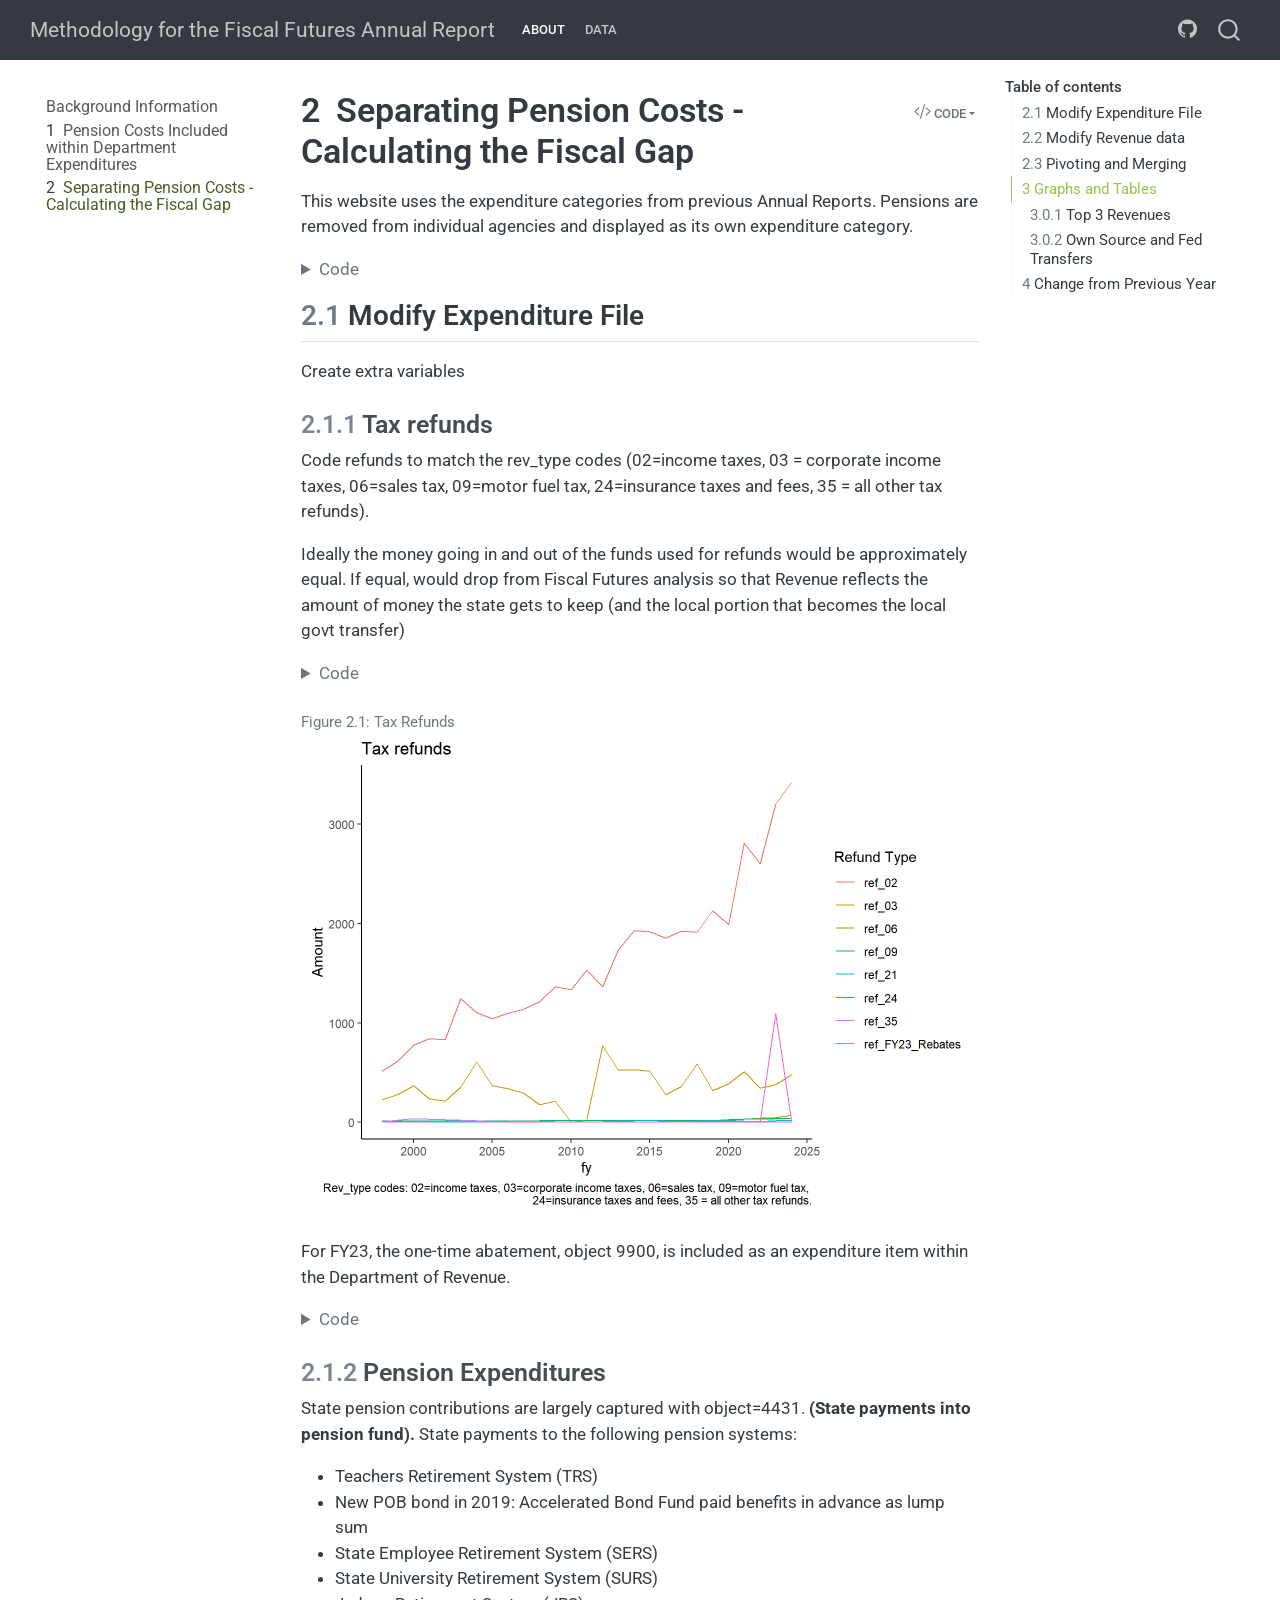
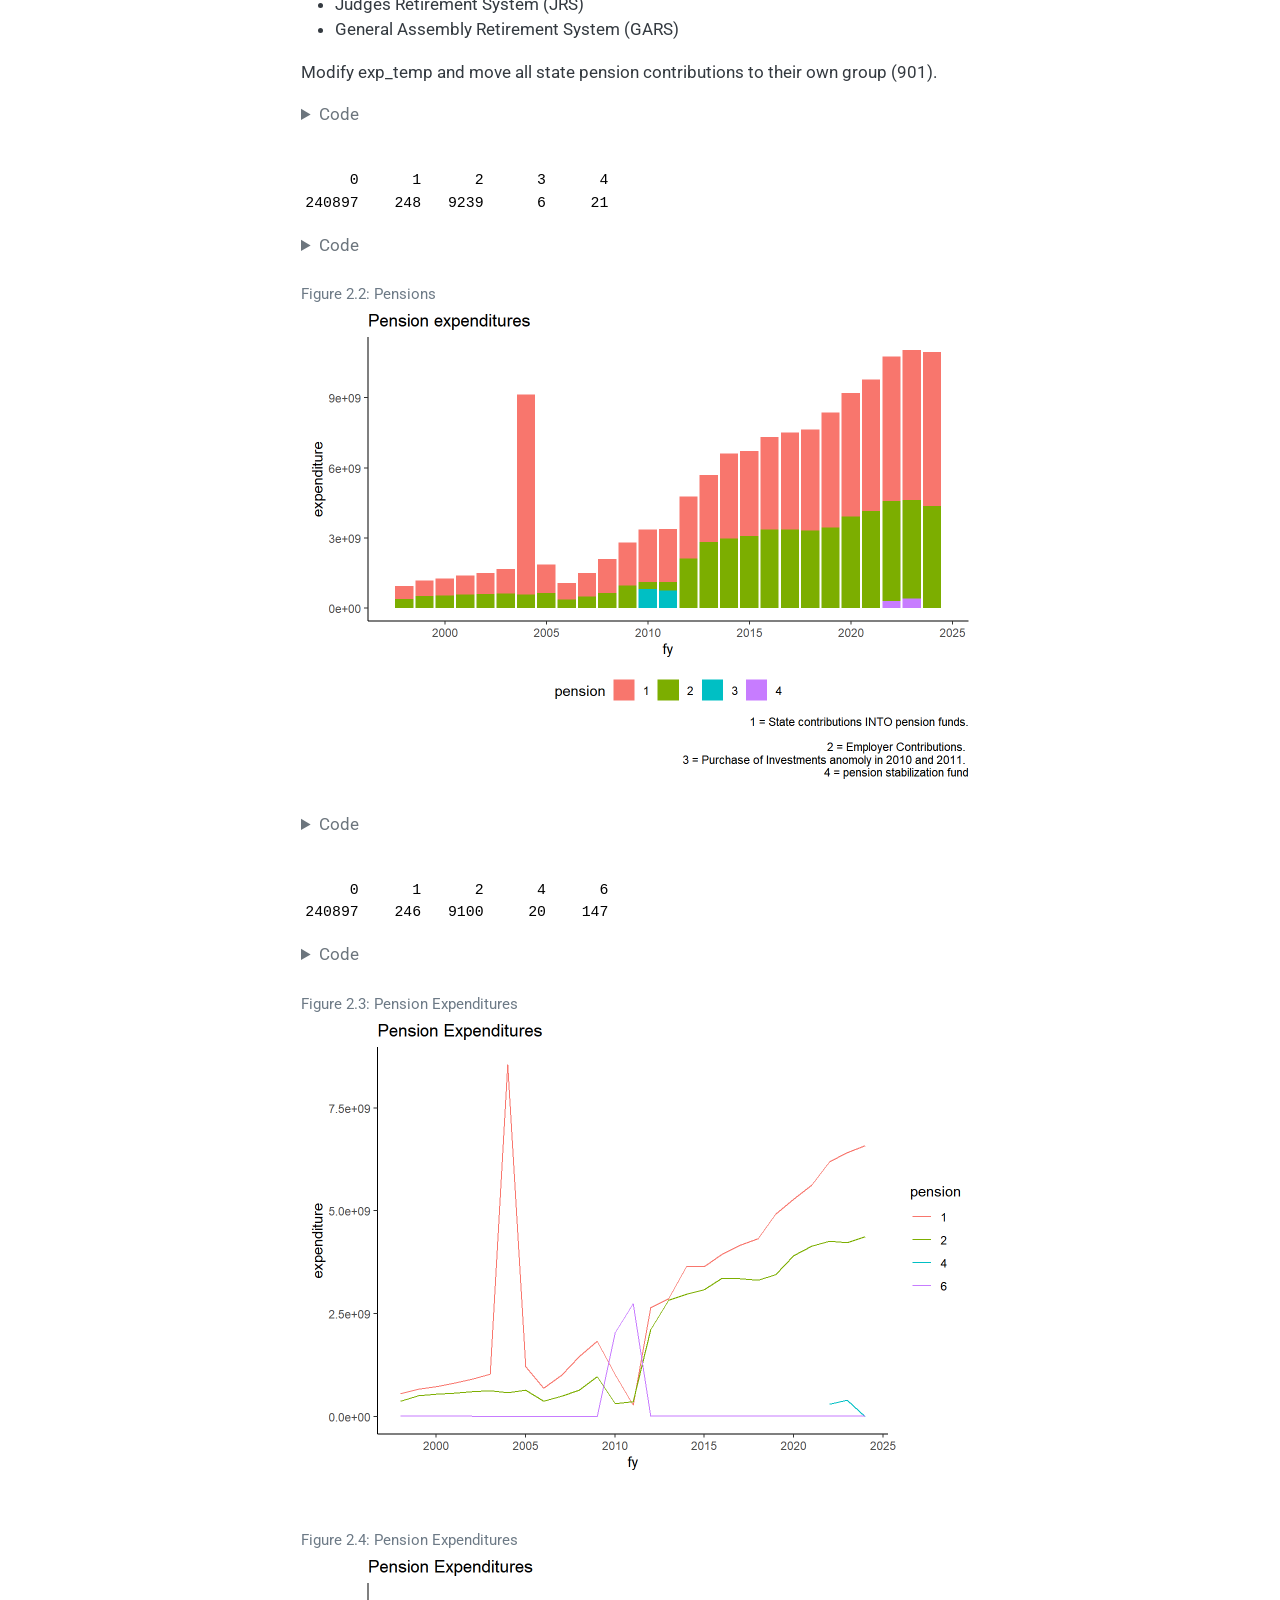
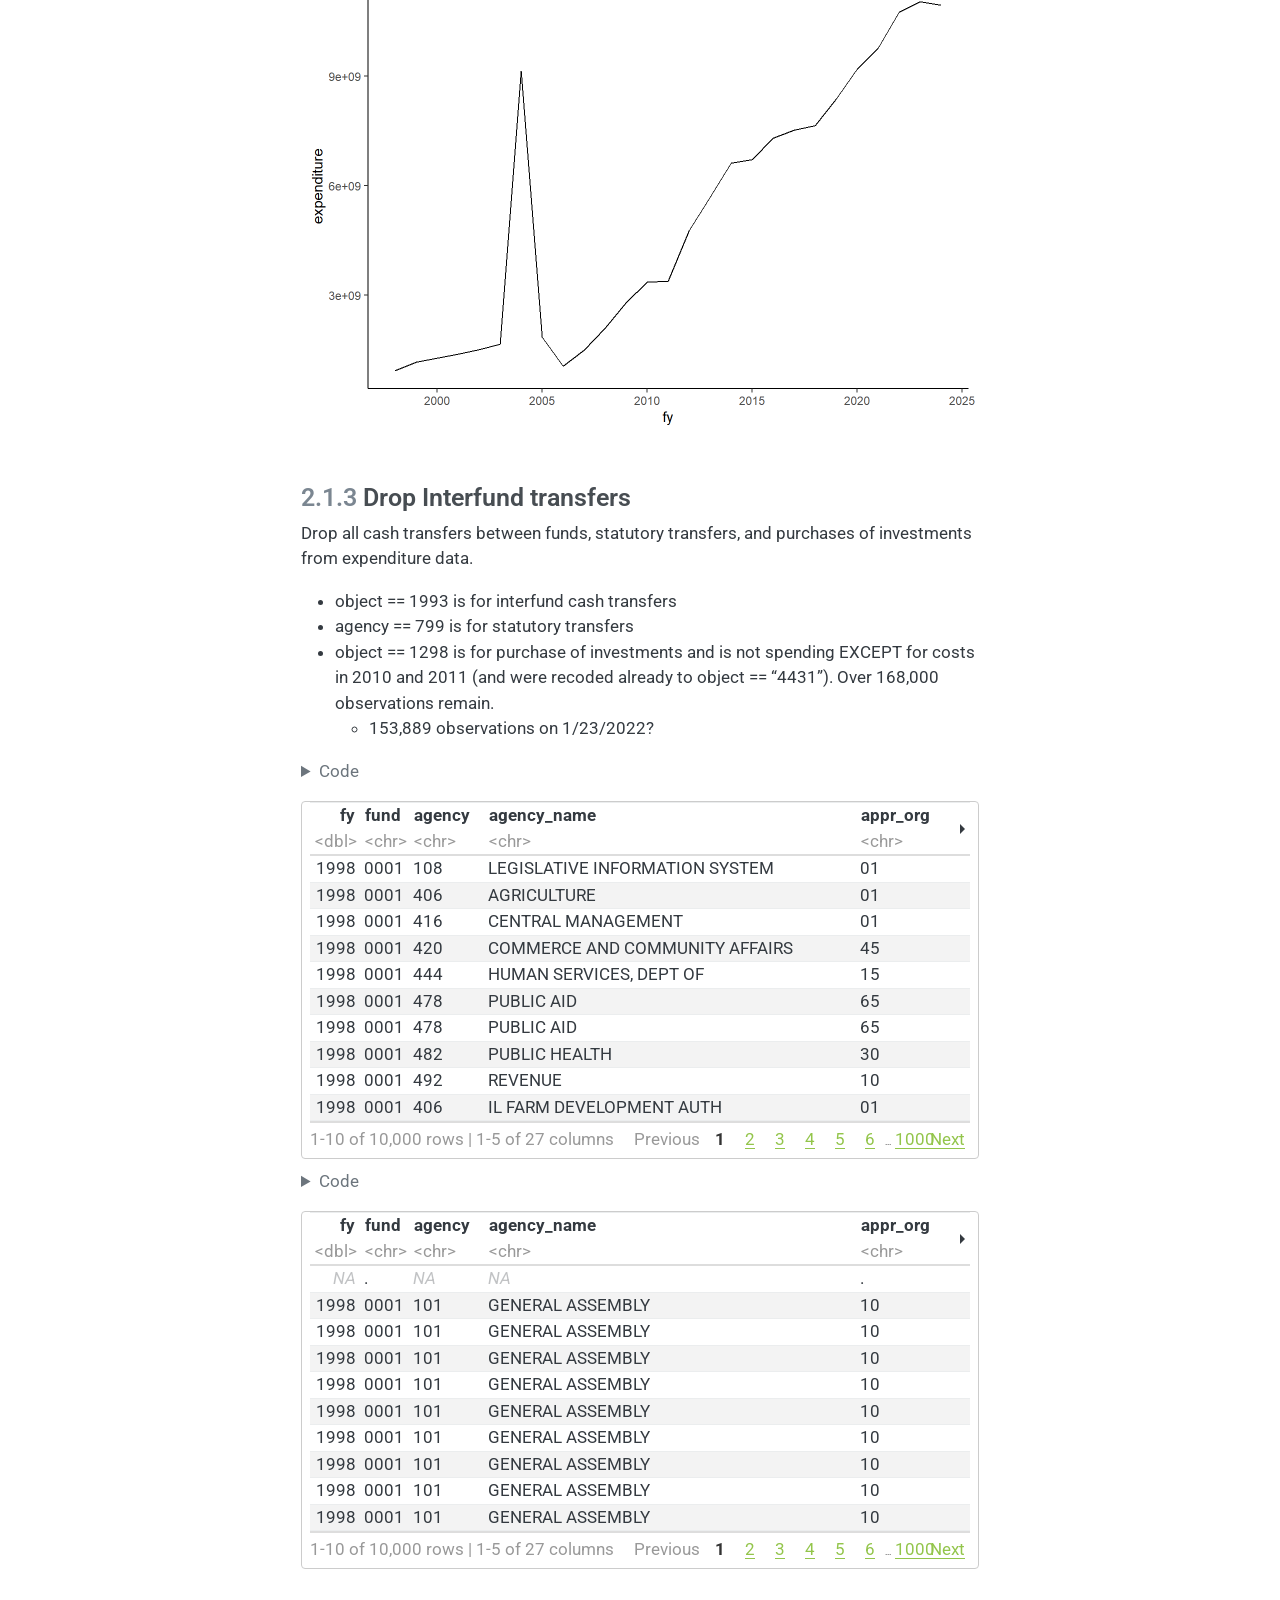
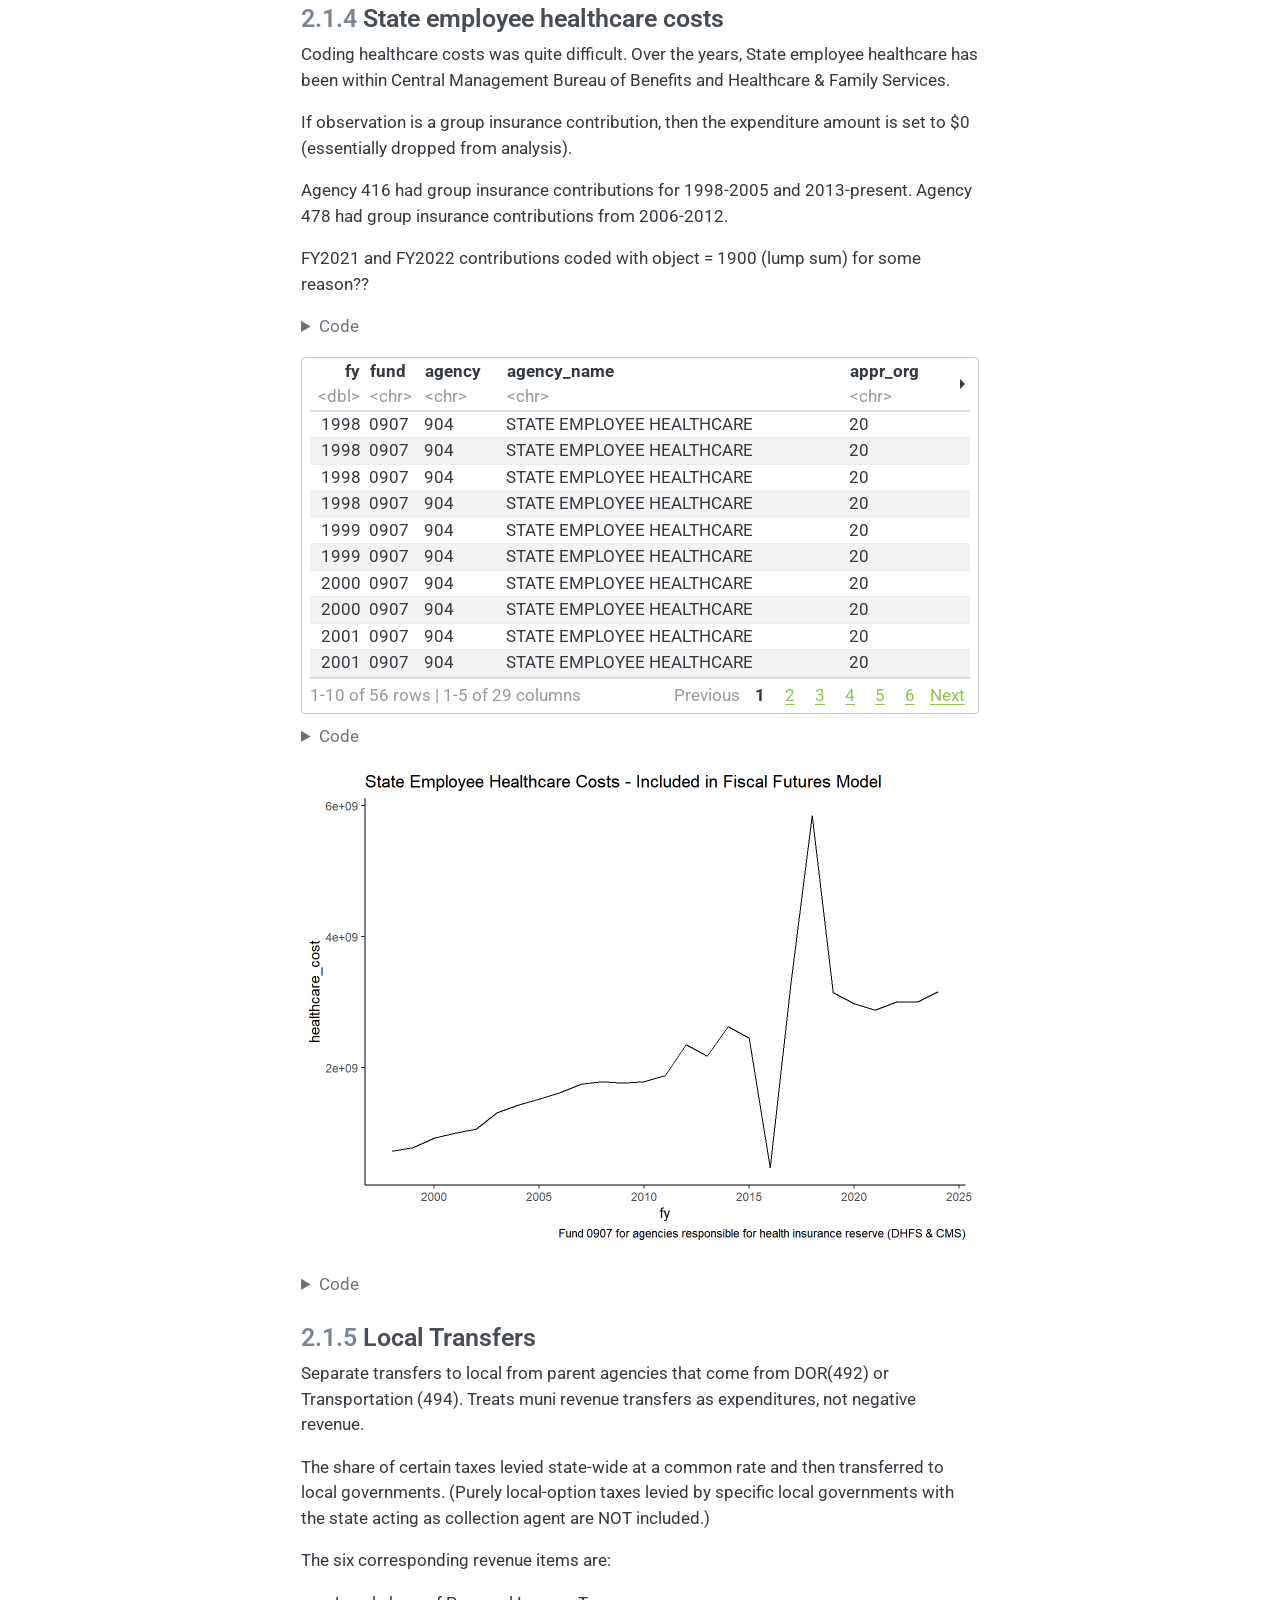
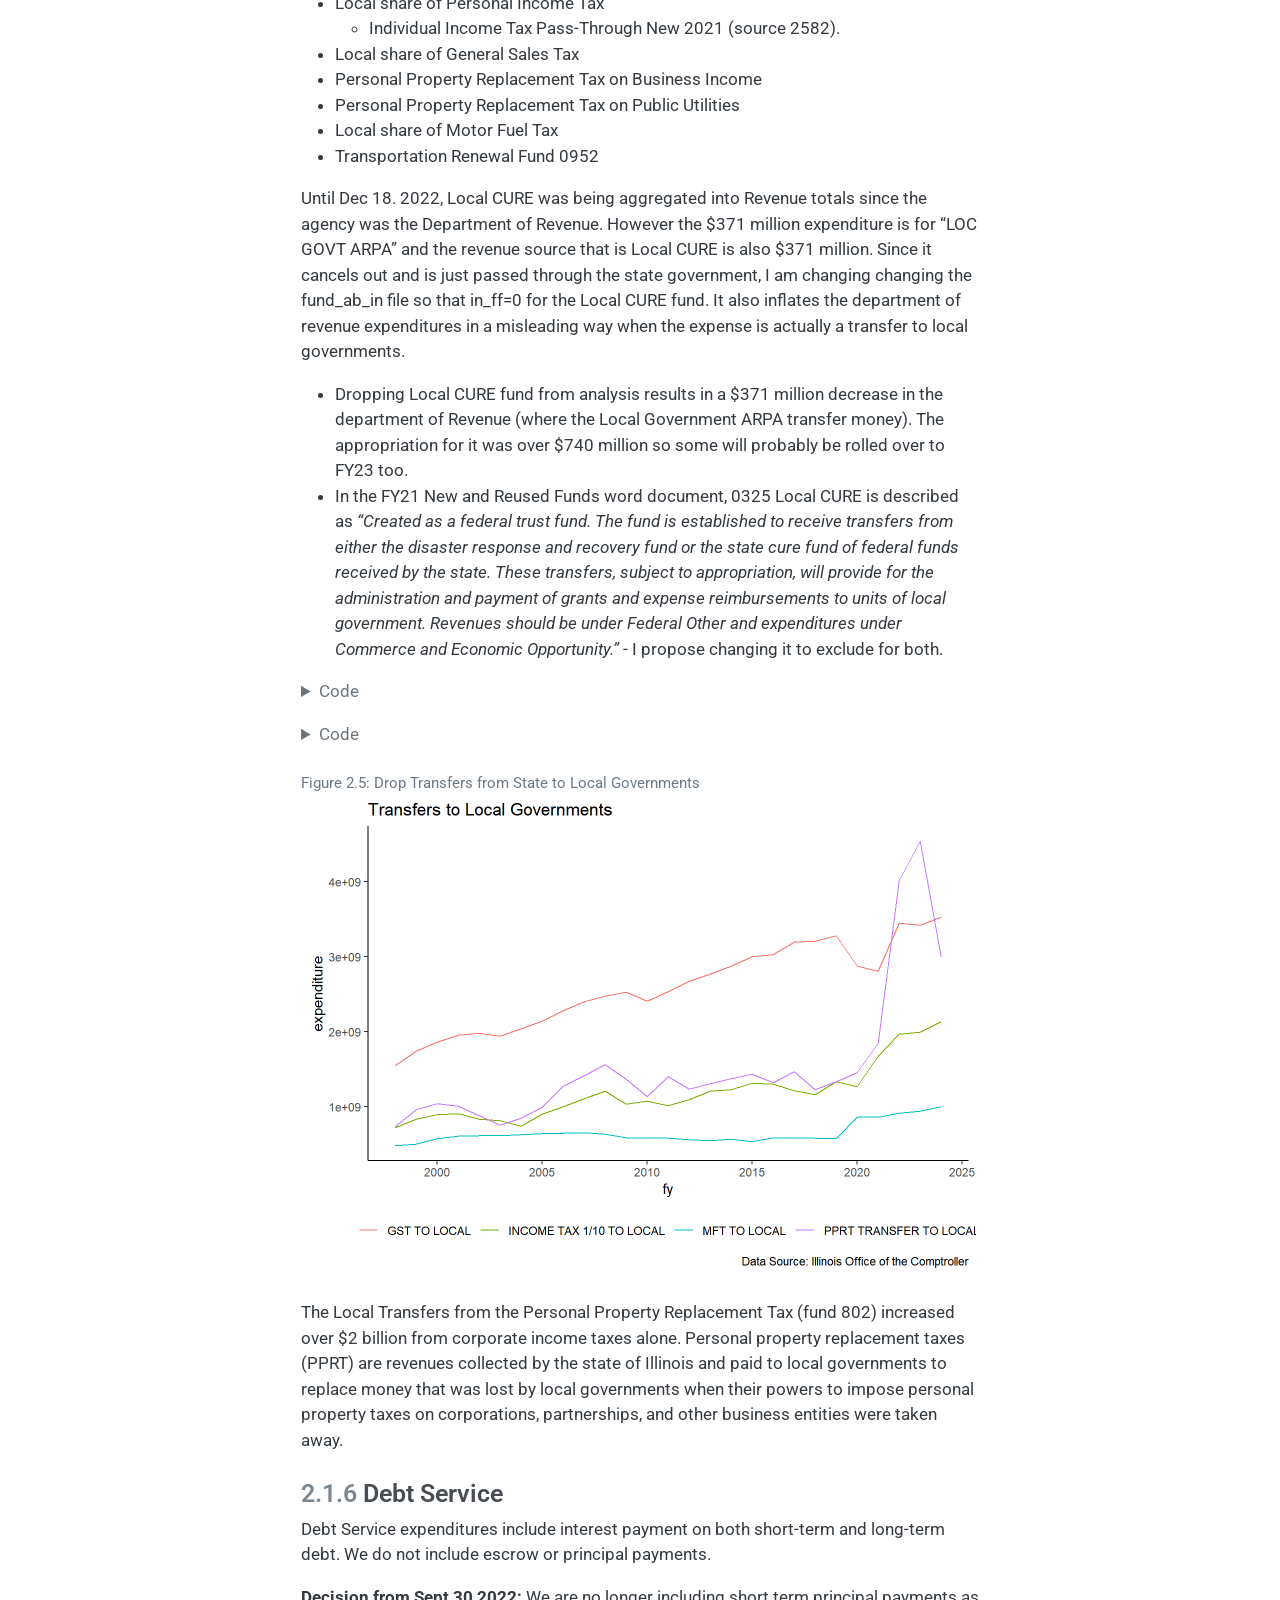
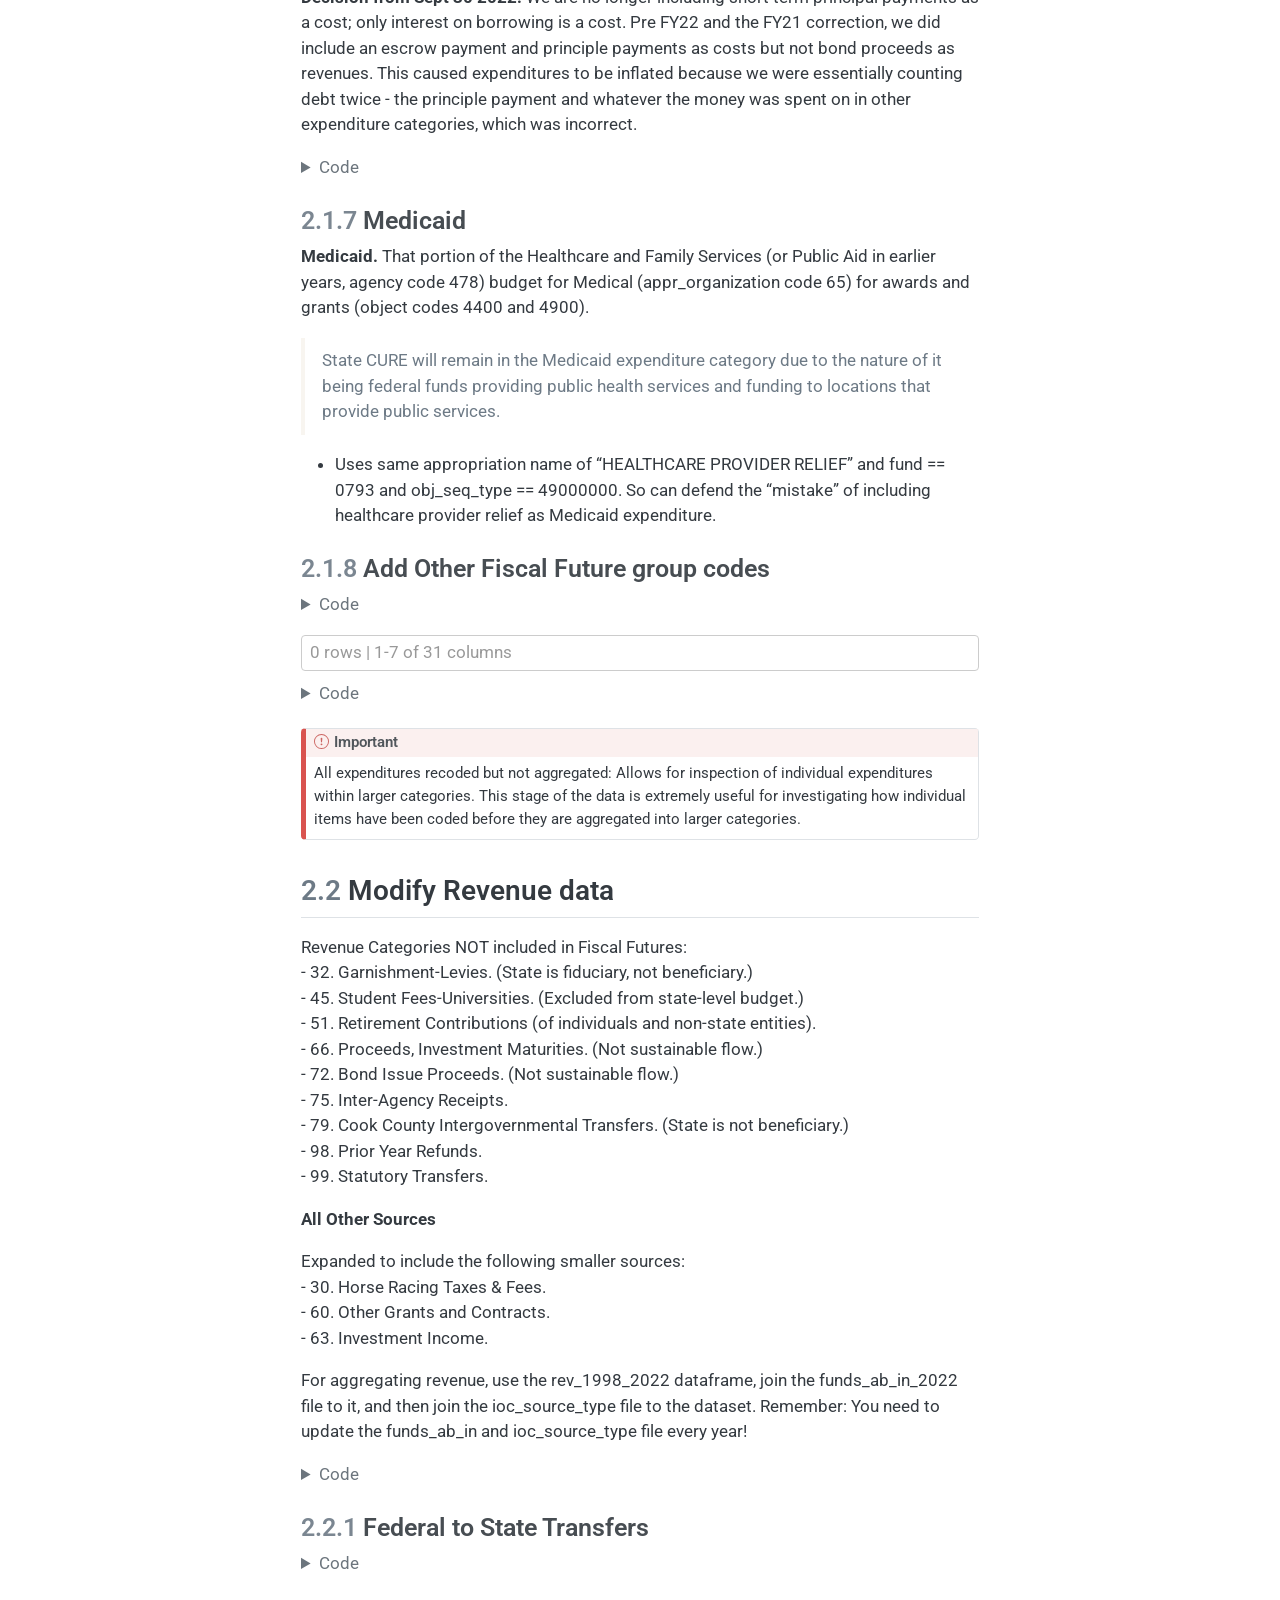
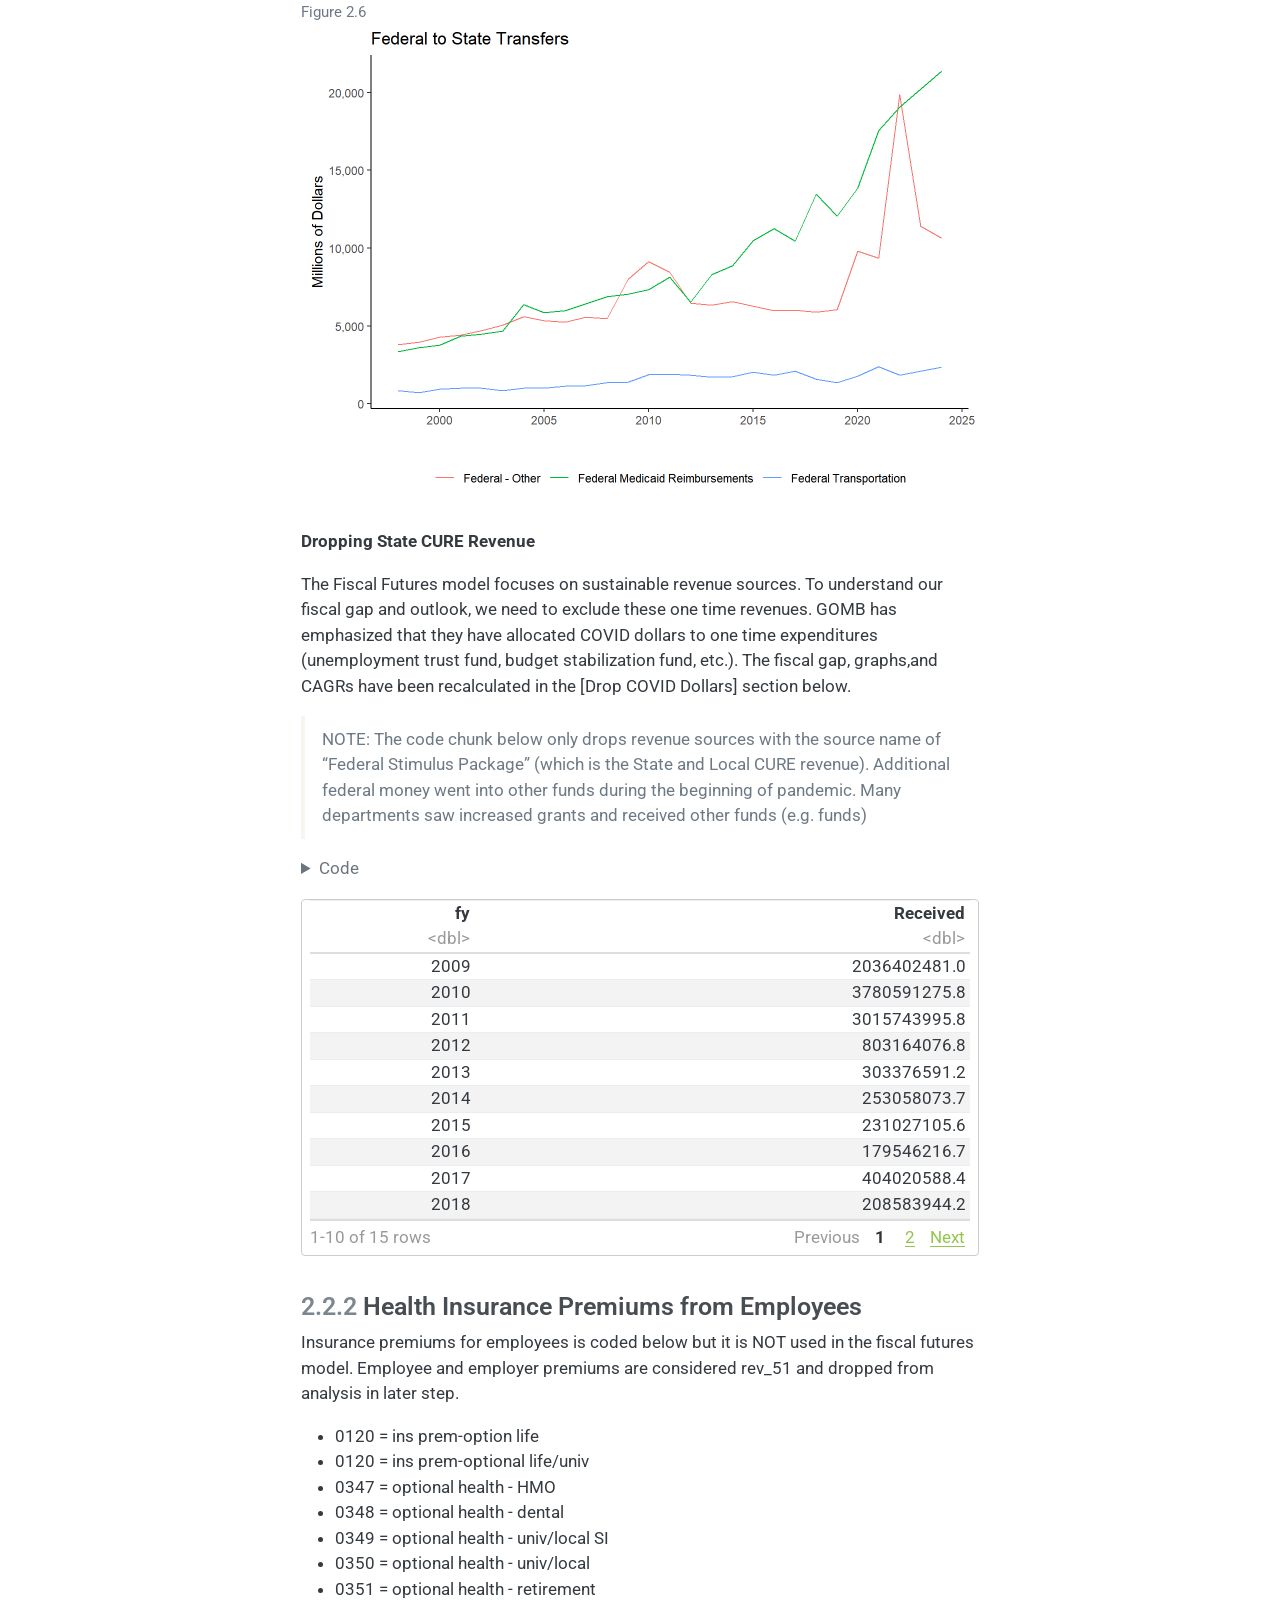
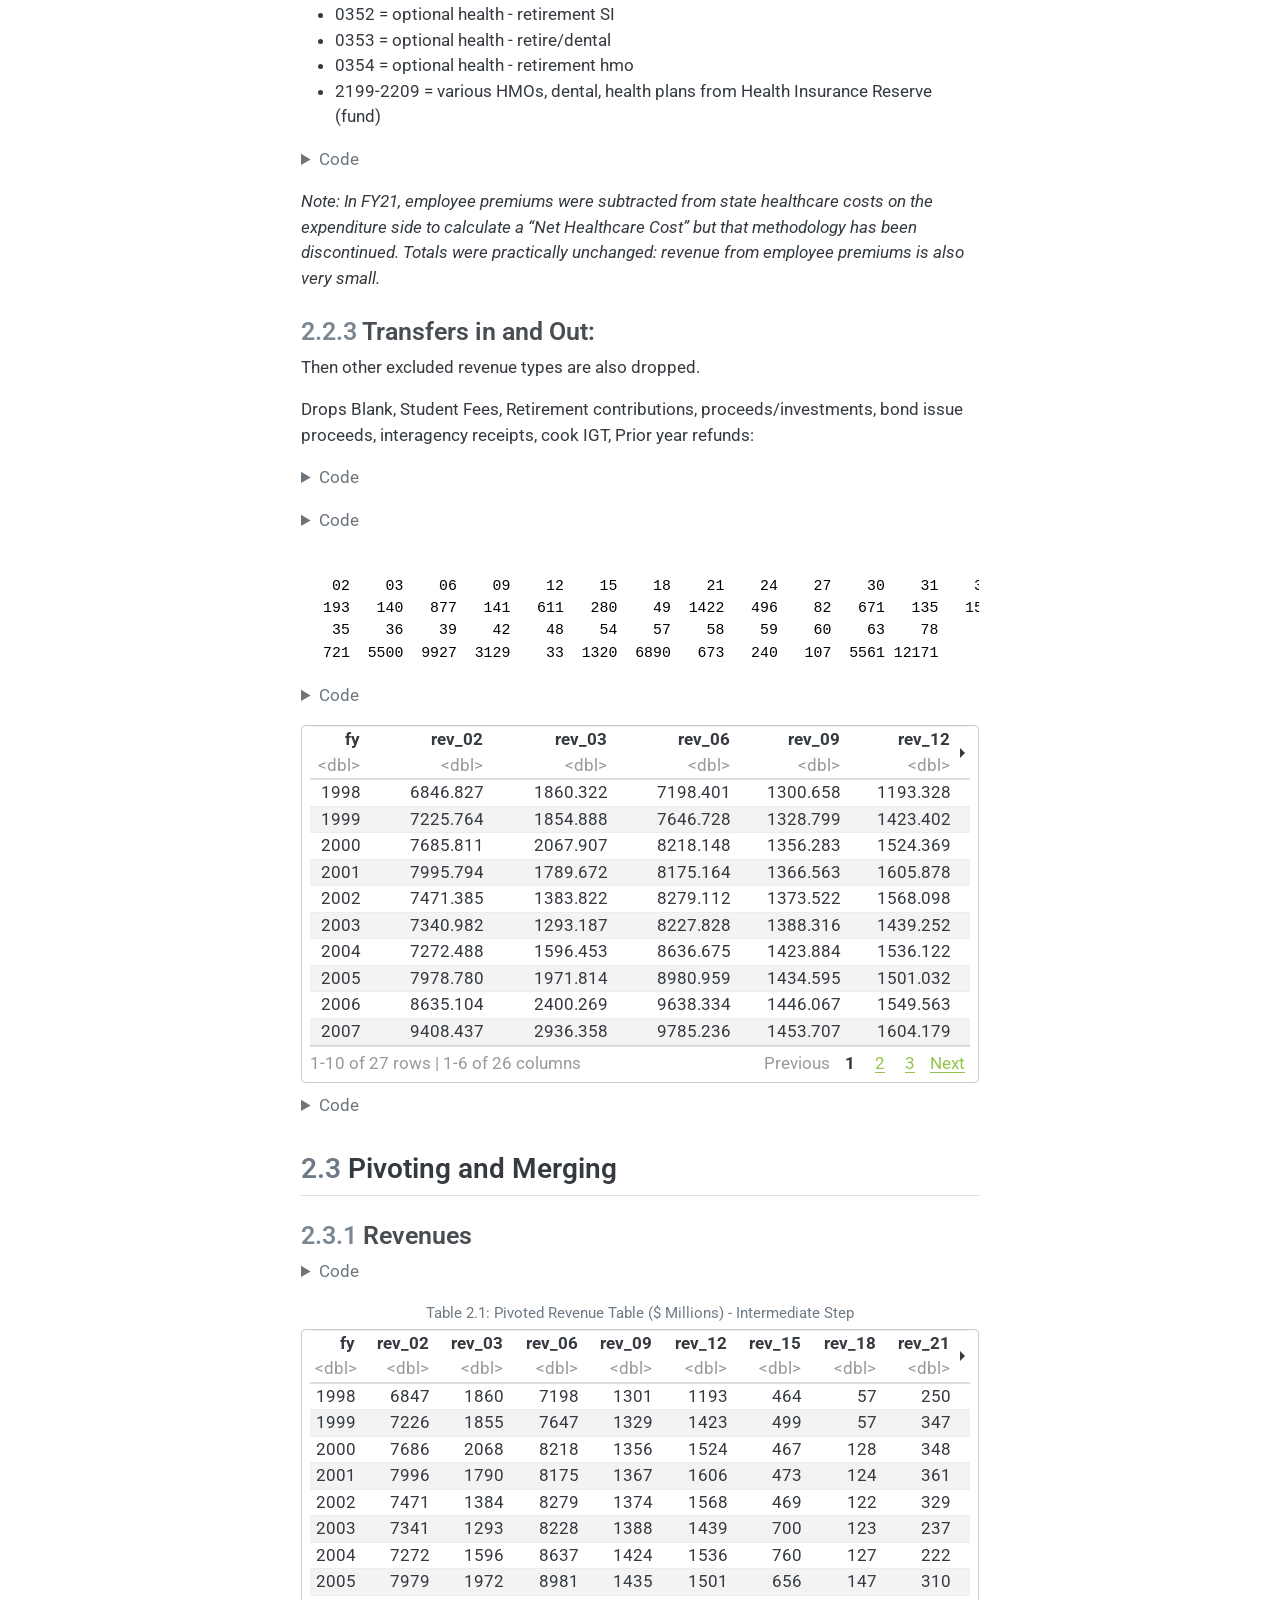
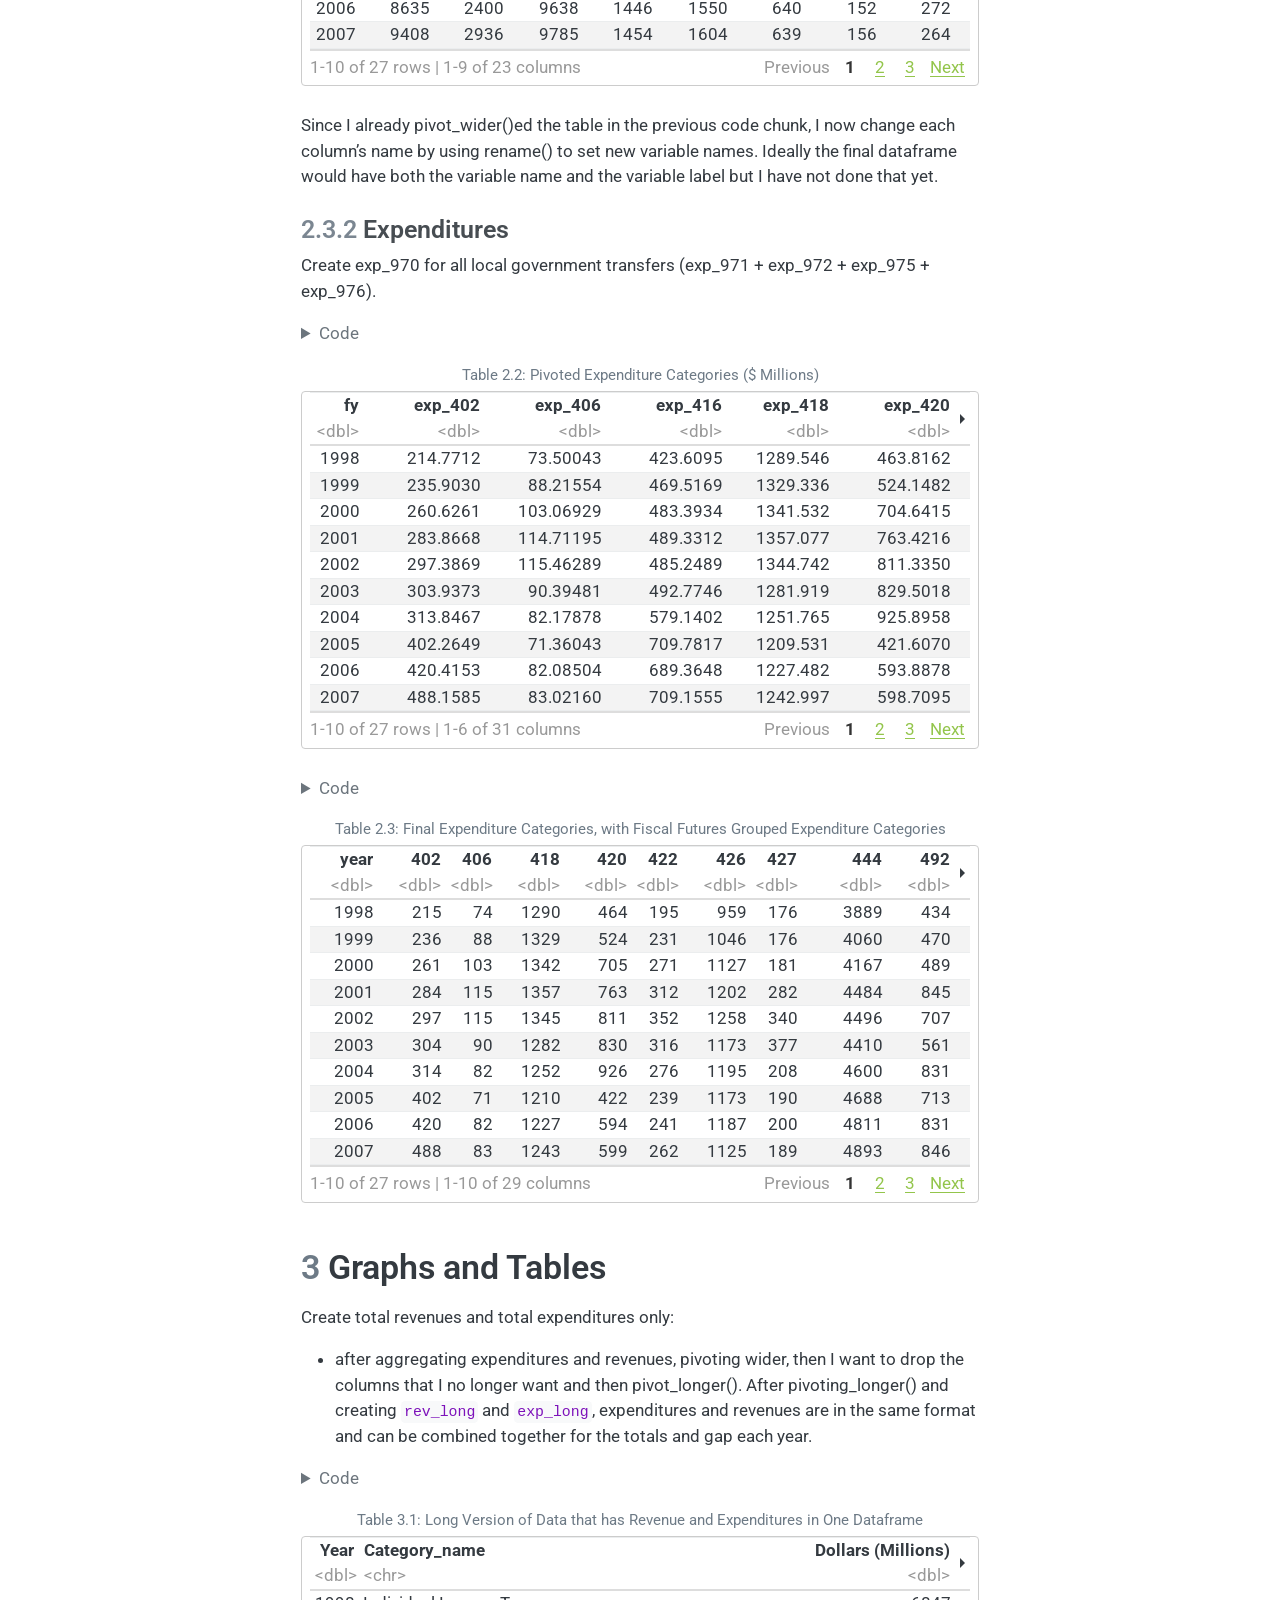
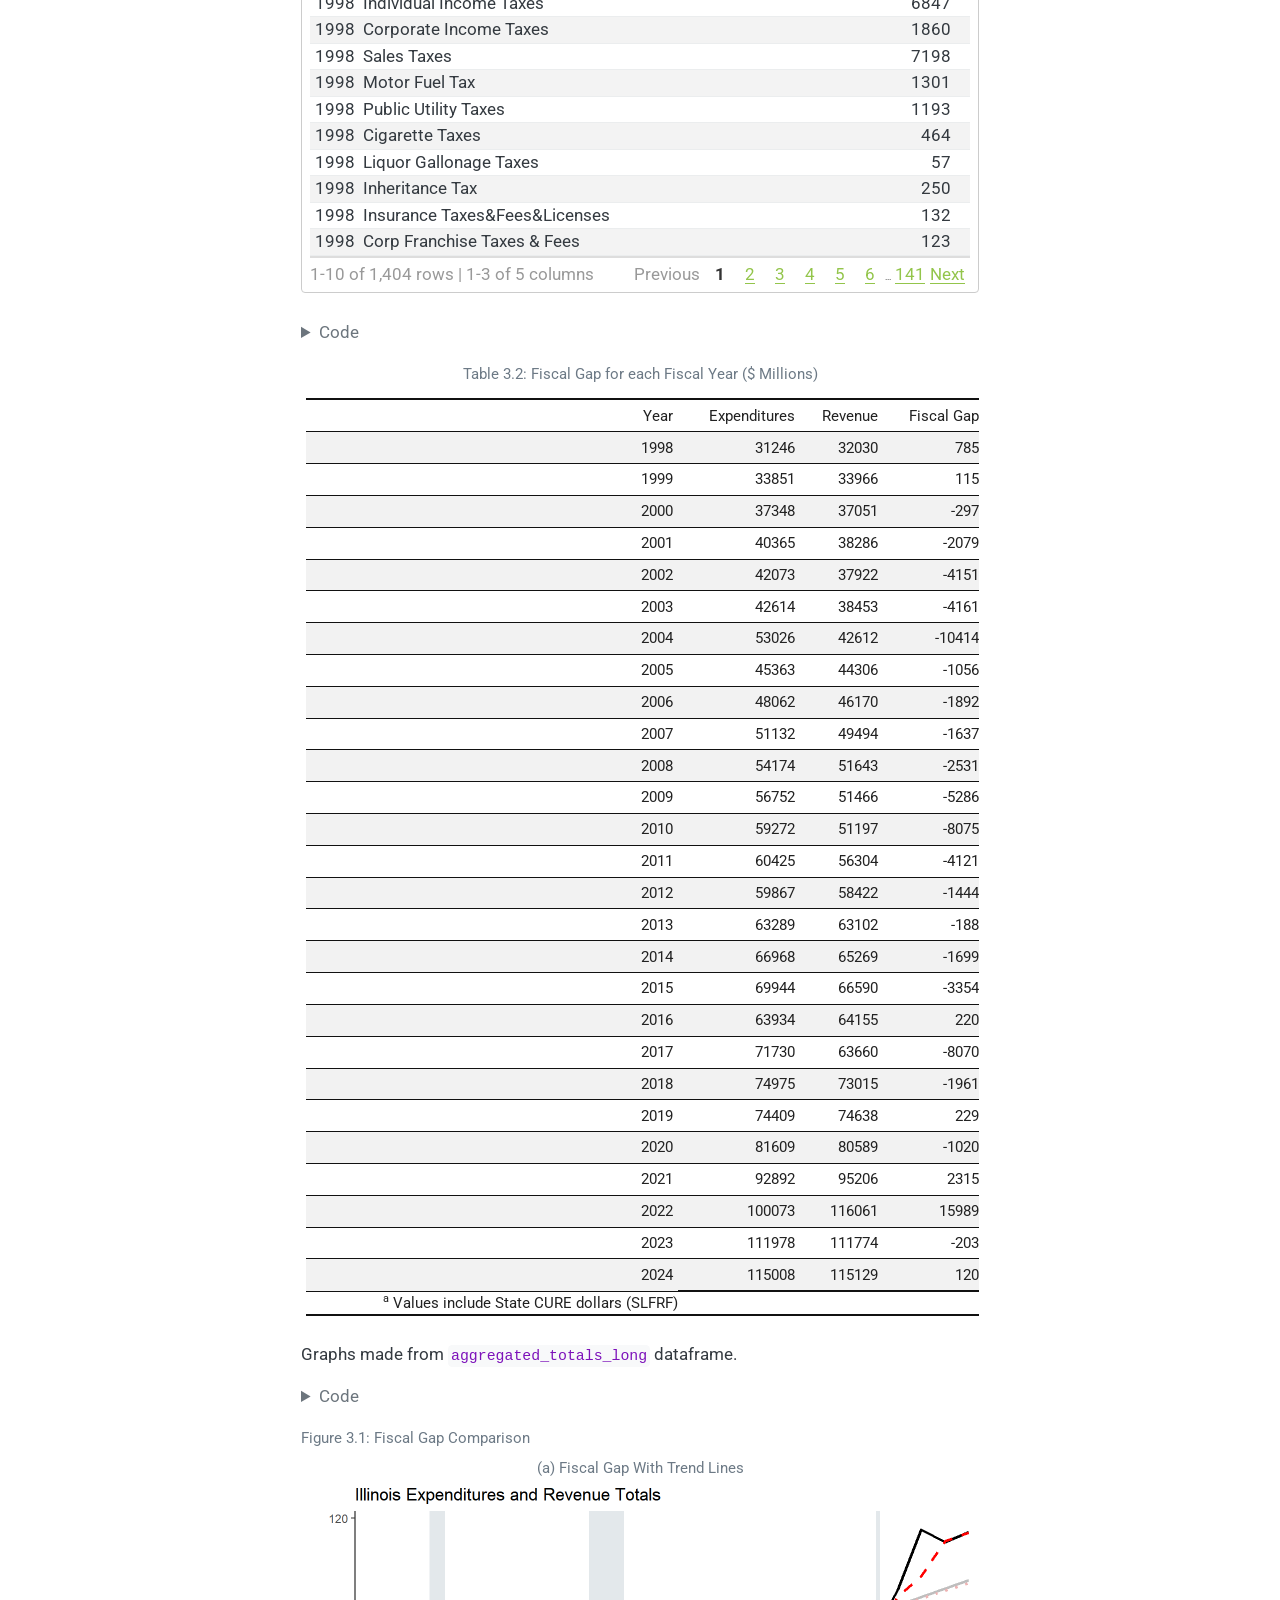
==== Everything.html @ dbb2e8e7 "Built site for gh-pages" ====
<!DOCTYPE html>
<html xmlns="http://www.w3.org/1999/xhtml" lang="en" xml:lang="en"><head>

<meta charset="utf-8">
<meta name="generator" content="quarto-1.4.550">

<meta name="viewport" content="width=device-width, initial-scale=1.0, user-scalable=yes">


<title>Methodology for the Fiscal Futures Annual Report - 2&nbsp; Separating Pension Costs - Calculating the Fiscal Gap</title>
<style>
code{white-space: pre-wrap;}
span.smallcaps{font-variant: small-caps;}
div.columns{display: flex; gap: min(4vw, 1.5em);}
div.column{flex: auto; overflow-x: auto;}
div.hanging-indent{margin-left: 1.5em; text-indent: -1.5em;}
ul.task-list{list-style: none;}
ul.task-list li input[type="checkbox"] {
  width: 0.8em;
  margin: 0 0.8em 0.2em -1em; /* quarto-specific, see https://github.com/quarto-dev/quarto-cli/issues/4556 */ 
  vertical-align: middle;
}
/* CSS for syntax highlighting */
pre > code.sourceCode { white-space: pre; position: relative; }
pre > code.sourceCode > span { line-height: 1.25; }
pre > code.sourceCode > span:empty { height: 1.2em; }
.sourceCode { overflow: visible; }
code.sourceCode > span { color: inherit; text-decoration: inherit; }
div.sourceCode { margin: 1em 0; }
pre.sourceCode { margin: 0; }
@media screen {
div.sourceCode { overflow: auto; }
}
@media print {
pre > code.sourceCode { white-space: pre-wrap; }
pre > code.sourceCode > span { text-indent: -5em; padding-left: 5em; }
}
pre.numberSource code
  { counter-reset: source-line 0; }
pre.numberSource code > span
  { position: relative; left: -4em; counter-increment: source-line; }
pre.numberSource code > span > a:first-child::before
  { content: counter(source-line);
    position: relative; left: -1em; text-align: right; vertical-align: baseline;
    border: none; display: inline-block;
    -webkit-touch-callout: none; -webkit-user-select: none;
    -khtml-user-select: none; -moz-user-select: none;
    -ms-user-select: none; user-select: none;
    padding: 0 4px; width: 4em;
  }
pre.numberSource { margin-left: 3em;  padding-left: 4px; }
div.sourceCode
  {   }
@media screen {
pre > code.sourceCode > span > a:first-child::before { text-decoration: underline; }
}
</style>


<script src="site_libs/quarto-nav/quarto-nav.js"></script>
<script src="site_libs/quarto-nav/headroom.min.js"></script>
<script src="site_libs/clipboard/clipboard.min.js"></script>
<script src="site_libs/quarto-search/autocomplete.umd.js"></script>
<script src="site_libs/quarto-search/fuse.min.js"></script>
<script src="site_libs/quarto-search/quarto-search.js"></script>
<meta name="quarto:offset" content="./">
<link href="./Everything_changepensions.html" rel="prev">
<script src="site_libs/quarto-html/quarto.js"></script>
<script src="site_libs/quarto-html/popper.min.js"></script>
<script src="site_libs/quarto-html/tippy.umd.min.js"></script>
<script src="site_libs/quarto-html/anchor.min.js"></script>
<link href="site_libs/quarto-html/tippy.css" rel="stylesheet">
<link href="site_libs/quarto-html/quarto-syntax-highlighting.css" rel="stylesheet" id="quarto-text-highlighting-styles">
<script src="site_libs/bootstrap/bootstrap.min.js"></script>
<link href="site_libs/bootstrap/bootstrap-icons.css" rel="stylesheet">
<link href="site_libs/bootstrap/bootstrap.min.css" rel="stylesheet" id="quarto-bootstrap" data-mode="light">
<script id="quarto-search-options" type="application/json">{
  "location": "navbar",
  "copy-button": false,
  "collapse-after": 3,
  "panel-placement": "end",
  "type": "overlay",
  "limit": 50,
  "keyboard-shortcut": [
    "f",
    "/",
    "s"
  ],
  "show-item-context": false,
  "language": {
    "search-no-results-text": "No results",
    "search-matching-documents-text": "matching documents",
    "search-copy-link-title": "Copy link to search",
    "search-hide-matches-text": "Hide additional matches",
    "search-more-match-text": "more match in this document",
    "search-more-matches-text": "more matches in this document",
    "search-clear-button-title": "Clear",
    "search-text-placeholder": "",
    "search-detached-cancel-button-title": "Cancel",
    "search-submit-button-title": "Submit",
    "search-label": "Search"
  }
}</script>
<script src="site_libs/kePrint-0.0.1/kePrint.js"></script>
<link href="site_libs/lightable-0.0.1/lightable.css" rel="stylesheet">
<link href="site_libs/pagedtable-1.1/css/pagedtable.css" rel="stylesheet">
<script src="site_libs/pagedtable-1.1/js/pagedtable.js"></script>


</head>

<body class="nav-sidebar floating nav-fixed">

<div id="quarto-search-results"></div>
  <header id="quarto-header" class="headroom fixed-top">
    <nav class="navbar navbar-expand-lg " data-bs-theme="dark">
      <div class="navbar-container container-fluid">
      <div class="navbar-brand-container mx-auto">
    <a class="navbar-brand" href="./index.html">
    <span class="navbar-title">Methodology for the Fiscal Futures Annual Report</span>
    </a>
  </div>
            <div id="quarto-search" class="" title="Search"></div>
          <button class="navbar-toggler" type="button" data-bs-toggle="collapse" data-bs-target="#navbarCollapse" aria-controls="navbarCollapse" aria-expanded="false" aria-label="Toggle navigation" onclick="if (window.quartoToggleHeadroom) { window.quartoToggleHeadroom(); }">
  <span class="navbar-toggler-icon"></span>
</button>
          <div class="collapse navbar-collapse" id="navbarCollapse">
            <ul class="navbar-nav navbar-nav-scroll me-auto">
  <li class="nav-item">
    <a class="nav-link active" href="./index.html" aria-current="page"> 
<span class="menu-text">About</span></a>
  </li>  
  <li class="nav-item">
    <a class="nav-link" href="https://github.com/AleaWM/Fiscal-Futures-IL-FY2024/tree/main/data"> 
<span class="menu-text">Data</span></a>
  </li>  
</ul>
            <ul class="navbar-nav navbar-nav-scroll ms-auto">
  <li class="nav-item compact">
    <a class="nav-link" href="https://github.com/AleaWM/Fiscal-Futures-IL-FY2024.git"> <i class="bi bi-github" role="img">
</i> 
<span class="menu-text"></span></a>
  </li>  
</ul>
          </div> <!-- /navcollapse -->
          <div class="quarto-navbar-tools">
</div>
      </div> <!-- /container-fluid -->
    </nav>
  <nav class="quarto-secondary-nav">
    <div class="container-fluid d-flex">
      <button type="button" class="quarto-btn-toggle btn" data-bs-toggle="collapse" data-bs-target=".quarto-sidebar-collapse-item" aria-controls="quarto-sidebar" aria-expanded="false" aria-label="Toggle sidebar navigation" onclick="if (window.quartoToggleHeadroom) { window.quartoToggleHeadroom(); }">
        <i class="bi bi-layout-text-sidebar-reverse"></i>
      </button>
        <nav class="quarto-page-breadcrumbs" aria-label="breadcrumb"><ol class="breadcrumb"><li class="breadcrumb-item"><a href="./Everything.html"><span class="chapter-number">2</span>&nbsp; <span class="chapter-title">Separating Pension Costs - Calculating the Fiscal Gap</span></a></li></ol></nav>
        <a class="flex-grow-1" role="button" data-bs-toggle="collapse" data-bs-target=".quarto-sidebar-collapse-item" aria-controls="quarto-sidebar" aria-expanded="false" aria-label="Toggle sidebar navigation" onclick="if (window.quartoToggleHeadroom) { window.quartoToggleHeadroom(); }">      
        </a>
    </div>
  </nav>
</header>
<!-- content -->
<div id="quarto-content" class="quarto-container page-columns page-rows-contents page-layout-article page-navbar">
<!-- sidebar -->
  <nav id="quarto-sidebar" class="sidebar collapse collapse-horizontal quarto-sidebar-collapse-item sidebar-navigation floating overflow-auto">
    <div class="sidebar-menu-container"> 
    <ul class="list-unstyled mt-1">
        <li class="sidebar-item">
  <div class="sidebar-item-container"> 
  <a href="./index.html" class="sidebar-item-text sidebar-link">
 <span class="menu-text">Background Information</span></a>
  </div>
</li>
        <li class="sidebar-item">
  <div class="sidebar-item-container"> 
  <a href="./Everything_changepensions.html" class="sidebar-item-text sidebar-link">
 <span class="menu-text"><span class="chapter-number">1</span>&nbsp; <span class="chapter-title">Pension Costs Included within Department Expenditures</span></span></a>
  </div>
</li>
        <li class="sidebar-item">
  <div class="sidebar-item-container"> 
  <a href="./Everything.html" class="sidebar-item-text sidebar-link active">
 <span class="menu-text"><span class="chapter-number">2</span>&nbsp; <span class="chapter-title">Separating Pension Costs - Calculating the Fiscal Gap</span></span></a>
  </div>
</li>
    </ul>
    </div>
</nav>
<div id="quarto-sidebar-glass" class="quarto-sidebar-collapse-item" data-bs-toggle="collapse" data-bs-target=".quarto-sidebar-collapse-item"></div>
<!-- margin-sidebar -->
    <div id="quarto-margin-sidebar" class="sidebar margin-sidebar">
        <nav id="TOC" role="doc-toc" class="toc-active">
    <h2 id="toc-title">Table of contents</h2>
   
  <ul>
  <li><a href="#modify-expenditure-file" id="toc-modify-expenditure-file" class="nav-link active" data-scroll-target="#modify-expenditure-file"><span class="header-section-number">2.1</span> Modify Expenditure File</a>
  <ul class="collapse">
  <li><a href="#tax-refunds" id="toc-tax-refunds" class="nav-link" data-scroll-target="#tax-refunds"><span class="header-section-number">2.1.1</span> Tax refunds</a></li>
  <li><a href="#pension-expenditures" id="toc-pension-expenditures" class="nav-link" data-scroll-target="#pension-expenditures"><span class="header-section-number">2.1.2</span> Pension Expenditures</a></li>
  <li><a href="#drop-interfund-transfers" id="toc-drop-interfund-transfers" class="nav-link" data-scroll-target="#drop-interfund-transfers"><span class="header-section-number">2.1.3</span> Drop Interfund transfers</a></li>
  <li><a href="#state-employee-healthcare-costs" id="toc-state-employee-healthcare-costs" class="nav-link" data-scroll-target="#state-employee-healthcare-costs"><span class="header-section-number">2.1.4</span> State employee healthcare costs</a></li>
  <li><a href="#local-transfers" id="toc-local-transfers" class="nav-link" data-scroll-target="#local-transfers"><span class="header-section-number">2.1.5</span> Local Transfers</a></li>
  <li><a href="#debt-service" id="toc-debt-service" class="nav-link" data-scroll-target="#debt-service"><span class="header-section-number">2.1.6</span> Debt Service</a></li>
  <li><a href="#medicaid" id="toc-medicaid" class="nav-link" data-scroll-target="#medicaid"><span class="header-section-number">2.1.7</span> Medicaid</a></li>
  <li><a href="#add-other-fiscal-future-group-codes" id="toc-add-other-fiscal-future-group-codes" class="nav-link" data-scroll-target="#add-other-fiscal-future-group-codes"><span class="header-section-number">2.1.8</span> Add Other Fiscal Future group codes</a></li>
  </ul></li>
  <li><a href="#modify-revenue-data" id="toc-modify-revenue-data" class="nav-link" data-scroll-target="#modify-revenue-data"><span class="header-section-number">2.2</span> Modify Revenue data</a>
  <ul class="collapse">
  <li><a href="#federal-to-state-transfers" id="toc-federal-to-state-transfers" class="nav-link" data-scroll-target="#federal-to-state-transfers"><span class="header-section-number">2.2.1</span> Federal to State Transfers</a></li>
  <li><a href="#health-insurance-premiums-from-employees" id="toc-health-insurance-premiums-from-employees" class="nav-link" data-scroll-target="#health-insurance-premiums-from-employees"><span class="header-section-number">2.2.2</span> Health Insurance Premiums from Employees</a></li>
  <li><a href="#transfers-in-and-out" id="toc-transfers-in-and-out" class="nav-link" data-scroll-target="#transfers-in-and-out"><span class="header-section-number">2.2.3</span> Transfers in and Out:</a></li>
  </ul></li>
  <li><a href="#pivoting-and-merging" id="toc-pivoting-and-merging" class="nav-link" data-scroll-target="#pivoting-and-merging"><span class="header-section-number">2.3</span> Pivoting and Merging</a>
  <ul class="collapse">
  <li><a href="#revenues" id="toc-revenues" class="nav-link" data-scroll-target="#revenues"><span class="header-section-number">2.3.1</span> Revenues</a></li>
  <li><a href="#expenditures" id="toc-expenditures" class="nav-link" data-scroll-target="#expenditures"><span class="header-section-number">2.3.2</span> Expenditures</a></li>
  </ul></li>
  <li><a href="#sec-graphs-and-tables" id="toc-sec-graphs-and-tables" class="nav-link" data-scroll-target="#sec-graphs-and-tables"><span class="header-section-number">3</span> Graphs and Tables</a>
  <ul class="collapse">
  <li><a href="#sec-top-3-revenues" id="toc-sec-top-3-revenues" class="nav-link" data-scroll-target="#sec-top-3-revenues"><span class="header-section-number">3.0.1</span> Top 3 Revenues</a></li>
  <li><a href="#sec-own-source-and-fed-transfers" id="toc-sec-own-source-and-fed-transfers" class="nav-link" data-scroll-target="#sec-own-source-and-fed-transfers"><span class="header-section-number">3.0.2</span> Own Source and Fed Transfers</a></li>
  </ul></li>
  <li><a href="#change-from-previous-year" id="toc-change-from-previous-year" class="nav-link" data-scroll-target="#change-from-previous-year"><span class="header-section-number">4</span> Change from Previous Year</a>
  <ul class="collapse">
  <li><a href="#summary-tables---largest-categories" id="toc-summary-tables---largest-categories" class="nav-link" data-scroll-target="#summary-tables---largest-categories"><span class="header-section-number">4.1</span> Summary Tables - Largest Categories</a></li>
  </ul></li>
  </ul>
</nav>
    </div>
<!-- main -->
<main class="content" id="quarto-document-content">

<header id="title-block-header" class="quarto-title-block default">
<div class="quarto-title">
<div class="quarto-title-block"><div><h1 class="title"><span id="sec-all-code" class="quarto-section-identifier"><span class="chapter-number">2</span>&nbsp; <span class="chapter-title">Separating Pension Costs - Calculating the Fiscal Gap</span></span></h1><button type="button" class="btn code-tools-button dropdown-toggle" id="quarto-code-tools-menu" data-bs-toggle="dropdown" aria-expanded="false"><i class="bi"></i> Code</button><ul class="dropdown-menu dropdown-menu-end" aria-labelelledby="quarto-code-tools-menu"><li><a id="quarto-show-all-code" class="dropdown-item" href="javascript:void(0)" role="button">Show All Code</a></li><li><a id="quarto-hide-all-code" class="dropdown-item" href="javascript:void(0)" role="button">Hide All Code</a></li><li><hr class="dropdown-divider"></li><li><a id="quarto-view-source" class="dropdown-item" href="javascript:void(0)" role="button">View Source</a></li></ul></div></div>
</div>



<div class="quarto-title-meta">

    
  
    
  </div>
  


</header>


<p>This website uses the expenditure categories from previous Annual Reports. Pensions are removed from individual agencies and displayed as its own expenditure category.</p>
<div class="cell">
<details class="code-fold">
<summary>Code</summary>
<div class="sourceCode cell-code" id="cb1"><pre class="sourceCode r code-with-copy"><code class="sourceCode r"><span id="cb1-1"><a href="#cb1-1" aria-hidden="true" tabindex="-1"></a><span class="fu">library</span>(tidyverse)</span>
<span id="cb1-2"><a href="#cb1-2" aria-hidden="true" tabindex="-1"></a><span class="co">#library(haven)</span></span>
<span id="cb1-3"><a href="#cb1-3" aria-hidden="true" tabindex="-1"></a><span class="fu">library</span>(formatR)</span>
<span id="cb1-4"><a href="#cb1-4" aria-hidden="true" tabindex="-1"></a><span class="co">#library(lubridate)</span></span>
<span id="cb1-5"><a href="#cb1-5" aria-hidden="true" tabindex="-1"></a><span class="co"># library(smooth)</span></span>
<span id="cb1-6"><a href="#cb1-6" aria-hidden="true" tabindex="-1"></a><span class="co"># library(forecast)</span></span>
<span id="cb1-7"><a href="#cb1-7" aria-hidden="true" tabindex="-1"></a><span class="fu">library</span>(scales)</span>
<span id="cb1-8"><a href="#cb1-8" aria-hidden="true" tabindex="-1"></a><span class="fu">library</span>(kableExtra)</span>
<span id="cb1-9"><a href="#cb1-9" aria-hidden="true" tabindex="-1"></a><span class="fu">library</span>(readxl)</span>
<span id="cb1-10"><a href="#cb1-10" aria-hidden="true" tabindex="-1"></a><span class="co">#library(data.table)</span></span>
<span id="cb1-11"><a href="#cb1-11" aria-hidden="true" tabindex="-1"></a><span class="co">#library(quantmod)</span></span>
<span id="cb1-12"><a href="#cb1-12" aria-hidden="true" tabindex="-1"></a><span class="co">#library(geofacet)</span></span>
<span id="cb1-13"><a href="#cb1-13" aria-hidden="true" tabindex="-1"></a><span class="fu">library</span>(janitor)</span>
<span id="cb1-14"><a href="#cb1-14" aria-hidden="true" tabindex="-1"></a><span class="fu">library</span>(cmapplot)</span>
<span id="cb1-15"><a href="#cb1-15" aria-hidden="true" tabindex="-1"></a></span>
<span id="cb1-16"><a href="#cb1-16" aria-hidden="true" tabindex="-1"></a><span class="fu">theme_set</span>(<span class="fu">theme_classic</span>() )</span>
<span id="cb1-17"><a href="#cb1-17" aria-hidden="true" tabindex="-1"></a></span>
<span id="cb1-18"><a href="#cb1-18" aria-hidden="true" tabindex="-1"></a>current_year <span class="ot">&lt;-</span> <span class="dv">2024</span></span>
<span id="cb1-19"><a href="#cb1-19" aria-hidden="true" tabindex="-1"></a>past_year <span class="ot">&lt;-</span> current_year <span class="sc">-</span> <span class="dv">1</span></span>
<span id="cb1-20"><a href="#cb1-20" aria-hidden="true" tabindex="-1"></a></span>
<span id="cb1-21"><a href="#cb1-21" aria-hidden="true" tabindex="-1"></a>move_to_last <span class="ot">&lt;-</span> <span class="cf">function</span>(df, n) df[<span class="fu">c</span>(<span class="fu">setdiff</span>(<span class="fu">seq_len</span>(<span class="fu">nrow</span>(df)), n), n), ]</span>
<span id="cb1-22"><a href="#cb1-22" aria-hidden="true" tabindex="-1"></a></span>
<span id="cb1-23"><a href="#cb1-23" aria-hidden="true" tabindex="-1"></a>knitr<span class="sc">::</span>opts_chunk<span class="sc">$</span><span class="fu">set</span>(<span class="at">echo =</span> <span class="cn">TRUE</span>, <span class="at">warning =</span> <span class="cn">FALSE</span>, <span class="at">message =</span> <span class="cn">FALSE</span>)</span>
<span id="cb1-24"><a href="#cb1-24" aria-hidden="true" tabindex="-1"></a></span>
<span id="cb1-25"><a href="#cb1-25" aria-hidden="true" tabindex="-1"></a></span>
<span id="cb1-26"><a href="#cb1-26" aria-hidden="true" tabindex="-1"></a>rev_temp <span class="ot">&lt;-</span> <span class="fu">read_csv</span>(<span class="fu">paste0</span>(<span class="st">"../../Fiscal Futures IGPA/Fiscal-Future-Topics/data/FY"</span>, current_year, <span class="st">" Files/rev_temp.csv"</span>))</span>
<span id="cb1-27"><a href="#cb1-27" aria-hidden="true" tabindex="-1"></a></span>
<span id="cb1-28"><a href="#cb1-28" aria-hidden="true" tabindex="-1"></a>exp_temp <span class="ot">&lt;-</span> <span class="fu">read_csv</span>(<span class="fu">paste0</span>(<span class="st">"../../Fiscal Futures IGPA/Fiscal-Future-Topics/data/FY"</span>, current_year, <span class="st">" Files/exp_temp.csv"</span>))</span></code><button title="Copy to Clipboard" class="code-copy-button"><i class="bi"></i></button></pre></div>
</details>
</div>
<section id="modify-expenditure-file" class="level2" data-number="2.1">
<h2 data-number="2.1" class="anchored" data-anchor-id="modify-expenditure-file"><span class="header-section-number">2.1</span> Modify Expenditure File</h2>
<p>Create extra variables</p>
<section id="tax-refunds" class="level3" data-number="2.1.1">
<h3 data-number="2.1.1" class="anchored" data-anchor-id="tax-refunds"><span class="header-section-number">2.1.1</span> Tax refunds</h3>
<p>Code refunds to match the rev_type codes (02=income taxes, 03 = corporate income taxes, 06=sales tax, 09=motor fuel tax, 24=insurance taxes and fees, 35 = all other tax refunds).</p>
<p>Ideally the money going in and out of the funds used for refunds would be approximately equal. If equal, would drop from Fiscal Futures analysis so that Revenue reflects the amount of money the state gets to keep (and the local portion that becomes the local govt transfer)</p>
<div class="cell">
<details class="code-fold">
<summary>Code</summary>
<div class="sourceCode cell-code" id="cb2"><pre class="sourceCode r code-with-copy"><code class="sourceCode r"><span id="cb2-1"><a href="#cb2-1" aria-hidden="true" tabindex="-1"></a><span class="co"># What we want: To exclude refunds as expenditures from our expenditure totals.</span></span>
<span id="cb2-2"><a href="#cb2-2" aria-hidden="true" tabindex="-1"></a><span class="co"># Exclude funds that hold refund funds from both revenue and expenditure sides</span></span>
<span id="cb2-3"><a href="#cb2-3" aria-hidden="true" tabindex="-1"></a><span class="co"># Revenue neutral unless budget tricks are occurring</span></span>
<span id="cb2-4"><a href="#cb2-4" aria-hidden="true" tabindex="-1"></a><span class="co"># still want to examine refunds over time to compare to past years calculations</span></span>
<span id="cb2-5"><a href="#cb2-5" aria-hidden="true" tabindex="-1"></a></span>
<span id="cb2-6"><a href="#cb2-6" aria-hidden="true" tabindex="-1"></a><span class="co"># fund 0278 was set to in_ff == 0 so it would have been ignored from the revenue and expenditure side.</span></span>
<span id="cb2-7"><a href="#cb2-7" aria-hidden="true" tabindex="-1"></a></span>
<span id="cb2-8"><a href="#cb2-8" aria-hidden="true" tabindex="-1"></a>tax_refund_long <span class="ot">&lt;-</span> exp_temp <span class="sc">%&gt;%</span>           </span>
<span id="cb2-9"><a href="#cb2-9" aria-hidden="true" tabindex="-1"></a>  <span class="co"># fund != "0401" #  Protest Trust Fund</span></span>
<span id="cb2-10"><a href="#cb2-10" aria-hidden="true" tabindex="-1"></a>  <span class="fu">filter</span>(fund <span class="sc">!=</span> <span class="st">"0401"</span> <span class="sc">&amp;</span>       <span class="co"># don't know why this was included? </span></span>
<span id="cb2-11"><a href="#cb2-11" aria-hidden="true" tabindex="-1"></a>          (object <span class="sc">==</span> <span class="st">"9900"</span> <span class="sc">|</span></span>
<span id="cb2-12"><a href="#cb2-12" aria-hidden="true" tabindex="-1"></a>     object <span class="sc">==</span> <span class="st">"9910"</span> <span class="sc">|</span> object <span class="sc">==</span> <span class="st">"9921"</span> <span class="sc">|</span> object <span class="sc">==</span> <span class="st">"9923"</span> <span class="sc">|</span> object <span class="sc">==</span> <span class="st">"9925"</span>) ) <span class="sc">%&gt;%</span></span>
<span id="cb2-13"><a href="#cb2-13" aria-hidden="true" tabindex="-1"></a>  <span class="co"># keeps these objects which represent revenue, insurance, treasurer,and financial and professional reg tax refunds</span></span>
<span id="cb2-14"><a href="#cb2-14" aria-hidden="true" tabindex="-1"></a>  <span class="fu">mutate</span>(<span class="at">refund =</span> <span class="fu">case_when</span>(</span>
<span id="cb2-15"><a href="#cb2-15" aria-hidden="true" tabindex="-1"></a>    object <span class="sc">==</span> <span class="st">"9900"</span> <span class="sc">~</span> <span class="st">"FY23_Rebates"</span>,   <span class="co"># part of COVID Relief</span></span>
<span id="cb2-16"><a href="#cb2-16" aria-hidden="true" tabindex="-1"></a>    fund <span class="sc">==</span> <span class="st">"0278"</span> <span class="sc">&amp;</span> sequence <span class="sc">==</span> <span class="st">"00"</span> <span class="sc">~</span> <span class="st">"02"</span>, <span class="co"># for income tax refund</span></span>
<span id="cb2-17"><a href="#cb2-17" aria-hidden="true" tabindex="-1"></a>    fund <span class="sc">==</span> <span class="st">"0278"</span> <span class="sc">&amp;</span> sequence <span class="sc">==</span> <span class="st">"01"</span> <span class="sc">~</span> <span class="st">"03"</span>, <span class="co"># tax administration and enforcement and tax operations become corporate income tax refund</span></span>
<span id="cb2-18"><a href="#cb2-18" aria-hidden="true" tabindex="-1"></a>    fund <span class="sc">==</span> <span class="st">"0278"</span> <span class="sc">&amp;</span> sequence <span class="sc">==</span> <span class="st">"02"</span> <span class="sc">~</span> <span class="st">"02"</span>,</span>
<span id="cb2-19"><a href="#cb2-19" aria-hidden="true" tabindex="-1"></a>    object<span class="sc">==</span><span class="st">"9921"</span> <span class="sc">~</span> <span class="st">"21"</span>,                <span class="co"># inheritance tax and estate tax refund appropriation</span></span>
<span id="cb2-20"><a href="#cb2-20" aria-hidden="true" tabindex="-1"></a>    object<span class="sc">==</span><span class="st">"9923"</span> <span class="sc">|</span> fund <span class="sc">==</span> <span class="st">"0012"</span> <span class="sc">~</span> <span class="st">"09"</span>,                <span class="co"># motor fuel tax refunds</span></span>
<span id="cb2-21"><a href="#cb2-21" aria-hidden="true" tabindex="-1"></a>    obj_seq_type <span class="sc">==</span> <span class="st">"99250055"</span> <span class="sc">~</span> <span class="st">"06"</span>,    <span class="co"># sales tax refund, </span></span>
<span id="cb2-22"><a href="#cb2-22" aria-hidden="true" tabindex="-1"></a>    fund<span class="sc">==</span><span class="st">"0378"</span> <span class="sc">&amp;</span> object<span class="sc">==</span><span class="st">"9925"</span> <span class="sc">~</span> <span class="st">"24"</span>, <span class="co"># insurance privilege tax refund</span></span>
<span id="cb2-23"><a href="#cb2-23" aria-hidden="true" tabindex="-1"></a>   (fund<span class="sc">==</span><span class="st">"0001"</span> <span class="sc">&amp;</span> object<span class="sc">==</span><span class="st">"9925"</span>) <span class="sc">|</span> </span>
<span id="cb2-24"><a href="#cb2-24" aria-hidden="true" tabindex="-1"></a>     (fund <span class="sc">==</span> <span class="st">"0384"</span> <span class="sc">&amp;</span> object<span class="sc">==</span><span class="st">"9925"</span> <span class="sc">&amp;</span> fy <span class="sc">==</span> <span class="dv">2023</span>) <span class="sc">~</span> <span class="st">"35"</span>, <span class="co"># all other taxes</span></span>
<span id="cb2-25"><a href="#cb2-25" aria-hidden="true" tabindex="-1"></a>   <span class="co"># fund=="0001" &amp; object=="9925" ~ "35", # all other taxes</span></span>
<span id="cb2-26"><a href="#cb2-26" aria-hidden="true" tabindex="-1"></a>      T <span class="sc">~</span> <span class="st">"CHECK"</span>))                       <span class="co"># if none of the items above apply to the observations, then code them as CHECK </span></span>
<span id="cb2-27"><a href="#cb2-27" aria-hidden="true" tabindex="-1"></a></span>
<span id="cb2-28"><a href="#cb2-28" aria-hidden="true" tabindex="-1"></a>    </span>
<span id="cb2-29"><a href="#cb2-29" aria-hidden="true" tabindex="-1"></a>exp_temp <span class="ot">&lt;-</span> <span class="fu">left_join</span>(exp_temp, tax_refund_long) <span class="sc">%&gt;%</span></span>
<span id="cb2-30"><a href="#cb2-30" aria-hidden="true" tabindex="-1"></a>  <span class="fu">mutate</span>(<span class="at">refund =</span> <span class="fu">ifelse</span>(<span class="fu">is.na</span>(refund),<span class="st">"not refund"</span>, <span class="fu">as.character</span>(refund)))</span>
<span id="cb2-31"><a href="#cb2-31" aria-hidden="true" tabindex="-1"></a></span>
<span id="cb2-32"><a href="#cb2-32" aria-hidden="true" tabindex="-1"></a>tax_refund <span class="ot">&lt;-</span> tax_refund_long <span class="sc">%&gt;%</span> </span>
<span id="cb2-33"><a href="#cb2-33" aria-hidden="true" tabindex="-1"></a>  <span class="fu">group_by</span>(refund, fy)<span class="sc">%&gt;%</span></span>
<span id="cb2-34"><a href="#cb2-34" aria-hidden="true" tabindex="-1"></a>  <span class="fu">summarize</span>(<span class="at">refund_amount =</span> <span class="fu">sum</span>(expenditure, <span class="at">na.rm =</span> <span class="cn">TRUE</span>)<span class="sc">/</span><span class="dv">1000000</span>) <span class="sc">%&gt;%</span></span>
<span id="cb2-35"><a href="#cb2-35" aria-hidden="true" tabindex="-1"></a>  <span class="fu">pivot_wider</span>(<span class="at">names_from =</span> refund, <span class="at">values_from =</span> refund_amount, <span class="at">names_prefix =</span> <span class="st">"ref_"</span>) <span class="sc">%&gt;%</span></span>
<span id="cb2-36"><a href="#cb2-36" aria-hidden="true" tabindex="-1"></a>  <span class="fu">mutate_all</span>(<span class="sc">~</span><span class="fu">replace_na</span>(.,<span class="dv">0</span>)) <span class="sc">%&gt;%</span></span>
<span id="cb2-37"><a href="#cb2-37" aria-hidden="true" tabindex="-1"></a>  <span class="fu">arrange</span>(fy)</span>
<span id="cb2-38"><a href="#cb2-38" aria-hidden="true" tabindex="-1"></a></span>
<span id="cb2-39"><a href="#cb2-39" aria-hidden="true" tabindex="-1"></a>tax_refund <span class="sc">%&gt;%</span> </span>
<span id="cb2-40"><a href="#cb2-40" aria-hidden="true" tabindex="-1"></a>  <span class="fu">pivot_longer</span>(<span class="fu">c</span>(ref_02<span class="sc">:</span>ref_35, ref_FY23_Rebates), <span class="at">names_to =</span> <span class="st">"Refund Type"</span>, <span class="at">values_to =</span> <span class="st">"Amount"</span>) <span class="sc">%&gt;%</span></span>
<span id="cb2-41"><a href="#cb2-41" aria-hidden="true" tabindex="-1"></a>  <span class="fu">ggplot</span>()<span class="sc">+</span></span>
<span id="cb2-42"><a href="#cb2-42" aria-hidden="true" tabindex="-1"></a>  <span class="fu">theme_classic</span>()<span class="sc">+</span></span>
<span id="cb2-43"><a href="#cb2-43" aria-hidden="true" tabindex="-1"></a>  <span class="fu">geom_line</span>(<span class="fu">aes</span>(<span class="at">x=</span>fy,<span class="at">y=</span>Amount, <span class="at">group =</span> <span class="st">`</span><span class="at">Refund Type</span><span class="st">`</span>, <span class="at">color =</span> <span class="st">`</span><span class="at">Refund Type</span><span class="st">`</span>))<span class="sc">+</span></span>
<span id="cb2-44"><a href="#cb2-44" aria-hidden="true" tabindex="-1"></a>  <span class="fu">labs</span>(<span class="at">title =</span> <span class="st">"Refund Types"</span>, </span>
<span id="cb2-45"><a href="#cb2-45" aria-hidden="true" tabindex="-1"></a>       <span class="at">caption =</span> <span class="st">"Refunds are excluded from Expenditure totals and instead subtracted from Revenue totals"</span>) <span class="sc">+</span> </span>
<span id="cb2-46"><a href="#cb2-46" aria-hidden="true" tabindex="-1"></a>  <span class="fu">labs</span>(<span class="at">title =</span> <span class="st">"Tax refunds"</span>, </span>
<span id="cb2-47"><a href="#cb2-47" aria-hidden="true" tabindex="-1"></a>       <span class="at">caption =</span> <span class="st">"Rev_type codes: 02=income taxes, 03=corporate income taxes, 06=sales tax, 09=motor fuel tax, </span></span>
<span id="cb2-48"><a href="#cb2-48" aria-hidden="true" tabindex="-1"></a><span class="st">       24=insurance taxes and fees, 35 = all other tax refunds."</span> )</span>
<span id="cb2-49"><a href="#cb2-49" aria-hidden="true" tabindex="-1"></a></span>
<span id="cb2-50"><a href="#cb2-50" aria-hidden="true" tabindex="-1"></a><span class="co"># remove the items we recoded in tax_refund_long</span></span>
<span id="cb2-51"><a href="#cb2-51" aria-hidden="true" tabindex="-1"></a><span class="co"># keep only non-refund expenditures with filter()</span></span>
<span id="cb2-52"><a href="#cb2-52" aria-hidden="true" tabindex="-1"></a><span class="co"># exp_temp &lt;- exp_temp %&gt;% filter(refund == "not refund")</span></span></code><button title="Copy to Clipboard" class="code-copy-button"><i class="bi"></i></button></pre></div>
</details>
<div class="cell-output-display">
<div id="fig-tax-refunds" class="quarto-figure quarto-figure-center quarto-float anchored">
<figure class="quarto-float quarto-float-fig figure">
<figcaption class="quarto-float-caption-top quarto-float-caption quarto-float-fig" id="fig-tax-refunds-caption-0ceaefa1-69ba-4598-a22c-09a6ac19f8ca">
Figure&nbsp;2.1: Tax Refunds
</figcaption>
<div aria-describedby="fig-tax-refunds-caption-0ceaefa1-69ba-4598-a22c-09a6ac19f8ca">
<img src="Everything_files/figure-html/fig-tax-refunds-1.png" class="img-fluid figure-img" width="672">
</div>
</figure>
</div>
</div>
</div>
<p>For FY23, the one-time abatement, object 9900, is included as an expenditure item within the Department of Revenue.</p>
<div class="cell">
<details class="code-fold">
<summary>Code</summary>
<div class="sourceCode cell-code" id="cb3"><pre class="sourceCode r code-with-copy"><code class="sourceCode r"><span id="cb3-1"><a href="#cb3-1" aria-hidden="true" tabindex="-1"></a><span class="co"># manually adds the abatements as expenditure item and keeps on expenditure side.</span></span>
<span id="cb3-2"><a href="#cb3-2" aria-hidden="true" tabindex="-1"></a><span class="co"># otherwise ignored since it is in fund 0278 and </span></span>
<span id="cb3-3"><a href="#cb3-3" aria-hidden="true" tabindex="-1"></a>exp_temp <span class="ot">&lt;-</span> exp_temp <span class="sc">%&gt;%</span></span>
<span id="cb3-4"><a href="#cb3-4" aria-hidden="true" tabindex="-1"></a>  <span class="fu">mutate</span>(<span class="at">in_ff =</span> <span class="fu">if_else</span>(object <span class="sc">==</span> <span class="dv">9900</span>, <span class="dv">1</span>, in_ff))</span></code><button title="Copy to Clipboard" class="code-copy-button"><i class="bi"></i></button></pre></div>
</details>
</div>
</section>
<section id="pension-expenditures" class="level3" data-number="2.1.2">
<h3 data-number="2.1.2" class="anchored" data-anchor-id="pension-expenditures"><span class="header-section-number">2.1.2</span> Pension Expenditures</h3>
<p>State pension contributions are largely captured with object=4431. <strong>(State payments into pension fund).</strong> State payments to the following pension systems:</p>
<ul>
<li>Teachers Retirement System (TRS)</li>
<li>New POB bond in 2019: Accelerated Bond Fund paid benefits in advance as lump sum</li>
<li>State Employee Retirement System (SERS)</li>
<li>State University Retirement System (SURS)</li>
<li>Judges Retirement System (JRS)</li>
<li>General Assembly Retirement System (GARS)</li>
</ul>
<p>Modify exp_temp and move all state pension contributions to their own group (901).</p>
<div class="cell">
<details class="code-fold">
<summary>Code</summary>
<div class="sourceCode cell-code" id="cb4"><pre class="sourceCode r code-with-copy"><code class="sourceCode r"><span id="cb4-1"><a href="#cb4-1" aria-hidden="true" tabindex="-1"></a>exp_temp <span class="ot">&lt;-</span>  exp_temp <span class="sc">%&gt;%</span> </span>
<span id="cb4-2"><a href="#cb4-2" aria-hidden="true" tabindex="-1"></a>  <span class="fu">arrange</span>(fund) <span class="sc">%&gt;%</span></span>
<span id="cb4-3"><a href="#cb4-3" aria-hidden="true" tabindex="-1"></a></span>
<span id="cb4-4"><a href="#cb4-4" aria-hidden="true" tabindex="-1"></a>  <span class="fu">mutate</span>(<span class="at">pension =</span> <span class="fu">case_when</span>( </span>
<span id="cb4-5"><a href="#cb4-5" aria-hidden="true" tabindex="-1"></a>    <span class="co"># TRS, SURS</span></span>
<span id="cb4-6"><a href="#cb4-6" aria-hidden="true" tabindex="-1"></a>    (object<span class="sc">==</span><span class="st">"4431"</span>) <span class="sc">~</span> <span class="dv">1</span>, <span class="co"># 4431 = easy to find pension payments INTO fund</span></span>
<span id="cb4-7"><a href="#cb4-7" aria-hidden="true" tabindex="-1"></a>    </span>
<span id="cb4-8"><a href="#cb4-8" aria-hidden="true" tabindex="-1"></a>    <span class="co"># Mainly SERS</span></span>
<span id="cb4-9"><a href="#cb4-9" aria-hidden="true" tabindex="-1"></a>     (object<span class="sc">&gt;</span><span class="st">"1159"</span> <span class="sc">&amp;</span> object<span class="sc">&lt;</span><span class="st">"1166"</span>) <span class="sc">&amp;</span> fund <span class="sc">!=</span> <span class="st">"0183"</span> <span class="sc">&amp;</span> fund <span class="sc">!=</span> <span class="st">"0193"</span>   <span class="sc">~</span> <span class="dv">2</span>, </span>
<span id="cb4-10"><a href="#cb4-10" aria-hidden="true" tabindex="-1"></a>    <span class="co"># objects 1159 to 1166 are all considered Retirement by Comptroller, </span></span>
<span id="cb4-11"><a href="#cb4-11" aria-hidden="true" tabindex="-1"></a>    <span class="co"># Included - employer contributions from agencies/organizations/etc.</span></span>
<span id="cb4-12"><a href="#cb4-12" aria-hidden="true" tabindex="-1"></a>    </span>
<span id="cb4-13"><a href="#cb4-13" aria-hidden="true" tabindex="-1"></a>    (object<span class="sc">==</span><span class="st">"1298"</span> <span class="sc">&amp;</span>  <span class="co"># Purchase of Investments, Normally excluded</span></span>
<span id="cb4-14"><a href="#cb4-14" aria-hidden="true" tabindex="-1"></a>       (fy<span class="sc">==</span><span class="dv">2010</span> <span class="sc">|</span> fy<span class="sc">==</span><span class="dv">2011</span>) <span class="sc">&amp;</span> </span>
<span id="cb4-15"><a href="#cb4-15" aria-hidden="true" tabindex="-1"></a>       (fund<span class="sc">==</span><span class="st">"0477"</span> <span class="sc">|</span> fund<span class="sc">==</span><span class="st">"0479"</span> <span class="sc">|</span> fund<span class="sc">==</span><span class="st">"0481"</span>)) <span class="sc">~</span> <span class="dv">3</span>, <span class="co">#judges retirement OUT of fund</span></span>
<span id="cb4-16"><a href="#cb4-16" aria-hidden="true" tabindex="-1"></a>    <span class="co"># state borrowed money from pension funds to pay for core services during 2010 and 2011. </span></span>
<span id="cb4-17"><a href="#cb4-17" aria-hidden="true" tabindex="-1"></a>    <span class="co"># used to fill budget gap and push problems to the future. </span></span>
<span id="cb4-18"><a href="#cb4-18" aria-hidden="true" tabindex="-1"></a>    </span>
<span id="cb4-19"><a href="#cb4-19" aria-hidden="true" tabindex="-1"></a>    fund <span class="sc">==</span> <span class="st">"0319"</span> <span class="sc">~</span> <span class="dv">4</span>, <span class="co"># pension stabilization fund</span></span>
<span id="cb4-20"><a href="#cb4-20" aria-hidden="true" tabindex="-1"></a>    <span class="cn">TRUE</span> <span class="sc">~</span> <span class="dv">0</span>) )</span>
<span id="cb4-21"><a href="#cb4-21" aria-hidden="true" tabindex="-1"></a></span>
<span id="cb4-22"><a href="#cb4-22" aria-hidden="true" tabindex="-1"></a><span class="fu">table</span>(exp_temp<span class="sc">$</span>pension) </span></code><button title="Copy to Clipboard" class="code-copy-button"><i class="bi"></i></button></pre></div>
</details>
<div class="cell-output cell-output-stdout">
<pre><code>
     0      1      2      3      4 
240897    248   9239      6     21 </code></pre>
</div>
<details class="code-fold">
<summary>Code</summary>
<div class="sourceCode cell-code" id="cb6"><pre class="sourceCode r code-with-copy"><code class="sourceCode r"><span id="cb6-1"><a href="#cb6-1" aria-hidden="true" tabindex="-1"></a>exp_temp <span class="sc">%&gt;%</span> </span>
<span id="cb6-2"><a href="#cb6-2" aria-hidden="true" tabindex="-1"></a>  <span class="fu">filter</span>(pension <span class="sc">!=</span> <span class="dv">0</span>) <span class="sc">%&gt;%</span></span>
<span id="cb6-3"><a href="#cb6-3" aria-hidden="true" tabindex="-1"></a>  <span class="fu">mutate</span>(<span class="at">pension =</span> <span class="fu">as.factor</span>(pension))<span class="sc">%&gt;%</span></span>
<span id="cb6-4"><a href="#cb6-4" aria-hidden="true" tabindex="-1"></a>  <span class="fu">group_by</span>(fy, pension) <span class="sc">%&gt;%</span> </span>
<span id="cb6-5"><a href="#cb6-5" aria-hidden="true" tabindex="-1"></a>  <span class="fu">summarize</span>(<span class="at">expenditure =</span> <span class="fu">sum</span>(expenditure, <span class="at">na.rm =</span> <span class="cn">TRUE</span>)) <span class="sc">%&gt;%</span></span>
<span id="cb6-6"><a href="#cb6-6" aria-hidden="true" tabindex="-1"></a>  <span class="fu">ggplot</span>(<span class="fu">aes</span>(<span class="at">x=</span>fy, <span class="at">y =</span> expenditure, <span class="at">group=</span>pension)) <span class="sc">+</span> </span>
<span id="cb6-7"><a href="#cb6-7" aria-hidden="true" tabindex="-1"></a>  <span class="fu">theme_classic</span>()<span class="sc">+</span></span>
<span id="cb6-8"><a href="#cb6-8" aria-hidden="true" tabindex="-1"></a>  <span class="fu">geom_col</span>(<span class="fu">aes</span>(<span class="at">fill =</span> pension)) <span class="sc">+</span> </span>
<span id="cb6-9"><a href="#cb6-9" aria-hidden="true" tabindex="-1"></a></span>
<span id="cb6-10"><a href="#cb6-10" aria-hidden="true" tabindex="-1"></a>  <span class="fu">labs</span> (<span class="at">title =</span> <span class="st">"Pension expenditures"</span>, </span>
<span id="cb6-11"><a href="#cb6-11" aria-hidden="true" tabindex="-1"></a>  <span class="at">caption =</span> <span class="st">"1 = State contributions INTO pension funds.</span><span class="sc">\n</span></span>
<span id="cb6-12"><a href="#cb6-12" aria-hidden="true" tabindex="-1"></a><span class="st">  2 = Employer Contributions. </span></span>
<span id="cb6-13"><a href="#cb6-13" aria-hidden="true" tabindex="-1"></a><span class="st">  3 = Purchase of Investments anomoly in 2010 and 2011. </span></span>
<span id="cb6-14"><a href="#cb6-14" aria-hidden="true" tabindex="-1"></a><span class="st">  4 = pension stabilization fund"</span>)<span class="sc">+</span></span>
<span id="cb6-15"><a href="#cb6-15" aria-hidden="true" tabindex="-1"></a>    <span class="fu">theme</span>(<span class="at">legend.position =</span> <span class="st">"bottom"</span>)</span></code><button title="Copy to Clipboard" class="code-copy-button"><i class="bi"></i></button></pre></div>
</details>
<div class="cell-output-display">
<div id="fig-pensions" class="quarto-figure quarto-figure-center quarto-float anchored">
<figure class="quarto-float quarto-float-fig figure">
<figcaption class="quarto-float-caption-top quarto-float-caption quarto-float-fig" id="fig-pensions-caption-0ceaefa1-69ba-4598-a22c-09a6ac19f8ca">
Figure&nbsp;2.2: Pensions
</figcaption>
<div aria-describedby="fig-pensions-caption-0ceaefa1-69ba-4598-a22c-09a6ac19f8ca">
<img src="Everything_files/figure-html/fig-pensions-1.png" class="img-fluid figure-img" width="672">
</div>
</figure>
</div>
</div>
</div>
<div class="cell">
<details class="code-fold">
<summary>Code</summary>
<div class="sourceCode cell-code" id="cb7"><pre class="sourceCode r code-with-copy"><code class="sourceCode r"><span id="cb7-1"><a href="#cb7-1" aria-hidden="true" tabindex="-1"></a><span class="co"># special accounting of pension obligation bond (POB)-funded contributions to JRS, SERS, GARS, TRS </span></span>
<span id="cb7-2"><a href="#cb7-2" aria-hidden="true" tabindex="-1"></a></span>
<span id="cb7-3"><a href="#cb7-3" aria-hidden="true" tabindex="-1"></a>exp_temp <span class="ot">&lt;-</span> exp_temp <span class="sc">%&gt;%</span> </span>
<span id="cb7-4"><a href="#cb7-4" aria-hidden="true" tabindex="-1"></a>  <span class="co"># change object for 2010 and 2011, retirement expenditures were bond proceeds and would have been excluded</span></span>
<span id="cb7-5"><a href="#cb7-5" aria-hidden="true" tabindex="-1"></a>  <span class="fu">mutate</span>(<span class="at">object =</span> <span class="fu">ifelse</span>((pension <span class="sc">&gt;</span> <span class="dv">0</span> <span class="sc">&amp;</span> in_ff <span class="sc">==</span> <span class="st">"0"</span>), <span class="st">"4431"</span>, object)) <span class="sc">%&gt;%</span> </span>
<span id="cb7-6"><a href="#cb7-6" aria-hidden="true" tabindex="-1"></a>  <span class="co"># changes weird teacher &amp; judge retirement system  pensions object to normal pension object 4431</span></span>
<span id="cb7-7"><a href="#cb7-7" aria-hidden="true" tabindex="-1"></a>  <span class="fu">mutate</span>(<span class="at">pension =</span>  <span class="fu">ifelse</span>(pension <span class="sc">&gt;</span> <span class="dv">0</span> <span class="sc">&amp;</span> in_ff <span class="sc">==</span> <span class="st">"0"</span>, <span class="dv">6</span>, pension)) <span class="sc">%&gt;%</span> <span class="co"># coded as 6 if it was supposed to be excluded. </span></span>
<span id="cb7-8"><a href="#cb7-8" aria-hidden="true" tabindex="-1"></a>  <span class="fu">mutate</span>(<span class="at">in_ff =</span> <span class="fu">ifelse</span>(pension <span class="sc">&gt;</span> <span class="dv">0</span>, <span class="st">"1"</span>, in_ff))</span>
<span id="cb7-9"><a href="#cb7-9" aria-hidden="true" tabindex="-1"></a></span>
<span id="cb7-10"><a href="#cb7-10" aria-hidden="true" tabindex="-1"></a><span class="fu">table</span>(exp_temp<span class="sc">$</span>pension) </span></code><button title="Copy to Clipboard" class="code-copy-button"><i class="bi"></i></button></pre></div>
</details>
<div class="cell-output cell-output-stdout">
<pre><code>
     0      1      2      4      6 
240897    246   9100     20    147 </code></pre>
</div>
<details class="code-fold">
<summary>Code</summary>
<div class="sourceCode cell-code" id="cb9"><pre class="sourceCode r code-with-copy"><code class="sourceCode r"><span id="cb9-1"><a href="#cb9-1" aria-hidden="true" tabindex="-1"></a><span class="co"># all other pensions objects  codes get agency code 901 for State Pension Contributions</span></span>
<span id="cb9-2"><a href="#cb9-2" aria-hidden="true" tabindex="-1"></a>exp_temp <span class="ot">&lt;-</span> exp_temp <span class="sc">%&gt;%</span> </span>
<span id="cb9-3"><a href="#cb9-3" aria-hidden="true" tabindex="-1"></a>  <span class="fu">mutate</span>(<span class="at">agency =</span> <span class="fu">ifelse</span>(pension<span class="sc">&gt;</span><span class="dv">0</span>, <span class="st">"901"</span>, <span class="fu">as.character</span>(agency)),</span>
<span id="cb9-4"><a href="#cb9-4" aria-hidden="true" tabindex="-1"></a>         <span class="at">agency_name =</span> <span class="fu">ifelse</span>(agency <span class="sc">==</span> <span class="st">"901"</span>, <span class="st">"State Pension Contributions"</span>, <span class="fu">as.character</span>(agency_name)))</span>
<span id="cb9-5"><a href="#cb9-5" aria-hidden="true" tabindex="-1"></a></span>
<span id="cb9-6"><a href="#cb9-6" aria-hidden="true" tabindex="-1"></a>exp_temp <span class="sc">%&gt;%</span> </span>
<span id="cb9-7"><a href="#cb9-7" aria-hidden="true" tabindex="-1"></a> <span class="fu">filter</span>(pension <span class="sc">&gt;</span> <span class="dv">0</span>) <span class="sc">%&gt;%</span>  </span>
<span id="cb9-8"><a href="#cb9-8" aria-hidden="true" tabindex="-1"></a>  <span class="fu">mutate</span>(<span class="at">pension =</span> <span class="fu">as.factor</span>(pension)) <span class="sc">%&gt;%</span></span>
<span id="cb9-9"><a href="#cb9-9" aria-hidden="true" tabindex="-1"></a>  <span class="fu">group_by</span>(fy, pension) <span class="sc">%&gt;%</span> </span>
<span id="cb9-10"><a href="#cb9-10" aria-hidden="true" tabindex="-1"></a>  <span class="fu">summarize</span>(<span class="at">expenditure =</span> <span class="fu">sum</span>(expenditure, <span class="at">na.rm=</span><span class="cn">TRUE</span>)) <span class="sc">%&gt;%</span></span>
<span id="cb9-11"><a href="#cb9-11" aria-hidden="true" tabindex="-1"></a>  <span class="fu">ggplot</span>(<span class="fu">aes</span>(<span class="at">x=</span>fy, <span class="at">y=</span>expenditure, <span class="at">color =</span> pension)) <span class="sc">+</span></span>
<span id="cb9-12"><a href="#cb9-12" aria-hidden="true" tabindex="-1"></a>  <span class="fu">geom_line</span>() <span class="sc">+</span> </span>
<span id="cb9-13"><a href="#cb9-13" aria-hidden="true" tabindex="-1"></a>  <span class="fu">theme_classic</span>()<span class="sc">+</span></span>
<span id="cb9-14"><a href="#cb9-14" aria-hidden="true" tabindex="-1"></a>  <span class="fu">labs</span> (<span class="at">title =</span> <span class="st">"Pension Expenditures"</span>, </span>
<span id="cb9-15"><a href="#cb9-15" aria-hidden="true" tabindex="-1"></a>  <span class="at">caption =</span> <span class="st">""</span>)</span>
<span id="cb9-16"><a href="#cb9-16" aria-hidden="true" tabindex="-1"></a></span>
<span id="cb9-17"><a href="#cb9-17" aria-hidden="true" tabindex="-1"></a>exp_temp <span class="sc">%&gt;%</span> </span>
<span id="cb9-18"><a href="#cb9-18" aria-hidden="true" tabindex="-1"></a> <span class="fu">filter</span>(pension <span class="sc">&gt;</span> <span class="dv">0</span>) <span class="sc">%&gt;%</span>  </span>
<span id="cb9-19"><a href="#cb9-19" aria-hidden="true" tabindex="-1"></a>  <span class="fu">group_by</span>(fy) <span class="sc">%&gt;%</span> </span>
<span id="cb9-20"><a href="#cb9-20" aria-hidden="true" tabindex="-1"></a>  <span class="fu">summarize</span>(<span class="at">expenditure =</span> <span class="fu">sum</span>(expenditure, <span class="at">na.rm=</span><span class="cn">TRUE</span>)) <span class="sc">%&gt;%</span></span>
<span id="cb9-21"><a href="#cb9-21" aria-hidden="true" tabindex="-1"></a>  <span class="fu">ggplot</span>(<span class="fu">aes</span>(<span class="at">x=</span>fy, <span class="at">y=</span>expenditure)) <span class="sc">+</span></span>
<span id="cb9-22"><a href="#cb9-22" aria-hidden="true" tabindex="-1"></a>  <span class="fu">geom_line</span>() <span class="sc">+</span> </span>
<span id="cb9-23"><a href="#cb9-23" aria-hidden="true" tabindex="-1"></a>  <span class="fu">theme_classic</span>()<span class="sc">+</span></span>
<span id="cb9-24"><a href="#cb9-24" aria-hidden="true" tabindex="-1"></a>  <span class="fu">labs</span> (<span class="at">title =</span> <span class="st">"Pension Expenditures"</span>)</span></code><button title="Copy to Clipboard" class="code-copy-button"><i class="bi"></i></button></pre></div>
</details>
<div class="cell-output-display">
<div id="fig-pensions-POB-1" class="quarto-figure quarto-figure-center quarto-float anchored">
<figure class="quarto-float quarto-float-fig figure">
<figcaption class="quarto-float-caption-top quarto-float-caption quarto-float-fig" id="fig-pensions-POB-1-caption-0ceaefa1-69ba-4598-a22c-09a6ac19f8ca">
Figure&nbsp;2.3: Pension Expenditures
</figcaption>
<div aria-describedby="fig-pensions-POB-1-caption-0ceaefa1-69ba-4598-a22c-09a6ac19f8ca">
<img src="Everything_files/figure-html/fig-pensions-POB-1.png" class="img-fluid figure-img" width="672">
</div>
</figure>
</div>
</div>
<div class="cell-output-display">
<div id="fig-pensions-POB-2" class="quarto-figure quarto-figure-center quarto-float anchored">
<figure class="quarto-float quarto-float-fig figure">
<figcaption class="quarto-float-caption-top quarto-float-caption quarto-float-fig" id="fig-pensions-POB-2-caption-0ceaefa1-69ba-4598-a22c-09a6ac19f8ca">
Figure&nbsp;2.4: Pension Expenditures
</figcaption>
<div aria-describedby="fig-pensions-POB-2-caption-0ceaefa1-69ba-4598-a22c-09a6ac19f8ca">
<img src="Everything_files/figure-html/fig-pensions-POB-2.png" class="img-fluid figure-img" width="672">
</div>
</figure>
</div>
</div>
</div>
</section>
<section id="drop-interfund-transfers" class="level3" data-number="2.1.3">
<h3 data-number="2.1.3" class="anchored" data-anchor-id="drop-interfund-transfers"><span class="header-section-number">2.1.3</span> Drop Interfund transfers</h3>
<p>Drop all cash transfers between funds, statutory transfers, and purchases of investments from expenditure data.</p>
<ul>
<li>object == 1993 is for interfund cash transfers</li>
<li>agency == 799 is for statutory transfers</li>
<li>object == 1298 is for purchase of investments and is not spending EXCEPT for costs in 2010 and 2011 (and were recoded already to object == “4431”). Over 168,000 observations remain.
<ul>
<li>153,889 observations on 1/23/2022?</li>
</ul></li>
</ul>
<div class="cell">
<details class="code-fold">
<summary>Code</summary>
<div class="sourceCode cell-code" id="cb10"><pre class="sourceCode r code-with-copy"><code class="sourceCode r"><span id="cb10-1"><a href="#cb10-1" aria-hidden="true" tabindex="-1"></a>transfers_drop <span class="ot">&lt;-</span> exp_temp <span class="sc">%&gt;%</span> <span class="fu">filter</span>(</span>
<span id="cb10-2"><a href="#cb10-2" aria-hidden="true" tabindex="-1"></a>  agency <span class="sc">==</span> <span class="st">"799"</span> <span class="sc">|</span> <span class="co"># statutory transfers</span></span>
<span id="cb10-3"><a href="#cb10-3" aria-hidden="true" tabindex="-1"></a>           object <span class="sc">==</span> <span class="st">"1993"</span> <span class="sc">|</span>  <span class="co"># interfund cash transfers</span></span>
<span id="cb10-4"><a href="#cb10-4" aria-hidden="true" tabindex="-1"></a>           object <span class="sc">==</span> <span class="st">"1298"</span>,  <span class="co"># purchase of investments</span></span>
<span id="cb10-5"><a href="#cb10-5" aria-hidden="true" tabindex="-1"></a>  ) </span>
<span id="cb10-6"><a href="#cb10-6" aria-hidden="true" tabindex="-1"></a>transfers_drop <span class="co"># items being dropped, </span></span></code><button title="Copy to Clipboard" class="code-copy-button"><i class="bi"></i></button></pre></div>
</details>
<div class="cell-output-display">
<div data-pagedtable="false">
  <script data-pagedtable-source="" type="application/json">
{"columns":[{"label":["fy"],"name":[1],"type":["dbl"],"align":["right"]},{"label":["fund"],"name":[2],"type":["chr"],"align":["left"]},{"label":["agency"],"name":[3],"type":["chr"],"align":["left"]},{"label":["agency_name"],"name":[4],"type":["chr"],"align":["left"]},{"label":["appr_org"],"name":[5],"type":["chr"],"align":["left"]},{"label":["org_name"],"name":[6],"type":["chr"],"align":["left"]},{"label":["obj_seq_type"],"name":[7],"type":["chr"],"align":["left"]},{"label":["wh_approp_name"],"name":[8],"type":["chr"],"align":["left"]},{"label":["appn_net_xfer"],"name":[9],"type":["dbl"],"align":["right"]},{"label":["expenditure"],"name":[10],"type":["dbl"],"align":["right"]},{"label":["data_source"],"name":[11],"type":["chr"],"align":["left"]},{"label":["fund_ab"],"name":[12],"type":["chr"],"align":["left"]},{"label":["fund_ioc"],"name":[13],"type":["chr"],"align":["left"]},{"label":["fund_re"],"name":[14],"type":["dbl"],"align":["right"]},{"label":["a_end"],"name":[15],"type":["dbl"],"align":["right"]},{"label":["in_ff"],"name":[16],"type":["chr"],"align":["left"]},{"label":["fund_name_ab"],"name":[17],"type":["chr"],"align":["left"]},{"label":["fund_category"],"name":[18],"type":["chr"],"align":["left"]},{"label":["fund_cat_name"],"name":[19],"type":["chr"],"align":["left"]},{"label":["transfer"],"name":[20],"type":["dbl"],"align":["right"]},{"label":["trans_agency"],"name":[21],"type":["dbl"],"align":["right"]},{"label":["trans_type"],"name":[22],"type":["chr"],"align":["left"]},{"label":["object"],"name":[23],"type":["chr"],"align":["left"]},{"label":["sequence"],"name":[24],"type":["chr"],"align":["left"]},{"label":["type"],"name":[25],"type":["chr"],"align":["left"]},{"label":["refund"],"name":[26],"type":["chr"],"align":["left"]},{"label":["pension"],"name":[27],"type":["dbl"],"align":["right"]}],"data":[{"1":"1998","2":"0001","3":"108","4":"LEGISLATIVE INFORMATION SYSTEM","5":"01","6":"GENERAL OPERATIONS","7":"19930000","8":"NA","9":"300000","10":"300000.00","11":"exp IOC 12.08.13","12":"0001","13":"0001","14":"0","15":"NA","16":"1","17":"GENERAL REVENUE","18":"A","19":"General Funds","20":"0","21":"NA","22":"NA","23":"1993","24":"00","25":"00","26":"not refund","27":"0"},{"1":"1998","2":"0001","3":"406","4":"AGRICULTURE","5":"01","6":"ADMINISTRATIVE SERVICES","7":"19930000","8":"NA","9":"6500000","10":"6500000.00","11":"exp IOC 12.08.13","12":"0001","13":"0001","14":"0","15":"NA","16":"1","17":"GENERAL REVENUE","18":"A","19":"General Funds","20":"0","21":"NA","22":"NA","23":"1993","24":"00","25":"00","26":"not refund","27":"0"},{"1":"1998","2":"0001","3":"416","4":"CENTRAL MANAGEMENT","5":"01","6":"BUREAU OF ADMIN OPERATIONS","7":"19930005","8":"NA","9":"8000000","10":"8000000.00","11":"exp IOC 12.08.13","12":"0001","13":"0001","14":"0","15":"NA","16":"1","17":"GENERAL REVENUE","18":"A","19":"General Funds","20":"0","21":"NA","22":"NA","23":"1993","24":"00","25":"05","26":"not refund","27":"0"},{"1":"1998","2":"0001","3":"420","4":"COMMERCE AND COMMUNITY AFFAIRS","5":"45","6":"BUSINESS DEVELOPMENT","7":"19932000","8":"NA","9":"1500000","10":"1500000.00","11":"exp IOC 12.08.13","12":"0001","13":"0001","14":"0","15":"NA","16":"1","17":"GENERAL REVENUE","18":"A","19":"General Funds","20":"0","21":"NA","22":"NA","23":"1993","24":"20","25":"00","26":"not refund","27":"0"},{"1":"1998","2":"0001","3":"444","4":"HUMAN SERVICES, DEPT OF","5":"15","6":"DHS/EARNFARE ADVANCE","7":"19930000","8":"NA","9":"3424300","10":"3424300.00","11":"exp IOC 12.08.13","12":"0001","13":"0001","14":"0","15":"NA","16":"1","17":"GENERAL REVENUE","18":"A","19":"General Funds","20":"0","21":"NA","22":"NA","23":"1993","24":"00","25":"00","26":"not refund","27":"0"},{"1":"1998","2":"0001","3":"478","4":"PUBLIC AID","5":"65","6":"MEDICAL","7":"19930000","8":"NA","9":"1700000","10":"1700000.00","11":"exp IOC 12.08.13","12":"0001","13":"0001","14":"0","15":"NA","16":"1","17":"GENERAL REVENUE","18":"A","19":"General Funds","20":"0","21":"NA","22":"NA","23":"1993","24":"00","25":"00","26":"not refund","27":"0"},{"1":"1998","2":"0001","3":"478","4":"PUBLIC AID","5":"65","6":"MEDICAL","7":"19930100","8":"NA","9":"1700000","10":"1700000.00","11":"exp IOC 12.08.13","12":"0001","13":"0001","14":"0","15":"NA","16":"1","17":"GENERAL REVENUE","18":"A","19":"General Funds","20":"0","21":"NA","22":"NA","23":"1993","24":"01","25":"00","26":"not refund","27":"0"},{"1":"1998","2":"0001","3":"482","4":"PUBLIC HEALTH","5":"30","6":"OFFICE OF COMMUNITY HEALTH","7":"19930000","8":"NA","9":"250000","10":"250000.00","11":"exp IOC 12.08.13","12":"0001","13":"0001","14":"0","15":"NA","16":"1","17":"GENERAL REVENUE","18":"A","19":"General Funds","20":"0","21":"NA","22":"NA","23":"1993","24":"00","25":"00","26":"not refund","27":"0"},{"1":"1998","2":"0001","3":"492","4":"REVENUE","5":"10","6":"ADMINISTRATION","7":"19930000","8":"NA","9":"2750000","10":"2750000.00","11":"exp IOC 12.08.13","12":"0001","13":"0001","14":"0","15":"NA","16":"1","17":"GENERAL REVENUE","18":"A","19":"General Funds","20":"0","21":"NA","22":"NA","23":"1993","24":"00","25":"00","26":"not refund","27":"0"},{"1":"1998","2":"0001","3":"406","4":"IL FARM DEVELOPMENT AUTH","5":"01","6":"GENERAL OFFICE","7":"19930086","8":"NA","9":"4079400","10":"0.00","11":"exp IOC 12.08.13","12":"0001","13":"0001","14":"0","15":"NA","16":"1","17":"GENERAL REVENUE","18":"A","19":"General Funds","20":"0","21":"NA","22":"NA","23":"1993","24":"00","25":"86","26":"not refund","27":"0"},{"1":"1998","2":"0001","3":"593","4":"TEACHERS' RETIREMENT SYSTEM","5":"01","6":"GENERAL OFFICE","7":"19930000","8":"NA","9":"26081000","10":"26081000.00","11":"exp IOC 12.08.13","12":"0001","13":"0001","14":"0","15":"NA","16":"1","17":"GENERAL REVENUE","18":"A","19":"General Funds","20":"0","21":"NA","22":"NA","23":"1993","24":"00","25":"00","26":"not refund","27":"0"},{"1":"1998","2":"0001","3":"691","4":"IL STUDENT ASSISTANCE COMM","5":"01","6":"EXECUTIVE DIVISION ADMIN","7":"19930005","8":"NA","9":"1250000","10":"1250000.00","11":"exp IOC 12.08.13","12":"0001","13":"0001","14":"0","15":"NA","16":"1","17":"GENERAL REVENUE","18":"A","19":"General Funds","20":"0","21":"NA","22":"NA","23":"1993","24":"00","25":"05","26":"not refund","27":"0"},{"1":"1998","2":"0001","3":"799","4":"STATUTORY TRANSFERS","5":"01","6":"TRANSFERS","7":"360AUDEXP","8":"NA","9":"9349546","10":"9349546.00","11":"exp IOC 12.08.13","12":"0001","13":"0001","14":"0","15":"NA","16":"NA","17":"GENERAL REVENUE","18":"A","19":"General Funds","20":"1","21":"360","22":"AUDEXP","23":"NA","24":"NA","25":"NA","26":"not refund","27":"0"},{"1":"1998","2":"0001","3":"799","4":"STATUTORY TRANSFERS","5":"01","6":"TRANSFERS","7":"360CO2000","8":"NA","9":"10916667","10":"10000000.00","11":"exp IOC 12.08.13","12":"0001","13":"0001","14":"0","15":"NA","16":"NA","17":"GENERAL REVENUE","18":"A","19":"General Funds","20":"1","21":"360","22":"CO2000","23":"NA","24":"NA","25":"NA","26":"not refund","27":"0"},{"1":"1998","2":"0001","3":"799","4":"STATUTORY TRANSFERS","5":"01","6":"TRANSFERS","7":"360CREDIT","8":"NA","9":"3","10":"3.00","11":"exp IOC 12.08.13","12":"0001","13":"0001","14":"0","15":"NA","16":"NA","17":"GENERAL REVENUE","18":"A","19":"General Funds","20":"1","21":"360","22":"CREDIT","23":"NA","24":"NA","25":"NA","26":"not refund","27":"0"},{"1":"1998","2":"0001","3":"799","4":"STATUTORY TRANSFERS","5":"01","6":"TRANSFERS","7":"360DEBTSR","8":"NA","9":"40000000","10":"39433390.00","11":"exp IOC 12.08.13","12":"0001","13":"0001","14":"0","15":"NA","16":"NA","17":"GENERAL REVENUE","18":"A","19":"General Funds","20":"1","21":"360","22":"DEBTSR","23":"NA","24":"NA","25":"NA","26":"not refund","27":"0"},{"1":"1998","2":"0001","3":"799","4":"STATUTORY TRANSFERS","5":"01","6":"TRANSFERS","7":"360LIVELN","8":"NA","9":"21000000","10":"20904000.00","11":"exp IOC 12.08.13","12":"0001","13":"0001","14":"0","15":"NA","16":"NA","17":"GENERAL REVENUE","18":"A","19":"General Funds","20":"1","21":"360","22":"LIVELN","23":"NA","24":"NA","25":"NA","26":"not refund","27":"0"},{"1":"1998","2":"0001","3":"799","4":"STATUTORY TRANSFERS","5":"01","6":"TRANSFERS","7":"360PARAMU","8":"NA","9":"21500000","10":"20610594.35","11":"exp IOC 12.08.13","12":"0001","13":"0001","14":"0","15":"NA","16":"NA","17":"GENERAL REVENUE","18":"A","19":"General Funds","20":"1","21":"360","22":"PARAMU","23":"NA","24":"NA","25":"NA","26":"not refund","27":"0"},{"1":"1998","2":"0001","3":"799","4":"STATUTORY TRANSFERS","5":"01","6":"TRANSFERS","7":"360SCHOOL","8":"NA","9":"840000000","10":"766966786.24","11":"exp IOC 12.08.13","12":"0001","13":"0001","14":"0","15":"NA","16":"NA","17":"GENERAL REVENUE","18":"A","19":"General Funds","20":"1","21":"360","22":"SCHOOL","23":"NA","24":"NA","25":"NA","26":"not refund","27":"0"},{"1":"1998","2":"0001","3":"799","4":"STATUTORY TRANSFERS","5":"01","6":"TRANSFERS","7":"360STATUT","8":"NA","9":"22000000","10":"22000000.00","11":"exp IOC 12.08.13","12":"0001","13":"0001","14":"0","15":"NA","16":"NA","17":"GENERAL REVENUE","18":"A","19":"General Funds","20":"1","21":"360","22":"STATUT","23":"NA","24":"NA","25":"NA","26":"not refund","27":"0"},{"1":"1998","2":"0001","3":"799","4":"STATUTORY TRANSFERS","5":"01","6":"TRANSFERS","7":"360TOURIS","8":"NA","9":"27000000","10":"0.00","11":"exp IOC 12.08.13","12":"0001","13":"0001","14":"0","15":"NA","16":"NA","17":"GENERAL REVENUE","18":"A","19":"General Funds","20":"1","21":"360","22":"TOURIS","23":"NA","24":"NA","25":"NA","26":"not refund","27":"0"},{"1":"1998","2":"0001","3":"799","4":"STATUTORY TRANSFERS","5":"01","6":"TRANSFERS","7":"360UIHOSP","8":"NA","9":"45000000","10":"44700000.00","11":"exp IOC 12.08.13","12":"0001","13":"0001","14":"0","15":"NA","16":"NA","17":"GENERAL REVENUE","18":"A","19":"General Funds","20":"1","21":"360","22":"UIHOSP","23":"NA","24":"NA","25":"NA","26":"not refund","27":"0"},{"1":"1998","2":"0001","3":"799","4":"STATUTORY TRANSFERS","5":"01","6":"TRANSFERS","7":"370BANKSV","8":"NA","9":"5000000","10":"5000000.00","11":"exp IOC 12.08.13","12":"0001","13":"0001","14":"0","15":"NA","16":"NA","17":"GENERAL REVENUE","18":"A","19":"General Funds","20":"1","21":"370","22":"BANKSV","23":"NA","24":"NA","25":"NA","26":"not refund","27":"0"},{"1":"1998","2":"0001","3":"799","4":"STATUTORY TRANSFERS","5":"01","6":"TRANSFERS","7":"370DEBTSR","8":"NA","9":"500000000","10":"472377416.98","11":"exp IOC 12.08.13","12":"0001","13":"0001","14":"0","15":"NA","16":"NA","17":"GENERAL REVENUE","18":"A","19":"General Funds","20":"1","21":"370","22":"DEBTSR","23":"NA","24":"NA","25":"NA","26":"not refund","27":"0"},{"1":"1998","2":"0001","3":"799","4":"STATUTORY TRANSFERS","5":"01","6":"TRANSFERS","7":"370LOCGOV","8":"NA","9":"800000000","10":"791601971.82","11":"exp IOC 12.08.13","12":"0001","13":"0001","14":"0","15":"NA","16":"NA","17":"GENERAL REVENUE","18":"A","19":"General Funds","20":"1","21":"370","22":"LOCGOV","23":"NA","24":"NA","25":"NA","26":"not refund","27":"0"},{"1":"1998","2":"0001","3":"799","4":"STATUTORY TRANSFERS","5":"01","6":"TRANSFERS","7":"370TXDIST","8":"NA","9":"16000000","10":"14706417.90","11":"exp IOC 12.08.13","12":"0001","13":"0001","14":"0","15":"NA","16":"NA","17":"GENERAL REVENUE","18":"A","19":"General Funds","20":"1","21":"370","22":"TXDIST","23":"NA","24":"NA","25":"NA","26":"not refund","27":"0"},{"1":"1998","2":"0001","3":"799","4":"STATUTORY TRANSFERS","5":"01","6":"TRANSFERS","7":"462QTRANS","8":"NA","9":"200000","10":"52281.25","11":"exp IOC 12.08.13","12":"0001","13":"0001","14":"0","15":"NA","16":"NA","17":"GENERAL REVENUE","18":"A","19":"General Funds","20":"1","21":"462","22":"QTRANS","23":"NA","24":"NA","25":"NA","26":"not refund","27":"0"},{"1":"1998","2":"0001","3":"799","4":"STATUTORY TRANSFERS","5":"01","6":"TRANSFERS","7":"482BIRTHC","8":"NA","9":"200000","10":"2467.50","11":"exp IOC 12.08.13","12":"0001","13":"0001","14":"0","15":"NA","16":"NA","17":"GENERAL REVENUE","18":"A","19":"General Funds","20":"1","21":"482","22":"BIRTHC","23":"NA","24":"NA","25":"NA","26":"not refund","27":"0"},{"1":"1998","2":"0001","3":"799","4":"STATUTORY TRANSFERS","5":"01","6":"TRANSFERS","7":"482VIOLEN","8":"NA","9":"4000","10":"2467.50","11":"exp IOC 12.08.13","12":"0001","13":"0001","14":"0","15":"NA","16":"NA","17":"GENERAL REVENUE","18":"A","19":"General Funds","20":"1","21":"482","22":"VIOLEN","23":"NA","24":"NA","25":"NA","26":"not refund","27":"0"},{"1":"1998","2":"0001","3":"799","4":"STATUTORY TRANSFERS","5":"01","6":"TRANSFERS","7":"492PTRANS","8":"NA","9":"69300000","10":"52135908.52","11":"exp IOC 12.08.13","12":"0001","13":"0001","14":"0","15":"NA","16":"NA","17":"GENERAL REVENUE","18":"A","19":"General Funds","20":"1","21":"492","22":"PTRANS","23":"NA","24":"NA","25":"NA","26":"not refund","27":"0"},{"1":"1998","2":"0001","3":"799","4":"STATUTORY TRANSFERS","5":"01","6":"TRANSFERS","7":"492SALETX","8":"NA","9":"97000000","10":"93822184.35","11":"exp IOC 12.08.13","12":"0001","13":"0001","14":"0","15":"NA","16":"NA","17":"GENERAL REVENUE","18":"A","19":"General Funds","20":"1","21":"492","22":"SALETX","23":"NA","24":"NA","25":"NA","26":"not refund","27":"0"},{"1":"1998","2":"0001","3":"799","4":"STATUTORY TRANSFERS","5":"01","6":"TRANSFERS","7":"492TAXCHK","8":"NA","9":"5000000","10":"604701.50","11":"exp IOC 12.08.13","12":"0001","13":"0001","14":"0","15":"NA","16":"NA","17":"GENERAL REVENUE","18":"A","19":"General Funds","20":"1","21":"492","22":"TAXCHK","23":"NA","24":"NA","25":"NA","26":"not refund","27":"0"},{"1":"1998","2":"0001","3":"799","4":"STATUTORY TRANSFERS","5":"01","6":"TRANSFERS","7":"492TOURIS","8":"NA","9":"33800000","10":"28802983.55","11":"exp IOC 12.08.13","12":"0001","13":"0001","14":"0","15":"NA","16":"NA","17":"GENERAL REVENUE","18":"A","19":"General Funds","20":"1","21":"492","22":"TOURIS","23":"NA","24":"NA","25":"NA","26":"not refund","27":"0"},{"1":"1998","2":"0001","3":"799","4":"STATUTORY TRANSFERS","5":"01","6":"TRANSFERS","7":"492TRANS","8":"NA","9":"172000000","10":"130343609.05","11":"exp IOC 12.08.13","12":"0001","13":"0001","14":"0","15":"NA","16":"NA","17":"GENERAL REVENUE","18":"A","19":"General Funds","20":"1","21":"492","22":"TRANS","23":"NA","24":"NA","25":"NA","26":"not refund","27":"0"},{"1":"1998","2":"0001","3":"799","4":"STATUTORY TRANSFERS","5":"01","6":"TRANSFERS","7":"492TXDIST","8":"NA","9":"5500000","10":"4996660.37","11":"exp IOC 12.08.13","12":"0001","13":"0001","14":"0","15":"NA","16":"NA","17":"GENERAL REVENUE","18":"A","19":"General Funds","20":"1","21":"492","22":"TXDIST","23":"NA","24":"NA","25":"NA","26":"not refund","27":"0"},{"1":"1998","2":"0001","3":"799","4":"STATUTORY TRANSFERS","5":"01","6":"TRANSFERS","7":"492WDLIFE","8":"NA","9":"217000","10":"203379.77","11":"exp IOC 12.08.13","12":"0001","13":"0001","14":"0","15":"NA","16":"NA","17":"GENERAL REVENUE","18":"A","19":"General Funds","20":"1","21":"492","22":"WDLIFE","23":"NA","24":"NA","25":"NA","26":"not refund","27":"0"},{"1":"1998","2":"0001","3":"799","4":"STATUTORY TRANSFERS","5":"01","6":"TRANSFERS","7":"563WKCOMP","8":"NA","9":"9000000","10":"7083800.00","11":"exp IOC 12.08.13","12":"0001","13":"0001","14":"0","15":"NA","16":"NA","17":"GENERAL REVENUE","18":"A","19":"General Funds","20":"1","21":"563","22":"WKCOMP","23":"NA","24":"NA","25":"NA","26":"not refund","27":"0"},{"1":"1999","2":"0001","3":"406","4":"AGRICULTURE","5":"01","6":"ADMINISTRATIVE SERVICES","7":"19930000","8":"NA","9":"3315000","10":"3315000.00","11":"exp IOC 13.08.13","12":"0001","13":"0001","14":"0","15":"NA","16":"1","17":"GENERAL REVENUE","18":"A","19":"General Funds","20":"0","21":"NA","22":"NA","23":"1993","24":"00","25":"00","26":"not refund","27":"0"},{"1":"1999","2":"0001","3":"416","4":"CENTRAL MANAGEMENT","5":"01","6":"BUREAU OF ADMIN OPERATIONS","7":"19930105","8":"NA","9":"7000000","10":"7000000.00","11":"exp IOC 13.08.13","12":"0001","13":"0001","14":"0","15":"NA","16":"1","17":"GENERAL REVENUE","18":"A","19":"General Funds","20":"0","21":"NA","22":"NA","23":"1993","24":"01","25":"05","26":"not refund","27":"0"},{"1":"1999","2":"0001","3":"416","4":"CENTRAL MANAGEMENT","5":"55","6":"COMMUNICATION AND COMPUTER SRV","7":"19930105","8":"NA","9":"0","10":"0.00","11":"exp IOC 13.08.13","12":"0001","13":"0001","14":"0","15":"NA","16":"1","17":"GENERAL REVENUE","18":"A","19":"General Funds","20":"0","21":"NA","22":"NA","23":"1993","24":"01","25":"05","26":"not refund","27":"0"},{"1":"1999","2":"0001","3":"426","4":"CORRECTIONS","5":"57","6":"DECATUR WOMENS CORRECTIONAL CT","7":"19930000","8":"NA","9":"10000","10":"10000.00","11":"exp IOC 13.08.13","12":"0001","13":"0001","14":"0","15":"NA","16":"1","17":"GENERAL REVENUE","18":"A","19":"General Funds","20":"0","21":"NA","22":"NA","23":"1993","24":"00","25":"00","26":"not refund","27":"0"},{"1":"1999","2":"0001","3":"426","4":"CORRECTIONS","5":"82","6":"PINCKNEYVILLE CORRECT CTR","7":"19930000","8":"NA","9":"10000","10":"10000.00","11":"exp IOC 13.08.13","12":"0001","13":"0001","14":"0","15":"NA","16":"1","17":"GENERAL REVENUE","18":"A","19":"General Funds","20":"0","21":"NA","22":"NA","23":"1993","24":"00","25":"00","26":"not refund","27":"0"},{"1":"1999","2":"0001","3":"444","4":"HUMAN SERVICES, DEPT OF","5":"15","6":"DHS/EARNFARE ADVANCE","7":"19930000","8":"NA","9":"3424300","10":"3424300.00","11":"exp IOC 13.08.13","12":"0001","13":"0001","14":"0","15":"NA","16":"1","17":"GENERAL REVENUE","18":"A","19":"General Funds","20":"0","21":"NA","22":"NA","23":"1993","24":"00","25":"00","26":"not refund","27":"0"},{"1":"1999","2":"0001","3":"444","4":"HUMAN SERVICES, DEPT OF","5":"15","6":"DHS/EARNFARE ADVANCE","7":"19930005","8":"NA","9":"4000000","10":"4000000.00","11":"exp IOC 13.08.13","12":"0001","13":"0001","14":"0","15":"NA","16":"1","17":"GENERAL REVENUE","18":"A","19":"General Funds","20":"0","21":"NA","22":"NA","23":"1993","24":"00","25":"05","26":"not refund","27":"0"},{"1":"1999","2":"0001","3":"478","4":"PUBLIC AID","5":"65","6":"MEDICAL","7":"19930000","8":"NA","9":"3400000","10":"3400000.00","11":"exp IOC 13.08.13","12":"0001","13":"0001","14":"0","15":"NA","16":"1","17":"GENERAL REVENUE","18":"A","19":"General Funds","20":"0","21":"NA","22":"NA","23":"1993","24":"00","25":"00","26":"not refund","27":"0"},{"1":"1999","2":"0001","3":"478","4":"PUBLIC AID","5":"65","6":"MEDICAL","7":"19930100","8":"NA","9":"3400000","10":"3400000.00","11":"exp IOC 13.08.13","12":"0001","13":"0001","14":"0","15":"NA","16":"1","17":"GENERAL REVENUE","18":"A","19":"General Funds","20":"0","21":"NA","22":"NA","23":"1993","24":"01","25":"00","26":"not refund","27":"0"},{"1":"1999","2":"0001","3":"482","4":"PUBLIC HEALTH","5":"60","6":"WOMENS HEALTH","7":"19930000","8":"NA","9":"250000","10":"250000.00","11":"exp IOC 13.08.13","12":"0001","13":"0001","14":"0","15":"NA","16":"1","17":"GENERAL REVENUE","18":"A","19":"General Funds","20":"0","21":"NA","22":"NA","23":"1993","24":"00","25":"00","26":"not refund","27":"0"},{"1":"1999","2":"0001","3":"492","4":"REVENUE","5":"10","6":"GOVERNMENT SERVICES","7":"19930000","8":"NA","9":"1000000","10":"1000000.00","11":"exp IOC 13.08.13","12":"0001","13":"0001","14":"0","15":"NA","16":"1","17":"GENERAL REVENUE","18":"A","19":"General Funds","20":"0","21":"NA","22":"NA","23":"1993","24":"00","25":"00","26":"not refund","27":"0"},{"1":"1999","2":"0001","3":"532","4":"ENVIRONMENTAL PROTECT AGENCY","5":"30","6":"LAND POLLUTION CONTROL","7":"19930005","8":"NA","9":"2300000","10":"2300000.00","11":"exp IOC 13.08.13","12":"0001","13":"0001","14":"0","15":"NA","16":"1","17":"GENERAL REVENUE","18":"A","19":"General Funds","20":"0","21":"NA","22":"NA","23":"1993","24":"00","25":"05","26":"not refund","27":"0"},{"1":"1999","2":"0001","3":"406","4":"IL FARM DEVELOPMENT AUTH","5":"01","6":"GENERAL OFFICE","7":"19930086","8":"NA","9":"4079400","10":"658200.00","11":"exp IOC 13.08.13","12":"0001","13":"0001","14":"0","15":"NA","16":"1","17":"GENERAL REVENUE","18":"A","19":"General Funds","20":"0","21":"NA","22":"NA","23":"1993","24":"00","25":"86","26":"not refund","27":"0"},{"1":"1999","2":"0001","3":"567","4":"LIQUOR CONTROL COMM","5":"01","6":"GENERAL OFFICE","7":"19930000","8":"NA","9":"175000","10":"175000.00","11":"exp IOC 13.08.13","12":"0001","13":"0001","14":"0","15":"NA","16":"1","17":"GENERAL REVENUE","18":"A","19":"General Funds","20":"0","21":"NA","22":"NA","23":"1993","24":"00","25":"00","26":"not refund","27":"0"},{"1":"1999","2":"0001","3":"586","4":"STATE BOARD OF EDUCATION","5":"18","6":"OFFICE OF FINANCE","7":"19933000","8":"NA","9":"0","10":"0.00","11":"exp IOC 13.08.13","12":"0001","13":"0001","14":"0","15":"NA","16":"1","17":"GENERAL REVENUE","18":"A","19":"General Funds","20":"0","21":"NA","22":"NA","23":"1993","24":"30","25":"00","26":"not refund","27":"0"},{"1":"1999","2":"0001","3":"586","4":"STATE BOARD OF EDUCATION","5":"18","6":"OFFICE OF FINANCE","7":"19933405","8":"NA","9":"565000","10":"565000.00","11":"exp IOC 13.08.13","12":"0001","13":"0001","14":"0","15":"NA","16":"1","17":"GENERAL REVENUE","18":"A","19":"General Funds","20":"0","21":"NA","22":"NA","23":"1993","24":"34","25":"05","26":"not refund","27":"0"},{"1":"1999","2":"0001","3":"593","4":"TEACHERS' RETIREMENT SYSTEM","5":"01","6":"GENERAL OFFICE","7":"19930000","8":"NA","9":"27538000","10":"27538000.00","11":"exp IOC 13.08.13","12":"0001","13":"0001","14":"0","15":"NA","16":"1","17":"GENERAL REVENUE","18":"A","19":"General Funds","20":"0","21":"NA","22":"NA","23":"1993","24":"00","25":"00","26":"not refund","27":"0"},{"1":"1999","2":"0001","3":"693","4":"STATE UNIV RETIREMENT SYS","5":"01","6":"GENERAL OFFICE","7":"19930000","8":"NA","9":"1211629","10":"1211629.00","11":"exp IOC 13.08.13","12":"0001","13":"0001","14":"0","15":"NA","16":"1","17":"GENERAL REVENUE","18":"A","19":"General Funds","20":"0","21":"NA","22":"NA","23":"1993","24":"00","25":"00","26":"not refund","27":"0"},{"1":"1999","2":"0001","3":"799","4":"STATUTORY TRANSFERS","5":"01","6":"TRANSFERS","7":"360AUDEXP","8":"NA","9":"7038231","10":"7038231.00","11":"exp IOC 13.08.13","12":"0001","13":"0001","14":"0","15":"NA","16":"NA","17":"GENERAL REVENUE","18":"A","19":"General Funds","20":"1","21":"360","22":"AUDEXP","23":"NA","24":"NA","25":"NA","26":"not refund","27":"0"},{"1":"1999","2":"0001","3":"799","4":"STATUTORY TRANSFERS","5":"01","6":"TRANSFERS","7":"360CO2000","8":"NA","9":"11000000","10":"11000000.00","11":"exp IOC 13.08.13","12":"0001","13":"0001","14":"0","15":"NA","16":"NA","17":"GENERAL REVENUE","18":"A","19":"General Funds","20":"1","21":"360","22":"CO2000","23":"NA","24":"NA","25":"NA","26":"not refund","27":"0"},{"1":"1999","2":"0001","3":"799","4":"STATUTORY TRANSFERS","5":"01","6":"TRANSFERS","7":"360CREDIT","8":"NA","9":"3","10":"3.00","11":"exp IOC 13.08.13","12":"0001","13":"0001","14":"0","15":"NA","16":"NA","17":"GENERAL REVENUE","18":"A","19":"General Funds","20":"1","21":"360","22":"CREDIT","23":"NA","24":"NA","25":"NA","26":"not refund","27":"0"},{"1":"1999","2":"0001","3":"799","4":"STATUTORY TRANSFERS","5":"01","6":"TRANSFERS","7":"360DEBTSR","8":"NA","9":"39436718","10":"39436718.00","11":"exp IOC 13.08.13","12":"0001","13":"0001","14":"0","15":"NA","16":"NA","17":"GENERAL REVENUE","18":"A","19":"General Funds","20":"1","21":"360","22":"DEBTSR","23":"NA","24":"NA","25":"NA","26":"not refund","27":"0"},{"1":"1999","2":"0001","3":"799","4":"STATUTORY TRANSFERS","5":"01","6":"TRANSFERS","7":"360EAFTRN","8":"NA","9":"10766587","10":"10766586.54","11":"exp IOC 13.08.13","12":"0001","13":"0001","14":"0","15":"NA","16":"NA","17":"GENERAL REVENUE","18":"A","19":"General Funds","20":"1","21":"360","22":"EAFTRN","23":"NA","24":"NA","25":"NA","26":"not refund","27":"0"},{"1":"1999","2":"0001","3":"799","4":"STATUTORY TRANSFERS","5":"01","6":"TRANSFERS","7":"360ILFUTR","8":"NA","9":"285000000","10":"285000000.00","11":"exp IOC 13.08.13","12":"0001","13":"0001","14":"0","15":"NA","16":"NA","17":"GENERAL REVENUE","18":"A","19":"General Funds","20":"1","21":"360","22":"ILFUTR","23":"NA","24":"NA","25":"NA","26":"not refund","27":"0"},{"1":"1999","2":"0001","3":"799","4":"STATUTORY TRANSFERS","5":"01","6":"TRANSFERS","7":"360LIVELN","8":"NA","9":"20904000","10":"20904000.00","11":"exp IOC 13.08.13","12":"0001","13":"0001","14":"0","15":"NA","16":"NA","17":"GENERAL REVENUE","18":"A","19":"General Funds","20":"1","21":"360","22":"LIVELN","23":"NA","24":"NA","25":"NA","26":"not refund","27":"0"},{"1":"1999","2":"0001","3":"799","4":"STATUTORY TRANSFERS","5":"01","6":"TRANSFERS","7":"360PARAMU","8":"NA","9":"21777330","10":"21777329.15","11":"exp IOC 13.08.13","12":"0001","13":"0001","14":"0","15":"NA","16":"NA","17":"GENERAL REVENUE","18":"A","19":"General Funds","20":"1","21":"360","22":"PARAMU","23":"NA","24":"NA","25":"NA","26":"not refund","27":"0"},{"1":"1999","2":"0001","3":"799","4":"STATUTORY TRANSFERS","5":"01","6":"TRANSFERS","7":"360SCHOOL","8":"NA","9":"816955343","10":"816955342.05","11":"exp IOC 13.08.13","12":"0001","13":"0001","14":"0","15":"NA","16":"NA","17":"GENERAL REVENUE","18":"A","19":"General Funds","20":"1","21":"360","22":"SCHOOL","23":"NA","24":"NA","25":"NA","26":"not refund","27":"0"},{"1":"1999","2":"0001","3":"799","4":"STATUTORY TRANSFERS","5":"01","6":"TRANSFERS","7":"360STATUT","8":"NA","9":"22000000","10":"22000000.00","11":"exp IOC 13.08.13","12":"0001","13":"0001","14":"0","15":"NA","16":"NA","17":"GENERAL REVENUE","18":"A","19":"General Funds","20":"1","21":"360","22":"STATUT","23":"NA","24":"NA","25":"NA","26":"not refund","27":"0"},{"1":"1999","2":"0001","3":"799","4":"STATUTORY TRANSFERS","5":"01","6":"TRANSFERS","7":"360UIHOSP","8":"NA","9":"44700000","10":"44700000.00","11":"exp IOC 13.08.13","12":"0001","13":"0001","14":"0","15":"NA","16":"NA","17":"GENERAL REVENUE","18":"A","19":"General Funds","20":"1","21":"360","22":"UIHOSP","23":"NA","24":"NA","25":"NA","26":"not refund","27":"0"},{"1":"1999","2":"0001","3":"799","4":"STATUTORY TRANSFERS","5":"01","6":"TRANSFERS","7":"370BANKSV","8":"NA","9":"6000000","10":"6000000.00","11":"exp IOC 13.08.13","12":"0001","13":"0001","14":"0","15":"NA","16":"NA","17":"GENERAL REVENUE","18":"A","19":"General Funds","20":"1","21":"370","22":"BANKSV","23":"NA","24":"NA","25":"NA","26":"not refund","27":"0"},{"1":"1999","2":"0001","3":"799","4":"STATUTORY TRANSFERS","5":"01","6":"TRANSFERS","7":"370DEBTSR","8":"NA","9":"450214007","10":"450214006.61","11":"exp IOC 13.08.13","12":"0001","13":"0001","14":"0","15":"NA","16":"NA","17":"GENERAL REVENUE","18":"A","19":"General Funds","20":"1","21":"370","22":"DEBTSR","23":"NA","24":"NA","25":"NA","26":"not refund","27":"0"},{"1":"1999","2":"0001","3":"799","4":"STATUTORY TRANSFERS","5":"01","6":"TRANSFERS","7":"370LOCGOV","8":"NA","9":"834751283","10":"834751282.13","11":"exp IOC 13.08.13","12":"0001","13":"0001","14":"0","15":"NA","16":"NA","17":"GENERAL REVENUE","18":"A","19":"General Funds","20":"1","21":"370","22":"LOCGOV","23":"NA","24":"NA","25":"NA","26":"not refund","27":"0"},{"1":"1999","2":"0001","3":"799","4":"STATUTORY TRANSFERS","5":"01","6":"TRANSFERS","7":"370TXDIST","8":"NA","9":"20608072","10":"20608071.43","11":"exp IOC 13.08.13","12":"0001","13":"0001","14":"0","15":"NA","16":"NA","17":"GENERAL REVENUE","18":"A","19":"General Funds","20":"1","21":"370","22":"TXDIST","23":"NA","24":"NA","25":"NA","26":"not refund","27":"0"},{"1":"1999","2":"0001","3":"799","4":"STATUTORY TRANSFERS","5":"01","6":"TRANSFERS","7":"444QTRANS","8":"NA","9":"54250","10":"54250.00","11":"exp IOC 13.08.13","12":"0001","13":"0001","14":"0","15":"NA","16":"NA","17":"GENERAL REVENUE","18":"A","19":"General Funds","20":"1","21":"444","22":"QTRANS","23":"NA","24":"NA","25":"NA","26":"not refund","27":"0"},{"1":"1999","2":"0001","3":"799","4":"STATUTORY TRANSFERS","5":"01","6":"TRANSFERS","7":"482BIRTHC","8":"NA","9":"2608","10":"2607.50","11":"exp IOC 13.08.13","12":"0001","13":"0001","14":"0","15":"NA","16":"NA","17":"GENERAL REVENUE","18":"A","19":"General Funds","20":"1","21":"482","22":"BIRTHC","23":"NA","24":"NA","25":"NA","26":"not refund","27":"0"},{"1":"1999","2":"0001","3":"799","4":"STATUTORY TRANSFERS","5":"01","6":"TRANSFERS","7":"482VIOLEN","8":"NA","9":"2608","10":"2607.50","11":"exp IOC 13.08.13","12":"0001","13":"0001","14":"0","15":"NA","16":"NA","17":"GENERAL REVENUE","18":"A","19":"General Funds","20":"1","21":"482","22":"VIOLEN","23":"NA","24":"NA","25":"NA","26":"not refund","27":"0"},{"1":"1999","2":"0001","3":"799","4":"STATUTORY TRANSFERS","5":"01","6":"TRANSFERS","7":"492PTRANS","8":"NA","9":"44491810","10":"44491809.21","11":"exp IOC 13.08.13","12":"0001","13":"0001","14":"0","15":"NA","16":"NA","17":"GENERAL REVENUE","18":"A","19":"General Funds","20":"1","21":"492","22":"PTRANS","23":"NA","24":"NA","25":"NA","26":"not refund","27":"0"},{"1":"1999","2":"0001","3":"799","4":"STATUTORY TRANSFERS","5":"01","6":"TRANSFERS","7":"492SALETX","8":"NA","9":"99119128","10":"99119127.91","11":"exp IOC 13.08.13","12":"0001","13":"0001","14":"0","15":"NA","16":"NA","17":"GENERAL REVENUE","18":"A","19":"General Funds","20":"1","21":"492","22":"SALETX","23":"NA","24":"NA","25":"NA","26":"not refund","27":"0"},{"1":"1999","2":"0001","3":"799","4":"STATUTORY TRANSFERS","5":"01","6":"TRANSFERS","7":"492TAXCHK","8":"NA","9":"863150","10":"863149.28","11":"exp IOC 13.08.13","12":"0001","13":"0001","14":"0","15":"NA","16":"NA","17":"GENERAL REVENUE","18":"A","19":"General Funds","20":"1","21":"492","22":"TAXCHK","23":"NA","24":"NA","25":"NA","26":"not refund","27":"0"},{"1":"1999","2":"0001","3":"799","4":"STATUTORY TRANSFERS","5":"01","6":"TRANSFERS","7":"492TOURIS","8":"NA","9":"31646945","10":"31646944.98","11":"exp IOC 13.08.13","12":"0001","13":"0001","14":"0","15":"NA","16":"NA","17":"GENERAL REVENUE","18":"A","19":"General Funds","20":"1","21":"492","22":"TOURIS","23":"NA","24":"NA","25":"NA","26":"not refund","27":"0"},{"1":"1999","2":"0001","3":"799","4":"STATUTORY TRANSFERS","5":"01","6":"TRANSFERS","7":"492TRANS","8":"NA","9":"148443534","10":"148443533.20","11":"exp IOC 13.08.13","12":"0001","13":"0001","14":"0","15":"NA","16":"NA","17":"GENERAL REVENUE","18":"A","19":"General Funds","20":"1","21":"492","22":"TRANS","23":"NA","24":"NA","25":"NA","26":"not refund","27":"0"},{"1":"1999","2":"0001","3":"799","4":"STATUTORY TRANSFERS","5":"01","6":"TRANSFERS","7":"492TXDIST","8":"NA","9":"9554929","10":"9554928.08","11":"exp IOC 13.08.13","12":"0001","13":"0001","14":"0","15":"NA","16":"NA","17":"GENERAL REVENUE","18":"A","19":"General Funds","20":"1","21":"492","22":"TXDIST","23":"NA","24":"NA","25":"NA","26":"not refund","27":"0"},{"1":"1999","2":"0001","3":"799","4":"STATUTORY TRANSFERS","5":"01","6":"TRANSFERS","7":"563WKCOMP","8":"NA","9":"8378250","10":"8378250.00","11":"exp IOC 13.08.13","12":"0001","13":"0001","14":"0","15":"NA","16":"NA","17":"GENERAL REVENUE","18":"A","19":"General Funds","20":"1","21":"563","22":"WKCOMP","23":"NA","24":"NA","25":"NA","26":"not refund","27":"0"},{"1":"2000","2":"0001","3":"406","4":"AGRICULTURE","5":"01","6":"ADMINISTRATIVE SERVICES","7":"19930000","8":"NA","9":"3797900","10":"1500000.00","11":"exp IOC 13.08.13","12":"0001","13":"0001","14":"0","15":"NA","16":"1","17":"GENERAL REVENUE","18":"A","19":"General Funds","20":"0","21":"NA","22":"NA","23":"1993","24":"00","25":"00","26":"not refund","27":"0"},{"1":"2000","2":"0001","3":"406","4":"AGRICULTURE","5":"01","6":"ADMINISTRATIVE SERVICES","7":"19930100","8":"NA","9":"500000","10":"500000.00","11":"exp IOC 13.08.13","12":"0001","13":"0001","14":"0","15":"NA","16":"1","17":"GENERAL REVENUE","18":"A","19":"General Funds","20":"0","21":"NA","22":"NA","23":"1993","24":"01","25":"00","26":"not refund","27":"0"},{"1":"2000","2":"0001","3":"444","4":"HUMAN SERVICES, DEPT OF","5":"15","6":"DHS/EARNFARE ADVANCE","7":"19930000","8":"NA","9":"3400000","10":"3400000.00","11":"exp IOC 13.08.13","12":"0001","13":"0001","14":"0","15":"NA","16":"1","17":"GENERAL REVENUE","18":"A","19":"General Funds","20":"0","21":"NA","22":"NA","23":"1993","24":"00","25":"00","26":"not refund","27":"0"},{"1":"2000","2":"0001","3":"478","4":"PUBLIC AID","5":"55","6":"CHILD SUPPORT ENFORCEMENT","7":"19930000","8":"NA","9":"74200000","10":"74200000.00","11":"exp IOC 13.08.13","12":"0001","13":"0001","14":"0","15":"NA","16":"1","17":"GENERAL REVENUE","18":"A","19":"General Funds","20":"0","21":"NA","22":"NA","23":"1993","24":"00","25":"00","26":"not refund","27":"0"},{"1":"2000","2":"0001","3":"478","4":"PUBLIC AID","5":"65","6":"MEDICAL","7":"19930000","8":"NA","9":"3400000","10":"3400000.00","11":"exp IOC 13.08.13","12":"0001","13":"0001","14":"0","15":"NA","16":"1","17":"GENERAL REVENUE","18":"A","19":"General Funds","20":"0","21":"NA","22":"NA","23":"1993","24":"00","25":"00","26":"not refund","27":"0"},{"1":"2000","2":"0001","3":"478","4":"PUBLIC AID","5":"65","6":"MEDICAL","7":"19930100","8":"NA","9":"3400000","10":"3400000.00","11":"exp IOC 13.08.13","12":"0001","13":"0001","14":"0","15":"NA","16":"1","17":"GENERAL REVENUE","18":"A","19":"General Funds","20":"0","21":"NA","22":"NA","23":"1993","24":"01","25":"00","26":"not refund","27":"0"},{"1":"2000","2":"0001","3":"482","4":"PUBLIC HEALTH","5":"30","6":"HEALTH & WLLNESS OFFICE OF","7":"19930000","8":"NA","9":"893400","10":"893400.00","11":"exp IOC 13.08.13","12":"0001","13":"0001","14":"0","15":"NA","16":"1","17":"GENERAL REVENUE","18":"A","19":"General Funds","20":"0","21":"NA","22":"NA","23":"1993","24":"00","25":"00","26":"not refund","27":"0"},{"1":"2000","2":"0001","3":"482","4":"PUBLIC HEALTH","5":"60","6":"WOMENS HEALTH","7":"19930000","8":"NA","9":"250000","10":"250000.00","11":"exp IOC 13.08.13","12":"0001","13":"0001","14":"0","15":"NA","16":"1","17":"GENERAL REVENUE","18":"A","19":"General Funds","20":"0","21":"NA","22":"NA","23":"1993","24":"00","25":"00","26":"not refund","27":"0"},{"1":"2000","2":"0001","3":"532","4":"ENVIRONMENTAL PROTECT AGENCY","5":"30","6":"LAND POLLUTION CONTROL","7":"19930000","8":"NA","9":"8000000","10":"8000000.00","11":"exp IOC 13.08.13","12":"0001","13":"0001","14":"0","15":"NA","16":"1","17":"GENERAL REVENUE","18":"A","19":"General Funds","20":"0","21":"NA","22":"NA","23":"1993","24":"00","25":"00","26":"not refund","27":"0"},{"1":"2000","2":"0001","3":"406","4":"IL FARM DEVELOPMENT AUTH","5":"01","6":"GENERAL OFFICE","7":"19930086","8":"NA","9":"3421200","10":"3421200.00","11":"exp IOC 13.08.13","12":"0001","13":"0001","14":"0","15":"NA","16":"1","17":"GENERAL REVENUE","18":"A","19":"General Funds","20":"0","21":"NA","22":"NA","23":"1993","24":"00","25":"86","26":"not refund","27":"0"},{"1":"2000","2":"0001","3":"586","4":"STATE BOARD OF EDUCATION","5":"18","6":"OFFICE OF FINANCE","7":"19933400","8":"NA","9":"565000","10":"565000.00","11":"exp IOC 13.08.13","12":"0001","13":"0001","14":"0","15":"NA","16":"1","17":"GENERAL REVENUE","18":"A","19":"General Funds","20":"0","21":"NA","22":"NA","23":"1993","24":"34","25":"00","26":"not refund","27":"0"},{"1":"2000","2":"0001","3":"586","4":"STATE BOARD OF EDUCATION","5":"18","6":"OFFICE OF FINANCE","7":"19933600","8":"NA","9":"1000000","10":"1000000.00","11":"exp IOC 13.08.13","12":"0001","13":"0001","14":"0","15":"NA","16":"1","17":"GENERAL REVENUE","18":"A","19":"General Funds","20":"0","21":"NA","22":"NA","23":"1993","24":"36","25":"00","26":"not refund","27":"0"},{"1":"2000","2":"0001","3":"593","4":"TEACHERS' RETIREMENT SYSTEM","5":"01","6":"GENERAL OFFICE","7":"19930000","8":"NA","9":"29175000","10":"29175000.00","11":"exp IOC 13.08.13","12":"0001","13":"0001","14":"0","15":"NA","16":"1","17":"GENERAL REVENUE","18":"A","19":"General Funds","20":"0","21":"NA","22":"NA","23":"1993","24":"00","25":"00","26":"not refund","27":"0"},{"1":"2000","2":"0001","3":"693","4":"STATE UNIV RETIREMENT SYS","5":"01","6":"GENERAL OFFICE","7":"19930000","8":"NA","9":"2652000","10":"2652000.00","11":"exp IOC 13.08.13","12":"0001","13":"0001","14":"0","15":"NA","16":"1","17":"GENERAL REVENUE","18":"A","19":"General Funds","20":"0","21":"NA","22":"NA","23":"1993","24":"00","25":"00","26":"not refund","27":"0"},{"1":"2000","2":"0001","3":"799","4":"STATUTORY TRANSFERS","5":"01","6":"TRANSFERS","7":"360AQUACU","8":"NA","9":"1000000","10":"1000000.00","11":"exp IOC 13.08.13","12":"0001","13":"0001","14":"0","15":"NA","16":"NA","17":"GENERAL REVENUE","18":"A","19":"General Funds","20":"1","21":"360","22":"AQUACU","23":"NA","24":"NA","25":"NA","26":"not refund","27":"0"},{"1":"2000","2":"0001","3":"799","4":"STATUTORY TRANSFERS","5":"01","6":"TRANSFERS","7":"360AUDEXP","8":"NA","9":"7597529","10":"7597528.88","11":"exp IOC 13.08.13","12":"0001","13":"0001","14":"0","15":"NA","16":"NA","17":"GENERAL REVENUE","18":"A","19":"General Funds","20":"1","21":"360","22":"AUDEXP","23":"NA","24":"NA","25":"NA","26":"not refund","27":"0"},{"1":"2000","2":"0001","3":"799","4":"STATUTORY TRANSFERS","5":"01","6":"TRANSFERS","7":"360CO2000","8":"NA","9":"12625001","10":"12625000.04","11":"exp IOC 13.08.13","12":"0001","13":"0001","14":"0","15":"NA","16":"NA","17":"GENERAL REVENUE","18":"A","19":"General Funds","20":"1","21":"360","22":"CO2000","23":"NA","24":"NA","25":"NA","26":"not refund","27":"0"},{"1":"2000","2":"0001","3":"799","4":"STATUTORY TRANSFERS","5":"01","6":"TRANSFERS","7":"360CREDIT","8":"NA","9":"3","10":"3.00","11":"exp IOC 13.08.13","12":"0001","13":"0001","14":"0","15":"NA","16":"NA","17":"GENERAL REVENUE","18":"A","19":"General Funds","20":"1","21":"360","22":"CREDIT","23":"NA","24":"NA","25":"NA","26":"not refund","27":"0"},{"1":"2000","2":"0001","3":"799","4":"STATUTORY TRANSFERS","5":"01","6":"TRANSFERS","7":"360DEBTSR","8":"NA","9":"39454968","10":"39454968.00","11":"exp IOC 13.08.13","12":"0001","13":"0001","14":"0","15":"NA","16":"NA","17":"GENERAL REVENUE","18":"A","19":"General Funds","20":"1","21":"360","22":"DEBTSR","23":"NA","24":"NA","25":"NA","26":"not refund","27":"0"},{"1":"2000","2":"0001","3":"799","4":"STATUTORY TRANSFERS","5":"01","6":"TRANSFERS","7":"360GRAPE","8":"NA","9":"500000","10":"500000.00","11":"exp IOC 13.08.13","12":"0001","13":"0001","14":"0","15":"NA","16":"NA","17":"GENERAL REVENUE","18":"A","19":"General Funds","20":"1","21":"360","22":"GRAPE","23":"NA","24":"NA","25":"NA","26":"not refund","27":"0"},{"1":"2000","2":"0001","3":"799","4":"STATUTORY TRANSFERS","5":"01","6":"TRANSFERS","7":"360ILFUTR","8":"NA","9":"15000000","10":"15000000.00","11":"exp IOC 13.08.13","12":"0001","13":"0001","14":"0","15":"NA","16":"NA","17":"GENERAL REVENUE","18":"A","19":"General Funds","20":"1","21":"360","22":"ILFUTR","23":"NA","24":"NA","25":"NA","26":"not refund","27":"0"},{"1":"2000","2":"0001","3":"799","4":"STATUTORY TRANSFERS","5":"01","6":"TRANSFERS","7":"360LICPLT","8":"NA","9":"10000000","10":"10000000.00","11":"exp IOC 13.08.13","12":"0001","13":"0001","14":"0","15":"NA","16":"NA","17":"GENERAL REVENUE","18":"A","19":"General Funds","20":"1","21":"360","22":"LICPLT","23":"NA","24":"NA","25":"NA","26":"not refund","27":"0"},{"1":"2000","2":"0001","3":"799","4":"STATUTORY TRANSFERS","5":"01","6":"TRANSFERS","7":"360LIVELN","8":"NA","9":"20904000","10":"20904000.00","11":"exp IOC 13.08.13","12":"0001","13":"0001","14":"0","15":"NA","16":"NA","17":"GENERAL REVENUE","18":"A","19":"General Funds","20":"1","21":"360","22":"LIVELN","23":"NA","24":"NA","25":"NA","26":"not refund","27":"0"},{"1":"2000","2":"0001","3":"799","4":"STATUTORY TRANSFERS","5":"01","6":"TRANSFERS","7":"360LTCPRO","8":"NA","9":"70000000","10":"70000000.00","11":"exp IOC 13.08.13","12":"0001","13":"0001","14":"0","15":"NA","16":"NA","17":"GENERAL REVENUE","18":"A","19":"General Funds","20":"1","21":"360","22":"LTCPRO","23":"NA","24":"NA","25":"NA","26":"not refund","27":"0"},{"1":"2000","2":"0001","3":"799","4":"STATUTORY TRANSFERS","5":"01","6":"TRANSFERS","7":"360PARAMU","8":"NA","9":"38927670","10":"38927669.51","11":"exp IOC 13.08.13","12":"0001","13":"0001","14":"0","15":"NA","16":"NA","17":"GENERAL REVENUE","18":"A","19":"General Funds","20":"1","21":"360","22":"PARAMU","23":"NA","24":"NA","25":"NA","26":"not refund","27":"0"},{"1":"2000","2":"0001","3":"799","4":"STATUTORY TRANSFERS","5":"01","6":"TRANSFERS","7":"360SCHINF","8":"NA","9":"30000000","10":"30000000.00","11":"exp IOC 13.08.13","12":"0001","13":"0001","14":"0","15":"NA","16":"NA","17":"GENERAL REVENUE","18":"A","19":"General Funds","20":"1","21":"360","22":"SCHINF","23":"NA","24":"NA","25":"NA","26":"not refund","27":"0"},{"1":"2000","2":"0001","3":"799","4":"STATUTORY TRANSFERS","5":"01","6":"TRANSFERS","7":"360SCHOOL","8":"NA","9":"796223847","10":"796223846.61","11":"exp IOC 13.08.13","12":"0001","13":"0001","14":"0","15":"NA","16":"NA","17":"GENERAL REVENUE","18":"A","19":"General Funds","20":"1","21":"360","22":"SCHOOL","23":"NA","24":"NA","25":"NA","26":"not refund","27":"0"},{"1":"2000","2":"0001","3":"799","4":"STATUTORY TRANSFERS","5":"01","6":"TRANSFERS","7":"360STATUT","8":"NA","9":"22000000","10":"22000000.00","11":"exp IOC 13.08.13","12":"0001","13":"0001","14":"0","15":"NA","16":"NA","17":"GENERAL REVENUE","18":"A","19":"General Funds","20":"1","21":"360","22":"STATUT","23":"NA","24":"NA","25":"NA","26":"not refund","27":"0"},{"1":"2000","2":"0001","3":"799","4":"STATUTORY TRANSFERS","5":"01","6":"TRANSFERS","7":"360UIHOSP","8":"NA","9":"44700000","10":"44700000.00","11":"exp IOC 13.08.13","12":"0001","13":"0001","14":"0","15":"NA","16":"NA","17":"GENERAL REVENUE","18":"A","19":"General Funds","20":"1","21":"360","22":"UIHOSP","23":"NA","24":"NA","25":"NA","26":"not refund","27":"0"},{"1":"2000","2":"0001","3":"799","4":"STATUTORY TRANSFERS","5":"01","6":"TRANSFERS","7":"360WIRLES","8":"NA","9":"1300000","10":"1300000.00","11":"exp IOC 13.08.13","12":"0001","13":"0001","14":"0","15":"NA","16":"NA","17":"GENERAL REVENUE","18":"A","19":"General Funds","20":"1","21":"360","22":"WIRLES","23":"NA","24":"NA","25":"NA","26":"not refund","27":"0"},{"1":"2000","2":"0001","3":"799","4":"STATUTORY TRANSFERS","5":"01","6":"TRANSFERS","7":"370BANKSV","8":"NA","9":"6000000","10":"6000000.00","11":"exp IOC 13.08.13","12":"0001","13":"0001","14":"0","15":"NA","16":"NA","17":"GENERAL REVENUE","18":"A","19":"General Funds","20":"1","21":"370","22":"BANKSV","23":"NA","24":"NA","25":"NA","26":"not refund","27":"0"},{"1":"2000","2":"0001","3":"799","4":"STATUTORY TRANSFERS","5":"01","6":"TRANSFERS","7":"370CAPLIT","8":"NA","9":"8739200","10":"8739200.00","11":"exp IOC 13.08.13","12":"0001","13":"0001","14":"0","15":"NA","16":"NA","17":"GENERAL REVENUE","18":"A","19":"General Funds","20":"1","21":"370","22":"CAPLIT","23":"NA","24":"NA","25":"NA","26":"not refund","27":"0"},{"1":"2000","2":"0001","3":"799","4":"STATUTORY TRANSFERS","5":"01","6":"TRANSFERS","7":"370DEBTSR","8":"NA","9":"450865750","10":"450865749.93","11":"exp IOC 13.08.13","12":"0001","13":"0001","14":"0","15":"NA","16":"NA","17":"GENERAL REVENUE","18":"A","19":"General Funds","20":"1","21":"370","22":"DEBTSR","23":"NA","24":"NA","25":"NA","26":"not refund","27":"0"},{"1":"2000","2":"0001","3":"799","4":"STATUTORY TRANSFERS","5":"01","6":"TRANSFERS","7":"370LOCGOV","8":"NA","9":"889438124","10":"889438123.58","11":"exp IOC 13.08.13","12":"0001","13":"0001","14":"0","15":"NA","16":"NA","17":"GENERAL REVENUE","18":"A","19":"General Funds","20":"1","21":"370","22":"LOCGOV","23":"NA","24":"NA","25":"NA","26":"not refund","27":"0"},{"1":"2000","2":"0001","3":"799","4":"STATUTORY TRANSFERS","5":"01","6":"TRANSFERS","7":"370TXDIST","8":"NA","9":"18499996","10":"18499995.94","11":"exp IOC 13.08.13","12":"0001","13":"0001","14":"0","15":"NA","16":"NA","17":"GENERAL REVENUE","18":"A","19":"General Funds","20":"1","21":"370","22":"TXDIST","23":"NA","24":"NA","25":"NA","26":"not refund","27":"0"},{"1":"2000","2":"0001","3":"799","4":"STATUTORY TRANSFERS","5":"01","6":"TRANSFERS","7":"409YOUTHA","8":"NA","9":"1039600","10":"1039600.00","11":"exp IOC 13.08.13","12":"0001","13":"0001","14":"0","15":"NA","16":"NA","17":"GENERAL REVENUE","18":"A","19":"General Funds","20":"1","21":"409","22":"YOUTHA","23":"NA","24":"NA","25":"NA","26":"not refund","27":"0"},{"1":"2000","2":"0001","3":"799","4":"STATUTORY TRANSFERS","5":"01","6":"TRANSFERS","7":"482BIRTHC","8":"NA","9":"2135","10":"2135.00","11":"exp IOC 13.08.13","12":"0001","13":"0001","14":"0","15":"NA","16":"NA","17":"GENERAL REVENUE","18":"A","19":"General Funds","20":"1","21":"482","22":"BIRTHC","23":"NA","24":"NA","25":"NA","26":"not refund","27":"0"},{"1":"2000","2":"0001","3":"799","4":"STATUTORY TRANSFERS","5":"01","6":"TRANSFERS","7":"482VIOLEN","8":"NA","9":"2135","10":"2135.00","11":"exp IOC 13.08.13","12":"0001","13":"0001","14":"0","15":"NA","16":"NA","17":"GENERAL REVENUE","18":"A","19":"General Funds","20":"1","21":"482","22":"VIOLEN","23":"NA","24":"NA","25":"NA","26":"not refund","27":"0"},{"1":"2000","2":"0001","3":"799","4":"STATUTORY TRANSFERS","5":"01","6":"TRANSFERS","7":"492PTRANS","8":"NA","9":"48668944","10":"48668944.00","11":"exp IOC 13.08.13","12":"0001","13":"0001","14":"0","15":"NA","16":"NA","17":"GENERAL REVENUE","18":"A","19":"General Funds","20":"1","21":"492","22":"PTRANS","23":"NA","24":"NA","25":"NA","26":"not refund","27":"0"},{"1":"2000","2":"0001","3":"799","4":"STATUTORY TRANSFERS","5":"01","6":"TRANSFERS","7":"492SALETX","8":"NA","9":"82098126","10":"82098125.36","11":"exp IOC 13.08.13","12":"0001","13":"0001","14":"0","15":"NA","16":"NA","17":"GENERAL REVENUE","18":"A","19":"General Funds","20":"1","21":"492","22":"SALETX","23":"NA","24":"NA","25":"NA","26":"not refund","27":"0"},{"1":"2000","2":"0001","3":"799","4":"STATUTORY TRANSFERS","5":"01","6":"TRANSFERS","7":"492TAXCHK","8":"NA","9":"2218812","10":"2218811.51","11":"exp IOC 13.08.13","12":"0001","13":"0001","14":"0","15":"NA","16":"NA","17":"GENERAL REVENUE","18":"A","19":"General Funds","20":"1","21":"492","22":"TAXCHK","23":"NA","24":"NA","25":"NA","26":"not refund","27":"0"},{"1":"2000","2":"0001","3":"799","4":"STATUTORY TRANSFERS","5":"01","6":"TRANSFERS","7":"492TOURIS","8":"NA","9":"29616388","10":"29616387.70","11":"exp IOC 13.08.13","12":"0001","13":"0001","14":"0","15":"NA","16":"NA","17":"GENERAL REVENUE","18":"A","19":"General Funds","20":"1","21":"492","22":"TOURIS","23":"NA","24":"NA","25":"NA","26":"not refund","27":"0"},{"1":"2000","2":"0001","3":"799","4":"STATUTORY TRANSFERS","5":"01","6":"TRANSFERS","7":"492TRANS","8":"NA","9":"158047616","10":"158047615.50","11":"exp IOC 13.08.13","12":"0001","13":"0001","14":"0","15":"NA","16":"NA","17":"GENERAL REVENUE","18":"A","19":"General Funds","20":"1","21":"492","22":"TRANS","23":"NA","24":"NA","25":"NA","26":"not refund","27":"0"},{"1":"2000","2":"0001","3":"799","4":"STATUTORY TRANSFERS","5":"01","6":"TRANSFERS","7":"492TXDIST","8":"NA","9":"10539330","10":"10539329.34","11":"exp IOC 13.08.13","12":"0001","13":"0001","14":"0","15":"NA","16":"NA","17":"GENERAL REVENUE","18":"A","19":"General Funds","20":"1","21":"492","22":"TXDIST","23":"NA","24":"NA","25":"NA","26":"not refund","27":"0"},{"1":"2000","2":"0001","3":"799","4":"STATUTORY TRANSFERS","5":"01","6":"TRANSFERS","7":"563WKCOMP","8":"NA","9":"9248477","10":"9248477.00","11":"exp IOC 13.08.13","12":"0001","13":"0001","14":"0","15":"NA","16":"NA","17":"GENERAL REVENUE","18":"A","19":"General Funds","20":"1","21":"563","22":"WKCOMP","23":"NA","24":"NA","25":"NA","26":"not refund","27":"0"},{"1":"2001","2":"0001","3":"406","4":"AGRICULTURE","5":"01","6":"ADMINISTRATIVE SERVICES","7":"19930000","8":"NA","9":"2300000","10":"2300000.00","11":"exp IOC 13.08.12","12":"0001","13":"0001","14":"0","15":"NA","16":"1","17":"GENERAL REVENUE","18":"A","19":"General Funds","20":"0","21":"NA","22":"NA","23":"1993","24":"00","25":"00","26":"not refund","27":"0"},{"1":"2001","2":"0001","3":"426","4":"CORRECTIONS","5":"29","6":"IYC-KEWANEE","7":"19930000","8":"NA","9":"10000","10":"10000.00","11":"exp IOC 13.08.12","12":"0001","13":"0001","14":"0","15":"NA","16":"1","17":"GENERAL REVENUE","18":"A","19":"General Funds","20":"0","21":"NA","22":"NA","23":"1993","24":"00","25":"00","26":"not refund","27":"0"},{"1":"2001","2":"0001","3":"426","4":"CORRECTIONS","5":"74","6":"LAWRENCE CORRECTION CENTER","7":"19930000","8":"NA","9":"10000","10":"10000.00","11":"exp IOC 13.08.12","12":"0001","13":"0001","14":"0","15":"NA","16":"1","17":"GENERAL REVENUE","18":"A","19":"General Funds","20":"0","21":"NA","22":"NA","23":"1993","24":"00","25":"00","26":"not refund","27":"0"},{"1":"2001","2":"0001","3":"426","4":"CORRECTIONS","5":"95","6":"THOMSON CORRECTION CENTER","7":"19930000","8":"NA","9":"10000","10":"10000.00","11":"exp IOC 13.08.12","12":"0001","13":"0001","14":"0","15":"NA","16":"1","17":"GENERAL REVENUE","18":"A","19":"General Funds","20":"0","21":"NA","22":"NA","23":"1993","24":"00","25":"00","26":"not refund","27":"0"},{"1":"2001","2":"0001","3":"444","4":"HUMAN SERVICES, DEPT OF","5":"01","6":"DISTRIBUTIVE ITEMS","7":"19930000","8":"NA","9":"500000","10":"500000.00","11":"exp IOC 13.08.12","12":"0001","13":"0001","14":"0","15":"NA","16":"1","17":"GENERAL REVENUE","18":"A","19":"General Funds","20":"0","21":"NA","22":"NA","23":"1993","24":"00","25":"00","26":"not refund","27":"0"},{"1":"2001","2":"0001","3":"444","4":"HUMAN SERVICES, DEPT OF","5":"15","6":"ADMIN & PROGRAM SUPPORT","7":"19930000","8":"NA","9":"3400000","10":"3400000.00","11":"exp IOC 13.08.12","12":"0001","13":"0001","14":"0","15":"NA","16":"1","17":"GENERAL REVENUE","18":"A","19":"General Funds","20":"0","21":"NA","22":"NA","23":"1993","24":"00","25":"00","26":"not refund","27":"0"},{"1":"2001","2":"0001","3":"444","4":"HUMAN SERVICES, DEPT OF","5":"80","6":"EMPLOYMENT & SOC SERVICE PROG","7":"19930000","8":"NA","9":"1000000","10":"1000000.00","11":"exp IOC 13.08.12","12":"0001","13":"0001","14":"0","15":"NA","16":"1","17":"GENERAL REVENUE","18":"A","19":"General Funds","20":"0","21":"NA","22":"NA","23":"1993","24":"00","25":"00","26":"not refund","27":"0"},{"1":"2001","2":"0001","3":"482","4":"PUBLIC HEALTH","5":"30","6":"HEALTH & WLLNESS OFFICE OF","7":"19930000","8":"NA","9":"900000","10":"900000.00","11":"exp IOC 13.08.12","12":"0001","13":"0001","14":"0","15":"NA","16":"1","17":"GENERAL REVENUE","18":"A","19":"General Funds","20":"0","21":"NA","22":"NA","23":"1993","24":"00","25":"00","26":"not refund","27":"0"},{"1":"2001","2":"0001","3":"482","4":"PUBLIC HEALTH","5":"60","6":"WOMENS HEALTH","7":"19930000","8":"NA","9":"250000","10":"250000.00","11":"exp IOC 13.08.12","12":"0001","13":"0001","14":"0","15":"NA","16":"1","17":"GENERAL REVENUE","18":"A","19":"General Funds","20":"0","21":"NA","22":"NA","23":"1993","24":"00","25":"00","26":"not refund","27":"0"},{"1":"2001","2":"0001","3":"492","4":"REVENUE","5":"10","6":"GOVERNMENT SERVICES","7":"19930000","8":"NA","9":"2400000","10":"2400000.00","11":"exp IOC 13.08.12","12":"0001","13":"0001","14":"0","15":"NA","16":"1","17":"GENERAL REVENUE","18":"A","19":"General Funds","20":"0","21":"NA","22":"NA","23":"1993","24":"00","25":"00","26":"not refund","27":"0"},{"1":"2001","2":"0001","3":"532","4":"ENVIRONMENTAL PROTECT AGENCY","5":"30","6":"LAND POLLUTION CONTROL","7":"19930000","8":"NA","9":"4700000","10":"4110400.00","11":"exp IOC 13.08.12","12":"0001","13":"0001","14":"0","15":"NA","16":"1","17":"GENERAL REVENUE","18":"A","19":"General Funds","20":"0","21":"NA","22":"NA","23":"1993","24":"00","25":"00","26":"not refund","27":"0"},{"1":"2001","2":"0001","3":"406","4":"IL FARM DEVELOPMENT AUTH","5":"01","6":"GENERAL OFFICE","7":"19930000","8":"NA","9":"5000000","10":"4891200.00","11":"exp IOC 13.08.12","12":"0001","13":"0001","14":"0","15":"NA","16":"1","17":"GENERAL REVENUE","18":"A","19":"General Funds","20":"0","21":"NA","22":"NA","23":"1993","24":"00","25":"00","26":"not refund","27":"0"},{"1":"2001","2":"0001","3":"586","4":"STATE BOARD OF EDUCATION","5":"18","6":"OFFICE OF FINANCE","7":"19930005","8":"NA","9":"1355000","10":"1355000.00","11":"exp IOC 13.08.12","12":"0001","13":"0001","14":"0","15":"NA","16":"1","17":"GENERAL REVENUE","18":"A","19":"General Funds","20":"0","21":"NA","22":"NA","23":"1993","24":"00","25":"05","26":"not refund","27":"0"},{"1":"2001","2":"0001","3":"586","4":"STATE BOARD OF EDUCATION","5":"18","6":"OFFICE OF FINANCE","7":"19933400","8":"NA","9":"565000","10":"565000.00","11":"exp IOC 13.08.12","12":"0001","13":"0001","14":"0","15":"NA","16":"1","17":"GENERAL REVENUE","18":"A","19":"General Funds","20":"0","21":"NA","22":"NA","23":"1993","24":"34","25":"00","26":"not refund","27":"0"},{"1":"2001","2":"0001","3":"586","4":"STATE BOARD OF EDUCATION","5":"18","6":"OFFICE OF FINANCE","7":"19933600","8":"NA","9":"1000000","10":"1000000.00","11":"exp IOC 13.08.12","12":"0001","13":"0001","14":"0","15":"NA","16":"1","17":"GENERAL REVENUE","18":"A","19":"General Funds","20":"0","21":"NA","22":"NA","23":"1993","24":"36","25":"00","26":"not refund","27":"0"},{"1":"2001","2":"0001","3":"593","4":"TEACHERS' RETIREMENT SYSTEM","5":"01","6":"GENERAL OFFICE","7":"19930000","8":"NA","9":"42050000","10":"42050000.00","11":"exp IOC 13.08.12","12":"0001","13":"0001","14":"0","15":"NA","16":"1","17":"GENERAL REVENUE","18":"A","19":"General Funds","20":"0","21":"NA","22":"NA","23":"1993","24":"00","25":"00","26":"not refund","27":"0"},{"1":"2001","2":"0001","3":"693","4":"STATE UNIV RETIREMENT SYS","5":"01","6":"GENERAL OFFICE","7":"19930000","8":"NA","9":"2787000","10":"2786500.00","11":"exp IOC 13.08.12","12":"0001","13":"0001","14":"0","15":"NA","16":"1","17":"GENERAL REVENUE","18":"A","19":"General Funds","20":"0","21":"NA","22":"NA","23":"1993","24":"00","25":"00","26":"not refund","27":"0"},{"1":"2001","2":"0001","3":"799","4":"STATUTORY TRANSFERS","5":"01","6":"TRANSFERS","7":"360AQUACU","8":"NA","9":"1000000","10":"1000000.00","11":"exp IOC 13.08.12","12":"0001","13":"0001","14":"0","15":"NA","16":"NA","17":"GENERAL REVENUE","18":"A","19":"General Funds","20":"1","21":"360","22":"AQUACU","23":"NA","24":"NA","25":"NA","26":"not refund","27":"0"},{"1":"2001","2":"0001","3":"799","4":"STATUTORY TRANSFERS","5":"01","6":"TRANSFERS","7":"360AUDEXP","8":"NA","9":"7504673","10":"7504672.46","11":"exp IOC 13.08.12","12":"0001","13":"0001","14":"0","15":"NA","16":"NA","17":"GENERAL REVENUE","18":"A","19":"General Funds","20":"1","21":"360","22":"AUDEXP","23":"NA","24":"NA","25":"NA","26":"not refund","27":"0"},{"1":"2001","2":"0001","3":"799","4":"STATUTORY TRANSFERS","5":"01","6":"TRANSFERS","7":"360CO2000","8":"NA","9":"13875000","10":"13874999.96","11":"exp IOC 13.08.12","12":"0001","13":"0001","14":"0","15":"NA","16":"NA","17":"GENERAL REVENUE","18":"A","19":"General Funds","20":"1","21":"360","22":"CO2000","23":"NA","24":"NA","25":"NA","26":"not refund","27":"0"},{"1":"2001","2":"0001","3":"799","4":"STATUTORY TRANSFERS","5":"01","6":"TRANSFERS","7":"360CREDIT","8":"NA","9":"3","10":"3.00","11":"exp IOC 13.08.12","12":"0001","13":"0001","14":"0","15":"NA","16":"NA","17":"GENERAL REVENUE","18":"A","19":"General Funds","20":"1","21":"360","22":"CREDIT","23":"NA","24":"NA","25":"NA","26":"not refund","27":"0"},{"1":"2001","2":"0001","3":"799","4":"STATUTORY TRANSFERS","5":"01","6":"TRANSFERS","7":"360DEBTSR","8":"NA","9":"44073412","10":"44073412.00","11":"exp IOC 13.08.12","12":"0001","13":"0001","14":"0","15":"NA","16":"NA","17":"GENERAL REVENUE","18":"A","19":"General Funds","20":"1","21":"360","22":"DEBTSR","23":"NA","24":"NA","25":"NA","26":"not refund","27":"0"},{"1":"2001","2":"0001","3":"799","4":"STATUTORY TRANSFERS","5":"01","6":"TRANSFERS","7":"360GRAPE","8":"NA","9":"500000","10":"500000.00","11":"exp IOC 13.08.12","12":"0001","13":"0001","14":"0","15":"NA","16":"NA","17":"GENERAL REVENUE","18":"A","19":"General Funds","20":"1","21":"360","22":"GRAPE","23":"NA","24":"NA","25":"NA","26":"not refund","27":"0"},{"1":"2001","2":"0001","3":"799","4":"STATUTORY TRANSFERS","5":"01","6":"TRANSFERS","7":"360ILFUTR","8":"NA","9":"260000000","10":"260000000.00","11":"exp IOC 13.08.12","12":"0001","13":"0001","14":"0","15":"NA","16":"NA","17":"GENERAL REVENUE","18":"A","19":"General Funds","20":"1","21":"360","22":"ILFUTR","23":"NA","24":"NA","25":"NA","26":"not refund","27":"0"},{"1":"2001","2":"0001","3":"799","4":"STATUTORY TRANSFERS","5":"01","6":"TRANSFERS","7":"360LIVELN","8":"NA","9":"20904000","10":"20904000.00","11":"exp IOC 13.08.12","12":"0001","13":"0001","14":"0","15":"NA","16":"NA","17":"GENERAL REVENUE","18":"A","19":"General Funds","20":"1","21":"360","22":"LIVELN","23":"NA","24":"NA","25":"NA","26":"not refund","27":"0"},{"1":"2001","2":"0001","3":"799","4":"STATUTORY TRANSFERS","5":"01","6":"TRANSFERS","7":"360PARAMU","8":"NA","9":"47097480","10":"47097479.78","11":"exp IOC 13.08.12","12":"0001","13":"0001","14":"0","15":"NA","16":"NA","17":"GENERAL REVENUE","18":"A","19":"General Funds","20":"1","21":"360","22":"PARAMU","23":"NA","24":"NA","25":"NA","26":"not refund","27":"0"},{"1":"2001","2":"0001","3":"799","4":"STATUTORY TRANSFERS","5":"01","6":"TRANSFERS","7":"360SCHINF","8":"NA","9":"60000000","10":"60000000.00","11":"exp IOC 13.08.12","12":"0001","13":"0001","14":"0","15":"NA","16":"NA","17":"GENERAL REVENUE","18":"A","19":"General Funds","20":"1","21":"360","22":"SCHINF","23":"NA","24":"NA","25":"NA","26":"not refund","27":"0"},{"1":"2001","2":"0001","3":"799","4":"STATUTORY TRANSFERS","5":"01","6":"TRANSFERS","7":"360SCHOOL","8":"NA","9":"917974773","10":"917974772.20","11":"exp IOC 13.08.12","12":"0001","13":"0001","14":"0","15":"NA","16":"NA","17":"GENERAL REVENUE","18":"A","19":"General Funds","20":"1","21":"360","22":"SCHOOL","23":"NA","24":"NA","25":"NA","26":"not refund","27":"0"},{"1":"2001","2":"0001","3":"799","4":"STATUTORY TRANSFERS","5":"01","6":"TRANSFERS","7":"360STATUT","8":"NA","9":"22000000","10":"22000000.00","11":"exp IOC 13.08.12","12":"0001","13":"0001","14":"0","15":"NA","16":"NA","17":"GENERAL REVENUE","18":"A","19":"General Funds","20":"1","21":"360","22":"STATUT","23":"NA","24":"NA","25":"NA","26":"not refund","27":"0"},{"1":"2001","2":"0001","3":"799","4":"STATUTORY TRANSFERS","5":"01","6":"TRANSFERS","7":"360UIHOSP","8":"NA","9":"44700000","10":"44700000.00","11":"exp IOC 13.08.12","12":"0001","13":"0001","14":"0","15":"NA","16":"NA","17":"GENERAL REVENUE","18":"A","19":"General Funds","20":"1","21":"360","22":"UIHOSP","23":"NA","24":"NA","25":"NA","26":"not refund","27":"0"},{"1":"2001","2":"0001","3":"799","4":"STATUTORY TRANSFERS","5":"01","6":"TRANSFERS","7":"370BANKSV","8":"NA","9":"3000000","10":"3000000.00","11":"exp IOC 13.08.12","12":"0001","13":"0001","14":"0","15":"NA","16":"NA","17":"GENERAL REVENUE","18":"A","19":"General Funds","20":"1","21":"370","22":"BANKSV","23":"NA","24":"NA","25":"NA","26":"not refund","27":"0"},{"1":"2001","2":"0001","3":"799","4":"STATUTORY TRANSFERS","5":"01","6":"TRANSFERS","7":"370CAPLIT","8":"NA","9":"15233776","10":"15233775.67","11":"exp IOC 13.08.12","12":"0001","13":"0001","14":"0","15":"NA","16":"NA","17":"GENERAL REVENUE","18":"A","19":"General Funds","20":"1","21":"370","22":"CAPLIT","23":"NA","24":"NA","25":"NA","26":"not refund","27":"0"},{"1":"2001","2":"0001","3":"799","4":"STATUTORY TRANSFERS","5":"01","6":"TRANSFERS","7":"370DEBTSR","8":"NA","9":"467986847","10":"467986846.20","11":"exp IOC 13.08.12","12":"0001","13":"0001","14":"0","15":"NA","16":"NA","17":"GENERAL REVENUE","18":"A","19":"General Funds","20":"1","21":"370","22":"DEBTSR","23":"NA","24":"NA","25":"NA","26":"not refund","27":"0"},{"1":"2001","2":"0001","3":"799","4":"STATUTORY TRANSFERS","5":"01","6":"TRANSFERS","7":"370LOCGOV","8":"NA","9":"905630282","10":"905630281.90","11":"exp IOC 13.08.12","12":"0001","13":"0001","14":"0","15":"NA","16":"NA","17":"GENERAL REVENUE","18":"A","19":"General Funds","20":"1","21":"370","22":"LOCGOV","23":"NA","24":"NA","25":"NA","26":"not refund","27":"0"},{"1":"2001","2":"0001","3":"799","4":"STATUTORY TRANSFERS","5":"01","6":"TRANSFERS","7":"370TXDIST","8":"NA","9":"23129285","10":"23129284.04","11":"exp IOC 13.08.12","12":"0001","13":"0001","14":"0","15":"NA","16":"NA","17":"GENERAL REVENUE","18":"A","19":"General Funds","20":"1","21":"370","22":"TXDIST","23":"NA","24":"NA","25":"NA","26":"not refund","27":"0"},{"1":"2001","2":"0001","3":"799","4":"STATUTORY TRANSFERS","5":"01","6":"TRANSFERS","7":"409YOUTHA","8":"NA","9":"1030550","10":"1030550.00","11":"exp IOC 13.08.12","12":"0001","13":"0001","14":"0","15":"NA","16":"NA","17":"GENERAL REVENUE","18":"A","19":"General Funds","20":"1","21":"409","22":"YOUTHA","23":"NA","24":"NA","25":"NA","26":"not refund","27":"0"},{"1":"2001","2":"0001","3":"799","4":"STATUTORY TRANSFERS","5":"01","6":"TRANSFERS","7":"482BIRTHC","8":"NA","9":"2345","10":"2345.00","11":"exp IOC 13.08.12","12":"0001","13":"0001","14":"0","15":"NA","16":"NA","17":"GENERAL REVENUE","18":"A","19":"General Funds","20":"1","21":"482","22":"BIRTHC","23":"NA","24":"NA","25":"NA","26":"not refund","27":"0"},{"1":"2001","2":"0001","3":"799","4":"STATUTORY TRANSFERS","5":"01","6":"TRANSFERS","7":"482VIOLEN","8":"NA","9":"2345","10":"2345.00","11":"exp IOC 13.08.12","12":"0001","13":"0001","14":"0","15":"NA","16":"NA","17":"GENERAL REVENUE","18":"A","19":"General Funds","20":"1","21":"482","22":"VIOLEN","23":"NA","24":"NA","25":"NA","26":"not refund","27":"0"},{"1":"2001","2":"0001","3":"799","4":"STATUTORY TRANSFERS","5":"01","6":"TRANSFERS","7":"492PTRANS","8":"NA","9":"51917881","10":"51917880.17","11":"exp IOC 13.08.12","12":"0001","13":"0001","14":"0","15":"NA","16":"NA","17":"GENERAL REVENUE","18":"A","19":"General Funds","20":"1","21":"492","22":"PTRANS","23":"NA","24":"NA","25":"NA","26":"not refund","27":"0"},{"1":"2001","2":"0001","3":"799","4":"STATUTORY TRANSFERS","5":"01","6":"TRANSFERS","7":"492TAXCHK","8":"NA","9":"1308566","10":"1308565.30","11":"exp IOC 13.08.12","12":"0001","13":"0001","14":"0","15":"NA","16":"NA","17":"GENERAL REVENUE","18":"A","19":"General Funds","20":"1","21":"492","22":"TAXCHK","23":"NA","24":"NA","25":"NA","26":"not refund","27":"0"},{"1":"2001","2":"0001","3":"799","4":"STATUTORY TRANSFERS","5":"01","6":"TRANSFERS","7":"492TOURIS","8":"NA","9":"36433768","10":"36433767.16","11":"exp IOC 13.08.12","12":"0001","13":"0001","14":"0","15":"NA","16":"NA","17":"GENERAL REVENUE","18":"A","19":"General Funds","20":"1","21":"492","22":"TOURIS","23":"NA","24":"NA","25":"NA","26":"not refund","27":"0"},{"1":"2001","2":"0001","3":"799","4":"STATUTORY TRANSFERS","5":"01","6":"TRANSFERS","7":"492TRANS","8":"NA","9":"165505399","10":"165505398.30","11":"exp IOC 13.08.12","12":"0001","13":"0001","14":"0","15":"NA","16":"NA","17":"GENERAL REVENUE","18":"A","19":"General Funds","20":"1","21":"492","22":"TRANS","23":"NA","24":"NA","25":"NA","26":"not refund","27":"0"},{"1":"2001","2":"0001","3":"799","4":"STATUTORY TRANSFERS","5":"01","6":"TRANSFERS","7":"492TXDIST","8":"NA","9":"13439843","10":"13439842.45","11":"exp IOC 13.08.12","12":"0001","13":"0001","14":"0","15":"NA","16":"NA","17":"GENERAL REVENUE","18":"A","19":"General Funds","20":"1","21":"492","22":"TXDIST","23":"NA","24":"NA","25":"NA","26":"not refund","27":"0"},{"1":"2001","2":"0001","3":"799","4":"STATUTORY TRANSFERS","5":"01","6":"TRANSFERS","7":"563WKCOMP","8":"NA","9":"9894902","10":"9894902.00","11":"exp IOC 13.08.12","12":"0001","13":"0001","14":"0","15":"NA","16":"NA","17":"GENERAL REVENUE","18":"A","19":"General Funds","20":"1","21":"563","22":"WKCOMP","23":"NA","24":"NA","25":"NA","26":"not refund","27":"0"},{"1":"2002","2":"0001","3":"370","4":"TREASURER","5":"01","6":"GENERAL OFFICE","7":"19930008","8":"NA","9":"4000000","10":"4000000.00","11":"exp IOC 13.08.13","12":"0001","13":"0001","14":"0","15":"NA","16":"1","17":"GENERAL REVENUE","18":"A","19":"General Funds","20":"0","21":"NA","22":"NA","23":"1993","24":"00","25":"08","26":"not refund","27":"0"},{"1":"2002","2":"0001","3":"406","4":"AGRICULTURE","5":"01","6":"ADMINISTRATIVE SERVICES","7":"19930000","8":"NA","9":"3522100","10":"2922100.00","11":"exp IOC 13.08.13","12":"0001","13":"0001","14":"0","15":"NA","16":"1","17":"GENERAL REVENUE","18":"A","19":"General Funds","20":"0","21":"NA","22":"NA","23":"1993","24":"00","25":"00","26":"not refund","27":"0"},{"1":"2002","2":"0001","3":"420","4":"COMMERCE AND COMMUNITY AFFAIRS","5":"45","6":"BUSINESS DEVELOPMENT","7":"19930000","8":"NA","9":"1250000","10":"1250000.00","11":"exp IOC 13.08.13","12":"0001","13":"0001","14":"0","15":"NA","16":"1","17":"GENERAL REVENUE","18":"A","19":"General Funds","20":"0","21":"NA","22":"NA","23":"1993","24":"00","25":"00","26":"not refund","27":"0"},{"1":"2002","2":"0001","3":"444","4":"HUMAN SERVICES","5":"01","6":"DISTRIBUTIVE ITEMS","7":"19930000","8":"NA","9":"500000","10":"500000.00","11":"exp IOC 13.08.13","12":"0001","13":"0001","14":"0","15":"NA","16":"1","17":"GENERAL REVENUE","18":"A","19":"General Funds","20":"0","21":"NA","22":"NA","23":"1993","24":"00","25":"00","26":"not refund","27":"0"},{"1":"2002","2":"0001","3":"444","4":"HUMAN SERVICES","5":"15","6":"ADMIN & PROGRAM SUPPORT","7":"19930000","8":"NA","9":"3400000","10":"3400000.00","11":"exp IOC 13.08.13","12":"0001","13":"0001","14":"0","15":"NA","16":"1","17":"GENERAL REVENUE","18":"A","19":"General Funds","20":"0","21":"NA","22":"NA","23":"1993","24":"00","25":"00","26":"not refund","27":"0"},{"1":"2002","2":"0001","3":"444","4":"HUMAN SERVICES","5":"80","6":"EMPLOYMENT & SOC SERVICE PROG","7":"19930000","8":"NA","9":"1000000","10":"1000000.00","11":"exp IOC 13.08.13","12":"0001","13":"0001","14":"0","15":"NA","16":"1","17":"GENERAL REVENUE","18":"A","19":"General Funds","20":"0","21":"NA","22":"NA","23":"1993","24":"00","25":"00","26":"not refund","27":"0"},{"1":"2002","2":"0001","3":"478","4":"PUBLIC AID","5":"55","6":"CHILD SUPPORT ENFORCEMENT","7":"19930000","8":"NA","9":"45000000","10":"45000000.00","11":"exp IOC 13.08.13","12":"0001","13":"0001","14":"0","15":"NA","16":"1","17":"GENERAL REVENUE","18":"A","19":"General Funds","20":"0","21":"NA","22":"NA","23":"1993","24":"00","25":"00","26":"not refund","27":"0"},{"1":"2002","2":"0001","3":"482","4":"PUBLIC HEALTH","5":"30","6":"HEALTH & WLLNESS OFFICE OF","7":"19930000","8":"NA","9":"900000","10":"900000.00","11":"exp IOC 13.08.13","12":"0001","13":"0001","14":"0","15":"NA","16":"1","17":"GENERAL REVENUE","18":"A","19":"General Funds","20":"0","21":"NA","22":"NA","23":"1993","24":"00","25":"00","26":"not refund","27":"0"},{"1":"2002","2":"0001","3":"482","4":"PUBLIC HEALTH","5":"30","6":"HEALTH & WLLNESS OFFICE OF","7":"19930100","8":"NA","9":"100000","10":"100000.00","11":"exp IOC 13.08.13","12":"0001","13":"0001","14":"0","15":"NA","16":"1","17":"GENERAL REVENUE","18":"A","19":"General Funds","20":"0","21":"NA","22":"NA","23":"1993","24":"01","25":"00","26":"not refund","27":"0"},{"1":"2002","2":"0001","3":"482","4":"PUBLIC HEALTH","5":"60","6":"WOMENS HEALTH","7":"19930000","8":"NA","9":"250000","10":"250000.00","11":"exp IOC 13.08.13","12":"0001","13":"0001","14":"0","15":"NA","16":"1","17":"GENERAL REVENUE","18":"A","19":"General Funds","20":"0","21":"NA","22":"NA","23":"1993","24":"00","25":"00","26":"not refund","27":"0"},{"1":"2002","2":"0001","3":"492","4":"REVENUE","5":"10","6":"GOVERNMENT SERVICES","7":"19930000","8":"NA","9":"1000000","10":"1000000.00","11":"exp IOC 13.08.13","12":"0001","13":"0001","14":"0","15":"NA","16":"1","17":"GENERAL REVENUE","18":"A","19":"General Funds","20":"0","21":"NA","22":"NA","23":"1993","24":"00","25":"00","26":"not refund","27":"0"},{"1":"2002","2":"0001","3":"406","4":"IL FARM DEVELOPMENT AUTH","5":"01","6":"GENERAL OFFICE","7":"19930000","8":"NA","9":"1000000","10":"970000.00","11":"exp IOC 13.08.13","12":"0001","13":"0001","14":"0","15":"NA","16":"1","17":"GENERAL REVENUE","18":"A","19":"General Funds","20":"0","21":"NA","22":"NA","23":"1993","24":"00","25":"00","26":"not refund","27":"0"},{"1":"2002","2":"0001","3":"586","4":"STATE BOARD OF EDUCATION","5":"18","6":"OFFICE OF FINANCE","7":"19933400","8":"NA","9":"565000","10":"565000.00","11":"exp IOC 13.08.13","12":"0001","13":"0001","14":"0","15":"NA","16":"1","17":"GENERAL REVENUE","18":"A","19":"General Funds","20":"0","21":"NA","22":"NA","23":"1993","24":"34","25":"00","26":"not refund","27":"0"},{"1":"2002","2":"0001","3":"586","4":"STATE BOARD OF EDUCATION","5":"18","6":"OFFICE OF FINANCE","7":"19933600","8":"NA","9":"1000000","10":"0.00","11":"exp IOC 13.08.13","12":"0001","13":"0001","14":"0","15":"NA","16":"1","17":"GENERAL REVENUE","18":"A","19":"General Funds","20":"0","21":"NA","22":"NA","23":"1993","24":"36","25":"00","26":"not refund","27":"0"},{"1":"2002","2":"0001","3":"593","4":"TEACHERS' RETIREMENT SYSTEM","5":"01","6":"GENERAL OFFICE","7":"19930000","8":"NA","9":"51042000","10":"49042000.00","11":"exp IOC 13.08.13","12":"0001","13":"0001","14":"0","15":"NA","16":"1","17":"GENERAL REVENUE","18":"A","19":"General Funds","20":"0","21":"NA","22":"NA","23":"1993","24":"00","25":"00","26":"not refund","27":"0"},{"1":"2002","2":"0001","3":"693","4":"STATE UNIV RETIREMENT SYS","5":"01","6":"GENERAL OFFICE","7":"19930000","8":"NA","9":"2968328","10":"2968328.00","11":"exp IOC 13.08.13","12":"0001","13":"0001","14":"0","15":"NA","16":"1","17":"GENERAL REVENUE","18":"A","19":"General Funds","20":"0","21":"NA","22":"NA","23":"1993","24":"00","25":"00","26":"not refund","27":"0"},{"1":"2002","2":"0001","3":"799","4":"STATUTORY TRANSFERS","5":"01","6":"TRANSFERS","7":"310LTCPRO","8":"NA","9":"160000000","10":"160000000.00","11":"exp IOC 13.08.13","12":"0001","13":"0001","14":"0","15":"NA","16":"NA","17":"GENERAL REVENUE","18":"A","19":"General Funds","20":"1","21":"310","22":"LTCPRO","23":"NA","24":"NA","25":"NA","26":"not refund","27":"0"},{"1":"2002","2":"0001","3":"799","4":"STATUTORY TRANSFERS","5":"01","6":"TRANSFERS","7":"310STATSR","8":"NA","9":"2000000","10":"2000000.00","11":"exp IOC 13.08.13","12":"0001","13":"0001","14":"0","15":"NA","16":"NA","17":"GENERAL REVENUE","18":"A","19":"General Funds","20":"1","21":"310","22":"STATSR","23":"NA","24":"NA","25":"NA","26":"not refund","27":"0"},{"1":"2002","2":"0001","3":"799","4":"STATUTORY TRANSFERS","5":"01","6":"TRANSFERS","7":"310TOBACC","8":"NA","9":"80000000","10":"80000000.00","11":"exp IOC 13.08.13","12":"0001","13":"0001","14":"0","15":"NA","16":"NA","17":"GENERAL REVENUE","18":"A","19":"General Funds","20":"1","21":"310","22":"TOBACC","23":"NA","24":"NA","25":"NA","26":"not refund","27":"0"},{"1":"2002","2":"0001","3":"799","4":"STATUTORY TRANSFERS","5":"01","6":"TRANSFERS","7":"360AQUACU","8":"NA","9":"1000000","10":"1000000.00","11":"exp IOC 13.08.13","12":"0001","13":"0001","14":"0","15":"NA","16":"NA","17":"GENERAL REVENUE","18":"A","19":"General Funds","20":"1","21":"360","22":"AQUACU","23":"NA","24":"NA","25":"NA","26":"not refund","27":"0"},{"1":"2002","2":"0001","3":"799","4":"STATUTORY TRANSFERS","5":"01","6":"TRANSFERS","7":"360AUDEXP","8":"NA","9":"8401695","10":"8401695.00","11":"exp IOC 13.08.13","12":"0001","13":"0001","14":"0","15":"NA","16":"NA","17":"GENERAL REVENUE","18":"A","19":"General Funds","20":"1","21":"360","22":"AUDEXP","23":"NA","24":"NA","25":"NA","26":"not refund","27":"0"},{"1":"2002","2":"0001","3":"799","4":"STATUTORY TRANSFERS","5":"01","6":"TRANSFERS","7":"360CO2000","8":"NA","9":"14000000","10":"14000000.00","11":"exp IOC 13.08.13","12":"0001","13":"0001","14":"0","15":"NA","16":"NA","17":"GENERAL REVENUE","18":"A","19":"General Funds","20":"1","21":"360","22":"CO2000","23":"NA","24":"NA","25":"NA","26":"not refund","27":"0"},{"1":"2002","2":"0001","3":"799","4":"STATUTORY TRANSFERS","5":"01","6":"TRANSFERS","7":"360CREDIT","8":"NA","9":"3","10":"3.00","11":"exp IOC 13.08.13","12":"0001","13":"0001","14":"0","15":"NA","16":"NA","17":"GENERAL REVENUE","18":"A","19":"General Funds","20":"1","21":"360","22":"CREDIT","23":"NA","24":"NA","25":"NA","26":"not refund","27":"0"},{"1":"2002","2":"0001","3":"799","4":"STATUTORY TRANSFERS","5":"01","6":"TRANSFERS","7":"360DEBTSR","8":"NA","9":"43402013","10":"43402013.00","11":"exp IOC 13.08.13","12":"0001","13":"0001","14":"0","15":"NA","16":"NA","17":"GENERAL REVENUE","18":"A","19":"General Funds","20":"1","21":"360","22":"DEBTSR","23":"NA","24":"NA","25":"NA","26":"not refund","27":"0"},{"1":"2002","2":"0001","3":"799","4":"STATUTORY TRANSFERS","5":"01","6":"TRANSFERS","7":"360GRAPE","8":"NA","9":"500000","10":"500000.00","11":"exp IOC 13.08.13","12":"0001","13":"0001","14":"0","15":"NA","16":"NA","17":"GENERAL REVENUE","18":"A","19":"General Funds","20":"1","21":"360","22":"GRAPE","23":"NA","24":"NA","25":"NA","26":"not refund","27":"0"},{"1":"2002","2":"0001","3":"799","4":"STATUTORY TRANSFERS","5":"01","6":"TRANSFERS","7":"360LIVELN","8":"NA","9":"20904000","10":"20904000.00","11":"exp IOC 13.08.13","12":"0001","13":"0001","14":"0","15":"NA","16":"NA","17":"GENERAL REVENUE","18":"A","19":"General Funds","20":"1","21":"360","22":"LIVELN","23":"NA","24":"NA","25":"NA","26":"not refund","27":"0"},{"1":"2002","2":"0001","3":"799","4":"STATUTORY TRANSFERS","5":"01","6":"TRANSFERS","7":"360PARAMU","8":"NA","9":"47097480","10":"47097479.78","11":"exp IOC 13.08.13","12":"0001","13":"0001","14":"0","15":"NA","16":"NA","17":"GENERAL REVENUE","18":"A","19":"General Funds","20":"1","21":"360","22":"PARAMU","23":"NA","24":"NA","25":"NA","26":"not refund","27":"0"},{"1":"2002","2":"0001","3":"799","4":"STATUTORY TRANSFERS","5":"01","6":"TRANSFERS","7":"360REPAY","8":"NA","9":"225701544","10":"225701543.72","11":"exp IOC 13.08.13","12":"0001","13":"0001","14":"0","15":"NA","16":"NA","17":"GENERAL REVENUE","18":"A","19":"General Funds","20":"1","21":"360","22":"REPAY","23":"NA","24":"NA","25":"NA","26":"not refund","27":"0"},{"1":"2002","2":"0001","3":"799","4":"STATUTORY TRANSFERS","5":"01","6":"TRANSFERS","7":"360SCHOOL","8":"NA","9":"936821307","10":"936821306.14","11":"exp IOC 13.08.13","12":"0001","13":"0001","14":"0","15":"NA","16":"NA","17":"GENERAL REVENUE","18":"A","19":"General Funds","20":"1","21":"360","22":"SCHOOL","23":"NA","24":"NA","25":"NA","26":"not refund","27":"0"},{"1":"2002","2":"0001","3":"799","4":"STATUTORY TRANSFERS","5":"01","6":"TRANSFERS","7":"360STATUT","8":"NA","9":"22000000","10":"22000000.00","11":"exp IOC 13.08.13","12":"0001","13":"0001","14":"0","15":"NA","16":"NA","17":"GENERAL REVENUE","18":"A","19":"General Funds","20":"1","21":"360","22":"STATUT","23":"NA","24":"NA","25":"NA","26":"not refund","27":"0"},{"1":"2002","2":"0001","3":"799","4":"STATUTORY TRANSFERS","5":"01","6":"TRANSFERS","7":"360TEAINS","8":"NA","9":"2000000","10":"2000000.00","11":"exp IOC 13.08.13","12":"0001","13":"0001","14":"0","15":"NA","16":"NA","17":"GENERAL REVENUE","18":"A","19":"General Funds","20":"1","21":"360","22":"TEAINS","23":"NA","24":"NA","25":"NA","26":"not refund","27":"0"},{"1":"2002","2":"0001","3":"799","4":"STATUTORY TRANSFERS","5":"01","6":"TRANSFERS","7":"360TOURIS","8":"NA","9":"5000000","10":"5000000.00","11":"exp IOC 13.08.13","12":"0001","13":"0001","14":"0","15":"NA","16":"NA","17":"GENERAL REVENUE","18":"A","19":"General Funds","20":"1","21":"360","22":"TOURIS","23":"NA","24":"NA","25":"NA","26":"not refund","27":"0"},{"1":"2002","2":"0001","3":"799","4":"STATUTORY TRANSFERS","5":"01","6":"TRANSFERS","7":"360UIHOSP","8":"NA","9":"44700000","10":"44700000.00","11":"exp IOC 13.08.13","12":"0001","13":"0001","14":"0","15":"NA","16":"NA","17":"GENERAL REVENUE","18":"A","19":"General Funds","20":"1","21":"360","22":"UIHOSP","23":"NA","24":"NA","25":"NA","26":"not refund","27":"0"},{"1":"2002","2":"0001","3":"799","4":"STATUTORY TRANSFERS","5":"01","6":"TRANSFERS","7":"360VIOLEN","8":"NA","9":"1200000","10":"1200000.00","11":"exp IOC 13.08.13","12":"0001","13":"0001","14":"0","15":"NA","16":"NA","17":"GENERAL REVENUE","18":"A","19":"General Funds","20":"1","21":"360","22":"VIOLEN","23":"NA","24":"NA","25":"NA","26":"not refund","27":"0"},{"1":"2002","2":"0001","3":"799","4":"STATUTORY TRANSFERS","5":"01","6":"TRANSFERS","7":"360VREHAB","8":"NA","9":"4089400","10":"4089400.00","11":"exp IOC 13.08.13","12":"0001","13":"0001","14":"0","15":"NA","16":"NA","17":"GENERAL REVENUE","18":"A","19":"General Funds","20":"1","21":"360","22":"VREHAB","23":"NA","24":"NA","25":"NA","26":"not refund","27":"0"},{"1":"2002","2":"0001","3":"799","4":"STATUTORY TRANSFERS","5":"01","6":"TRANSFERS","7":"370BANKSV","8":"NA","9":"6250000","10":"6250000.00","11":"exp IOC 13.08.13","12":"0001","13":"0001","14":"0","15":"NA","16":"NA","17":"GENERAL REVENUE","18":"A","19":"General Funds","20":"1","21":"370","22":"BANKSV","23":"NA","24":"NA","25":"NA","26":"not refund","27":"0"},{"1":"2002","2":"0001","3":"799","4":"STATUTORY TRANSFERS","5":"01","6":"TRANSFERS","7":"370CAPLIT","8":"NA","9":"8974600","10":"8974600.00","11":"exp IOC 13.08.13","12":"0001","13":"0001","14":"0","15":"NA","16":"NA","17":"GENERAL REVENUE","18":"A","19":"General Funds","20":"1","21":"370","22":"CAPLIT","23":"NA","24":"NA","25":"NA","26":"not refund","27":"0"},{"1":"2002","2":"0001","3":"799","4":"STATUTORY TRANSFERS","5":"01","6":"TRANSFERS","7":"370DEBTSR","8":"NA","9":"556575925","10":"556575924.49","11":"exp IOC 13.08.13","12":"0001","13":"0001","14":"0","15":"NA","16":"NA","17":"GENERAL REVENUE","18":"A","19":"General Funds","20":"1","21":"370","22":"DEBTSR","23":"NA","24":"NA","25":"NA","26":"not refund","27":"0"},{"1":"2002","2":"0001","3":"799","4":"STATUTORY TRANSFERS","5":"01","6":"TRANSFERS","7":"370LOCGOV","8":"NA","9":"833531084","10":"833531083.25","11":"exp IOC 13.08.13","12":"0001","13":"0001","14":"0","15":"NA","16":"NA","17":"GENERAL REVENUE","18":"A","19":"General Funds","20":"1","21":"370","22":"LOCGOV","23":"NA","24":"NA","25":"NA","26":"not refund","27":"0"},{"1":"2002","2":"0001","3":"799","4":"STATUTORY TRANSFERS","5":"01","6":"TRANSFERS","7":"370TXDIST","8":"NA","9":"19356485","10":"19356484.70","11":"exp IOC 13.08.13","12":"0001","13":"0001","14":"0","15":"NA","16":"NA","17":"GENERAL REVENUE","18":"A","19":"General Funds","20":"1","21":"370","22":"TXDIST","23":"NA","24":"NA","25":"NA","26":"not refund","27":"0"},{"1":"2002","2":"0001","3":"799","4":"STATUTORY TRANSFERS","5":"01","6":"TRANSFERS","7":"409YOUTHA","8":"NA","9":"1022500","10":"1022500.00","11":"exp IOC 13.08.13","12":"0001","13":"0001","14":"0","15":"NA","16":"NA","17":"GENERAL REVENUE","18":"A","19":"General Funds","20":"1","21":"409","22":"YOUTHA","23":"NA","24":"NA","25":"NA","26":"not refund","27":"0"},{"1":"2002","2":"0001","3":"799","4":"STATUTORY TRANSFERS","5":"01","6":"TRANSFERS","7":"482BIRTHC","8":"NA","9":"1908","10":"1907.50","11":"exp IOC 13.08.13","12":"0001","13":"0001","14":"0","15":"NA","16":"NA","17":"GENERAL REVENUE","18":"A","19":"General Funds","20":"1","21":"482","22":"BIRTHC","23":"NA","24":"NA","25":"NA","26":"not refund","27":"0"},{"1":"2002","2":"0001","3":"799","4":"STATUTORY TRANSFERS","5":"01","6":"TRANSFERS","7":"482VIOLEN","8":"NA","9":"1908","10":"1907.50","11":"exp IOC 13.08.13","12":"0001","13":"0001","14":"0","15":"NA","16":"NA","17":"GENERAL REVENUE","18":"A","19":"General Funds","20":"1","21":"482","22":"VIOLEN","23":"NA","24":"NA","25":"NA","26":"not refund","27":"0"},{"1":"2002","2":"0001","3":"799","4":"STATUTORY TRANSFERS","5":"01","6":"TRANSFERS","7":"492PTRANS","8":"NA","9":"56363096","10":"56363096.00","11":"exp IOC 13.08.13","12":"0001","13":"0001","14":"0","15":"NA","16":"NA","17":"GENERAL REVENUE","18":"A","19":"General Funds","20":"1","21":"492","22":"PTRANS","23":"NA","24":"NA","25":"NA","26":"not refund","27":"0"},{"1":"2002","2":"0001","3":"799","4":"STATUTORY TRANSFERS","5":"01","6":"TRANSFERS","7":"492TAXCHK","8":"NA","9":"1383146","10":"1383145.85","11":"exp IOC 13.08.13","12":"0001","13":"0001","14":"0","15":"NA","16":"NA","17":"GENERAL REVENUE","18":"A","19":"General Funds","20":"1","21":"492","22":"TAXCHK","23":"NA","24":"NA","25":"NA","26":"not refund","27":"0"},{"1":"2002","2":"0001","3":"799","4":"STATUTORY TRANSFERS","5":"01","6":"TRANSFERS","7":"492TOURIS","8":"NA","9":"31529973","10":"31529972.73","11":"exp IOC 13.08.13","12":"0001","13":"0001","14":"0","15":"NA","16":"NA","17":"GENERAL REVENUE","18":"A","19":"General Funds","20":"1","21":"492","22":"TOURIS","23":"NA","24":"NA","25":"NA","26":"not refund","27":"0"},{"1":"2002","2":"0001","3":"799","4":"STATUTORY TRANSFERS","5":"01","6":"TRANSFERS","7":"492TRANS","8":"NA","9":"164631503","10":"164631502.58","11":"exp IOC 13.08.13","12":"0001","13":"0001","14":"0","15":"NA","16":"NA","17":"GENERAL REVENUE","18":"A","19":"General Funds","20":"1","21":"492","22":"TRANS","23":"NA","24":"NA","25":"NA","26":"not refund","27":"0"},{"1":"2002","2":"0001","3":"799","4":"STATUTORY TRANSFERS","5":"01","6":"TRANSFERS","7":"492TXDIST","8":"NA","9":"13313818","10":"13313817.31","11":"exp IOC 13.08.13","12":"0001","13":"0001","14":"0","15":"NA","16":"NA","17":"GENERAL REVENUE","18":"A","19":"General Funds","20":"1","21":"492","22":"TXDIST","23":"NA","24":"NA","25":"NA","26":"not refund","27":"0"},{"1":"2002","2":"0001","3":"799","4":"STATUTORY TRANSFERS","5":"01","6":"TRANSFERS","7":"563WKCOMP","8":"NA","9":"10132356","10":"10132355.10","11":"exp IOC 13.08.13","12":"0001","13":"0001","14":"0","15":"NA","16":"NA","17":"GENERAL REVENUE","18":"A","19":"General Funds","20":"1","21":"563","22":"WKCOMP","23":"NA","24":"NA","25":"NA","26":"not refund","27":"0"},{"1":"2003","2":"0001","3":"406","4":"AGRICULTURE","5":"01","6":"ADMINISTRATIVE SERVICES","7":"19930000","8":"NA","9":"3209600","10":"3209600.00","11":"exp IOC 13.08.12","12":"0001","13":"0001","14":"0","15":"NA","16":"1","17":"GENERAL REVENUE","18":"A","19":"General Funds","20":"0","21":"NA","22":"NA","23":"1993","24":"00","25":"00","26":"not refund","27":"0"},{"1":"2003","2":"0001","3":"422","4":"NATURAL RESOURCES","5":"20","6":"DIVISION OF FISHERIES","7":"19930000","8":"NA","9":"383000","10":"0.00","11":"exp IOC 13.08.12","12":"0001","13":"0001","14":"0","15":"NA","16":"1","17":"GENERAL REVENUE","18":"A","19":"General Funds","20":"0","21":"NA","22":"NA","23":"1993","24":"00","25":"00","26":"not refund","27":"0"},{"1":"2003","2":"0001","3":"444","4":"HUMAN SERVICES","5":"01","6":"DISTRIBUTIVE ITEMS","7":"19930000","8":"NA","9":"490000","10":"490000.00","11":"exp IOC 13.08.12","12":"0001","13":"0001","14":"0","15":"NA","16":"1","17":"GENERAL REVENUE","18":"A","19":"General Funds","20":"0","21":"NA","22":"NA","23":"1993","24":"00","25":"00","26":"not refund","27":"0"},{"1":"2003","2":"0001","3":"444","4":"HUMAN SERVICES","5":"80","6":"EMPLOYMENT & SOC SERVICE PROG","7":"19930000","8":"NA","9":"1000000","10":"1000000.00","11":"exp IOC 13.08.12","12":"0001","13":"0001","14":"0","15":"NA","16":"1","17":"GENERAL REVENUE","18":"A","19":"General Funds","20":"0","21":"NA","22":"NA","23":"1993","24":"00","25":"00","26":"not refund","27":"0"},{"1":"2003","2":"0001","3":"478","4":"PUBLIC AID","5":"55","6":"CHILD SUPPORT ENFORCEMENT","7":"19930000","8":"NA","9":"38000000","10":"38000000.00","11":"exp IOC 13.08.12","12":"0001","13":"0001","14":"0","15":"NA","16":"1","17":"GENERAL REVENUE","18":"A","19":"General Funds","20":"0","21":"NA","22":"NA","23":"1993","24":"00","25":"00","26":"not refund","27":"0"},{"1":"2003","2":"0001","3":"482","4":"PUBLIC HEALTH","5":"30","6":"HEALTH & WLLNESS OFFICE OF","7":"19930000","8":"NA","9":"900000","10":"900000.00","11":"exp IOC 13.08.12","12":"0001","13":"0001","14":"0","15":"NA","16":"1","17":"GENERAL REVENUE","18":"A","19":"General Funds","20":"0","21":"NA","22":"NA","23":"1993","24":"00","25":"00","26":"not refund","27":"0"},{"1":"2003","2":"0001","3":"482","4":"PUBLIC HEALTH","5":"30","6":"HEALTH & WLLNESS OFFICE OF","7":"19930100","8":"NA","9":"100000","10":"0.00","11":"exp IOC 13.08.12","12":"0001","13":"0001","14":"0","15":"NA","16":"1","17":"GENERAL REVENUE","18":"A","19":"General Funds","20":"0","21":"NA","22":"NA","23":"1993","24":"01","25":"00","26":"not refund","27":"0"},{"1":"2003","2":"0001","3":"482","4":"PUBLIC HEALTH","5":"60","6":"WOMENS HEALTH","7":"19930000","8":"NA","9":"250000","10":"250000.00","11":"exp IOC 13.08.12","12":"0001","13":"0001","14":"0","15":"NA","16":"1","17":"GENERAL REVENUE","18":"A","19":"General Funds","20":"0","21":"NA","22":"NA","23":"1993","24":"00","25":"00","26":"not refund","27":"0"},{"1":"2003","2":"0001","3":"492","4":"REVENUE","5":"10","6":"GOVERNMENT SERVICES","7":"19930000","8":"NA","9":"1000000","10":"1000000.00","11":"exp IOC 13.08.12","12":"0001","13":"0001","14":"0","15":"NA","16":"1","17":"GENERAL REVENUE","18":"A","19":"General Funds","20":"0","21":"NA","22":"NA","23":"1993","24":"00","25":"00","26":"not refund","27":"0"},{"1":"2003","2":"0001","3":"586","4":"STATE BOARD OF EDUCATION","5":"18","6":"OFFICE OF FINANCE","7":"19930005","8":"NA","9":"7228000","10":"7228000.00","11":"exp IOC 13.08.12","12":"0001","13":"0001","14":"0","15":"NA","16":"1","17":"GENERAL REVENUE","18":"A","19":"General Funds","20":"0","21":"NA","22":"NA","23":"1993","24":"00","25":"05","26":"not refund","27":"0"},{"1":"2003","2":"0001","3":"586","4":"STATE BOARD OF EDUCATION","5":"18","6":"OFFICE OF FINANCE","7":"19933600","8":"NA","9":"650000","10":"0.00","11":"exp IOC 13.08.12","12":"0001","13":"0001","14":"0","15":"NA","16":"1","17":"GENERAL REVENUE","18":"A","19":"General Funds","20":"0","21":"NA","22":"NA","23":"1993","24":"36","25":"00","26":"not refund","27":"0"},{"1":"2003","2":"0001","3":"593","4":"TEACHERS' RETIREMENT SYSTEM","5":"01","6":"GENERAL OFFICE","7":"19930000","8":"NA","9":"56856000","10":"56856000.00","11":"exp IOC 13.08.12","12":"0001","13":"0001","14":"0","15":"NA","16":"1","17":"GENERAL REVENUE","18":"A","19":"General Funds","20":"0","21":"NA","22":"NA","23":"1993","24":"00","25":"00","26":"not refund","27":"0"},{"1":"2003","2":"0001","3":"799","4":"STATUTORY TRANSFERS","5":"01","6":"TRANSFERS","7":"310STATSR","8":"NA","9":"9000000","10":"9000000.00","11":"exp IOC 13.08.12","12":"0001","13":"0001","14":"0","15":"NA","16":"NA","17":"GENERAL REVENUE","18":"A","19":"General Funds","20":"1","21":"310","22":"STATSR","23":"NA","24":"NA","25":"NA","26":"not refund","27":"0"},{"1":"2003","2":"0001","3":"799","4":"STATUTORY TRANSFERS","5":"01","6":"TRANSFERS","7":"310TOBACC","8":"NA","9":"41000000","10":"41000000.00","11":"exp IOC 13.08.12","12":"0001","13":"0001","14":"0","15":"NA","16":"NA","17":"GENERAL REVENUE","18":"A","19":"General Funds","20":"1","21":"310","22":"TOBACC","23":"NA","24":"NA","25":"NA","26":"not refund","27":"0"},{"1":"2003","2":"0001","3":"799","4":"STATUTORY TRANSFERS","5":"01","6":"TRANSFERS","7":"360AQUACU","8":"NA","9":"1000000","10":"1000000.00","11":"exp IOC 13.08.12","12":"0001","13":"0001","14":"0","15":"NA","16":"NA","17":"GENERAL REVENUE","18":"A","19":"General Funds","20":"1","21":"360","22":"AQUACU","23":"NA","24":"NA","25":"NA","26":"not refund","27":"0"},{"1":"2003","2":"0001","3":"799","4":"STATUTORY TRANSFERS","5":"01","6":"TRANSFERS","7":"360AUDEXP","8":"NA","9":"8462315","10":"8462315.00","11":"exp IOC 13.08.12","12":"0001","13":"0001","14":"0","15":"NA","16":"NA","17":"GENERAL REVENUE","18":"A","19":"General Funds","20":"1","21":"360","22":"AUDEXP","23":"NA","24":"NA","25":"NA","26":"not refund","27":"0"},{"1":"2003","2":"0001","3":"799","4":"STATUTORY TRANSFERS","5":"01","6":"TRANSFERS","7":"360CO2000","8":"NA","9":"14000000","10":"14000000.00","11":"exp IOC 13.08.12","12":"0001","13":"0001","14":"0","15":"NA","16":"NA","17":"GENERAL REVENUE","18":"A","19":"General Funds","20":"1","21":"360","22":"CO2000","23":"NA","24":"NA","25":"NA","26":"not refund","27":"0"},{"1":"2003","2":"0001","3":"799","4":"STATUTORY TRANSFERS","5":"01","6":"TRANSFERS","7":"360CREDIT","8":"NA","9":"3","10":"3.00","11":"exp IOC 13.08.12","12":"0001","13":"0001","14":"0","15":"NA","16":"NA","17":"GENERAL REVENUE","18":"A","19":"General Funds","20":"1","21":"360","22":"CREDIT","23":"NA","24":"NA","25":"NA","26":"not refund","27":"0"},{"1":"2003","2":"0001","3":"799","4":"STATUTORY TRANSFERS","5":"01","6":"TRANSFERS","7":"360DEBTSR","8":"NA","9":"60804105","10":"60804105.00","11":"exp IOC 13.08.12","12":"0001","13":"0001","14":"0","15":"NA","16":"NA","17":"GENERAL REVENUE","18":"A","19":"General Funds","20":"1","21":"360","22":"DEBTSR","23":"NA","24":"NA","25":"NA","26":"not refund","27":"0"},{"1":"2003","2":"0001","3":"799","4":"STATUTORY TRANSFERS","5":"01","6":"TRANSFERS","7":"360GRAPE","8":"NA","9":"500000","10":"500000.00","11":"exp IOC 13.08.12","12":"0001","13":"0001","14":"0","15":"NA","16":"NA","17":"GENERAL REVENUE","18":"A","19":"General Funds","20":"1","21":"360","22":"GRAPE","23":"NA","24":"NA","25":"NA","26":"not refund","27":"0"},{"1":"2003","2":"0001","3":"799","4":"STATUTORY TRANSFERS","5":"01","6":"TRANSFERS","7":"360LIVELN","8":"NA","9":"20904000","10":"20904000.00","11":"exp IOC 13.08.12","12":"0001","13":"0001","14":"0","15":"NA","16":"NA","17":"GENERAL REVENUE","18":"A","19":"General Funds","20":"1","21":"360","22":"LIVELN","23":"NA","24":"NA","25":"NA","26":"not refund","27":"0"},{"1":"2003","2":"0001","3":"799","4":"STATUTORY TRANSFERS","5":"01","6":"TRANSFERS","7":"360PARAMU","8":"NA","9":"47097480","10":"47097479.78","11":"exp IOC 13.08.12","12":"0001","13":"0001","14":"0","15":"NA","16":"NA","17":"GENERAL REVENUE","18":"A","19":"General Funds","20":"1","21":"360","22":"PARAMU","23":"NA","24":"NA","25":"NA","26":"not refund","27":"0"},{"1":"2003","2":"0001","3":"799","4":"STATUTORY TRANSFERS","5":"01","6":"TRANSFERS","7":"360PRESLI","8":"NA","9":"3000000","10":"3000000.00","11":"exp IOC 13.08.12","12":"0001","13":"0001","14":"0","15":"NA","16":"NA","17":"GENERAL REVENUE","18":"A","19":"General Funds","20":"1","21":"360","22":"PRESLI","23":"NA","24":"NA","25":"NA","26":"not refund","27":"0"},{"1":"2003","2":"0001","3":"799","4":"STATUTORY TRANSFERS","5":"01","6":"TRANSFERS","7":"360REPAY","8":"NA","9":"225701000","10":"225701000.00","11":"exp IOC 13.08.12","12":"0001","13":"0001","14":"0","15":"NA","16":"NA","17":"GENERAL REVENUE","18":"A","19":"General Funds","20":"1","21":"360","22":"REPAY","23":"NA","24":"NA","25":"NA","26":"not refund","27":"0"},{"1":"2003","2":"0001","3":"799","4":"STATUTORY TRANSFERS","5":"01","6":"TRANSFERS","7":"360SCHOOL","8":"NA","9":"975087936","10":"975087935.56","11":"exp IOC 13.08.12","12":"0001","13":"0001","14":"0","15":"NA","16":"NA","17":"GENERAL REVENUE","18":"A","19":"General Funds","20":"1","21":"360","22":"SCHOOL","23":"NA","24":"NA","25":"NA","26":"not refund","27":"0"},{"1":"2003","2":"0001","3":"799","4":"STATUTORY TRANSFERS","5":"01","6":"TRANSFERS","7":"360STATUT","8":"NA","9":"22000000","10":"22000000.00","11":"exp IOC 13.08.12","12":"0001","13":"0001","14":"0","15":"NA","16":"NA","17":"GENERAL REVENUE","18":"A","19":"General Funds","20":"1","21":"360","22":"STATUT","23":"NA","24":"NA","25":"NA","26":"not refund","27":"0"},{"1":"2003","2":"0001","3":"799","4":"STATUTORY TRANSFERS","5":"01","6":"TRANSFERS","7":"360STBOR","8":"NA","9":"710463700","10":"710463700.00","11":"exp IOC 13.08.12","12":"0001","13":"0001","14":"0","15":"NA","16":"NA","17":"GENERAL REVENUE","18":"A","19":"General Funds","20":"1","21":"360","22":"STBOR","23":"NA","24":"NA","25":"NA","26":"not refund","27":"0"},{"1":"2003","2":"0001","3":"799","4":"STATUTORY TRANSFERS","5":"01","6":"TRANSFERS","7":"360TEAINS","8":"NA","9":"2000000","10":"2000000.00","11":"exp IOC 13.08.12","12":"0001","13":"0001","14":"0","15":"NA","16":"NA","17":"GENERAL REVENUE","18":"A","19":"General Funds","20":"1","21":"360","22":"TEAINS","23":"NA","24":"NA","25":"NA","26":"not refund","27":"0"},{"1":"2003","2":"0001","3":"799","4":"STATUTORY TRANSFERS","5":"01","6":"TRANSFERS","7":"360TOURIS","8":"NA","9":"5000000","10":"5000000.00","11":"exp IOC 13.08.12","12":"0001","13":"0001","14":"0","15":"NA","16":"NA","17":"GENERAL REVENUE","18":"A","19":"General Funds","20":"1","21":"360","22":"TOURIS","23":"NA","24":"NA","25":"NA","26":"not refund","27":"0"},{"1":"2003","2":"0001","3":"799","4":"STATUTORY TRANSFERS","5":"01","6":"TRANSFERS","7":"360UIHOSP","8":"NA","9":"44700000","10":"44700000.00","11":"exp IOC 13.08.12","12":"0001","13":"0001","14":"0","15":"NA","16":"NA","17":"GENERAL REVENUE","18":"A","19":"General Funds","20":"1","21":"360","22":"UIHOSP","23":"NA","24":"NA","25":"NA","26":"not refund","27":"0"},{"1":"2003","2":"0001","3":"799","4":"STATUTORY TRANSFERS","5":"01","6":"TRANSFERS","7":"360VIOLEN","8":"NA","9":"1200000","10":"1200000.00","11":"exp IOC 13.08.12","12":"0001","13":"0001","14":"0","15":"NA","16":"NA","17":"GENERAL REVENUE","18":"A","19":"General Funds","20":"1","21":"360","22":"VIOLEN","23":"NA","24":"NA","25":"NA","26":"not refund","27":"0"},{"1":"2003","2":"0001","3":"799","4":"STATUTORY TRANSFERS","5":"01","6":"TRANSFERS","7":"360VREHAB","8":"NA","9":"4176700","10":"4176700.00","11":"exp IOC 13.08.12","12":"0001","13":"0001","14":"0","15":"NA","16":"NA","17":"GENERAL REVENUE","18":"A","19":"General Funds","20":"1","21":"360","22":"VREHAB","23":"NA","24":"NA","25":"NA","26":"not refund","27":"0"},{"1":"2003","2":"0001","3":"799","4":"STATUTORY TRANSFERS","5":"01","6":"TRANSFERS","7":"370BANKSV","8":"NA","9":"6875000","10":"6875000.00","11":"exp IOC 13.08.12","12":"0001","13":"0001","14":"0","15":"NA","16":"NA","17":"GENERAL REVENUE","18":"A","19":"General Funds","20":"1","21":"370","22":"BANKSV","23":"NA","24":"NA","25":"NA","26":"not refund","27":"0"},{"1":"2003","2":"0001","3":"799","4":"STATUTORY TRANSFERS","5":"01","6":"TRANSFERS","7":"370CAPLIT","8":"NA","9":"4772824","10":"4772824.00","11":"exp IOC 13.08.12","12":"0001","13":"0001","14":"0","15":"NA","16":"NA","17":"GENERAL REVENUE","18":"A","19":"General Funds","20":"1","21":"370","22":"CAPLIT","23":"NA","24":"NA","25":"NA","26":"not refund","27":"0"},{"1":"2003","2":"0001","3":"799","4":"STATUTORY TRANSFERS","5":"01","6":"TRANSFERS","7":"370DEBTSR","8":"NA","9":"623624034","10":"623624033.71","11":"exp IOC 13.08.12","12":"0001","13":"0001","14":"0","15":"NA","16":"NA","17":"GENERAL REVENUE","18":"A","19":"General Funds","20":"1","21":"370","22":"DEBTSR","23":"NA","24":"NA","25":"NA","26":"not refund","27":"0"},{"1":"2003","2":"0001","3":"799","4":"STATUTORY TRANSFERS","5":"01","6":"TRANSFERS","7":"370LOCGOV","8":"NA","9":"809792046","10":"809792045.51","11":"exp IOC 13.08.12","12":"0001","13":"0001","14":"0","15":"NA","16":"NA","17":"GENERAL REVENUE","18":"A","19":"General Funds","20":"1","21":"370","22":"LOCGOV","23":"NA","24":"NA","25":"NA","26":"not refund","27":"0"},{"1":"2003","2":"0001","3":"799","4":"STATUTORY TRANSFERS","5":"01","6":"TRANSFERS","7":"370TXDIST","8":"NA","9":"12845915","10":"12845914.17","11":"exp IOC 13.08.12","12":"0001","13":"0001","14":"0","15":"NA","16":"NA","17":"GENERAL REVENUE","18":"A","19":"General Funds","20":"1","21":"370","22":"TXDIST","23":"NA","24":"NA","25":"NA","26":"not refund","27":"0"},{"1":"2003","2":"0001","3":"799","4":"STATUTORY TRANSFERS","5":"01","6":"TRANSFERS","7":"409YOUTHA","8":"NA","9":"993176","10":"993176.00","11":"exp IOC 13.08.12","12":"0001","13":"0001","14":"0","15":"NA","16":"NA","17":"GENERAL REVENUE","18":"A","19":"General Funds","20":"1","21":"409","22":"YOUTHA","23":"NA","24":"NA","25":"NA","26":"not refund","27":"0"},{"1":"2003","2":"0001","3":"799","4":"STATUTORY TRANSFERS","5":"01","6":"TRANSFERS","7":"482BIRTHC","8":"NA","9":"1960","10":"1960.00","11":"exp IOC 13.08.12","12":"0001","13":"0001","14":"0","15":"NA","16":"NA","17":"GENERAL REVENUE","18":"A","19":"General Funds","20":"1","21":"482","22":"BIRTHC","23":"NA","24":"NA","25":"NA","26":"not refund","27":"0"},{"1":"2003","2":"0001","3":"799","4":"STATUTORY TRANSFERS","5":"01","6":"TRANSFERS","7":"482VIOLEN","8":"NA","9":"1960","10":"1960.00","11":"exp IOC 13.08.12","12":"0001","13":"0001","14":"0","15":"NA","16":"NA","17":"GENERAL REVENUE","18":"A","19":"General Funds","20":"1","21":"482","22":"VIOLEN","23":"NA","24":"NA","25":"NA","26":"not refund","27":"0"},{"1":"2003","2":"0001","3":"799","4":"STATUTORY TRANSFERS","5":"01","6":"TRANSFERS","7":"492PTRANS","8":"NA","9":"60852358","10":"60852357.80","11":"exp IOC 13.08.12","12":"0001","13":"0001","14":"0","15":"NA","16":"NA","17":"GENERAL REVENUE","18":"A","19":"General Funds","20":"1","21":"492","22":"PTRANS","23":"NA","24":"NA","25":"NA","26":"not refund","27":"0"},{"1":"2003","2":"0001","3":"799","4":"STATUTORY TRANSFERS","5":"01","6":"TRANSFERS","7":"492TAXCHK","8":"NA","9":"1464512","10":"1464511.98","11":"exp IOC 13.08.12","12":"0001","13":"0001","14":"0","15":"NA","16":"NA","17":"GENERAL REVENUE","18":"A","19":"General Funds","20":"1","21":"492","22":"TAXCHK","23":"NA","24":"NA","25":"NA","26":"not refund","27":"0"},{"1":"2003","2":"0001","3":"799","4":"STATUTORY TRANSFERS","5":"01","6":"TRANSFERS","7":"492TOURIS","8":"NA","9":"31898773","10":"31898772.09","11":"exp IOC 13.08.12","12":"0001","13":"0001","14":"0","15":"NA","16":"NA","17":"GENERAL REVENUE","18":"A","19":"General Funds","20":"1","21":"492","22":"TOURIS","23":"NA","24":"NA","25":"NA","26":"not refund","27":"0"},{"1":"2003","2":"0001","3":"799","4":"STATUTORY TRANSFERS","5":"01","6":"TRANSFERS","7":"492TRANS","8":"NA","9":"164505019","10":"164505018.09","11":"exp IOC 13.08.12","12":"0001","13":"0001","14":"0","15":"NA","16":"NA","17":"GENERAL REVENUE","18":"A","19":"General Funds","20":"1","21":"492","22":"TRANS","23":"NA","24":"NA","25":"NA","26":"not refund","27":"0"},{"1":"2003","2":"0001","3":"799","4":"STATUTORY TRANSFERS","5":"01","6":"TRANSFERS","7":"492TXDIST","8":"NA","9":"17819204","10":"17819203.88","11":"exp IOC 13.08.12","12":"0001","13":"0001","14":"0","15":"NA","16":"NA","17":"GENERAL REVENUE","18":"A","19":"General Funds","20":"1","21":"492","22":"TXDIST","23":"NA","24":"NA","25":"NA","26":"not refund","27":"0"},{"1":"2003","2":"0001","3":"799","4":"STATUTORY TRANSFERS","5":"01","6":"TRANSFERS","7":"563WKCOMP","8":"NA","9":"10253744","10":"10253743.51","11":"exp IOC 13.08.12","12":"0001","13":"0001","14":"0","15":"NA","16":"NA","17":"GENERAL REVENUE","18":"A","19":"General Funds","20":"1","21":"563","22":"WKCOMP","23":"NA","24":"NA","25":"NA","26":"not refund","27":"0"},{"1":"2004","2":"0001","3":"406","4":"AGRICULTURE","5":"01","6":"ADMINISTRATIVE SERVICES","7":"19930000","8":"NA","9":"1966300","10":"1927000.00","11":"exp IOC 13.08.12","12":"0001","13":"0001","14":"0","15":"NA","16":"1","17":"GENERAL REVENUE","18":"A","19":"General Funds","20":"0","21":"NA","22":"NA","23":"1993","24":"00","25":"00","26":"not refund","27":"0"},{"1":"2004","2":"0001","3":"422","4":"NATURAL RESOURCES","5":"20","6":"RESOURCE CONSERVATION","7":"19930000","8":"NA","9":"383000","10":"0.00","11":"exp IOC 13.08.12","12":"0001","13":"0001","14":"0","15":"NA","16":"1","17":"GENERAL REVENUE","18":"A","19":"General Funds","20":"0","21":"NA","22":"NA","23":"1993","24":"00","25":"00","26":"not refund","27":"0"},{"1":"2004","2":"0001","3":"444","4":"HUMAN SERVICES","5":"01","6":"DISTRIBUTIVE ITEMS","7":"19930000","8":"NA","9":"490000","10":"480200.00","11":"exp IOC 13.08.12","12":"0001","13":"0001","14":"0","15":"NA","16":"1","17":"GENERAL REVENUE","18":"A","19":"General Funds","20":"0","21":"NA","22":"NA","23":"1993","24":"00","25":"00","26":"not refund","27":"0"},{"1":"2004","2":"0001","3":"444","4":"HUMAN SERVICES","5":"15","6":"ADMIN & PROGRAM SUPPORT","7":"19930000","8":"NA","9":"3450000","10":"3450000.00","11":"exp IOC 13.08.12","12":"0001","13":"0001","14":"0","15":"NA","16":"1","17":"GENERAL REVENUE","18":"A","19":"General Funds","20":"0","21":"NA","22":"NA","23":"1993","24":"00","25":"00","26":"not refund","27":"0"},{"1":"2004","2":"0001","3":"444","4":"HUMAN SERVICES","5":"80","6":"EMPLOYMENT & SOC SERVICE PROG","7":"19930000","8":"NA","9":"1000000","10":"980000.00","11":"exp IOC 13.08.12","12":"0001","13":"0001","14":"0","15":"NA","16":"1","17":"GENERAL REVENUE","18":"A","19":"General Funds","20":"0","21":"NA","22":"NA","23":"1993","24":"00","25":"00","26":"not refund","27":"0"},{"1":"2004","2":"0001","3":"478","4":"PUBLIC AID","5":"55","6":"CHILD SUPPORT ENFORCEMENT","7":"19930000","8":"NA","9":"32300000","10":"32300000.00","11":"exp IOC 13.08.12","12":"0001","13":"0001","14":"0","15":"NA","16":"1","17":"GENERAL REVENUE","18":"A","19":"General Funds","20":"0","21":"NA","22":"NA","23":"1993","24":"00","25":"00","26":"not refund","27":"0"},{"1":"2004","2":"0001","3":"482","4":"PUBLIC HEALTH","5":"30","6":"OFFICE OF HEALTH PROMOTION","7":"19930000","8":"NA","9":"700000","10":"686000.00","11":"exp IOC 13.08.12","12":"0001","13":"0001","14":"0","15":"NA","16":"1","17":"GENERAL REVENUE","18":"A","19":"General Funds","20":"0","21":"NA","22":"NA","23":"1993","24":"00","25":"00","26":"not refund","27":"0"},{"1":"2004","2":"0001","3":"482","4":"PUBLIC HEALTH","5":"60","6":"WOMENS HEALTH","7":"19930000","8":"NA","9":"250000","10":"245000.00","11":"exp IOC 13.08.12","12":"0001","13":"0001","14":"0","15":"NA","16":"1","17":"GENERAL REVENUE","18":"A","19":"General Funds","20":"0","21":"NA","22":"NA","23":"1993","24":"00","25":"00","26":"not refund","27":"0"},{"1":"2004","2":"0001","3":"492","4":"REVENUE","5":"10","6":"GOVERNMENT SERVICES","7":"19930000","8":"NA","9":"4000000","10":"2000000.00","11":"exp IOC 13.08.12","12":"0001","13":"0001","14":"0","15":"NA","16":"1","17":"GENERAL REVENUE","18":"A","19":"General Funds","20":"0","21":"NA","22":"NA","23":"1993","24":"00","25":"00","26":"not refund","27":"0"},{"1":"2004","2":"0001","3":"593","4":"TEACHERS' RETIREMENT SYSTEM","5":"01","6":"GENERAL OFFICE","7":"19930000","8":"NA","9":"65602000","10":"65602000.00","11":"exp IOC 13.08.12","12":"0001","13":"0001","14":"0","15":"NA","16":"1","17":"GENERAL REVENUE","18":"A","19":"General Funds","20":"0","21":"NA","22":"NA","23":"1993","24":"00","25":"00","26":"not refund","27":"0"},{"1":"2004","2":"0001","3":"799","4":"STATUTORY TRANSFERS","5":"01","6":"TRANSFERS","7":"310CMIA90","8":"NA","9":"250934","10":"250934.00","11":"exp IOC 13.08.12","12":"0001","13":"0001","14":"0","15":"NA","16":"NA","17":"GENERAL REVENUE","18":"A","19":"General Funds","20":"1","21":"310","22":"CMIA90","23":"NA","24":"NA","25":"NA","26":"not refund","27":"0"},{"1":"2004","2":"0001","3":"799","4":"STATUTORY TRANSFERS","5":"01","6":"TRANSFERS","7":"310TOBACC","8":"NA","9":"54200000","10":"54200000.00","11":"exp IOC 13.08.12","12":"0001","13":"0001","14":"0","15":"NA","16":"NA","17":"GENERAL REVENUE","18":"A","19":"General Funds","20":"1","21":"310","22":"TOBACC","23":"NA","24":"NA","25":"NA","26":"not refund","27":"0"},{"1":"2004","2":"0001","3":"799","4":"STATUTORY TRANSFERS","5":"01","6":"TRANSFERS","7":"360AQUACU","8":"NA","9":"1000000","10":"1000000.00","11":"exp IOC 13.08.12","12":"0001","13":"0001","14":"0","15":"NA","16":"NA","17":"GENERAL REVENUE","18":"A","19":"General Funds","20":"1","21":"360","22":"AQUACU","23":"NA","24":"NA","25":"NA","26":"not refund","27":"0"},{"1":"2004","2":"0001","3":"799","4":"STATUTORY TRANSFERS","5":"01","6":"TRANSFERS","7":"360AUDEXP","8":"NA","9":"9217872","10":"9217872.00","11":"exp IOC 13.08.12","12":"0001","13":"0001","14":"0","15":"NA","16":"NA","17":"GENERAL REVENUE","18":"A","19":"General Funds","20":"1","21":"360","22":"AUDEXP","23":"NA","24":"NA","25":"NA","26":"not refund","27":"0"},{"1":"2004","2":"0001","3":"799","4":"STATUTORY TRANSFERS","5":"01","6":"TRANSFERS","7":"360BUDSTB","8":"NA","9":"50000000","10":"50000000.00","11":"exp IOC 13.08.12","12":"0001","13":"0001","14":"0","15":"NA","16":"NA","17":"GENERAL REVENUE","18":"A","19":"General Funds","20":"1","21":"360","22":"BUDSTB","23":"NA","24":"NA","25":"NA","26":"not refund","27":"0"},{"1":"2004","2":"0001","3":"799","4":"STATUTORY TRANSFERS","5":"01","6":"TRANSFERS","7":"360CO2000","8":"NA","9":"14000000","10":"14000000.00","11":"exp IOC 13.08.12","12":"0001","13":"0001","14":"0","15":"NA","16":"NA","17":"GENERAL REVENUE","18":"A","19":"General Funds","20":"1","21":"360","22":"CO2000","23":"NA","24":"NA","25":"NA","26":"not refund","27":"0"},{"1":"2004","2":"0001","3":"799","4":"STATUTORY TRANSFERS","5":"01","6":"TRANSFERS","7":"360COMTAX","8":"NA","9":"11772926","10":"11772925.97","11":"exp IOC 13.08.12","12":"0001","13":"0001","14":"0","15":"NA","16":"NA","17":"GENERAL REVENUE","18":"A","19":"General Funds","20":"1","21":"360","22":"COMTAX","23":"NA","24":"NA","25":"NA","26":"not refund","27":"0"},{"1":"2004","2":"0001","3":"799","4":"STATUTORY TRANSFERS","5":"01","6":"TRANSFERS","7":"360CREDIT","8":"NA","9":"3","10":"3.00","11":"exp IOC 13.08.12","12":"0001","13":"0001","14":"0","15":"NA","16":"NA","17":"GENERAL REVENUE","18":"A","19":"General Funds","20":"1","21":"360","22":"CREDIT","23":"NA","24":"NA","25":"NA","26":"not refund","27":"0"},{"1":"2004","2":"0001","3":"799","4":"STATUTORY TRANSFERS","5":"01","6":"TRANSFERS","7":"360DEBTSR","8":"NA","9":"82011427","10":"82011427.00","11":"exp IOC 13.08.12","12":"0001","13":"0001","14":"0","15":"NA","16":"NA","17":"GENERAL REVENUE","18":"A","19":"General Funds","20":"1","21":"360","22":"DEBTSR","23":"NA","24":"NA","25":"NA","26":"not refund","27":"0"},{"1":"2004","2":"0001","3":"799","4":"STATUTORY TRANSFERS","5":"01","6":"TRANSFERS","7":"360DHSREC","8":"NA","9":"6800000","10":"6800000.00","11":"exp IOC 13.08.12","12":"0001","13":"0001","14":"0","15":"NA","16":"NA","17":"GENERAL REVENUE","18":"A","19":"General Funds","20":"1","21":"360","22":"DHSREC","23":"NA","24":"NA","25":"NA","26":"not refund","27":"0"},{"1":"2004","2":"0001","3":"799","4":"STATUTORY TRANSFERS","5":"01","6":"TRANSFERS","7":"360GRAPE","8":"NA","9":"500000","10":"500000.00","11":"exp IOC 13.08.12","12":"0001","13":"0001","14":"0","15":"NA","16":"NA","17":"GENERAL REVENUE","18":"A","19":"General Funds","20":"1","21":"360","22":"GRAPE","23":"NA","24":"NA","25":"NA","26":"not refund","27":"0"},{"1":"2004","2":"0001","3":"799","4":"STATUTORY TRANSFERS","5":"01","6":"TRANSFERS","7":"360LIVELN","8":"NA","9":"20904000","10":"20904000.00","11":"exp IOC 13.08.12","12":"0001","13":"0001","14":"0","15":"NA","16":"NA","17":"GENERAL REVENUE","18":"A","19":"General Funds","20":"1","21":"360","22":"LIVELN","23":"NA","24":"NA","25":"NA","26":"not refund","27":"0"},{"1":"2004","2":"0001","3":"799","4":"STATUTORY TRANSFERS","5":"01","6":"TRANSFERS","7":"360MILFAM","8":"NA","9":"5000000","10":"5000000.00","11":"exp IOC 13.08.12","12":"0001","13":"0001","14":"0","15":"NA","16":"NA","17":"GENERAL REVENUE","18":"A","19":"General Funds","20":"1","21":"360","22":"MILFAM","23":"NA","24":"NA","25":"NA","26":"not refund","27":"0"},{"1":"2004","2":"0001","3":"799","4":"STATUTORY TRANSFERS","5":"01","6":"TRANSFERS","7":"360PARAMU","8":"NA","9":"47097480","10":"47097479.78","11":"exp IOC 13.08.12","12":"0001","13":"0001","14":"0","15":"NA","16":"NA","17":"GENERAL REVENUE","18":"A","19":"General Funds","20":"1","21":"360","22":"PARAMU","23":"NA","24":"NA","25":"NA","26":"not refund","27":"0"},{"1":"2004","2":"0001","3":"799","4":"STATUTORY TRANSFERS","5":"01","6":"TRANSFERS","7":"360PRESLI","8":"NA","9":"1922000","10":"1922000.00","11":"exp IOC 13.08.12","12":"0001","13":"0001","14":"0","15":"NA","16":"NA","17":"GENERAL REVENUE","18":"A","19":"General Funds","20":"1","21":"360","22":"PRESLI","23":"NA","24":"NA","25":"NA","26":"not refund","27":"0"},{"1":"2004","2":"0001","3":"799","4":"STATUTORY TRANSFERS","5":"01","6":"TRANSFERS","7":"360REPAY","8":"NA","9":"225703572","10":"225703571.72","11":"exp IOC 13.08.12","12":"0001","13":"0001","14":"0","15":"NA","16":"NA","17":"GENERAL REVENUE","18":"A","19":"General Funds","20":"1","21":"360","22":"REPAY","23":"NA","24":"NA","25":"NA","26":"not refund","27":"0"},{"1":"2004","2":"0001","3":"799","4":"STATUTORY TRANSFERS","5":"01","6":"TRANSFERS","7":"360SCHINF","8":"NA","9":"60000000","10":"60000000.00","11":"exp IOC 13.08.12","12":"0001","13":"0001","14":"0","15":"NA","16":"NA","17":"GENERAL REVENUE","18":"A","19":"General Funds","20":"1","21":"360","22":"SCHINF","23":"NA","24":"NA","25":"NA","26":"not refund","27":"0"},{"1":"2004","2":"0001","3":"799","4":"STATUTORY TRANSFERS","5":"01","6":"TRANSFERS","7":"360SCHOOL","8":"NA","9":"466162888","10":"466162887.05","11":"exp IOC 13.08.12","12":"0001","13":"0001","14":"0","15":"NA","16":"NA","17":"GENERAL REVENUE","18":"A","19":"General Funds","20":"1","21":"360","22":"SCHOOL","23":"NA","24":"NA","25":"NA","26":"not refund","27":"0"},{"1":"2004","2":"0001","3":"799","4":"STATUTORY TRANSFERS","5":"01","6":"TRANSFERS","7":"360STATUT","8":"NA","9":"22000000","10":"22000000.00","11":"exp IOC 13.08.12","12":"0001","13":"0001","14":"0","15":"NA","16":"NA","17":"GENERAL REVENUE","18":"A","19":"General Funds","20":"1","21":"360","22":"STATUT","23":"NA","24":"NA","25":"NA","26":"not refund","27":"0"},{"1":"2004","2":"0001","3":"799","4":"STATUTORY TRANSFERS","5":"01","6":"TRANSFERS","7":"360STBORR","8":"NA","9":"1416312084","10":"1416312083.33","11":"exp IOC 13.08.12","12":"0001","13":"0001","14":"0","15":"NA","16":"NA","17":"GENERAL REVENUE","18":"A","19":"General Funds","20":"1","21":"360","22":"STBORR","23":"NA","24":"NA","25":"NA","26":"not refund","27":"0"},{"1":"2004","2":"0001","3":"799","4":"STATUTORY TRANSFERS","5":"01","6":"TRANSFERS","7":"360TEAINS","8":"NA","9":"2000000","10":"2000000.00","11":"exp IOC 13.08.12","12":"0001","13":"0001","14":"0","15":"NA","16":"NA","17":"GENERAL REVENUE","18":"A","19":"General Funds","20":"1","21":"360","22":"TEAINS","23":"NA","24":"NA","25":"NA","26":"not refund","27":"0"},{"1":"2004","2":"0001","3":"799","4":"STATUTORY TRANSFERS","5":"01","6":"TRANSFERS","7":"360TOURIS","8":"NA","9":"5000000","10":"5000000.00","11":"exp IOC 13.08.12","12":"0001","13":"0001","14":"0","15":"NA","16":"NA","17":"GENERAL REVENUE","18":"A","19":"General Funds","20":"1","21":"360","22":"TOURIS","23":"NA","24":"NA","25":"NA","26":"not refund","27":"0"},{"1":"2004","2":"0001","3":"799","4":"STATUTORY TRANSFERS","5":"01","6":"TRANSFERS","7":"360UIHOSP","8":"NA","9":"44700000","10":"44700000.00","11":"exp IOC 13.08.12","12":"0001","13":"0001","14":"0","15":"NA","16":"NA","17":"GENERAL REVENUE","18":"A","19":"General Funds","20":"1","21":"360","22":"UIHOSP","23":"NA","24":"NA","25":"NA","26":"not refund","27":"0"},{"1":"2004","2":"0001","3":"799","4":"STATUTORY TRANSFERS","5":"01","6":"TRANSFERS","7":"360VIOLEN","8":"NA","9":"1200000","10":"1200000.00","11":"exp IOC 13.08.12","12":"0001","13":"0001","14":"0","15":"NA","16":"NA","17":"GENERAL REVENUE","18":"A","19":"General Funds","20":"1","21":"360","22":"VIOLEN","23":"NA","24":"NA","25":"NA","26":"not refund","27":"0"},{"1":"2004","2":"0001","3":"799","4":"STATUTORY TRANSFERS","5":"01","6":"TRANSFERS","7":"360VREHAB","8":"NA","9":"4251700","10":"4251700.00","11":"exp IOC 13.08.12","12":"0001","13":"0001","14":"0","15":"NA","16":"NA","17":"GENERAL REVENUE","18":"A","19":"General Funds","20":"1","21":"360","22":"VREHAB","23":"NA","24":"NA","25":"NA","26":"not refund","27":"0"},{"1":"2004","2":"0001","3":"799","4":"STATUTORY TRANSFERS","5":"01","6":"TRANSFERS","7":"370BANKSV","8":"NA","9":"6763700","10":"6763700.00","11":"exp IOC 13.08.12","12":"0001","13":"0001","14":"0","15":"NA","16":"NA","17":"GENERAL REVENUE","18":"A","19":"General Funds","20":"1","21":"370","22":"BANKSV","23":"NA","24":"NA","25":"NA","26":"not refund","27":"0"},{"1":"2004","2":"0001","3":"799","4":"STATUTORY TRANSFERS","5":"01","6":"TRANSFERS","7":"370CAPLIT","8":"NA","9":"6303503","10":"6303503.00","11":"exp IOC 13.08.12","12":"0001","13":"0001","14":"0","15":"NA","16":"NA","17":"GENERAL REVENUE","18":"A","19":"General Funds","20":"1","21":"370","22":"CAPLIT","23":"NA","24":"NA","25":"NA","26":"not refund","27":"0"},{"1":"2004","2":"0001","3":"799","4":"STATUTORY TRANSFERS","5":"01","6":"TRANSFERS","7":"370CORPRE","8":"NA","9":"1442354","10":"1442353.50","11":"exp IOC 13.08.12","12":"0001","13":"0001","14":"0","15":"NA","16":"NA","17":"GENERAL REVENUE","18":"A","19":"General Funds","20":"1","21":"370","22":"CORPRE","23":"NA","24":"NA","25":"NA","26":"not refund","27":"0"},{"1":"2004","2":"0001","3":"799","4":"STATUTORY TRANSFERS","5":"01","6":"TRANSFERS","7":"370DEBTSR","8":"NA","9":"587093308","10":"587093307.36","11":"exp IOC 13.08.12","12":"0001","13":"0001","14":"0","15":"NA","16":"NA","17":"GENERAL REVENUE","18":"A","19":"General Funds","20":"1","21":"370","22":"DEBTSR","23":"NA","24":"NA","25":"NA","26":"not refund","27":"0"},{"1":"2004","2":"0001","3":"799","4":"STATUTORY TRANSFERS","5":"01","6":"TRANSFERS","7":"370LOCGOV","8":"NA","9":"742267596","10":"742267595.59","11":"exp IOC 13.08.12","12":"0001","13":"0001","14":"0","15":"NA","16":"NA","17":"GENERAL REVENUE","18":"A","19":"General Funds","20":"1","21":"370","22":"LOCGOV","23":"NA","24":"NA","25":"NA","26":"not refund","27":"0"},{"1":"2004","2":"0001","3":"799","4":"STATUTORY TRANSFERS","5":"01","6":"TRANSFERS","7":"370TXDIST","8":"NA","9":"12602346","10":"12602345.55","11":"exp IOC 13.08.12","12":"0001","13":"0001","14":"0","15":"NA","16":"NA","17":"GENERAL REVENUE","18":"A","19":"General Funds","20":"1","21":"370","22":"TXDIST","23":"NA","24":"NA","25":"NA","26":"not refund","27":"0"},{"1":"2004","2":"0001","3":"799","4":"STATUTORY TRANSFERS","5":"01","6":"TRANSFERS","7":"409YOUTHA","8":"NA","9":"1036475","10":"1036475.00","11":"exp IOC 13.08.12","12":"0001","13":"0001","14":"0","15":"NA","16":"NA","17":"GENERAL REVENUE","18":"A","19":"General Funds","20":"1","21":"409","22":"YOUTHA","23":"NA","24":"NA","25":"NA","26":"not refund","27":"0"},{"1":"2004","2":"0001","3":"799","4":"STATUTORY TRANSFERS","5":"01","6":"TRANSFERS","7":"482BIRTHC","8":"NA","9":"1540","10":"1540.00","11":"exp IOC 13.08.12","12":"0001","13":"0001","14":"0","15":"NA","16":"NA","17":"GENERAL REVENUE","18":"A","19":"General Funds","20":"1","21":"482","22":"BIRTHC","23":"NA","24":"NA","25":"NA","26":"not refund","27":"0"},{"1":"2004","2":"0001","3":"799","4":"STATUTORY TRANSFERS","5":"01","6":"TRANSFERS","7":"482VIOLEN","8":"NA","9":"1540","10":"1540.00","11":"exp IOC 13.08.12","12":"0001","13":"0001","14":"0","15":"NA","16":"NA","17":"GENERAL REVENUE","18":"A","19":"General Funds","20":"1","21":"482","22":"VIOLEN","23":"NA","24":"NA","25":"NA","26":"not refund","27":"0"},{"1":"2004","2":"0001","3":"799","4":"STATUTORY TRANSFERS","5":"01","6":"TRANSFERS","7":"492PTRANS","8":"NA","9":"65324708","10":"65324707.97","11":"exp IOC 13.08.12","12":"0001","13":"0001","14":"0","15":"NA","16":"NA","17":"GENERAL REVENUE","18":"A","19":"General Funds","20":"1","21":"492","22":"PTRANS","23":"NA","24":"NA","25":"NA","26":"not refund","27":"0"},{"1":"2004","2":"0001","3":"799","4":"STATUTORY TRANSFERS","5":"01","6":"TRANSFERS","7":"492TAXCHK","8":"NA","9":"1759199","10":"1759198.88","11":"exp IOC 13.08.12","12":"0001","13":"0001","14":"0","15":"NA","16":"NA","17":"GENERAL REVENUE","18":"A","19":"General Funds","20":"1","21":"492","22":"TAXCHK","23":"NA","24":"NA","25":"NA","26":"not refund","27":"0"},{"1":"2004","2":"0001","3":"799","4":"STATUTORY TRANSFERS","5":"01","6":"TRANSFERS","7":"492TOURIS","8":"NA","9":"32289211","10":"32289210.64","11":"exp IOC 13.08.12","12":"0001","13":"0001","14":"0","15":"NA","16":"NA","17":"GENERAL REVENUE","18":"A","19":"General Funds","20":"1","21":"492","22":"TOURIS","23":"NA","24":"NA","25":"NA","26":"not refund","27":"0"},{"1":"2004","2":"0001","3":"799","4":"STATUTORY TRANSFERS","5":"01","6":"TRANSFERS","7":"492TRANS","8":"NA","9":"168157990","10":"168157989.30","11":"exp IOC 13.08.12","12":"0001","13":"0001","14":"0","15":"NA","16":"NA","17":"GENERAL REVENUE","18":"A","19":"General Funds","20":"1","21":"492","22":"TRANS","23":"NA","24":"NA","25":"NA","26":"not refund","27":"0"},{"1":"2004","2":"0001","3":"799","4":"STATUTORY TRANSFERS","5":"01","6":"TRANSFERS","7":"492TXDIST","8":"NA","9":"13645223","10":"13645222.38","11":"exp IOC 13.08.12","12":"0001","13":"0001","14":"0","15":"NA","16":"NA","17":"GENERAL REVENUE","18":"A","19":"General Funds","20":"1","21":"492","22":"TXDIST","23":"NA","24":"NA","25":"NA","26":"not refund","27":"0"},{"1":"2004","2":"0001","3":"799","4":"STATUTORY TRANSFERS","5":"01","6":"TRANSFERS","7":"563WKCOMP","8":"NA","9":"10282851","10":"10282851.00","11":"exp IOC 13.08.12","12":"0001","13":"0001","14":"0","15":"NA","16":"NA","17":"GENERAL REVENUE","18":"A","19":"General Funds","20":"1","21":"563","22":"WKCOMP","23":"NA","24":"NA","25":"NA","26":"not refund","27":"0"},{"1":"2005","2":"0001","3":"406","4":"AGRICULTURE","5":"01","6":"ADMINISTRATIVE SERVICES","7":"19930000","8":"NA","9":"1782100","10":"1514785.00","11":"exp IOC 13.08.12","12":"0001","13":"0001","14":"0","15":"NA","16":"1","17":"GENERAL REVENUE","18":"A","19":"General Funds","20":"0","21":"NA","22":"NA","23":"1993","24":"00","25":"00","26":"not refund","27":"0"},{"1":"2005","2":"0001","3":"444","4":"HUMAN SERVICES","5":"15","6":"ADMIN & PROGRAM SUPPORT","7":"19930000","8":"NA","9":"3329300","10":"3329300.00","11":"exp IOC 13.08.12","12":"0001","13":"0001","14":"0","15":"NA","16":"1","17":"GENERAL REVENUE","18":"A","19":"General Funds","20":"0","21":"NA","22":"NA","23":"1993","24":"00","25":"00","26":"not refund","27":"0"},{"1":"2005","2":"0001","3":"478","4":"PUBLIC AID","5":"05","6":"PROGRAM ADMINISTRATION","7":"19930000","8":"NA","9":"850000000","10":"0.00","11":"exp IOC 13.08.12","12":"0001","13":"0001","14":"0","15":"NA","16":"1","17":"GENERAL REVENUE","18":"A","19":"General Funds","20":"0","21":"NA","22":"NA","23":"1993","24":"00","25":"00","26":"not refund","27":"0"},{"1":"2005","2":"0001","3":"478","4":"PUBLIC AID","5":"55","6":"CHILD SUPPORT ENFORCEMENT","7":"19930000","8":"NA","9":"31008000","10":"31008000.00","11":"exp IOC 13.08.12","12":"0001","13":"0001","14":"0","15":"NA","16":"1","17":"GENERAL REVENUE","18":"A","19":"General Funds","20":"0","21":"NA","22":"NA","23":"1993","24":"00","25":"00","26":"not refund","27":"0"},{"1":"2005","2":"0001","3":"482","4":"PUBLIC HEALTH","5":"30","6":"OFFICE OF HEALTH PROMOTION","7":"19930000","8":"NA","9":"684300","10":"684300.00","11":"exp IOC 13.08.12","12":"0001","13":"0001","14":"0","15":"NA","16":"1","17":"GENERAL REVENUE","18":"A","19":"General Funds","20":"0","21":"NA","22":"NA","23":"1993","24":"00","25":"00","26":"not refund","27":"0"},{"1":"2005","2":"0001","3":"482","4":"PUBLIC HEALTH","5":"60","6":"WOMENS HEALTH","7":"19930000","8":"NA","9":"244400","10":"244400.00","11":"exp IOC 13.08.12","12":"0001","13":"0001","14":"0","15":"NA","16":"1","17":"GENERAL REVENUE","18":"A","19":"General Funds","20":"0","21":"NA","22":"NA","23":"1993","24":"00","25":"00","26":"not refund","27":"0"},{"1":"2005","2":"0001","3":"586","4":"STATE BOARD OF EDUCATION","5":"18","6":"GRANTS","7":"19933400","8":"NA","9":"400000","10":"400000.00","11":"exp IOC 13.08.12","12":"0001","13":"0001","14":"0","15":"NA","16":"1","17":"GENERAL REVENUE","18":"A","19":"General Funds","20":"0","21":"NA","22":"NA","23":"1993","24":"34","25":"00","26":"not refund","27":"0"},{"1":"2005","2":"0001","3":"593","4":"TEACHERS' RETIREMENT SYSTEM","5":"01","6":"GENERAL OFFICE","7":"19930000","8":"NA","9":"69314000","10":"69314000.00","11":"exp IOC 13.08.12","12":"0001","13":"0001","14":"0","15":"NA","16":"1","17":"GENERAL REVENUE","18":"A","19":"General Funds","20":"0","21":"NA","22":"NA","23":"1993","24":"00","25":"00","26":"not refund","27":"0"},{"1":"2005","2":"0001","3":"799","4":"STATUTORY TRANSFERS","5":"01","6":"TRANSFERS","7":"310TOBACC","8":"NA","9":"25100000","10":"25100000.00","11":"exp IOC 13.08.12","12":"0001","13":"0001","14":"0","15":"NA","16":"NA","17":"GENERAL REVENUE","18":"A","19":"General Funds","20":"1","21":"310","22":"TOBACC","23":"NA","24":"NA","25":"NA","26":"not refund","27":"0"},{"1":"2005","2":"0001","3":"799","4":"STATUTORY TRANSFERS","5":"01","6":"TRANSFERS","7":"360AQUACU","8":"NA","9":"1000000","10":"1000000.00","11":"exp IOC 13.08.12","12":"0001","13":"0001","14":"0","15":"NA","16":"NA","17":"GENERAL REVENUE","18":"A","19":"General Funds","20":"1","21":"360","22":"AQUACU","23":"NA","24":"NA","25":"NA","26":"not refund","27":"0"},{"1":"2005","2":"0001","3":"799","4":"STATUTORY TRANSFERS","5":"01","6":"TRANSFERS","7":"360AUDEXP","8":"NA","9":"9090715","10":"9090715.00","11":"exp IOC 13.08.12","12":"0001","13":"0001","14":"0","15":"NA","16":"NA","17":"GENERAL REVENUE","18":"A","19":"General Funds","20":"1","21":"360","22":"AUDEXP","23":"NA","24":"NA","25":"NA","26":"not refund","27":"0"},{"1":"2005","2":"0001","3":"799","4":"STATUTORY TRANSFERS","5":"01","6":"TRANSFERS","7":"360BIMP05","8":"NA","9":"200000","10":"200000.00","11":"exp IOC 13.08.12","12":"0001","13":"0001","14":"0","15":"NA","16":"NA","17":"GENERAL REVENUE","18":"A","19":"General Funds","20":"1","21":"360","22":"BIMP05","23":"NA","24":"NA","25":"NA","26":"not refund","27":"0"},{"1":"2005","2":"0001","3":"799","4":"STATUTORY TRANSFERS","5":"01","6":"TRANSFERS","7":"360CO2000","8":"NA","9":"7000000","10":"7000000.00","11":"exp IOC 13.08.12","12":"0001","13":"0001","14":"0","15":"NA","16":"NA","17":"GENERAL REVENUE","18":"A","19":"General Funds","20":"1","21":"360","22":"CO2000","23":"NA","24":"NA","25":"NA","26":"not refund","27":"0"},{"1":"2005","2":"0001","3":"799","4":"STATUTORY TRANSFERS","5":"01","6":"TRANSFERS","7":"360COMTAX","8":"NA","9":"7040899","10":"7040898.90","11":"exp IOC 13.08.12","12":"0001","13":"0001","14":"0","15":"NA","16":"NA","17":"GENERAL REVENUE","18":"A","19":"General Funds","20":"1","21":"360","22":"COMTAX","23":"NA","24":"NA","25":"NA","26":"not refund","27":"0"},{"1":"2005","2":"0001","3":"799","4":"STATUTORY TRANSFERS","5":"01","6":"TRANSFERS","7":"360CREDIT","8":"NA","9":"3","10":"3.00","11":"exp IOC 13.08.12","12":"0001","13":"0001","14":"0","15":"NA","16":"NA","17":"GENERAL REVENUE","18":"A","19":"General Funds","20":"1","21":"360","22":"CREDIT","23":"NA","24":"NA","25":"NA","26":"not refund","27":"0"},{"1":"2005","2":"0001","3":"799","4":"STATUTORY TRANSFERS","5":"01","6":"TRANSFERS","7":"360DEBTSR","8":"NA","9":"100058907","10":"100058907.00","11":"exp IOC 13.08.12","12":"0001","13":"0001","14":"0","15":"NA","16":"NA","17":"GENERAL REVENUE","18":"A","19":"General Funds","20":"1","21":"360","22":"DEBTSR","23":"NA","24":"NA","25":"NA","26":"not refund","27":"0"},{"1":"2005","2":"0001","3":"799","4":"STATUTORY TRANSFERS","5":"01","6":"TRANSFERS","7":"360GRAPE","8":"NA","9":"500000","10":"500000.00","11":"exp IOC 13.08.12","12":"0001","13":"0001","14":"0","15":"NA","16":"NA","17":"GENERAL REVENUE","18":"A","19":"General Funds","20":"1","21":"360","22":"GRAPE","23":"NA","24":"NA","25":"NA","26":"not refund","27":"0"},{"1":"2005","2":"0001","3":"799","4":"STATUTORY TRANSFERS","5":"01","6":"TRANSFERS","7":"360LIVELN","8":"NA","9":"20904000","10":"20904000.00","11":"exp IOC 13.08.12","12":"0001","13":"0001","14":"0","15":"NA","16":"NA","17":"GENERAL REVENUE","18":"A","19":"General Funds","20":"1","21":"360","22":"LIVELN","23":"NA","24":"NA","25":"NA","26":"not refund","27":"0"},{"1":"2005","2":"0001","3":"799","4":"STATUTORY TRANSFERS","5":"01","6":"TRANSFERS","7":"360PARAMU","8":"NA","9":"47097480","10":"47097479.78","11":"exp IOC 13.08.12","12":"0001","13":"0001","14":"0","15":"NA","16":"NA","17":"GENERAL REVENUE","18":"A","19":"General Funds","20":"1","21":"360","22":"PARAMU","23":"NA","24":"NA","25":"NA","26":"not refund","27":"0"},{"1":"2005","2":"0001","3":"799","4":"STATUTORY TRANSFERS","5":"01","6":"TRANSFERS","7":"360PRESLI","8":"NA","9":"6445000","10":"6445000.00","11":"exp IOC 13.08.12","12":"0001","13":"0001","14":"0","15":"NA","16":"NA","17":"GENERAL REVENUE","18":"A","19":"General Funds","20":"1","21":"360","22":"PRESLI","23":"NA","24":"NA","25":"NA","26":"not refund","27":"0"},{"1":"2005","2":"0001","3":"799","4":"STATUTORY TRANSFERS","5":"01","6":"TRANSFERS","7":"360REPAY","8":"NA","9":"275703670","10":"275703669.72","11":"exp IOC 13.08.12","12":"0001","13":"0001","14":"0","15":"NA","16":"NA","17":"GENERAL REVENUE","18":"A","19":"General Funds","20":"1","21":"360","22":"REPAY","23":"NA","24":"NA","25":"NA","26":"not refund","27":"0"},{"1":"2005","2":"0001","3":"799","4":"STATUTORY TRANSFERS","5":"01","6":"TRANSFERS","7":"360RETRAN","8":"NA","9":"250000","10":"250000.00","11":"exp IOC 13.08.12","12":"0001","13":"0001","14":"0","15":"NA","16":"NA","17":"GENERAL REVENUE","18":"A","19":"General Funds","20":"1","21":"360","22":"RETRAN","23":"NA","24":"NA","25":"NA","26":"not refund","27":"0"},{"1":"2005","2":"0001","3":"799","4":"STATUTORY TRANSFERS","5":"01","6":"TRANSFERS","7":"360SCHINF","8":"NA","9":"55000000","10":"55000000.00","11":"exp IOC 13.08.12","12":"0001","13":"0001","14":"0","15":"NA","16":"NA","17":"GENERAL REVENUE","18":"A","19":"General Funds","20":"1","21":"360","22":"SCHINF","23":"NA","24":"NA","25":"NA","26":"not refund","27":"0"},{"1":"2005","2":"0001","3":"799","4":"STATUTORY TRANSFERS","5":"01","6":"TRANSFERS","7":"360SCHOOL","8":"NA","9":"657713245","10":"657713244.68","11":"exp IOC 13.08.12","12":"0001","13":"0001","14":"0","15":"NA","16":"NA","17":"GENERAL REVENUE","18":"A","19":"General Funds","20":"1","21":"360","22":"SCHOOL","23":"NA","24":"NA","25":"NA","26":"not refund","27":"0"},{"1":"2005","2":"0001","3":"799","4":"STATUTORY TRANSFERS","5":"01","6":"TRANSFERS","7":"360STATUT","8":"NA","9":"22000000","10":"22000000.00","11":"exp IOC 13.08.12","12":"0001","13":"0001","14":"0","15":"NA","16":"NA","17":"GENERAL REVENUE","18":"A","19":"General Funds","20":"1","21":"360","22":"STATUT","23":"NA","24":"NA","25":"NA","26":"not refund","27":"0"},{"1":"2005","2":"0001","3":"799","4":"STATUTORY TRANSFERS","5":"01","6":"TRANSFERS","7":"360STBHAT","8":"NA","9":"978516385","10":"978516384.85","11":"exp IOC 13.08.12","12":"0001","13":"0001","14":"0","15":"NA","16":"NA","17":"GENERAL REVENUE","18":"A","19":"General Funds","20":"1","21":"360","22":"STBHAT","23":"NA","24":"NA","25":"NA","26":"not refund","27":"0"},{"1":"2005","2":"0001","3":"799","4":"STATUTORY TRANSFERS","5":"01","6":"TRANSFERS","7":"360STBORR","8":"NA","9":"1621128123","10":"1621128122.22","11":"exp IOC 13.08.12","12":"0001","13":"0001","14":"0","15":"NA","16":"NA","17":"GENERAL REVENUE","18":"A","19":"General Funds","20":"1","21":"360","22":"STBORR","23":"NA","24":"NA","25":"NA","26":"not refund","27":"0"},{"1":"2005","2":"0001","3":"799","4":"STATUTORY TRANSFERS","5":"01","6":"TRANSFERS","7":"360STPENS","8":"NA","9":"80000000","10":"80000000.00","11":"exp IOC 13.08.12","12":"0001","13":"0001","14":"0","15":"NA","16":"NA","17":"GENERAL REVENUE","18":"A","19":"General Funds","20":"1","21":"360","22":"STPENS","23":"NA","24":"NA","25":"NA","26":"not refund","27":"0"},{"1":"2005","2":"0001","3":"799","4":"STATUTORY TRANSFERS","5":"01","6":"TRANSFERS","7":"360UIHOSP","8":"NA","9":"44700000","10":"44700000.00","11":"exp IOC 13.08.12","12":"0001","13":"0001","14":"0","15":"NA","16":"NA","17":"GENERAL REVENUE","18":"A","19":"General Funds","20":"1","21":"360","22":"UIHOSP","23":"NA","24":"NA","25":"NA","26":"not refund","27":"0"},{"1":"2005","2":"0001","3":"799","4":"STATUTORY TRANSFERS","5":"01","6":"TRANSFERS","7":"360VIOLEN","8":"NA","9":"1200000","10":"1200000.00","11":"exp IOC 13.08.12","12":"0001","13":"0001","14":"0","15":"NA","16":"NA","17":"GENERAL REVENUE","18":"A","19":"General Funds","20":"1","21":"360","22":"VIOLEN","23":"NA","24":"NA","25":"NA","26":"not refund","27":"0"},{"1":"2005","2":"0001","3":"799","4":"STATUTORY TRANSFERS","5":"01","6":"TRANSFERS","7":"360VREHAB","8":"NA","9":"4328500","10":"4328500.00","11":"exp IOC 13.08.12","12":"0001","13":"0001","14":"0","15":"NA","16":"NA","17":"GENERAL REVENUE","18":"A","19":"General Funds","20":"1","21":"360","22":"VREHAB","23":"NA","24":"NA","25":"NA","26":"not refund","27":"0"},{"1":"2005","2":"0001","3":"799","4":"STATUTORY TRANSFERS","5":"01","6":"TRANSFERS","7":"370BANKSV","8":"NA","9":"8100000","10":"8100000.00","11":"exp IOC 13.08.12","12":"0001","13":"0001","14":"0","15":"NA","16":"NA","17":"GENERAL REVENUE","18":"A","19":"General Funds","20":"1","21":"370","22":"BANKSV","23":"NA","24":"NA","25":"NA","26":"not refund","27":"0"},{"1":"2005","2":"0001","3":"799","4":"STATUTORY TRANSFERS","5":"01","6":"TRANSFERS","7":"370CAPLIT","8":"NA","9":"7343792","10":"7343792.00","11":"exp IOC 13.08.12","12":"0001","13":"0001","14":"0","15":"NA","16":"NA","17":"GENERAL REVENUE","18":"A","19":"General Funds","20":"1","21":"370","22":"CAPLIT","23":"NA","24":"NA","25":"NA","26":"not refund","27":"0"},{"1":"2005","2":"0001","3":"799","4":"STATUTORY TRANSFERS","5":"01","6":"TRANSFERS","7":"370CORPRE","8":"NA","9":"804963","10":"804962.50","11":"exp IOC 13.08.12","12":"0001","13":"0001","14":"0","15":"NA","16":"NA","17":"GENERAL REVENUE","18":"A","19":"General Funds","20":"1","21":"370","22":"CORPRE","23":"NA","24":"NA","25":"NA","26":"not refund","27":"0"},{"1":"2005","2":"0001","3":"799","4":"STATUTORY TRANSFERS","5":"01","6":"TRANSFERS","7":"370DEBTSR","8":"NA","9":"997401541","10":"997401540.02","11":"exp IOC 13.08.12","12":"0001","13":"0001","14":"0","15":"NA","16":"NA","17":"GENERAL REVENUE","18":"A","19":"General Funds","20":"1","21":"370","22":"DEBTSR","23":"NA","24":"NA","25":"NA","26":"not refund","27":"0"},{"1":"2005","2":"0001","3":"799","4":"STATUTORY TRANSFERS","5":"01","6":"TRANSFERS","7":"370LOCGOV","8":"NA","9":"900951746","10":"900951745.16","11":"exp IOC 13.08.12","12":"0001","13":"0001","14":"0","15":"NA","16":"NA","17":"GENERAL REVENUE","18":"A","19":"General Funds","20":"1","21":"370","22":"LOCGOV","23":"NA","24":"NA","25":"NA","26":"not refund","27":"0"},{"1":"2005","2":"0001","3":"799","4":"STATUTORY TRANSFERS","5":"01","6":"TRANSFERS","7":"370TXDIST","8":"NA","9":"17712948","10":"17712947.94","11":"exp IOC 13.08.12","12":"0001","13":"0001","14":"0","15":"NA","16":"NA","17":"GENERAL REVENUE","18":"A","19":"General Funds","20":"1","21":"370","22":"TXDIST","23":"NA","24":"NA","25":"NA","26":"not refund","27":"0"},{"1":"2005","2":"0001","3":"799","4":"STATUTORY TRANSFERS","5":"01","6":"TRANSFERS","7":"409YOUTHA","8":"NA","9":"1036300","10":"1036300.00","11":"exp IOC 13.08.12","12":"0001","13":"0001","14":"0","15":"NA","16":"NA","17":"GENERAL REVENUE","18":"A","19":"General Funds","20":"1","21":"409","22":"YOUTHA","23":"NA","24":"NA","25":"NA","26":"not refund","27":"0"},{"1":"2005","2":"0001","3":"799","4":"STATUTORY TRANSFERS","5":"01","6":"TRANSFERS","7":"416CONPIO","8":"NA","9":"2674200","10":"2674200.00","11":"exp IOC 13.08.12","12":"0001","13":"0001","14":"0","15":"NA","16":"NA","17":"GENERAL REVENUE","18":"A","19":"General Funds","20":"1","21":"416","22":"CONPIO","23":"NA","24":"NA","25":"NA","26":"not refund","27":"0"},{"1":"2005","2":"0001","3":"799","4":"STATUTORY TRANSFERS","5":"01","6":"TRANSFERS","7":"416CONWKC","8":"NA","9":"37461666","10":"37461666.00","11":"exp IOC 13.08.12","12":"0001","13":"0001","14":"0","15":"NA","16":"NA","17":"GENERAL REVENUE","18":"A","19":"General Funds","20":"1","21":"416","22":"CONWKC","23":"NA","24":"NA","25":"NA","26":"not refund","27":"0"},{"1":"2005","2":"0001","3":"799","4":"STATUTORY TRANSFERS","5":"01","6":"TRANSFERS","7":"416EXFACL","8":"NA","9":"83999118","10":"83999118.00","11":"exp IOC 13.08.12","12":"0001","13":"0001","14":"0","15":"NA","16":"NA","17":"GENERAL REVENUE","18":"A","19":"General Funds","20":"1","21":"416","22":"EXFACL","23":"NA","24":"NA","25":"NA","26":"not refund","27":"0"},{"1":"2005","2":"0001","3":"799","4":"STATUTORY TRANSFERS","5":"01","6":"TRANSFERS","7":"416EXLEGL","8":"NA","9":"714766","10":"714766.00","11":"exp IOC 13.08.12","12":"0001","13":"0001","14":"0","15":"NA","16":"NA","17":"GENERAL REVENUE","18":"A","19":"General Funds","20":"1","21":"416","22":"EXLEGL","23":"NA","24":"NA","25":"NA","26":"not refund","27":"0"},{"1":"2005","2":"0001","3":"799","4":"STATUTORY TRANSFERS","5":"01","6":"TRANSFERS","7":"416ITCONS","8":"NA","9":"2120600","10":"2120600.00","11":"exp IOC 13.08.12","12":"0001","13":"0001","14":"0","15":"NA","16":"NA","17":"GENERAL REVENUE","18":"A","19":"General Funds","20":"1","21":"416","22":"ITCONS","23":"NA","24":"NA","25":"NA","26":"not refund","27":"0"},{"1":"2005","2":"0001","3":"799","4":"STATUTORY TRANSFERS","5":"01","6":"TRANSFERS","7":"416PROSVC","8":"NA","9":"5440431","10":"5440431.00","11":"exp IOC 13.08.12","12":"0001","13":"0001","14":"0","15":"NA","16":"NA","17":"GENERAL REVENUE","18":"A","19":"General Funds","20":"1","21":"416","22":"PROSVC","23":"NA","24":"NA","25":"NA","26":"not refund","27":"0"},{"1":"2005","2":"0001","3":"799","4":"STATUTORY TRANSFERS","5":"01","6":"TRANSFERS","7":"482BIRTHC","8":"NA","9":"893","10":"892.50","11":"exp IOC 13.08.12","12":"0001","13":"0001","14":"0","15":"NA","16":"NA","17":"GENERAL REVENUE","18":"A","19":"General Funds","20":"1","21":"482","22":"BIRTHC","23":"NA","24":"NA","25":"NA","26":"not refund","27":"0"},{"1":"2005","2":"0001","3":"799","4":"STATUTORY TRANSFERS","5":"01","6":"TRANSFERS","7":"482VIOLEN","8":"NA","9":"893","10":"892.50","11":"exp IOC 13.08.12","12":"0001","13":"0001","14":"0","15":"NA","16":"NA","17":"GENERAL REVENUE","18":"A","19":"General Funds","20":"1","21":"482","22":"VIOLEN","23":"NA","24":"NA","25":"NA","26":"not refund","27":"0"},{"1":"2005","2":"0001","3":"799","4":"STATUTORY TRANSFERS","5":"01","6":"TRANSFERS","7":"492PTRANS","8":"NA","9":"72008921","10":"72008920.83","11":"exp IOC 13.08.12","12":"0001","13":"0001","14":"0","15":"NA","16":"NA","17":"GENERAL REVENUE","18":"A","19":"General Funds","20":"1","21":"492","22":"PTRANS","23":"NA","24":"NA","25":"NA","26":"not refund","27":"0"},{"1":"2005","2":"0001","3":"799","4":"STATUTORY TRANSFERS","5":"01","6":"TRANSFERS","7":"492TAXCHK","8":"NA","9":"1784311","10":"1784310.61","11":"exp IOC 13.08.12","12":"0001","13":"0001","14":"0","15":"NA","16":"NA","17":"GENERAL REVENUE","18":"A","19":"General Funds","20":"1","21":"492","22":"TAXCHK","23":"NA","24":"NA","25":"NA","26":"not refund","27":"0"},{"1":"2005","2":"0001","3":"799","4":"STATUTORY TRANSFERS","5":"01","6":"TRANSFERS","7":"492TOURIS","8":"NA","9":"33367142","10":"33367141.96","11":"exp IOC 13.08.12","12":"0001","13":"0001","14":"0","15":"NA","16":"NA","17":"GENERAL REVENUE","18":"A","19":"General Funds","20":"1","21":"492","22":"TOURIS","23":"NA","24":"NA","25":"NA","26":"not refund","27":"0"},{"1":"2005","2":"0001","3":"799","4":"STATUTORY TRANSFERS","5":"01","6":"TRANSFERS","7":"492TRANS","8":"NA","9":"172750951","10":"172750950.32","11":"exp IOC 13.08.12","12":"0001","13":"0001","14":"0","15":"NA","16":"NA","17":"GENERAL REVENUE","18":"A","19":"General Funds","20":"1","21":"492","22":"TRANS","23":"NA","24":"NA","25":"NA","26":"not refund","27":"0"},{"1":"2005","2":"0001","3":"799","4":"STATUTORY TRANSFERS","5":"01","6":"TRANSFERS","7":"492TXDIST","8":"NA","9":"17441375","10":"17441374.90","11":"exp IOC 13.08.12","12":"0001","13":"0001","14":"0","15":"NA","16":"NA","17":"GENERAL REVENUE","18":"A","19":"General Funds","20":"1","21":"492","22":"TXDIST","23":"NA","24":"NA","25":"NA","26":"not refund","27":"0"},{"1":"2005","2":"0001","3":"799","4":"STATUTORY TRANSFERS","5":"01","6":"TRANSFERS","7":"563WKCOMP","8":"NA","9":"9946347","10":"9946347.00","11":"exp IOC 13.08.12","12":"0001","13":"0001","14":"0","15":"NA","16":"NA","17":"GENERAL REVENUE","18":"A","19":"General Funds","20":"1","21":"563","22":"WKCOMP","23":"NA","24":"NA","25":"NA","26":"not refund","27":"0"},{"1":"2006","2":"0001","3":"406","4":"AGRICULTURE","5":"01","6":"ADMINISTRATIVE SERVICES","7":"19930000","8":"NA","9":"1693000","10":"1659140.00","11":"exp IOC 13.08.12","12":"0001","13":"0001","14":"0","15":"NA","16":"1","17":"GENERAL REVENUE","18":"A","19":"General Funds","20":"0","21":"NA","22":"NA","23":"1993","24":"00","25":"00","26":"not refund","27":"0"},{"1":"2006","2":"0001","3":"420","4":"COMMERCE AND ECONOMIC OPPORTUN","5":"25","6":"TOURISM","7":"19930000","8":"NA","9":"5000000","10":"5000000.00","11":"exp IOC 13.08.12","12":"0001","13":"0001","14":"0","15":"NA","16":"1","17":"GENERAL REVENUE","18":"A","19":"General Funds","20":"0","21":"NA","22":"NA","23":"1993","24":"00","25":"00","26":"not refund","27":"0"},{"1":"2006","2":"0001","3":"420","4":"COMMERCE AND ECONOMIC OPPORTUN","5":"35","6":"TECHNOLOGY&INDUSTRIAL COMPETIT","7":"19930000","8":"NA","9":"5000000","10":"5000000.00","11":"exp IOC 13.08.12","12":"0001","13":"0001","14":"0","15":"NA","16":"1","17":"GENERAL REVENUE","18":"A","19":"General Funds","20":"0","21":"NA","22":"NA","23":"1993","24":"00","25":"00","26":"not refund","27":"0"},{"1":"2006","2":"0001","3":"420","4":"COMMERCE AND ECONOMIC OPPORTUN","5":"45","6":"BUSINESS DEVELOPMENT","7":"19930000","8":"NA","9":"1000000","10":"980000.00","11":"exp IOC 13.08.12","12":"0001","13":"0001","14":"0","15":"NA","16":"1","17":"GENERAL REVENUE","18":"A","19":"General Funds","20":"0","21":"NA","22":"NA","23":"1993","24":"00","25":"00","26":"not refund","27":"0"},{"1":"2006","2":"0001","3":"444","4":"HUMAN SERVICES","5":"15","6":"ADMIN & PROGRAM SUPPORT","7":"19930000","8":"NA","9":"3329300","10":"3329300.00","11":"exp IOC 13.08.12","12":"0001","13":"0001","14":"0","15":"NA","16":"1","17":"GENERAL REVENUE","18":"A","19":"General Funds","20":"0","21":"NA","22":"NA","23":"1993","24":"00","25":"00","26":"not refund","27":"0"},{"1":"2006","2":"0001","3":"478","4":"HEALTHCARE & FAMILY SERVICES","5":"55","6":"CHILD SUPPORT ENFORCEMENT","7":"19930000","8":"NA","9":"31008000","10":"31008000.00","11":"exp IOC 13.08.12","12":"0001","13":"0001","14":"0","15":"NA","16":"1","17":"GENERAL REVENUE","18":"A","19":"General Funds","20":"0","21":"NA","22":"NA","23":"1993","24":"00","25":"00","26":"not refund","27":"0"},{"1":"2006","2":"0001","3":"482","4":"PUBLIC HEALTH","5":"30","6":"OFFICE OF HEALTH PROMOTION","7":"19930000","8":"NA","9":"684300","10":"670614.00","11":"exp IOC 13.08.12","12":"0001","13":"0001","14":"0","15":"NA","16":"1","17":"GENERAL REVENUE","18":"A","19":"General Funds","20":"0","21":"NA","22":"NA","23":"1993","24":"00","25":"00","26":"not refund","27":"0"},{"1":"2006","2":"0001","3":"482","4":"PUBLIC HEALTH","5":"60","6":"WOMENS HEALTH","7":"19930000","8":"NA","9":"200000","10":"200000.00","11":"exp IOC 13.08.12","12":"0001","13":"0001","14":"0","15":"NA","16":"1","17":"GENERAL REVENUE","18":"A","19":"General Funds","20":"0","21":"NA","22":"NA","23":"1993","24":"00","25":"00","26":"not refund","27":"0"},{"1":"2006","2":"0001","3":"586","4":"STATE BOARD OF EDUCATION","5":"18","6":"GRANTS","7":"19933400","8":"NA","9":"450000","10":"450000.00","11":"exp IOC 13.08.12","12":"0001","13":"0001","14":"0","15":"NA","16":"1","17":"GENERAL REVENUE","18":"A","19":"General Funds","20":"0","21":"NA","22":"NA","23":"1993","24":"34","25":"00","26":"not refund","27":"0"},{"1":"2006","2":"0001","3":"593","4":"TEACHERS' RETIREMENT SYSTEM","5":"01","6":"GENERAL OFFICE","7":"19930000","8":"NA","9":"75490000","10":"75490000.00","11":"exp IOC 13.08.12","12":"0001","13":"0001","14":"0","15":"NA","16":"1","17":"GENERAL REVENUE","18":"A","19":"General Funds","20":"0","21":"NA","22":"NA","23":"1993","24":"00","25":"00","26":"not refund","27":"0"},{"1":"2006","2":"0001","3":"799","4":"STATUTORY TRANSFERS","5":"01","6":"TRANSFERS","7":"310CMIA90","8":"NA","9":"188319","10":"188319.00","11":"exp IOC 13.08.12","12":"0001","13":"0001","14":"0","15":"NA","16":"NA","17":"GENERAL REVENUE","18":"A","19":"General Funds","20":"1","21":"310","22":"CMIA90","23":"NA","24":"NA","25":"NA","26":"not refund","27":"0"},{"1":"2006","2":"0001","3":"799","4":"STATUTORY TRANSFERS","5":"01","6":"TRANSFERS","7":"360AUDEXP","8":"NA","9":"11229621","10":"11229620.18","11":"exp IOC 13.08.12","12":"0001","13":"0001","14":"0","15":"NA","16":"NA","17":"GENERAL REVENUE","18":"A","19":"General Funds","20":"1","21":"360","22":"AUDEXP","23":"NA","24":"NA","25":"NA","26":"not refund","27":"0"},{"1":"2006","2":"0001","3":"799","4":"STATUTORY TRANSFERS","5":"01","6":"TRANSFERS","7":"360CO2000","8":"NA","9":"11000000","10":"11000000.00","11":"exp IOC 13.08.12","12":"0001","13":"0001","14":"0","15":"NA","16":"NA","17":"GENERAL REVENUE","18":"A","19":"General Funds","20":"1","21":"360","22":"CO2000","23":"NA","24":"NA","25":"NA","26":"not refund","27":"0"},{"1":"2006","2":"0001","3":"799","4":"STATUTORY TRANSFERS","5":"01","6":"TRANSFERS","7":"360COMTAX","8":"NA","9":"10333426","10":"10333425.14","11":"exp IOC 13.08.12","12":"0001","13":"0001","14":"0","15":"NA","16":"NA","17":"GENERAL REVENUE","18":"A","19":"General Funds","20":"1","21":"360","22":"COMTAX","23":"NA","24":"NA","25":"NA","26":"not refund","27":"0"},{"1":"2006","2":"0001","3":"799","4":"STATUTORY TRANSFERS","5":"01","6":"TRANSFERS","7":"360DEBTSR","8":"NA","9":"108423343","10":"108423343.00","11":"exp IOC 13.08.12","12":"0001","13":"0001","14":"0","15":"NA","16":"NA","17":"GENERAL REVENUE","18":"A","19":"General Funds","20":"1","21":"360","22":"DEBTSR","23":"NA","24":"NA","25":"NA","26":"not refund","27":"0"},{"1":"2006","2":"0001","3":"799","4":"STATUTORY TRANSFERS","5":"01","6":"TRANSFERS","7":"360DRGRBT","8":"NA","9":"83333334","10":"83333333.33","11":"exp IOC 13.08.12","12":"0001","13":"0001","14":"0","15":"NA","16":"NA","17":"GENERAL REVENUE","18":"A","19":"General Funds","20":"1","21":"360","22":"DRGRBT","23":"NA","24":"NA","25":"NA","26":"not refund","27":"0"},{"1":"2006","2":"0001","3":"799","4":"STATUTORY TRANSFERS","5":"01","6":"TRANSFERS","7":"360HOSPRO","8":"NA","9":"83333334","10":"83333333.33","11":"exp IOC 13.08.12","12":"0001","13":"0001","14":"0","15":"NA","16":"NA","17":"GENERAL REVENUE","18":"A","19":"General Funds","20":"1","21":"360","22":"HOSPRO","23":"NA","24":"NA","25":"NA","26":"not refund","27":"0"},{"1":"2006","2":"0001","3":"799","4":"STATUTORY TRANSFERS","5":"01","6":"TRANSFERS","7":"360LIVELN","8":"NA","9":"20904000","10":"20904000.00","11":"exp IOC 13.08.12","12":"0001","13":"0001","14":"0","15":"NA","16":"NA","17":"GENERAL REVENUE","18":"A","19":"General Funds","20":"1","21":"360","22":"LIVELN","23":"NA","24":"NA","25":"NA","26":"not refund","27":"0"},{"1":"2006","2":"0001","3":"799","4":"STATUTORY TRANSFERS","5":"01","6":"TRANSFERS","7":"360LTCPRO","8":"NA","9":"83333334","10":"83333333.34","11":"exp IOC 13.08.12","12":"0001","13":"0001","14":"0","15":"NA","16":"NA","17":"GENERAL REVENUE","18":"A","19":"General Funds","20":"1","21":"360","22":"LTCPRO","23":"NA","24":"NA","25":"NA","26":"not refund","27":"0"},{"1":"2006","2":"0001","3":"799","4":"STATUTORY TRANSFERS","5":"01","6":"TRANSFERS","7":"360PARAMU","8":"NA","9":"47097480","10":"47097479.78","11":"exp IOC 13.08.12","12":"0001","13":"0001","14":"0","15":"NA","16":"NA","17":"GENERAL REVENUE","18":"A","19":"General Funds","20":"1","21":"360","22":"PARAMU","23":"NA","24":"NA","25":"NA","26":"not refund","27":"0"},{"1":"2006","2":"0001","3":"799","4":"STATUTORY TRANSFERS","5":"01","6":"TRANSFERS","7":"360PRESLI","8":"NA","9":"9000000","10":"9000000.00","11":"exp IOC 13.08.12","12":"0001","13":"0001","14":"0","15":"NA","16":"NA","17":"GENERAL REVENUE","18":"A","19":"General Funds","20":"1","21":"360","22":"PRESLI","23":"NA","24":"NA","25":"NA","26":"not refund","27":"0"},{"1":"2006","2":"0001","3":"799","4":"STATUTORY TRANSFERS","5":"01","6":"TRANSFERS","7":"360REPAY","8":"NA","9":"275703680","10":"275703679.72","11":"exp IOC 13.08.12","12":"0001","13":"0001","14":"0","15":"NA","16":"NA","17":"GENERAL REVENUE","18":"A","19":"General Funds","20":"1","21":"360","22":"REPAY","23":"NA","24":"NA","25":"NA","26":"not refund","27":"0"},{"1":"2006","2":"0001","3":"799","4":"STATUTORY TRANSFERS","5":"01","6":"TRANSFERS","7":"360SCHINF","8":"NA","9":"60000000","10":"60000000.00","11":"exp IOC 13.08.12","12":"0001","13":"0001","14":"0","15":"NA","16":"NA","17":"GENERAL REVENUE","18":"A","19":"General Funds","20":"1","21":"360","22":"SCHINF","23":"NA","24":"NA","25":"NA","26":"not refund","27":"0"},{"1":"2006","2":"0001","3":"799","4":"STATUTORY TRANSFERS","5":"01","6":"TRANSFERS","7":"360SCHOOL","8":"NA","9":"1112631748","10":"1112631747.92","11":"exp IOC 13.08.12","12":"0001","13":"0001","14":"0","15":"NA","16":"NA","17":"GENERAL REVENUE","18":"A","19":"General Funds","20":"1","21":"360","22":"SCHOOL","23":"NA","24":"NA","25":"NA","26":"not refund","27":"0"},{"1":"2006","2":"0001","3":"799","4":"STATUTORY TRANSFERS","5":"01","6":"TRANSFERS","7":"360SECAUD","8":"NA","9":"6803600","10":"6803600.00","11":"exp IOC 13.08.12","12":"0001","13":"0001","14":"0","15":"NA","16":"NA","17":"GENERAL REVENUE","18":"A","19":"General Funds","20":"1","21":"360","22":"SECAUD","23":"NA","24":"NA","25":"NA","26":"not refund","27":"0"},{"1":"2006","2":"0001","3":"799","4":"STATUTORY TRANSFERS","5":"01","6":"TRANSFERS","7":"360SLIEAF","8":"NA","9":"5201055","10":"5201055.00","11":"exp IOC 13.08.12","12":"0001","13":"0001","14":"0","15":"NA","16":"NA","17":"GENERAL REVENUE","18":"A","19":"General Funds","20":"1","21":"360","22":"SLIEAF","23":"NA","24":"NA","25":"NA","26":"not refund","27":"0"},{"1":"2006","2":"0001","3":"799","4":"STATUTORY TRANSFERS","5":"01","6":"TRANSFERS","7":"360STATUT","8":"NA","9":"22000000","10":"22000000.00","11":"exp IOC 13.08.12","12":"0001","13":"0001","14":"0","15":"NA","16":"NA","17":"GENERAL REVENUE","18":"A","19":"General Funds","20":"1","21":"360","22":"STATUT","23":"NA","24":"NA","25":"NA","26":"not refund","27":"0"},{"1":"2006","2":"0001","3":"799","4":"STATUTORY TRANSFERS","5":"01","6":"TRANSFERS","7":"360STBORR","8":"NA","9":"1014424545","10":"1014424545.00","11":"exp IOC 13.08.12","12":"0001","13":"0001","14":"0","15":"NA","16":"NA","17":"GENERAL REVENUE","18":"A","19":"General Funds","20":"1","21":"360","22":"STBORR","23":"NA","24":"NA","25":"NA","26":"not refund","27":"0"},{"1":"2006","2":"0001","3":"799","4":"STATUTORY TRANSFERS","5":"01","6":"TRANSFERS","7":"360UIHOSP","8":"NA","9":"44700000","10":"44700000.00","11":"exp IOC 13.08.12","12":"0001","13":"0001","14":"0","15":"NA","16":"NA","17":"GENERAL REVENUE","18":"A","19":"General Funds","20":"1","21":"360","22":"UIHOSP","23":"NA","24":"NA","25":"NA","26":"not refund","27":"0"},{"1":"2006","2":"0001","3":"799","4":"STATUTORY TRANSFERS","5":"01","6":"TRANSFERS","7":"360VIOLEN","8":"NA","9":"1200000","10":"1200000.00","11":"exp IOC 13.08.12","12":"0001","13":"0001","14":"0","15":"NA","16":"NA","17":"GENERAL REVENUE","18":"A","19":"General Funds","20":"1","21":"360","22":"VIOLEN","23":"NA","24":"NA","25":"NA","26":"not refund","27":"0"},{"1":"2006","2":"0001","3":"799","4":"STATUTORY TRANSFERS","5":"01","6":"TRANSFERS","7":"360VREHAB","8":"NA","9":"4315300","10":"4315300.00","11":"exp IOC 13.08.12","12":"0001","13":"0001","14":"0","15":"NA","16":"NA","17":"GENERAL REVENUE","18":"A","19":"General Funds","20":"1","21":"360","22":"VREHAB","23":"NA","24":"NA","25":"NA","26":"not refund","27":"0"},{"1":"2006","2":"0001","3":"799","4":"STATUTORY TRANSFERS","5":"01","6":"TRANSFERS","7":"360WKCOMP","8":"NA","9":"44000000","10":"44000000.00","11":"exp IOC 13.08.12","12":"0001","13":"0001","14":"0","15":"NA","16":"NA","17":"GENERAL REVENUE","18":"A","19":"General Funds","20":"1","21":"360","22":"WKCOMP","23":"NA","24":"NA","25":"NA","26":"not refund","27":"0"},{"1":"2006","2":"0001","3":"799","4":"STATUTORY TRANSFERS","5":"01","6":"TRANSFERS","7":"370BANKSV","8":"NA","9":"8100000","10":"8100000.00","11":"exp IOC 13.08.12","12":"0001","13":"0001","14":"0","15":"NA","16":"NA","17":"GENERAL REVENUE","18":"A","19":"General Funds","20":"1","21":"370","22":"BANKSV","23":"NA","24":"NA","25":"NA","26":"not refund","27":"0"},{"1":"2006","2":"0001","3":"799","4":"STATUTORY TRANSFERS","5":"01","6":"TRANSFERS","7":"370CAPLIT","8":"NA","9":"10807353","10":"10807353.00","11":"exp IOC 13.08.12","12":"0001","13":"0001","14":"0","15":"NA","16":"NA","17":"GENERAL REVENUE","18":"A","19":"General Funds","20":"1","21":"370","22":"CAPLIT","23":"NA","24":"NA","25":"NA","26":"not refund","27":"0"},{"1":"2006","2":"0001","3":"799","4":"STATUTORY TRANSFERS","5":"01","6":"TRANSFERS","7":"370CORPRE","8":"NA","9":"1214952","10":"1214952.00","11":"exp IOC 13.08.12","12":"0001","13":"0001","14":"0","15":"NA","16":"NA","17":"GENERAL REVENUE","18":"A","19":"General Funds","20":"1","21":"370","22":"CORPRE","23":"NA","24":"NA","25":"NA","26":"not refund","27":"0"},{"1":"2006","2":"0001","3":"799","4":"STATUTORY TRANSFERS","5":"01","6":"TRANSFERS","7":"370DEBTSR","8":"NA","9":"1025877660","10":"1025877659.91","11":"exp IOC 13.08.12","12":"0001","13":"0001","14":"0","15":"NA","16":"NA","17":"GENERAL REVENUE","18":"A","19":"General Funds","20":"1","21":"370","22":"DEBTSR","23":"NA","24":"NA","25":"NA","26":"not refund","27":"0"},{"1":"2006","2":"0001","3":"799","4":"STATUTORY TRANSFERS","5":"01","6":"TRANSFERS","7":"370LOCGOV","8":"NA","9":"1001038230","10":"1001038229.80","11":"exp IOC 13.08.12","12":"0001","13":"0001","14":"0","15":"NA","16":"NA","17":"GENERAL REVENUE","18":"A","19":"General Funds","20":"1","21":"370","22":"LOCGOV","23":"NA","24":"NA","25":"NA","26":"not refund","27":"0"},{"1":"2006","2":"0001","3":"799","4":"STATUTORY TRANSFERS","5":"01","6":"TRANSFERS","7":"370TXDIST","8":"NA","9":"16359689","10":"16359688.45","11":"exp IOC 13.08.12","12":"0001","13":"0001","14":"0","15":"NA","16":"NA","17":"GENERAL REVENUE","18":"A","19":"General Funds","20":"1","21":"370","22":"TXDIST","23":"NA","24":"NA","25":"NA","26":"not refund","27":"0"},{"1":"2006","2":"0001","3":"799","4":"STATUTORY TRANSFERS","5":"01","6":"TRANSFERS","7":"409YOUTHA","8":"NA","9":"1061400","10":"1061400.00","11":"exp IOC 13.08.12","12":"0001","13":"0001","14":"0","15":"NA","16":"NA","17":"GENERAL REVENUE","18":"A","19":"General Funds","20":"1","21":"409","22":"YOUTHA","23":"NA","24":"NA","25":"NA","26":"not refund","27":"0"},{"1":"2006","2":"0001","3":"799","4":"STATUTORY TRANSFERS","5":"01","6":"TRANSFERS","7":"416EXFACL","8":"NA","9":"3531280","10":"3531280.00","11":"exp IOC 13.08.12","12":"0001","13":"0001","14":"0","15":"NA","16":"NA","17":"GENERAL REVENUE","18":"A","19":"General Funds","20":"1","21":"416","22":"EXFACL","23":"NA","24":"NA","25":"NA","26":"not refund","27":"0"},{"1":"2006","2":"0001","3":"799","4":"STATUTORY TRANSFERS","5":"01","6":"TRANSFERS","7":"416ITCONS","8":"NA","9":"4944945","10":"4944945.00","11":"exp IOC 13.08.12","12":"0001","13":"0001","14":"0","15":"NA","16":"NA","17":"GENERAL REVENUE","18":"A","19":"General Funds","20":"1","21":"416","22":"ITCONS","23":"NA","24":"NA","25":"NA","26":"not refund","27":"0"},{"1":"2006","2":"0001","3":"799","4":"STATUTORY TRANSFERS","5":"01","6":"TRANSFERS","7":"416PROSVC","8":"NA","9":"4440000","10":"4440000.00","11":"exp IOC 13.08.12","12":"0001","13":"0001","14":"0","15":"NA","16":"NA","17":"GENERAL REVENUE","18":"A","19":"General Funds","20":"1","21":"416","22":"PROSVC","23":"NA","24":"NA","25":"NA","26":"not refund","27":"0"},{"1":"2006","2":"0001","3":"799","4":"STATUTORY TRANSFERS","5":"01","6":"TRANSFERS","7":"482BIRTHC","8":"NA","9":"508","10":"507.50","11":"exp IOC 13.08.12","12":"0001","13":"0001","14":"0","15":"NA","16":"NA","17":"GENERAL REVENUE","18":"A","19":"General Funds","20":"1","21":"482","22":"BIRTHC","23":"NA","24":"NA","25":"NA","26":"not refund","27":"0"},{"1":"2006","2":"0001","3":"799","4":"STATUTORY TRANSFERS","5":"01","6":"TRANSFERS","7":"482VIOLEN","8":"NA","9":"508","10":"507.50","11":"exp IOC 13.08.12","12":"0001","13":"0001","14":"0","15":"NA","16":"NA","17":"GENERAL REVENUE","18":"A","19":"General Funds","20":"1","21":"482","22":"VIOLEN","23":"NA","24":"NA","25":"NA","26":"not refund","27":"0"},{"1":"2006","2":"0001","3":"799","4":"STATUTORY TRANSFERS","5":"01","6":"TRANSFERS","7":"492PTRANS","8":"NA","9":"80149161","10":"80149160.63","11":"exp IOC 13.08.12","12":"0001","13":"0001","14":"0","15":"NA","16":"NA","17":"GENERAL REVENUE","18":"A","19":"General Funds","20":"1","21":"492","22":"PTRANS","23":"NA","24":"NA","25":"NA","26":"not refund","27":"0"},{"1":"2006","2":"0001","3":"799","4":"STATUTORY TRANSFERS","5":"01","6":"TRANSFERS","7":"492TAXCHK","8":"NA","9":"1817707","10":"1817706.85","11":"exp IOC 13.08.12","12":"0001","13":"0001","14":"0","15":"NA","16":"NA","17":"GENERAL REVENUE","18":"A","19":"General Funds","20":"1","21":"492","22":"TAXCHK","23":"NA","24":"NA","25":"NA","26":"not refund","27":"0"},{"1":"2006","2":"0001","3":"799","4":"STATUTORY TRANSFERS","5":"01","6":"TRANSFERS","7":"492TOURIS","8":"NA","9":"37541751","10":"37541750.97","11":"exp IOC 13.08.12","12":"0001","13":"0001","14":"0","15":"NA","16":"NA","17":"GENERAL REVENUE","18":"A","19":"General Funds","20":"1","21":"492","22":"TOURIS","23":"NA","24":"NA","25":"NA","26":"not refund","27":"0"},{"1":"2006","2":"0001","3":"799","4":"STATUTORY TRANSFERS","5":"01","6":"TRANSFERS","7":"492TRANS","8":"NA","9":"179295172","10":"179295171.96","11":"exp IOC 13.08.12","12":"0001","13":"0001","14":"0","15":"NA","16":"NA","17":"GENERAL REVENUE","18":"A","19":"General Funds","20":"1","21":"492","22":"TRANS","23":"NA","24":"NA","25":"NA","26":"not refund","27":"0"},{"1":"2006","2":"0001","3":"799","4":"STATUTORY TRANSFERS","5":"01","6":"TRANSFERS","7":"492TXDIST","8":"NA","9":"17250244","10":"17250243.90","11":"exp IOC 13.08.12","12":"0001","13":"0001","14":"0","15":"NA","16":"NA","17":"GENERAL REVENUE","18":"A","19":"General Funds","20":"1","21":"492","22":"TXDIST","23":"NA","24":"NA","25":"NA","26":"not refund","27":"0"},{"1":"2006","2":"0001","3":"799","4":"STATUTORY TRANSFERS","5":"01","6":"TRANSFERS","7":"563WKCOMP","8":"NA","9":"8951720","10":"8951719.48","11":"exp IOC 13.08.12","12":"0001","13":"0001","14":"0","15":"NA","16":"NA","17":"GENERAL REVENUE","18":"A","19":"General Funds","20":"1","21":"563","22":"WKCOMP","23":"NA","24":"NA","25":"NA","26":"not refund","27":"0"},{"1":"2007","2":"0001","3":"406","4":"AGRICULTURE","5":"01","6":"ADMINISTRATIVE SERVICES","7":"19930000","8":"NA","9":"1693300","10":"1659434.00","11":"exp IOC 13.08.09","12":"0001","13":"0001","14":"0","15":"NA","16":"1","17":"GENERAL REVENUE","18":"A","19":"General Funds","20":"0","21":"NA","22":"NA","23":"1993","24":"00","25":"00","26":"not refund","27":"0"},{"1":"2007","2":"0001","3":"406","4":"AGRICULTURE","5":"01","6":"ADMINISTRATIVE SERVICES","7":"19930100","8":"NA","9":"5055000","10":"5055000.00","11":"exp IOC 13.08.09","12":"0001","13":"0001","14":"0","15":"NA","16":"1","17":"GENERAL REVENUE","18":"A","19":"General Funds","20":"0","21":"NA","22":"NA","23":"1993","24":"01","25":"00","26":"not refund","27":"0"},{"1":"2007","2":"0001","3":"406","4":"AGRICULTURE","5":"10","6":"AGRICULTURE REGULATION","7":"19930000","8":"NA","9":"2000000","10":"0.00","11":"exp IOC 13.08.09","12":"0001","13":"0001","14":"0","15":"NA","16":"1","17":"GENERAL REVENUE","18":"A","19":"General Funds","20":"0","21":"NA","22":"NA","23":"1993","24":"00","25":"00","26":"not refund","27":"0"},{"1":"2007","2":"0001","3":"416","4":"CENTRAL MANAGEMENT","5":"20","6":"BUREAU OF BENEFITS","7":"19930005","8":"NA","9":"11398100","10":"11398100.00","11":"exp IOC 13.08.09","12":"0001","13":"0001","14":"0","15":"NA","16":"1","17":"GENERAL REVENUE","18":"A","19":"General Funds","20":"0","21":"NA","22":"NA","23":"1993","24":"00","25":"05","26":"not refund","27":"0"},{"1":"2007","2":"0001","3":"416","4":"CENTRAL MANAGEMENT","5":"55","6":"COMMUNICATION AND COMPUTER SRV","7":"19930000","8":"NA","9":"18152600","10":"18152600.00","11":"exp IOC 13.08.09","12":"0001","13":"0001","14":"0","15":"NA","16":"1","17":"GENERAL REVENUE","18":"A","19":"General Funds","20":"0","21":"NA","22":"NA","23":"1993","24":"00","25":"00","26":"not refund","27":"0"},{"1":"2007","2":"0001","3":"420","4":"COMMERCE AND ECONOMIC OPPORTUN","5":"35","6":"TECHNOLOGY&INDUSTRIAL COMPETIT","7":"19930000","8":"NA","9":"3000000","10":"3000000.00","11":"exp IOC 13.08.09","12":"0001","13":"0001","14":"0","15":"NA","16":"1","17":"GENERAL REVENUE","18":"A","19":"General Funds","20":"0","21":"NA","22":"NA","23":"1993","24":"00","25":"00","26":"not refund","27":"0"},{"1":"2007","2":"0001","3":"444","4":"HUMAN SERVICES","5":"15","6":"ADMIN & PROGRAM SUPPORT","7":"19930000","8":"NA","9":"3329300","10":"3329300.00","11":"exp IOC 13.08.09","12":"0001","13":"0001","14":"0","15":"NA","16":"1","17":"GENERAL REVENUE","18":"A","19":"General Funds","20":"0","21":"NA","22":"NA","23":"1993","24":"00","25":"00","26":"not refund","27":"0"},{"1":"2007","2":"0001","3":"466","4":"MILITARY AFFAIRS","5":"01","6":"OFFICE OF THE ADJUTANT GENERAL","7":"19930000","8":"NA","9":"350000","10":"350000.00","11":"exp IOC 13.08.09","12":"0001","13":"0001","14":"0","15":"NA","16":"1","17":"GENERAL REVENUE","18":"A","19":"General Funds","20":"0","21":"NA","22":"NA","23":"1993","24":"00","25":"00","26":"not refund","27":"0"},{"1":"2007","2":"0001","3":"478","4":"HEALTHCARE & FAMILY SERVICES","5":"55","6":"CHILD SUPPORT ENFORCEMENT","7":"19930000","8":"NA","9":"31008000","10":"31008000.00","11":"exp IOC 13.08.09","12":"0001","13":"0001","14":"0","15":"NA","16":"1","17":"GENERAL REVENUE","18":"A","19":"General Funds","20":"0","21":"NA","22":"NA","23":"1993","24":"00","25":"00","26":"not refund","27":"0"},{"1":"2007","2":"0001","3":"482","4":"PUBLIC HEALTH","5":"20","6":"POLICY, PLANNING, & SYSTEMS","7":"19930000","8":"NA","9":"100000","10":"100000.00","11":"exp IOC 13.08.09","12":"0001","13":"0001","14":"0","15":"NA","16":"1","17":"GENERAL REVENUE","18":"A","19":"General Funds","20":"0","21":"NA","22":"NA","23":"1993","24":"00","25":"00","26":"not refund","27":"0"},{"1":"2007","2":"0001","3":"482","4":"PUBLIC HEALTH","5":"30","6":"OFFICE OF HEALTH PROMOTION","7":"19930000","8":"NA","9":"1672000","10":"1621840.00","11":"exp IOC 13.08.09","12":"0001","13":"0001","14":"0","15":"NA","16":"1","17":"GENERAL REVENUE","18":"A","19":"General Funds","20":"0","21":"NA","22":"NA","23":"1993","24":"00","25":"00","26":"not refund","27":"0"},{"1":"2007","2":"0001","3":"482","4":"PUBLIC HEALTH","5":"60","6":"WOMENS HEALTH","7":"19930000","8":"NA","9":"200000","10":"200000.00","11":"exp IOC 13.08.09","12":"0001","13":"0001","14":"0","15":"NA","16":"1","17":"GENERAL REVENUE","18":"A","19":"General Funds","20":"0","21":"NA","22":"NA","23":"1993","24":"00","25":"00","26":"not refund","27":"0"},{"1":"2007","2":"0001","3":"586","4":"STATE BOARD OF EDUCATION","5":"18","6":"GRANTS","7":"19933400","8":"NA","9":"1000000","10":"1000000.00","11":"exp IOC 13.08.09","12":"0001","13":"0001","14":"0","15":"NA","16":"1","17":"GENERAL REVENUE","18":"A","19":"General Funds","20":"0","21":"NA","22":"NA","23":"1993","24":"34","25":"00","26":"not refund","27":"0"},{"1":"2007","2":"0001","3":"799","4":"STATUTORY TRANSFERS","5":"01","6":"TRANSFERS","7":"310CMIA90","8":"NA","9":"494140","10":"494140.00","11":"exp IOC 13.08.09","12":"0001","13":"0001","14":"0","15":"NA","16":"NA","17":"GENERAL REVENUE","18":"A","19":"General Funds","20":"1","21":"310","22":"CMIA90","23":"NA","24":"NA","25":"NA","26":"not refund","27":"0"},{"1":"2007","2":"0001","3":"799","4":"STATUTORY TRANSFERS","5":"01","6":"TRANSFERS","7":"360AFAMRS","8":"NA","9":"3000000","10":"3000000.00","11":"exp IOC 13.08.09","12":"0001","13":"0001","14":"0","15":"NA","16":"NA","17":"GENERAL REVENUE","18":"A","19":"General Funds","20":"1","21":"360","22":"AFAMRS","23":"NA","24":"NA","25":"NA","26":"not refund","27":"0"},{"1":"2007","2":"0001","3":"799","4":"STATUTORY TRANSFERS","5":"01","6":"TRANSFERS","7":"360AUDEXP","8":"NA","9":"15845725","10":"15845725.00","11":"exp IOC 13.08.09","12":"0001","13":"0001","14":"0","15":"NA","16":"NA","17":"GENERAL REVENUE","18":"A","19":"General Funds","20":"1","21":"360","22":"AUDEXP","23":"NA","24":"NA","25":"NA","26":"not refund","27":"0"},{"1":"2007","2":"0001","3":"799","4":"STATUTORY TRANSFERS","5":"01","6":"TRANSFERS","7":"360COMTAX","8":"NA","9":"12455156","10":"12455155.91","11":"exp IOC 13.08.09","12":"0001","13":"0001","14":"0","15":"NA","16":"NA","17":"GENERAL REVENUE","18":"A","19":"General Funds","20":"1","21":"360","22":"COMTAX","23":"NA","24":"NA","25":"NA","26":"not refund","27":"0"},{"1":"2007","2":"0001","3":"799","4":"STATUTORY TRANSFERS","5":"01","6":"TRANSFERS","7":"360DEBTSR","8":"NA","9":"112714858","10":"112714858.00","11":"exp IOC 13.08.09","12":"0001","13":"0001","14":"0","15":"NA","16":"NA","17":"GENERAL REVENUE","18":"A","19":"General Funds","20":"1","21":"360","22":"DEBTSR","23":"NA","24":"NA","25":"NA","26":"not refund","27":"0"},{"1":"2007","2":"0001","3":"799","4":"STATUTORY TRANSFERS","5":"01","6":"TRANSFERS","7":"360HOSPRO","8":"NA","9":"456000000","10":"456000000.00","11":"exp IOC 13.08.09","12":"0001","13":"0001","14":"0","15":"NA","16":"NA","17":"GENERAL REVENUE","18":"A","19":"General Funds","20":"1","21":"360","22":"HOSPRO","23":"NA","24":"NA","25":"NA","26":"not refund","27":"0"},{"1":"2007","2":"0001","3":"799","4":"STATUTORY TRANSFERS","5":"01","6":"TRANSFERS","7":"360I-FLY","8":"NA","9":"1320000","10":"1320000.00","11":"exp IOC 13.08.09","12":"0001","13":"0001","14":"0","15":"NA","16":"NA","17":"GENERAL REVENUE","18":"A","19":"General Funds","20":"1","21":"360","22":"I-FLY","23":"NA","24":"NA","25":"NA","26":"not refund","27":"0"},{"1":"2007","2":"0001","3":"799","4":"STATUTORY TRANSFERS","5":"01","6":"TRANSFERS","7":"360ILVTAS","8":"NA","9":"2000000","10":"2000000.00","11":"exp IOC 13.08.09","12":"0001","13":"0001","14":"0","15":"NA","16":"NA","17":"GENERAL REVENUE","18":"A","19":"General Funds","20":"1","21":"360","22":"ILVTAS","23":"NA","24":"NA","25":"NA","26":"not refund","27":"0"},{"1":"2007","2":"0001","3":"799","4":"STATUTORY TRANSFERS","5":"01","6":"TRANSFERS","7":"360LIVELN","8":"NA","9":"20904000","10":"20904000.00","11":"exp IOC 13.08.09","12":"0001","13":"0001","14":"0","15":"NA","16":"NA","17":"GENERAL REVENUE","18":"A","19":"General Funds","20":"1","21":"360","22":"LIVELN","23":"NA","24":"NA","25":"NA","26":"not refund","27":"0"},{"1":"2007","2":"0001","3":"799","4":"STATUTORY TRANSFERS","5":"01","6":"TRANSFERS","7":"360MUNIEC","8":"NA","9":"189313","10":"189312.78","11":"exp IOC 13.08.09","12":"0001","13":"0001","14":"0","15":"NA","16":"NA","17":"GENERAL REVENUE","18":"A","19":"General Funds","20":"1","21":"360","22":"MUNIEC","23":"NA","24":"NA","25":"NA","26":"not refund","27":"0"},{"1":"2007","2":"0001","3":"799","4":"STATUTORY TRANSFERS","5":"01","6":"TRANSFERS","7":"360PARAMU","8":"NA","9":"47097480","10":"47097479.78","11":"exp IOC 13.08.09","12":"0001","13":"0001","14":"0","15":"NA","16":"NA","17":"GENERAL REVENUE","18":"A","19":"General Funds","20":"1","21":"360","22":"PARAMU","23":"NA","24":"NA","25":"NA","26":"not refund","27":"0"},{"1":"2007","2":"0001","3":"799","4":"STATUTORY TRANSFERS","5":"01","6":"TRANSFERS","7":"360PRESLI","8":"NA","9":"8250000","10":"8250000.00","11":"exp IOC 13.08.09","12":"0001","13":"0001","14":"0","15":"NA","16":"NA","17":"GENERAL REVENUE","18":"A","19":"General Funds","20":"1","21":"360","22":"PRESLI","23":"NA","24":"NA","25":"NA","26":"not refund","27":"0"},{"1":"2007","2":"0001","3":"799","4":"STATUTORY TRANSFERS","5":"01","6":"TRANSFERS","7":"360RENUEN","8":"NA","9":"20000000","10":"20000000.00","11":"exp IOC 13.08.09","12":"0001","13":"0001","14":"0","15":"NA","16":"NA","17":"GENERAL REVENUE","18":"A","19":"General Funds","20":"1","21":"360","22":"RENUEN","23":"NA","24":"NA","25":"NA","26":"not refund","27":"0"},{"1":"2007","2":"0001","3":"799","4":"STATUTORY TRANSFERS","5":"01","6":"TRANSFERS","7":"360REPAY","8":"NA","9":"275703680","10":"275703679.72","11":"exp IOC 13.08.09","12":"0001","13":"0001","14":"0","15":"NA","16":"NA","17":"GENERAL REVENUE","18":"A","19":"General Funds","20":"1","21":"360","22":"REPAY","23":"NA","24":"NA","25":"NA","26":"not refund","27":"0"},{"1":"2007","2":"0001","3":"799","4":"STATUTORY TRANSFERS","5":"01","6":"TRANSFERS","7":"360SCHINF","8":"NA","9":"60000000","10":"60000000.00","11":"exp IOC 13.08.09","12":"0001","13":"0001","14":"0","15":"NA","16":"NA","17":"GENERAL REVENUE","18":"A","19":"General Funds","20":"1","21":"360","22":"SCHINF","23":"NA","24":"NA","25":"NA","26":"not refund","27":"0"},{"1":"2007","2":"0001","3":"799","4":"STATUTORY TRANSFERS","5":"01","6":"TRANSFERS","7":"360SCHOOL","8":"NA","9":"1331333360","10":"1331333359.74","11":"exp IOC 13.08.09","12":"0001","13":"0001","14":"0","15":"NA","16":"NA","17":"GENERAL REVENUE","18":"A","19":"General Funds","20":"1","21":"360","22":"SCHOOL","23":"NA","24":"NA","25":"NA","26":"not refund","27":"0"},{"1":"2007","2":"0001","3":"799","4":"STATUTORY TRANSFERS","5":"01","6":"TRANSFERS","7":"360STATUT","8":"NA","9":"22000000","10":"22000000.00","11":"exp IOC 13.08.09","12":"0001","13":"0001","14":"0","15":"NA","16":"NA","17":"GENERAL REVENUE","18":"A","19":"General Funds","20":"1","21":"360","22":"STATUT","23":"NA","24":"NA","25":"NA","26":"not refund","27":"0"},{"1":"2007","2":"0001","3":"799","4":"STATUTORY TRANSFERS","5":"01","6":"TRANSFERS","7":"360STBMED","8":"NA","9":"11148000","10":"11148000.00","11":"exp IOC 13.08.09","12":"0001","13":"0001","14":"0","15":"NA","16":"NA","17":"GENERAL REVENUE","18":"A","19":"General Funds","20":"1","21":"360","22":"STBMED","23":"NA","24":"NA","25":"NA","26":"not refund","27":"0"},{"1":"2007","2":"0001","3":"799","4":"STATUTORY TRANSFERS","5":"01","6":"TRANSFERS","7":"360STHSPR","8":"NA","9":"900000000","10":"900000000.00","11":"exp IOC 13.08.09","12":"0001","13":"0001","14":"0","15":"NA","16":"NA","17":"GENERAL REVENUE","18":"A","19":"General Funds","20":"1","21":"360","22":"STHSPR","23":"NA","24":"NA","25":"NA","26":"not refund","27":"0"},{"1":"2007","2":"0001","3":"799","4":"STATUTORY TRANSFERS","5":"01","6":"TRANSFERS","7":"360UIHOSP","8":"NA","9":"44700000","10":"44700000.00","11":"exp IOC 13.08.09","12":"0001","13":"0001","14":"0","15":"NA","16":"NA","17":"GENERAL REVENUE","18":"A","19":"General Funds","20":"1","21":"360","22":"UIHOSP","23":"NA","24":"NA","25":"NA","26":"not refund","27":"0"},{"1":"2007","2":"0001","3":"799","4":"STATUTORY TRANSFERS","5":"01","6":"TRANSFERS","7":"360VIOLEN","8":"NA","9":"1400000","10":"1400000.00","11":"exp IOC 13.08.09","12":"0001","13":"0001","14":"0","15":"NA","16":"NA","17":"GENERAL REVENUE","18":"A","19":"General Funds","20":"1","21":"360","22":"VIOLEN","23":"NA","24":"NA","25":"NA","26":"not refund","27":"0"},{"1":"2007","2":"0001","3":"799","4":"STATUTORY TRANSFERS","5":"01","6":"TRANSFERS","7":"360VREHAB","8":"NA","9":"4430700","10":"4430700.00","11":"exp IOC 13.08.09","12":"0001","13":"0001","14":"0","15":"NA","16":"NA","17":"GENERAL REVENUE","18":"A","19":"General Funds","20":"1","21":"360","22":"VREHAB","23":"NA","24":"NA","25":"NA","26":"not refund","27":"0"},{"1":"2007","2":"0001","3":"799","4":"STATUTORY TRANSFERS","5":"01","6":"TRANSFERS","7":"360WKCOMP","8":"NA","9":"44028200","10":"44028200.00","11":"exp IOC 13.08.09","12":"0001","13":"0001","14":"0","15":"NA","16":"NA","17":"GENERAL REVENUE","18":"A","19":"General Funds","20":"1","21":"360","22":"WKCOMP","23":"NA","24":"NA","25":"NA","26":"not refund","27":"0"},{"1":"2007","2":"0001","3":"799","4":"STATUTORY TRANSFERS","5":"01","6":"TRANSFERS","7":"370BANKSV","8":"NA","9":"8100000","10":"8100000.00","11":"exp IOC 13.08.09","12":"0001","13":"0001","14":"0","15":"NA","16":"NA","17":"GENERAL REVENUE","18":"A","19":"General Funds","20":"1","21":"370","22":"BANKSV","23":"NA","24":"NA","25":"NA","26":"not refund","27":"0"},{"1":"2007","2":"0001","3":"799","4":"STATUTORY TRANSFERS","5":"01","6":"TRANSFERS","7":"370CAPLIT","8":"NA","9":"13343018","10":"13343017.48","11":"exp IOC 13.08.09","12":"0001","13":"0001","14":"0","15":"NA","16":"NA","17":"GENERAL REVENUE","18":"A","19":"General Funds","20":"1","21":"370","22":"CAPLIT","23":"NA","24":"NA","25":"NA","26":"not refund","27":"0"},{"1":"2007","2":"0001","3":"799","4":"STATUTORY TRANSFERS","5":"01","6":"TRANSFERS","7":"370CORPRE","8":"NA","9":"1286803","10":"1286803.00","11":"exp IOC 13.08.09","12":"0001","13":"0001","14":"0","15":"NA","16":"NA","17":"GENERAL REVENUE","18":"A","19":"General Funds","20":"1","21":"370","22":"CORPRE","23":"NA","24":"NA","25":"NA","26":"not refund","27":"0"},{"1":"2007","2":"0001","3":"799","4":"STATUTORY TRANSFERS","5":"01","6":"TRANSFERS","7":"370DEBTSR","8":"NA","9":"1063534245","10":"1063534244.01","11":"exp IOC 13.08.09","12":"0001","13":"0001","14":"0","15":"NA","16":"NA","17":"GENERAL REVENUE","18":"A","19":"General Funds","20":"1","21":"370","22":"DEBTSR","23":"NA","24":"NA","25":"NA","26":"not refund","27":"0"},{"1":"2007","2":"0001","3":"799","4":"STATUTORY TRANSFERS","5":"01","6":"TRANSFERS","7":"370INCTPR","8":"NA","9":"546050","10":"546050.00","11":"exp IOC 13.08.09","12":"0001","13":"0001","14":"0","15":"NA","16":"NA","17":"GENERAL REVENUE","18":"A","19":"General Funds","20":"1","21":"370","22":"INCTPR","23":"NA","24":"NA","25":"NA","26":"not refund","27":"0"},{"1":"2007","2":"0001","3":"799","4":"STATUTORY TRANSFERS","5":"01","6":"TRANSFERS","7":"370LOCGOV","8":"NA","9":"1107654474","10":"1107654473.70","11":"exp IOC 13.08.09","12":"0001","13":"0001","14":"0","15":"NA","16":"NA","17":"GENERAL REVENUE","18":"A","19":"General Funds","20":"1","21":"370","22":"LOCGOV","23":"NA","24":"NA","25":"NA","26":"not refund","27":"0"},{"1":"2007","2":"0001","3":"799","4":"STATUTORY TRANSFERS","5":"01","6":"TRANSFERS","7":"370TXDIST","8":"NA","9":"15621909","10":"15621908.75","11":"exp IOC 13.08.09","12":"0001","13":"0001","14":"0","15":"NA","16":"NA","17":"GENERAL REVENUE","18":"A","19":"General Funds","20":"1","21":"370","22":"TXDIST","23":"NA","24":"NA","25":"NA","26":"not refund","27":"0"},{"1":"2007","2":"0001","3":"799","4":"STATUTORY TRANSFERS","5":"01","6":"TRANSFERS","7":"409YOUTHA","8":"NA","9":"1046700","10":"1046700.00","11":"exp IOC 13.08.09","12":"0001","13":"0001","14":"0","15":"NA","16":"NA","17":"GENERAL REVENUE","18":"A","19":"General Funds","20":"1","21":"409","22":"YOUTHA","23":"NA","24":"NA","25":"NA","26":"not refund","27":"0"},{"1":"2007","2":"0001","3":"799","4":"STATUTORY TRANSFERS","5":"01","6":"TRANSFERS","7":"416PROSVC","8":"NA","9":"4466000","10":"4466000.00","11":"exp IOC 13.08.09","12":"0001","13":"0001","14":"0","15":"NA","16":"NA","17":"GENERAL REVENUE","18":"A","19":"General Funds","20":"1","21":"416","22":"PROSVC","23":"NA","24":"NA","25":"NA","26":"not refund","27":"0"},{"1":"2007","2":"0001","3":"799","4":"STATUTORY TRANSFERS","5":"01","6":"TRANSFERS","7":"482BIRTHC","8":"NA","9":"473","10":"472.50","11":"exp IOC 13.08.09","12":"0001","13":"0001","14":"0","15":"NA","16":"NA","17":"GENERAL REVENUE","18":"A","19":"General Funds","20":"1","21":"482","22":"BIRTHC","23":"NA","24":"NA","25":"NA","26":"not refund","27":"0"},{"1":"2007","2":"0001","3":"799","4":"STATUTORY TRANSFERS","5":"01","6":"TRANSFERS","7":"482VIOLEN","8":"NA","9":"473","10":"472.50","11":"exp IOC 13.08.09","12":"0001","13":"0001","14":"0","15":"NA","16":"NA","17":"GENERAL REVENUE","18":"A","19":"General Funds","20":"1","21":"482","22":"VIOLEN","23":"NA","24":"NA","25":"NA","26":"not refund","27":"0"},{"1":"2007","2":"0001","3":"799","4":"STATUTORY TRANSFERS","5":"01","6":"TRANSFERS","7":"492PTRANS","8":"NA","9":"83130560","10":"83130559.80","11":"exp IOC 13.08.09","12":"0001","13":"0001","14":"0","15":"NA","16":"NA","17":"GENERAL REVENUE","18":"A","19":"General Funds","20":"1","21":"492","22":"PTRANS","23":"NA","24":"NA","25":"NA","26":"not refund","27":"0"},{"1":"2007","2":"0001","3":"799","4":"STATUTORY TRANSFERS","5":"01","6":"TRANSFERS","7":"492TAXCHK","8":"NA","9":"1765574","10":"1765573.23","11":"exp IOC 13.08.09","12":"0001","13":"0001","14":"0","15":"NA","16":"NA","17":"GENERAL REVENUE","18":"A","19":"General Funds","20":"1","21":"492","22":"TAXCHK","23":"NA","24":"NA","25":"NA","26":"not refund","27":"0"},{"1":"2007","2":"0001","3":"799","4":"STATUTORY TRANSFERS","5":"01","6":"TRANSFERS","7":"492TOURIS","8":"NA","9":"42964707","10":"42964706.82","11":"exp IOC 13.08.09","12":"0001","13":"0001","14":"0","15":"NA","16":"NA","17":"GENERAL REVENUE","18":"A","19":"General Funds","20":"1","21":"492","22":"TOURIS","23":"NA","24":"NA","25":"NA","26":"not refund","27":"0"},{"1":"2007","2":"0001","3":"799","4":"STATUTORY TRANSFERS","5":"01","6":"TRANSFERS","7":"492TRANS","8":"NA","9":"189804324","10":"189804323.55","11":"exp IOC 13.08.09","12":"0001","13":"0001","14":"0","15":"NA","16":"NA","17":"GENERAL REVENUE","18":"A","19":"General Funds","20":"1","21":"492","22":"TRANS","23":"NA","24":"NA","25":"NA","26":"not refund","27":"0"},{"1":"2007","2":"0001","3":"799","4":"STATUTORY TRANSFERS","5":"01","6":"TRANSFERS","7":"492TXDIST","8":"NA","9":"17013710","10":"17013709.37","11":"exp IOC 13.08.09","12":"0001","13":"0001","14":"0","15":"NA","16":"NA","17":"GENERAL REVENUE","18":"A","19":"General Funds","20":"1","21":"492","22":"TXDIST","23":"NA","24":"NA","25":"NA","26":"not refund","27":"0"},{"1":"2007","2":"0001","3":"799","4":"STATUTORY TRANSFERS","5":"01","6":"TRANSFERS","7":"563WKCOMP","8":"NA","9":"1756464","10":"1756464.00","11":"exp IOC 13.08.09","12":"0001","13":"0001","14":"0","15":"NA","16":"NA","17":"GENERAL REVENUE","18":"A","19":"General Funds","20":"1","21":"563","22":"WKCOMP","23":"NA","24":"NA","25":"NA","26":"not refund","27":"0"},{"1":"2008","2":"0001","3":"406","4":"AGRICULTURE","5":"01","6":"ADMINISTRATIVE SERVICES","7":"19930100","8":"NA","9":"5055000","10":"5055000.00","11":"exp IOC 13.08.09","12":"0001","13":"0001","14":"0","15":"NA","16":"1","17":"GENERAL REVENUE","18":"A","19":"General Funds","20":"0","21":"NA","22":"NA","23":"1993","24":"01","25":"00","26":"not refund","27":"0"},{"1":"2008","2":"0001","3":"416","4":"CENTRAL MANAGEMENT","5":"55","6":"COMMUNICATION AND COMPUTER SRV","7":"19930000","8":"NA","9":"18152600","10":"18152600.00","11":"exp IOC 13.08.09","12":"0001","13":"0001","14":"0","15":"NA","16":"1","17":"GENERAL REVENUE","18":"A","19":"General Funds","20":"0","21":"NA","22":"NA","23":"1993","24":"00","25":"00","26":"not refund","27":"0"},{"1":"2008","2":"0001","3":"444","4":"HUMAN SERVICES","5":"15","6":"ADMIN & PROGRAM SUPPORT","7":"19930000","8":"NA","9":"3329300","10":"3329300.00","11":"exp IOC 13.08.09","12":"0001","13":"0001","14":"0","15":"NA","16":"1","17":"GENERAL REVENUE","18":"A","19":"General Funds","20":"0","21":"NA","22":"NA","23":"1993","24":"00","25":"00","26":"not refund","27":"0"},{"1":"2008","2":"0001","3":"478","4":"HEALTHCARE & FAMILY SERVICES","5":"55","6":"CHILD SUPPORT ENFORCEMENT","7":"19930000","8":"NA","9":"38952500","10":"31834800.00","11":"exp IOC 13.08.09","12":"0001","13":"0001","14":"0","15":"NA","16":"1","17":"GENERAL REVENUE","18":"A","19":"General Funds","20":"0","21":"NA","22":"NA","23":"1993","24":"00","25":"00","26":"not refund","27":"0"},{"1":"2008","2":"0001","3":"482","4":"PUBLIC HEALTH","5":"50","6":"OFFICE OF HEALTH PROTECTION","7":"19930000","8":"NA","9":"1672000","10":"1638560.00","11":"exp IOC 13.08.09","12":"0001","13":"0001","14":"0","15":"NA","16":"1","17":"GENERAL REVENUE","18":"A","19":"General Funds","20":"0","21":"NA","22":"NA","23":"1993","24":"00","25":"00","26":"not refund","27":"0"},{"1":"2008","2":"0001","3":"482","4":"PUBLIC HEALTH","5":"60","6":"WOMENS HEALTH","7":"19930000","8":"NA","9":"200000","10":"200000.00","11":"exp IOC 13.08.09","12":"0001","13":"0001","14":"0","15":"NA","16":"1","17":"GENERAL REVENUE","18":"A","19":"General Funds","20":"0","21":"NA","22":"NA","23":"1993","24":"00","25":"00","26":"not refund","27":"0"},{"1":"2008","2":"0001","3":"586","4":"STATE BOARD OF EDUCATION","5":"18","6":"GRANTS","7":"19933400","8":"NA","9":"100000","10":"100000.00","11":"exp IOC 13.08.09","12":"0001","13":"0001","14":"0","15":"NA","16":"1","17":"GENERAL REVENUE","18":"A","19":"General Funds","20":"0","21":"NA","22":"NA","23":"1993","24":"34","25":"00","26":"not refund","27":"0"},{"1":"2008","2":"0001","3":"799","4":"STATUTORY TRANSFERS","5":"01","6":"TRANSFERS","7":"310CMIA90","8":"NA","9":"719992","10":"719992.00","11":"exp IOC 13.08.09","12":"0001","13":"0001","14":"0","15":"NA","16":"NA","17":"GENERAL REVENUE","18":"A","19":"General Funds","20":"1","21":"310","22":"CMIA90","23":"NA","24":"NA","25":"NA","26":"not refund","27":"0"},{"1":"2008","2":"0001","3":"799","4":"STATUTORY TRANSFERS","5":"01","6":"TRANSFERS","7":"360AFAMRS","8":"NA","9":"3000000","10":"3000000.00","11":"exp IOC 13.08.09","12":"0001","13":"0001","14":"0","15":"NA","16":"NA","17":"GENERAL REVENUE","18":"A","19":"General Funds","20":"1","21":"360","22":"AFAMRS","23":"NA","24":"NA","25":"NA","26":"not refund","27":"0"},{"1":"2008","2":"0001","3":"799","4":"STATUTORY TRANSFERS","5":"01","6":"TRANSFERS","7":"360AUDEXP","8":"NA","9":"15091601","10":"15091601.00","11":"exp IOC 13.08.09","12":"0001","13":"0001","14":"0","15":"NA","16":"NA","17":"GENERAL REVENUE","18":"A","19":"General Funds","20":"1","21":"360","22":"AUDEXP","23":"NA","24":"NA","25":"NA","26":"not refund","27":"0"},{"1":"2008","2":"0001","3":"799","4":"STATUTORY TRANSFERS","5":"01","6":"TRANSFERS","7":"360CO2000","8":"NA","9":"14000000","10":"14000000.00","11":"exp IOC 13.08.09","12":"0001","13":"0001","14":"0","15":"NA","16":"NA","17":"GENERAL REVENUE","18":"A","19":"General Funds","20":"1","21":"360","22":"CO2000","23":"NA","24":"NA","25":"NA","26":"not refund","27":"0"},{"1":"2008","2":"0001","3":"799","4":"STATUTORY TRANSFERS","5":"01","6":"TRANSFERS","7":"360COMTAX","8":"NA","9":"4577195","10":"4577194.02","11":"exp IOC 13.08.09","12":"0001","13":"0001","14":"0","15":"NA","16":"NA","17":"GENERAL REVENUE","18":"A","19":"General Funds","20":"1","21":"360","22":"COMTAX","23":"NA","24":"NA","25":"NA","26":"not refund","27":"0"},{"1":"2008","2":"0001","3":"799","4":"STATUTORY TRANSFERS","5":"01","6":"TRANSFERS","7":"360DDELIM","8":"NA","9":"5000000","10":"5000000.00","11":"exp IOC 13.08.09","12":"0001","13":"0001","14":"0","15":"NA","16":"NA","17":"GENERAL REVENUE","18":"A","19":"General Funds","20":"1","21":"360","22":"DDELIM","23":"NA","24":"NA","25":"NA","26":"not refund","27":"0"},{"1":"2008","2":"0001","3":"799","4":"STATUTORY TRANSFERS","5":"01","6":"TRANSFERS","7":"360DDELIN","8":"NA","9":"4000000","10":"4000000.00","11":"exp IOC 13.08.09","12":"0001","13":"0001","14":"0","15":"NA","16":"NA","17":"GENERAL REVENUE","18":"A","19":"General Funds","20":"1","21":"360","22":"DDELIN","23":"NA","24":"NA","25":"NA","26":"not refund","27":"0"},{"1":"2008","2":"0001","3":"799","4":"STATUTORY TRANSFERS","5":"01","6":"TRANSFERS","7":"360DEBTSR","8":"NA","9":"117777002","10":"117777002.00","11":"exp IOC 13.08.09","12":"0001","13":"0001","14":"0","15":"NA","16":"NA","17":"GENERAL REVENUE","18":"A","19":"General Funds","20":"1","21":"360","22":"DEBTSR","23":"NA","24":"NA","25":"NA","26":"not refund","27":"0"},{"1":"2008","2":"0001","3":"799","4":"STATUTORY TRANSFERS","5":"01","6":"TRANSFERS","7":"360I-FLY","8":"NA","9":"1320000","10":"1320000.00","11":"exp IOC 13.08.09","12":"0001","13":"0001","14":"0","15":"NA","16":"NA","17":"GENERAL REVENUE","18":"A","19":"General Funds","20":"1","21":"360","22":"I-FLY","23":"NA","24":"NA","25":"NA","26":"not refund","27":"0"},{"1":"2008","2":"0001","3":"799","4":"STATUTORY TRANSFERS","5":"01","6":"TRANSFERS","7":"360LIVELN","8":"NA","9":"20904000","10":"20904000.00","11":"exp IOC 13.08.09","12":"0001","13":"0001","14":"0","15":"NA","16":"NA","17":"GENERAL REVENUE","18":"A","19":"General Funds","20":"1","21":"360","22":"LIVELN","23":"NA","24":"NA","25":"NA","26":"not refund","27":"0"},{"1":"2008","2":"0001","3":"799","4":"STATUTORY TRANSFERS","5":"01","6":"TRANSFERS","7":"360MUNIEC","8":"NA","9":"187118","10":"187117.75","11":"exp IOC 13.08.09","12":"0001","13":"0001","14":"0","15":"NA","16":"NA","17":"GENERAL REVENUE","18":"A","19":"General Funds","20":"1","21":"360","22":"MUNIEC","23":"NA","24":"NA","25":"NA","26":"not refund","27":"0"},{"1":"2008","2":"0001","3":"799","4":"STATUTORY TRANSFERS","5":"01","6":"TRANSFERS","7":"360PARAMU","8":"NA","9":"47097480","10":"47097479.78","11":"exp IOC 13.08.09","12":"0001","13":"0001","14":"0","15":"NA","16":"NA","17":"GENERAL REVENUE","18":"A","19":"General Funds","20":"1","21":"360","22":"PARAMU","23":"NA","24":"NA","25":"NA","26":"not refund","27":"0"},{"1":"2008","2":"0001","3":"799","4":"STATUTORY TRANSFERS","5":"01","6":"TRANSFERS","7":"360PRESLI","8":"NA","9":"8250000","10":"8250000.00","11":"exp IOC 13.08.09","12":"0001","13":"0001","14":"0","15":"NA","16":"NA","17":"GENERAL REVENUE","18":"A","19":"General Funds","20":"1","21":"360","22":"PRESLI","23":"NA","24":"NA","25":"NA","26":"not refund","27":"0"},{"1":"2008","2":"0001","3":"799","4":"STATUTORY TRANSFERS","5":"01","6":"TRANSFERS","7":"360PRLDDB","8":"NA","9":"3500000","10":"3500000.00","11":"exp IOC 13.08.09","12":"0001","13":"0001","14":"0","15":"NA","16":"NA","17":"GENERAL REVENUE","18":"A","19":"General Funds","20":"1","21":"360","22":"PRLDDB","23":"NA","24":"NA","25":"NA","26":"not refund","27":"0"},{"1":"2008","2":"0001","3":"799","4":"STATUTORY TRANSFERS","5":"01","6":"TRANSFERS","7":"360REPAY","8":"NA","9":"275703680","10":"275703679.70","11":"exp IOC 13.08.09","12":"0001","13":"0001","14":"0","15":"NA","16":"NA","17":"GENERAL REVENUE","18":"A","19":"General Funds","20":"1","21":"360","22":"REPAY","23":"NA","24":"NA","25":"NA","26":"not refund","27":"0"},{"1":"2008","2":"0001","3":"799","4":"STATUTORY TRANSFERS","5":"01","6":"TRANSFERS","7":"360SCHINF","8":"NA","9":"60000000","10":"60000000.00","11":"exp IOC 13.08.09","12":"0001","13":"0001","14":"0","15":"NA","16":"NA","17":"GENERAL REVENUE","18":"A","19":"General Funds","20":"1","21":"360","22":"SCHINF","23":"NA","24":"NA","25":"NA","26":"not refund","27":"0"},{"1":"2008","2":"0001","3":"799","4":"STATUTORY TRANSFERS","5":"01","6":"TRANSFERS","7":"360SCHOOL","8":"NA","9":"1338508446","10":"1338508445.00","11":"exp IOC 13.08.09","12":"0001","13":"0001","14":"0","15":"NA","16":"NA","17":"GENERAL REVENUE","18":"A","19":"General Funds","20":"1","21":"360","22":"SCHOOL","23":"NA","24":"NA","25":"NA","26":"not refund","27":"0"},{"1":"2008","2":"0001","3":"799","4":"STATUTORY TRANSFERS","5":"01","6":"TRANSFERS","7":"360STATUT","8":"NA","9":"22000000","10":"22000000.00","11":"exp IOC 13.08.09","12":"0001","13":"0001","14":"0","15":"NA","16":"NA","17":"GENERAL REVENUE","18":"A","19":"General Funds","20":"1","21":"360","22":"STATUT","23":"NA","24":"NA","25":"NA","26":"not refund","27":"0"},{"1":"2008","2":"0001","3":"799","4":"STATUTORY TRANSFERS","5":"01","6":"TRANSFERS","7":"360STBHAT","8":"NA","9":"1500000000","10":"1500000000.00","11":"exp IOC 13.08.09","12":"0001","13":"0001","14":"0","15":"NA","16":"NA","17":"GENERAL REVENUE","18":"A","19":"General Funds","20":"1","21":"360","22":"STBHAT","23":"NA","24":"NA","25":"NA","26":"not refund","27":"0"},{"1":"2008","2":"0001","3":"799","4":"STATUTORY TRANSFERS","5":"01","6":"TRANSFERS","7":"360STBORR","8":"NA","9":"2402657000","10":"2402657000.00","11":"exp IOC 13.08.09","12":"0001","13":"0001","14":"0","15":"NA","16":"NA","17":"GENERAL REVENUE","18":"A","19":"General Funds","20":"1","21":"360","22":"STBORR","23":"NA","24":"NA","25":"NA","26":"not refund","27":"0"},{"1":"2008","2":"0001","3":"799","4":"STATUTORY TRANSFERS","5":"01","6":"TRANSFERS","7":"360UIHOSP","8":"NA","9":"44700000","10":"44700000.00","11":"exp IOC 13.08.09","12":"0001","13":"0001","14":"0","15":"NA","16":"NA","17":"GENERAL REVENUE","18":"A","19":"General Funds","20":"1","21":"360","22":"UIHOSP","23":"NA","24":"NA","25":"NA","26":"not refund","27":"0"},{"1":"2008","2":"0001","3":"799","4":"STATUTORY TRANSFERS","5":"01","6":"TRANSFERS","7":"360VIOLEN","8":"NA","9":"1400000","10":"1400000.00","11":"exp IOC 13.08.09","12":"0001","13":"0001","14":"0","15":"NA","16":"NA","17":"GENERAL REVENUE","18":"A","19":"General Funds","20":"1","21":"360","22":"VIOLEN","23":"NA","24":"NA","25":"NA","26":"not refund","27":"0"},{"1":"2008","2":"0001","3":"799","4":"STATUTORY TRANSFERS","5":"01","6":"TRANSFERS","7":"360VREHAB","8":"NA","9":"4639550","10":"4639550.00","11":"exp IOC 13.08.09","12":"0001","13":"0001","14":"0","15":"NA","16":"NA","17":"GENERAL REVENUE","18":"A","19":"General Funds","20":"1","21":"360","22":"VREHAB","23":"NA","24":"NA","25":"NA","26":"not refund","27":"0"},{"1":"2008","2":"0001","3":"799","4":"STATUTORY TRANSFERS","5":"01","6":"TRANSFERS","7":"370BANKSV","8":"NA","9":"8100000","10":"8100000.00","11":"exp IOC 13.08.09","12":"0001","13":"0001","14":"0","15":"NA","16":"NA","17":"GENERAL REVENUE","18":"A","19":"General Funds","20":"1","21":"370","22":"BANKSV","23":"NA","24":"NA","25":"NA","26":"not refund","27":"0"},{"1":"2008","2":"0001","3":"799","4":"STATUTORY TRANSFERS","5":"01","6":"TRANSFERS","7":"370CAPLIT","8":"NA","9":"12661330","10":"12661330.00","11":"exp IOC 13.08.09","12":"0001","13":"0001","14":"0","15":"NA","16":"NA","17":"GENERAL REVENUE","18":"A","19":"General Funds","20":"1","21":"370","22":"CAPLIT","23":"NA","24":"NA","25":"NA","26":"not refund","27":"0"},{"1":"2008","2":"0001","3":"799","4":"STATUTORY TRANSFERS","5":"01","6":"TRANSFERS","7":"370CORPRE","8":"NA","9":"1500000","10":"1500000.00","11":"exp IOC 13.08.09","12":"0001","13":"0001","14":"0","15":"NA","16":"NA","17":"GENERAL REVENUE","18":"A","19":"General Funds","20":"1","21":"370","22":"CORPRE","23":"NA","24":"NA","25":"NA","26":"not refund","27":"0"},{"1":"2008","2":"0001","3":"799","4":"STATUTORY TRANSFERS","5":"01","6":"TRANSFERS","7":"370CRPFND","8":"NA","9":"5000000","10":"5000000.00","11":"exp IOC 13.08.09","12":"0001","13":"0001","14":"0","15":"NA","16":"NA","17":"GENERAL REVENUE","18":"A","19":"General Funds","20":"1","21":"370","22":"CRPFND","23":"NA","24":"NA","25":"NA","26":"not refund","27":"0"},{"1":"2008","2":"0001","3":"799","4":"STATUTORY TRANSFERS","5":"01","6":"TRANSFERS","7":"370CRTSTB","8":"NA","9":"1000000","10":"1000000.00","11":"exp IOC 13.08.09","12":"0001","13":"0001","14":"0","15":"NA","16":"NA","17":"GENERAL REVENUE","18":"A","19":"General Funds","20":"1","21":"370","22":"CRTSTB","23":"NA","24":"NA","25":"NA","26":"not refund","27":"0"},{"1":"2008","2":"0001","3":"799","4":"STATUTORY TRANSFERS","5":"01","6":"TRANSFERS","7":"370DEBTSR","8":"NA","9":"1132480897","10":"1132480897.00","11":"exp IOC 13.08.09","12":"0001","13":"0001","14":"0","15":"NA","16":"NA","17":"GENERAL REVENUE","18":"A","19":"General Funds","20":"1","21":"370","22":"DEBTSR","23":"NA","24":"NA","25":"NA","26":"not refund","27":"0"},{"1":"2008","2":"0001","3":"799","4":"STATUTORY TRANSFERS","5":"01","6":"TRANSFERS","7":"370INCTPR","8":"NA","9":"675800","10":"675800.00","11":"exp IOC 13.08.09","12":"0001","13":"0001","14":"0","15":"NA","16":"NA","17":"GENERAL REVENUE","18":"A","19":"General Funds","20":"1","21":"370","22":"INCTPR","23":"NA","24":"NA","25":"NA","26":"not refund","27":"0"},{"1":"2008","2":"0001","3":"799","4":"STATUTORY TRANSFERS","5":"01","6":"TRANSFERS","7":"370LOCGOV","8":"NA","9":"1208043885","10":"1208043884.00","11":"exp IOC 13.08.09","12":"0001","13":"0001","14":"0","15":"NA","16":"NA","17":"GENERAL REVENUE","18":"A","19":"General Funds","20":"1","21":"370","22":"LOCGOV","23":"NA","24":"NA","25":"NA","26":"not refund","27":"0"},{"1":"2008","2":"0001","3":"799","4":"STATUTORY TRANSFERS","5":"01","6":"TRANSFERS","7":"370PROTST","8":"NA","9":"1223200","10":"1223200.00","11":"exp IOC 13.08.09","12":"0001","13":"0001","14":"0","15":"NA","16":"NA","17":"GENERAL REVENUE","18":"A","19":"General Funds","20":"1","21":"370","22":"PROTST","23":"NA","24":"NA","25":"NA","26":"not refund","27":"0"},{"1":"2008","2":"0001","3":"799","4":"STATUTORY TRANSFERS","5":"01","6":"TRANSFERS","7":"370SUPCRT","8":"NA","9":"5000000","10":"5000000.00","11":"exp IOC 13.08.09","12":"0001","13":"0001","14":"0","15":"NA","16":"NA","17":"GENERAL REVENUE","18":"A","19":"General Funds","20":"1","21":"370","22":"SUPCRT","23":"NA","24":"NA","25":"NA","26":"not refund","27":"0"},{"1":"2008","2":"0001","3":"799","4":"STATUTORY TRANSFERS","5":"01","6":"TRANSFERS","7":"370TXDIST","8":"NA","9":"21566108","10":"21566107.72","11":"exp IOC 13.08.09","12":"0001","13":"0001","14":"0","15":"NA","16":"NA","17":"GENERAL REVENUE","18":"A","19":"General Funds","20":"1","21":"370","22":"TXDIST","23":"NA","24":"NA","25":"NA","26":"not refund","27":"0"},{"1":"2008","2":"0001","3":"799","4":"STATUTORY TRANSFERS","5":"01","6":"TRANSFERS","7":"409YOUTHA","8":"NA","9":"1062900","10":"1062900.00","11":"exp IOC 13.08.09","12":"0001","13":"0001","14":"0","15":"NA","16":"NA","17":"GENERAL REVENUE","18":"A","19":"General Funds","20":"1","21":"409","22":"YOUTHA","23":"NA","24":"NA","25":"NA","26":"not refund","27":"0"},{"1":"2008","2":"0001","3":"799","4":"STATUTORY TRANSFERS","5":"01","6":"TRANSFERS","7":"416PROSVC","8":"NA","9":"3310100","10":"3310100.00","11":"exp IOC 13.08.09","12":"0001","13":"0001","14":"0","15":"NA","16":"NA","17":"GENERAL REVENUE","18":"A","19":"General Funds","20":"1","21":"416","22":"PROSVC","23":"NA","24":"NA","25":"NA","26":"not refund","27":"0"},{"1":"2008","2":"0001","3":"799","4":"STATUTORY TRANSFERS","5":"01","6":"TRANSFERS","7":"416WKCOMP","8":"NA","9":"57309391","10":"57309390.60","11":"exp IOC 13.08.09","12":"0001","13":"0001","14":"0","15":"NA","16":"NA","17":"GENERAL REVENUE","18":"A","19":"General Funds","20":"1","21":"416","22":"WKCOMP","23":"NA","24":"NA","25":"NA","26":"not refund","27":"0"},{"1":"2008","2":"0001","3":"799","4":"STATUTORY TRANSFERS","5":"01","6":"TRANSFERS","7":"482BIRTHC","8":"NA","9":"455","10":"455.00","11":"exp IOC 13.08.09","12":"0001","13":"0001","14":"0","15":"NA","16":"NA","17":"GENERAL REVENUE","18":"A","19":"General Funds","20":"1","21":"482","22":"BIRTHC","23":"NA","24":"NA","25":"NA","26":"not refund","27":"0"},{"1":"2008","2":"0001","3":"799","4":"STATUTORY TRANSFERS","5":"01","6":"TRANSFERS","7":"482VIOLEN","8":"NA","9":"455","10":"455.00","11":"exp IOC 13.08.09","12":"0001","13":"0001","14":"0","15":"NA","16":"NA","17":"GENERAL REVENUE","18":"A","19":"General Funds","20":"1","21":"482","22":"VIOLEN","23":"NA","24":"NA","25":"NA","26":"not refund","27":"0"},{"1":"2008","2":"0001","3":"799","4":"STATUTORY TRANSFERS","5":"01","6":"TRANSFERS","7":"492PTRANS","8":"NA","9":"94326842","10":"94326841.70","11":"exp IOC 13.08.09","12":"0001","13":"0001","14":"0","15":"NA","16":"NA","17":"GENERAL REVENUE","18":"A","19":"General Funds","20":"1","21":"492","22":"PTRANS","23":"NA","24":"NA","25":"NA","26":"not refund","27":"0"},{"1":"2008","2":"0001","3":"799","4":"STATUTORY TRANSFERS","5":"01","6":"TRANSFERS","7":"492TAXCHK","8":"NA","9":"1616804","10":"1616803.87","11":"exp IOC 13.08.09","12":"0001","13":"0001","14":"0","15":"NA","16":"NA","17":"GENERAL REVENUE","18":"A","19":"General Funds","20":"1","21":"492","22":"TAXCHK","23":"NA","24":"NA","25":"NA","26":"not refund","27":"0"},{"1":"2008","2":"0001","3":"799","4":"STATUTORY TRANSFERS","5":"01","6":"TRANSFERS","7":"492TOURIS","8":"NA","9":"46241180","10":"46241179.08","11":"exp IOC 13.08.09","12":"0001","13":"0001","14":"0","15":"NA","16":"NA","17":"GENERAL REVENUE","18":"A","19":"General Funds","20":"1","21":"492","22":"TOURIS","23":"NA","24":"NA","25":"NA","26":"not refund","27":"0"},{"1":"2008","2":"0001","3":"799","4":"STATUTORY TRANSFERS","5":"01","6":"TRANSFERS","7":"492TRANS","8":"NA","9":"203545647","10":"203545646.20","11":"exp IOC 13.08.09","12":"0001","13":"0001","14":"0","15":"NA","16":"NA","17":"GENERAL REVENUE","18":"A","19":"General Funds","20":"1","21":"492","22":"TRANS","23":"NA","24":"NA","25":"NA","26":"not refund","27":"0"},{"1":"2008","2":"0001","3":"799","4":"STATUTORY TRANSFERS","5":"01","6":"TRANSFERS","7":"492TXDIST","8":"NA","9":"18772797","10":"18772796.24","11":"exp IOC 13.08.09","12":"0001","13":"0001","14":"0","15":"NA","16":"NA","17":"GENERAL REVENUE","18":"A","19":"General Funds","20":"1","21":"492","22":"TXDIST","23":"NA","24":"NA","25":"NA","26":"not refund","27":"0"},{"1":"2009","2":"0001","3":"290","4":"OFF OF THE STATE APPELLATE DEF","5":"20","6":"VIOLENT CRIMES APPEALS UNIT","7":"19930000","8":"FOR DEPOSIT","9":"3716","10":"3715.49","11":"exp IOC 13.10.15","12":"0001","13":"0001","14":"0","15":"NA","16":"1","17":"GENERAL REVENUE","18":"A","19":"General Funds","20":"0","21":"NA","22":"NA","23":"1993","24":"00","25":"00","26":"not refund","27":"0"},{"1":"2009","2":"0001","3":"406","4":"AGRICULTURE","5":"01","6":"ADMINISTRATIVE SERVICES","7":"19930000","8":"INTERFUND CASH TRANSFERS","9":"1870000","10":"1795200.00","11":"exp IOC 13.10.15","12":"0001","13":"0001","14":"0","15":"NA","16":"1","17":"GENERAL REVENUE","18":"A","19":"General Funds","20":"0","21":"NA","22":"NA","23":"1993","24":"00","25":"00","26":"not refund","27":"0"},{"1":"2009","2":"0001","3":"406","4":"AGRICULTURE","5":"01","6":"ADMINISTRATIVE SERVICES","7":"19930100","8":"FOR DEPOSIT","9":"5360000","10":"5145600.00","11":"exp IOC 13.10.15","12":"0001","13":"0001","14":"0","15":"NA","16":"1","17":"GENERAL REVENUE","18":"A","19":"General Funds","20":"0","21":"NA","22":"NA","23":"1993","24":"01","25":"00","26":"not refund","27":"0"},{"1":"2009","2":"0001","3":"416","4":"CENTRAL MANAGEMENT","5":"55","6":"COMMUNICATION AND COMPUTER SRV","7":"19930000","8":"DEP COMM REV FND-ED TECHNOLOGY","9":"13152600","10":"12758022.00","11":"exp IOC 13.10.15","12":"0001","13":"0001","14":"0","15":"NA","16":"1","17":"GENERAL REVENUE","18":"A","19":"General Funds","20":"0","21":"NA","22":"NA","23":"1993","24":"00","25":"00","26":"not refund","27":"0"},{"1":"2009","2":"0001","3":"444","4":"HUMAN SERVICES","5":"15","6":"ADMIN & PROGRAM SUPPORT","7":"19930000","8":"INDIRECT COST PRIN/INTERFUND","9":"3329300","10":"3329300.00","11":"exp IOC 13.10.15","12":"0001","13":"0001","14":"0","15":"NA","16":"1","17":"GENERAL REVENUE","18":"A","19":"General Funds","20":"0","21":"NA","22":"NA","23":"1993","24":"00","25":"00","26":"not refund","27":"0"},{"1":"2009","2":"0001","3":"466","4":"MILITARY AFFAIRS","5":"01","6":"OFFICE OF THE ADJUTANT GENERAL","7":"19930000","8":"TRANSFER INTO IL MILITARY","9":"3753000","10":"3640410.00","11":"exp IOC 13.10.15","12":"0001","13":"0001","14":"0","15":"NA","16":"1","17":"GENERAL REVENUE","18":"A","19":"General Funds","20":"0","21":"NA","22":"NA","23":"1993","24":"00","25":"00","26":"not refund","27":"0"},{"1":"2009","2":"0001","3":"478","4":"HEALTHCARE & FAMILY SERVICES","5":"55","6":"CHILD SUPPORT ENFORCEMENT","7":"19930000","8":"INTERFUND CASH TRANSFERS","9":"38173400","10":"38173400.00","11":"exp IOC 13.10.15","12":"0001","13":"0001","14":"0","15":"NA","16":"1","17":"GENERAL REVENUE","18":"A","19":"General Funds","20":"0","21":"NA","22":"NA","23":"1993","24":"00","25":"00","26":"not refund","27":"0"},{"1":"2009","2":"0001","3":"482","4":"PUBLIC HEALTH","5":"50","6":"OFFICE OF HEALTH PROTECTION","7":"19930000","8":"FOR DEPOSIT/LEAD POISONING SCR","9":"1672000","10":"1621840.00","11":"exp IOC 13.10.15","12":"0001","13":"0001","14":"0","15":"NA","16":"1","17":"GENERAL REVENUE","18":"A","19":"General Funds","20":"0","21":"NA","22":"NA","23":"1993","24":"00","25":"00","26":"not refund","27":"0"},{"1":"2009","2":"0001","3":"482","4":"PUBLIC HEALTH","5":"60","6":"WOMENS HEALTH","7":"19930000","8":"INTERFUND CASH TRANSFERS","9":"200000","10":"194000.00","11":"exp IOC 13.10.15","12":"0001","13":"0001","14":"0","15":"NA","16":"1","17":"GENERAL REVENUE","18":"A","19":"General Funds","20":"0","21":"NA","22":"NA","23":"1993","24":"00","25":"00","26":"not refund","27":"0"},{"1":"2009","2":"0001","3":"586","4":"STATE BOARD OF EDUCATION","5":"18","6":"GRANTS","7":"19933400","8":"DEPOSIT/TEMP RELOCATION EXPNS","9":"100000","10":"100000.00","11":"exp IOC 13.10.15","12":"0001","13":"0001","14":"0","15":"NA","16":"1","17":"GENERAL REVENUE","18":"A","19":"General Funds","20":"0","21":"NA","22":"NA","23":"1993","24":"34","25":"00","26":"not refund","27":"0"},{"1":"2009","2":"0001","3":"799","4":"STATUTORY TRANSFERS","5":"01","6":"TRANSFERS","7":"360AUDEXP","8":"AUDIT EXPENSE FY2009","9":"16716175","10":"16716175.00","11":"exp IOC 13.10.15","12":"0001","13":"0001","14":"0","15":"NA","16":"NA","17":"GENERAL REVENUE","18":"A","19":"General Funds","20":"1","21":"360","22":"AUDEXP","23":"NA","24":"NA","25":"NA","26":"not refund","27":"0"},{"1":"2009","2":"0001","3":"799","4":"STATUTORY TRANSFERS","5":"01","6":"TRANSFERS","7":"360CO2000","8":"STATUTORY TRANSFER","9":"14000000","10":"14000000.00","11":"exp IOC 13.10.15","12":"0001","13":"0001","14":"0","15":"NA","16":"NA","17":"GENERAL REVENUE","18":"A","19":"General Funds","20":"1","21":"360","22":"CO2000","23":"NA","24":"NA","25":"NA","26":"not refund","27":"0"},{"1":"2009","2":"0001","3":"799","4":"STATUTORY TRANSFERS","5":"01","6":"TRANSFERS","7":"360COMTAX","8":"STATUTORY TRANSFER","9":"3318678","10":"3318677.90","11":"exp IOC 13.10.15","12":"0001","13":"0001","14":"0","15":"NA","16":"NA","17":"GENERAL REVENUE","18":"A","19":"General Funds","20":"1","21":"360","22":"COMTAX","23":"NA","24":"NA","25":"NA","26":"not refund","27":"0"},{"1":"2009","2":"0001","3":"799","4":"STATUTORY TRANSFERS","5":"01","6":"TRANSFERS","7":"360DDELIM","8":"STATUTORY TRANSFER","9":"5000000","10":"5000000.00","11":"exp IOC 13.10.15","12":"0001","13":"0001","14":"0","15":"NA","16":"NA","17":"GENERAL REVENUE","18":"A","19":"General Funds","20":"1","21":"360","22":"DDELIM","23":"NA","24":"NA","25":"NA","26":"not refund","27":"0"},{"1":"2009","2":"0001","3":"799","4":"STATUTORY TRANSFERS","5":"01","6":"TRANSFERS","7":"360DEBTSR","8":"STATUTORY TRANSFER","9":"138923613","10":"138923612.30","11":"exp IOC 13.10.15","12":"0001","13":"0001","14":"0","15":"NA","16":"NA","17":"GENERAL REVENUE","18":"A","19":"General Funds","20":"1","21":"360","22":"DEBTSR","23":"NA","24":"NA","25":"NA","26":"not refund","27":"0"},{"1":"2009","2":"0001","3":"799","4":"STATUTORY TRANSFERS","5":"01","6":"TRANSFERS","7":"360EAFTRN","8":"STATUTORY TRANSFER","9":"253919299","10":"253919298.30","11":"exp IOC 13.10.15","12":"0001","13":"0001","14":"0","15":"NA","16":"NA","17":"GENERAL REVENUE","18":"A","19":"General Funds","20":"1","21":"360","22":"EAFTRN","23":"NA","24":"NA","25":"NA","26":"not refund","27":"0"},{"1":"2009","2":"0001","3":"799","4":"STATUTORY TRANSFERS","5":"01","6":"TRANSFERS","7":"360GRFSTB","8":"STATUTORY TRANSFER","9":"1423825000","10":"1423825000.00","11":"exp IOC 13.10.15","12":"0001","13":"0001","14":"0","15":"NA","16":"NA","17":"GENERAL REVENUE","18":"A","19":"General Funds","20":"1","21":"360","22":"GRFSTB","23":"NA","24":"NA","25":"NA","26":"not refund","27":"0"},{"1":"2009","2":"0001","3":"799","4":"STATUTORY TRANSFERS","5":"01","6":"TRANSFERS","7":"360LIVELN","8":"STATUTORY TRANSFER","9":"20904000","10":"20904000.00","11":"exp IOC 13.10.15","12":"0001","13":"0001","14":"0","15":"NA","16":"NA","17":"GENERAL REVENUE","18":"A","19":"General Funds","20":"1","21":"360","22":"LIVELN","23":"NA","24":"NA","25":"NA","26":"not refund","27":"0"},{"1":"2009","2":"0001","3":"799","4":"STATUTORY TRANSFERS","5":"01","6":"TRANSFERS","7":"360MUNIEC","8":"STATUTORY TRANSFER","9":"138704","10":"138703.78","11":"exp IOC 13.10.15","12":"0001","13":"0001","14":"0","15":"NA","16":"NA","17":"GENERAL REVENUE","18":"A","19":"General Funds","20":"1","21":"360","22":"MUNIEC","23":"NA","24":"NA","25":"NA","26":"not refund","27":"0"},{"1":"2009","2":"0001","3":"799","4":"STATUTORY TRANSFERS","5":"01","6":"TRANSFERS","7":"360PARAMU","8":"STATUTORY TRANSFER","9":"47097480","10":"47097479.78","11":"exp IOC 13.10.15","12":"0001","13":"0001","14":"0","15":"NA","16":"NA","17":"GENERAL REVENUE","18":"A","19":"General Funds","20":"1","21":"360","22":"PARAMU","23":"NA","24":"NA","25":"NA","26":"not refund","27":"0"},{"1":"2009","2":"0001","3":"799","4":"STATUTORY TRANSFERS","5":"01","6":"TRANSFERS","7":"360PRESLI","8":"STATUTORY TRANSFER","9":"7450000","10":"7450000.00","11":"exp IOC 13.10.15","12":"0001","13":"0001","14":"0","15":"NA","16":"NA","17":"GENERAL REVENUE","18":"A","19":"General Funds","20":"1","21":"360","22":"PRESLI","23":"NA","24":"NA","25":"NA","26":"not refund","27":"0"},{"1":"2009","2":"0001","3":"799","4":"STATUTORY TRANSFERS","5":"01","6":"TRANSFERS","7":"360REPAY","8":"STATUTORY TRANSFER","9":"575703680","10":"575703679.70","11":"exp IOC 13.10.15","12":"0001","13":"0001","14":"0","15":"NA","16":"NA","17":"GENERAL REVENUE","18":"A","19":"General Funds","20":"1","21":"360","22":"REPAY","23":"NA","24":"NA","25":"NA","26":"not refund","27":"0"},{"1":"2009","2":"0001","3":"799","4":"STATUTORY TRANSFERS","5":"01","6":"TRANSFERS","7":"360SCHINF","8":"STATUTORY TRANSFER","9":"60000000","10":"60000000.00","11":"exp IOC 13.10.15","12":"0001","13":"0001","14":"0","15":"NA","16":"NA","17":"GENERAL REVENUE","18":"A","19":"General Funds","20":"1","21":"360","22":"SCHINF","23":"NA","24":"NA","25":"NA","26":"not refund","27":"0"},{"1":"2009","2":"0001","3":"799","4":"STATUTORY TRANSFERS","5":"01","6":"TRANSFERS","7":"360SCHOOL","8":"STATUTORY TRANSFER","9":"2132983108","10":"2132983107.00","11":"exp IOC 13.10.15","12":"0001","13":"0001","14":"0","15":"NA","16":"NA","17":"GENERAL REVENUE","18":"A","19":"General Funds","20":"1","21":"360","22":"SCHOOL","23":"NA","24":"NA","25":"NA","26":"not refund","27":"0"},{"1":"2009","2":"0001","3":"799","4":"STATUTORY TRANSFERS","5":"01","6":"TRANSFERS","7":"360STATUT","8":"STATUTORY TRANSFER","9":"22000000","10":"22000000.00","11":"exp IOC 13.10.15","12":"0001","13":"0001","14":"0","15":"NA","16":"NA","17":"GENERAL REVENUE","18":"A","19":"General Funds","20":"1","21":"360","22":"STATUT","23":"NA","24":"NA","25":"NA","26":"not refund","27":"0"},{"1":"2009","2":"0001","3":"799","4":"STATUTORY TRANSFERS","5":"01","6":"TRANSFERS","7":"360UIHOSP","8":"STATUTORY TRANSFER","9":"44700000","10":"44700000.00","11":"exp IOC 13.10.15","12":"0001","13":"0001","14":"0","15":"NA","16":"NA","17":"GENERAL REVENUE","18":"A","19":"General Funds","20":"1","21":"360","22":"UIHOSP","23":"NA","24":"NA","25":"NA","26":"not refund","27":"0"},{"1":"2009","2":"0001","3":"799","4":"STATUTORY TRANSFERS","5":"01","6":"TRANSFERS","7":"360UIINFD","8":"STATUTORY TRANSFER","9":"15826499","10":"15826499.00","11":"exp IOC 13.10.15","12":"0001","13":"0001","14":"0","15":"NA","16":"NA","17":"GENERAL REVENUE","18":"A","19":"General Funds","20":"1","21":"360","22":"UIINFD","23":"NA","24":"NA","25":"NA","26":"not refund","27":"0"},{"1":"2009","2":"0001","3":"799","4":"STATUTORY TRANSFERS","5":"01","6":"TRANSFERS","7":"360VIOLEN","8":"STATUTORY TRANSFER","9":"1400000","10":"1400000.00","11":"exp IOC 13.10.15","12":"0001","13":"0001","14":"0","15":"NA","16":"NA","17":"GENERAL REVENUE","18":"A","19":"General Funds","20":"1","21":"360","22":"VIOLEN","23":"NA","24":"NA","25":"NA","26":"not refund","27":"0"},{"1":"2009","2":"0001","3":"799","4":"STATUTORY TRANSFERS","5":"01","6":"TRANSFERS","7":"360VREHAB","8":"STATUTORY TRANSFER","9":"4681700","10":"4681700.00","11":"exp IOC 13.10.15","12":"0001","13":"0001","14":"0","15":"NA","16":"NA","17":"GENERAL REVENUE","18":"A","19":"General Funds","20":"1","21":"360","22":"VREHAB","23":"NA","24":"NA","25":"NA","26":"not refund","27":"0"},{"1":"2009","2":"0001","3":"799","4":"STATUTORY TRANSFERS","5":"01","6":"TRANSFERS","7":"370BANKSV","8":"STATUTORY TRANSFER","9":"7100000","10":"7100000.00","11":"exp IOC 13.10.15","12":"0001","13":"0001","14":"0","15":"NA","16":"NA","17":"GENERAL REVENUE","18":"A","19":"General Funds","20":"1","21":"370","22":"BANKSV","23":"NA","24":"NA","25":"NA","26":"not refund","27":"0"},{"1":"2009","2":"0001","3":"799","4":"STATUTORY TRANSFERS","5":"01","6":"TRANSFERS","7":"370CAPLIT","8":"STATUTORY TRANSFER","9":"12032352","10":"12032352.00","11":"exp IOC 13.10.15","12":"0001","13":"0001","14":"0","15":"NA","16":"NA","17":"GENERAL REVENUE","18":"A","19":"General Funds","20":"1","21":"370","22":"CAPLIT","23":"NA","24":"NA","25":"NA","26":"not refund","27":"0"},{"1":"2009","2":"0001","3":"799","4":"STATUTORY TRANSFERS","5":"01","6":"TRANSFERS","7":"370CORPRE","8":"STATUTORY TRANSFER","9":"1168427","10":"1168426.55","11":"exp IOC 13.10.15","12":"0001","13":"0001","14":"0","15":"NA","16":"NA","17":"GENERAL REVENUE","18":"A","19":"General Funds","20":"1","21":"370","22":"CORPRE","23":"NA","24":"NA","25":"NA","26":"not refund","27":"0"},{"1":"2009","2":"0001","3":"799","4":"STATUTORY TRANSFERS","5":"01","6":"TRANSFERS","7":"370CRPFND","8":"STATUTORY TRANSFER","9":"5000000","10":"5000000.00","11":"exp IOC 13.10.15","12":"0001","13":"0001","14":"0","15":"NA","16":"NA","17":"GENERAL REVENUE","18":"A","19":"General Funds","20":"1","21":"370","22":"CRPFND","23":"NA","24":"NA","25":"NA","26":"not refund","27":"0"},{"1":"2009","2":"0001","3":"799","4":"STATUTORY TRANSFERS","5":"01","6":"TRANSFERS","7":"370DEBTSR","8":"STATUTORY TRANSFER","9":"1085368048","10":"1085368048.00","11":"exp IOC 13.10.15","12":"0001","13":"0001","14":"0","15":"NA","16":"NA","17":"GENERAL REVENUE","18":"A","19":"General Funds","20":"1","21":"370","22":"DEBTSR","23":"NA","24":"NA","25":"NA","26":"not refund","27":"0"},{"1":"2009","2":"0001","3":"799","4":"STATUTORY TRANSFERS","5":"01","6":"TRANSFERS","7":"370INCTPR","8":"STATUTORY TRANSFER","9":"715750","10":"715750.00","11":"exp IOC 13.10.15","12":"0001","13":"0001","14":"0","15":"NA","16":"NA","17":"GENERAL REVENUE","18":"A","19":"General Funds","20":"1","21":"370","22":"INCTPR","23":"NA","24":"NA","25":"NA","26":"not refund","27":"0"},{"1":"2009","2":"0001","3":"799","4":"STATUTORY TRANSFERS","5":"01","6":"TRANSFERS","7":"370LOCGOV","8":"STATUTORY TRANSFER","9":"1118193677","10":"1118193676.00","11":"exp IOC 13.10.15","12":"0001","13":"0001","14":"0","15":"NA","16":"NA","17":"GENERAL REVENUE","18":"A","19":"General Funds","20":"1","21":"370","22":"LOCGOV","23":"NA","24":"NA","25":"NA","26":"not refund","27":"0"},{"1":"2009","2":"0001","3":"799","4":"STATUTORY TRANSFERS","5":"01","6":"TRANSFERS","7":"370TXDIST","8":"STATUTORY TRANSFER","9":"16495182","10":"16495181.75","11":"exp IOC 13.10.15","12":"0001","13":"0001","14":"0","15":"NA","16":"NA","17":"GENERAL REVENUE","18":"A","19":"General Funds","20":"1","21":"370","22":"TXDIST","23":"NA","24":"NA","25":"NA","26":"not refund","27":"0"},{"1":"2009","2":"0001","3":"799","4":"STATUTORY TRANSFERS","5":"01","6":"TRANSFERS","7":"409YOUTHA","8":"STATUTORY TRANSFER","9":"1068900","10":"1068900.00","11":"exp IOC 13.10.15","12":"0001","13":"0001","14":"0","15":"NA","16":"NA","17":"GENERAL REVENUE","18":"A","19":"General Funds","20":"1","21":"409","22":"YOUTHA","23":"NA","24":"NA","25":"NA","26":"not refund","27":"0"},{"1":"2009","2":"0001","3":"799","4":"STATUTORY TRANSFERS","5":"01","6":"TRANSFERS","7":"416PROSVC","8":"STATUTORY TRANSFER","9":"10247100","10":"10247100.00","11":"exp IOC 13.10.15","12":"0001","13":"0001","14":"0","15":"NA","16":"NA","17":"GENERAL REVENUE","18":"A","19":"General Funds","20":"1","21":"416","22":"PROSVC","23":"NA","24":"NA","25":"NA","26":"not refund","27":"0"},{"1":"2009","2":"0001","3":"799","4":"STATUTORY TRANSFERS","5":"01","6":"TRANSFERS","7":"416WKCOMP","8":"STATUTORY TRANSFER","9":"54752024","10":"54752023.22","11":"exp IOC 13.10.15","12":"0001","13":"0001","14":"0","15":"NA","16":"NA","17":"GENERAL REVENUE","18":"A","19":"General Funds","20":"1","21":"416","22":"WKCOMP","23":"NA","24":"NA","25":"NA","26":"not refund","27":"0"},{"1":"2009","2":"0001","3":"799","4":"STATUTORY TRANSFERS","5":"01","6":"TRANSFERS","7":"482BIRTHC","8":"STATUTORY TRANSFER","9":"245","10":"245.00","11":"exp IOC 13.10.15","12":"0001","13":"0001","14":"0","15":"NA","16":"NA","17":"GENERAL REVENUE","18":"A","19":"General Funds","20":"1","21":"482","22":"BIRTHC","23":"NA","24":"NA","25":"NA","26":"not refund","27":"0"},{"1":"2009","2":"0001","3":"799","4":"STATUTORY TRANSFERS","5":"01","6":"TRANSFERS","7":"482VIOLEN","8":"STATUTORY TRANSFER","9":"245","10":"245.00","11":"exp IOC 13.10.15","12":"0001","13":"0001","14":"0","15":"NA","16":"NA","17":"GENERAL REVENUE","18":"A","19":"General Funds","20":"1","21":"482","22":"VIOLEN","23":"NA","24":"NA","25":"NA","26":"not refund","27":"0"},{"1":"2009","2":"0001","3":"799","4":"STATUTORY TRANSFERS","5":"01","6":"TRANSFERS","7":"492PTRANS","8":"STATUTORY TRANSFER","9":"150383663","10":"150383662.30","11":"exp IOC 13.10.15","12":"0001","13":"0001","14":"0","15":"NA","16":"NA","17":"GENERAL REVENUE","18":"A","19":"General Funds","20":"1","21":"492","22":"PTRANS","23":"NA","24":"NA","25":"NA","26":"not refund","27":"0"},{"1":"2009","2":"0001","3":"799","4":"STATUTORY TRANSFERS","5":"01","6":"TRANSFERS","7":"492TAXCHK","8":"STATUTORY TRANSFER","9":"180925","10":"180924.24","11":"exp IOC 13.10.15","12":"0001","13":"0001","14":"0","15":"NA","16":"NA","17":"GENERAL REVENUE","18":"A","19":"General Funds","20":"1","21":"492","22":"TAXCHK","23":"NA","24":"NA","25":"NA","26":"not refund","27":"0"},{"1":"2009","2":"0001","3":"799","4":"STATUTORY TRANSFERS","5":"01","6":"TRANSFERS","7":"492TOURIS","8":"STATUTORY TRANSFER","9":"43163830","10":"43163829.76","11":"exp IOC 13.10.15","12":"0001","13":"0001","14":"0","15":"NA","16":"NA","17":"GENERAL REVENUE","18":"A","19":"General Funds","20":"1","21":"492","22":"TOURIS","23":"NA","24":"NA","25":"NA","26":"not refund","27":"0"},{"1":"2009","2":"0001","3":"799","4":"STATUTORY TRANSFERS","5":"01","6":"TRANSFERS","7":"492TRANS","8":"STATUTORY TRANSFER","9":"260516076","10":"260516075.70","11":"exp IOC 13.10.15","12":"0001","13":"0001","14":"0","15":"NA","16":"NA","17":"GENERAL REVENUE","18":"A","19":"General Funds","20":"1","21":"492","22":"TRANS","23":"NA","24":"NA","25":"NA","26":"not refund","27":"0"},{"1":"2009","2":"0001","3":"799","4":"STATUTORY TRANSFERS","5":"01","6":"TRANSFERS","7":"492TXDIST","8":"STATUTORY TRANSFER","9":"15478038","10":"15478037.67","11":"exp IOC 13.10.15","12":"0001","13":"0001","14":"0","15":"NA","16":"NA","17":"GENERAL REVENUE","18":"A","19":"General Funds","20":"1","21":"492","22":"TXDIST","23":"NA","24":"NA","25":"NA","26":"not refund","27":"0"},{"1":"2009","2":"0001","3":"799","4":"STATUTORY TRANSFERS","5":"01","6":"TRANSFERS","7":"586CMIA90","8":"STATUTORY TRANSFER","9":"384881","10":"384881.00","11":"exp IOC 13.10.15","12":"0001","13":"0001","14":"0","15":"NA","16":"NA","17":"GENERAL REVENUE","18":"A","19":"General Funds","20":"1","21":"586","22":"CMIA90","23":"NA","24":"NA","25":"NA","26":"not refund","27":"0"},{"1":"2010","2":"0001","3":"799","4":"STATUTORY TRANSFERS","5":"01","6":"TRANSFERS","7":"360AUDEXP","8":"AUDIT EXPENSE 2010","9":"18593097","10":"18593097.00","11":"exp IOC 13.08.09","12":"0001","13":"0001","14":"0","15":"NA","16":"NA","17":"GENERAL REVENUE","18":"A","19":"General Funds","20":"1","21":"360","22":"AUDEXP","23":"NA","24":"NA","25":"NA","26":"not refund","27":"0"},{"1":"2010","2":"0001","3":"799","4":"STATUTORY TRANSFERS","5":"01","6":"TRANSFERS","7":"360CHLDSR","8":"STATUTORY TRANSFER","9":"17000000","10":"17000000.00","11":"exp IOC 13.08.09","12":"0001","13":"0001","14":"0","15":"NA","16":"NA","17":"GENERAL REVENUE","18":"A","19":"General Funds","20":"1","21":"360","22":"CHLDSR","23":"NA","24":"NA","25":"NA","26":"not refund","27":"0"},{"1":"2010","2":"0001","3":"799","4":"STATUTORY TRANSFERS","5":"01","6":"TRANSFERS","7":"360CO2000","8":"STATUTORY TRANSFERS","9":"14000000","10":"14000000.00","11":"exp IOC 13.08.09","12":"0001","13":"0001","14":"0","15":"NA","16":"NA","17":"GENERAL REVENUE","18":"A","19":"General Funds","20":"1","21":"360","22":"CO2000","23":"NA","24":"NA","25":"NA","26":"not refund","27":"0"},{"1":"2010","2":"0001","3":"799","4":"STATUTORY TRANSFERS","5":"01","6":"TRANSFERS","7":"360COMREV","8":"STATUTORY TRANSFER","9":"5000000","10":"5000000.00","11":"exp IOC 13.08.09","12":"0001","13":"0001","14":"0","15":"NA","16":"NA","17":"GENERAL REVENUE","18":"A","19":"General Funds","20":"1","21":"360","22":"COMREV","23":"NA","24":"NA","25":"NA","26":"not refund","27":"0"},{"1":"2010","2":"0001","3":"799","4":"STATUTORY TRANSFERS","5":"01","6":"TRANSFERS","7":"360COMTAX","8":"STATUTORY TRANSFERS","9":"868423","10":"868422.81","11":"exp IOC 13.08.09","12":"0001","13":"0001","14":"0","15":"NA","16":"NA","17":"GENERAL REVENUE","18":"A","19":"General Funds","20":"1","21":"360","22":"COMTAX","23":"NA","24":"NA","25":"NA","26":"not refund","27":"0"},{"1":"2010","2":"0001","3":"799","4":"STATUTORY TRANSFERS","5":"01","6":"TRANSFERS","7":"360DDELIM","8":"STATUTORY TRANSFERS","9":"5000000","10":"5000000.00","11":"exp IOC 13.08.09","12":"0001","13":"0001","14":"0","15":"NA","16":"NA","17":"GENERAL REVENUE","18":"A","19":"General Funds","20":"1","21":"360","22":"DDELIM","23":"NA","24":"NA","25":"NA","26":"not refund","27":"0"},{"1":"2010","2":"0001","3":"799","4":"STATUTORY TRANSFERS","5":"01","6":"TRANSFERS","7":"360DEBTSR","8":"STATUTORY TRANSFERS","9":"122943215","10":"122943215.00","11":"exp IOC 13.08.09","12":"0001","13":"0001","14":"0","15":"NA","16":"NA","17":"GENERAL REVENUE","18":"A","19":"General Funds","20":"1","21":"360","22":"DEBTSR","23":"NA","24":"NA","25":"NA","26":"not refund","27":"0"},{"1":"2010","2":"0001","3":"799","4":"STATUTORY TRANSFERS","5":"01","6":"TRANSFERS","7":"360EAFTRN","8":"STATUTORY TRANSFER","9":"30249416","10":"30249415.21","11":"exp IOC 13.08.09","12":"0001","13":"0001","14":"0","15":"NA","16":"NA","17":"GENERAL REVENUE","18":"A","19":"General Funds","20":"1","21":"360","22":"EAFTRN","23":"NA","24":"NA","25":"NA","26":"not refund","27":"0"},{"1":"2010","2":"0001","3":"799","4":"STATUTORY TRANSFERS","5":"01","6":"TRANSFERS","7":"360HRTAED","8":"STATUTORY TRANSFER","9":"100000","10":"100000.00","11":"exp IOC 13.08.09","12":"0001","13":"0001","14":"0","15":"NA","16":"NA","17":"GENERAL REVENUE","18":"A","19":"General Funds","20":"1","21":"360","22":"HRTAED","23":"NA","24":"NA","25":"NA","26":"not refund","27":"0"},{"1":"2010","2":"0001","3":"799","4":"STATUTORY TRANSFERS","5":"01","6":"TRANSFERS","7":"360LIVELN","8":"STATUTORY TRANSFERS","9":"20904000","10":"20904000.00","11":"exp IOC 13.08.09","12":"0001","13":"0001","14":"0","15":"NA","16":"NA","17":"GENERAL REVENUE","18":"A","19":"General Funds","20":"1","21":"360","22":"LIVELN","23":"NA","24":"NA","25":"NA","26":"not refund","27":"0"},{"1":"2010","2":"0001","3":"799","4":"STATUTORY TRANSFERS","5":"01","6":"TRANSFERS","7":"360MUNIEC","8":"STATUTORY TRANSFERS","9":"471983","10":"471982.47","11":"exp IOC 13.08.09","12":"0001","13":"0001","14":"0","15":"NA","16":"NA","17":"GENERAL REVENUE","18":"A","19":"General Funds","20":"1","21":"360","22":"MUNIEC","23":"NA","24":"NA","25":"NA","26":"not refund","27":"0"},{"1":"2010","2":"0001","3":"799","4":"STATUTORY TRANSFERS","5":"01","6":"TRANSFERS","7":"360PARAMU","8":"STATUTORY TRANSFERS","9":"47097480","10":"47097479.78","11":"exp IOC 13.08.09","12":"0001","13":"0001","14":"0","15":"NA","16":"NA","17":"GENERAL REVENUE","18":"A","19":"General Funds","20":"1","21":"360","22":"PARAMU","23":"NA","24":"NA","25":"NA","26":"not refund","27":"0"},{"1":"2010","2":"0001","3":"799","4":"STATUTORY TRANSFERS","5":"01","6":"TRANSFERS","7":"360PNSINT","8":"STATUTORY TRANSFER","9":"52427718","10":"52427717.29","11":"exp IOC 13.08.09","12":"0001","13":"0001","14":"0","15":"NA","16":"NA","17":"GENERAL REVENUE","18":"A","19":"General Funds","20":"1","21":"360","22":"PNSINT","23":"NA","24":"NA","25":"NA","26":"not refund","27":"0"},{"1":"2010","2":"0001","3":"799","4":"STATUTORY TRANSFERS","5":"01","6":"TRANSFERS","7":"360PRESLI","8":"STATUTORY TRANSFERS","9":"7450000","10":"7450000.00","11":"exp IOC 13.08.09","12":"0001","13":"0001","14":"0","15":"NA","16":"NA","17":"GENERAL REVENUE","18":"A","19":"General Funds","20":"1","21":"360","22":"PRESLI","23":"NA","24":"NA","25":"NA","26":"not refund","27":"0"},{"1":"2010","2":"0001","3":"799","4":"STATUTORY TRANSFERS","5":"01","6":"TRANSFERS","7":"360REPAY","8":"STATUTORY TRANSFERS","9":"870000000","10":"870000000.00","11":"exp IOC 13.08.09","12":"0001","13":"0001","14":"0","15":"NA","16":"NA","17":"GENERAL REVENUE","18":"A","19":"General Funds","20":"1","21":"360","22":"REPAY","23":"NA","24":"NA","25":"NA","26":"not refund","27":"0"},{"1":"2010","2":"0001","3":"799","4":"STATUTORY TRANSFERS","5":"01","6":"TRANSFERS","7":"360SCHINF","8":"STATUTORY TRANSFERS","9":"60000000","10":"60000000.00","11":"exp IOC 13.08.09","12":"0001","13":"0001","14":"0","15":"NA","16":"NA","17":"GENERAL REVENUE","18":"A","19":"General Funds","20":"1","21":"360","22":"SCHINF","23":"NA","24":"NA","25":"NA","26":"not refund","27":"0"},{"1":"2010","2":"0001","3":"799","4":"STATUTORY TRANSFERS","5":"01","6":"TRANSFERS","7":"360SCHOOL","8":"STATUTORY TRANSFERS","9":"573921978","10":"573921977.40","11":"exp IOC 13.08.09","12":"0001","13":"0001","14":"0","15":"NA","16":"NA","17":"GENERAL REVENUE","18":"A","19":"General Funds","20":"1","21":"360","22":"SCHOOL","23":"NA","24":"NA","25":"NA","26":"not refund","27":"0"},{"1":"2010","2":"0001","3":"799","4":"STATUTORY TRANSFERS","5":"01","6":"TRANSFERS","7":"360SRCTTX","8":"STATUTORY TRANSFER","9":"9700000","10":"9700000.00","11":"exp IOC 13.08.09","12":"0001","13":"0001","14":"0","15":"NA","16":"NA","17":"GENERAL REVENUE","18":"A","19":"General Funds","20":"1","21":"360","22":"SRCTTX","23":"NA","24":"NA","25":"NA","26":"not refund","27":"0"},{"1":"2010","2":"0001","3":"799","4":"STATUTORY TRANSFERS","5":"01","6":"TRANSFERS","7":"360STATUT","8":"STATUTORY TRANSFERS","9":"22000000","10":"22000000.00","11":"exp IOC 13.08.09","12":"0001","13":"0001","14":"0","15":"NA","16":"NA","17":"GENERAL REVENUE","18":"A","19":"General Funds","20":"1","21":"360","22":"STATUT","23":"NA","24":"NA","25":"NA","26":"not refund","27":"0"},{"1":"2010","2":"0001","3":"799","4":"STATUTORY TRANSFERS","5":"01","6":"TRANSFERS","7":"360STBORR","8":"STATUTORY TRANSFER","9":"2276774322","10":"2276774321.41","11":"exp IOC 13.08.09","12":"0001","13":"0001","14":"0","15":"NA","16":"NA","17":"GENERAL REVENUE","18":"A","19":"General Funds","20":"1","21":"360","22":"STBORR","23":"NA","24":"NA","25":"NA","26":"not refund","27":"0"},{"1":"2010","2":"0001","3":"799","4":"STATUTORY TRANSFERS","5":"01","6":"TRANSFERS","7":"360TMPREL","8":"STATUTORY TRANSFER","9":"600000","10":"600000.00","11":"exp IOC 13.08.09","12":"0001","13":"0001","14":"0","15":"NA","16":"NA","17":"GENERAL REVENUE","18":"A","19":"General Funds","20":"1","21":"360","22":"TMPREL","23":"NA","24":"NA","25":"NA","26":"not refund","27":"0"},{"1":"2010","2":"0001","3":"799","4":"STATUTORY TRANSFERS","5":"01","6":"TRANSFERS","7":"360UIHOSP","8":"STATUTORY TRANSFERS","9":"30000000","10":"30000000.00","11":"exp IOC 13.08.09","12":"0001","13":"0001","14":"0","15":"NA","16":"NA","17":"GENERAL REVENUE","18":"A","19":"General Funds","20":"1","21":"360","22":"UIHOSP","23":"NA","24":"NA","25":"NA","26":"not refund","27":"0"},{"1":"2010","2":"0001","3":"799","4":"STATUTORY TRANSFERS","5":"01","6":"TRANSFERS","7":"360UIINFD","8":"STATUTORY TRANSFER","9":"15826499","10":"15826499.00","11":"exp IOC 13.08.09","12":"0001","13":"0001","14":"0","15":"NA","16":"NA","17":"GENERAL REVENUE","18":"A","19":"General Funds","20":"1","21":"360","22":"UIINFD","23":"NA","24":"NA","25":"NA","26":"not refund","27":"0"},{"1":"2010","2":"0001","3":"799","4":"STATUTORY TRANSFERS","5":"01","6":"TRANSFERS","7":"360VIOLEN","8":"STATUTORY TRANSFER","9":"1400000","10":"1400000.00","11":"exp IOC 13.08.09","12":"0001","13":"0001","14":"0","15":"NA","16":"NA","17":"GENERAL REVENUE","18":"A","19":"General Funds","20":"1","21":"360","22":"VIOLEN","23":"NA","24":"NA","25":"NA","26":"not refund","27":"0"},{"1":"2010","2":"0001","3":"799","4":"STATUTORY TRANSFERS","5":"01","6":"TRANSFERS","7":"360VREHAB","8":"STATUTORY TRANSFERS","9":"4763000","10":"4763000.00","11":"exp IOC 13.08.09","12":"0001","13":"0001","14":"0","15":"NA","16":"NA","17":"GENERAL REVENUE","18":"A","19":"General Funds","20":"1","21":"360","22":"VREHAB","23":"NA","24":"NA","25":"NA","26":"not refund","27":"0"},{"1":"2010","2":"0001","3":"799","4":"STATUTORY TRANSFERS","5":"01","6":"TRANSFERS","7":"360WKCOMP","8":"STATUTORY TRANSFER","9":"55000000","10":"55000000.00","11":"exp IOC 13.08.09","12":"0001","13":"0001","14":"0","15":"NA","16":"NA","17":"GENERAL REVENUE","18":"A","19":"General Funds","20":"1","21":"360","22":"WKCOMP","23":"NA","24":"NA","25":"NA","26":"not refund","27":"0"},{"1":"2010","2":"0001","3":"799","4":"STATUTORY TRANSFERS","5":"01","6":"TRANSFERS","7":"370BANKSV","8":"STATUTORY TRANSFERS","9":"7100000","10":"7100000.00","11":"exp IOC 13.08.09","12":"0001","13":"0001","14":"0","15":"NA","16":"NA","17":"GENERAL REVENUE","18":"A","19":"General Funds","20":"1","21":"370","22":"BANKSV","23":"NA","24":"NA","25":"NA","26":"not refund","27":"0"},{"1":"2010","2":"0001","3":"799","4":"STATUTORY TRANSFERS","5":"01","6":"TRANSFERS","7":"370CAPLIT","8":"STATUTORY TRANSFERS","9":"13901940","10":"13901939.93","11":"exp IOC 13.08.09","12":"0001","13":"0001","14":"0","15":"NA","16":"NA","17":"GENERAL REVENUE","18":"A","19":"General Funds","20":"1","21":"370","22":"CAPLIT","23":"NA","24":"NA","25":"NA","26":"not refund","27":"0"},{"1":"2010","2":"0001","3":"799","4":"STATUTORY TRANSFERS","5":"01","6":"TRANSFERS","7":"370CORPRE","8":"STATUTORY TRANSFERS","9":"331574","10":"331573.45","11":"exp IOC 13.08.09","12":"0001","13":"0001","14":"0","15":"NA","16":"NA","17":"GENERAL REVENUE","18":"A","19":"General Funds","20":"1","21":"370","22":"CORPRE","23":"NA","24":"NA","25":"NA","26":"not refund","27":"0"},{"1":"2010","2":"0001","3":"799","4":"STATUTORY TRANSFERS","5":"01","6":"TRANSFERS","7":"370CRPFND","8":"STATUTORY TRANSFERS","9":"5000000","10":"5000000.00","11":"exp IOC 13.08.09","12":"0001","13":"0001","14":"0","15":"NA","16":"NA","17":"GENERAL REVENUE","18":"A","19":"General Funds","20":"1","21":"370","22":"CRPFND","23":"NA","24":"NA","25":"NA","26":"not refund","27":"0"},{"1":"2010","2":"0001","3":"799","4":"STATUTORY TRANSFERS","5":"01","6":"TRANSFERS","7":"370DEBTSR","8":"STATUTORY TRANSFERS","9":"1260600740","10":"1260600739.83","11":"exp IOC 13.08.09","12":"0001","13":"0001","14":"0","15":"NA","16":"NA","17":"GENERAL REVENUE","18":"A","19":"General Funds","20":"1","21":"370","22":"DEBTSR","23":"NA","24":"NA","25":"NA","26":"not refund","27":"0"},{"1":"2010","2":"0001","3":"799","4":"STATUTORY TRANSFERS","5":"01","6":"TRANSFERS","7":"370INCTPR","8":"STATUTORY TRANSFERS","9":"598350","10":"598350.00","11":"exp IOC 13.08.09","12":"0001","13":"0001","14":"0","15":"NA","16":"NA","17":"GENERAL REVENUE","18":"A","19":"General Funds","20":"1","21":"370","22":"INCTPR","23":"NA","24":"NA","25":"NA","26":"not refund","27":"0"},{"1":"2010","2":"0001","3":"799","4":"STATUTORY TRANSFERS","5":"01","6":"TRANSFERS","7":"370LOCGOV","8":"STATUTORY TRANSFERS","9":"985400291","10":"985400290.59","11":"exp IOC 13.08.09","12":"0001","13":"0001","14":"0","15":"NA","16":"NA","17":"GENERAL REVENUE","18":"A","19":"General Funds","20":"1","21":"370","22":"LOCGOV","23":"NA","24":"NA","25":"NA","26":"not refund","27":"0"},{"1":"2010","2":"0001","3":"799","4":"STATUTORY TRANSFERS","5":"01","6":"TRANSFERS","7":"370TXDIST","8":"STATUTORY TRANSFERS","9":"14223581","10":"14223580.63","11":"exp IOC 13.08.09","12":"0001","13":"0001","14":"0","15":"NA","16":"NA","17":"GENERAL REVENUE","18":"A","19":"General Funds","20":"1","21":"370","22":"TXDIST","23":"NA","24":"NA","25":"NA","26":"not refund","27":"0"},{"1":"2010","2":"0001","3":"799","4":"STATUTORY TRANSFERS","5":"01","6":"TRANSFERS","7":"409YOUTHA","8":"STATUTORY TRANSFERS","9":"1070903","10":"1070902.50","11":"exp IOC 13.08.09","12":"0001","13":"0001","14":"0","15":"NA","16":"NA","17":"GENERAL REVENUE","18":"A","19":"General Funds","20":"1","21":"409","22":"YOUTHA","23":"NA","24":"NA","25":"NA","26":"not refund","27":"0"},{"1":"2010","2":"0001","3":"799","4":"STATUTORY TRANSFERS","5":"01","6":"TRANSFERS","7":"416PROSVC","8":"STATUTORY TRANSFER","9":"9076900","10":"9076900.00","11":"exp IOC 13.08.09","12":"0001","13":"0001","14":"0","15":"NA","16":"NA","17":"GENERAL REVENUE","18":"A","19":"General Funds","20":"1","21":"416","22":"PROSVC","23":"NA","24":"NA","25":"NA","26":"not refund","27":"0"},{"1":"2010","2":"0001","3":"799","4":"STATUTORY TRANSFERS","5":"01","6":"TRANSFERS","7":"416WKCOMP","8":"WORKERS' COMPENSATION 2010","9":"404892","10":"404891.62","11":"exp IOC 13.08.09","12":"0001","13":"0001","14":"0","15":"NA","16":"NA","17":"GENERAL REVENUE","18":"A","19":"General Funds","20":"1","21":"416","22":"WKCOMP","23":"NA","24":"NA","25":"NA","26":"not refund","27":"0"},{"1":"2010","2":"0001","3":"799","4":"STATUTORY TRANSFERS","5":"01","6":"TRANSFERS","7":"482BIRTHC","8":"STATUTORY TRANSFERS","9":"280","10":"280.00","11":"exp IOC 13.08.09","12":"0001","13":"0001","14":"0","15":"NA","16":"NA","17":"GENERAL REVENUE","18":"A","19":"General Funds","20":"1","21":"482","22":"BIRTHC","23":"NA","24":"NA","25":"NA","26":"not refund","27":"0"},{"1":"2010","2":"0001","3":"799","4":"STATUTORY TRANSFERS","5":"01","6":"TRANSFERS","7":"482VIOLEN","8":"STATUTORY TRANSFERS","9":"280","10":"280.00","11":"exp IOC 13.08.09","12":"0001","13":"0001","14":"0","15":"NA","16":"NA","17":"GENERAL REVENUE","18":"A","19":"General Funds","20":"1","21":"482","22":"VIOLEN","23":"NA","24":"NA","25":"NA","26":"not refund","27":"0"},{"1":"2010","2":"0001","3":"799","4":"STATUTORY TRANSFERS","5":"01","6":"TRANSFERS","7":"492PTRANS","8":"STATUTORY TRANSFERS","9":"165683700","10":"165683699.99","11":"exp IOC 13.08.09","12":"0001","13":"0001","14":"0","15":"NA","16":"NA","17":"GENERAL REVENUE","18":"A","19":"General Funds","20":"1","21":"492","22":"PTRANS","23":"NA","24":"NA","25":"NA","26":"not refund","27":"0"},{"1":"2010","2":"0001","3":"799","4":"STATUTORY TRANSFERS","5":"01","6":"TRANSFERS","7":"492TAXCHK","8":"STATUTORY TRANSFERS","9":"1377611","10":"1377610.97","11":"exp IOC 13.08.09","12":"0001","13":"0001","14":"0","15":"NA","16":"NA","17":"GENERAL REVENUE","18":"A","19":"General Funds","20":"1","21":"492","22":"TAXCHK","23":"NA","24":"NA","25":"NA","26":"not refund","27":"0"},{"1":"2010","2":"0001","3":"799","4":"STATUTORY TRANSFERS","5":"01","6":"TRANSFERS","7":"492TOURIS","8":"STATUTORY TRANSFERS","9":"35791651","10":"35791650.85","11":"exp IOC 13.08.09","12":"0001","13":"0001","14":"0","15":"NA","16":"NA","17":"GENERAL REVENUE","18":"A","19":"General Funds","20":"1","21":"492","22":"TOURIS","23":"NA","24":"NA","25":"NA","26":"not refund","27":"0"},{"1":"2010","2":"0001","3":"799","4":"STATUTORY TRANSFERS","5":"01","6":"TRANSFERS","7":"492TRANS","8":"STATUTORY TRANSFERS","9":"280480401","10":"280480400.19","11":"exp IOC 13.08.09","12":"0001","13":"0001","14":"0","15":"NA","16":"NA","17":"GENERAL REVENUE","18":"A","19":"General Funds","20":"1","21":"492","22":"TRANS","23":"NA","24":"NA","25":"NA","26":"not refund","27":"0"},{"1":"2010","2":"0001","3":"799","4":"STATUTORY TRANSFERS","5":"01","6":"TRANSFERS","7":"492TXDIST","8":"STATUTORY TRANSFERS","9":"12049125","10":"12049124.79","11":"exp IOC 13.08.09","12":"0001","13":"0001","14":"0","15":"NA","16":"NA","17":"GENERAL REVENUE","18":"A","19":"General Funds","20":"1","21":"492","22":"TXDIST","23":"NA","24":"NA","25":"NA","26":"not refund","27":"0"},{"1":"2010","2":"0001","3":"799","4":"STATUTORY TRANSFERS","5":"01","6":"TRANSFERS","7":"586CMIA90","8":"STATUTORY TRANSFER","9":"77094","10":"77094.00","11":"exp IOC 13.08.09","12":"0001","13":"0001","14":"0","15":"NA","16":"NA","17":"GENERAL REVENUE","18":"A","19":"General Funds","20":"1","21":"586","22":"CMIA90","23":"NA","24":"NA","25":"NA","26":"not refund","27":"0"},{"1":"2011","2":"0001","3":"799","4":"STATUTORY TRANSFERS","5":"01","6":"TRANSFERS","7":"310CSHFLW","8":"STATUTORY TRANSFER","9":"9526100","10":"9526100.00","11":"exp IOC 13.08.09","12":"0001","13":"0001","14":"0","15":"NA","16":"NA","17":"GENERAL REVENUE","18":"A","19":"General Funds","20":"1","21":"310","22":"CSHFLW","23":"NA","24":"NA","25":"NA","26":"not refund","27":"0"},{"1":"2011","2":"0001","3":"799","4":"STATUTORY TRANSFERS","5":"01","6":"TRANSFERS","7":"310INTCSF","8":"STATUTORY TRANSFER","9":"3967","10":"3966.58","11":"exp IOC 13.08.09","12":"0001","13":"0001","14":"0","15":"NA","16":"NA","17":"GENERAL REVENUE","18":"A","19":"General Funds","20":"1","21":"310","22":"INTCSF","23":"NA","24":"NA","25":"NA","26":"not refund","27":"0"},{"1":"2011","2":"0001","3":"799","4":"STATUTORY TRANSFERS","5":"01","6":"TRANSFERS","7":"360AUDEXP","8":"AUDIT EXPENSE 2011","9":"17108267","10":"17108267.00","11":"exp IOC 13.08.09","12":"0001","13":"0001","14":"0","15":"NA","16":"NA","17":"GENERAL REVENUE","18":"A","19":"General Funds","20":"1","21":"360","22":"AUDEXP","23":"NA","24":"NA","25":"NA","26":"not refund","27":"0"},{"1":"2011","2":"0001","3":"799","4":"STATUTORY TRANSFERS","5":"01","6":"TRANSFERS","7":"360CAPREV","8":"STATUTORY TRANSFER","9":"3000000","10":"3000000.00","11":"exp IOC 13.08.09","12":"0001","13":"0001","14":"0","15":"NA","16":"NA","17":"GENERAL REVENUE","18":"A","19":"General Funds","20":"1","21":"360","22":"CAPREV","23":"NA","24":"NA","25":"NA","26":"not refund","27":"0"},{"1":"2011","2":"0001","3":"799","4":"STATUTORY TRANSFERS","5":"01","6":"TRANSFERS","7":"360CHLDSR","8":"STATUTORY TRANSFER","9":"17000000","10":"17000000.00","11":"exp IOC 13.08.09","12":"0001","13":"0001","14":"0","15":"NA","16":"NA","17":"GENERAL REVENUE","18":"A","19":"General Funds","20":"1","21":"360","22":"CHLDSR","23":"NA","24":"NA","25":"NA","26":"not refund","27":"0"},{"1":"2011","2":"0001","3":"799","4":"STATUTORY TRANSFERS","5":"01","6":"TRANSFERS","7":"360CO2000","8":"STATUTORY TRANSFER","9":"14000000","10":"14000000.00","11":"exp IOC 13.08.09","12":"0001","13":"0001","14":"0","15":"NA","16":"NA","17":"GENERAL REVENUE","18":"A","19":"General Funds","20":"1","21":"360","22":"CO2000","23":"NA","24":"NA","25":"NA","26":"not refund","27":"0"},{"1":"2011","2":"0001","3":"799","4":"STATUTORY TRANSFERS","5":"01","6":"TRANSFERS","7":"360COMREV","8":"STATUTORY TRANSFER","9":"5000000","10":"5000000.00","11":"exp IOC 13.08.09","12":"0001","13":"0001","14":"0","15":"NA","16":"NA","17":"GENERAL REVENUE","18":"A","19":"General Funds","20":"1","21":"360","22":"COMREV","23":"NA","24":"NA","25":"NA","26":"not refund","27":"0"},{"1":"2011","2":"0001","3":"799","4":"STATUTORY TRANSFERS","5":"01","6":"TRANSFERS","7":"360COMTAX","8":"STATUTORY TRANSFER","9":"8275957","10":"8275956.51","11":"exp IOC 13.08.09","12":"0001","13":"0001","14":"0","15":"NA","16":"NA","17":"GENERAL REVENUE","18":"A","19":"General Funds","20":"1","21":"360","22":"COMTAX","23":"NA","24":"NA","25":"NA","26":"not refund","27":"0"},{"1":"2011","2":"0001","3":"799","4":"STATUTORY TRANSFERS","5":"01","6":"TRANSFERS","7":"360DDELIM","8":"STATUTORY TRANSFER","9":"5000000","10":"5000000.00","11":"exp IOC 13.08.09","12":"0001","13":"0001","14":"0","15":"NA","16":"NA","17":"GENERAL REVENUE","18":"A","19":"General Funds","20":"1","21":"360","22":"DDELIM","23":"NA","24":"NA","25":"NA","26":"not refund","27":"0"},{"1":"2011","2":"0001","3":"799","4":"STATUTORY TRANSFERS","5":"01","6":"TRANSFERS","7":"360DEBTSR","8":"STATUTORY TRANSFER","9":"130088996","10":"130088996.00","11":"exp IOC 13.08.09","12":"0001","13":"0001","14":"0","15":"NA","16":"NA","17":"GENERAL REVENUE","18":"A","19":"General Funds","20":"1","21":"360","22":"DEBTSR","23":"NA","24":"NA","25":"NA","26":"not refund","27":"0"},{"1":"2011","2":"0001","3":"799","4":"STATUTORY TRANSFERS","5":"01","6":"TRANSFERS","7":"360EAFTRN","8":"STATUTORY TRANSFER","9":"59386486","10":"59386485.68","11":"exp IOC 13.08.09","12":"0001","13":"0001","14":"0","15":"NA","16":"NA","17":"GENERAL REVENUE","18":"A","19":"General Funds","20":"1","21":"360","22":"EAFTRN","23":"NA","24":"NA","25":"NA","26":"not refund","27":"0"},{"1":"2011","2":"0001","3":"799","4":"STATUTORY TRANSFERS","5":"01","6":"TRANSFERS","7":"360HLPRRE","8":"HEALTHCARE PROVIDER RELIEF FND","9":"365000000","10":"365000000.00","11":"exp IOC 13.08.09","12":"0001","13":"0001","14":"0","15":"NA","16":"NA","17":"GENERAL REVENUE","18":"A","19":"General Funds","20":"1","21":"360","22":"HLPRRE","23":"NA","24":"NA","25":"NA","26":"not refund","27":"0"},{"1":"2011","2":"0001","3":"799","4":"STATUTORY TRANSFERS","5":"01","6":"TRANSFERS","7":"360HRTAED","8":"STATUTORY TRANSFER","9":"100000","10":"100000.00","11":"exp IOC 13.08.09","12":"0001","13":"0001","14":"0","15":"NA","16":"NA","17":"GENERAL REVENUE","18":"A","19":"General Funds","20":"1","21":"360","22":"HRTAED","23":"NA","24":"NA","25":"NA","26":"not refund","27":"0"},{"1":"2011","2":"0001","3":"799","4":"STATUTORY TRANSFERS","5":"01","6":"TRANSFERS","7":"360INTMOD","8":"INTERMODAL FAC PROMO TRANSFER","9":"355160","10":"355159.13","11":"exp IOC 13.08.09","12":"0001","13":"0001","14":"0","15":"NA","16":"NA","17":"GENERAL REVENUE","18":"A","19":"General Funds","20":"1","21":"360","22":"INTMOD","23":"NA","24":"NA","25":"NA","26":"not refund","27":"0"},{"1":"2011","2":"0001","3":"799","4":"STATUTORY TRANSFERS","5":"01","6":"TRANSFERS","7":"360LIVELN","8":"STATUTORY TRANSFER","9":"20904000","10":"20904000.00","11":"exp IOC 13.08.09","12":"0001","13":"0001","14":"0","15":"NA","16":"NA","17":"GENERAL REVENUE","18":"A","19":"General Funds","20":"1","21":"360","22":"LIVELN","23":"NA","24":"NA","25":"NA","26":"not refund","27":"0"},{"1":"2011","2":"0001","3":"799","4":"STATUTORY TRANSFERS","5":"01","6":"TRANSFERS","7":"360MUNIEC","8":"STATUTORY TRANSFER","9":"294126","10":"294125.18","11":"exp IOC 13.08.09","12":"0001","13":"0001","14":"0","15":"NA","16":"NA","17":"GENERAL REVENUE","18":"A","19":"General Funds","20":"1","21":"360","22":"MUNIEC","23":"NA","24":"NA","25":"NA","26":"not refund","27":"0"},{"1":"2011","2":"0001","3":"799","4":"STATUTORY TRANSFERS","5":"01","6":"TRANSFERS","7":"360PARAMU","8":"STATUTORY TRANSFER","9":"47097480","10":"47097479.78","11":"exp IOC 13.08.09","12":"0001","13":"0001","14":"0","15":"NA","16":"NA","17":"GENERAL REVENUE","18":"A","19":"General Funds","20":"1","21":"360","22":"PARAMU","23":"NA","24":"NA","25":"NA","26":"not refund","27":"0"},{"1":"2011","2":"0001","3":"799","4":"STATUTORY TRANSFERS","5":"01","6":"TRANSFERS","7":"360PRESLI","8":"STATUTORY TRANSFER","9":"6675000","10":"6675000.00","11":"exp IOC 13.08.09","12":"0001","13":"0001","14":"0","15":"NA","16":"NA","17":"GENERAL REVENUE","18":"A","19":"General Funds","20":"1","21":"360","22":"PRESLI","23":"NA","24":"NA","25":"NA","26":"not refund","27":"0"},{"1":"2011","2":"0001","3":"799","4":"STATUTORY TRANSFERS","5":"01","6":"TRANSFERS","7":"360PROSVC","8":"STATUTORY TRANSFER","9":"4600000","10":"4600000.00","11":"exp IOC 13.08.09","12":"0001","13":"0001","14":"0","15":"NA","16":"NA","17":"GENERAL REVENUE","18":"A","19":"General Funds","20":"1","21":"360","22":"PROSVC","23":"NA","24":"NA","25":"NA","26":"not refund","27":"0"},{"1":"2011","2":"0001","3":"799","4":"STATUTORY TRANSFERS","5":"01","6":"TRANSFERS","7":"360REPAY","8":"STATUTORY TRANSFER","9":"810703680","10":"810703679.70","11":"exp IOC 13.08.09","12":"0001","13":"0001","14":"0","15":"NA","16":"NA","17":"GENERAL REVENUE","18":"A","19":"General Funds","20":"1","21":"360","22":"REPAY","23":"NA","24":"NA","25":"NA","26":"not refund","27":"0"},{"1":"2011","2":"0001","3":"799","4":"STATUTORY TRANSFERS","5":"01","6":"TRANSFERS","7":"360SCHINF","8":"STATUTORY TRANSFER","9":"60000000","10":"60000000.00","11":"exp IOC 13.08.09","12":"0001","13":"0001","14":"0","15":"NA","16":"NA","17":"GENERAL REVENUE","18":"A","19":"General Funds","20":"1","21":"360","22":"SCHINF","23":"NA","24":"NA","25":"NA","26":"not refund","27":"0"},{"1":"2011","2":"0001","3":"799","4":"STATUTORY TRANSFERS","5":"01","6":"TRANSFERS","7":"360SCHOOL","8":"STATUTORY TRANSFER","9":"1245406054","10":"1245406053.00","11":"exp IOC 13.08.09","12":"0001","13":"0001","14":"0","15":"NA","16":"NA","17":"GENERAL REVENUE","18":"A","19":"General Funds","20":"1","21":"360","22":"SCHOOL","23":"NA","24":"NA","25":"NA","26":"not refund","27":"0"},{"1":"2011","2":"0001","3":"799","4":"STATUTORY TRANSFERS","5":"01","6":"TRANSFERS","7":"360SPCLTR","8":"STATUTORY TRANSFER","9":"1503700","10":"1503700.00","11":"exp IOC 13.08.09","12":"0001","13":"0001","14":"0","15":"NA","16":"NA","17":"GENERAL REVENUE","18":"A","19":"General Funds","20":"1","21":"360","22":"SPCLTR","23":"NA","24":"NA","25":"NA","26":"not refund","27":"0"},{"1":"2011","2":"0001","3":"799","4":"STATUTORY TRANSFERS","5":"01","6":"TRANSFERS","7":"360STATUT","8":"STATUTORY TRANSFER","9":"22000000","10":"22000000.00","11":"exp IOC 13.08.09","12":"0001","13":"0001","14":"0","15":"NA","16":"NA","17":"GENERAL REVENUE","18":"A","19":"General Funds","20":"1","21":"360","22":"STATUT","23":"NA","24":"NA","25":"NA","26":"not refund","27":"0"},{"1":"2011","2":"0001","3":"799","4":"STATUTORY TRANSFERS","5":"01","6":"TRANSFERS","7":"360STBORR","8":"STATUTORY TRANSFER","9":"1321821013","10":"1321821013.00","11":"exp IOC 13.08.09","12":"0001","13":"0001","14":"0","15":"NA","16":"NA","17":"GENERAL REVENUE","18":"A","19":"General Funds","20":"1","21":"360","22":"STBORR","23":"NA","24":"NA","25":"NA","26":"not refund","27":"0"},{"1":"2011","2":"0001","3":"799","4":"STATUTORY TRANSFERS","5":"01","6":"TRANSFERS","7":"360UIHOSP","8":"STATUTORY TRANSFER","9":"45000000","10":"45000000.00","11":"exp IOC 13.08.09","12":"0001","13":"0001","14":"0","15":"NA","16":"NA","17":"GENERAL REVENUE","18":"A","19":"General Funds","20":"1","21":"360","22":"UIHOSP","23":"NA","24":"NA","25":"NA","26":"not refund","27":"0"},{"1":"2011","2":"0001","3":"799","4":"STATUTORY TRANSFERS","5":"01","6":"TRANSFERS","7":"360UIINFD","8":"STATUTORY TRANSFER","9":"15826499","10":"15826499.00","11":"exp IOC 13.08.09","12":"0001","13":"0001","14":"0","15":"NA","16":"NA","17":"GENERAL REVENUE","18":"A","19":"General Funds","20":"1","21":"360","22":"UIINFD","23":"NA","24":"NA","25":"NA","26":"not refund","27":"0"},{"1":"2011","2":"0001","3":"799","4":"STATUTORY TRANSFERS","5":"01","6":"TRANSFERS","7":"360VIOLEN","8":"STATUTORY TRANSFER","9":"1400000","10":"1400000.00","11":"exp IOC 13.08.09","12":"0001","13":"0001","14":"0","15":"NA","16":"NA","17":"GENERAL REVENUE","18":"A","19":"General Funds","20":"1","21":"360","22":"VIOLEN","23":"NA","24":"NA","25":"NA","26":"not refund","27":"0"},{"1":"2011","2":"0001","3":"799","4":"STATUTORY TRANSFERS","5":"01","6":"TRANSFERS","7":"360VREHAB","8":"STATUTORY TRANSFER","9":"4763000","10":"4763000.00","11":"exp IOC 13.08.09","12":"0001","13":"0001","14":"0","15":"NA","16":"NA","17":"GENERAL REVENUE","18":"A","19":"General Funds","20":"1","21":"360","22":"VREHAB","23":"NA","24":"NA","25":"NA","26":"not refund","27":"0"},{"1":"2011","2":"0001","3":"799","4":"STATUTORY TRANSFERS","5":"01","6":"TRANSFERS","7":"360WKCOMP","8":"WORKERS' COMPENSATION 2011","9":"55000000","10":"55000000.00","11":"exp IOC 13.08.09","12":"0001","13":"0001","14":"0","15":"NA","16":"NA","17":"GENERAL REVENUE","18":"A","19":"General Funds","20":"1","21":"360","22":"WKCOMP","23":"NA","24":"NA","25":"NA","26":"not refund","27":"0"},{"1":"2011","2":"0001","3":"799","4":"STATUTORY TRANSFERS","5":"01","6":"TRANSFERS","7":"370BANKSV","8":"STATUTORY TRANSFER","9":"8100000","10":"8100000.00","11":"exp IOC 13.08.09","12":"0001","13":"0001","14":"0","15":"NA","16":"NA","17":"GENERAL REVENUE","18":"A","19":"General Funds","20":"1","21":"370","22":"BANKSV","23":"NA","24":"NA","25":"NA","26":"not refund","27":"0"},{"1":"2011","2":"0001","3":"799","4":"STATUTORY TRANSFERS","5":"01","6":"TRANSFERS","7":"370CAPLIT","8":"STATUTORY TRANSFER","9":"15407638","10":"15407637.66","11":"exp IOC 13.08.09","12":"0001","13":"0001","14":"0","15":"NA","16":"NA","17":"GENERAL REVENUE","18":"A","19":"General Funds","20":"1","21":"370","22":"CAPLIT","23":"NA","24":"NA","25":"NA","26":"not refund","27":"0"},{"1":"2011","2":"0001","3":"799","4":"STATUTORY TRANSFERS","5":"01","6":"TRANSFERS","7":"370CORPRE","8":"STATUTORY TRANSFER","9":"2349546","10":"2349545.38","11":"exp IOC 13.08.09","12":"0001","13":"0001","14":"0","15":"NA","16":"NA","17":"GENERAL REVENUE","18":"A","19":"General Funds","20":"1","21":"370","22":"CORPRE","23":"NA","24":"NA","25":"NA","26":"not refund","27":"0"},{"1":"2011","2":"0001","3":"799","4":"STATUTORY TRANSFERS","5":"01","6":"TRANSFERS","7":"370CRPFND","8":"STATUTORY TRANSFER","9":"5000000","10":"5000000.00","11":"exp IOC 13.08.09","12":"0001","13":"0001","14":"0","15":"NA","16":"NA","17":"GENERAL REVENUE","18":"A","19":"General Funds","20":"1","21":"370","22":"CRPFND","23":"NA","24":"NA","25":"NA","26":"not refund","27":"0"},{"1":"2011","2":"0001","3":"799","4":"STATUTORY TRANSFERS","5":"01","6":"TRANSFERS","7":"370DEBTSR","8":"STATUTORY TRANSFER","9":"2396450733","10":"2396450733.00","11":"exp IOC 13.08.09","12":"0001","13":"0001","14":"0","15":"NA","16":"NA","17":"GENERAL REVENUE","18":"A","19":"General Funds","20":"1","21":"370","22":"DEBTSR","23":"NA","24":"NA","25":"NA","26":"not refund","27":"0"},{"1":"2011","2":"0001","3":"799","4":"STATUTORY TRANSFERS","5":"01","6":"TRANSFERS","7":"370INCTPR","8":"STATUTORY TRANSFER","9":"401750","10":"401750.00","11":"exp IOC 13.08.09","12":"0001","13":"0001","14":"0","15":"NA","16":"NA","17":"GENERAL REVENUE","18":"A","19":"General Funds","20":"1","21":"370","22":"INCTPR","23":"NA","24":"NA","25":"NA","26":"not refund","27":"0"},{"1":"2011","2":"0001","3":"799","4":"STATUTORY TRANSFERS","5":"01","6":"TRANSFERS","7":"370LOCGOV","8":"STATUTORY TRANSFER","9":"1012975245","10":"1012975244.00","11":"exp IOC 13.08.09","12":"0001","13":"0001","14":"0","15":"NA","16":"NA","17":"GENERAL REVENUE","18":"A","19":"General Funds","20":"1","21":"370","22":"LOCGOV","23":"NA","24":"NA","25":"NA","26":"not refund","27":"0"},{"1":"2011","2":"0001","3":"799","4":"STATUTORY TRANSFERS","5":"01","6":"TRANSFERS","7":"370TXDIST","8":"STATUTORY TRANSFER","9":"8880735","10":"8880734.09","11":"exp IOC 13.08.09","12":"0001","13":"0001","14":"0","15":"NA","16":"NA","17":"GENERAL REVENUE","18":"A","19":"General Funds","20":"1","21":"370","22":"TXDIST","23":"NA","24":"NA","25":"NA","26":"not refund","27":"0"},{"1":"2011","2":"0001","3":"799","4":"STATUTORY TRANSFERS","5":"01","6":"TRANSFERS","7":"409YOUTHA","8":"STATUTORY TRANSFER","9":"1091478","10":"1091477.50","11":"exp IOC 13.08.09","12":"0001","13":"0001","14":"0","15":"NA","16":"NA","17":"GENERAL REVENUE","18":"A","19":"General Funds","20":"1","21":"409","22":"YOUTHA","23":"NA","24":"NA","25":"NA","26":"not refund","27":"0"},{"1":"2011","2":"0001","3":"799","4":"STATUTORY TRANSFERS","5":"01","6":"TRANSFERS","7":"416PROSVC","8":"PROFESSIONAL SERVICES 2011","9":"9600","10":"9600.00","11":"exp IOC 13.08.09","12":"0001","13":"0001","14":"0","15":"NA","16":"NA","17":"GENERAL REVENUE","18":"A","19":"General Funds","20":"1","21":"416","22":"PROSVC","23":"NA","24":"NA","25":"NA","26":"not refund","27":"0"},{"1":"2011","2":"0001","3":"799","4":"STATUTORY TRANSFERS","5":"01","6":"TRANSFERS","7":"482BIRTHC","8":"STATUTORY TRANSFER","9":"175","10":"175.00","11":"exp IOC 13.08.09","12":"0001","13":"0001","14":"0","15":"NA","16":"NA","17":"GENERAL REVENUE","18":"A","19":"General Funds","20":"1","21":"482","22":"BIRTHC","23":"NA","24":"NA","25":"NA","26":"not refund","27":"0"},{"1":"2011","2":"0001","3":"799","4":"STATUTORY TRANSFERS","5":"01","6":"TRANSFERS","7":"482VIOLEN","8":"STATUTORY TRANSFER","9":"175","10":"175.00","11":"exp IOC 13.08.09","12":"0001","13":"0001","14":"0","15":"NA","16":"NA","17":"GENERAL REVENUE","18":"A","19":"General Funds","20":"1","21":"482","22":"VIOLEN","23":"NA","24":"NA","25":"NA","26":"not refund","27":"0"},{"1":"2011","2":"0001","3":"799","4":"STATUTORY TRANSFERS","5":"01","6":"TRANSFERS","7":"492PTRANS","8":"STATUTORY TRANSFER","9":"169387153","10":"169387152.70","11":"exp IOC 13.08.09","12":"0001","13":"0001","14":"0","15":"NA","16":"NA","17":"GENERAL REVENUE","18":"A","19":"General Funds","20":"1","21":"492","22":"PTRANS","23":"NA","24":"NA","25":"NA","26":"not refund","27":"0"},{"1":"2011","2":"0001","3":"799","4":"STATUTORY TRANSFERS","5":"01","6":"TRANSFERS","7":"492TAXCHK","8":"STATUTORY TRANSFER","9":"1334994","10":"1334993.01","11":"exp IOC 13.08.09","12":"0001","13":"0001","14":"0","15":"NA","16":"NA","17":"GENERAL REVENUE","18":"A","19":"General Funds","20":"1","21":"492","22":"TAXCHK","23":"NA","24":"NA","25":"NA","26":"not refund","27":"0"},{"1":"2011","2":"0001","3":"799","4":"STATUTORY TRANSFERS","5":"01","6":"TRANSFERS","7":"492TOURIS","8":"STATUTORY TRANSFER","9":"40133274","10":"40133273.58","11":"exp IOC 13.08.09","12":"0001","13":"0001","14":"0","15":"NA","16":"NA","17":"GENERAL REVENUE","18":"A","19":"General Funds","20":"1","21":"492","22":"TOURIS","23":"NA","24":"NA","25":"NA","26":"not refund","27":"0"},{"1":"2011","2":"0001","3":"799","4":"STATUTORY TRANSFERS","5":"01","6":"TRANSFERS","7":"492TRANS","8":"STATUTORY TRANSFER","9":"276772313","10":"276772312.10","11":"exp IOC 13.08.09","12":"0001","13":"0001","14":"0","15":"NA","16":"NA","17":"GENERAL REVENUE","18":"A","19":"General Funds","20":"1","21":"492","22":"TRANS","23":"NA","24":"NA","25":"NA","26":"not refund","27":"0"},{"1":"2011","2":"0001","3":"799","4":"STATUTORY TRANSFERS","5":"01","6":"TRANSFERS","7":"492TXDIST","8":"STATUTORY TRANSFER","9":"5707358","10":"5707357.31","11":"exp IOC 13.08.09","12":"0001","13":"0001","14":"0","15":"NA","16":"NA","17":"GENERAL REVENUE","18":"A","19":"General Funds","20":"1","21":"492","22":"TXDIST","23":"NA","24":"NA","25":"NA","26":"not refund","27":"0"},{"1":"2011","2":"0001","3":"799","4":"STATUTORY TRANSFERS","5":"01","6":"TRANSFERS","7":"586CMIA90","8":"STATUTORY TRANSFER","9":"7300","10":"7300.00","11":"exp IOC 13.08.09","12":"0001","13":"0001","14":"0","15":"NA","16":"NA","17":"GENERAL REVENUE","18":"A","19":"General Funds","20":"1","21":"586","22":"CMIA90","23":"NA","24":"NA","25":"NA","26":"not refund","27":"0"},{"1":"2012","2":"0001","3":"406","4":"AGRICULTURE","5":"01","6":"ADMINISTRATIVE SERVICES","7":"19930000","8":"INTERFUND CASH TRANSFERS","9":"994700","10":"994700.00","11":"exp IOC 13.08.09","12":"0001","13":"0001","14":"0","15":"NA","16":"1","17":"GENERAL REVENUE","18":"A","19":"General Funds","20":"0","21":"NA","22":"NA","23":"1993","24":"00","25":"00","26":"not refund","27":"0"},{"1":"2012","2":"0001","3":"406","4":"AGRICULTURE","5":"01","6":"ADMINISTRATIVE SERVICES","7":"19930100","8":"FOR DEPOSIT","9":"2749200","10":"2749200.00","11":"exp IOC 13.08.09","12":"0001","13":"0001","14":"0","15":"NA","16":"1","17":"GENERAL REVENUE","18":"A","19":"General Funds","20":"0","21":"NA","22":"NA","23":"1993","24":"01","25":"00","26":"not refund","27":"0"},{"1":"2012","2":"0001","3":"416","4":"CENTRAL MANAGEMENT","5":"01","6":"BUREAU OF ADMIN OPERATIONS","7":"19930000","8":"DEPOSIT INTO COMM REVOLVE FUND","9":"9352890","10":"9352890.00","11":"exp IOC 13.08.09","12":"0001","13":"0001","14":"0","15":"NA","16":"1","17":"GENERAL REVENUE","18":"A","19":"General Funds","20":"0","21":"NA","22":"NA","23":"1993","24":"00","25":"00","26":"not refund","27":"0"},{"1":"2012","2":"0001","3":"444","4":"HUMAN SERVICES","5":"15","6":"ADMIN & PROGRAM SUPPORT","7":"19930000","8":"INDIRECT COST PRIN/INTERFUND","9":"2820200","10":"1410100.00","11":"exp IOC 13.08.09","12":"0001","13":"0001","14":"0","15":"NA","16":"1","17":"GENERAL REVENUE","18":"A","19":"General Funds","20":"0","21":"NA","22":"NA","23":"1993","24":"00","25":"00","26":"not refund","27":"0"},{"1":"2012","2":"0001","3":"466","4":"MILITARY AFFAIRS","5":"01","6":"OFFICE OF THE ADJUTANT GENERAL","7":"19930000","8":"TRANSFER INTO IL MILITARY","9":"434200","10":"434200.00","11":"exp IOC 13.08.09","12":"0001","13":"0001","14":"0","15":"NA","16":"1","17":"GENERAL REVENUE","18":"A","19":"General Funds","20":"0","21":"NA","22":"NA","23":"1993","24":"00","25":"00","26":"not refund","27":"0"},{"1":"2012","2":"0001","3":"478","4":"HEALTHCARE & FAMILY SERVICES","5":"55","6":"CHILD SUPPORT ENFORCEMENT","7":"19930000","8":"INTERFUND CASH TRANSFERS","9":"29938800","10":"29938800.00","11":"exp IOC 13.08.09","12":"0001","13":"0001","14":"0","15":"NA","16":"1","17":"GENERAL REVENUE","18":"A","19":"General Funds","20":"0","21":"NA","22":"NA","23":"1993","24":"00","25":"00","26":"not refund","27":"0"},{"1":"2012","2":"0001","3":"478","4":"HEALTHCARE & FAMILY SERVICES","5":"65","6":"MEDICAL","7":"19930000","8":"FOR DEPOSIT INTO THE MEDICAL","9":"6000600","10":"6000600.00","11":"exp IOC 13.08.09","12":"0001","13":"0001","14":"0","15":"NA","16":"1","17":"GENERAL REVENUE","18":"A","19":"General Funds","20":"0","21":"NA","22":"NA","23":"1993","24":"00","25":"00","26":"not refund","27":"0"},{"1":"2012","2":"0001","3":"478","4":"HEALTHCARE & FAMILY SERVICES","5":"65","6":"MEDICAL","7":"19930100","8":"FOR DEPOSIT INTO POST-TERTIARY","9":"6000600","10":"6000600.00","11":"exp IOC 13.08.09","12":"0001","13":"0001","14":"0","15":"NA","16":"1","17":"GENERAL REVENUE","18":"A","19":"General Funds","20":"0","21":"NA","22":"NA","23":"1993","24":"01","25":"00","26":"not refund","27":"0"},{"1":"2012","2":"0001","3":"478","4":"HEALTHCARE & FAMILY SERVICES","5":"65","6":"MEDICAL","7":"19930200","8":"FOR DEPOSIT INTO INDEPENDENT","9":"937600","10":"937600.00","11":"exp IOC 13.08.09","12":"0001","13":"0001","14":"0","15":"NA","16":"1","17":"GENERAL REVENUE","18":"A","19":"General Funds","20":"0","21":"NA","22":"NA","23":"1993","24":"02","25":"00","26":"not refund","27":"0"},{"1":"2012","2":"0001","3":"478","4":"HEALTHCARE & FAMILY SERVICES","5":"65","6":"MEDICAL","7":"19930305","8":"DEPOSIT HEALTHCARE PROV RELIEF","9":"151000000","10":"151000000.00","11":"exp IOC 13.08.09","12":"0001","13":"0001","14":"0","15":"NA","16":"1","17":"GENERAL REVENUE","18":"A","19":"General Funds","20":"0","21":"NA","22":"NA","23":"1993","24":"03","25":"05","26":"not refund","27":"0"},{"1":"2012","2":"0001","3":"482","4":"PUBLIC HEALTH","5":"50","6":"OFFICE OF HEALTH PROTECTION","7":"19930000","8":"FOR DEPOSIT/LEAD POISONING SCR","9":"700000","10":"700000.00","11":"exp IOC 13.08.09","12":"0001","13":"0001","14":"0","15":"NA","16":"1","17":"GENERAL REVENUE","18":"A","19":"General Funds","20":"0","21":"NA","22":"NA","23":"1993","24":"00","25":"00","26":"not refund","27":"0"},{"1":"2012","2":"0001","3":"593","4":"TEACHERS' RETIREMENT SYSTEM","5":"01","6":"GENERAL OFFICE","7":"19930008","8":"CONTING APPROP 40 ILCS 15/1.3","9":"25000000","10":"25000000.00","11":"exp IOC 13.08.09","12":"0001","13":"0001","14":"0","15":"NA","16":"1","17":"GENERAL REVENUE","18":"A","19":"General Funds","20":"0","21":"NA","22":"NA","23":"1993","24":"00","25":"08","26":"not refund","27":"0"},{"1":"2012","2":"0001","3":"693","4":"STATE UNIV RETIREMENT SYS","5":"01","6":"GENERAL OFFICE","7":"19930008","8":"CONTING APPROP 40 ILCS 15/1.4","9":"4396200","10":"4396200.00","11":"exp IOC 13.08.09","12":"0001","13":"0001","14":"0","15":"NA","16":"1","17":"GENERAL REVENUE","18":"A","19":"General Funds","20":"0","21":"NA","22":"NA","23":"1993","24":"00","25":"08","26":"not refund","27":"0"},{"1":"2012","2":"0001","3":"799","4":"STATUTORY TRANSFERS","5":"01","6":"TRANSFERS","7":"310CSHFLW","8":"STATUTORY TRANSFER","9":"355010895","10":"355010895.00","11":"exp IOC 13.08.09","12":"0001","13":"0001","14":"0","15":"NA","16":"NA","17":"GENERAL REVENUE","18":"A","19":"General Funds","20":"1","21":"310","22":"CSHFLW","23":"NA","24":"NA","25":"NA","26":"not refund","27":"0"},{"1":"2012","2":"0001","3":"799","4":"STATUTORY TRANSFERS","5":"01","6":"TRANSFERS","7":"310INTCSF","8":"STATUTORY TRANSFER","9":"699107","10":"699106.12","11":"exp IOC 13.08.09","12":"0001","13":"0001","14":"0","15":"NA","16":"NA","17":"GENERAL REVENUE","18":"A","19":"General Funds","20":"1","21":"310","22":"INTCSF","23":"NA","24":"NA","25":"NA","26":"not refund","27":"0"},{"1":"2012","2":"0001","3":"799","4":"STATUTORY TRANSFERS","5":"01","6":"TRANSFERS","7":"310TOBACC","8":"STATUTORY TRANSFER","9":"3000000","10":"3000000.00","11":"exp IOC 13.08.09","12":"0001","13":"0001","14":"0","15":"NA","16":"NA","17":"GENERAL REVENUE","18":"A","19":"General Funds","20":"1","21":"310","22":"TOBACC","23":"NA","24":"NA","25":"NA","26":"not refund","27":"0"},{"1":"2012","2":"0001","3":"799","4":"STATUTORY TRANSFERS","5":"01","6":"TRANSFERS","7":"360AUDEXP","8":"STATUTORY TRANSFER","9":"17745044","10":"17745044.00","11":"exp IOC 13.08.09","12":"0001","13":"0001","14":"0","15":"NA","16":"NA","17":"GENERAL REVENUE","18":"A","19":"General Funds","20":"1","21":"360","22":"AUDEXP","23":"NA","24":"NA","25":"NA","26":"not refund","27":"0"},{"1":"2012","2":"0001","3":"799","4":"STATUTORY TRANSFERS","5":"01","6":"TRANSFERS","7":"360CO2000","8":"STATUTORY TRANSFER","9":"12200000","10":"12200000.00","11":"exp IOC 13.08.09","12":"0001","13":"0001","14":"0","15":"NA","16":"NA","17":"GENERAL REVENUE","18":"A","19":"General Funds","20":"1","21":"360","22":"CO2000","23":"NA","24":"NA","25":"NA","26":"not refund","27":"0"},{"1":"2012","2":"0001","3":"799","4":"STATUTORY TRANSFERS","5":"01","6":"TRANSFERS","7":"360COMREV","8":"STATUTORY TRANSFER","9":"5000000","10":"5000000.00","11":"exp IOC 13.08.09","12":"0001","13":"0001","14":"0","15":"NA","16":"NA","17":"GENERAL REVENUE","18":"A","19":"General Funds","20":"1","21":"360","22":"COMREV","23":"NA","24":"NA","25":"NA","26":"not refund","27":"0"},{"1":"2012","2":"0001","3":"799","4":"STATUTORY TRANSFERS","5":"01","6":"TRANSFERS","7":"360COMTAX","8":"STATUTORY TRANSFER","9":"5049708","10":"5049707.87","11":"exp IOC 13.08.09","12":"0001","13":"0001","14":"0","15":"NA","16":"NA","17":"GENERAL REVENUE","18":"A","19":"General Funds","20":"1","21":"360","22":"COMTAX","23":"NA","24":"NA","25":"NA","26":"not refund","27":"0"},{"1":"2012","2":"0001","3":"799","4":"STATUTORY TRANSFERS","5":"01","6":"TRANSFERS","7":"360DDELIM","8":"STATUTORY TRANSFER","9":"4000000","10":"4000000.00","11":"exp IOC 13.08.09","12":"0001","13":"0001","14":"0","15":"NA","16":"NA","17":"GENERAL REVENUE","18":"A","19":"General Funds","20":"1","21":"360","22":"DDELIM","23":"NA","24":"NA","25":"NA","26":"not refund","27":"0"},{"1":"2012","2":"0001","3":"799","4":"STATUTORY TRANSFERS","5":"01","6":"TRANSFERS","7":"360DEBTSR","8":"STATUTORY TRANSFER","9":"130052550","10":"130052550.00","11":"exp IOC 13.08.09","12":"0001","13":"0001","14":"0","15":"NA","16":"NA","17":"GENERAL REVENUE","18":"A","19":"General Funds","20":"1","21":"360","22":"DEBTSR","23":"NA","24":"NA","25":"NA","26":"not refund","27":"0"},{"1":"2012","2":"0001","3":"799","4":"STATUTORY TRANSFERS","5":"01","6":"TRANSFERS","7":"360F12HPR","8":"STATUTORY TRANSFER","9":"140000000","10":"140000000.00","11":"exp IOC 13.08.09","12":"0001","13":"0001","14":"0","15":"NA","16":"NA","17":"GENERAL REVENUE","18":"A","19":"General Funds","20":"1","21":"360","22":"F12HPR","23":"NA","24":"NA","25":"NA","26":"not refund","27":"0"},{"1":"2012","2":"0001","3":"799","4":"STATUTORY TRANSFERS","5":"01","6":"TRANSFERS","7":"360HLPRRE","8":"STATUTORY TRANSFER","9":"160000000","10":"160000000.00","11":"exp IOC 13.08.09","12":"0001","13":"0001","14":"0","15":"NA","16":"NA","17":"GENERAL REVENUE","18":"A","19":"General Funds","20":"1","21":"360","22":"HLPRRE","23":"NA","24":"NA","25":"NA","26":"not refund","27":"0"},{"1":"2012","2":"0001","3":"799","4":"STATUTORY TRANSFERS","5":"01","6":"TRANSFERS","7":"360ILVTAS","8":"STATUTORY TRANSFER","9":"1000000","10":"1000000.00","11":"exp IOC 13.08.09","12":"0001","13":"0001","14":"0","15":"NA","16":"NA","17":"GENERAL REVENUE","18":"A","19":"General Funds","20":"1","21":"360","22":"ILVTAS","23":"NA","24":"NA","25":"NA","26":"not refund","27":"0"},{"1":"2012","2":"0001","3":"799","4":"STATUTORY TRANSFERS","5":"01","6":"TRANSFERS","7":"360INTMOD","8":"STATUTORY TRANSFER","9":"179365","10":"179364.91","11":"exp IOC 13.08.09","12":"0001","13":"0001","14":"0","15":"NA","16":"NA","17":"GENERAL REVENUE","18":"A","19":"General Funds","20":"1","21":"360","22":"INTMOD","23":"NA","24":"NA","25":"NA","26":"not refund","27":"0"},{"1":"2012","2":"0001","3":"799","4":"STATUTORY TRANSFERS","5":"01","6":"TRANSFERS","7":"360LIVELN","8":"STATUTORY TRANSFER","9":"20904000","10":"20904000.00","11":"exp IOC 13.08.09","12":"0001","13":"0001","14":"0","15":"NA","16":"NA","17":"GENERAL REVENUE","18":"A","19":"General Funds","20":"1","21":"360","22":"LIVELN","23":"NA","24":"NA","25":"NA","26":"not refund","27":"0"},{"1":"2012","2":"0001","3":"799","4":"STATUTORY TRANSFERS","5":"01","6":"TRANSFERS","7":"360MUNIEC","8":"STATUTORY TRANSFER","9":"303295","10":"303294.52","11":"exp IOC 13.08.09","12":"0001","13":"0001","14":"0","15":"NA","16":"NA","17":"GENERAL REVENUE","18":"A","19":"General Funds","20":"1","21":"360","22":"MUNIEC","23":"NA","24":"NA","25":"NA","26":"not refund","27":"0"},{"1":"2012","2":"0001","3":"799","4":"STATUTORY TRANSFERS","5":"01","6":"TRANSFERS","7":"360PARAMU","8":"STATUTORY TRANSFER","9":"47097480","10":"47097479.78","11":"exp IOC 13.08.09","12":"0001","13":"0001","14":"0","15":"NA","16":"NA","17":"GENERAL REVENUE","18":"A","19":"General Funds","20":"1","21":"360","22":"PARAMU","23":"NA","24":"NA","25":"NA","26":"not refund","27":"0"},{"1":"2012","2":"0001","3":"799","4":"STATUTORY TRANSFERS","5":"01","6":"TRANSFERS","7":"360PRESLI","8":"STATUTORY TRANSFER","9":"8000000","10":"8000000.00","11":"exp IOC 13.08.09","12":"0001","13":"0001","14":"0","15":"NA","16":"NA","17":"GENERAL REVENUE","18":"A","19":"General Funds","20":"1","21":"360","22":"PRESLI","23":"NA","24":"NA","25":"NA","26":"not refund","27":"0"},{"1":"2012","2":"0001","3":"799","4":"STATUTORY TRANSFERS","5":"01","6":"TRANSFERS","7":"360PROSVC","8":"STATUTORY TRANSFER","9":"4600000","10":"4600000.00","11":"exp IOC 13.08.09","12":"0001","13":"0001","14":"0","15":"NA","16":"NA","17":"GENERAL REVENUE","18":"A","19":"General Funds","20":"1","21":"360","22":"PROSVC","23":"NA","24":"NA","25":"NA","26":"not refund","27":"0"},{"1":"2012","2":"0001","3":"799","4":"STATUTORY TRANSFERS","5":"01","6":"TRANSFERS","7":"360REPAY","8":"STATUTORY TRANSFER","9":"275000000","10":"275000000.00","11":"exp IOC 13.08.09","12":"0001","13":"0001","14":"0","15":"NA","16":"NA","17":"GENERAL REVENUE","18":"A","19":"General Funds","20":"1","21":"360","22":"REPAY","23":"NA","24":"NA","25":"NA","26":"not refund","27":"0"},{"1":"2012","2":"0001","3":"799","4":"STATUTORY TRANSFERS","5":"01","6":"TRANSFERS","7":"360SCHINF","8":"STATUTORY TRANSFER","9":"60000000","10":"60000000.00","11":"exp IOC 13.08.09","12":"0001","13":"0001","14":"0","15":"NA","16":"NA","17":"GENERAL REVENUE","18":"A","19":"General Funds","20":"1","21":"360","22":"SCHINF","23":"NA","24":"NA","25":"NA","26":"not refund","27":"0"},{"1":"2012","2":"0001","3":"799","4":"STATUTORY TRANSFERS","5":"01","6":"TRANSFERS","7":"360SCHOOL","8":"STATUTORY TRANSFER","9":"3337417246","10":"3337417245.00","11":"exp IOC 13.08.09","12":"0001","13":"0001","14":"0","15":"NA","16":"NA","17":"GENERAL REVENUE","18":"A","19":"General Funds","20":"1","21":"360","22":"SCHOOL","23":"NA","24":"NA","25":"NA","26":"not refund","27":"0"},{"1":"2012","2":"0001","3":"799","4":"STATUTORY TRANSFERS","5":"01","6":"TRANSFERS","7":"360SRCTTX","8":"STATUTORY TRANSFER","9":"500000","10":"500000.00","11":"exp IOC 13.08.09","12":"0001","13":"0001","14":"0","15":"NA","16":"NA","17":"GENERAL REVENUE","18":"A","19":"General Funds","20":"1","21":"360","22":"SRCTTX","23":"NA","24":"NA","25":"NA","26":"not refund","27":"0"},{"1":"2012","2":"0001","3":"799","4":"STATUTORY TRANSFERS","5":"01","6":"TRANSFERS","7":"360STATUT","8":"STATUTORY TRANSFER","9":"22000000","10":"22000000.00","11":"exp IOC 13.08.09","12":"0001","13":"0001","14":"0","15":"NA","16":"NA","17":"GENERAL REVENUE","18":"A","19":"General Funds","20":"1","21":"360","22":"STATUT","23":"NA","24":"NA","25":"NA","26":"not refund","27":"0"},{"1":"2012","2":"0001","3":"799","4":"STATUTORY TRANSFERS","5":"01","6":"TRANSFERS","7":"360STGARG","8":"STATUTORY TRANSFER","9":"14100000","10":"14100000.00","11":"exp IOC 13.08.09","12":"0001","13":"0001","14":"0","15":"NA","16":"NA","17":"GENERAL REVENUE","18":"A","19":"General Funds","20":"1","21":"360","22":"STGARG","23":"NA","24":"NA","25":"NA","26":"not refund","27":"0"},{"1":"2012","2":"0001","3":"799","4":"STATUTORY TRANSFERS","5":"01","6":"TRANSFERS","7":"360UIHOSP","8":"STATUTORY TRANSFER","9":"45000000","10":"45000000.00","11":"exp IOC 13.08.09","12":"0001","13":"0001","14":"0","15":"NA","16":"NA","17":"GENERAL REVENUE","18":"A","19":"General Funds","20":"1","21":"360","22":"UIHOSP","23":"NA","24":"NA","25":"NA","26":"not refund","27":"0"},{"1":"2012","2":"0001","3":"799","4":"STATUTORY TRANSFERS","5":"01","6":"TRANSFERS","7":"360UIINFD","8":"STATUTORY TRANSFER","9":"15826499","10":"15826499.00","11":"exp IOC 13.08.09","12":"0001","13":"0001","14":"0","15":"NA","16":"NA","17":"GENERAL REVENUE","18":"A","19":"General Funds","20":"1","21":"360","22":"UIINFD","23":"NA","24":"NA","25":"NA","26":"not refund","27":"0"},{"1":"2012","2":"0001","3":"799","4":"STATUTORY TRANSFERS","5":"01","6":"TRANSFERS","7":"360VIOLEN","8":"STATUTORY TRANSFER","9":"1400000","10":"1400000.00","11":"exp IOC 13.08.09","12":"0001","13":"0001","14":"0","15":"NA","16":"NA","17":"GENERAL REVENUE","18":"A","19":"General Funds","20":"1","21":"360","22":"VIOLEN","23":"NA","24":"NA","25":"NA","26":"not refund","27":"0"},{"1":"2012","2":"0001","3":"799","4":"STATUTORY TRANSFERS","5":"01","6":"TRANSFERS","7":"360VREHAB","8":"STATUTORY TRANSFER","9":"4763000","10":"4763000.00","11":"exp IOC 13.08.09","12":"0001","13":"0001","14":"0","15":"NA","16":"NA","17":"GENERAL REVENUE","18":"A","19":"General Funds","20":"1","21":"360","22":"VREHAB","23":"NA","24":"NA","25":"NA","26":"not refund","27":"0"},{"1":"2012","2":"0001","3":"799","4":"STATUTORY TRANSFERS","5":"01","6":"TRANSFERS","7":"360WKCOMP","8":"STATUTORY TRANSFER","9":"45000000","10":"45000000.00","11":"exp IOC 13.08.09","12":"0001","13":"0001","14":"0","15":"NA","16":"NA","17":"GENERAL REVENUE","18":"A","19":"General Funds","20":"1","21":"360","22":"WKCOMP","23":"NA","24":"NA","25":"NA","26":"not refund","27":"0"},{"1":"2012","2":"0001","3":"799","4":"STATUTORY TRANSFERS","5":"01","6":"TRANSFERS","7":"370BANKSV","8":"STATUTORY TRANSFER","9":"8100000","10":"8100000.00","11":"exp IOC 13.08.09","12":"0001","13":"0001","14":"0","15":"NA","16":"NA","17":"GENERAL REVENUE","18":"A","19":"General Funds","20":"1","21":"370","22":"BANKSV","23":"NA","24":"NA","25":"NA","26":"not refund","27":"0"},{"1":"2012","2":"0001","3":"799","4":"STATUTORY TRANSFERS","5":"01","6":"TRANSFERS","7":"370CAPLIT","8":"STATUTORY TRANSFER","9":"7223751","10":"7223750.71","11":"exp IOC 13.08.09","12":"0001","13":"0001","14":"0","15":"NA","16":"NA","17":"GENERAL REVENUE","18":"A","19":"General Funds","20":"1","21":"370","22":"CAPLIT","23":"NA","24":"NA","25":"NA","26":"not refund","27":"0"},{"1":"2012","2":"0001","3":"799","4":"STATUTORY TRANSFERS","5":"01","6":"TRANSFERS","7":"370CORPRE","8":"STATUTORY TRANSFER","9":"3136183","10":"3136182.03","11":"exp IOC 13.08.09","12":"0001","13":"0001","14":"0","15":"NA","16":"NA","17":"GENERAL REVENUE","18":"A","19":"General Funds","20":"1","21":"370","22":"CORPRE","23":"NA","24":"NA","25":"NA","26":"not refund","27":"0"},{"1":"2012","2":"0001","3":"799","4":"STATUTORY TRANSFERS","5":"01","6":"TRANSFERS","7":"370DEBTSR","8":"STATUTORY TRANSFER","9":"2059999004","10":"2059999004.00","11":"exp IOC 13.08.09","12":"0001","13":"0001","14":"0","15":"NA","16":"NA","17":"GENERAL REVENUE","18":"A","19":"General Funds","20":"1","21":"370","22":"DEBTSR","23":"NA","24":"NA","25":"NA","26":"not refund","27":"0"},{"1":"2012","2":"0001","3":"799","4":"STATUTORY TRANSFERS","5":"01","6":"TRANSFERS","7":"370INCTPR","8":"STATUTORY TRANSFER","9":"327250","10":"327250.00","11":"exp IOC 13.08.09","12":"0001","13":"0001","14":"0","15":"NA","16":"NA","17":"GENERAL REVENUE","18":"A","19":"General Funds","20":"1","21":"370","22":"INCTPR","23":"NA","24":"NA","25":"NA","26":"not refund","27":"0"},{"1":"2012","2":"0001","3":"799","4":"STATUTORY TRANSFERS","5":"01","6":"TRANSFERS","7":"370LOCGOV","8":"STATUTORY TRANSFER","9":"1095287398","10":"1095287397.00","11":"exp IOC 13.08.09","12":"0001","13":"0001","14":"0","15":"NA","16":"NA","17":"GENERAL REVENUE","18":"A","19":"General Funds","20":"1","21":"370","22":"LOCGOV","23":"NA","24":"NA","25":"NA","26":"not refund","27":"0"},{"1":"2012","2":"0001","3":"799","4":"STATUTORY TRANSFERS","5":"01","6":"TRANSFERS","7":"370TXDIST","8":"STATUTORY TRANSFER","9":"12394832","10":"12394831.06","11":"exp IOC 13.08.09","12":"0001","13":"0001","14":"0","15":"NA","16":"NA","17":"GENERAL REVENUE","18":"A","19":"General Funds","20":"1","21":"370","22":"TXDIST","23":"NA","24":"NA","25":"NA","26":"not refund","27":"0"},{"1":"2012","2":"0001","3":"799","4":"STATUTORY TRANSFERS","5":"01","6":"TRANSFERS","7":"409YOUTHA","8":"STATUTORY TRANSFER","9":"1094100","10":"1094100.00","11":"exp IOC 13.08.09","12":"0001","13":"0001","14":"0","15":"NA","16":"NA","17":"GENERAL REVENUE","18":"A","19":"General Funds","20":"1","21":"409","22":"YOUTHA","23":"NA","24":"NA","25":"NA","26":"not refund","27":"0"},{"1":"2012","2":"0001","3":"799","4":"STATUTORY TRANSFERS","5":"01","6":"TRANSFERS","7":"416PROSVC","8":"STATUTORY TRANSFER","9":"4592500","10":"4592500.00","11":"exp IOC 13.08.09","12":"0001","13":"0001","14":"0","15":"NA","16":"NA","17":"GENERAL REVENUE","18":"A","19":"General Funds","20":"1","21":"416","22":"PROSVC","23":"NA","24":"NA","25":"NA","26":"not refund","27":"0"},{"1":"2012","2":"0001","3":"799","4":"STATUTORY TRANSFERS","5":"01","6":"TRANSFERS","7":"416WKCOMP","8":"STATUTORY TRANSFER","9":"55243780","10":"55243779.56","11":"exp IOC 13.08.09","12":"0001","13":"0001","14":"0","15":"NA","16":"NA","17":"GENERAL REVENUE","18":"A","19":"General Funds","20":"1","21":"416","22":"WKCOMP","23":"NA","24":"NA","25":"NA","26":"not refund","27":"0"},{"1":"2012","2":"0001","3":"799","4":"STATUTORY TRANSFERS","5":"01","6":"TRANSFERS","7":"482BIRTHC","8":"STATUTORY TRANSFER","9":"35","10":"35.00","11":"exp IOC 13.08.09","12":"0001","13":"0001","14":"0","15":"NA","16":"NA","17":"GENERAL REVENUE","18":"A","19":"General Funds","20":"1","21":"482","22":"BIRTHC","23":"NA","24":"NA","25":"NA","26":"not refund","27":"0"},{"1":"2012","2":"0001","3":"799","4":"STATUTORY TRANSFERS","5":"01","6":"TRANSFERS","7":"482VIOLEN","8":"STATUTORY TRANSFER","9":"35","10":"35.00","11":"exp IOC 13.08.09","12":"0001","13":"0001","14":"0","15":"NA","16":"NA","17":"GENERAL REVENUE","18":"A","19":"General Funds","20":"1","21":"482","22":"VIOLEN","23":"NA","24":"NA","25":"NA","26":"not refund","27":"0"},{"1":"2012","2":"0001","3":"799","4":"STATUTORY TRANSFERS","5":"01","6":"TRANSFERS","7":"492PTRANS","8":"STATUTORY TRANSFER","9":"170194887","10":"170194886.40","11":"exp IOC 13.08.09","12":"0001","13":"0001","14":"0","15":"NA","16":"NA","17":"GENERAL REVENUE","18":"A","19":"General Funds","20":"1","21":"492","22":"PTRANS","23":"NA","24":"NA","25":"NA","26":"not refund","27":"0"},{"1":"2012","2":"0001","3":"799","4":"STATUTORY TRANSFERS","5":"01","6":"TRANSFERS","7":"492TAXCHK","8":"STATUTORY TRANSFER","9":"2139729","10":"2139728.49","11":"exp IOC 13.08.09","12":"0001","13":"0001","14":"0","15":"NA","16":"NA","17":"GENERAL REVENUE","18":"A","19":"General Funds","20":"1","21":"492","22":"TAXCHK","23":"NA","24":"NA","25":"NA","26":"not refund","27":"0"},{"1":"2012","2":"0001","3":"799","4":"STATUTORY TRANSFERS","5":"01","6":"TRANSFERS","7":"492TOURIS","8":"STATUTORY TRANSFER","9":"30394645","10":"30394644.91","11":"exp IOC 13.08.09","12":"0001","13":"0001","14":"0","15":"NA","16":"NA","17":"GENERAL REVENUE","18":"A","19":"General Funds","20":"1","21":"492","22":"TOURIS","23":"NA","24":"NA","25":"NA","26":"not refund","27":"0"},{"1":"2012","2":"0001","3":"799","4":"STATUTORY TRANSFERS","5":"01","6":"TRANSFERS","7":"492TRANS","8":"STATUTORY TRANSFER","9":"307771272","10":"307771272.00","11":"exp IOC 13.08.09","12":"0001","13":"0001","14":"0","15":"NA","16":"NA","17":"GENERAL REVENUE","18":"A","19":"General Funds","20":"1","21":"492","22":"TRANS","23":"NA","24":"NA","25":"NA","26":"not refund","27":"0"},{"1":"2012","2":"0001","3":"799","4":"STATUTORY TRANSFERS","5":"01","6":"TRANSFERS","7":"492TXDIST","8":"STATUTORY TRANSFER","9":"7566427","10":"7566426.17","11":"exp IOC 13.08.09","12":"0001","13":"0001","14":"0","15":"NA","16":"NA","17":"GENERAL REVENUE","18":"A","19":"General Funds","20":"1","21":"492","22":"TXDIST","23":"NA","24":"NA","25":"NA","26":"not refund","27":"0"},{"1":"2012","2":"0001","3":"799","4":"STATUTORY TRANSFERS","5":"01","6":"TRANSFERS","7":"586CMIA90","8":"STATUTORY TRANSFER","9":"7130","10":"7130.00","11":"exp IOC 13.08.09","12":"0001","13":"0001","14":"0","15":"NA","16":"NA","17":"GENERAL REVENUE","18":"A","19":"General Funds","20":"1","21":"586","22":"CMIA90","23":"NA","24":"NA","25":"NA","26":"not refund","27":"0"},{"1":"2013","2":"0001","3":"360","4":"COMPTROLLER","5":"01","6":"ADMINISTRATION","7":"19930000","8":"FOR DEPOSIT/FY13 BACKLOG","9":"264000000","10":"264000000.00","11":"exp IOC 14.09.08","12":"0001","13":"0001","14":"0","15":"NA","16":"1","17":"GENERAL REVENUE","18":"A","19":"General Funds","20":"0","21":"NA","22":"NA","23":"1993","24":"00","25":"00","26":"not refund","27":"0"},{"1":"2013","2":"0001","3":"416","4":"CENTRAL MANAGEMENT","5":"55","6":"COMMUNICATION AND COMPUTER SRV","7":"19930000","8":"DEPOSIT INTO COMM REVOLVE FUND","9":"0","10":"0.00","11":"exp IOC 14.09.08","12":"0001","13":"0001","14":"0","15":"NA","16":"1","17":"GENERAL REVENUE","18":"A","19":"General Funds","20":"0","21":"NA","22":"NA","23":"1993","24":"00","25":"00","26":"not refund","27":"0"},{"1":"2013","2":"0001","3":"444","4":"HUMAN SERVICES","5":"15","6":"ADMIN & PROGRAM SUPPORT","7":"19930000","8":"INDIRECT COST PRIN/INTERFUND","9":"2679100","10":"2679100.00","11":"exp IOC 14.09.08","12":"0001","13":"0001","14":"0","15":"NA","16":"1","17":"GENERAL REVENUE","18":"A","19":"General Funds","20":"0","21":"NA","22":"NA","23":"1993","24":"00","25":"00","26":"not refund","27":"0"},{"1":"2013","2":"0001","3":"466","4":"MILITARY AFFAIRS","5":"01","6":"OFFICE OF THE ADJUTANT GENERAL","7":"19930000","8":"EXPENSES/JOINT-USE AGREEMENT","9":"466500","10":"466500.00","11":"exp IOC 14.09.08","12":"0001","13":"0001","14":"0","15":"NA","16":"1","17":"GENERAL REVENUE","18":"A","19":"General Funds","20":"0","21":"NA","22":"NA","23":"1993","24":"00","25":"00","26":"not refund","27":"0"},{"1":"2013","2":"0001","3":"466","4":"MILITARY AFFAIRS","5":"01","6":"OFFICE OF THE ADJUTANT GENERAL","7":"19930005","8":"DEPOSIT IL MILTARY FAM RELF SU","9":"500000","10":"500000.00","11":"exp IOC 14.09.08","12":"0001","13":"0001","14":"0","15":"NA","16":"1","17":"GENERAL REVENUE","18":"A","19":"General Funds","20":"0","21":"NA","22":"NA","23":"1993","24":"00","25":"05","26":"not refund","27":"0"},{"1":"2013","2":"0001","3":"478","4":"HEALTHCARE & FAMILY SERVICES","5":"55","6":"CHILD SUPPORT ENFORCEMENT","7":"19930000","8":"INTERFUND CASH TRANSFERS","9":"29938800","10":"29938800.00","11":"exp IOC 14.09.08","12":"0001","13":"0001","14":"0","15":"NA","16":"1","17":"GENERAL REVENUE","18":"A","19":"General Funds","20":"0","21":"NA","22":"NA","23":"1993","24":"00","25":"00","26":"not refund","27":"0"},{"1":"2013","2":"0001","3":"478","4":"HEALTHCARE & FAMILY SERVICES","5":"65","6":"MEDICAL","7":"19930005","8":"DEPOSIT HLTHCARE PROV RELIEF","9":"0","10":"0.00","11":"exp IOC 14.09.08","12":"0001","13":"0001","14":"0","15":"NA","16":"1","17":"GENERAL REVENUE","18":"A","19":"General Funds","20":"0","21":"NA","22":"NA","23":"1993","24":"00","25":"05","26":"not refund","27":"0"},{"1":"2013","2":"0001","3":"478","4":"HEALTHCARE & FAMILY SERVICES","5":"65","6":"MEDICAL","7":"19930305","8":"DEPOSIT HLTHCARE PROV RELIEF","9":"151000000","10":"151000000.00","11":"exp IOC 14.09.08","12":"0001","13":"0001","14":"0","15":"NA","16":"1","17":"GENERAL REVENUE","18":"A","19":"General Funds","20":"0","21":"NA","22":"NA","23":"1993","24":"03","25":"05","26":"not refund","27":"0"},{"1":"2013","2":"0001","3":"478","4":"HEALTHCARE & FAMILY SERVICES","5":"65","6":"MEDICAL","7":"19930405","8":"DEPOSIT HELTHCRE PROV RELIEF","9":"130000000","10":"130000000.00","11":"exp IOC 14.09.08","12":"0001","13":"0001","14":"0","15":"NA","16":"1","17":"GENERAL REVENUE","18":"A","19":"General Funds","20":"0","21":"NA","22":"NA","23":"1993","24":"04","25":"05","26":"not refund","27":"0"},{"1":"2013","2":"0001","3":"478","4":"HEALTHCARE & FAMILY SERVICES","5":"80","6":"EMPLOYEE HEALTH INSURANCE","7":"19930000","8":"PURPOSES OF PAYING CLAIMS","9":"36000000","10":"36000000.00","11":"exp IOC 14.09.08","12":"0001","13":"0001","14":"0","15":"NA","16":"1","17":"GENERAL REVENUE","18":"A","19":"General Funds","20":"0","21":"NA","22":"NA","23":"1993","24":"00","25":"00","26":"not refund","27":"0"},{"1":"2013","2":"0001","3":"482","4":"PUBLIC HEALTH","5":"50","6":"OFFICE OF HEALTH PROTECTION","7":"19930000","8":"FOR DEPOSIT/LEAD POISONING SCR","9":"700000","10":"700000.00","11":"exp IOC 14.09.08","12":"0001","13":"0001","14":"0","15":"NA","16":"1","17":"GENERAL REVENUE","18":"A","19":"General Funds","20":"0","21":"NA","22":"NA","23":"1993","24":"00","25":"00","26":"not refund","27":"0"},{"1":"2013","2":"0001","3":"593","4":"TEACHERS' RETIREMENT SYSTEM","5":"01","6":"GENERAL OFFICE","7":"19930008","8":"CONTING APPROP 40 ILCS 15/1.3","9":"24061000","10":"24061000.00","11":"exp IOC 14.09.08","12":"0001","13":"0001","14":"0","15":"NA","16":"1","17":"GENERAL REVENUE","18":"A","19":"General Funds","20":"0","21":"NA","22":"NA","23":"1993","24":"00","25":"08","26":"not refund","27":"0"},{"1":"2013","2":"0001","3":"693","4":"STATE UNIV RETIREMENT SYS","5":"01","6":"GENERAL OFFICE","7":"19930008","8":"PYMT COMM COLL HLT INS CNT APP","9":"4175820","10":"4175820.00","11":"exp IOC 14.09.08","12":"0001","13":"0001","14":"0","15":"NA","16":"1","17":"GENERAL REVENUE","18":"A","19":"General Funds","20":"0","21":"NA","22":"NA","23":"1993","24":"00","25":"08","26":"not refund","27":"0"},{"1":"2013","2":"0001","3":"799","4":"STATUTORY TRANSFERS","5":"01","6":"TRANSFERS","7":"310CMIA90","8":"STATUTORY TRANSFER","9":"911","10":"911.00","11":"exp IOC 14.09.08","12":"0001","13":"0001","14":"0","15":"NA","16":"NA","17":"GENERAL REVENUE","18":"A","19":"General Funds","20":"1","21":"310","22":"CMIA90","23":"NA","24":"NA","25":"NA","26":"not refund","27":"0"},{"1":"2013","2":"0001","3":"799","4":"STATUTORY TRANSFERS","5":"01","6":"TRANSFERS","7":"310CSHFLW","8":"STATUTORY TRANSFER","9":"131474600","10":"131474600.00","11":"exp IOC 14.09.08","12":"0001","13":"0001","14":"0","15":"NA","16":"NA","17":"GENERAL REVENUE","18":"A","19":"General Funds","20":"1","21":"310","22":"CSHFLW","23":"NA","24":"NA","25":"NA","26":"not refund","27":"0"},{"1":"2013","2":"0001","3":"799","4":"STATUTORY TRANSFERS","5":"01","6":"TRANSFERS","7":"310INTCSF","8":"STATUTORY TRANSFER","9":"175115","10":"175114.30","11":"exp IOC 14.09.08","12":"0001","13":"0001","14":"0","15":"NA","16":"NA","17":"GENERAL REVENUE","18":"A","19":"General Funds","20":"1","21":"310","22":"INTCSF","23":"NA","24":"NA","25":"NA","26":"not refund","27":"0"},{"1":"2013","2":"0001","3":"799","4":"STATUTORY TRANSFERS","5":"01","6":"TRANSFERS","7":"310TOBACC","8":"STATUTORY TRANSFER","9":"1600000","10":"1600000.00","11":"exp IOC 14.09.08","12":"0001","13":"0001","14":"0","15":"NA","16":"NA","17":"GENERAL REVENUE","18":"A","19":"General Funds","20":"1","21":"310","22":"TOBACC","23":"NA","24":"NA","25":"NA","26":"not refund","27":"0"},{"1":"2013","2":"0001","3":"799","4":"STATUTORY TRANSFERS","5":"01","6":"TRANSFERS","7":"360AUDEXP","8":"STATUTORY TRANSFER","9":"16268061","10":"16268061.00","11":"exp IOC 14.09.08","12":"0001","13":"0001","14":"0","15":"NA","16":"NA","17":"GENERAL REVENUE","18":"A","19":"General Funds","20":"1","21":"360","22":"AUDEXP","23":"NA","24":"NA","25":"NA","26":"not refund","27":"0"},{"1":"2013","2":"0001","3":"799","4":"STATUTORY TRANSFERS","5":"01","6":"TRANSFERS","7":"360CO2000","8":"STATUTORY TRANSFER","9":"14000000","10":"14000000.00","11":"exp IOC 14.09.08","12":"0001","13":"0001","14":"0","15":"NA","16":"NA","17":"GENERAL REVENUE","18":"A","19":"General Funds","20":"1","21":"360","22":"CO2000","23":"NA","24":"NA","25":"NA","26":"not refund","27":"0"},{"1":"2013","2":"0001","3":"799","4":"STATUTORY TRANSFERS","5":"01","6":"TRANSFERS","7":"360COMTAX","8":"STATUTORY TRANSFER","9":"24245697","10":"24245696.63","11":"exp IOC 14.09.08","12":"0001","13":"0001","14":"0","15":"NA","16":"NA","17":"GENERAL REVENUE","18":"A","19":"General Funds","20":"1","21":"360","22":"COMTAX","23":"NA","24":"NA","25":"NA","26":"not refund","27":"0"},{"1":"2013","2":"0001","3":"799","4":"STATUTORY TRANSFERS","5":"01","6":"TRANSFERS","7":"360DEBTSR","8":"STATUTORY TRANSFER","9":"130182900","10":"130182899.00","11":"exp IOC 14.09.08","12":"0001","13":"0001","14":"0","15":"NA","16":"NA","17":"GENERAL REVENUE","18":"A","19":"General Funds","20":"1","21":"360","22":"DEBTSR","23":"NA","24":"NA","25":"NA","26":"not refund","27":"0"},{"1":"2013","2":"0001","3":"799","4":"STATUTORY TRANSFERS","5":"01","6":"TRANSFERS","7":"360EAFTRN","8":"STATUTORY TRANSFER","9":"1358644138","10":"1358644138.00","11":"exp IOC 14.09.08","12":"0001","13":"0001","14":"0","15":"NA","16":"NA","17":"GENERAL REVENUE","18":"A","19":"General Funds","20":"1","21":"360","22":"EAFTRN","23":"NA","24":"NA","25":"NA","26":"not refund","27":"0"},{"1":"2013","2":"0001","3":"799","4":"STATUTORY TRANSFERS","5":"01","6":"TRANSFERS","7":"360HLPRRE","8":"STATUTORY TRANSFER","9":"500000000","10":"500000000.00","11":"exp IOC 14.09.08","12":"0001","13":"0001","14":"0","15":"NA","16":"NA","17":"GENERAL REVENUE","18":"A","19":"General Funds","20":"1","21":"360","22":"HLPRRE","23":"NA","24":"NA","25":"NA","26":"not refund","27":"0"},{"1":"2013","2":"0001","3":"799","4":"STATUTORY TRANSFERS","5":"01","6":"TRANSFERS","7":"360INCGRT","8":"STATUTORY TRANSFER","9":"15000000","10":"15000000.00","11":"exp IOC 14.09.08","12":"0001","13":"0001","14":"0","15":"NA","16":"NA","17":"GENERAL REVENUE","18":"A","19":"General Funds","20":"1","21":"360","22":"INCGRT","23":"NA","24":"NA","25":"NA","26":"not refund","27":"0"},{"1":"2013","2":"0001","3":"799","4":"STATUTORY TRANSFERS","5":"01","6":"TRANSFERS","7":"360INTCCS","8":"STATUTORY TRANSFER","9":"5000000","10":"5000000.00","11":"exp IOC 14.09.08","12":"0001","13":"0001","14":"0","15":"NA","16":"NA","17":"GENERAL REVENUE","18":"A","19":"General Funds","20":"1","21":"360","22":"INTCCS","23":"NA","24":"NA","25":"NA","26":"not refund","27":"0"},{"1":"2013","2":"0001","3":"799","4":"STATUTORY TRANSFERS","5":"01","6":"TRANSFERS","7":"360INTMOD","8":"STATUTORY TRANSFER","9":"223682","10":"223681.90","11":"exp IOC 14.09.08","12":"0001","13":"0001","14":"0","15":"NA","16":"NA","17":"GENERAL REVENUE","18":"A","19":"General Funds","20":"1","21":"360","22":"INTMOD","23":"NA","24":"NA","25":"NA","26":"not refund","27":"0"},{"1":"2013","2":"0001","3":"799","4":"STATUTORY TRANSFERS","5":"01","6":"TRANSFERS","7":"360LIVELN","8":"STATUTORY TRANSFER","9":"20904000","10":"20904000.00","11":"exp IOC 14.09.08","12":"0001","13":"0001","14":"0","15":"NA","16":"NA","17":"GENERAL REVENUE","18":"A","19":"General Funds","20":"1","21":"360","22":"LIVELN","23":"NA","24":"NA","25":"NA","26":"not refund","27":"0"},{"1":"2013","2":"0001","3":"799","4":"STATUTORY TRANSFERS","5":"01","6":"TRANSFERS","7":"360MUNIEC","8":"STATUTORY TRANSFER","9":"159534","10":"159533.02","11":"exp IOC 14.09.08","12":"0001","13":"0001","14":"0","15":"NA","16":"NA","17":"GENERAL REVENUE","18":"A","19":"General Funds","20":"1","21":"360","22":"MUNIEC","23":"NA","24":"NA","25":"NA","26":"not refund","27":"0"},{"1":"2013","2":"0001","3":"799","4":"STATUTORY TRANSFERS","5":"01","6":"TRANSFERS","7":"360PARAMU","8":"STATUTORY TRANSFER","9":"47097480","10":"47097479.79","11":"exp IOC 14.09.08","12":"0001","13":"0001","14":"0","15":"NA","16":"NA","17":"GENERAL REVENUE","18":"A","19":"General Funds","20":"1","21":"360","22":"PARAMU","23":"NA","24":"NA","25":"NA","26":"not refund","27":"0"},{"1":"2013","2":"0001","3":"799","4":"STATUTORY TRANSFERS","5":"01","6":"TRANSFERS","7":"360REPAY","8":"STATUTORY TRANSFER","9":"275000000","10":"275000000.00","11":"exp IOC 14.09.08","12":"0001","13":"0001","14":"0","15":"NA","16":"NA","17":"GENERAL REVENUE","18":"A","19":"General Funds","20":"1","21":"360","22":"REPAY","23":"NA","24":"NA","25":"NA","26":"not refund","27":"0"},{"1":"2013","2":"0001","3":"799","4":"STATUTORY TRANSFERS","5":"01","6":"TRANSFERS","7":"360SCHINF","8":"STATUTORY TRANSFER","9":"60000000","10":"60000000.00","11":"exp IOC 14.09.08","12":"0001","13":"0001","14":"0","15":"NA","16":"NA","17":"GENERAL REVENUE","18":"A","19":"General Funds","20":"1","21":"360","22":"SCHINF","23":"NA","24":"NA","25":"NA","26":"not refund","27":"0"},{"1":"2013","2":"0001","3":"799","4":"STATUTORY TRANSFERS","5":"01","6":"TRANSFERS","7":"360SCHOOL","8":"STATUTORY TRANSFER","9":"3825027011","10":"3825027011.00","11":"exp IOC 14.09.08","12":"0001","13":"0001","14":"0","15":"NA","16":"NA","17":"GENERAL REVENUE","18":"A","19":"General Funds","20":"1","21":"360","22":"SCHOOL","23":"NA","24":"NA","25":"NA","26":"not refund","27":"0"},{"1":"2013","2":"0001","3":"799","4":"STATUTORY TRANSFERS","5":"01","6":"TRANSFERS","7":"360STATUT","8":"STATUTORY TRANSFER","9":"22000000","10":"22000000.00","11":"exp IOC 14.09.08","12":"0001","13":"0001","14":"0","15":"NA","16":"NA","17":"GENERAL REVENUE","18":"A","19":"General Funds","20":"1","21":"360","22":"STATUT","23":"NA","24":"NA","25":"NA","26":"not refund","27":"0"},{"1":"2013","2":"0001","3":"799","4":"STATUTORY TRANSFERS","5":"01","6":"TRANSFERS","7":"360UIHOSP","8":"STATUTORY TRANSFER","9":"45000000","10":"45000000.00","11":"exp IOC 14.09.08","12":"0001","13":"0001","14":"0","15":"NA","16":"NA","17":"GENERAL REVENUE","18":"A","19":"General Funds","20":"1","21":"360","22":"UIHOSP","23":"NA","24":"NA","25":"NA","26":"not refund","27":"0"},{"1":"2013","2":"0001","3":"799","4":"STATUTORY TRANSFERS","5":"01","6":"TRANSFERS","7":"360VREHAB","8":"STATUTORY TRANSFER","9":"4763000","10":"4763000.00","11":"exp IOC 14.09.08","12":"0001","13":"0001","14":"0","15":"NA","16":"NA","17":"GENERAL REVENUE","18":"A","19":"General Funds","20":"1","21":"360","22":"VREHAB","23":"NA","24":"NA","25":"NA","26":"not refund","27":"0"},{"1":"2013","2":"0001","3":"799","4":"STATUTORY TRANSFERS","5":"01","6":"TRANSFERS","7":"370BANKSV","8":"STATUTORY TRANSFER","9":"1350000","10":"1350000.00","11":"exp IOC 14.09.08","12":"0001","13":"0001","14":"0","15":"NA","16":"NA","17":"GENERAL REVENUE","18":"A","19":"General Funds","20":"1","21":"370","22":"BANKSV","23":"NA","24":"NA","25":"NA","26":"not refund","27":"0"},{"1":"2013","2":"0001","3":"799","4":"STATUTORY TRANSFERS","5":"01","6":"TRANSFERS","7":"370DEBTSR","8":"STATUTORY TRANSFER","9":"2103388760","10":"2103388759.00","11":"exp IOC 14.09.08","12":"0001","13":"0001","14":"0","15":"NA","16":"NA","17":"GENERAL REVENUE","18":"A","19":"General Funds","20":"1","21":"370","22":"DEBTSR","23":"NA","24":"NA","25":"NA","26":"not refund","27":"0"},{"1":"2013","2":"0001","3":"799","4":"STATUTORY TRANSFERS","5":"01","6":"TRANSFERS","7":"370INCTPR","8":"STATUTORY TRANSFER","9":"301200","10":"301200.00","11":"exp IOC 14.09.08","12":"0001","13":"0001","14":"0","15":"NA","16":"NA","17":"GENERAL REVENUE","18":"A","19":"General Funds","20":"1","21":"370","22":"INCTPR","23":"NA","24":"NA","25":"NA","26":"not refund","27":"0"},{"1":"2013","2":"0001","3":"799","4":"STATUTORY TRANSFERS","5":"01","6":"TRANSFERS","7":"370LOCGOV","8":"STATUTORY TRANSFER","9":"1203628866","10":"1203628865.00","11":"exp IOC 14.09.08","12":"0001","13":"0001","14":"0","15":"NA","16":"NA","17":"GENERAL REVENUE","18":"A","19":"General Funds","20":"1","21":"370","22":"LOCGOV","23":"NA","24":"NA","25":"NA","26":"not refund","27":"0"},{"1":"2013","2":"0001","3":"799","4":"STATUTORY TRANSFERS","5":"01","6":"TRANSFERS","7":"370TXDIST","8":"STATUTORY TRANSFER","9":"3854627","10":"3854626.30","11":"exp IOC 14.09.08","12":"0001","13":"0001","14":"0","15":"NA","16":"NA","17":"GENERAL REVENUE","18":"A","19":"General Funds","20":"1","21":"370","22":"TXDIST","23":"NA","24":"NA","25":"NA","26":"not refund","27":"0"},{"1":"2013","2":"0001","3":"799","4":"STATUTORY TRANSFERS","5":"01","6":"TRANSFERS","7":"409YOUTHA","8":"STATUTORY TRANSFER","9":"1089450","10":"1089450.00","11":"exp IOC 14.09.08","12":"0001","13":"0001","14":"0","15":"NA","16":"NA","17":"GENERAL REVENUE","18":"A","19":"General Funds","20":"1","21":"409","22":"YOUTHA","23":"NA","24":"NA","25":"NA","26":"not refund","27":"0"},{"1":"2013","2":"0001","3":"799","4":"STATUTORY TRANSFERS","5":"01","6":"TRANSFERS","7":"416PROSVC","8":"STATUTORY TRANSFER","9":"7052700","10":"7052700.00","11":"exp IOC 14.09.08","12":"0001","13":"0001","14":"0","15":"NA","16":"NA","17":"GENERAL REVENUE","18":"A","19":"General Funds","20":"1","21":"416","22":"PROSVC","23":"NA","24":"NA","25":"NA","26":"not refund","27":"0"},{"1":"2013","2":"0001","3":"799","4":"STATUTORY TRANSFERS","5":"01","6":"TRANSFERS","7":"416WKCOMP","8":"STATUTORY TRANSFER","9":"101289005","10":"101289004.70","11":"exp IOC 14.09.08","12":"0001","13":"0001","14":"0","15":"NA","16":"NA","17":"GENERAL REVENUE","18":"A","19":"General Funds","20":"1","21":"416","22":"WKCOMP","23":"NA","24":"NA","25":"NA","26":"not refund","27":"0"},{"1":"2013","2":"0001","3":"799","4":"STATUTORY TRANSFERS","5":"01","6":"TRANSFERS","7":"492PTRANS","8":"STATUTORY TRANSFER","9":"208722439","10":"208722438.30","11":"exp IOC 14.09.08","12":"0001","13":"0001","14":"0","15":"NA","16":"NA","17":"GENERAL REVENUE","18":"A","19":"General Funds","20":"1","21":"492","22":"PTRANS","23":"NA","24":"NA","25":"NA","26":"not refund","27":"0"},{"1":"2013","2":"0001","3":"799","4":"STATUTORY TRANSFERS","5":"01","6":"TRANSFERS","7":"492TAXCHK","8":"STATUTORY TRANSFER","9":"988180","10":"988179.10","11":"exp IOC 14.09.08","12":"0001","13":"0001","14":"0","15":"NA","16":"NA","17":"GENERAL REVENUE","18":"A","19":"General Funds","20":"1","21":"492","22":"TAXCHK","23":"NA","24":"NA","25":"NA","26":"not refund","27":"0"},{"1":"2013","2":"0001","3":"799","4":"STATUTORY TRANSFERS","5":"01","6":"TRANSFERS","7":"492TOURIS","8":"STATUTORY TRANSFER","9":"42328808","10":"42328807.53","11":"exp IOC 14.09.08","12":"0001","13":"0001","14":"0","15":"NA","16":"NA","17":"GENERAL REVENUE","18":"A","19":"General Funds","20":"1","21":"492","22":"TOURIS","23":"NA","24":"NA","25":"NA","26":"not refund","27":"0"},{"1":"2013","2":"0001","3":"799","4":"STATUTORY TRANSFERS","5":"01","6":"TRANSFERS","7":"492TRANS","8":"STATUTORY TRANSFER","9":"352628387","10":"352628386.60","11":"exp IOC 14.09.08","12":"0001","13":"0001","14":"0","15":"NA","16":"NA","17":"GENERAL REVENUE","18":"A","19":"General Funds","20":"1","21":"492","22":"TRANS","23":"NA","24":"NA","25":"NA","26":"not refund","27":"0"},{"1":"2013","2":"0001","3":"799","4":"STATUTORY TRANSFERS","5":"01","6":"TRANSFERS","7":"492TXDIST","8":"STATUTORY TRANSFER","9":"9959472","10":"9959471.21","11":"exp IOC 14.09.08","12":"0001","13":"0001","14":"0","15":"NA","16":"NA","17":"GENERAL REVENUE","18":"A","19":"General Funds","20":"1","21":"492","22":"TXDIST","23":"NA","24":"NA","25":"NA","26":"not refund","27":"0"},{"1":"2014","2":"0001","3":"201","4":"SUPREME COURT","5":"01","6":"SUPREME COURT","7":"19930005","8":"DEPOSIT FOREIGN LANG INTRP FND","9":"500000","10":"500000.00","11":"exp IOC 15.04.28","12":"0001","13":"0001","14":"0","15":"NA","16":"1","17":"GENERAL REVENUE","18":"A","19":"General Funds","20":"0","21":"NA","22":"NA","23":"1993","24":"00","25":"05","26":"not refund","27":"0"},{"1":"2014","2":"0001","3":"360","4":"COMPTROLLER","5":"01","6":"ADMINISTRATION","7":"19930000","8":"DEPOSIT/BACKLOG PAYMENT FUND","9":"50000000","10":"50000000.00","11":"exp IOC 15.04.28","12":"0001","13":"0001","14":"0","15":"NA","16":"1","17":"GENERAL REVENUE","18":"A","19":"General Funds","20":"0","21":"NA","22":"NA","23":"1993","24":"00","25":"00","26":"not refund","27":"0"},{"1":"2014","2":"0001","3":"466","4":"MILITARY AFFAIRS","5":"01","6":"OFFICE OF THE ADJUTANT GENERAL","7":"19930100","8":"IL MILITARY FAMILY RELIEF FUND","9":"800000","10":"800000.00","11":"exp IOC 15.04.28","12":"0001","13":"0001","14":"0","15":"NA","16":"1","17":"GENERAL REVENUE","18":"A","19":"General Funds","20":"0","21":"NA","22":"NA","23":"1993","24":"01","25":"00","26":"not refund","27":"0"},{"1":"2014","2":"0001","3":"478","4":"HEALTHCARE & FAMILY SERVICES","5":"05","6":"PROGRAM ADMINISTRATION","7":"19930000","8":"DEPOSIT/RECOVERIES TRUST FUND","9":"4500000","10":"4500000.00","11":"exp IOC 15.04.28","12":"0001","13":"0001","14":"0","15":"NA","16":"1","17":"GENERAL REVENUE","18":"A","19":"General Funds","20":"0","21":"NA","22":"NA","23":"1993","24":"00","25":"00","26":"not refund","27":"0"},{"1":"2014","2":"0001","3":"478","4":"HEALTHCARE & FAMILY SERVICES","5":"65","6":"MEDICAL","7":"19930000","8":"HEALTHCARE PROVIDER RELIEF FND","9":"64232900","10":"64232900.00","11":"exp IOC 15.04.28","12":"0001","13":"0001","14":"0","15":"NA","16":"1","17":"GENERAL REVENUE","18":"A","19":"General Funds","20":"0","21":"NA","22":"NA","23":"1993","24":"00","25":"00","26":"not refund","27":"0"},{"1":"2014","2":"0001","3":"478","4":"HEALTHCARE & FAMILY SERVICES","5":"65","6":"MEDICAL","7":"19930305","8":"DEPOSIT HELTHCRE PRVDR RLF FD","9":"600000000","10":"600000000.00","11":"exp IOC 15.04.28","12":"0001","13":"0001","14":"0","15":"NA","16":"1","17":"GENERAL REVENUE","18":"A","19":"General Funds","20":"0","21":"NA","22":"NA","23":"1993","24":"03","25":"05","26":"not refund","27":"0"},{"1":"2014","2":"0001","3":"482","4":"PUBLIC HEALTH","5":"50","6":"OFFICE OF HEALTH PROTECTION","7":"19930000","8":"FOR DEPOSIT/LEAD POISONING SCR","9":"679000","10":"679000.00","11":"exp IOC 15.04.28","12":"0001","13":"0001","14":"0","15":"NA","16":"1","17":"GENERAL REVENUE","18":"A","19":"General Funds","20":"0","21":"NA","22":"NA","23":"1993","24":"00","25":"00","26":"not refund","27":"0"},{"1":"2014","2":"0001","3":"528","4":"COURT OF CLAIMS","5":"01","6":"CLAIMS ADJUDICATION","7":"19930005","8":"REIMBURSE GRF, SUPP","9":"50122","10":"50122.00","11":"exp IOC 15.04.28","12":"0001","13":"0001","14":"0","15":"NA","16":"1","17":"GENERAL REVENUE","18":"A","19":"General Funds","20":"0","21":"NA","22":"NA","23":"1993","24":"00","25":"05","26":"not refund","27":"0"},{"1":"2014","2":"0001","3":"528","4":"COURT OF CLAIMS","5":"01","6":"CLAIMS ADJUDICATION","7":"19930105","8":"REIMBURSE GRF, SUPP","9":"40","10":"0.00","11":"exp IOC 15.04.28","12":"0001","13":"0001","14":"0","15":"NA","16":"1","17":"GENERAL REVENUE","18":"A","19":"General Funds","20":"0","21":"NA","22":"NA","23":"1993","24":"01","25":"05","26":"not refund","27":"0"},{"1":"2014","2":"0001","3":"586","4":"STATE BOARD OF EDUCATION","5":"18","6":"GRANTS","7":"19930000","8":"FOR DEPOSIT INTO SCHOOL DIST","9":"1500000","10":"1500000.00","11":"exp IOC 15.04.28","12":"0001","13":"0001","14":"0","15":"NA","16":"1","17":"GENERAL REVENUE","18":"A","19":"General Funds","20":"0","21":"NA","22":"NA","23":"1993","24":"00","25":"00","26":"not refund","27":"0"},{"1":"2014","2":"0001","3":"588","4":"IL EMERGENCY MANAGEMENT AGCY","5":"40","6":"DISASTER ASSIST&PREPAREDNESS","7":"19930005","8":"DEPOSIT DISASTER RSPNS & RECVR","9":"300000","10":"300000.00","11":"exp IOC 15.04.28","12":"0001","13":"0001","14":"0","15":"NA","16":"1","17":"GENERAL REVENUE","18":"A","19":"General Funds","20":"0","21":"NA","22":"NA","23":"1993","24":"00","25":"05","26":"not refund","27":"0"},{"1":"2014","2":"0001","3":"593","4":"TEACHERS' RETIREMENT SYSTEM","5":"01","6":"GENERAL OFFICE","7":"19930008","8":"CONTING APPROP 40 ILCS 15/1.3","9":"27808000","10":"27808000.00","11":"exp IOC 15.04.28","12":"0001","13":"0001","14":"0","15":"NA","16":"1","17":"GENERAL REVENUE","18":"A","19":"General Funds","20":"0","21":"NA","22":"NA","23":"1993","24":"00","25":"08","26":"not refund","27":"0"},{"1":"2014","2":"0001","3":"693","4":"STATE UNIV RETIREMENT SYS","5":"01","6":"GENERAL OFFICE","7":"19930008","8":"PYMT COMM COLL HLT INS CNT APP","9":"4398720","10":"4398720.00","11":"exp IOC 15.04.28","12":"0001","13":"0001","14":"0","15":"NA","16":"1","17":"GENERAL REVENUE","18":"A","19":"General Funds","20":"0","21":"NA","22":"NA","23":"1993","24":"00","25":"08","26":"not refund","27":"0"},{"1":"2014","2":"0001","3":"799","4":"STATUTORY TRANSFERS","5":"01","6":"TRANSFERS","7":"360AUDEXP","8":"STATUTORY TRANSFER","9":"17492035","10":"17492035.00","11":"exp IOC 15.04.28","12":"0001","13":"0001","14":"0","15":"NA","16":"NA","17":"GENERAL REVENUE","18":"A","19":"General Funds","20":"1","21":"360","22":"AUDEXP","23":"NA","24":"NA","25":"NA","26":"not refund","27":"0"},{"1":"2014","2":"0001","3":"799","4":"STATUTORY TRANSFERS","5":"01","6":"TRANSFERS","7":"360CO2000","8":"STATUTORY TRANSFER","9":"14000000","10":"14000000.00","11":"exp IOC 15.04.28","12":"0001","13":"0001","14":"0","15":"NA","16":"NA","17":"GENERAL REVENUE","18":"A","19":"General Funds","20":"1","21":"360","22":"CO2000","23":"NA","24":"NA","25":"NA","26":"not refund","27":"0"},{"1":"2014","2":"0001","3":"799","4":"STATUTORY TRANSFERS","5":"01","6":"TRANSFERS","7":"360COMRVF","8":"STATUTORY TRANSFER","9":"5000000","10":"5000000.00","11":"exp IOC 15.04.28","12":"0001","13":"0001","14":"0","15":"NA","16":"NA","17":"GENERAL REVENUE","18":"A","19":"General Funds","20":"1","21":"360","22":"COMRVF","23":"NA","24":"NA","25":"NA","26":"not refund","27":"0"},{"1":"2014","2":"0001","3":"799","4":"STATUTORY TRANSFERS","5":"01","6":"TRANSFERS","7":"360COMTAX","8":"STATUTORY TRANSFER","9":"19574152","10":"19574151.72","11":"exp IOC 15.04.28","12":"0001","13":"0001","14":"0","15":"NA","16":"NA","17":"GENERAL REVENUE","18":"A","19":"General Funds","20":"1","21":"360","22":"COMTAX","23":"NA","24":"NA","25":"NA","26":"not refund","27":"0"},{"1":"2014","2":"0001","3":"799","4":"STATUTORY TRANSFERS","5":"01","6":"TRANSFERS","7":"360CSFEMA","8":"STATUTORY TRANSFER","9":"5900000","10":"5900000.00","11":"exp IOC 15.04.28","12":"0001","13":"0001","14":"0","15":"NA","16":"NA","17":"GENERAL REVENUE","18":"A","19":"General Funds","20":"1","21":"360","22":"CSFEMA","23":"NA","24":"NA","25":"NA","26":"not refund","27":"0"},{"1":"2014","2":"0001","3":"799","4":"STATUTORY TRANSFERS","5":"01","6":"TRANSFERS","7":"360DDELIM","8":"STATUTORY TRANSFER","9":"4000000","10":"4000000.00","11":"exp IOC 15.04.28","12":"0001","13":"0001","14":"0","15":"NA","16":"NA","17":"GENERAL REVENUE","18":"A","19":"General Funds","20":"1","21":"360","22":"DDELIM","23":"NA","24":"NA","25":"NA","26":"not refund","27":"0"},{"1":"2014","2":"0001","3":"799","4":"STATUTORY TRANSFERS","5":"01","6":"TRANSFERS","7":"360DEBTSR","8":"STATUTORY TRANSFER","9":"130187845","10":"130187844.01","11":"exp IOC 15.04.28","12":"0001","13":"0001","14":"0","15":"NA","16":"NA","17":"GENERAL REVENUE","18":"A","19":"General Funds","20":"1","21":"360","22":"DEBTSR","23":"NA","24":"NA","25":"NA","26":"not refund","27":"0"},{"1":"2014","2":"0001","3":"799","4":"STATUTORY TRANSFERS","5":"01","6":"TRANSFERS","7":"360EAFTRN","8":"STATUTORY TRANSFER","9":"600291267","10":"600291266.99","11":"exp IOC 15.04.28","12":"0001","13":"0001","14":"0","15":"NA","16":"NA","17":"GENERAL REVENUE","18":"A","19":"General Funds","20":"1","21":"360","22":"EAFTRN","23":"NA","24":"NA","25":"NA","26":"not refund","27":"0"},{"1":"2014","2":"0001","3":"799","4":"STATUTORY TRANSFERS","5":"01","6":"TRANSFERS","7":"360HLPRRE","8":"STATUTORY TRANSFER","9":"601000000","10":"601000000.00","11":"exp IOC 15.04.28","12":"0001","13":"0001","14":"0","15":"NA","16":"NA","17":"GENERAL REVENUE","18":"A","19":"General Funds","20":"1","21":"360","22":"HLPRRE","23":"NA","24":"NA","25":"NA","26":"not refund","27":"0"},{"1":"2014","2":"0001","3":"799","4":"STATUTORY TRANSFERS","5":"01","6":"TRANSFERS","7":"360ILVTAS","8":"STATUTORY TRANSFER","9":"1500000","10":"1500000.00","11":"exp IOC 15.04.28","12":"0001","13":"0001","14":"0","15":"NA","16":"NA","17":"GENERAL REVENUE","18":"A","19":"General Funds","20":"1","21":"360","22":"ILVTAS","23":"NA","24":"NA","25":"NA","26":"not refund","27":"0"},{"1":"2014","2":"0001","3":"799","4":"STATUTORY TRANSFERS","5":"01","6":"TRANSFERS","7":"360INCGRT","8":"STATUTORY TRANSFER","9":"11713801","10":"11713800.21","11":"exp IOC 15.04.28","12":"0001","13":"0001","14":"0","15":"NA","16":"NA","17":"GENERAL REVENUE","18":"A","19":"General Funds","20":"1","21":"360","22":"INCGRT","23":"NA","24":"NA","25":"NA","26":"not refund","27":"0"},{"1":"2014","2":"0001","3":"799","4":"STATUTORY TRANSFERS","5":"01","6":"TRANSFERS","7":"360INTCCS","8":"STATUTORY TRANSFER","9":"5000000","10":"5000000.00","11":"exp IOC 15.04.28","12":"0001","13":"0001","14":"0","15":"NA","16":"NA","17":"GENERAL REVENUE","18":"A","19":"General Funds","20":"1","21":"360","22":"INTCCS","23":"NA","24":"NA","25":"NA","26":"not refund","27":"0"},{"1":"2014","2":"0001","3":"799","4":"STATUTORY TRANSFERS","5":"01","6":"TRANSFERS","7":"360INTMOD","8":"STATUTORY TRANSFER","9":"38083","10":"38082.36","11":"exp IOC 15.04.28","12":"0001","13":"0001","14":"0","15":"NA","16":"NA","17":"GENERAL REVENUE","18":"A","19":"General Funds","20":"1","21":"360","22":"INTMOD","23":"NA","24":"NA","25":"NA","26":"not refund","27":"0"},{"1":"2014","2":"0001","3":"799","4":"STATUTORY TRANSFERS","5":"01","6":"TRANSFERS","7":"360LIVELN","8":"STATUTORY TRANSFER","9":"20904000","10":"20904000.00","11":"exp IOC 15.04.28","12":"0001","13":"0001","14":"0","15":"NA","16":"NA","17":"GENERAL REVENUE","18":"A","19":"General Funds","20":"1","21":"360","22":"LIVELN","23":"NA","24":"NA","25":"NA","26":"not refund","27":"0"},{"1":"2014","2":"0001","3":"799","4":"STATUTORY TRANSFERS","5":"01","6":"TRANSFERS","7":"360MUNIEC","8":"STATUTORY TRANSFER","9":"6594","10":"6593.75","11":"exp IOC 15.04.28","12":"0001","13":"0001","14":"0","15":"NA","16":"NA","17":"GENERAL REVENUE","18":"A","19":"General Funds","20":"1","21":"360","22":"MUNIEC","23":"NA","24":"NA","25":"NA","26":"not refund","27":"0"},{"1":"2014","2":"0001","3":"799","4":"STATUTORY TRANSFERS","5":"01","6":"TRANSFERS","7":"360PARAMU","8":"STATUTORY TRANSFER","9":"47097480","10":"47097479.78","11":"exp IOC 15.04.28","12":"0001","13":"0001","14":"0","15":"NA","16":"NA","17":"GENERAL REVENUE","18":"A","19":"General Funds","20":"1","21":"360","22":"PARAMU","23":"NA","24":"NA","25":"NA","26":"not refund","27":"0"},{"1":"2014","2":"0001","3":"799","4":"STATUTORY TRANSFERS","5":"01","6":"TRANSFERS","7":"360PRESLI","8":"STATUTORY TRANSFER","9":"9800000","10":"9800000.00","11":"exp IOC 15.04.28","12":"0001","13":"0001","14":"0","15":"NA","16":"NA","17":"GENERAL REVENUE","18":"A","19":"General Funds","20":"1","21":"360","22":"PRESLI","23":"NA","24":"NA","25":"NA","26":"not refund","27":"0"},{"1":"2014","2":"0001","3":"799","4":"STATUTORY TRANSFERS","5":"01","6":"TRANSFERS","7":"360PROSVC","8":"STATUTORY TRANSFER","9":"6000000","10":"6000000.00","11":"exp IOC 15.04.28","12":"0001","13":"0001","14":"0","15":"NA","16":"NA","17":"GENERAL REVENUE","18":"A","19":"General Funds","20":"1","21":"360","22":"PROSVC","23":"NA","24":"NA","25":"NA","26":"not refund","27":"0"},{"1":"2014","2":"0001","3":"799","4":"STATUTORY TRANSFERS","5":"01","6":"TRANSFERS","7":"360REPAY","8":"STATUTORY TRANSFER","9":"275000000","10":"275000000.00","11":"exp IOC 15.04.28","12":"0001","13":"0001","14":"0","15":"NA","16":"NA","17":"GENERAL REVENUE","18":"A","19":"General Funds","20":"1","21":"360","22":"REPAY","23":"NA","24":"NA","25":"NA","26":"not refund","27":"0"},{"1":"2014","2":"0001","3":"799","4":"STATUTORY TRANSFERS","5":"01","6":"TRANSFERS","7":"360SCHINF","8":"STATUTORY TRANSFER","9":"60000000","10":"60000000.00","11":"exp IOC 15.04.28","12":"0001","13":"0001","14":"0","15":"NA","16":"NA","17":"GENERAL REVENUE","18":"A","19":"General Funds","20":"1","21":"360","22":"SCHINF","23":"NA","24":"NA","25":"NA","26":"not refund","27":"0"},{"1":"2014","2":"0001","3":"799","4":"STATUTORY TRANSFERS","5":"01","6":"TRANSFERS","7":"360SCHOOL","8":"STATUTORY TRANSFER","9":"4620066759","10":"4620066758.19","11":"exp IOC 15.04.28","12":"0001","13":"0001","14":"0","15":"NA","16":"NA","17":"GENERAL REVENUE","18":"A","19":"General Funds","20":"1","21":"360","22":"SCHOOL","23":"NA","24":"NA","25":"NA","26":"not refund","27":"0"},{"1":"2014","2":"0001","3":"799","4":"STATUTORY TRANSFERS","5":"01","6":"TRANSFERS","7":"360SRCTTX","8":"STATUTORY TRANSFER","9":"500000","10":"500000.00","11":"exp IOC 15.04.28","12":"0001","13":"0001","14":"0","15":"NA","16":"NA","17":"GENERAL REVENUE","18":"A","19":"General Funds","20":"1","21":"360","22":"SRCTTX","23":"NA","24":"NA","25":"NA","26":"not refund","27":"0"},{"1":"2014","2":"0001","3":"799","4":"STATUTORY TRANSFERS","5":"01","6":"TRANSFERS","7":"360STATUT","8":"STATUTORY TRANSFER","9":"22000000","10":"22000000.00","11":"exp IOC 15.04.28","12":"0001","13":"0001","14":"0","15":"NA","16":"NA","17":"GENERAL REVENUE","18":"A","19":"General Funds","20":"1","21":"360","22":"STATUT","23":"NA","24":"NA","25":"NA","26":"not refund","27":"0"},{"1":"2014","2":"0001","3":"799","4":"STATUTORY TRANSFERS","5":"01","6":"TRANSFERS","7":"360UIHOSP","8":"STATUTORY TRANSFER","9":"45000000","10":"45000000.00","11":"exp IOC 15.04.28","12":"0001","13":"0001","14":"0","15":"NA","16":"NA","17":"GENERAL REVENUE","18":"A","19":"General Funds","20":"1","21":"360","22":"UIHOSP","23":"NA","24":"NA","25":"NA","26":"not refund","27":"0"},{"1":"2014","2":"0001","3":"799","4":"STATUTORY TRANSFERS","5":"01","6":"TRANSFERS","7":"360VIOLEN","8":"STATUTORY TRANSFER","9":"1400000","10":"1400000.00","11":"exp IOC 15.04.28","12":"0001","13":"0001","14":"0","15":"NA","16":"NA","17":"GENERAL REVENUE","18":"A","19":"General Funds","20":"1","21":"360","22":"VIOLEN","23":"NA","24":"NA","25":"NA","26":"not refund","27":"0"},{"1":"2014","2":"0001","3":"799","4":"STATUTORY TRANSFERS","5":"01","6":"TRANSFERS","7":"360VREHAB","8":"STATUTORY TRANSFER","9":"4763000","10":"4763000.00","11":"exp IOC 15.04.28","12":"0001","13":"0001","14":"0","15":"NA","16":"NA","17":"GENERAL REVENUE","18":"A","19":"General Funds","20":"1","21":"360","22":"VREHAB","23":"NA","24":"NA","25":"NA","26":"not refund","27":"0"},{"1":"2014","2":"0001","3":"799","4":"STATUTORY TRANSFERS","5":"01","6":"TRANSFERS","7":"370DEBTSR","8":"STATUTORY TRANSFER","9":"2258274632","10":"2258274631.34","11":"exp IOC 15.04.28","12":"0001","13":"0001","14":"0","15":"NA","16":"NA","17":"GENERAL REVENUE","18":"A","19":"General Funds","20":"1","21":"370","22":"DEBTSR","23":"NA","24":"NA","25":"NA","26":"not refund","27":"0"},{"1":"2014","2":"0001","3":"799","4":"STATUTORY TRANSFERS","5":"01","6":"TRANSFERS","7":"370INCTPR","8":"STATUTORY TRANSFER","9":"282750","10":"282750.00","11":"exp IOC 15.04.28","12":"0001","13":"0001","14":"0","15":"NA","16":"NA","17":"GENERAL REVENUE","18":"A","19":"General Funds","20":"1","21":"370","22":"INCTPR","23":"NA","24":"NA","25":"NA","26":"not refund","27":"0"},{"1":"2014","2":"0001","3":"799","4":"STATUTORY TRANSFERS","5":"01","6":"TRANSFERS","7":"370LOCGOV","8":"STATUTORY TRANSFER","9":"1223230029","10":"1223230028.34","11":"exp IOC 15.04.28","12":"0001","13":"0001","14":"0","15":"NA","16":"NA","17":"GENERAL REVENUE","18":"A","19":"General Funds","20":"1","21":"370","22":"LOCGOV","23":"NA","24":"NA","25":"NA","26":"not refund","27":"0"},{"1":"2014","2":"0001","3":"799","4":"STATUTORY TRANSFERS","5":"01","6":"TRANSFERS","7":"409YOUTHA","8":"STATUTORY TRANSFER","9":"1109696","10":"1109695.10","11":"exp IOC 15.04.28","12":"0001","13":"0001","14":"0","15":"NA","16":"NA","17":"GENERAL REVENUE","18":"A","19":"General Funds","20":"1","21":"409","22":"YOUTHA","23":"NA","24":"NA","25":"NA","26":"not refund","27":"0"},{"1":"2014","2":"0001","3":"799","4":"STATUTORY TRANSFERS","5":"01","6":"TRANSFERS","7":"416PROSVC","8":"STATUTORY TRANSFER","9":"2986600","10":"2986600.00","11":"exp IOC 15.04.28","12":"0001","13":"0001","14":"0","15":"NA","16":"NA","17":"GENERAL REVENUE","18":"A","19":"General Funds","20":"1","21":"416","22":"PROSVC","23":"NA","24":"NA","25":"NA","26":"not refund","27":"0"},{"1":"2014","2":"0001","3":"799","4":"STATUTORY TRANSFERS","5":"01","6":"TRANSFERS","7":"416WKCOMP","8":"STATUTORY TRANSFER","9":"74920266","10":"74920265.38","11":"exp IOC 15.04.28","12":"0001","13":"0001","14":"0","15":"NA","16":"NA","17":"GENERAL REVENUE","18":"A","19":"General Funds","20":"1","21":"416","22":"WKCOMP","23":"NA","24":"NA","25":"NA","26":"not refund","27":"0"},{"1":"2014","2":"0001","3":"799","4":"STATUTORY TRANSFERS","5":"01","6":"TRANSFERS","7":"492PTRANS","8":"STATUTORY TRANSFER","9":"216386882","10":"216386881.13","11":"exp IOC 15.04.28","12":"0001","13":"0001","14":"0","15":"NA","16":"NA","17":"GENERAL REVENUE","18":"A","19":"General Funds","20":"1","21":"492","22":"PTRANS","23":"NA","24":"NA","25":"NA","26":"not refund","27":"0"},{"1":"2014","2":"0001","3":"799","4":"STATUTORY TRANSFERS","5":"01","6":"TRANSFERS","7":"492TAXCHK","8":"STATUTORY TRANSFER","9":"956616","10":"956615.82","11":"exp IOC 15.04.28","12":"0001","13":"0001","14":"0","15":"NA","16":"NA","17":"GENERAL REVENUE","18":"A","19":"General Funds","20":"1","21":"492","22":"TAXCHK","23":"NA","24":"NA","25":"NA","26":"not refund","27":"0"},{"1":"2014","2":"0001","3":"799","4":"STATUTORY TRANSFERS","5":"01","6":"TRANSFERS","7":"492TOURIS","8":"STATUTORY TRANSFER","9":"48148617","10":"48148616.42","11":"exp IOC 15.04.28","12":"0001","13":"0001","14":"0","15":"NA","16":"NA","17":"GENERAL REVENUE","18":"A","19":"General Funds","20":"1","21":"492","22":"TOURIS","23":"NA","24":"NA","25":"NA","26":"not refund","27":"0"},{"1":"2014","2":"0001","3":"799","4":"STATUTORY TRANSFERS","5":"01","6":"TRANSFERS","7":"492TRANS","8":"STATUTORY TRANSFER","9":"344295354","10":"344295353.63","11":"exp IOC 15.04.28","12":"0001","13":"0001","14":"0","15":"NA","16":"NA","17":"GENERAL REVENUE","18":"A","19":"General Funds","20":"1","21":"492","22":"TRANS","23":"NA","24":"NA","25":"NA","26":"not refund","27":"0"},{"1":"2014","2":"0001","3":"799","4":"STATUTORY TRANSFERS","5":"01","6":"TRANSFERS","7":"492TXDIST","8":"STATUTORY TRANSFER","9":"9798991","10":"9798990.91","11":"exp IOC 15.04.28","12":"0001","13":"0001","14":"0","15":"NA","16":"NA","17":"GENERAL REVENUE","18":"A","19":"General Funds","20":"1","21":"492","22":"TXDIST","23":"NA","24":"NA","25":"NA","26":"not refund","27":"0"},{"1":"2014","2":"0001","3":"799","4":"STATUTORY TRANSFERS","5":"01","6":"TRANSFERS","7":"586CMIA90","8":"STATUTORY TRANSFER","9":"4253","10":"4253.00","11":"exp IOC 15.04.28","12":"0001","13":"0001","14":"0","15":"NA","16":"NA","17":"GENERAL REVENUE","18":"A","19":"General Funds","20":"1","21":"586","22":"CMIA90","23":"NA","24":"NA","25":"NA","26":"not refund","27":"0"},{"1":"2015","2":"0001","3":"466","4":"MILITARY AFFAIRS","5":"01","6":"OFFICE OF THE ADJUTANT GENERAL","7":"19930100","8":"IL MILITARY FAMILY RELIEF FUND","9":"800000","10":"800000.00","11":"exp ioc 16.01.07","12":"0001","13":"0001","14":"0","15":"NA","16":"1","17":"GENERAL REVENUE","18":"A","19":"General Funds","20":"0","21":"NA","22":"NA","23":"1993","24":"01","25":"00","26":"not refund","27":"0"},{"1":"2015","2":"0001","3":"478","4":"HEALTHCARE & FAMILY SERVICES","5":"05","6":"PROGRAM ADMINISTRATION","7":"19930000","8":"DEPOSIT/RECOVERIES TRUST FUND","9":"4500000","10":"4500000.00","11":"exp ioc 16.01.07","12":"0001","13":"0001","14":"0","15":"NA","16":"1","17":"GENERAL REVENUE","18":"A","19":"General Funds","20":"0","21":"NA","22":"NA","23":"1993","24":"00","25":"00","26":"not refund","27":"0"},{"1":"2015","2":"0001","3":"478","4":"HEALTHCARE & FAMILY SERVICES","5":"55","6":"CHILD SUPPORT ENFORCEMENT","7":"19930000","8":"FOR DEPOSIT INTO CHILD SUPPORT","9":"29265200","10":"29265200.00","11":"exp ioc 16.01.07","12":"0001","13":"0001","14":"0","15":"NA","16":"1","17":"GENERAL REVENUE","18":"A","19":"General Funds","20":"0","21":"NA","22":"NA","23":"1993","24":"00","25":"00","26":"not refund","27":"0"},{"1":"2015","2":"0001","3":"478","4":"HEALTHCARE & FAMILY SERVICES","5":"65","6":"MEDICAL","7":"19930000","8":"HEALTHCARE PROVIDER RELIEF FND","9":"64232900","10":"64232900.00","11":"exp ioc 16.01.07","12":"0001","13":"0001","14":"0","15":"NA","16":"1","17":"GENERAL REVENUE","18":"A","19":"General Funds","20":"0","21":"NA","22":"NA","23":"1993","24":"00","25":"00","26":"not refund","27":"0"},{"1":"2015","2":"0001","3":"482","4":"PUBLIC HEALTH","5":"50","6":"OFFICE OF HEALTH PROTECTION","7":"19930000","8":"FOR DEPOSIT/LEAD POISONING SCR","9":"679000","10":"679000.00","11":"exp ioc 16.01.07","12":"0001","13":"0001","14":"0","15":"NA","16":"1","17":"GENERAL REVENUE","18":"A","19":"General Funds","20":"0","21":"NA","22":"NA","23":"1993","24":"00","25":"00","26":"not refund","27":"0"},{"1":"2015","2":"0001","3":"497","4":"VETERANS' AFFAIRS","5":"01","6":"GENERAL OFFICE","7":"19930005","8":"DEPOSIT IL VET ASSISTANCE FND","9":"1344100","10":"1344100.00","11":"exp ioc 16.01.07","12":"0001","13":"0001","14":"0","15":"NA","16":"1","17":"GENERAL REVENUE","18":"A","19":"General Funds","20":"0","21":"NA","22":"NA","23":"1993","24":"00","25":"05","26":"not refund","27":"0"},{"1":"2015","2":"0001","3":"799","4":"STATUTORY TRANSFERS","5":"01","6":"TRANSFERS","7":"360AUDEXP","8":"STATUTORY TRANSFER","9":"15193488","10":"15193487.80","11":"exp ioc 16.01.07","12":"0001","13":"0001","14":"0","15":"NA","16":"NA","17":"GENERAL REVENUE","18":"A","19":"General Funds","20":"1","21":"360","22":"AUDEXP","23":"NA","24":"NA","25":"NA","26":"not refund","27":"0"},{"1":"2015","2":"0001","3":"799","4":"STATUTORY TRANSFERS","5":"01","6":"TRANSFERS","7":"360CO2000","8":"STATUTORY TRANSFER","9":"14000000","10":"14000000.00","11":"exp ioc 16.01.07","12":"0001","13":"0001","14":"0","15":"NA","16":"NA","17":"GENERAL REVENUE","18":"A","19":"General Funds","20":"1","21":"360","22":"CO2000","23":"NA","24":"NA","25":"NA","26":"not refund","27":"0"},{"1":"2015","2":"0001","3":"799","4":"STATUTORY TRANSFERS","5":"01","6":"TRANSFERS","7":"360COMTAX","8":"STATUTORY TRANSFER","9":"31096694","10":"31096693.24","11":"exp ioc 16.01.07","12":"0001","13":"0001","14":"0","15":"NA","16":"NA","17":"GENERAL REVENUE","18":"A","19":"General Funds","20":"1","21":"360","22":"COMTAX","23":"NA","24":"NA","25":"NA","26":"not refund","27":"0"},{"1":"2015","2":"0001","3":"799","4":"STATUTORY TRANSFERS","5":"01","6":"TRANSFERS","7":"360DEBTSR","8":"STATUTORY TRANSFER","9":"130176480","10":"130176480.00","11":"exp ioc 16.01.07","12":"0001","13":"0001","14":"0","15":"NA","16":"NA","17":"GENERAL REVENUE","18":"A","19":"General Funds","20":"1","21":"360","22":"DEBTSR","23":"NA","24":"NA","25":"NA","26":"not refund","27":"0"},{"1":"2015","2":"0001","3":"799","4":"STATUTORY TRANSFERS","5":"01","6":"TRANSFERS","7":"360EAFTRN","8":"STATUTORY TRANSFER","9":"164178677","10":"164178676.61","11":"exp ioc 16.01.07","12":"0001","13":"0001","14":"0","15":"NA","16":"NA","17":"GENERAL REVENUE","18":"A","19":"General Funds","20":"1","21":"360","22":"EAFTRN","23":"NA","24":"NA","25":"NA","26":"not refund","27":"0"},{"1":"2015","2":"0001","3":"799","4":"STATUTORY TRANSFERS","5":"01","6":"TRANSFERS","7":"360INCGRT","8":"STATUTORY TRANSFER","9":"14692191","10":"14692190.81","11":"exp ioc 16.01.07","12":"0001","13":"0001","14":"0","15":"NA","16":"NA","17":"GENERAL REVENUE","18":"A","19":"General Funds","20":"1","21":"360","22":"INCGRT","23":"NA","24":"NA","25":"NA","26":"not refund","27":"0"},{"1":"2015","2":"0001","3":"799","4":"STATUTORY TRANSFERS","5":"01","6":"TRANSFERS","7":"360INTCCS","8":"STATUTORY TRANSFER","9":"5000000","10":"5000000.00","11":"exp ioc 16.01.07","12":"0001","13":"0001","14":"0","15":"NA","16":"NA","17":"GENERAL REVENUE","18":"A","19":"General Funds","20":"1","21":"360","22":"INTCCS","23":"NA","24":"NA","25":"NA","26":"not refund","27":"0"},{"1":"2015","2":"0001","3":"799","4":"STATUTORY TRANSFERS","5":"01","6":"TRANSFERS","7":"360INTMOD","8":"STATUTORY TRANSFER","9":"539961","10":"539960.36","11":"exp ioc 16.01.07","12":"0001","13":"0001","14":"0","15":"NA","16":"NA","17":"GENERAL REVENUE","18":"A","19":"General Funds","20":"1","21":"360","22":"INTMOD","23":"NA","24":"NA","25":"NA","26":"not refund","27":"0"},{"1":"2015","2":"0001","3":"799","4":"STATUTORY TRANSFERS","5":"01","6":"TRANSFERS","7":"360LIVELN","8":"STATUTORY TRANSFER","9":"20904000","10":"20904000.00","11":"exp ioc 16.01.07","12":"0001","13":"0001","14":"0","15":"NA","16":"NA","17":"GENERAL REVENUE","18":"A","19":"General Funds","20":"1","21":"360","22":"LIVELN","23":"NA","24":"NA","25":"NA","26":"not refund","27":"0"},{"1":"2015","2":"0001","3":"799","4":"STATUTORY TRANSFERS","5":"01","6":"TRANSFERS","7":"360PARAMU","8":"STATUTORY TRANSFER","9":"47097480","10":"47097479.78","11":"exp ioc 16.01.07","12":"0001","13":"0001","14":"0","15":"NA","16":"NA","17":"GENERAL REVENUE","18":"A","19":"General Funds","20":"1","21":"360","22":"PARAMU","23":"NA","24":"NA","25":"NA","26":"not refund","27":"0"},{"1":"2015","2":"0001","3":"799","4":"STATUTORY TRANSFERS","5":"01","6":"TRANSFERS","7":"360PRESLI","8":"STATUTORY TRANSFER","9":"10000000","10":"10000000.00","11":"exp ioc 16.01.07","12":"0001","13":"0001","14":"0","15":"NA","16":"NA","17":"GENERAL REVENUE","18":"A","19":"General Funds","20":"1","21":"360","22":"PRESLI","23":"NA","24":"NA","25":"NA","26":"not refund","27":"0"},{"1":"2015","2":"0001","3":"799","4":"STATUTORY TRANSFERS","5":"01","6":"TRANSFERS","7":"360REPAY","8":"STATUTORY TRANSFER","9":"275000000","10":"275000000.00","11":"exp ioc 16.01.07","12":"0001","13":"0001","14":"0","15":"NA","16":"NA","17":"GENERAL REVENUE","18":"A","19":"General Funds","20":"1","21":"360","22":"REPAY","23":"NA","24":"NA","25":"NA","26":"not refund","27":"0"},{"1":"2015","2":"0001","3":"799","4":"STATUTORY TRANSFERS","5":"01","6":"TRANSFERS","7":"360SCHINF","8":"STATUTORY TRANSFER","9":"60000000","10":"60000000.00","11":"exp ioc 16.01.07","12":"0001","13":"0001","14":"0","15":"NA","16":"NA","17":"GENERAL REVENUE","18":"A","19":"General Funds","20":"1","21":"360","22":"SCHINF","23":"NA","24":"NA","25":"NA","26":"not refund","27":"0"},{"1":"2015","2":"0001","3":"799","4":"STATUTORY TRANSFERS","5":"01","6":"TRANSFERS","7":"360SCHOOL","8":"STATUTORY TRANSFER","9":"4602365210","10":"4602365209.87","11":"exp ioc 16.01.07","12":"0001","13":"0001","14":"0","15":"NA","16":"NA","17":"GENERAL REVENUE","18":"A","19":"General Funds","20":"1","21":"360","22":"SCHOOL","23":"NA","24":"NA","25":"NA","26":"not refund","27":"0"},{"1":"2015","2":"0001","3":"799","4":"STATUTORY TRANSFERS","5":"01","6":"TRANSFERS","7":"360STATUT","8":"STATUTORY TRANSFER","9":"22000000","10":"22000000.00","11":"exp ioc 16.01.07","12":"0001","13":"0001","14":"0","15":"NA","16":"NA","17":"GENERAL REVENUE","18":"A","19":"General Funds","20":"1","21":"360","22":"STATUT","23":"NA","24":"NA","25":"NA","26":"not refund","27":"0"},{"1":"2015","2":"0001","3":"799","4":"STATUTORY TRANSFERS","5":"01","6":"TRANSFERS","7":"360UIHOSP","8":"STATUTORY TRANSFER","9":"45000000","10":"45000000.00","11":"exp ioc 16.01.07","12":"0001","13":"0001","14":"0","15":"NA","16":"NA","17":"GENERAL REVENUE","18":"A","19":"General Funds","20":"1","21":"360","22":"UIHOSP","23":"NA","24":"NA","25":"NA","26":"not refund","27":"0"},{"1":"2015","2":"0001","3":"799","4":"STATUTORY TRANSFERS","5":"01","6":"TRANSFERS","7":"360VREHAB","8":"STATUTORY TRANSFER","9":"4763000","10":"4763000.00","11":"exp ioc 16.01.07","12":"0001","13":"0001","14":"0","15":"NA","16":"NA","17":"GENERAL REVENUE","18":"A","19":"General Funds","20":"1","21":"360","22":"VREHAB","23":"NA","24":"NA","25":"NA","26":"not refund","27":"0"},{"1":"2015","2":"0001","3":"799","4":"STATUTORY TRANSFERS","5":"01","6":"TRANSFERS","7":"370BANKSV","8":"STATUTORY TRANSFER","9":"4050000","10":"4050000.00","11":"exp ioc 16.01.07","12":"0001","13":"0001","14":"0","15":"NA","16":"NA","17":"GENERAL REVENUE","18":"A","19":"General Funds","20":"1","21":"370","22":"BANKSV","23":"NA","24":"NA","25":"NA","26":"not refund","27":"0"},{"1":"2015","2":"0001","3":"799","4":"STATUTORY TRANSFERS","5":"01","6":"TRANSFERS","7":"370DEBTSR","8":"STATUTORY TRANSFER","9":"2093858496","10":"2093858495.22","11":"exp ioc 16.01.07","12":"0001","13":"0001","14":"0","15":"NA","16":"NA","17":"GENERAL REVENUE","18":"A","19":"General Funds","20":"1","21":"370","22":"DEBTSR","23":"NA","24":"NA","25":"NA","26":"not refund","27":"0"},{"1":"2015","2":"0001","3":"799","4":"STATUTORY TRANSFERS","5":"01","6":"TRANSFERS","7":"370INCTPR","8":"STATUTORY TRANSFER","9":"293250","10":"293250.00","11":"exp ioc 16.01.07","12":"0001","13":"0001","14":"0","15":"NA","16":"NA","17":"GENERAL REVENUE","18":"A","19":"General Funds","20":"1","21":"370","22":"INCTPR","23":"NA","24":"NA","25":"NA","26":"not refund","27":"0"},{"1":"2015","2":"0001","3":"799","4":"STATUTORY TRANSFERS","5":"01","6":"TRANSFERS","7":"370LOCGOV","8":"STATUTORY TRANSFER","9":"1316374754","10":"1316374753.57","11":"exp ioc 16.01.07","12":"0001","13":"0001","14":"0","15":"NA","16":"NA","17":"GENERAL REVENUE","18":"A","19":"General Funds","20":"1","21":"370","22":"LOCGOV","23":"NA","24":"NA","25":"NA","26":"not refund","27":"0"},{"1":"2015","2":"0001","3":"799","4":"STATUTORY TRANSFERS","5":"01","6":"TRANSFERS","7":"409YOUTHA","8":"STATUTORY TRANSFER","9":"1139559","10":"1139558.50","11":"exp ioc 16.01.07","12":"0001","13":"0001","14":"0","15":"NA","16":"NA","17":"GENERAL REVENUE","18":"A","19":"General Funds","20":"1","21":"409","22":"YOUTHA","23":"NA","24":"NA","25":"NA","26":"not refund","27":"0"},{"1":"2015","2":"0001","3":"799","4":"STATUTORY TRANSFERS","5":"01","6":"TRANSFERS","7":"416PROSVC","8":"STATUTORY TRANSFER","9":"4309600","10":"4309600.00","11":"exp ioc 16.01.07","12":"0001","13":"0001","14":"0","15":"NA","16":"NA","17":"GENERAL REVENUE","18":"A","19":"General Funds","20":"1","21":"416","22":"PROSVC","23":"NA","24":"NA","25":"NA","26":"not refund","27":"0"},{"1":"2015","2":"0001","3":"799","4":"STATUTORY TRANSFERS","5":"01","6":"TRANSFERS","7":"416WKCOMP","8":"STATUTORY TRANSFER","9":"88322498","10":"88322497.99","11":"exp ioc 16.01.07","12":"0001","13":"0001","14":"0","15":"NA","16":"NA","17":"GENERAL REVENUE","18":"A","19":"General Funds","20":"1","21":"416","22":"WKCOMP","23":"NA","24":"NA","25":"NA","26":"not refund","27":"0"},{"1":"2015","2":"0001","3":"799","4":"STATUTORY TRANSFERS","5":"01","6":"TRANSFERS","7":"492PTRANS","8":"STATUTORY TRANSFER","9":"211858717","10":"211858716.05","11":"exp ioc 16.01.07","12":"0001","13":"0001","14":"0","15":"NA","16":"NA","17":"GENERAL REVENUE","18":"A","19":"General Funds","20":"1","21":"492","22":"PTRANS","23":"NA","24":"NA","25":"NA","26":"not refund","27":"0"},{"1":"2015","2":"0001","3":"799","4":"STATUTORY TRANSFERS","5":"01","6":"TRANSFERS","7":"492TAXCHK","8":"STATUTORY TRANSFER","9":"536536","10":"536535.96","11":"exp ioc 16.01.07","12":"0001","13":"0001","14":"0","15":"NA","16":"NA","17":"GENERAL REVENUE","18":"A","19":"General Funds","20":"1","21":"492","22":"TAXCHK","23":"NA","24":"NA","25":"NA","26":"not refund","27":"0"},{"1":"2015","2":"0001","3":"799","4":"STATUTORY TRANSFERS","5":"01","6":"TRANSFERS","7":"492TOURIS","8":"STATUTORY TRANSFER","9":"52161349","10":"52161348.79","11":"exp ioc 16.01.07","12":"0001","13":"0001","14":"0","15":"NA","16":"NA","17":"GENERAL REVENUE","18":"A","19":"General Funds","20":"1","21":"492","22":"TOURIS","23":"NA","24":"NA","25":"NA","26":"not refund","27":"0"},{"1":"2015","2":"0001","3":"799","4":"STATUTORY TRANSFERS","5":"01","6":"TRANSFERS","7":"492TRANS","8":"STATUTORY TRANSFER","9":"368585775","10":"368585774.40","11":"exp ioc 16.01.07","12":"0001","13":"0001","14":"0","15":"NA","16":"NA","17":"GENERAL REVENUE","18":"A","19":"General Funds","20":"1","21":"492","22":"TRANS","23":"NA","24":"NA","25":"NA","26":"not refund","27":"0"},{"1":"2015","2":"0001","3":"799","4":"STATUTORY TRANSFERS","5":"01","6":"TRANSFERS","7":"492TXDIST","8":"STATUTORY TRANSFER","9":"11265243","10":"11265242.11","11":"exp ioc 16.01.07","12":"0001","13":"0001","14":"0","15":"NA","16":"NA","17":"GENERAL REVENUE","18":"A","19":"General Funds","20":"1","21":"492","22":"TXDIST","23":"NA","24":"NA","25":"NA","26":"not refund","27":"0"},{"1":"2015","2":"0001","3":"799","4":"STATUTORY TRANSFERS","5":"01","6":"TRANSFERS","7":"586CMIA90","8":"STATUTORY TRANSFER","9":"2092","10":"2092.00","11":"exp ioc 16.01.07","12":"0001","13":"0001","14":"0","15":"NA","16":"NA","17":"GENERAL REVENUE","18":"A","19":"General Funds","20":"1","21":"586","22":"CMIA90","23":"NA","24":"NA","25":"NA","26":"not refund","27":"0"},{"1":"2016","2":"0001","3":"482","4":"PUBLIC HEALTH","5":"50","6":"OFFICE OF HEALTH PROTECTION","7":"19930000","8":"CONSENT DECREE, DEP/LD PSN SCR","9":"679000","10":"679000.00","11":"exp ioc 16.10.24","12":"0001","13":"0001","14":"0","15":"NA","16":"1","17":"GENERAL REVENUE","18":"A","19":"General Funds","20":"0","21":"NA","22":"NA","23":"1993","24":"00","25":"00","26":"not refund","27":"0"},{"1":"2016","2":"0001","3":"693","4":"STATE UNIV RETIREMENT SYS","5":"01","6":"GENERAL OFFICE","7":"19930008","8":"CONTING APPROP 40 ILCS 15/1.4","9":"4624625","10":"4624625.00","11":"exp ioc 16.10.24","12":"0001","13":"0001","14":"0","15":"NA","16":"1","17":"GENERAL REVENUE","18":"A","19":"General Funds","20":"0","21":"NA","22":"NA","23":"1993","24":"00","25":"08","26":"not refund","27":"0"},{"1":"2016","2":"0001","3":"799","4":"STATUTORY TRANSFERS","5":"01","6":"TRANSFERS","7":"310TOBACC","8":"STATUTORY TRANSFER","9":"0","10":"0.00","11":"exp ioc 16.10.24","12":"0001","13":"0001","14":"0","15":"NA","16":"NA","17":"GENERAL REVENUE","18":"A","19":"General Funds","20":"1","21":"310","22":"TOBACC","23":"NA","24":"NA","25":"NA","26":"not refund","27":"0"},{"1":"2016","2":"0001","3":"799","4":"STATUTORY TRANSFERS","5":"01","6":"TRANSFERS","7":"360AUDEXP","8":"AUDIT EXPENSE TRANSFER","9":"17190905","10":"17190905.00","11":"exp ioc 16.10.24","12":"0001","13":"0001","14":"0","15":"NA","16":"NA","17":"GENERAL REVENUE","18":"A","19":"General Funds","20":"1","21":"360","22":"AUDEXP","23":"NA","24":"NA","25":"NA","26":"not refund","27":"0"},{"1":"2016","2":"0001","3":"799","4":"STATUTORY TRANSFERS","5":"01","6":"TRANSFERS","7":"360CO2000","8":"STATUTORY TRANSFER","9":"14000000","10":"14000000.00","11":"exp ioc 16.10.24","12":"0001","13":"0001","14":"0","15":"NA","16":"NA","17":"GENERAL REVENUE","18":"A","19":"General Funds","20":"1","21":"360","22":"CO2000","23":"NA","24":"NA","25":"NA","26":"not refund","27":"0"},{"1":"2016","2":"0001","3":"799","4":"STATUTORY TRANSFERS","5":"01","6":"TRANSFERS","7":"360COMTAX","8":"STATUTORY TRANSFER","9":"29090250","10":"29090249.91","11":"exp ioc 16.10.24","12":"0001","13":"0001","14":"0","15":"NA","16":"NA","17":"GENERAL REVENUE","18":"A","19":"General Funds","20":"1","21":"360","22":"COMTAX","23":"NA","24":"NA","25":"NA","26":"not refund","27":"0"},{"1":"2016","2":"0001","3":"799","4":"STATUTORY TRANSFERS","5":"01","6":"TRANSFERS","7":"360DEBTSR","8":"STATUTORY TRANSFER","9":"130236364","10":"130236363.96","11":"exp ioc 16.10.24","12":"0001","13":"0001","14":"0","15":"NA","16":"NA","17":"GENERAL REVENUE","18":"A","19":"General Funds","20":"1","21":"360","22":"DEBTSR","23":"NA","24":"NA","25":"NA","26":"not refund","27":"0"},{"1":"2016","2":"0001","3":"799","4":"STATUTORY TRANSFERS","5":"01","6":"TRANSFERS","7":"360INCGRT","8":"STATUTORY TRANSFER","9":"15000000","10":"15000000.00","11":"exp ioc 16.10.24","12":"0001","13":"0001","14":"0","15":"NA","16":"NA","17":"GENERAL REVENUE","18":"A","19":"General Funds","20":"1","21":"360","22":"INCGRT","23":"NA","24":"NA","25":"NA","26":"not refund","27":"0"},{"1":"2016","2":"0001","3":"799","4":"STATUTORY TRANSFERS","5":"01","6":"TRANSFERS","7":"360INTCCS","8":"STATUTORY TRANSFER","9":"5000000","10":"5000000.00","11":"exp ioc 16.10.24","12":"0001","13":"0001","14":"0","15":"NA","16":"NA","17":"GENERAL REVENUE","18":"A","19":"General Funds","20":"1","21":"360","22":"INTCCS","23":"NA","24":"NA","25":"NA","26":"not refund","27":"0"},{"1":"2016","2":"0001","3":"799","4":"STATUTORY TRANSFERS","5":"01","6":"TRANSFERS","7":"360INTMOD","8":"STATUTORY TRANSFER","9":"393413","10":"393412.07","11":"exp ioc 16.10.24","12":"0001","13":"0001","14":"0","15":"NA","16":"NA","17":"GENERAL REVENUE","18":"A","19":"General Funds","20":"1","21":"360","22":"INTMOD","23":"NA","24":"NA","25":"NA","26":"not refund","27":"0"},{"1":"2016","2":"0001","3":"799","4":"STATUTORY TRANSFERS","5":"01","6":"TRANSFERS","7":"360LIVELN","8":"STATUTORY TRANSFER","9":"20904000","10":"20904000.00","11":"exp ioc 16.10.24","12":"0001","13":"0001","14":"0","15":"NA","16":"NA","17":"GENERAL REVENUE","18":"A","19":"General Funds","20":"1","21":"360","22":"LIVELN","23":"NA","24":"NA","25":"NA","26":"not refund","27":"0"},{"1":"2016","2":"0001","3":"799","4":"STATUTORY TRANSFERS","5":"01","6":"TRANSFERS","7":"360PARAMU","8":"STATUTORY TRANSFER","9":"47097480","10":"47097479.78","11":"exp ioc 16.10.24","12":"0001","13":"0001","14":"0","15":"NA","16":"NA","17":"GENERAL REVENUE","18":"A","19":"General Funds","20":"1","21":"360","22":"PARAMU","23":"NA","24":"NA","25":"NA","26":"not refund","27":"0"},{"1":"2016","2":"0001","3":"799","4":"STATUTORY TRANSFERS","5":"01","6":"TRANSFERS","7":"360PRESLI","8":"STATUTORY TRANSFER","9":"0","10":"0.00","11":"exp ioc 16.10.24","12":"0001","13":"0001","14":"0","15":"NA","16":"NA","17":"GENERAL REVENUE","18":"A","19":"General Funds","20":"1","21":"360","22":"PRESLI","23":"NA","24":"NA","25":"NA","26":"not refund","27":"0"},{"1":"2016","2":"0001","3":"799","4":"STATUTORY TRANSFERS","5":"01","6":"TRANSFERS","7":"360REPAY","8":"STATUTORY TRANSFER","9":"125000000","10":"125000000.00","11":"exp ioc 16.10.24","12":"0001","13":"0001","14":"0","15":"NA","16":"NA","17":"GENERAL REVENUE","18":"A","19":"General Funds","20":"1","21":"360","22":"REPAY","23":"NA","24":"NA","25":"NA","26":"not refund","27":"0"},{"1":"2016","2":"0001","3":"799","4":"STATUTORY TRANSFERS","5":"01","6":"TRANSFERS","7":"360SCHINF","8":"STATUTORY TRANSFER","9":"60000000","10":"60000000.00","11":"exp ioc 16.10.24","12":"0001","13":"0001","14":"0","15":"NA","16":"NA","17":"GENERAL REVENUE","18":"A","19":"General Funds","20":"1","21":"360","22":"SCHINF","23":"NA","24":"NA","25":"NA","26":"not refund","27":"0"},{"1":"2016","2":"0001","3":"799","4":"STATUTORY TRANSFERS","5":"01","6":"TRANSFERS","7":"360SCHOOL","8":"STATUTORY TRANSFER","9":"4391994273","10":"4391994272.70","11":"exp ioc 16.10.24","12":"0001","13":"0001","14":"0","15":"NA","16":"NA","17":"GENERAL REVENUE","18":"A","19":"General Funds","20":"1","21":"360","22":"SCHOOL","23":"NA","24":"NA","25":"NA","26":"not refund","27":"0"},{"1":"2016","2":"0001","3":"799","4":"STATUTORY TRANSFERS","5":"01","6":"TRANSFERS","7":"360STATUT","8":"STATUTORY TRANSFER","9":"22000000","10":"22000000.00","11":"exp ioc 16.10.24","12":"0001","13":"0001","14":"0","15":"NA","16":"NA","17":"GENERAL REVENUE","18":"A","19":"General Funds","20":"1","21":"360","22":"STATUT","23":"NA","24":"NA","25":"NA","26":"not refund","27":"0"},{"1":"2016","2":"0001","3":"799","4":"STATUTORY TRANSFERS","5":"01","6":"TRANSFERS","7":"360UIHOSP","8":"STATUTORY TRANSFER","9":"45000000","10":"45000000.00","11":"exp ioc 16.10.24","12":"0001","13":"0001","14":"0","15":"NA","16":"NA","17":"GENERAL REVENUE","18":"A","19":"General Funds","20":"1","21":"360","22":"UIHOSP","23":"NA","24":"NA","25":"NA","26":"not refund","27":"0"},{"1":"2016","2":"0001","3":"799","4":"STATUTORY TRANSFERS","5":"01","6":"TRANSFERS","7":"360VREHAB","8":"STATUTORY TRANSFER","9":"0","10":"0.00","11":"exp ioc 16.10.24","12":"0001","13":"0001","14":"0","15":"NA","16":"NA","17":"GENERAL REVENUE","18":"A","19":"General Funds","20":"1","21":"360","22":"VREHAB","23":"NA","24":"NA","25":"NA","26":"not refund","27":"0"},{"1":"2016","2":"0001","3":"799","4":"STATUTORY TRANSFERS","5":"01","6":"TRANSFERS","7":"370BANKSV","8":"STATUTORY TRANSFER","9":"8100000","10":"8100000.00","11":"exp ioc 16.10.24","12":"0001","13":"0001","14":"0","15":"NA","16":"NA","17":"GENERAL REVENUE","18":"A","19":"General Funds","20":"1","21":"370","22":"BANKSV","23":"NA","24":"NA","25":"NA","26":"not refund","27":"0"},{"1":"2016","2":"0001","3":"799","4":"STATUTORY TRANSFERS","5":"01","6":"TRANSFERS","7":"370DEBTSR","8":"STATUTORY TANSFER","9":"1979111614","10":"1979111613.19","11":"exp ioc 16.10.24","12":"0001","13":"0001","14":"0","15":"NA","16":"NA","17":"GENERAL REVENUE","18":"A","19":"General Funds","20":"1","21":"370","22":"DEBTSR","23":"NA","24":"NA","25":"NA","26":"not refund","27":"0"},{"1":"2016","2":"0001","3":"799","4":"STATUTORY TRANSFERS","5":"01","6":"TRANSFERS","7":"370INCTPR","8":"STATUTORY TRANSFER","9":"227450","10":"227450.00","11":"exp ioc 16.10.24","12":"0001","13":"0001","14":"0","15":"NA","16":"NA","17":"GENERAL REVENUE","18":"A","19":"General Funds","20":"1","21":"370","22":"INCTPR","23":"NA","24":"NA","25":"NA","26":"not refund","27":"0"},{"1":"2016","2":"0001","3":"799","4":"STATUTORY TRANSFERS","5":"01","6":"TRANSFERS","7":"370LOCGOV","8":"STATUTORY TRANSFER","9":"1301150972","10":"1301150971.96","11":"exp ioc 16.10.24","12":"0001","13":"0001","14":"0","15":"NA","16":"NA","17":"GENERAL REVENUE","18":"A","19":"General Funds","20":"1","21":"370","22":"LOCGOV","23":"NA","24":"NA","25":"NA","26":"not refund","27":"0"},{"1":"2016","2":"0001","3":"799","4":"STATUTORY TRANSFERS","5":"01","6":"TRANSFERS","7":"409YOUTHA","8":"STATUTORY TRANSFER","9":"1145319","10":"1145318.50","11":"exp ioc 16.10.24","12":"0001","13":"0001","14":"0","15":"NA","16":"NA","17":"GENERAL REVENUE","18":"A","19":"General Funds","20":"1","21":"409","22":"YOUTHA","23":"NA","24":"NA","25":"NA","26":"not refund","27":"0"},{"1":"2016","2":"0001","3":"799","4":"STATUTORY TRANSFERS","5":"01","6":"TRANSFERS","7":"416PROSVC","8":"STATUTORY TRANSFER","9":"9344100","10":"9344100.00","11":"exp ioc 16.10.24","12":"0001","13":"0001","14":"0","15":"NA","16":"NA","17":"GENERAL REVENUE","18":"A","19":"General Funds","20":"1","21":"416","22":"PROSVC","23":"NA","24":"NA","25":"NA","26":"not refund","27":"0"},{"1":"2016","2":"0001","3":"799","4":"STATUTORY TRANSFERS","5":"01","6":"TRANSFERS","7":"416WKCOMP","8":"STATUTORY TRANSFER","9":"93934200","10":"93934200.00","11":"exp ioc 16.10.24","12":"0001","13":"0001","14":"0","15":"NA","16":"NA","17":"GENERAL REVENUE","18":"A","19":"General Funds","20":"1","21":"416","22":"WKCOMP","23":"NA","24":"NA","25":"NA","26":"not refund","27":"0"},{"1":"2016","2":"0001","3":"799","4":"STATUTORY TRANSFERS","5":"01","6":"TRANSFERS","7":"492PTRANS","8":"STATUTORY TRANSFER","9":"201554164","10":"201554163.48","11":"exp ioc 16.10.24","12":"0001","13":"0001","14":"0","15":"NA","16":"NA","17":"GENERAL REVENUE","18":"A","19":"General Funds","20":"1","21":"492","22":"PTRANS","23":"NA","24":"NA","25":"NA","26":"not refund","27":"0"},{"1":"2016","2":"0001","3":"799","4":"STATUTORY TRANSFERS","5":"01","6":"TRANSFERS","7":"492TAXCHK","8":"STATUTORY TRANSFER","9":"460193","10":"460192.17","11":"exp ioc 16.10.24","12":"0001","13":"0001","14":"0","15":"NA","16":"NA","17":"GENERAL REVENUE","18":"A","19":"General Funds","20":"1","21":"492","22":"TAXCHK","23":"NA","24":"NA","25":"NA","26":"not refund","27":"0"},{"1":"2016","2":"0001","3":"799","4":"STATUTORY TRANSFERS","5":"01","6":"TRANSFERS","7":"492TOURIS","8":"STATUTORY TRANSFER","9":"54282918","10":"54282917.35","11":"exp ioc 16.10.24","12":"0001","13":"0001","14":"0","15":"NA","16":"NA","17":"GENERAL REVENUE","18":"A","19":"General Funds","20":"1","21":"492","22":"TOURIS","23":"NA","24":"NA","25":"NA","26":"not refund","27":"0"},{"1":"2016","2":"0001","3":"799","4":"STATUTORY TRANSFERS","5":"01","6":"TRANSFERS","7":"492TRANS","8":"STATUTORY TRANSFER","9":"381861745","10":"381861744.02","11":"exp ioc 16.10.24","12":"0001","13":"0001","14":"0","15":"NA","16":"NA","17":"GENERAL REVENUE","18":"A","19":"General Funds","20":"1","21":"492","22":"TRANS","23":"NA","24":"NA","25":"NA","26":"not refund","27":"0"},{"1":"2016","2":"0001","3":"799","4":"STATUTORY TRANSFERS","5":"01","6":"TRANSFERS","7":"492TXDIST","8":"STATUTORY TRANSFER","9":"2423433","10":"2423432.37","11":"exp ioc 16.10.24","12":"0001","13":"0001","14":"0","15":"NA","16":"NA","17":"GENERAL REVENUE","18":"A","19":"General Funds","20":"1","21":"492","22":"TXDIST","23":"NA","24":"NA","25":"NA","26":"not refund","27":"0"},{"1":"2016","2":"0001","3":"799","4":"STATUTORY TRANSFERS","5":"01","6":"TRANSFERS","7":"586CMIA90","8":"STATUTORY TRANSFER","9":"992","10":"992.00","11":"exp ioc 16.10.24","12":"0001","13":"0001","14":"0","15":"NA","16":"NA","17":"GENERAL REVENUE","18":"A","19":"General Funds","20":"1","21":"586","22":"CMIA90","23":"NA","24":"NA","25":"NA","26":"not refund","27":"0"},{"1":"2017","2":"0001","3":"444","4":"HUMAN SERVICES","5":"17","6":"AGGREGATED PER SERV & FRINGES","7":"19930000","8":"FOR DEPOSIT","9":"51000000","10":"51000000.00","11":"exp ioc 17.11.29","12":"0001","13":"0001","14":"0","15":"NA","16":"1","17":"GENERAL REVENUE","18":"A","19":"General Funds","20":"0","21":"NA","22":"NA","23":"1993","24":"00","25":"00","26":"not refund","27":"0"},{"1":"2017","2":"0001","3":"482","4":"PUBLIC HEALTH","5":"50","6":"OFFICE OF HEALTH PROTECTION","7":"19930000","8":"CD, DEPOSIT INTO LEAD SCRN FND","9":"679000","10":"679000.00","11":"exp ioc 17.11.29","12":"0001","13":"0001","14":"0","15":"NA","16":"1","17":"GENERAL REVENUE","18":"A","19":"General Funds","20":"0","21":"NA","22":"NA","23":"1993","24":"00","25":"00","26":"not refund","27":"0"},{"1":"2017","2":"0001","3":"507","4":"GOVERNOR'S OFF OF MGT & BUDGET","5":"01","6":"OPERATIONS","7":"19930000","8":"FOR DEPOSIT","9":"1000000","10":"1000000.00","11":"exp ioc 17.11.29","12":"0001","13":"0001","14":"0","15":"NA","16":"1","17":"GENERAL REVENUE","18":"A","19":"General Funds","20":"0","21":"NA","22":"NA","23":"1993","24":"00","25":"00","26":"not refund","27":"0"},{"1":"2017","2":"0001","3":"593","4":"TEACHERS' RETIREMENT SYSTEM","5":"01","6":"GENERAL OFFICE","7":"19930008","8":"CONTIN APPR 40 ILCS 15/1.3","9":"109703000","10":"109703000.00","11":"exp ioc 17.11.29","12":"0001","13":"0001","14":"0","15":"NA","16":"1","17":"GENERAL REVENUE","18":"A","19":"General Funds","20":"0","21":"NA","22":"NA","23":"1993","24":"00","25":"08","26":"not refund","27":"0"},{"1":"2017","2":"0001","3":"693","4":"STATE UNIV RETIREMENT SYS","5":"01","6":"GENERAL OFFICE","7":"19930008","8":"CONTIN APPROP 40 ILCS 15/1.4","9":"4309111","10":"4309111.00","11":"exp ioc 17.11.29","12":"0001","13":"0001","14":"0","15":"NA","16":"1","17":"GENERAL REVENUE","18":"A","19":"General Funds","20":"0","21":"NA","22":"NA","23":"1993","24":"00","25":"08","26":"not refund","27":"0"},{"1":"2017","2":"0001","3":"799","4":"STATUTORY TRANSFERS","5":"01","6":"TRANSFERS","7":"310BORROW","8":"STATUTORY TRANSFER","9":"15000000","10":"15000000.00","11":"exp ioc 17.11.29","12":"0001","13":"0001","14":"0","15":"NA","16":"NA","17":"GENERAL REVENUE","18":"A","19":"General Funds","20":"1","21":"310","22":"BORROW","23":"NA","24":"NA","25":"NA","26":"not refund","27":"0"},{"1":"2017","2":"0001","3":"799","4":"STATUTORY TRANSFERS","5":"01","6":"TRANSFERS","7":"310INTBOR","8":"STATUTORY TRANSFER","9":"60469","10":"60468.86","11":"exp ioc 17.11.29","12":"0001","13":"0001","14":"0","15":"NA","16":"NA","17":"GENERAL REVENUE","18":"A","19":"General Funds","20":"1","21":"310","22":"INTBOR","23":"NA","24":"NA","25":"NA","26":"not refund","27":"0"},{"1":"2017","2":"0001","3":"799","4":"STATUTORY TRANSFERS","5":"01","6":"TRANSFERS","7":"310TOBACC","8":"STATUTORY TRANSFER","9":"0","10":"0.00","11":"exp ioc 17.11.29","12":"0001","13":"0001","14":"0","15":"NA","16":"NA","17":"GENERAL REVENUE","18":"A","19":"General Funds","20":"1","21":"310","22":"TOBACC","23":"NA","24":"NA","25":"NA","26":"not refund","27":"0"},{"1":"2017","2":"0001","3":"799","4":"STATUTORY TRANSFERS","5":"01","6":"TRANSFERS","7":"360AUDEXP","8":"STATUTORY TRANSFER","9":"17053976","10":"17053976.00","11":"exp ioc 17.11.29","12":"0001","13":"0001","14":"0","15":"NA","16":"NA","17":"GENERAL REVENUE","18":"A","19":"General Funds","20":"1","21":"360","22":"AUDEXP","23":"NA","24":"NA","25":"NA","26":"not refund","27":"0"},{"1":"2017","2":"0001","3":"799","4":"STATUTORY TRANSFERS","5":"01","6":"TRANSFERS","7":"360CO2000","8":"STATUTORY TRANSFER","9":"14000000","10":"14000000.00","11":"exp ioc 17.11.29","12":"0001","13":"0001","14":"0","15":"NA","16":"NA","17":"GENERAL REVENUE","18":"A","19":"General Funds","20":"1","21":"360","22":"CO2000","23":"NA","24":"NA","25":"NA","26":"not refund","27":"0"},{"1":"2017","2":"0001","3":"799","4":"STATUTORY TRANSFERS","5":"01","6":"TRANSFERS","7":"360COMTAX","8":"STATUTORY TRANSFER","9":"32391664","10":"32391663.53","11":"exp ioc 17.11.29","12":"0001","13":"0001","14":"0","15":"NA","16":"NA","17":"GENERAL REVENUE","18":"A","19":"General Funds","20":"1","21":"360","22":"COMTAX","23":"NA","24":"NA","25":"NA","26":"not refund","27":"0"},{"1":"2017","2":"0001","3":"799","4":"STATUTORY TRANSFERS","5":"01","6":"TRANSFERS","7":"360DEBTSR","8":"STATUTORY TRANSFER","9":"130231162","10":"130231161.96","11":"exp ioc 17.11.29","12":"0001","13":"0001","14":"0","15":"NA","16":"NA","17":"GENERAL REVENUE","18":"A","19":"General Funds","20":"1","21":"360","22":"DEBTSR","23":"NA","24":"NA","25":"NA","26":"not refund","27":"0"},{"1":"2017","2":"0001","3":"799","4":"STATUTORY TRANSFERS","5":"01","6":"TRANSFERS","7":"360INCGRT","8":"STATUTORY TRANSFER","9":"12272787","10":"12272787.00","11":"exp ioc 17.11.29","12":"0001","13":"0001","14":"0","15":"NA","16":"NA","17":"GENERAL REVENUE","18":"A","19":"General Funds","20":"1","21":"360","22":"INCGRT","23":"NA","24":"NA","25":"NA","26":"not refund","27":"0"},{"1":"2017","2":"0001","3":"799","4":"STATUTORY TRANSFERS","5":"01","6":"TRANSFERS","7":"360INTCCS","8":"STATUTORY TRANSFER","9":"5000000","10":"5000000.00","11":"exp ioc 17.11.29","12":"0001","13":"0001","14":"0","15":"NA","16":"NA","17":"GENERAL REVENUE","18":"A","19":"General Funds","20":"1","21":"360","22":"INTCCS","23":"NA","24":"NA","25":"NA","26":"not refund","27":"0"},{"1":"2017","2":"0001","3":"799","4":"STATUTORY TRANSFERS","5":"01","6":"TRANSFERS","7":"360INTMOD","8":"STATUTORY TRANSFER","9":"77817","10":"77816.45","11":"exp ioc 17.11.29","12":"0001","13":"0001","14":"0","15":"NA","16":"NA","17":"GENERAL REVENUE","18":"A","19":"General Funds","20":"1","21":"360","22":"INTMOD","23":"NA","24":"NA","25":"NA","26":"not refund","27":"0"},{"1":"2017","2":"0001","3":"799","4":"STATUTORY TRANSFERS","5":"01","6":"TRANSFERS","7":"360LIVELN","8":"STATUTORY TRANSFER","9":"20904000","10":"20904000.00","11":"exp ioc 17.11.29","12":"0001","13":"0001","14":"0","15":"NA","16":"NA","17":"GENERAL REVENUE","18":"A","19":"General Funds","20":"1","21":"360","22":"LIVELN","23":"NA","24":"NA","25":"NA","26":"not refund","27":"0"},{"1":"2017","2":"0001","3":"799","4":"STATUTORY TRANSFERS","5":"01","6":"TRANSFERS","7":"360PARAMU","8":"STATUTORY TRANSFER","9":"47097480","10":"47097479.78","11":"exp ioc 17.11.29","12":"0001","13":"0001","14":"0","15":"NA","16":"NA","17":"GENERAL REVENUE","18":"A","19":"General Funds","20":"1","21":"360","22":"PARAMU","23":"NA","24":"NA","25":"NA","26":"not refund","27":"0"},{"1":"2017","2":"0001","3":"799","4":"STATUTORY TRANSFERS","5":"01","6":"TRANSFERS","7":"360PRESLI","8":"STATUTORY TRANSFER","9":"0","10":"0.00","11":"exp ioc 17.11.29","12":"0001","13":"0001","14":"0","15":"NA","16":"NA","17":"GENERAL REVENUE","18":"A","19":"General Funds","20":"1","21":"360","22":"PRESLI","23":"NA","24":"NA","25":"NA","26":"not refund","27":"0"},{"1":"2017","2":"0001","3":"799","4":"STATUTORY TRANSFERS","5":"01","6":"TRANSFERS","7":"360REPAY","8":"STATUTORY TRANSFER","9":"0","10":"0.00","11":"exp ioc 17.11.29","12":"0001","13":"0001","14":"0","15":"NA","16":"NA","17":"GENERAL REVENUE","18":"A","19":"General Funds","20":"1","21":"360","22":"REPAY","23":"NA","24":"NA","25":"NA","26":"not refund","27":"0"},{"1":"2017","2":"0001","3":"799","4":"STATUTORY TRANSFERS","5":"01","6":"TRANSFERS","7":"360SCHINF","8":"STATUTORY TRANSFER","9":"60000000","10":"60000000.00","11":"exp ioc 17.11.29","12":"0001","13":"0001","14":"0","15":"NA","16":"NA","17":"GENERAL REVENUE","18":"A","19":"General Funds","20":"1","21":"360","22":"SCHINF","23":"NA","24":"NA","25":"NA","26":"not refund","27":"0"},{"1":"2017","2":"0001","3":"799","4":"STATUTORY TRANSFERS","5":"01","6":"TRANSFERS","7":"360SCHOOL","8":"STATUTORY TRANSFER","9":"4627306064","10":"4627306063.23","11":"exp ioc 17.11.29","12":"0001","13":"0001","14":"0","15":"NA","16":"NA","17":"GENERAL REVENUE","18":"A","19":"General Funds","20":"1","21":"360","22":"SCHOOL","23":"NA","24":"NA","25":"NA","26":"not refund","27":"0"},{"1":"2017","2":"0001","3":"799","4":"STATUTORY TRANSFERS","5":"01","6":"TRANSFERS","7":"360STATUT","8":"STATUTORY TRANSFER","9":"22000000","10":"22000000.00","11":"exp ioc 17.11.29","12":"0001","13":"0001","14":"0","15":"NA","16":"NA","17":"GENERAL REVENUE","18":"A","19":"General Funds","20":"1","21":"360","22":"STATUT","23":"NA","24":"NA","25":"NA","26":"not refund","27":"0"},{"1":"2017","2":"0001","3":"799","4":"STATUTORY TRANSFERS","5":"01","6":"TRANSFERS","7":"360UIHOSP","8":"STATUTORY TRANSFER","9":"45000000","10":"45000000.00","11":"exp ioc 17.11.29","12":"0001","13":"0001","14":"0","15":"NA","16":"NA","17":"GENERAL REVENUE","18":"A","19":"General Funds","20":"1","21":"360","22":"UIHOSP","23":"NA","24":"NA","25":"NA","26":"not refund","27":"0"},{"1":"2017","2":"0001","3":"799","4":"STATUTORY TRANSFERS","5":"01","6":"TRANSFERS","7":"360VREHAB","8":"STATUTORY TRANSFER","9":"9526000","10":"9526000.00","11":"exp ioc 17.11.29","12":"0001","13":"0001","14":"0","15":"NA","16":"NA","17":"GENERAL REVENUE","18":"A","19":"General Funds","20":"1","21":"360","22":"VREHAB","23":"NA","24":"NA","25":"NA","26":"not refund","27":"0"},{"1":"2017","2":"0001","3":"799","4":"STATUTORY TRANSFERS","5":"01","6":"TRANSFERS","7":"370BANKSV","8":"STATUTORY TRANSFER","9":"8100000","10":"8100000.00","11":"exp ioc 17.11.29","12":"0001","13":"0001","14":"0","15":"NA","16":"NA","17":"GENERAL REVENUE","18":"A","19":"General Funds","20":"1","21":"370","22":"BANKSV","23":"NA","24":"NA","25":"NA","26":"not refund","27":"0"},{"1":"2017","2":"0001","3":"799","4":"STATUTORY TRANSFERS","5":"01","6":"TRANSFERS","7":"370DEBTSR","8":"STATUTORY TRANSFER","9":"2235105029","10":"2235105028.94","11":"exp ioc 17.11.29","12":"0001","13":"0001","14":"0","15":"NA","16":"NA","17":"GENERAL REVENUE","18":"A","19":"General Funds","20":"1","21":"370","22":"DEBTSR","23":"NA","24":"NA","25":"NA","26":"not refund","27":"0"},{"1":"2017","2":"0001","3":"799","4":"STATUTORY TRANSFERS","5":"01","6":"TRANSFERS","7":"370INCTPR","8":"STATUTORY TRANSFER","9":"140150","10":"140150.00","11":"exp ioc 17.11.29","12":"0001","13":"0001","14":"0","15":"NA","16":"NA","17":"GENERAL REVENUE","18":"A","19":"General Funds","20":"1","21":"370","22":"INCTPR","23":"NA","24":"NA","25":"NA","26":"not refund","27":"0"},{"1":"2017","2":"0001","3":"799","4":"STATUTORY TRANSFERS","5":"01","6":"TRANSFERS","7":"370LOCGOV","8":"STATUTORY TRANSFER","9":"1216400625","10":"1216400624.08","11":"exp ioc 17.11.29","12":"0001","13":"0001","14":"0","15":"NA","16":"NA","17":"GENERAL REVENUE","18":"A","19":"General Funds","20":"1","21":"370","22":"LOCGOV","23":"NA","24":"NA","25":"NA","26":"not refund","27":"0"},{"1":"2017","2":"0001","3":"799","4":"STATUTORY TRANSFERS","5":"01","6":"TRANSFERS","7":"409YOUTHA","8":"STATUTORY TRANSFER","9":"1179683","10":"1179682.50","11":"exp ioc 17.11.29","12":"0001","13":"0001","14":"0","15":"NA","16":"NA","17":"GENERAL REVENUE","18":"A","19":"General Funds","20":"1","21":"409","22":"YOUTHA","23":"NA","24":"NA","25":"NA","26":"not refund","27":"0"},{"1":"2017","2":"0001","3":"799","4":"STATUTORY TRANSFERS","5":"01","6":"TRANSFERS","7":"416PROSVC","8":"STATUTORY TRANSFER","9":"17316300","10":"17316300.00","11":"exp ioc 17.11.29","12":"0001","13":"0001","14":"0","15":"NA","16":"NA","17":"GENERAL REVENUE","18":"A","19":"General Funds","20":"1","21":"416","22":"PROSVC","23":"NA","24":"NA","25":"NA","26":"not refund","27":"0"},{"1":"2017","2":"0001","3":"799","4":"STATUTORY TRANSFERS","5":"01","6":"TRANSFERS","7":"416WKCOMP","8":"STATUTORY TRANSFER","9":"66834900","10":"66834900.00","11":"exp ioc 17.11.29","12":"0001","13":"0001","14":"0","15":"NA","16":"NA","17":"GENERAL REVENUE","18":"A","19":"General Funds","20":"1","21":"416","22":"WKCOMP","23":"NA","24":"NA","25":"NA","26":"not refund","27":"0"},{"1":"2017","2":"0001","3":"799","4":"STATUTORY TRANSFERS","5":"01","6":"TRANSFERS","7":"492PTRANS","8":"STATUTORY TRANSFER","9":"210191639","10":"210191638.65","11":"exp ioc 17.11.29","12":"0001","13":"0001","14":"0","15":"NA","16":"NA","17":"GENERAL REVENUE","18":"A","19":"General Funds","20":"1","21":"492","22":"PTRANS","23":"NA","24":"NA","25":"NA","26":"not refund","27":"0"},{"1":"2017","2":"0001","3":"799","4":"STATUTORY TRANSFERS","5":"01","6":"TRANSFERS","7":"492TAXCHK","8":"STATUTORY TRANSFER","9":"471277","10":"471276.77","11":"exp ioc 17.11.29","12":"0001","13":"0001","14":"0","15":"NA","16":"NA","17":"GENERAL REVENUE","18":"A","19":"General Funds","20":"1","21":"492","22":"TAXCHK","23":"NA","24":"NA","25":"NA","26":"not refund","27":"0"},{"1":"2017","2":"0001","3":"799","4":"STATUTORY TRANSFERS","5":"01","6":"TRANSFERS","7":"492TOURIS","8":"STATUTORY TRANSFER","9":"57817549","10":"57817548.87","11":"exp ioc 17.11.29","12":"0001","13":"0001","14":"0","15":"NA","16":"NA","17":"GENERAL REVENUE","18":"A","19":"General Funds","20":"1","21":"492","22":"TOURIS","23":"NA","24":"NA","25":"NA","26":"not refund","27":"0"},{"1":"2017","2":"0001","3":"799","4":"STATUTORY TRANSFERS","5":"01","6":"TRANSFERS","7":"492TRANS","8":"STATUTORY TRANSFER","9":"382629643","10":"382629642.34","11":"exp ioc 17.11.29","12":"0001","13":"0001","14":"0","15":"NA","16":"NA","17":"GENERAL REVENUE","18":"A","19":"General Funds","20":"1","21":"492","22":"TRANS","23":"NA","24":"NA","25":"NA","26":"not refund","27":"0"},{"1":"2017","2":"0001","3":"799","4":"STATUTORY TRANSFERS","5":"01","6":"TRANSFERS","7":"492TXDIST","8":"STATUTORY TRANSFER","9":"0","10":"0.00","11":"exp ioc 17.11.29","12":"0001","13":"0001","14":"0","15":"NA","16":"NA","17":"GENERAL REVENUE","18":"A","19":"General Funds","20":"1","21":"492","22":"TXDIST","23":"NA","24":"NA","25":"NA","26":"not refund","27":"0"},{"1":"2017","2":"0001","3":"799","4":"STATUTORY TRANSFERS","5":"01","6":"TRANSFERS","7":"586CMIA90","8":"STATUTORY TRANSFER","9":"27246","10":"27246.00","11":"exp ioc 17.11.29","12":"0001","13":"0001","14":"0","15":"NA","16":"NA","17":"GENERAL REVENUE","18":"A","19":"General Funds","20":"1","21":"586","22":"CMIA90","23":"NA","24":"NA","25":"NA","26":"not refund","27":"0"},{"1":"2018","2":"0001","3":"210","4":"SUPREME COURT HISTORIC PRSRVTN","5":"01","6":"ADMINISTRAION","7":"19930000","8":"DEP INTO SUP CT HIST PRESFUND","9":"600000","10":"600000.00","11":"NA","12":"0001","13":"0001","14":"0","15":"NA","16":"1","17":"GENERAL REVENUE","18":"A","19":"General Funds","20":"0","21":"NA","22":"NA","23":"1993","24":"00","25":"00","26":"not refund","27":"0"},{"1":"2018","2":"0001","3":"466","4":"MILITARY AFFAIRS","5":"01","6":"OFFICE OF THE ADJUTANT GENERAL","7":"19930100","8":"DEP INTO FED SUPP AGRMNT REV","9":"1350000","10":"1350000.00","11":"NA","12":"0001","13":"0001","14":"0","15":"NA","16":"1","17":"GENERAL REVENUE","18":"A","19":"General Funds","20":"0","21":"NA","22":"NA","23":"1993","24":"01","25":"00","26":"not refund","27":"0"},{"1":"2018","2":"0001","3":"478","4":"HEALTHCARE & FAMILY SERVICES","5":"65","6":"MEDICAL","7":"19930000","8":"HEALTHCARE PROVIDER RELIEF FND","9":"1107054800","10":"1107054800.00","11":"NA","12":"0001","13":"0001","14":"0","15":"NA","16":"1","17":"GENERAL REVENUE","18":"A","19":"General Funds","20":"0","21":"NA","22":"NA","23":"1993","24":"00","25":"00","26":"not refund","27":"0"},{"1":"2018","2":"0001","3":"482","4":"PUBLIC HEALTH","5":"50","6":"OFFICE OF HEALTH PROTECTION","7":"19930000","8":"FOR DEPOSIT/LEAD POISONING SCR","9":"0","10":"0.00","11":"NA","12":"0001","13":"0001","14":"0","15":"NA","16":"1","17":"GENERAL REVENUE","18":"A","19":"General Funds","20":"0","21":"NA","22":"NA","23":"1993","24":"00","25":"00","26":"not refund","27":"0"},{"1":"2018","2":"0001","3":"528","4":"COURT OF CLAIMS","5":"01","6":"CLAIMS ADJUDICATION","7":"19930005","8":"REIMBURSE FUND 0497 AND 0911","9":"12572","10":"12571.16","11":"NA","12":"0001","13":"0001","14":"0","15":"NA","16":"1","17":"GENERAL REVENUE","18":"A","19":"General Funds","20":"0","21":"NA","22":"NA","23":"1993","24":"00","25":"05","26":"not refund","27":"0"},{"1":"2018","2":"0001","3":"588","4":"IL EMERGENCY MANAGEMENT AGCY","5":"05","6":"MNGMNT/ADMINISTRATIVE SUPPORT","7":"19930005","8":"DEP INTO DIS RESP AND REC FUND","9":"2000000","10":"2000000.00","11":"NA","12":"0001","13":"0001","14":"0","15":"NA","16":"1","17":"GENERAL REVENUE","18":"A","19":"General Funds","20":"0","21":"NA","22":"NA","23":"1993","24":"00","25":"05","26":"not refund","27":"0"},{"1":"2018","2":"0001","3":"593","4":"TEACHERS' RETIREMENT SYSTEM","5":"01","6":"GENERAL OFFICE","7":"19930000","8":"DEP INTO TCHR HEALTH INS SEC","9":"114167713","10":"114167713.00","11":"NA","12":"0001","13":"0001","14":"0","15":"NA","16":"1","17":"GENERAL REVENUE","18":"A","19":"General Funds","20":"0","21":"NA","22":"NA","23":"1993","24":"00","25":"00","26":"not refund","27":"0"},{"1":"2018","2":"0001","3":"593","4":"TEACHERS' RETIREMENT SYSTEM","5":"01","6":"GENERAL OFFICE","7":"19930008","8":"CONTIN APPR 40 ILCS 15/1.3","9":"0","10":"0.00","11":"NA","12":"0001","13":"0001","14":"0","15":"NA","16":"1","17":"GENERAL REVENUE","18":"A","19":"General Funds","20":"0","21":"NA","22":"NA","23":"1993","24":"00","25":"08","26":"not refund","27":"0"},{"1":"2018","2":"0001","3":"799","4":"STATUTORY TRANSFERS","5":"01","6":"TRANSFERS","7":"310BORROW","8":"STATUTORY TRANSFER","9":"0","10":"0.00","11":"NA","12":"0001","13":"0001","14":"0","15":"NA","16":"NA","17":"GENERAL REVENUE","18":"A","19":"General Funds","20":"1","21":"310","22":"BORROW","23":"NA","24":"NA","25":"NA","26":"not refund","27":"0"},{"1":"2018","2":"0001","3":"799","4":"STATUTORY TRANSFERS","5":"01","6":"TRANSFERS","7":"310INTBOR","8":"STATUTORY TRANSFER","9":"0","10":"0.00","11":"NA","12":"0001","13":"0001","14":"0","15":"NA","16":"NA","17":"GENERAL REVENUE","18":"A","19":"General Funds","20":"1","21":"310","22":"INTBOR","23":"NA","24":"NA","25":"NA","26":"not refund","27":"0"},{"1":"2018","2":"0001","3":"799","4":"STATUTORY TRANSFERS","5":"01","6":"TRANSFERS","7":"310TOBACC","8":"STATUTORY TRANSFER","9":"0","10":"0.00","11":"NA","12":"0001","13":"0001","14":"0","15":"NA","16":"NA","17":"GENERAL REVENUE","18":"A","19":"General Funds","20":"1","21":"310","22":"TOBACC","23":"NA","24":"NA","25":"NA","26":"not refund","27":"0"},{"1":"2018","2":"0001","3":"799","4":"STATUTORY TRANSFERS","5":"01","6":"TRANSFERS","7":"360AUDEXP","8":"STATUTORY TRANSFER","9":"17687034","10":"17687033.30","11":"NA","12":"0001","13":"0001","14":"0","15":"NA","16":"NA","17":"GENERAL REVENUE","18":"A","19":"General Funds","20":"1","21":"360","22":"AUDEXP","23":"NA","24":"NA","25":"NA","26":"not refund","27":"0"},{"1":"2018","2":"0001","3":"799","4":"STATUTORY TRANSFERS","5":"01","6":"TRANSFERS","7":"360CO2000","8":"STATUTORY TRANSFER","9":"1500000","10":"1500000.00","11":"NA","12":"0001","13":"0001","14":"0","15":"NA","16":"NA","17":"GENERAL REVENUE","18":"A","19":"General Funds","20":"1","21":"360","22":"CO2000","23":"NA","24":"NA","25":"NA","26":"not refund","27":"0"},{"1":"2018","2":"0001","3":"799","4":"STATUTORY TRANSFERS","5":"01","6":"TRANSFERS","7":"360COMTAX","8":"STATUTORY TRANSFER","9":"44020354","10":"44020353.13","11":"NA","12":"0001","13":"0001","14":"0","15":"NA","16":"NA","17":"GENERAL REVENUE","18":"A","19":"General Funds","20":"1","21":"360","22":"COMTAX","23":"NA","24":"NA","25":"NA","26":"not refund","27":"0"},{"1":"2018","2":"0001","3":"799","4":"STATUTORY TRANSFERS","5":"01","6":"TRANSFERS","7":"360DEBTSR","8":"STATUTORY TRANSFER","9":"0","10":"0.00","11":"NA","12":"0001","13":"0001","14":"0","15":"NA","16":"NA","17":"GENERAL REVENUE","18":"A","19":"General Funds","20":"1","21":"360","22":"DEBTSR","23":"NA","24":"NA","25":"NA","26":"not refund","27":"0"},{"1":"2018","2":"0001","3":"799","4":"STATUTORY TRANSFERS","5":"01","6":"TRANSFERS","7":"360DEFC10","8":"STATUTORY TRANSFER","9":"2697005","10":"2697004.95","11":"NA","12":"0001","13":"0001","14":"0","15":"NA","16":"NA","17":"GENERAL REVENUE","18":"A","19":"General Funds","20":"1","21":"360","22":"DEFC10","23":"NA","24":"NA","25":"NA","26":"not refund","27":"0"},{"1":"2018","2":"0001","3":"799","4":"STATUTORY TRANSFERS","5":"01","6":"TRANSFERS","7":"360DEFICI","8":"STATUTORY TRANSFER","9":"3700000","10":"3700000.00","11":"NA","12":"0001","13":"0001","14":"0","15":"NA","16":"NA","17":"GENERAL REVENUE","18":"A","19":"General Funds","20":"1","21":"360","22":"DEFICI","23":"NA","24":"NA","25":"NA","26":"not refund","27":"0"},{"1":"2018","2":"0001","3":"799","4":"STATUTORY TRANSFERS","5":"01","6":"TRANSFERS","7":"360EAFTRN","8":"STATUTORY TRANSFER","9":"61200765","10":"61200764.40","11":"NA","12":"0001","13":"0001","14":"0","15":"NA","16":"NA","17":"GENERAL REVENUE","18":"A","19":"General Funds","20":"1","21":"360","22":"EAFTRN","23":"NA","24":"NA","25":"NA","26":"not refund","27":"0"},{"1":"2018","2":"0001","3":"799","4":"STATUTORY TRANSFERS","5":"01","6":"TRANSFERS","7":"360GATAFD","8":"STATUTORY TRANSFER","9":"500000","10":"500000.00","11":"NA","12":"0001","13":"0001","14":"0","15":"NA","16":"NA","17":"GENERAL REVENUE","18":"A","19":"General Funds","20":"1","21":"360","22":"GATAFD","23":"NA","24":"NA","25":"NA","26":"not refund","27":"0"},{"1":"2018","2":"0001","3":"799","4":"STATUTORY TRANSFERS","5":"01","6":"TRANSFERS","7":"360IFBRRW","8":"STATUTORY TRANSFER","9":"127795000","10":"127795000.00","11":"NA","12":"0001","13":"0001","14":"0","15":"NA","16":"NA","17":"GENERAL REVENUE","18":"A","19":"General Funds","20":"1","21":"360","22":"IFBRRW","23":"NA","24":"NA","25":"NA","26":"not refund","27":"0"},{"1":"2018","2":"0001","3":"799","4":"STATUTORY TRANSFERS","5":"01","6":"TRANSFERS","7":"360INCGRT","8":"STATUTORY TRANSFER","9":"14464696","10":"14464696.00","11":"NA","12":"0001","13":"0001","14":"0","15":"NA","16":"NA","17":"GENERAL REVENUE","18":"A","19":"General Funds","20":"1","21":"360","22":"INCGRT","23":"NA","24":"NA","25":"NA","26":"not refund","27":"0"},{"1":"2018","2":"0001","3":"799","4":"STATUTORY TRANSFERS","5":"01","6":"TRANSFERS","7":"360INTCCS","8":"STATUTORY TRANSFER","9":"5000000","10":"5000000.00","11":"NA","12":"0001","13":"0001","14":"0","15":"NA","16":"NA","17":"GENERAL REVENUE","18":"A","19":"General Funds","20":"1","21":"360","22":"INTCCS","23":"NA","24":"NA","25":"NA","26":"not refund","27":"0"},{"1":"2018","2":"0001","3":"799","4":"STATUTORY TRANSFERS","5":"01","6":"TRANSFERS","7":"360INTMOD","8":"STATUTORY TRANSFER","9":"0","10":"0.00","11":"NA","12":"0001","13":"0001","14":"0","15":"NA","16":"NA","17":"GENERAL REVENUE","18":"A","19":"General Funds","20":"1","21":"360","22":"INTMOD","23":"NA","24":"NA","25":"NA","26":"not refund","27":"0"},{"1":"2018","2":"0001","3":"799","4":"STATUTORY TRANSFERS","5":"01","6":"TRANSFERS","7":"360LIVELN","8":"STATUTORY TRANSFER","9":"20904000","10":"20904000.00","11":"NA","12":"0001","13":"0001","14":"0","15":"NA","16":"NA","17":"GENERAL REVENUE","18":"A","19":"General Funds","20":"1","21":"360","22":"LIVELN","23":"NA","24":"NA","25":"NA","26":"not refund","27":"0"},{"1":"2018","2":"0001","3":"799","4":"STATUTORY TRANSFERS","5":"01","6":"TRANSFERS","7":"360PARAMU","8":"STATUTORY TRANSFER","9":"17588473","10":"17588472.80","11":"NA","12":"0001","13":"0001","14":"0","15":"NA","16":"NA","17":"GENERAL REVENUE","18":"A","19":"General Funds","20":"1","21":"360","22":"PARAMU","23":"NA","24":"NA","25":"NA","26":"not refund","27":"0"},{"1":"2018","2":"0001","3":"799","4":"STATUTORY TRANSFERS","5":"01","6":"TRANSFERS","7":"360PRESLI","8":"STATUTORY TRANSFER","9":"0","10":"0.00","11":"NA","12":"0001","13":"0001","14":"0","15":"NA","16":"NA","17":"GENERAL REVENUE","18":"A","19":"General Funds","20":"1","21":"360","22":"PRESLI","23":"NA","24":"NA","25":"NA","26":"not refund","27":"0"},{"1":"2018","2":"0001","3":"799","4":"STATUTORY TRANSFERS","5":"01","6":"TRANSFERS","7":"360REPAY","8":"STATUTORY TRANSFER","9":"0","10":"0.00","11":"NA","12":"0001","13":"0001","14":"0","15":"NA","16":"NA","17":"GENERAL REVENUE","18":"A","19":"General Funds","20":"1","21":"360","22":"REPAY","23":"NA","24":"NA","25":"NA","26":"not refund","27":"0"},{"1":"2018","2":"0001","3":"799","4":"STATUTORY TRANSFERS","5":"01","6":"TRANSFERS","7":"360SCHINF","8":"STATUTORY TRANSFER","9":"60000000","10":"60000000.00","11":"NA","12":"0001","13":"0001","14":"0","15":"NA","16":"NA","17":"GENERAL REVENUE","18":"A","19":"General Funds","20":"1","21":"360","22":"SCHINF","23":"NA","24":"NA","25":"NA","26":"not refund","27":"0"},{"1":"2018","2":"0001","3":"799","4":"STATUTORY TRANSFERS","5":"01","6":"TRANSFERS","7":"360SCHOOL","8":"STATUTORY TRANSFER","9":"4260883600","10":"4260883599.36","11":"NA","12":"0001","13":"0001","14":"0","15":"NA","16":"NA","17":"GENERAL REVENUE","18":"A","19":"General Funds","20":"1","21":"360","22":"SCHOOL","23":"NA","24":"NA","25":"NA","26":"not refund","27":"0"},{"1":"2018","2":"0001","3":"799","4":"STATUTORY TRANSFERS","5":"01","6":"TRANSFERS","7":"360STATUT","8":"STATUTORY TRANSFER","9":"10500000","10":"10500000.00","11":"NA","12":"0001","13":"0001","14":"0","15":"NA","16":"NA","17":"GENERAL REVENUE","18":"A","19":"General Funds","20":"1","21":"360","22":"STATUT","23":"NA","24":"NA","25":"NA","26":"not refund","27":"0"},{"1":"2018","2":"0001","3":"799","4":"STATUTORY TRANSFERS","5":"01","6":"TRANSFERS","7":"360UIHOSP","8":"STATUTORY TRANSFER","9":"20000000","10":"20000000.00","11":"NA","12":"0001","13":"0001","14":"0","15":"NA","16":"NA","17":"GENERAL REVENUE","18":"A","19":"General Funds","20":"1","21":"360","22":"UIHOSP","23":"NA","24":"NA","25":"NA","26":"not refund","27":"0"},{"1":"2018","2":"0001","3":"799","4":"STATUTORY TRANSFERS","5":"01","6":"TRANSFERS","7":"360VREHAB","8":"STATUTORY TRANSFER","9":"4763001","10":"4763000.08","11":"NA","12":"0001","13":"0001","14":"0","15":"NA","16":"NA","17":"GENERAL REVENUE","18":"A","19":"General Funds","20":"1","21":"360","22":"VREHAB","23":"NA","24":"NA","25":"NA","26":"not refund","27":"0"},{"1":"2018","2":"0001","3":"799","4":"STATUTORY TRANSFERS","5":"01","6":"TRANSFERS","7":"370BANKSV","8":"STATUTORY TRANSFER","9":"8100000","10":"8100000.00","11":"NA","12":"0001","13":"0001","14":"0","15":"NA","16":"NA","17":"GENERAL REVENUE","18":"A","19":"General Funds","20":"1","21":"370","22":"BANKSV","23":"NA","24":"NA","25":"NA","26":"not refund","27":"0"},{"1":"2018","2":"0001","3":"799","4":"STATUTORY TRANSFERS","5":"01","6":"TRANSFERS","7":"370DEBTSR","8":"STATUTORY TRANSFER","9":"2899262671","10":"2899262670.03","11":"NA","12":"0001","13":"0001","14":"0","15":"NA","16":"NA","17":"GENERAL REVENUE","18":"A","19":"General Funds","20":"1","21":"370","22":"DEBTSR","23":"NA","24":"NA","25":"NA","26":"not refund","27":"0"},{"1":"2018","2":"0001","3":"799","4":"STATUTORY TRANSFERS","5":"01","6":"TRANSFERS","7":"370INCTPR","8":"STATUTORY TRANSFER","9":"155900","10":"155900.00","11":"NA","12":"0001","13":"0001","14":"0","15":"NA","16":"NA","17":"GENERAL REVENUE","18":"A","19":"General Funds","20":"1","21":"370","22":"INCTPR","23":"NA","24":"NA","25":"NA","26":"not refund","27":"0"},{"1":"2018","2":"0001","3":"799","4":"STATUTORY TRANSFERS","5":"01","6":"TRANSFERS","7":"370LOCGOV","8":"STATUTORY TRANSFER","9":"117883586","10":"117883585.05","11":"NA","12":"0001","13":"0001","14":"0","15":"NA","16":"NA","17":"GENERAL REVENUE","18":"A","19":"General Funds","20":"1","21":"370","22":"LOCGOV","23":"NA","24":"NA","25":"NA","26":"not refund","27":"0"},{"1":"2018","2":"0001","3":"799","4":"STATUTORY TRANSFERS","5":"01","6":"TRANSFERS","7":"409YOUTHA","8":"STATUTORY TRANSFER","9":"0","10":"0.00","11":"NA","12":"0001","13":"0001","14":"0","15":"NA","16":"NA","17":"GENERAL REVENUE","18":"A","19":"General Funds","20":"1","21":"409","22":"YOUTHA","23":"NA","24":"NA","25":"NA","26":"not refund","27":"0"},{"1":"2018","2":"0001","3":"799","4":"STATUTORY TRANSFERS","5":"01","6":"TRANSFERS","7":"416PROSVC","8":"STATUTORY TRANSFER","9":"29336404","10":"29336404.00","11":"NA","12":"0001","13":"0001","14":"0","15":"NA","16":"NA","17":"GENERAL REVENUE","18":"A","19":"General Funds","20":"1","21":"416","22":"PROSVC","23":"NA","24":"NA","25":"NA","26":"not refund","27":"0"},{"1":"2018","2":"0001","3":"799","4":"STATUTORY TRANSFERS","5":"01","6":"TRANSFERS","7":"416WKCOMP","8":"STATUTORY TRANSFER","9":"76266710","10":"76208509.79","11":"NA","12":"0001","13":"0001","14":"0","15":"NA","16":"NA","17":"GENERAL REVENUE","18":"A","19":"General Funds","20":"1","21":"416","22":"WKCOMP","23":"NA","24":"NA","25":"NA","26":"not refund","27":"0"},{"1":"2018","2":"0001","3":"799","4":"STATUTORY TRANSFERS","5":"01","6":"TRANSFERS","7":"492PTRANS","8":"STATUTORY TRANSFER","9":"36185145","10":"36185144.14","11":"NA","12":"0001","13":"0001","14":"0","15":"NA","16":"NA","17":"GENERAL REVENUE","18":"A","19":"General Funds","20":"1","21":"492","22":"PTRANS","23":"NA","24":"NA","25":"NA","26":"not refund","27":"0"},{"1":"2018","2":"0001","3":"799","4":"STATUTORY TRANSFERS","5":"01","6":"TRANSFERS","7":"492TAXCHK","8":"STATUTORY TRANSFER","9":"873718","10":"873717.92","11":"NA","12":"0001","13":"0001","14":"0","15":"NA","16":"NA","17":"GENERAL REVENUE","18":"A","19":"General Funds","20":"1","21":"492","22":"TAXCHK","23":"NA","24":"NA","25":"NA","26":"not refund","27":"0"},{"1":"2018","2":"0001","3":"799","4":"STATUTORY TRANSFERS","5":"01","6":"TRANSFERS","7":"492TOURIS","8":"STATUTORY TRANSFER","9":"22711946","10":"22711945.13","11":"NA","12":"0001","13":"0001","14":"0","15":"NA","16":"NA","17":"GENERAL REVENUE","18":"A","19":"General Funds","20":"1","21":"492","22":"TOURIS","23":"NA","24":"NA","25":"NA","26":"not refund","27":"0"},{"1":"2018","2":"0001","3":"799","4":"STATUTORY TRANSFERS","5":"01","6":"TRANSFERS","7":"492TRANS","8":"STATUTORY TRANSFER","9":"62438417","10":"62438416.99","11":"NA","12":"0001","13":"0001","14":"0","15":"NA","16":"NA","17":"GENERAL REVENUE","18":"A","19":"General Funds","20":"1","21":"492","22":"TRANS","23":"NA","24":"NA","25":"NA","26":"not refund","27":"0"},{"1":"2018","2":"0001","3":"799","4":"STATUTORY TRANSFERS","5":"01","6":"TRANSFERS","7":"492TXDIST","8":"STATUTORY TRANSFER","9":"0","10":"0.00","11":"NA","12":"0001","13":"0001","14":"0","15":"NA","16":"NA","17":"GENERAL REVENUE","18":"A","19":"General Funds","20":"1","21":"492","22":"TXDIST","23":"NA","24":"NA","25":"NA","26":"not refund","27":"0"},{"1":"2018","2":"0001","3":"799","4":"STATUTORY TRANSFERS","5":"01","6":"TRANSFERS","7":"586CMIA90","8":"STATUTORY TRANSFER","9":"84077","10":"84077.00","11":"NA","12":"0001","13":"0001","14":"0","15":"NA","16":"NA","17":"GENERAL REVENUE","18":"A","19":"General Funds","20":"1","21":"586","22":"CMIA90","23":"NA","24":"NA","25":"NA","26":"not refund","27":"0"},{"1":"2019","2":"0001","3":"210","4":"SUPREME COURT HISTORIC PRSRVTN","5":"01","6":"ADMINISTRAION","7":"19930000","8":"DEPOSIT INTO SUP CRT HIST PRES","9":"1000000","10":"1000000.00","11":"exp ioc 12.11.2019","12":"0001","13":"0001","14":"0","15":"NA","16":"1","17":"GENERAL REVENUE","18":"A","19":"General Funds","20":"0","21":"NA","22":"NA","23":"1993","24":"00","25":"00","26":"not refund","27":"0"},{"1":"2019","2":"0001","3":"416","4":"CENTRAL MANAGEMENT","5":"01","6":"BUREAU OF ADMIN OPERATIONS","7":"19930005","8":"DEP INTO COMM COLL HLTH FUND","9":"5000000","10":"5000000.00","11":"exp ioc 12.11.2019","12":"0001","13":"0001","14":"0","15":"NA","16":"1","17":"GENERAL REVENUE","18":"A","19":"General Funds","20":"0","21":"NA","22":"NA","23":"1993","24":"00","25":"05","26":"not refund","27":"0"},{"1":"2019","2":"0001","3":"466","4":"MILITARY AFFAIRS","5":"01","6":"OFFICE OF THE ADJUTANT GENERAL","7":"19930100","8":"DEP INTO FED SUPP AGRMNT REV","9":"850000","10":"850000.00","11":"exp ioc 12.11.2019","12":"0001","13":"0001","14":"0","15":"NA","16":"1","17":"GENERAL REVENUE","18":"A","19":"General Funds","20":"0","21":"NA","22":"NA","23":"1993","24":"01","25":"00","26":"not refund","27":"0"},{"1":"2019","2":"0001","3":"466","4":"MILITARY AFFAIRS","5":"01","6":"OFFICE OF THE ADJUTANT GENERAL","7":"19930200","8":"DEP INTO IL MILITARY FAM RELF","9":"1800000","10":"1800000.00","11":"exp ioc 12.11.2019","12":"0001","13":"0001","14":"0","15":"NA","16":"1","17":"GENERAL REVENUE","18":"A","19":"General Funds","20":"0","21":"NA","22":"NA","23":"1993","24":"02","25":"00","26":"not refund","27":"0"},{"1":"2019","2":"0001","3":"466","4":"MILITARY AFFAIRS","5":"01","6":"OFFICE OF THE ADJUTANT GENERAL","7":"19930300","8":"DEP INTO ST MILITARY JUSTICE","9":"80000","10":"80000.00","11":"exp ioc 12.11.2019","12":"0001","13":"0001","14":"0","15":"NA","16":"1","17":"GENERAL REVENUE","18":"A","19":"General Funds","20":"0","21":"NA","22":"NA","23":"1993","24":"03","25":"00","26":"not refund","27":"0"},{"1":"2019","2":"0001","3":"466","4":"MILITARY AFFAIRS","5":"01","6":"OFFICE OF THE ADJUTANT GENERAL","7":"19930405","8":"DEP INTO NAT GRD ACT DUTY FUND","9":"3000000","10":"3000000.00","11":"exp ioc 12.11.2019","12":"0001","13":"0001","14":"0","15":"NA","16":"1","17":"GENERAL REVENUE","18":"A","19":"General Funds","20":"0","21":"NA","22":"NA","23":"1993","24":"04","25":"05","26":"not refund","27":"0"},{"1":"2019","2":"0001","3":"478","4":"HEALTHCARE & FAMILY SERVICES","5":"05","6":"PROGRAM ADMINISTRATION","7":"19930000","8":"DEP INTO PUB AID REC TRUST FND","9":"4275000","10":"4275000.00","11":"exp ioc 12.11.2019","12":"0001","13":"0001","14":"0","15":"NA","16":"1","17":"GENERAL REVENUE","18":"A","19":"General Funds","20":"0","21":"NA","22":"NA","23":"1993","24":"00","25":"00","26":"not refund","27":"0"},{"1":"2019","2":"0001","3":"478","4":"HEALTHCARE & FAMILY SERVICES","5":"55","6":"CHILD SUPPORT ENFORCEMENT","7":"19930000","8":"DEP INTO CHILD SUPP ADMIN FUND","9":"27000000","10":"27000000.00","11":"exp ioc 12.11.2019","12":"0001","13":"0001","14":"0","15":"NA","16":"1","17":"GENERAL REVENUE","18":"A","19":"General Funds","20":"0","21":"NA","22":"NA","23":"1993","24":"00","25":"00","26":"not refund","27":"0"},{"1":"2019","2":"0001","3":"478","4":"HEALTHCARE & FAMILY SERVICES","5":"65","6":"MEDICAL","7":"19930000","8":"DEP INTO HLTHCRE PROV REL FUND","9":"1157054800","10":"1157054800.00","11":"exp ioc 12.11.2019","12":"0001","13":"0001","14":"0","15":"NA","16":"1","17":"GENERAL REVENUE","18":"A","19":"General Funds","20":"0","21":"NA","22":"NA","23":"1993","24":"00","25":"00","26":"not refund","27":"0"},{"1":"2019","2":"0001","3":"478","4":"HEALTHCARE & FAMILY SERVICES","5":"65","6":"MEDICAL","7":"19930100","8":"DEP INTO MED SPEC PURP TR FUND","9":"4000000","10":"4000000.00","11":"exp ioc 12.11.2019","12":"0001","13":"0001","14":"0","15":"NA","16":"1","17":"GENERAL REVENUE","18":"A","19":"General Funds","20":"0","21":"NA","22":"NA","23":"1993","24":"01","25":"00","26":"not refund","27":"0"},{"1":"2019","2":"0001","3":"588","4":"IL EMERGENCY MANAGEMENT AGCY","5":"05","6":"MNGMNT/ADMINISTRATIVE SUPPORT","7":"19930005","8":"DEP INTO DIS RESP AND REC FUND","9":"3000000","10":"3000000.00","11":"exp ioc 12.11.2019","12":"0001","13":"0001","14":"0","15":"NA","16":"1","17":"GENERAL REVENUE","18":"A","19":"General Funds","20":"0","21":"NA","22":"NA","23":"1993","24":"00","25":"05","26":"not refund","27":"0"},{"1":"2019","2":"0001","3":"593","4":"TEACHERS' RETIREMENT SYSTEM","5":"01","6":"GENERAL OFFICE","7":"19930000","8":"DEP INTO TCHR HEALTH INS SEC","9":"125261961","10":"125261961.00","11":"exp ioc 12.11.2019","12":"0001","13":"0001","14":"0","15":"NA","16":"1","17":"GENERAL REVENUE","18":"A","19":"General Funds","20":"0","21":"NA","22":"NA","23":"1993","24":"00","25":"00","26":"not refund","27":"0"},{"1":"2019","2":"0001","3":"799","4":"STATUTORY TRANSFERS","5":"01","6":"TRANSFERS","7":"310BORROW","8":"STATUTORY TRANSFER","9":"0","10":"0.00","11":"exp ioc 12.11.2019","12":"0001","13":"0001","14":"0","15":"NA","16":"NA","17":"GENERAL REVENUE","18":"A","19":"General Funds","20":"1","21":"310","22":"BORROW","23":"NA","24":"NA","25":"NA","26":"not refund","27":"0"},{"1":"2019","2":"0001","3":"799","4":"STATUTORY TRANSFERS","5":"01","6":"TRANSFERS","7":"310INTBOR","8":"STATUTORY TRANSFER","9":"0","10":"0.00","11":"exp ioc 12.11.2019","12":"0001","13":"0001","14":"0","15":"NA","16":"NA","17":"GENERAL REVENUE","18":"A","19":"General Funds","20":"1","21":"310","22":"INTBOR","23":"NA","24":"NA","25":"NA","26":"not refund","27":"0"},{"1":"2019","2":"0001","3":"799","4":"STATUTORY TRANSFERS","5":"01","6":"TRANSFERS","7":"310TOBACC","8":"STATUTORY TRANSFER","9":"0","10":"0.00","11":"exp ioc 12.11.2019","12":"0001","13":"0001","14":"0","15":"NA","16":"NA","17":"GENERAL REVENUE","18":"A","19":"General Funds","20":"1","21":"310","22":"TOBACC","23":"NA","24":"NA","25":"NA","26":"not refund","27":"0"},{"1":"2019","2":"0001","3":"799","4":"STATUTORY TRANSFERS","5":"01","6":"TRANSFERS","7":"360AUDEXP","8":"STATUTORY TRANSFER","9":"17654164","10":"17654164.00","11":"exp ioc 12.11.2019","12":"0001","13":"0001","14":"0","15":"NA","16":"NA","17":"GENERAL REVENUE","18":"A","19":"General Funds","20":"1","21":"360","22":"AUDEXP","23":"NA","24":"NA","25":"NA","26":"not refund","27":"0"},{"1":"2019","2":"0001","3":"799","4":"STATUTORY TRANSFERS","5":"01","6":"TRANSFERS","7":"360CO2000","8":"STATUTORY TRANSFER","9":"14000000","10":"14000000.00","11":"exp ioc 12.11.2019","12":"0001","13":"0001","14":"0","15":"NA","16":"NA","17":"GENERAL REVENUE","18":"A","19":"General Funds","20":"1","21":"360","22":"CO2000","23":"NA","24":"NA","25":"NA","26":"not refund","27":"0"},{"1":"2019","2":"0001","3":"799","4":"STATUTORY TRANSFERS","5":"01","6":"TRANSFERS","7":"360COMTAX","8":"STATUTORY TRANSFER","9":"44570526","10":"44570525.02","11":"exp ioc 12.11.2019","12":"0001","13":"0001","14":"0","15":"NA","16":"NA","17":"GENERAL REVENUE","18":"A","19":"General Funds","20":"1","21":"360","22":"COMTAX","23":"NA","24":"NA","25":"NA","26":"not refund","27":"0"},{"1":"2019","2":"0001","3":"799","4":"STATUTORY TRANSFERS","5":"01","6":"TRANSFERS","7":"360CP2000","8":"STATUTORY TRANSFER","9":"0","10":"0.00","11":"exp ioc 12.11.2019","12":"0001","13":"0001","14":"0","15":"NA","16":"NA","17":"GENERAL REVENUE","18":"A","19":"General Funds","20":"1","21":"360","22":"CP2000","23":"NA","24":"NA","25":"NA","26":"not refund","27":"0"},{"1":"2019","2":"0001","3":"799","4":"STATUTORY TRANSFERS","5":"01","6":"TRANSFERS","7":"360DEBTSR","8":"STATUTORY TRANSFER","9":"0","10":"0.00","11":"exp ioc 12.11.2019","12":"0001","13":"0001","14":"0","15":"NA","16":"NA","17":"GENERAL REVENUE","18":"A","19":"General Funds","20":"1","21":"360","22":"DEBTSR","23":"NA","24":"NA","25":"NA","26":"not refund","27":"0"},{"1":"2019","2":"0001","3":"799","4":"STATUTORY TRANSFERS","5":"01","6":"TRANSFERS","7":"360DEFC10","8":"STATUTORY TRANSFER","9":"39303891","10":"39303890.94","11":"exp ioc 12.11.2019","12":"0001","13":"0001","14":"0","15":"NA","16":"NA","17":"GENERAL REVENUE","18":"A","19":"General Funds","20":"1","21":"360","22":"DEFC10","23":"NA","24":"NA","25":"NA","26":"not refund","27":"0"},{"1":"2019","2":"0001","3":"799","4":"STATUTORY TRANSFERS","5":"01","6":"TRANSFERS","7":"360EAFTRN","8":"STATUTORY TRANSFER","9":"0","10":"0.00","11":"exp ioc 12.11.2019","12":"0001","13":"0001","14":"0","15":"NA","16":"NA","17":"GENERAL REVENUE","18":"A","19":"General Funds","20":"1","21":"360","22":"EAFTRN","23":"NA","24":"NA","25":"NA","26":"not refund","27":"0"},{"1":"2019","2":"0001","3":"799","4":"STATUTORY TRANSFERS","5":"01","6":"TRANSFERS","7":"360GATAFD","8":"STATUTORY TRANSFER","9":"800000","10":"800000.00","11":"exp ioc 12.11.2019","12":"0001","13":"0001","14":"0","15":"NA","16":"NA","17":"GENERAL REVENUE","18":"A","19":"General Funds","20":"1","21":"360","22":"GATAFD","23":"NA","24":"NA","25":"NA","26":"not refund","27":"0"},{"1":"2019","2":"0001","3":"799","4":"STATUTORY TRANSFERS","5":"01","6":"TRANSFERS","7":"360IFBRRW","8":"STATUTORY TRANSFER","9":"10000000","10":"10000000.00","11":"exp ioc 12.11.2019","12":"0001","13":"0001","14":"0","15":"NA","16":"NA","17":"GENERAL REVENUE","18":"A","19":"General Funds","20":"1","21":"360","22":"IFBRRW","23":"NA","24":"NA","25":"NA","26":"not refund","27":"0"},{"1":"2019","2":"0001","3":"799","4":"STATUTORY TRANSFERS","5":"01","6":"TRANSFERS","7":"360INCGRT","8":"STATUTORY TRANSFER","9":"0","10":"0.00","11":"exp ioc 12.11.2019","12":"0001","13":"0001","14":"0","15":"NA","16":"NA","17":"GENERAL REVENUE","18":"A","19":"General Funds","20":"1","21":"360","22":"INCGRT","23":"NA","24":"NA","25":"NA","26":"not refund","27":"0"},{"1":"2019","2":"0001","3":"799","4":"STATUTORY TRANSFERS","5":"01","6":"TRANSFERS","7":"360INTCCS","8":"STATUTORY TRANSFER","9":"5000000","10":"5000000.00","11":"exp ioc 12.11.2019","12":"0001","13":"0001","14":"0","15":"NA","16":"NA","17":"GENERAL REVENUE","18":"A","19":"General Funds","20":"1","21":"360","22":"INTCCS","23":"NA","24":"NA","25":"NA","26":"not refund","27":"0"},{"1":"2019","2":"0001","3":"799","4":"STATUTORY TRANSFERS","5":"01","6":"TRANSFERS","7":"360INTMOD","8":"STATUTORY TRANSFER","9":"0","10":"0.00","11":"exp ioc 12.11.2019","12":"0001","13":"0001","14":"0","15":"NA","16":"NA","17":"GENERAL REVENUE","18":"A","19":"General Funds","20":"1","21":"360","22":"INTMOD","23":"NA","24":"NA","25":"NA","26":"not refund","27":"0"},{"1":"2019","2":"0001","3":"799","4":"STATUTORY TRANSFERS","5":"01","6":"TRANSFERS","7":"360LIVELN","8":"STATUTORY TRANSFER","9":"20904000","10":"20904000.00","11":"exp ioc 12.11.2019","12":"0001","13":"0001","14":"0","15":"NA","16":"NA","17":"GENERAL REVENUE","18":"A","19":"General Funds","20":"1","21":"360","22":"LIVELN","23":"NA","24":"NA","25":"NA","26":"not refund","27":"0"},{"1":"2019","2":"0001","3":"799","4":"STATUTORY TRANSFERS","5":"01","6":"TRANSFERS","7":"360PARAMU","8":"STATUTORY TRANSFER","9":"47097480","10":"47097479.78","11":"exp ioc 12.11.2019","12":"0001","13":"0001","14":"0","15":"NA","16":"NA","17":"GENERAL REVENUE","18":"A","19":"General Funds","20":"1","21":"360","22":"PARAMU","23":"NA","24":"NA","25":"NA","26":"not refund","27":"0"},{"1":"2019","2":"0001","3":"799","4":"STATUTORY TRANSFERS","5":"01","6":"TRANSFERS","7":"360PRESLI","8":"STATUTORY TRANSFER","9":"0","10":"0.00","11":"exp ioc 12.11.2019","12":"0001","13":"0001","14":"0","15":"NA","16":"NA","17":"GENERAL REVENUE","18":"A","19":"General Funds","20":"1","21":"360","22":"PRESLI","23":"NA","24":"NA","25":"NA","26":"not refund","27":"0"},{"1":"2019","2":"0001","3":"799","4":"STATUTORY TRANSFERS","5":"01","6":"TRANSFERS","7":"360REPAY","8":"STATUTORY TRANSFER","9":"3500000","10":"3500000.00","11":"exp ioc 12.11.2019","12":"0001","13":"0001","14":"0","15":"NA","16":"NA","17":"GENERAL REVENUE","18":"A","19":"General Funds","20":"1","21":"360","22":"REPAY","23":"NA","24":"NA","25":"NA","26":"not refund","27":"0"},{"1":"2019","2":"0001","3":"799","4":"STATUTORY TRANSFERS","5":"01","6":"TRANSFERS","7":"360SCHINF","8":"STATUTORY TRANSFER","9":"60000000","10":"60000000.00","11":"exp ioc 12.11.2019","12":"0001","13":"0001","14":"0","15":"NA","16":"NA","17":"GENERAL REVENUE","18":"A","19":"General Funds","20":"1","21":"360","22":"SCHINF","23":"NA","24":"NA","25":"NA","26":"not refund","27":"0"},{"1":"2019","2":"0001","3":"799","4":"STATUTORY TRANSFERS","5":"01","6":"TRANSFERS","7":"360SCHOOL","8":"STATUTORY TRANSFER","9":"4727490336","10":"4727490335.80","11":"exp ioc 12.11.2019","12":"0001","13":"0001","14":"0","15":"NA","16":"NA","17":"GENERAL REVENUE","18":"A","19":"General Funds","20":"1","21":"360","22":"SCHOOL","23":"NA","24":"NA","25":"NA","26":"not refund","27":"0"},{"1":"2019","2":"0001","3":"799","4":"STATUTORY TRANSFERS","5":"01","6":"TRANSFERS","7":"360STATUT","8":"STATUTORY TRANSFER","9":"13500000","10":"13500000.00","11":"exp ioc 12.11.2019","12":"0001","13":"0001","14":"0","15":"NA","16":"NA","17":"GENERAL REVENUE","18":"A","19":"General Funds","20":"1","21":"360","22":"STATUT","23":"NA","24":"NA","25":"NA","26":"not refund","27":"0"},{"1":"2019","2":"0001","3":"799","4":"STATUTORY TRANSFERS","5":"01","6":"TRANSFERS","7":"360UIHOSP","8":"STATUTORY TRANSFER","9":"20000000","10":"20000000.00","11":"exp ioc 12.11.2019","12":"0001","13":"0001","14":"0","15":"NA","16":"NA","17":"GENERAL REVENUE","18":"A","19":"General Funds","20":"1","21":"360","22":"UIHOSP","23":"NA","24":"NA","25":"NA","26":"not refund","27":"0"},{"1":"2019","2":"0001","3":"799","4":"STATUTORY TRANSFERS","5":"01","6":"TRANSFERS","7":"360VREHAB","8":"STATUTORY TRANSFER","9":"4763000","10":"4763000.00","11":"exp ioc 12.11.2019","12":"0001","13":"0001","14":"0","15":"NA","16":"NA","17":"GENERAL REVENUE","18":"A","19":"General Funds","20":"1","21":"360","22":"VREHAB","23":"NA","24":"NA","25":"NA","26":"not refund","27":"0"},{"1":"2019","2":"0001","3":"799","4":"STATUTORY TRANSFERS","5":"01","6":"TRANSFERS","7":"370BANKSV","8":"STATUTORY TRANSFER","9":"8100000","10":"8100000.00","11":"exp ioc 12.11.2019","12":"0001","13":"0001","14":"0","15":"NA","16":"NA","17":"GENERAL REVENUE","18":"A","19":"General Funds","20":"1","21":"370","22":"BANKSV","23":"NA","24":"NA","25":"NA","26":"not refund","27":"0"},{"1":"2019","2":"0001","3":"799","4":"STATUTORY TRANSFERS","5":"01","6":"TRANSFERS","7":"370DEBTSR","8":"STATUTORY TRANSFER","9":"2701479104","10":"2701479103.43","11":"exp ioc 12.11.2019","12":"0001","13":"0001","14":"0","15":"NA","16":"NA","17":"GENERAL REVENUE","18":"A","19":"General Funds","20":"1","21":"370","22":"DEBTSR","23":"NA","24":"NA","25":"NA","26":"not refund","27":"0"},{"1":"2019","2":"0001","3":"799","4":"STATUTORY TRANSFERS","5":"01","6":"TRANSFERS","7":"370INCTPR","8":"STATUTORY TRANSFER","9":"0","10":"0.00","11":"exp ioc 12.11.2019","12":"0001","13":"0001","14":"0","15":"NA","16":"NA","17":"GENERAL REVENUE","18":"A","19":"General Funds","20":"1","21":"370","22":"INCTPR","23":"NA","24":"NA","25":"NA","26":"not refund","27":"0"},{"1":"2019","2":"0001","3":"799","4":"STATUTORY TRANSFERS","5":"01","6":"TRANSFERS","7":"370INVINT","8":"STATUTORY TRANSFER","9":"12569663","10":"12569662.50","11":"exp ioc 12.11.2019","12":"0001","13":"0001","14":"0","15":"NA","16":"NA","17":"GENERAL REVENUE","18":"A","19":"General Funds","20":"1","21":"370","22":"INVINT","23":"NA","24":"NA","25":"NA","26":"not refund","27":"0"},{"1":"2019","2":"0001","3":"799","4":"STATUTORY TRANSFERS","5":"01","6":"TRANSFERS","7":"370INVPRN","8":"STATUTORY TRANSFER","9":"750000000","10":"750000000.00","11":"exp ioc 12.11.2019","12":"0001","13":"0001","14":"0","15":"NA","16":"NA","17":"GENERAL REVENUE","18":"A","19":"General Funds","20":"1","21":"370","22":"INVPRN","23":"NA","24":"NA","25":"NA","26":"not refund","27":"0"},{"1":"2019","2":"0001","3":"799","4":"STATUTORY TRANSFERS","5":"01","6":"TRANSFERS","7":"370LOCGOV","8":"STATUTORY TRANSFER","9":"0","10":"0.00","11":"exp ioc 12.11.2019","12":"0001","13":"0001","14":"0","15":"NA","16":"NA","17":"GENERAL REVENUE","18":"A","19":"General Funds","20":"1","21":"370","22":"LOCGOV","23":"NA","24":"NA","25":"NA","26":"not refund","27":"0"},{"1":"2019","2":"0001","3":"799","4":"STATUTORY TRANSFERS","5":"01","6":"TRANSFERS","7":"409YOUTHA","8":"STATUTORY TRANSFER","9":"2415950","10":"2415950.00","11":"exp ioc 12.11.2019","12":"0001","13":"0001","14":"0","15":"NA","16":"NA","17":"GENERAL REVENUE","18":"A","19":"General Funds","20":"1","21":"409","22":"YOUTHA","23":"NA","24":"NA","25":"NA","26":"not refund","27":"0"},{"1":"2019","2":"0001","3":"799","4":"STATUTORY TRANSFERS","5":"01","6":"TRANSFERS","7":"416PROSVC","8":"STATUTORY TRANSFER","9":"29286200","10":"29286200.00","11":"exp ioc 12.11.2019","12":"0001","13":"0001","14":"0","15":"NA","16":"NA","17":"GENERAL REVENUE","18":"A","19":"General Funds","20":"1","21":"416","22":"PROSVC","23":"NA","24":"NA","25":"NA","26":"not refund","27":"0"},{"1":"2019","2":"0001","3":"799","4":"STATUTORY TRANSFERS","5":"01","6":"TRANSFERS","7":"416WKCOMP","8":"STATUTORY TRANSFER","9":"70855340","10":"70855340.00","11":"exp ioc 12.11.2019","12":"0001","13":"0001","14":"0","15":"NA","16":"NA","17":"GENERAL REVENUE","18":"A","19":"General Funds","20":"1","21":"416","22":"WKCOMP","23":"NA","24":"NA","25":"NA","26":"not refund","27":"0"},{"1":"2019","2":"0001","3":"799","4":"STATUTORY TRANSFERS","5":"01","6":"TRANSFERS","7":"492PTRANS","8":"STATUTORY TRANSFER","9":"0","10":"0.00","11":"exp ioc 12.11.2019","12":"0001","13":"0001","14":"0","15":"NA","16":"NA","17":"GENERAL REVENUE","18":"A","19":"General Funds","20":"1","21":"492","22":"PTRANS","23":"NA","24":"NA","25":"NA","26":"not refund","27":"0"},{"1":"2019","2":"0001","3":"799","4":"STATUTORY TRANSFERS","5":"01","6":"TRANSFERS","7":"492TAXCHK","8":"STATUTORY TRANSFER","9":"990665","10":"990664.24","11":"exp ioc 12.11.2019","12":"0001","13":"0001","14":"0","15":"NA","16":"NA","17":"GENERAL REVENUE","18":"A","19":"General Funds","20":"1","21":"492","22":"TAXCHK","23":"NA","24":"NA","25":"NA","26":"not refund","27":"0"},{"1":"2019","2":"0001","3":"799","4":"STATUTORY TRANSFERS","5":"01","6":"TRANSFERS","7":"492TOURIS","8":"STATUTORY TRANSFER","9":"23654863","10":"23654862.34","11":"exp ioc 12.11.2019","12":"0001","13":"0001","14":"0","15":"NA","16":"NA","17":"GENERAL REVENUE","18":"A","19":"General Funds","20":"1","21":"492","22":"TOURIS","23":"NA","24":"NA","25":"NA","26":"not refund","27":"0"},{"1":"2019","2":"0001","3":"799","4":"STATUTORY TRANSFERS","5":"01","6":"TRANSFERS","7":"492TRANS","8":"STATUTORY TRANSFER","9":"0","10":"0.00","11":"exp ioc 12.11.2019","12":"0001","13":"0001","14":"0","15":"NA","16":"NA","17":"GENERAL REVENUE","18":"A","19":"General Funds","20":"1","21":"492","22":"TRANS","23":"NA","24":"NA","25":"NA","26":"not refund","27":"0"},{"1":"2019","2":"0001","3":"799","4":"STATUTORY TRANSFERS","5":"01","6":"TRANSFERS","7":"492TXDIST","8":"STATUTORY TRANSFER","9":"0","10":"0.00","11":"exp ioc 12.11.2019","12":"0001","13":"0001","14":"0","15":"NA","16":"NA","17":"GENERAL REVENUE","18":"A","19":"General Funds","20":"1","21":"492","22":"TXDIST","23":"NA","24":"NA","25":"NA","26":"not refund","27":"0"},{"1":"2019","2":"0001","3":"799","4":"STATUTORY TRANSFERS","5":"01","6":"TRANSFERS","7":"586CMIA90","8":"STATUTORY TRANSFER","9":"203396","10":"203396.00","11":"exp ioc 12.11.2019","12":"0001","13":"0001","14":"0","15":"NA","16":"NA","17":"GENERAL REVENUE","18":"A","19":"General Funds","20":"1","21":"586","22":"CMIA90","23":"NA","24":"NA","25":"NA","26":"not refund","27":"0"},{"1":"2020","2":"0001","3":"210","4":"SUPREME COURT HISTORIC PRSRVTN","5":"01","6":"ADMINISTRATION","7":"19930000","8":"DEPOSIT INTO SUP CRT HIST PRES","9":"500000","10":"500000.00","11":"exp ioc 03.11.2020","12":"0001","13":"0001","14":"0","15":"NA","16":"1","17":"GENERAL REVENUE","18":"A","19":"General Funds","20":"0","21":"NA","22":"NA","23":"1993","24":"00","25":"00","26":"not refund","27":"0"},{"1":"2020","2":"0001","3":"466","4":"MILITARY AFFAIRS","5":"01","6":"OFFICE OF THE ADJUTANT GENERAL","7":"19930100","8":"DEP INTO FED SUPP AGRMNT REV","9":"850000","10":"850000.00","11":"exp ioc 03.11.2020","12":"0001","13":"0001","14":"0","15":"NA","16":"1","17":"GENERAL REVENUE","18":"A","19":"General Funds","20":"0","21":"NA","22":"NA","23":"1993","24":"01","25":"00","26":"not refund","27":"0"},{"1":"2020","2":"0001","3":"466","4":"MILITARY AFFAIRS","5":"01","6":"OFFICE OF THE ADJUTANT GENERAL","7":"19930205","8":"IL NATL GRD ST ACTV DUTY FUND","9":"5000000","10":"5000000.00","11":"exp ioc 03.11.2020","12":"0001","13":"0001","14":"0","15":"NA","16":"1","17":"GENERAL REVENUE","18":"A","19":"General Funds","20":"0","21":"NA","22":"NA","23":"1993","24":"02","25":"05","26":"not refund","27":"0"},{"1":"2020","2":"0001","3":"478","4":"HEALTHCARE & FAMILY SERVICES","5":"05","6":"PROGRAM ADMINISTRATION","7":"19930000","8":"DEP INTO PUB AID REC TRUST FND","9":"4980000","10":"4980000.00","11":"exp ioc 03.11.2020","12":"0001","13":"0001","14":"0","15":"NA","16":"1","17":"GENERAL REVENUE","18":"A","19":"General Funds","20":"0","21":"NA","22":"NA","23":"1993","24":"00","25":"00","26":"not refund","27":"0"},{"1":"2020","2":"0001","3":"478","4":"HEALTHCARE & FAMILY SERVICES","5":"55","6":"CHILD SUPPORT ENFORCEMENT","7":"19930000","8":"DEP INTO CHILD SUPP ADMIN FUND","9":"28320000","10":"28320000.00","11":"exp ioc 03.11.2020","12":"0001","13":"0001","14":"0","15":"NA","16":"1","17":"GENERAL REVENUE","18":"A","19":"General Funds","20":"0","21":"NA","22":"NA","23":"1993","24":"00","25":"00","26":"not refund","27":"0"},{"1":"2020","2":"0001","3":"478","4":"HEALTHCARE & FAMILY SERVICES","5":"65","6":"MEDICAL","7":"19930000","8":"DEP INTO HLTHCRE PROV REL FUND","9":"996354000","10":"996354000.00","11":"exp ioc 03.11.2020","12":"0001","13":"0001","14":"0","15":"NA","16":"1","17":"GENERAL REVENUE","18":"A","19":"General Funds","20":"0","21":"NA","22":"NA","23":"1993","24":"00","25":"00","26":"not refund","27":"0"},{"1":"2020","2":"0001","3":"478","4":"HEALTHCARE & FAMILY SERVICES","5":"65","6":"MEDICAL","7":"19930100","8":"DEP INTO MED SPEC PURP TR FUND","9":"2500000","10":"2500000.00","11":"exp ioc 03.11.2020","12":"0001","13":"0001","14":"0","15":"NA","16":"1","17":"GENERAL REVENUE","18":"A","19":"General Funds","20":"0","21":"NA","22":"NA","23":"1993","24":"01","25":"00","26":"not refund","27":"0"},{"1":"2020","2":"0001","3":"482","4":"PUBLIC HEALTH","5":"50","6":"OFFICE OF HEALTH PROTECTION","7":"19930000","8":"DEP INTO LEAD POISONING, SCRN","9":"6000000","10":"6000000.00","11":"exp ioc 03.11.2020","12":"0001","13":"0001","14":"0","15":"NA","16":"1","17":"GENERAL REVENUE","18":"A","19":"General Funds","20":"0","21":"NA","22":"NA","23":"1993","24":"00","25":"00","26":"not refund","27":"0"},{"1":"2020","2":"0001","3":"569","4":"IL LAW ENFORCE TRAIN & STDS BD","5":"01","6":"GENERAL OFFICE","7":"19930005","8":"TRAFC & CRMNL CNVCTN SRCHRG","9":"3000000","10":"3000000.00","11":"exp ioc 03.11.2020","12":"0001","13":"0001","14":"0","15":"NA","16":"1","17":"GENERAL REVENUE","18":"A","19":"General Funds","20":"0","21":"NA","22":"NA","23":"1993","24":"00","25":"05","26":"not refund","27":"0"},{"1":"2020","2":"0001","3":"593","4":"TEACHERS' RETIREMENT SYSTEM","5":"01","6":"GENERAL OFFICE","7":"19930000","8":"DEP INTO TCHR HEALTH INS SEC","9":"132158560","10":"132158560.00","11":"exp ioc 03.11.2020","12":"0001","13":"0001","14":"0","15":"NA","16":"1","17":"GENERAL REVENUE","18":"A","19":"General Funds","20":"0","21":"NA","22":"NA","23":"1993","24":"00","25":"00","26":"not refund","27":"0"},{"1":"2020","2":"0001","3":"799","4":"STATUTORY TRANSFERS","5":"01","6":"TRANSFERS","7":"310BORROW","8":"STATUTORY TRANSFER","9":"0","10":"0.00","11":"exp ioc 03.11.2020","12":"0001","13":"0001","14":"0","15":"NA","16":"NA","17":"GENERAL REVENUE","18":"A","19":"General Funds","20":"1","21":"310","22":"BORROW","23":"NA","24":"NA","25":"NA","26":"not refund","27":"0"},{"1":"2020","2":"0001","3":"799","4":"STATUTORY TRANSFERS","5":"01","6":"TRANSFERS","7":"310DISRES","8":"STATUTORY TRANSFER","9":"39000000","10":"39000000.00","11":"exp ioc 03.11.2020","12":"0001","13":"0001","14":"0","15":"NA","16":"NA","17":"GENERAL REVENUE","18":"A","19":"General Funds","20":"1","21":"310","22":"DISRES","23":"NA","24":"NA","25":"NA","26":"not refund","27":"0"},{"1":"2020","2":"0001","3":"799","4":"STATUTORY TRANSFERS","5":"01","6":"TRANSFERS","7":"310INTBOR","8":"STATUTORY TRANSFER","9":"0","10":"0.00","11":"exp ioc 03.11.2020","12":"0001","13":"0001","14":"0","15":"NA","16":"NA","17":"GENERAL REVENUE","18":"A","19":"General Funds","20":"1","21":"310","22":"INTBOR","23":"NA","24":"NA","25":"NA","26":"not refund","27":"0"},{"1":"2020","2":"0001","3":"799","4":"STATUTORY TRANSFERS","5":"01","6":"TRANSFERS","7":"310TOBACC","8":"STATUTORY TRANSFER","9":"0","10":"0.00","11":"exp ioc 03.11.2020","12":"0001","13":"0001","14":"0","15":"NA","16":"NA","17":"GENERAL REVENUE","18":"A","19":"General Funds","20":"1","21":"310","22":"TOBACC","23":"NA","24":"NA","25":"NA","26":"not refund","27":"0"},{"1":"2020","2":"0001","3":"799","4":"STATUTORY TRANSFERS","5":"01","6":"TRANSFERS","7":"360AUDEXP","8":"STATUTORY TRANSFER","9":"17712497","10":"17712497.00","11":"exp ioc 03.11.2020","12":"0001","13":"0001","14":"0","15":"NA","16":"NA","17":"GENERAL REVENUE","18":"A","19":"General Funds","20":"1","21":"360","22":"AUDEXP","23":"NA","24":"NA","25":"NA","26":"not refund","27":"0"},{"1":"2020","2":"0001","3":"799","4":"STATUTORY TRANSFERS","5":"01","6":"TRANSFERS","7":"360CO2000","8":"STATUTORY TRANSFER","9":"7500000","10":"7500000.00","11":"exp ioc 03.11.2020","12":"0001","13":"0001","14":"0","15":"NA","16":"NA","17":"GENERAL REVENUE","18":"A","19":"General Funds","20":"1","21":"360","22":"CO2000","23":"NA","24":"NA","25":"NA","26":"not refund","27":"0"},{"1":"2020","2":"0001","3":"799","4":"STATUTORY TRANSFERS","5":"01","6":"TRANSFERS","7":"360COMTAX","8":"STATUTORY TRANSFER","9":"52503329","10":"52503328.28","11":"exp ioc 03.11.2020","12":"0001","13":"0001","14":"0","15":"NA","16":"NA","17":"GENERAL REVENUE","18":"A","19":"General Funds","20":"1","21":"360","22":"COMTAX","23":"NA","24":"NA","25":"NA","26":"not refund","27":"0"},{"1":"2020","2":"0001","3":"799","4":"STATUTORY TRANSFERS","5":"01","6":"TRANSFERS","7":"360CP2000","8":"STATUTORY TRANSFER","9":"0","10":"0.00","11":"exp ioc 03.11.2020","12":"0001","13":"0001","14":"0","15":"NA","16":"NA","17":"GENERAL REVENUE","18":"A","19":"General Funds","20":"1","21":"360","22":"CP2000","23":"NA","24":"NA","25":"NA","26":"not refund","27":"0"},{"1":"2020","2":"0001","3":"799","4":"STATUTORY TRANSFERS","5":"01","6":"TRANSFERS","7":"360DEBTSR","8":"STATUTORY TRANSFER","9":"0","10":"0.00","11":"exp ioc 03.11.2020","12":"0001","13":"0001","14":"0","15":"NA","16":"NA","17":"GENERAL REVENUE","18":"A","19":"General Funds","20":"1","21":"360","22":"DEBTSR","23":"NA","24":"NA","25":"NA","26":"not refund","27":"0"},{"1":"2020","2":"0001","3":"799","4":"STATUTORY TRANSFERS","5":"01","6":"TRANSFERS","7":"360DEFC10","8":"STATUTORY TRANSFER","9":"0","10":"0.00","11":"exp ioc 03.11.2020","12":"0001","13":"0001","14":"0","15":"NA","16":"NA","17":"GENERAL REVENUE","18":"A","19":"General Funds","20":"1","21":"360","22":"DEFC10","23":"NA","24":"NA","25":"NA","26":"not refund","27":"0"},{"1":"2020","2":"0001","3":"799","4":"STATUTORY TRANSFERS","5":"01","6":"TRANSFERS","7":"360EAFTRN","8":"STATUTORY TRANSFER","9":"0","10":"0.00","11":"exp ioc 03.11.2020","12":"0001","13":"0001","14":"0","15":"NA","16":"NA","17":"GENERAL REVENUE","18":"A","19":"General Funds","20":"1","21":"360","22":"EAFTRN","23":"NA","24":"NA","25":"NA","26":"not refund","27":"0"},{"1":"2020","2":"0001","3":"799","4":"STATUTORY TRANSFERS","5":"01","6":"TRANSFERS","7":"360GATAFD","8":"STATUTORY TRANSFER","9":"0","10":"0.00","11":"exp ioc 03.11.2020","12":"0001","13":"0001","14":"0","15":"NA","16":"NA","17":"GENERAL REVENUE","18":"A","19":"General Funds","20":"1","21":"360","22":"GATAFD","23":"NA","24":"NA","25":"NA","26":"not refund","27":"0"},{"1":"2020","2":"0001","3":"799","4":"STATUTORY TRANSFERS","5":"01","6":"TRANSFERS","7":"360IFBRRW","8":"STATUTORY TRANSFER","9":"290500000","10":"290500000.00","11":"exp ioc 03.11.2020","12":"0001","13":"0001","14":"0","15":"NA","16":"NA","17":"GENERAL REVENUE","18":"A","19":"General Funds","20":"1","21":"360","22":"IFBRRW","23":"NA","24":"NA","25":"NA","26":"not refund","27":"0"},{"1":"2020","2":"0001","3":"799","4":"STATUTORY TRANSFERS","5":"01","6":"TRANSFERS","7":"360INCGRT","8":"STATUTORY TRANSFER","9":"0","10":"0.00","11":"exp ioc 03.11.2020","12":"0001","13":"0001","14":"0","15":"NA","16":"NA","17":"GENERAL REVENUE","18":"A","19":"General Funds","20":"1","21":"360","22":"INCGRT","23":"NA","24":"NA","25":"NA","26":"not refund","27":"0"},{"1":"2020","2":"0001","3":"799","4":"STATUTORY TRANSFERS","5":"01","6":"TRANSFERS","7":"360INTCCS","8":"STATUTORY TRANSFER","9":"5000000","10":"5000000.00","11":"exp ioc 03.11.2020","12":"0001","13":"0001","14":"0","15":"NA","16":"NA","17":"GENERAL REVENUE","18":"A","19":"General Funds","20":"1","21":"360","22":"INTCCS","23":"NA","24":"NA","25":"NA","26":"not refund","27":"0"},{"1":"2020","2":"0001","3":"799","4":"STATUTORY TRANSFERS","5":"01","6":"TRANSFERS","7":"360INTMOD","8":"STATUTORY TRANSFER","9":"0","10":"0.00","11":"exp ioc 03.11.2020","12":"0001","13":"0001","14":"0","15":"NA","16":"NA","17":"GENERAL REVENUE","18":"A","19":"General Funds","20":"1","21":"360","22":"INTMOD","23":"NA","24":"NA","25":"NA","26":"not refund","27":"0"},{"1":"2020","2":"0001","3":"799","4":"STATUTORY TRANSFERS","5":"01","6":"TRANSFERS","7":"360LIVELN","8":"STATUTORY TRANSFER","9":"20904000","10":"20904000.00","11":"exp ioc 03.11.2020","12":"0001","13":"0001","14":"0","15":"NA","16":"NA","17":"GENERAL REVENUE","18":"A","19":"General Funds","20":"1","21":"360","22":"LIVELN","23":"NA","24":"NA","25":"NA","26":"not refund","27":"0"},{"1":"2020","2":"0001","3":"799","4":"STATUTORY TRANSFERS","5":"01","6":"TRANSFERS","7":"360PARAMU","8":"STATUTORY TRANSFER","9":"17588473","10":"17588472.80","11":"exp ioc 03.11.2020","12":"0001","13":"0001","14":"0","15":"NA","16":"NA","17":"GENERAL REVENUE","18":"A","19":"General Funds","20":"1","21":"360","22":"PARAMU","23":"NA","24":"NA","25":"NA","26":"not refund","27":"0"},{"1":"2020","2":"0001","3":"799","4":"STATUTORY TRANSFERS","5":"01","6":"TRANSFERS","7":"360PRESLI","8":"STATUTORY TRANSFER","9":"0","10":"0.00","11":"exp ioc 03.11.2020","12":"0001","13":"0001","14":"0","15":"NA","16":"NA","17":"GENERAL REVENUE","18":"A","19":"General Funds","20":"1","21":"360","22":"PRESLI","23":"NA","24":"NA","25":"NA","26":"not refund","27":"0"},{"1":"2020","2":"0001","3":"799","4":"STATUTORY TRANSFERS","5":"01","6":"TRANSFERS","7":"360REPAY","8":"STATUTORY TRANSFER","9":"3500000","10":"3500000.00","11":"exp ioc 03.11.2020","12":"0001","13":"0001","14":"0","15":"NA","16":"NA","17":"GENERAL REVENUE","18":"A","19":"General Funds","20":"1","21":"360","22":"REPAY","23":"NA","24":"NA","25":"NA","26":"not refund","27":"0"},{"1":"2020","2":"0001","3":"799","4":"STATUTORY TRANSFERS","5":"01","6":"TRANSFERS","7":"360SCHINF","8":"STATUTORY TRANSFER","9":"60000000","10":"60000000.00","11":"exp ioc 03.11.2020","12":"0001","13":"0001","14":"0","15":"NA","16":"NA","17":"GENERAL REVENUE","18":"A","19":"General Funds","20":"1","21":"360","22":"SCHINF","23":"NA","24":"NA","25":"NA","26":"not refund","27":"0"},{"1":"2020","2":"0001","3":"799","4":"STATUTORY TRANSFERS","5":"01","6":"TRANSFERS","7":"360SCHOOL","8":"STATUTORY TRANSFER","9":"5374829571","10":"5374829570.61","11":"exp ioc 03.11.2020","12":"0001","13":"0001","14":"0","15":"NA","16":"NA","17":"GENERAL REVENUE","18":"A","19":"General Funds","20":"1","21":"360","22":"SCHOOL","23":"NA","24":"NA","25":"NA","26":"not refund","27":"0"},{"1":"2020","2":"0001","3":"799","4":"STATUTORY TRANSFERS","5":"01","6":"TRANSFERS","7":"360SFA8GN","8":"STATUTORY TRANSFER","9":"800000","10":"800000.00","11":"exp ioc 03.11.2020","12":"0001","13":"0001","14":"0","15":"NA","16":"NA","17":"GENERAL REVENUE","18":"A","19":"General Funds","20":"1","21":"360","22":"SFA8GN","23":"NA","24":"NA","25":"NA","26":"not refund","27":"0"},{"1":"2020","2":"0001","3":"799","4":"STATUTORY TRANSFERS","5":"01","6":"TRANSFERS","7":"360SFA8GQ","8":"STATUTORY TRANSFER","9":"500000","10":"500000.00","11":"exp ioc 03.11.2020","12":"0001","13":"0001","14":"0","15":"NA","16":"NA","17":"GENERAL REVENUE","18":"A","19":"General Funds","20":"1","21":"360","22":"SFA8GQ","23":"NA","24":"NA","25":"NA","26":"not refund","27":"0"},{"1":"2020","2":"0001","3":"799","4":"STATUTORY TRANSFERS","5":"01","6":"TRANSFERS","7":"360STATUT","8":"STATUTORY TRANSFER","9":"12000000","10":"12000000.00","11":"exp ioc 03.11.2020","12":"0001","13":"0001","14":"0","15":"NA","16":"NA","17":"GENERAL REVENUE","18":"A","19":"General Funds","20":"1","21":"360","22":"STATUT","23":"NA","24":"NA","25":"NA","26":"not refund","27":"0"},{"1":"2020","2":"0001","3":"799","4":"STATUTORY TRANSFERS","5":"01","6":"TRANSFERS","7":"360UIHOSP","8":"STATUTORY TRANSFER","9":"27595456","10":"27595456.00","11":"exp ioc 03.11.2020","12":"0001","13":"0001","14":"0","15":"NA","16":"NA","17":"GENERAL REVENUE","18":"A","19":"General Funds","20":"1","21":"360","22":"UIHOSP","23":"NA","24":"NA","25":"NA","26":"not refund","27":"0"},{"1":"2020","2":"0001","3":"799","4":"STATUTORY TRANSFERS","5":"01","6":"TRANSFERS","7":"360VREHAB","8":"STATUTORY TRANSFER","9":"4763000","10":"4763000.00","11":"exp ioc 03.11.2020","12":"0001","13":"0001","14":"0","15":"NA","16":"NA","17":"GENERAL REVENUE","18":"A","19":"General Funds","20":"1","21":"360","22":"VREHAB","23":"NA","24":"NA","25":"NA","26":"not refund","27":"0"},{"1":"2020","2":"0001","3":"799","4":"STATUTORY TRANSFERS","5":"01","6":"TRANSFERS","7":"370BANKSV","8":"STATUTORY TRANSFER","9":"8100000","10":"8100000.00","11":"exp ioc 03.11.2020","12":"0001","13":"0001","14":"0","15":"NA","16":"NA","17":"GENERAL REVENUE","18":"A","19":"General Funds","20":"1","21":"370","22":"BANKSV","23":"NA","24":"NA","25":"NA","26":"not refund","27":"0"},{"1":"2020","2":"0001","3":"799","4":"STATUTORY TRANSFERS","5":"01","6":"TRANSFERS","7":"370DEBTSR","8":"STATUTORY TRANSFER","9":"1869780386","10":"1869780385.79","11":"exp ioc 03.11.2020","12":"0001","13":"0001","14":"0","15":"NA","16":"NA","17":"GENERAL REVENUE","18":"A","19":"General Funds","20":"1","21":"370","22":"DEBTSR","23":"NA","24":"NA","25":"NA","26":"not refund","27":"0"},{"1":"2020","2":"0001","3":"799","4":"STATUTORY TRANSFERS","5":"01","6":"TRANSFERS","7":"370INCTPR","8":"STATUTORY TRANSFER","9":"0","10":"0.00","11":"exp ioc 03.11.2020","12":"0001","13":"0001","14":"0","15":"NA","16":"NA","17":"GENERAL REVENUE","18":"A","19":"General Funds","20":"1","21":"370","22":"INCTPR","23":"NA","24":"NA","25":"NA","26":"not refund","27":"0"},{"1":"2020","2":"0001","3":"799","4":"STATUTORY TRANSFERS","5":"01","6":"TRANSFERS","7":"370INVINT","8":"STATUTORY TRANSFER","9":"6624647","10":"6624646.66","11":"exp ioc 03.11.2020","12":"0001","13":"0001","14":"0","15":"NA","16":"NA","17":"GENERAL REVENUE","18":"A","19":"General Funds","20":"1","21":"370","22":"INVINT","23":"NA","24":"NA","25":"NA","26":"not refund","27":"0"},{"1":"2020","2":"0001","3":"799","4":"STATUTORY TRANSFERS","5":"01","6":"TRANSFERS","7":"370INVPRN","8":"STATUTORY TRANSFER","9":"0","10":"0.00","11":"exp ioc 03.11.2020","12":"0001","13":"0001","14":"0","15":"NA","16":"NA","17":"GENERAL REVENUE","18":"A","19":"General Funds","20":"1","21":"370","22":"INVPRN","23":"NA","24":"NA","25":"NA","26":"not refund","27":"0"},{"1":"2020","2":"0001","3":"799","4":"STATUTORY TRANSFERS","5":"01","6":"TRANSFERS","7":"370LOCGOV","8":"STATUTORY TRANSFER","9":"0","10":"0.00","11":"exp ioc 03.11.2020","12":"0001","13":"0001","14":"0","15":"NA","16":"NA","17":"GENERAL REVENUE","18":"A","19":"General Funds","20":"1","21":"370","22":"LOCGOV","23":"NA","24":"NA","25":"NA","26":"not refund","27":"0"},{"1":"2020","2":"0001","3":"799","4":"STATUTORY TRANSFERS","5":"01","6":"TRANSFERS","7":"409YOUTHA","8":"STATUTORY TRANSFER","9":"0","10":"0.00","11":"exp ioc 03.11.2020","12":"0001","13":"0001","14":"0","15":"NA","16":"NA","17":"GENERAL REVENUE","18":"A","19":"General Funds","20":"1","21":"409","22":"YOUTHA","23":"NA","24":"NA","25":"NA","26":"not refund","27":"0"},{"1":"2020","2":"0001","3":"799","4":"STATUTORY TRANSFERS","5":"01","6":"TRANSFERS","7":"416PROSVC","8":"STATUTORY TRANSFER","9":"36920496","10":"36920496.00","11":"exp ioc 03.11.2020","12":"0001","13":"0001","14":"0","15":"NA","16":"NA","17":"GENERAL REVENUE","18":"A","19":"General Funds","20":"1","21":"416","22":"PROSVC","23":"NA","24":"NA","25":"NA","26":"not refund","27":"0"},{"1":"2020","2":"0001","3":"799","4":"STATUTORY TRANSFERS","5":"01","6":"TRANSFERS","7":"416WKCOMP","8":"STATUTORY TRANSFER","9":"91860800","10":"91860800.00","11":"exp ioc 03.11.2020","12":"0001","13":"0001","14":"0","15":"NA","16":"NA","17":"GENERAL REVENUE","18":"A","19":"General Funds","20":"1","21":"416","22":"WKCOMP","23":"NA","24":"NA","25":"NA","26":"not refund","27":"0"},{"1":"2020","2":"0001","3":"799","4":"STATUTORY TRANSFERS","5":"01","6":"TRANSFERS","7":"492PTRANS","8":"STATUTORY TRANSFER","9":"0","10":"0.00","11":"exp ioc 03.11.2020","12":"0001","13":"0001","14":"0","15":"NA","16":"NA","17":"GENERAL REVENUE","18":"A","19":"General Funds","20":"1","21":"492","22":"PTRANS","23":"NA","24":"NA","25":"NA","26":"not refund","27":"0"},{"1":"2020","2":"0001","3":"799","4":"STATUTORY TRANSFERS","5":"01","6":"TRANSFERS","7":"492TAXCHK","8":"STATUTORY TRANSFER","9":"886331","10":"886330.14","11":"exp ioc 03.11.2020","12":"0001","13":"0001","14":"0","15":"NA","16":"NA","17":"GENERAL REVENUE","18":"A","19":"General Funds","20":"1","21":"492","22":"TAXCHK","23":"NA","24":"NA","25":"NA","26":"not refund","27":"0"},{"1":"2020","2":"0001","3":"799","4":"STATUTORY TRANSFERS","5":"01","6":"TRANSFERS","7":"492TOURIS","8":"STATUTORY TRANSFER","9":"25901048","10":"25901047.67","11":"exp ioc 03.11.2020","12":"0001","13":"0001","14":"0","15":"NA","16":"NA","17":"GENERAL REVENUE","18":"A","19":"General Funds","20":"1","21":"492","22":"TOURIS","23":"NA","24":"NA","25":"NA","26":"not refund","27":"0"},{"1":"2020","2":"0001","3":"799","4":"STATUTORY TRANSFERS","5":"01","6":"TRANSFERS","7":"492TRANS","8":"STATUTORY TRANSFER","9":"0","10":"0.00","11":"exp ioc 03.11.2020","12":"0001","13":"0001","14":"0","15":"NA","16":"NA","17":"GENERAL REVENUE","18":"A","19":"General Funds","20":"1","21":"492","22":"TRANS","23":"NA","24":"NA","25":"NA","26":"not refund","27":"0"},{"1":"2020","2":"0001","3":"799","4":"STATUTORY TRANSFERS","5":"01","6":"TRANSFERS","7":"492TXDIST","8":"STATUTORY TRANSFER","9":"0","10":"0.00","11":"exp ioc 03.11.2020","12":"0001","13":"0001","14":"0","15":"NA","16":"NA","17":"GENERAL REVENUE","18":"A","19":"General Funds","20":"1","21":"492","22":"TXDIST","23":"NA","24":"NA","25":"NA","26":"not refund","27":"0"},{"1":"2020","2":"0001","3":"799","4":"STATUTORY TRANSFERS","5":"01","6":"TRANSFERS","7":"586CMIA90","8":"STATUTORY TRANSFER","9":"346844","10":"346844.00","11":"exp ioc 03.11.2020","12":"0001","13":"0001","14":"0","15":"NA","16":"NA","17":"GENERAL REVENUE","18":"A","19":"General Funds","20":"1","21":"586","22":"CMIA90","23":"NA","24":"NA","25":"NA","26":"not refund","27":"0"},{"1":"2021","2":"0001","3":"799","4":"STATUTORY TRANSFERS","5":"01","6":"TRANSFERS","7":"360COMTAX","8":"STATUTORY TRANSFER","9":"54972225","10":"54972224.55","11":"NA","12":"0001","13":"0001","14":"0","15":"NA","16":"NA","17":"GENERAL REVENUE","18":"A","19":"General Funds","20":"1","21":"360","22":"COMTAX","23":"NA","24":"NA","25":"NA","26":"not refund","27":"0"},{"1":"2021","2":"0001","3":"799","4":"STATUTORY TRANSFERS","5":"01","6":"TRANSFERS","7":"360DEFC10","8":"STATUTORY TRANSFER","9":"0","10":"0.00","11":"NA","12":"0001","13":"0001","14":"0","15":"NA","16":"NA","17":"GENERAL REVENUE","18":"A","19":"General Funds","20":"1","21":"360","22":"DEFC10","23":"NA","24":"NA","25":"NA","26":"not refund","27":"0"},{"1":"2021","2":"0001","3":"799","4":"STATUTORY TRANSFERS","5":"01","6":"TRANSFERS","7":"360IFBHRF","8":"STATUTORY TRANSFER","9":"13000000","10":"13000000.00","11":"NA","12":"0001","13":"0001","14":"0","15":"NA","16":"NA","17":"GENERAL REVENUE","18":"A","19":"General Funds","20":"1","21":"360","22":"IFBHRF","23":"NA","24":"NA","25":"NA","26":"not refund","27":"0"},{"1":"2021","2":"0001","3":"799","4":"STATUTORY TRANSFERS","5":"01","6":"TRANSFERS","7":"360INCGRT","8":"STATUTORY TRANSFER","9":"0","10":"0.00","11":"NA","12":"0001","13":"0001","14":"0","15":"NA","16":"NA","17":"GENERAL REVENUE","18":"A","19":"General Funds","20":"1","21":"360","22":"INCGRT","23":"NA","24":"NA","25":"NA","26":"not refund","27":"0"},{"1":"2021","2":"0001","3":"799","4":"STATUTORY TRANSFERS","5":"01","6":"TRANSFERS","7":"360INTMOD","8":"STATUTORY TRANSFER","9":"0","10":"0.00","11":"NA","12":"0001","13":"0001","14":"0","15":"NA","16":"NA","17":"GENERAL REVENUE","18":"A","19":"General Funds","20":"1","21":"360","22":"INTMOD","23":"NA","24":"NA","25":"NA","26":"not refund","27":"0"},{"1":"2021","2":"0001","3":"466","4":"MILITARY AFFAIRS","5":"01","6":"OFFICE OF THE ADJUTANT GENERAL","7":"19930100","8":"DEP INTO FED SUPP AGRMNT REV","9":"850000","10":"850000.00","11":"NA","12":"0001","13":"0001","14":"0","15":"NA","16":"1","17":"GENERAL REVENUE","18":"A","19":"General Funds","20":"0","21":"NA","22":"NA","23":"1993","24":"01","25":"00","26":"not refund","27":"0"},{"1":"2021","2":"0001","3":"799","4":"STATUTORY TRANSFERS","5":"01","6":"TRANSFERS","7":"360PRESLI","8":"STATUTORY TRANSFER","9":"0","10":"0.00","11":"NA","12":"0001","13":"0001","14":"0","15":"NA","16":"NA","17":"GENERAL REVENUE","18":"A","19":"General Funds","20":"1","21":"360","22":"PRESLI","23":"NA","24":"NA","25":"NA","26":"not refund","27":"0"},{"1":"2021","2":"0001","3":"799","4":"STATUTORY TRANSFERS","5":"01","6":"TRANSFERS","7":"360SCHOOL","8":"STATUTORY TRANSFER","9":"5792990383","10":"5792990382.71","11":"NA","12":"0001","13":"0001","14":"0","15":"NA","16":"NA","17":"GENERAL REVENUE","18":"A","19":"General Funds","20":"1","21":"360","22":"SCHOOL","23":"NA","24":"NA","25":"NA","26":"not refund","27":"0"},{"1":"2021","2":"0001","3":"799","4":"STATUTORY TRANSFERS","5":"01","6":"TRANSFERS","7":"370INVINT","8":"STATUTORY TRANSFER","9":"4783056","10":"4783055.56","11":"NA","12":"0001","13":"0001","14":"0","15":"NA","16":"NA","17":"GENERAL REVENUE","18":"A","19":"General Funds","20":"1","21":"370","22":"INVINT","23":"NA","24":"NA","25":"NA","26":"not refund","27":"0"},{"1":"2021","2":"0001","3":"799","4":"STATUTORY TRANSFERS","5":"01","6":"TRANSFERS","7":"409YOUTHA","8":"STATUTORY TRANSFER","9":"2134150","10":"2134150.00","11":"NA","12":"0001","13":"0001","14":"0","15":"NA","16":"NA","17":"GENERAL REVENUE","18":"A","19":"General Funds","20":"1","21":"409","22":"YOUTHA","23":"NA","24":"NA","25":"NA","26":"not refund","27":"0"},{"1":"2021","2":"0001","3":"799","4":"STATUTORY TRANSFERS","5":"01","6":"TRANSFERS","7":"310INTBOR","8":"STATUTORY TRANSFER","9":"0","10":"0.00","11":"NA","12":"0001","13":"0001","14":"0","15":"NA","16":"NA","17":"GENERAL REVENUE","18":"A","19":"General Funds","20":"1","21":"310","22":"INTBOR","23":"NA","24":"NA","25":"NA","26":"not refund","27":"0"},{"1":"2021","2":"0001","3":"799","4":"STATUTORY TRANSFERS","5":"01","6":"TRANSFERS","7":"492TAXCHK","8":"STATUTORY TRANSFER","9":"1721401","10":"1721400.06","11":"NA","12":"0001","13":"0001","14":"0","15":"NA","16":"NA","17":"GENERAL REVENUE","18":"A","19":"General Funds","20":"1","21":"492","22":"TAXCHK","23":"NA","24":"NA","25":"NA","26":"not refund","27":"0"},{"1":"2021","2":"0001","3":"799","4":"STATUTORY TRANSFERS","5":"01","6":"TRANSFERS","7":"360EAFTRN","8":"STATUTORY TRANSFER","9":"0","10":"0.00","11":"NA","12":"0001","13":"0001","14":"0","15":"NA","16":"NA","17":"GENERAL REVENUE","18":"A","19":"General Funds","20":"1","21":"360","22":"EAFTRN","23":"NA","24":"NA","25":"NA","26":"not refund","27":"0"},{"1":"2021","2":"0001","3":"799","4":"STATUTORY TRANSFERS","5":"01","6":"TRANSFERS","7":"360DEBTSR","8":"STATUTORY TRANSFER","9":"0","10":"0.00","11":"NA","12":"0001","13":"0001","14":"0","15":"NA","16":"NA","17":"GENERAL REVENUE","18":"A","19":"General Funds","20":"1","21":"360","22":"DEBTSR","23":"NA","24":"NA","25":"NA","26":"not refund","27":"0"},{"1":"2021","2":"0001","3":"799","4":"STATUTORY TRANSFERS","5":"01","6":"TRANSFERS","7":"370LOCGOV","8":"STATUTORY TRANSFER","9":"0","10":"0.00","11":"NA","12":"0001","13":"0001","14":"0","15":"NA","16":"NA","17":"GENERAL REVENUE","18":"A","19":"General Funds","20":"1","21":"370","22":"LOCGOV","23":"NA","24":"NA","25":"NA","26":"not refund","27":"0"},{"1":"2021","2":"0001","3":"799","4":"STATUTORY TRANSFERS","5":"01","6":"TRANSFERS","7":"360SCHINF","8":"STATUTORY TRANSFER","9":"60000000","10":"60000000.00","11":"NA","12":"0001","13":"0001","14":"0","15":"NA","16":"NA","17":"GENERAL REVENUE","18":"A","19":"General Funds","20":"1","21":"360","22":"SCHINF","23":"NA","24":"NA","25":"NA","26":"not refund","27":"0"},{"1":"2021","2":"0001","3":"799","4":"STATUTORY TRANSFERS","5":"01","6":"TRANSFERS","7":"360VREHAB","8":"STATUTORY TRANSFER","9":"4763000","10":"4763000.00","11":"NA","12":"0001","13":"0001","14":"0","15":"NA","16":"NA","17":"GENERAL REVENUE","18":"A","19":"General Funds","20":"1","21":"360","22":"VREHAB","23":"NA","24":"NA","25":"NA","26":"not refund","27":"0"},{"1":"2021","2":"0001","3":"593","4":"TEACHERS' RETIREMENT SYSTEM","5":"01","6":"GENERAL OFFICE","7":"19930000","8":"DEP INTO TCHR HEALTH INS SEC","9":"143101424","10":"136404524.00","11":"NA","12":"0001","13":"0001","14":"0","15":"NA","16":"1","17":"GENERAL REVENUE","18":"A","19":"General Funds","20":"0","21":"NA","22":"NA","23":"1993","24":"00","25":"00","26":"not refund","27":"0"},{"1":"2021","2":"0001","3":"799","4":"STATUTORY TRANSFERS","5":"01","6":"TRANSFERS","7":"370INCTPR","8":"STATUTORY TRANSFER","9":"0","10":"0.00","11":"NA","12":"0001","13":"0001","14":"0","15":"NA","16":"NA","17":"GENERAL REVENUE","18":"A","19":"General Funds","20":"1","21":"370","22":"INCTPR","23":"NA","24":"NA","25":"NA","26":"not refund","27":"0"},{"1":"2021","2":"0001","3":"799","4":"STATUTORY TRANSFERS","5":"01","6":"TRANSFERS","7":"360STBORR","8":"STATUTORY TRANSFER","9":"1209341734","10":"1209341733.34","11":"NA","12":"0001","13":"0001","14":"0","15":"NA","16":"NA","17":"GENERAL REVENUE","18":"A","19":"General Funds","20":"1","21":"360","22":"STBORR","23":"NA","24":"NA","25":"NA","26":"not refund","27":"0"},{"1":"2021","2":"0001","3":"569","4":"IL LAW ENFORCE TRAIN & STDS BD","5":"01","6":"GENERAL OFFICE","7":"19930000","8":"TRAFFIC & CRIMINAL CONVICTION","9":"3000000","10":"3000000.00","11":"NA","12":"0001","13":"0001","14":"0","15":"NA","16":"1","17":"GENERAL REVENUE","18":"A","19":"General Funds","20":"0","21":"NA","22":"NA","23":"1993","24":"00","25":"00","26":"not refund","27":"0"},{"1":"2021","2":"0001","3":"799","4":"STATUTORY TRANSFERS","5":"01","6":"TRANSFERS","7":"586CMIA90","8":"STATUTORY TRANSFER","9":"146684","10":"146684.00","11":"NA","12":"0001","13":"0001","14":"0","15":"NA","16":"NA","17":"GENERAL REVENUE","18":"A","19":"General Funds","20":"1","21":"586","22":"CMIA90","23":"NA","24":"NA","25":"NA","26":"not refund","27":"0"},{"1":"2021","2":"0001","3":"799","4":"STATUTORY TRANSFERS","5":"01","6":"TRANSFERS","7":"370BANKSV","8":"STATUTORY TRANSFER","9":"8100000","10":"8100000.00","11":"NA","12":"0001","13":"0001","14":"0","15":"NA","16":"NA","17":"GENERAL REVENUE","18":"A","19":"General Funds","20":"1","21":"370","22":"BANKSV","23":"NA","24":"NA","25":"NA","26":"not refund","27":"0"},{"1":"2021","2":"0001","3":"799","4":"STATUTORY TRANSFERS","5":"01","6":"TRANSFERS","7":"360STATUT","8":"STATUTORY TRANSFER","9":"12000000","10":"12000000.00","11":"NA","12":"0001","13":"0001","14":"0","15":"NA","16":"NA","17":"GENERAL REVENUE","18":"A","19":"General Funds","20":"1","21":"360","22":"STATUT","23":"NA","24":"NA","25":"NA","26":"not refund","27":"0"},{"1":"2021","2":"0001","3":"478","4":"HEALTHCARE & FAMILY SERVICES","5":"65","6":"MEDICAL","7":"19930100","8":"DEP INTO MED SPEC PURP TR FUND","9":"2500000","10":"2500000.00","11":"NA","12":"0001","13":"0001","14":"0","15":"NA","16":"1","17":"GENERAL REVENUE","18":"A","19":"General Funds","20":"0","21":"NA","22":"NA","23":"1993","24":"01","25":"00","26":"not refund","27":"0"},{"1":"2021","2":"0001","3":"799","4":"STATUTORY TRANSFERS","5":"01","6":"TRANSFERS","7":"492TOURIS","8":"STATUTORY TRANSFER","9":"16680037","10":"16680036.49","11":"NA","12":"0001","13":"0001","14":"0","15":"NA","16":"NA","17":"GENERAL REVENUE","18":"A","19":"General Funds","20":"1","21":"492","22":"TOURIS","23":"NA","24":"NA","25":"NA","26":"not refund","27":"0"},{"1":"2021","2":"0001","3":"799","4":"STATUTORY TRANSFERS","5":"01","6":"TRANSFERS","7":"360REPAY","8":"STATUTORY TRANSFER","9":"3500000","10":"3500000.00","11":"NA","12":"0001","13":"0001","14":"0","15":"NA","16":"NA","17":"GENERAL REVENUE","18":"A","19":"General Funds","20":"1","21":"360","22":"REPAY","23":"NA","24":"NA","25":"NA","26":"not refund","27":"0"},{"1":"2021","2":"0001","3":"799","4":"STATUTORY TRANSFERS","5":"01","6":"TRANSFERS","7":"310CARBRW","8":"STATUTORY TRANSFER","9":"1000000000","10":"1000000000.00","11":"NA","12":"0001","13":"0001","14":"0","15":"NA","16":"NA","17":"GENERAL REVENUE","18":"A","19":"General Funds","20":"1","21":"310","22":"CARBRW","23":"NA","24":"NA","25":"NA","26":"not refund","27":"0"},{"1":"2021","2":"0001","3":"799","4":"STATUTORY TRANSFERS","5":"01","6":"TRANSFERS","7":"310TOBACC","8":"STATUTORY TRANSFER","9":"0","10":"0.00","11":"NA","12":"0001","13":"0001","14":"0","15":"NA","16":"NA","17":"GENERAL REVENUE","18":"A","19":"General Funds","20":"1","21":"310","22":"TOBACC","23":"NA","24":"NA","25":"NA","26":"not refund","27":"0"},{"1":"2021","2":"0001","3":"466","4":"MILITARY AFFAIRS","5":"01","6":"OFFICE OF THE ADJUTANT GENERAL","7":"19930005","8":"TRANSFER TO INGSAD FUND","9":"5000000","10":"5000000.00","11":"NA","12":"0001","13":"0001","14":"0","15":"NA","16":"1","17":"GENERAL REVENUE","18":"A","19":"General Funds","20":"0","21":"NA","22":"NA","23":"1993","24":"00","25":"05","26":"not refund","27":"0"},{"1":"2021","2":"0001","3":"799","4":"STATUTORY TRANSFERS","5":"01","6":"TRANSFERS","7":"360SFA8GN","8":"STATUTORY TRANSFER","9":"0","10":"0.00","11":"NA","12":"0001","13":"0001","14":"0","15":"NA","16":"NA","17":"GENERAL REVENUE","18":"A","19":"General Funds","20":"1","21":"360","22":"SFA8GN","23":"NA","24":"NA","25":"NA","26":"not refund","27":"0"},{"1":"2021","2":"0001","3":"799","4":"STATUTORY TRANSFERS","5":"01","6":"TRANSFERS","7":"360TECHMR","8":"STATUTORY TRANSFER","9":"100000000","10":"100000000.00","11":"NA","12":"0001","13":"0001","14":"0","15":"NA","16":"NA","17":"GENERAL REVENUE","18":"A","19":"General Funds","20":"1","21":"360","22":"TECHMR","23":"NA","24":"NA","25":"NA","26":"not refund","27":"0"},{"1":"2021","2":"0001","3":"799","4":"STATUTORY TRANSFERS","5":"01","6":"TRANSFERS","7":"310BORROW","8":"STATUTORY TRANSFER","9":"8800000","10":"8800000.00","11":"NA","12":"0001","13":"0001","14":"0","15":"NA","16":"NA","17":"GENERAL REVENUE","18":"A","19":"General Funds","20":"1","21":"310","22":"BORROW","23":"NA","24":"NA","25":"NA","26":"not refund","27":"0"},{"1":"2021","2":"0001","3":"799","4":"STATUTORY TRANSFERS","5":"01","6":"TRANSFERS","7":"360LIVELN","8":"STATUTORY TRANSFER","9":"20904000","10":"20904000.00","11":"NA","12":"0001","13":"0001","14":"0","15":"NA","16":"NA","17":"GENERAL REVENUE","18":"A","19":"General Funds","20":"1","21":"360","22":"LIVELN","23":"NA","24":"NA","25":"NA","26":"not refund","27":"0"},{"1":"2021","2":"0001","3":"482","4":"PUBLIC HEALTH","5":"50","6":"OFFICE OF HEALTH PROTECTION","7":"19930000","8":"DEP INTO LEAD POISONING, SCRN","9":"6000000","10":"6000000.00","11":"NA","12":"0001","13":"0001","14":"0","15":"NA","16":"1","17":"GENERAL REVENUE","18":"A","19":"General Funds","20":"0","21":"NA","22":"NA","23":"1993","24":"00","25":"00","26":"not refund","27":"0"},{"1":"2021","2":"0001","3":"427","4":"EMPLOYMENT SECURITY","5":"59","6":"TRUST FUND UNIT","7":"19930005","8":"IL UI TRUST FUND TRANSFER","9":"100000000","10":"100000000.00","11":"NA","12":"0001","13":"0001","14":"0","15":"NA","16":"1","17":"GENERAL REVENUE","18":"A","19":"General Funds","20":"0","21":"NA","22":"NA","23":"1993","24":"00","25":"05","26":"not refund","27":"0"},{"1":"2021","2":"0001","3":"691","4":"IL STUDENT ASSISTANCE COMM","5":"31","6":"IL STUDENT GRANT PROGS DIV ADM","7":"19930005","8":"IL PREPAID TUITION TRS TRANS","9":"0","10":"0.00","11":"NA","12":"0001","13":"0001","14":"0","15":"NA","16":"1","17":"GENERAL REVENUE","18":"A","19":"General Funds","20":"0","21":"NA","22":"NA","23":"1993","24":"00","25":"05","26":"not refund","27":"0"},{"1":"2021","2":"0001","3":"799","4":"STATUTORY TRANSFERS","5":"01","6":"TRANSFERS","7":"360AUDEXP","8":"STATUTORY TRANSFER","9":"17653153","10":"17653153.00","11":"NA","12":"0001","13":"0001","14":"0","15":"NA","16":"NA","17":"GENERAL REVENUE","18":"A","19":"General Funds","20":"1","21":"360","22":"AUDEXP","23":"NA","24":"NA","25":"NA","26":"not refund","27":"0"},{"1":"2021","2":"0001","3":"478","4":"HEALTHCARE & FAMILY SERVICES","5":"55","6":"CHILD SUPPORT ENFORCEMENT","7":"19930000","8":"DEP INTO CHILD SUPP ADMIN FUND","9":"32705500","10":"31070200.00","11":"NA","12":"0001","13":"0001","14":"0","15":"NA","16":"1","17":"GENERAL REVENUE","18":"A","19":"General Funds","20":"0","21":"NA","22":"NA","23":"1993","24":"00","25":"00","26":"not refund","27":"0"},{"1":"2021","2":"0001","3":"799","4":"STATUTORY TRANSFERS","5":"01","6":"TRANSFERS","7":"360IFBRRW","8":"STATUTORY TRANSFER","9":"117779200","10":"117779200.00","11":"NA","12":"0001","13":"0001","14":"0","15":"NA","16":"NA","17":"GENERAL REVENUE","18":"A","19":"General Funds","20":"1","21":"360","22":"IFBRRW","23":"NA","24":"NA","25":"NA","26":"not refund","27":"0"},{"1":"2021","2":"0001","3":"799","4":"STATUTORY TRANSFERS","5":"01","6":"TRANSFERS","7":"370INVPRN","8":"STATUTORY TRANSFER","9":"800000000","10":"800000000.00","11":"NA","12":"0001","13":"0001","14":"0","15":"NA","16":"NA","17":"GENERAL REVENUE","18":"A","19":"General Funds","20":"1","21":"370","22":"INVPRN","23":"NA","24":"NA","25":"NA","26":"not refund","27":"0"},{"1":"2021","2":"0001","3":"799","4":"STATUTORY TRANSFERS","5":"01","6":"TRANSFERS","7":"360SFA8GQ","8":"STATUTORY TRANSFER","9":"0","10":"0.00","11":"NA","12":"0001","13":"0001","14":"0","15":"NA","16":"NA","17":"GENERAL REVENUE","18":"A","19":"General Funds","20":"1","21":"360","22":"SFA8GQ","23":"NA","24":"NA","25":"NA","26":"not refund","27":"0"},{"1":"2021","2":"0001","3":"478","4":"HEALTHCARE & FAMILY SERVICES","5":"05","6":"PROGRAM ADMINISTRATION","7":"19930000","8":"DEP INTO PUB AID REC TRUST FND","9":"4731000","10":"4731000.00","11":"NA","12":"0001","13":"0001","14":"0","15":"NA","16":"1","17":"GENERAL REVENUE","18":"A","19":"General Funds","20":"0","21":"NA","22":"NA","23":"1993","24":"00","25":"00","26":"not refund","27":"0"},{"1":"2021","2":"0001","3":"799","4":"STATUTORY TRANSFERS","5":"01","6":"TRANSFERS","7":"360PARAMU","8":"STATUTORY TRANSFER","9":"47097480","10":"47097479.78","11":"NA","12":"0001","13":"0001","14":"0","15":"NA","16":"NA","17":"GENERAL REVENUE","18":"A","19":"General Funds","20":"1","21":"360","22":"PARAMU","23":"NA","24":"NA","25":"NA","26":"not refund","27":"0"},{"1":"2021","2":"0001","3":"210","4":"SUPREME COURT HISTORIC PRSRVTN","5":"01","6":"ADMINISTRATION","7":"19930000","8":"DEPOSIT INTO SUP CRT HIST PRES","9":"1500000","10":"1500000.00","11":"NA","12":"0001","13":"0001","14":"0","15":"NA","16":"1","17":"GENERAL REVENUE","18":"A","19":"General Funds","20":"0","21":"NA","22":"NA","23":"1993","24":"00","25":"00","26":"not refund","27":"0"},{"1":"2021","2":"0001","3":"799","4":"STATUTORY TRANSFERS","5":"01","6":"TRANSFERS","7":"360CO2000","8":"STATUTORY TRANSFER","9":"14000000","10":"14000000.00","11":"NA","12":"0001","13":"0001","14":"0","15":"NA","16":"NA","17":"GENERAL REVENUE","18":"A","19":"General Funds","20":"1","21":"360","22":"CO2000","23":"NA","24":"NA","25":"NA","26":"not refund","27":"0"},{"1":"2021","2":"0001","3":"799","4":"STATUTORY TRANSFERS","5":"01","6":"TRANSFERS","7":"492TXDIST","8":"STATUTORY TRANSFER","9":"0","10":"0.00","11":"NA","12":"0001","13":"0001","14":"0","15":"NA","16":"NA","17":"GENERAL REVENUE","18":"A","19":"General Funds","20":"1","21":"492","22":"TXDIST","23":"NA","24":"NA","25":"NA","26":"not refund","27":"0"},{"1":"2021","2":"0001","3":"799","4":"STATUTORY TRANSFERS","5":"01","6":"TRANSFERS","7":"416PROSVC","8":"STATUTORY TRANSFER","9":"31953100","10":"31953100.00","11":"NA","12":"0001","13":"0001","14":"0","15":"NA","16":"NA","17":"GENERAL REVENUE","18":"A","19":"General Funds","20":"1","21":"416","22":"PROSVC","23":"NA","24":"NA","25":"NA","26":"not refund","27":"0"},{"1":"2021","2":"0001","3":"799","4":"STATUTORY TRANSFERS","5":"01","6":"TRANSFERS","7":"360GOVADM","8":"STATUTORY TRANSFER","9":"500000","10":"500000.00","11":"NA","12":"0001","13":"0001","14":"0","15":"NA","16":"NA","17":"GENERAL REVENUE","18":"A","19":"General Funds","20":"1","21":"360","22":"GOVADM","23":"NA","24":"NA","25":"NA","26":"not refund","27":"0"},{"1":"2021","2":"0001","3":"799","4":"STATUTORY TRANSFERS","5":"01","6":"TRANSFERS","7":"360CP2000","8":"STATUTORY TRANSFER","9":"0","10":"0.00","11":"NA","12":"0001","13":"0001","14":"0","15":"NA","16":"NA","17":"GENERAL REVENUE","18":"A","19":"General Funds","20":"1","21":"360","22":"CP2000","23":"NA","24":"NA","25":"NA","26":"not refund","27":"0"},{"1":"2021","2":"0001","3":"478","4":"HEALTHCARE & FAMILY SERVICES","5":"65","6":"MEDICAL","7":"19930000","8":"DEP INTO HLTHCRE PROV REL FUND","9":"1183025000","10":"1183025000.00","11":"NA","12":"0001","13":"0001","14":"0","15":"NA","16":"1","17":"GENERAL REVENUE","18":"A","19":"General Funds","20":"0","21":"NA","22":"NA","23":"1993","24":"00","25":"00","26":"not refund","27":"0"},{"1":"2021","2":"0001","3":"799","4":"STATUTORY TRANSFERS","5":"01","6":"TRANSFERS","7":"360COLDEV","8":"STATUTORY TRANSFER","9":"320000","10":"320000.00","11":"NA","12":"0001","13":"0001","14":"0","15":"NA","16":"NA","17":"GENERAL REVENUE","18":"A","19":"General Funds","20":"1","21":"360","22":"COLDEV","23":"NA","24":"NA","25":"NA","26":"not refund","27":"0"},{"1":"2021","2":"0001","3":"799","4":"STATUTORY TRANSFERS","5":"01","6":"TRANSFERS","7":"416WKCOMP","8":"STATUTORY TRANSFER","9":"63632900","10":"63632900.00","11":"NA","12":"0001","13":"0001","14":"0","15":"NA","16":"NA","17":"GENERAL REVENUE","18":"A","19":"General Funds","20":"1","21":"416","22":"WKCOMP","23":"NA","24":"NA","25":"NA","26":"not refund","27":"0"},{"1":"2021","2":"0001","3":"799","4":"STATUTORY TRANSFERS","5":"01","6":"TRANSFERS","7":"492PTRANS","8":"STATUTORY TRANSFER","9":"0","10":"0.00","11":"NA","12":"0001","13":"0001","14":"0","15":"NA","16":"NA","17":"GENERAL REVENUE","18":"A","19":"General Funds","20":"1","21":"492","22":"PTRANS","23":"NA","24":"NA","25":"NA","26":"not refund","27":"0"},{"1":"2021","2":"0001","3":"799","4":"STATUTORY TRANSFERS","5":"01","6":"TRANSFERS","7":"360GATAFD","8":"STATUTORY TRANSFER","9":"500000","10":"500000.00","11":"NA","12":"0001","13":"0001","14":"0","15":"NA","16":"NA","17":"GENERAL REVENUE","18":"A","19":"General Funds","20":"1","21":"360","22":"GATAFD","23":"NA","24":"NA","25":"NA","26":"not refund","27":"0"},{"1":"2021","2":"0001","3":"799","4":"STATUTORY TRANSFERS","5":"01","6":"TRANSFERS","7":"310DISRES","8":"STATUTORY TRANSFER","9":"0","10":"0.00","11":"NA","12":"0001","13":"0001","14":"0","15":"NA","16":"NA","17":"GENERAL REVENUE","18":"A","19":"General Funds","20":"1","21":"310","22":"DISRES","23":"NA","24":"NA","25":"NA","26":"not refund","27":"0"},{"1":"2021","2":"0001","3":"799","4":"STATUTORY TRANSFERS","5":"01","6":"TRANSFERS","7":"370DEBTSR","8":"STATUTORY TRANSFER","9":"1528862768","10":"1528862767.31","11":"NA","12":"0001","13":"0001","14":"0","15":"NA","16":"NA","17":"GENERAL REVENUE","18":"A","19":"General Funds","20":"1","21":"370","22":"DEBTSR","23":"NA","24":"NA","25":"NA","26":"not refund","27":"0"},{"1":"2021","2":"0001","3":"799","4":"STATUTORY TRANSFERS","5":"01","6":"TRANSFERS","7":"360UIHOSP","8":"STATUTORY TRANSFER","9":"45000000","10":"45000000.00","11":"NA","12":"0001","13":"0001","14":"0","15":"NA","16":"NA","17":"GENERAL REVENUE","18":"A","19":"General Funds","20":"1","21":"360","22":"UIHOSP","23":"NA","24":"NA","25":"NA","26":"not refund","27":"0"},{"1":"2021","2":"0001","3":"799","4":"STATUTORY TRANSFERS","5":"01","6":"TRANSFERS","7":"360INTCCS","8":"STATUTORY TRANSFER","9":"5000000","10":"5000000.00","11":"NA","12":"0001","13":"0001","14":"0","15":"NA","16":"NA","17":"GENERAL REVENUE","18":"A","19":"General Funds","20":"1","21":"360","22":"INTCCS","23":"NA","24":"NA","25":"NA","26":"not refund","27":"0"},{"1":"2021","2":"0001","3":"691","4":"IL STUDENT ASSISTANCE COMM","5":"01","6":"EXECUTIVE DIVISION ADMIN","7":"19930005","8":"IL PREPAID TUITION TRS TRANS","9":"30000000","10":"30000000.00","11":"NA","12":"0001","13":"0001","14":"0","15":"NA","16":"1","17":"GENERAL REVENUE","18":"A","19":"General Funds","20":"0","21":"NA","22":"NA","23":"1993","24":"00","25":"05","26":"not refund","27":"0"},{"1":"2021","2":"0001","3":"799","4":"STATUTORY TRANSFERS","5":"01","6":"TRANSFERS","7":"492TRANS","8":"STATUTORY TRANSFER","9":"0","10":"0.00","11":"NA","12":"0001","13":"0001","14":"0","15":"NA","16":"NA","17":"GENERAL REVENUE","18":"A","19":"General Funds","20":"1","21":"492","22":"TRANS","23":"NA","24":"NA","25":"NA","26":"not refund","27":"0"},{"1":"2022","2":"0001","3":"210","4":"SUPREME COURT HISTORIC PRSRVTN","5":"01","6":"ADMINISTRATION","7":"19930000","8":"DEPOSIT INTO SUP CRT HIST PRES","9":"800000","10":"800000.00","11":"exp_ioc_22.08.01","12":"0001","13":"0001","14":"0","15":"NA","16":"1","17":"GENERAL REVENUE","18":"A","19":"General Funds","20":"0","21":"NA","22":"NA","23":"1993","24":"00","25":"00","26":"not refund","27":"0"},{"1":"2022","2":"0001","3":"360","4":"COMPTROLLER","5":"25","6":"RETIREMENT SYSTEM PMT ADMIN","7":"19930005","8":"TRANSFER TO PENSION STABLZTION","9":"300000000","10":"300000000.00","11":"exp_ioc_22.08.01","12":"0001","13":"0001","14":"0","15":"NA","16":"1","17":"GENERAL REVENUE","18":"A","19":"General Funds","20":"0","21":"NA","22":"NA","23":"1993","24":"00","25":"05","26":"not refund","27":"0"},{"1":"2022","2":"0001","3":"406","4":"AGRICULTURE","5":"01","6":"ADMINISTRATIVE SERVICES","7":"19930005","8":"DEPOSIT INTO AGRICULTURAL PREM","9":"8000000","10":"8000000.00","11":"exp_ioc_22.08.01","12":"0001","13":"0001","14":"0","15":"NA","16":"1","17":"GENERAL REVENUE","18":"A","19":"General Funds","20":"0","21":"NA","22":"NA","23":"1993","24":"00","25":"05","26":"not refund","27":"0"},{"1":"2022","2":"0001","3":"416","4":"CENTRAL MANAGEMENT","5":"45","6":"AGENCY SERVICES","7":"19930005","8":"DEP INTO STATE GARAGE REVOLVNG","9":"30000000","10":"30000000.00","11":"exp_ioc_22.08.01","12":"0001","13":"0001","14":"0","15":"NA","16":"1","17":"GENERAL REVENUE","18":"A","19":"General Funds","20":"0","21":"NA","22":"NA","23":"1993","24":"00","25":"05","26":"not refund","27":"0"},{"1":"2022","2":"0001","3":"420","4":"COMMERCE AND ECONOMIC OPPORTUN","5":"45","6":"BUSINESS DEVELOPMENT","7":"19930005","8":"DEP INTO WRKFCE,TECH AND ECON","9":"20000000","10":"20000000.00","11":"exp_ioc_22.08.01","12":"0001","13":"0001","14":"0","15":"NA","16":"1","17":"GENERAL REVENUE","18":"A","19":"General Funds","20":"0","21":"NA","22":"NA","23":"1993","24":"00","25":"05","26":"not refund","27":"0"},{"1":"2022","2":"0001","3":"420","4":"COMMERCE AND ECONOMIC OPPORTUN","5":"45","6":"BUSINESS DEVELOPMENT","7":"19930105","8":"DEP INTO WRKFCE, TECH & ECON","9":"50000000","10":"50000000.00","11":"exp_ioc_22.08.01","12":"0001","13":"0001","14":"0","15":"NA","16":"1","17":"GENERAL REVENUE","18":"A","19":"General Funds","20":"0","21":"NA","22":"NA","23":"1993","24":"01","25":"05","26":"not refund","27":"0"},{"1":"2022","2":"0001","3":"422","4":"NATURAL RESOURCES","5":"01","6":"LUMP SUM GRF","7":"19930005","8":"DEPOSIT INTO DNR SPEC PROJECTS","9":"39000000","10":"39000000.00","11":"exp_ioc_22.08.01","12":"0001","13":"0001","14":"0","15":"NA","16":"1","17":"GENERAL REVENUE","18":"A","19":"General Funds","20":"0","21":"NA","22":"NA","23":"1993","24":"00","25":"05","26":"not refund","27":"0"},{"1":"2022","2":"0001","3":"427","4":"EMPLOYMENT SECURITY","5":"59","6":"TRUST FUND UNIT","7":"19930005","8":"DEP INTO UNEMP COMP SPEC ADMIN","9":"58000000","10":"0.00","11":"exp_ioc_22.08.01","12":"0001","13":"0001","14":"0","15":"NA","16":"1","17":"GENERAL REVENUE","18":"A","19":"General Funds","20":"0","21":"NA","22":"NA","23":"1993","24":"00","25":"05","26":"not refund","27":"0"},{"1":"2022","2":"0001","3":"448","4":"INNOVATION AND TECHNOLOGY","5":"01","6":"CENTRAL OFFICE","7":"19930005","8":"DEP INTO TECH MANAGEMENT REV","9":"45000000","10":"45000000.00","11":"exp_ioc_22.08.01","12":"0001","13":"0001","14":"0","15":"NA","16":"1","17":"GENERAL REVENUE","18":"A","19":"General Funds","20":"0","21":"NA","22":"NA","23":"1993","24":"00","25":"05","26":"not refund","27":"0"},{"1":"2022","2":"0001","3":"466","4":"MILITARY AFFAIRS","5":"01","6":"OFFICE OF THE ADJUTANT GENERAL","7":"19930100","8":"DEP INTO FED SUPP AGRMNT REV","9":"850000","10":"850000.00","11":"exp_ioc_22.08.01","12":"0001","13":"0001","14":"0","15":"NA","16":"1","17":"GENERAL REVENUE","18":"A","19":"General Funds","20":"0","21":"NA","22":"NA","23":"1993","24":"01","25":"00","26":"not refund","27":"0"},{"1":"2022","2":"0001","3":"466","4":"MILITARY AFFAIRS","5":"01","6":"OFFICE OF THE ADJUTANT GENERAL","7":"19930205","8":"DEP INTO IL MILITARY REL FUND","9":"800000","10":"800000.00","11":"exp_ioc_22.08.01","12":"0001","13":"0001","14":"0","15":"NA","16":"1","17":"GENERAL REVENUE","18":"A","19":"General Funds","20":"0","21":"NA","22":"NA","23":"1993","24":"02","25":"05","26":"not refund","27":"0"},{"1":"2022","2":"0001","3":"478","4":"HEALTHCARE & FAMILY SERVICES","5":"05","6":"PROGRAM ADMINISTRATION","7":"19930000","8":"DEP INTO PUB AID REC TRUST FND","9":"4980000","10":"4980000.00","11":"exp_ioc_22.08.01","12":"0001","13":"0001","14":"0","15":"NA","16":"1","17":"GENERAL REVENUE","18":"A","19":"General Funds","20":"0","21":"NA","22":"NA","23":"1993","24":"00","25":"00","26":"not refund","27":"0"},{"1":"2022","2":"0001","3":"478","4":"HEALTHCARE & FAMILY SERVICES","5":"55","6":"CHILD SUPPORT ENFORCEMENT","7":"19930000","8":"DEP INTO CHILD SUPP ADMIN FUND","9":"35600000","10":"35600000.00","11":"exp_ioc_22.08.01","12":"0001","13":"0001","14":"0","15":"NA","16":"1","17":"GENERAL REVENUE","18":"A","19":"General Funds","20":"0","21":"NA","22":"NA","23":"1993","24":"00","25":"00","26":"not refund","27":"0"},{"1":"2022","2":"0001","3":"478","4":"HEALTHCARE & FAMILY SERVICES","5":"65","6":"MEDICAL","7":"19930000","8":"DEP INTO HLTHCRE PROV REL FUND","9":"609300000","10":"609300000.00","11":"exp_ioc_22.08.01","12":"0001","13":"0001","14":"0","15":"NA","16":"1","17":"GENERAL REVENUE","18":"A","19":"General Funds","20":"0","21":"NA","22":"NA","23":"1993","24":"00","25":"00","26":"not refund","27":"0"},{"1":"2022","2":"0001","3":"478","4":"HEALTHCARE & FAMILY SERVICES","5":"65","6":"MEDICAL","7":"19930100","8":"DEP INTO MED SPEC PURP TR FUND","9":"6000000","10":"550000.00","11":"exp_ioc_22.08.01","12":"0001","13":"0001","14":"0","15":"NA","16":"1","17":"GENERAL REVENUE","18":"A","19":"General Funds","20":"0","21":"NA","22":"NA","23":"1993","24":"01","25":"00","26":"not refund","27":"0"},{"1":"2022","2":"0001","3":"478","4":"HEALTHCARE & FAMILY SERVICES","5":"65","6":"MEDICAL","7":"19930205","8":"GRF TRANSFER TO HOSP PROV FND","9":"240000000","10":"240000000.00","11":"exp_ioc_22.08.01","12":"0001","13":"0001","14":"0","15":"NA","16":"1","17":"GENERAL REVENUE","18":"A","19":"General Funds","20":"0","21":"NA","22":"NA","23":"1993","24":"02","25":"05","26":"not refund","27":"0"},{"1":"2022","2":"0001","3":"482","4":"PUBLIC HEALTH","5":"50","6":"OFFICE OF HEALTH PROTECTION","7":"19930000","8":"DEP INTO LEAD POISONING, SCRN","9":"6000000","10":"6000000.00","11":"exp_ioc_22.08.01","12":"0001","13":"0001","14":"0","15":"NA","16":"1","17":"GENERAL REVENUE","18":"A","19":"General Funds","20":"0","21":"NA","22":"NA","23":"1993","24":"00","25":"00","26":"not refund","27":"0"},{"1":"2022","2":"0001","3":"532","4":"ENVIRONMENTAL PROTECT AGENCY","5":"30","6":"LAND POLLUTION CONTROL","7":"19930005","8":"DEP INTO ELECTRIC VEH REBATE","9":"10000000","10":"10000000.00","11":"exp_ioc_22.08.01","12":"0001","13":"0001","14":"0","15":"NA","16":"1","17":"GENERAL REVENUE","18":"A","19":"General Funds","20":"0","21":"NA","22":"NA","23":"1993","24":"00","25":"05","26":"not refund","27":"0"},{"1":"2022","2":"0001","3":"532","4":"ENVIRONMENTAL PROTECT AGENCY","5":"60","6":"BUREAU OF WATER","7":"19930005","8":"DEP INTO WATER REVOLVING FUND","9":"38100000","10":"38100000.00","11":"exp_ioc_22.08.01","12":"0001","13":"0001","14":"0","15":"NA","16":"1","17":"GENERAL REVENUE","18":"A","19":"General Funds","20":"0","21":"NA","22":"NA","23":"1993","24":"00","25":"05","26":"not refund","27":"0"},{"1":"2022","2":"0001","3":"569","4":"IL LAW ENFORCE TRAIN & STDS BD","5":"01","6":"GENERAL OFFICE","7":"19930000","8":"TRAFFIC & CRIMINAL CONVICTION","9":"8000000","10":"8000000.00","11":"exp_ioc_22.08.01","12":"0001","13":"0001","14":"0","15":"NA","16":"1","17":"GENERAL REVENUE","18":"A","19":"General Funds","20":"0","21":"NA","22":"NA","23":"1993","24":"00","25":"00","26":"not refund","27":"0"},{"1":"2022","2":"0001","3":"593","4":"TEACHERS' RETIREMENT SYSTEM","5":"01","6":"GENERAL OFFICE","7":"19930000","8":"DEP INTO TCHR HEALTH INS SEC","9":"143369061","10":"143369061.00","11":"exp_ioc_22.08.01","12":"0001","13":"0001","14":"0","15":"NA","16":"1","17":"GENERAL REVENUE","18":"A","19":"General Funds","20":"0","21":"NA","22":"NA","23":"1993","24":"00","25":"00","26":"not refund","27":"0"},{"1":"2022","2":"0001","3":"691","4":"IL STUDENT ASSISTANCE COMM","5":"01","6":"EXECUTIVE DIVISION ADMIN","7":"19930000","8":"DEP IN IL PRPD TTION TRST FUND","9":"250000000","10":"250000000.00","11":"exp_ioc_22.08.01","12":"0001","13":"0001","14":"0","15":"NA","16":"1","17":"GENERAL REVENUE","18":"A","19":"General Funds","20":"0","21":"NA","22":"NA","23":"1993","24":"00","25":"00","26":"not refund","27":"0"},{"1":"2022","2":"0001","3":"799","4":"STATUTORY TRANSFERS","5":"01","6":"TRANSFERS","7":"310BORROW","8":"STATUTORY TRANSFER","9":"0","10":"0.00","11":"exp_ioc_22.08.01","12":"0001","13":"0001","14":"0","15":"NA","16":"NA","17":"GENERAL REVENUE","18":"A","19":"General Funds","20":"1","21":"310","22":"BORROW","23":"NA","24":"NA","25":"NA","26":"not refund","27":"0"},{"1":"2022","2":"0001","3":"799","4":"STATUTORY TRANSFERS","5":"01","6":"TRANSFERS","7":"310CARBRW","8":"STATUTORY TRANSFER","9":"1052000000","10":"1052000000.00","11":"exp_ioc_22.08.01","12":"0001","13":"0001","14":"0","15":"NA","16":"NA","17":"GENERAL REVENUE","18":"A","19":"General Funds","20":"1","21":"310","22":"CARBRW","23":"NA","24":"NA","25":"NA","26":"not refund","27":"0"},{"1":"2022","2":"0001","3":"799","4":"STATUTORY TRANSFERS","5":"01","6":"TRANSFERS","7":"310INTBOR","8":"STATUTORY TRANSFER","9":"421659","10":"421658.81","11":"exp_ioc_22.08.01","12":"0001","13":"0001","14":"0","15":"NA","16":"NA","17":"GENERAL REVENUE","18":"A","19":"General Funds","20":"1","21":"310","22":"INTBOR","23":"NA","24":"NA","25":"NA","26":"not refund","27":"0"},{"1":"2022","2":"0001","3":"799","4":"STATUTORY TRANSFERS","5":"01","6":"TRANSFERS","7":"360AUDEXP","8":"STATUTORY TRANSFER","9":"17653153","10":"17653153.00","11":"exp_ioc_22.08.01","12":"0001","13":"0001","14":"0","15":"NA","16":"NA","17":"GENERAL REVENUE","18":"A","19":"General Funds","20":"1","21":"360","22":"AUDEXP","23":"NA","24":"NA","25":"NA","26":"not refund","27":"0"},{"1":"2022","2":"0001","3":"799","4":"STATUTORY TRANSFERS","5":"01","6":"TRANSFERS","7":"360BUDSTB","8":"STATUTORY TRANSFER","9":"720000000","10":"720000000.00","11":"exp_ioc_22.08.01","12":"0001","13":"0001","14":"0","15":"NA","16":"NA","17":"GENERAL REVENUE","18":"A","19":"General Funds","20":"1","21":"360","22":"BUDSTB","23":"NA","24":"NA","25":"NA","26":"not refund","27":"0"},{"1":"2022","2":"0001","3":"799","4":"STATUTORY TRANSFERS","5":"01","6":"TRANSFERS","7":"360CO2000","8":"STATUTORY TRANSFER","9":"14000000","10":"14000000.00","11":"exp_ioc_22.08.01","12":"0001","13":"0001","14":"0","15":"NA","16":"NA","17":"GENERAL REVENUE","18":"A","19":"General Funds","20":"1","21":"360","22":"CO2000","23":"NA","24":"NA","25":"NA","26":"not refund","27":"0"},{"1":"2022","2":"0001","3":"799","4":"STATUTORY TRANSFERS","5":"01","6":"TRANSFERS","7":"360COLDEV","8":"STATUTORY TRANSFER","9":"0","10":"0.00","11":"exp_ioc_22.08.01","12":"0001","13":"0001","14":"0","15":"NA","16":"NA","17":"GENERAL REVENUE","18":"A","19":"General Funds","20":"1","21":"360","22":"COLDEV","23":"NA","24":"NA","25":"NA","26":"not refund","27":"0"},{"1":"2022","2":"0001","3":"799","4":"STATUTORY TRANSFERS","5":"01","6":"TRANSFERS","7":"360COMTAX","8":"STATUTORY TRANSFER","9":"62335992","10":"62335991.65","11":"exp_ioc_22.08.01","12":"0001","13":"0001","14":"0","15":"NA","16":"NA","17":"GENERAL REVENUE","18":"A","19":"General Funds","20":"1","21":"360","22":"COMTAX","23":"NA","24":"NA","25":"NA","26":"not refund","27":"0"},{"1":"2022","2":"0001","3":"799","4":"STATUTORY TRANSFERS","5":"01","6":"TRANSFERS","7":"360GATAFD","8":"STATUTORY TRANSFER","9":"500000","10":"500000.00","11":"exp_ioc_22.08.01","12":"0001","13":"0001","14":"0","15":"NA","16":"NA","17":"GENERAL REVENUE","18":"A","19":"General Funds","20":"1","21":"360","22":"GATAFD","23":"NA","24":"NA","25":"NA","26":"not refund","27":"0"},{"1":"2022","2":"0001","3":"799","4":"STATUTORY TRANSFERS","5":"01","6":"TRANSFERS","7":"360GOVADM","8":"STATUTORY TRANSFER","9":"500000","10":"500000.00","11":"exp_ioc_22.08.01","12":"0001","13":"0001","14":"0","15":"NA","16":"NA","17":"GENERAL REVENUE","18":"A","19":"General Funds","20":"1","21":"360","22":"GOVADM","23":"NA","24":"NA","25":"NA","26":"not refund","27":"0"},{"1":"2022","2":"0001","3":"799","4":"STATUTORY TRANSFERS","5":"01","6":"TRANSFERS","7":"360GRFBLD","8":"STATUTORY TRANSFER","9":"328000000","10":"328000000.00","11":"exp_ioc_22.08.01","12":"0001","13":"0001","14":"0","15":"NA","16":"NA","17":"GENERAL REVENUE","18":"A","19":"General Funds","20":"1","21":"360","22":"GRFBLD","23":"NA","24":"NA","25":"NA","26":"not refund","27":"0"},{"1":"2022","2":"0001","3":"799","4":"STATUTORY TRANSFERS","5":"01","6":"TRANSFERS","7":"360GRFRTR","8":"STATUTORY TRANSFER","9":"470000000","10":"470000000.00","11":"exp_ioc_22.08.01","12":"0001","13":"0001","14":"0","15":"NA","16":"NA","17":"GENERAL REVENUE","18":"A","19":"General Funds","20":"1","21":"360","22":"GRFRTR","23":"NA","24":"NA","25":"NA","26":"not refund","27":"0"},{"1":"2022","2":"0001","3":"799","4":"STATUTORY TRANSFERS","5":"01","6":"TRANSFERS","7":"360GROCRY","8":"STATUTORY TRANSFER","9":"325000000","10":"325000000.00","11":"exp_ioc_22.08.01","12":"0001","13":"0001","14":"0","15":"NA","16":"NA","17":"GENERAL REVENUE","18":"A","19":"General Funds","20":"1","21":"360","22":"GROCRY","23":"NA","24":"NA","25":"NA","26":"not refund","27":"0"},{"1":"2022","2":"0001","3":"799","4":"STATUTORY TRANSFERS","5":"01","6":"TRANSFERS","7":"360IFBHRF","8":"STATUTORY TRANSFER","9":"218000000","10":"218000000.00","11":"exp_ioc_22.08.01","12":"0001","13":"0001","14":"0","15":"NA","16":"NA","17":"GENERAL REVENUE","18":"A","19":"General Funds","20":"1","21":"360","22":"IFBHRF","23":"NA","24":"NA","25":"NA","26":"not refund","27":"0"},{"1":"2022","2":"0001","3":"799","4":"STATUTORY TRANSFERS","5":"01","6":"TRANSFERS","7":"360IFBINT","8":"STATUTORY TRANSFER","9":"4079903","10":"4079902.11","11":"exp_ioc_22.08.01","12":"0001","13":"0001","14":"0","15":"NA","16":"NA","17":"GENERAL REVENUE","18":"A","19":"General Funds","20":"1","21":"360","22":"IFBINT","23":"NA","24":"NA","25":"NA","26":"not refund","27":"0"},{"1":"2022","2":"0001","3":"799","4":"STATUTORY TRANSFERS","5":"01","6":"TRANSFERS","7":"360IFBRRW","8":"STATUTORY TRANSFER","9":"710139323","10":"710139323.00","11":"exp_ioc_22.08.01","12":"0001","13":"0001","14":"0","15":"NA","16":"NA","17":"GENERAL REVENUE","18":"A","19":"General Funds","20":"1","21":"360","22":"IFBRRW","23":"NA","24":"NA","25":"NA","26":"not refund","27":"0"},{"1":"2022","2":"0001","3":"799","4":"STATUTORY TRANSFERS","5":"01","6":"TRANSFERS","7":"360INTCCS","8":"STATUTORY TRANSFER","9":"5000000","10":"5000000.00","11":"exp_ioc_22.08.01","12":"0001","13":"0001","14":"0","15":"NA","16":"NA","17":"GENERAL REVENUE","18":"A","19":"General Funds","20":"1","21":"360","22":"INTCCS","23":"NA","24":"NA","25":"NA","26":"not refund","27":"0"},{"1":"2022","2":"0001","3":"799","4":"STATUTORY TRANSFERS","5":"01","6":"TRANSFERS","7":"360LIVELN","8":"STATUTORY TRANSFER","9":"20904000","10":"20904000.00","11":"exp_ioc_22.08.01","12":"0001","13":"0001","14":"0","15":"NA","16":"NA","17":"GENERAL REVENUE","18":"A","19":"General Funds","20":"1","21":"360","22":"LIVELN","23":"NA","24":"NA","25":"NA","26":"not refund","27":"0"},{"1":"2022","2":"0001","3":"799","4":"STATUTORY TRANSFERS","5":"01","6":"TRANSFERS","7":"360PARAMU","8":"STATUTORY TRANSFER","9":"31174669","10":"31174668.98","11":"exp_ioc_22.08.01","12":"0001","13":"0001","14":"0","15":"NA","16":"NA","17":"GENERAL REVENUE","18":"A","19":"General Funds","20":"1","21":"360","22":"PARAMU","23":"NA","24":"NA","25":"NA","26":"not refund","27":"0"},{"1":"2022","2":"0001","3":"799","4":"STATUTORY TRANSFERS","5":"01","6":"TRANSFERS","7":"360REBATE","8":"STATUTORY TRANSFER","9":"685000000","10":"685000000.00","11":"exp_ioc_22.08.01","12":"0001","13":"0001","14":"0","15":"NA","16":"NA","17":"GENERAL REVENUE","18":"A","19":"General Funds","20":"1","21":"360","22":"REBATE","23":"NA","24":"NA","25":"NA","26":"not refund","27":"0"},{"1":"2022","2":"0001","3":"799","4":"STATUTORY TRANSFERS","5":"01","6":"TRANSFERS","7":"360REPAY","8":"STATUTORY TRANSFER","9":"0","10":"0.00","11":"exp_ioc_22.08.01","12":"0001","13":"0001","14":"0","15":"NA","16":"NA","17":"GENERAL REVENUE","18":"A","19":"General Funds","20":"1","21":"360","22":"REPAY","23":"NA","24":"NA","25":"NA","26":"not refund","27":"0"},{"1":"2022","2":"0001","3":"799","4":"STATUTORY TRANSFERS","5":"01","6":"TRANSFERS","7":"360SCHINF","8":"STATUTORY TRANSFER","9":"60000000","10":"60000000.00","11":"exp_ioc_22.08.01","12":"0001","13":"0001","14":"0","15":"NA","16":"NA","17":"GENERAL REVENUE","18":"A","19":"General Funds","20":"1","21":"360","22":"SCHINF","23":"NA","24":"NA","25":"NA","26":"not refund","27":"0"},{"1":"2022","2":"0001","3":"799","4":"STATUTORY TRANSFERS","5":"01","6":"TRANSFERS","7":"360SCHOOL","8":"STATUTORY TRANSFER","9":"5199185513","10":"5199185512.53","11":"exp_ioc_22.08.01","12":"0001","13":"0001","14":"0","15":"NA","16":"NA","17":"GENERAL REVENUE","18":"A","19":"General Funds","20":"1","21":"360","22":"SCHOOL","23":"NA","24":"NA","25":"NA","26":"not refund","27":"0"},{"1":"2022","2":"0001","3":"799","4":"STATUTORY TRANSFERS","5":"01","6":"TRANSFERS","7":"360STATUT","8":"STATUTORY TRANSFER","9":"0","10":"0.00","11":"exp_ioc_22.08.01","12":"0001","13":"0001","14":"0","15":"NA","16":"NA","17":"GENERAL REVENUE","18":"A","19":"General Funds","20":"1","21":"360","22":"STATUT","23":"NA","24":"NA","25":"NA","26":"not refund","27":"0"},{"1":"2022","2":"0001","3":"799","4":"STATUTORY TRANSFERS","5":"01","6":"TRANSFERS","7":"360STBORR","8":"STATUTORY TRANSFER","9":"0","10":"0.00","11":"exp_ioc_22.08.01","12":"0001","13":"0001","14":"0","15":"NA","16":"NA","17":"GENERAL REVENUE","18":"A","19":"General Funds","20":"1","21":"360","22":"STBORR","23":"NA","24":"NA","25":"NA","26":"not refund","27":"0"},{"1":"2022","2":"0001","3":"799","4":"STATUTORY TRANSFERS","5":"01","6":"TRANSFERS","7":"360TECHMR","8":"STATUTORY TRANSFER","9":"0","10":"0.00","11":"exp_ioc_22.08.01","12":"0001","13":"0001","14":"0","15":"NA","16":"NA","17":"GENERAL REVENUE","18":"A","19":"General Funds","20":"1","21":"360","22":"TECHMR","23":"NA","24":"NA","25":"NA","26":"not refund","27":"0"},{"1":"2022","2":"0001","3":"799","4":"STATUTORY TRANSFERS","5":"01","6":"TRANSFERS","7":"360UIHOSP","8":"STATUTORY TRANSFER","9":"45000000","10":"45000000.00","11":"exp_ioc_22.08.01","12":"0001","13":"0001","14":"0","15":"NA","16":"NA","17":"GENERAL REVENUE","18":"A","19":"General Funds","20":"1","21":"360","22":"UIHOSP","23":"NA","24":"NA","25":"NA","26":"not refund","27":"0"},{"1":"2022","2":"0001","3":"799","4":"STATUTORY TRANSFERS","5":"01","6":"TRANSFERS","7":"360VREHAB","8":"STATUTORY TRANSFER","9":"4763000","10":"4763000.00","11":"exp_ioc_22.08.01","12":"0001","13":"0001","14":"0","15":"NA","16":"NA","17":"GENERAL REVENUE","18":"A","19":"General Funds","20":"1","21":"360","22":"VREHAB","23":"NA","24":"NA","25":"NA","26":"not refund","27":"0"},{"1":"2022","2":"0001","3":"799","4":"STATUTORY TRANSFERS","5":"01","6":"TRANSFERS","7":"370BANKSV","8":"STATUTORY TRANSFER","9":"1350000","10":"1350000.00","11":"exp_ioc_22.08.01","12":"0001","13":"0001","14":"0","15":"NA","16":"NA","17":"GENERAL REVENUE","18":"A","19":"General Funds","20":"1","21":"370","22":"BANKSV","23":"NA","24":"NA","25":"NA","26":"not refund","27":"0"},{"1":"2022","2":"0001","3":"799","4":"STATUTORY TRANSFERS","5":"01","6":"TRANSFERS","7":"370DEBTSR","8":"STATUTORY TRANSFER","9":"1229919367","10":"1229919366.96","11":"exp_ioc_22.08.01","12":"0001","13":"0001","14":"0","15":"NA","16":"NA","17":"GENERAL REVENUE","18":"A","19":"General Funds","20":"1","21":"370","22":"DEBTSR","23":"NA","24":"NA","25":"NA","26":"not refund","27":"0"},{"1":"2022","2":"0001","3":"799","4":"STATUTORY TRANSFERS","5":"01","6":"TRANSFERS","7":"370INVINT","8":"STATUTORY TRANSFER","9":"0","10":"0.00","11":"exp_ioc_22.08.01","12":"0001","13":"0001","14":"0","15":"NA","16":"NA","17":"GENERAL REVENUE","18":"A","19":"General Funds","20":"1","21":"370","22":"INVINT","23":"NA","24":"NA","25":"NA","26":"not refund","27":"0"},{"1":"2022","2":"0001","3":"799","4":"STATUTORY TRANSFERS","5":"01","6":"TRANSFERS","7":"370INVPRN","8":"STATUTORY TRANSFER","9":"0","10":"0.00","11":"exp_ioc_22.08.01","12":"0001","13":"0001","14":"0","15":"NA","16":"NA","17":"GENERAL REVENUE","18":"A","19":"General Funds","20":"1","21":"370","22":"INVPRN","23":"NA","24":"NA","25":"NA","26":"not refund","27":"0"},{"1":"2022","2":"0001","3":"799","4":"STATUTORY TRANSFERS","5":"01","6":"TRANSFERS","7":"409YOUTHA","8":"STATUTORY TRANSFER","9":"1161110","10":"1161110.00","11":"exp_ioc_22.08.01","12":"0001","13":"0001","14":"0","15":"NA","16":"NA","17":"GENERAL REVENUE","18":"A","19":"General Funds","20":"1","21":"409","22":"YOUTHA","23":"NA","24":"NA","25":"NA","26":"not refund","27":"0"},{"1":"2022","2":"0001","3":"799","4":"STATUTORY TRANSFERS","5":"01","6":"TRANSFERS","7":"416PROSVC","8":"STATUTORY TRANSFER","9":"28825600","10":"28825600.00","11":"exp_ioc_22.08.01","12":"0001","13":"0001","14":"0","15":"NA","16":"NA","17":"GENERAL REVENUE","18":"A","19":"General Funds","20":"1","21":"416","22":"PROSVC","23":"NA","24":"NA","25":"NA","26":"not refund","27":"0"},{"1":"2022","2":"0001","3":"799","4":"STATUTORY TRANSFERS","5":"01","6":"TRANSFERS","7":"416WKCOMP","8":"STATUTORY TRANSFER","9":"58496200","10":"58496200.00","11":"exp_ioc_22.08.01","12":"0001","13":"0001","14":"0","15":"NA","16":"NA","17":"GENERAL REVENUE","18":"A","19":"General Funds","20":"1","21":"416","22":"WKCOMP","23":"NA","24":"NA","25":"NA","26":"not refund","27":"0"},{"1":"2022","2":"0001","3":"799","4":"STATUTORY TRANSFERS","5":"01","6":"TRANSFERS","7":"492TAXCHK","8":"STATUTORY TRANSFER","9":"1263359","10":"1263358.50","11":"exp_ioc_22.08.01","12":"0001","13":"0001","14":"0","15":"NA","16":"NA","17":"GENERAL REVENUE","18":"A","19":"General Funds","20":"1","21":"492","22":"TAXCHK","23":"NA","24":"NA","25":"NA","26":"not refund","27":"0"},{"1":"2022","2":"0001","3":"799","4":"STATUTORY TRANSFERS","5":"01","6":"TRANSFERS","7":"492TOURIS","8":"STATUTORY TRANSFER","9":"29519141","10":"29519140.26","11":"exp_ioc_22.08.01","12":"0001","13":"0001","14":"0","15":"NA","16":"NA","17":"GENERAL REVENUE","18":"A","19":"General Funds","20":"1","21":"492","22":"TOURIS","23":"NA","24":"NA","25":"NA","26":"not refund","27":"0"},{"1":"2022","2":"0001","3":"799","4":"STATUTORY TRANSFERS","5":"01","6":"TRANSFERS","7":"507DOITSP","8":"STATUTORY TRANSFER","9":"5000000","10":"5000000.00","11":"exp_ioc_22.08.01","12":"0001","13":"0001","14":"0","15":"NA","16":"NA","17":"GENERAL REVENUE","18":"A","19":"General Funds","20":"1","21":"507","22":"DOITSP","23":"NA","24":"NA","25":"NA","26":"not refund","27":"0"},{"1":"2022","2":"0001","3":"799","4":"STATUTORY TRANSFERS","5":"01","6":"TRANSFERS","7":"586CMIA90","8":"STATUTORY TRANSFER","9":"2786","10":"2786.00","11":"exp_ioc_22.08.01","12":"0001","13":"0001","14":"0","15":"NA","16":"NA","17":"GENERAL REVENUE","18":"A","19":"General Funds","20":"1","21":"586","22":"CMIA90","23":"NA","24":"NA","25":"NA","26":"not refund","27":"0"},{"1":"2023","2":"0001","3":"201","4":"SUPREME COURT","5":"01","6":"SUPREME COURT","7":"19930105","8":"DEP INTO PUBLIC DEFENDER FUND","9":"10000000","10":"10000000.00","11":"exp IOC 011.14.2023","12":"0001","13":"0001","14":"0","15":"NA","16":"1","17":"GENERAL REVENUE","18":"A","19":"General Funds","20":"0","21":"NA","22":"NA","23":"1993","24":"01","25":"05","26":"not refund","27":"0"},{"1":"2023","2":"0001","3":"210","4":"SUPREME COURT HISTORIC PRSRVTN","5":"01","6":"ADMINISTRATION","7":"19930000","8":"DEPOSIT INTO SUP CRT HIST PRES","9":"900000","10":"900000.00","11":"exp IOC 011.14.2023","12":"0001","13":"0001","14":"0","15":"NA","16":"1","17":"GENERAL REVENUE","18":"A","19":"General Funds","20":"0","21":"NA","22":"NA","23":"1993","24":"00","25":"00","26":"not refund","27":"0"},{"1":"2023","2":"0001","3":"350","4":"SECRETARY OF STATE","5":"51","6":"MOTOR VEHICLE GROUP","7":"19930000","8":"FOR DEPOSIT","9":"30000000","10":"30000000.00","11":"exp IOC 011.14.2023","12":"0001","13":"0001","14":"0","15":"NA","16":"1","17":"GENERAL REVENUE","18":"A","19":"General Funds","20":"0","21":"NA","22":"NA","23":"1993","24":"00","25":"00","26":"not refund","27":"0"},{"1":"2023","2":"0001","3":"420","4":"COMMERCE AND ECONOMIC OPPORTUN","5":"45","6":"BUSINESS DEVELOPMENT","7":"19930405","8":"DEP FOR FAST-TRACK WORKFCE PRG","9":"20000000","10":"20000000.00","11":"exp IOC 011.14.2023","12":"0001","13":"0001","14":"0","15":"NA","16":"1","17":"GENERAL REVENUE","18":"A","19":"General Funds","20":"0","21":"NA","22":"NA","23":"1993","24":"04","25":"05","26":"not refund","27":"0"},{"1":"2023","2":"0001","3":"420","4":"COMMERCE AND ECONOMIC OPPORTUN","5":"45","6":"BUSINESS DEVELOPMENT","7":"19930505","8":"DEP FOR PRIME SITES PROGRAM","9":"30000000","10":"30000000.00","11":"exp IOC 011.14.2023","12":"0001","13":"0001","14":"0","15":"NA","16":"1","17":"GENERAL REVENUE","18":"A","19":"General Funds","20":"0","21":"NA","22":"NA","23":"1993","24":"05","25":"05","26":"not refund","27":"0"},{"1":"2023","2":"0001","3":"420","4":"COMMERCE AND ECONOMIC OPPORTUN","5":"45","6":"BUSINESS DEVELOPMENT","7":"19930605","8":"DEP FOR ENTRPRSE FUND GRNT PGR","9":"30000000","10":"30000000.00","11":"exp IOC 011.14.2023","12":"0001","13":"0001","14":"0","15":"NA","16":"1","17":"GENERAL REVENUE","18":"A","19":"General Funds","20":"0","21":"NA","22":"NA","23":"1993","24":"06","25":"05","26":"not refund","27":"0"},{"1":"2023","2":"0001","3":"422","4":"NATURAL RESOURCES","5":"10","6":"GENERAL OFFICE OPERATIONS","7":"19930205","8":"DEP INTO REB IL FLOOD BUYOUT","9":"10000000","10":"10000000.00","11":"exp IOC 011.14.2023","12":"0001","13":"0001","14":"0","15":"NA","16":"1","17":"GENERAL REVENUE","18":"A","19":"General Funds","20":"0","21":"NA","22":"NA","23":"1993","24":"02","25":"05","26":"not refund","27":"0"},{"1":"2023","2":"0001","3":"426","4":"CORRECTIONS","5":"01","6":"GENERAL OFFICE","7":"19930000","8":"FOR DEPOSIT","9":"45000000","10":"45000000.00","11":"exp IOC 011.14.2023","12":"0001","13":"0001","14":"0","15":"NA","16":"1","17":"GENERAL REVENUE","18":"A","19":"General Funds","20":"0","21":"NA","22":"NA","23":"1993","24":"00","25":"00","26":"not refund","27":"0"},{"1":"2023","2":"0001","3":"427","4":"EMPLOYMENT SECURITY","5":"59","6":"TRUST FUND UNIT","7":"19930005","8":"REPAYMENT OF TITLE XII ADV","9":"1370000000","10":"1362645002.82","11":"exp IOC 011.14.2023","12":"0001","13":"0001","14":"0","15":"NA","16":"1","17":"GENERAL REVENUE","18":"A","19":"General Funds","20":"0","21":"NA","22":"NA","23":"1993","24":"00","25":"05","26":"not refund","27":"0"},{"1":"2023","2":"0001","3":"427","4":"EMPLOYMENT SECURITY","5":"59","6":"TRUST FUND UNIT","7":"19930105","8":"DEP INTO UI TRUST FUND","9":"450000000","10":"450000000.00","11":"exp IOC 011.14.2023","12":"0001","13":"0001","14":"0","15":"NA","16":"1","17":"GENERAL REVENUE","18":"A","19":"General Funds","20":"0","21":"NA","22":"NA","23":"1993","24":"01","25":"05","26":"not refund","27":"0"},{"1":"2023","2":"0001","3":"427","4":"EMPLOYMENT SECURITY","5":"62","6":"WORKFORCE DEVELOPMENT","7":"19930005","8":"DEP INTO TITLE III SSE FUND","9":"30000000","10":"30000000.00","11":"exp IOC 011.14.2023","12":"0001","13":"0001","14":"0","15":"NA","16":"1","17":"GENERAL REVENUE","18":"A","19":"General Funds","20":"0","21":"NA","22":"NA","23":"1993","24":"00","25":"05","26":"not refund","27":"0"},{"1":"2023","2":"0001","3":"442","4":"HUMAN RIGHTS","5":"01","6":"ADMINISTRATION","7":"19930005","8":"DEP INTO HATE CRIMES AND BIAS","9":"5000000","10":"5000000.00","11":"exp IOC 011.14.2023","12":"0001","13":"0001","14":"0","15":"NA","16":"1","17":"GENERAL REVENUE","18":"A","19":"General Funds","20":"0","21":"NA","22":"NA","23":"1993","24":"00","25":"05","26":"not refund","27":"0"},{"1":"2023","2":"0001","3":"444","4":"HUMAN SERVICES","5":"22","6":"MH GRNTS-IN AID&PURCHASE CARE","7":"19930005","8":"DEP INTO FIRST RESP BEH HLTH","9":"10000000","10":"10000000.00","11":"exp IOC 011.14.2023","12":"0001","13":"0001","14":"0","15":"NA","16":"1","17":"GENERAL REVENUE","18":"A","19":"General Funds","20":"0","21":"NA","22":"NA","23":"1993","24":"00","25":"05","26":"not refund","27":"0"},{"1":"2023","2":"0001","3":"444","4":"HUMAN SERVICES","5":"99","6":"LEGISLATIVE INITIATIVES","7":"19930000","8":"OFF- HOURS CHILD CARE PROG","9":"2000000","10":"2000000.00","11":"exp IOC 011.14.2023","12":"0001","13":"0001","14":"0","15":"NA","16":"1","17":"GENERAL REVENUE","18":"A","19":"General Funds","20":"0","21":"NA","22":"NA","23":"1993","24":"00","25":"00","26":"not refund","27":"0"},{"1":"2023","2":"0001","3":"448","4":"INNOVATION AND TECHNOLOGY","5":"01","6":"CENTRAL OFFICE","7":"19930000","8":"IIJA SECT 70162 MATCHING FUNDS","9":"5700000","10":"5700000.00","11":"exp IOC 011.14.2023","12":"0001","13":"0001","14":"0","15":"NA","16":"1","17":"GENERAL REVENUE","18":"A","19":"General Funds","20":"0","21":"NA","22":"NA","23":"1993","24":"00","25":"00","26":"not refund","27":"0"},{"1":"2023","2":"0001","3":"448","4":"INNOVATION AND TECHNOLOGY","5":"01","6":"CENTRAL OFFICE","7":"19930005","8":"DEP INTO TECH MANGMNT REV FND","9":"100000000","10":"100000000.00","11":"exp IOC 011.14.2023","12":"0001","13":"0001","14":"0","15":"NA","16":"1","17":"GENERAL REVENUE","18":"A","19":"General Funds","20":"0","21":"NA","22":"NA","23":"1993","24":"00","25":"05","26":"not refund","27":"0"},{"1":"2023","2":"0001","3":"466","4":"MILITARY AFFAIRS","5":"01","6":"OFFICE OF THE ADJUTANT GENERAL","7":"19930100","8":"DEP INTO FED SUPP AGRMNT REV","9":"850000","10":"850000.00","11":"exp IOC 011.14.2023","12":"0001","13":"0001","14":"0","15":"NA","16":"1","17":"GENERAL REVENUE","18":"A","19":"General Funds","20":"0","21":"NA","22":"NA","23":"1993","24":"01","25":"00","26":"not refund","27":"0"},{"1":"2023","2":"0001","3":"478","4":"HEALTHCARE & FAMILY SERVICES","5":"05","6":"PROGRAM ADMINISTRATION","7":"19930000","8":"DEP INTO PUB AID REC TRUST FND","9":"4980000","10":"4980000.00","11":"exp IOC 011.14.2023","12":"0001","13":"0001","14":"0","15":"NA","16":"1","17":"GENERAL REVENUE","18":"A","19":"General Funds","20":"0","21":"NA","22":"NA","23":"1993","24":"00","25":"00","26":"not refund","27":"0"},{"1":"2023","2":"0001","3":"478","4":"HEALTHCARE & FAMILY SERVICES","5":"55","6":"CHILD SUPPORT ENFORCEMENT","7":"19930000","8":"DEP INTO CHILD SUPP ADMIN FUND","9":"40600000","10":"40600000.00","11":"exp IOC 011.14.2023","12":"0001","13":"0001","14":"0","15":"NA","16":"1","17":"GENERAL REVENUE","18":"A","19":"General Funds","20":"0","21":"NA","22":"NA","23":"1993","24":"00","25":"00","26":"not refund","27":"0"},{"1":"2023","2":"0001","3":"478","4":"HEALTHCARE & FAMILY SERVICES","5":"65","6":"MEDICAL","7":"19930000","8":"DEP INTO HLTHCRE PROV REL FUND","9":"1429150000","10":"1429150000.00","11":"exp IOC 011.14.2023","12":"0001","13":"0001","14":"0","15":"NA","16":"1","17":"GENERAL REVENUE","18":"A","19":"General Funds","20":"0","21":"NA","22":"NA","23":"1993","24":"00","25":"00","26":"not refund","27":"0"},{"1":"2023","2":"0001","3":"478","4":"HEALTHCARE & FAMILY SERVICES","5":"65","6":"MEDICAL","7":"19930200","8":"GRF TO HLTHCRE PROV REL FUND","9":"85000000","10":"85000000.00","11":"exp IOC 011.14.2023","12":"0001","13":"0001","14":"0","15":"NA","16":"1","17":"GENERAL REVENUE","18":"A","19":"General Funds","20":"0","21":"NA","22":"NA","23":"1993","24":"02","25":"00","26":"not refund","27":"0"},{"1":"2023","2":"0001","3":"478","4":"HEALTHCARE & FAMILY SERVICES","5":"65","6":"MEDICAL","7":"19930300","8":"GRF TO MED TECH ASST CNTR FUND","9":"500000","10":"500000.00","11":"exp IOC 011.14.2023","12":"0001","13":"0001","14":"0","15":"NA","16":"1","17":"GENERAL REVENUE","18":"A","19":"General Funds","20":"0","21":"NA","22":"NA","23":"1993","24":"03","25":"00","26":"not refund","27":"0"},{"1":"2023","2":"0001","3":"482","4":"PUBLIC HEALTH","5":"30","6":"OFFICE OF HEALTH PROMOTION","7":"19930000","8":"GRF TO SCKL CELL CHRON DIS FND","9":"1000000","10":"1000000.00","11":"exp IOC 011.14.2023","12":"0001","13":"0001","14":"0","15":"NA","16":"1","17":"GENERAL REVENUE","18":"A","19":"General Funds","20":"0","21":"NA","22":"NA","23":"1993","24":"00","25":"00","26":"not refund","27":"0"},{"1":"2023","2":"0001","3":"482","4":"PUBLIC HEALTH","5":"50","6":"OFFICE OF HEALTH PROTECTION","7":"19930000","8":"DEP INTO LEAD POISONING, SCRN","9":"6000000","10":"6000000.00","11":"exp IOC 011.14.2023","12":"0001","13":"0001","14":"0","15":"NA","16":"1","17":"GENERAL REVENUE","18":"A","19":"General Funds","20":"0","21":"NA","22":"NA","23":"1993","24":"00","25":"00","26":"not refund","27":"0"},{"1":"2023","2":"0001","3":"546","4":"IL CRIMINAL JUSTICE INFO AUTH","5":"01","6":"OPERATIONS","7":"19930000","8":"DEPOSIT TO GANG CRIME WPP FUND","9":"30000000","10":"30000000.00","11":"exp IOC 011.14.2023","12":"0001","13":"0001","14":"0","15":"NA","16":"1","17":"GENERAL REVENUE","18":"A","19":"General Funds","20":"0","21":"NA","22":"NA","23":"1993","24":"00","25":"00","26":"not refund","27":"0"},{"1":"2023","2":"0001","3":"569","4":"IL LAW ENFORCE TRAIN & STDS BD","5":"01","6":"GENERAL OFFICE","7":"19930000","8":"TRAFFIC & CRIMINAL CONVICTION","9":"8400000","10":"8400000.00","11":"exp IOC 011.14.2023","12":"0001","13":"0001","14":"0","15":"NA","16":"1","17":"GENERAL REVENUE","18":"A","19":"General Funds","20":"0","21":"NA","22":"NA","23":"1993","24":"00","25":"00","26":"not refund","27":"0"},{"1":"2023","2":"0001","3":"569","4":"IL LAW ENFORCE TRAIN & STDS BD","5":"01","6":"GENERAL OFFICE","7":"19930100","8":"FOR DEP - CAMERA GRANT FUND","9":"30000000","10":"30000000.00","11":"exp IOC 011.14.2023","12":"0001","13":"0001","14":"0","15":"NA","16":"1","17":"GENERAL REVENUE","18":"A","19":"General Funds","20":"0","21":"NA","22":"NA","23":"1993","24":"01","25":"00","26":"not refund","27":"0"},{"1":"2023","2":"0001","3":"569","4":"IL LAW ENFORCE TRAIN & STDS BD","5":"01","6":"GENERAL OFFICE","7":"19930205","8":"DEP INTO LAW ENFCMNT REC & RET","9":"10000000","10":"10000000.00","11":"exp IOC 011.14.2023","12":"0001","13":"0001","14":"0","15":"NA","16":"1","17":"GENERAL REVENUE","18":"A","19":"General Funds","20":"0","21":"NA","22":"NA","23":"1993","24":"02","25":"05","26":"not refund","27":"0"},{"1":"2023","2":"0001","3":"593","4":"TEACHERS' RETIREMENT SYSTEM","5":"01","6":"GENERAL OFFICE","7":"19930000","8":"DEP INTO TCHR HEALTH INS SEC","9":"106328858","10":"106328858.00","11":"exp IOC 011.14.2023","12":"0001","13":"0001","14":"0","15":"NA","16":"1","17":"GENERAL REVENUE","18":"A","19":"General Funds","20":"0","21":"NA","22":"NA","23":"1993","24":"00","25":"00","26":"not refund","27":"0"},{"1":"2023","2":"0001","3":"693","4":"STATE UNIV RETIREMENT SYS","5":"01","6":"GENERAL OFFICE","7":"19930000","8":"DEP INTO COMM COLL HLTH INS SC","9":"25000000","10":"25000000.00","11":"exp IOC 011.14.2023","12":"0001","13":"0001","14":"0","15":"NA","16":"1","17":"GENERAL REVENUE","18":"A","19":"General Funds","20":"0","21":"NA","22":"NA","23":"1993","24":"00","25":"00","26":"not refund","27":"0"},{"1":"2023","2":"0001","3":"799","4":"STATUTORY TRANSFERS","5":"01","6":"TRANSFERS","7":"310CARBRW","8":"STATUTORY TRANSFER","9":"0","10":"0.00","11":"exp IOC 011.14.2023","12":"0001","13":"0001","14":"0","15":"NA","16":"NA","17":"GENERAL REVENUE","18":"A","19":"General Funds","20":"1","21":"310","22":"CARBRW","23":"NA","24":"NA","25":"NA","26":"not refund","27":"0"},{"1":"2023","2":"0001","3":"799","4":"STATUTORY TRANSFERS","5":"01","6":"TRANSFERS","7":"310CUREPB","8":"STATUTORY TRANSFER","9":"360019","10":"360018.29","11":"exp IOC 011.14.2023","12":"0001","13":"0001","14":"0","15":"NA","16":"NA","17":"GENERAL REVENUE","18":"A","19":"General Funds","20":"1","21":"310","22":"CUREPB","23":"NA","24":"NA","25":"NA","26":"not refund","27":"0"},{"1":"2023","2":"0001","3":"799","4":"STATUTORY TRANSFERS","5":"01","6":"TRANSFERS","7":"310GRFBLD","8":"STATUTORY TRANSFER","9":"424000000","10":"424000000.00","11":"exp IOC 011.14.2023","12":"0001","13":"0001","14":"0","15":"NA","16":"NA","17":"GENERAL REVENUE","18":"A","19":"General Funds","20":"1","21":"310","22":"GRFBLD","23":"NA","24":"NA","25":"NA","26":"not refund","27":"0"},{"1":"2023","2":"0001","3":"799","4":"STATUTORY TRANSFERS","5":"01","6":"TRANSFERS","7":"310GRFCUR","8":"STATUTORY TRANSFER","9":"1238960017","10":"1238960016.19","11":"exp IOC 011.14.2023","12":"0001","13":"0001","14":"0","15":"NA","16":"NA","17":"GENERAL REVENUE","18":"A","19":"General Funds","20":"1","21":"310","22":"GRFCUR","23":"NA","24":"NA","25":"NA","26":"not refund","27":"0"},{"1":"2023","2":"0001","3":"799","4":"STATUTORY TRANSFERS","5":"01","6":"TRANSFERS","7":"310INTBOR","8":"STATUTORY TRANSFER","9":"0","10":"0.00","11":"exp IOC 011.14.2023","12":"0001","13":"0001","14":"0","15":"NA","16":"NA","17":"GENERAL REVENUE","18":"A","19":"General Funds","20":"1","21":"310","22":"INTBOR","23":"NA","24":"NA","25":"NA","26":"not refund","27":"0"},{"1":"2023","2":"0001","3":"799","4":"STATUTORY TRANSFERS","5":"01","6":"TRANSFERS","7":"360AUDEXP","8":"STATUTORY TRANSFER","9":"17666011","10":"17666011.00","11":"exp IOC 011.14.2023","12":"0001","13":"0001","14":"0","15":"NA","16":"NA","17":"GENERAL REVENUE","18":"A","19":"General Funds","20":"1","21":"360","22":"AUDEXP","23":"NA","24":"NA","25":"NA","26":"not refund","27":"0"},{"1":"2023","2":"0001","3":"799","4":"STATUTORY TRANSFERS","5":"01","6":"TRANSFERS","7":"360BUDSTB","8":"STATUTORY TRANSFER","9":"1130000000","10":"1130000000.00","11":"exp IOC 011.14.2023","12":"0001","13":"0001","14":"0","15":"NA","16":"NA","17":"GENERAL REVENUE","18":"A","19":"General Funds","20":"1","21":"360","22":"BUDSTB","23":"NA","24":"NA","25":"NA","26":"not refund","27":"0"},{"1":"2023","2":"0001","3":"799","4":"STATUTORY TRANSFERS","5":"01","6":"TRANSFERS","7":"360COMTAX","8":"STATUTORY TRANSFER","9":"66477500","10":"66477499.04","11":"exp IOC 011.14.2023","12":"0001","13":"0001","14":"0","15":"NA","16":"NA","17":"GENERAL REVENUE","18":"A","19":"General Funds","20":"1","21":"360","22":"COMTAX","23":"NA","24":"NA","25":"NA","26":"not refund","27":"0"},{"1":"2023","2":"0001","3":"799","4":"STATUTORY TRANSFERS","5":"01","6":"TRANSFERS","7":"360CO2000","8":"STATUTORY TRANSFER","9":"14000000","10":"14000000.00","11":"exp IOC 011.14.2023","12":"0001","13":"0001","14":"0","15":"NA","16":"NA","17":"GENERAL REVENUE","18":"A","19":"General Funds","20":"1","21":"360","22":"CO2000","23":"NA","24":"NA","25":"NA","26":"not refund","27":"0"},{"1":"2023","2":"0001","3":"799","4":"STATUTORY TRANSFERS","5":"01","6":"TRANSFERS","7":"360GATAFD","8":"STATUTORY TRANSFER","9":"500000","10":"500000.00","11":"exp IOC 011.14.2023","12":"0001","13":"0001","14":"0","15":"NA","16":"NA","17":"GENERAL REVENUE","18":"A","19":"General Funds","20":"1","21":"360","22":"GATAFD","23":"NA","24":"NA","25":"NA","26":"not refund","27":"0"},{"1":"2023","2":"0001","3":"799","4":"STATUTORY TRANSFERS","5":"01","6":"TRANSFERS","7":"360GOVADM","8":"STATUTORY TRANSFER","9":"500000","10":"500000.00","11":"exp IOC 011.14.2023","12":"0001","13":"0001","14":"0","15":"NA","16":"NA","17":"GENERAL REVENUE","18":"A","19":"General Funds","20":"1","21":"360","22":"GOVADM","23":"NA","24":"NA","25":"NA","26":"not refund","27":"0"},{"1":"2023","2":"0001","3":"799","4":"STATUTORY TRANSFERS","5":"01","6":"TRANSFERS","7":"360GRFBLD","8":"STATUTORY TRANSFER","9":"0","10":"0.00","11":"exp IOC 011.14.2023","12":"0001","13":"0001","14":"0","15":"NA","16":"NA","17":"GENERAL REVENUE","18":"A","19":"General Funds","20":"1","21":"360","22":"GRFBLD","23":"NA","24":"NA","25":"NA","26":"not refund","27":"0"},{"1":"2023","2":"0001","3":"799","4":"STATUTORY TRANSFERS","5":"01","6":"TRANSFERS","7":"360GRFGAT","8":"STATUTORY TRANSFER","9":"3000000","10":"3000000.00","11":"exp IOC 011.14.2023","12":"0001","13":"0001","14":"0","15":"NA","16":"NA","17":"GENERAL REVENUE","18":"A","19":"General Funds","20":"1","21":"360","22":"GRFGAT","23":"NA","24":"NA","25":"NA","26":"not refund","27":"0"},{"1":"2023","2":"0001","3":"799","4":"STATUTORY TRANSFERS","5":"01","6":"TRANSFERS","7":"360GRFPSF","8":"STATUTORY TRANSFER","9":"400000000","10":"400000000.00","11":"exp IOC 011.14.2023","12":"0001","13":"0001","14":"0","15":"NA","16":"NA","17":"GENERAL REVENUE","18":"A","19":"General Funds","20":"1","21":"360","22":"GRFPSF","23":"NA","24":"NA","25":"NA","26":"not refund","27":"0"},{"1":"2023","2":"0001","3":"799","4":"STATUTORY TRANSFERS","5":"01","6":"TRANSFERS","7":"360GROCRY","8":"STATUTORY TRANSFER","9":"75000000","10":"75000000.00","11":"exp IOC 011.14.2023","12":"0001","13":"0001","14":"0","15":"NA","16":"NA","17":"GENERAL REVENUE","18":"A","19":"General Funds","20":"1","21":"360","22":"GROCRY","23":"NA","24":"NA","25":"NA","26":"not refund","27":"0"},{"1":"2023","2":"0001","3":"799","4":"STATUTORY TRANSFERS","5":"01","6":"TRANSFERS","7":"360IFBHRF","8":"STATUTORY TRANSFER","9":"0","10":"0.00","11":"exp IOC 011.14.2023","12":"0001","13":"0001","14":"0","15":"NA","16":"NA","17":"GENERAL REVENUE","18":"A","19":"General Funds","20":"1","21":"360","22":"IFBHRF","23":"NA","24":"NA","25":"NA","26":"not refund","27":"0"},{"1":"2023","2":"0001","3":"799","4":"STATUTORY TRANSFERS","5":"01","6":"TRANSFERS","7":"360IFBINT","8":"STATUTORY TRANSFER","9":"0","10":"0.00","11":"exp IOC 011.14.2023","12":"0001","13":"0001","14":"0","15":"NA","16":"NA","17":"GENERAL REVENUE","18":"A","19":"General Funds","20":"1","21":"360","22":"IFBINT","23":"NA","24":"NA","25":"NA","26":"not refund","27":"0"},{"1":"2023","2":"0001","3":"799","4":"STATUTORY TRANSFERS","5":"01","6":"TRANSFERS","7":"360IFBRRW","8":"STATUTORY TRANSFER","9":"0","10":"0.00","11":"exp IOC 011.14.2023","12":"0001","13":"0001","14":"0","15":"NA","16":"NA","17":"GENERAL REVENUE","18":"A","19":"General Funds","20":"1","21":"360","22":"IFBRRW","23":"NA","24":"NA","25":"NA","26":"not refund","27":"0"},{"1":"2023","2":"0001","3":"799","4":"STATUTORY TRANSFERS","5":"01","6":"TRANSFERS","7":"360INTCCS","8":"STATUTORY TRANSFER","9":"5000000","10":"5000000.00","11":"exp IOC 011.14.2023","12":"0001","13":"0001","14":"0","15":"NA","16":"NA","17":"GENERAL REVENUE","18":"A","19":"General Funds","20":"1","21":"360","22":"INTCCS","23":"NA","24":"NA","25":"NA","26":"not refund","27":"0"},{"1":"2023","2":"0001","3":"799","4":"STATUTORY TRANSFERS","5":"01","6":"TRANSFERS","7":"360LIVELN","8":"STATUTORY TRANSFER","9":"20904000","10":"20904000.00","11":"exp IOC 011.14.2023","12":"0001","13":"0001","14":"0","15":"NA","16":"NA","17":"GENERAL REVENUE","18":"A","19":"General Funds","20":"1","21":"360","22":"LIVELN","23":"NA","24":"NA","25":"NA","26":"not refund","27":"0"},{"1":"2023","2":"0001","3":"799","4":"STATUTORY TRANSFERS","5":"01","6":"TRANSFERS","7":"360LRGBAF","8":"STATUTORY TRANSFER","9":"400000000","10":"400000000.00","11":"exp IOC 011.14.2023","12":"0001","13":"0001","14":"0","15":"NA","16":"NA","17":"GENERAL REVENUE","18":"A","19":"General Funds","20":"1","21":"360","22":"LRGBAF","23":"NA","24":"NA","25":"NA","26":"not refund","27":"0"},{"1":"2023","2":"0001","3":"799","4":"STATUTORY TRANSFERS","5":"01","6":"TRANSFERS","7":"360PARAMU","8":"STATUTORY TRANSFER","9":"31174669","10":"31174668.98","11":"exp IOC 011.14.2023","12":"0001","13":"0001","14":"0","15":"NA","16":"NA","17":"GENERAL REVENUE","18":"A","19":"General Funds","20":"1","21":"360","22":"PARAMU","23":"NA","24":"NA","25":"NA","26":"not refund","27":"0"},{"1":"2023","2":"0001","3":"799","4":"STATUTORY TRANSFERS","5":"01","6":"TRANSFERS","7":"360REBATE","8":"STATUTORY TRANSFER","9":"50000000","10":"50000000.00","11":"exp IOC 011.14.2023","12":"0001","13":"0001","14":"0","15":"NA","16":"NA","17":"GENERAL REVENUE","18":"A","19":"General Funds","20":"1","21":"360","22":"REBATE","23":"NA","24":"NA","25":"NA","26":"not refund","27":"0"},{"1":"2023","2":"0001","3":"799","4":"STATUTORY TRANSFERS","5":"01","6":"TRANSFERS","7":"360SCHINF","8":"STATUTORY TRANSFER","9":"60000000","10":"60000000.00","11":"exp IOC 011.14.2023","12":"0001","13":"0001","14":"0","15":"NA","16":"NA","17":"GENERAL REVENUE","18":"A","19":"General Funds","20":"1","21":"360","22":"SCHINF","23":"NA","24":"NA","25":"NA","26":"not refund","27":"0"},{"1":"2023","2":"0001","3":"799","4":"STATUTORY TRANSFERS","5":"01","6":"TRANSFERS","7":"360SCHOOL","8":"STATUTORY TRANSFER","9":"5898265598","10":"5898265597.13","11":"exp IOC 011.14.2023","12":"0001","13":"0001","14":"0","15":"NA","16":"NA","17":"GENERAL REVENUE","18":"A","19":"General Funds","20":"1","21":"360","22":"SCHOOL","23":"NA","24":"NA","25":"NA","26":"not refund","27":"0"},{"1":"2023","2":"0001","3":"799","4":"STATUTORY TRANSFERS","5":"01","6":"TRANSFERS","7":"360UIHOSP","8":"STATUTORY TRANSFER","9":"48500000","10":"48500000.00","11":"exp IOC 011.14.2023","12":"0001","13":"0001","14":"0","15":"NA","16":"NA","17":"GENERAL REVENUE","18":"A","19":"General Funds","20":"1","21":"360","22":"UIHOSP","23":"NA","24":"NA","25":"NA","26":"not refund","27":"0"},{"1":"2023","2":"0001","3":"799","4":"STATUTORY TRANSFERS","5":"01","6":"TRANSFERS","7":"360VREHAB","8":"STATUTORY TRANSFER","9":"4763000","10":"4763000.00","11":"exp IOC 011.14.2023","12":"0001","13":"0001","14":"0","15":"NA","16":"NA","17":"GENERAL REVENUE","18":"A","19":"General Funds","20":"1","21":"360","22":"VREHAB","23":"NA","24":"NA","25":"NA","26":"not refund","27":"0"},{"1":"2023","2":"0001","3":"799","4":"STATUTORY TRANSFERS","5":"01","6":"TRANSFERS","7":"370BANKSV","8":"STATUTORY TRANSFER","9":"6750000","10":"6750000.00","11":"exp IOC 011.14.2023","12":"0001","13":"0001","14":"0","15":"NA","16":"NA","17":"GENERAL REVENUE","18":"A","19":"General Funds","20":"1","21":"370","22":"BANKSV","23":"NA","24":"NA","25":"NA","26":"not refund","27":"0"},{"1":"2023","2":"0001","3":"799","4":"STATUTORY TRANSFERS","5":"01","6":"TRANSFERS","7":"370DEBTSR","8":"STATUTORY TRANSFER","9":"1149294178","10":"1149294177.57","11":"exp IOC 011.14.2023","12":"0001","13":"0001","14":"0","15":"NA","16":"NA","17":"GENERAL REVENUE","18":"A","19":"General Funds","20":"1","21":"370","22":"DEBTSR","23":"NA","24":"NA","25":"NA","26":"not refund","27":"0"},{"1":"2023","2":"0001","3":"799","4":"STATUTORY TRANSFERS","5":"01","6":"TRANSFERS","7":"409YOUTHA","8":"STATUTORY TRANSFER","9":"1390000","10":"1390000.00","11":"exp IOC 011.14.2023","12":"0001","13":"0001","14":"0","15":"NA","16":"NA","17":"GENERAL REVENUE","18":"A","19":"General Funds","20":"1","21":"409","22":"YOUTHA","23":"NA","24":"NA","25":"NA","26":"not refund","27":"0"},{"1":"2023","2":"0001","3":"799","4":"STATUTORY TRANSFERS","5":"01","6":"TRANSFERS","7":"416PROSVC","8":"STATUTORY TRANSFER","9":"23207200","10":"23207200.00","11":"exp IOC 011.14.2023","12":"0001","13":"0001","14":"0","15":"NA","16":"NA","17":"GENERAL REVENUE","18":"A","19":"General Funds","20":"1","21":"416","22":"PROSVC","23":"NA","24":"NA","25":"NA","26":"not refund","27":"0"},{"1":"2023","2":"0001","3":"799","4":"STATUTORY TRANSFERS","5":"01","6":"TRANSFERS","7":"416WKCOMP","8":"STATUTORY TRANSFER","9":"52744700","10":"52744700.00","11":"exp IOC 011.14.2023","12":"0001","13":"0001","14":"0","15":"NA","16":"NA","17":"GENERAL REVENUE","18":"A","19":"General Funds","20":"1","21":"416","22":"WKCOMP","23":"NA","24":"NA","25":"NA","26":"not refund","27":"0"},{"1":"2023","2":"0001","3":"799","4":"STATUTORY TRANSFERS","5":"01","6":"TRANSFERS","7":"492TAXCHK","8":"STATUTORY TRANSFER","9":"1227132","10":"1227131.42","11":"exp IOC 011.14.2023","12":"0001","13":"0001","14":"0","15":"NA","16":"NA","17":"GENERAL REVENUE","18":"A","19":"General Funds","20":"1","21":"492","22":"TAXCHK","23":"NA","24":"NA","25":"NA","26":"not refund","27":"0"},{"1":"2023","2":"0001","3":"799","4":"STATUTORY TRANSFERS","5":"01","6":"TRANSFERS","7":"492TOURIS","8":"STATUTORY TRANSFER","9":"17843833","10":"17843832.54","11":"exp IOC 011.14.2023","12":"0001","13":"0001","14":"0","15":"NA","16":"NA","17":"GENERAL REVENUE","18":"A","19":"General Funds","20":"1","21":"492","22":"TOURIS","23":"NA","24":"NA","25":"NA","26":"not refund","27":"0"},{"1":"2023","2":"0001","3":"799","4":"STATUTORY TRANSFERS","5":"01","6":"TRANSFERS","7":"492TXDIST","8":"STATUTORY TRANSFER","9":"3683978","10":"3683977.97","11":"exp IOC 011.14.2023","12":"0001","13":"0001","14":"0","15":"NA","16":"NA","17":"GENERAL REVENUE","18":"A","19":"General Funds","20":"1","21":"492","22":"TXDIST","23":"NA","24":"NA","25":"NA","26":"not refund","27":"0"},{"1":"2023","2":"0001","3":"799","4":"STATUTORY TRANSFERS","5":"01","6":"TRANSFERS","7":"507DOITSP","8":"STATUTORY TRANSFER","9":"0","10":"0.00","11":"exp IOC 011.14.2023","12":"0001","13":"0001","14":"0","15":"NA","16":"NA","17":"GENERAL REVENUE","18":"A","19":"General Funds","20":"1","21":"507","22":"DOITSP","23":"NA","24":"NA","25":"NA","26":"not refund","27":"0"},{"1":"2023","2":"0001","3":"799","4":"STATUTORY TRANSFERS","5":"01","6":"TRANSFERS","7":"586CMIA90","8":"STATUTORY TRANSFER","9":"54360","10":"54360.00","11":"exp IOC 011.14.2023","12":"0001","13":"0001","14":"0","15":"NA","16":"NA","17":"GENERAL REVENUE","18":"A","19":"General Funds","20":"1","21":"586","22":"CMIA90","23":"NA","24":"NA","25":"NA","26":"not refund","27":"0"},{"1":"2023","2":"0001","3":"799","4":"STATUTORY TRANSFERS","5":"01","6":"TRANSFERS","7":"588DISRES","8":"STATUTORY TRANSFER","9":"72000000","10":"72000000.00","11":"exp IOC 011.14.2023","12":"0001","13":"0001","14":"0","15":"NA","16":"NA","17":"GENERAL REVENUE","18":"A","19":"General Funds","20":"1","21":"588","22":"DISRES","23":"NA","24":"NA","25":"NA","26":"not refund","27":"0"},{"1":"2024","2":"0001","3":"210","4":"SUPREME COURT HISTORIC PRSRVTN","5":"01","6":"ADMINISTRATION","7":"19930000","8":"DEPOSIT INTO SUP CRT HIST PRES","9":"900000","10":"900000.00","11":"exp IOC 11.15.2024","12":"0001","13":"0001","14":"0","15":"NA","16":"1","17":"GENERAL REVENUE","18":"A","19":"General Funds","20":"0","21":"NA","22":"NA","23":"1993","24":"00","25":"00","26":"not refund","27":"0"},{"1":"2024","2":"0001","3":"350","4":"SECRETARY OF STATE","5":"10","6":"GENERAL ADMINISTRATION GROUP","7":"19930000","8":"TECH MODERNIZATION","9":"25000000","10":"25000000.00","11":"exp IOC 11.15.2024","12":"0001","13":"0001","14":"0","15":"NA","16":"1","17":"GENERAL REVENUE","18":"A","19":"General Funds","20":"0","21":"NA","22":"NA","23":"1993","24":"00","25":"00","26":"not refund","27":"0"},{"1":"2024","2":"0001","3":"360","4":"COMPTROLLER","5":"01","6":"ADMINISTRATION","7":"19930005","8":"DEP INTO CAP FAC & TECH MOD","9":"5000000","10":"5000000.00","11":"exp IOC 11.15.2024","12":"0001","13":"0001","14":"0","15":"NA","16":"1","17":"GENERAL REVENUE","18":"A","19":"General Funds","20":"0","21":"NA","22":"NA","23":"1993","24":"00","25":"05","26":"not refund","27":"0"},{"1":"2024","2":"0001","3":"416","4":"CENTRAL MANAGEMENT","5":"45","6":"AGENCY SERVICES","7":"19930005","8":"DEP INTO STATE GARAGE REV","9":"5500000","10":"5500000.00","11":"exp IOC 11.15.2024","12":"0001","13":"0001","14":"0","15":"NA","16":"1","17":"GENERAL REVENUE","18":"A","19":"General Funds","20":"0","21":"NA","22":"NA","23":"1993","24":"00","25":"05","26":"not refund","27":"0"},{"1":"2024","2":"0001","3":"420","4":"COMMERCE AND ECONOMIC OPPORTUN","5":"35","6":"TECHNOLOGY&INDUSTRIAL COMPETIT","7":"19930000","8":"FOR DEPOSIT INTO DCEO FUND","9":"20000000","10":"20000000.00","11":"exp IOC 11.15.2024","12":"0001","13":"0001","14":"0","15":"NA","16":"1","17":"GENERAL REVENUE","18":"A","19":"General Funds","20":"0","21":"NA","22":"NA","23":"1993","24":"00","25":"00","26":"not refund","27":"0"},{"1":"2024","2":"0001","3":"420","4":"COMMERCE AND ECONOMIC OPPORTUN","5":"45","6":"BUSINESS DEVELOPMENT","7":"19930100","8":"FOR DEPOSIT INTO DCEO FUND","9":"10000000","10":"10000000.00","11":"exp IOC 11.15.2024","12":"0001","13":"0001","14":"0","15":"NA","16":"1","17":"GENERAL REVENUE","18":"A","19":"General Funds","20":"0","21":"NA","22":"NA","23":"1993","24":"01","25":"00","26":"not refund","27":"0"},{"1":"2024","2":"0001","3":"426","4":"CORRECTIONS","5":"01","6":"GENERAL OFFICE","7":"19930105","8":"DEP INTO DOC REIMB & EDUCATION","9":"17600000","10":"17600000.00","11":"exp IOC 11.15.2024","12":"0001","13":"0001","14":"0","15":"NA","16":"1","17":"GENERAL REVENUE","18":"A","19":"General Funds","20":"0","21":"NA","22":"NA","23":"1993","24":"01","25":"05","26":"not refund","27":"0"},{"1":"2024","2":"0001","3":"427","4":"EMPLOYMENT SECURITY","5":"59","6":"TRUST FUND UNIT","7":"19930000","8":"DEP INTO UI TRUST FUND","9":"8000000","10":"7029857.77","11":"exp IOC 11.15.2024","12":"0001","13":"0001","14":"0","15":"NA","16":"1","17":"GENERAL REVENUE","18":"A","19":"General Funds","20":"0","21":"NA","22":"NA","23":"1993","24":"00","25":"00","26":"not refund","27":"0"},{"1":"2024","2":"0001","3":"427","4":"EMPLOYMENT SECURITY","5":"59","6":"TRUST FUND UNIT","7":"19930005","8":"DEP INTO TTLE III SOC SEC & EM","9":"70000000","10":"70000000.00","11":"exp IOC 11.15.2024","12":"0001","13":"0001","14":"0","15":"NA","16":"1","17":"GENERAL REVENUE","18":"A","19":"General Funds","20":"0","21":"NA","22":"NA","23":"1993","24":"00","25":"05","26":"not refund","27":"0"},{"1":"2024","2":"0001","3":"427","4":"EMPLOYMENT SECURITY","5":"59","6":"TRUST FUND UNIT","7":"19930100","8":"OPERATIONAL EXPENSES","9":"25000000","10":"25000000.00","11":"exp IOC 11.15.2024","12":"0001","13":"0001","14":"0","15":"NA","16":"1","17":"GENERAL REVENUE","18":"A","19":"General Funds","20":"0","21":"NA","22":"NA","23":"1993","24":"01","25":"00","26":"not refund","27":"0"},{"1":"2024","2":"0001","3":"440","4":"FINANCIAL AND PROFESSIONAL REG","5":"70","6":"PROFESSIONL INDIRECT COST-DPR","7":"19930005","8":"DEP INTO PROF LICENSURE","9":"15855000","10":"15855000.00","11":"exp IOC 11.15.2024","12":"0001","13":"0001","14":"0","15":"NA","16":"1","17":"GENERAL REVENUE","18":"A","19":"General Funds","20":"0","21":"NA","22":"NA","23":"1993","24":"00","25":"05","26":"not refund","27":"0"},{"1":"2024","2":"0001","3":"448","4":"INNOVATION AND TECHNOLOGY","5":"01","6":"CENTRAL OFFICE","7":"19930005","8":"DEP INTO TECH MANGMENT REVOLVN","9":"100000000","10":"100000000.00","11":"exp IOC 11.15.2024","12":"0001","13":"0001","14":"0","15":"NA","16":"1","17":"GENERAL REVENUE","18":"A","19":"General Funds","20":"0","21":"NA","22":"NA","23":"1993","24":"00","25":"05","26":"not refund","27":"0"},{"1":"2024","2":"0001","3":"466","4":"MILITARY AFFAIRS","5":"01","6":"OFFICE OF THE ADJUTANT GENERAL","7":"19930100","8":"DEP INTO FED SUPP AGRMNT REV","9":"400000","10":"400000.00","11":"exp IOC 11.15.2024","12":"0001","13":"0001","14":"0","15":"NA","16":"1","17":"GENERAL REVENUE","18":"A","19":"General Funds","20":"0","21":"NA","22":"NA","23":"1993","24":"01","25":"00","26":"not refund","27":"0"},{"1":"2024","2":"0001","3":"466","4":"MILITARY AFFAIRS","5":"01","6":"OFFICE OF THE ADJUTANT GENERAL","7":"19930205","8":"DEP INTO IL MILITARY FAM REL","9":"1500000","10":"1500000.00","11":"exp IOC 11.15.2024","12":"0001","13":"0001","14":"0","15":"NA","16":"1","17":"GENERAL REVENUE","18":"A","19":"General Funds","20":"0","21":"NA","22":"NA","23":"1993","24":"02","25":"05","26":"not refund","27":"0"},{"1":"2024","2":"0001","3":"478","4":"HEALTHCARE & FAMILY SERVICES","5":"05","6":"PROGRAM ADMINISTRATION","7":"19930000","8":"DEP INTO PUB AID REC TRUST FND","9":"14899100","10":"14899100.00","11":"exp IOC 11.15.2024","12":"0001","13":"0001","14":"0","15":"NA","16":"1","17":"GENERAL REVENUE","18":"A","19":"General Funds","20":"0","21":"NA","22":"NA","23":"1993","24":"00","25":"00","26":"not refund","27":"0"},{"1":"2024","2":"0001","3":"478","4":"HEALTHCARE & FAMILY SERVICES","5":"55","6":"CHILD SUPPORT ENFORCEMENT","7":"19930000","8":"DEP INTO CHILD SUPP ADMIN FUND","9":"63200000","10":"63200000.00","11":"exp IOC 11.15.2024","12":"0001","13":"0001","14":"0","15":"NA","16":"1","17":"GENERAL REVENUE","18":"A","19":"General Funds","20":"0","21":"NA","22":"NA","23":"1993","24":"00","25":"00","26":"not refund","27":"0"},{"1":"2024","2":"0001","3":"478","4":"HEALTHCARE & FAMILY SERVICES","5":"65","6":"MEDICAL","7":"19930000","8":"DEP INTO HLTHCRE PROV REL FUND","9":"2557000000","10":"2557000000.00","11":"exp IOC 11.15.2024","12":"0001","13":"0001","14":"0","15":"NA","16":"1","17":"GENERAL REVENUE","18":"A","19":"General Funds","20":"0","21":"NA","22":"NA","23":"1993","24":"00","25":"00","26":"not refund","27":"0"},{"1":"2024","2":"0001","3":"478","4":"HEALTHCARE & FAMILY SERVICES","5":"65","6":"MEDICAL","7":"19930105","8":"DEP INTO MED SPEC PURP TRUST","9":"60000000","10":"60000000.00","11":"exp IOC 11.15.2024","12":"0001","13":"0001","14":"0","15":"NA","16":"1","17":"GENERAL REVENUE","18":"A","19":"General Funds","20":"0","21":"NA","22":"NA","23":"1993","24":"01","25":"05","26":"not refund","27":"0"},{"1":"2024","2":"0001","3":"478","4":"HEALTHCARE & FAMILY SERVICES","5":"65","6":"MEDICAL","7":"19930300","8":"GRF TO MED TECH ASST CNTR FUND","9":"500000","10":"500000.00","11":"exp IOC 11.15.2024","12":"0001","13":"0001","14":"0","15":"NA","16":"1","17":"GENERAL REVENUE","18":"A","19":"General Funds","20":"0","21":"NA","22":"NA","23":"1993","24":"03","25":"00","26":"not refund","27":"0"},{"1":"2024","2":"0001","3":"482","4":"PUBLIC HEALTH","5":"30","6":"OFFICE OF HEALTH PROMOTION","7":"19930000","8":"GRF TO SCKL CELL CHRON DIS FND","9":"1000000","10":"1000000.00","11":"exp IOC 11.15.2024","12":"0001","13":"0001","14":"0","15":"NA","16":"1","17":"GENERAL REVENUE","18":"A","19":"General Funds","20":"0","21":"NA","22":"NA","23":"1993","24":"00","25":"00","26":"not refund","27":"0"},{"1":"2024","2":"0001","3":"482","4":"PUBLIC HEALTH","5":"50","6":"OFFICE OF HEALTH PROTECTION","7":"19930000","8":"DEP INTO LEAD POISONING, SCRN","9":"6000000","10":"6000000.00","11":"exp IOC 11.15.2024","12":"0001","13":"0001","14":"0","15":"NA","16":"1","17":"GENERAL REVENUE","18":"A","19":"General Funds","20":"0","21":"NA","22":"NA","23":"1993","24":"00","25":"00","26":"not refund","27":"0"},{"1":"2024","2":"0001","3":"532","4":"ENVIRONMENTAL PROTECT AGENCY","5":"30","6":"LAND POLLUTION CONTROL","7":"19930000","8":"DEP INTO ELEC VEH REBATE","9":"10000000","10":"10000000.00","11":"exp IOC 11.15.2024","12":"0001","13":"0001","14":"0","15":"NA","16":"1","17":"GENERAL REVENUE","18":"A","19":"General Funds","20":"0","21":"NA","22":"NA","23":"1993","24":"00","25":"00","26":"not refund","27":"0"},{"1":"2024","2":"0001","3":"546","4":"IL CRIMINAL JUSTICE INFO AUTH","5":"01","6":"OPERATIONS","7":"19930000","8":"DEPOSIT TO GANG CRIME WPP FUND","9":"15000000","10":"15000000.00","11":"exp IOC 11.15.2024","12":"0001","13":"0001","14":"0","15":"NA","16":"1","17":"GENERAL REVENUE","18":"A","19":"General Funds","20":"0","21":"NA","22":"NA","23":"1993","24":"00","25":"00","26":"not refund","27":"0"},{"1":"2024","2":"0001","3":"569","4":"IL LAW ENFORCE TRAIN & STDS BD","5":"01","6":"GENERAL OFFICE","7":"19930100","8":"FOR DEP - CAMERA GRANT FUND","9":"30000000","10":"30000000.00","11":"exp IOC 11.15.2024","12":"0001","13":"0001","14":"0","15":"NA","16":"1","17":"GENERAL REVENUE","18":"A","19":"General Funds","20":"0","21":"NA","22":"NA","23":"1993","24":"01","25":"00","26":"not refund","27":"0"},{"1":"2024","2":"0001","3":"593","4":"TEACHERS' RETIREMENT SYSTEM","5":"01","6":"GENERAL OFFICE","7":"19930000","8":"DEP INTO TCHR HEALTH INS SEC","9":"65393587","10":"65393587.00","11":"exp IOC 11.15.2024","12":"0001","13":"0001","14":"0","15":"NA","16":"1","17":"GENERAL REVENUE","18":"A","19":"General Funds","20":"0","21":"NA","22":"NA","23":"1993","24":"00","25":"00","26":"not refund","27":"0"},{"1":"2024","2":"0001","3":"799","4":"STATUTORY TRANSFERS","5":"01","6":"TRANSFERS","7":"310CARBRW","8":"STATUTORY TRANSFER","9":"0","10":"0.00","11":"exp IOC 11.15.2024","12":"0001","13":"0001","14":"0","15":"NA","16":"NA","17":"GENERAL REVENUE","18":"A","19":"General Funds","20":"1","21":"310","22":"CARBRW","23":"NA","24":"NA","25":"NA","26":"not refund","27":"0"},{"1":"2024","2":"0001","3":"799","4":"STATUTORY TRANSFERS","5":"01","6":"TRANSFERS","7":"310GRFFIF","8":"STATUTORY TRANSFER","9":"348750000","10":"348750000.00","11":"exp IOC 11.15.2024","12":"0001","13":"0001","14":"0","15":"NA","16":"NA","17":"GENERAL REVENUE","18":"A","19":"General Funds","20":"1","21":"310","22":"GRFFIF","23":"NA","24":"NA","25":"NA","26":"not refund","27":"0"},{"1":"2024","2":"0001","3":"799","4":"STATUTORY TRANSFERS","5":"01","6":"TRANSFERS","7":"310INTBOR","8":"STATUTORY TRANSFER","9":"0","10":"0.00","11":"exp IOC 11.15.2024","12":"0001","13":"0001","14":"0","15":"NA","16":"NA","17":"GENERAL REVENUE","18":"A","19":"General Funds","20":"1","21":"310","22":"INTBOR","23":"NA","24":"NA","25":"NA","26":"not refund","27":"0"},{"1":"2024","2":"0001","3":"799","4":"STATUTORY TRANSFERS","5":"01","6":"TRANSFERS","7":"360AUDEXP","8":"STATUTORY TRANSFER","9":"17654184","10":"17654184.00","11":"exp IOC 11.15.2024","12":"0001","13":"0001","14":"0","15":"NA","16":"NA","17":"GENERAL REVENUE","18":"A","19":"General Funds","20":"1","21":"360","22":"AUDEXP","23":"NA","24":"NA","25":"NA","26":"not refund","27":"0"},{"1":"2024","2":"0001","3":"799","4":"STATUTORY TRANSFERS","5":"01","6":"TRANSFERS","7":"360BSF45M","8":"STATUTORY TRANSFER","9":"45000000","10":"45000000.00","11":"exp IOC 11.15.2024","12":"0001","13":"0001","14":"0","15":"NA","16":"NA","17":"GENERAL REVENUE","18":"A","19":"General Funds","20":"1","21":"360","22":"BSF45M","23":"NA","24":"NA","25":"NA","26":"not refund","27":"0"},{"1":"2024","2":"0001","3":"799","4":"STATUTORY TRANSFERS","5":"01","6":"TRANSFERS","7":"360BUDSTB","8":"STATUTORY TRANSFER","9":"0","10":"0.00","11":"exp IOC 11.15.2024","12":"0001","13":"0001","14":"0","15":"NA","16":"NA","17":"GENERAL REVENUE","18":"A","19":"General Funds","20":"1","21":"360","22":"BUDSTB","23":"NA","24":"NA","25":"NA","26":"not refund","27":"0"},{"1":"2024","2":"0001","3":"799","4":"STATUTORY TRANSFERS","5":"01","6":"TRANSFERS","7":"360COMTAX","8":"STATUTORY TRANSFER","9":"67161871","10":"67161870.82","11":"exp IOC 11.15.2024","12":"0001","13":"0001","14":"0","15":"NA","16":"NA","17":"GENERAL REVENUE","18":"A","19":"General Funds","20":"1","21":"360","22":"COMTAX","23":"NA","24":"NA","25":"NA","26":"not refund","27":"0"},{"1":"2024","2":"0001","3":"799","4":"STATUTORY TRANSFERS","5":"01","6":"TRANSFERS","7":"360CO2000","8":"STATUTORY TRANSFER","9":"18000000","10":"18000000.00","11":"exp IOC 11.15.2024","12":"0001","13":"0001","14":"0","15":"NA","16":"NA","17":"GENERAL REVENUE","18":"A","19":"General Funds","20":"1","21":"360","22":"CO2000","23":"NA","24":"NA","25":"NA","26":"not refund","27":"0"},{"1":"2024","2":"0001","3":"799","4":"STATUTORY TRANSFERS","5":"01","6":"TRANSFERS","7":"360GATAFD","8":"STATUTORY TRANSFER","9":"500000","10":"500000.00","11":"exp IOC 11.15.2024","12":"0001","13":"0001","14":"0","15":"NA","16":"NA","17":"GENERAL REVENUE","18":"A","19":"General Funds","20":"1","21":"360","22":"GATAFD","23":"NA","24":"NA","25":"NA","26":"not refund","27":"0"},{"1":"2024","2":"0001","3":"799","4":"STATUTORY TRANSFERS","5":"01","6":"TRANSFERS","7":"360GOVADM","8":"STATUTORY TRANSFER","9":"500000","10":"500000.00","11":"exp IOC 11.15.2024","12":"0001","13":"0001","14":"0","15":"NA","16":"NA","17":"GENERAL REVENUE","18":"A","19":"General Funds","20":"1","21":"360","22":"GOVADM","23":"NA","24":"NA","25":"NA","26":"not refund","27":"0"},{"1":"2024","2":"0001","3":"799","4":"STATUTORY TRANSFERS","5":"01","6":"TRANSFERS","7":"360GRFBLD","8":"STATUTORY TRANSFER","9":"0","10":"0.00","11":"exp IOC 11.15.2024","12":"0001","13":"0001","14":"0","15":"NA","16":"NA","17":"GENERAL REVENUE","18":"A","19":"General Funds","20":"1","21":"360","22":"GRFBLD","23":"NA","24":"NA","25":"NA","26":"not refund","27":"0"},{"1":"2024","2":"0001","3":"799","4":"STATUTORY TRANSFERS","5":"01","6":"TRANSFERS","7":"360GRFGAT","8":"STATUTORY TRANSFER","9":"0","10":"0.00","11":"exp IOC 11.15.2024","12":"0001","13":"0001","14":"0","15":"NA","16":"NA","17":"GENERAL REVENUE","18":"A","19":"General Funds","20":"1","21":"360","22":"GRFGAT","23":"NA","24":"NA","25":"NA","26":"not refund","27":"0"},{"1":"2024","2":"0001","3":"799","4":"STATUTORY TRANSFERS","5":"01","6":"TRANSFERS","7":"360GRFPSF","8":"STATUTORY TRANSFER","9":"0","10":"0.00","11":"exp IOC 11.15.2024","12":"0001","13":"0001","14":"0","15":"NA","16":"NA","17":"GENERAL REVENUE","18":"A","19":"General Funds","20":"1","21":"360","22":"GRFPSF","23":"NA","24":"NA","25":"NA","26":"not refund","27":"0"},{"1":"2024","2":"0001","3":"799","4":"STATUTORY TRANSFERS","5":"01","6":"TRANSFERS","7":"360GROCRY","8":"STATUTORY TRANSFER","9":"0","10":"0.00","11":"exp IOC 11.15.2024","12":"0001","13":"0001","14":"0","15":"NA","16":"NA","17":"GENERAL REVENUE","18":"A","19":"General Funds","20":"1","21":"360","22":"GROCRY","23":"NA","24":"NA","25":"NA","26":"not refund","27":"0"},{"1":"2024","2":"0001","3":"799","4":"STATUTORY TRANSFERS","5":"01","6":"TRANSFERS","7":"360IFBHRF","8":"STATUTORY TRANSFER","9":"0","10":"0.00","11":"exp IOC 11.15.2024","12":"0001","13":"0001","14":"0","15":"NA","16":"NA","17":"GENERAL REVENUE","18":"A","19":"General Funds","20":"1","21":"360","22":"IFBHRF","23":"NA","24":"NA","25":"NA","26":"not refund","27":"0"},{"1":"2024","2":"0001","3":"799","4":"STATUTORY TRANSFERS","5":"01","6":"TRANSFERS","7":"360IFBINT","8":"STATUTORY TRANSFER","9":"0","10":"0.00","11":"exp IOC 11.15.2024","12":"0001","13":"0001","14":"0","15":"NA","16":"NA","17":"GENERAL REVENUE","18":"A","19":"General Funds","20":"1","21":"360","22":"IFBINT","23":"NA","24":"NA","25":"NA","26":"not refund","27":"0"},{"1":"2024","2":"0001","3":"799","4":"STATUTORY TRANSFERS","5":"01","6":"TRANSFERS","7":"360IFBRRW","8":"STATUTORY TRANSFER","9":"0","10":"0.00","11":"exp IOC 11.15.2024","12":"0001","13":"0001","14":"0","15":"NA","16":"NA","17":"GENERAL REVENUE","18":"A","19":"General Funds","20":"1","21":"360","22":"IFBRRW","23":"NA","24":"NA","25":"NA","26":"not refund","27":"0"},{"1":"2024","2":"0001","3":"799","4":"STATUTORY TRANSFERS","5":"01","6":"TRANSFERS","7":"360IHESPF","8":"STATUTORY TRANSFER","9":"2500000","10":"2500000.00","11":"exp IOC 11.15.2024","12":"0001","13":"0001","14":"0","15":"NA","16":"NA","17":"GENERAL REVENUE","18":"A","19":"General Funds","20":"1","21":"360","22":"IHESPF","23":"NA","24":"NA","25":"NA","26":"not refund","27":"0"},{"1":"2024","2":"0001","3":"799","4":"STATUTORY TRANSFERS","5":"01","6":"TRANSFERS","7":"360INTCCS","8":"STATUTORY TRANSFER","9":"5000000","10":"5000000.00","11":"exp IOC 11.15.2024","12":"0001","13":"0001","14":"0","15":"NA","16":"NA","17":"GENERAL REVENUE","18":"A","19":"General Funds","20":"1","21":"360","22":"INTCCS","23":"NA","24":"NA","25":"NA","26":"not refund","27":"0"},{"1":"2024","2":"0001","3":"799","4":"STATUTORY TRANSFERS","5":"01","6":"TRANSFERS","7":"360LIVELN","8":"STATUTORY TRANSFER","9":"0","10":"0.00","11":"exp IOC 11.15.2024","12":"0001","13":"0001","14":"0","15":"NA","16":"NA","17":"GENERAL REVENUE","18":"A","19":"General Funds","20":"1","21":"360","22":"LIVELN","23":"NA","24":"NA","25":"NA","26":"not refund","27":"0"},{"1":"2024","2":"0001","3":"799","4":"STATUTORY TRANSFERS","5":"01","6":"TRANSFERS","7":"360PARAMU","8":"STATUTORY TRANSFER","9":"31174669","10":"31174668.98","11":"exp IOC 11.15.2024","12":"0001","13":"0001","14":"0","15":"NA","16":"NA","17":"GENERAL REVENUE","18":"A","19":"General Funds","20":"1","21":"360","22":"PARAMU","23":"NA","24":"NA","25":"NA","26":"not refund","27":"0"},{"1":"2024","2":"0001","3":"799","4":"STATUTORY TRANSFERS","5":"01","6":"TRANSFERS","7":"360SCHINF","8":"STATUTORY TRANSFER","9":"60000000","10":"60000000.00","11":"exp IOC 11.15.2024","12":"0001","13":"0001","14":"0","15":"NA","16":"NA","17":"GENERAL REVENUE","18":"A","19":"General Funds","20":"1","21":"360","22":"SCHINF","23":"NA","24":"NA","25":"NA","26":"not refund","27":"0"},{"1":"2024","2":"0001","3":"799","4":"STATUTORY TRANSFERS","5":"01","6":"TRANSFERS","7":"360SCHOOL","8":"STATUTORY TRANSFER","9":"5811282647","10":"5811282646.47","11":"exp IOC 11.15.2024","12":"0001","13":"0001","14":"0","15":"NA","16":"NA","17":"GENERAL REVENUE","18":"A","19":"General Funds","20":"1","21":"360","22":"SCHOOL","23":"NA","24":"NA","25":"NA","26":"not refund","27":"0"},{"1":"2024","2":"0001","3":"799","4":"STATUTORY TRANSFERS","5":"01","6":"TRANSFERS","7":"360UIHOSP","8":"STATUTORY TRANSFER","9":"55000000","10":"55000000.00","11":"exp IOC 11.15.2024","12":"0001","13":"0001","14":"0","15":"NA","16":"NA","17":"GENERAL REVENUE","18":"A","19":"General Funds","20":"1","21":"360","22":"UIHOSP","23":"NA","24":"NA","25":"NA","26":"not refund","27":"0"},{"1":"2024","2":"0001","3":"799","4":"STATUTORY TRANSFERS","5":"01","6":"TRANSFERS","7":"360VREHAB","8":"STATUTORY TRANSFER","9":"4763000","10":"4763000.00","11":"exp IOC 11.15.2024","12":"0001","13":"0001","14":"0","15":"NA","16":"NA","17":"GENERAL REVENUE","18":"A","19":"General Funds","20":"1","21":"360","22":"VREHAB","23":"NA","24":"NA","25":"NA","26":"not refund","27":"0"},{"1":"2024","2":"0001","3":"799","4":"STATUTORY TRANSFERS","5":"01","6":"TRANSFERS","7":"370BANKSV","8":"STATUTORY TRANSFER","9":"8341667","10":"8341666.67","11":"exp IOC 11.15.2024","12":"0001","13":"0001","14":"0","15":"NA","16":"NA","17":"GENERAL REVENUE","18":"A","19":"General Funds","20":"1","21":"370","22":"BANKSV","23":"NA","24":"NA","25":"NA","26":"not refund","27":"0"},{"1":"2024","2":"0001","3":"799","4":"STATUTORY TRANSFERS","5":"01","6":"TRANSFERS","7":"370DEBTSR","8":"STATUTORY TRANSFER","9":"1517029779","10":"1517029778.08","11":"exp IOC 11.15.2024","12":"0001","13":"0001","14":"0","15":"NA","16":"NA","17":"GENERAL REVENUE","18":"A","19":"General Funds","20":"1","21":"370","22":"DEBTSR","23":"NA","24":"NA","25":"NA","26":"not refund","27":"0"},{"1":"2024","2":"0001","3":"799","4":"STATUTORY TRANSFERS","5":"01","6":"TRANSFERS","7":"409YOUTHA","8":"STATUTORY TRANSFER","9":"0","10":"0.00","11":"exp IOC 11.15.2024","12":"0001","13":"0001","14":"0","15":"NA","16":"NA","17":"GENERAL REVENUE","18":"A","19":"General Funds","20":"1","21":"409","22":"YOUTHA","23":"NA","24":"NA","25":"NA","26":"not refund","27":"0"},{"1":"2024","2":"0001","3":"799","4":"STATUTORY TRANSFERS","5":"01","6":"TRANSFERS","7":"416PROSVC","8":"STATUTORY TRANSFER","9":"51912600","10":"51912600.00","11":"exp IOC 11.15.2024","12":"0001","13":"0001","14":"0","15":"NA","16":"NA","17":"GENERAL REVENUE","18":"A","19":"General Funds","20":"1","21":"416","22":"PROSVC","23":"NA","24":"NA","25":"NA","26":"not refund","27":"0"},{"1":"2024","2":"0001","3":"799","4":"STATUTORY TRANSFERS","5":"01","6":"TRANSFERS","7":"416WKCOMP","8":"STATUTORY TRANSFER","9":"59887300","10":"59887300.00","11":"exp IOC 11.15.2024","12":"0001","13":"0001","14":"0","15":"NA","16":"NA","17":"GENERAL REVENUE","18":"A","19":"General Funds","20":"1","21":"416","22":"WKCOMP","23":"NA","24":"NA","25":"NA","26":"not refund","27":"0"},{"1":"2024","2":"0001","3":"799","4":"STATUTORY TRANSFERS","5":"01","6":"TRANSFERS","7":"492TAXCHK","8":"STATUTORY TRANSFER","9":"1242122","10":"1242121.53","11":"exp IOC 11.15.2024","12":"0001","13":"0001","14":"0","15":"NA","16":"NA","17":"GENERAL REVENUE","18":"A","19":"General Funds","20":"1","21":"492","22":"TAXCHK","23":"NA","24":"NA","25":"NA","26":"not refund","27":"0"},{"1":"2024","2":"0001","3":"799","4":"STATUTORY TRANSFERS","5":"01","6":"TRANSFERS","7":"492TOURIS","8":"STATUTORY TRANSFER","9":"34171332","10":"34171331.30","11":"exp IOC 11.15.2024","12":"0001","13":"0001","14":"0","15":"NA","16":"NA","17":"GENERAL REVENUE","18":"A","19":"General Funds","20":"1","21":"492","22":"TOURIS","23":"NA","24":"NA","25":"NA","26":"not refund","27":"0"},{"1":"2024","2":"0001","3":"799","4":"STATUTORY TRANSFERS","5":"01","6":"TRANSFERS","7":"492TXDIST","8":"STATUTORY TRANSFER","9":"3118399","10":"3118398.03","11":"exp IOC 11.15.2024","12":"0001","13":"0001","14":"0","15":"NA","16":"NA","17":"GENERAL REVENUE","18":"A","19":"General Funds","20":"1","21":"492","22":"TXDIST","23":"NA","24":"NA","25":"NA","26":"not refund","27":"0"},{"1":"2024","2":"0001","3":"799","4":"STATUTORY TRANSFERS","5":"01","6":"TRANSFERS","7":"507DOITSP","8":"STATUTORY TRANSFER","9":"0","10":"0.00","11":"exp IOC 11.15.2024","12":"0001","13":"0001","14":"0","15":"NA","16":"NA","17":"GENERAL REVENUE","18":"A","19":"General Funds","20":"1","21":"507","22":"DOITSP","23":"NA","24":"NA","25":"NA","26":"not refund","27":"0"},{"1":"2024","2":"0001","3":"799","4":"STATUTORY TRANSFERS","5":"01","6":"TRANSFERS","7":"586CMIA90","8":"STATUTORY TRANSFER","9":"1202384","10":"1202384.00","11":"exp IOC 11.15.2024","12":"0001","13":"0001","14":"0","15":"NA","16":"NA","17":"GENERAL REVENUE","18":"A","19":"General Funds","20":"1","21":"586","22":"CMIA90","23":"NA","24":"NA","25":"NA","26":"not refund","27":"0"},{"1":"1998","2":"0005","3":"799","4":"STATUTORY TRANSFERS","5":"01","6":"TRANSFERS","7":"360SALEST","8":"NA","9":"1350000000","10":"1305530324.75","11":"exp IOC 12.08.13","12":"0005","13":"0005","14":"0","15":"NA","16":"NA","17":"GR - CS SPECIAL ACCT","18":"A","19":"General Funds","20":"1","21":"360","22":"SALEST","23":"NA","24":"NA","25":"NA","26":"not refund","27":"0"},{"1":"1999","2":"0005","3":"799","4":"STATUTORY TRANSFERS","5":"01","6":"TRANSFERS","7":"360SALEST","8":"NA","9":"1386049108","10":"1386049107.34","11":"exp IOC 13.08.13","12":"0005","13":"0005","14":"0","15":"NA","16":"NA","17":"GR - CS SPECIAL ACCT","18":"A","19":"General Funds","20":"1","21":"360","22":"SALEST","23":"NA","24":"NA","25":"NA","26":"not refund","27":"0"},{"1":"2000","2":"0005","3":"799","4":"STATUTORY TRANSFERS","5":"01","6":"TRANSFERS","7":"360SALEST","8":"NA","9":"1498405160","10":"1498405159.36","11":"exp IOC 13.08.13","12":"0005","13":"0005","14":"0","15":"NA","16":"NA","17":"GR - CS SPECIAL ACCT","18":"A","19":"General Funds","20":"1","21":"360","22":"SALEST","23":"NA","24":"NA","25":"NA","26":"not refund","27":"0"},{"1":"2001","2":"0005","3":"799","4":"STATUTORY TRANSFERS","5":"01","6":"TRANSFERS","7":"360SALEST","8":"NA","9":"1484314253","10":"1484314252.00","11":"exp IOC 13.08.12","12":"0005","13":"0005","14":"0","15":"NA","16":"NA","17":"GR - CS SPECIAL ACCT","18":"A","19":"General Funds","20":"1","21":"360","22":"SALEST","23":"NA","24":"NA","25":"NA","26":"not refund","27":"0"},{"1":"2002","2":"0005","3":"799","4":"STATUTORY TRANSFERS","5":"01","6":"TRANSFERS","7":"360SALEST","8":"NA","9":"1534165218","10":"1534165217.98","11":"exp IOC 13.08.13","12":"0005","13":"0005","14":"0","15":"NA","16":"NA","17":"GR - CS SPECIAL ACCT","18":"A","19":"General Funds","20":"1","21":"360","22":"SALEST","23":"NA","24":"NA","25":"NA","26":"not refund","27":"0"},{"1":"2003","2":"0005","3":"799","4":"STATUTORY TRANSFERS","5":"01","6":"TRANSFERS","7":"360SALEST","8":"NA","9":"1482920708","10":"1482920707.82","11":"exp IOC 13.08.12","12":"0005","13":"0005","14":"0","15":"NA","16":"NA","17":"GR - CS SPECIAL ACCT","18":"A","19":"General Funds","20":"1","21":"360","22":"SALEST","23":"NA","24":"NA","25":"NA","26":"not refund","27":"0"},{"1":"2004","2":"0005","3":"799","4":"STATUTORY TRANSFERS","5":"01","6":"TRANSFERS","7":"360SALEST","8":"NA","9":"1630789406","10":"1630789405.23","11":"exp IOC 13.08.12","12":"0005","13":"0005","14":"0","15":"NA","16":"NA","17":"GR - CS SPECIAL ACCT","18":"A","19":"General Funds","20":"1","21":"360","22":"SALEST","23":"NA","24":"NA","25":"NA","26":"not refund","27":"0"},{"1":"2005","2":"0005","3":"799","4":"STATUTORY TRANSFERS","5":"01","6":"TRANSFERS","7":"360SALEST","8":"NA","9":"1644537881","10":"1644537880.04","11":"exp IOC 13.08.12","12":"0005","13":"0005","14":"0","15":"NA","16":"NA","17":"GR - CS SPECIAL ACCT","18":"A","19":"General Funds","20":"1","21":"360","22":"SALEST","23":"NA","24":"NA","25":"NA","26":"not refund","27":"0"},{"1":"2006","2":"0005","3":"799","4":"STATUTORY TRANSFERS","5":"01","6":"TRANSFERS","7":"360SALEST","8":"NA","9":"1748958082","10":"1748958081.84","11":"exp IOC 13.08.12","12":"0005","13":"0005","14":"0","15":"NA","16":"NA","17":"GR - CS SPECIAL ACCT","18":"A","19":"General Funds","20":"1","21":"360","22":"SALEST","23":"NA","24":"NA","25":"NA","26":"not refund","27":"0"},{"1":"2007","2":"0005","3":"799","4":"STATUTORY TRANSFERS","5":"01","6":"TRANSFERS","7":"360SALEST","8":"NA","9":"1789301377","10":"1789301376.10","11":"exp IOC 13.08.09","12":"0005","13":"0005","14":"0","15":"NA","16":"NA","17":"GR - CS SPECIAL ACCT","18":"A","19":"General Funds","20":"1","21":"360","22":"SALEST","23":"NA","24":"NA","25":"NA","26":"not refund","27":"0"},{"1":"2008","2":"0005","3":"799","4":"STATUTORY TRANSFERS","5":"01","6":"TRANSFERS","7":"360SALEST","8":"NA","9":"1826929716","10":"1826929715.00","11":"exp IOC 13.08.09","12":"0005","13":"0005","14":"0","15":"NA","16":"NA","17":"GR - CS SPECIAL ACCT","18":"A","19":"General Funds","20":"1","21":"360","22":"SALEST","23":"NA","24":"NA","25":"NA","26":"not refund","27":"0"},{"1":"2009","2":"0005","3":"799","4":"STATUTORY TRANSFERS","5":"01","6":"TRANSFERS","7":"360EAFTRN","8":"STATUTORY TRANSFER","9":"1140733","10":"1140732.78","11":"exp IOC 13.10.15","12":"0005","13":"0005","14":"0","15":"NA","16":"NA","17":"GR - CS SPECIAL ACCT","18":"A","19":"General Funds","20":"1","21":"360","22":"EAFTRN","23":"NA","24":"NA","25":"NA","26":"not refund","27":"0"},{"1":"2009","2":"0005","3":"799","4":"STATUTORY TRANSFERS","5":"01","6":"TRANSFERS","7":"360SALEST","8":"STATUTORY TRANSFER","9":"1526436000","10":"1526435999.00","11":"exp IOC 13.10.15","12":"0005","13":"0005","14":"0","15":"NA","16":"NA","17":"GR - CS SPECIAL ACCT","18":"A","19":"General Funds","20":"1","21":"360","22":"SALEST","23":"NA","24":"NA","25":"NA","26":"not refund","27":"0"},{"1":"2010","2":"0005","3":"799","4":"STATUTORY TRANSFERS","5":"01","6":"TRANSFERS","7":"360SALEST","8":"STATUTORY TRANSFERS","9":"1695807271","10":"1695807270.90","11":"exp IOC 13.08.09","12":"0005","13":"0005","14":"0","15":"NA","16":"NA","17":"GR - CS SPECIAL ACCT","18":"A","19":"General Funds","20":"1","21":"360","22":"SALEST","23":"NA","24":"NA","25":"NA","26":"not refund","27":"0"},{"1":"2011","2":"0005","3":"799","4":"STATUTORY TRANSFERS","5":"01","6":"TRANSFERS","7":"360SALEST","8":"STATUTORY TRANSFER","9":"1700404046","10":"1700404046.00","11":"exp IOC 13.08.09","12":"0005","13":"0005","14":"0","15":"NA","16":"NA","17":"GR - CS SPECIAL ACCT","18":"A","19":"General Funds","20":"1","21":"360","22":"SALEST","23":"NA","24":"NA","25":"NA","26":"not refund","27":"0"},{"1":"2012","2":"0005","3":"799","4":"STATUTORY TRANSFERS","5":"01","6":"TRANSFERS","7":"360SALEST","8":"STATUTORY TRANSFER","9":"1883477121","10":"1883477120.00","11":"exp IOC 13.08.09","12":"0005","13":"0005","14":"0","15":"NA","16":"NA","17":"GR - CS SPECIAL ACCT","18":"A","19":"General Funds","20":"1","21":"360","22":"SALEST","23":"NA","24":"NA","25":"NA","26":"not refund","27":"0"},{"1":"2013","2":"0005","3":"799","4":"STATUTORY TRANSFERS","5":"01","6":"TRANSFERS","7":"360SALEST","8":"STATUTORY TRANSFER","9":"1764467741","10":"1764467740.00","11":"exp IOC 14.09.08","12":"0005","13":"0005","14":"0","15":"NA","16":"NA","17":"GR - CS SPECIAL ACCT","18":"A","19":"General Funds","20":"1","21":"360","22":"SALEST","23":"NA","24":"NA","25":"NA","26":"not refund","27":"0"},{"1":"2014","2":"0005","3":"799","4":"STATUTORY TRANSFERS","5":"01","6":"TRANSFERS","7":"360SALEST","8":"STATUTORY TRANSFER","9":"1936817621","10":"1936817620.36","11":"exp IOC 15.04.28","12":"0005","13":"0005","14":"0","15":"NA","16":"NA","17":"GR - CS SPECIAL ACCT","18":"A","19":"General Funds","20":"1","21":"360","22":"SALEST","23":"NA","24":"NA","25":"NA","26":"not refund","27":"0"},{"1":"2015","2":"0005","3":"799","4":"STATUTORY TRANSFERS","5":"01","6":"TRANSFERS","7":"360SALEST","8":"STATUTORY TRANSFER","9":"1933260325","10":"1933260324.47","11":"exp ioc 16.01.07","12":"0005","13":"0005","14":"0","15":"NA","16":"NA","17":"GR - CS SPECIAL ACCT","18":"A","19":"General Funds","20":"1","21":"360","22":"SALEST","23":"NA","24":"NA","25":"NA","26":"not refund","27":"0"},{"1":"2016","2":"0005","3":"799","4":"STATUTORY TRANSFERS","5":"01","6":"TRANSFERS","7":"360SALEST","8":"STATUTORY TRANSFER","9":"1997157100","10":"1997157099.54","11":"exp ioc 16.10.24","12":"0005","13":"0005","14":"0","15":"NA","16":"NA","17":"GR - CS SPECIAL ACCT","18":"A","19":"General Funds","20":"1","21":"360","22":"SALEST","23":"NA","24":"NA","25":"NA","26":"not refund","27":"0"},{"1":"2017","2":"0005","3":"799","4":"STATUTORY TRANSFERS","5":"01","6":"TRANSFERS","7":"360SALEST","8":"STATUTORY TRANSFER","9":"2051843836","10":"2051843835.17","11":"exp ioc 17.11.29","12":"0005","13":"0005","14":"0","15":"NA","16":"NA","17":"GR - CS SPECIAL ACCT","18":"A","19":"General Funds","20":"1","21":"360","22":"SALEST","23":"NA","24":"NA","25":"NA","26":"not refund","27":"0"},{"1":"2018","2":"0005","3":"799","4":"STATUTORY TRANSFERS","5":"01","6":"TRANSFERS","7":"360SALEST","8":"STATUTORY TRANSFER","9":"2100932059","10":"2100932058.07","11":"NA","12":"0005","13":"0005","14":"0","15":"NA","16":"NA","17":"GR - CS SPECIAL ACCT","18":"A","19":"General Funds","20":"1","21":"360","22":"SALEST","23":"NA","24":"NA","25":"NA","26":"not refund","27":"0"},{"1":"2019","2":"0005","3":"799","4":"STATUTORY TRANSFERS","5":"01","6":"TRANSFERS","7":"360SALEST","8":"STATUTORY TRANSFER","9":"2194620532","10":"2194620531.30","11":"exp ioc 12.11.2019","12":"0005","13":"0005","14":"0","15":"NA","16":"NA","17":"GR - CS SPECIAL ACCT","18":"A","19":"General Funds","20":"1","21":"360","22":"SALEST","23":"NA","24":"NA","25":"NA","26":"not refund","27":"0"},{"1":"2020","2":"0005","3":"799","4":"STATUTORY TRANSFERS","5":"01","6":"TRANSFERS","7":"360SALEST","8":"STATUTORY TRANSFER","9":"2111931724","10":"2111931723.19","11":"exp ioc 03.11.2020","12":"0005","13":"0005","14":"0","15":"NA","16":"NA","17":"GR - CS SPECIAL ACCT","18":"A","19":"General Funds","20":"1","21":"360","22":"SALEST","23":"NA","24":"NA","25":"NA","26":"not refund","27":"0"},{"1":"2021","2":"0005","3":"799","4":"STATUTORY TRANSFERS","5":"01","6":"TRANSFERS","7":"360SALEST","8":"STATUTORY TRANSFER","9":"2531721109","10":"2531721108.78","11":"NA","12":"0005","13":"0005","14":"0","15":"NA","16":"NA","17":"GR - CS SPECIAL ACCT","18":"A","19":"General Funds","20":"1","21":"360","22":"SALEST","23":"NA","24":"NA","25":"NA","26":"not refund","27":"0"},{"1":"2022","2":"0005","3":"799","4":"STATUTORY TRANSFERS","5":"01","6":"TRANSFERS","7":"360SALEST","8":"STATUTORY TRANSFER","9":"2613621371","10":"2613621371.00","11":"exp_ioc_22.08.01","12":"0005","13":"0005","14":"0","15":"NA","16":"NA","17":"GR - CS SPECIAL ACCT","18":"A","19":"General Funds","20":"1","21":"360","22":"SALEST","23":"NA","24":"NA","25":"NA","26":"not refund","27":"0"},{"1":"2023","2":"0005","3":"799","4":"STATUTORY TRANSFERS","5":"01","6":"TRANSFERS","7":"360SALEST","8":"STATUTORY TRANSFER","9":"2644133297","10":"2644133296.33","11":"exp IOC 011.14.2023","12":"0005","13":"0005","14":"0","15":"NA","16":"NA","17":"GR - CS SPECIAL ACCT","18":"A","19":"General Funds","20":"1","21":"360","22":"SALEST","23":"NA","24":"NA","25":"NA","26":"not refund","27":"0"},{"1":"2024","2":"0005","3":"799","4":"STATUTORY TRANSFERS","5":"01","6":"TRANSFERS","7":"360SALEST","8":"STATUTORY TRANSFER","9":"2767865914","10":"2767865913.11","11":"exp IOC 11.15.2024","12":"0005","13":"0005","14":"0","15":"NA","16":"NA","17":"GR - CS SPECIAL ACCT","18":"A","19":"General Funds","20":"1","21":"360","22":"SALEST","23":"NA","24":"NA","25":"NA","26":"not refund","27":"0"},{"1":"1998","2":"0007","3":"799","4":"STATUTORY TRANSFERS","5":"01","6":"TRANSFERS","7":"360AUDEXP","8":"NA","9":"155115","10":"155115.00","11":"exp IOC 12.08.13","12":"0007","13":"0007","14":"0","15":"NA","16":"NA","17":"EDUCATION ASSISTANCE","18":"A","19":"General Funds","20":"1","21":"360","22":"AUDEXP","23":"NA","24":"NA","25":"NA","26":"not refund","27":"0"},{"1":"1999","2":"0007","3":"799","4":"STATUTORY TRANSFERS","5":"01","6":"TRANSFERS","7":"360AUDEXP","8":"NA","9":"149225","10":"149225.00","11":"exp IOC 13.08.13","12":"0007","13":"0007","14":"0","15":"NA","16":"NA","17":"EDUCATION ASSISTANCE","18":"A","19":"General Funds","20":"1","21":"360","22":"AUDEXP","23":"NA","24":"NA","25":"NA","26":"not refund","27":"0"},{"1":"2000","2":"0007","3":"799","4":"STATUTORY TRANSFERS","5":"01","6":"TRANSFERS","7":"360AUDEXP","8":"NA","9":"150295","10":"150295.00","11":"exp IOC 13.08.13","12":"0007","13":"0007","14":"0","15":"NA","16":"NA","17":"EDUCATION ASSISTANCE","18":"A","19":"General Funds","20":"1","21":"360","22":"AUDEXP","23":"NA","24":"NA","25":"NA","26":"not refund","27":"0"},{"1":"2001","2":"0007","3":"799","4":"STATUTORY TRANSFERS","5":"01","6":"TRANSFERS","7":"360AUDEXP","8":"NA","9":"147154","10":"147154.00","11":"exp IOC 13.08.12","12":"0007","13":"0007","14":"0","15":"NA","16":"NA","17":"EDUCATION ASSISTANCE","18":"A","19":"General Funds","20":"1","21":"360","22":"AUDEXP","23":"NA","24":"NA","25":"NA","26":"not refund","27":"0"},{"1":"2002","2":"0007","3":"528","4":"COURT OF CLAIMS","5":"01","6":"CLAIMS ADJUDICATION","7":"19930005","8":"NA","9":"250","10":"250.00","11":"exp IOC 13.08.13","12":"0007","13":"0007","14":"0","15":"NA","16":"1","17":"EDUCATION ASSISTANCE","18":"A","19":"General Funds","20":"0","21":"NA","22":"NA","23":"1993","24":"00","25":"05","26":"not refund","27":"0"},{"1":"2002","2":"0007","3":"799","4":"STATUTORY TRANSFERS","5":"01","6":"TRANSFERS","7":"360AUDEXP","8":"NA","9":"194078","10":"194078.00","11":"exp IOC 13.08.13","12":"0007","13":"0007","14":"0","15":"NA","16":"NA","17":"EDUCATION ASSISTANCE","18":"A","19":"General Funds","20":"1","21":"360","22":"AUDEXP","23":"NA","24":"NA","25":"NA","26":"not refund","27":"0"},{"1":"2003","2":"0007","3":"528","4":"COURT OF CLAIMS","5":"01","6":"CLAIMS ADJUDICATION","7":"19930005","8":"NA","9":"7000","10":"7000.00","11":"exp IOC 13.08.12","12":"0007","13":"0007","14":"0","15":"NA","16":"1","17":"EDUCATION ASSISTANCE","18":"A","19":"General Funds","20":"0","21":"NA","22":"NA","23":"1993","24":"00","25":"05","26":"not refund","27":"0"},{"1":"2003","2":"0007","3":"799","4":"STATUTORY TRANSFERS","5":"01","6":"TRANSFERS","7":"360AUDEXP","8":"NA","9":"293518","10":"293518.00","11":"exp IOC 13.08.12","12":"0007","13":"0007","14":"0","15":"NA","16":"NA","17":"EDUCATION ASSISTANCE","18":"A","19":"General Funds","20":"1","21":"360","22":"AUDEXP","23":"NA","24":"NA","25":"NA","26":"not refund","27":"0"},{"1":"2004","2":"0007","3":"799","4":"STATUTORY TRANSFERS","5":"01","6":"TRANSFERS","7":"360AUDEXP","8":"NA","9":"323233","10":"323233.00","11":"exp IOC 13.08.12","12":"0007","13":"0007","14":"0","15":"NA","16":"NA","17":"EDUCATION ASSISTANCE","18":"A","19":"General Funds","20":"1","21":"360","22":"AUDEXP","23":"NA","24":"NA","25":"NA","26":"not refund","27":"0"},{"1":"2005","2":"0007","3":"799","4":"STATUTORY TRANSFERS","5":"01","6":"TRANSFERS","7":"360AUDEXP","8":"NA","9":"269551","10":"269551.00","11":"exp IOC 13.08.12","12":"0007","13":"0007","14":"0","15":"NA","16":"NA","17":"EDUCATION ASSISTANCE","18":"A","19":"General Funds","20":"1","21":"360","22":"AUDEXP","23":"NA","24":"NA","25":"NA","26":"not refund","27":"0"},{"1":"2006","2":"0007","3":"799","4":"STATUTORY TRANSFERS","5":"01","6":"TRANSFERS","7":"360AUDEXP","8":"NA","9":"101329","10":"101329.00","11":"exp IOC 13.08.12","12":"0007","13":"0007","14":"0","15":"NA","16":"NA","17":"EDUCATION ASSISTANCE","18":"A","19":"General Funds","20":"1","21":"360","22":"AUDEXP","23":"NA","24":"NA","25":"NA","26":"not refund","27":"0"},{"1":"2007","2":"0007","3":"593","4":"TEACHERS' RETIREMENT SYSTEM","5":"01","6":"GENERAL OFFICE","7":"19930000","8":"NA","9":"75839000","10":"75839000.00","11":"exp IOC 13.08.09","12":"0007","13":"0007","14":"0","15":"NA","16":"1","17":"EDUCATION ASSISTANCE","18":"A","19":"General Funds","20":"0","21":"NA","22":"NA","23":"1993","24":"00","25":"00","26":"not refund","27":"0"},{"1":"2007","2":"0007","3":"799","4":"STATUTORY TRANSFERS","5":"01","6":"TRANSFERS","7":"360AUDEXP","8":"NA","9":"82304","10":"82304.00","11":"exp IOC 13.08.09","12":"0007","13":"0007","14":"0","15":"NA","16":"NA","17":"EDUCATION ASSISTANCE","18":"A","19":"General Funds","20":"1","21":"360","22":"AUDEXP","23":"NA","24":"NA","25":"NA","26":"not refund","27":"0"},{"1":"2008","2":"0007","3":"593","4":"TEACHERS' RETIREMENT SYSTEM","5":"01","6":"GENERAL OFFICE","7":"19930000","8":"NA","9":"68596000","10":"68596000.00","11":"exp IOC 13.08.09","12":"0007","13":"0007","14":"0","15":"NA","16":"1","17":"EDUCATION ASSISTANCE","18":"A","19":"General Funds","20":"0","21":"NA","22":"NA","23":"1993","24":"00","25":"00","26":"not refund","27":"0"},{"1":"2008","2":"0007","3":"799","4":"STATUTORY TRANSFERS","5":"01","6":"TRANSFERS","7":"360AUDEXP","8":"NA","9":"136912","10":"136912.00","11":"exp IOC 13.08.09","12":"0007","13":"0007","14":"0","15":"NA","16":"NA","17":"EDUCATION ASSISTANCE","18":"A","19":"General Funds","20":"1","21":"360","22":"AUDEXP","23":"NA","24":"NA","25":"NA","26":"not refund","27":"0"},{"1":"2009","2":"0007","3":"528","4":"COURT OF CLAIMS","5":"01","6":"CLAIMS ADJUDICATION","7":"19930000","8":"REIMBURSE GENERAL REVENUE FUND","9":"9353","10":"9353.00","11":"exp IOC 13.10.15","12":"0007","13":"0007","14":"0","15":"NA","16":"1","17":"EDUCATION ASSISTANCE","18":"A","19":"General Funds","20":"0","21":"NA","22":"NA","23":"1993","24":"00","25":"00","26":"not refund","27":"0"},{"1":"2009","2":"0007","3":"593","4":"TEACHERS' RETIREMENT SYSTEM","5":"01","6":"GENERAL OFFICE","7":"19930000","8":"TEACHERS HLTH INS SECURITY FND","9":"75474000","10":"75474000.00","11":"exp IOC 13.10.15","12":"0007","13":"0007","14":"0","15":"NA","16":"1","17":"EDUCATION ASSISTANCE","18":"A","19":"General Funds","20":"0","21":"NA","22":"NA","23":"1993","24":"00","25":"00","26":"not refund","27":"0"},{"1":"2009","2":"0007","3":"693","4":"STATE UNIV RETIREMENT SYS","5":"01","6":"GENERAL OFFICE","7":"19930000","8":"STATE'S CONTRIBUTION","9":"3916338","10":"3916338.00","11":"exp IOC 13.10.15","12":"0007","13":"0007","14":"0","15":"NA","16":"1","17":"EDUCATION ASSISTANCE","18":"A","19":"General Funds","20":"0","21":"NA","22":"NA","23":"1993","24":"00","25":"00","26":"not refund","27":"0"},{"1":"2009","2":"0007","3":"799","4":"STATUTORY TRANSFERS","5":"01","6":"TRANSFERS","7":"360AUDEXP","8":"AUDIT EXPENSE FY2009","9":"119427","10":"119427.00","11":"exp IOC 13.10.15","12":"0007","13":"0007","14":"0","15":"NA","16":"NA","17":"EDUCATION ASSISTANCE","18":"A","19":"General Funds","20":"1","21":"360","22":"AUDEXP","23":"NA","24":"NA","25":"NA","26":"not refund","27":"0"},{"1":"2010","2":"0007","3":"593","4":"TEACHERS' RETIREMENT SYSTEM","5":"01","6":"GENERAL OFFICE","7":"19930000","8":"TEACHERS HLTH INS SECURITY FND","9":"79007000","10":"79007000.00","11":"exp IOC 13.08.09","12":"0007","13":"0007","14":"0","15":"NA","16":"1","17":"EDUCATION ASSISTANCE","18":"A","19":"General Funds","20":"0","21":"NA","22":"NA","23":"1993","24":"00","25":"00","26":"not refund","27":"0"},{"1":"2010","2":"0007","3":"693","4":"STATE UNIV RETIREMENT SYS","5":"01","6":"GENERAL OFFICE","7":"19930000","8":"DEPOSIT INTO COMMUNITY COLLEGE","9":"4059500","10":"4059420.00","11":"exp IOC 13.08.09","12":"0007","13":"0007","14":"0","15":"NA","16":"1","17":"EDUCATION ASSISTANCE","18":"A","19":"General Funds","20":"0","21":"NA","22":"NA","23":"1993","24":"00","25":"00","26":"not refund","27":"0"},{"1":"2010","2":"0007","3":"799","4":"STATUTORY TRANSFERS","5":"01","6":"TRANSFERS","7":"360AUDEXP","8":"AUDIT EXPENSE 2010","9":"83042","10":"83042.00","11":"exp IOC 13.08.09","12":"0007","13":"0007","14":"0","15":"NA","16":"NA","17":"EDUCATION ASSISTANCE","18":"A","19":"General Funds","20":"1","21":"360","22":"AUDEXP","23":"NA","24":"NA","25":"NA","26":"not refund","27":"0"},{"1":"2011","2":"0007","3":"528","4":"COURT OF CLAIMS","5":"01","6":"CLAIMS ADJUDICATION","7":"19930000","8":"REIMBURSE GENERAL REVENUE FUND","9":"6294","10":"6293.60","11":"exp IOC 13.08.09","12":"0007","13":"0007","14":"0","15":"NA","16":"1","17":"EDUCATION ASSISTANCE","18":"A","19":"General Funds","20":"0","21":"NA","22":"NA","23":"1993","24":"00","25":"00","26":"not refund","27":"0"},{"1":"2011","2":"0007","3":"593","4":"TEACHERS' RETIREMENT SYSTEM","5":"01","6":"GENERAL OFFICE","7":"19930000","8":"TEACHERS HLTH INS SECURITY FND","9":"79007000","10":"79007000.00","11":"exp IOC 13.08.09","12":"0007","13":"0007","14":"0","15":"NA","16":"1","17":"EDUCATION ASSISTANCE","18":"A","19":"General Funds","20":"0","21":"NA","22":"NA","23":"1993","24":"00","25":"00","26":"not refund","27":"0"},{"1":"2011","2":"0007","3":"593","4":"TEACHERS' RETIREMENT SYSTEM","5":"01","6":"GENERAL OFFICE","7":"19930008","8":"CONTING APPROP 40 ILCS 15/1.3","9":"6946000","10":"6946000.00","11":"exp IOC 13.08.09","12":"0007","13":"0007","14":"0","15":"NA","16":"1","17":"EDUCATION ASSISTANCE","18":"A","19":"General Funds","20":"0","21":"NA","22":"NA","23":"1993","24":"00","25":"08","26":"not refund","27":"0"},{"1":"2011","2":"0007","3":"693","4":"STATE UNIV RETIREMENT SYS","5":"01","6":"GENERAL OFFICE","7":"19930000","8":"DEPOSIT INTO COMMUNITY COLLEGE","9":"4059500","10":"3044625.03","11":"exp IOC 13.08.09","12":"0007","13":"0007","14":"0","15":"NA","16":"1","17":"EDUCATION ASSISTANCE","18":"A","19":"General Funds","20":"0","21":"NA","22":"NA","23":"1993","24":"00","25":"00","26":"not refund","27":"0"},{"1":"2011","2":"0007","3":"693","4":"STATE UNIV RETIREMENT SYS","5":"01","6":"GENERAL OFFICE","7":"19930008","8":"CONTING APPROP 40 ILCS 15/1.4","9":"1192656","10":"1192655.01","11":"exp IOC 13.08.09","12":"0007","13":"0007","14":"0","15":"NA","16":"1","17":"EDUCATION ASSISTANCE","18":"A","19":"General Funds","20":"0","21":"NA","22":"NA","23":"1993","24":"00","25":"08","26":"not refund","27":"0"},{"1":"2011","2":"0007","3":"799","4":"STATUTORY TRANSFERS","5":"01","6":"TRANSFERS","7":"360AUDEXP","8":"AUDIT EXPENSE 2011","9":"352316","10":"352316.00","11":"exp IOC 13.08.09","12":"0007","13":"0007","14":"0","15":"NA","16":"NA","17":"EDUCATION ASSISTANCE","18":"A","19":"General Funds","20":"1","21":"360","22":"AUDEXP","23":"NA","24":"NA","25":"NA","26":"not refund","27":"0"},{"1":"2012","2":"0007","3":"528","4":"COURT OF CLAIMS","5":"01","6":"CLAIMS ADJUDICATION","7":"19930000","8":"REIMBURSE GENERAL REVENUE FUND","9":"4471","10":"4471.00","11":"exp IOC 13.08.09","12":"0007","13":"0007","14":"0","15":"NA","16":"1","17":"EDUCATION ASSISTANCE","18":"A","19":"General Funds","20":"0","21":"NA","22":"NA","23":"1993","24":"00","25":"00","26":"not refund","27":"0"},{"1":"2012","2":"0007","3":"528","4":"COURT OF CLAIMS","5":"01","6":"CLAIMS ADJUDICATION","7":"19930105","8":"REIMBURSE GRF SUPP","9":"956","10":"955.73","11":"exp IOC 13.08.09","12":"0007","13":"0007","14":"0","15":"NA","16":"1","17":"EDUCATION ASSISTANCE","18":"A","19":"General Funds","20":"0","21":"NA","22":"NA","23":"1993","24":"01","25":"05","26":"not refund","27":"0"},{"1":"2012","2":"0007","3":"593","4":"TEACHERS' RETIREMENT SYSTEM","5":"01","6":"GENERAL OFFICE","7":"19930000","8":"TEACHERS HLTH INS SECURITY FND","9":"62622000","10":"62622000.00","11":"exp IOC 13.08.09","12":"0007","13":"0007","14":"0","15":"NA","16":"1","17":"EDUCATION ASSISTANCE","18":"A","19":"General Funds","20":"0","21":"NA","22":"NA","23":"1993","24":"00","25":"00","26":"not refund","27":"0"},{"1":"2012","2":"0007","3":"799","4":"STATUTORY TRANSFERS","5":"01","6":"TRANSFERS","7":"360AUDEXP","8":"STATUTORY TRANSFER","9":"40799","10":"40799.00","11":"exp IOC 13.08.09","12":"0007","13":"0007","14":"0","15":"NA","16":"NA","17":"EDUCATION ASSISTANCE","18":"A","19":"General Funds","20":"1","21":"360","22":"AUDEXP","23":"NA","24":"NA","25":"NA","26":"not refund","27":"0"},{"1":"2013","2":"0007","3":"528","4":"COURT OF CLAIMS","5":"01","6":"CLAIMS ADJUDICATION","7":"19930005","8":"REIMBURSE GRF  SUPP","9":"39152","10":"39151.88","11":"exp IOC 14.09.08","12":"0007","13":"0007","14":"0","15":"NA","16":"1","17":"EDUCATION ASSISTANCE","18":"A","19":"General Funds","20":"0","21":"NA","22":"NA","23":"1993","24":"00","25":"05","26":"not refund","27":"0"},{"1":"2013","2":"0007","3":"593","4":"TEACHERS' RETIREMENT SYSTEM","5":"01","6":"GENERAL OFFICE","7":"19930000","8":"FOR TEACHERS HEALTH INSURANCE","9":"62622000","10":"62622000.00","11":"exp IOC 14.09.08","12":"0007","13":"0007","14":"0","15":"NA","16":"1","17":"EDUCATION ASSISTANCE","18":"A","19":"General Funds","20":"0","21":"NA","22":"NA","23":"1993","24":"00","25":"00","26":"not refund","27":"0"},{"1":"2013","2":"0007","3":"799","4":"STATUTORY TRANSFERS","5":"01","6":"TRANSFERS","7":"360AUDEXP","8":"STATUTORY TRANSFER","9":"40564","10":"40564.00","11":"exp IOC 14.09.08","12":"0007","13":"0007","14":"0","15":"NA","16":"NA","17":"EDUCATION ASSISTANCE","18":"A","19":"General Funds","20":"1","21":"360","22":"AUDEXP","23":"NA","24":"NA","25":"NA","26":"not refund","27":"0"},{"1":"2014","2":"0007","3":"528","4":"COURT OF CLAIMS","5":"01","6":"CLAIMS ADJUDICATION","7":"19930005","8":"REIMBURSE GRF, SUPP","9":"63505","10":"63504.26","11":"exp IOC 15.04.28","12":"0007","13":"0007","14":"0","15":"NA","16":"1","17":"EDUCATION ASSISTANCE","18":"A","19":"General Funds","20":"0","21":"NA","22":"NA","23":"1993","24":"00","25":"05","26":"not refund","27":"0"},{"1":"2014","2":"0007","3":"593","4":"TEACHERS' RETIREMENT SYSTEM","5":"01","6":"GENERAL OFFICE","7":"19930000","8":"FOR TEACHERS HEALTH INSURANCE","9":"62622000","10":"62622000.00","11":"exp IOC 15.04.28","12":"0007","13":"0007","14":"0","15":"NA","16":"1","17":"EDUCATION ASSISTANCE","18":"A","19":"General Funds","20":"0","21":"NA","22":"NA","23":"1993","24":"00","25":"00","26":"not refund","27":"0"},{"1":"2014","2":"0007","3":"799","4":"STATUTORY TRANSFERS","5":"01","6":"TRANSFERS","7":"360AUDEXP","8":"STATUTORY TRANSFER","9":"1780814","10":"1780814.00","11":"exp IOC 15.04.28","12":"0007","13":"0007","14":"0","15":"NA","16":"NA","17":"EDUCATION ASSISTANCE","18":"A","19":"General Funds","20":"1","21":"360","22":"AUDEXP","23":"NA","24":"NA","25":"NA","26":"not refund","27":"0"},{"1":"2014","2":"0007","3":"799","4":"STATUTORY TRANSFERS","5":"01","6":"TRANSFERS","7":"416WKCOMP","8":"STATUTORY TRANSFER","9":"6413400","10":"6413400.00","11":"exp IOC 15.04.28","12":"0007","13":"0007","14":"0","15":"NA","16":"NA","17":"EDUCATION ASSISTANCE","18":"A","19":"General Funds","20":"1","21":"416","22":"WKCOMP","23":"NA","24":"NA","25":"NA","26":"not refund","27":"0"},{"1":"2015","2":"0007","3":"593","4":"TEACHERS' RETIREMENT SYSTEM","5":"01","6":"GENERAL OFFICE","7":"19930000","8":"FOR TEACHERS HEALTH INSURANCE","9":"100983000","10":"100983000.00","11":"exp ioc 16.01.07","12":"0007","13":"0007","14":"0","15":"NA","16":"1","17":"EDUCATION ASSISTANCE","18":"A","19":"General Funds","20":"0","21":"NA","22":"NA","23":"1993","24":"00","25":"00","26":"not refund","27":"0"},{"1":"2015","2":"0007","3":"693","4":"STATE UNIV RETIREMENT SYS","5":"01","6":"GENERAL OFFICE","7":"19930000","8":"FOR STATES CONTRIBUTIONS","9":"4459547","10":"4459547.00","11":"exp ioc 16.01.07","12":"0007","13":"0007","14":"0","15":"NA","16":"1","17":"EDUCATION ASSISTANCE","18":"A","19":"General Funds","20":"0","21":"NA","22":"NA","23":"1993","24":"00","25":"00","26":"not refund","27":"0"},{"1":"2015","2":"0007","3":"799","4":"STATUTORY TRANSFERS","5":"01","6":"TRANSFERS","7":"360AUDEXP","8":"STATUTORY TRANSFER","9":"2034774","10":"2034774.00","11":"exp ioc 16.01.07","12":"0007","13":"0007","14":"0","15":"NA","16":"NA","17":"EDUCATION ASSISTANCE","18":"A","19":"General Funds","20":"1","21":"360","22":"AUDEXP","23":"NA","24":"NA","25":"NA","26":"not refund","27":"0"},{"1":"2015","2":"0007","3":"799","4":"STATUTORY TRANSFERS","5":"01","6":"TRANSFERS","7":"416WKCOMP","8":"STATUTORY TRANSFER","9":"7663500","10":"7663500.00","11":"exp ioc 16.01.07","12":"0007","13":"0007","14":"0","15":"NA","16":"NA","17":"EDUCATION ASSISTANCE","18":"A","19":"General Funds","20":"1","21":"416","22":"WKCOMP","23":"NA","24":"NA","25":"NA","26":"not refund","27":"0"},{"1":"2016","2":"0007","3":"593","4":"TEACHERS' RETIREMENT SYSTEM","5":"01","6":"GENERAL OFFICE","7":"19930000","8":"FOR TEACHERS HEALTH INSURANCE","9":"108258261","10":"108258261.00","11":"exp ioc 16.10.24","12":"0007","13":"0007","14":"0","15":"NA","16":"1","17":"EDUCATION ASSISTANCE","18":"A","19":"General Funds","20":"0","21":"NA","22":"NA","23":"1993","24":"00","25":"00","26":"not refund","27":"0"},{"1":"2016","2":"0007","3":"799","4":"STATUTORY TRANSFERS","5":"01","6":"TRANSFERS","7":"360AUDEXP","8":"AUDIT EXPENSE TRANSFER","9":"1587191","10":"1587191.00","11":"exp ioc 16.10.24","12":"0007","13":"0007","14":"0","15":"NA","16":"NA","17":"EDUCATION ASSISTANCE","18":"A","19":"General Funds","20":"1","21":"360","22":"AUDEXP","23":"NA","24":"NA","25":"NA","26":"not refund","27":"0"},{"1":"2016","2":"0007","3":"799","4":"STATUTORY TRANSFERS","5":"01","6":"TRANSFERS","7":"416WKCOMP","8":"STATUTORY TRANSFER","9":"9870200","10":"9870200.00","11":"exp ioc 16.10.24","12":"0007","13":"0007","14":"0","15":"NA","16":"NA","17":"EDUCATION ASSISTANCE","18":"A","19":"General Funds","20":"1","21":"416","22":"WKCOMP","23":"NA","24":"NA","25":"NA","26":"not refund","27":"0"},{"1":"2017","2":"0007","3":"799","4":"STATUTORY TRANSFERS","5":"01","6":"TRANSFERS","7":"360AUDEXP","8":"STATUTORY TRANSFER","9":"1594645","10":"1594645.00","11":"exp ioc 17.11.29","12":"0007","13":"0007","14":"0","15":"NA","16":"NA","17":"EDUCATION ASSISTANCE","18":"A","19":"General Funds","20":"1","21":"360","22":"AUDEXP","23":"NA","24":"NA","25":"NA","26":"not refund","27":"0"},{"1":"2017","2":"0007","3":"799","4":"STATUTORY TRANSFERS","5":"01","6":"TRANSFERS","7":"416WKCOMP","8":"STATUTORY TRANSFER","9":"6615200","10":"6615200.00","11":"exp ioc 17.11.29","12":"0007","13":"0007","14":"0","15":"NA","16":"NA","17":"EDUCATION ASSISTANCE","18":"A","19":"General Funds","20":"1","21":"416","22":"WKCOMP","23":"NA","24":"NA","25":"NA","26":"not refund","27":"0"},{"1":"2018","2":"0007","3":"528","4":"COURT OF CLAIMS","5":"01","6":"CLAIMS ADJUDICATION","7":"19930005","8":"REIMBURSE GRF","9":"13233","10":"13232.45","11":"NA","12":"0007","13":"0007","14":"0","15":"NA","16":"1","17":"EDUCATION ASSISTANCE","18":"A","19":"General Funds","20":"0","21":"NA","22":"NA","23":"1993","24":"00","25":"05","26":"not refund","27":"0"},{"1":"2018","2":"0007","3":"693","4":"STATE UNIV RETIREMENT SYS","5":"01","6":"GENERAL OFFICE","7":"19930000","8":"FOR STATES CONTRIBUTIONS","9":"4133336","10":"4133336.00","11":"NA","12":"0007","13":"0007","14":"0","15":"NA","16":"1","17":"EDUCATION ASSISTANCE","18":"A","19":"General Funds","20":"0","21":"NA","22":"NA","23":"1993","24":"00","25":"00","26":"not refund","27":"0"},{"1":"2018","2":"0007","3":"693","4":"STATE UNIV RETIREMENT SYS","5":"01","6":"GENERAL OFFICE","7":"19930008","8":"FOR STATES CONTRIBUTIONS","9":"0","10":"0.00","11":"NA","12":"0007","13":"0007","14":"0","15":"NA","16":"1","17":"EDUCATION ASSISTANCE","18":"A","19":"General Funds","20":"0","21":"NA","22":"NA","23":"1993","24":"00","25":"08","26":"not refund","27":"0"},{"1":"2018","2":"0007","3":"799","4":"STATUTORY TRANSFERS","5":"01","6":"TRANSFERS","7":"360AUDEXP","8":"STATUTORY TRANSFER","9":"894514","10":"894514.00","11":"NA","12":"0007","13":"0007","14":"0","15":"NA","16":"NA","17":"EDUCATION ASSISTANCE","18":"A","19":"General Funds","20":"1","21":"360","22":"AUDEXP","23":"NA","24":"NA","25":"NA","26":"not refund","27":"0"},{"1":"2018","2":"0007","3":"799","4":"STATUTORY TRANSFERS","5":"01","6":"TRANSFERS","7":"416WKCOMP","8":"STATUTORY TRANSFER","9":"7490281","10":"7490280.74","11":"NA","12":"0007","13":"0007","14":"0","15":"NA","16":"NA","17":"EDUCATION ASSISTANCE","18":"A","19":"General Funds","20":"1","21":"416","22":"WKCOMP","23":"NA","24":"NA","25":"NA","26":"not refund","27":"0"},{"1":"2019","2":"0007","3":"528","4":"COURT OF CLAIMS","5":"01","6":"CLAIMS ADJUDICATION","7":"19930005","8":"REIMBURSE GRF","9":"25959","10":"25958.62","11":"exp ioc 12.11.2019","12":"0007","13":"0007","14":"0","15":"NA","16":"1","17":"EDUCATION ASSISTANCE","18":"A","19":"General Funds","20":"0","21":"NA","22":"NA","23":"1993","24":"00","25":"05","26":"not refund","27":"0"},{"1":"2019","2":"0007","3":"693","4":"STATE UNIV RETIREMENT SYS","5":"01","6":"GENERAL OFFICE","7":"19930000","8":"DEP INTO COMM COLL HLTH INS SC","9":"4390811","10":"4390811.00","11":"exp ioc 12.11.2019","12":"0007","13":"0007","14":"0","15":"NA","16":"1","17":"EDUCATION ASSISTANCE","18":"A","19":"General Funds","20":"0","21":"NA","22":"NA","23":"1993","24":"00","25":"00","26":"not refund","27":"0"},{"1":"2019","2":"0007","3":"799","4":"STATUTORY TRANSFERS","5":"01","6":"TRANSFERS","7":"360AUDEXP","8":"STATUTORY TRANSFER","9":"1230281","10":"1230281.00","11":"exp ioc 12.11.2019","12":"0007","13":"0007","14":"0","15":"NA","16":"NA","17":"EDUCATION ASSISTANCE","18":"A","19":"General Funds","20":"1","21":"360","22":"AUDEXP","23":"NA","24":"NA","25":"NA","26":"not refund","27":"0"},{"1":"2019","2":"0007","3":"799","4":"STATUTORY TRANSFERS","5":"01","6":"TRANSFERS","7":"416WKCOMP","8":"STATUTORY TRANSFER","9":"7531400","10":"7531400.00","11":"exp ioc 12.11.2019","12":"0007","13":"0007","14":"0","15":"NA","16":"NA","17":"EDUCATION ASSISTANCE","18":"A","19":"General Funds","20":"1","21":"416","22":"WKCOMP","23":"NA","24":"NA","25":"NA","26":"not refund","27":"0"},{"1":"2020","2":"0007","3":"693","4":"STATE UNIV RETIREMENT SYS","5":"01","6":"GENERAL OFFICE","7":"19930000","8":"DEP INTO COMM COLL HLTH INS SC","9":"4431113","10":"4431113.00","11":"exp ioc 03.11.2020","12":"0007","13":"0007","14":"0","15":"NA","16":"1","17":"EDUCATION ASSISTANCE","18":"A","19":"General Funds","20":"0","21":"NA","22":"NA","23":"1993","24":"00","25":"00","26":"not refund","27":"0"},{"1":"2020","2":"0007","3":"799","4":"STATUTORY TRANSFERS","5":"01","6":"TRANSFERS","7":"360AUDEXP","8":"STATUTORY TRANSFER","9":"1332369","10":"1332369.00","11":"exp ioc 03.11.2020","12":"0007","13":"0007","14":"0","15":"NA","16":"NA","17":"EDUCATION ASSISTANCE","18":"A","19":"General Funds","20":"1","21":"360","22":"AUDEXP","23":"NA","24":"NA","25":"NA","26":"not refund","27":"0"},{"1":"2020","2":"0007","3":"799","4":"STATUTORY TRANSFERS","5":"01","6":"TRANSFERS","7":"416WKCOMP","8":"STATUTORY TRANSFER","9":"8114700","10":"8114700.00","11":"exp ioc 03.11.2020","12":"0007","13":"0007","14":"0","15":"NA","16":"NA","17":"EDUCATION ASSISTANCE","18":"A","19":"General Funds","20":"1","21":"416","22":"WKCOMP","23":"NA","24":"NA","25":"NA","26":"not refund","27":"0"},{"1":"2021","2":"0007","3":"693","4":"STATE UNIV RETIREMENT SYS","5":"01","6":"GENERAL OFFICE","7":"19930000","8":"DEP INTO COMM COLL HLTH INS SC","9":"4622773","10":"4622773.00","11":"NA","12":"0007","13":"0007","14":"0","15":"NA","16":"1","17":"EDUCATION ASSISTANCE","18":"A","19":"General Funds","20":"0","21":"NA","22":"NA","23":"1993","24":"00","25":"00","26":"not refund","27":"0"},{"1":"2021","2":"0007","3":"528","4":"COURT OF CLAIMS","5":"01","6":"CLAIMS ADJUDICATION","7":"19930005","8":"REIMBURSE GRF","9":"5000","10":"5000.00","11":"NA","12":"0007","13":"0007","14":"0","15":"NA","16":"1","17":"EDUCATION ASSISTANCE","18":"A","19":"General Funds","20":"0","21":"NA","22":"NA","23":"1993","24":"00","25":"05","26":"not refund","27":"0"},{"1":"2021","2":"0007","3":"799","4":"STATUTORY TRANSFERS","5":"01","6":"TRANSFERS","7":"416WKCOMP","8":"STATUTORY TRANSFER","9":"7511200","10":"7511200.00","11":"NA","12":"0007","13":"0007","14":"0","15":"NA","16":"NA","17":"EDUCATION ASSISTANCE","18":"A","19":"General Funds","20":"1","21":"416","22":"WKCOMP","23":"NA","24":"NA","25":"NA","26":"not refund","27":"0"},{"1":"2021","2":"0007","3":"799","4":"STATUTORY TRANSFERS","5":"01","6":"TRANSFERS","7":"360AUDEXP","8":"STATUTORY TRANSFER","9":"1901464","10":"1901464.00","11":"NA","12":"0007","13":"0007","14":"0","15":"NA","16":"NA","17":"EDUCATION ASSISTANCE","18":"A","19":"General Funds","20":"1","21":"360","22":"AUDEXP","23":"NA","24":"NA","25":"NA","26":"not refund","27":"0"},{"1":"2022","2":"0007","3":"528","4":"COURT OF CLAIMS","5":"01","6":"CLAIMS ADJUDICATION","7":"19930005","8":"REIMBURSE GRF","9":"2500","10":"0.00","11":"exp_ioc_22.08.01","12":"0007","13":"0007","14":"0","15":"NA","16":"1","17":"EDUCATION ASSISTANCE","18":"A","19":"General Funds","20":"0","21":"NA","22":"NA","23":"1993","24":"00","25":"05","26":"not refund","27":"0"},{"1":"2022","2":"0007","3":"693","4":"STATE UNIV RETIREMENT SYS","5":"01","6":"GENERAL OFFICE","7":"19930000","8":"DEP INTO COMM COLL HLTH INS SC","9":"4834221","10":"4834221.00","11":"exp_ioc_22.08.01","12":"0007","13":"0007","14":"0","15":"NA","16":"1","17":"EDUCATION ASSISTANCE","18":"A","19":"General Funds","20":"0","21":"NA","22":"NA","23":"1993","24":"00","25":"00","26":"not refund","27":"0"},{"1":"2022","2":"0007","3":"799","4":"STATUTORY TRANSFERS","5":"01","6":"TRANSFERS","7":"360AUDEXP","8":"STATUTORY TRANSFER","9":"1818170","10":"1818170.00","11":"exp_ioc_22.08.01","12":"0007","13":"0007","14":"0","15":"NA","16":"NA","17":"EDUCATION ASSISTANCE","18":"A","19":"General Funds","20":"1","21":"360","22":"AUDEXP","23":"NA","24":"NA","25":"NA","26":"not refund","27":"0"},{"1":"2022","2":"0007","3":"799","4":"STATUTORY TRANSFERS","5":"01","6":"TRANSFERS","7":"416WKCOMP","8":"STATUTORY TRANSFER","9":"4648600","10":"4648600.00","11":"exp_ioc_22.08.01","12":"0007","13":"0007","14":"0","15":"NA","16":"NA","17":"EDUCATION ASSISTANCE","18":"A","19":"General Funds","20":"1","21":"416","22":"WKCOMP","23":"NA","24":"NA","25":"NA","26":"not refund","27":"0"},{"1":"2023","2":"0007","3":"693","4":"STATE UNIV RETIREMENT SYS","5":"01","6":"GENERAL OFFICE","7":"19930000","8":"DEP INTO COMM COLL HLTH INS SC","9":"4937765","10":"4937765.00","11":"exp IOC 011.14.2023","12":"0007","13":"0007","14":"0","15":"NA","16":"1","17":"EDUCATION ASSISTANCE","18":"A","19":"General Funds","20":"0","21":"NA","22":"NA","23":"1993","24":"00","25":"00","26":"not refund","27":"0"},{"1":"2023","2":"0007","3":"799","4":"STATUTORY TRANSFERS","5":"01","6":"TRANSFERS","7":"360AUDEXP","8":"STATUTORY TRANSFER","9":"1969661","10":"1969661.00","11":"exp IOC 011.14.2023","12":"0007","13":"0007","14":"0","15":"NA","16":"NA","17":"EDUCATION ASSISTANCE","18":"A","19":"General Funds","20":"1","21":"360","22":"AUDEXP","23":"NA","24":"NA","25":"NA","26":"not refund","27":"0"},{"1":"2023","2":"0007","3":"799","4":"STATUTORY TRANSFERS","5":"01","6":"TRANSFERS","7":"416WKCOMP","8":"STATUTORY TRANSFER","9":"4236000","10":"4236000.00","11":"exp IOC 011.14.2023","12":"0007","13":"0007","14":"0","15":"NA","16":"NA","17":"EDUCATION ASSISTANCE","18":"A","19":"General Funds","20":"1","21":"416","22":"WKCOMP","23":"NA","24":"NA","25":"NA","26":"not refund","27":"0"},{"1":"2024","2":"0007","3":"528","4":"COURT OF CLAIMS","5":"01","6":"CLAIMS ADJUDICATION","7":"19930005","8":"REIMBURSE GRF","9":"39185","10":"39184.98","11":"exp IOC 11.15.2024","12":"0007","13":"0007","14":"0","15":"NA","16":"1","17":"EDUCATION ASSISTANCE","18":"A","19":"General Funds","20":"0","21":"NA","22":"NA","23":"1993","24":"00","25":"05","26":"not refund","27":"0"},{"1":"2024","2":"0007","3":"693","4":"STATE UNIV RETIREMENT SYS","5":"01","6":"GENERAL OFFICE","7":"19930000","8":"DEP INTO COMM COLL HLTH INS SC","9":"7712026","10":"7712026.00","11":"exp IOC 11.15.2024","12":"0007","13":"0007","14":"0","15":"NA","16":"1","17":"EDUCATION ASSISTANCE","18":"A","19":"General Funds","20":"0","21":"NA","22":"NA","23":"1993","24":"00","25":"00","26":"not refund","27":"0"},{"1":"2024","2":"0007","3":"799","4":"STATUTORY TRANSFERS","5":"01","6":"TRANSFERS","7":"360AUDEXP","8":"STATUTORY TRANSFER","9":"2031292","10":"2031292.00","11":"exp IOC 11.15.2024","12":"0007","13":"0007","14":"0","15":"NA","16":"NA","17":"EDUCATION ASSISTANCE","18":"A","19":"General Funds","20":"1","21":"360","22":"AUDEXP","23":"NA","24":"NA","25":"NA","26":"not refund","27":"0"},{"1":"2024","2":"0007","3":"799","4":"STATUTORY TRANSFERS","5":"01","6":"TRANSFERS","7":"416WKCOMP","8":"STATUTORY TRANSFER","9":"4899100","10":"4899100.00","11":"exp IOC 11.15.2024","12":"0007","13":"0007","14":"0","15":"NA","16":"NA","17":"EDUCATION ASSISTANCE","18":"A","19":"General Funds","20":"1","21":"416","22":"WKCOMP","23":"NA","24":"NA","25":"NA","26":"not refund","27":"0"},{"1":"1998","2":"0011","3":"799","4":"STATUTORY TRANSFERS","5":"01","6":"TRANSFERS","7":"360AUDEXP","8":"NA","9":"102141","10":"102141.00","11":"exp IOC 12.08.13","12":"0011","13":"0011","14":"0","15":"NA","16":"NA","17":"ROAD","18":"B","19":"Highway Funds","20":"1","21":"360","22":"AUDEXP","23":"NA","24":"NA","25":"NA","26":"not refund","27":"0"},{"1":"1998","2":"0011","3":"799","4":"STATUTORY TRANSFERS","5":"01","6":"TRANSFERS","7":"370DEBTSR","8":"NA","9":"196502000","10":"190899255.94","11":"exp IOC 12.08.13","12":"0011","13":"0011","14":"0","15":"NA","16":"NA","17":"ROAD","18":"B","19":"Highway Funds","20":"1","21":"370","22":"DEBTSR","23":"NA","24":"NA","25":"NA","26":"not refund","27":"0"},{"1":"1999","2":"0011","3":"799","4":"STATUTORY TRANSFERS","5":"01","6":"TRANSFERS","7":"360AUDEXP","8":"NA","9":"155219","10":"155219.00","11":"exp IOC 13.08.13","12":"0011","13":"0011","14":"0","15":"NA","16":"NA","17":"ROAD","18":"B","19":"Highway Funds","20":"1","21":"360","22":"AUDEXP","23":"NA","24":"NA","25":"NA","26":"not refund","27":"0"},{"1":"1999","2":"0011","3":"799","4":"STATUTORY TRANSFERS","5":"01","6":"TRANSFERS","7":"370DEBTSR","8":"NA","9":"188004770","10":"188004769.58","11":"exp IOC 13.08.13","12":"0011","13":"0011","14":"0","15":"NA","16":"NA","17":"ROAD","18":"B","19":"Highway Funds","20":"1","21":"370","22":"DEBTSR","23":"NA","24":"NA","25":"NA","26":"not refund","27":"0"},{"1":"2000","2":"0011","3":"799","4":"STATUTORY TRANSFERS","5":"01","6":"TRANSFERS","7":"360AUDEXP","8":"NA","9":"173730","10":"173730.00","11":"exp IOC 13.08.13","12":"0011","13":"0011","14":"0","15":"NA","16":"NA","17":"ROAD","18":"B","19":"Highway Funds","20":"1","21":"360","22":"AUDEXP","23":"NA","24":"NA","25":"NA","26":"not refund","27":"0"},{"1":"2000","2":"0011","3":"799","4":"STATUTORY TRANSFERS","5":"01","6":"TRANSFERS","7":"370DEBTSR","8":"NA","9":"183389437","10":"183389436.21","11":"exp IOC 13.08.13","12":"0011","13":"0011","14":"0","15":"NA","16":"NA","17":"ROAD","18":"B","19":"Highway Funds","20":"1","21":"370","22":"DEBTSR","23":"NA","24":"NA","25":"NA","26":"not refund","27":"0"},{"1":"2001","2":"0011","3":"799","4":"STATUTORY TRANSFERS","5":"01","6":"TRANSFERS","7":"360AUDEXP","8":"NA","9":"175790","10":"175790.00","11":"exp IOC 13.08.12","12":"0011","13":"0011","14":"0","15":"NA","16":"NA","17":"ROAD","18":"B","19":"Highway Funds","20":"1","21":"360","22":"AUDEXP","23":"NA","24":"NA","25":"NA","26":"not refund","27":"0"},{"1":"2001","2":"0011","3":"799","4":"STATUTORY TRANSFERS","5":"01","6":"TRANSFERS","7":"370DEBTSR","8":"NA","9":"191717515","10":"191717514.30","11":"exp IOC 13.08.12","12":"0011","13":"0011","14":"0","15":"NA","16":"NA","17":"ROAD","18":"B","19":"Highway Funds","20":"1","21":"370","22":"DEBTSR","23":"NA","24":"NA","25":"NA","26":"not refund","27":"0"},{"1":"2002","2":"0011","3":"799","4":"STATUTORY TRANSFERS","5":"01","6":"TRANSFERS","7":"360AUDEXP","8":"NA","9":"151072","10":"151072.00","11":"exp IOC 13.08.13","12":"0011","13":"0011","14":"0","15":"NA","16":"NA","17":"ROAD","18":"B","19":"Highway Funds","20":"1","21":"360","22":"AUDEXP","23":"NA","24":"NA","25":"NA","26":"not refund","27":"0"},{"1":"2002","2":"0011","3":"799","4":"STATUTORY TRANSFERS","5":"01","6":"TRANSFERS","7":"370DEBTSR","8":"NA","9":"210779526","10":"210779525.55","11":"exp IOC 13.08.13","12":"0011","13":"0011","14":"0","15":"NA","16":"NA","17":"ROAD","18":"B","19":"Highway Funds","20":"1","21":"370","22":"DEBTSR","23":"NA","24":"NA","25":"NA","26":"not refund","27":"0"},{"1":"2003","2":"0011","3":"799","4":"STATUTORY TRANSFERS","5":"01","6":"TRANSFERS","7":"360AUDEXP","8":"NA","9":"229517","10":"229517.00","11":"exp IOC 13.08.12","12":"0011","13":"0011","14":"0","15":"NA","16":"NA","17":"ROAD","18":"B","19":"Highway Funds","20":"1","21":"360","22":"AUDEXP","23":"NA","24":"NA","25":"NA","26":"not refund","27":"0"},{"1":"2003","2":"0011","3":"799","4":"STATUTORY TRANSFERS","5":"01","6":"TRANSFERS","7":"360RCONST","8":"NA","9":"35000000","10":"35000000.00","11":"exp IOC 13.08.12","12":"0011","13":"0011","14":"0","15":"NA","16":"NA","17":"ROAD","18":"B","19":"Highway Funds","20":"1","21":"360","22":"RCONST","23":"NA","24":"NA","25":"NA","26":"not refund","27":"0"},{"1":"2003","2":"0011","3":"799","4":"STATUTORY TRANSFERS","5":"01","6":"TRANSFERS","7":"370DEBTSR","8":"NA","9":"225138918","10":"225138917.34","11":"exp IOC 13.08.12","12":"0011","13":"0011","14":"0","15":"NA","16":"NA","17":"ROAD","18":"B","19":"Highway Funds","20":"1","21":"370","22":"DEBTSR","23":"NA","24":"NA","25":"NA","26":"not refund","27":"0"},{"1":"2004","2":"0011","3":"799","4":"STATUTORY TRANSFERS","5":"01","6":"TRANSFERS","7":"310CMIA90","8":"NA","9":"4109","10":"4109.00","11":"exp IOC 13.08.12","12":"0011","13":"0011","14":"0","15":"NA","16":"NA","17":"ROAD","18":"B","19":"Highway Funds","20":"1","21":"310","22":"CMIA90","23":"NA","24":"NA","25":"NA","26":"not refund","27":"0"},{"1":"2004","2":"0011","3":"799","4":"STATUTORY TRANSFERS","5":"01","6":"TRANSFERS","7":"310UNEXPD","8":"NA","9":"81819670","10":"81819670.00","11":"exp IOC 13.08.12","12":"0011","13":"0011","14":"0","15":"NA","16":"NA","17":"ROAD","18":"B","19":"Highway Funds","20":"1","21":"310","22":"UNEXPD","23":"NA","24":"NA","25":"NA","26":"not refund","27":"0"},{"1":"2004","2":"0011","3":"799","4":"STATUTORY TRANSFERS","5":"01","6":"TRANSFERS","7":"360AUDEXP","8":"NA","9":"177650","10":"177650.00","11":"exp IOC 13.08.12","12":"0011","13":"0011","14":"0","15":"NA","16":"NA","17":"ROAD","18":"B","19":"Highway Funds","20":"1","21":"360","22":"AUDEXP","23":"NA","24":"NA","25":"NA","26":"not refund","27":"0"},{"1":"2004","2":"0011","3":"799","4":"STATUTORY TRANSFERS","5":"01","6":"TRANSFERS","7":"360SB1903","8":"NA","9":"50000000","10":"50000000.00","11":"exp IOC 13.08.12","12":"0011","13":"0011","14":"0","15":"NA","16":"NA","17":"ROAD","18":"B","19":"Highway Funds","20":"1","21":"360","22":"SB1903","23":"NA","24":"NA","25":"NA","26":"not refund","27":"0"},{"1":"2004","2":"0011","3":"799","4":"STATUTORY TRANSFERS","5":"01","6":"TRANSFERS","7":"370DEBTSR","8":"NA","9":"227366492","10":"227366491.54","11":"exp IOC 13.08.12","12":"0011","13":"0011","14":"0","15":"NA","16":"NA","17":"ROAD","18":"B","19":"Highway Funds","20":"1","21":"370","22":"DEBTSR","23":"NA","24":"NA","25":"NA","26":"not refund","27":"0"},{"1":"2004","2":"0011","3":"799","4":"STATUTORY TRANSFERS","5":"01","6":"TRANSFERS","7":"416EXAUDT","8":"NA","9":"904564","10":"904564.00","11":"exp IOC 13.08.12","12":"0011","13":"0011","14":"0","15":"NA","16":"NA","17":"ROAD","18":"B","19":"Highway Funds","20":"1","21":"416","22":"EXAUDT","23":"NA","24":"NA","25":"NA","26":"not refund","27":"0"},{"1":"2004","2":"0011","3":"799","4":"STATUTORY TRANSFERS","5":"01","6":"TRANSFERS","7":"416EXLEGL","8":"NA","9":"6724","10":"6724.00","11":"exp IOC 13.08.12","12":"0011","13":"0011","14":"0","15":"NA","16":"NA","17":"ROAD","18":"B","19":"Highway Funds","20":"1","21":"416","22":"EXLEGL","23":"NA","24":"NA","25":"NA","26":"not refund","27":"0"},{"1":"2004","2":"0011","3":"799","4":"STATUTORY TRANSFERS","5":"01","6":"TRANSFERS","7":"416EXONLN","8":"NA","9":"4398","10":"4398.00","11":"exp IOC 13.08.12","12":"0011","13":"0011","14":"0","15":"NA","16":"NA","17":"ROAD","18":"B","19":"Highway Funds","20":"1","21":"416","22":"EXONLN","23":"NA","24":"NA","25":"NA","26":"not refund","27":"0"},{"1":"2005","2":"0011","3":"799","4":"STATUTORY TRANSFERS","5":"01","6":"TRANSFERS","7":"360AUDEXP","8":"NA","9":"174332","10":"174332.00","11":"exp IOC 13.08.12","12":"0011","13":"0011","14":"0","15":"NA","16":"NA","17":"ROAD","18":"B","19":"Highway Funds","20":"1","21":"360","22":"AUDEXP","23":"NA","24":"NA","25":"NA","26":"not refund","27":"0"},{"1":"2005","2":"0011","3":"799","4":"STATUTORY TRANSFERS","5":"01","6":"TRANSFERS","7":"370DEBTSR","8":"NA","9":"249185674","10":"249185673.36","11":"exp IOC 13.08.12","12":"0011","13":"0011","14":"0","15":"NA","16":"NA","17":"ROAD","18":"B","19":"Highway Funds","20":"1","21":"370","22":"DEBTSR","23":"NA","24":"NA","25":"NA","26":"not refund","27":"0"},{"1":"2005","2":"0011","3":"799","4":"STATUTORY TRANSFERS","5":"01","6":"TRANSFERS","7":"416CONWKC","8":"NA","9":"18052200","10":"18052200.00","11":"exp IOC 13.08.12","12":"0011","13":"0011","14":"0","15":"NA","16":"NA","17":"ROAD","18":"B","19":"Highway Funds","20":"1","21":"416","22":"CONWKC","23":"NA","24":"NA","25":"NA","26":"not refund","27":"0"},{"1":"2005","2":"0011","3":"799","4":"STATUTORY TRANSFERS","5":"01","6":"TRANSFERS","7":"416EXFACL","8":"NA","9":"2333533","10":"2333533.00","11":"exp IOC 13.08.12","12":"0011","13":"0011","14":"0","15":"NA","16":"NA","17":"ROAD","18":"B","19":"Highway Funds","20":"1","21":"416","22":"EXFACL","23":"NA","24":"NA","25":"NA","26":"not refund","27":"0"},{"1":"2005","2":"0011","3":"799","4":"STATUTORY TRANSFERS","5":"01","6":"TRANSFERS","7":"416EXLEGL","8":"NA","9":"21756","10":"21756.00","11":"exp IOC 13.08.12","12":"0011","13":"0011","14":"0","15":"NA","16":"NA","17":"ROAD","18":"B","19":"Highway Funds","20":"1","21":"416","22":"EXLEGL","23":"NA","24":"NA","25":"NA","26":"not refund","27":"0"},{"1":"2005","2":"0011","3":"799","4":"STATUTORY TRANSFERS","5":"01","6":"TRANSFERS","7":"416EXONLN","8":"NA","9":"14302","10":"14302.00","11":"exp IOC 13.08.12","12":"0011","13":"0011","14":"0","15":"NA","16":"NA","17":"ROAD","18":"B","19":"Highway Funds","20":"1","21":"416","22":"EXONLN","23":"NA","24":"NA","25":"NA","26":"not refund","27":"0"},{"1":"2005","2":"0011","3":"799","4":"STATUTORY TRANSFERS","5":"01","6":"TRANSFERS","7":"416ITCONS","8":"NA","9":"2245096","10":"2245096.00","11":"exp IOC 13.08.12","12":"0011","13":"0011","14":"0","15":"NA","16":"NA","17":"ROAD","18":"B","19":"Highway Funds","20":"1","21":"416","22":"ITCONS","23":"NA","24":"NA","25":"NA","26":"not refund","27":"0"},{"1":"2005","2":"0011","3":"799","4":"STATUTORY TRANSFERS","5":"01","6":"TRANSFERS","7":"416PROSVC","8":"NA","9":"814468","10":"814468.00","11":"exp IOC 13.08.12","12":"0011","13":"0011","14":"0","15":"NA","16":"NA","17":"ROAD","18":"B","19":"Highway Funds","20":"1","21":"416","22":"PROSVC","23":"NA","24":"NA","25":"NA","26":"not refund","27":"0"},{"1":"2006","2":"0011","3":"528","4":"COURT OF CLAIMS","5":"01","6":"CLAIMS ADJUDICATION","7":"19930100","8":"NA","9":"110","10":"110.00","11":"exp IOC 13.08.12","12":"0011","13":"0011","14":"0","15":"NA","16":"1","17":"ROAD","18":"B","19":"Highway Funds","20":"0","21":"NA","22":"NA","23":"1993","24":"01","25":"00","26":"not refund","27":"0"},{"1":"2006","2":"0011","3":"799","4":"STATUTORY TRANSFERS","5":"01","6":"TRANSFERS","7":"310CMIA90","8":"NA","9":"16718","10":"16718.00","11":"exp IOC 13.08.12","12":"0011","13":"0011","14":"0","15":"NA","16":"NA","17":"ROAD","18":"B","19":"Highway Funds","20":"1","21":"310","22":"CMIA90","23":"NA","24":"NA","25":"NA","26":"not refund","27":"0"},{"1":"2006","2":"0011","3":"799","4":"STATUTORY TRANSFERS","5":"01","6":"TRANSFERS","7":"360AUDEXP","8":"NA","9":"213676","10":"213676.00","11":"exp IOC 13.08.12","12":"0011","13":"0011","14":"0","15":"NA","16":"NA","17":"ROAD","18":"B","19":"Highway Funds","20":"1","21":"360","22":"AUDEXP","23":"NA","24":"NA","25":"NA","26":"not refund","27":"0"},{"1":"2006","2":"0011","3":"799","4":"STATUTORY TRANSFERS","5":"01","6":"TRANSFERS","7":"360WKCOMP","8":"NA","9":"30987000","10":"30987000.00","11":"exp IOC 13.08.12","12":"0011","13":"0011","14":"0","15":"NA","16":"NA","17":"ROAD","18":"B","19":"Highway Funds","20":"1","21":"360","22":"WKCOMP","23":"NA","24":"NA","25":"NA","26":"not refund","27":"0"},{"1":"2006","2":"0011","3":"799","4":"STATUTORY TRANSFERS","5":"01","6":"TRANSFERS","7":"370DEBTSR","8":"NA","9":"248813786","10":"248813785.71","11":"exp IOC 13.08.12","12":"0011","13":"0011","14":"0","15":"NA","16":"NA","17":"ROAD","18":"B","19":"Highway Funds","20":"1","21":"370","22":"DEBTSR","23":"NA","24":"NA","25":"NA","26":"not refund","27":"0"},{"1":"2006","2":"0011","3":"799","4":"STATUTORY TRANSFERS","5":"01","6":"TRANSFERS","7":"416CONPIO","8":"NA","9":"443656","10":"443656.00","11":"exp IOC 13.08.12","12":"0011","13":"0011","14":"0","15":"NA","16":"NA","17":"ROAD","18":"B","19":"Highway Funds","20":"1","21":"416","22":"CONPIO","23":"NA","24":"NA","25":"NA","26":"not refund","27":"0"},{"1":"2006","2":"0011","3":"799","4":"STATUTORY TRANSFERS","5":"01","6":"TRANSFERS","7":"416EXFACL","8":"NA","9":"8472","10":"8472.00","11":"exp IOC 13.08.12","12":"0011","13":"0011","14":"0","15":"NA","16":"NA","17":"ROAD","18":"B","19":"Highway Funds","20":"1","21":"416","22":"EXFACL","23":"NA","24":"NA","25":"NA","26":"not refund","27":"0"},{"1":"2006","2":"0011","3":"799","4":"STATUTORY TRANSFERS","5":"01","6":"TRANSFERS","7":"416EXLEGL","8":"NA","9":"2860","10":"2860.00","11":"exp IOC 13.08.12","12":"0011","13":"0011","14":"0","15":"NA","16":"NA","17":"ROAD","18":"B","19":"Highway Funds","20":"1","21":"416","22":"EXLEGL","23":"NA","24":"NA","25":"NA","26":"not refund","27":"0"},{"1":"2006","2":"0011","3":"799","4":"STATUTORY TRANSFERS","5":"01","6":"TRANSFERS","7":"416ITCONS","8":"NA","9":"43523","10":"43523.00","11":"exp IOC 13.08.12","12":"0011","13":"0011","14":"0","15":"NA","16":"NA","17":"ROAD","18":"B","19":"Highway Funds","20":"1","21":"416","22":"ITCONS","23":"NA","24":"NA","25":"NA","26":"not refund","27":"0"},{"1":"2006","2":"0011","3":"799","4":"STATUTORY TRANSFERS","5":"01","6":"TRANSFERS","7":"416PROSVC","8":"NA","9":"5324411","10":"5324411.00","11":"exp IOC 13.08.12","12":"0011","13":"0011","14":"0","15":"NA","16":"NA","17":"ROAD","18":"B","19":"Highway Funds","20":"1","21":"416","22":"PROSVC","23":"NA","24":"NA","25":"NA","26":"not refund","27":"0"},{"1":"2007","2":"0011","3":"799","4":"STATUTORY TRANSFERS","5":"01","6":"TRANSFERS","7":"310CMIA90","8":"NA","9":"56335","10":"56335.00","11":"exp IOC 13.08.09","12":"0011","13":"0011","14":"0","15":"NA","16":"NA","17":"ROAD","18":"B","19":"Highway Funds","20":"1","21":"310","22":"CMIA90","23":"NA","24":"NA","25":"NA","26":"not refund","27":"0"},{"1":"2007","2":"0011","3":"799","4":"STATUTORY TRANSFERS","5":"01","6":"TRANSFERS","7":"360AUDEXP","8":"NA","9":"161107","10":"161107.00","11":"exp IOC 13.08.09","12":"0011","13":"0011","14":"0","15":"NA","16":"NA","17":"ROAD","18":"B","19":"Highway Funds","20":"1","21":"360","22":"AUDEXP","23":"NA","24":"NA","25":"NA","26":"not refund","27":"0"},{"1":"2007","2":"0011","3":"799","4":"STATUTORY TRANSFERS","5":"01","6":"TRANSFERS","7":"360RCONST","8":"NA","9":"35000000","10":"35000000.00","11":"exp IOC 13.08.09","12":"0011","13":"0011","14":"0","15":"NA","16":"NA","17":"ROAD","18":"B","19":"Highway Funds","20":"1","21":"360","22":"RCONST","23":"NA","24":"NA","25":"NA","26":"not refund","27":"0"},{"1":"2007","2":"0011","3":"799","4":"STATUTORY TRANSFERS","5":"01","6":"TRANSFERS","7":"360WKCOMP","8":"NA","9":"28084000","10":"28084000.00","11":"exp IOC 13.08.09","12":"0011","13":"0011","14":"0","15":"NA","16":"NA","17":"ROAD","18":"B","19":"Highway Funds","20":"1","21":"360","22":"WKCOMP","23":"NA","24":"NA","25":"NA","26":"not refund","27":"0"},{"1":"2007","2":"0011","3":"799","4":"STATUTORY TRANSFERS","5":"01","6":"TRANSFERS","7":"370DEBTSR","8":"NA","9":"255244833","10":"255244832.80","11":"exp IOC 13.08.09","12":"0011","13":"0011","14":"0","15":"NA","16":"NA","17":"ROAD","18":"B","19":"Highway Funds","20":"1","21":"370","22":"DEBTSR","23":"NA","24":"NA","25":"NA","26":"not refund","27":"0"},{"1":"2007","2":"0011","3":"799","4":"STATUTORY TRANSFERS","5":"01","6":"TRANSFERS","7":"416PROSVC","8":"NA","9":"5355500","10":"5355500.00","11":"exp IOC 13.08.09","12":"0011","13":"0011","14":"0","15":"NA","16":"NA","17":"ROAD","18":"B","19":"Highway Funds","20":"1","21":"416","22":"PROSVC","23":"NA","24":"NA","25":"NA","26":"not refund","27":"0"},{"1":"2008","2":"0011","3":"799","4":"STATUTORY TRANSFERS","5":"01","6":"TRANSFERS","7":"310CMIA90","8":"NA","9":"76242","10":"76242.00","11":"exp IOC 13.08.09","12":"0011","13":"0011","14":"0","15":"NA","16":"NA","17":"ROAD","18":"B","19":"Highway Funds","20":"1","21":"310","22":"CMIA90","23":"NA","24":"NA","25":"NA","26":"not refund","27":"0"},{"1":"2008","2":"0011","3":"799","4":"STATUTORY TRANSFERS","5":"01","6":"TRANSFERS","7":"360AUDEXP","8":"NA","9":"223970","10":"223970.00","11":"exp IOC 13.08.09","12":"0011","13":"0011","14":"0","15":"NA","16":"NA","17":"ROAD","18":"B","19":"Highway Funds","20":"1","21":"360","22":"AUDEXP","23":"NA","24":"NA","25":"NA","26":"not refund","27":"0"},{"1":"2008","2":"0011","3":"799","4":"STATUTORY TRANSFERS","5":"01","6":"TRANSFERS","7":"370DEBTSR","8":"NA","9":"258265308","10":"258265307.60","11":"exp IOC 13.08.09","12":"0011","13":"0011","14":"0","15":"NA","16":"NA","17":"ROAD","18":"B","19":"Highway Funds","20":"1","21":"370","22":"DEBTSR","23":"NA","24":"NA","25":"NA","26":"not refund","27":"0"},{"1":"2008","2":"0011","3":"799","4":"STATUTORY TRANSFERS","5":"01","6":"TRANSFERS","7":"416PROSVC","8":"NA","9":"2147800","10":"2147800.00","11":"exp IOC 13.08.09","12":"0011","13":"0011","14":"0","15":"NA","16":"NA","17":"ROAD","18":"B","19":"Highway Funds","20":"1","21":"416","22":"PROSVC","23":"NA","24":"NA","25":"NA","26":"not refund","27":"0"},{"1":"2008","2":"0011","3":"799","4":"STATUTORY TRANSFERS","5":"01","6":"TRANSFERS","7":"416WKCOMP","8":"NA","9":"30049901","10":"30049900.01","11":"exp IOC 13.08.09","12":"0011","13":"0011","14":"0","15":"NA","16":"NA","17":"ROAD","18":"B","19":"Highway Funds","20":"1","21":"416","22":"WKCOMP","23":"NA","24":"NA","25":"NA","26":"not refund","27":"0"},{"1":"2009","2":"0011","3":"799","4":"STATUTORY TRANSFERS","5":"01","6":"TRANSFERS","7":"310CMIA90","8":"STATUTORY TRANSFER","9":"44965","10":"44965.00","11":"exp IOC 13.10.15","12":"0011","13":"0011","14":"0","15":"NA","16":"NA","17":"ROAD","18":"B","19":"Highway Funds","20":"1","21":"310","22":"CMIA90","23":"NA","24":"NA","25":"NA","26":"not refund","27":"0"},{"1":"2009","2":"0011","3":"799","4":"STATUTORY TRANSFERS","5":"01","6":"TRANSFERS","7":"360AUDEXP","8":"AUDIT EXPENSE FY2009","9":"177307","10":"177307.00","11":"exp IOC 13.10.15","12":"0011","13":"0011","14":"0","15":"NA","16":"NA","17":"ROAD","18":"B","19":"Highway Funds","20":"1","21":"360","22":"AUDEXP","23":"NA","24":"NA","25":"NA","26":"not refund","27":"0"},{"1":"2009","2":"0011","3":"799","4":"STATUTORY TRANSFERS","5":"01","6":"TRANSFERS","7":"370DEBTSR","8":"STATUTORY TRANSFER","9":"244566929","10":"244566928.60","11":"exp IOC 13.10.15","12":"0011","13":"0011","14":"0","15":"NA","16":"NA","17":"ROAD","18":"B","19":"Highway Funds","20":"1","21":"370","22":"DEBTSR","23":"NA","24":"NA","25":"NA","26":"not refund","27":"0"},{"1":"2009","2":"0011","3":"799","4":"STATUTORY TRANSFERS","5":"01","6":"TRANSFERS","7":"416PROSVC","8":"STATUTORY TRANSFER","9":"342700","10":"342700.00","11":"exp IOC 13.10.15","12":"0011","13":"0011","14":"0","15":"NA","16":"NA","17":"ROAD","18":"B","19":"Highway Funds","20":"1","21":"416","22":"PROSVC","23":"NA","24":"NA","25":"NA","26":"not refund","27":"0"},{"1":"2009","2":"0011","3":"799","4":"STATUTORY TRANSFERS","5":"01","6":"TRANSFERS","7":"416WKCOMP","8":"STATUTORY TRANSFER","9":"33959000","10":"33959000.00","11":"exp IOC 13.10.15","12":"0011","13":"0011","14":"0","15":"NA","16":"NA","17":"ROAD","18":"B","19":"Highway Funds","20":"1","21":"416","22":"WKCOMP","23":"NA","24":"NA","25":"NA","26":"not refund","27":"0"},{"1":"2010","2":"0011","3":"799","4":"STATUTORY TRANSFERS","5":"01","6":"TRANSFERS","7":"310CMIA90","8":"STATUTORY TRANSFERS","9":"4398","10":"4398.00","11":"exp IOC 13.08.09","12":"0011","13":"0011","14":"0","15":"NA","16":"NA","17":"ROAD","18":"B","19":"Highway Funds","20":"1","21":"310","22":"CMIA90","23":"NA","24":"NA","25":"NA","26":"not refund","27":"0"},{"1":"2010","2":"0011","3":"799","4":"STATUTORY TRANSFERS","5":"01","6":"TRANSFERS","7":"360AUDEXP","8":"AUDIT EXPENSE 2010","9":"279054","10":"279054.00","11":"exp IOC 13.08.09","12":"0011","13":"0011","14":"0","15":"NA","16":"NA","17":"ROAD","18":"B","19":"Highway Funds","20":"1","21":"360","22":"AUDEXP","23":"NA","24":"NA","25":"NA","26":"not refund","27":"0"},{"1":"2010","2":"0011","3":"799","4":"STATUTORY TRANSFERS","5":"01","6":"TRANSFERS","7":"360WKCOMP","8":"STATUTORY TRANSFER","9":"34803000","10":"34803000.00","11":"exp IOC 13.08.09","12":"0011","13":"0011","14":"0","15":"NA","16":"NA","17":"ROAD","18":"B","19":"Highway Funds","20":"1","21":"360","22":"WKCOMP","23":"NA","24":"NA","25":"NA","26":"not refund","27":"0"},{"1":"2010","2":"0011","3":"799","4":"STATUTORY TRANSFERS","5":"01","6":"TRANSFERS","7":"370DEBTSR","8":"STATUTORY TRANSFERS","9":"296243714","10":"296243713.93","11":"exp IOC 13.08.09","12":"0011","13":"0011","14":"0","15":"NA","16":"NA","17":"ROAD","18":"B","19":"Highway Funds","20":"1","21":"370","22":"DEBTSR","23":"NA","24":"NA","25":"NA","26":"not refund","27":"0"},{"1":"2010","2":"0011","3":"799","4":"STATUTORY TRANSFERS","5":"01","6":"TRANSFERS","7":"416PROSVC","8":"STATUTORY TRANSFER","9":"4084600","10":"4084600.00","11":"exp IOC 13.08.09","12":"0011","13":"0011","14":"0","15":"NA","16":"NA","17":"ROAD","18":"B","19":"Highway Funds","20":"1","21":"416","22":"PROSVC","23":"NA","24":"NA","25":"NA","26":"not refund","27":"0"},{"1":"2011","2":"0011","3":"799","4":"STATUTORY TRANSFERS","5":"01","6":"TRANSFERS","7":"310CMIA90","8":"STATUTORY TRANSFER","9":"457","10":"457.00","11":"exp IOC 13.08.09","12":"0011","13":"0011","14":"0","15":"NA","16":"NA","17":"ROAD","18":"B","19":"Highway Funds","20":"1","21":"310","22":"CMIA90","23":"NA","24":"NA","25":"NA","26":"not refund","27":"0"},{"1":"2011","2":"0011","3":"799","4":"STATUTORY TRANSFERS","5":"01","6":"TRANSFERS","7":"360AUDEXP","8":"AUDIT EXPENSE 2011","9":"131444","10":"131444.00","11":"exp IOC 13.08.09","12":"0011","13":"0011","14":"0","15":"NA","16":"NA","17":"ROAD","18":"B","19":"Highway Funds","20":"1","21":"360","22":"AUDEXP","23":"NA","24":"NA","25":"NA","26":"not refund","27":"0"},{"1":"2011","2":"0011","3":"799","4":"STATUTORY TRANSFERS","5":"01","6":"TRANSFERS","7":"360PROSVC","8":"STATUTORY TRANSFER","9":"4852500","10":"4852500.00","11":"exp IOC 13.08.09","12":"0011","13":"0011","14":"0","15":"NA","16":"NA","17":"ROAD","18":"B","19":"Highway Funds","20":"1","21":"360","22":"PROSVC","23":"NA","24":"NA","25":"NA","26":"not refund","27":"0"},{"1":"2011","2":"0011","3":"799","4":"STATUTORY TRANSFERS","5":"01","6":"TRANSFERS","7":"360WKCOMP","8":"WORKERS' COMPENSATION 2011","9":"50955300","10":"50955300.00","11":"exp IOC 13.08.09","12":"0011","13":"0011","14":"0","15":"NA","16":"NA","17":"ROAD","18":"B","19":"Highway Funds","20":"1","21":"360","22":"WKCOMP","23":"NA","24":"NA","25":"NA","26":"not refund","27":"0"},{"1":"2011","2":"0011","3":"799","4":"STATUTORY TRANSFERS","5":"01","6":"TRANSFERS","7":"370DEBTSR","8":"STATUTORY TRANSFER","9":"391634770","10":"391634769.20","11":"exp IOC 13.08.09","12":"0011","13":"0011","14":"0","15":"NA","16":"NA","17":"ROAD","18":"B","19":"Highway Funds","20":"1","21":"370","22":"DEBTSR","23":"NA","24":"NA","25":"NA","26":"not refund","27":"0"},{"1":"2012","2":"0011","3":"799","4":"STATUTORY TRANSFERS","5":"01","6":"TRANSFERS","7":"360AUDEXP","8":"STATUTORY TRANSFER","9":"203659","10":"203659.00","11":"exp IOC 13.08.09","12":"0011","13":"0011","14":"0","15":"NA","16":"NA","17":"ROAD","18":"B","19":"Highway Funds","20":"1","21":"360","22":"AUDEXP","23":"NA","24":"NA","25":"NA","26":"not refund","27":"0"},{"1":"2012","2":"0011","3":"799","4":"STATUTORY TRANSFERS","5":"01","6":"TRANSFERS","7":"370DEBTSR","8":"STATUTORY TRANSFER","9":"332943244","10":"332943244.00","11":"exp IOC 13.08.09","12":"0011","13":"0011","14":"0","15":"NA","16":"NA","17":"ROAD","18":"B","19":"Highway Funds","20":"1","21":"370","22":"DEBTSR","23":"NA","24":"NA","25":"NA","26":"not refund","27":"0"},{"1":"2012","2":"0011","3":"799","4":"STATUTORY TRANSFERS","5":"01","6":"TRANSFERS","7":"416PROSVC","8":"STATUTORY TRANSFER","9":"3390600","10":"3390600.00","11":"exp IOC 13.08.09","12":"0011","13":"0011","14":"0","15":"NA","16":"NA","17":"ROAD","18":"B","19":"Highway Funds","20":"1","21":"416","22":"PROSVC","23":"NA","24":"NA","25":"NA","26":"not refund","27":"0"},{"1":"2012","2":"0011","3":"799","4":"STATUTORY TRANSFERS","5":"01","6":"TRANSFERS","7":"416WKCOMP","8":"STATUTORY TRANSFER","9":"35000000","10":"35000000.00","11":"exp IOC 13.08.09","12":"0011","13":"0011","14":"0","15":"NA","16":"NA","17":"ROAD","18":"B","19":"Highway Funds","20":"1","21":"416","22":"WKCOMP","23":"NA","24":"NA","25":"NA","26":"not refund","27":"0"},{"1":"2013","2":"0011","3":"799","4":"STATUTORY TRANSFERS","5":"01","6":"TRANSFERS","7":"360AUDEXP","8":"STATUTORY TRANSFER","9":"289575","10":"289575.00","11":"exp IOC 14.09.08","12":"0011","13":"0011","14":"0","15":"NA","16":"NA","17":"ROAD","18":"B","19":"Highway Funds","20":"1","21":"360","22":"AUDEXP","23":"NA","24":"NA","25":"NA","26":"not refund","27":"0"},{"1":"2013","2":"0011","3":"799","4":"STATUTORY TRANSFERS","5":"01","6":"TRANSFERS","7":"360ENDBND","8":"STATUTORY TRANSFER","9":"290170","10":"290169.61","11":"exp IOC 14.09.08","12":"0011","13":"0011","14":"0","15":"NA","16":"NA","17":"ROAD","18":"B","19":"Highway Funds","20":"1","21":"360","22":"ENDBND","23":"NA","24":"NA","25":"NA","26":"not refund","27":"0"},{"1":"2013","2":"0011","3":"799","4":"STATUTORY TRANSFERS","5":"01","6":"TRANSFERS","7":"370DEBTSR","8":"STATUTORY TRANSFER","9":"359265595","10":"359265594.80","11":"exp IOC 14.09.08","12":"0011","13":"0011","14":"0","15":"NA","16":"NA","17":"ROAD","18":"B","19":"Highway Funds","20":"1","21":"370","22":"DEBTSR","23":"NA","24":"NA","25":"NA","26":"not refund","27":"0"},{"1":"2013","2":"0011","3":"799","4":"STATUTORY TRANSFERS","5":"01","6":"TRANSFERS","7":"416WKCOMP","8":"STATUTORY TRANSFER","9":"20800700","10":"20800700.00","11":"exp IOC 14.09.08","12":"0011","13":"0011","14":"0","15":"NA","16":"NA","17":"ROAD","18":"B","19":"Highway Funds","20":"1","21":"416","22":"WKCOMP","23":"NA","24":"NA","25":"NA","26":"not refund","27":"0"},{"1":"2014","2":"0011","3":"799","4":"STATUTORY TRANSFERS","5":"01","6":"TRANSFERS","7":"360AUDEXP","8":"STATUTORY TRANSFER","9":"125524","10":"125524.00","11":"exp IOC 15.04.28","12":"0011","13":"0011","14":"0","15":"NA","16":"NA","17":"ROAD","18":"B","19":"Highway Funds","20":"1","21":"360","22":"AUDEXP","23":"NA","24":"NA","25":"NA","26":"not refund","27":"0"},{"1":"2014","2":"0011","3":"799","4":"STATUTORY TRANSFERS","5":"01","6":"TRANSFERS","7":"360ENDBND","8":"STATUTORY TRANSFER","9":"311316","10":"311315.79","11":"exp IOC 15.04.28","12":"0011","13":"0011","14":"0","15":"NA","16":"NA","17":"ROAD","18":"B","19":"Highway Funds","20":"1","21":"360","22":"ENDBND","23":"NA","24":"NA","25":"NA","26":"not refund","27":"0"},{"1":"2014","2":"0011","3":"799","4":"STATUTORY TRANSFERS","5":"01","6":"TRANSFERS","7":"360PROSVC","8":"STATUTORY TRANSFER","9":"1161700","10":"1161700.00","11":"exp IOC 15.04.28","12":"0011","13":"0011","14":"0","15":"NA","16":"NA","17":"ROAD","18":"B","19":"Highway Funds","20":"1","21":"360","22":"PROSVC","23":"NA","24":"NA","25":"NA","26":"not refund","27":"0"},{"1":"2014","2":"0011","3":"799","4":"STATUTORY TRANSFERS","5":"01","6":"TRANSFERS","7":"360WKCRLS","8":"STATUTORY TRANSFER","9":"500000","10":"500000.00","11":"exp IOC 15.04.28","12":"0011","13":"0011","14":"0","15":"NA","16":"NA","17":"ROAD","18":"B","19":"Highway Funds","20":"1","21":"360","22":"WKCRLS","23":"NA","24":"NA","25":"NA","26":"not refund","27":"0"},{"1":"2014","2":"0011","3":"799","4":"STATUTORY TRANSFERS","5":"01","6":"TRANSFERS","7":"370DEBTSR","8":"STATUTORY TRANSFER","9":"358718251","10":"358718250.12","11":"exp IOC 15.04.28","12":"0011","13":"0011","14":"0","15":"NA","16":"NA","17":"ROAD","18":"B","19":"Highway Funds","20":"1","21":"370","22":"DEBTSR","23":"NA","24":"NA","25":"NA","26":"not refund","27":"0"},{"1":"2014","2":"0011","3":"799","4":"STATUTORY TRANSFERS","5":"01","6":"TRANSFERS","7":"416PROSVC","8":"STATUTORY TRANSFER","9":"1338200","10":"1338200.00","11":"exp IOC 15.04.28","12":"0011","13":"0011","14":"0","15":"NA","16":"NA","17":"ROAD","18":"B","19":"Highway Funds","20":"1","21":"416","22":"PROSVC","23":"NA","24":"NA","25":"NA","26":"not refund","27":"0"},{"1":"2014","2":"0011","3":"799","4":"STATUTORY TRANSFERS","5":"01","6":"TRANSFERS","7":"416WKCOMP","8":"STATUTORY TRANSFER","9":"19714700","10":"19714700.00","11":"exp IOC 15.04.28","12":"0011","13":"0011","14":"0","15":"NA","16":"NA","17":"ROAD","18":"B","19":"Highway Funds","20":"1","21":"416","22":"WKCOMP","23":"NA","24":"NA","25":"NA","26":"not refund","27":"0"},{"1":"2015","2":"0011","3":"799","4":"STATUTORY TRANSFERS","5":"01","6":"TRANSFERS","7":"360AUDEXP","8":"STATUTORY TRANSFER","9":"328527","10":"328527.00","11":"exp ioc 16.01.07","12":"0011","13":"0011","14":"0","15":"NA","16":"NA","17":"ROAD","18":"B","19":"Highway Funds","20":"1","21":"360","22":"AUDEXP","23":"NA","24":"NA","25":"NA","26":"not refund","27":"0"},{"1":"2015","2":"0011","3":"799","4":"STATUTORY TRANSFERS","5":"01","6":"TRANSFERS","7":"360PROSVC","8":"STATUTORY TRANSFER","9":"1161700","10":"1161700.00","11":"exp ioc 16.01.07","12":"0011","13":"0011","14":"0","15":"NA","16":"NA","17":"ROAD","18":"B","19":"Highway Funds","20":"1","21":"360","22":"PROSVC","23":"NA","24":"NA","25":"NA","26":"not refund","27":"0"},{"1":"2015","2":"0011","3":"799","4":"STATUTORY TRANSFERS","5":"01","6":"TRANSFERS","7":"360WKCOMP","8":"STATUTORY TRANSFER","9":"19714700","10":"19714700.00","11":"exp ioc 16.01.07","12":"0011","13":"0011","14":"0","15":"NA","16":"NA","17":"ROAD","18":"B","19":"Highway Funds","20":"1","21":"360","22":"WKCOMP","23":"NA","24":"NA","25":"NA","26":"not refund","27":"0"},{"1":"2015","2":"0011","3":"799","4":"STATUTORY TRANSFERS","5":"01","6":"TRANSFERS","7":"370DEBTSR","8":"STATUTORY TRANSFER","9":"346729389","10":"346729388.93","11":"exp ioc 16.01.07","12":"0011","13":"0011","14":"0","15":"NA","16":"NA","17":"ROAD","18":"B","19":"Highway Funds","20":"1","21":"370","22":"DEBTSR","23":"NA","24":"NA","25":"NA","26":"not refund","27":"0"},{"1":"2015","2":"0011","3":"799","4":"STATUTORY TRANSFERS","5":"01","6":"TRANSFERS","7":"507FNDRAL","8":"STATUTORY TRANSFER","9":"250000000","10":"250000000.00","11":"exp ioc 16.01.07","12":"0011","13":"0011","14":"0","15":"NA","16":"NA","17":"ROAD","18":"B","19":"Highway Funds","20":"1","21":"507","22":"FNDRAL","23":"NA","24":"NA","25":"NA","26":"not refund","27":"0"},{"1":"2016","2":"0011","3":"799","4":"STATUTORY TRANSFERS","5":"01","6":"TRANSFERS","7":"360AUDEXP","8":"AUDIT EXPENSE TRANSFER","9":"153257","10":"153257.00","11":"exp ioc 16.10.24","12":"0011","13":"0011","14":"0","15":"NA","16":"NA","17":"ROAD","18":"B","19":"Highway Funds","20":"1","21":"360","22":"AUDEXP","23":"NA","24":"NA","25":"NA","26":"not refund","27":"0"},{"1":"2016","2":"0011","3":"799","4":"STATUTORY TRANSFERS","5":"01","6":"TRANSFERS","7":"370DEBTSR","8":"STATUTORY TRANSFER","9":"333708301","10":"333708300.45","11":"exp ioc 16.10.24","12":"0011","13":"0011","14":"0","15":"NA","16":"NA","17":"ROAD","18":"B","19":"Highway Funds","20":"1","21":"370","22":"DEBTSR","23":"NA","24":"NA","25":"NA","26":"not refund","27":"0"},{"1":"2016","2":"0011","3":"799","4":"STATUTORY TRANSFERS","5":"01","6":"TRANSFERS","7":"416PROSVC","8":"STATUTORY TRANSFER","9":"1451900","10":"1451900.00","11":"exp ioc 16.10.24","12":"0011","13":"0011","14":"0","15":"NA","16":"NA","17":"ROAD","18":"B","19":"Highway Funds","20":"1","21":"416","22":"PROSVC","23":"NA","24":"NA","25":"NA","26":"not refund","27":"0"},{"1":"2016","2":"0011","3":"799","4":"STATUTORY TRANSFERS","5":"01","6":"TRANSFERS","7":"416WKCOMP","8":"STATUTORY TRANSFER","9":"28140200","10":"28140200.00","11":"exp ioc 16.10.24","12":"0011","13":"0011","14":"0","15":"NA","16":"NA","17":"ROAD","18":"B","19":"Highway Funds","20":"1","21":"416","22":"WKCOMP","23":"NA","24":"NA","25":"NA","26":"not refund","27":"0"},{"1":"2017","2":"0011","3":"799","4":"STATUTORY TRANSFERS","5":"01","6":"TRANSFERS","7":"360AUDEXP","8":"STATUTORY TRANSFER","9":"332667","10":"332667.00","11":"exp ioc 17.11.29","12":"0011","13":"0011","14":"0","15":"NA","16":"NA","17":"ROAD","18":"B","19":"Highway Funds","20":"1","21":"360","22":"AUDEXP","23":"NA","24":"NA","25":"NA","26":"not refund","27":"0"},{"1":"2017","2":"0011","3":"799","4":"STATUTORY TRANSFERS","5":"01","6":"TRANSFERS","7":"370DEBTSR","8":"STATUTORY TRANSFER","9":"305150395","10":"305150394.07","11":"exp ioc 17.11.29","12":"0011","13":"0011","14":"0","15":"NA","16":"NA","17":"ROAD","18":"B","19":"Highway Funds","20":"1","21":"370","22":"DEBTSR","23":"NA","24":"NA","25":"NA","26":"not refund","27":"0"},{"1":"2017","2":"0011","3":"799","4":"STATUTORY TRANSFERS","5":"01","6":"TRANSFERS","7":"416PROSVC","8":"STATUTORY TRANSFER","9":"2950300","10":"2950300.00","11":"exp ioc 17.11.29","12":"0011","13":"0011","14":"0","15":"NA","16":"NA","17":"ROAD","18":"B","19":"Highway Funds","20":"1","21":"416","22":"PROSVC","23":"NA","24":"NA","25":"NA","26":"not refund","27":"0"},{"1":"2017","2":"0011","3":"799","4":"STATUTORY TRANSFERS","5":"01","6":"TRANSFERS","7":"416WKCOMP","8":"STATUTORY TRANSFER","9":"19687900","10":"19687900.00","11":"exp ioc 17.11.29","12":"0011","13":"0011","14":"0","15":"NA","16":"NA","17":"ROAD","18":"B","19":"Highway Funds","20":"1","21":"416","22":"WKCOMP","23":"NA","24":"NA","25":"NA","26":"not refund","27":"0"},{"1":"2018","2":"0011","3":"799","4":"STATUTORY TRANSFERS","5":"01","6":"TRANSFERS","7":"360AUDEXP","8":"STATUTORY TRANSFER","9":"746799","10":"746799.00","11":"NA","12":"0011","13":"0011","14":"0","15":"NA","16":"NA","17":"ROAD","18":"B","19":"Highway Funds","20":"1","21":"360","22":"AUDEXP","23":"NA","24":"NA","25":"NA","26":"not refund","27":"0"},{"1":"2018","2":"0011","3":"799","4":"STATUTORY TRANSFERS","5":"01","6":"TRANSFERS","7":"360DEBTSR","8":"STATUTORY TRANSFER","9":"130213272","10":"130213272.00","11":"NA","12":"0011","13":"0011","14":"0","15":"NA","16":"NA","17":"ROAD","18":"B","19":"Highway Funds","20":"1","21":"360","22":"DEBTSR","23":"NA","24":"NA","25":"NA","26":"not refund","27":"0"},{"1":"2018","2":"0011","3":"799","4":"STATUTORY TRANSFERS","5":"01","6":"TRANSFERS","7":"370DEBTSR","8":"STATUTORY TRANSFER","9":"348954373","10":"348954372.50","11":"NA","12":"0011","13":"0011","14":"0","15":"NA","16":"NA","17":"ROAD","18":"B","19":"Highway Funds","20":"1","21":"370","22":"DEBTSR","23":"NA","24":"NA","25":"NA","26":"not refund","27":"0"},{"1":"2018","2":"0011","3":"799","4":"STATUTORY TRANSFERS","5":"01","6":"TRANSFERS","7":"416PROSVC","8":"STATUTORY TRANSFER","9":"6460200","10":"6460200.00","11":"NA","12":"0011","13":"0011","14":"0","15":"NA","16":"NA","17":"ROAD","18":"B","19":"Highway Funds","20":"1","21":"416","22":"PROSVC","23":"NA","24":"NA","25":"NA","26":"not refund","27":"0"},{"1":"2018","2":"0011","3":"799","4":"STATUTORY TRANSFERS","5":"01","6":"TRANSFERS","7":"416WKCOMP","8":"STATUTORY TRANSFER","9":"20423700","10":"20423700.00","11":"NA","12":"0011","13":"0011","14":"0","15":"NA","16":"NA","17":"ROAD","18":"B","19":"Highway Funds","20":"1","21":"416","22":"WKCOMP","23":"NA","24":"NA","25":"NA","26":"not refund","27":"0"},{"1":"2018","2":"0011","3":"799","4":"STATUTORY TRANSFERS","5":"01","6":"TRANSFERS","7":"492TRANS","8":"STATUTORY TRANSFER","9":"100000000","10":"100000000.00","11":"NA","12":"0011","13":"0011","14":"0","15":"NA","16":"NA","17":"ROAD","18":"B","19":"Highway Funds","20":"1","21":"492","22":"TRANS","23":"NA","24":"NA","25":"NA","26":"not refund","27":"0"},{"1":"2018","2":"0011","3":"799","4":"STATUTORY TRANSFERS","5":"01","6":"TRANSFERS","7":"494WKCOMP","8":"STATUTORY TRANSFER","9":"0","10":"0.00","11":"NA","12":"0011","13":"0011","14":"0","15":"NA","16":"NA","17":"ROAD","18":"B","19":"Highway Funds","20":"1","21":"494","22":"WKCOMP","23":"NA","24":"NA","25":"NA","26":"not refund","27":"0"},{"1":"2019","2":"0011","3":"799","4":"STATUTORY TRANSFERS","5":"01","6":"TRANSFERS","7":"360AUDEXP","8":"STATUTORY TRANSFER","9":"662332","10":"662332.00","11":"exp ioc 12.11.2019","12":"0011","13":"0011","14":"0","15":"NA","16":"NA","17":"ROAD","18":"B","19":"Highway Funds","20":"1","21":"360","22":"AUDEXP","23":"NA","24":"NA","25":"NA","26":"not refund","27":"0"},{"1":"2019","2":"0011","3":"799","4":"STATUTORY TRANSFERS","5":"01","6":"TRANSFERS","7":"360DEBTSR","8":"STATUTORY TRANSFER","9":"129146331","10":"129146331.00","11":"exp ioc 12.11.2019","12":"0011","13":"0011","14":"0","15":"NA","16":"NA","17":"ROAD","18":"B","19":"Highway Funds","20":"1","21":"360","22":"DEBTSR","23":"NA","24":"NA","25":"NA","26":"not refund","27":"0"},{"1":"2019","2":"0011","3":"799","4":"STATUTORY TRANSFERS","5":"01","6":"TRANSFERS","7":"370DEBTSR","8":"STATUTORY TRANSFER","9":"338659653","10":"338659652.73","11":"exp ioc 12.11.2019","12":"0011","13":"0011","14":"0","15":"NA","16":"NA","17":"ROAD","18":"B","19":"Highway Funds","20":"1","21":"370","22":"DEBTSR","23":"NA","24":"NA","25":"NA","26":"not refund","27":"0"},{"1":"2019","2":"0011","3":"799","4":"STATUTORY TRANSFERS","5":"01","6":"TRANSFERS","7":"370STOINV","8":"STATUTORY TRANSFER","9":"100000000","10":"100000000.00","11":"exp ioc 12.11.2019","12":"0011","13":"0011","14":"0","15":"NA","16":"NA","17":"ROAD","18":"B","19":"Highway Funds","20":"1","21":"370","22":"STOINV","23":"NA","24":"NA","25":"NA","26":"not refund","27":"0"},{"1":"2019","2":"0011","3":"799","4":"STATUTORY TRANSFERS","5":"01","6":"TRANSFERS","7":"416PROSVC","8":"STATUTORY TRANSFER","9":"5880500","10":"5880500.00","11":"exp ioc 12.11.2019","12":"0011","13":"0011","14":"0","15":"NA","16":"NA","17":"ROAD","18":"B","19":"Highway Funds","20":"1","21":"416","22":"PROSVC","23":"NA","24":"NA","25":"NA","26":"not refund","27":"0"},{"1":"2019","2":"0011","3":"799","4":"STATUTORY TRANSFERS","5":"01","6":"TRANSFERS","7":"416WKCOMP","8":"STATUTORY TRANSFER","9":"20330500","10":"20330500.00","11":"exp ioc 12.11.2019","12":"0011","13":"0011","14":"0","15":"NA","16":"NA","17":"ROAD","18":"B","19":"Highway Funds","20":"1","21":"416","22":"WKCOMP","23":"NA","24":"NA","25":"NA","26":"not refund","27":"0"},{"1":"2019","2":"0011","3":"799","4":"STATUTORY TRANSFERS","5":"01","6":"TRANSFERS","7":"492TRANS","8":"STATUTORY TRANSFER","9":"100000000","10":"100000000.00","11":"exp ioc 12.11.2019","12":"0011","13":"0011","14":"0","15":"NA","16":"NA","17":"ROAD","18":"B","19":"Highway Funds","20":"1","21":"492","22":"TRANS","23":"NA","24":"NA","25":"NA","26":"not refund","27":"0"},{"1":"2019","2":"0011","3":"799","4":"STATUTORY TRANSFERS","5":"01","6":"TRANSFERS","7":"494WKCOMP","8":"STATUTORY TRANSFER","9":"0","10":"0.00","11":"exp ioc 12.11.2019","12":"0011","13":"0011","14":"0","15":"NA","16":"NA","17":"ROAD","18":"B","19":"Highway Funds","20":"1","21":"494","22":"WKCOMP","23":"NA","24":"NA","25":"NA","26":"not refund","27":"0"},{"1":"2020","2":"0011","3":"799","4":"STATUTORY TRANSFERS","5":"01","6":"TRANSFERS","7":"360AUDEXP","8":"STATUTORY TRANSFER","9":"215480","10":"215480.00","11":"exp ioc 03.11.2020","12":"0011","13":"0011","14":"0","15":"NA","16":"NA","17":"ROAD","18":"B","19":"Highway Funds","20":"1","21":"360","22":"AUDEXP","23":"NA","24":"NA","25":"NA","26":"not refund","27":"0"},{"1":"2020","2":"0011","3":"799","4":"STATUTORY TRANSFERS","5":"01","6":"TRANSFERS","7":"360DEBTSR","8":"STATUTORY TRANSFER","9":"129745517","10":"129745516.58","11":"exp ioc 03.11.2020","12":"0011","13":"0011","14":"0","15":"NA","16":"NA","17":"ROAD","18":"B","19":"Highway Funds","20":"1","21":"360","22":"DEBTSR","23":"NA","24":"NA","25":"NA","26":"not refund","27":"0"},{"1":"2020","2":"0011","3":"799","4":"STATUTORY TRANSFERS","5":"01","6":"TRANSFERS","7":"370DEBTSR","8":"STATUTORY TRANSFER","9":"378508141","10":"378508140.37","11":"exp ioc 03.11.2020","12":"0011","13":"0011","14":"0","15":"NA","16":"NA","17":"ROAD","18":"B","19":"Highway Funds","20":"1","21":"370","22":"DEBTSR","23":"NA","24":"NA","25":"NA","26":"not refund","27":"0"},{"1":"2020","2":"0011","3":"799","4":"STATUTORY TRANSFERS","5":"01","6":"TRANSFERS","7":"370STOINV","8":"STATUTORY TRANSFER","9":"100000000","10":"100000000.00","11":"exp ioc 03.11.2020","12":"0011","13":"0011","14":"0","15":"NA","16":"NA","17":"ROAD","18":"B","19":"Highway Funds","20":"1","21":"370","22":"STOINV","23":"NA","24":"NA","25":"NA","26":"not refund","27":"0"},{"1":"2020","2":"0011","3":"799","4":"STATUTORY TRANSFERS","5":"01","6":"TRANSFERS","7":"416PROSVC","8":"STATUTORY TRANSFER","9":"6356300","10":"6356300.00","11":"exp ioc 03.11.2020","12":"0011","13":"0011","14":"0","15":"NA","16":"NA","17":"ROAD","18":"B","19":"Highway Funds","20":"1","21":"416","22":"PROSVC","23":"NA","24":"NA","25":"NA","26":"not refund","27":"0"},{"1":"2020","2":"0011","3":"799","4":"STATUTORY TRANSFERS","5":"01","6":"TRANSFERS","7":"416WKCOMP","8":"STATUTORY TRANSFER","9":"21414900","10":"21414900.00","11":"exp ioc 03.11.2020","12":"0011","13":"0011","14":"0","15":"NA","16":"NA","17":"ROAD","18":"B","19":"Highway Funds","20":"1","21":"416","22":"WKCOMP","23":"NA","24":"NA","25":"NA","26":"not refund","27":"0"},{"1":"2020","2":"0011","3":"799","4":"STATUTORY TRANSFERS","5":"01","6":"TRANSFERS","7":"492TRANS","8":"STATUTORY TRANSFER","9":"150000000","10":"150000000.00","11":"exp ioc 03.11.2020","12":"0011","13":"0011","14":"0","15":"NA","16":"NA","17":"ROAD","18":"B","19":"Highway Funds","20":"1","21":"492","22":"TRANS","23":"NA","24":"NA","25":"NA","26":"not refund","27":"0"},{"1":"2021","2":"0011","3":"799","4":"STATUTORY TRANSFERS","5":"01","6":"TRANSFERS","7":"360DEBTSR","8":"STATUTORY TRANSFER","9":"124249668","10":"124249668.00","11":"NA","12":"0011","13":"0011","14":"0","15":"NA","16":"NA","17":"ROAD","18":"B","19":"Highway Funds","20":"1","21":"360","22":"DEBTSR","23":"NA","24":"NA","25":"NA","26":"not refund","27":"0"},{"1":"2021","2":"0011","3":"799","4":"STATUTORY TRANSFERS","5":"01","6":"TRANSFERS","7":"492TRANS","8":"STATUTORY TRANSFER","9":"150000000","10":"150000000.00","11":"NA","12":"0011","13":"0011","14":"0","15":"NA","16":"NA","17":"ROAD","18":"B","19":"Highway Funds","20":"1","21":"492","22":"TRANS","23":"NA","24":"NA","25":"NA","26":"not refund","27":"0"},{"1":"2021","2":"0011","3":"799","4":"STATUTORY TRANSFERS","5":"01","6":"TRANSFERS","7":"360AUDEXP","8":"STATUTORY TRANSFER","9":"557727","10":"557727.00","11":"NA","12":"0011","13":"0011","14":"0","15":"NA","16":"NA","17":"ROAD","18":"B","19":"Highway Funds","20":"1","21":"360","22":"AUDEXP","23":"NA","24":"NA","25":"NA","26":"not refund","27":"0"},{"1":"2021","2":"0011","3":"799","4":"STATUTORY TRANSFERS","5":"01","6":"TRANSFERS","7":"416WKCOMP","8":"STATUTORY TRANSFER","9":"23213700","10":"23213700.00","11":"NA","12":"0011","13":"0011","14":"0","15":"NA","16":"NA","17":"ROAD","18":"B","19":"Highway Funds","20":"1","21":"416","22":"WKCOMP","23":"NA","24":"NA","25":"NA","26":"not refund","27":"0"},{"1":"2021","2":"0011","3":"799","4":"STATUTORY TRANSFERS","5":"01","6":"TRANSFERS","7":"370DEBTSR","8":"STATUTORY TRANSFER","9":"430734884","10":"430734883.87","11":"NA","12":"0011","13":"0011","14":"0","15":"NA","16":"NA","17":"ROAD","18":"B","19":"Highway Funds","20":"1","21":"370","22":"DEBTSR","23":"NA","24":"NA","25":"NA","26":"not refund","27":"0"},{"1":"2021","2":"0011","3":"799","4":"STATUTORY TRANSFERS","5":"01","6":"TRANSFERS","7":"416PROSVC","8":"STATUTORY TRANSFER","9":"6350700","10":"6350700.00","11":"NA","12":"0011","13":"0011","14":"0","15":"NA","16":"NA","17":"ROAD","18":"B","19":"Highway Funds","20":"1","21":"416","22":"PROSVC","23":"NA","24":"NA","25":"NA","26":"not refund","27":"0"},{"1":"2021","2":"0011","3":"799","4":"STATUTORY TRANSFERS","5":"01","6":"TRANSFERS","7":"370STOINV","8":"STATUTORY TRANSFER","9":"400000000","10":"400000000.00","11":"NA","12":"0011","13":"0011","14":"0","15":"NA","16":"NA","17":"ROAD","18":"B","19":"Highway Funds","20":"1","21":"370","22":"STOINV","23":"NA","24":"NA","25":"NA","26":"not refund","27":"0"},{"1":"2022","2":"0011","3":"799","4":"STATUTORY TRANSFERS","5":"01","6":"TRANSFERS","7":"360AUDEXP","8":"STATUTORY TRANSFER","9":"284307","10":"284307.00","11":"exp_ioc_22.08.01","12":"0011","13":"0011","14":"0","15":"NA","16":"NA","17":"ROAD","18":"B","19":"Highway Funds","20":"1","21":"360","22":"AUDEXP","23":"NA","24":"NA","25":"NA","26":"not refund","27":"0"},{"1":"2022","2":"0011","3":"799","4":"STATUTORY TRANSFERS","5":"01","6":"TRANSFERS","7":"360DEBTSR","8":"STATUTORY TRANSFER","9":"130299111","10":"130299111.00","11":"exp_ioc_22.08.01","12":"0011","13":"0011","14":"0","15":"NA","16":"NA","17":"ROAD","18":"B","19":"Highway Funds","20":"1","21":"360","22":"DEBTSR","23":"NA","24":"NA","25":"NA","26":"not refund","27":"0"},{"1":"2022","2":"0011","3":"799","4":"STATUTORY TRANSFERS","5":"01","6":"TRANSFERS","7":"370DEBTSR","8":"STATUTORY TRANSFER","9":"470003102","10":"470003101.85","11":"exp_ioc_22.08.01","12":"0011","13":"0011","14":"0","15":"NA","16":"NA","17":"ROAD","18":"B","19":"Highway Funds","20":"1","21":"370","22":"DEBTSR","23":"NA","24":"NA","25":"NA","26":"not refund","27":"0"},{"1":"2022","2":"0011","3":"799","4":"STATUTORY TRANSFERS","5":"01","6":"TRANSFERS","7":"370STOINV","8":"STATUTORY TRANSFER","9":"0","10":"0.00","11":"exp_ioc_22.08.01","12":"0011","13":"0011","14":"0","15":"NA","16":"NA","17":"ROAD","18":"B","19":"Highway Funds","20":"1","21":"370","22":"STOINV","23":"NA","24":"NA","25":"NA","26":"not refund","27":"0"},{"1":"2022","2":"0011","3":"799","4":"STATUTORY TRANSFERS","5":"01","6":"TRANSFERS","7":"416PROSVC","8":"STATUTORY TRANSFER","9":"5317700","10":"5317700.00","11":"exp_ioc_22.08.01","12":"0011","13":"0011","14":"0","15":"NA","16":"NA","17":"ROAD","18":"B","19":"Highway Funds","20":"1","21":"416","22":"PROSVC","23":"NA","24":"NA","25":"NA","26":"not refund","27":"0"},{"1":"2022","2":"0011","3":"799","4":"STATUTORY TRANSFERS","5":"01","6":"TRANSFERS","7":"416WKCOMP","8":"STATUTORY TRANSFER","9":"15395500","10":"15395500.00","11":"exp_ioc_22.08.01","12":"0011","13":"0011","14":"0","15":"NA","16":"NA","17":"ROAD","18":"B","19":"Highway Funds","20":"1","21":"416","22":"WKCOMP","23":"NA","24":"NA","25":"NA","26":"not refund","27":"0"},{"1":"2022","2":"0011","3":"799","4":"STATUTORY TRANSFERS","5":"01","6":"TRANSFERS","7":"492TRANS","8":"STATUTORY TRANSFER","9":"150000000","10":"150000000.00","11":"exp_ioc_22.08.01","12":"0011","13":"0011","14":"0","15":"NA","16":"NA","17":"ROAD","18":"B","19":"Highway Funds","20":"1","21":"492","22":"TRANS","23":"NA","24":"NA","25":"NA","26":"not refund","27":"0"},{"1":"2023","2":"0011","3":"799","4":"STATUTORY TRANSFERS","5":"01","6":"TRANSFERS","7":"360AUDEXP","8":"STATUTORY TRANSFER","9":"399062","10":"399062.00","11":"exp IOC 011.14.2023","12":"0011","13":"0011","14":"0","15":"NA","16":"NA","17":"ROAD","18":"B","19":"Highway Funds","20":"1","21":"360","22":"AUDEXP","23":"NA","24":"NA","25":"NA","26":"not refund","27":"0"},{"1":"2023","2":"0011","3":"799","4":"STATUTORY TRANSFERS","5":"01","6":"TRANSFERS","7":"360DEBTSR","8":"STATUTORY TRANSFER","9":"121589408","10":"121589408.00","11":"exp IOC 011.14.2023","12":"0011","13":"0011","14":"0","15":"NA","16":"NA","17":"ROAD","18":"B","19":"Highway Funds","20":"1","21":"360","22":"DEBTSR","23":"NA","24":"NA","25":"NA","26":"not refund","27":"0"},{"1":"2023","2":"0011","3":"799","4":"STATUTORY TRANSFERS","5":"01","6":"TRANSFERS","7":"370DEBTSR","8":"STATUTORY TRANSFER","9":"510280313","10":"510280312.19","11":"exp IOC 011.14.2023","12":"0011","13":"0011","14":"0","15":"NA","16":"NA","17":"ROAD","18":"B","19":"Highway Funds","20":"1","21":"370","22":"DEBTSR","23":"NA","24":"NA","25":"NA","26":"not refund","27":"0"},{"1":"2023","2":"0011","3":"799","4":"STATUTORY TRANSFERS","5":"01","6":"TRANSFERS","7":"416PROSVC","8":"STATUTORY TRANSFER","9":"4015800","10":"4015800.00","11":"exp IOC 011.14.2023","12":"0011","13":"0011","14":"0","15":"NA","16":"NA","17":"ROAD","18":"B","19":"Highway Funds","20":"1","21":"416","22":"PROSVC","23":"NA","24":"NA","25":"NA","26":"not refund","27":"0"},{"1":"2023","2":"0011","3":"799","4":"STATUTORY TRANSFERS","5":"01","6":"TRANSFERS","7":"416WKCOMP","8":"STATUTORY TRANSFER","9":"14901500","10":"14901500.00","11":"exp IOC 011.14.2023","12":"0011","13":"0011","14":"0","15":"NA","16":"NA","17":"ROAD","18":"B","19":"Highway Funds","20":"1","21":"416","22":"WKCOMP","23":"NA","24":"NA","25":"NA","26":"not refund","27":"0"},{"1":"2023","2":"0011","3":"799","4":"STATUTORY TRANSFERS","5":"01","6":"TRANSFERS","7":"492TRANS","8":"STATUTORY TRANSFER","9":"150000000","10":"150000000.00","11":"exp IOC 011.14.2023","12":"0011","13":"0011","14":"0","15":"NA","16":"NA","17":"ROAD","18":"B","19":"Highway Funds","20":"1","21":"492","22":"TRANS","23":"NA","24":"NA","25":"NA","26":"not refund","27":"0"},{"1":"2024","2":"0011","3":"799","4":"STATUTORY TRANSFERS","5":"01","6":"TRANSFERS","7":"360AUDEXP","8":"STATUTORY TRANSFER","9":"226150","10":"226150.00","11":"exp IOC 11.15.2024","12":"0011","13":"0011","14":"0","15":"NA","16":"NA","17":"ROAD","18":"B","19":"Highway Funds","20":"1","21":"360","22":"AUDEXP","23":"NA","24":"NA","25":"NA","26":"not refund","27":"0"},{"1":"2024","2":"0011","3":"799","4":"STATUTORY TRANSFERS","5":"01","6":"TRANSFERS","7":"360DEBTSR","8":"STATUTORY TRANSFER","9":"112891756","10":"112891756.00","11":"exp IOC 11.15.2024","12":"0011","13":"0011","14":"0","15":"NA","16":"NA","17":"ROAD","18":"B","19":"Highway Funds","20":"1","21":"360","22":"DEBTSR","23":"NA","24":"NA","25":"NA","26":"not refund","27":"0"},{"1":"2024","2":"0011","3":"799","4":"STATUTORY TRANSFERS","5":"01","6":"TRANSFERS","7":"360RDFFMT","8":"STATUTORY TRANSFER","9":"10000000","10":"10000000.00","11":"exp IOC 11.15.2024","12":"0011","13":"0011","14":"0","15":"NA","16":"NA","17":"ROAD","18":"B","19":"Highway Funds","20":"1","21":"360","22":"RDFFMT","23":"NA","24":"NA","25":"NA","26":"not refund","27":"0"},{"1":"2024","2":"0011","3":"799","4":"STATUTORY TRANSFERS","5":"01","6":"TRANSFERS","7":"370DEBTSR","8":"STATUTORY TRANSFER","9":"509106988","10":"509106987.97","11":"exp IOC 11.15.2024","12":"0011","13":"0011","14":"0","15":"NA","16":"NA","17":"ROAD","18":"B","19":"Highway Funds","20":"1","21":"370","22":"DEBTSR","23":"NA","24":"NA","25":"NA","26":"not refund","27":"0"},{"1":"2024","2":"0011","3":"799","4":"STATUTORY TRANSFERS","5":"01","6":"TRANSFERS","7":"416PROSVC","8":"STATUTORY TRANSFER","9":"10192800","10":"10192800.00","11":"exp IOC 11.15.2024","12":"0011","13":"0011","14":"0","15":"NA","16":"NA","17":"ROAD","18":"B","19":"Highway Funds","20":"1","21":"416","22":"PROSVC","23":"NA","24":"NA","25":"NA","26":"not refund","27":"0"},{"1":"2024","2":"0011","3":"799","4":"STATUTORY TRANSFERS","5":"01","6":"TRANSFERS","7":"416WKCOMP","8":"STATUTORY TRANSFER","9":"18229500","10":"18229500.00","11":"exp IOC 11.15.2024","12":"0011","13":"0011","14":"0","15":"NA","16":"NA","17":"ROAD","18":"B","19":"Highway Funds","20":"1","21":"416","22":"WKCOMP","23":"NA","24":"NA","25":"NA","26":"not refund","27":"0"},{"1":"2024","2":"0011","3":"799","4":"STATUTORY TRANSFERS","5":"01","6":"TRANSFERS","7":"492TRANS","8":"STATUTORY TRANSFER","9":"150000000","10":"150000000.00","11":"exp IOC 11.15.2024","12":"0011","13":"0011","14":"0","15":"NA","16":"NA","17":"ROAD","18":"B","19":"Highway Funds","20":"1","21":"492","22":"TRANS","23":"NA","24":"NA","25":"NA","26":"not refund","27":"0"},{"1":"2024","2":"0011","3":"799","4":"STATUTORY TRANSFERS","5":"01","6":"TRANSFERS","7":"494CMIA90","8":"STATUTORY TRANSFER","9":"9692","10":"9692.00","11":"exp IOC 11.15.2024","12":"0011","13":"0011","14":"0","15":"NA","16":"NA","17":"ROAD","18":"B","19":"Highway Funds","20":"1","21":"494","22":"CMIA90","23":"NA","24":"NA","25":"NA","26":"not refund","27":"0"},{"1":"1998","2":"0012","3":"799","4":"STATUTORY TRANSFERS","5":"01","6":"TRANSFERS","7":"360AUDEXP","8":"NA","9":"21946","10":"21946.00","11":"exp IOC 12.08.13","12":"0012","13":"0012","14":"0","15":"NA","16":"NA","17":"MOTOR FUEL TAX","18":"B","19":"Highway Funds","20":"1","21":"360","22":"AUDEXP","23":"NA","24":"NA","25":"NA","26":"not refund","27":"0"},{"1":"1998","2":"0012","3":"799","4":"STATUTORY TRANSFERS","5":"01","6":"TRANSFERS","7":"360MFTDIS","8":"NA","9":"25000000","10":"25000000.00","11":"exp IOC 12.08.13","12":"0012","13":"0012","14":"0","15":"NA","16":"NA","17":"MOTOR FUEL TAX","18":"B","19":"Highway Funds","20":"1","21":"360","22":"MFTDIS","23":"NA","24":"NA","25":"NA","26":"not refund","27":"0"},{"1":"1998","2":"0012","3":"799","4":"STATUTORY TRANSFERS","5":"01","6":"TRANSFERS","7":"494MFTDIS","8":"NA","9":"1213000000","10":"1201064257.13","11":"exp IOC 12.08.13","12":"0012","13":"0012","14":"0","15":"NA","16":"NA","17":"MOTOR FUEL TAX","18":"B","19":"Highway Funds","20":"1","21":"494","22":"MFTDIS","23":"NA","24":"NA","25":"NA","26":"not refund","27":"0"},{"1":"1999","2":"0012","3":"799","4":"STATUTORY TRANSFERS","5":"01","6":"TRANSFERS","7":"360AUDEXP","8":"NA","9":"36620","10":"36620.00","11":"exp IOC 13.08.13","12":"0012","13":"0012","14":"0","15":"NA","16":"NA","17":"MOTOR FUEL TAX","18":"B","19":"Highway Funds","20":"1","21":"360","22":"AUDEXP","23":"NA","24":"NA","25":"NA","26":"not refund","27":"0"},{"1":"1999","2":"0012","3":"799","4":"STATUTORY TRANSFERS","5":"01","6":"TRANSFERS","7":"360MFTDIS","8":"NA","9":"25000000","10":"25000000.00","11":"exp IOC 13.08.13","12":"0012","13":"0012","14":"0","15":"NA","16":"NA","17":"MOTOR FUEL TAX","18":"B","19":"Highway Funds","20":"1","21":"360","22":"MFTDIS","23":"NA","24":"NA","25":"NA","26":"not refund","27":"0"},{"1":"1999","2":"0012","3":"799","4":"STATUTORY TRANSFERS","5":"01","6":"TRANSFERS","7":"494MFTDIS","8":"NA","9":"1240486438","10":"1240486437.11","11":"exp IOC 13.08.13","12":"0012","13":"0012","14":"0","15":"NA","16":"NA","17":"MOTOR FUEL TAX","18":"B","19":"Highway Funds","20":"1","21":"494","22":"MFTDIS","23":"NA","24":"NA","25":"NA","26":"not refund","27":"0"},{"1":"2000","2":"0012","3":"799","4":"STATUTORY TRANSFERS","5":"01","6":"TRANSFERS","7":"360AUDEXP","8":"NA","9":"34480","10":"34480.00","11":"exp IOC 13.08.13","12":"0012","13":"0012","14":"0","15":"NA","16":"NA","17":"MOTOR FUEL TAX","18":"B","19":"Highway Funds","20":"1","21":"360","22":"AUDEXP","23":"NA","24":"NA","25":"NA","26":"not refund","27":"0"},{"1":"2000","2":"0012","3":"799","4":"STATUTORY TRANSFERS","5":"01","6":"TRANSFERS","7":"360MFTDIS","8":"NA","9":"25000001","10":"25000000.08","11":"exp IOC 13.08.13","12":"0012","13":"0012","14":"0","15":"NA","16":"NA","17":"MOTOR FUEL TAX","18":"B","19":"Highway Funds","20":"1","21":"360","22":"MFTDIS","23":"NA","24":"NA","25":"NA","26":"not refund","27":"0"},{"1":"2000","2":"0012","3":"799","4":"STATUTORY TRANSFERS","5":"01","6":"TRANSFERS","7":"494MFTDIS","8":"NA","9":"1268087635","10":"1268087634.45","11":"exp IOC 13.08.13","12":"0012","13":"0012","14":"0","15":"NA","16":"NA","17":"MOTOR FUEL TAX","18":"B","19":"Highway Funds","20":"1","21":"494","22":"MFTDIS","23":"NA","24":"NA","25":"NA","26":"not refund","27":"0"},{"1":"2001","2":"0012","3":"799","4":"STATUTORY TRANSFERS","5":"01","6":"TRANSFERS","7":"360AUDEXP","8":"NA","9":"52419","10":"52419.00","11":"exp IOC 13.08.12","12":"0012","13":"0012","14":"0","15":"NA","16":"NA","17":"MOTOR FUEL TAX","18":"B","19":"Highway Funds","20":"1","21":"360","22":"AUDEXP","23":"NA","24":"NA","25":"NA","26":"not refund","27":"0"},{"1":"2001","2":"0012","3":"799","4":"STATUTORY TRANSFERS","5":"01","6":"TRANSFERS","7":"360MFTDIS","8":"NA","9":"30000000","10":"29999999.92","11":"exp IOC 13.08.12","12":"0012","13":"0012","14":"0","15":"NA","16":"NA","17":"MOTOR FUEL TAX","18":"B","19":"Highway Funds","20":"1","21":"360","22":"MFTDIS","23":"NA","24":"NA","25":"NA","26":"not refund","27":"0"},{"1":"2001","2":"0012","3":"799","4":"STATUTORY TRANSFERS","5":"01","6":"TRANSFERS","7":"494MFTDIS","8":"NA","9":"1179744257","10":"1179744257.00","11":"exp IOC 13.08.12","12":"0012","13":"0012","14":"0","15":"NA","16":"NA","17":"MOTOR FUEL TAX","18":"B","19":"Highway Funds","20":"1","21":"494","22":"MFTDIS","23":"NA","24":"NA","25":"NA","26":"not refund","27":"0"},{"1":"2002","2":"0012","3":"799","4":"STATUTORY TRANSFERS","5":"01","6":"TRANSFERS","7":"360AUDEXP","8":"NA","9":"39232","10":"39232.00","11":"exp IOC 13.08.13","12":"0012","13":"0012","14":"0","15":"NA","16":"NA","17":"MOTOR FUEL TAX","18":"B","19":"Highway Funds","20":"1","21":"360","22":"AUDEXP","23":"NA","24":"NA","25":"NA","26":"not refund","27":"0"},{"1":"2002","2":"0012","3":"799","4":"STATUTORY TRANSFERS","5":"01","6":"TRANSFERS","7":"360MFTDIS","8":"NA","9":"30000000","10":"30000000.00","11":"exp IOC 13.08.13","12":"0012","13":"0012","14":"0","15":"NA","16":"NA","17":"MOTOR FUEL TAX","18":"B","19":"Highway Funds","20":"1","21":"360","22":"MFTDIS","23":"NA","24":"NA","25":"NA","26":"not refund","27":"0"},{"1":"2002","2":"0012","3":"799","4":"STATUTORY TRANSFERS","5":"01","6":"TRANSFERS","7":"494MFTDIS","8":"NA","9":"1172495674","10":"1172495673.03","11":"exp IOC 13.08.13","12":"0012","13":"0012","14":"0","15":"NA","16":"NA","17":"MOTOR FUEL TAX","18":"B","19":"Highway Funds","20":"1","21":"494","22":"MFTDIS","23":"NA","24":"NA","25":"NA","26":"not refund","27":"0"},{"1":"2003","2":"0012","3":"528","4":"COURT OF CLAIMS","5":"01","6":"CLAIMS ADJUDICATION","7":"19930005","8":"NA","9":"819","10":"818.63","11":"exp IOC 13.08.12","12":"0012","13":"0012","14":"0","15":"NA","16":"1","17":"MOTOR FUEL TAX","18":"B","19":"Highway Funds","20":"0","21":"NA","22":"NA","23":"1993","24":"00","25":"05","26":"not refund","27":"0"},{"1":"2003","2":"0012","3":"799","4":"STATUTORY TRANSFERS","5":"01","6":"TRANSFERS","7":"360AUDEXP","8":"NA","9":"72843","10":"72843.00","11":"exp IOC 13.08.12","12":"0012","13":"0012","14":"0","15":"NA","16":"NA","17":"MOTOR FUEL TAX","18":"B","19":"Highway Funds","20":"1","21":"360","22":"AUDEXP","23":"NA","24":"NA","25":"NA","26":"not refund","27":"0"},{"1":"2003","2":"0012","3":"799","4":"STATUTORY TRANSFERS","5":"01","6":"TRANSFERS","7":"360MFTDIS","8":"NA","9":"30000000","10":"30000000.00","11":"exp IOC 13.08.12","12":"0012","13":"0012","14":"0","15":"NA","16":"NA","17":"MOTOR FUEL TAX","18":"B","19":"Highway Funds","20":"1","21":"360","22":"MFTDIS","23":"NA","24":"NA","25":"NA","26":"not refund","27":"0"},{"1":"2003","2":"0012","3":"799","4":"STATUTORY TRANSFERS","5":"01","6":"TRANSFERS","7":"494MFTDIS","8":"NA","9":"1209431518","10":"1209431517.23","11":"exp IOC 13.08.12","12":"0012","13":"0012","14":"0","15":"NA","16":"NA","17":"MOTOR FUEL TAX","18":"B","19":"Highway Funds","20":"1","21":"494","22":"MFTDIS","23":"NA","24":"NA","25":"NA","26":"not refund","27":"0"},{"1":"2004","2":"0012","3":"799","4":"STATUTORY TRANSFERS","5":"01","6":"TRANSFERS","7":"360AUDEXP","8":"NA","9":"48580","10":"48580.00","11":"exp IOC 13.08.12","12":"0012","13":"0012","14":"0","15":"NA","16":"NA","17":"MOTOR FUEL TAX","18":"B","19":"Highway Funds","20":"1","21":"360","22":"AUDEXP","23":"NA","24":"NA","25":"NA","26":"not refund","27":"0"},{"1":"2004","2":"0012","3":"799","4":"STATUTORY TRANSFERS","5":"01","6":"TRANSFERS","7":"360MFTDIS","8":"NA","9":"30000000","10":"30000000.00","11":"exp IOC 13.08.12","12":"0012","13":"0012","14":"0","15":"NA","16":"NA","17":"MOTOR FUEL TAX","18":"B","19":"Highway Funds","20":"1","21":"360","22":"MFTDIS","23":"NA","24":"NA","25":"NA","26":"not refund","27":"0"},{"1":"2004","2":"0012","3":"799","4":"STATUTORY TRANSFERS","5":"01","6":"TRANSFERS","7":"360SB1903","8":"NA","9":"1535000","10":"1535000.00","11":"exp IOC 13.08.12","12":"0012","13":"0012","14":"0","15":"NA","16":"NA","17":"MOTOR FUEL TAX","18":"B","19":"Highway Funds","20":"1","21":"360","22":"SB1903","23":"NA","24":"NA","25":"NA","26":"not refund","27":"0"},{"1":"2004","2":"0012","3":"799","4":"STATUTORY TRANSFERS","5":"01","6":"TRANSFERS","7":"416EXAUDT","8":"NA","9":"257852","10":"257852.00","11":"exp IOC 13.08.12","12":"0012","13":"0012","14":"0","15":"NA","16":"NA","17":"MOTOR FUEL TAX","18":"B","19":"Highway Funds","20":"1","21":"416","22":"EXAUDT","23":"NA","24":"NA","25":"NA","26":"not refund","27":"0"},{"1":"2004","2":"0012","3":"799","4":"STATUTORY TRANSFERS","5":"01","6":"TRANSFERS","7":"494MFTDIS","8":"NA","9":"1224458398","10":"1224458397.59","11":"exp IOC 13.08.12","12":"0012","13":"0012","14":"0","15":"NA","16":"NA","17":"MOTOR FUEL TAX","18":"B","19":"Highway Funds","20":"1","21":"494","22":"MFTDIS","23":"NA","24":"NA","25":"NA","26":"not refund","27":"0"},{"1":"2005","2":"0012","3":"528","4":"COURT OF CLAIMS","5":"01","6":"CLAIMS ADJUDICATION","7":"19930000","8":"NA","9":"665","10":"664.50","11":"exp IOC 13.08.12","12":"0012","13":"0012","14":"0","15":"NA","16":"1","17":"MOTOR FUEL TAX","18":"B","19":"Highway Funds","20":"0","21":"NA","22":"NA","23":"1993","24":"00","25":"00","26":"not refund","27":"0"},{"1":"2005","2":"0012","3":"799","4":"STATUTORY TRANSFERS","5":"01","6":"TRANSFERS","7":"360AUDEXP","8":"NA","9":"49282","10":"49282.00","11":"exp IOC 13.08.12","12":"0012","13":"0012","14":"0","15":"NA","16":"NA","17":"MOTOR FUEL TAX","18":"B","19":"Highway Funds","20":"1","21":"360","22":"AUDEXP","23":"NA","24":"NA","25":"NA","26":"not refund","27":"0"},{"1":"2005","2":"0012","3":"799","4":"STATUTORY TRANSFERS","5":"01","6":"TRANSFERS","7":"360MFTDIS","8":"NA","9":"30000000","10":"30000000.00","11":"exp IOC 13.08.12","12":"0012","13":"0012","14":"0","15":"NA","16":"NA","17":"MOTOR FUEL TAX","18":"B","19":"Highway Funds","20":"1","21":"360","22":"MFTDIS","23":"NA","24":"NA","25":"NA","26":"not refund","27":"0"},{"1":"2005","2":"0012","3":"799","4":"STATUTORY TRANSFERS","5":"01","6":"TRANSFERS","7":"416CONPIO","8":"NA","9":"29","10":"29.00","11":"exp IOC 13.08.12","12":"0012","13":"0012","14":"0","15":"NA","16":"NA","17":"MOTOR FUEL TAX","18":"B","19":"Highway Funds","20":"1","21":"416","22":"CONPIO","23":"NA","24":"NA","25":"NA","26":"not refund","27":"0"},{"1":"2005","2":"0012","3":"799","4":"STATUTORY TRANSFERS","5":"01","6":"TRANSFERS","7":"416EXFACL","8":"NA","9":"54264","10":"54264.00","11":"exp IOC 13.08.12","12":"0012","13":"0012","14":"0","15":"NA","16":"NA","17":"MOTOR FUEL TAX","18":"B","19":"Highway Funds","20":"1","21":"416","22":"EXFACL","23":"NA","24":"NA","25":"NA","26":"not refund","27":"0"},{"1":"2005","2":"0012","3":"799","4":"STATUTORY TRANSFERS","5":"01","6":"TRANSFERS","7":"416ITCONS","8":"NA","9":"249642","10":"249642.00","11":"exp IOC 13.08.12","12":"0012","13":"0012","14":"0","15":"NA","16":"NA","17":"MOTOR FUEL TAX","18":"B","19":"Highway Funds","20":"1","21":"416","22":"ITCONS","23":"NA","24":"NA","25":"NA","26":"not refund","27":"0"},{"1":"2005","2":"0012","3":"799","4":"STATUTORY TRANSFERS","5":"01","6":"TRANSFERS","7":"416PROSVC","8":"NA","9":"263500","10":"263500.00","11":"exp IOC 13.08.12","12":"0012","13":"0012","14":"0","15":"NA","16":"NA","17":"MOTOR FUEL TAX","18":"B","19":"Highway Funds","20":"1","21":"416","22":"PROSVC","23":"NA","24":"NA","25":"NA","26":"not refund","27":"0"},{"1":"2005","2":"0012","3":"799","4":"STATUTORY TRANSFERS","5":"01","6":"TRANSFERS","7":"494MFTDIS","8":"NA","9":"1240328353","10":"1240328352.45","11":"exp IOC 13.08.12","12":"0012","13":"0012","14":"0","15":"NA","16":"NA","17":"MOTOR FUEL TAX","18":"B","19":"Highway Funds","20":"1","21":"494","22":"MFTDIS","23":"NA","24":"NA","25":"NA","26":"not refund","27":"0"},{"1":"2006","2":"0012","3":"528","4":"COURT OF CLAIMS","5":"01","6":"CLAIMS ADJUDICATION","7":"19930000","8":"NA","9":"628","10":"628.00","11":"exp IOC 13.08.12","12":"0012","13":"0012","14":"0","15":"NA","16":"1","17":"MOTOR FUEL TAX","18":"B","19":"Highway Funds","20":"0","21":"NA","22":"NA","23":"1993","24":"00","25":"00","26":"not refund","27":"0"},{"1":"2006","2":"0012","3":"799","4":"STATUTORY TRANSFERS","5":"01","6":"TRANSFERS","7":"360AUDEXP","8":"NA","9":"53638","10":"53638.00","11":"exp IOC 13.08.12","12":"0012","13":"0012","14":"0","15":"NA","16":"NA","17":"MOTOR FUEL TAX","18":"B","19":"Highway Funds","20":"1","21":"360","22":"AUDEXP","23":"NA","24":"NA","25":"NA","26":"not refund","27":"0"},{"1":"2006","2":"0012","3":"799","4":"STATUTORY TRANSFERS","5":"01","6":"TRANSFERS","7":"360MFTDIS","8":"NA","9":"30000000","10":"30000000.00","11":"exp IOC 13.08.12","12":"0012","13":"0012","14":"0","15":"NA","16":"NA","17":"MOTOR FUEL TAX","18":"B","19":"Highway Funds","20":"1","21":"360","22":"MFTDIS","23":"NA","24":"NA","25":"NA","26":"not refund","27":"0"},{"1":"2006","2":"0012","3":"799","4":"STATUTORY TRANSFERS","5":"01","6":"TRANSFERS","7":"416WKCOMP","8":"NA","9":"132800","10":"132800.00","11":"exp IOC 13.08.12","12":"0012","13":"0012","14":"0","15":"NA","16":"NA","17":"MOTOR FUEL TAX","18":"B","19":"Highway Funds","20":"1","21":"416","22":"WKCOMP","23":"NA","24":"NA","25":"NA","26":"not refund","27":"0"},{"1":"2006","2":"0012","3":"799","4":"STATUTORY TRANSFERS","5":"01","6":"TRANSFERS","7":"494MFTDIS","8":"NA","9":"1242962527","10":"1242962526.54","11":"exp IOC 13.08.12","12":"0012","13":"0012","14":"0","15":"NA","16":"NA","17":"MOTOR FUEL TAX","18":"B","19":"Highway Funds","20":"1","21":"494","22":"MFTDIS","23":"NA","24":"NA","25":"NA","26":"not refund","27":"0"},{"1":"2007","2":"0012","3":"528","4":"COURT OF CLAIMS","5":"01","6":"CLAIMS ADJUDICATION","7":"19930000","8":"NA","9":"133","10":"133.00","11":"exp IOC 13.08.09","12":"0012","13":"0012","14":"0","15":"NA","16":"1","17":"MOTOR FUEL TAX","18":"B","19":"Highway Funds","20":"0","21":"NA","22":"NA","23":"1993","24":"00","25":"00","26":"not refund","27":"0"},{"1":"2007","2":"0012","3":"799","4":"STATUTORY TRANSFERS","5":"01","6":"TRANSFERS","7":"360AUDEXP","8":"NA","9":"61478","10":"61478.00","11":"exp IOC 13.08.09","12":"0012","13":"0012","14":"0","15":"NA","16":"NA","17":"MOTOR FUEL TAX","18":"B","19":"Highway Funds","20":"1","21":"360","22":"AUDEXP","23":"NA","24":"NA","25":"NA","26":"not refund","27":"0"},{"1":"2007","2":"0012","3":"799","4":"STATUTORY TRANSFERS","5":"01","6":"TRANSFERS","7":"360MFTDIS","8":"NA","9":"30000000","10":"30000000.00","11":"exp IOC 13.08.09","12":"0012","13":"0012","14":"0","15":"NA","16":"NA","17":"MOTOR FUEL TAX","18":"B","19":"Highway Funds","20":"1","21":"360","22":"MFTDIS","23":"NA","24":"NA","25":"NA","26":"not refund","27":"0"},{"1":"2007","2":"0012","3":"799","4":"STATUTORY TRANSFERS","5":"01","6":"TRANSFERS","7":"416WKCOMP","8":"NA","9":"143500","10":"143500.00","11":"exp IOC 13.08.09","12":"0012","13":"0012","14":"0","15":"NA","16":"NA","17":"MOTOR FUEL TAX","18":"B","19":"Highway Funds","20":"1","21":"416","22":"WKCOMP","23":"NA","24":"NA","25":"NA","26":"not refund","27":"0"},{"1":"2007","2":"0012","3":"799","4":"STATUTORY TRANSFERS","5":"01","6":"TRANSFERS","7":"494MFTDIS","8":"NA","9":"1279843536","10":"1279843535.01","11":"exp IOC 13.08.09","12":"0012","13":"0012","14":"0","15":"NA","16":"NA","17":"MOTOR FUEL TAX","18":"B","19":"Highway Funds","20":"1","21":"494","22":"MFTDIS","23":"NA","24":"NA","25":"NA","26":"not refund","27":"0"},{"1":"2008","2":"0012","3":"528","4":"COURT OF CLAIMS","5":"01","6":"CLAIMS ADJUDICATION","7":"19930000","8":"NA","9":"4220","10":"4219.29","11":"exp IOC 13.08.09","12":"0012","13":"0012","14":"0","15":"NA","16":"1","17":"MOTOR FUEL TAX","18":"B","19":"Highway Funds","20":"0","21":"NA","22":"NA","23":"1993","24":"00","25":"00","26":"not refund","27":"0"},{"1":"2008","2":"0012","3":"799","4":"STATUTORY TRANSFERS","5":"01","6":"TRANSFERS","7":"360AUDEXP","8":"NA","9":"65521","10":"65521.00","11":"exp IOC 13.08.09","12":"0012","13":"0012","14":"0","15":"NA","16":"NA","17":"MOTOR FUEL TAX","18":"B","19":"Highway Funds","20":"1","21":"360","22":"AUDEXP","23":"NA","24":"NA","25":"NA","26":"not refund","27":"0"},{"1":"2008","2":"0012","3":"799","4":"STATUTORY TRANSFERS","5":"01","6":"TRANSFERS","7":"360MFTDIS","8":"NA","9":"30000000","10":"30000000.00","11":"exp IOC 13.08.09","12":"0012","13":"0012","14":"0","15":"NA","16":"NA","17":"MOTOR FUEL TAX","18":"B","19":"Highway Funds","20":"1","21":"360","22":"MFTDIS","23":"NA","24":"NA","25":"NA","26":"not refund","27":"0"},{"1":"2008","2":"0012","3":"799","4":"STATUTORY TRANSFERS","5":"01","6":"TRANSFERS","7":"416WKCOMP","8":"NA","9":"153500","10":"153500.00","11":"exp IOC 13.08.09","12":"0012","13":"0012","14":"0","15":"NA","16":"NA","17":"MOTOR FUEL TAX","18":"B","19":"Highway Funds","20":"1","21":"416","22":"WKCOMP","23":"NA","24":"NA","25":"NA","26":"not refund","27":"0"},{"1":"2008","2":"0012","3":"799","4":"STATUTORY TRANSFERS","5":"01","6":"TRANSFERS","7":"494MFTDIS","8":"NA","9":"1245524367","10":"1245524366.00","11":"exp IOC 13.08.09","12":"0012","13":"0012","14":"0","15":"NA","16":"NA","17":"MOTOR FUEL TAX","18":"B","19":"Highway Funds","20":"1","21":"494","22":"MFTDIS","23":"NA","24":"NA","25":"NA","26":"not refund","27":"0"},{"1":"2009","2":"0012","3":"528","4":"COURT OF CLAIMS","5":"01","6":"CLAIMS ADJUDICATION","7":"19930000","8":"REIMBURSE GRF","9":"693","10":"692.15","11":"exp IOC 13.10.15","12":"0012","13":"0012","14":"0","15":"NA","16":"1","17":"MOTOR FUEL TAX","18":"B","19":"Highway Funds","20":"0","21":"NA","22":"NA","23":"1993","24":"00","25":"00","26":"not refund","27":"0"},{"1":"2009","2":"0012","3":"799","4":"STATUTORY TRANSFERS","5":"01","6":"TRANSFERS","7":"360AUDEXP","8":"AUDIT EXPENSE FY2009","9":"39112","10":"39112.00","11":"exp IOC 13.10.15","12":"0012","13":"0012","14":"0","15":"NA","16":"NA","17":"MOTOR FUEL TAX","18":"B","19":"Highway Funds","20":"1","21":"360","22":"AUDEXP","23":"NA","24":"NA","25":"NA","26":"not refund","27":"0"},{"1":"2009","2":"0012","3":"799","4":"STATUTORY TRANSFERS","5":"01","6":"TRANSFERS","7":"360MFTDIS","8":"STATUTORY TRANSFER","9":"30000000","10":"30000000.00","11":"exp IOC 13.10.15","12":"0012","13":"0012","14":"0","15":"NA","16":"NA","17":"MOTOR FUEL TAX","18":"B","19":"Highway Funds","20":"1","21":"360","22":"MFTDIS","23":"NA","24":"NA","25":"NA","26":"not refund","27":"0"},{"1":"2009","2":"0012","3":"799","4":"STATUTORY TRANSFERS","5":"01","6":"TRANSFERS","7":"494MFTDIS","8":"STATUTORY TRANSFER","9":"1165377288","10":"1165377288.00","11":"exp IOC 13.10.15","12":"0012","13":"0012","14":"0","15":"NA","16":"NA","17":"MOTOR FUEL TAX","18":"B","19":"Highway Funds","20":"1","21":"494","22":"MFTDIS","23":"NA","24":"NA","25":"NA","26":"not refund","27":"0"},{"1":"2010","2":"0012","3":"528","4":"COURT OF CLAIMS","5":"01","6":"CLAIMS ADJUDICATION","7":"19930000","8":"REIMBURSE GRF","9":"297","10":"296.37","11":"exp IOC 13.08.09","12":"0012","13":"0012","14":"0","15":"NA","16":"1","17":"MOTOR FUEL TAX","18":"B","19":"Highway Funds","20":"0","21":"NA","22":"NA","23":"1993","24":"00","25":"00","26":"not refund","27":"0"},{"1":"2010","2":"0012","3":"799","4":"STATUTORY TRANSFERS","5":"01","6":"TRANSFERS","7":"360AUDEXP","8":"AUDIT EXPENSE 2010","9":"50341","10":"50341.00","11":"exp IOC 13.08.09","12":"0012","13":"0012","14":"0","15":"NA","16":"NA","17":"MOTOR FUEL TAX","18":"B","19":"Highway Funds","20":"1","21":"360","22":"AUDEXP","23":"NA","24":"NA","25":"NA","26":"not refund","27":"0"},{"1":"2010","2":"0012","3":"799","4":"STATUTORY TRANSFERS","5":"01","6":"TRANSFERS","7":"360MFTDIS","8":"STATUTORY TRANSFERS","9":"30000000","10":"30000000.00","11":"exp IOC 13.08.09","12":"0012","13":"0012","14":"0","15":"NA","16":"NA","17":"MOTOR FUEL TAX","18":"B","19":"Highway Funds","20":"1","21":"360","22":"MFTDIS","23":"NA","24":"NA","25":"NA","26":"not refund","27":"0"},{"1":"2010","2":"0012","3":"799","4":"STATUTORY TRANSFERS","5":"01","6":"TRANSFERS","7":"494MFTDIS","8":"STATUTORY TRANSFERS","9":"1131058777","10":"1131058776.46","11":"exp IOC 13.08.09","12":"0012","13":"0012","14":"0","15":"NA","16":"NA","17":"MOTOR FUEL TAX","18":"B","19":"Highway Funds","20":"1","21":"494","22":"MFTDIS","23":"NA","24":"NA","25":"NA","26":"not refund","27":"0"},{"1":"2011","2":"0012","3":"528","4":"COURT OF CLAIMS","5":"01","6":"CLAIMS ADJUDICATION","7":"19930000","8":"REIMBURSE GRF","9":"46","10":"45.65","11":"exp IOC 13.08.09","12":"0012","13":"0012","14":"0","15":"NA","16":"1","17":"MOTOR FUEL TAX","18":"B","19":"Highway Funds","20":"0","21":"NA","22":"NA","23":"1993","24":"00","25":"00","26":"not refund","27":"0"},{"1":"2011","2":"0012","3":"799","4":"STATUTORY TRANSFERS","5":"01","6":"TRANSFERS","7":"360AUDEXP","8":"AUDIT EXPENSE 2011","9":"29174","10":"29174.00","11":"exp IOC 13.08.09","12":"0012","13":"0012","14":"0","15":"NA","16":"NA","17":"MOTOR FUEL TAX","18":"B","19":"Highway Funds","20":"1","21":"360","22":"AUDEXP","23":"NA","24":"NA","25":"NA","26":"not refund","27":"0"},{"1":"2011","2":"0012","3":"799","4":"STATUTORY TRANSFERS","5":"01","6":"TRANSFERS","7":"360MFTDIS","8":"STATUTORY TRANSFER","9":"30000000","10":"30000000.00","11":"exp IOC 13.08.09","12":"0012","13":"0012","14":"0","15":"NA","16":"NA","17":"MOTOR FUEL TAX","18":"B","19":"Highway Funds","20":"1","21":"360","22":"MFTDIS","23":"NA","24":"NA","25":"NA","26":"not refund","27":"0"},{"1":"2011","2":"0012","3":"799","4":"STATUTORY TRANSFERS","5":"01","6":"TRANSFERS","7":"494MFTDIS","8":"STATUTORY TRANSFER","9":"1144744941","10":"1144744940.00","11":"exp IOC 13.08.09","12":"0012","13":"0012","14":"0","15":"NA","16":"NA","17":"MOTOR FUEL TAX","18":"B","19":"Highway Funds","20":"1","21":"494","22":"MFTDIS","23":"NA","24":"NA","25":"NA","26":"not refund","27":"0"},{"1":"2012","2":"0012","3":"528","4":"COURT OF CLAIMS","5":"01","6":"CLAIMS ADJUDICATION","7":"19930000","8":"REIMBURSE GRF","9":"5030","10":"5030.00","11":"exp IOC 13.08.09","12":"0012","13":"0012","14":"0","15":"NA","16":"1","17":"MOTOR FUEL TAX","18":"B","19":"Highway Funds","20":"0","21":"NA","22":"NA","23":"1993","24":"00","25":"00","26":"not refund","27":"0"},{"1":"2012","2":"0012","3":"528","4":"COURT OF CLAIMS","5":"01","6":"CLAIMS ADJUDICATION","7":"19930105","8":"REIMBURSE GRF SUPP","9":"26347","10":"26346.74","11":"exp IOC 13.08.09","12":"0012","13":"0012","14":"0","15":"NA","16":"1","17":"MOTOR FUEL TAX","18":"B","19":"Highway Funds","20":"0","21":"NA","22":"NA","23":"1993","24":"01","25":"05","26":"not refund","27":"0"},{"1":"2012","2":"0012","3":"799","4":"STATUTORY TRANSFERS","5":"01","6":"TRANSFERS","7":"360AUDEXP","8":"STATUTORY TRANSFER","9":"31806","10":"31806.00","11":"exp IOC 13.08.09","12":"0012","13":"0012","14":"0","15":"NA","16":"NA","17":"MOTOR FUEL TAX","18":"B","19":"Highway Funds","20":"1","21":"360","22":"AUDEXP","23":"NA","24":"NA","25":"NA","26":"not refund","27":"0"},{"1":"2012","2":"0012","3":"799","4":"STATUTORY TRANSFERS","5":"01","6":"TRANSFERS","7":"360MFTDIS","8":"STATUTORY TRANSFER","9":"30000000","10":"30000000.00","11":"exp IOC 13.08.09","12":"0012","13":"0012","14":"0","15":"NA","16":"NA","17":"MOTOR FUEL TAX","18":"B","19":"Highway Funds","20":"1","21":"360","22":"MFTDIS","23":"NA","24":"NA","25":"NA","26":"not refund","27":"0"},{"1":"2012","2":"0012","3":"799","4":"STATUTORY TRANSFERS","5":"01","6":"TRANSFERS","7":"494MFTDIS","8":"STATUTORY TRANSFER","9":"1117424153","10":"1117424152.00","11":"exp IOC 13.08.09","12":"0012","13":"0012","14":"0","15":"NA","16":"NA","17":"MOTOR FUEL TAX","18":"B","19":"Highway Funds","20":"1","21":"494","22":"MFTDIS","23":"NA","24":"NA","25":"NA","26":"not refund","27":"0"},{"1":"2013","2":"0012","3":"799","4":"STATUTORY TRANSFERS","5":"01","6":"TRANSFERS","7":"360AUDEXP","8":"STATUTORY TRANSFER","9":"80083","10":"80083.00","11":"exp IOC 14.09.08","12":"0012","13":"0012","14":"0","15":"NA","16":"NA","17":"MOTOR FUEL TAX","18":"B","19":"Highway Funds","20":"1","21":"360","22":"AUDEXP","23":"NA","24":"NA","25":"NA","26":"not refund","27":"0"},{"1":"2013","2":"0012","3":"799","4":"STATUTORY TRANSFERS","5":"01","6":"TRANSFERS","7":"360MFTDIS","8":"STATUTORY TRANSFER","9":"30000000","10":"30000000.00","11":"exp IOC 14.09.08","12":"0012","13":"0012","14":"0","15":"NA","16":"NA","17":"MOTOR FUEL TAX","18":"B","19":"Highway Funds","20":"1","21":"360","22":"MFTDIS","23":"NA","24":"NA","25":"NA","26":"not refund","27":"0"},{"1":"2013","2":"0012","3":"799","4":"STATUTORY TRANSFERS","5":"01","6":"TRANSFERS","7":"494MFTDIS","8":"STATUTORY TRANSFER","9":"1087761183","10":"1087761183.00","11":"exp IOC 14.09.08","12":"0012","13":"0012","14":"0","15":"NA","16":"NA","17":"MOTOR FUEL TAX","18":"B","19":"Highway Funds","20":"1","21":"494","22":"MFTDIS","23":"NA","24":"NA","25":"NA","26":"not refund","27":"0"},{"1":"2014","2":"0012","3":"528","4":"COURT OF CLAIMS","5":"01","6":"CLAIMS ADJUDICATION","7":"19930005","8":"REIMBURSE GRF, SUPP","9":"13260","10":"13260.00","11":"exp IOC 15.04.28","12":"0012","13":"0012","14":"0","15":"NA","16":"1","17":"MOTOR FUEL TAX","18":"B","19":"Highway Funds","20":"0","21":"NA","22":"NA","23":"1993","24":"00","25":"05","26":"not refund","27":"0"},{"1":"2014","2":"0012","3":"799","4":"STATUTORY TRANSFERS","5":"01","6":"TRANSFERS","7":"360AUDEXP","8":"STATUTORY TRANSFER","9":"25396","10":"25396.00","11":"exp IOC 15.04.28","12":"0012","13":"0012","14":"0","15":"NA","16":"NA","17":"MOTOR FUEL TAX","18":"B","19":"Highway Funds","20":"1","21":"360","22":"AUDEXP","23":"NA","24":"NA","25":"NA","26":"not refund","27":"0"},{"1":"2014","2":"0012","3":"799","4":"STATUTORY TRANSFERS","5":"01","6":"TRANSFERS","7":"360MFTDIS","8":"STATUTORY TRANSFER","9":"30000000","10":"30000000.00","11":"exp IOC 15.04.28","12":"0012","13":"0012","14":"0","15":"NA","16":"NA","17":"MOTOR FUEL TAX","18":"B","19":"Highway Funds","20":"1","21":"360","22":"MFTDIS","23":"NA","24":"NA","25":"NA","26":"not refund","27":"0"},{"1":"2014","2":"0012","3":"799","4":"STATUTORY TRANSFERS","5":"01","6":"TRANSFERS","7":"494MFTDIS","8":"STATUTORY TRANSFER","9":"1112107981","10":"1112107981.00","11":"exp IOC 15.04.28","12":"0012","13":"0012","14":"0","15":"NA","16":"NA","17":"MOTOR FUEL TAX","18":"B","19":"Highway Funds","20":"1","21":"494","22":"MFTDIS","23":"NA","24":"NA","25":"NA","26":"not refund","27":"0"},{"1":"2015","2":"0012","3":"799","4":"STATUTORY TRANSFERS","5":"01","6":"TRANSFERS","7":"360AUDEXP","8":"STATUTORY TRANSFER","9":"81925","10":"81925.00","11":"exp ioc 16.01.07","12":"0012","13":"0012","14":"0","15":"NA","16":"NA","17":"MOTOR FUEL TAX","18":"B","19":"Highway Funds","20":"1","21":"360","22":"AUDEXP","23":"NA","24":"NA","25":"NA","26":"not refund","27":"0"},{"1":"2015","2":"0012","3":"799","4":"STATUTORY TRANSFERS","5":"01","6":"TRANSFERS","7":"360MFTDIS","8":"STATUTORY TRANSFER","9":"30000000","10":"30000000.00","11":"exp ioc 16.01.07","12":"0012","13":"0012","14":"0","15":"NA","16":"NA","17":"MOTOR FUEL TAX","18":"B","19":"Highway Funds","20":"1","21":"360","22":"MFTDIS","23":"NA","24":"NA","25":"NA","26":"not refund","27":"0"},{"1":"2015","2":"0012","3":"799","4":"STATUTORY TRANSFERS","5":"01","6":"TRANSFERS","7":"494MFTDIS","8":"STATUTORY TRANSFER","9":"1084108735","10":"1084108734.39","11":"exp ioc 16.01.07","12":"0012","13":"0012","14":"0","15":"NA","16":"NA","17":"MOTOR FUEL TAX","18":"B","19":"Highway Funds","20":"1","21":"494","22":"MFTDIS","23":"NA","24":"NA","25":"NA","26":"not refund","27":"0"},{"1":"2015","2":"0012","3":"799","4":"STATUTORY TRANSFERS","5":"01","6":"TRANSFERS","7":"507FNDRAL","8":"STATUTORY TRANSFER","9":"50000000","10":"50000000.00","11":"exp ioc 16.01.07","12":"0012","13":"0012","14":"0","15":"NA","16":"NA","17":"MOTOR FUEL TAX","18":"B","19":"Highway Funds","20":"1","21":"507","22":"FNDRAL","23":"NA","24":"NA","25":"NA","26":"not refund","27":"0"},{"1":"2016","2":"0012","3":"532","4":"ENVIRONMENTAL PROTECT AGENCY","5":"01","6":"ADMINISTRATION","7":"19930000","8":"DEPOSIT/VEHICLE INSPECTION FND","9":"30000000","10":"30000000.00","11":"exp ioc 16.10.24","12":"0012","13":"0012","14":"0","15":"NA","16":"1","17":"MOTOR FUEL TAX","18":"B","19":"Highway Funds","20":"0","21":"NA","22":"NA","23":"1993","24":"00","25":"00","26":"not refund","27":"0"},{"1":"2016","2":"0012","3":"799","4":"STATUTORY TRANSFERS","5":"01","6":"TRANSFERS","7":"360AUDEXP","8":"AUDIT EXPENSE TRANSFER","9":"27802","10":"27802.00","11":"exp ioc 16.10.24","12":"0012","13":"0012","14":"0","15":"NA","16":"NA","17":"MOTOR FUEL TAX","18":"B","19":"Highway Funds","20":"1","21":"360","22":"AUDEXP","23":"NA","24":"NA","25":"NA","26":"not refund","27":"0"},{"1":"2016","2":"0012","3":"799","4":"STATUTORY TRANSFERS","5":"01","6":"TRANSFERS","7":"360MFTDIS","8":"STATUTORY TRANSFER","9":"0","10":"0.00","11":"exp ioc 16.10.24","12":"0012","13":"0012","14":"0","15":"NA","16":"NA","17":"MOTOR FUEL TAX","18":"B","19":"Highway Funds","20":"1","21":"360","22":"MFTDIS","23":"NA","24":"NA","25":"NA","26":"not refund","27":"0"},{"1":"2016","2":"0012","3":"799","4":"STATUTORY TRANSFERS","5":"01","6":"TRANSFERS","7":"494MFTDIS","8":"STATUTORY TRANSFER","9":"1148747085","10":"1148747084.15","11":"exp ioc 16.10.24","12":"0012","13":"0012","14":"0","15":"NA","16":"NA","17":"MOTOR FUEL TAX","18":"B","19":"Highway Funds","20":"1","21":"494","22":"MFTDIS","23":"NA","24":"NA","25":"NA","26":"not refund","27":"0"},{"1":"2017","2":"0012","3":"532","4":"ENVIRONMENTAL PROTECT AGENCY","5":"01","6":"ADMINISTRATION","7":"19930000","8":"DEPOSIT/VEHICLE INSPECTION FND","9":"30000000","10":"30000000.00","11":"exp ioc 17.11.29","12":"0012","13":"0012","14":"0","15":"NA","16":"1","17":"MOTOR FUEL TAX","18":"B","19":"Highway Funds","20":"0","21":"NA","22":"NA","23":"1993","24":"00","25":"00","26":"not refund","27":"0"},{"1":"2017","2":"0012","3":"799","4":"STATUTORY TRANSFERS","5":"01","6":"TRANSFERS","7":"360AUDEXP","8":"STATUTORY TRANSFER","9":"73255","10":"73255.00","11":"exp ioc 17.11.29","12":"0012","13":"0012","14":"0","15":"NA","16":"NA","17":"MOTOR FUEL TAX","18":"B","19":"Highway Funds","20":"1","21":"360","22":"AUDEXP","23":"NA","24":"NA","25":"NA","26":"not refund","27":"0"},{"1":"2017","2":"0012","3":"799","4":"STATUTORY TRANSFERS","5":"01","6":"TRANSFERS","7":"360MFTDIS","8":"STATUTORY TRANSFER","9":"0","10":"0.00","11":"exp ioc 17.11.29","12":"0012","13":"0012","14":"0","15":"NA","16":"NA","17":"MOTOR FUEL TAX","18":"B","19":"Highway Funds","20":"1","21":"360","22":"MFTDIS","23":"NA","24":"NA","25":"NA","26":"not refund","27":"0"},{"1":"2017","2":"0012","3":"799","4":"STATUTORY TRANSFERS","5":"01","6":"TRANSFERS","7":"494MFTDIS","8":"STATUTORY TRANSFER","9":"1147474064","10":"1147474063.87","11":"exp ioc 17.11.29","12":"0012","13":"0012","14":"0","15":"NA","16":"NA","17":"MOTOR FUEL TAX","18":"B","19":"Highway Funds","20":"1","21":"494","22":"MFTDIS","23":"NA","24":"NA","25":"NA","26":"not refund","27":"0"},{"1":"2018","2":"0012","3":"528","4":"COURT OF CLAIMS","5":"01","6":"CLAIMS ADJUDICATION","7":"19930005","8":"REIMBURSE GRF","9":"129","10":"128.62","11":"NA","12":"0012","13":"0012","14":"0","15":"NA","16":"1","17":"MOTOR FUEL TAX","18":"B","19":"Highway Funds","20":"0","21":"NA","22":"NA","23":"1993","24":"00","25":"05","26":"not refund","27":"0"},{"1":"2018","2":"0012","3":"532","4":"ENVIRONMENTAL PROTECT AGENCY","5":"01","6":"ADMINISTRATION","7":"19930000","8":"DEPOSIT/VEHICLE INSPECTION FND","9":"30000000","10":"30000000.00","11":"NA","12":"0012","13":"0012","14":"0","15":"NA","16":"1","17":"MOTOR FUEL TAX","18":"B","19":"Highway Funds","20":"0","21":"NA","22":"NA","23":"1993","24":"00","25":"00","26":"not refund","27":"0"},{"1":"2018","2":"0012","3":"799","4":"STATUTORY TRANSFERS","5":"01","6":"TRANSFERS","7":"360AUDEXP","8":"STATUTORY TRANSFER","9":"23607","10":"23607.00","11":"NA","12":"0012","13":"0012","14":"0","15":"NA","16":"NA","17":"MOTOR FUEL TAX","18":"B","19":"Highway Funds","20":"1","21":"360","22":"AUDEXP","23":"NA","24":"NA","25":"NA","26":"not refund","27":"0"},{"1":"2018","2":"0012","3":"799","4":"STATUTORY TRANSFERS","5":"01","6":"TRANSFERS","7":"360MFTDIS","8":"STATUTORY TRANSFER","9":"0","10":"0.00","11":"NA","12":"0012","13":"0012","14":"0","15":"NA","16":"NA","17":"MOTOR FUEL TAX","18":"B","19":"Highway Funds","20":"1","21":"360","22":"MFTDIS","23":"NA","24":"NA","25":"NA","26":"not refund","27":"0"},{"1":"2018","2":"0012","3":"799","4":"STATUTORY TRANSFERS","5":"01","6":"TRANSFERS","7":"494MFTDIS","8":"STATUTORY TRANSFER","9":"1151130773","10":"1151130772.39","11":"NA","12":"0012","13":"0012","14":"0","15":"NA","16":"NA","17":"MOTOR FUEL TAX","18":"B","19":"Highway Funds","20":"1","21":"494","22":"MFTDIS","23":"NA","24":"NA","25":"NA","26":"not refund","27":"0"},{"1":"2019","2":"0012","3":"528","4":"COURT OF CLAIMS","5":"01","6":"CLAIMS ADJUDICATION","7":"19930005","8":"REIMBURSE GRF","9":"4853","10":"4852.77","11":"exp ioc 12.11.2019","12":"0012","13":"0012","14":"0","15":"NA","16":"1","17":"MOTOR FUEL TAX","18":"B","19":"Highway Funds","20":"0","21":"NA","22":"NA","23":"1993","24":"00","25":"05","26":"not refund","27":"0"},{"1":"2019","2":"0012","3":"532","4":"ENVIRONMENTAL PROTECT AGENCY","5":"01","6":"ADMINISTRATION","7":"19930000","8":"DEPOSIT/VEHICLE INSPECTION FND","9":"23000000","10":"23000000.00","11":"exp ioc 12.11.2019","12":"0012","13":"0012","14":"0","15":"NA","16":"1","17":"MOTOR FUEL TAX","18":"B","19":"Highway Funds","20":"0","21":"NA","22":"NA","23":"1993","24":"00","25":"00","26":"not refund","27":"0"},{"1":"2019","2":"0012","3":"799","4":"STATUTORY TRANSFERS","5":"01","6":"TRANSFERS","7":"360AUDEXP","8":"STATUTORY TRANSFER","9":"101821","10":"101821.00","11":"exp ioc 12.11.2019","12":"0012","13":"0012","14":"0","15":"NA","16":"NA","17":"MOTOR FUEL TAX","18":"B","19":"Highway Funds","20":"1","21":"360","22":"AUDEXP","23":"NA","24":"NA","25":"NA","26":"not refund","27":"0"},{"1":"2019","2":"0012","3":"799","4":"STATUTORY TRANSFERS","5":"01","6":"TRANSFERS","7":"360MFTDIS","8":"STATUTORY TRANSFER","9":"0","10":"0.00","11":"exp ioc 12.11.2019","12":"0012","13":"0012","14":"0","15":"NA","16":"NA","17":"MOTOR FUEL TAX","18":"B","19":"Highway Funds","20":"1","21":"360","22":"MFTDIS","23":"NA","24":"NA","25":"NA","26":"not refund","27":"0"},{"1":"2019","2":"0012","3":"799","4":"STATUTORY TRANSFERS","5":"01","6":"TRANSFERS","7":"494MFTDIS","8":"STATUTORY TRANSFER","9":"1145137484","10":"1145137483.34","11":"exp ioc 12.11.2019","12":"0012","13":"0012","14":"0","15":"NA","16":"NA","17":"MOTOR FUEL TAX","18":"B","19":"Highway Funds","20":"1","21":"494","22":"MFTDIS","23":"NA","24":"NA","25":"NA","26":"not refund","27":"0"},{"1":"2020","2":"0012","3":"532","4":"ENVIRONMENTAL PROTECT AGENCY","5":"01","6":"ADMINISTRATION","7":"19930000","8":"DEPOSIT/VEHICLE INSPECTION FND","9":"23000000","10":"23000000.00","11":"exp ioc 03.11.2020","12":"0012","13":"0012","14":"0","15":"NA","16":"1","17":"MOTOR FUEL TAX","18":"B","19":"Highway Funds","20":"0","21":"NA","22":"NA","23":"1993","24":"00","25":"00","26":"not refund","27":"0"},{"1":"2020","2":"0012","3":"799","4":"STATUTORY TRANSFERS","5":"01","6":"TRANSFERS","7":"360AUDEXP","8":"STATUTORY TRANSFER","9":"41504","10":"41504.00","11":"exp ioc 03.11.2020","12":"0012","13":"0012","14":"0","15":"NA","16":"NA","17":"MOTOR FUEL TAX","18":"B","19":"Highway Funds","20":"1","21":"360","22":"AUDEXP","23":"NA","24":"NA","25":"NA","26":"not refund","27":"0"},{"1":"2020","2":"0012","3":"799","4":"STATUTORY TRANSFERS","5":"01","6":"TRANSFERS","7":"494MFTDIS","8":"STATUTORY TRANSFER","9":"1153225315","10":"1153225314.86","11":"exp ioc 03.11.2020","12":"0012","13":"0012","14":"0","15":"NA","16":"NA","17":"MOTOR FUEL TAX","18":"B","19":"Highway Funds","20":"1","21":"494","22":"MFTDIS","23":"NA","24":"NA","25":"NA","26":"not refund","27":"0"},{"1":"2021","2":"0012","3":"799","4":"STATUTORY TRANSFERS","5":"01","6":"TRANSFERS","7":"494MFTDIS","8":"STATUTORY TRANSFER","9":"1052786208","10":"1052786207.97","11":"NA","12":"0012","13":"0012","14":"0","15":"NA","16":"NA","17":"MOTOR FUEL TAX","18":"B","19":"Highway Funds","20":"1","21":"494","22":"MFTDIS","23":"NA","24":"NA","25":"NA","26":"not refund","27":"0"},{"1":"2021","2":"0012","3":"799","4":"STATUTORY TRANSFERS","5":"01","6":"TRANSFERS","7":"360AUDEXP","8":"STATUTORY TRANSFER","9":"141788","10":"141788.00","11":"NA","12":"0012","13":"0012","14":"0","15":"NA","16":"NA","17":"MOTOR FUEL TAX","18":"B","19":"Highway Funds","20":"1","21":"360","22":"AUDEXP","23":"NA","24":"NA","25":"NA","26":"not refund","27":"0"},{"1":"2021","2":"0012","3":"532","4":"ENVIRONMENTAL PROTECT AGENCY","5":"01","6":"ADMINISTRATION","7":"19930000","8":"DEPOSIT/VEHICLE INSPECTION FND","9":"23000000","10":"19000000.00","11":"NA","12":"0012","13":"0012","14":"0","15":"NA","16":"1","17":"MOTOR FUEL TAX","18":"B","19":"Highway Funds","20":"0","21":"NA","22":"NA","23":"1993","24":"00","25":"00","26":"not refund","27":"0"},{"1":"2021","2":"0012","3":"528","4":"COURT OF CLAIMS","5":"01","6":"CLAIMS ADJUDICATION","7":"19930005","8":"REIMBURSE GRF","9":"1221","10":"1220.93","11":"NA","12":"0012","13":"0012","14":"0","15":"NA","16":"1","17":"MOTOR FUEL TAX","18":"B","19":"Highway Funds","20":"0","21":"NA","22":"NA","23":"1993","24":"00","25":"05","26":"not refund","27":"0"},{"1":"2022","2":"0012","3":"528","4":"COURT OF CLAIMS","5":"01","6":"CLAIMS ADJUDICATION","7":"19930005","8":"REIMBURSE GRF","9":"6330","10":"0.00","11":"exp_ioc_22.08.01","12":"0012","13":"0012","14":"0","15":"NA","16":"1","17":"MOTOR FUEL TAX","18":"B","19":"Highway Funds","20":"0","21":"NA","22":"NA","23":"1993","24":"00","25":"05","26":"not refund","27":"0"},{"1":"2022","2":"0012","3":"532","4":"ENVIRONMENTAL PROTECT AGENCY","5":"01","6":"ADMINISTRATION","7":"19930000","8":"DEPOSIT/VEHICLE INSPECTION FND","9":"23000000","10":"23000000.00","11":"exp_ioc_22.08.01","12":"0012","13":"0012","14":"0","15":"NA","16":"1","17":"MOTOR FUEL TAX","18":"B","19":"Highway Funds","20":"0","21":"NA","22":"NA","23":"1993","24":"00","25":"00","26":"not refund","27":"0"},{"1":"2022","2":"0012","3":"799","4":"STATUTORY TRANSFERS","5":"01","6":"TRANSFERS","7":"360AUDEXP","8":"STATUTORY TRANSFER","9":"36804","10":"36804.00","11":"exp_ioc_22.08.01","12":"0012","13":"0012","14":"0","15":"NA","16":"NA","17":"MOTOR FUEL TAX","18":"B","19":"Highway Funds","20":"1","21":"360","22":"AUDEXP","23":"NA","24":"NA","25":"NA","26":"not refund","27":"0"},{"1":"2022","2":"0012","3":"799","4":"STATUTORY TRANSFERS","5":"01","6":"TRANSFERS","7":"494MFTDIS","8":"STATUTORY TRANSFER","9":"1129562190","10":"1129562189.68","11":"exp_ioc_22.08.01","12":"0012","13":"0012","14":"0","15":"NA","16":"NA","17":"MOTOR FUEL TAX","18":"B","19":"Highway Funds","20":"1","21":"494","22":"MFTDIS","23":"NA","24":"NA","25":"NA","26":"not refund","27":"0"},{"1":"2023","2":"0012","3":"528","4":"COURT OF CLAIMS","5":"01","6":"CLAIMS ADJUDICATION","7":"19930005","8":"REIMBURSE GRF","9":"9602","10":"9601.81","11":"exp IOC 011.14.2023","12":"0012","13":"0012","14":"0","15":"NA","16":"1","17":"MOTOR FUEL TAX","18":"B","19":"Highway Funds","20":"0","21":"NA","22":"NA","23":"1993","24":"00","25":"05","26":"not refund","27":"0"},{"1":"2023","2":"0012","3":"532","4":"ENVIRONMENTAL PROTECT AGENCY","5":"01","6":"ADMINISTRATION","7":"19930000","8":"DEPOSIT/VEHICLE INSPECTION FND","9":"23000000","10":"23000000.00","11":"exp IOC 011.14.2023","12":"0012","13":"0012","14":"0","15":"NA","16":"1","17":"MOTOR FUEL TAX","18":"B","19":"Highway Funds","20":"0","21":"NA","22":"NA","23":"1993","24":"00","25":"00","26":"not refund","27":"0"},{"1":"2023","2":"0012","3":"799","4":"STATUTORY TRANSFERS","5":"01","6":"TRANSFERS","7":"360AUDEXP","8":"STATUTORY TRANSFER","9":"103497","10":"103497.00","11":"exp IOC 011.14.2023","12":"0012","13":"0012","14":"0","15":"NA","16":"NA","17":"MOTOR FUEL TAX","18":"B","19":"Highway Funds","20":"1","21":"360","22":"AUDEXP","23":"NA","24":"NA","25":"NA","26":"not refund","27":"0"},{"1":"2023","2":"0012","3":"799","4":"STATUTORY TRANSFERS","5":"01","6":"TRANSFERS","7":"494MFTDIS","8":"STATUTORY TRANSFER","9":"1109620690","10":"1109620689.82","11":"exp IOC 011.14.2023","12":"0012","13":"0012","14":"0","15":"NA","16":"NA","17":"MOTOR FUEL TAX","18":"B","19":"Highway Funds","20":"1","21":"494","22":"MFTDIS","23":"NA","24":"NA","25":"NA","26":"not refund","27":"0"},{"1":"2024","2":"0012","3":"532","4":"ENVIRONMENTAL PROTECT AGENCY","5":"01","6":"ADMINISTRATION","7":"19930000","8":"DEPOSIT/VEHICLE INSPECTION FND","9":"23000000","10":"23000000.00","11":"exp IOC 11.15.2024","12":"0012","13":"0012","14":"0","15":"NA","16":"1","17":"MOTOR FUEL TAX","18":"B","19":"Highway Funds","20":"0","21":"NA","22":"NA","23":"1993","24":"00","25":"00","26":"not refund","27":"0"},{"1":"2024","2":"0012","3":"799","4":"STATUTORY TRANSFERS","5":"01","6":"TRANSFERS","7":"360AUDEXP","8":"STATUTORY TRANSFER","9":"36238","10":"36238.00","11":"exp IOC 11.15.2024","12":"0012","13":"0012","14":"0","15":"NA","16":"NA","17":"MOTOR FUEL TAX","18":"B","19":"Highway Funds","20":"1","21":"360","22":"AUDEXP","23":"NA","24":"NA","25":"NA","26":"not refund","27":"0"},{"1":"2024","2":"0012","3":"799","4":"STATUTORY TRANSFERS","5":"01","6":"TRANSFERS","7":"494MFTDIS","8":"STATUTORY TRANSFER","9":"1101532950","10":"1101532949.49","11":"exp IOC 11.15.2024","12":"0012","13":"0012","14":"0","15":"NA","16":"NA","17":"MOTOR FUEL TAX","18":"B","19":"Highway Funds","20":"1","21":"494","22":"MFTDIS","23":"NA","24":"NA","25":"NA","26":"not refund","27":"0"},{"1":"1998","2":"0013","3":"444","4":"HUMAN SERVICES, DEPT OF","5":"15","6":"DHS/EARNFARE ADVANCE","7":"19930000","8":"NA","9":"100000","10":"7343.92","11":"exp IOC 12.08.13","12":"0013","13":"0013","14":"0","15":"NA","16":"1","17":"PREVENT & TREAT ALCOHOL & SUB","18":"G","19":"Federal Trust Funds","20":"0","21":"NA","22":"NA","23":"1993","24":"00","25":"00","26":"not refund","27":"0"},{"1":"1998","2":"0013","3":"799","4":"STATUTORY TRANSFERS","5":"01","6":"TRANSFERS","7":"360AUDEXP","8":"NA","9":"41525","10":"41525.00","11":"exp IOC 12.08.13","12":"0013","13":"0013","14":"0","15":"NA","16":"NA","17":"PREVENT & TREAT ALCOHOL & SUB","18":"G","19":"Federal Trust Funds","20":"1","21":"360","22":"AUDEXP","23":"NA","24":"NA","25":"NA","26":"not refund","27":"0"},{"1":"1999","2":"0013","3":"444","4":"HUMAN SERVICES, DEPT OF","5":"40","6":"PROG ADMIN/DISABILITY-BEHAVIOR","7":"19930000","8":"NA","9":"100000","10":"0.00","11":"exp IOC 13.08.13","12":"0013","13":"0013","14":"0","15":"NA","16":"1","17":"PREVENT & TREAT ALCOHOL & SUB","18":"G","19":"Federal Trust Funds","20":"0","21":"NA","22":"NA","23":"1993","24":"00","25":"00","26":"not refund","27":"0"},{"1":"2000","2":"0013","3":"444","4":"HUMAN SERVICES, DEPT OF","5":"40","6":"PROG ADMIN/DISABILITY-BEHAVIOR","7":"19930000","8":"NA","9":"100000","10":"0.00","11":"exp IOC 13.08.13","12":"0013","13":"0013","14":"0","15":"NA","16":"1","17":"PREVENT & TREAT ALCOHOL & SUB","18":"G","19":"Federal Trust Funds","20":"0","21":"NA","22":"NA","23":"1993","24":"00","25":"00","26":"not refund","27":"0"},{"1":"2000","2":"0013","3":"799","4":"STATUTORY TRANSFERS","5":"01","6":"TRANSFERS","7":"360AUDEXP","8":"NA","9":"19072","10":"19072.00","11":"exp IOC 13.08.13","12":"0013","13":"0013","14":"0","15":"NA","16":"NA","17":"PREVENT & TREAT ALCOHOL & SUB","18":"G","19":"Federal Trust Funds","20":"1","21":"360","22":"AUDEXP","23":"NA","24":"NA","25":"NA","26":"not refund","27":"0"},{"1":"2001","2":"0013","3":"444","4":"HUMAN SERVICES, DEPT OF","5":"40","6":"PROG ADMIN/DISABILITY-BEHAVIOR","7":"19930000","8":"NA","9":"100000","10":"0.00","11":"exp IOC 13.08.12","12":"0013","13":"0013","14":"0","15":"NA","16":"1","17":"PREVENT & TREAT ALCOHOL & SUB","18":"G","19":"Federal Trust Funds","20":"0","21":"NA","22":"NA","23":"1993","24":"00","25":"00","26":"not refund","27":"0"},{"1":"2002","2":"0013","3":"444","4":"HUMAN SERVICES","5":"40","6":"PROG ADMIN/DISABILITY-BEHAVIOR","7":"19930000","8":"NA","9":"100000","10":"0.00","11":"exp IOC 13.08.13","12":"0013","13":"0013","14":"0","15":"NA","16":"1","17":"PREVENT & TREAT ALCOHOL & SUB","18":"G","19":"Federal Trust Funds","20":"0","21":"NA","22":"NA","23":"1993","24":"00","25":"00","26":"not refund","27":"0"},{"1":"2002","2":"0013","3":"799","4":"STATUTORY TRANSFERS","5":"01","6":"TRANSFERS","7":"360AUDEXP","8":"NA","9":"22760","10":"22760.00","11":"exp IOC 13.08.13","12":"0013","13":"0013","14":"0","15":"NA","16":"NA","17":"PREVENT & TREAT ALCOHOL & SUB","18":"G","19":"Federal Trust Funds","20":"1","21":"360","22":"AUDEXP","23":"NA","24":"NA","25":"NA","26":"not refund","27":"0"},{"1":"2003","2":"0013","3":"444","4":"HUMAN SERVICES","5":"40","6":"PROG ADMIN/DISABILITY-BEHAVIOR","7":"19930000","8":"NA","9":"100000","10":"0.00","11":"exp IOC 13.08.12","12":"0013","13":"0013","14":"0","15":"NA","16":"1","17":"PREVENT & TREAT ALCOHOL & SUB","18":"G","19":"Federal Trust Funds","20":"0","21":"NA","22":"NA","23":"1993","24":"00","25":"00","26":"not refund","27":"0"},{"1":"2003","2":"0013","3":"799","4":"STATUTORY TRANSFERS","5":"01","6":"TRANSFERS","7":"360AUDEXP","8":"NA","9":"4347","10":"4347.00","11":"exp IOC 13.08.12","12":"0013","13":"0013","14":"0","15":"NA","16":"NA","17":"PREVENT & TREAT ALCOHOL & SUB","18":"G","19":"Federal Trust Funds","20":"1","21":"360","22":"AUDEXP","23":"NA","24":"NA","25":"NA","26":"not refund","27":"0"},{"1":"2004","2":"0013","3":"444","4":"HUMAN SERVICES","5":"40","6":"DIS/BEHAV HEALTH PROG ADM","7":"19930000","8":"NA","9":"100000","10":"0.00","11":"exp IOC 13.08.12","12":"0013","13":"0013","14":"0","15":"NA","16":"1","17":"PREVENT & TREAT ALCOHOL & SUB","18":"G","19":"Federal Trust Funds","20":"0","21":"NA","22":"NA","23":"1993","24":"00","25":"00","26":"not refund","27":"0"},{"1":"2004","2":"0013","3":"799","4":"STATUTORY TRANSFERS","5":"01","6":"TRANSFERS","7":"360AUDEXP","8":"NA","9":"20480","10":"20480.00","11":"exp IOC 13.08.12","12":"0013","13":"0013","14":"0","15":"NA","16":"NA","17":"PREVENT & TREAT ALCOHOL & SUB","18":"G","19":"Federal Trust Funds","20":"1","21":"360","22":"AUDEXP","23":"NA","24":"NA","25":"NA","26":"not refund","27":"0"},{"1":"2005","2":"0013","3":"444","4":"HUMAN SERVICES","5":"40","6":"DIS/BEHAV HEALTH PROG ADM","7":"19930000","8":"NA","9":"100000","10":"0.00","11":"exp IOC 13.08.12","12":"0013","13":"0013","14":"0","15":"NA","16":"1","17":"PREVENT & TREAT ALCOHOL & SUB","18":"G","19":"Federal Trust Funds","20":"0","21":"NA","22":"NA","23":"1993","24":"00","25":"00","26":"not refund","27":"0"},{"1":"2005","2":"0013","3":"799","4":"STATUTORY TRANSFERS","5":"01","6":"TRANSFERS","7":"360AUDEXP","8":"NA","9":"7429","10":"7429.00","11":"exp IOC 13.08.12","12":"0013","13":"0013","14":"0","15":"NA","16":"NA","17":"PREVENT & TREAT ALCOHOL & SUB","18":"G","19":"Federal Trust Funds","20":"1","21":"360","22":"AUDEXP","23":"NA","24":"NA","25":"NA","26":"not refund","27":"0"},{"1":"2005","2":"0013","3":"799","4":"STATUTORY TRANSFERS","5":"01","6":"TRANSFERS","7":"416EXFACL","8":"NA","9":"8352","10":"8352.00","11":"exp IOC 13.08.12","12":"0013","13":"0013","14":"0","15":"NA","16":"NA","17":"PREVENT & TREAT ALCOHOL & SUB","18":"G","19":"Federal Trust Funds","20":"1","21":"416","22":"EXFACL","23":"NA","24":"NA","25":"NA","26":"not refund","27":"0"},{"1":"2006","2":"0013","3":"528","4":"COURT OF CLAIMS","5":"01","6":"CLAIMS ADJUDICATION","7":"19930000","8":"NA","9":"2231","10":"2230.58","11":"exp IOC 13.08.12","12":"0013","13":"0013","14":"0","15":"NA","16":"1","17":"PREVENT & TREAT ALCOHOL & SUB","18":"G","19":"Federal Trust Funds","20":"0","21":"NA","22":"NA","23":"1993","24":"00","25":"00","26":"not refund","27":"0"},{"1":"2006","2":"0013","3":"799","4":"STATUTORY TRANSFERS","5":"01","6":"TRANSFERS","7":"360AUDEXP","8":"NA","9":"18804","10":"18804.00","11":"exp IOC 13.08.12","12":"0013","13":"0013","14":"0","15":"NA","16":"NA","17":"PREVENT & TREAT ALCOHOL & SUB","18":"G","19":"Federal Trust Funds","20":"1","21":"360","22":"AUDEXP","23":"NA","24":"NA","25":"NA","26":"not refund","27":"0"},{"1":"2006","2":"0013","3":"799","4":"STATUTORY TRANSFERS","5":"01","6":"TRANSFERS","7":"416EXFACL","8":"NA","9":"127003","10":"127003.00","11":"exp IOC 13.08.12","12":"0013","13":"0013","14":"0","15":"NA","16":"NA","17":"PREVENT & TREAT ALCOHOL & SUB","18":"G","19":"Federal Trust Funds","20":"1","21":"416","22":"EXFACL","23":"NA","24":"NA","25":"NA","26":"not refund","27":"0"},{"1":"2007","2":"0013","3":"528","4":"COURT OF CLAIMS","5":"01","6":"CLAIMS ADJUDICATION","7":"19930000","8":"NA","9":"9564","10":"9564.00","11":"exp IOC 13.08.09","12":"0013","13":"0013","14":"0","15":"NA","16":"1","17":"PREVENT & TREAT ALCOHOL & SUB","18":"G","19":"Federal Trust Funds","20":"0","21":"NA","22":"NA","23":"1993","24":"00","25":"00","26":"not refund","27":"0"},{"1":"2007","2":"0013","3":"799","4":"STATUTORY TRANSFERS","5":"01","6":"TRANSFERS","7":"360AUDEXP","8":"NA","9":"7937","10":"7937.00","11":"exp IOC 13.08.09","12":"0013","13":"0013","14":"0","15":"NA","16":"NA","17":"PREVENT & TREAT ALCOHOL & SUB","18":"G","19":"Federal Trust Funds","20":"1","21":"360","22":"AUDEXP","23":"NA","24":"NA","25":"NA","26":"not refund","27":"0"},{"1":"2009","2":"0013","3":"528","4":"COURT OF CLAIMS","5":"01","6":"CLAIMS ADJUDICATION","7":"19930000","8":"REIMBURSE GRF FOR PAYMENTS OF","9":"5962","10":"5961.26","11":"exp IOC 13.10.15","12":"0013","13":"0013","14":"0","15":"NA","16":"1","17":"PREVENT & TREAT ALCOHOL & SUB","18":"G","19":"Federal Trust Funds","20":"0","21":"NA","22":"NA","23":"1993","24":"00","25":"00","26":"not refund","27":"0"},{"1":"2010","2":"0013","3":"528","4":"COURT OF CLAIMS","5":"01","6":"CLAIMS ADJUDICATION","7":"19930000","8":"REIMBURSE GRF FOR PAYMENTS OF","9":"14617","10":"14616.60","11":"exp IOC 13.08.09","12":"0013","13":"0013","14":"0","15":"NA","16":"1","17":"PREVENT & TREAT ALCOHOL & SUB","18":"G","19":"Federal Trust Funds","20":"0","21":"NA","22":"NA","23":"1993","24":"00","25":"00","26":"not refund","27":"0"},{"1":"2011","2":"0013","3":"528","4":"COURT OF CLAIMS","5":"01","6":"CLAIMS ADJUDICATION","7":"19930000","8":"REIMBURSE GRF FOR PAYMENTS OF","9":"1516","10":"1515.75","11":"exp IOC 13.08.09","12":"0013","13":"0013","14":"0","15":"NA","16":"1","17":"PREVENT & TREAT ALCOHOL & SUB","18":"G","19":"Federal Trust Funds","20":"0","21":"NA","22":"NA","23":"1993","24":"00","25":"00","26":"not refund","27":"0"},{"1":"2012","2":"0013","3":"528","4":"COURT OF CLAIMS","5":"01","6":"CLAIMS ADJUDICATION","7":"19930000","8":"REIMBURSE GRF FOR PAYMENTS OF","9":"10963","10":"10963.00","11":"exp IOC 13.08.09","12":"0013","13":"0013","14":"0","15":"NA","16":"1","17":"PREVENT & TREAT ALCOHOL & SUB","18":"G","19":"Federal Trust Funds","20":"0","21":"NA","22":"NA","23":"1993","24":"00","25":"00","26":"not refund","27":"0"},{"1":"2012","2":"0013","3":"528","4":"COURT OF CLAIMS","5":"01","6":"CLAIMS ADJUDICATION","7":"19930105","8":"REIMBURSE GRF SUPP","9":"1311","10":"1310.74","11":"exp IOC 13.08.09","12":"0013","13":"0013","14":"0","15":"NA","16":"1","17":"PREVENT & TREAT ALCOHOL & SUB","18":"G","19":"Federal Trust Funds","20":"0","21":"NA","22":"NA","23":"1993","24":"01","25":"05","26":"not refund","27":"0"},{"1":"2013","2":"0013","3":"528","4":"COURT OF CLAIMS","5":"01","6":"CLAIMS ADJUDICATION","7":"19930005","8":"REIMBURSE GRF  SUPP","9":"17128","10":"17128.00","11":"exp IOC 14.09.08","12":"0013","13":"0013","14":"0","15":"NA","16":"1","17":"PREVENT & TREAT ALCOHOL & SUB","18":"G","19":"Federal Trust Funds","20":"0","21":"NA","22":"NA","23":"1993","24":"00","25":"05","26":"not refund","27":"0"},{"1":"2014","2":"0013","3":"528","4":"COURT OF CLAIMS","5":"01","6":"CLAIMS ADJUDICATION","7":"19930005","8":"REIMBURSE GRF, SUPP","9":"22376","10":"22376.00","11":"exp IOC 15.04.28","12":"0013","13":"0013","14":"0","15":"NA","16":"1","17":"PREVENT & TREAT ALCOHOL & SUB","18":"G","19":"Federal Trust Funds","20":"0","21":"NA","22":"NA","23":"1993","24":"00","25":"05","26":"not refund","27":"0"},{"1":"2018","2":"0013","3":"528","4":"COURT OF CLAIMS","5":"01","6":"CLAIMS ADJUDICATION","7":"19930005","8":"REIMBURSE GRF","9":"314210","10":"314209.18","11":"NA","12":"0013","13":"0013","14":"0","15":"NA","16":"1","17":"PREVENT & TREAT ALCOHOL & SUB","18":"G","19":"Federal Trust Funds","20":"0","21":"NA","22":"NA","23":"1993","24":"00","25":"05","26":"not refund","27":"0"},{"1":"2019","2":"0013","3":"528","4":"COURT OF CLAIMS","5":"01","6":"CLAIMS ADJUDICATION","7":"19930005","8":"REIMBURSE GRF","9":"230","10":"229.22","11":"exp ioc 12.11.2019","12":"0013","13":"0013","14":"0","15":"NA","16":"1","17":"PREVENT & TREAT ALCOHOL & SUB","18":"G","19":"Federal Trust Funds","20":"0","21":"NA","22":"NA","23":"1993","24":"00","25":"05","26":"not refund","27":"0"},{"1":"2021","2":"0013","3":"528","4":"COURT OF CLAIMS","5":"01","6":"CLAIMS ADJUDICATION","7":"19930005","8":"REIMBURSE GRF","9":"14426","10":"14425.85","11":"NA","12":"0013","13":"0013","14":"0","15":"NA","16":"1","17":"PREVENT & TREAT ALCOHOL & SUB","18":"G","19":"Federal Trust Funds","20":"0","21":"NA","22":"NA","23":"1993","24":"00","25":"05","26":"not refund","27":"0"},{"1":"2003","2":"0014","3":"528","4":"COURT OF CLAIMS","5":"01","6":"CLAIMS ADJUDICATION","7":"19930005","8":"NA","9":"256","10":"255.64","11":"exp IOC 13.08.12","12":"0014","13":"0014","14":"0","15":"NA","16":"1","17":"FOOD & DRUG SAFETY","18":"D","19":"Special State Fund","20":"0","21":"NA","22":"NA","23":"1993","24":"00","25":"05","26":"not refund","27":"0"},{"1":"2004","2":"0014","3":"799","4":"STATUTORY TRANSFERS","5":"01","6":"TRANSFERS","7":"310UNEXPD","8":"NA","9":"96000","10":"96000.00","11":"exp IOC 13.08.12","12":"0014","13":"0014","14":"0","15":"NA","16":"NA","17":"FOOD & DRUG SAFETY","18":"D","19":"Special State Fund","20":"1","21":"310","22":"UNEXPD","23":"NA","24":"NA","25":"NA","26":"not refund","27":"0"},{"1":"2004","2":"0014","3":"799","4":"STATUTORY TRANSFERS","5":"01","6":"TRANSFERS","7":"360AUDEXP","8":"NA","9":"1177","10":"1177.00","11":"exp IOC 13.08.12","12":"0014","13":"0014","14":"0","15":"NA","16":"NA","17":"FOOD & DRUG SAFETY","18":"D","19":"Special State Fund","20":"1","21":"360","22":"AUDEXP","23":"NA","24":"NA","25":"NA","26":"not refund","27":"0"},{"1":"2004","2":"0014","3":"799","4":"STATUTORY TRANSFERS","5":"01","6":"TRANSFERS","7":"360SB1903","8":"NA","9":"500000","10":"500000.00","11":"exp IOC 13.08.12","12":"0014","13":"0014","14":"0","15":"NA","16":"NA","17":"FOOD & DRUG SAFETY","18":"D","19":"Special State Fund","20":"1","21":"360","22":"SB1903","23":"NA","24":"NA","25":"NA","26":"not refund","27":"0"},{"1":"2005","2":"0014","3":"528","4":"COURT OF CLAIMS","5":"01","6":"CLAIMS ADJUDICATION","7":"19930000","8":"NA","9":"88","10":"87.79","11":"exp IOC 13.08.12","12":"0014","13":"0014","14":"0","15":"NA","16":"1","17":"FOOD & DRUG SAFETY","18":"D","19":"Special State Fund","20":"0","21":"NA","22":"NA","23":"1993","24":"00","25":"00","26":"not refund","27":"0"},{"1":"2005","2":"0014","3":"799","4":"STATUTORY TRANSFERS","5":"01","6":"TRANSFERS","7":"310UNEXPD","8":"NA","9":"93400","10":"93400.00","11":"exp IOC 13.08.12","12":"0014","13":"0014","14":"0","15":"NA","16":"NA","17":"FOOD & DRUG SAFETY","18":"D","19":"Special State Fund","20":"1","21":"310","22":"UNEXPD","23":"NA","24":"NA","25":"NA","26":"not refund","27":"0"},{"1":"2005","2":"0014","3":"799","4":"STATUTORY TRANSFERS","5":"01","6":"TRANSFERS","7":"360SPCLTR","8":"NA","9":"817000","10":"817000.00","11":"exp IOC 13.08.12","12":"0014","13":"0014","14":"0","15":"NA","16":"NA","17":"FOOD & DRUG SAFETY","18":"D","19":"Special State Fund","20":"1","21":"360","22":"SPCLTR","23":"NA","24":"NA","25":"NA","26":"not refund","27":"0"},{"1":"2006","2":"0014","3":"799","4":"STATUTORY TRANSFERS","5":"01","6":"TRANSFERS","7":"310UNEXPD","8":"NA","9":"111560","10":"111560.00","11":"exp IOC 13.08.12","12":"0014","13":"0014","14":"0","15":"NA","16":"NA","17":"FOOD & DRUG SAFETY","18":"D","19":"Special State Fund","20":"1","21":"310","22":"UNEXPD","23":"NA","24":"NA","25":"NA","26":"not refund","27":"0"},{"1":"2006","2":"0014","3":"799","4":"STATUTORY TRANSFERS","5":"01","6":"TRANSFERS","7":"360SPCLTR","8":"NA","9":"421401","10":"421401.00","11":"exp IOC 13.08.12","12":"0014","13":"0014","14":"0","15":"NA","16":"NA","17":"FOOD & DRUG SAFETY","18":"D","19":"Special State Fund","20":"1","21":"360","22":"SPCLTR","23":"NA","24":"NA","25":"NA","26":"not refund","27":"0"},{"1":"2006","2":"0014","3":"799","4":"STATUTORY TRANSFERS","5":"01","6":"TRANSFERS","7":"416PROSVC","8":"NA","9":"3249","10":"3249.00","11":"exp IOC 13.08.12","12":"0014","13":"0014","14":"0","15":"NA","16":"NA","17":"FOOD & DRUG SAFETY","18":"D","19":"Special State Fund","20":"1","21":"416","22":"PROSVC","23":"NA","24":"NA","25":"NA","26":"not refund","27":"0"},{"1":"2007","2":"0014","3":"799","4":"STATUTORY TRANSFERS","5":"01","6":"TRANSFERS","7":"310UNEXPD","8":"NA","9":"111300","10":"111300.00","11":"exp IOC 13.08.09","12":"0014","13":"0014","14":"0","15":"NA","16":"NA","17":"FOOD & DRUG SAFETY","18":"D","19":"Special State Fund","20":"1","21":"310","22":"UNEXPD","23":"NA","24":"NA","25":"NA","26":"not refund","27":"0"},{"1":"2007","2":"0014","3":"799","4":"STATUTORY TRANSFERS","5":"01","6":"TRANSFERS","7":"360SPCLTR","8":"NA","9":"421000","10":"421000.00","11":"exp IOC 13.08.09","12":"0014","13":"0014","14":"0","15":"NA","16":"NA","17":"FOOD & DRUG SAFETY","18":"D","19":"Special State Fund","20":"1","21":"360","22":"SPCLTR","23":"NA","24":"NA","25":"NA","26":"not refund","27":"0"},{"1":"2007","2":"0014","3":"799","4":"STATUTORY TRANSFERS","5":"01","6":"TRANSFERS","7":"416PROSVC","8":"NA","9":"3300","10":"3300.00","11":"exp IOC 13.08.09","12":"0014","13":"0014","14":"0","15":"NA","16":"NA","17":"FOOD & DRUG SAFETY","18":"D","19":"Special State Fund","20":"1","21":"416","22":"PROSVC","23":"NA","24":"NA","25":"NA","26":"not refund","27":"0"},{"1":"2008","2":"0014","3":"799","4":"STATUTORY TRANSFERS","5":"01","6":"TRANSFERS","7":"360AUDEXP","8":"NA","9":"2463","10":"2463.00","11":"exp IOC 13.08.09","12":"0014","13":"0014","14":"0","15":"NA","16":"NA","17":"FOOD & DRUG SAFETY","18":"D","19":"Special State Fund","20":"1","21":"360","22":"AUDEXP","23":"NA","24":"NA","25":"NA","26":"not refund","27":"0"},{"1":"2008","2":"0014","3":"799","4":"STATUTORY TRANSFERS","5":"01","6":"TRANSFERS","7":"416PROSVC","8":"NA","9":"3300","10":"3300.00","11":"exp IOC 13.08.09","12":"0014","13":"0014","14":"0","15":"NA","16":"NA","17":"FOOD & DRUG SAFETY","18":"D","19":"Special State Fund","20":"1","21":"416","22":"PROSVC","23":"NA","24":"NA","25":"NA","26":"not refund","27":"0"},{"1":"2008","2":"0014","3":"799","4":"STATUTORY TRANSFERS","5":"01","6":"TRANSFERS","7":"416WKCOMP","8":"NA","9":"4000","10":"4000.00","11":"exp IOC 13.08.09","12":"0014","13":"0014","14":"0","15":"NA","16":"NA","17":"FOOD & DRUG SAFETY","18":"D","19":"Special State Fund","20":"1","21":"416","22":"WKCOMP","23":"NA","24":"NA","25":"NA","26":"not refund","27":"0"},{"1":"2009","2":"0014","3":"528","4":"COURT OF CLAIMS","5":"01","6":"CLAIMS ADJUDICATION","7":"19930000","8":"REIMBURSE GRF FOR PAYMENTS OF","9":"750","10":"750.00","11":"exp IOC 13.10.15","12":"0014","13":"0014","14":"0","15":"NA","16":"1","17":"FOOD & DRUG SAFETY","18":"D","19":"Special State Fund","20":"0","21":"NA","22":"NA","23":"1993","24":"00","25":"00","26":"not refund","27":"0"},{"1":"2009","2":"0014","3":"799","4":"STATUTORY TRANSFERS","5":"01","6":"TRANSFERS","7":"360BUDREL","8":"STATUTORY TRANSFER BUDGET RELF","9":"250000","10":"250000.00","11":"exp IOC 13.10.15","12":"0014","13":"0014","14":"0","15":"NA","16":"NA","17":"FOOD & DRUG SAFETY","18":"D","19":"Special State Fund","20":"1","21":"360","22":"BUDREL","23":"NA","24":"NA","25":"NA","26":"not refund","27":"0"},{"1":"2009","2":"0014","3":"799","4":"STATUTORY TRANSFERS","5":"01","6":"TRANSFERS","7":"416WKCOMP","8":"STATUTORY TRANSFER","9":"5600","10":"5600.00","11":"exp IOC 13.10.15","12":"0014","13":"0014","14":"0","15":"NA","16":"NA","17":"FOOD & DRUG SAFETY","18":"D","19":"Special State Fund","20":"1","21":"416","22":"WKCOMP","23":"NA","24":"NA","25":"NA","26":"not refund","27":"0"},{"1":"2010","2":"0014","3":"799","4":"STATUTORY TRANSFERS","5":"01","6":"TRANSFERS","7":"360AUDEXP","8":"AUDIT EXPENSE 2010","9":"1973","10":"1973.00","11":"exp IOC 13.08.09","12":"0014","13":"0014","14":"0","15":"NA","16":"NA","17":"FOOD & DRUG SAFETY","18":"D","19":"Special State Fund","20":"1","21":"360","22":"AUDEXP","23":"NA","24":"NA","25":"NA","26":"not refund","27":"0"},{"1":"2010","2":"0014","3":"799","4":"STATUTORY TRANSFERS","5":"01","6":"TRANSFERS","7":"360SPCLTR","8":"SPECIAL FUND TRANSFERS 2010","9":"6800","10":"6800.00","11":"exp IOC 13.08.09","12":"0014","13":"0014","14":"0","15":"NA","16":"NA","17":"FOOD & DRUG SAFETY","18":"D","19":"Special State Fund","20":"1","21":"360","22":"SPCLTR","23":"NA","24":"NA","25":"NA","26":"not refund","27":"0"},{"1":"2010","2":"0014","3":"799","4":"STATUTORY TRANSFERS","5":"01","6":"TRANSFERS","7":"416WKCOMP","8":"WORKERS' COMPENSATION 2010","9":"13900","10":"13900.00","11":"exp IOC 13.08.09","12":"0014","13":"0014","14":"0","15":"NA","16":"NA","17":"FOOD & DRUG SAFETY","18":"D","19":"Special State Fund","20":"1","21":"416","22":"WKCOMP","23":"NA","24":"NA","25":"NA","26":"not refund","27":"0"},{"1":"2011","2":"0014","3":"528","4":"COURT OF CLAIMS","5":"01","6":"CLAIMS ADJUDICATION","7":"19930000","8":"REIMBURSE GRF FOR PAYMENTS OF","9":"483","10":"483.00","11":"exp IOC 13.08.09","12":"0014","13":"0014","14":"0","15":"NA","16":"1","17":"FOOD & DRUG SAFETY","18":"D","19":"Special State Fund","20":"0","21":"NA","22":"NA","23":"1993","24":"00","25":"00","26":"not refund","27":"0"},{"1":"2011","2":"0014","3":"799","4":"STATUTORY TRANSFERS","5":"01","6":"TRANSFERS","7":"416WKCOMP","8":"WORKERS' COMPENSATION","9":"8700","10":"8700.00","11":"exp IOC 13.08.09","12":"0014","13":"0014","14":"0","15":"NA","16":"NA","17":"FOOD & DRUG SAFETY","18":"D","19":"Special State Fund","20":"1","21":"416","22":"WKCOMP","23":"NA","24":"NA","25":"NA","26":"not refund","27":"0"},{"1":"2012","2":"0014","3":"799","4":"STATUTORY TRANSFERS","5":"01","6":"TRANSFERS","7":"360AUDEXP","8":"STATUTORY TRANSFER","9":"2216","10":"2216.00","11":"exp IOC 13.08.09","12":"0014","13":"0014","14":"0","15":"NA","16":"NA","17":"FOOD & DRUG SAFETY","18":"D","19":"Special State Fund","20":"1","21":"360","22":"AUDEXP","23":"NA","24":"NA","25":"NA","26":"not refund","27":"0"},{"1":"2012","2":"0014","3":"799","4":"STATUTORY TRANSFERS","5":"01","6":"TRANSFERS","7":"416WKCOMP","8":"STATUTORY TRANSFER","9":"3400","10":"3400.00","11":"exp IOC 13.08.09","12":"0014","13":"0014","14":"0","15":"NA","16":"NA","17":"FOOD & DRUG SAFETY","18":"D","19":"Special State Fund","20":"1","21":"416","22":"WKCOMP","23":"NA","24":"NA","25":"NA","26":"not refund","27":"0"},{"1":"2013","2":"0014","3":"528","4":"COURT OF CLAIMS","5":"01","6":"CLAIMS ADJUDICATION","7":"19930005","8":"REIMBURSE GRF  SUPP","9":"75","10":"75.00","11":"exp IOC 14.09.08","12":"0014","13":"0014","14":"0","15":"NA","16":"1","17":"FOOD & DRUG SAFETY","18":"D","19":"Special State Fund","20":"0","21":"NA","22":"NA","23":"1993","24":"00","25":"05","26":"not refund","27":"0"},{"1":"2013","2":"0014","3":"799","4":"STATUTORY TRANSFERS","5":"01","6":"TRANSFERS","7":"416WKCOMP","8":"STATUTORY TRANSFER","9":"5800","10":"5800.00","11":"exp IOC 14.09.08","12":"0014","13":"0014","14":"0","15":"NA","16":"NA","17":"FOOD & DRUG SAFETY","18":"D","19":"Special State Fund","20":"1","21":"416","22":"WKCOMP","23":"NA","24":"NA","25":"NA","26":"not refund","27":"0"},{"1":"2014","2":"0014","3":"799","4":"STATUTORY TRANSFERS","5":"01","6":"TRANSFERS","7":"416WKCOMP","8":"STATUTORY TRANSFER","9":"5300","10":"5300.00","11":"exp IOC 15.04.28","12":"0014","13":"0014","14":"0","15":"NA","16":"NA","17":"FOOD & DRUG SAFETY","18":"D","19":"Special State Fund","20":"1","21":"416","22":"WKCOMP","23":"NA","24":"NA","25":"NA","26":"not refund","27":"0"},{"1":"2015","2":"0014","3":"799","4":"STATUTORY TRANSFERS","5":"01","6":"TRANSFERS","7":"416WKCOMP","8":"STATUTORY TRANSFER","9":"5300","10":"5300.00","11":"exp ioc 16.01.07","12":"0014","13":"0014","14":"0","15":"NA","16":"NA","17":"FOOD & DRUG SAFETY","18":"D","19":"Special State Fund","20":"1","21":"416","22":"WKCOMP","23":"NA","24":"NA","25":"NA","26":"not refund","27":"0"},{"1":"2015","2":"0014","3":"799","4":"STATUTORY TRANSFERS","5":"01","6":"TRANSFERS","7":"507FNDRAL","8":"STATUTORY TRANSFER","9":"1000000","10":"1000000.00","11":"exp ioc 16.01.07","12":"0014","13":"0014","14":"0","15":"NA","16":"NA","17":"FOOD & DRUG SAFETY","18":"D","19":"Special State Fund","20":"1","21":"507","22":"FNDRAL","23":"NA","24":"NA","25":"NA","26":"not refund","27":"0"},{"1":"2016","2":"0014","3":"799","4":"STATUTORY TRANSFERS","5":"01","6":"TRANSFERS","7":"360AUDEXP","8":"AUDIT EXPENSE TRANSFER","9":"1636","10":"1636.00","11":"exp ioc 16.10.24","12":"0014","13":"0014","14":"0","15":"NA","16":"NA","17":"FOOD & DRUG SAFETY","18":"D","19":"Special State Fund","20":"1","21":"360","22":"AUDEXP","23":"NA","24":"NA","25":"NA","26":"not refund","27":"0"},{"1":"2016","2":"0014","3":"799","4":"STATUTORY TRANSFERS","5":"01","6":"TRANSFERS","7":"416WKCOMP","8":"STATUTORY TRANSFER","9":"4100","10":"4100.00","11":"exp ioc 16.10.24","12":"0014","13":"0014","14":"0","15":"NA","16":"NA","17":"FOOD & DRUG SAFETY","18":"D","19":"Special State Fund","20":"1","21":"416","22":"WKCOMP","23":"NA","24":"NA","25":"NA","26":"not refund","27":"0"},{"1":"2017","2":"0014","3":"799","4":"STATUTORY TRANSFERS","5":"01","6":"TRANSFERS","7":"416WKCOMP","8":"STATUTORY TRANSFER","9":"8000","10":"8000.00","11":"exp ioc 17.11.29","12":"0014","13":"0014","14":"0","15":"NA","16":"NA","17":"FOOD & DRUG SAFETY","18":"D","19":"Special State Fund","20":"1","21":"416","22":"WKCOMP","23":"NA","24":"NA","25":"NA","26":"not refund","27":"0"},{"1":"2018","2":"0014","3":"528","4":"COURT OF CLAIMS","5":"01","6":"CLAIMS ADJUDICATION","7":"19930005","8":"REIMBURSE GRF","9":"5259","10":"5258.35","11":"NA","12":"0014","13":"0014","14":"0","15":"NA","16":"1","17":"FOOD & DRUG SAFETY","18":"D","19":"Special State Fund","20":"0","21":"NA","22":"NA","23":"1993","24":"00","25":"05","26":"not refund","27":"0"},{"1":"2018","2":"0014","3":"799","4":"STATUTORY TRANSFERS","5":"01","6":"TRANSFERS","7":"360AUDEXP","8":"STATUTORY TRANSFER","9":"1101","10":"1101.00","11":"NA","12":"0014","13":"0014","14":"0","15":"NA","16":"NA","17":"FOOD & DRUG SAFETY","18":"D","19":"Special State Fund","20":"1","21":"360","22":"AUDEXP","23":"NA","24":"NA","25":"NA","26":"not refund","27":"0"},{"1":"2018","2":"0014","3":"799","4":"STATUTORY TRANSFERS","5":"01","6":"TRANSFERS","7":"416WKCOMP","8":"STATUTORY TRANSFER","9":"3200","10":"3200.00","11":"NA","12":"0014","13":"0014","14":"0","15":"NA","16":"NA","17":"FOOD & DRUG SAFETY","18":"D","19":"Special State Fund","20":"1","21":"416","22":"WKCOMP","23":"NA","24":"NA","25":"NA","26":"not refund","27":"0"},{"1":"2019","2":"0014","3":"528","4":"COURT OF CLAIMS","5":"01","6":"CLAIMS ADJUDICATION","7":"19930005","8":"REIMBURSE GRF","9":"21506","10":"21505.83","11":"exp ioc 12.11.2019","12":"0014","13":"0014","14":"0","15":"NA","16":"1","17":"FOOD & DRUG SAFETY","18":"D","19":"Special State Fund","20":"0","21":"NA","22":"NA","23":"1993","24":"00","25":"05","26":"not refund","27":"0"},{"1":"2019","2":"0014","3":"799","4":"STATUTORY TRANSFERS","5":"01","6":"TRANSFERS","7":"416WKCOMP","8":"STATUTORY TRANSFER","9":"1600","10":"1600.00","11":"exp ioc 12.11.2019","12":"0014","13":"0014","14":"0","15":"NA","16":"NA","17":"FOOD & DRUG SAFETY","18":"D","19":"Special State Fund","20":"1","21":"416","22":"WKCOMP","23":"NA","24":"NA","25":"NA","26":"not refund","27":"0"},{"1":"2020","2":"0014","3":"799","4":"STATUTORY TRANSFERS","5":"01","6":"TRANSFERS","7":"360AUDEXP","8":"STATUTORY TRANSFER","9":"4068","10":"4068.00","11":"exp ioc 03.11.2020","12":"0014","13":"0014","14":"0","15":"NA","16":"NA","17":"FOOD & DRUG SAFETY","18":"D","19":"Special State Fund","20":"1","21":"360","22":"AUDEXP","23":"NA","24":"NA","25":"NA","26":"not refund","27":"0"},{"1":"2020","2":"0014","3":"799","4":"STATUTORY TRANSFERS","5":"01","6":"TRANSFERS","7":"416WKCOMP","8":"STATUTORY TRANSFER","9":"7600","10":"7600.00","11":"exp ioc 03.11.2020","12":"0014","13":"0014","14":"0","15":"NA","16":"NA","17":"FOOD & DRUG SAFETY","18":"D","19":"Special State Fund","20":"1","21":"416","22":"WKCOMP","23":"NA","24":"NA","25":"NA","26":"not refund","27":"0"},{"1":"2021","2":"0014","3":"528","4":"COURT OF CLAIMS","5":"01","6":"CLAIMS ADJUDICATION","7":"19930005","8":"REIMBURSE GRF","9":"549","10":"548.63","11":"NA","12":"0014","13":"0014","14":"0","15":"NA","16":"1","17":"FOOD & DRUG SAFETY","18":"D","19":"Special State Fund","20":"0","21":"NA","22":"NA","23":"1993","24":"00","25":"05","26":"not refund","27":"0"},{"1":"2021","2":"0014","3":"799","4":"STATUTORY TRANSFERS","5":"01","6":"TRANSFERS","7":"416WKCOMP","8":"STATUTORY TRANSFER","9":"0","10":"0.00","11":"NA","12":"0014","13":"0014","14":"0","15":"NA","16":"NA","17":"FOOD & DRUG SAFETY","18":"D","19":"Special State Fund","20":"1","21":"416","22":"WKCOMP","23":"NA","24":"NA","25":"NA","26":"not refund","27":"0"},{"1":"2004","2":"0015","3":"799","4":"STATUTORY TRANSFERS","5":"01","6":"TRANSFERS","7":"360AUDEXP","8":"NA","9":"622","10":"622.00","11":"exp IOC 13.08.12","12":"0015","13":"0015","14":"0","15":"NA","16":"NA","17":"P SEVERNS BREAST&CERVICAL CANC","18":"D","19":"Special State Fund","20":"1","21":"360","22":"AUDEXP","23":"NA","24":"NA","25":"NA","26":"not refund","27":"0"},{"1":"2007","2":"0015","3":"528","4":"COURT OF CLAIMS","5":"01","6":"CLAIMS ADJUDICATION","7":"19930000","8":"NA","9":"4579","10":"4578.58","11":"exp IOC 13.08.09","12":"0015","13":"0015","14":"0","15":"NA","16":"1","17":"P SEVERNS BREAST&CERVICAL CANC","18":"D","19":"Special State Fund","20":"0","21":"NA","22":"NA","23":"1993","24":"00","25":"00","26":"not refund","27":"0"},{"1":"2008","2":"0015","3":"799","4":"STATUTORY TRANSFERS","5":"01","6":"TRANSFERS","7":"360AUDEXP","8":"NA","9":"1246","10":"1246.00","11":"exp IOC 13.08.09","12":"0015","13":"0015","14":"0","15":"NA","16":"NA","17":"P SEVERNS BREAST&CERVICAL CANC","18":"D","19":"Special State Fund","20":"1","21":"360","22":"AUDEXP","23":"NA","24":"NA","25":"NA","26":"not refund","27":"0"},{"1":"2010","2":"0015","3":"799","4":"STATUTORY TRANSFERS","5":"01","6":"TRANSFERS","7":"360AUDEXP","8":"AUDIT EXPENSE 2010","9":"832","10":"832.00","11":"exp IOC 13.08.09","12":"0015","13":"0015","14":"0","15":"NA","16":"NA","17":"P SEVERNS BREAST&CERVICAL CANC","18":"D","19":"Special State Fund","20":"1","21":"360","22":"AUDEXP","23":"NA","24":"NA","25":"NA","26":"not refund","27":"0"},{"1":"2010","2":"0015","3":"799","4":"STATUTORY TRANSFERS","5":"01","6":"TRANSFERS","7":"360SPCLTR","8":"SPECIAL FUND TRANSFERS 2010","9":"33300","10":"33300.00","11":"exp IOC 13.08.09","12":"0015","13":"0015","14":"0","15":"NA","16":"NA","17":"P SEVERNS BREAST&CERVICAL CANC","18":"D","19":"Special State Fund","20":"1","21":"360","22":"SPCLTR","23":"NA","24":"NA","25":"NA","26":"not refund","27":"0"},{"1":"2011","2":"0015","3":"528","4":"COURT OF CLAIMS","5":"01","6":"CLAIMS ADJUDICATION","7":"19930000","8":"REIMBURSE GRF FOR PAYMENTS OF","9":"2940","10":"2939.94","11":"exp IOC 13.08.09","12":"0015","13":"0015","14":"0","15":"NA","16":"1","17":"P SEVERNS BREAST&CERVICAL CANC","18":"D","19":"Special State Fund","20":"0","21":"NA","22":"NA","23":"1993","24":"00","25":"00","26":"not refund","27":"0"},{"1":"2011","2":"0015","3":"799","4":"STATUTORY TRANSFERS","5":"01","6":"TRANSFERS","7":"310CSHFLW","8":"CASH FLOW BORROWING GRF LIQ","9":"354200","10":"354200.00","11":"exp IOC 13.08.09","12":"0015","13":"0015","14":"0","15":"NA","16":"NA","17":"P SEVERNS BREAST&CERVICAL CANC","18":"D","19":"Special State Fund","20":"1","21":"310","22":"CSHFLW","23":"NA","24":"NA","25":"NA","26":"not refund","27":"0"},{"1":"2018","2":"0015","3":"528","4":"COURT OF CLAIMS","5":"01","6":"CLAIMS ADJUDICATION","7":"19930005","8":"REIMBURSE GRF","9":"32563","10":"32562.67","11":"NA","12":"0015","13":"0015","14":"0","15":"NA","16":"1","17":"P SEVERNS BREAST&CERVICAL CANC","18":"D","19":"Special State Fund","20":"0","21":"NA","22":"NA","23":"1993","24":"00","25":"05","26":"not refund","27":"0"},{"1":"2021","2":"0015","3":"528","4":"COURT OF CLAIMS","5":"01","6":"CLAIMS ADJUDICATION","7":"19930005","8":"REIMBURSE GRF","9":"49","10":"48.74","11":"NA","12":"0015","13":"0015","14":"0","15":"NA","16":"1","17":"P SEVERNS BREAST&CERVICAL CANC","18":"D","19":"Special State Fund","20":"0","21":"NA","22":"NA","23":"1993","24":"00","25":"05","26":"not refund","27":"0"},{"1":"2005","2":"0016","3":"528","4":"COURT OF CLAIMS","5":"01","6":"CLAIMS ADJUDICATION","7":"19930000","8":"NA","9":"207","10":"206.02","11":"exp IOC 13.08.12","12":"0016","13":"0016","14":"0","15":"NA","16":"1","17":"TEACHER CERTIFICATE FEE REVOLV","18":"D","19":"Special State Fund","20":"0","21":"NA","22":"NA","23":"1993","24":"00","25":"00","26":"not refund","27":"0"},{"1":"2006","2":"0016","3":"799","4":"STATUTORY TRANSFERS","5":"01","6":"TRANSFERS","7":"360SPCLTR","8":"NA","9":"982399","10":"982399.00","11":"exp IOC 13.08.12","12":"0016","13":"0016","14":"0","15":"NA","16":"NA","17":"TEACHER CERTIFICATE FEE REVOLV","18":"D","19":"Special State Fund","20":"1","21":"360","22":"SPCLTR","23":"NA","24":"NA","25":"NA","26":"not refund","27":"0"},{"1":"2008","2":"0016","3":"799","4":"STATUTORY TRANSFERS","5":"01","6":"TRANSFERS","7":"416WKCOMP","8":"NA","9":"13800","10":"13800.00","11":"exp IOC 13.08.09","12":"0016","13":"0016","14":"0","15":"NA","16":"NA","17":"TEACHER CERTIFICATE FEE REVOLV","18":"D","19":"Special State Fund","20":"1","21":"416","22":"WKCOMP","23":"NA","24":"NA","25":"NA","26":"not refund","27":"0"},{"1":"2009","2":"0016","3":"799","4":"STATUTORY TRANSFERS","5":"01","6":"TRANSFERS","7":"360BUDREL","8":"STATUTORY TRANSFER BUDGET RELF","9":"250000","10":"250000.00","11":"exp IOC 13.10.15","12":"0016","13":"0016","14":"0","15":"NA","16":"NA","17":"TEACHER CERTIFICATE FEE REVOLV","18":"D","19":"Special State Fund","20":"1","21":"360","22":"BUDREL","23":"NA","24":"NA","25":"NA","26":"not refund","27":"0"},{"1":"2009","2":"0016","3":"799","4":"STATUTORY TRANSFERS","5":"01","6":"TRANSFERS","7":"416WKCOMP","8":"STATUTORY TRANSFER","9":"6700","10":"6700.00","11":"exp IOC 13.10.15","12":"0016","13":"0016","14":"0","15":"NA","16":"NA","17":"TEACHER CERTIFICATE FEE REVOLV","18":"D","19":"Special State Fund","20":"1","21":"416","22":"WKCOMP","23":"NA","24":"NA","25":"NA","26":"not refund","27":"0"},{"1":"2010","2":"0016","3":"799","4":"STATUTORY TRANSFERS","5":"01","6":"TRANSFERS","7":"416WKCOMP","8":"WORKERS' COMPENSATION 2010","9":"6500","10":"6500.00","11":"exp IOC 13.08.09","12":"0016","13":"0016","14":"0","15":"NA","16":"NA","17":"TEACHER CERTIFICATE FEE REVOLV","18":"D","19":"Special State Fund","20":"1","21":"416","22":"WKCOMP","23":"NA","24":"NA","25":"NA","26":"not refund","27":"0"},{"1":"2012","2":"0016","3":"528","4":"COURT OF CLAIMS","5":"01","6":"CLAIMS ADJUDICATION","7":"19930005","8":"REIMBURSE GRF SUPP","9":"427","10":"426.90","11":"exp IOC 13.08.09","12":"0016","13":"0016","14":"0","15":"NA","16":"1","17":"TEACHER CERTIFICATE FEE REVOLV","18":"D","19":"Special State Fund","20":"0","21":"NA","22":"NA","23":"1993","24":"00","25":"05","26":"not refund","27":"0"},{"1":"2012","2":"0016","3":"799","4":"STATUTORY TRANSFERS","5":"01","6":"TRANSFERS","7":"416WKCOMP","8":"STATUTORY TRANSFER","9":"200","10":"200.00","11":"exp IOC 13.08.09","12":"0016","13":"0016","14":"0","15":"NA","16":"NA","17":"TEACHER CERTIFICATE FEE REVOLV","18":"D","19":"Special State Fund","20":"1","21":"416","22":"WKCOMP","23":"NA","24":"NA","25":"NA","26":"not refund","27":"0"},{"1":"2013","2":"0016","3":"528","4":"COURT OF CLAIMS","5":"01","6":"CLAIMS ADJUDICATION","7":"19930005","8":"REIMBURSE GRF  SUPP","9":"185","10":"184.38","11":"exp IOC 14.09.08","12":"0016","13":"0016","14":"0","15":"NA","16":"1","17":"TEACHER CERTIFICATE FEE REVOLV","18":"D","19":"Special State Fund","20":"0","21":"NA","22":"NA","23":"1993","24":"00","25":"05","26":"not refund","27":"0"},{"1":"2013","2":"0016","3":"799","4":"STATUTORY TRANSFERS","5":"01","6":"TRANSFERS","7":"416WKCOMP","8":"STATUTORY TRANSFER","9":"3000","10":"3000.00","11":"exp IOC 14.09.08","12":"0016","13":"0016","14":"0","15":"NA","16":"NA","17":"TEACHER CERTIFICATE FEE REVOLV","18":"D","19":"Special State Fund","20":"1","21":"416","22":"WKCOMP","23":"NA","24":"NA","25":"NA","26":"not refund","27":"0"},{"1":"2014","2":"0016","3":"528","4":"COURT OF CLAIMS","5":"01","6":"CLAIMS ADJUDICATION","7":"19930005","8":"REIMBURSE GRF, SUPP","9":"210","10":"209.70","11":"exp IOC 15.04.28","12":"0016","13":"0016","14":"0","15":"NA","16":"1","17":"TEACHER CERTIFICATE FEE REVOLV","18":"D","19":"Special State Fund","20":"0","21":"NA","22":"NA","23":"1993","24":"00","25":"05","26":"not refund","27":"0"},{"1":"2014","2":"0016","3":"799","4":"STATUTORY TRANSFERS","5":"01","6":"TRANSFERS","7":"416WKCOMP","8":"STATUTORY TRANSFER","9":"2100","10":"2100.00","11":"exp IOC 15.04.28","12":"0016","13":"0016","14":"0","15":"NA","16":"NA","17":"TEACHER CERTIFICATE FEE REVOLV","18":"D","19":"Special State Fund","20":"1","21":"416","22":"WKCOMP","23":"NA","24":"NA","25":"NA","26":"not refund","27":"0"},{"1":"2015","2":"0016","3":"799","4":"STATUTORY TRANSFERS","5":"01","6":"TRANSFERS","7":"310BORROW","8":"STATUTORY TRANSFER","9":"2000000","10":"2000000.00","11":"exp ioc 16.01.07","12":"0016","13":"0016","14":"0","15":"NA","16":"NA","17":"TEACHER CERTIFICATE FEE REVOLV","18":"D","19":"Special State Fund","20":"1","21":"310","22":"BORROW","23":"NA","24":"NA","25":"NA","26":"not refund","27":"0"},{"1":"2015","2":"0016","3":"799","4":"STATUTORY TRANSFERS","5":"01","6":"TRANSFERS","7":"416WKCOMP","8":"STATUTORY TRANSFER","9":"2100","10":"2100.00","11":"exp ioc 16.01.07","12":"0016","13":"0016","14":"0","15":"NA","16":"NA","17":"TEACHER CERTIFICATE FEE REVOLV","18":"D","19":"Special State Fund","20":"1","21":"416","22":"WKCOMP","23":"NA","24":"NA","25":"NA","26":"not refund","27":"0"},{"1":"2015","2":"0016","3":"799","4":"STATUTORY TRANSFERS","5":"01","6":"TRANSFERS","7":"507FNDRAL","8":"STATUTORY TRANSFER","9":"5000000","10":"5000000.00","11":"exp ioc 16.01.07","12":"0016","13":"0016","14":"0","15":"NA","16":"NA","17":"TEACHER CERTIFICATE FEE REVOLV","18":"D","19":"Special State Fund","20":"1","21":"507","22":"FNDRAL","23":"NA","24":"NA","25":"NA","26":"not refund","27":"0"},{"1":"2016","2":"0016","3":"799","4":"STATUTORY TRANSFERS","5":"01","6":"TRANSFERS","7":"416WKCOMP","8":"STATUTORY TRANSFER","9":"3000","10":"3000.00","11":"exp ioc 16.10.24","12":"0016","13":"0016","14":"0","15":"NA","16":"NA","17":"TEACHER CERTIFICATE FEE REVOLV","18":"D","19":"Special State Fund","20":"1","21":"416","22":"WKCOMP","23":"NA","24":"NA","25":"NA","26":"not refund","27":"0"},{"1":"2017","2":"0016","3":"799","4":"STATUTORY TRANSFERS","5":"01","6":"TRANSFERS","7":"416WKCOMP","8":"STATUTORY TRANSFER","9":"3700","10":"3700.00","11":"exp ioc 17.11.29","12":"0016","13":"0016","14":"0","15":"NA","16":"NA","17":"TEACHER CERTIFICATE FEE REVOLV","18":"D","19":"Special State Fund","20":"1","21":"416","22":"WKCOMP","23":"NA","24":"NA","25":"NA","26":"not refund","27":"0"},{"1":"2018","2":"0016","3":"799","4":"STATUTORY TRANSFERS","5":"01","6":"TRANSFERS","7":"416WKCOMP","8":"STATUTORY TRANSFER","9":"5700","10":"5700.00","11":"NA","12":"0016","13":"0016","14":"0","15":"NA","16":"NA","17":"TEACHER CERTIFICATE FEE REVOLV","18":"D","19":"Special State Fund","20":"1","21":"416","22":"WKCOMP","23":"NA","24":"NA","25":"NA","26":"not refund","27":"0"},{"1":"2019","2":"0016","3":"799","4":"STATUTORY TRANSFERS","5":"01","6":"TRANSFERS","7":"416WKCOMP","8":"STATUTORY TRANSFER","9":"7600","10":"7600.00","11":"exp ioc 12.11.2019","12":"0016","13":"0016","14":"0","15":"NA","16":"NA","17":"TEACHER CERTIFICATE FEE REVOLV","18":"D","19":"Special State Fund","20":"1","21":"416","22":"WKCOMP","23":"NA","24":"NA","25":"NA","26":"not refund","27":"0"},{"1":"2020","2":"0016","3":"799","4":"STATUTORY TRANSFERS","5":"01","6":"TRANSFERS","7":"360IFBRRW","8":"STATUTORY TRANSFER","9":"3000000","10":"3000000.00","11":"exp ioc 03.11.2020","12":"0016","13":"0016","14":"0","15":"NA","16":"NA","17":"TEACHER CERTIFICATE FEE REVOLV","18":"D","19":"Special State Fund","20":"1","21":"360","22":"IFBRRW","23":"NA","24":"NA","25":"NA","26":"not refund","27":"0"},{"1":"2020","2":"0016","3":"799","4":"STATUTORY TRANSFERS","5":"01","6":"TRANSFERS","7":"416WKCOMP","8":"STATUTORY TRANSFER","9":"500","10":"500.00","11":"exp ioc 03.11.2020","12":"0016","13":"0016","14":"0","15":"NA","16":"NA","17":"TEACHER CERTIFICATE FEE REVOLV","18":"D","19":"Special State Fund","20":"1","21":"416","22":"WKCOMP","23":"NA","24":"NA","25":"NA","26":"not refund","27":"0"},{"1":"2021","2":"0016","3":"528","4":"COURT OF CLAIMS","5":"01","6":"CLAIMS ADJUDICATION","7":"19930005","8":"REIMBURSE GRF","9":"876","10":"875.27","11":"NA","12":"0016","13":"0016","14":"0","15":"NA","16":"1","17":"TEACHER CERTIFICATE FEE REVOLV","18":"D","19":"Special State Fund","20":"0","21":"NA","22":"NA","23":"1993","24":"00","25":"05","26":"not refund","27":"0"},{"1":"2021","2":"0016","3":"799","4":"STATUTORY TRANSFERS","5":"01","6":"TRANSFERS","7":"360IFBRRW","8":"STATUTORY TRANSFER","9":"0","10":"0.00","11":"NA","12":"0016","13":"0016","14":"0","15":"NA","16":"NA","17":"TEACHER CERTIFICATE FEE REVOLV","18":"D","19":"Special State Fund","20":"1","21":"360","22":"IFBRRW","23":"NA","24":"NA","25":"NA","26":"not refund","27":"0"},{"1":"2021","2":"0016","3":"799","4":"STATUTORY TRANSFERS","5":"01","6":"TRANSFERS","7":"416WKCOMP","8":"STATUTORY TRANSFER","9":"200","10":"200.00","11":"NA","12":"0016","13":"0016","14":"0","15":"NA","16":"NA","17":"TEACHER CERTIFICATE FEE REVOLV","18":"D","19":"Special State Fund","20":"1","21":"416","22":"WKCOMP","23":"NA","24":"NA","25":"NA","26":"not refund","27":"0"},{"1":"2022","2":"0016","3":"528","4":"COURT OF CLAIMS","5":"01","6":"CLAIMS ADJUDICATION","7":"19930005","8":"REIMBURSE GRF","9":"163","10":"0.00","11":"exp_ioc_22.08.01","12":"0016","13":"0016","14":"0","15":"NA","16":"1","17":"TEACHER CERTIFICATE FEE REVOLV","18":"D","19":"Special State Fund","20":"0","21":"NA","22":"NA","23":"1993","24":"00","25":"05","26":"not refund","27":"0"},{"1":"2022","2":"0016","3":"799","4":"STATUTORY TRANSFERS","5":"01","6":"TRANSFERS","7":"416WKCOMP","8":"STATUTORY TRANSFER","9":"400","10":"400.00","11":"exp_ioc_22.08.01","12":"0016","13":"0016","14":"0","15":"NA","16":"NA","17":"TEACHER CERTIFICATE FEE REVOLV","18":"D","19":"Special State Fund","20":"1","21":"416","22":"WKCOMP","23":"NA","24":"NA","25":"NA","26":"not refund","27":"0"},{"1":"2023","2":"0016","3":"799","4":"STATUTORY TRANSFERS","5":"01","6":"TRANSFERS","7":"416WKCOMP","8":"STATUTORY TRANSFER","9":"0","10":"0.00","11":"exp IOC 011.14.2023","12":"0016","13":"0016","14":"0","15":"NA","16":"NA","17":"TEACHER CERTIFICATE FEE REVOLV","18":"D","19":"Special State Fund","20":"1","21":"416","22":"WKCOMP","23":"NA","24":"NA","25":"NA","26":"not refund","27":"0"},{"1":"2024","2":"0016","3":"528","4":"COURT OF CLAIMS","5":"01","6":"CLAIMS ADJUDICATION","7":"19930005","8":"REIMBURSE GRF","9":"8095","10":"8094.60","11":"exp IOC 11.15.2024","12":"0016","13":"0016","14":"0","15":"NA","16":"1","17":"TEACHER CERTIFICATE FEE REVOLV","18":"D","19":"Special State Fund","20":"0","21":"NA","22":"NA","23":"1993","24":"00","25":"05","26":"not refund","27":"0"},{"1":"2024","2":"0016","3":"799","4":"STATUTORY TRANSFERS","5":"01","6":"TRANSFERS","7":"416PROSVC","8":"STATUTORY TRANSFER","9":"0","10":"0.00","11":"exp IOC 11.15.2024","12":"0016","13":"0016","14":"0","15":"NA","16":"NA","17":"TEACHER CERTIFICATE FEE REVOLV","18":"D","19":"Special State Fund","20":"1","21":"416","22":"PROSVC","23":"NA","24":"NA","25":"NA","26":"not refund","27":"0"},{"1":"2024","2":"0016","3":"799","4":"STATUTORY TRANSFERS","5":"01","6":"TRANSFERS","7":"416WKCOMP","8":"STATUTORY TRANSFER","9":"400","10":"400.00","11":"exp IOC 11.15.2024","12":"0016","13":"0016","14":"0","15":"NA","16":"NA","17":"TEACHER CERTIFICATE FEE REVOLV","18":"D","19":"Special State Fund","20":"1","21":"416","22":"WKCOMP","23":"NA","24":"NA","25":"NA","26":"not refund","27":"0"},{"1":"1998","2":"0017","3":"799","4":"STATUTORY TRANSFERS","5":"01","6":"TRANSFERS","7":"360AUDEXP","8":"NA","9":"1065","10":"1065.00","11":"exp IOC 12.08.13","12":"0017","13":"0017","14":"0","15":"NA","16":"NA","17":"KEEP IL BEAUTIFUL","18":"D","19":"Special State Fund","20":"1","21":"360","22":"AUDEXP","23":"NA","24":"NA","25":"NA","26":"not refund","27":"0"},{"1":"2000","2":"0017","3":"799","4":"STATUTORY TRANSFERS","5":"01","6":"TRANSFERS","7":"360AUDEXP","8":"NA","9":"989","10":"989.00","11":"exp IOC 13.08.13","12":"0017","13":"0017","14":"0","15":"NA","16":"NA","17":"KEEP IL BEAUTIFUL","18":"D","19":"Special State Fund","20":"1","21":"360","22":"AUDEXP","23":"NA","24":"NA","25":"NA","26":"not refund","27":"0"},{"1":"2006","2":"0017","3":"799","4":"STATUTORY TRANSFERS","5":"01","6":"TRANSFERS","7":"360ENDBAL","8":"NA","9":"10352","10":"10352.00","11":"exp IOC 13.08.12","12":"0017","13":"0017","14":"0","15":"NA","16":"NA","17":"KEEP IL BEAUTIFUL","18":"D","19":"Special State Fund","20":"1","21":"360","22":"ENDBAL","23":"NA","24":"NA","25":"NA","26":"not refund","27":"0"},{"1":"1998","2":"0018","3":"799","4":"STATUTORY TRANSFERS","5":"01","6":"TRANSFERS","7":"360AUDEXP","8":"NA","9":"31988","10":"31988.00","11":"exp IOC 12.08.13","12":"0018","13":"0018","14":"0","15":"NA","16":"NA","17":"TRANSPORTATION REGULATORY","18":"D","19":"Special State Fund","20":"1","21":"360","22":"AUDEXP","23":"NA","24":"NA","25":"NA","26":"not refund","27":"0"},{"1":"2000","2":"0018","3":"799","4":"STATUTORY TRANSFERS","5":"01","6":"TRANSFERS","7":"360AUDEXP","8":"NA","9":"36627","10":"36627.00","11":"exp IOC 13.08.13","12":"0018","13":"0018","14":"0","15":"NA","16":"NA","17":"TRANSPORTATION REGULATORY","18":"D","19":"Special State Fund","20":"1","21":"360","22":"AUDEXP","23":"NA","24":"NA","25":"NA","26":"not refund","27":"0"},{"1":"2002","2":"0018","3":"528","4":"COURT OF CLAIMS","5":"01","6":"CLAIMS ADJUDICATION","7":"19930005","8":"NA","9":"1668","10":"1667.72","11":"exp IOC 13.08.13","12":"0018","13":"0018","14":"0","15":"NA","16":"1","17":"TRANSPORTATION REGULATORY","18":"D","19":"Special State Fund","20":"0","21":"NA","22":"NA","23":"1993","24":"00","25":"05","26":"not refund","27":"0"},{"1":"2002","2":"0018","3":"799","4":"STATUTORY TRANSFERS","5":"01","6":"TRANSFERS","7":"360AUDEXP","8":"NA","9":"47297","10":"47297.00","11":"exp IOC 13.08.13","12":"0018","13":"0018","14":"0","15":"NA","16":"NA","17":"TRANSPORTATION REGULATORY","18":"D","19":"Special State Fund","20":"1","21":"360","22":"AUDEXP","23":"NA","24":"NA","25":"NA","26":"not refund","27":"0"},{"1":"2003","2":"0018","3":"528","4":"COURT OF CLAIMS","5":"01","6":"CLAIMS ADJUDICATION","7":"19930005","8":"NA","9":"240","10":"239.40","11":"exp IOC 13.08.12","12":"0018","13":"0018","14":"0","15":"NA","16":"1","17":"TRANSPORTATION REGULATORY","18":"D","19":"Special State Fund","20":"0","21":"NA","22":"NA","23":"1993","24":"00","25":"05","26":"not refund","27":"0"},{"1":"2003","2":"0018","3":"799","4":"STATUTORY TRANSFERS","5":"01","6":"TRANSFERS","7":"310STATSR","8":"NA","9":"2000000","10":"2000000.00","11":"exp IOC 13.08.12","12":"0018","13":"0018","14":"0","15":"NA","16":"NA","17":"TRANSPORTATION REGULATORY","18":"D","19":"Special State Fund","20":"1","21":"310","22":"STATSR","23":"NA","24":"NA","25":"NA","26":"not refund","27":"0"},{"1":"2004","2":"0018","3":"799","4":"STATUTORY TRANSFERS","5":"01","6":"TRANSFERS","7":"310UNEXPD","8":"NA","9":"256200","10":"256200.00","11":"exp IOC 13.08.12","12":"0018","13":"0018","14":"0","15":"NA","16":"NA","17":"TRANSPORTATION REGULATORY","18":"D","19":"Special State Fund","20":"1","21":"310","22":"UNEXPD","23":"NA","24":"NA","25":"NA","26":"not refund","27":"0"},{"1":"2004","2":"0018","3":"799","4":"STATUTORY TRANSFERS","5":"01","6":"TRANSFERS","7":"360AUDEXP","8":"NA","9":"36606","10":"36606.00","11":"exp IOC 13.08.12","12":"0018","13":"0018","14":"0","15":"NA","16":"NA","17":"TRANSPORTATION REGULATORY","18":"D","19":"Special State Fund","20":"1","21":"360","22":"AUDEXP","23":"NA","24":"NA","25":"NA","26":"not refund","27":"0"},{"1":"2004","2":"0018","3":"799","4":"STATUTORY TRANSFERS","5":"01","6":"TRANSFERS","7":"360SB1903","8":"NA","9":"2000000","10":"2000000.00","11":"exp IOC 13.08.12","12":"0018","13":"0018","14":"0","15":"NA","16":"NA","17":"TRANSPORTATION REGULATORY","18":"D","19":"Special State Fund","20":"1","21":"360","22":"SB1903","23":"NA","24":"NA","25":"NA","26":"not refund","27":"0"},{"1":"2005","2":"0018","3":"528","4":"COURT OF CLAIMS","5":"01","6":"CLAIMS ADJUDICATION","7":"19930000","8":"NA","9":"3554","10":"3553.66","11":"exp IOC 13.08.12","12":"0018","13":"0018","14":"0","15":"NA","16":"1","17":"TRANSPORTATION REGULATORY","18":"D","19":"Special State Fund","20":"0","21":"NA","22":"NA","23":"1993","24":"00","25":"00","26":"not refund","27":"0"},{"1":"2005","2":"0018","3":"799","4":"STATUTORY TRANSFERS","5":"01","6":"TRANSFERS","7":"310UNEXPD","8":"NA","9":"693576","10":"693576.00","11":"exp IOC 13.08.12","12":"0018","13":"0018","14":"0","15":"NA","16":"NA","17":"TRANSPORTATION REGULATORY","18":"D","19":"Special State Fund","20":"1","21":"310","22":"UNEXPD","23":"NA","24":"NA","25":"NA","26":"not refund","27":"0"},{"1":"2005","2":"0018","3":"799","4":"STATUTORY TRANSFERS","5":"01","6":"TRANSFERS","7":"360SPCLTR","8":"NA","9":"2379000","10":"2379000.00","11":"exp IOC 13.08.12","12":"0018","13":"0018","14":"0","15":"NA","16":"NA","17":"TRANSPORTATION REGULATORY","18":"D","19":"Special State Fund","20":"1","21":"360","22":"SPCLTR","23":"NA","24":"NA","25":"NA","26":"not refund","27":"0"},{"1":"2006","2":"0018","3":"528","4":"COURT OF CLAIMS","5":"01","6":"CLAIMS ADJUDICATION","7":"19930000","8":"NA","9":"2948","10":"2948.00","11":"exp IOC 13.08.12","12":"0018","13":"0018","14":"0","15":"NA","16":"1","17":"TRANSPORTATION REGULATORY","18":"D","19":"Special State Fund","20":"0","21":"NA","22":"NA","23":"1993","24":"00","25":"00","26":"not refund","27":"0"},{"1":"2006","2":"0018","3":"799","4":"STATUTORY TRANSFERS","5":"01","6":"TRANSFERS","7":"310UNEXPD","8":"NA","9":"435940","10":"435940.00","11":"exp IOC 13.08.12","12":"0018","13":"0018","14":"0","15":"NA","16":"NA","17":"TRANSPORTATION REGULATORY","18":"D","19":"Special State Fund","20":"1","21":"310","22":"UNEXPD","23":"NA","24":"NA","25":"NA","26":"not refund","27":"0"},{"1":"2007","2":"0018","3":"528","4":"COURT OF CLAIMS","5":"01","6":"CLAIMS ADJUDICATION","7":"19930000","8":"NA","9":"1622","10":"1622.00","11":"exp IOC 13.08.09","12":"0018","13":"0018","14":"0","15":"NA","16":"1","17":"TRANSPORTATION REGULATORY","18":"D","19":"Special State Fund","20":"0","21":"NA","22":"NA","23":"1993","24":"00","25":"00","26":"not refund","27":"0"},{"1":"2008","2":"0018","3":"528","4":"COURT OF CLAIMS","5":"01","6":"CLAIMS ADJUDICATION","7":"19930000","8":"NA","9":"924","10":"923.67","11":"exp IOC 13.08.09","12":"0018","13":"0018","14":"0","15":"NA","16":"1","17":"TRANSPORTATION REGULATORY","18":"D","19":"Special State Fund","20":"0","21":"NA","22":"NA","23":"1993","24":"00","25":"00","26":"not refund","27":"0"},{"1":"2008","2":"0018","3":"799","4":"STATUTORY TRANSFERS","5":"01","6":"TRANSFERS","7":"416WKCOMP","8":"NA","9":"22700","10":"22700.00","11":"exp IOC 13.08.09","12":"0018","13":"0018","14":"0","15":"NA","16":"NA","17":"TRANSPORTATION REGULATORY","18":"D","19":"Special State Fund","20":"1","21":"416","22":"WKCOMP","23":"NA","24":"NA","25":"NA","26":"not refund","27":"0"},{"1":"2009","2":"0018","3":"799","4":"STATUTORY TRANSFERS","5":"01","6":"TRANSFERS","7":"360BUDREL","8":"STATUTORY TRANSFER BUDGET RELF","9":"500000","10":"500000.00","11":"exp IOC 13.10.15","12":"0018","13":"0018","14":"0","15":"NA","16":"NA","17":"TRANSPORTATION REGULATORY","18":"D","19":"Special State Fund","20":"1","21":"360","22":"BUDREL","23":"NA","24":"NA","25":"NA","26":"not refund","27":"0"},{"1":"2009","2":"0018","3":"799","4":"STATUTORY TRANSFERS","5":"01","6":"TRANSFERS","7":"416WKCOMP","8":"STATUTORY TRANSFER","9":"7400","10":"7400.00","11":"exp IOC 13.10.15","12":"0018","13":"0018","14":"0","15":"NA","16":"NA","17":"TRANSPORTATION REGULATORY","18":"D","19":"Special State Fund","20":"1","21":"416","22":"WKCOMP","23":"NA","24":"NA","25":"NA","26":"not refund","27":"0"},{"1":"2010","2":"0018","3":"528","4":"COURT OF CLAIMS","5":"01","6":"CLAIMS ADJUDICATION","7":"19930000","8":"REIMBURSE GRF","9":"632","10":"632.00","11":"exp IOC 13.08.09","12":"0018","13":"0018","14":"0","15":"NA","16":"1","17":"TRANSPORTATION REGULATORY","18":"D","19":"Special State Fund","20":"0","21":"NA","22":"NA","23":"1993","24":"00","25":"00","26":"not refund","27":"0"},{"1":"2010","2":"0018","3":"799","4":"STATUTORY TRANSFERS","5":"01","6":"TRANSFERS","7":"360SPCLTR","8":"SPECIAL FUND TRANSFERS 2010","9":"2122000","10":"2122000.00","11":"exp IOC 13.08.09","12":"0018","13":"0018","14":"0","15":"NA","16":"NA","17":"TRANSPORTATION REGULATORY","18":"D","19":"Special State Fund","20":"1","21":"360","22":"SPCLTR","23":"NA","24":"NA","25":"NA","26":"not refund","27":"0"},{"1":"2010","2":"0018","3":"799","4":"STATUTORY TRANSFERS","5":"01","6":"TRANSFERS","7":"416WKCOMP","8":"WORKERS' COMPENSATION 2010","9":"14500","10":"14500.00","11":"exp IOC 13.08.09","12":"0018","13":"0018","14":"0","15":"NA","16":"NA","17":"TRANSPORTATION REGULATORY","18":"D","19":"Special State Fund","20":"1","21":"416","22":"WKCOMP","23":"NA","24":"NA","25":"NA","26":"not refund","27":"0"},{"1":"2012","2":"0018","3":"528","4":"COURT OF CLAIMS","5":"01","6":"CLAIMS ADJUDICATION","7":"19930005","8":"REIMBURSE GRF SUPP","9":"120","10":"119.70","11":"exp IOC 13.08.09","12":"0018","13":"0018","14":"0","15":"NA","16":"1","17":"TRANSPORTATION REGULATORY","18":"D","19":"Special State Fund","20":"0","21":"NA","22":"NA","23":"1993","24":"00","25":"05","26":"not refund","27":"0"},{"1":"2013","2":"0018","3":"528","4":"COURT OF CLAIMS","5":"01","6":"CLAIMS ADJUDICATION","7":"19930005","8":"REIMBURSE GRF  SUPP","9":"60","10":"60.00","11":"exp IOC 14.09.08","12":"0018","13":"0018","14":"0","15":"NA","16":"1","17":"TRANSPORTATION REGULATORY","18":"D","19":"Special State Fund","20":"0","21":"NA","22":"NA","23":"1993","24":"00","25":"05","26":"not refund","27":"0"},{"1":"2014","2":"0018","3":"799","4":"STATUTORY TRANSFERS","5":"01","6":"TRANSFERS","7":"416WKCOMP","8":"STATUTORY TRANSFER","9":"55900","10":"55900.00","11":"exp IOC 15.04.28","12":"0018","13":"0018","14":"0","15":"NA","16":"NA","17":"TRANSPORTATION REGULATORY","18":"D","19":"Special State Fund","20":"1","21":"416","22":"WKCOMP","23":"NA","24":"NA","25":"NA","26":"not refund","27":"0"},{"1":"2015","2":"0018","3":"799","4":"STATUTORY TRANSFERS","5":"01","6":"TRANSFERS","7":"416WKCOMP","8":"STATUTORY TRANSFER","9":"5500","10":"5500.00","11":"exp ioc 16.01.07","12":"0018","13":"0018","14":"0","15":"NA","16":"NA","17":"TRANSPORTATION REGULATORY","18":"D","19":"Special State Fund","20":"1","21":"416","22":"WKCOMP","23":"NA","24":"NA","25":"NA","26":"not refund","27":"0"},{"1":"2016","2":"0018","3":"799","4":"STATUTORY TRANSFERS","5":"01","6":"TRANSFERS","7":"416WKCOMP","8":"STATUTORY TRANSFER","9":"3400","10":"3400.00","11":"exp ioc 16.10.24","12":"0018","13":"0018","14":"0","15":"NA","16":"NA","17":"TRANSPORTATION REGULATORY","18":"D","19":"Special State Fund","20":"1","21":"416","22":"WKCOMP","23":"NA","24":"NA","25":"NA","26":"not refund","27":"0"},{"1":"2017","2":"0018","3":"799","4":"STATUTORY TRANSFERS","5":"01","6":"TRANSFERS","7":"416WKCOMP","8":"STATUTORY TRANSFER","9":"25300","10":"25300.00","11":"exp ioc 17.11.29","12":"0018","13":"0018","14":"0","15":"NA","16":"NA","17":"TRANSPORTATION REGULATORY","18":"D","19":"Special State Fund","20":"1","21":"416","22":"WKCOMP","23":"NA","24":"NA","25":"NA","26":"not refund","27":"0"},{"1":"2018","2":"0018","3":"528","4":"COURT OF CLAIMS","5":"01","6":"CLAIMS ADJUDICATION","7":"19930005","8":"REIMBURSE GRF","9":"3802","10":"3802.00","11":"NA","12":"0018","13":"0018","14":"0","15":"NA","16":"1","17":"TRANSPORTATION REGULATORY","18":"D","19":"Special State Fund","20":"0","21":"NA","22":"NA","23":"1993","24":"00","25":"05","26":"not refund","27":"0"},{"1":"2018","2":"0018","3":"799","4":"STATUTORY TRANSFERS","5":"01","6":"TRANSFERS","7":"416WKCOMP","8":"STATUTORY TRANSFER","9":"21400","10":"21400.00","11":"NA","12":"0018","13":"0018","14":"0","15":"NA","16":"NA","17":"TRANSPORTATION REGULATORY","18":"D","19":"Special State Fund","20":"1","21":"416","22":"WKCOMP","23":"NA","24":"NA","25":"NA","26":"not refund","27":"0"},{"1":"2019","2":"0018","3":"528","4":"COURT OF CLAIMS","5":"01","6":"CLAIMS ADJUDICATION","7":"19930005","8":"REIMBURSE GRF","9":"270","10":"270.00","11":"exp ioc 12.11.2019","12":"0018","13":"0018","14":"0","15":"NA","16":"1","17":"TRANSPORTATION REGULATORY","18":"D","19":"Special State Fund","20":"0","21":"NA","22":"NA","23":"1993","24":"00","25":"05","26":"not refund","27":"0"},{"1":"2019","2":"0018","3":"799","4":"STATUTORY TRANSFERS","5":"01","6":"TRANSFERS","7":"416WKCOMP","8":"STATUTORY TRANSFER","9":"1200","10":"1200.00","11":"exp ioc 12.11.2019","12":"0018","13":"0018","14":"0","15":"NA","16":"NA","17":"TRANSPORTATION REGULATORY","18":"D","19":"Special State Fund","20":"1","21":"416","22":"WKCOMP","23":"NA","24":"NA","25":"NA","26":"not refund","27":"0"},{"1":"2020","2":"0018","3":"799","4":"STATUTORY TRANSFERS","5":"01","6":"TRANSFERS","7":"416WKCOMP","8":"STATUTORY TRANSFER","9":"200","10":"200.00","11":"exp ioc 03.11.2020","12":"0018","13":"0018","14":"0","15":"NA","16":"NA","17":"TRANSPORTATION REGULATORY","18":"D","19":"Special State Fund","20":"1","21":"416","22":"WKCOMP","23":"NA","24":"NA","25":"NA","26":"not refund","27":"0"},{"1":"2021","2":"0018","3":"799","4":"STATUTORY TRANSFERS","5":"01","6":"TRANSFERS","7":"416WKCOMP","8":"STATUTORY TRANSFER","9":"1500","10":"1500.00","11":"NA","12":"0018","13":"0018","14":"0","15":"NA","16":"NA","17":"TRANSPORTATION REGULATORY","18":"D","19":"Special State Fund","20":"1","21":"416","22":"WKCOMP","23":"NA","24":"NA","25":"NA","26":"not refund","27":"0"},{"1":"2021","2":"0018","3":"528","4":"COURT OF CLAIMS","5":"01","6":"CLAIMS ADJUDICATION","7":"19930005","8":"REIMBURSE GRF","9":"7958","10":"7957.40","11":"NA","12":"0018","13":"0018","14":"0","15":"NA","16":"1","17":"TRANSPORTATION REGULATORY","18":"D","19":"Special State Fund","20":"0","21":"NA","22":"NA","23":"1993","24":"00","25":"05","26":"not refund","27":"0"},{"1":"2022","2":"0018","3":"528","4":"COURT OF CLAIMS","5":"01","6":"CLAIMS ADJUDICATION","7":"19930005","8":"REIMBURSE GRF","9":"7239","10":"0.00","11":"exp_ioc_22.08.01","12":"0018","13":"0018","14":"0","15":"NA","16":"1","17":"TRANSPORTATION REGULATORY","18":"D","19":"Special State Fund","20":"0","21":"NA","22":"NA","23":"1993","24":"00","25":"05","26":"not refund","27":"0"},{"1":"2022","2":"0018","3":"799","4":"STATUTORY TRANSFERS","5":"01","6":"TRANSFERS","7":"416PROSVC","8":"STATUTORY TRANSFER","9":"0","10":"0.00","11":"exp_ioc_22.08.01","12":"0018","13":"0018","14":"0","15":"NA","16":"NA","17":"TRANSPORTATION REGULATORY","18":"D","19":"Special State Fund","20":"1","21":"416","22":"PROSVC","23":"NA","24":"NA","25":"NA","26":"not refund","27":"0"},{"1":"2022","2":"0018","3":"799","4":"STATUTORY TRANSFERS","5":"01","6":"TRANSFERS","7":"416WKCOMP","8":"STATUTORY TRANSFER","9":"5300","10":"5300.00","11":"exp_ioc_22.08.01","12":"0018","13":"0018","14":"0","15":"NA","16":"NA","17":"TRANSPORTATION REGULATORY","18":"D","19":"Special State Fund","20":"1","21":"416","22":"WKCOMP","23":"NA","24":"NA","25":"NA","26":"not refund","27":"0"},{"1":"2023","2":"0018","3":"528","4":"COURT OF CLAIMS","5":"01","6":"CLAIMS ADJUDICATION","7":"19930005","8":"REIMBURSE GRF","9":"16096","10":"16095.49","11":"exp IOC 011.14.2023","12":"0018","13":"0018","14":"0","15":"NA","16":"1","17":"TRANSPORTATION REGULATORY","18":"D","19":"Special State Fund","20":"0","21":"NA","22":"NA","23":"1993","24":"00","25":"05","26":"not refund","27":"0"},{"1":"2023","2":"0018","3":"799","4":"STATUTORY TRANSFERS","5":"01","6":"TRANSFERS","7":"416PROSVC","8":"STATUTORY TRANSFER","9":"0","10":"0.00","11":"exp IOC 011.14.2023","12":"0018","13":"0018","14":"0","15":"NA","16":"NA","17":"TRANSPORTATION REGULATORY","18":"D","19":"Special State Fund","20":"1","21":"416","22":"PROSVC","23":"NA","24":"NA","25":"NA","26":"not refund","27":"0"},{"1":"2023","2":"0018","3":"799","4":"STATUTORY TRANSFERS","5":"01","6":"TRANSFERS","7":"416WKCOMP","8":"STATUTORY TRANSFER","9":"0","10":"0.00","11":"exp IOC 011.14.2023","12":"0018","13":"0018","14":"0","15":"NA","16":"NA","17":"TRANSPORTATION REGULATORY","18":"D","19":"Special State Fund","20":"1","21":"416","22":"WKCOMP","23":"NA","24":"NA","25":"NA","26":"not refund","27":"0"},{"1":"2024","2":"0018","3":"799","4":"STATUTORY TRANSFERS","5":"01","6":"TRANSFERS","7":"360AUDEXP","8":"STATUTORY TRANSFER","9":"78256","10":"78256.00","11":"exp IOC 11.15.2024","12":"0018","13":"0018","14":"0","15":"NA","16":"NA","17":"TRANSPORTATION REGULATORY","18":"D","19":"Special State Fund","20":"1","21":"360","22":"AUDEXP","23":"NA","24":"NA","25":"NA","26":"not refund","27":"0"},{"1":"2024","2":"0018","3":"799","4":"STATUTORY TRANSFERS","5":"01","6":"TRANSFERS","7":"416PROSVC","8":"STATUTORY TRANSFER","9":"0","10":"0.00","11":"exp IOC 11.15.2024","12":"0018","13":"0018","14":"0","15":"NA","16":"NA","17":"TRANSPORTATION REGULATORY","18":"D","19":"Special State Fund","20":"1","21":"416","22":"PROSVC","23":"NA","24":"NA","25":"NA","26":"not refund","27":"0"},{"1":"2024","2":"0018","3":"799","4":"STATUTORY TRANSFERS","5":"01","6":"TRANSFERS","7":"416WKCOMP","8":"STATUTORY TRANSFER","9":"9100","10":"9100.00","11":"exp IOC 11.15.2024","12":"0018","13":"0018","14":"0","15":"NA","16":"NA","17":"TRANSPORTATION REGULATORY","18":"D","19":"Special State Fund","20":"1","21":"416","22":"WKCOMP","23":"NA","24":"NA","25":"NA","26":"not refund","27":"0"},{"1":"1998","2":"0019","3":"799","4":"STATUTORY TRANSFERS","5":"01","6":"TRANSFERS","7":"360AUDEXP","8":"NA","9":"799","10":"799.00","11":"exp IOC 12.08.13","12":"0019","13":"0019","14":"0","15":"NA","16":"NA","17":"GRADE CROSSING PROTECTION","18":"B","19":"Highway Funds","20":"1","21":"360","22":"AUDEXP","23":"NA","24":"NA","25":"NA","26":"not refund","27":"0"},{"1":"1998","2":"0019","3":"799","4":"STATUTORY TRANSFERS","5":"01","6":"TRANSFERS","7":"494TRNREG","8":"NA","9":"1501000","10":"1500000.00","11":"exp IOC 12.08.13","12":"0019","13":"0019","14":"0","15":"NA","16":"NA","17":"GRADE CROSSING PROTECTION","18":"B","19":"Highway Funds","20":"1","21":"494","22":"TRNREG","23":"NA","24":"NA","25":"NA","26":"not refund","27":"0"},{"1":"1999","2":"0019","3":"799","4":"STATUTORY TRANSFERS","5":"01","6":"TRANSFERS","7":"360AUDEXP","8":"NA","9":"1334","10":"1334.00","11":"exp IOC 13.08.13","12":"0019","13":"0019","14":"0","15":"NA","16":"NA","17":"GRADE CROSSING PROTECTION","18":"B","19":"Highway Funds","20":"1","21":"360","22":"AUDEXP","23":"NA","24":"NA","25":"NA","26":"not refund","27":"0"},{"1":"1999","2":"0019","3":"799","4":"STATUTORY TRANSFERS","5":"01","6":"TRANSFERS","7":"494TRNREG","8":"NA","9":"1500000","10":"1500000.00","11":"exp IOC 13.08.13","12":"0019","13":"0019","14":"0","15":"NA","16":"NA","17":"GRADE CROSSING PROTECTION","18":"B","19":"Highway Funds","20":"1","21":"494","22":"TRNREG","23":"NA","24":"NA","25":"NA","26":"not refund","27":"0"},{"1":"2000","2":"0019","3":"799","4":"STATUTORY TRANSFERS","5":"01","6":"TRANSFERS","7":"360AUDEXP","8":"NA","9":"1277","10":"1277.00","11":"exp IOC 13.08.13","12":"0019","13":"0019","14":"0","15":"NA","16":"NA","17":"GRADE CROSSING PROTECTION","18":"B","19":"Highway Funds","20":"1","21":"360","22":"AUDEXP","23":"NA","24":"NA","25":"NA","26":"not refund","27":"0"},{"1":"2000","2":"0019","3":"799","4":"STATUTORY TRANSFERS","5":"01","6":"TRANSFERS","7":"494TRNREG","8":"NA","9":"1500000","10":"1500000.00","11":"exp IOC 13.08.13","12":"0019","13":"0019","14":"0","15":"NA","16":"NA","17":"GRADE CROSSING PROTECTION","18":"B","19":"Highway Funds","20":"1","21":"494","22":"TRNREG","23":"NA","24":"NA","25":"NA","26":"not refund","27":"0"},{"1":"2001","2":"0019","3":"799","4":"STATUTORY TRANSFERS","5":"01","6":"TRANSFERS","7":"360AUDEXP","8":"NA","9":"1839","10":"1839.00","11":"exp IOC 13.08.12","12":"0019","13":"0019","14":"0","15":"NA","16":"NA","17":"GRADE CROSSING PROTECTION","18":"B","19":"Highway Funds","20":"1","21":"360","22":"AUDEXP","23":"NA","24":"NA","25":"NA","26":"not refund","27":"0"},{"1":"2001","2":"0019","3":"799","4":"STATUTORY TRANSFERS","5":"01","6":"TRANSFERS","7":"494TRNREG","8":"NA","9":"2250000","10":"2250000.00","11":"exp IOC 13.08.12","12":"0019","13":"0019","14":"0","15":"NA","16":"NA","17":"GRADE CROSSING PROTECTION","18":"B","19":"Highway Funds","20":"1","21":"494","22":"TRNREG","23":"NA","24":"NA","25":"NA","26":"not refund","27":"0"},{"1":"2002","2":"0019","3":"799","4":"STATUTORY TRANSFERS","5":"01","6":"TRANSFERS","7":"360AUDEXP","8":"NA","9":"1579","10":"1579.00","11":"exp IOC 13.08.13","12":"0019","13":"0019","14":"0","15":"NA","16":"NA","17":"GRADE CROSSING PROTECTION","18":"B","19":"Highway Funds","20":"1","21":"360","22":"AUDEXP","23":"NA","24":"NA","25":"NA","26":"not refund","27":"0"},{"1":"2002","2":"0019","3":"799","4":"STATUTORY TRANSFERS","5":"01","6":"TRANSFERS","7":"494TRNREG","8":"NA","9":"2250000","10":"2250000.00","11":"exp IOC 13.08.13","12":"0019","13":"0019","14":"0","15":"NA","16":"NA","17":"GRADE CROSSING PROTECTION","18":"B","19":"Highway Funds","20":"1","21":"494","22":"TRNREG","23":"NA","24":"NA","25":"NA","26":"not refund","27":"0"},{"1":"2003","2":"0019","3":"799","4":"STATUTORY TRANSFERS","5":"01","6":"TRANSFERS","7":"360AUDEXP","8":"NA","9":"2949","10":"2949.00","11":"exp IOC 13.08.12","12":"0019","13":"0019","14":"0","15":"NA","16":"NA","17":"GRADE CROSSING PROTECTION","18":"B","19":"Highway Funds","20":"1","21":"360","22":"AUDEXP","23":"NA","24":"NA","25":"NA","26":"not refund","27":"0"},{"1":"2003","2":"0019","3":"799","4":"STATUTORY TRANSFERS","5":"01","6":"TRANSFERS","7":"360HB5686","8":"NA","9":"9000000","10":"9000000.00","11":"exp IOC 13.08.12","12":"0019","13":"0019","14":"0","15":"NA","16":"NA","17":"GRADE CROSSING PROTECTION","18":"B","19":"Highway Funds","20":"1","21":"360","22":"HB5686","23":"NA","24":"NA","25":"NA","26":"not refund","27":"0"},{"1":"2003","2":"0019","3":"799","4":"STATUTORY TRANSFERS","5":"01","6":"TRANSFERS","7":"494TRNREG","8":"NA","9":"2250000","10":"2250000.00","11":"exp IOC 13.08.12","12":"0019","13":"0019","14":"0","15":"NA","16":"NA","17":"GRADE CROSSING PROTECTION","18":"B","19":"Highway Funds","20":"1","21":"494","22":"TRNREG","23":"NA","24":"NA","25":"NA","26":"not refund","27":"0"},{"1":"2004","2":"0019","3":"799","4":"STATUTORY TRANSFERS","5":"01","6":"TRANSFERS","7":"360AUDEXP","8":"NA","9":"2488","10":"2488.00","11":"exp IOC 13.08.12","12":"0019","13":"0019","14":"0","15":"NA","16":"NA","17":"GRADE CROSSING PROTECTION","18":"B","19":"Highway Funds","20":"1","21":"360","22":"AUDEXP","23":"NA","24":"NA","25":"NA","26":"not refund","27":"0"},{"1":"2004","2":"0019","3":"799","4":"STATUTORY TRANSFERS","5":"01","6":"TRANSFERS","7":"360SB1903","8":"NA","9":"6500000","10":"6500000.00","11":"exp IOC 13.08.12","12":"0019","13":"0019","14":"0","15":"NA","16":"NA","17":"GRADE CROSSING PROTECTION","18":"B","19":"Highway Funds","20":"1","21":"360","22":"SB1903","23":"NA","24":"NA","25":"NA","26":"not refund","27":"0"},{"1":"2004","2":"0019","3":"799","4":"STATUTORY TRANSFERS","5":"01","6":"TRANSFERS","7":"494TRNREG","8":"NA","9":"2250000","10":"2250000.00","11":"exp IOC 13.08.12","12":"0019","13":"0019","14":"0","15":"NA","16":"NA","17":"GRADE CROSSING PROTECTION","18":"B","19":"Highway Funds","20":"1","21":"494","22":"TRNREG","23":"NA","24":"NA","25":"NA","26":"not refund","27":"0"},{"1":"2005","2":"0019","3":"799","4":"STATUTORY TRANSFERS","5":"01","6":"TRANSFERS","7":"360AUDEXP","8":"NA","9":"2200","10":"2200.00","11":"exp IOC 13.08.12","12":"0019","13":"0019","14":"0","15":"NA","16":"NA","17":"GRADE CROSSING PROTECTION","18":"B","19":"Highway Funds","20":"1","21":"360","22":"AUDEXP","23":"NA","24":"NA","25":"NA","26":"not refund","27":"0"},{"1":"2005","2":"0019","3":"799","4":"STATUTORY TRANSFERS","5":"01","6":"TRANSFERS","7":"494TRNREG","8":"NA","9":"2250000","10":"2250000.00","11":"exp IOC 13.08.12","12":"0019","13":"0019","14":"0","15":"NA","16":"NA","17":"GRADE CROSSING PROTECTION","18":"B","19":"Highway Funds","20":"1","21":"494","22":"TRNREG","23":"NA","24":"NA","25":"NA","26":"not refund","27":"0"},{"1":"2006","2":"0019","3":"799","4":"STATUTORY TRANSFERS","5":"01","6":"TRANSFERS","7":"360AUDEXP","8":"NA","9":"1667","10":"1667.00","11":"exp IOC 13.08.12","12":"0019","13":"0019","14":"0","15":"NA","16":"NA","17":"GRADE CROSSING PROTECTION","18":"B","19":"Highway Funds","20":"1","21":"360","22":"AUDEXP","23":"NA","24":"NA","25":"NA","26":"not refund","27":"0"},{"1":"2006","2":"0019","3":"799","4":"STATUTORY TRANSFERS","5":"01","6":"TRANSFERS","7":"494TRNREG","8":"NA","9":"2250000","10":"2250000.00","11":"exp IOC 13.08.12","12":"0019","13":"0019","14":"0","15":"NA","16":"NA","17":"GRADE CROSSING PROTECTION","18":"B","19":"Highway Funds","20":"1","21":"494","22":"TRNREG","23":"NA","24":"NA","25":"NA","26":"not refund","27":"0"},{"1":"2007","2":"0019","3":"799","4":"STATUTORY TRANSFERS","5":"01","6":"TRANSFERS","7":"310UNEXPD","8":"NA","9":"2160000","10":"2160000.00","11":"exp IOC 13.08.09","12":"0019","13":"0019","14":"0","15":"NA","16":"NA","17":"GRADE CROSSING PROTECTION","18":"B","19":"Highway Funds","20":"1","21":"310","22":"UNEXPD","23":"NA","24":"NA","25":"NA","26":"not refund","27":"0"},{"1":"2007","2":"0019","3":"799","4":"STATUTORY TRANSFERS","5":"01","6":"TRANSFERS","7":"360AUDEXP","8":"NA","9":"2514","10":"2514.00","11":"exp IOC 13.08.09","12":"0019","13":"0019","14":"0","15":"NA","16":"NA","17":"GRADE CROSSING PROTECTION","18":"B","19":"Highway Funds","20":"1","21":"360","22":"AUDEXP","23":"NA","24":"NA","25":"NA","26":"not refund","27":"0"},{"1":"2007","2":"0019","3":"799","4":"STATUTORY TRANSFERS","5":"01","6":"TRANSFERS","7":"360SPCLTR","8":"NA","9":"4000000","10":"4000000.00","11":"exp IOC 13.08.09","12":"0019","13":"0019","14":"0","15":"NA","16":"NA","17":"GRADE CROSSING PROTECTION","18":"B","19":"Highway Funds","20":"1","21":"360","22":"SPCLTR","23":"NA","24":"NA","25":"NA","26":"not refund","27":"0"},{"1":"2007","2":"0019","3":"799","4":"STATUTORY TRANSFERS","5":"01","6":"TRANSFERS","7":"494TRNREG","8":"NA","9":"2250000","10":"2250000.00","11":"exp IOC 13.08.09","12":"0019","13":"0019","14":"0","15":"NA","16":"NA","17":"GRADE CROSSING PROTECTION","18":"B","19":"Highway Funds","20":"1","21":"494","22":"TRNREG","23":"NA","24":"NA","25":"NA","26":"not refund","27":"0"},{"1":"2008","2":"0019","3":"799","4":"STATUTORY TRANSFERS","5":"01","6":"TRANSFERS","7":"360AUDEXP","8":"NA","9":"1709","10":"1709.00","11":"exp IOC 13.08.09","12":"0019","13":"0019","14":"0","15":"NA","16":"NA","17":"GRADE CROSSING PROTECTION","18":"B","19":"Highway Funds","20":"1","21":"360","22":"AUDEXP","23":"NA","24":"NA","25":"NA","26":"not refund","27":"0"},{"1":"2008","2":"0019","3":"799","4":"STATUTORY TRANSFERS","5":"01","6":"TRANSFERS","7":"494TRNREG","8":"NA","9":"2250000","10":"2250000.00","11":"exp IOC 13.08.09","12":"0019","13":"0019","14":"0","15":"NA","16":"NA","17":"GRADE CROSSING PROTECTION","18":"B","19":"Highway Funds","20":"1","21":"494","22":"TRNREG","23":"NA","24":"NA","25":"NA","26":"not refund","27":"0"},{"1":"2009","2":"0019","3":"799","4":"STATUTORY TRANSFERS","5":"01","6":"TRANSFERS","7":"360AUDEXP","8":"AUDIT EXPENSE FY2009","9":"1332","10":"1332.00","11":"exp IOC 13.10.15","12":"0019","13":"0019","14":"0","15":"NA","16":"NA","17":"GRADE CROSSING PROTECTION","18":"B","19":"Highway Funds","20":"1","21":"360","22":"AUDEXP","23":"NA","24":"NA","25":"NA","26":"not refund","27":"0"},{"1":"2009","2":"0019","3":"799","4":"STATUTORY TRANSFERS","5":"01","6":"TRANSFERS","7":"494TRNREG","8":"STATUTORY TRANSFER","9":"2250000","10":"2250000.00","11":"exp IOC 13.10.15","12":"0019","13":"0019","14":"0","15":"NA","16":"NA","17":"GRADE CROSSING PROTECTION","18":"B","19":"Highway Funds","20":"1","21":"494","22":"TRNREG","23":"NA","24":"NA","25":"NA","26":"not refund","27":"0"},{"1":"2010","2":"0019","3":"799","4":"STATUTORY TRANSFERS","5":"01","6":"TRANSFERS","7":"416PROSVC","8":"STATUTORY TRANSFER","9":"61500","10":"61500.00","11":"exp IOC 13.08.09","12":"0019","13":"0019","14":"0","15":"NA","16":"NA","17":"GRADE CROSSING PROTECTION","18":"B","19":"Highway Funds","20":"1","21":"416","22":"PROSVC","23":"NA","24":"NA","25":"NA","26":"not refund","27":"0"},{"1":"2010","2":"0019","3":"799","4":"STATUTORY TRANSFERS","5":"01","6":"TRANSFERS","7":"494TRNREG","8":"STATUTORY TRANSFERS","9":"3000000","10":"3000000.00","11":"exp IOC 13.08.09","12":"0019","13":"0019","14":"0","15":"NA","16":"NA","17":"GRADE CROSSING PROTECTION","18":"B","19":"Highway Funds","20":"1","21":"494","22":"TRNREG","23":"NA","24":"NA","25":"NA","26":"not refund","27":"0"},{"1":"2011","2":"0019","3":"799","4":"STATUTORY TRANSFERS","5":"01","6":"TRANSFERS","7":"310CSHFLW","8":"CASH FLOW BORROWING GRF LIQ","9":"11026600","10":"11026600.00","11":"exp IOC 13.08.09","12":"0019","13":"0019","14":"0","15":"NA","16":"NA","17":"GRADE CROSSING PROTECTION","18":"B","19":"Highway Funds","20":"1","21":"310","22":"CSHFLW","23":"NA","24":"NA","25":"NA","26":"not refund","27":"0"},{"1":"2011","2":"0019","3":"799","4":"STATUTORY TRANSFERS","5":"01","6":"TRANSFERS","7":"360AUDEXP","8":"AUDIT EXPENSE 2011","9":"1008","10":"1008.00","11":"exp IOC 13.08.09","12":"0019","13":"0019","14":"0","15":"NA","16":"NA","17":"GRADE CROSSING PROTECTION","18":"B","19":"Highway Funds","20":"1","21":"360","22":"AUDEXP","23":"NA","24":"NA","25":"NA","26":"not refund","27":"0"},{"1":"2011","2":"0019","3":"799","4":"STATUTORY TRANSFERS","5":"01","6":"TRANSFERS","7":"416PROSVC","8":"PROFESSIONAL SERVICES 2011","9":"55300","10":"55300.00","11":"exp IOC 13.08.09","12":"0019","13":"0019","14":"0","15":"NA","16":"NA","17":"GRADE CROSSING PROTECTION","18":"B","19":"Highway Funds","20":"1","21":"416","22":"PROSVC","23":"NA","24":"NA","25":"NA","26":"not refund","27":"0"},{"1":"2011","2":"0019","3":"799","4":"STATUTORY TRANSFERS","5":"01","6":"TRANSFERS","7":"494TRNREG","8":"STATUTORY TRANSFER","9":"3000000","10":"3000000.00","11":"exp IOC 13.08.09","12":"0019","13":"0019","14":"0","15":"NA","16":"NA","17":"GRADE CROSSING PROTECTION","18":"B","19":"Highway Funds","20":"1","21":"494","22":"TRNREG","23":"NA","24":"NA","25":"NA","26":"not refund","27":"0"},{"1":"2012","2":"0019","3":"799","4":"STATUTORY TRANSFERS","5":"01","6":"TRANSFERS","7":"360AUDEXP","8":"STATUTORY TRANSFER","9":"1188","10":"1188.00","11":"exp IOC 13.08.09","12":"0019","13":"0019","14":"0","15":"NA","16":"NA","17":"GRADE CROSSING PROTECTION","18":"B","19":"Highway Funds","20":"1","21":"360","22":"AUDEXP","23":"NA","24":"NA","25":"NA","26":"not refund","27":"0"},{"1":"2012","2":"0019","3":"799","4":"STATUTORY TRANSFERS","5":"01","6":"TRANSFERS","7":"494TRNREG","8":"STATUTORY TRANSFER","9":"3000000","10":"3000000.00","11":"exp IOC 13.08.09","12":"0019","13":"0019","14":"0","15":"NA","16":"NA","17":"GRADE CROSSING PROTECTION","18":"B","19":"Highway Funds","20":"1","21":"494","22":"TRNREG","23":"NA","24":"NA","25":"NA","26":"not refund","27":"0"},{"1":"2013","2":"0019","3":"799","4":"STATUTORY TRANSFERS","5":"01","6":"TRANSFERS","7":"360AUDEXP","8":"STATUTORY TRANSFER","9":"4345","10":"4345.00","11":"exp IOC 14.09.08","12":"0019","13":"0019","14":"0","15":"NA","16":"NA","17":"GRADE CROSSING PROTECTION","18":"B","19":"Highway Funds","20":"1","21":"360","22":"AUDEXP","23":"NA","24":"NA","25":"NA","26":"not refund","27":"0"},{"1":"2013","2":"0019","3":"799","4":"STATUTORY TRANSFERS","5":"01","6":"TRANSFERS","7":"494TRNREG","8":"STATUTORY TRANSFER","9":"3000000","10":"3000000.00","11":"exp IOC 14.09.08","12":"0019","13":"0019","14":"0","15":"NA","16":"NA","17":"GRADE CROSSING PROTECTION","18":"B","19":"Highway Funds","20":"1","21":"494","22":"TRNREG","23":"NA","24":"NA","25":"NA","26":"not refund","27":"0"},{"1":"2014","2":"0019","3":"799","4":"STATUTORY TRANSFERS","5":"01","6":"TRANSFERS","7":"360AUDEXP","8":"STATUTORY TRANSFER","9":"1273","10":"1273.00","11":"exp IOC 15.04.28","12":"0019","13":"0019","14":"0","15":"NA","16":"NA","17":"GRADE CROSSING PROTECTION","18":"B","19":"Highway Funds","20":"1","21":"360","22":"AUDEXP","23":"NA","24":"NA","25":"NA","26":"not refund","27":"0"},{"1":"2014","2":"0019","3":"799","4":"STATUTORY TRANSFERS","5":"01","6":"TRANSFERS","7":"494TRNREG","8":"STATUTORY TRANSFER","9":"3000000","10":"3000000.00","11":"exp IOC 15.04.28","12":"0019","13":"0019","14":"0","15":"NA","16":"NA","17":"GRADE CROSSING PROTECTION","18":"B","19":"Highway Funds","20":"1","21":"494","22":"TRNREG","23":"NA","24":"NA","25":"NA","26":"not refund","27":"0"},{"1":"2015","2":"0019","3":"799","4":"STATUTORY TRANSFERS","5":"01","6":"TRANSFERS","7":"360AUDEXP","8":"STATUTORY TRANSFER","9":"4018","10":"4018.00","11":"exp ioc 16.01.07","12":"0019","13":"0019","14":"0","15":"NA","16":"NA","17":"GRADE CROSSING PROTECTION","18":"B","19":"Highway Funds","20":"1","21":"360","22":"AUDEXP","23":"NA","24":"NA","25":"NA","26":"not refund","27":"0"},{"1":"2015","2":"0019","3":"799","4":"STATUTORY TRANSFERS","5":"01","6":"TRANSFERS","7":"494TRNREG","8":"STATUTORY TRANSFER","9":"3000000","10":"3000000.00","11":"exp ioc 16.01.07","12":"0019","13":"0019","14":"0","15":"NA","16":"NA","17":"GRADE CROSSING PROTECTION","18":"B","19":"Highway Funds","20":"1","21":"494","22":"TRNREG","23":"NA","24":"NA","25":"NA","26":"not refund","27":"0"},{"1":"2015","2":"0019","3":"799","4":"STATUTORY TRANSFERS","5":"01","6":"TRANSFERS","7":"507FNDRAL","8":"STATUTORY TRANSFER","9":"10000000","10":"10000000.00","11":"exp ioc 16.01.07","12":"0019","13":"0019","14":"0","15":"NA","16":"NA","17":"GRADE CROSSING PROTECTION","18":"B","19":"Highway Funds","20":"1","21":"507","22":"FNDRAL","23":"NA","24":"NA","25":"NA","26":"not refund","27":"0"},{"1":"2016","2":"0019","3":"799","4":"STATUTORY TRANSFERS","5":"01","6":"TRANSFERS","7":"360AUDEXP","8":"AUDIT EXPENSE TRANSFER","9":"1134","10":"1134.00","11":"exp ioc 16.10.24","12":"0019","13":"0019","14":"0","15":"NA","16":"NA","17":"GRADE CROSSING PROTECTION","18":"B","19":"Highway Funds","20":"1","21":"360","22":"AUDEXP","23":"NA","24":"NA","25":"NA","26":"not refund","27":"0"},{"1":"2016","2":"0019","3":"799","4":"STATUTORY TRANSFERS","5":"01","6":"TRANSFERS","7":"494TRNREG","8":"STATUTORY TRANSFER","9":"3000000","10":"3000000.00","11":"exp ioc 16.10.24","12":"0019","13":"0019","14":"0","15":"NA","16":"NA","17":"GRADE CROSSING PROTECTION","18":"B","19":"Highway Funds","20":"1","21":"494","22":"TRNREG","23":"NA","24":"NA","25":"NA","26":"not refund","27":"0"},{"1":"2017","2":"0019","3":"799","4":"STATUTORY TRANSFERS","5":"01","6":"TRANSFERS","7":"360AUDEXP","8":"STATUTORY TRANSFER","9":"6588","10":"6588.00","11":"exp ioc 17.11.29","12":"0019","13":"0019","14":"0","15":"NA","16":"NA","17":"GRADE CROSSING PROTECTION","18":"B","19":"Highway Funds","20":"1","21":"360","22":"AUDEXP","23":"NA","24":"NA","25":"NA","26":"not refund","27":"0"},{"1":"2017","2":"0019","3":"799","4":"STATUTORY TRANSFERS","5":"01","6":"TRANSFERS","7":"494TRNREG","8":"STATUTORY TRANSFER","9":"3000000","10":"3000000.00","11":"exp ioc 17.11.29","12":"0019","13":"0019","14":"0","15":"NA","16":"NA","17":"GRADE CROSSING PROTECTION","18":"B","19":"Highway Funds","20":"1","21":"494","22":"TRNREG","23":"NA","24":"NA","25":"NA","26":"not refund","27":"0"},{"1":"2018","2":"0019","3":"799","4":"STATUTORY TRANSFERS","5":"01","6":"TRANSFERS","7":"360AUDEXP","8":"STATUTORY TRANSFER","9":"965","10":"965.00","11":"NA","12":"0019","13":"0019","14":"0","15":"NA","16":"NA","17":"GRADE CROSSING PROTECTION","18":"B","19":"Highway Funds","20":"1","21":"360","22":"AUDEXP","23":"NA","24":"NA","25":"NA","26":"not refund","27":"0"},{"1":"2018","2":"0019","3":"799","4":"STATUTORY TRANSFERS","5":"01","6":"TRANSFERS","7":"494TRNREG","8":"STATUTORY TRANSFER","9":"3000000","10":"3000000.00","11":"NA","12":"0019","13":"0019","14":"0","15":"NA","16":"NA","17":"GRADE CROSSING PROTECTION","18":"B","19":"Highway Funds","20":"1","21":"494","22":"TRNREG","23":"NA","24":"NA","25":"NA","26":"not refund","27":"0"},{"1":"2019","2":"0019","3":"799","4":"STATUTORY TRANSFERS","5":"01","6":"TRANSFERS","7":"360AUDEXP","8":"STATUTORY TRANSFER","9":"2379","10":"2379.00","11":"exp ioc 12.11.2019","12":"0019","13":"0019","14":"0","15":"NA","16":"NA","17":"GRADE CROSSING PROTECTION","18":"B","19":"Highway Funds","20":"1","21":"360","22":"AUDEXP","23":"NA","24":"NA","25":"NA","26":"not refund","27":"0"},{"1":"2019","2":"0019","3":"799","4":"STATUTORY TRANSFERS","5":"01","6":"TRANSFERS","7":"370STOINV","8":"STATUTORY TRANSFER","9":"50000000","10":"50000000.00","11":"exp ioc 12.11.2019","12":"0019","13":"0019","14":"0","15":"NA","16":"NA","17":"GRADE CROSSING PROTECTION","18":"B","19":"Highway Funds","20":"1","21":"370","22":"STOINV","23":"NA","24":"NA","25":"NA","26":"not refund","27":"0"},{"1":"2019","2":"0019","3":"799","4":"STATUTORY TRANSFERS","5":"01","6":"TRANSFERS","7":"416PROSVC","8":"STATUTORY TRANSFER","9":"0","10":"0.00","11":"exp ioc 12.11.2019","12":"0019","13":"0019","14":"0","15":"NA","16":"NA","17":"GRADE CROSSING PROTECTION","18":"B","19":"Highway Funds","20":"1","21":"416","22":"PROSVC","23":"NA","24":"NA","25":"NA","26":"not refund","27":"0"},{"1":"2019","2":"0019","3":"799","4":"STATUTORY TRANSFERS","5":"01","6":"TRANSFERS","7":"494TRNREG","8":"STATUTORY TRANSFER","9":"3000000","10":"3000000.00","11":"exp ioc 12.11.2019","12":"0019","13":"0019","14":"0","15":"NA","16":"NA","17":"GRADE CROSSING PROTECTION","18":"B","19":"Highway Funds","20":"1","21":"494","22":"TRNREG","23":"NA","24":"NA","25":"NA","26":"not refund","27":"0"},{"1":"2020","2":"0019","3":"799","4":"STATUTORY TRANSFERS","5":"01","6":"TRANSFERS","7":"360AUDEXP","8":"STATUTORY TRANSFER","9":"1483","10":"1483.00","11":"exp ioc 03.11.2020","12":"0019","13":"0019","14":"0","15":"NA","16":"NA","17":"GRADE CROSSING PROTECTION","18":"B","19":"Highway Funds","20":"1","21":"360","22":"AUDEXP","23":"NA","24":"NA","25":"NA","26":"not refund","27":"0"},{"1":"2020","2":"0019","3":"799","4":"STATUTORY TRANSFERS","5":"01","6":"TRANSFERS","7":"370STOINV","8":"STATUTORY TRANSFER","9":"50000000","10":"50000000.00","11":"exp ioc 03.11.2020","12":"0019","13":"0019","14":"0","15":"NA","16":"NA","17":"GRADE CROSSING PROTECTION","18":"B","19":"Highway Funds","20":"1","21":"370","22":"STOINV","23":"NA","24":"NA","25":"NA","26":"not refund","27":"0"},{"1":"2020","2":"0019","3":"799","4":"STATUTORY TRANSFERS","5":"01","6":"TRANSFERS","7":"494TRNREG","8":"STATUTORY TRANSFER","9":"3000000","10":"3000000.00","11":"exp ioc 03.11.2020","12":"0019","13":"0019","14":"0","15":"NA","16":"NA","17":"GRADE CROSSING PROTECTION","18":"B","19":"Highway Funds","20":"1","21":"494","22":"TRNREG","23":"NA","24":"NA","25":"NA","26":"not refund","27":"0"},{"1":"2021","2":"0019","3":"799","4":"STATUTORY TRANSFERS","5":"01","6":"TRANSFERS","7":"494TRNREG","8":"STATUTORY TRANSFER","9":"3000000","10":"3000000.00","11":"NA","12":"0019","13":"0019","14":"0","15":"NA","16":"NA","17":"GRADE CROSSING PROTECTION","18":"B","19":"Highway Funds","20":"1","21":"494","22":"TRNREG","23":"NA","24":"NA","25":"NA","26":"not refund","27":"0"},{"1":"2021","2":"0019","3":"799","4":"STATUTORY TRANSFERS","5":"01","6":"TRANSFERS","7":"370STOINV","8":"STATUTORY TRANSFER","9":"0","10":"0.00","11":"NA","12":"0019","13":"0019","14":"0","15":"NA","16":"NA","17":"GRADE CROSSING PROTECTION","18":"B","19":"Highway Funds","20":"1","21":"370","22":"STOINV","23":"NA","24":"NA","25":"NA","26":"not refund","27":"0"},{"1":"2021","2":"0019","3":"799","4":"STATUTORY TRANSFERS","5":"01","6":"TRANSFERS","7":"360AUDEXP","8":"STATUTORY TRANSFER","9":"3737","10":"3737.00","11":"NA","12":"0019","13":"0019","14":"0","15":"NA","16":"NA","17":"GRADE CROSSING PROTECTION","18":"B","19":"Highway Funds","20":"1","21":"360","22":"AUDEXP","23":"NA","24":"NA","25":"NA","26":"not refund","27":"0"},{"1":"2022","2":"0019","3":"799","4":"STATUTORY TRANSFERS","5":"01","6":"TRANSFERS","7":"360AUDEXP","8":"STATUTORY TRANSFER","9":"629","10":"629.00","11":"exp_ioc_22.08.01","12":"0019","13":"0019","14":"0","15":"NA","16":"NA","17":"GRADE CROSSING PROTECTION","18":"B","19":"Highway Funds","20":"1","21":"360","22":"AUDEXP","23":"NA","24":"NA","25":"NA","26":"not refund","27":"0"},{"1":"2022","2":"0019","3":"799","4":"STATUTORY TRANSFERS","5":"01","6":"TRANSFERS","7":"494TRNREG","8":"STATUTORY TRANSFER","9":"3000000","10":"3000000.00","11":"exp_ioc_22.08.01","12":"0019","13":"0019","14":"0","15":"NA","16":"NA","17":"GRADE CROSSING PROTECTION","18":"B","19":"Highway Funds","20":"1","21":"494","22":"TRNREG","23":"NA","24":"NA","25":"NA","26":"not refund","27":"0"},{"1":"2023","2":"0019","3":"799","4":"STATUTORY TRANSFERS","5":"01","6":"TRANSFERS","7":"360AUDEXP","8":"STATUTORY TRANSFER","9":"1856","10":"1856.00","11":"exp IOC 011.14.2023","12":"0019","13":"0019","14":"0","15":"NA","16":"NA","17":"GRADE CROSSING PROTECTION","18":"B","19":"Highway Funds","20":"1","21":"360","22":"AUDEXP","23":"NA","24":"NA","25":"NA","26":"not refund","27":"0"},{"1":"2023","2":"0019","3":"799","4":"STATUTORY TRANSFERS","5":"01","6":"TRANSFERS","7":"494TRNREG","8":"STATUTORY TRANSFER","9":"5500000","10":"5500000.00","11":"exp IOC 011.14.2023","12":"0019","13":"0019","14":"0","15":"NA","16":"NA","17":"GRADE CROSSING PROTECTION","18":"B","19":"Highway Funds","20":"1","21":"494","22":"TRNREG","23":"NA","24":"NA","25":"NA","26":"not refund","27":"0"},{"1":"2024","2":"0019","3":"799","4":"STATUTORY TRANSFERS","5":"01","6":"TRANSFERS","7":"360AUDEXP","8":"STATUTORY TRANSFER","9":"930","10":"930.00","11":"exp IOC 11.15.2024","12":"0019","13":"0019","14":"0","15":"NA","16":"NA","17":"GRADE CROSSING PROTECTION","18":"B","19":"Highway Funds","20":"1","21":"360","22":"AUDEXP","23":"NA","24":"NA","25":"NA","26":"not refund","27":"0"},{"1":"2024","2":"0019","3":"799","4":"STATUTORY TRANSFERS","5":"01","6":"TRANSFERS","7":"494TRNREG","8":"STATUTORY TRANSFER","9":"5500000","10":"5500000.00","11":"exp IOC 11.15.2024","12":"0019","13":"0019","14":"0","15":"NA","16":"NA","17":"GRADE CROSSING PROTECTION","18":"B","19":"Highway Funds","20":"1","21":"494","22":"TRNREG","23":"NA","24":"NA","25":"NA","26":"not refund","27":"0"},{"1":"2024","2":"0020","3":"799","4":"STATUTORY TRANSFERS","5":"01","6":"TRANSFERS","7":"360AUDEXP","8":"STATUTORY TRANSFER","9":"1499","10":"1499.00","11":"exp IOC 11.15.2024","12":"0020","13":"0020","14":"0","15":"NA","16":"NA","17":"ALZHEIMER'S AWARENESS","18":"D","19":"Special State Fund","20":"1","21":"360","22":"AUDEXP","23":"NA","24":"NA","25":"NA","26":"not refund","27":"0"},{"1":"1998","2":"0021","3":"799","4":"STATUTORY TRANSFERS","5":"01","6":"TRANSFERS","7":"360EXCESS","8":"NA","9":"3224235","10":"3224234.27","11":"exp IOC 12.08.13","12":"0021","13":"0021","14":"0","15":"NA","16":"NA","17":"FINANCIAL INSTITUTION","18":"D","19":"Special State Fund","20":"1","21":"360","22":"EXCESS","23":"NA","24":"NA","25":"NA","26":"not refund","27":"0"},{"1":"1999","2":"0021","3":"799","4":"STATUTORY TRANSFERS","5":"01","6":"TRANSFERS","7":"360EXCESS","8":"NA","9":"1191063","10":"1191062.82","11":"exp IOC 13.08.13","12":"0021","13":"0021","14":"0","15":"NA","16":"NA","17":"FINANCIAL INSTITUTION","18":"D","19":"Special State Fund","20":"1","21":"360","22":"EXCESS","23":"NA","24":"NA","25":"NA","26":"not refund","27":"0"},{"1":"2000","2":"0021","3":"799","4":"STATUTORY TRANSFERS","5":"01","6":"TRANSFERS","7":"360EXCESS","8":"NA","9":"1453088","10":"1453087.83","11":"exp IOC 13.08.13","12":"0021","13":"0021","14":"0","15":"NA","16":"NA","17":"FINANCIAL INSTITUTION","18":"D","19":"Special State Fund","20":"1","21":"360","22":"EXCESS","23":"NA","24":"NA","25":"NA","26":"not refund","27":"0"},{"1":"2001","2":"0021","3":"799","4":"STATUTORY TRANSFERS","5":"01","6":"TRANSFERS","7":"360EXCESS","8":"NA","9":"1461880","10":"1461879.88","11":"exp IOC 13.08.12","12":"0021","13":"0021","14":"0","15":"NA","16":"NA","17":"FINANCIAL INSTITUTION","18":"D","19":"Special State Fund","20":"1","21":"360","22":"EXCESS","23":"NA","24":"NA","25":"NA","26":"not refund","27":"0"},{"1":"2003","2":"0021","3":"528","4":"COURT OF CLAIMS","5":"01","6":"CLAIMS ADJUDICATION","7":"19930005","8":"NA","9":"1442","10":"1441.48","11":"exp IOC 13.08.12","12":"0021","13":"0021","14":"0","15":"NA","16":"1","17":"FINANCIAL INSTITUTION","18":"D","19":"Special State Fund","20":"0","21":"NA","22":"NA","23":"1993","24":"00","25":"05","26":"not refund","27":"0"},{"1":"2004","2":"0021","3":"799","4":"STATUTORY TRANSFERS","5":"01","6":"TRANSFERS","7":"310UNEXPD","8":"NA","9":"1820400","10":"1820400.00","11":"exp IOC 13.08.12","12":"0021","13":"0021","14":"0","15":"NA","16":"NA","17":"FINANCIAL INSTITUTION","18":"D","19":"Special State Fund","20":"1","21":"310","22":"UNEXPD","23":"NA","24":"NA","25":"NA","26":"not refund","27":"0"},{"1":"2004","2":"0021","3":"799","4":"STATUTORY TRANSFERS","5":"01","6":"TRANSFERS","7":"360SB1903","8":"NA","9":"300000","10":"300000.00","11":"exp IOC 13.08.12","12":"0021","13":"0021","14":"0","15":"NA","16":"NA","17":"FINANCIAL INSTITUTION","18":"D","19":"Special State Fund","20":"1","21":"360","22":"SB1903","23":"NA","24":"NA","25":"NA","26":"not refund","27":"0"},{"1":"2004","2":"0021","3":"799","4":"STATUTORY TRANSFERS","5":"01","6":"TRANSFERS","7":"416EXAUDT","8":"NA","9":"88571","10":"88571.00","11":"exp IOC 13.08.12","12":"0021","13":"0021","14":"0","15":"NA","16":"NA","17":"FINANCIAL INSTITUTION","18":"D","19":"Special State Fund","20":"1","21":"416","22":"EXAUDT","23":"NA","24":"NA","25":"NA","26":"not refund","27":"0"},{"1":"2004","2":"0021","3":"799","4":"STATUTORY TRANSFERS","5":"01","6":"TRANSFERS","7":"416EXFACL","8":"NA","9":"67674","10":"67674.00","11":"exp IOC 13.08.12","12":"0021","13":"0021","14":"0","15":"NA","16":"NA","17":"FINANCIAL INSTITUTION","18":"D","19":"Special State Fund","20":"1","21":"416","22":"EXFACL","23":"NA","24":"NA","25":"NA","26":"not refund","27":"0"},{"1":"2004","2":"0021","3":"799","4":"STATUTORY TRANSFERS","5":"01","6":"TRANSFERS","7":"416EXLEGL","8":"NA","9":"12780","10":"12780.00","11":"exp IOC 13.08.12","12":"0021","13":"0021","14":"0","15":"NA","16":"NA","17":"FINANCIAL INSTITUTION","18":"D","19":"Special State Fund","20":"1","21":"416","22":"EXLEGL","23":"NA","24":"NA","25":"NA","26":"not refund","27":"0"},{"1":"2005","2":"0021","3":"799","4":"STATUTORY TRANSFERS","5":"01","6":"TRANSFERS","7":"310UNEXPD","8":"NA","9":"3837109","10":"3837109.00","11":"exp IOC 13.08.12","12":"0021","13":"0021","14":"0","15":"NA","16":"NA","17":"FINANCIAL INSTITUTION","18":"D","19":"Special State Fund","20":"1","21":"310","22":"UNEXPD","23":"NA","24":"NA","25":"NA","26":"not refund","27":"0"},{"1":"2005","2":"0021","3":"799","4":"STATUTORY TRANSFERS","5":"01","6":"TRANSFERS","7":"360EXCESS","8":"NA","9":"1624920","10":"1624919.41","11":"exp IOC 13.08.12","12":"0021","13":"0021","14":"0","15":"NA","16":"NA","17":"FINANCIAL INSTITUTION","18":"D","19":"Special State Fund","20":"1","21":"360","22":"EXCESS","23":"NA","24":"NA","25":"NA","26":"not refund","27":"0"},{"1":"2005","2":"0021","3":"799","4":"STATUTORY TRANSFERS","5":"01","6":"TRANSFERS","7":"360SPCLTR","8":"NA","9":"2003000","10":"2003000.00","11":"exp IOC 13.08.12","12":"0021","13":"0021","14":"0","15":"NA","16":"NA","17":"FINANCIAL INSTITUTION","18":"D","19":"Special State Fund","20":"1","21":"360","22":"SPCLTR","23":"NA","24":"NA","25":"NA","26":"not refund","27":"0"},{"1":"2005","2":"0021","3":"799","4":"STATUTORY TRANSFERS","5":"01","6":"TRANSFERS","7":"416EXFACL","8":"NA","9":"74831","10":"74831.00","11":"exp IOC 13.08.12","12":"0021","13":"0021","14":"0","15":"NA","16":"NA","17":"FINANCIAL INSTITUTION","18":"D","19":"Special State Fund","20":"1","21":"416","22":"EXFACL","23":"NA","24":"NA","25":"NA","26":"not refund","27":"0"},{"1":"2005","2":"0021","3":"799","4":"STATUTORY TRANSFERS","5":"01","6":"TRANSFERS","7":"416PROSVC","8":"NA","9":"109428","10":"109428.00","11":"exp IOC 13.08.12","12":"0021","13":"0021","14":"0","15":"NA","16":"NA","17":"FINANCIAL INSTITUTION","18":"D","19":"Special State Fund","20":"1","21":"416","22":"PROSVC","23":"NA","24":"NA","25":"NA","26":"not refund","27":"0"},{"1":"2006","2":"0021","3":"799","4":"STATUTORY TRANSFERS","5":"01","6":"TRANSFERS","7":"310UNEXPD","8":"NA","9":"2649100","10":"2649100.00","11":"exp IOC 13.08.12","12":"0021","13":"0021","14":"0","15":"NA","16":"NA","17":"FINANCIAL INSTITUTION","18":"D","19":"Special State Fund","20":"1","21":"310","22":"UNEXPD","23":"NA","24":"NA","25":"NA","26":"not refund","27":"0"},{"1":"2006","2":"0021","3":"799","4":"STATUTORY TRANSFERS","5":"01","6":"TRANSFERS","7":"360EXCESS","8":"NA","9":"452630","10":"452629.15","11":"exp IOC 13.08.12","12":"0021","13":"0021","14":"0","15":"NA","16":"NA","17":"FINANCIAL INSTITUTION","18":"D","19":"Special State Fund","20":"1","21":"360","22":"EXCESS","23":"NA","24":"NA","25":"NA","26":"not refund","27":"0"},{"1":"2006","2":"0021","3":"799","4":"STATUTORY TRANSFERS","5":"01","6":"TRANSFERS","7":"360SPCLTR","8":"NA","9":"2448690","10":"2448690.00","11":"exp IOC 13.08.12","12":"0021","13":"0021","14":"0","15":"NA","16":"NA","17":"FINANCIAL INSTITUTION","18":"D","19":"Special State Fund","20":"1","21":"360","22":"SPCLTR","23":"NA","24":"NA","25":"NA","26":"not refund","27":"0"},{"1":"2006","2":"0021","3":"799","4":"STATUTORY TRANSFERS","5":"01","6":"TRANSFERS","7":"416EXONLN","8":"NA","9":"1064","10":"1064.00","11":"exp IOC 13.08.12","12":"0021","13":"0021","14":"0","15":"NA","16":"NA","17":"FINANCIAL INSTITUTION","18":"D","19":"Special State Fund","20":"1","21":"416","22":"EXONLN","23":"NA","24":"NA","25":"NA","26":"not refund","27":"0"},{"1":"2006","2":"0021","3":"799","4":"STATUTORY TRANSFERS","5":"01","6":"TRANSFERS","7":"416PROSVC","8":"NA","9":"12942","10":"12942.00","11":"exp IOC 13.08.12","12":"0021","13":"0021","14":"0","15":"NA","16":"NA","17":"FINANCIAL INSTITUTION","18":"D","19":"Special State Fund","20":"1","21":"416","22":"PROSVC","23":"NA","24":"NA","25":"NA","26":"not refund","27":"0"},{"1":"2006","2":"0021","3":"799","4":"STATUTORY TRANSFERS","5":"01","6":"TRANSFERS","7":"440INDCST","8":"NA","9":"2618448","10":"1418448.00","11":"exp IOC 13.08.12","12":"0021","13":"0021","14":"0","15":"NA","16":"NA","17":"FINANCIAL INSTITUTION","18":"D","19":"Special State Fund","20":"1","21":"440","22":"INDCST","23":"NA","24":"NA","25":"NA","26":"not refund","27":"0"},{"1":"2007","2":"0021","3":"528","4":"COURT OF CLAIMS","5":"01","6":"CLAIMS ADJUDICATION","7":"19930000","8":"NA","9":"21","10":"20.34","11":"exp IOC 13.08.09","12":"0021","13":"0021","14":"0","15":"NA","16":"1","17":"FINANCIAL INSTITUTION","18":"D","19":"Special State Fund","20":"0","21":"NA","22":"NA","23":"1993","24":"00","25":"00","26":"not refund","27":"0"},{"1":"2007","2":"0021","3":"799","4":"STATUTORY TRANSFERS","5":"01","6":"TRANSFERS","7":"310UNEXPD","8":"NA","9":"2558100","10":"2558100.00","11":"exp IOC 13.08.09","12":"0021","13":"0021","14":"0","15":"NA","16":"NA","17":"FINANCIAL INSTITUTION","18":"D","19":"Special State Fund","20":"1","21":"310","22":"UNEXPD","23":"NA","24":"NA","25":"NA","26":"not refund","27":"0"},{"1":"2007","2":"0021","3":"799","4":"STATUTORY TRANSFERS","5":"01","6":"TRANSFERS","7":"416PROSVC","8":"NA","9":"13000","10":"13000.00","11":"exp IOC 13.08.09","12":"0021","13":"0021","14":"0","15":"NA","16":"NA","17":"FINANCIAL INSTITUTION","18":"D","19":"Special State Fund","20":"1","21":"416","22":"PROSVC","23":"NA","24":"NA","25":"NA","26":"not refund","27":"0"},{"1":"2007","2":"0021","3":"799","4":"STATUTORY TRANSFERS","5":"01","6":"TRANSFERS","7":"440INDCST","8":"NA","9":"1200000","10":"1200000.00","11":"exp IOC 13.08.09","12":"0021","13":"0021","14":"0","15":"NA","16":"NA","17":"FINANCIAL INSTITUTION","18":"D","19":"Special State Fund","20":"1","21":"440","22":"INDCST","23":"NA","24":"NA","25":"NA","26":"not refund","27":"0"},{"1":"2008","2":"0021","3":"799","4":"STATUTORY TRANSFERS","5":"01","6":"TRANSFERS","7":"310UNEXPD","8":"NA","9":"1500000","10":"1500000.00","11":"exp IOC 13.08.09","12":"0021","13":"0021","14":"0","15":"NA","16":"NA","17":"FINANCIAL INSTITUTION","18":"D","19":"Special State Fund","20":"1","21":"310","22":"UNEXPD","23":"NA","24":"NA","25":"NA","26":"not refund","27":"0"},{"1":"2008","2":"0021","3":"799","4":"STATUTORY TRANSFERS","5":"01","6":"TRANSFERS","7":"360EXCESS","8":"NA","9":"1393034","10":"1393033.23","11":"exp IOC 13.08.09","12":"0021","13":"0021","14":"0","15":"NA","16":"NA","17":"FINANCIAL INSTITUTION","18":"D","19":"Special State Fund","20":"1","21":"360","22":"EXCESS","23":"NA","24":"NA","25":"NA","26":"not refund","27":"0"},{"1":"2008","2":"0021","3":"799","4":"STATUTORY TRANSFERS","5":"01","6":"TRANSFERS","7":"416PROSVC","8":"NA","9":"13000","10":"13000.00","11":"exp IOC 13.08.09","12":"0021","13":"0021","14":"0","15":"NA","16":"NA","17":"FINANCIAL INSTITUTION","18":"D","19":"Special State Fund","20":"1","21":"416","22":"PROSVC","23":"NA","24":"NA","25":"NA","26":"not refund","27":"0"},{"1":"2008","2":"0021","3":"799","4":"STATUTORY TRANSFERS","5":"01","6":"TRANSFERS","7":"416WKCOMP","8":"NA","9":"27500","10":"27500.00","11":"exp IOC 13.08.09","12":"0021","13":"0021","14":"0","15":"NA","16":"NA","17":"FINANCIAL INSTITUTION","18":"D","19":"Special State Fund","20":"1","21":"416","22":"WKCOMP","23":"NA","24":"NA","25":"NA","26":"not refund","27":"0"},{"1":"2008","2":"0021","3":"799","4":"STATUTORY TRANSFERS","5":"01","6":"TRANSFERS","7":"440INDCST","8":"NA","9":"315654","10":"315654.00","11":"exp IOC 13.08.09","12":"0021","13":"0021","14":"0","15":"NA","16":"NA","17":"FINANCIAL INSTITUTION","18":"D","19":"Special State Fund","20":"1","21":"440","22":"INDCST","23":"NA","24":"NA","25":"NA","26":"not refund","27":"0"},{"1":"2009","2":"0021","3":"799","4":"STATUTORY TRANSFERS","5":"01","6":"TRANSFERS","7":"360BUDREL","8":"STATUTORY TRANSFER BUDGET RELF","9":"2000000","10":"2000000.00","11":"exp IOC 13.10.15","12":"0021","13":"0021","14":"0","15":"NA","16":"NA","17":"FINANCIAL INSTITUTION","18":"D","19":"Special State Fund","20":"1","21":"360","22":"BUDREL","23":"NA","24":"NA","25":"NA","26":"not refund","27":"0"},{"1":"2009","2":"0021","3":"799","4":"STATUTORY TRANSFERS","5":"01","6":"TRANSFERS","7":"416PROSVC","8":"STATUTORY TRANSFER","9":"2100","10":"2100.00","11":"exp IOC 13.10.15","12":"0021","13":"0021","14":"0","15":"NA","16":"NA","17":"FINANCIAL INSTITUTION","18":"D","19":"Special State Fund","20":"1","21":"416","22":"PROSVC","23":"NA","24":"NA","25":"NA","26":"not refund","27":"0"},{"1":"2009","2":"0021","3":"799","4":"STATUTORY TRANSFERS","5":"01","6":"TRANSFERS","7":"416WKCOMP","8":"STATUTORY TRANSFER","9":"36400","10":"36400.00","11":"exp IOC 13.10.15","12":"0021","13":"0021","14":"0","15":"NA","16":"NA","17":"FINANCIAL INSTITUTION","18":"D","19":"Special State Fund","20":"1","21":"416","22":"WKCOMP","23":"NA","24":"NA","25":"NA","26":"not refund","27":"0"},{"1":"2009","2":"0021","3":"799","4":"STATUTORY TRANSFERS","5":"01","6":"TRANSFERS","7":"440INDCST","8":"STATUTORY TRANSFER","9":"1370463","10":"1370463.00","11":"exp IOC 13.10.15","12":"0021","13":"0021","14":"0","15":"NA","16":"NA","17":"FINANCIAL INSTITUTION","18":"D","19":"Special State Fund","20":"1","21":"440","22":"INDCST","23":"NA","24":"NA","25":"NA","26":"not refund","27":"0"},{"1":"2010","2":"0021","3":"799","4":"STATUTORY TRANSFERS","5":"01","6":"TRANSFERS","7":"310UNEXPD","8":"STATUTORY TRANSFER","9":"1500000","10":"1500000.00","11":"exp IOC 13.08.09","12":"0021","13":"0021","14":"0","15":"NA","16":"NA","17":"FINANCIAL INSTITUTION","18":"D","19":"Special State Fund","20":"1","21":"310","22":"UNEXPD","23":"NA","24":"NA","25":"NA","26":"not refund","27":"0"},{"1":"2010","2":"0021","3":"799","4":"STATUTORY TRANSFERS","5":"01","6":"TRANSFERS","7":"360EXCESS","8":"STATUTORY TRANSFER","9":"839192","10":"839191.42","11":"exp IOC 13.08.09","12":"0021","13":"0021","14":"0","15":"NA","16":"NA","17":"FINANCIAL INSTITUTION","18":"D","19":"Special State Fund","20":"1","21":"360","22":"EXCESS","23":"NA","24":"NA","25":"NA","26":"not refund","27":"0"},{"1":"2010","2":"0021","3":"799","4":"STATUTORY TRANSFERS","5":"01","6":"TRANSFERS","7":"416PROSVC","8":"STATUTORY TRANSFER","9":"5100","10":"5100.00","11":"exp IOC 13.08.09","12":"0021","13":"0021","14":"0","15":"NA","16":"NA","17":"FINANCIAL INSTITUTION","18":"D","19":"Special State Fund","20":"1","21":"416","22":"PROSVC","23":"NA","24":"NA","25":"NA","26":"not refund","27":"0"},{"1":"2010","2":"0021","3":"799","4":"STATUTORY TRANSFERS","5":"01","6":"TRANSFERS","7":"416WKCOMP","8":"WORKERS' COMPENSATION 2010","9":"25200","10":"25200.00","11":"exp IOC 13.08.09","12":"0021","13":"0021","14":"0","15":"NA","16":"NA","17":"FINANCIAL INSTITUTION","18":"D","19":"Special State Fund","20":"1","21":"416","22":"WKCOMP","23":"NA","24":"NA","25":"NA","26":"not refund","27":"0"},{"1":"2010","2":"0021","3":"799","4":"STATUTORY TRANSFERS","5":"01","6":"TRANSFERS","7":"440INDCST","8":"STATUTORY TRANSFERS","9":"1146716","10":"1146716.00","11":"exp IOC 13.08.09","12":"0021","13":"0021","14":"0","15":"NA","16":"NA","17":"FINANCIAL INSTITUTION","18":"D","19":"Special State Fund","20":"1","21":"440","22":"INDCST","23":"NA","24":"NA","25":"NA","26":"not refund","27":"0"},{"1":"2011","2":"0021","3":"799","4":"STATUTORY TRANSFERS","5":"01","6":"TRANSFERS","7":"310CSHFLW","8":"CASH FLOW BORROWING-GRF LIQ","9":"2952000","10":"2952000.00","11":"exp IOC 13.08.09","12":"0021","13":"0021","14":"0","15":"NA","16":"NA","17":"FINANCIAL INSTITUTION","18":"D","19":"Special State Fund","20":"1","21":"310","22":"CSHFLW","23":"NA","24":"NA","25":"NA","26":"not refund","27":"0"},{"1":"2011","2":"0021","3":"799","4":"STATUTORY TRANSFERS","5":"01","6":"TRANSFERS","7":"416PROSVC","8":"PROFESSIONAL SERVICES 2011","9":"10000","10":"10000.00","11":"exp IOC 13.08.09","12":"0021","13":"0021","14":"0","15":"NA","16":"NA","17":"FINANCIAL INSTITUTION","18":"D","19":"Special State Fund","20":"1","21":"416","22":"PROSVC","23":"NA","24":"NA","25":"NA","26":"not refund","27":"0"},{"1":"2011","2":"0021","3":"799","4":"STATUTORY TRANSFERS","5":"01","6":"TRANSFERS","7":"416WKCOMP","8":"WORKERS'COMPENSATION","9":"44500","10":"44500.00","11":"exp IOC 13.08.09","12":"0021","13":"0021","14":"0","15":"NA","16":"NA","17":"FINANCIAL INSTITUTION","18":"D","19":"Special State Fund","20":"1","21":"416","22":"WKCOMP","23":"NA","24":"NA","25":"NA","26":"not refund","27":"0"},{"1":"2011","2":"0021","3":"799","4":"STATUTORY TRANSFERS","5":"01","6":"TRANSFERS","7":"440INDCST","8":"STATUTORY TRANSFER","9":"1258064","10":"1258064.00","11":"exp IOC 13.08.09","12":"0021","13":"0021","14":"0","15":"NA","16":"NA","17":"FINANCIAL INSTITUTION","18":"D","19":"Special State Fund","20":"1","21":"440","22":"INDCST","23":"NA","24":"NA","25":"NA","26":"not refund","27":"0"},{"1":"2012","2":"0021","3":"799","4":"STATUTORY TRANSFERS","5":"01","6":"TRANSFERS","7":"416PROSVC","8":"STATUTORY TRANSFER","9":"6000","10":"6000.00","11":"exp IOC 13.08.09","12":"0021","13":"0021","14":"0","15":"NA","16":"NA","17":"FINANCIAL INSTITUTION","18":"D","19":"Special State Fund","20":"1","21":"416","22":"PROSVC","23":"NA","24":"NA","25":"NA","26":"not refund","27":"0"},{"1":"2012","2":"0021","3":"799","4":"STATUTORY TRANSFERS","5":"01","6":"TRANSFERS","7":"440INDCST","8":"STATUTORY TRANSFER","9":"1976408","10":"1976408.00","11":"exp IOC 13.08.09","12":"0021","13":"0021","14":"0","15":"NA","16":"NA","17":"FINANCIAL INSTITUTION","18":"D","19":"Special State Fund","20":"1","21":"440","22":"INDCST","23":"NA","24":"NA","25":"NA","26":"not refund","27":"0"},{"1":"2013","2":"0021","3":"528","4":"COURT OF CLAIMS","5":"01","6":"CLAIMS ADJUDICATION","7":"19930005","8":"REIMBURSE GRF  SUPP","9":"75","10":"74.50","11":"exp IOC 14.09.08","12":"0021","13":"0021","14":"0","15":"NA","16":"1","17":"FINANCIAL INSTITUTION","18":"D","19":"Special State Fund","20":"0","21":"NA","22":"NA","23":"1993","24":"00","25":"05","26":"not refund","27":"0"},{"1":"2013","2":"0021","3":"799","4":"STATUTORY TRANSFERS","5":"01","6":"TRANSFERS","7":"416PROSVC","8":"STATUTORY TRANSFER","9":"2400","10":"2400.00","11":"exp IOC 14.09.08","12":"0021","13":"0021","14":"0","15":"NA","16":"NA","17":"FINANCIAL INSTITUTION","18":"D","19":"Special State Fund","20":"1","21":"416","22":"PROSVC","23":"NA","24":"NA","25":"NA","26":"not refund","27":"0"},{"1":"2013","2":"0021","3":"799","4":"STATUTORY TRANSFERS","5":"01","6":"TRANSFERS","7":"416WKCOMP","8":"STATUTORY TRANSFER","9":"42600","10":"42600.00","11":"exp IOC 14.09.08","12":"0021","13":"0021","14":"0","15":"NA","16":"NA","17":"FINANCIAL INSTITUTION","18":"D","19":"Special State Fund","20":"1","21":"416","22":"WKCOMP","23":"NA","24":"NA","25":"NA","26":"not refund","27":"0"},{"1":"2013","2":"0021","3":"799","4":"STATUTORY TRANSFERS","5":"01","6":"TRANSFERS","7":"440INDCST","8":"STATUTORY TRANSFER","9":"1910348","10":"1910348.00","11":"exp IOC 14.09.08","12":"0021","13":"0021","14":"0","15":"NA","16":"NA","17":"FINANCIAL INSTITUTION","18":"D","19":"Special State Fund","20":"1","21":"440","22":"INDCST","23":"NA","24":"NA","25":"NA","26":"not refund","27":"0"},{"1":"2014","2":"0021","3":"528","4":"COURT OF CLAIMS","5":"01","6":"CLAIMS ADJUDICATION","7":"19930005","8":"REIMBURSE GRF, SUPP","9":"450","10":"449.96","11":"exp IOC 15.04.28","12":"0021","13":"0021","14":"0","15":"NA","16":"1","17":"FINANCIAL INSTITUTION","18":"D","19":"Special State Fund","20":"0","21":"NA","22":"NA","23":"1993","24":"00","25":"05","26":"not refund","27":"0"},{"1":"2014","2":"0021","3":"799","4":"STATUTORY TRANSFERS","5":"01","6":"TRANSFERS","7":"360EXCESS","8":"STATUTORY TRANSFER","9":"2021675","10":"2021674.73","11":"exp IOC 15.04.28","12":"0021","13":"0021","14":"0","15":"NA","16":"NA","17":"FINANCIAL INSTITUTION","18":"D","19":"Special State Fund","20":"1","21":"360","22":"EXCESS","23":"NA","24":"NA","25":"NA","26":"not refund","27":"0"},{"1":"2014","2":"0021","3":"799","4":"STATUTORY TRANSFERS","5":"01","6":"TRANSFERS","7":"416PROSVC","8":"STATUTORY TRANSFER","9":"2500","10":"2500.00","11":"exp IOC 15.04.28","12":"0021","13":"0021","14":"0","15":"NA","16":"NA","17":"FINANCIAL INSTITUTION","18":"D","19":"Special State Fund","20":"1","21":"416","22":"PROSVC","23":"NA","24":"NA","25":"NA","26":"not refund","27":"0"},{"1":"2014","2":"0021","3":"799","4":"STATUTORY TRANSFERS","5":"01","6":"TRANSFERS","7":"416WKCOMP","8":"STATUTORY TRANSFER","9":"28400","10":"28400.00","11":"exp IOC 15.04.28","12":"0021","13":"0021","14":"0","15":"NA","16":"NA","17":"FINANCIAL INSTITUTION","18":"D","19":"Special State Fund","20":"1","21":"416","22":"WKCOMP","23":"NA","24":"NA","25":"NA","26":"not refund","27":"0"},{"1":"2014","2":"0021","3":"799","4":"STATUTORY TRANSFERS","5":"01","6":"TRANSFERS","7":"440INDCST","8":"STATUTORY TRANSFER","9":"1866783","10":"1866783.00","11":"exp IOC 15.04.28","12":"0021","13":"0021","14":"0","15":"NA","16":"NA","17":"FINANCIAL INSTITUTION","18":"D","19":"Special State Fund","20":"1","21":"440","22":"INDCST","23":"NA","24":"NA","25":"NA","26":"not refund","27":"0"},{"1":"2015","2":"0021","3":"799","4":"STATUTORY TRANSFERS","5":"01","6":"TRANSFERS","7":"416PROSVC","8":"STATUTORY TRANSFER","9":"2500","10":"2500.00","11":"exp ioc 16.01.07","12":"0021","13":"0021","14":"0","15":"NA","16":"NA","17":"FINANCIAL INSTITUTION","18":"D","19":"Special State Fund","20":"1","21":"416","22":"PROSVC","23":"NA","24":"NA","25":"NA","26":"not refund","27":"0"},{"1":"2015","2":"0021","3":"799","4":"STATUTORY TRANSFERS","5":"01","6":"TRANSFERS","7":"416WKCOMP","8":"STATUTORY TRANSFER","9":"28400","10":"28400.00","11":"exp ioc 16.01.07","12":"0021","13":"0021","14":"0","15":"NA","16":"NA","17":"FINANCIAL INSTITUTION","18":"D","19":"Special State Fund","20":"1","21":"416","22":"WKCOMP","23":"NA","24":"NA","25":"NA","26":"not refund","27":"0"},{"1":"2015","2":"0021","3":"799","4":"STATUTORY TRANSFERS","5":"01","6":"TRANSFERS","7":"440INDCST","8":"STATUTORY TRANSFER","9":"2582207","10":"2582207.00","11":"exp ioc 16.01.07","12":"0021","13":"0021","14":"0","15":"NA","16":"NA","17":"FINANCIAL INSTITUTION","18":"D","19":"Special State Fund","20":"1","21":"440","22":"INDCST","23":"NA","24":"NA","25":"NA","26":"not refund","27":"0"},{"1":"2015","2":"0021","3":"799","4":"STATUTORY TRANSFERS","5":"01","6":"TRANSFERS","7":"507FNDRAL","8":"STATUTORY TRANSFER","9":"1573600","10":"1573600.00","11":"exp ioc 16.01.07","12":"0021","13":"0021","14":"0","15":"NA","16":"NA","17":"FINANCIAL INSTITUTION","18":"D","19":"Special State Fund","20":"1","21":"507","22":"FNDRAL","23":"NA","24":"NA","25":"NA","26":"not refund","27":"0"},{"1":"2016","2":"0021","3":"799","4":"STATUTORY TRANSFERS","5":"01","6":"TRANSFERS","7":"416PROSVC","8":"STATUTORY TRANSFER","9":"4100","10":"4100.00","11":"exp ioc 16.10.24","12":"0021","13":"0021","14":"0","15":"NA","16":"NA","17":"FINANCIAL INSTITUTION","18":"D","19":"Special State Fund","20":"1","21":"416","22":"PROSVC","23":"NA","24":"NA","25":"NA","26":"not refund","27":"0"},{"1":"2016","2":"0021","3":"799","4":"STATUTORY TRANSFERS","5":"01","6":"TRANSFERS","7":"416WKCOMP","8":"STATUTORY TRANSFER","9":"74400","10":"74400.00","11":"exp ioc 16.10.24","12":"0021","13":"0021","14":"0","15":"NA","16":"NA","17":"FINANCIAL INSTITUTION","18":"D","19":"Special State Fund","20":"1","21":"416","22":"WKCOMP","23":"NA","24":"NA","25":"NA","26":"not refund","27":"0"},{"1":"2016","2":"0021","3":"799","4":"STATUTORY TRANSFERS","5":"01","6":"TRANSFERS","7":"440INDCST","8":"STATUTORY TRANSFER","9":"1948458","10":"1948458.00","11":"exp ioc 16.10.24","12":"0021","13":"0021","14":"0","15":"NA","16":"NA","17":"FINANCIAL INSTITUTION","18":"D","19":"Special State Fund","20":"1","21":"440","22":"INDCST","23":"NA","24":"NA","25":"NA","26":"not refund","27":"0"},{"1":"2017","2":"0021","3":"799","4":"STATUTORY TRANSFERS","5":"01","6":"TRANSFERS","7":"416PROSVC","8":"STATUTORY TRANSFER","9":"7700","10":"7700.00","11":"exp ioc 17.11.29","12":"0021","13":"0021","14":"0","15":"NA","16":"NA","17":"FINANCIAL INSTITUTION","18":"D","19":"Special State Fund","20":"1","21":"416","22":"PROSVC","23":"NA","24":"NA","25":"NA","26":"not refund","27":"0"},{"1":"2017","2":"0021","3":"799","4":"STATUTORY TRANSFERS","5":"01","6":"TRANSFERS","7":"416WKCOMP","8":"STATUTORY TRANSFER","9":"54000","10":"54000.00","11":"exp ioc 17.11.29","12":"0021","13":"0021","14":"0","15":"NA","16":"NA","17":"FINANCIAL INSTITUTION","18":"D","19":"Special State Fund","20":"1","21":"416","22":"WKCOMP","23":"NA","24":"NA","25":"NA","26":"not refund","27":"0"},{"1":"2017","2":"0021","3":"799","4":"STATUTORY TRANSFERS","5":"01","6":"TRANSFERS","7":"440INDCST","8":"STATUTORY TRANSFER","9":"597840","10":"597840.00","11":"exp ioc 17.11.29","12":"0021","13":"0021","14":"0","15":"NA","16":"NA","17":"FINANCIAL INSTITUTION","18":"D","19":"Special State Fund","20":"1","21":"440","22":"INDCST","23":"NA","24":"NA","25":"NA","26":"not refund","27":"0"},{"1":"2018","2":"0021","3":"528","4":"COURT OF CLAIMS","5":"01","6":"CLAIMS ADJUDICATION","7":"19930005","8":"REIMBURSE GRF","9":"390","10":"389.51","11":"NA","12":"0021","13":"0021","14":"0","15":"NA","16":"1","17":"FINANCIAL INSTITUTION","18":"D","19":"Special State Fund","20":"0","21":"NA","22":"NA","23":"1993","24":"00","25":"05","26":"not refund","27":"0"},{"1":"2018","2":"0021","3":"799","4":"STATUTORY TRANSFERS","5":"01","6":"TRANSFERS","7":"360FSWEEP","8":"STATUTORY TRANSFER","9":"328200","10":"328200.00","11":"NA","12":"0021","13":"0021","14":"0","15":"NA","16":"NA","17":"FINANCIAL INSTITUTION","18":"D","19":"Special State Fund","20":"1","21":"360","22":"FSWEEP","23":"NA","24":"NA","25":"NA","26":"not refund","27":"0"},{"1":"2018","2":"0021","3":"799","4":"STATUTORY TRANSFERS","5":"01","6":"TRANSFERS","7":"416PROSVC","8":"STATUTORY TRANSFER","9":"15900","10":"15900.00","11":"NA","12":"0021","13":"0021","14":"0","15":"NA","16":"NA","17":"FINANCIAL INSTITUTION","18":"D","19":"Special State Fund","20":"1","21":"416","22":"PROSVC","23":"NA","24":"NA","25":"NA","26":"not refund","27":"0"},{"1":"2018","2":"0021","3":"799","4":"STATUTORY TRANSFERS","5":"01","6":"TRANSFERS","7":"416WKCOMP","8":"STATUTORY TRANSFER","9":"57300","10":"57300.00","11":"NA","12":"0021","13":"0021","14":"0","15":"NA","16":"NA","17":"FINANCIAL INSTITUTION","18":"D","19":"Special State Fund","20":"1","21":"416","22":"WKCOMP","23":"NA","24":"NA","25":"NA","26":"not refund","27":"0"},{"1":"2018","2":"0021","3":"799","4":"STATUTORY TRANSFERS","5":"01","6":"TRANSFERS","7":"440INDCST","8":"STATUTORY TRANSFER","9":"802416","10":"802416.00","11":"NA","12":"0021","13":"0021","14":"0","15":"NA","16":"NA","17":"FINANCIAL INSTITUTION","18":"D","19":"Special State Fund","20":"1","21":"440","22":"INDCST","23":"NA","24":"NA","25":"NA","26":"not refund","27":"0"},{"1":"2019","2":"0021","3":"799","4":"STATUTORY TRANSFERS","5":"01","6":"TRANSFERS","7":"360FSWEEP","8":"STATUTORY TRANSFER","9":"0","10":"0.00","11":"exp ioc 12.11.2019","12":"0021","13":"0021","14":"0","15":"NA","16":"NA","17":"FINANCIAL INSTITUTION","18":"D","19":"Special State Fund","20":"1","21":"360","22":"FSWEEP","23":"NA","24":"NA","25":"NA","26":"not refund","27":"0"},{"1":"2019","2":"0021","3":"799","4":"STATUTORY TRANSFERS","5":"01","6":"TRANSFERS","7":"416PROSVC","8":"STATUTORY TRANSFER","9":"14800","10":"14800.00","11":"exp ioc 12.11.2019","12":"0021","13":"0021","14":"0","15":"NA","16":"NA","17":"FINANCIAL INSTITUTION","18":"D","19":"Special State Fund","20":"1","21":"416","22":"PROSVC","23":"NA","24":"NA","25":"NA","26":"not refund","27":"0"},{"1":"2019","2":"0021","3":"799","4":"STATUTORY TRANSFERS","5":"01","6":"TRANSFERS","7":"416WKCOMP","8":"STATUTORY TRANSFER","9":"42400","10":"42400.00","11":"exp ioc 12.11.2019","12":"0021","13":"0021","14":"0","15":"NA","16":"NA","17":"FINANCIAL INSTITUTION","18":"D","19":"Special State Fund","20":"1","21":"416","22":"WKCOMP","23":"NA","24":"NA","25":"NA","26":"not refund","27":"0"},{"1":"2019","2":"0021","3":"799","4":"STATUTORY TRANSFERS","5":"01","6":"TRANSFERS","7":"440INDCST","8":"STATUTORY TRANSFER","9":"388092","10":"388092.00","11":"exp ioc 12.11.2019","12":"0021","13":"0021","14":"0","15":"NA","16":"NA","17":"FINANCIAL INSTITUTION","18":"D","19":"Special State Fund","20":"1","21":"440","22":"INDCST","23":"NA","24":"NA","25":"NA","26":"not refund","27":"0"},{"1":"2020","2":"0021","3":"799","4":"STATUTORY TRANSFERS","5":"01","6":"TRANSFERS","7":"416PROSVC","8":"STATUTORY TRANSFER","9":"11900","10":"11900.00","11":"exp ioc 03.11.2020","12":"0021","13":"0021","14":"0","15":"NA","16":"NA","17":"FINANCIAL INSTITUTION","18":"D","19":"Special State Fund","20":"1","21":"416","22":"PROSVC","23":"NA","24":"NA","25":"NA","26":"not refund","27":"0"},{"1":"2020","2":"0021","3":"799","4":"STATUTORY TRANSFERS","5":"01","6":"TRANSFERS","7":"416WKCOMP","8":"STATUTORY TRANSFER","9":"38400","10":"38400.00","11":"exp ioc 03.11.2020","12":"0021","13":"0021","14":"0","15":"NA","16":"NA","17":"FINANCIAL INSTITUTION","18":"D","19":"Special State Fund","20":"1","21":"416","22":"WKCOMP","23":"NA","24":"NA","25":"NA","26":"not refund","27":"0"},{"1":"2020","2":"0021","3":"799","4":"STATUTORY TRANSFERS","5":"01","6":"TRANSFERS","7":"440INDCST","8":"STATUTORY TRANSFER","9":"0","10":"0.00","11":"exp ioc 03.11.2020","12":"0021","13":"0021","14":"0","15":"NA","16":"NA","17":"FINANCIAL INSTITUTION","18":"D","19":"Special State Fund","20":"1","21":"440","22":"INDCST","23":"NA","24":"NA","25":"NA","26":"not refund","27":"0"},{"1":"2021","2":"0021","3":"799","4":"STATUTORY TRANSFERS","5":"01","6":"TRANSFERS","7":"416PROSVC","8":"STATUTORY TRANSFER","9":"0","10":"0.00","11":"NA","12":"0021","13":"0021","14":"0","15":"NA","16":"NA","17":"FINANCIAL INSTITUTION","18":"D","19":"Special State Fund","20":"1","21":"416","22":"PROSVC","23":"NA","24":"NA","25":"NA","26":"not refund","27":"0"},{"1":"2021","2":"0021","3":"799","4":"STATUTORY TRANSFERS","5":"01","6":"TRANSFERS","7":"440PROSVC","8":"STATUTORY TRANSFER","9":"11900","10":"11900.00","11":"NA","12":"0021","13":"0021","14":"0","15":"NA","16":"NA","17":"FINANCIAL INSTITUTION","18":"D","19":"Special State Fund","20":"1","21":"440","22":"PROSVC","23":"NA","24":"NA","25":"NA","26":"not refund","27":"0"},{"1":"2021","2":"0021","3":"799","4":"STATUTORY TRANSFERS","5":"01","6":"TRANSFERS","7":"440WKCOMP","8":"STATUTORY TRANSFER","9":"72000","10":"72000.00","11":"NA","12":"0021","13":"0021","14":"0","15":"NA","16":"NA","17":"FINANCIAL INSTITUTION","18":"D","19":"Special State Fund","20":"1","21":"440","22":"WKCOMP","23":"NA","24":"NA","25":"NA","26":"not refund","27":"0"},{"1":"2021","2":"0021","3":"528","4":"COURT OF CLAIMS","5":"01","6":"CLAIMS ADJUDICATION","7":"19930005","8":"REIMBURSE GRF","9":"159","10":"158.20","11":"NA","12":"0021","13":"0021","14":"0","15":"NA","16":"1","17":"FINANCIAL INSTITUTION","18":"D","19":"Special State Fund","20":"0","21":"NA","22":"NA","23":"1993","24":"00","25":"05","26":"not refund","27":"0"},{"1":"2021","2":"0021","3":"799","4":"STATUTORY TRANSFERS","5":"01","6":"TRANSFERS","7":"440INDCST","8":"STATUTORY TRANSFER","9":"0","10":"0.00","11":"NA","12":"0021","13":"0021","14":"0","15":"NA","16":"NA","17":"FINANCIAL INSTITUTION","18":"D","19":"Special State Fund","20":"1","21":"440","22":"INDCST","23":"NA","24":"NA","25":"NA","26":"not refund","27":"0"},{"1":"2021","2":"0021","3":"799","4":"STATUTORY TRANSFERS","5":"01","6":"TRANSFERS","7":"416WKCOMP","8":"STATUTORY TRANSFER","9":"0","10":"0.00","11":"NA","12":"0021","13":"0021","14":"0","15":"NA","16":"NA","17":"FINANCIAL INSTITUTION","18":"D","19":"Special State Fund","20":"1","21":"416","22":"WKCOMP","23":"NA","24":"NA","25":"NA","26":"not refund","27":"0"},{"1":"2022","2":"0021","3":"799","4":"STATUTORY TRANSFERS","5":"01","6":"TRANSFERS","7":"416PROSVC","8":"STATUTORY TRANSFER","9":"6900","10":"6900.00","11":"exp_ioc_22.08.01","12":"0021","13":"0021","14":"0","15":"NA","16":"NA","17":"FINANCIAL INSTITUTION","18":"D","19":"Special State Fund","20":"1","21":"416","22":"PROSVC","23":"NA","24":"NA","25":"NA","26":"not refund","27":"0"},{"1":"2022","2":"0021","3":"799","4":"STATUTORY TRANSFERS","5":"01","6":"TRANSFERS","7":"416WKCOMP","8":"STATUTORY TRANSFER","9":"20000","10":"20000.00","11":"exp_ioc_22.08.01","12":"0021","13":"0021","14":"0","15":"NA","16":"NA","17":"FINANCIAL INSTITUTION","18":"D","19":"Special State Fund","20":"1","21":"416","22":"WKCOMP","23":"NA","24":"NA","25":"NA","26":"not refund","27":"0"},{"1":"2022","2":"0021","3":"799","4":"STATUTORY TRANSFERS","5":"01","6":"TRANSFERS","7":"440INDCST","8":"STATUTORY TRANSFER","9":"668816","10":"668815.90","11":"exp_ioc_22.08.01","12":"0021","13":"0021","14":"0","15":"NA","16":"NA","17":"FINANCIAL INSTITUTION","18":"D","19":"Special State Fund","20":"1","21":"440","22":"INDCST","23":"NA","24":"NA","25":"NA","26":"not refund","27":"0"},{"1":"2022","2":"0021","3":"799","4":"STATUTORY TRANSFERS","5":"01","6":"TRANSFERS","7":"440PROSVC","8":"STATUTORY TRANSFER","9":"0","10":"0.00","11":"exp_ioc_22.08.01","12":"0021","13":"0021","14":"0","15":"NA","16":"NA","17":"FINANCIAL INSTITUTION","18":"D","19":"Special State Fund","20":"1","21":"440","22":"PROSVC","23":"NA","24":"NA","25":"NA","26":"not refund","27":"0"},{"1":"2022","2":"0021","3":"799","4":"STATUTORY TRANSFERS","5":"01","6":"TRANSFERS","7":"440WKCOMP","8":"STATUTORY TRANSFER","9":"0","10":"0.00","11":"exp_ioc_22.08.01","12":"0021","13":"0021","14":"0","15":"NA","16":"NA","17":"FINANCIAL INSTITUTION","18":"D","19":"Special State Fund","20":"1","21":"440","22":"WKCOMP","23":"NA","24":"NA","25":"NA","26":"not refund","27":"0"},{"1":"2023","2":"0021","3":"799","4":"STATUTORY TRANSFERS","5":"01","6":"TRANSFERS","7":"416PROSVC","8":"STATUTORY TRANSFER","9":"0","10":"0.00","11":"exp IOC 011.14.2023","12":"0021","13":"0021","14":"0","15":"NA","16":"NA","17":"FINANCIAL INSTITUTION","18":"D","19":"Special State Fund","20":"1","21":"416","22":"PROSVC","23":"NA","24":"NA","25":"NA","26":"not refund","27":"0"},{"1":"2023","2":"0021","3":"799","4":"STATUTORY TRANSFERS","5":"01","6":"TRANSFERS","7":"416WKCOMP","8":"STATUTORY TRANSFER","9":"21600","10":"21600.00","11":"exp IOC 011.14.2023","12":"0021","13":"0021","14":"0","15":"NA","16":"NA","17":"FINANCIAL INSTITUTION","18":"D","19":"Special State Fund","20":"1","21":"416","22":"WKCOMP","23":"NA","24":"NA","25":"NA","26":"not refund","27":"0"},{"1":"2023","2":"0021","3":"799","4":"STATUTORY TRANSFERS","5":"01","6":"TRANSFERS","7":"440INDCST","8":"STATUTORY TRANSFER","9":"5509484","10":"5509483.69","11":"exp IOC 011.14.2023","12":"0021","13":"0021","14":"0","15":"NA","16":"NA","17":"FINANCIAL INSTITUTION","18":"D","19":"Special State Fund","20":"1","21":"440","22":"INDCST","23":"NA","24":"NA","25":"NA","26":"not refund","27":"0"},{"1":"2024","2":"0021","3":"799","4":"STATUTORY TRANSFERS","5":"01","6":"TRANSFERS","7":"416PROSVC","8":"STATUTORY TRANSFER","9":"7300","10":"7300.00","11":"exp IOC 11.15.2024","12":"0021","13":"0021","14":"0","15":"NA","16":"NA","17":"FINANCIAL INSTITUTION","18":"D","19":"Special State Fund","20":"1","21":"416","22":"PROSVC","23":"NA","24":"NA","25":"NA","26":"not refund","27":"0"},{"1":"2024","2":"0021","3":"799","4":"STATUTORY TRANSFERS","5":"01","6":"TRANSFERS","7":"416WKCOMP","8":"STATUTORY TRANSFER","9":"25800","10":"25800.00","11":"exp IOC 11.15.2024","12":"0021","13":"0021","14":"0","15":"NA","16":"NA","17":"FINANCIAL INSTITUTION","18":"D","19":"Special State Fund","20":"1","21":"416","22":"WKCOMP","23":"NA","24":"NA","25":"NA","26":"not refund","27":"0"},{"1":"2024","2":"0021","3":"799","4":"STATUTORY TRANSFERS","5":"01","6":"TRANSFERS","7":"440INDCST","8":"STATUTORY TRANSFER","9":"2313761","10":"2313760.07","11":"exp IOC 11.15.2024","12":"0021","13":"0021","14":"0","15":"NA","16":"NA","17":"FINANCIAL INSTITUTION","18":"D","19":"Special State Fund","20":"1","21":"440","22":"INDCST","23":"NA","24":"NA","25":"NA","26":"not refund","27":"0"},{"1":"1998","2":"0022","3":"799","4":"STATUTORY TRANSFERS","5":"01","6":"TRANSFERS","7":"360AUDEXP","8":"NA","9":"32596","10":"32596.00","11":"exp IOC 12.08.13","12":"0022","13":"0022","14":"0","15":"NA","16":"NA","17":"GENERAL PROFESSIONS DEDICATED","18":"D","19":"Special State Fund","20":"1","21":"360","22":"AUDEXP","23":"NA","24":"NA","25":"NA","26":"not refund","27":"0"},{"1":"1998","2":"0022","3":"799","4":"STATUTORY TRANSFERS","5":"01","6":"TRANSFERS","7":"475INDCST","8":"NA","9":"4300000","10":"3813086.00","11":"exp IOC 12.08.13","12":"0022","13":"0022","14":"0","15":"NA","16":"NA","17":"GENERAL PROFESSIONS DEDICATED","18":"D","19":"Special State Fund","20":"1","21":"475","22":"INDCST","23":"NA","24":"NA","25":"NA","26":"not refund","27":"0"},{"1":"1999","2":"0022","3":"799","4":"STATUTORY TRANSFERS","5":"01","6":"TRANSFERS","7":"475INDCST","8":"NA","9":"2649556","10":"2649556.00","11":"exp IOC 13.08.13","12":"0022","13":"0022","14":"0","15":"NA","16":"NA","17":"GENERAL PROFESSIONS DEDICATED","18":"D","19":"Special State Fund","20":"1","21":"475","22":"INDCST","23":"NA","24":"NA","25":"NA","26":"not refund","27":"0"},{"1":"2000","2":"0022","3":"799","4":"STATUTORY TRANSFERS","5":"01","6":"TRANSFERS","7":"360AUDEXP","8":"NA","9":"19252","10":"19252.00","11":"exp IOC 13.08.13","12":"0022","13":"0022","14":"0","15":"NA","16":"NA","17":"GENERAL PROFESSIONS DEDICATED","18":"D","19":"Special State Fund","20":"1","21":"360","22":"AUDEXP","23":"NA","24":"NA","25":"NA","26":"not refund","27":"0"},{"1":"2000","2":"0022","3":"799","4":"STATUTORY TRANSFERS","5":"01","6":"TRANSFERS","7":"475INDCST","8":"NA","9":"4044529","10":"4044529.00","11":"exp IOC 13.08.13","12":"0022","13":"0022","14":"0","15":"NA","16":"NA","17":"GENERAL PROFESSIONS DEDICATED","18":"D","19":"Special State Fund","20":"1","21":"475","22":"INDCST","23":"NA","24":"NA","25":"NA","26":"not refund","27":"0"},{"1":"2001","2":"0022","3":"799","4":"STATUTORY TRANSFERS","5":"01","6":"TRANSFERS","7":"475INDCST","8":"NA","9":"4642537","10":"4642537.00","11":"exp IOC 13.08.12","12":"0022","13":"0022","14":"0","15":"NA","16":"NA","17":"GENERAL PROFESSIONS DEDICATED","18":"D","19":"Special State Fund","20":"1","21":"475","22":"INDCST","23":"NA","24":"NA","25":"NA","26":"not refund","27":"0"},{"1":"2002","2":"0022","3":"799","4":"STATUTORY TRANSFERS","5":"01","6":"TRANSFERS","7":"360AUDEXP","8":"NA","9":"22665","10":"22665.00","11":"exp IOC 13.08.13","12":"0022","13":"0022","14":"0","15":"NA","16":"NA","17":"GENERAL PROFESSIONS DEDICATED","18":"D","19":"Special State Fund","20":"1","21":"360","22":"AUDEXP","23":"NA","24":"NA","25":"NA","26":"not refund","27":"0"},{"1":"2002","2":"0022","3":"799","4":"STATUTORY TRANSFERS","5":"01","6":"TRANSFERS","7":"475INDCST","8":"NA","9":"3301008","10":"3301008.00","11":"exp IOC 13.08.13","12":"0022","13":"0022","14":"0","15":"NA","16":"NA","17":"GENERAL PROFESSIONS DEDICATED","18":"D","19":"Special State Fund","20":"1","21":"475","22":"INDCST","23":"NA","24":"NA","25":"NA","26":"not refund","27":"0"},{"1":"2003","2":"0022","3":"528","4":"COURT OF CLAIMS","5":"01","6":"CLAIMS ADJUDICATION","7":"19930005","8":"NA","9":"13097","10":"13097.00","11":"exp IOC 13.08.12","12":"0022","13":"0022","14":"0","15":"NA","16":"1","17":"GENERAL PROFESSIONS DEDICATED","18":"D","19":"Special State Fund","20":"0","21":"NA","22":"NA","23":"1993","24":"00","25":"05","26":"not refund","27":"0"},{"1":"2003","2":"0022","3":"799","4":"STATUTORY TRANSFERS","5":"01","6":"TRANSFERS","7":"360HB5686","8":"NA","9":"11000000","10":"11000000.00","11":"exp IOC 13.08.12","12":"0022","13":"0022","14":"0","15":"NA","16":"NA","17":"GENERAL PROFESSIONS DEDICATED","18":"D","19":"Special State Fund","20":"1","21":"360","22":"HB5686","23":"NA","24":"NA","25":"NA","26":"not refund","27":"0"},{"1":"2003","2":"0022","3":"799","4":"STATUTORY TRANSFERS","5":"01","6":"TRANSFERS","7":"475INDCST","8":"NA","9":"5330201","10":"5330201.00","11":"exp IOC 13.08.12","12":"0022","13":"0022","14":"0","15":"NA","16":"NA","17":"GENERAL PROFESSIONS DEDICATED","18":"D","19":"Special State Fund","20":"1","21":"475","22":"INDCST","23":"NA","24":"NA","25":"NA","26":"not refund","27":"0"},{"1":"2004","2":"0022","3":"799","4":"STATUTORY TRANSFERS","5":"01","6":"TRANSFERS","7":"310UNEXPD","8":"NA","9":"750800","10":"750800.00","11":"exp IOC 13.08.12","12":"0022","13":"0022","14":"0","15":"NA","16":"NA","17":"GENERAL PROFESSIONS DEDICATED","18":"D","19":"Special State Fund","20":"1","21":"310","22":"UNEXPD","23":"NA","24":"NA","25":"NA","26":"not refund","27":"0"},{"1":"2004","2":"0022","3":"799","4":"STATUTORY TRANSFERS","5":"01","6":"TRANSFERS","7":"360AUDEXP","8":"NA","9":"22998","10":"22998.00","11":"exp IOC 13.08.12","12":"0022","13":"0022","14":"0","15":"NA","16":"NA","17":"GENERAL PROFESSIONS DEDICATED","18":"D","19":"Special State Fund","20":"1","21":"360","22":"AUDEXP","23":"NA","24":"NA","25":"NA","26":"not refund","27":"0"},{"1":"2004","2":"0022","3":"799","4":"STATUTORY TRANSFERS","5":"01","6":"TRANSFERS","7":"360SB1903","8":"NA","9":"1000000","10":"1000000.00","11":"exp IOC 13.08.12","12":"0022","13":"0022","14":"0","15":"NA","16":"NA","17":"GENERAL PROFESSIONS DEDICATED","18":"D","19":"Special State Fund","20":"1","21":"360","22":"SB1903","23":"NA","24":"NA","25":"NA","26":"not refund","27":"0"},{"1":"2004","2":"0022","3":"799","4":"STATUTORY TRANSFERS","5":"01","6":"TRANSFERS","7":"475INDCST","8":"NA","9":"4263217","10":"4263217.00","11":"exp IOC 13.08.12","12":"0022","13":"0022","14":"0","15":"NA","16":"NA","17":"GENERAL PROFESSIONS DEDICATED","18":"D","19":"Special State Fund","20":"1","21":"475","22":"INDCST","23":"NA","24":"NA","25":"NA","26":"not refund","27":"0"},{"1":"2005","2":"0022","3":"799","4":"STATUTORY TRANSFERS","5":"01","6":"TRANSFERS","7":"310UNEXPD","8":"NA","9":"787699","10":"787699.00","11":"exp IOC 13.08.12","12":"0022","13":"0022","14":"0","15":"NA","16":"NA","17":"GENERAL PROFESSIONS DEDICATED","18":"D","19":"Special State Fund","20":"1","21":"310","22":"UNEXPD","23":"NA","24":"NA","25":"NA","26":"not refund","27":"0"},{"1":"2005","2":"0022","3":"799","4":"STATUTORY TRANSFERS","5":"01","6":"TRANSFERS","7":"360SPCLTR","8":"NA","9":"497000","10":"497000.00","11":"exp IOC 13.08.12","12":"0022","13":"0022","14":"0","15":"NA","16":"NA","17":"GENERAL PROFESSIONS DEDICATED","18":"D","19":"Special State Fund","20":"1","21":"360","22":"SPCLTR","23":"NA","24":"NA","25":"NA","26":"not refund","27":"0"},{"1":"2005","2":"0022","3":"799","4":"STATUTORY TRANSFERS","5":"01","6":"TRANSFERS","7":"440INDCST","8":"NA","9":"1198000","10":"1198000.00","11":"exp IOC 13.08.12","12":"0022","13":"0022","14":"0","15":"NA","16":"NA","17":"GENERAL PROFESSIONS DEDICATED","18":"D","19":"Special State Fund","20":"1","21":"440","22":"INDCST","23":"NA","24":"NA","25":"NA","26":"not refund","27":"0"},{"1":"2005","2":"0022","3":"799","4":"STATUTORY TRANSFERS","5":"01","6":"TRANSFERS","7":"475INDCST","8":"NA","9":"3491201","10":"3491201.00","11":"exp IOC 13.08.12","12":"0022","13":"0022","14":"0","15":"NA","16":"NA","17":"GENERAL PROFESSIONS DEDICATED","18":"D","19":"Special State Fund","20":"1","21":"475","22":"INDCST","23":"NA","24":"NA","25":"NA","26":"not refund","27":"0"},{"1":"2006","2":"0022","3":"528","4":"COURT OF CLAIMS","5":"01","6":"CLAIMS ADJUDICATION","7":"19930000","8":"NA","9":"1601","10":"1600.12","11":"exp IOC 13.08.12","12":"0022","13":"0022","14":"0","15":"NA","16":"1","17":"GENERAL PROFESSIONS DEDICATED","18":"D","19":"Special State Fund","20":"0","21":"NA","22":"NA","23":"1993","24":"00","25":"00","26":"not refund","27":"0"},{"1":"2006","2":"0022","3":"799","4":"STATUTORY TRANSFERS","5":"01","6":"TRANSFERS","7":"310UNEXPD","8":"NA","9":"932600","10":"932600.00","11":"exp IOC 13.08.12","12":"0022","13":"0022","14":"0","15":"NA","16":"NA","17":"GENERAL PROFESSIONS DEDICATED","18":"D","19":"Special State Fund","20":"1","21":"310","22":"UNEXPD","23":"NA","24":"NA","25":"NA","26":"not refund","27":"0"},{"1":"2006","2":"0022","3":"799","4":"STATUTORY TRANSFERS","5":"01","6":"TRANSFERS","7":"360AUDEXP","8":"NA","9":"14032","10":"14032.00","11":"exp IOC 13.08.12","12":"0022","13":"0022","14":"0","15":"NA","16":"NA","17":"GENERAL PROFESSIONS DEDICATED","18":"D","19":"Special State Fund","20":"1","21":"360","22":"AUDEXP","23":"NA","24":"NA","25":"NA","26":"not refund","27":"0"},{"1":"2006","2":"0022","3":"799","4":"STATUTORY TRANSFERS","5":"01","6":"TRANSFERS","7":"360SPCLTR","8":"NA","9":"3975808","10":"3975808.00","11":"exp IOC 13.08.12","12":"0022","13":"0022","14":"0","15":"NA","16":"NA","17":"GENERAL PROFESSIONS DEDICATED","18":"D","19":"Special State Fund","20":"1","21":"360","22":"SPCLTR","23":"NA","24":"NA","25":"NA","26":"not refund","27":"0"},{"1":"2006","2":"0022","3":"799","4":"STATUTORY TRANSFERS","5":"01","6":"TRANSFERS","7":"416PROSVC","8":"NA","9":"8579","10":"8579.00","11":"exp IOC 13.08.12","12":"0022","13":"0022","14":"0","15":"NA","16":"NA","17":"GENERAL PROFESSIONS DEDICATED","18":"D","19":"Special State Fund","20":"1","21":"416","22":"PROSVC","23":"NA","24":"NA","25":"NA","26":"not refund","27":"0"},{"1":"2006","2":"0022","3":"799","4":"STATUTORY TRANSFERS","5":"01","6":"TRANSFERS","7":"416WKCOMP","8":"NA","9":"51900","10":"51900.00","11":"exp IOC 13.08.12","12":"0022","13":"0022","14":"0","15":"NA","16":"NA","17":"GENERAL PROFESSIONS DEDICATED","18":"D","19":"Special State Fund","20":"1","21":"416","22":"WKCOMP","23":"NA","24":"NA","25":"NA","26":"not refund","27":"0"},{"1":"2006","2":"0022","3":"799","4":"STATUTORY TRANSFERS","5":"01","6":"TRANSFERS","7":"440INDCST","8":"NA","9":"5600000","10":"3200000.00","11":"exp IOC 13.08.12","12":"0022","13":"0022","14":"0","15":"NA","16":"NA","17":"GENERAL PROFESSIONS DEDICATED","18":"D","19":"Special State Fund","20":"1","21":"440","22":"INDCST","23":"NA","24":"NA","25":"NA","26":"not refund","27":"0"},{"1":"2007","2":"0022","3":"528","4":"COURT OF CLAIMS","5":"01","6":"CLAIMS ADJUDICATION","7":"19930000","8":"NA","9":"4531","10":"4530.05","11":"exp IOC 13.08.09","12":"0022","13":"0022","14":"0","15":"NA","16":"1","17":"GENERAL PROFESSIONS DEDICATED","18":"D","19":"Special State Fund","20":"0","21":"NA","22":"NA","23":"1993","24":"00","25":"00","26":"not refund","27":"0"},{"1":"2007","2":"0022","3":"799","4":"STATUTORY TRANSFERS","5":"01","6":"TRANSFERS","7":"310UNEXPD","8":"NA","9":"768600","10":"768600.00","11":"exp IOC 13.08.09","12":"0022","13":"0022","14":"0","15":"NA","16":"NA","17":"GENERAL PROFESSIONS DEDICATED","18":"D","19":"Special State Fund","20":"1","21":"310","22":"UNEXPD","23":"NA","24":"NA","25":"NA","26":"not refund","27":"0"},{"1":"2007","2":"0022","3":"799","4":"STATUTORY TRANSFERS","5":"01","6":"TRANSFERS","7":"360AUDEXP","8":"NA","9":"11399","10":"11399.00","11":"exp IOC 13.08.09","12":"0022","13":"0022","14":"0","15":"NA","16":"NA","17":"GENERAL PROFESSIONS DEDICATED","18":"D","19":"Special State Fund","20":"1","21":"360","22":"AUDEXP","23":"NA","24":"NA","25":"NA","26":"not refund","27":"0"},{"1":"2007","2":"0022","3":"799","4":"STATUTORY TRANSFERS","5":"01","6":"TRANSFERS","7":"360SPCLTR","8":"NA","9":"5000000","10":"5000000.00","11":"exp IOC 13.08.09","12":"0022","13":"0022","14":"0","15":"NA","16":"NA","17":"GENERAL PROFESSIONS DEDICATED","18":"D","19":"Special State Fund","20":"1","21":"360","22":"SPCLTR","23":"NA","24":"NA","25":"NA","26":"not refund","27":"0"},{"1":"2007","2":"0022","3":"799","4":"STATUTORY TRANSFERS","5":"01","6":"TRANSFERS","7":"416PROSVC","8":"NA","9":"8600","10":"8600.00","11":"exp IOC 13.08.09","12":"0022","13":"0022","14":"0","15":"NA","16":"NA","17":"GENERAL PROFESSIONS DEDICATED","18":"D","19":"Special State Fund","20":"1","21":"416","22":"PROSVC","23":"NA","24":"NA","25":"NA","26":"not refund","27":"0"},{"1":"2007","2":"0022","3":"799","4":"STATUTORY TRANSFERS","5":"01","6":"TRANSFERS","7":"416WKCOMP","8":"NA","9":"56100","10":"56100.00","11":"exp IOC 13.08.09","12":"0022","13":"0022","14":"0","15":"NA","16":"NA","17":"GENERAL PROFESSIONS DEDICATED","18":"D","19":"Special State Fund","20":"1","21":"416","22":"WKCOMP","23":"NA","24":"NA","25":"NA","26":"not refund","27":"0"},{"1":"2007","2":"0022","3":"799","4":"STATUTORY TRANSFERS","5":"01","6":"TRANSFERS","7":"440INDCST","8":"NA","9":"3740000","10":"3740000.00","11":"exp IOC 13.08.09","12":"0022","13":"0022","14":"0","15":"NA","16":"NA","17":"GENERAL PROFESSIONS DEDICATED","18":"D","19":"Special State Fund","20":"1","21":"440","22":"INDCST","23":"NA","24":"NA","25":"NA","26":"not refund","27":"0"},{"1":"2008","2":"0022","3":"528","4":"COURT OF CLAIMS","5":"01","6":"CLAIMS ADJUDICATION","7":"19930000","8":"NA","9":"597","10":"596.87","11":"exp IOC 13.08.09","12":"0022","13":"0022","14":"0","15":"NA","16":"1","17":"GENERAL PROFESSIONS DEDICATED","18":"D","19":"Special State Fund","20":"0","21":"NA","22":"NA","23":"1993","24":"00","25":"00","26":"not refund","27":"0"},{"1":"2008","2":"0022","3":"799","4":"STATUTORY TRANSFERS","5":"01","6":"TRANSFERS","7":"360AUDEXP","8":"NA","9":"13800","10":"13800.00","11":"exp IOC 13.08.09","12":"0022","13":"0022","14":"0","15":"NA","16":"NA","17":"GENERAL PROFESSIONS DEDICATED","18":"D","19":"Special State Fund","20":"1","21":"360","22":"AUDEXP","23":"NA","24":"NA","25":"NA","26":"not refund","27":"0"},{"1":"2008","2":"0022","3":"799","4":"STATUTORY TRANSFERS","5":"01","6":"TRANSFERS","7":"416PROSVC","8":"NA","9":"8600","10":"8600.00","11":"exp IOC 13.08.09","12":"0022","13":"0022","14":"0","15":"NA","16":"NA","17":"GENERAL PROFESSIONS DEDICATED","18":"D","19":"Special State Fund","20":"1","21":"416","22":"PROSVC","23":"NA","24":"NA","25":"NA","26":"not refund","27":"0"},{"1":"2008","2":"0022","3":"799","4":"STATUTORY TRANSFERS","5":"01","6":"TRANSFERS","7":"416WKCOMP","8":"NA","9":"60000","10":"60000.00","11":"exp IOC 13.08.09","12":"0022","13":"0022","14":"0","15":"NA","16":"NA","17":"GENERAL PROFESSIONS DEDICATED","18":"D","19":"Special State Fund","20":"1","21":"416","22":"WKCOMP","23":"NA","24":"NA","25":"NA","26":"not refund","27":"0"},{"1":"2008","2":"0022","3":"799","4":"STATUTORY TRANSFERS","5":"01","6":"TRANSFERS","7":"440INDCST","8":"NA","9":"4107393","10":"4107393.00","11":"exp IOC 13.08.09","12":"0022","13":"0022","14":"0","15":"NA","16":"NA","17":"GENERAL PROFESSIONS DEDICATED","18":"D","19":"Special State Fund","20":"1","21":"440","22":"INDCST","23":"NA","24":"NA","25":"NA","26":"not refund","27":"0"},{"1":"2009","2":"0022","3":"528","4":"COURT OF CLAIMS","5":"01","6":"CLAIMS ADJUDICATION","7":"19930000","8":"REIMBURSE GRF","9":"499","10":"499.00","11":"exp IOC 13.10.15","12":"0022","13":"0022","14":"0","15":"NA","16":"1","17":"GENERAL PROFESSIONS DEDICATED","18":"D","19":"Special State Fund","20":"0","21":"NA","22":"NA","23":"1993","24":"00","25":"00","26":"not refund","27":"0"},{"1":"2009","2":"0022","3":"799","4":"STATUTORY TRANSFERS","5":"01","6":"TRANSFERS","7":"360AUDEXP","8":"AUDIT EXPENSE FY2009","9":"15027","10":"15027.00","11":"exp IOC 13.10.15","12":"0022","13":"0022","14":"0","15":"NA","16":"NA","17":"GENERAL PROFESSIONS DEDICATED","18":"D","19":"Special State Fund","20":"1","21":"360","22":"AUDEXP","23":"NA","24":"NA","25":"NA","26":"not refund","27":"0"},{"1":"2009","2":"0022","3":"799","4":"STATUTORY TRANSFERS","5":"01","6":"TRANSFERS","7":"360BUDREL","8":"STATUTORY TRANSFER BUDGET RELF","9":"5000000","10":"5000000.00","11":"exp IOC 13.10.15","12":"0022","13":"0022","14":"0","15":"NA","16":"NA","17":"GENERAL PROFESSIONS DEDICATED","18":"D","19":"Special State Fund","20":"1","21":"360","22":"BUDREL","23":"NA","24":"NA","25":"NA","26":"not refund","27":"0"},{"1":"2009","2":"0022","3":"799","4":"STATUTORY TRANSFERS","5":"01","6":"TRANSFERS","7":"416PROSVC","8":"STATUTORY TRANSFER","9":"2000","10":"2000.00","11":"exp IOC 13.10.15","12":"0022","13":"0022","14":"0","15":"NA","16":"NA","17":"GENERAL PROFESSIONS DEDICATED","18":"D","19":"Special State Fund","20":"1","21":"416","22":"PROSVC","23":"NA","24":"NA","25":"NA","26":"not refund","27":"0"},{"1":"2009","2":"0022","3":"799","4":"STATUTORY TRANSFERS","5":"01","6":"TRANSFERS","7":"416WKCOMP","8":"STATUTORY TRANSFER","9":"33600","10":"33600.00","11":"exp IOC 13.10.15","12":"0022","13":"0022","14":"0","15":"NA","16":"NA","17":"GENERAL PROFESSIONS DEDICATED","18":"D","19":"Special State Fund","20":"1","21":"416","22":"WKCOMP","23":"NA","24":"NA","25":"NA","26":"not refund","27":"0"},{"1":"2009","2":"0022","3":"799","4":"STATUTORY TRANSFERS","5":"01","6":"TRANSFERS","7":"440INDCST","8":"STATUTORY TRANSFER","9":"5783628","10":"5783628.00","11":"exp IOC 13.10.15","12":"0022","13":"0022","14":"0","15":"NA","16":"NA","17":"GENERAL PROFESSIONS DEDICATED","18":"D","19":"Special State Fund","20":"1","21":"440","22":"INDCST","23":"NA","24":"NA","25":"NA","26":"not refund","27":"0"},{"1":"2010","2":"0022","3":"528","4":"COURT OF CLAIMS","5":"01","6":"CLAIMS ADJUDICATION","7":"19930000","8":"REIMBURSE GRF","9":"447","10":"446.35","11":"exp IOC 13.08.09","12":"0022","13":"0022","14":"0","15":"NA","16":"1","17":"GENERAL PROFESSIONS DEDICATED","18":"D","19":"Special State Fund","20":"0","21":"NA","22":"NA","23":"1993","24":"00","25":"00","26":"not refund","27":"0"},{"1":"2010","2":"0022","3":"799","4":"STATUTORY TRANSFERS","5":"01","6":"TRANSFERS","7":"360AUDEXP","8":"AUDIT EXPENSE 2010","9":"17670","10":"17670.00","11":"exp IOC 13.08.09","12":"0022","13":"0022","14":"0","15":"NA","16":"NA","17":"GENERAL PROFESSIONS DEDICATED","18":"D","19":"Special State Fund","20":"1","21":"360","22":"AUDEXP","23":"NA","24":"NA","25":"NA","26":"not refund","27":"0"},{"1":"2010","2":"0022","3":"799","4":"STATUTORY TRANSFERS","5":"01","6":"TRANSFERS","7":"360SPCLTR","8":"SPECIAL FUND TRANSFERS 2010","9":"3511900","10":"3511900.00","11":"exp IOC 13.08.09","12":"0022","13":"0022","14":"0","15":"NA","16":"NA","17":"GENERAL PROFESSIONS DEDICATED","18":"D","19":"Special State Fund","20":"1","21":"360","22":"SPCLTR","23":"NA","24":"NA","25":"NA","26":"not refund","27":"0"},{"1":"2010","2":"0022","3":"799","4":"STATUTORY TRANSFERS","5":"01","6":"TRANSFERS","7":"416PROSVC","8":"STATUTORY TRANSFER","9":"5200","10":"5200.00","11":"exp IOC 13.08.09","12":"0022","13":"0022","14":"0","15":"NA","16":"NA","17":"GENERAL PROFESSIONS DEDICATED","18":"D","19":"Special State Fund","20":"1","21":"416","22":"PROSVC","23":"NA","24":"NA","25":"NA","26":"not refund","27":"0"},{"1":"2010","2":"0022","3":"799","4":"STATUTORY TRANSFERS","5":"01","6":"TRANSFERS","7":"416WKCOMP","8":"WORKERS' COMPENSATION 2010","9":"25300","10":"25300.00","11":"exp IOC 13.08.09","12":"0022","13":"0022","14":"0","15":"NA","16":"NA","17":"GENERAL PROFESSIONS DEDICATED","18":"D","19":"Special State Fund","20":"1","21":"416","22":"WKCOMP","23":"NA","24":"NA","25":"NA","26":"not refund","27":"0"},{"1":"2010","2":"0022","3":"799","4":"STATUTORY TRANSFERS","5":"01","6":"TRANSFERS","7":"440INDCST","8":"STATUTORY TRANSFERS","9":"5306804","10":"5306804.00","11":"exp IOC 13.08.09","12":"0022","13":"0022","14":"0","15":"NA","16":"NA","17":"GENERAL PROFESSIONS DEDICATED","18":"D","19":"Special State Fund","20":"1","21":"440","22":"INDCST","23":"NA","24":"NA","25":"NA","26":"not refund","27":"0"},{"1":"2011","2":"0022","3":"528","4":"COURT OF CLAIMS","5":"01","6":"CLAIMS ADJUDICATION","7":"19930000","8":"REIMBURSE GRF FOR PAYMENTS OF","9":"90","10":"89.89","11":"exp IOC 13.08.09","12":"0022","13":"0022","14":"0","15":"NA","16":"1","17":"GENERAL PROFESSIONS DEDICATED","18":"D","19":"Special State Fund","20":"0","21":"NA","22":"NA","23":"1993","24":"00","25":"00","26":"not refund","27":"0"},{"1":"2011","2":"0022","3":"799","4":"STATUTORY TRANSFERS","5":"01","6":"TRANSFERS","7":"360AUDEXP","8":"AUDIT EXPENSE 2011","9":"30143","10":"30143.00","11":"exp IOC 13.08.09","12":"0022","13":"0022","14":"0","15":"NA","16":"NA","17":"GENERAL PROFESSIONS DEDICATED","18":"D","19":"Special State Fund","20":"1","21":"360","22":"AUDEXP","23":"NA","24":"NA","25":"NA","26":"not refund","27":"0"},{"1":"2011","2":"0022","3":"799","4":"STATUTORY TRANSFERS","5":"01","6":"TRANSFERS","7":"416PROSVC","8":"PROFESSIONAL SERVICES 2011","9":"11600","10":"11600.00","11":"exp IOC 13.08.09","12":"0022","13":"0022","14":"0","15":"NA","16":"NA","17":"GENERAL PROFESSIONS DEDICATED","18":"D","19":"Special State Fund","20":"1","21":"416","22":"PROSVC","23":"NA","24":"NA","25":"NA","26":"not refund","27":"0"},{"1":"2011","2":"0022","3":"799","4":"STATUTORY TRANSFERS","5":"01","6":"TRANSFERS","7":"416WKCOMP","8":"WORKERS' COMPENSATION","9":"51400","10":"51400.00","11":"exp IOC 13.08.09","12":"0022","13":"0022","14":"0","15":"NA","16":"NA","17":"GENERAL PROFESSIONS DEDICATED","18":"D","19":"Special State Fund","20":"1","21":"416","22":"WKCOMP","23":"NA","24":"NA","25":"NA","26":"not refund","27":"0"},{"1":"2011","2":"0022","3":"799","4":"STATUTORY TRANSFERS","5":"01","6":"TRANSFERS","7":"440HRGINS","8":"STATUTORY TRANSFER","9":"45","10":"45.00","11":"exp IOC 13.08.09","12":"0022","13":"0022","14":"0","15":"NA","16":"NA","17":"GENERAL PROFESSIONS DEDICATED","18":"D","19":"Special State Fund","20":"1","21":"440","22":"HRGINS","23":"NA","24":"NA","25":"NA","26":"not refund","27":"0"},{"1":"2011","2":"0022","3":"799","4":"STATUTORY TRANSFERS","5":"01","6":"TRANSFERS","7":"440INDCST","8":"STATUTORY TRANSFER","9":"2675668","10":"2675668.00","11":"exp IOC 13.08.09","12":"0022","13":"0022","14":"0","15":"NA","16":"NA","17":"GENERAL PROFESSIONS DEDICATED","18":"D","19":"Special State Fund","20":"1","21":"440","22":"INDCST","23":"NA","24":"NA","25":"NA","26":"not refund","27":"0"},{"1":"2012","2":"0022","3":"528","4":"COURT OF CLAIMS","5":"01","6":"CLAIMS ADJUDICATION","7":"19930000","8":"REIMBURSE GRF FOR PAYMENTS OF","9":"226","10":"225.57","11":"exp IOC 13.08.09","12":"0022","13":"0022","14":"0","15":"NA","16":"1","17":"GENERAL PROFESSIONS DEDICATED","18":"D","19":"Special State Fund","20":"0","21":"NA","22":"NA","23":"1993","24":"00","25":"00","26":"not refund","27":"0"},{"1":"2012","2":"0022","3":"528","4":"COURT OF CLAIMS","5":"01","6":"CLAIMS ADJUDICATION","7":"19930105","8":"REIMBURSE GRF SUPP","9":"316","10":"315.45","11":"exp IOC 13.08.09","12":"0022","13":"0022","14":"0","15":"NA","16":"1","17":"GENERAL PROFESSIONS DEDICATED","18":"D","19":"Special State Fund","20":"0","21":"NA","22":"NA","23":"1993","24":"01","25":"05","26":"not refund","27":"0"},{"1":"2012","2":"0022","3":"799","4":"STATUTORY TRANSFERS","5":"01","6":"TRANSFERS","7":"360AUDEXP","8":"STATUTORY TRANSFER","9":"7978","10":"7978.00","11":"exp IOC 13.08.09","12":"0022","13":"0022","14":"0","15":"NA","16":"NA","17":"GENERAL PROFESSIONS DEDICATED","18":"D","19":"Special State Fund","20":"1","21":"360","22":"AUDEXP","23":"NA","24":"NA","25":"NA","26":"not refund","27":"0"},{"1":"2012","2":"0022","3":"799","4":"STATUTORY TRANSFERS","5":"01","6":"TRANSFERS","7":"416PROSVC","8":"STATUTORY TRANSFER","9":"6500","10":"6500.00","11":"exp IOC 13.08.09","12":"0022","13":"0022","14":"0","15":"NA","16":"NA","17":"GENERAL PROFESSIONS DEDICATED","18":"D","19":"Special State Fund","20":"1","21":"416","22":"PROSVC","23":"NA","24":"NA","25":"NA","26":"not refund","27":"0"},{"1":"2012","2":"0022","3":"799","4":"STATUTORY TRANSFERS","5":"01","6":"TRANSFERS","7":"416WKCOMP","8":"STATUTORY TRANSFER","9":"67900","10":"67900.00","11":"exp IOC 13.08.09","12":"0022","13":"0022","14":"0","15":"NA","16":"NA","17":"GENERAL PROFESSIONS DEDICATED","18":"D","19":"Special State Fund","20":"1","21":"416","22":"WKCOMP","23":"NA","24":"NA","25":"NA","26":"not refund","27":"0"},{"1":"2012","2":"0022","3":"799","4":"STATUTORY TRANSFERS","5":"01","6":"TRANSFERS","7":"440HRGINS","8":"STATUTORY TRANSFER","9":"16205","10":"16205.00","11":"exp IOC 13.08.09","12":"0022","13":"0022","14":"0","15":"NA","16":"NA","17":"GENERAL PROFESSIONS DEDICATED","18":"D","19":"Special State Fund","20":"1","21":"440","22":"HRGINS","23":"NA","24":"NA","25":"NA","26":"not refund","27":"0"},{"1":"2012","2":"0022","3":"799","4":"STATUTORY TRANSFERS","5":"01","6":"TRANSFERS","7":"440INDCST","8":"STATUTORY TRANSFER","9":"7802119","10":"7802119.00","11":"exp IOC 13.08.09","12":"0022","13":"0022","14":"0","15":"NA","16":"NA","17":"GENERAL PROFESSIONS DEDICATED","18":"D","19":"Special State Fund","20":"1","21":"440","22":"INDCST","23":"NA","24":"NA","25":"NA","26":"not refund","27":"0"},{"1":"2013","2":"0022","3":"799","4":"STATUTORY TRANSFERS","5":"01","6":"TRANSFERS","7":"360AUDEXP","8":"STATUTORY TRANSFER","9":"28411","10":"28411.00","11":"exp IOC 14.09.08","12":"0022","13":"0022","14":"0","15":"NA","16":"NA","17":"GENERAL PROFESSIONS DEDICATED","18":"D","19":"Special State Fund","20":"1","21":"360","22":"AUDEXP","23":"NA","24":"NA","25":"NA","26":"not refund","27":"0"},{"1":"2013","2":"0022","3":"799","4":"STATUTORY TRANSFERS","5":"01","6":"TRANSFERS","7":"416PROSVC","8":"STATUTORY TRANSFER","9":"2600","10":"2600.00","11":"exp IOC 14.09.08","12":"0022","13":"0022","14":"0","15":"NA","16":"NA","17":"GENERAL PROFESSIONS DEDICATED","18":"D","19":"Special State Fund","20":"1","21":"416","22":"PROSVC","23":"NA","24":"NA","25":"NA","26":"not refund","27":"0"},{"1":"2013","2":"0022","3":"799","4":"STATUTORY TRANSFERS","5":"01","6":"TRANSFERS","7":"416WKCOMP","8":"STATUTORY TRANSFER","9":"27600","10":"27600.00","11":"exp IOC 14.09.08","12":"0022","13":"0022","14":"0","15":"NA","16":"NA","17":"GENERAL PROFESSIONS DEDICATED","18":"D","19":"Special State Fund","20":"1","21":"416","22":"WKCOMP","23":"NA","24":"NA","25":"NA","26":"not refund","27":"0"},{"1":"2013","2":"0022","3":"799","4":"STATUTORY TRANSFERS","5":"01","6":"TRANSFERS","7":"440HRGINS","8":"STATUTORY TRANSFER","9":"3160","10":"3160.00","11":"exp IOC 14.09.08","12":"0022","13":"0022","14":"0","15":"NA","16":"NA","17":"GENERAL PROFESSIONS DEDICATED","18":"D","19":"Special State Fund","20":"1","21":"440","22":"HRGINS","23":"NA","24":"NA","25":"NA","26":"not refund","27":"0"},{"1":"2013","2":"0022","3":"799","4":"STATUTORY TRANSFERS","5":"01","6":"TRANSFERS","7":"440INDCST","8":"STATUTORY TRANSFER","9":"6743668","10":"6743668.00","11":"exp IOC 14.09.08","12":"0022","13":"0022","14":"0","15":"NA","16":"NA","17":"GENERAL PROFESSIONS DEDICATED","18":"D","19":"Special State Fund","20":"1","21":"440","22":"INDCST","23":"NA","24":"NA","25":"NA","26":"not refund","27":"0"},{"1":"2014","2":"0022","3":"528","4":"COURT OF CLAIMS","5":"01","6":"CLAIMS ADJUDICATION","7":"19930005","8":"REIMBURSE GRF, SUPP","9":"243","10":"242.44","11":"exp IOC 15.04.28","12":"0022","13":"0022","14":"0","15":"NA","16":"1","17":"GENERAL PROFESSIONS DEDICATED","18":"D","19":"Special State Fund","20":"0","21":"NA","22":"NA","23":"1993","24":"00","25":"05","26":"not refund","27":"0"},{"1":"2014","2":"0022","3":"799","4":"STATUTORY TRANSFERS","5":"01","6":"TRANSFERS","7":"360AUDEXP","8":"STATUTORY TRANSFER","9":"3161","10":"3161.00","11":"exp IOC 15.04.28","12":"0022","13":"0022","14":"0","15":"NA","16":"NA","17":"GENERAL PROFESSIONS DEDICATED","18":"D","19":"Special State Fund","20":"1","21":"360","22":"AUDEXP","23":"NA","24":"NA","25":"NA","26":"not refund","27":"0"},{"1":"2014","2":"0022","3":"799","4":"STATUTORY TRANSFERS","5":"01","6":"TRANSFERS","7":"416PROSVC","8":"STATUTORY TRANSFER","9":"2000","10":"2000.00","11":"exp IOC 15.04.28","12":"0022","13":"0022","14":"0","15":"NA","16":"NA","17":"GENERAL PROFESSIONS DEDICATED","18":"D","19":"Special State Fund","20":"1","21":"416","22":"PROSVC","23":"NA","24":"NA","25":"NA","26":"not refund","27":"0"},{"1":"2014","2":"0022","3":"799","4":"STATUTORY TRANSFERS","5":"01","6":"TRANSFERS","7":"416WKCOMP","8":"STATUTORY TRANSFER","9":"21600","10":"21600.00","11":"exp IOC 15.04.28","12":"0022","13":"0022","14":"0","15":"NA","16":"NA","17":"GENERAL PROFESSIONS DEDICATED","18":"D","19":"Special State Fund","20":"1","21":"416","22":"WKCOMP","23":"NA","24":"NA","25":"NA","26":"not refund","27":"0"},{"1":"2014","2":"0022","3":"799","4":"STATUTORY TRANSFERS","5":"01","6":"TRANSFERS","7":"440HRGINS","8":"STATUTORY TRANSFER","9":"8775","10":"8775.00","11":"exp IOC 15.04.28","12":"0022","13":"0022","14":"0","15":"NA","16":"NA","17":"GENERAL PROFESSIONS DEDICATED","18":"D","19":"Special State Fund","20":"1","21":"440","22":"HRGINS","23":"NA","24":"NA","25":"NA","26":"not refund","27":"0"},{"1":"2014","2":"0022","3":"799","4":"STATUTORY TRANSFERS","5":"01","6":"TRANSFERS","7":"440INDCST","8":"STATUTORY TRANSFER","9":"8334077","10":"8334077.00","11":"exp IOC 15.04.28","12":"0022","13":"0022","14":"0","15":"NA","16":"NA","17":"GENERAL PROFESSIONS DEDICATED","18":"D","19":"Special State Fund","20":"1","21":"440","22":"INDCST","23":"NA","24":"NA","25":"NA","26":"not refund","27":"0"},{"1":"2015","2":"0022","3":"799","4":"STATUTORY TRANSFERS","5":"01","6":"TRANSFERS","7":"360AUDEXP","8":"STATUTORY TRANSFER","9":"24176","10":"24176.00","11":"exp ioc 16.01.07","12":"0022","13":"0022","14":"0","15":"NA","16":"NA","17":"GENERAL PROFESSIONS DEDICATED","18":"D","19":"Special State Fund","20":"1","21":"360","22":"AUDEXP","23":"NA","24":"NA","25":"NA","26":"not refund","27":"0"},{"1":"2015","2":"0022","3":"799","4":"STATUTORY TRANSFERS","5":"01","6":"TRANSFERS","7":"416PROSVC","8":"STATUTORY TRANSFER","9":"2000","10":"2000.00","11":"exp ioc 16.01.07","12":"0022","13":"0022","14":"0","15":"NA","16":"NA","17":"GENERAL PROFESSIONS DEDICATED","18":"D","19":"Special State Fund","20":"1","21":"416","22":"PROSVC","23":"NA","24":"NA","25":"NA","26":"not refund","27":"0"},{"1":"2015","2":"0022","3":"799","4":"STATUTORY TRANSFERS","5":"01","6":"TRANSFERS","7":"416WKCOMP","8":"STATUTORY TRANSFER","9":"21600","10":"21600.00","11":"exp ioc 16.01.07","12":"0022","13":"0022","14":"0","15":"NA","16":"NA","17":"GENERAL PROFESSIONS DEDICATED","18":"D","19":"Special State Fund","20":"1","21":"416","22":"WKCOMP","23":"NA","24":"NA","25":"NA","26":"not refund","27":"0"},{"1":"2015","2":"0022","3":"799","4":"STATUTORY TRANSFERS","5":"01","6":"TRANSFERS","7":"440HRGINS","8":"STATUTORY TRANSFER","9":"3060","10":"3060.00","11":"exp ioc 16.01.07","12":"0022","13":"0022","14":"0","15":"NA","16":"NA","17":"GENERAL PROFESSIONS DEDICATED","18":"D","19":"Special State Fund","20":"1","21":"440","22":"HRGINS","23":"NA","24":"NA","25":"NA","26":"not refund","27":"0"},{"1":"2015","2":"0022","3":"799","4":"STATUTORY TRANSFERS","5":"01","6":"TRANSFERS","7":"440INDCST","8":"STATUTORY TRANSFER","9":"8683473","10":"8683473.00","11":"exp ioc 16.01.07","12":"0022","13":"0022","14":"0","15":"NA","16":"NA","17":"GENERAL PROFESSIONS DEDICATED","18":"D","19":"Special State Fund","20":"1","21":"440","22":"INDCST","23":"NA","24":"NA","25":"NA","26":"not refund","27":"0"},{"1":"2015","2":"0022","3":"799","4":"STATUTORY TRANSFERS","5":"01","6":"TRANSFERS","7":"507FNDRAL","8":"STATUTORY TRANSFER","9":"2000000","10":"2000000.00","11":"exp ioc 16.01.07","12":"0022","13":"0022","14":"0","15":"NA","16":"NA","17":"GENERAL PROFESSIONS DEDICATED","18":"D","19":"Special State Fund","20":"1","21":"507","22":"FNDRAL","23":"NA","24":"NA","25":"NA","26":"not refund","27":"0"},{"1":"2016","2":"0022","3":"799","4":"STATUTORY TRANSFERS","5":"01","6":"TRANSFERS","7":"360AUDEXP","8":"AUDIT EXPENSE TRANSFER","9":"3296","10":"3296.00","11":"exp ioc 16.10.24","12":"0022","13":"0022","14":"0","15":"NA","16":"NA","17":"GENERAL PROFESSIONS DEDICATED","18":"D","19":"Special State Fund","20":"1","21":"360","22":"AUDEXP","23":"NA","24":"NA","25":"NA","26":"not refund","27":"0"},{"1":"2016","2":"0022","3":"799","4":"STATUTORY TRANSFERS","5":"01","6":"TRANSFERS","7":"416PROSVC","8":"STATUTORY TRANSFER","9":"2500","10":"2500.00","11":"exp ioc 16.10.24","12":"0022","13":"0022","14":"0","15":"NA","16":"NA","17":"GENERAL PROFESSIONS DEDICATED","18":"D","19":"Special State Fund","20":"1","21":"416","22":"PROSVC","23":"NA","24":"NA","25":"NA","26":"not refund","27":"0"},{"1":"2016","2":"0022","3":"799","4":"STATUTORY TRANSFERS","5":"01","6":"TRANSFERS","7":"416WKCOMP","8":"STATUTORY TRANSFER","9":"43000","10":"43000.00","11":"exp ioc 16.10.24","12":"0022","13":"0022","14":"0","15":"NA","16":"NA","17":"GENERAL PROFESSIONS DEDICATED","18":"D","19":"Special State Fund","20":"1","21":"416","22":"WKCOMP","23":"NA","24":"NA","25":"NA","26":"not refund","27":"0"},{"1":"2016","2":"0022","3":"799","4":"STATUTORY TRANSFERS","5":"01","6":"TRANSFERS","7":"440HRGINS","8":"STATUTORY TRANSFER","9":"4005","10":"4005.00","11":"exp ioc 16.10.24","12":"0022","13":"0022","14":"0","15":"NA","16":"NA","17":"GENERAL PROFESSIONS DEDICATED","18":"D","19":"Special State Fund","20":"1","21":"440","22":"HRGINS","23":"NA","24":"NA","25":"NA","26":"not refund","27":"0"},{"1":"2016","2":"0022","3":"799","4":"STATUTORY TRANSFERS","5":"01","6":"TRANSFERS","7":"440INDCST","8":"STATUTORY TRANSFER","9":"6505110","10":"6505110.00","11":"exp ioc 16.10.24","12":"0022","13":"0022","14":"0","15":"NA","16":"NA","17":"GENERAL PROFESSIONS DEDICATED","18":"D","19":"Special State Fund","20":"1","21":"440","22":"INDCST","23":"NA","24":"NA","25":"NA","26":"not refund","27":"0"},{"1":"2017","2":"0022","3":"799","4":"STATUTORY TRANSFERS","5":"01","6":"TRANSFERS","7":"360AUDEXP","8":"STATUTORY TRANSFER","9":"24725","10":"24725.00","11":"exp ioc 17.11.29","12":"0022","13":"0022","14":"0","15":"NA","16":"NA","17":"GENERAL PROFESSIONS DEDICATED","18":"D","19":"Special State Fund","20":"1","21":"360","22":"AUDEXP","23":"NA","24":"NA","25":"NA","26":"not refund","27":"0"},{"1":"2017","2":"0022","3":"799","4":"STATUTORY TRANSFERS","5":"01","6":"TRANSFERS","7":"416PROSVC","8":"STATUTORY TRANSFER","9":"5000","10":"5000.00","11":"exp ioc 17.11.29","12":"0022","13":"0022","14":"0","15":"NA","16":"NA","17":"GENERAL PROFESSIONS DEDICATED","18":"D","19":"Special State Fund","20":"1","21":"416","22":"PROSVC","23":"NA","24":"NA","25":"NA","26":"not refund","27":"0"},{"1":"2017","2":"0022","3":"799","4":"STATUTORY TRANSFERS","5":"01","6":"TRANSFERS","7":"416WKCOMP","8":"STATUTORY TRANSFER","9":"33800","10":"33800.00","11":"exp ioc 17.11.29","12":"0022","13":"0022","14":"0","15":"NA","16":"NA","17":"GENERAL PROFESSIONS DEDICATED","18":"D","19":"Special State Fund","20":"1","21":"416","22":"WKCOMP","23":"NA","24":"NA","25":"NA","26":"not refund","27":"0"},{"1":"2017","2":"0022","3":"799","4":"STATUTORY TRANSFERS","5":"01","6":"TRANSFERS","7":"440HRGINS","8":"STATUTORY TRANSFER","9":"1665","10":"1665.00","11":"exp ioc 17.11.29","12":"0022","13":"0022","14":"0","15":"NA","16":"NA","17":"GENERAL PROFESSIONS DEDICATED","18":"D","19":"Special State Fund","20":"1","21":"440","22":"HRGINS","23":"NA","24":"NA","25":"NA","26":"not refund","27":"0"},{"1":"2017","2":"0022","3":"799","4":"STATUTORY TRANSFERS","5":"01","6":"TRANSFERS","7":"440INDCST","8":"STATUTORY TRANSFER","9":"5418021","10":"5418021.00","11":"exp ioc 17.11.29","12":"0022","13":"0022","14":"0","15":"NA","16":"NA","17":"GENERAL PROFESSIONS DEDICATED","18":"D","19":"Special State Fund","20":"1","21":"440","22":"INDCST","23":"NA","24":"NA","25":"NA","26":"not refund","27":"0"},{"1":"2018","2":"0022","3":"528","4":"COURT OF CLAIMS","5":"01","6":"CLAIMS ADJUDICATION","7":"19930005","8":"REIMBURSE GRF","9":"3407","10":"3406.12","11":"NA","12":"0022","13":"0022","14":"0","15":"NA","16":"1","17":"GENERAL PROFESSIONS DEDICATED","18":"D","19":"Special State Fund","20":"0","21":"NA","22":"NA","23":"1993","24":"00","25":"05","26":"not refund","27":"0"},{"1":"2018","2":"0022","3":"799","4":"STATUTORY TRANSFERS","5":"01","6":"TRANSFERS","7":"360AUDEXP","8":"STATUTORY TRANSFER","9":"0","10":"0.00","11":"NA","12":"0022","13":"0022","14":"0","15":"NA","16":"NA","17":"GENERAL PROFESSIONS DEDICATED","18":"D","19":"Special State Fund","20":"1","21":"360","22":"AUDEXP","23":"NA","24":"NA","25":"NA","26":"not refund","27":"0"},{"1":"2018","2":"0022","3":"799","4":"STATUTORY TRANSFERS","5":"01","6":"TRANSFERS","7":"360FSWEEP","8":"STATUTORY TRANSFER","9":"612700","10":"612700.00","11":"NA","12":"0022","13":"0022","14":"0","15":"NA","16":"NA","17":"GENERAL PROFESSIONS DEDICATED","18":"D","19":"Special State Fund","20":"1","21":"360","22":"FSWEEP","23":"NA","24":"NA","25":"NA","26":"not refund","27":"0"},{"1":"2018","2":"0022","3":"799","4":"STATUTORY TRANSFERS","5":"01","6":"TRANSFERS","7":"416PROSVC","8":"STATUTORY TRANSFER","9":"7800","10":"7800.00","11":"NA","12":"0022","13":"0022","14":"0","15":"NA","16":"NA","17":"GENERAL PROFESSIONS DEDICATED","18":"D","19":"Special State Fund","20":"1","21":"416","22":"PROSVC","23":"NA","24":"NA","25":"NA","26":"not refund","27":"0"},{"1":"2018","2":"0022","3":"799","4":"STATUTORY TRANSFERS","5":"01","6":"TRANSFERS","7":"416WKCOMP","8":"STATUTORY TRANSFER","9":"26700","10":"26700.00","11":"NA","12":"0022","13":"0022","14":"0","15":"NA","16":"NA","17":"GENERAL PROFESSIONS DEDICATED","18":"D","19":"Special State Fund","20":"1","21":"416","22":"WKCOMP","23":"NA","24":"NA","25":"NA","26":"not refund","27":"0"},{"1":"2018","2":"0022","3":"799","4":"STATUTORY TRANSFERS","5":"01","6":"TRANSFERS","7":"440HRGINS","8":"STATUTORY TRANSFER","9":"4185","10":"4185.00","11":"NA","12":"0022","13":"0022","14":"0","15":"NA","16":"NA","17":"GENERAL PROFESSIONS DEDICATED","18":"D","19":"Special State Fund","20":"1","21":"440","22":"HRGINS","23":"NA","24":"NA","25":"NA","26":"not refund","27":"0"},{"1":"2018","2":"0022","3":"799","4":"STATUTORY TRANSFERS","5":"01","6":"TRANSFERS","7":"440INDCST","8":"STATUTORY TRANSFER","9":"3713138","10":"3713138.00","11":"NA","12":"0022","13":"0022","14":"0","15":"NA","16":"NA","17":"GENERAL PROFESSIONS DEDICATED","18":"D","19":"Special State Fund","20":"1","21":"440","22":"INDCST","23":"NA","24":"NA","25":"NA","26":"not refund","27":"0"},{"1":"2019","2":"0022","3":"799","4":"STATUTORY TRANSFERS","5":"01","6":"TRANSFERS","7":"360AUDEXP","8":"STATUTORY TRANSFER","9":"19678","10":"19678.00","11":"exp ioc 12.11.2019","12":"0022","13":"0022","14":"0","15":"NA","16":"NA","17":"GENERAL PROFESSIONS DEDICATED","18":"D","19":"Special State Fund","20":"1","21":"360","22":"AUDEXP","23":"NA","24":"NA","25":"NA","26":"not refund","27":"0"},{"1":"2019","2":"0022","3":"799","4":"STATUTORY TRANSFERS","5":"01","6":"TRANSFERS","7":"360FSWEEP","8":"STATUTORY TRANSFER","9":"0","10":"0.00","11":"exp ioc 12.11.2019","12":"0022","13":"0022","14":"0","15":"NA","16":"NA","17":"GENERAL PROFESSIONS DEDICATED","18":"D","19":"Special State Fund","20":"1","21":"360","22":"FSWEEP","23":"NA","24":"NA","25":"NA","26":"not refund","27":"0"},{"1":"2019","2":"0022","3":"799","4":"STATUTORY TRANSFERS","5":"01","6":"TRANSFERS","7":"360IFBRRW","8":"STATUTORY TRANSFER","9":"100000","10":"100000.00","11":"exp ioc 12.11.2019","12":"0022","13":"0022","14":"0","15":"NA","16":"NA","17":"GENERAL PROFESSIONS DEDICATED","18":"D","19":"Special State Fund","20":"1","21":"360","22":"IFBRRW","23":"NA","24":"NA","25":"NA","26":"not refund","27":"0"},{"1":"2019","2":"0022","3":"799","4":"STATUTORY TRANSFERS","5":"01","6":"TRANSFERS","7":"416PROSVC","8":"STATUTORY TRANSFER","9":"6400","10":"6400.00","11":"exp ioc 12.11.2019","12":"0022","13":"0022","14":"0","15":"NA","16":"NA","17":"GENERAL PROFESSIONS DEDICATED","18":"D","19":"Special State Fund","20":"1","21":"416","22":"PROSVC","23":"NA","24":"NA","25":"NA","26":"not refund","27":"0"},{"1":"2019","2":"0022","3":"799","4":"STATUTORY TRANSFERS","5":"01","6":"TRANSFERS","7":"416WKCOMP","8":"STATUTORY TRANSFER","9":"17000","10":"17000.00","11":"exp ioc 12.11.2019","12":"0022","13":"0022","14":"0","15":"NA","16":"NA","17":"GENERAL PROFESSIONS DEDICATED","18":"D","19":"Special State Fund","20":"1","21":"416","22":"WKCOMP","23":"NA","24":"NA","25":"NA","26":"not refund","27":"0"},{"1":"2019","2":"0022","3":"799","4":"STATUTORY TRANSFERS","5":"01","6":"TRANSFERS","7":"440HRGINS","8":"STATUTORY TRANSFER","9":"2025","10":"2025.00","11":"exp ioc 12.11.2019","12":"0022","13":"0022","14":"0","15":"NA","16":"NA","17":"GENERAL PROFESSIONS DEDICATED","18":"D","19":"Special State Fund","20":"1","21":"440","22":"HRGINS","23":"NA","24":"NA","25":"NA","26":"not refund","27":"0"},{"1":"2019","2":"0022","3":"799","4":"STATUTORY TRANSFERS","5":"01","6":"TRANSFERS","7":"440INDCST","8":"STATUTORY TRANSFER","9":"11691764","10":"11691764.00","11":"exp ioc 12.11.2019","12":"0022","13":"0022","14":"0","15":"NA","16":"NA","17":"GENERAL PROFESSIONS DEDICATED","18":"D","19":"Special State Fund","20":"1","21":"440","22":"INDCST","23":"NA","24":"NA","25":"NA","26":"not refund","27":"0"},{"1":"2020","2":"0022","3":"799","4":"STATUTORY TRANSFERS","5":"01","6":"TRANSFERS","7":"360AUDEXP","8":"STATUTORY TRANSFER","9":"3102","10":"3102.00","11":"exp ioc 03.11.2020","12":"0022","13":"0022","14":"0","15":"NA","16":"NA","17":"GENERAL PROFESSIONS DEDICATED","18":"D","19":"Special State Fund","20":"1","21":"360","22":"AUDEXP","23":"NA","24":"NA","25":"NA","26":"not refund","27":"0"},{"1":"2020","2":"0022","3":"799","4":"STATUTORY TRANSFERS","5":"01","6":"TRANSFERS","7":"360IFBRRW","8":"STATUTORY TRANSFER","9":"5000000","10":"5000000.00","11":"exp ioc 03.11.2020","12":"0022","13":"0022","14":"0","15":"NA","16":"NA","17":"GENERAL PROFESSIONS DEDICATED","18":"D","19":"Special State Fund","20":"1","21":"360","22":"IFBRRW","23":"NA","24":"NA","25":"NA","26":"not refund","27":"0"},{"1":"2020","2":"0022","3":"799","4":"STATUTORY TRANSFERS","5":"01","6":"TRANSFERS","7":"416PROSVC","8":"STATUTORY TRANSFER","9":"6600","10":"6600.00","11":"exp ioc 03.11.2020","12":"0022","13":"0022","14":"0","15":"NA","16":"NA","17":"GENERAL PROFESSIONS DEDICATED","18":"D","19":"Special State Fund","20":"1","21":"416","22":"PROSVC","23":"NA","24":"NA","25":"NA","26":"not refund","27":"0"},{"1":"2020","2":"0022","3":"799","4":"STATUTORY TRANSFERS","5":"01","6":"TRANSFERS","7":"416WKCOMP","8":"STATUTORY TRANSFER","9":"20300","10":"20300.00","11":"exp ioc 03.11.2020","12":"0022","13":"0022","14":"0","15":"NA","16":"NA","17":"GENERAL PROFESSIONS DEDICATED","18":"D","19":"Special State Fund","20":"1","21":"416","22":"WKCOMP","23":"NA","24":"NA","25":"NA","26":"not refund","27":"0"},{"1":"2020","2":"0022","3":"799","4":"STATUTORY TRANSFERS","5":"01","6":"TRANSFERS","7":"440HRGINS","8":"STATUTORY TRANSFER","9":"3285","10":"3285.00","11":"exp ioc 03.11.2020","12":"0022","13":"0022","14":"0","15":"NA","16":"NA","17":"GENERAL PROFESSIONS DEDICATED","18":"D","19":"Special State Fund","20":"1","21":"440","22":"HRGINS","23":"NA","24":"NA","25":"NA","26":"not refund","27":"0"},{"1":"2020","2":"0022","3":"799","4":"STATUTORY TRANSFERS","5":"01","6":"TRANSFERS","7":"440INDCST","8":"STATUTORY TRANSFER","9":"9019193","10":"9019192.58","11":"exp ioc 03.11.2020","12":"0022","13":"0022","14":"0","15":"NA","16":"NA","17":"GENERAL PROFESSIONS DEDICATED","18":"D","19":"Special State Fund","20":"1","21":"440","22":"INDCST","23":"NA","24":"NA","25":"NA","26":"not refund","27":"0"},{"1":"2021","2":"0022","3":"799","4":"STATUTORY TRANSFERS","5":"01","6":"TRANSFERS","7":"440PROSVC","8":"STATUTORY TRANSFER","9":"6600","10":"6600.00","11":"NA","12":"0022","13":"0022","14":"0","15":"NA","16":"NA","17":"GENERAL PROFESSIONS DEDICATED","18":"D","19":"Special State Fund","20":"1","21":"440","22":"PROSVC","23":"NA","24":"NA","25":"NA","26":"not refund","27":"0"},{"1":"2021","2":"0022","3":"799","4":"STATUTORY TRANSFERS","5":"01","6":"TRANSFERS","7":"360AUDEXP","8":"STATUTORY TRANSFER","9":"26266","10":"26266.00","11":"NA","12":"0022","13":"0022","14":"0","15":"NA","16":"NA","17":"GENERAL PROFESSIONS DEDICATED","18":"D","19":"Special State Fund","20":"1","21":"360","22":"AUDEXP","23":"NA","24":"NA","25":"NA","26":"not refund","27":"0"},{"1":"2021","2":"0022","3":"799","4":"STATUTORY TRANSFERS","5":"01","6":"TRANSFERS","7":"440HRGINS","8":"STATUTORY TRANSFER","9":"3060","10":"3060.00","11":"NA","12":"0022","13":"0022","14":"0","15":"NA","16":"NA","17":"GENERAL PROFESSIONS DEDICATED","18":"D","19":"Special State Fund","20":"1","21":"440","22":"HRGINS","23":"NA","24":"NA","25":"NA","26":"not refund","27":"0"},{"1":"2021","2":"0022","3":"799","4":"STATUTORY TRANSFERS","5":"01","6":"TRANSFERS","7":"416WKCOMP","8":"STATUTORY TRANSFER","9":"0","10":"0.00","11":"NA","12":"0022","13":"0022","14":"0","15":"NA","16":"NA","17":"GENERAL PROFESSIONS DEDICATED","18":"D","19":"Special State Fund","20":"1","21":"416","22":"WKCOMP","23":"NA","24":"NA","25":"NA","26":"not refund","27":"0"},{"1":"2021","2":"0022","3":"799","4":"STATUTORY TRANSFERS","5":"01","6":"TRANSFERS","7":"360IFBRRW","8":"STATUTORY TRANSFER","9":"0","10":"0.00","11":"NA","12":"0022","13":"0022","14":"0","15":"NA","16":"NA","17":"GENERAL PROFESSIONS DEDICATED","18":"D","19":"Special State Fund","20":"1","21":"360","22":"IFBRRW","23":"NA","24":"NA","25":"NA","26":"not refund","27":"0"},{"1":"2021","2":"0022","3":"799","4":"STATUTORY TRANSFERS","5":"01","6":"TRANSFERS","7":"416PROSVC","8":"STATUTORY TRANSFER","9":"0","10":"0.00","11":"NA","12":"0022","13":"0022","14":"0","15":"NA","16":"NA","17":"GENERAL PROFESSIONS DEDICATED","18":"D","19":"Special State Fund","20":"1","21":"416","22":"PROSVC","23":"NA","24":"NA","25":"NA","26":"not refund","27":"0"},{"1":"2021","2":"0022","3":"799","4":"STATUTORY TRANSFERS","5":"01","6":"TRANSFERS","7":"440INDCST","8":"STATUTORY TRANSFER","9":"9011825","10":"9011824.40","11":"NA","12":"0022","13":"0022","14":"0","15":"NA","16":"NA","17":"GENERAL PROFESSIONS DEDICATED","18":"D","19":"Special State Fund","20":"1","21":"440","22":"INDCST","23":"NA","24":"NA","25":"NA","26":"not refund","27":"0"},{"1":"2021","2":"0022","3":"799","4":"STATUTORY TRANSFERS","5":"01","6":"TRANSFERS","7":"440WKCOMP","8":"STATUTORY TRANSFER","9":"39600","10":"39600.00","11":"NA","12":"0022","13":"0022","14":"0","15":"NA","16":"NA","17":"GENERAL PROFESSIONS DEDICATED","18":"D","19":"Special State Fund","20":"1","21":"440","22":"WKCOMP","23":"NA","24":"NA","25":"NA","26":"not refund","27":"0"},{"1":"2022","2":"0022","3":"528","4":"COURT OF CLAIMS","5":"01","6":"CLAIMS ADJUDICATION","7":"19930005","8":"REIMBURSE GRF","9":"659","10":"0.00","11":"exp_ioc_22.08.01","12":"0022","13":"0022","14":"0","15":"NA","16":"1","17":"GENERAL PROFESSIONS DEDICATED","18":"D","19":"Special State Fund","20":"0","21":"NA","22":"NA","23":"1993","24":"00","25":"05","26":"not refund","27":"0"},{"1":"2022","2":"0022","3":"799","4":"STATUTORY TRANSFERS","5":"01","6":"TRANSFERS","7":"360AUDEXP","8":"STATUTORY TRANSFER","9":"3567","10":"3567.00","11":"exp_ioc_22.08.01","12":"0022","13":"0022","14":"0","15":"NA","16":"NA","17":"GENERAL PROFESSIONS DEDICATED","18":"D","19":"Special State Fund","20":"1","21":"360","22":"AUDEXP","23":"NA","24":"NA","25":"NA","26":"not refund","27":"0"},{"1":"2022","2":"0022","3":"799","4":"STATUTORY TRANSFERS","5":"01","6":"TRANSFERS","7":"416PROSVC","8":"STATUTORY TRANSFER","9":"6600","10":"6600.00","11":"exp_ioc_22.08.01","12":"0022","13":"0022","14":"0","15":"NA","16":"NA","17":"GENERAL PROFESSIONS DEDICATED","18":"D","19":"Special State Fund","20":"1","21":"416","22":"PROSVC","23":"NA","24":"NA","25":"NA","26":"not refund","27":"0"},{"1":"2022","2":"0022","3":"799","4":"STATUTORY TRANSFERS","5":"01","6":"TRANSFERS","7":"416WKCOMP","8":"STATUTORY TRANSFER","9":"18300","10":"18300.00","11":"exp_ioc_22.08.01","12":"0022","13":"0022","14":"0","15":"NA","16":"NA","17":"GENERAL PROFESSIONS DEDICATED","18":"D","19":"Special State Fund","20":"1","21":"416","22":"WKCOMP","23":"NA","24":"NA","25":"NA","26":"not refund","27":"0"},{"1":"2022","2":"0022","3":"799","4":"STATUTORY TRANSFERS","5":"01","6":"TRANSFERS","7":"440HRGINS","8":"STATUTORY TRANSFER","9":"2835","10":"2835.00","11":"exp_ioc_22.08.01","12":"0022","13":"0022","14":"0","15":"NA","16":"NA","17":"GENERAL PROFESSIONS DEDICATED","18":"D","19":"Special State Fund","20":"1","21":"440","22":"HRGINS","23":"NA","24":"NA","25":"NA","26":"not refund","27":"0"},{"1":"2022","2":"0022","3":"799","4":"STATUTORY TRANSFERS","5":"01","6":"TRANSFERS","7":"440INDCST","8":"STATUTORY TRANSFER","9":"1920581","10":"1920580.26","11":"exp_ioc_22.08.01","12":"0022","13":"0022","14":"0","15":"NA","16":"NA","17":"GENERAL PROFESSIONS DEDICATED","18":"D","19":"Special State Fund","20":"1","21":"440","22":"INDCST","23":"NA","24":"NA","25":"NA","26":"not refund","27":"0"},{"1":"2022","2":"0022","3":"799","4":"STATUTORY TRANSFERS","5":"01","6":"TRANSFERS","7":"440PROSVC","8":"STATUTORY TRANSFER","9":"0","10":"0.00","11":"exp_ioc_22.08.01","12":"0022","13":"0022","14":"0","15":"NA","16":"NA","17":"GENERAL PROFESSIONS DEDICATED","18":"D","19":"Special State Fund","20":"1","21":"440","22":"PROSVC","23":"NA","24":"NA","25":"NA","26":"not refund","27":"0"},{"1":"2022","2":"0022","3":"799","4":"STATUTORY TRANSFERS","5":"01","6":"TRANSFERS","7":"440WKCOMP","8":"STATUTORY TRANSFER","9":"0","10":"0.00","11":"exp_ioc_22.08.01","12":"0022","13":"0022","14":"0","15":"NA","16":"NA","17":"GENERAL PROFESSIONS DEDICATED","18":"D","19":"Special State Fund","20":"1","21":"440","22":"WKCOMP","23":"NA","24":"NA","25":"NA","26":"not refund","27":"0"},{"1":"2023","2":"0022","3":"799","4":"STATUTORY TRANSFERS","5":"01","6":"TRANSFERS","7":"360AUDEXP","8":"STATUTORY TRANSFER","9":"31353","10":"31353.00","11":"exp IOC 011.14.2023","12":"0022","13":"0022","14":"0","15":"NA","16":"NA","17":"GENERAL PROFESSIONS DEDICATED","18":"D","19":"Special State Fund","20":"1","21":"360","22":"AUDEXP","23":"NA","24":"NA","25":"NA","26":"not refund","27":"0"},{"1":"2023","2":"0022","3":"799","4":"STATUTORY TRANSFERS","5":"01","6":"TRANSFERS","7":"416PROSVC","8":"STATUTORY TRANSFER","9":"0","10":"0.00","11":"exp IOC 011.14.2023","12":"0022","13":"0022","14":"0","15":"NA","16":"NA","17":"GENERAL PROFESSIONS DEDICATED","18":"D","19":"Special State Fund","20":"1","21":"416","22":"PROSVC","23":"NA","24":"NA","25":"NA","26":"not refund","27":"0"},{"1":"2023","2":"0022","3":"799","4":"STATUTORY TRANSFERS","5":"01","6":"TRANSFERS","7":"416WKCOMP","8":"STATUTORY TRANSFER","9":"15900","10":"15900.00","11":"exp IOC 011.14.2023","12":"0022","13":"0022","14":"0","15":"NA","16":"NA","17":"GENERAL PROFESSIONS DEDICATED","18":"D","19":"Special State Fund","20":"1","21":"416","22":"WKCOMP","23":"NA","24":"NA","25":"NA","26":"not refund","27":"0"},{"1":"2023","2":"0022","3":"799","4":"STATUTORY TRANSFERS","5":"01","6":"TRANSFERS","7":"440HRGINS","8":"STATUTORY TRANSFER","9":"3150","10":"3150.00","11":"exp IOC 011.14.2023","12":"0022","13":"0022","14":"0","15":"NA","16":"NA","17":"GENERAL PROFESSIONS DEDICATED","18":"D","19":"Special State Fund","20":"1","21":"440","22":"HRGINS","23":"NA","24":"NA","25":"NA","26":"not refund","27":"0"},{"1":"2023","2":"0022","3":"799","4":"STATUTORY TRANSFERS","5":"01","6":"TRANSFERS","7":"440INDCST","8":"STATUTORY TRANSFER","9":"4765200","10":"4765199.88","11":"exp IOC 011.14.2023","12":"0022","13":"0022","14":"0","15":"NA","16":"NA","17":"GENERAL PROFESSIONS DEDICATED","18":"D","19":"Special State Fund","20":"1","21":"440","22":"INDCST","23":"NA","24":"NA","25":"NA","26":"not refund","27":"0"},{"1":"2024","2":"0022","3":"528","4":"COURT OF CLAIMS","5":"01","6":"CLAIMS ADJUDICATION","7":"19930005","8":"REIMBURSE GRF","9":"49","10":"48.50","11":"exp IOC 11.15.2024","12":"0022","13":"0022","14":"0","15":"NA","16":"1","17":"GENERAL PROFESSIONS DEDICATED","18":"D","19":"Special State Fund","20":"0","21":"NA","22":"NA","23":"1993","24":"00","25":"05","26":"not refund","27":"0"},{"1":"2024","2":"0022","3":"799","4":"STATUTORY TRANSFERS","5":"01","6":"TRANSFERS","7":"360AUDEXP","8":"STATUTORY TRANSFER","9":"4039","10":"4039.00","11":"exp IOC 11.15.2024","12":"0022","13":"0022","14":"0","15":"NA","16":"NA","17":"GENERAL PROFESSIONS DEDICATED","18":"D","19":"Special State Fund","20":"1","21":"360","22":"AUDEXP","23":"NA","24":"NA","25":"NA","26":"not refund","27":"0"},{"1":"2024","2":"0022","3":"799","4":"STATUTORY TRANSFERS","5":"01","6":"TRANSFERS","7":"416PROSVC","8":"STATUTORY TRANSFER","9":"5600","10":"5600.00","11":"exp IOC 11.15.2024","12":"0022","13":"0022","14":"0","15":"NA","16":"NA","17":"GENERAL PROFESSIONS DEDICATED","18":"D","19":"Special State Fund","20":"1","21":"416","22":"PROSVC","23":"NA","24":"NA","25":"NA","26":"not refund","27":"0"},{"1":"2024","2":"0022","3":"799","4":"STATUTORY TRANSFERS","5":"01","6":"TRANSFERS","7":"416WKCOMP","8":"STATUTORY TRANSFER","9":"17500","10":"17500.00","11":"exp IOC 11.15.2024","12":"0022","13":"0022","14":"0","15":"NA","16":"NA","17":"GENERAL PROFESSIONS DEDICATED","18":"D","19":"Special State Fund","20":"1","21":"416","22":"WKCOMP","23":"NA","24":"NA","25":"NA","26":"not refund","27":"0"},{"1":"2024","2":"0022","3":"799","4":"STATUTORY TRANSFERS","5":"01","6":"TRANSFERS","7":"440GPDREG","8":"STATUTORY TRANSFER","9":"2727514","10":"2727513.92","11":"exp IOC 11.15.2024","12":"0022","13":"0022","14":"0","15":"NA","16":"NA","17":"GENERAL PROFESSIONS DEDICATED","18":"D","19":"Special State Fund","20":"1","21":"440","22":"GPDREG","23":"NA","24":"NA","25":"NA","26":"not refund","27":"0"},{"1":"2024","2":"0022","3":"799","4":"STATUTORY TRANSFERS","5":"01","6":"TRANSFERS","7":"440HRGINS","8":"STATUTORY TRANSFER","9":"2520","10":"2520.00","11":"exp IOC 11.15.2024","12":"0022","13":"0022","14":"0","15":"NA","16":"NA","17":"GENERAL PROFESSIONS DEDICATED","18":"D","19":"Special State Fund","20":"1","21":"440","22":"HRGINS","23":"NA","24":"NA","25":"NA","26":"not refund","27":"0"},{"1":"2024","2":"0022","3":"799","4":"STATUTORY TRANSFERS","5":"01","6":"TRANSFERS","7":"440INDCST","8":"STATUTORY TRANSFER","9":"4511767","10":"4511766.45","11":"exp IOC 11.15.2024","12":"0022","13":"0022","14":"0","15":"NA","16":"NA","17":"GENERAL PROFESSIONS DEDICATED","18":"D","19":"Special State Fund","20":"1","21":"440","22":"INDCST","23":"NA","24":"NA","25":"NA","26":"not refund","27":"0"},{"1":"2005","2":"0023","3":"799","4":"STATUTORY TRANSFERS","5":"01","6":"TRANSFERS","7":"310UNEXPD","8":"NA","9":"5520","10":"5520.00","11":"exp IOC 13.08.12","12":"0023","13":"0023","14":"0","15":"NA","16":"NA","17":"ECONOMIC RESEARCH & INFO","18":"D","19":"Special State Fund","20":"1","21":"310","22":"UNEXPD","23":"NA","24":"NA","25":"NA","26":"not refund","27":"0"},{"1":"2006","2":"0023","3":"799","4":"STATUTORY TRANSFERS","5":"01","6":"TRANSFERS","7":"310UNEXPD","8":"NA","9":"4300","10":"4300.00","11":"exp IOC 13.08.12","12":"0023","13":"0023","14":"0","15":"NA","16":"NA","17":"ECONOMIC RESEARCH & INFO","18":"D","19":"Special State Fund","20":"1","21":"310","22":"UNEXPD","23":"NA","24":"NA","25":"NA","26":"not refund","27":"0"},{"1":"2006","2":"0023","3":"799","4":"STATUTORY TRANSFERS","5":"01","6":"TRANSFERS","7":"360SPCLTR","8":"NA","9":"49005","10":"49005.00","11":"exp IOC 13.08.12","12":"0023","13":"0023","14":"0","15":"NA","16":"NA","17":"ECONOMIC RESEARCH & INFO","18":"D","19":"Special State Fund","20":"1","21":"360","22":"SPCLTR","23":"NA","24":"NA","25":"NA","26":"not refund","27":"0"},{"1":"2007","2":"0023","3":"799","4":"STATUTORY TRANSFERS","5":"01","6":"TRANSFERS","7":"310UNEXPD","8":"NA","9":"3600","10":"3600.00","11":"exp IOC 13.08.09","12":"0023","13":"0023","14":"0","15":"NA","16":"NA","17":"ECONOMIC RESEARCH & INFO","18":"D","19":"Special State Fund","20":"1","21":"310","22":"UNEXPD","23":"NA","24":"NA","25":"NA","26":"not refund","27":"0"},{"1":"2007","2":"0023","3":"799","4":"STATUTORY TRANSFERS","5":"01","6":"TRANSFERS","7":"360SPCLTR","8":"NA","9":"25000","10":"25000.00","11":"exp IOC 13.08.09","12":"0023","13":"0023","14":"0","15":"NA","16":"NA","17":"ECONOMIC RESEARCH & INFO","18":"D","19":"Special State Fund","20":"1","21":"360","22":"SPCLTR","23":"NA","24":"NA","25":"NA","26":"not refund","27":"0"},{"1":"2010","2":"0023","3":"799","4":"STATUTORY TRANSFERS","5":"01","6":"TRANSFERS","7":"360SPCLTR","8":"SPECIAL FUND TRANSFERS 2010","9":"1120","10":"1120.00","11":"exp IOC 13.08.09","12":"0023","13":"0023","14":"0","15":"NA","16":"NA","17":"ECONOMIC RESEARCH & INFO","18":"D","19":"Special State Fund","20":"1","21":"360","22":"SPCLTR","23":"NA","24":"NA","25":"NA","26":"not refund","27":"0"},{"1":"2011","2":"0023","3":"799","4":"STATUTORY TRANSFERS","5":"01","6":"TRANSFERS","7":"310CSHFLW","8":"CASH FLOW BORROWING GRF LIQ","9":"29800","10":"29800.00","11":"exp IOC 13.08.09","12":"0023","13":"0023","14":"0","15":"NA","16":"NA","17":"ECONOMIC RESEARCH & INFO","18":"D","19":"Special State Fund","20":"1","21":"310","22":"CSHFLW","23":"NA","24":"NA","25":"NA","26":"not refund","27":"0"},{"1":"2018","2":"0023","3":"799","4":"STATUTORY TRANSFERS","5":"01","6":"TRANSFERS","7":"360FSWEEP","8":"STATUTORY TRANSFER","9":"11000","10":"11000.00","11":"NA","12":"0023","13":"0023","14":"0","15":"NA","16":"NA","17":"ECONOMIC RESEARCH & INFO","18":"D","19":"Special State Fund","20":"1","21":"360","22":"FSWEEP","23":"NA","24":"NA","25":"NA","26":"not refund","27":"0"},{"1":"2019","2":"0023","3":"799","4":"STATUTORY TRANSFERS","5":"01","6":"TRANSFERS","7":"360FSWEEP","8":"STATUTORY TRANSFER","9":"0","10":"0.00","11":"exp ioc 12.11.2019","12":"0023","13":"0023","14":"0","15":"NA","16":"NA","17":"ECONOMIC RESEARCH & INFO","18":"D","19":"Special State Fund","20":"1","21":"360","22":"FSWEEP","23":"NA","24":"NA","25":"NA","26":"not refund","27":"0"},{"1":"2000","2":"0024","3":"799","4":"STATUTORY TRANSFERS","5":"01","6":"TRANSFERS","7":"360AUDEXP","8":"NA","9":"623","10":"623.00","11":"exp IOC 13.08.13","12":"0024","13":"0024","14":"0","15":"NA","16":"NA","17":"IL DEPT OF AG LAB SERV REVOLV","18":"D","19":"Special State Fund","20":"1","21":"360","22":"AUDEXP","23":"NA","24":"NA","25":"NA","26":"not refund","27":"0"},{"1":"2002","2":"0024","3":"799","4":"STATUTORY TRANSFERS","5":"01","6":"TRANSFERS","7":"360AUDEXP","8":"NA","9":"1028","10":"1028.00","11":"exp IOC 13.08.13","12":"0024","13":"0024","14":"0","15":"NA","16":"NA","17":"IL DEPT OF AG LAB SERV REVOLV","18":"D","19":"Special State Fund","20":"1","21":"360","22":"AUDEXP","23":"NA","24":"NA","25":"NA","26":"not refund","27":"0"},{"1":"2004","2":"0024","3":"799","4":"STATUTORY TRANSFERS","5":"01","6":"TRANSFERS","7":"310UNEXPD","8":"NA","9":"50800","10":"50800.00","11":"exp IOC 13.08.12","12":"0024","13":"0024","14":"0","15":"NA","16":"NA","17":"IL DEPT OF AG LAB SERV REVOLV","18":"D","19":"Special State Fund","20":"1","21":"310","22":"UNEXPD","23":"NA","24":"NA","25":"NA","26":"not refund","27":"0"},{"1":"2004","2":"0024","3":"799","4":"STATUTORY TRANSFERS","5":"01","6":"TRANSFERS","7":"360AUDEXP","8":"NA","9":"1314","10":"1314.00","11":"exp IOC 13.08.12","12":"0024","13":"0024","14":"0","15":"NA","16":"NA","17":"IL DEPT OF AG LAB SERV REVOLV","18":"D","19":"Special State Fund","20":"1","21":"360","22":"AUDEXP","23":"NA","24":"NA","25":"NA","26":"not refund","27":"0"},{"1":"2005","2":"0024","3":"799","4":"STATUTORY TRANSFERS","5":"01","6":"TRANSFERS","7":"310UNEXPD","8":"NA","9":"71790","10":"71790.00","11":"exp IOC 13.08.12","12":"0024","13":"0024","14":"0","15":"NA","16":"NA","17":"IL DEPT OF AG LAB SERV REVOLV","18":"D","19":"Special State Fund","20":"1","21":"310","22":"UNEXPD","23":"NA","24":"NA","25":"NA","26":"not refund","27":"0"},{"1":"2006","2":"0024","3":"799","4":"STATUTORY TRANSFERS","5":"01","6":"TRANSFERS","7":"310UNEXPD","8":"NA","9":"62400","10":"62400.00","11":"exp IOC 13.08.12","12":"0024","13":"0024","14":"0","15":"NA","16":"NA","17":"IL DEPT OF AG LAB SERV REVOLV","18":"D","19":"Special State Fund","20":"1","21":"310","22":"UNEXPD","23":"NA","24":"NA","25":"NA","26":"not refund","27":"0"},{"1":"2006","2":"0024","3":"799","4":"STATUTORY TRANSFERS","5":"01","6":"TRANSFERS","7":"360AUDEXP","8":"NA","9":"3836","10":"3836.00","11":"exp IOC 13.08.12","12":"0024","13":"0024","14":"0","15":"NA","16":"NA","17":"IL DEPT OF AG LAB SERV REVOLV","18":"D","19":"Special State Fund","20":"1","21":"360","22":"AUDEXP","23":"NA","24":"NA","25":"NA","26":"not refund","27":"0"},{"1":"2006","2":"0024","3":"799","4":"STATUTORY TRANSFERS","5":"01","6":"TRANSFERS","7":"360SPCLTR","8":"NA","9":"174795","10":"174795.00","11":"exp IOC 13.08.12","12":"0024","13":"0024","14":"0","15":"NA","16":"NA","17":"IL DEPT OF AG LAB SERV REVOLV","18":"D","19":"Special State Fund","20":"1","21":"360","22":"SPCLTR","23":"NA","24":"NA","25":"NA","26":"not refund","27":"0"},{"1":"2006","2":"0024","3":"799","4":"STATUTORY TRANSFERS","5":"01","6":"TRANSFERS","7":"416PROSVC","8":"NA","9":"1963","10":"1963.00","11":"exp IOC 13.08.12","12":"0024","13":"0024","14":"0","15":"NA","16":"NA","17":"IL DEPT OF AG LAB SERV REVOLV","18":"D","19":"Special State Fund","20":"1","21":"416","22":"PROSVC","23":"NA","24":"NA","25":"NA","26":"not refund","27":"0"},{"1":"2007","2":"0024","3":"799","4":"STATUTORY TRANSFERS","5":"01","6":"TRANSFERS","7":"310UNEXPD","8":"NA","9":"62400","10":"62400.00","11":"exp IOC 13.08.09","12":"0024","13":"0024","14":"0","15":"NA","16":"NA","17":"IL DEPT OF AG LAB SERV REVOLV","18":"D","19":"Special State Fund","20":"1","21":"310","22":"UNEXPD","23":"NA","24":"NA","25":"NA","26":"not refund","27":"0"},{"1":"2007","2":"0024","3":"799","4":"STATUTORY TRANSFERS","5":"01","6":"TRANSFERS","7":"416PROSVC","8":"NA","9":"2000","10":"2000.00","11":"exp IOC 13.08.09","12":"0024","13":"0024","14":"0","15":"NA","16":"NA","17":"IL DEPT OF AG LAB SERV REVOLV","18":"D","19":"Special State Fund","20":"1","21":"416","22":"PROSVC","23":"NA","24":"NA","25":"NA","26":"not refund","27":"0"},{"1":"2008","2":"0024","3":"799","4":"STATUTORY TRANSFERS","5":"01","6":"TRANSFERS","7":"360AUDEXP","8":"NA","9":"2828","10":"2828.00","11":"exp IOC 13.08.09","12":"0024","13":"0024","14":"0","15":"NA","16":"NA","17":"IL DEPT OF AG LAB SERV REVOLV","18":"D","19":"Special State Fund","20":"1","21":"360","22":"AUDEXP","23":"NA","24":"NA","25":"NA","26":"not refund","27":"0"},{"1":"2008","2":"0024","3":"799","4":"STATUTORY TRANSFERS","5":"01","6":"TRANSFERS","7":"360SPCLTR","8":"NA","9":"100000","10":"100000.00","11":"exp IOC 13.08.09","12":"0024","13":"0024","14":"0","15":"NA","16":"NA","17":"IL DEPT OF AG LAB SERV REVOLV","18":"D","19":"Special State Fund","20":"1","21":"360","22":"SPCLTR","23":"NA","24":"NA","25":"NA","26":"not refund","27":"0"},{"1":"2009","2":"0024","3":"799","4":"STATUTORY TRANSFERS","5":"01","6":"TRANSFERS","7":"360AUDEXP","8":"AUDIT EXPENSE FY2009","9":"551","10":"551.00","11":"exp IOC 13.10.15","12":"0024","13":"0024","14":"0","15":"NA","16":"NA","17":"IL DEPT OF AG LAB SERV REVOLV","18":"D","19":"Special State Fund","20":"1","21":"360","22":"AUDEXP","23":"NA","24":"NA","25":"NA","26":"not refund","27":"0"},{"1":"2010","2":"0024","3":"528","4":"COURT OF CLAIMS","5":"01","6":"CLAIMS ADJUDICATION","7":"19930000","8":"REIMBURSE GRF","9":"141","10":"140.77","11":"exp IOC 13.08.09","12":"0024","13":"0024","14":"0","15":"NA","16":"1","17":"IL DEPT OF AG LAB SERV REVOLV","18":"D","19":"Special State Fund","20":"0","21":"NA","22":"NA","23":"1993","24":"00","25":"00","26":"not refund","27":"0"},{"1":"2010","2":"0024","3":"799","4":"STATUTORY TRANSFERS","5":"01","6":"TRANSFERS","7":"360AUDEXP","8":"AUDIT EXPENSE 2010","9":"3077","10":"3077.00","11":"exp IOC 13.08.09","12":"0024","13":"0024","14":"0","15":"NA","16":"NA","17":"IL DEPT OF AG LAB SERV REVOLV","18":"D","19":"Special State Fund","20":"1","21":"360","22":"AUDEXP","23":"NA","24":"NA","25":"NA","26":"not refund","27":"0"},{"1":"2010","2":"0024","3":"799","4":"STATUTORY TRANSFERS","5":"01","6":"TRANSFERS","7":"360SPCLTR","8":"SPECIAL FUND TRANSFERS 2010","9":"12825","10":"12825.00","11":"exp IOC 13.08.09","12":"0024","13":"0024","14":"0","15":"NA","16":"NA","17":"IL DEPT OF AG LAB SERV REVOLV","18":"D","19":"Special State Fund","20":"1","21":"360","22":"SPCLTR","23":"NA","24":"NA","25":"NA","26":"not refund","27":"0"},{"1":"2011","2":"0024","3":"799","4":"STATUTORY TRANSFERS","5":"01","6":"TRANSFERS","7":"360AUDEXP","8":"AUDIT EXPENSE 2011","9":"565","10":"565.00","11":"exp IOC 13.08.09","12":"0024","13":"0024","14":"0","15":"NA","16":"NA","17":"IL DEPT OF AG LAB SERV REVOLV","18":"D","19":"Special State Fund","20":"1","21":"360","22":"AUDEXP","23":"NA","24":"NA","25":"NA","26":"not refund","27":"0"},{"1":"2011","2":"0024","3":"799","4":"STATUTORY TRANSFERS","5":"01","6":"TRANSFERS","7":"416PROSVC","8":"STATUTORY TRANSFER","9":"2000","10":"2000.00","11":"exp IOC 13.08.09","12":"0024","13":"0024","14":"0","15":"NA","16":"NA","17":"IL DEPT OF AG LAB SERV REVOLV","18":"D","19":"Special State Fund","20":"1","21":"416","22":"PROSVC","23":"NA","24":"NA","25":"NA","26":"not refund","27":"0"},{"1":"2011","2":"0024","3":"799","4":"STATUTORY TRANSFERS","5":"01","6":"TRANSFERS","7":"416WKCOMP","8":"WORKERS' COMP TRANSFER","9":"2800","10":"2800.00","11":"exp IOC 13.08.09","12":"0024","13":"0024","14":"0","15":"NA","16":"NA","17":"IL DEPT OF AG LAB SERV REVOLV","18":"D","19":"Special State Fund","20":"1","21":"416","22":"WKCOMP","23":"NA","24":"NA","25":"NA","26":"not refund","27":"0"},{"1":"2012","2":"0024","3":"799","4":"STATUTORY TRANSFERS","5":"01","6":"TRANSFERS","7":"416WKCOMP","8":"STATUTORY TRANSFER","9":"5100","10":"5100.00","11":"exp IOC 13.08.09","12":"0024","13":"0024","14":"0","15":"NA","16":"NA","17":"IL DEPT OF AG LAB SERV REVOLV","18":"D","19":"Special State Fund","20":"1","21":"416","22":"WKCOMP","23":"NA","24":"NA","25":"NA","26":"not refund","27":"0"},{"1":"2013","2":"0024","3":"799","4":"STATUTORY TRANSFERS","5":"01","6":"TRANSFERS","7":"360AUDEXP","8":"STATUTORY TRANSFER","9":"665","10":"665.00","11":"exp IOC 14.09.08","12":"0024","13":"0024","14":"0","15":"NA","16":"NA","17":"IL DEPT OF AG LAB SERV REVOLV","18":"D","19":"Special State Fund","20":"1","21":"360","22":"AUDEXP","23":"NA","24":"NA","25":"NA","26":"not refund","27":"0"},{"1":"2014","2":"0024","3":"528","4":"COURT OF CLAIMS","5":"01","6":"CLAIMS ADJUDICATION","7":"19930005","8":"REIMBURSE GRF, SUPP","9":"896","10":"895.64","11":"exp IOC 15.04.28","12":"0024","13":"0024","14":"0","15":"NA","16":"1","17":"IL DEPT OF AG LAB SERV REVOLV","18":"D","19":"Special State Fund","20":"0","21":"NA","22":"NA","23":"1993","24":"00","25":"05","26":"not refund","27":"0"},{"1":"2014","2":"0024","3":"799","4":"STATUTORY TRANSFERS","5":"01","6":"TRANSFERS","7":"360AUDEXP","8":"STATUTORY TRANSFER","9":"5536","10":"5536.00","11":"exp IOC 15.04.28","12":"0024","13":"0024","14":"0","15":"NA","16":"NA","17":"IL DEPT OF AG LAB SERV REVOLV","18":"D","19":"Special State Fund","20":"1","21":"360","22":"AUDEXP","23":"NA","24":"NA","25":"NA","26":"not refund","27":"0"},{"1":"2015","2":"0024","3":"799","4":"STATUTORY TRANSFERS","5":"01","6":"TRANSFERS","7":"360AUDEXP","8":"STATUTORY TRANSFER","9":"645","10":"645.00","11":"exp ioc 16.01.07","12":"0024","13":"0024","14":"0","15":"NA","16":"NA","17":"IL DEPT OF AG LAB SERV REVOLV","18":"D","19":"Special State Fund","20":"1","21":"360","22":"AUDEXP","23":"NA","24":"NA","25":"NA","26":"not refund","27":"0"},{"1":"2016","2":"0024","3":"799","4":"STATUTORY TRANSFERS","5":"01","6":"TRANSFERS","7":"360AUDEXP","8":"AUDIT EXPENSE TRANSFER","9":"3386","10":"3386.00","11":"exp ioc 16.10.24","12":"0024","13":"0024","14":"0","15":"NA","16":"NA","17":"IL DEPT OF AG LAB SERV REVOLV","18":"D","19":"Special State Fund","20":"1","21":"360","22":"AUDEXP","23":"NA","24":"NA","25":"NA","26":"not refund","27":"0"},{"1":"2018","2":"0024","3":"528","4":"COURT OF CLAIMS","5":"01","6":"CLAIMS ADJUDICATION","7":"19930005","8":"REIMBURSE GRF","9":"32334","10":"32333.83","11":"NA","12":"0024","13":"0024","14":"0","15":"NA","16":"1","17":"IL DEPT OF AG LAB SERV REVOLV","18":"D","19":"Special State Fund","20":"0","21":"NA","22":"NA","23":"1993","24":"00","25":"05","26":"not refund","27":"0"},{"1":"2018","2":"0024","3":"799","4":"STATUTORY TRANSFERS","5":"01","6":"TRANSFERS","7":"360AUDEXP","8":"STATUTORY TRANSFER","9":"7887","10":"7887.00","11":"NA","12":"0024","13":"0024","14":"0","15":"NA","16":"NA","17":"IL DEPT OF AG LAB SERV REVOLV","18":"D","19":"Special State Fund","20":"1","21":"360","22":"AUDEXP","23":"NA","24":"NA","25":"NA","26":"not refund","27":"0"},{"1":"2019","2":"0024","3":"528","4":"COURT OF CLAIMS","5":"01","6":"CLAIMS ADJUDICATION","7":"19930005","8":"REIMBURSE GRF","9":"1272","10":"1271.60","11":"exp ioc 12.11.2019","12":"0024","13":"0024","14":"0","15":"NA","16":"1","17":"IL DEPT OF AG LAB SERV REVOLV","18":"D","19":"Special State Fund","20":"0","21":"NA","22":"NA","23":"1993","24":"00","25":"05","26":"not refund","27":"0"},{"1":"2011","2":"0025","3":"799","4":"STATUTORY TRANSFERS","5":"01","6":"TRANSFERS","7":"310CSHFLW","8":"CASH FLOW BORROWING","9":"56000","10":"56000.00","11":"exp IOC 13.08.09","12":"0025","13":"0025","14":"0","15":"NA","16":"NA","17":"GROUP HOME LOAN REVOLVING","18":"D","19":"Special State Fund","20":"1","21":"310","22":"CSHFLW","23":"NA","24":"NA","25":"NA","26":"not refund","27":"0"},{"1":"1998","2":"0026","3":"799","4":"STATUTORY TRANSFERS","5":"01","6":"TRANSFERS","7":"360AUDEXP","8":"NA","9":"7464","10":"7464.00","11":"exp IOC 12.08.13","12":"0026","13":"0026","14":"0","15":"NA","16":"NA","17":"LIVE & LEARN","18":"D","19":"Special State Fund","20":"1","21":"360","22":"AUDEXP","23":"NA","24":"NA","25":"NA","26":"not refund","27":"0"},{"1":"1999","2":"0026","3":"799","4":"STATUTORY TRANSFERS","5":"01","6":"TRANSFERS","7":"360AUDEXP","8":"NA","9":"2856","10":"2856.00","11":"exp IOC 13.08.13","12":"0026","13":"0026","14":"0","15":"NA","16":"NA","17":"LIVE & LEARN","18":"D","19":"Special State Fund","20":"1","21":"360","22":"AUDEXP","23":"NA","24":"NA","25":"NA","26":"not refund","27":"0"},{"1":"2000","2":"0026","3":"799","4":"STATUTORY TRANSFERS","5":"01","6":"TRANSFERS","7":"360AUDEXP","8":"NA","9":"6786","10":"6786.00","11":"exp IOC 13.08.13","12":"0026","13":"0026","14":"0","15":"NA","16":"NA","17":"LIVE & LEARN","18":"D","19":"Special State Fund","20":"1","21":"360","22":"AUDEXP","23":"NA","24":"NA","25":"NA","26":"not refund","27":"0"},{"1":"2001","2":"0026","3":"799","4":"STATUTORY TRANSFERS","5":"01","6":"TRANSFERS","7":"360AUDEXP","8":"NA","9":"3234","10":"3234.00","11":"exp IOC 13.08.12","12":"0026","13":"0026","14":"0","15":"NA","16":"NA","17":"LIVE & LEARN","18":"D","19":"Special State Fund","20":"1","21":"360","22":"AUDEXP","23":"NA","24":"NA","25":"NA","26":"not refund","27":"0"},{"1":"2002","2":"0026","3":"799","4":"STATUTORY TRANSFERS","5":"01","6":"TRANSFERS","7":"360AUDEXP","8":"NA","9":"6402","10":"6402.00","11":"exp IOC 13.08.13","12":"0026","13":"0026","14":"0","15":"NA","16":"NA","17":"LIVE & LEARN","18":"D","19":"Special State Fund","20":"1","21":"360","22":"AUDEXP","23":"NA","24":"NA","25":"NA","26":"not refund","27":"0"},{"1":"2003","2":"0026","3":"528","4":"COURT OF CLAIMS","5":"01","6":"CLAIMS ADJUDICATION","7":"19930005","8":"NA","9":"150","10":"149.37","11":"exp IOC 13.08.12","12":"0026","13":"0026","14":"0","15":"NA","16":"1","17":"LIVE & LEARN","18":"D","19":"Special State Fund","20":"0","21":"NA","22":"NA","23":"1993","24":"00","25":"05","26":"not refund","27":"0"},{"1":"2003","2":"0026","3":"799","4":"STATUTORY TRANSFERS","5":"01","6":"TRANSFERS","7":"360AUDEXP","8":"NA","9":"3461","10":"3461.00","11":"exp IOC 13.08.12","12":"0026","13":"0026","14":"0","15":"NA","16":"NA","17":"LIVE & LEARN","18":"D","19":"Special State Fund","20":"1","21":"360","22":"AUDEXP","23":"NA","24":"NA","25":"NA","26":"not refund","27":"0"},{"1":"2004","2":"0026","3":"799","4":"STATUTORY TRANSFERS","5":"01","6":"TRANSFERS","7":"310UNEXPD","8":"NA","9":"576167","10":"576167.00","11":"exp IOC 13.08.12","12":"0026","13":"0026","14":"0","15":"NA","16":"NA","17":"LIVE & LEARN","18":"D","19":"Special State Fund","20":"1","21":"310","22":"UNEXPD","23":"NA","24":"NA","25":"NA","26":"not refund","27":"0"},{"1":"2004","2":"0026","3":"799","4":"STATUTORY TRANSFERS","5":"01","6":"TRANSFERS","7":"360AUDEXP","8":"NA","9":"7240","10":"7240.00","11":"exp IOC 13.08.12","12":"0026","13":"0026","14":"0","15":"NA","16":"NA","17":"LIVE & LEARN","18":"D","19":"Special State Fund","20":"1","21":"360","22":"AUDEXP","23":"NA","24":"NA","25":"NA","26":"not refund","27":"0"},{"1":"2005","2":"0026","3":"799","4":"STATUTORY TRANSFERS","5":"01","6":"TRANSFERS","7":"310UNEXPD","8":"NA","9":"1096866","10":"1096866.00","11":"exp IOC 13.08.12","12":"0026","13":"0026","14":"0","15":"NA","16":"NA","17":"LIVE & LEARN","18":"D","19":"Special State Fund","20":"1","21":"310","22":"UNEXPD","23":"NA","24":"NA","25":"NA","26":"not refund","27":"0"},{"1":"2005","2":"0026","3":"799","4":"STATUTORY TRANSFERS","5":"01","6":"TRANSFERS","7":"360AUDEXP","8":"NA","9":"3278","10":"3278.00","11":"exp IOC 13.08.12","12":"0026","13":"0026","14":"0","15":"NA","16":"NA","17":"LIVE & LEARN","18":"D","19":"Special State Fund","20":"1","21":"360","22":"AUDEXP","23":"NA","24":"NA","25":"NA","26":"not refund","27":"0"},{"1":"2006","2":"0026","3":"799","4":"STATUTORY TRANSFERS","5":"01","6":"TRANSFERS","7":"360AUDEXP","8":"NA","9":"8533","10":"8533.00","11":"exp IOC 13.08.12","12":"0026","13":"0026","14":"0","15":"NA","16":"NA","17":"LIVE & LEARN","18":"D","19":"Special State Fund","20":"1","21":"360","22":"AUDEXP","23":"NA","24":"NA","25":"NA","26":"not refund","27":"0"},{"1":"2007","2":"0026","3":"799","4":"STATUTORY TRANSFERS","5":"01","6":"TRANSFERS","7":"360AUDEXP","8":"NA","9":"5457","10":"5457.00","11":"exp IOC 13.08.09","12":"0026","13":"0026","14":"0","15":"NA","16":"NA","17":"LIVE & LEARN","18":"D","19":"Special State Fund","20":"1","21":"360","22":"AUDEXP","23":"NA","24":"NA","25":"NA","26":"not refund","27":"0"},{"1":"2008","2":"0026","3":"799","4":"STATUTORY TRANSFERS","5":"01","6":"TRANSFERS","7":"360AUDEXP","8":"NA","9":"11405","10":"11405.00","11":"exp IOC 13.08.09","12":"0026","13":"0026","14":"0","15":"NA","16":"NA","17":"LIVE & LEARN","18":"D","19":"Special State Fund","20":"1","21":"360","22":"AUDEXP","23":"NA","24":"NA","25":"NA","26":"not refund","27":"0"},{"1":"2009","2":"0026","3":"528","4":"COURT OF CLAIMS","5":"01","6":"CLAIMS ADJUDICATION","7":"19930000","8":"REIMBURSE GRF","9":"359","10":"358.98","11":"exp IOC 13.10.15","12":"0026","13":"0026","14":"0","15":"NA","16":"1","17":"LIVE & LEARN","18":"D","19":"Special State Fund","20":"0","21":"NA","22":"NA","23":"1993","24":"00","25":"00","26":"not refund","27":"0"},{"1":"2009","2":"0026","3":"799","4":"STATUTORY TRANSFERS","5":"01","6":"TRANSFERS","7":"360AUDEXP","8":"AUDIT EXPENSE FY2009","9":"4850","10":"4850.00","11":"exp IOC 13.10.15","12":"0026","13":"0026","14":"0","15":"NA","16":"NA","17":"LIVE & LEARN","18":"D","19":"Special State Fund","20":"1","21":"360","22":"AUDEXP","23":"NA","24":"NA","25":"NA","26":"not refund","27":"0"},{"1":"2010","2":"0026","3":"799","4":"STATUTORY TRANSFERS","5":"01","6":"TRANSFERS","7":"360AUDEXP","8":"AUDIT EXPENSE 2010","9":"15795","10":"15795.00","11":"exp IOC 13.08.09","12":"0026","13":"0026","14":"0","15":"NA","16":"NA","17":"LIVE & LEARN","18":"D","19":"Special State Fund","20":"1","21":"360","22":"AUDEXP","23":"NA","24":"NA","25":"NA","26":"not refund","27":"0"},{"1":"2011","2":"0026","3":"799","4":"STATUTORY TRANSFERS","5":"01","6":"TRANSFERS","7":"360AUDEXP","8":"AUDIT EXPENSE 2011","9":"5502","10":"5502.00","11":"exp IOC 13.08.09","12":"0026","13":"0026","14":"0","15":"NA","16":"NA","17":"LIVE & LEARN","18":"D","19":"Special State Fund","20":"1","21":"360","22":"AUDEXP","23":"NA","24":"NA","25":"NA","26":"not refund","27":"0"},{"1":"2011","2":"0026","3":"799","4":"STATUTORY TRANSFERS","5":"01","6":"TRANSFERS","7":"416WKCOMP","8":"WORKERS' COMPENSATION","9":"10900","10":"10900.00","11":"exp IOC 13.08.09","12":"0026","13":"0026","14":"0","15":"NA","16":"NA","17":"LIVE & LEARN","18":"D","19":"Special State Fund","20":"1","21":"416","22":"WKCOMP","23":"NA","24":"NA","25":"NA","26":"not refund","27":"0"},{"1":"2012","2":"0026","3":"528","4":"COURT OF CLAIMS","5":"01","6":"CLAIMS ADJUDICATION","7":"19930000","8":"REIMBURSE GRF FOR PAYMENTS OF","9":"1535","10":"1534.03","11":"exp IOC 13.08.09","12":"0026","13":"0026","14":"0","15":"NA","16":"1","17":"LIVE & LEARN","18":"D","19":"Special State Fund","20":"0","21":"NA","22":"NA","23":"1993","24":"00","25":"00","26":"not refund","27":"0"},{"1":"2012","2":"0026","3":"799","4":"STATUTORY TRANSFERS","5":"01","6":"TRANSFERS","7":"360AUDEXP","8":"STATUTORY TRANSFER","9":"18166","10":"18166.00","11":"exp IOC 13.08.09","12":"0026","13":"0026","14":"0","15":"NA","16":"NA","17":"LIVE & LEARN","18":"D","19":"Special State Fund","20":"1","21":"360","22":"AUDEXP","23":"NA","24":"NA","25":"NA","26":"not refund","27":"0"},{"1":"2012","2":"0026","3":"799","4":"STATUTORY TRANSFERS","5":"01","6":"TRANSFERS","7":"416WKCOMP","8":"STATUTORY TRANSFER","9":"6500","10":"6500.00","11":"exp IOC 13.08.09","12":"0026","13":"0026","14":"0","15":"NA","16":"NA","17":"LIVE & LEARN","18":"D","19":"Special State Fund","20":"1","21":"416","22":"WKCOMP","23":"NA","24":"NA","25":"NA","26":"not refund","27":"0"},{"1":"2013","2":"0026","3":"799","4":"STATUTORY TRANSFERS","5":"01","6":"TRANSFERS","7":"360AUDEXP","8":"STATUTORY TRANSFER","9":"9516","10":"9516.00","11":"exp IOC 14.09.08","12":"0026","13":"0026","14":"0","15":"NA","16":"NA","17":"LIVE & LEARN","18":"D","19":"Special State Fund","20":"1","21":"360","22":"AUDEXP","23":"NA","24":"NA","25":"NA","26":"not refund","27":"0"},{"1":"2014","2":"0026","3":"528","4":"COURT OF CLAIMS","5":"01","6":"CLAIMS ADJUDICATION","7":"19930005","8":"REIMBURSE GRF, SUPP","9":"388","10":"387.29","11":"exp IOC 15.04.28","12":"0026","13":"0026","14":"0","15":"NA","16":"1","17":"LIVE & LEARN","18":"D","19":"Special State Fund","20":"0","21":"NA","22":"NA","23":"1993","24":"00","25":"05","26":"not refund","27":"0"},{"1":"2014","2":"0026","3":"799","4":"STATUTORY TRANSFERS","5":"01","6":"TRANSFERS","7":"360AUDEXP","8":"STATUTORY TRANSFER","9":"16348","10":"16348.00","11":"exp IOC 15.04.28","12":"0026","13":"0026","14":"0","15":"NA","16":"NA","17":"LIVE & LEARN","18":"D","19":"Special State Fund","20":"1","21":"360","22":"AUDEXP","23":"NA","24":"NA","25":"NA","26":"not refund","27":"0"},{"1":"2015","2":"0026","3":"799","4":"STATUTORY TRANSFERS","5":"01","6":"TRANSFERS","7":"360AUDEXP","8":"STATUTORY TRANSFER","9":"8213","10":"8213.00","11":"exp ioc 16.01.07","12":"0026","13":"0026","14":"0","15":"NA","16":"NA","17":"LIVE & LEARN","18":"D","19":"Special State Fund","20":"1","21":"360","22":"AUDEXP","23":"NA","24":"NA","25":"NA","26":"not refund","27":"0"},{"1":"2016","2":"0026","3":"799","4":"STATUTORY TRANSFERS","5":"01","6":"TRANSFERS","7":"360AUDEXP","8":"AUDIT EXPENSE TRANSFER","9":"18652","10":"18652.00","11":"exp ioc 16.10.24","12":"0026","13":"0026","14":"0","15":"NA","16":"NA","17":"LIVE & LEARN","18":"D","19":"Special State Fund","20":"1","21":"360","22":"AUDEXP","23":"NA","24":"NA","25":"NA","26":"not refund","27":"0"},{"1":"2017","2":"0026","3":"799","4":"STATUTORY TRANSFERS","5":"01","6":"TRANSFERS","7":"360AUDEXP","8":"STATUTORY TRANSFER","9":"6473","10":"6473.00","11":"exp ioc 17.11.29","12":"0026","13":"0026","14":"0","15":"NA","16":"NA","17":"LIVE & LEARN","18":"D","19":"Special State Fund","20":"1","21":"360","22":"AUDEXP","23":"NA","24":"NA","25":"NA","26":"not refund","27":"0"},{"1":"2018","2":"0026","3":"528","4":"COURT OF CLAIMS","5":"01","6":"CLAIMS ADJUDICATION","7":"19930005","8":"REIMBURSE GRF","9":"296","10":"296.00","11":"NA","12":"0026","13":"0026","14":"0","15":"NA","16":"1","17":"LIVE & LEARN","18":"D","19":"Special State Fund","20":"0","21":"NA","22":"NA","23":"1993","24":"00","25":"05","26":"not refund","27":"0"},{"1":"2018","2":"0026","3":"799","4":"STATUTORY TRANSFERS","5":"01","6":"TRANSFERS","7":"360AUDEXP","8":"STATUTORY TRANSFER","9":"22956","10":"22956.00","11":"NA","12":"0026","13":"0026","14":"0","15":"NA","16":"NA","17":"LIVE & LEARN","18":"D","19":"Special State Fund","20":"1","21":"360","22":"AUDEXP","23":"NA","24":"NA","25":"NA","26":"not refund","27":"0"},{"1":"2019","2":"0026","3":"799","4":"STATUTORY TRANSFERS","5":"01","6":"TRANSFERS","7":"360AUDEXP","8":"STATUTORY TRANSFER","9":"10805","10":"10805.00","11":"exp ioc 12.11.2019","12":"0026","13":"0026","14":"0","15":"NA","16":"NA","17":"LIVE & LEARN","18":"D","19":"Special State Fund","20":"1","21":"360","22":"AUDEXP","23":"NA","24":"NA","25":"NA","26":"not refund","27":"0"},{"1":"2020","2":"0026","3":"799","4":"STATUTORY TRANSFERS","5":"01","6":"TRANSFERS","7":"360AUDEXP","8":"STATUTORY TRANSFER","9":"21306","10":"21306.00","11":"exp ioc 03.11.2020","12":"0026","13":"0026","14":"0","15":"NA","16":"NA","17":"LIVE & LEARN","18":"D","19":"Special State Fund","20":"1","21":"360","22":"AUDEXP","23":"NA","24":"NA","25":"NA","26":"not refund","27":"0"},{"1":"2021","2":"0026","3":"799","4":"STATUTORY TRANSFERS","5":"01","6":"TRANSFERS","7":"360AUDEXP","8":"STATUTORY TRANSFER","9":"8302","10":"8302.00","11":"NA","12":"0026","13":"0026","14":"0","15":"NA","16":"NA","17":"LIVE & LEARN","18":"D","19":"Special State Fund","20":"1","21":"360","22":"AUDEXP","23":"NA","24":"NA","25":"NA","26":"not refund","27":"0"},{"1":"2022","2":"0026","3":"799","4":"STATUTORY TRANSFERS","5":"01","6":"TRANSFERS","7":"360AUDEXP","8":"STATUTORY TRANSFER","9":"23420","10":"23420.00","11":"exp_ioc_22.08.01","12":"0026","13":"0026","14":"0","15":"NA","16":"NA","17":"LIVE & LEARN","18":"D","19":"Special State Fund","20":"1","21":"360","22":"AUDEXP","23":"NA","24":"NA","25":"NA","26":"not refund","27":"0"},{"1":"2023","2":"0026","3":"528","4":"COURT OF CLAIMS","5":"01","6":"CLAIMS ADJUDICATION","7":"19930005","8":"REIMBURSE GRF","9":"1160","10":"1159.47","11":"exp IOC 011.14.2023","12":"0026","13":"0026","14":"0","15":"NA","16":"1","17":"LIVE & LEARN","18":"D","19":"Special State Fund","20":"0","21":"NA","22":"NA","23":"1993","24":"00","25":"05","26":"not refund","27":"0"},{"1":"2023","2":"0026","3":"799","4":"STATUTORY TRANSFERS","5":"01","6":"TRANSFERS","7":"360AUDEXP","8":"STATUTORY TRANSFER","9":"8120","10":"8120.00","11":"exp IOC 011.14.2023","12":"0026","13":"0026","14":"0","15":"NA","16":"NA","17":"LIVE & LEARN","18":"D","19":"Special State Fund","20":"1","21":"360","22":"AUDEXP","23":"NA","24":"NA","25":"NA","26":"not refund","27":"0"},{"1":"2024","2":"0026","3":"799","4":"STATUTORY TRANSFERS","5":"01","6":"TRANSFERS","7":"360AUDEXP","8":"STATUTORY TRANSFER","9":"25492","10":"25492.00","11":"exp IOC 11.15.2024","12":"0026","13":"0026","14":"0","15":"NA","16":"NA","17":"LIVE & LEARN","18":"D","19":"Special State Fund","20":"1","21":"360","22":"AUDEXP","23":"NA","24":"NA","25":"NA","26":"not refund","27":"0"},{"1":"2024","2":"0026","3":"799","4":"STATUTORY TRANSFERS","5":"01","6":"TRANSFERS","7":"360ENDBAL","8":"STATUTORY TRANSFER","9":"4199354","10":"4199353.28","11":"exp IOC 11.15.2024","12":"0026","13":"0026","14":"0","15":"NA","16":"NA","17":"LIVE & LEARN","18":"D","19":"Special State Fund","20":"1","21":"360","22":"ENDBAL","23":"NA","24":"NA","25":"NA","26":"not refund","27":"0"},{"1":"2020","2":"0030","3":"799","4":"STATUTORY TRANSFERS","5":"01","6":"TRANSFERS","7":"360AUDEXP","8":"STATUTORY TRANSFER","9":"3879","10":"3879.00","11":"exp ioc 03.11.2020","12":"0030-B","13":"0030","14":"2","15":"NA","16":"NA","17":"SUPREME COURT SPECIAL PURPOSES","18":"D","19":"Special State Fund","20":"1","21":"360","22":"AUDEXP","23":"NA","24":"NA","25":"NA","26":"not refund","27":"0"},{"1":"2022","2":"0030","3":"799","4":"STATUTORY TRANSFERS","5":"01","6":"TRANSFERS","7":"360AUDEXP","8":"STATUTORY TRANSFER","9":"1704","10":"1704.00","11":"exp_ioc_22.08.01","12":"0030-B","13":"0030","14":"2","15":"NA","16":"NA","17":"SUPREME COURT SPECIAL PURPOSES","18":"D","19":"Special State Fund","20":"1","21":"360","22":"AUDEXP","23":"NA","24":"NA","25":"NA","26":"not refund","27":"0"},{"1":"2024","2":"0030","3":"799","4":"STATUTORY TRANSFERS","5":"01","6":"TRANSFERS","7":"360AUDEXP","8":"STATUTORY TRANSFER","9":"1722","10":"1722.00","11":"exp IOC 11.15.2024","12":"0030-B","13":"0030","14":"2","15":"NA","16":"NA","17":"SUPREME COURT SPECIAL PURPOSES","18":"D","19":"Special State Fund","20":"1","21":"360","22":"AUDEXP","23":"NA","24":"NA","25":"NA","26":"not refund","27":"0"},{"1":"1999","2":"0031","3":"799","4":"STATUTORY TRANSFERS","5":"01","6":"TRANSFERS","7":"360AUDEXP","8":"NA","9":"633","10":"633.00","11":"exp IOC 13.08.13","12":"0031","13":"0031","14":"0","15":"NA","16":"NA","17":"DRIVERS EDUCATION","18":"D","19":"Special State Fund","20":"1","21":"360","22":"AUDEXP","23":"NA","24":"NA","25":"NA","26":"not refund","27":"0"},{"1":"2000","2":"0031","3":"799","4":"STATUTORY TRANSFERS","5":"01","6":"TRANSFERS","7":"360AUDEXP","8":"NA","9":"648","10":"648.00","11":"exp IOC 13.08.13","12":"0031","13":"0031","14":"0","15":"NA","16":"NA","17":"DRIVERS EDUCATION","18":"D","19":"Special State Fund","20":"1","21":"360","22":"AUDEXP","23":"NA","24":"NA","25":"NA","26":"not refund","27":"0"},{"1":"2001","2":"0031","3":"799","4":"STATUTORY TRANSFERS","5":"01","6":"TRANSFERS","7":"360AUDEXP","8":"NA","9":"541","10":"541.00","11":"exp IOC 13.08.12","12":"0031","13":"0031","14":"0","15":"NA","16":"NA","17":"DRIVERS EDUCATION","18":"D","19":"Special State Fund","20":"1","21":"360","22":"AUDEXP","23":"NA","24":"NA","25":"NA","26":"not refund","27":"0"},{"1":"2003","2":"0031","3":"799","4":"STATUTORY TRANSFERS","5":"01","6":"TRANSFERS","7":"360AUDEXP","8":"NA","9":"719","10":"719.00","11":"exp IOC 13.08.12","12":"0031","13":"0031","14":"0","15":"NA","16":"NA","17":"DRIVERS EDUCATION","18":"D","19":"Special State Fund","20":"1","21":"360","22":"AUDEXP","23":"NA","24":"NA","25":"NA","26":"not refund","27":"0"},{"1":"2003","2":"0031","3":"799","4":"STATUTORY TRANSFERS","5":"01","6":"TRANSFERS","7":"360HB5686","8":"NA","9":"5000000","10":"5000000.00","11":"exp IOC 13.08.12","12":"0031","13":"0031","14":"0","15":"NA","16":"NA","17":"DRIVERS EDUCATION","18":"D","19":"Special State Fund","20":"1","21":"360","22":"HB5686","23":"NA","24":"NA","25":"NA","26":"not refund","27":"0"},{"1":"2004","2":"0031","3":"799","4":"STATUTORY TRANSFERS","5":"01","6":"TRANSFERS","7":"310UNEXPD","8":"NA","9":"876530","10":"876530.00","11":"exp IOC 13.08.12","12":"0031","13":"0031","14":"0","15":"NA","16":"NA","17":"DRIVERS EDUCATION","18":"D","19":"Special State Fund","20":"1","21":"310","22":"UNEXPD","23":"NA","24":"NA","25":"NA","26":"not refund","27":"0"},{"1":"2004","2":"0031","3":"799","4":"STATUTORY TRANSFERS","5":"01","6":"TRANSFERS","7":"360AUDEXP","8":"NA","9":"579","10":"579.00","11":"exp IOC 13.08.12","12":"0031","13":"0031","14":"0","15":"NA","16":"NA","17":"DRIVERS EDUCATION","18":"D","19":"Special State Fund","20":"1","21":"360","22":"AUDEXP","23":"NA","24":"NA","25":"NA","26":"not refund","27":"0"},{"1":"2004","2":"0031","3":"799","4":"STATUTORY TRANSFERS","5":"01","6":"TRANSFERS","7":"360SB1903","8":"NA","9":"2500000","10":"2500000.00","11":"exp IOC 13.08.12","12":"0031","13":"0031","14":"0","15":"NA","16":"NA","17":"DRIVERS EDUCATION","18":"D","19":"Special State Fund","20":"1","21":"360","22":"SB1903","23":"NA","24":"NA","25":"NA","26":"not refund","27":"0"},{"1":"2005","2":"0031","3":"799","4":"STATUTORY TRANSFERS","5":"01","6":"TRANSFERS","7":"310UNEXPD","8":"NA","9":"1781162","10":"1781162.00","11":"exp IOC 13.08.12","12":"0031","13":"0031","14":"0","15":"NA","16":"NA","17":"DRIVERS EDUCATION","18":"D","19":"Special State Fund","20":"1","21":"310","22":"UNEXPD","23":"NA","24":"NA","25":"NA","26":"not refund","27":"0"},{"1":"2005","2":"0031","3":"799","4":"STATUTORY TRANSFERS","5":"01","6":"TRANSFERS","7":"360AUDEXP","8":"NA","9":"780","10":"780.00","11":"exp IOC 13.08.12","12":"0031","13":"0031","14":"0","15":"NA","16":"NA","17":"DRIVERS EDUCATION","18":"D","19":"Special State Fund","20":"1","21":"360","22":"AUDEXP","23":"NA","24":"NA","25":"NA","26":"not refund","27":"0"},{"1":"2005","2":"0031","3":"799","4":"STATUTORY TRANSFERS","5":"01","6":"TRANSFERS","7":"360SPCLTR","8":"NA","9":"2921407","10":"2921406.93","11":"exp IOC 13.08.12","12":"0031","13":"0031","14":"0","15":"NA","16":"NA","17":"DRIVERS EDUCATION","18":"D","19":"Special State Fund","20":"1","21":"360","22":"SPCLTR","23":"NA","24":"NA","25":"NA","26":"not refund","27":"0"},{"1":"2006","2":"0031","3":"799","4":"STATUTORY TRANSFERS","5":"01","6":"TRANSFERS","7":"360AUDEXP","8":"NA","9":"948","10":"948.00","11":"exp IOC 13.08.12","12":"0031","13":"0031","14":"0","15":"NA","16":"NA","17":"DRIVERS EDUCATION","18":"D","19":"Special State Fund","20":"1","21":"360","22":"AUDEXP","23":"NA","24":"NA","25":"NA","26":"not refund","27":"0"},{"1":"2006","2":"0031","3":"799","4":"STATUTORY TRANSFERS","5":"01","6":"TRANSFERS","7":"360SPCLTR","8":"NA","9":"75746","10":"75745.07","11":"exp IOC 13.08.12","12":"0031","13":"0031","14":"0","15":"NA","16":"NA","17":"DRIVERS EDUCATION","18":"D","19":"Special State Fund","20":"1","21":"360","22":"SPCLTR","23":"NA","24":"NA","25":"NA","26":"not refund","27":"0"},{"1":"2007","2":"0031","3":"799","4":"STATUTORY TRANSFERS","5":"01","6":"TRANSFERS","7":"360AUDEXP","8":"NA","9":"762","10":"762.00","11":"exp IOC 13.08.09","12":"0031","13":"0031","14":"0","15":"NA","16":"NA","17":"DRIVERS EDUCATION","18":"D","19":"Special State Fund","20":"1","21":"360","22":"AUDEXP","23":"NA","24":"NA","25":"NA","26":"not refund","27":"0"},{"1":"2007","2":"0031","3":"799","4":"STATUTORY TRANSFERS","5":"01","6":"TRANSFERS","7":"360SPCLTR","8":"NA","9":"900000","10":"900000.00","11":"exp IOC 13.08.09","12":"0031","13":"0031","14":"0","15":"NA","16":"NA","17":"DRIVERS EDUCATION","18":"D","19":"Special State Fund","20":"1","21":"360","22":"SPCLTR","23":"NA","24":"NA","25":"NA","26":"not refund","27":"0"},{"1":"2008","2":"0031","3":"799","4":"STATUTORY TRANSFERS","5":"01","6":"TRANSFERS","7":"360AUDEXP","8":"NA","9":"798","10":"798.00","11":"exp IOC 13.08.09","12":"0031","13":"0031","14":"0","15":"NA","16":"NA","17":"DRIVERS EDUCATION","18":"D","19":"Special State Fund","20":"1","21":"360","22":"AUDEXP","23":"NA","24":"NA","25":"NA","26":"not refund","27":"0"},{"1":"2009","2":"0031","3":"799","4":"STATUTORY TRANSFERS","5":"01","6":"TRANSFERS","7":"360AUDEXP","8":"AUDIT EXPENSE FY2009","9":"890","10":"890.00","11":"exp IOC 13.10.15","12":"0031","13":"0031","14":"0","15":"NA","16":"NA","17":"DRIVERS EDUCATION","18":"D","19":"Special State Fund","20":"1","21":"360","22":"AUDEXP","23":"NA","24":"NA","25":"NA","26":"not refund","27":"0"},{"1":"2009","2":"0031","3":"799","4":"STATUTORY TRANSFERS","5":"01","6":"TRANSFERS","7":"360BUDREL","8":"STATUTORY TRANSFER BUDGET RELF","9":"1000000","10":"1000000.00","11":"exp IOC 13.10.15","12":"0031","13":"0031","14":"0","15":"NA","16":"NA","17":"DRIVERS EDUCATION","18":"D","19":"Special State Fund","20":"1","21":"360","22":"BUDREL","23":"NA","24":"NA","25":"NA","26":"not refund","27":"0"},{"1":"2010","2":"0031","3":"799","4":"STATUTORY TRANSFERS","5":"01","6":"TRANSFERS","7":"360AUDEXP","8":"AUDIT EXPENSE 2010","9":"889","10":"889.00","11":"exp IOC 13.08.09","12":"0031","13":"0031","14":"0","15":"NA","16":"NA","17":"DRIVERS EDUCATION","18":"D","19":"Special State Fund","20":"1","21":"360","22":"AUDEXP","23":"NA","24":"NA","25":"NA","26":"not refund","27":"0"},{"1":"2010","2":"0031","3":"799","4":"STATUTORY TRANSFERS","5":"01","6":"TRANSFERS","7":"360SPCLTR","8":"SPECIAL FUND TRANSFERS 2010","9":"2175000","10":"2175000.00","11":"exp IOC 13.08.09","12":"0031","13":"0031","14":"0","15":"NA","16":"NA","17":"DRIVERS EDUCATION","18":"D","19":"Special State Fund","20":"1","21":"360","22":"SPCLTR","23":"NA","24":"NA","25":"NA","26":"not refund","27":"0"},{"1":"2011","2":"0031","3":"799","4":"STATUTORY TRANSFERS","5":"01","6":"TRANSFERS","7":"360AUDEXP","8":"AUDIT EXPENSE TRANSFER","9":"1064","10":"1064.00","11":"exp IOC 13.08.09","12":"0031","13":"0031","14":"0","15":"NA","16":"NA","17":"DRIVERS EDUCATION","18":"D","19":"Special State Fund","20":"1","21":"360","22":"AUDEXP","23":"NA","24":"NA","25":"NA","26":"not refund","27":"0"},{"1":"2012","2":"0031","3":"799","4":"STATUTORY TRANSFERS","5":"01","6":"TRANSFERS","7":"360AUDEXP","8":"STATUTORY TRANSFER","9":"676","10":"676.00","11":"exp IOC 13.08.09","12":"0031","13":"0031","14":"0","15":"NA","16":"NA","17":"DRIVERS EDUCATION","18":"D","19":"Special State Fund","20":"1","21":"360","22":"AUDEXP","23":"NA","24":"NA","25":"NA","26":"not refund","27":"0"},{"1":"2013","2":"0031","3":"799","4":"STATUTORY TRANSFERS","5":"01","6":"TRANSFERS","7":"360AUDEXP","8":"STATUTORY TRANSFER","9":"1491","10":"1491.00","11":"exp IOC 14.09.08","12":"0031","13":"0031","14":"0","15":"NA","16":"NA","17":"DRIVERS EDUCATION","18":"D","19":"Special State Fund","20":"1","21":"360","22":"AUDEXP","23":"NA","24":"NA","25":"NA","26":"not refund","27":"0"},{"1":"2015","2":"0031","3":"799","4":"STATUTORY TRANSFERS","5":"01","6":"TRANSFERS","7":"360AUDEXP","8":"STATUTORY TRANSFER","9":"1164","10":"1164.00","11":"exp ioc 16.01.07","12":"0031","13":"0031","14":"0","15":"NA","16":"NA","17":"DRIVERS EDUCATION","18":"D","19":"Special State Fund","20":"1","21":"360","22":"AUDEXP","23":"NA","24":"NA","25":"NA","26":"not refund","27":"0"},{"1":"2017","2":"0031","3":"799","4":"STATUTORY TRANSFERS","5":"01","6":"TRANSFERS","7":"360AUDEXP","8":"STATUTORY TRANSFER","9":"1221","10":"1221.00","11":"exp ioc 17.11.29","12":"0031","13":"0031","14":"0","15":"NA","16":"NA","17":"DRIVERS EDUCATION","18":"D","19":"Special State Fund","20":"1","21":"360","22":"AUDEXP","23":"NA","24":"NA","25":"NA","26":"not refund","27":"0"},{"1":"2018","2":"0031","3":"799","4":"STATUTORY TRANSFERS","5":"01","6":"TRANSFERS","7":"360AUDEXP","8":"STATUTORY TRANSFER","9":"517","10":"517.00","11":"NA","12":"0031","13":"0031","14":"0","15":"NA","16":"NA","17":"DRIVERS EDUCATION","18":"D","19":"Special State Fund","20":"1","21":"360","22":"AUDEXP","23":"NA","24":"NA","25":"NA","26":"not refund","27":"0"},{"1":"2019","2":"0031","3":"799","4":"STATUTORY TRANSFERS","5":"01","6":"TRANSFERS","7":"360AUDEXP","8":"STATUTORY TRANSFER","9":"1417","10":"1417.00","11":"exp ioc 12.11.2019","12":"0031","13":"0031","14":"0","15":"NA","16":"NA","17":"DRIVERS EDUCATION","18":"D","19":"Special State Fund","20":"1","21":"360","22":"AUDEXP","23":"NA","24":"NA","25":"NA","26":"not refund","27":"0"},{"1":"2021","2":"0031","3":"799","4":"STATUTORY TRANSFERS","5":"01","6":"TRANSFERS","7":"360AUDEXP","8":"STATUTORY TRANSFER","9":"1351","10":"1351.00","11":"NA","12":"0031","13":"0031","14":"0","15":"NA","16":"NA","17":"DRIVERS EDUCATION","18":"D","19":"Special State Fund","20":"1","21":"360","22":"AUDEXP","23":"NA","24":"NA","25":"NA","26":"not refund","27":"0"},{"1":"2022","2":"0031","3":"799","4":"STATUTORY TRANSFERS","5":"01","6":"TRANSFERS","7":"360AUDEXP","8":"STATUTORY TRANSFER","9":"0","10":"0.00","11":"exp_ioc_22.08.01","12":"0031","13":"0031","14":"0","15":"NA","16":"NA","17":"DRIVERS EDUCATION","18":"D","19":"Special State Fund","20":"1","21":"360","22":"AUDEXP","23":"NA","24":"NA","25":"NA","26":"not refund","27":"0"},{"1":"2023","2":"0031","3":"799","4":"STATUTORY TRANSFERS","5":"01","6":"TRANSFERS","7":"360AUDEXP","8":"STATUTORY TRANSFER","9":"1202","10":"1202.00","11":"exp IOC 011.14.2023","12":"0031","13":"0031","14":"0","15":"NA","16":"NA","17":"DRIVERS EDUCATION","18":"D","19":"Special State Fund","20":"1","21":"360","22":"AUDEXP","23":"NA","24":"NA","25":"NA","26":"not refund","27":"0"},{"1":"2024","2":"0031","3":"799","4":"STATUTORY TRANSFERS","5":"01","6":"TRANSFERS","7":"360AUDEXP","8":"STATUTORY TRANSFER","9":"0","10":"0.00","11":"exp IOC 11.15.2024","12":"0031","13":"0031","14":"0","15":"NA","16":"NA","17":"DRIVERS EDUCATION","18":"D","19":"Special State Fund","20":"1","21":"360","22":"AUDEXP","23":"NA","24":"NA","25":"NA","26":"not refund","27":"0"},{"1":"2024","2":"0034","3":"799","4":"STATUTORY TRANSFERS","5":"01","6":"TRANSFERS","7":"360AUDEXP","8":"STATUTORY TRANSFER","9":"681","10":"681.00","11":"exp IOC 11.15.2024","12":"0034-B","13":"0034","14":"2","15":"NA","16":"NA","17":"IL STATE POLICE MEMORIAL PARK","18":"D","19":"Special State Fund","20":"1","21":"360","22":"AUDEXP","23":"NA","24":"NA","25":"NA","26":"not refund","27":"0"},{"1":"2000","2":"0036","3":"799","4":"STATUTORY TRANSFERS","5":"01","6":"TRANSFERS","7":"360AUDEXP","8":"NA","9":"1133","10":"1133.00","11":"exp IOC 13.08.13","12":"0036","13":"0036","14":"0","15":"NA","16":"NA","17":"IL VETERANS' REHABILITATION","18":"D","19":"Special State Fund","20":"1","21":"360","22":"AUDEXP","23":"NA","24":"NA","25":"NA","26":"not refund","27":"0"},{"1":"2002","2":"0036","3":"799","4":"STATUTORY TRANSFERS","5":"01","6":"TRANSFERS","7":"360AUDEXP","8":"NA","9":"1396","10":"1396.00","11":"exp IOC 13.08.13","12":"0036","13":"0036","14":"0","15":"NA","16":"NA","17":"IL VETERANS' REHABILITATION","18":"D","19":"Special State Fund","20":"1","21":"360","22":"AUDEXP","23":"NA","24":"NA","25":"NA","26":"not refund","27":"0"},{"1":"2004","2":"0036","3":"799","4":"STATUTORY TRANSFERS","5":"01","6":"TRANSFERS","7":"310UNEXPD","8":"NA","9":"270040","10":"270040.00","11":"exp IOC 13.08.12","12":"0036","13":"0036","14":"0","15":"NA","16":"NA","17":"IL VETERANS' REHABILITATION","18":"D","19":"Special State Fund","20":"1","21":"310","22":"UNEXPD","23":"NA","24":"NA","25":"NA","26":"not refund","27":"0"},{"1":"2004","2":"0036","3":"799","4":"STATUTORY TRANSFERS","5":"01","6":"TRANSFERS","7":"360AUDEXP","8":"NA","9":"1184","10":"1184.00","11":"exp IOC 13.08.12","12":"0036","13":"0036","14":"0","15":"NA","16":"NA","17":"IL VETERANS' REHABILITATION","18":"D","19":"Special State Fund","20":"1","21":"360","22":"AUDEXP","23":"NA","24":"NA","25":"NA","26":"not refund","27":"0"},{"1":"2005","2":"0036","3":"799","4":"STATUTORY TRANSFERS","5":"01","6":"TRANSFERS","7":"310UNEXPD","8":"NA","9":"411194","10":"411194.00","11":"exp IOC 13.08.12","12":"0036","13":"0036","14":"0","15":"NA","16":"NA","17":"IL VETERANS' REHABILITATION","18":"D","19":"Special State Fund","20":"1","21":"310","22":"UNEXPD","23":"NA","24":"NA","25":"NA","26":"not refund","27":"0"},{"1":"2006","2":"0036","3":"799","4":"STATUTORY TRANSFERS","5":"01","6":"TRANSFERS","7":"310UNEXPD","8":"NA","9":"345200","10":"345200.00","11":"exp IOC 13.08.12","12":"0036","13":"0036","14":"0","15":"NA","16":"NA","17":"IL VETERANS' REHABILITATION","18":"D","19":"Special State Fund","20":"1","21":"310","22":"UNEXPD","23":"NA","24":"NA","25":"NA","26":"not refund","27":"0"},{"1":"2006","2":"0036","3":"799","4":"STATUTORY TRANSFERS","5":"01","6":"TRANSFERS","7":"360AUDEXP","8":"NA","9":"1176","10":"1176.00","11":"exp IOC 13.08.12","12":"0036","13":"0036","14":"0","15":"NA","16":"NA","17":"IL VETERANS' REHABILITATION","18":"D","19":"Special State Fund","20":"1","21":"360","22":"AUDEXP","23":"NA","24":"NA","25":"NA","26":"not refund","27":"0"},{"1":"2006","2":"0036","3":"799","4":"STATUTORY TRANSFERS","5":"01","6":"TRANSFERS","7":"360SPCLTR","8":"NA","9":"218940","10":"218940.00","11":"exp IOC 13.08.12","12":"0036","13":"0036","14":"0","15":"NA","16":"NA","17":"IL VETERANS' REHABILITATION","18":"D","19":"Special State Fund","20":"1","21":"360","22":"SPCLTR","23":"NA","24":"NA","25":"NA","26":"not refund","27":"0"},{"1":"2006","2":"0036","3":"799","4":"STATUTORY TRANSFERS","5":"01","6":"TRANSFERS","7":"416PROSVC","8":"NA","9":"11275","10":"11275.00","11":"exp IOC 13.08.12","12":"0036","13":"0036","14":"0","15":"NA","16":"NA","17":"IL VETERANS' REHABILITATION","18":"D","19":"Special State Fund","20":"1","21":"416","22":"PROSVC","23":"NA","24":"NA","25":"NA","26":"not refund","27":"0"},{"1":"2007","2":"0036","3":"799","4":"STATUTORY TRANSFERS","5":"01","6":"TRANSFERS","7":"416PROSVC","8":"NA","9":"11300","10":"11300.00","11":"exp IOC 13.08.09","12":"0036","13":"0036","14":"0","15":"NA","16":"NA","17":"IL VETERANS' REHABILITATION","18":"D","19":"Special State Fund","20":"1","21":"416","22":"PROSVC","23":"NA","24":"NA","25":"NA","26":"not refund","27":"0"},{"1":"2008","2":"0036","3":"799","4":"STATUTORY TRANSFERS","5":"01","6":"TRANSFERS","7":"360AUDEXP","8":"NA","9":"1474","10":"1474.00","11":"exp IOC 13.08.09","12":"0036","13":"0036","14":"0","15":"NA","16":"NA","17":"IL VETERANS' REHABILITATION","18":"D","19":"Special State Fund","20":"1","21":"360","22":"AUDEXP","23":"NA","24":"NA","25":"NA","26":"not refund","27":"0"},{"1":"2009","2":"0036","3":"799","4":"STATUTORY TRANSFERS","5":"01","6":"TRANSFERS","7":"360AUDEXP","8":"AUDIT EXPENSE FY2009","9":"519","10":"519.00","11":"exp IOC 13.10.15","12":"0036","13":"0036","14":"0","15":"NA","16":"NA","17":"IL VETERANS' REHABILITATION","18":"D","19":"Special State Fund","20":"1","21":"360","22":"AUDEXP","23":"NA","24":"NA","25":"NA","26":"not refund","27":"0"},{"1":"2009","2":"0036","3":"799","4":"STATUTORY TRANSFERS","5":"01","6":"TRANSFERS","7":"416PROSVC","8":"STATUTORY TRANSFER","9":"13900","10":"13900.00","11":"exp IOC 13.10.15","12":"0036","13":"0036","14":"0","15":"NA","16":"NA","17":"IL VETERANS' REHABILITATION","18":"D","19":"Special State Fund","20":"1","21":"416","22":"PROSVC","23":"NA","24":"NA","25":"NA","26":"not refund","27":"0"},{"1":"2009","2":"0036","3":"799","4":"STATUTORY TRANSFERS","5":"01","6":"TRANSFERS","7":"416WKCOMP","8":"STATUTORY TRANSFER","9":"144300","10":"144300.00","11":"exp IOC 13.10.15","12":"0036","13":"0036","14":"0","15":"NA","16":"NA","17":"IL VETERANS' REHABILITATION","18":"D","19":"Special State Fund","20":"1","21":"416","22":"WKCOMP","23":"NA","24":"NA","25":"NA","26":"not refund","27":"0"},{"1":"2010","2":"0036","3":"799","4":"STATUTORY TRANSFERS","5":"01","6":"TRANSFERS","7":"360AUDEXP","8":"AUDIT EXPENSE 2010","9":"1522","10":"1522.00","11":"exp IOC 13.08.09","12":"0036","13":"0036","14":"0","15":"NA","16":"NA","17":"IL VETERANS' REHABILITATION","18":"D","19":"Special State Fund","20":"1","21":"360","22":"AUDEXP","23":"NA","24":"NA","25":"NA","26":"not refund","27":"0"},{"1":"2010","2":"0036","3":"799","4":"STATUTORY TRANSFERS","5":"01","6":"TRANSFERS","7":"416WKCOMP","8":"WORKERS' COMPENSATION 2010","9":"64600","10":"64600.00","11":"exp IOC 13.08.09","12":"0036","13":"0036","14":"0","15":"NA","16":"NA","17":"IL VETERANS' REHABILITATION","18":"D","19":"Special State Fund","20":"1","21":"416","22":"WKCOMP","23":"NA","24":"NA","25":"NA","26":"not refund","27":"0"},{"1":"2011","2":"0036","3":"799","4":"STATUTORY TRANSFERS","5":"01","6":"TRANSFERS","7":"416WKCOMP","8":"STATUTORY TRANSFER","9":"106000","10":"106000.00","11":"exp IOC 13.08.09","12":"0036","13":"0036","14":"0","15":"NA","16":"NA","17":"IL VETERANS' REHABILITATION","18":"D","19":"Special State Fund","20":"1","21":"416","22":"WKCOMP","23":"NA","24":"NA","25":"NA","26":"not refund","27":"0"},{"1":"2012","2":"0036","3":"799","4":"STATUTORY TRANSFERS","5":"01","6":"TRANSFERS","7":"360AUDEXP","8":"STATUTORY TRANSFER","9":"1134","10":"1134.00","11":"exp IOC 13.08.09","12":"0036","13":"0036","14":"0","15":"NA","16":"NA","17":"IL VETERANS' REHABILITATION","18":"D","19":"Special State Fund","20":"1","21":"360","22":"AUDEXP","23":"NA","24":"NA","25":"NA","26":"not refund","27":"0"},{"1":"2012","2":"0036","3":"799","4":"STATUTORY TRANSFERS","5":"01","6":"TRANSFERS","7":"416PROSVC","8":"STATUTORY TRANSFER","9":"11800","10":"11800.00","11":"exp IOC 13.08.09","12":"0036","13":"0036","14":"0","15":"NA","16":"NA","17":"IL VETERANS' REHABILITATION","18":"D","19":"Special State Fund","20":"1","21":"416","22":"PROSVC","23":"NA","24":"NA","25":"NA","26":"not refund","27":"0"},{"1":"2012","2":"0036","3":"799","4":"STATUTORY TRANSFERS","5":"01","6":"TRANSFERS","7":"416WKCOMP","8":"STATUTORY TRANSFER","9":"54200","10":"54200.00","11":"exp IOC 13.08.09","12":"0036","13":"0036","14":"0","15":"NA","16":"NA","17":"IL VETERANS' REHABILITATION","18":"D","19":"Special State Fund","20":"1","21":"416","22":"WKCOMP","23":"NA","24":"NA","25":"NA","26":"not refund","27":"0"},{"1":"2013","2":"0036","3":"799","4":"STATUTORY TRANSFERS","5":"01","6":"TRANSFERS","7":"416PROSVC","8":"STATUTORY TRANSFER","9":"2400","10":"2400.00","11":"exp IOC 14.09.08","12":"0036","13":"0036","14":"0","15":"NA","16":"NA","17":"IL VETERANS' REHABILITATION","18":"D","19":"Special State Fund","20":"1","21":"416","22":"PROSVC","23":"NA","24":"NA","25":"NA","26":"not refund","27":"0"},{"1":"2013","2":"0036","3":"799","4":"STATUTORY TRANSFERS","5":"01","6":"TRANSFERS","7":"416WKCOMP","8":"STATUTORY TRANSFER","9":"45700","10":"45700.00","11":"exp IOC 14.09.08","12":"0036","13":"0036","14":"0","15":"NA","16":"NA","17":"IL VETERANS' REHABILITATION","18":"D","19":"Special State Fund","20":"1","21":"416","22":"WKCOMP","23":"NA","24":"NA","25":"NA","26":"not refund","27":"0"},{"1":"2014","2":"0036","3":"799","4":"STATUTORY TRANSFERS","5":"01","6":"TRANSFERS","7":"360AUDEXP","8":"STATUTORY TRANSFER","9":"1435","10":"1435.00","11":"exp IOC 15.04.28","12":"0036","13":"0036","14":"0","15":"NA","16":"NA","17":"IL VETERANS' REHABILITATION","18":"D","19":"Special State Fund","20":"1","21":"360","22":"AUDEXP","23":"NA","24":"NA","25":"NA","26":"not refund","27":"0"},{"1":"2014","2":"0036","3":"799","4":"STATUTORY TRANSFERS","5":"01","6":"TRANSFERS","7":"416PROSVC","8":"STATUTORY TRANSFER","9":"2300","10":"2300.00","11":"exp IOC 15.04.28","12":"0036","13":"0036","14":"0","15":"NA","16":"NA","17":"IL VETERANS' REHABILITATION","18":"D","19":"Special State Fund","20":"1","21":"416","22":"PROSVC","23":"NA","24":"NA","25":"NA","26":"not refund","27":"0"},{"1":"2014","2":"0036","3":"799","4":"STATUTORY TRANSFERS","5":"01","6":"TRANSFERS","7":"416WKCOMP","8":"STATUTORY TRANSFER","9":"53200","10":"53200.00","11":"exp IOC 15.04.28","12":"0036","13":"0036","14":"0","15":"NA","16":"NA","17":"IL VETERANS' REHABILITATION","18":"D","19":"Special State Fund","20":"1","21":"416","22":"WKCOMP","23":"NA","24":"NA","25":"NA","26":"not refund","27":"0"},{"1":"2015","2":"0036","3":"799","4":"STATUTORY TRANSFERS","5":"01","6":"TRANSFERS","7":"360AUDEXP","8":"STATUTORY TRANSFER","9":"618","10":"618.00","11":"exp ioc 16.01.07","12":"0036","13":"0036","14":"0","15":"NA","16":"NA","17":"IL VETERANS' REHABILITATION","18":"D","19":"Special State Fund","20":"1","21":"360","22":"AUDEXP","23":"NA","24":"NA","25":"NA","26":"not refund","27":"0"},{"1":"2015","2":"0036","3":"799","4":"STATUTORY TRANSFERS","5":"01","6":"TRANSFERS","7":"416PROSVC","8":"STATUTORY TRANSFER","9":"2300","10":"2300.00","11":"exp ioc 16.01.07","12":"0036","13":"0036","14":"0","15":"NA","16":"NA","17":"IL VETERANS' REHABILITATION","18":"D","19":"Special State Fund","20":"1","21":"416","22":"PROSVC","23":"NA","24":"NA","25":"NA","26":"not refund","27":"0"},{"1":"2015","2":"0036","3":"799","4":"STATUTORY TRANSFERS","5":"01","6":"TRANSFERS","7":"416WKCOMP","8":"STATUTORY TRANSFER","9":"53200","10":"53200.00","11":"exp ioc 16.01.07","12":"0036","13":"0036","14":"0","15":"NA","16":"NA","17":"IL VETERANS' REHABILITATION","18":"D","19":"Special State Fund","20":"1","21":"416","22":"WKCOMP","23":"NA","24":"NA","25":"NA","26":"not refund","27":"0"},{"1":"2016","2":"0036","3":"799","4":"STATUTORY TRANSFERS","5":"01","6":"TRANSFERS","7":"360AUDEXP","8":"AUDIT EXPENSE TRANSFER","9":"2084","10":"2084.00","11":"exp ioc 16.10.24","12":"0036","13":"0036","14":"0","15":"NA","16":"NA","17":"IL VETERANS' REHABILITATION","18":"D","19":"Special State Fund","20":"1","21":"360","22":"AUDEXP","23":"NA","24":"NA","25":"NA","26":"not refund","27":"0"},{"1":"2017","2":"0036","3":"799","4":"STATUTORY TRANSFERS","5":"01","6":"TRANSFERS","7":"360AUDEXP","8":"STATUTORY TRANSFER","9":"658","10":"658.00","11":"exp ioc 17.11.29","12":"0036","13":"0036","14":"0","15":"NA","16":"NA","17":"IL VETERANS' REHABILITATION","18":"D","19":"Special State Fund","20":"1","21":"360","22":"AUDEXP","23":"NA","24":"NA","25":"NA","26":"not refund","27":"0"},{"1":"2017","2":"0036","3":"799","4":"STATUTORY TRANSFERS","5":"01","6":"TRANSFERS","7":"416PROSVC","8":"STATUTORY TRANSFER","9":"9100","10":"9100.00","11":"exp ioc 17.11.29","12":"0036","13":"0036","14":"0","15":"NA","16":"NA","17":"IL VETERANS' REHABILITATION","18":"D","19":"Special State Fund","20":"1","21":"416","22":"PROSVC","23":"NA","24":"NA","25":"NA","26":"not refund","27":"0"},{"1":"2017","2":"0036","3":"799","4":"STATUTORY TRANSFERS","5":"01","6":"TRANSFERS","7":"416WKCOMP","8":"STATUTORY TRANSFER","9":"111900","10":"111900.00","11":"exp ioc 17.11.29","12":"0036","13":"0036","14":"0","15":"NA","16":"NA","17":"IL VETERANS' REHABILITATION","18":"D","19":"Special State Fund","20":"1","21":"416","22":"WKCOMP","23":"NA","24":"NA","25":"NA","26":"not refund","27":"0"},{"1":"2018","2":"0036","3":"799","4":"STATUTORY TRANSFERS","5":"01","6":"TRANSFERS","7":"360AUDEXP","8":"STATUTORY TRANSFER","9":"1308","10":"1308.00","11":"NA","12":"0036","13":"0036","14":"0","15":"NA","16":"NA","17":"IL VETERANS' REHABILITATION","18":"D","19":"Special State Fund","20":"1","21":"360","22":"AUDEXP","23":"NA","24":"NA","25":"NA","26":"not refund","27":"0"},{"1":"2018","2":"0036","3":"799","4":"STATUTORY TRANSFERS","5":"01","6":"TRANSFERS","7":"416PROSVC","8":"STATUTORY TRANSFER","9":"6200","10":"6200.00","11":"NA","12":"0036","13":"0036","14":"0","15":"NA","16":"NA","17":"IL VETERANS' REHABILITATION","18":"D","19":"Special State Fund","20":"1","21":"416","22":"PROSVC","23":"NA","24":"NA","25":"NA","26":"not refund","27":"0"},{"1":"2018","2":"0036","3":"799","4":"STATUTORY TRANSFERS","5":"01","6":"TRANSFERS","7":"416WKCOMP","8":"STATUTORY TRANSFER","9":"400","10":"400.00","11":"NA","12":"0036","13":"0036","14":"0","15":"NA","16":"NA","17":"IL VETERANS' REHABILITATION","18":"D","19":"Special State Fund","20":"1","21":"416","22":"WKCOMP","23":"NA","24":"NA","25":"NA","26":"not refund","27":"0"},{"1":"2019","2":"0036","3":"528","4":"COURT OF CLAIMS","5":"01","6":"CLAIMS ADJUDICATION","7":"19930005","8":"REIMBURSE GRF","9":"8404","10":"8403.88","11":"exp ioc 12.11.2019","12":"0036","13":"0036","14":"0","15":"NA","16":"1","17":"IL VETERANS' REHABILITATION","18":"D","19":"Special State Fund","20":"0","21":"NA","22":"NA","23":"1993","24":"00","25":"05","26":"not refund","27":"0"},{"1":"2019","2":"0036","3":"799","4":"STATUTORY TRANSFERS","5":"01","6":"TRANSFERS","7":"360AUDEXP","8":"STATUTORY TRANSFER","9":"634","10":"634.00","11":"exp ioc 12.11.2019","12":"0036","13":"0036","14":"0","15":"NA","16":"NA","17":"IL VETERANS' REHABILITATION","18":"D","19":"Special State Fund","20":"1","21":"360","22":"AUDEXP","23":"NA","24":"NA","25":"NA","26":"not refund","27":"0"},{"1":"2019","2":"0036","3":"799","4":"STATUTORY TRANSFERS","5":"01","6":"TRANSFERS","7":"416PROSVC","8":"STATUTORY TRANSFER","9":"8700","10":"8700.00","11":"exp ioc 12.11.2019","12":"0036","13":"0036","14":"0","15":"NA","16":"NA","17":"IL VETERANS' REHABILITATION","18":"D","19":"Special State Fund","20":"1","21":"416","22":"PROSVC","23":"NA","24":"NA","25":"NA","26":"not refund","27":"0"},{"1":"2019","2":"0036","3":"799","4":"STATUTORY TRANSFERS","5":"01","6":"TRANSFERS","7":"416WKCOMP","8":"STATUTORY TRANSFER","9":"22300","10":"22300.00","11":"exp ioc 12.11.2019","12":"0036","13":"0036","14":"0","15":"NA","16":"NA","17":"IL VETERANS' REHABILITATION","18":"D","19":"Special State Fund","20":"1","21":"416","22":"WKCOMP","23":"NA","24":"NA","25":"NA","26":"not refund","27":"0"},{"1":"2020","2":"0036","3":"799","4":"STATUTORY TRANSFERS","5":"01","6":"TRANSFERS","7":"360AUDEXP","8":"STATUTORY TRANSFER","9":"1187","10":"1187.00","11":"exp ioc 03.11.2020","12":"0036","13":"0036","14":"0","15":"NA","16":"NA","17":"IL VETERANS' REHABILITATION","18":"D","19":"Special State Fund","20":"1","21":"360","22":"AUDEXP","23":"NA","24":"NA","25":"NA","26":"not refund","27":"0"},{"1":"2020","2":"0036","3":"799","4":"STATUTORY TRANSFERS","5":"01","6":"TRANSFERS","7":"416PROSVC","8":"STATUTORY TRANSFER","9":"4700","10":"4700.00","11":"exp ioc 03.11.2020","12":"0036","13":"0036","14":"0","15":"NA","16":"NA","17":"IL VETERANS' REHABILITATION","18":"D","19":"Special State Fund","20":"1","21":"416","22":"PROSVC","23":"NA","24":"NA","25":"NA","26":"not refund","27":"0"},{"1":"2020","2":"0036","3":"799","4":"STATUTORY TRANSFERS","5":"01","6":"TRANSFERS","7":"416WKCOMP","8":"STATUTORY TRANSFER","9":"0","10":"0.00","11":"exp ioc 03.11.2020","12":"0036","13":"0036","14":"0","15":"NA","16":"NA","17":"IL VETERANS' REHABILITATION","18":"D","19":"Special State Fund","20":"1","21":"416","22":"WKCOMP","23":"NA","24":"NA","25":"NA","26":"not refund","27":"0"},{"1":"2021","2":"0036","3":"799","4":"STATUTORY TRANSFERS","5":"01","6":"TRANSFERS","7":"416PROSVC","8":"STATUTORY TRANSFER","9":"4700","10":"4700.00","11":"NA","12":"0036","13":"0036","14":"0","15":"NA","16":"NA","17":"IL VETERANS' REHABILITATION","18":"D","19":"Special State Fund","20":"1","21":"416","22":"PROSVC","23":"NA","24":"NA","25":"NA","26":"not refund","27":"0"},{"1":"2021","2":"0036","3":"528","4":"COURT OF CLAIMS","5":"01","6":"CLAIMS ADJUDICATION","7":"19930005","8":"REIMBURSE GRF","9":"41","10":"41.00","11":"NA","12":"0036","13":"0036","14":"0","15":"NA","16":"1","17":"IL VETERANS' REHABILITATION","18":"D","19":"Special State Fund","20":"0","21":"NA","22":"NA","23":"1993","24":"00","25":"05","26":"not refund","27":"0"},{"1":"2021","2":"0036","3":"799","4":"STATUTORY TRANSFERS","5":"01","6":"TRANSFERS","7":"416WKCOMP","8":"STATUTORY TRANSFER","9":"0","10":"0.00","11":"NA","12":"0036","13":"0036","14":"0","15":"NA","16":"NA","17":"IL VETERANS' REHABILITATION","18":"D","19":"Special State Fund","20":"1","21":"416","22":"WKCOMP","23":"NA","24":"NA","25":"NA","26":"not refund","27":"0"},{"1":"2022","2":"0036","3":"799","4":"STATUTORY TRANSFERS","5":"01","6":"TRANSFERS","7":"360AUDEXP","8":"STATUTORY TRANSFER","9":"1008","10":"1008.00","11":"exp_ioc_22.08.01","12":"0036","13":"0036","14":"0","15":"NA","16":"NA","17":"IL VETERANS' REHABILITATION","18":"D","19":"Special State Fund","20":"1","21":"360","22":"AUDEXP","23":"NA","24":"NA","25":"NA","26":"not refund","27":"0"},{"1":"2022","2":"0036","3":"799","4":"STATUTORY TRANSFERS","5":"01","6":"TRANSFERS","7":"416PROSVC","8":"STATUTORY TRANSFER","9":"4200","10":"4200.00","11":"exp_ioc_22.08.01","12":"0036","13":"0036","14":"0","15":"NA","16":"NA","17":"IL VETERANS' REHABILITATION","18":"D","19":"Special State Fund","20":"1","21":"416","22":"PROSVC","23":"NA","24":"NA","25":"NA","26":"not refund","27":"0"},{"1":"2023","2":"0036","3":"799","4":"STATUTORY TRANSFERS","5":"01","6":"TRANSFERS","7":"360AUDEXP","8":"STATUTORY TRANSFER","9":"862","10":"862.00","11":"exp IOC 011.14.2023","12":"0036","13":"0036","14":"0","15":"NA","16":"NA","17":"IL VETERANS' REHABILITATION","18":"D","19":"Special State Fund","20":"1","21":"360","22":"AUDEXP","23":"NA","24":"NA","25":"NA","26":"not refund","27":"0"},{"1":"2023","2":"0036","3":"799","4":"STATUTORY TRANSFERS","5":"01","6":"TRANSFERS","7":"416PROSVC","8":"STATUTORY TRANSFER","9":"7500","10":"7500.00","11":"exp IOC 011.14.2023","12":"0036","13":"0036","14":"0","15":"NA","16":"NA","17":"IL VETERANS' REHABILITATION","18":"D","19":"Special State Fund","20":"1","21":"416","22":"PROSVC","23":"NA","24":"NA","25":"NA","26":"not refund","27":"0"},{"1":"2023","2":"0036","3":"799","4":"STATUTORY TRANSFERS","5":"01","6":"TRANSFERS","7":"416WKCOMP","8":"STATUTORY TRANSFER","9":"41300","10":"41300.00","11":"exp IOC 011.14.2023","12":"0036","13":"0036","14":"0","15":"NA","16":"NA","17":"IL VETERANS' REHABILITATION","18":"D","19":"Special State Fund","20":"1","21":"416","22":"WKCOMP","23":"NA","24":"NA","25":"NA","26":"not refund","27":"0"},{"1":"2024","2":"0036","3":"799","4":"STATUTORY TRANSFERS","5":"01","6":"TRANSFERS","7":"360AUDEXP","8":"STATUTORY TRANSFER","9":"5943","10":"5943.00","11":"exp IOC 11.15.2024","12":"0036","13":"0036","14":"0","15":"NA","16":"NA","17":"IL VETERANS' REHABILITATION","18":"D","19":"Special State Fund","20":"1","21":"360","22":"AUDEXP","23":"NA","24":"NA","25":"NA","26":"not refund","27":"0"},{"1":"2024","2":"0036","3":"799","4":"STATUTORY TRANSFERS","5":"01","6":"TRANSFERS","7":"416PROSVC","8":"STATUTORY TRANSFER","9":"37600","10":"37600.00","11":"exp IOC 11.15.2024","12":"0036","13":"0036","14":"0","15":"NA","16":"NA","17":"IL VETERANS' REHABILITATION","18":"D","19":"Special State Fund","20":"1","21":"416","22":"PROSVC","23":"NA","24":"NA","25":"NA","26":"not refund","27":"0"},{"1":"2024","2":"0036","3":"799","4":"STATUTORY TRANSFERS","5":"01","6":"TRANSFERS","7":"416WKCOMP","8":"STATUTORY TRANSFER","9":"48500","10":"48500.00","11":"exp IOC 11.15.2024","12":"0036","13":"0036","14":"0","15":"NA","16":"NA","17":"IL VETERANS' REHABILITATION","18":"D","19":"Special State Fund","20":"1","21":"416","22":"WKCOMP","23":"NA","24":"NA","25":"NA","26":"not refund","27":"0"},{"1":"1999","2":"0039","3":"799","4":"STATUTORY TRANSFERS","5":"01","6":"TRANSFERS","7":"360AUDEXP","8":"NA","9":"13855","10":"13855.00","11":"exp IOC 13.08.13","12":"0039","13":"0039","14":"0","15":"NA","16":"NA","17":"STATE BOATING ACT","18":"D","19":"Special State Fund","20":"1","21":"360","22":"AUDEXP","23":"NA","24":"NA","25":"NA","26":"not refund","27":"0"},{"1":"2000","2":"0039","3":"799","4":"STATUTORY TRANSFERS","5":"01","6":"TRANSFERS","7":"360AUDEXP","8":"NA","9":"8942","10":"8942.00","11":"exp IOC 13.08.13","12":"0039","13":"0039","14":"0","15":"NA","16":"NA","17":"STATE BOATING ACT","18":"D","19":"Special State Fund","20":"1","21":"360","22":"AUDEXP","23":"NA","24":"NA","25":"NA","26":"not refund","27":"0"},{"1":"2003","2":"0039","3":"528","4":"COURT OF CLAIMS","5":"01","6":"CLAIMS ADJUDICATION","7":"19930005","8":"NA","9":"2716","10":"2715.99","11":"exp IOC 13.08.12","12":"0039","13":"0039","14":"0","15":"NA","16":"1","17":"STATE BOATING ACT","18":"D","19":"Special State Fund","20":"0","21":"NA","22":"NA","23":"1993","24":"00","25":"05","26":"not refund","27":"0"},{"1":"2004","2":"0039","3":"799","4":"STATUTORY TRANSFERS","5":"01","6":"TRANSFERS","7":"310UNEXPD","8":"NA","9":"2329152","10":"2329152.00","11":"exp IOC 13.08.12","12":"0039","13":"0039","14":"0","15":"NA","16":"NA","17":"STATE BOATING ACT","18":"D","19":"Special State Fund","20":"1","21":"310","22":"UNEXPD","23":"NA","24":"NA","25":"NA","26":"not refund","27":"0"},{"1":"2005","2":"0039","3":"528","4":"COURT OF CLAIMS","5":"01","6":"CLAIMS ADJUDICATION","7":"19930000","8":"NA","9":"145","10":"144.22","11":"exp IOC 13.08.12","12":"0039","13":"0039","14":"0","15":"NA","16":"1","17":"STATE BOATING ACT","18":"D","19":"Special State Fund","20":"0","21":"NA","22":"NA","23":"1993","24":"00","25":"00","26":"not refund","27":"0"},{"1":"2005","2":"0039","3":"799","4":"STATUTORY TRANSFERS","5":"01","6":"TRANSFERS","7":"310UNEXPD","8":"NA","9":"2663357","10":"2663357.00","11":"exp IOC 13.08.12","12":"0039","13":"0039","14":"0","15":"NA","16":"NA","17":"STATE BOATING ACT","18":"D","19":"Special State Fund","20":"1","21":"310","22":"UNEXPD","23":"NA","24":"NA","25":"NA","26":"not refund","27":"0"},{"1":"2005","2":"0039","3":"799","4":"STATUTORY TRANSFERS","5":"01","6":"TRANSFERS","7":"360AUDEXP","8":"NA","9":"9313","10":"9313.00","11":"exp IOC 13.08.12","12":"0039","13":"0039","14":"0","15":"NA","16":"NA","17":"STATE BOATING ACT","18":"D","19":"Special State Fund","20":"1","21":"360","22":"AUDEXP","23":"NA","24":"NA","25":"NA","26":"not refund","27":"0"},{"1":"2005","2":"0039","3":"799","4":"STATUTORY TRANSFERS","5":"01","6":"TRANSFERS","7":"360SPCLTR","8":"NA","9":"1072000","10":"1072000.00","11":"exp IOC 13.08.12","12":"0039","13":"0039","14":"0","15":"NA","16":"NA","17":"STATE BOATING ACT","18":"D","19":"Special State Fund","20":"1","21":"360","22":"SPCLTR","23":"NA","24":"NA","25":"NA","26":"not refund","27":"0"},{"1":"2006","2":"0039","3":"799","4":"STATUTORY TRANSFERS","5":"01","6":"TRANSFERS","7":"310UNEXPD","8":"NA","9":"1850000","10":"1850000.00","11":"exp IOC 13.08.12","12":"0039","13":"0039","14":"0","15":"NA","16":"NA","17":"STATE BOATING ACT","18":"D","19":"Special State Fund","20":"1","21":"310","22":"UNEXPD","23":"NA","24":"NA","25":"NA","26":"not refund","27":"0"},{"1":"2006","2":"0039","3":"799","4":"STATUTORY TRANSFERS","5":"01","6":"TRANSFERS","7":"360SPCLTR","8":"NA","9":"401824","10":"401824.00","11":"exp IOC 13.08.12","12":"0039","13":"0039","14":"0","15":"NA","16":"NA","17":"STATE BOATING ACT","18":"D","19":"Special State Fund","20":"1","21":"360","22":"SPCLTR","23":"NA","24":"NA","25":"NA","26":"not refund","27":"0"},{"1":"2006","2":"0039","3":"799","4":"STATUTORY TRANSFERS","5":"01","6":"TRANSFERS","7":"416PROSVC","8":"NA","9":"27000","10":"27000.00","11":"exp IOC 13.08.12","12":"0039","13":"0039","14":"0","15":"NA","16":"NA","17":"STATE BOATING ACT","18":"D","19":"Special State Fund","20":"1","21":"416","22":"PROSVC","23":"NA","24":"NA","25":"NA","26":"not refund","27":"0"},{"1":"2006","2":"0039","3":"799","4":"STATUTORY TRANSFERS","5":"01","6":"TRANSFERS","7":"416WKCOMP","8":"NA","9":"112300","10":"112300.00","11":"exp IOC 13.08.12","12":"0039","13":"0039","14":"0","15":"NA","16":"NA","17":"STATE BOATING ACT","18":"D","19":"Special State Fund","20":"1","21":"416","22":"WKCOMP","23":"NA","24":"NA","25":"NA","26":"not refund","27":"0"},{"1":"2007","2":"0039","3":"799","4":"STATUTORY TRANSFERS","5":"01","6":"TRANSFERS","7":"310UNEXPD","8":"NA","9":"1400000","10":"1400000.00","11":"exp IOC 13.08.09","12":"0039","13":"0039","14":"0","15":"NA","16":"NA","17":"STATE BOATING ACT","18":"D","19":"Special State Fund","20":"1","21":"310","22":"UNEXPD","23":"NA","24":"NA","25":"NA","26":"not refund","27":"0"},{"1":"2007","2":"0039","3":"799","4":"STATUTORY TRANSFERS","5":"01","6":"TRANSFERS","7":"360AUDEXP","8":"NA","9":"11156","10":"11156.00","11":"exp IOC 13.08.09","12":"0039","13":"0039","14":"0","15":"NA","16":"NA","17":"STATE BOATING ACT","18":"D","19":"Special State Fund","20":"1","21":"360","22":"AUDEXP","23":"NA","24":"NA","25":"NA","26":"not refund","27":"0"},{"1":"2007","2":"0039","3":"799","4":"STATUTORY TRANSFERS","5":"01","6":"TRANSFERS","7":"416PROSVC","8":"NA","9":"27200","10":"27200.00","11":"exp IOC 13.08.09","12":"0039","13":"0039","14":"0","15":"NA","16":"NA","17":"STATE BOATING ACT","18":"D","19":"Special State Fund","20":"1","21":"416","22":"PROSVC","23":"NA","24":"NA","25":"NA","26":"not refund","27":"0"},{"1":"2007","2":"0039","3":"799","4":"STATUTORY TRANSFERS","5":"01","6":"TRANSFERS","7":"416WKCOMP","8":"NA","9":"121400","10":"121400.00","11":"exp IOC 13.08.09","12":"0039","13":"0039","14":"0","15":"NA","16":"NA","17":"STATE BOATING ACT","18":"D","19":"Special State Fund","20":"1","21":"416","22":"WKCOMP","23":"NA","24":"NA","25":"NA","26":"not refund","27":"0"},{"1":"2008","2":"0039","3":"528","4":"COURT OF CLAIMS","5":"01","6":"CLAIMS ADJUDICATION","7":"19930000","8":"NA","9":"195","10":"195.00","11":"exp IOC 13.08.09","12":"0039","13":"0039","14":"0","15":"NA","16":"1","17":"STATE BOATING ACT","18":"D","19":"Special State Fund","20":"0","21":"NA","22":"NA","23":"1993","24":"00","25":"00","26":"not refund","27":"0"},{"1":"2008","2":"0039","3":"799","4":"STATUTORY TRANSFERS","5":"01","6":"TRANSFERS","7":"360AUDEXP","8":"NA","9":"855","10":"855.00","11":"exp IOC 13.08.09","12":"0039","13":"0039","14":"0","15":"NA","16":"NA","17":"STATE BOATING ACT","18":"D","19":"Special State Fund","20":"1","21":"360","22":"AUDEXP","23":"NA","24":"NA","25":"NA","26":"not refund","27":"0"},{"1":"2008","2":"0039","3":"799","4":"STATUTORY TRANSFERS","5":"01","6":"TRANSFERS","7":"416PROSVC","8":"NA","9":"27200","10":"27200.00","11":"exp IOC 13.08.09","12":"0039","13":"0039","14":"0","15":"NA","16":"NA","17":"STATE BOATING ACT","18":"D","19":"Special State Fund","20":"1","21":"416","22":"PROSVC","23":"NA","24":"NA","25":"NA","26":"not refund","27":"0"},{"1":"2008","2":"0039","3":"799","4":"STATUTORY TRANSFERS","5":"01","6":"TRANSFERS","7":"416WKCOMP","8":"NA","9":"129900","10":"129900.00","11":"exp IOC 13.08.09","12":"0039","13":"0039","14":"0","15":"NA","16":"NA","17":"STATE BOATING ACT","18":"D","19":"Special State Fund","20":"1","21":"416","22":"WKCOMP","23":"NA","24":"NA","25":"NA","26":"not refund","27":"0"},{"1":"2009","2":"0039","3":"799","4":"STATUTORY TRANSFERS","5":"01","6":"TRANSFERS","7":"360AUDEXP","8":"AUDIT EXPENSE FY2009","9":"25560","10":"25560.00","11":"exp IOC 13.10.15","12":"0039","13":"0039","14":"0","15":"NA","16":"NA","17":"STATE BOATING ACT","18":"D","19":"Special State Fund","20":"1","21":"360","22":"AUDEXP","23":"NA","24":"NA","25":"NA","26":"not refund","27":"0"},{"1":"2009","2":"0039","3":"799","4":"STATUTORY TRANSFERS","5":"01","6":"TRANSFERS","7":"360BUDREL","8":"STATUTORY TRANSFER BUDGET RELF","9":"500000","10":"500000.00","11":"exp IOC 13.10.15","12":"0039","13":"0039","14":"0","15":"NA","16":"NA","17":"STATE BOATING ACT","18":"D","19":"Special State Fund","20":"1","21":"360","22":"BUDREL","23":"NA","24":"NA","25":"NA","26":"not refund","27":"0"},{"1":"2009","2":"0039","3":"799","4":"STATUTORY TRANSFERS","5":"01","6":"TRANSFERS","7":"416PROSVC","8":"STATUTORY TRANSFER","9":"6700","10":"6700.00","11":"exp IOC 13.10.15","12":"0039","13":"0039","14":"0","15":"NA","16":"NA","17":"STATE BOATING ACT","18":"D","19":"Special State Fund","20":"1","21":"416","22":"PROSVC","23":"NA","24":"NA","25":"NA","26":"not refund","27":"0"},{"1":"2009","2":"0039","3":"799","4":"STATUTORY TRANSFERS","5":"01","6":"TRANSFERS","7":"416WKCOMP","8":"STATUTORY TRANSFER","9":"191600","10":"191600.00","11":"exp IOC 13.10.15","12":"0039","13":"0039","14":"0","15":"NA","16":"NA","17":"STATE BOATING ACT","18":"D","19":"Special State Fund","20":"1","21":"416","22":"WKCOMP","23":"NA","24":"NA","25":"NA","26":"not refund","27":"0"},{"1":"2010","2":"0039","3":"528","4":"COURT OF CLAIMS","5":"01","6":"CLAIMS ADJUDICATION","7":"19930000","8":"REIMBURSE GRF","9":"409","10":"408.16","11":"exp IOC 13.08.09","12":"0039","13":"0039","14":"0","15":"NA","16":"1","17":"STATE BOATING ACT","18":"D","19":"Special State Fund","20":"0","21":"NA","22":"NA","23":"1993","24":"00","25":"00","26":"not refund","27":"0"},{"1":"2010","2":"0039","3":"799","4":"STATUTORY TRANSFERS","5":"01","6":"TRANSFERS","7":"360AUDEXP","8":"AUDIT EXPENSE 2010","9":"1693","10":"1693.00","11":"exp IOC 13.08.09","12":"0039","13":"0039","14":"0","15":"NA","16":"NA","17":"STATE BOATING ACT","18":"D","19":"Special State Fund","20":"1","21":"360","22":"AUDEXP","23":"NA","24":"NA","25":"NA","26":"not refund","27":"0"},{"1":"2010","2":"0039","3":"799","4":"STATUTORY TRANSFERS","5":"01","6":"TRANSFERS","7":"416PROSVC","8":"STATUTORY TRANSFER","9":"14800","10":"14800.00","11":"exp IOC 13.08.09","12":"0039","13":"0039","14":"0","15":"NA","16":"NA","17":"STATE BOATING ACT","18":"D","19":"Special State Fund","20":"1","21":"416","22":"PROSVC","23":"NA","24":"NA","25":"NA","26":"not refund","27":"0"},{"1":"2010","2":"0039","3":"799","4":"STATUTORY TRANSFERS","5":"01","6":"TRANSFERS","7":"416WKCOMP","8":"WORKERS' COMPENSATION 2010","9":"177100","10":"177100.00","11":"exp IOC 13.08.09","12":"0039","13":"0039","14":"0","15":"NA","16":"NA","17":"STATE BOATING ACT","18":"D","19":"Special State Fund","20":"1","21":"416","22":"WKCOMP","23":"NA","24":"NA","25":"NA","26":"not refund","27":"0"},{"1":"2011","2":"0039","3":"528","4":"COURT OF CLAIMS","5":"01","6":"CLAIMS ADJUDICATION","7":"19930000","8":"REIMBURSE GRF FOR PAYMENTS OF","9":"163","10":"162.84","11":"exp IOC 13.08.09","12":"0039","13":"0039","14":"0","15":"NA","16":"1","17":"STATE BOATING ACT","18":"D","19":"Special State Fund","20":"0","21":"NA","22":"NA","23":"1993","24":"00","25":"00","26":"not refund","27":"0"},{"1":"2011","2":"0039","3":"799","4":"STATUTORY TRANSFERS","5":"01","6":"TRANSFERS","7":"360AUDEXP","8":"AUDIT EXPENSE 2011","9":"18992","10":"18992.00","11":"exp IOC 13.08.09","12":"0039","13":"0039","14":"0","15":"NA","16":"NA","17":"STATE BOATING ACT","18":"D","19":"Special State Fund","20":"1","21":"360","22":"AUDEXP","23":"NA","24":"NA","25":"NA","26":"not refund","27":"0"},{"1":"2011","2":"0039","3":"799","4":"STATUTORY TRANSFERS","5":"01","6":"TRANSFERS","7":"416PROSVC","8":"PROFESSIONAL SERVICES 2011","9":"23500","10":"23500.00","11":"exp IOC 13.08.09","12":"0039","13":"0039","14":"0","15":"NA","16":"NA","17":"STATE BOATING ACT","18":"D","19":"Special State Fund","20":"1","21":"416","22":"PROSVC","23":"NA","24":"NA","25":"NA","26":"not refund","27":"0"},{"1":"2011","2":"0039","3":"799","4":"STATUTORY TRANSFERS","5":"01","6":"TRANSFERS","7":"416WKCOMP","8":"WORKERS' COMPENSATION","9":"288200","10":"288200.00","11":"exp IOC 13.08.09","12":"0039","13":"0039","14":"0","15":"NA","16":"NA","17":"STATE BOATING ACT","18":"D","19":"Special State Fund","20":"1","21":"416","22":"WKCOMP","23":"NA","24":"NA","25":"NA","26":"not refund","27":"0"},{"1":"2012","2":"0039","3":"528","4":"COURT OF CLAIMS","5":"01","6":"CLAIMS ADJUDICATION","7":"19930000","8":"REIMBURSE GRF FOR PAYMENTS OF","9":"9736","10":"9735.50","11":"exp IOC 13.08.09","12":"0039","13":"0039","14":"0","15":"NA","16":"1","17":"STATE BOATING ACT","18":"D","19":"Special State Fund","20":"0","21":"NA","22":"NA","23":"1993","24":"00","25":"00","26":"not refund","27":"0"},{"1":"2012","2":"0039","3":"528","4":"COURT OF CLAIMS","5":"01","6":"CLAIMS ADJUDICATION","7":"19930105","8":"REIMBURSE GRF SUPP","9":"96","10":"95.27","11":"exp IOC 13.08.09","12":"0039","13":"0039","14":"0","15":"NA","16":"1","17":"STATE BOATING ACT","18":"D","19":"Special State Fund","20":"0","21":"NA","22":"NA","23":"1993","24":"01","25":"05","26":"not refund","27":"0"},{"1":"2012","2":"0039","3":"799","4":"STATUTORY TRANSFERS","5":"01","6":"TRANSFERS","7":"360AUDEXP","8":"STATUTORY TRANSFER","9":"3155","10":"3155.00","11":"exp IOC 13.08.09","12":"0039","13":"0039","14":"0","15":"NA","16":"NA","17":"STATE BOATING ACT","18":"D","19":"Special State Fund","20":"1","21":"360","22":"AUDEXP","23":"NA","24":"NA","25":"NA","26":"not refund","27":"0"},{"1":"2012","2":"0039","3":"799","4":"STATUTORY TRANSFERS","5":"01","6":"TRANSFERS","7":"416PROSVC","8":"STATUTORY TRANSFER","9":"15600","10":"15600.00","11":"exp IOC 13.08.09","12":"0039","13":"0039","14":"0","15":"NA","16":"NA","17":"STATE BOATING ACT","18":"D","19":"Special State Fund","20":"1","21":"416","22":"PROSVC","23":"NA","24":"NA","25":"NA","26":"not refund","27":"0"},{"1":"2012","2":"0039","3":"799","4":"STATUTORY TRANSFERS","5":"01","6":"TRANSFERS","7":"416WKCOMP","8":"STATUTORY TRANSFER","9":"166200","10":"166200.00","11":"exp IOC 13.08.09","12":"0039","13":"0039","14":"0","15":"NA","16":"NA","17":"STATE BOATING ACT","18":"D","19":"Special State Fund","20":"1","21":"416","22":"WKCOMP","23":"NA","24":"NA","25":"NA","26":"not refund","27":"0"},{"1":"2013","2":"0039","3":"799","4":"STATUTORY TRANSFERS","5":"01","6":"TRANSFERS","7":"360AUDEXP","8":"STATUTORY TRANSFER","9":"38425","10":"38425.00","11":"exp IOC 14.09.08","12":"0039","13":"0039","14":"0","15":"NA","16":"NA","17":"STATE BOATING ACT","18":"D","19":"Special State Fund","20":"1","21":"360","22":"AUDEXP","23":"NA","24":"NA","25":"NA","26":"not refund","27":"0"},{"1":"2013","2":"0039","3":"799","4":"STATUTORY TRANSFERS","5":"01","6":"TRANSFERS","7":"416WKCOMP","8":"STATUTORY TRANSFER","9":"146800","10":"146800.00","11":"exp IOC 14.09.08","12":"0039","13":"0039","14":"0","15":"NA","16":"NA","17":"STATE BOATING ACT","18":"D","19":"Special State Fund","20":"1","21":"416","22":"WKCOMP","23":"NA","24":"NA","25":"NA","26":"not refund","27":"0"},{"1":"2014","2":"0039","3":"528","4":"COURT OF CLAIMS","5":"01","6":"CLAIMS ADJUDICATION","7":"19930005","8":"REIMBURSE GRF, SUPP","9":"4580","10":"4580.00","11":"exp IOC 15.04.28","12":"0039","13":"0039","14":"0","15":"NA","16":"1","17":"STATE BOATING ACT","18":"D","19":"Special State Fund","20":"0","21":"NA","22":"NA","23":"1993","24":"00","25":"05","26":"not refund","27":"0"},{"1":"2014","2":"0039","3":"799","4":"STATUTORY TRANSFERS","5":"01","6":"TRANSFERS","7":"360AUDEXP","8":"STATUTORY TRANSFER","9":"1974","10":"1974.00","11":"exp IOC 15.04.28","12":"0039","13":"0039","14":"0","15":"NA","16":"NA","17":"STATE BOATING ACT","18":"D","19":"Special State Fund","20":"1","21":"360","22":"AUDEXP","23":"NA","24":"NA","25":"NA","26":"not refund","27":"0"},{"1":"2014","2":"0039","3":"799","4":"STATUTORY TRANSFERS","5":"01","6":"TRANSFERS","7":"416PROSVC","8":"STATUTORY TRANSFER","9":"11600","10":"11600.00","11":"exp IOC 15.04.28","12":"0039","13":"0039","14":"0","15":"NA","16":"NA","17":"STATE BOATING ACT","18":"D","19":"Special State Fund","20":"1","21":"416","22":"PROSVC","23":"NA","24":"NA","25":"NA","26":"not refund","27":"0"},{"1":"2014","2":"0039","3":"799","4":"STATUTORY TRANSFERS","5":"01","6":"TRANSFERS","7":"416WKCOMP","8":"STATUTORY TRANSFER","9":"117500","10":"117500.00","11":"exp IOC 15.04.28","12":"0039","13":"0039","14":"0","15":"NA","16":"NA","17":"STATE BOATING ACT","18":"D","19":"Special State Fund","20":"1","21":"416","22":"WKCOMP","23":"NA","24":"NA","25":"NA","26":"not refund","27":"0"},{"1":"2015","2":"0039","3":"799","4":"STATUTORY TRANSFERS","5":"01","6":"TRANSFERS","7":"416PROSVC","8":"STATUTORY TRANSFER","9":"5500","10":"5500.00","11":"exp ioc 16.01.07","12":"0039","13":"0039","14":"0","15":"NA","16":"NA","17":"STATE BOATING ACT","18":"D","19":"Special State Fund","20":"1","21":"416","22":"PROSVC","23":"NA","24":"NA","25":"NA","26":"not refund","27":"0"},{"1":"2015","2":"0039","3":"799","4":"STATUTORY TRANSFERS","5":"01","6":"TRANSFERS","7":"416WKCOMP","8":"STATUTORY TRANSFER","9":"117500","10":"117500.00","11":"exp ioc 16.01.07","12":"0039","13":"0039","14":"0","15":"NA","16":"NA","17":"STATE BOATING ACT","18":"D","19":"Special State Fund","20":"1","21":"416","22":"WKCOMP","23":"NA","24":"NA","25":"NA","26":"not refund","27":"0"},{"1":"2016","2":"0039","3":"799","4":"STATUTORY TRANSFERS","5":"01","6":"TRANSFERS","7":"416PROSVC","8":"STATUTORY TRANSFER","9":"10200","10":"10200.00","11":"exp ioc 16.10.24","12":"0039","13":"0039","14":"0","15":"NA","16":"NA","17":"STATE BOATING ACT","18":"D","19":"Special State Fund","20":"1","21":"416","22":"PROSVC","23":"NA","24":"NA","25":"NA","26":"not refund","27":"0"},{"1":"2016","2":"0039","3":"799","4":"STATUTORY TRANSFERS","5":"01","6":"TRANSFERS","7":"416WKCOMP","8":"STATUTORY TRANSFER","9":"157000","10":"157000.00","11":"exp ioc 16.10.24","12":"0039","13":"0039","14":"0","15":"NA","16":"NA","17":"STATE BOATING ACT","18":"D","19":"Special State Fund","20":"1","21":"416","22":"WKCOMP","23":"NA","24":"NA","25":"NA","26":"not refund","27":"0"},{"1":"2017","2":"0039","3":"799","4":"STATUTORY TRANSFERS","5":"01","6":"TRANSFERS","7":"416PROSVC","8":"STATUTORY TRANSFER","9":"13000","10":"13000.00","11":"exp ioc 17.11.29","12":"0039","13":"0039","14":"0","15":"NA","16":"NA","17":"STATE BOATING ACT","18":"D","19":"Special State Fund","20":"1","21":"416","22":"PROSVC","23":"NA","24":"NA","25":"NA","26":"not refund","27":"0"},{"1":"2017","2":"0039","3":"799","4":"STATUTORY TRANSFERS","5":"01","6":"TRANSFERS","7":"416WKCOMP","8":"STATUTORY TRANSFER","9":"94800","10":"94800.00","11":"exp ioc 17.11.29","12":"0039","13":"0039","14":"0","15":"NA","16":"NA","17":"STATE BOATING ACT","18":"D","19":"Special State Fund","20":"1","21":"416","22":"WKCOMP","23":"NA","24":"NA","25":"NA","26":"not refund","27":"0"},{"1":"2018","2":"0039","3":"528","4":"COURT OF CLAIMS","5":"01","6":"CLAIMS ADJUDICATION","7":"19930005","8":"REIMBURSE GRF","9":"1067","10":"1066.42","11":"NA","12":"0039","13":"0039","14":"0","15":"NA","16":"1","17":"STATE BOATING ACT","18":"D","19":"Special State Fund","20":"0","21":"NA","22":"NA","23":"1993","24":"00","25":"05","26":"not refund","27":"0"},{"1":"2018","2":"0039","3":"799","4":"STATUTORY TRANSFERS","5":"01","6":"TRANSFERS","7":"416PROSVC","8":"STATUTORY TRANSFER","9":"21900","10":"21900.00","11":"NA","12":"0039","13":"0039","14":"0","15":"NA","16":"NA","17":"STATE BOATING ACT","18":"D","19":"Special State Fund","20":"1","21":"416","22":"PROSVC","23":"NA","24":"NA","25":"NA","26":"not refund","27":"0"},{"1":"2018","2":"0039","3":"799","4":"STATUTORY TRANSFERS","5":"01","6":"TRANSFERS","7":"416WKCOMP","8":"STATUTORY TRANSFER","9":"80400","10":"80400.00","11":"NA","12":"0039","13":"0039","14":"0","15":"NA","16":"NA","17":"STATE BOATING ACT","18":"D","19":"Special State Fund","20":"1","21":"416","22":"WKCOMP","23":"NA","24":"NA","25":"NA","26":"not refund","27":"0"},{"1":"2019","2":"0039","3":"528","4":"COURT OF CLAIMS","5":"01","6":"CLAIMS ADJUDICATION","7":"19930005","8":"REIMBURSE GRF","9":"8","10":"7.95","11":"exp ioc 12.11.2019","12":"0039","13":"0039","14":"0","15":"NA","16":"1","17":"STATE BOATING ACT","18":"D","19":"Special State Fund","20":"0","21":"NA","22":"NA","23":"1993","24":"00","25":"05","26":"not refund","27":"0"},{"1":"2019","2":"0039","3":"799","4":"STATUTORY TRANSFERS","5":"01","6":"TRANSFERS","7":"416PROSVC","8":"STATUTORY TRANSFER","9":"25200","10":"25200.00","11":"exp ioc 12.11.2019","12":"0039","13":"0039","14":"0","15":"NA","16":"NA","17":"STATE BOATING ACT","18":"D","19":"Special State Fund","20":"1","21":"416","22":"PROSVC","23":"NA","24":"NA","25":"NA","26":"not refund","27":"0"},{"1":"2019","2":"0039","3":"799","4":"STATUTORY TRANSFERS","5":"01","6":"TRANSFERS","7":"416WKCOMP","8":"STATUTORY TRANSFER","9":"102500","10":"102500.00","11":"exp ioc 12.11.2019","12":"0039","13":"0039","14":"0","15":"NA","16":"NA","17":"STATE BOATING ACT","18":"D","19":"Special State Fund","20":"1","21":"416","22":"WKCOMP","23":"NA","24":"NA","25":"NA","26":"not refund","27":"0"},{"1":"2020","2":"0039","3":"799","4":"STATUTORY TRANSFERS","5":"01","6":"TRANSFERS","7":"416PROSVC","8":"STATUTORY TRANSFER","9":"0","10":"0.00","11":"exp ioc 03.11.2020","12":"0039","13":"0039","14":"0","15":"NA","16":"NA","17":"STATE BOATING ACT","18":"D","19":"Special State Fund","20":"1","21":"416","22":"PROSVC","23":"NA","24":"NA","25":"NA","26":"not refund","27":"0"},{"1":"2020","2":"0039","3":"799","4":"STATUTORY TRANSFERS","5":"01","6":"TRANSFERS","7":"416WKCOMP","8":"STATUTORY TRANSFER","9":"89700","10":"89700.00","11":"exp ioc 03.11.2020","12":"0039","13":"0039","14":"0","15":"NA","16":"NA","17":"STATE BOATING ACT","18":"D","19":"Special State Fund","20":"1","21":"416","22":"WKCOMP","23":"NA","24":"NA","25":"NA","26":"not refund","27":"0"},{"1":"2021","2":"0039","3":"799","4":"STATUTORY TRANSFERS","5":"01","6":"TRANSFERS","7":"416PROSVC","8":"STATUTORY TRANSFER","9":"0","10":"0.00","11":"NA","12":"0039","13":"0039","14":"0","15":"NA","16":"NA","17":"STATE BOATING ACT","18":"D","19":"Special State Fund","20":"1","21":"416","22":"PROSVC","23":"NA","24":"NA","25":"NA","26":"not refund","27":"0"},{"1":"2021","2":"0039","3":"799","4":"STATUTORY TRANSFERS","5":"01","6":"TRANSFERS","7":"416WKCOMP","8":"STATUTORY TRANSFER","9":"0","10":"0.00","11":"NA","12":"0039","13":"0039","14":"0","15":"NA","16":"NA","17":"STATE BOATING ACT","18":"D","19":"Special State Fund","20":"1","21":"416","22":"WKCOMP","23":"NA","24":"NA","25":"NA","26":"not refund","27":"0"},{"1":"2022","2":"0039","3":"799","4":"STATUTORY TRANSFERS","5":"01","6":"TRANSFERS","7":"416PROSVC","8":"STATUTORY TRANSFER","9":"64800","10":"64800.00","11":"exp_ioc_22.08.01","12":"0039","13":"0039","14":"0","15":"NA","16":"NA","17":"STATE BOATING ACT","18":"D","19":"Special State Fund","20":"1","21":"416","22":"PROSVC","23":"NA","24":"NA","25":"NA","26":"not refund","27":"0"},{"1":"2023","2":"0039","3":"528","4":"COURT OF CLAIMS","5":"01","6":"CLAIMS ADJUDICATION","7":"19930005","8":"REIMBURSE GRF","9":"1994","10":"1994.00","11":"exp IOC 011.14.2023","12":"0039","13":"0039","14":"0","15":"NA","16":"1","17":"STATE BOATING ACT","18":"D","19":"Special State Fund","20":"0","21":"NA","22":"NA","23":"1993","24":"00","25":"05","26":"not refund","27":"0"},{"1":"2023","2":"0039","3":"799","4":"STATUTORY TRANSFERS","5":"01","6":"TRANSFERS","7":"416PROSVC","8":"STATUTORY TRANSFER","9":"0","10":"0.00","11":"exp IOC 011.14.2023","12":"0039","13":"0039","14":"0","15":"NA","16":"NA","17":"STATE BOATING ACT","18":"D","19":"Special State Fund","20":"1","21":"416","22":"PROSVC","23":"NA","24":"NA","25":"NA","26":"not refund","27":"0"},{"1":"2023","2":"0039","3":"799","4":"STATUTORY TRANSFERS","5":"01","6":"TRANSFERS","7":"416WKCOMP","8":"STATUTORY TRANSFER","9":"141500","10":"141500.00","11":"exp IOC 011.14.2023","12":"0039","13":"0039","14":"0","15":"NA","16":"NA","17":"STATE BOATING ACT","18":"D","19":"Special State Fund","20":"1","21":"416","22":"WKCOMP","23":"NA","24":"NA","25":"NA","26":"not refund","27":"0"},{"1":"2024","2":"0039","3":"528","4":"COURT OF CLAIMS","5":"01","6":"CLAIMS ADJUDICATION","7":"19930005","8":"REIMBURSE GRF","9":"33875","10":"33874.42","11":"exp IOC 11.15.2024","12":"0039","13":"0039","14":"0","15":"NA","16":"1","17":"STATE BOATING ACT","18":"D","19":"Special State Fund","20":"0","21":"NA","22":"NA","23":"1993","24":"00","25":"05","26":"not refund","27":"0"},{"1":"2024","2":"0039","3":"799","4":"STATUTORY TRANSFERS","5":"01","6":"TRANSFERS","7":"416PROSVC","8":"STATUTORY TRANSFER","9":"53500","10":"53500.00","11":"exp IOC 11.15.2024","12":"0039","13":"0039","14":"0","15":"NA","16":"NA","17":"STATE BOATING ACT","18":"D","19":"Special State Fund","20":"1","21":"416","22":"PROSVC","23":"NA","24":"NA","25":"NA","26":"not refund","27":"0"},{"1":"2024","2":"0039","3":"799","4":"STATUTORY TRANSFERS","5":"01","6":"TRANSFERS","7":"416WKCOMP","8":"STATUTORY TRANSFER","9":"108900","10":"108900.00","11":"exp IOC 11.15.2024","12":"0039","13":"0039","14":"0","15":"NA","16":"NA","17":"STATE BOATING ACT","18":"D","19":"Special State Fund","20":"1","21":"416","22":"WKCOMP","23":"NA","24":"NA","25":"NA","26":"not refund","27":"0"},{"1":"1999","2":"0040","3":"799","4":"STATUTORY TRANSFERS","5":"01","6":"TRANSFERS","7":"360AUDEXP","8":"NA","9":"9760","10":"9760.00","11":"exp IOC 13.08.13","12":"0040","13":"0040","14":"0","15":"NA","16":"NA","17":"STATE PARKS","18":"D","19":"Special State Fund","20":"1","21":"360","22":"AUDEXP","23":"NA","24":"NA","25":"NA","26":"not refund","27":"0"},{"1":"2000","2":"0040","3":"799","4":"STATUTORY TRANSFERS","5":"01","6":"TRANSFERS","7":"360AUDEXP","8":"NA","9":"6460","10":"6460.00","11":"exp IOC 13.08.13","12":"0040","13":"0040","14":"0","15":"NA","16":"NA","17":"STATE PARKS","18":"D","19":"Special State Fund","20":"1","21":"360","22":"AUDEXP","23":"NA","24":"NA","25":"NA","26":"not refund","27":"0"},{"1":"2004","2":"0040","3":"799","4":"STATUTORY TRANSFERS","5":"01","6":"TRANSFERS","7":"310UNEXPD","8":"NA","9":"665600","10":"665600.00","11":"exp IOC 13.08.12","12":"0040","13":"0040","14":"0","15":"NA","16":"NA","17":"STATE PARKS","18":"D","19":"Special State Fund","20":"1","21":"310","22":"UNEXPD","23":"NA","24":"NA","25":"NA","26":"not refund","27":"0"},{"1":"2004","2":"0040","3":"799","4":"STATUTORY TRANSFERS","5":"01","6":"TRANSFERS","7":"360SB1903","8":"NA","9":"593000","10":"593000.00","11":"exp IOC 13.08.12","12":"0040","13":"0040","14":"0","15":"NA","16":"NA","17":"STATE PARKS","18":"D","19":"Special State Fund","20":"1","21":"360","22":"SB1903","23":"NA","24":"NA","25":"NA","26":"not refund","27":"0"},{"1":"2005","2":"0040","3":"528","4":"COURT OF CLAIMS","5":"01","6":"CLAIMS ADJUDICATION","7":"19930000","8":"NA","9":"8308","10":"8307.55","11":"exp IOC 13.08.12","12":"0040","13":"0040","14":"0","15":"NA","16":"1","17":"STATE PARKS","18":"D","19":"Special State Fund","20":"0","21":"NA","22":"NA","23":"1993","24":"00","25":"00","26":"not refund","27":"0"},{"1":"2005","2":"0040","3":"799","4":"STATUTORY TRANSFERS","5":"01","6":"TRANSFERS","7":"310UNEXPD","8":"NA","9":"826934","10":"826934.00","11":"exp IOC 13.08.12","12":"0040","13":"0040","14":"0","15":"NA","16":"NA","17":"STATE PARKS","18":"D","19":"Special State Fund","20":"1","21":"310","22":"UNEXPD","23":"NA","24":"NA","25":"NA","26":"not refund","27":"0"},{"1":"2005","2":"0040","3":"799","4":"STATUTORY TRANSFERS","5":"01","6":"TRANSFERS","7":"360AUDEXP","8":"NA","9":"6355","10":"6355.00","11":"exp IOC 13.08.12","12":"0040","13":"0040","14":"0","15":"NA","16":"NA","17":"STATE PARKS","18":"D","19":"Special State Fund","20":"1","21":"360","22":"AUDEXP","23":"NA","24":"NA","25":"NA","26":"not refund","27":"0"},{"1":"2006","2":"0040","3":"528","4":"COURT OF CLAIMS","5":"01","6":"CLAIMS ADJUDICATION","7":"19930000","8":"NA","9":"2941","10":"2940.74","11":"exp IOC 13.08.12","12":"0040","13":"0040","14":"0","15":"NA","16":"1","17":"STATE PARKS","18":"D","19":"Special State Fund","20":"0","21":"NA","22":"NA","23":"1993","24":"00","25":"00","26":"not refund","27":"0"},{"1":"2006","2":"0040","3":"799","4":"STATUTORY TRANSFERS","5":"01","6":"TRANSFERS","7":"310UNEXPD","8":"NA","9":"867696","10":"867696.00","11":"exp IOC 13.08.12","12":"0040","13":"0040","14":"0","15":"NA","16":"NA","17":"STATE PARKS","18":"D","19":"Special State Fund","20":"1","21":"310","22":"UNEXPD","23":"NA","24":"NA","25":"NA","26":"not refund","27":"0"},{"1":"2006","2":"0040","3":"799","4":"STATUTORY TRANSFERS","5":"01","6":"TRANSFERS","7":"360SPCLTR","8":"NA","9":"1045889","10":"1045889.00","11":"exp IOC 13.08.12","12":"0040","13":"0040","14":"0","15":"NA","16":"NA","17":"STATE PARKS","18":"D","19":"Special State Fund","20":"1","21":"360","22":"SPCLTR","23":"NA","24":"NA","25":"NA","26":"not refund","27":"0"},{"1":"2006","2":"0040","3":"799","4":"STATUTORY TRANSFERS","5":"01","6":"TRANSFERS","7":"416PROSVC","8":"NA","9":"22007","10":"22007.00","11":"exp IOC 13.08.12","12":"0040","13":"0040","14":"0","15":"NA","16":"NA","17":"STATE PARKS","18":"D","19":"Special State Fund","20":"1","21":"416","22":"PROSVC","23":"NA","24":"NA","25":"NA","26":"not refund","27":"0"},{"1":"2007","2":"0040","3":"799","4":"STATUTORY TRANSFERS","5":"01","6":"TRANSFERS","7":"310UNEXPD","8":"NA","9":"893900","10":"893900.00","11":"exp IOC 13.08.09","12":"0040","13":"0040","14":"0","15":"NA","16":"NA","17":"STATE PARKS","18":"D","19":"Special State Fund","20":"1","21":"310","22":"UNEXPD","23":"NA","24":"NA","25":"NA","26":"not refund","27":"0"},{"1":"2007","2":"0040","3":"799","4":"STATUTORY TRANSFERS","5":"01","6":"TRANSFERS","7":"360AUDEXP","8":"NA","9":"11280","10":"11280.00","11":"exp IOC 13.08.09","12":"0040","13":"0040","14":"0","15":"NA","16":"NA","17":"STATE PARKS","18":"D","19":"Special State Fund","20":"1","21":"360","22":"AUDEXP","23":"NA","24":"NA","25":"NA","26":"not refund","27":"0"},{"1":"2007","2":"0040","3":"799","4":"STATUTORY TRANSFERS","5":"01","6":"TRANSFERS","7":"360SPCLTR","8":"NA","9":"1046000","10":"1046000.00","11":"exp IOC 13.08.09","12":"0040","13":"0040","14":"0","15":"NA","16":"NA","17":"STATE PARKS","18":"D","19":"Special State Fund","20":"1","21":"360","22":"SPCLTR","23":"NA","24":"NA","25":"NA","26":"not refund","27":"0"},{"1":"2007","2":"0040","3":"799","4":"STATUTORY TRANSFERS","5":"01","6":"TRANSFERS","7":"416PROSVC","8":"NA","9":"22100","10":"22100.00","11":"exp IOC 13.08.09","12":"0040","13":"0040","14":"0","15":"NA","16":"NA","17":"STATE PARKS","18":"D","19":"Special State Fund","20":"1","21":"416","22":"PROSVC","23":"NA","24":"NA","25":"NA","26":"not refund","27":"0"},{"1":"2008","2":"0040","3":"528","4":"COURT OF CLAIMS","5":"01","6":"CLAIMS ADJUDICATION","7":"19930000","8":"NA","9":"11889","10":"11889.00","11":"exp IOC 13.08.09","12":"0040","13":"0040","14":"0","15":"NA","16":"1","17":"STATE PARKS","18":"D","19":"Special State Fund","20":"0","21":"NA","22":"NA","23":"1993","24":"00","25":"00","26":"not refund","27":"0"},{"1":"2008","2":"0040","3":"799","4":"STATUTORY TRANSFERS","5":"01","6":"TRANSFERS","7":"360AUDEXP","8":"NA","9":"892","10":"892.00","11":"exp IOC 13.08.09","12":"0040","13":"0040","14":"0","15":"NA","16":"NA","17":"STATE PARKS","18":"D","19":"Special State Fund","20":"1","21":"360","22":"AUDEXP","23":"NA","24":"NA","25":"NA","26":"not refund","27":"0"},{"1":"2008","2":"0040","3":"799","4":"STATUTORY TRANSFERS","5":"01","6":"TRANSFERS","7":"416PROSVC","8":"NA","9":"22100","10":"22100.00","11":"exp IOC 13.08.09","12":"0040","13":"0040","14":"0","15":"NA","16":"NA","17":"STATE PARKS","18":"D","19":"Special State Fund","20":"1","21":"416","22":"PROSVC","23":"NA","24":"NA","25":"NA","26":"not refund","27":"0"},{"1":"2008","2":"0040","3":"799","4":"STATUTORY TRANSFERS","5":"01","6":"TRANSFERS","7":"416WKCOMP","8":"NA","9":"96600","10":"96600.00","11":"exp IOC 13.08.09","12":"0040","13":"0040","14":"0","15":"NA","16":"NA","17":"STATE PARKS","18":"D","19":"Special State Fund","20":"1","21":"416","22":"WKCOMP","23":"NA","24":"NA","25":"NA","26":"not refund","27":"0"},{"1":"2009","2":"0040","3":"528","4":"COURT OF CLAIMS","5":"01","6":"CLAIMS ADJUDICATION","7":"19930000","8":"REIMBURSE GRF","9":"420","10":"419.06","11":"exp IOC 13.10.15","12":"0040","13":"0040","14":"0","15":"NA","16":"1","17":"STATE PARKS","18":"D","19":"Special State Fund","20":"0","21":"NA","22":"NA","23":"1993","24":"00","25":"00","26":"not refund","27":"0"},{"1":"2009","2":"0040","3":"799","4":"STATUTORY TRANSFERS","5":"01","6":"TRANSFERS","7":"360AUDEXP","8":"AUDIT EXPENSE FY2009","9":"28033","10":"28033.00","11":"exp IOC 13.10.15","12":"0040","13":"0040","14":"0","15":"NA","16":"NA","17":"STATE PARKS","18":"D","19":"Special State Fund","20":"1","21":"360","22":"AUDEXP","23":"NA","24":"NA","25":"NA","26":"not refund","27":"0"},{"1":"2009","2":"0040","3":"799","4":"STATUTORY TRANSFERS","5":"01","6":"TRANSFERS","7":"360BUDREL","8":"STATUTORY TRANSFER BUDGET RELF","9":"250000","10":"250000.00","11":"exp IOC 13.10.15","12":"0040","13":"0040","14":"0","15":"NA","16":"NA","17":"STATE PARKS","18":"D","19":"Special State Fund","20":"1","21":"360","22":"BUDREL","23":"NA","24":"NA","25":"NA","26":"not refund","27":"0"},{"1":"2009","2":"0040","3":"799","4":"STATUTORY TRANSFERS","5":"01","6":"TRANSFERS","7":"416PROSVC","8":"STATUTORY TRANSFER","9":"7300","10":"7300.00","11":"exp IOC 13.10.15","12":"0040","13":"0040","14":"0","15":"NA","16":"NA","17":"STATE PARKS","18":"D","19":"Special State Fund","20":"1","21":"416","22":"PROSVC","23":"NA","24":"NA","25":"NA","26":"not refund","27":"0"},{"1":"2009","2":"0040","3":"799","4":"STATUTORY TRANSFERS","5":"01","6":"TRANSFERS","7":"416WKCOMP","8":"STATUTORY TRANSFER","9":"109700","10":"109700.00","11":"exp IOC 13.10.15","12":"0040","13":"0040","14":"0","15":"NA","16":"NA","17":"STATE PARKS","18":"D","19":"Special State Fund","20":"1","21":"416","22":"WKCOMP","23":"NA","24":"NA","25":"NA","26":"not refund","27":"0"},{"1":"2010","2":"0040","3":"799","4":"STATUTORY TRANSFERS","5":"01","6":"TRANSFERS","7":"360AUDEXP","8":"AUDIT EXPENSE 2010","9":"1355","10":"1355.00","11":"exp IOC 13.08.09","12":"0040","13":"0040","14":"0","15":"NA","16":"NA","17":"STATE PARKS","18":"D","19":"Special State Fund","20":"1","21":"360","22":"AUDEXP","23":"NA","24":"NA","25":"NA","26":"not refund","27":"0"},{"1":"2010","2":"0040","3":"799","4":"STATUTORY TRANSFERS","5":"01","6":"TRANSFERS","7":"416PROSVC","8":"STATUTORY TRANSFER","9":"11800","10":"11800.00","11":"exp IOC 13.08.09","12":"0040","13":"0040","14":"0","15":"NA","16":"NA","17":"STATE PARKS","18":"D","19":"Special State Fund","20":"1","21":"416","22":"PROSVC","23":"NA","24":"NA","25":"NA","26":"not refund","27":"0"},{"1":"2010","2":"0040","3":"799","4":"STATUTORY TRANSFERS","5":"01","6":"TRANSFERS","7":"416WKCOMP","8":"WORKERS' COMPENSATION 2010","9":"104300","10":"104300.00","11":"exp IOC 13.08.09","12":"0040","13":"0040","14":"0","15":"NA","16":"NA","17":"STATE PARKS","18":"D","19":"Special State Fund","20":"1","21":"416","22":"WKCOMP","23":"NA","24":"NA","25":"NA","26":"not refund","27":"0"},{"1":"2011","2":"0040","3":"528","4":"COURT OF CLAIMS","5":"01","6":"CLAIMS ADJUDICATION","7":"19930000","8":"REIMBURSE GRF FOR PAYMENTS OF","9":"2186","10":"2185.26","11":"exp IOC 13.08.09","12":"0040","13":"0040","14":"0","15":"NA","16":"1","17":"STATE PARKS","18":"D","19":"Special State Fund","20":"0","21":"NA","22":"NA","23":"1993","24":"00","25":"00","26":"not refund","27":"0"},{"1":"2011","2":"0040","3":"799","4":"STATUTORY TRANSFERS","5":"01","6":"TRANSFERS","7":"360AUDEXP","8":"AUDIT EXPENSE 2011","9":"17149","10":"17149.00","11":"exp IOC 13.08.09","12":"0040","13":"0040","14":"0","15":"NA","16":"NA","17":"STATE PARKS","18":"D","19":"Special State Fund","20":"1","21":"360","22":"AUDEXP","23":"NA","24":"NA","25":"NA","26":"not refund","27":"0"},{"1":"2011","2":"0040","3":"799","4":"STATUTORY TRANSFERS","5":"01","6":"TRANSFERS","7":"416PROSVC","8":"PROFESSIONAL SERVICES 2011","9":"21200","10":"21200.00","11":"exp IOC 13.08.09","12":"0040","13":"0040","14":"0","15":"NA","16":"NA","17":"STATE PARKS","18":"D","19":"Special State Fund","20":"1","21":"416","22":"PROSVC","23":"NA","24":"NA","25":"NA","26":"not refund","27":"0"},{"1":"2011","2":"0040","3":"799","4":"STATUTORY TRANSFERS","5":"01","6":"TRANSFERS","7":"416WKCOMP","8":"WORKERS' COMPENSATION","9":"185900","10":"185900.00","11":"exp IOC 13.08.09","12":"0040","13":"0040","14":"0","15":"NA","16":"NA","17":"STATE PARKS","18":"D","19":"Special State Fund","20":"1","21":"416","22":"WKCOMP","23":"NA","24":"NA","25":"NA","26":"not refund","27":"0"},{"1":"2012","2":"0040","3":"528","4":"COURT OF CLAIMS","5":"01","6":"CLAIMS ADJUDICATION","7":"19930005","8":"REIMBURSE GRF SUPP","9":"874","10":"873.08","11":"exp IOC 13.08.09","12":"0040","13":"0040","14":"0","15":"NA","16":"1","17":"STATE PARKS","18":"D","19":"Special State Fund","20":"0","21":"NA","22":"NA","23":"1993","24":"00","25":"05","26":"not refund","27":"0"},{"1":"2012","2":"0040","3":"799","4":"STATUTORY TRANSFERS","5":"01","6":"TRANSFERS","7":"360AUDEXP","8":"STATUTORY TRANSFER","9":"2483","10":"2483.00","11":"exp IOC 13.08.09","12":"0040","13":"0040","14":"0","15":"NA","16":"NA","17":"STATE PARKS","18":"D","19":"Special State Fund","20":"1","21":"360","22":"AUDEXP","23":"NA","24":"NA","25":"NA","26":"not refund","27":"0"},{"1":"2012","2":"0040","3":"799","4":"STATUTORY TRANSFERS","5":"01","6":"TRANSFERS","7":"416PROSVC","8":"STATUTORY TRANSFER","9":"12300","10":"12300.00","11":"exp IOC 13.08.09","12":"0040","13":"0040","14":"0","15":"NA","16":"NA","17":"STATE PARKS","18":"D","19":"Special State Fund","20":"1","21":"416","22":"PROSVC","23":"NA","24":"NA","25":"NA","26":"not refund","27":"0"},{"1":"2012","2":"0040","3":"799","4":"STATUTORY TRANSFERS","5":"01","6":"TRANSFERS","7":"416WKCOMP","8":"STATUTORY TRANSFER","9":"93300","10":"93300.00","11":"exp IOC 13.08.09","12":"0040","13":"0040","14":"0","15":"NA","16":"NA","17":"STATE PARKS","18":"D","19":"Special State Fund","20":"1","21":"416","22":"WKCOMP","23":"NA","24":"NA","25":"NA","26":"not refund","27":"0"},{"1":"2013","2":"0040","3":"528","4":"COURT OF CLAIMS","5":"01","6":"CLAIMS ADJUDICATION","7":"19930005","8":"REIMBURSE GRF  SUPP","9":"26188","10":"26187.79","11":"exp IOC 14.09.08","12":"0040","13":"0040","14":"0","15":"NA","16":"1","17":"STATE PARKS","18":"D","19":"Special State Fund","20":"0","21":"NA","22":"NA","23":"1993","24":"00","25":"05","26":"not refund","27":"0"},{"1":"2013","2":"0040","3":"799","4":"STATUTORY TRANSFERS","5":"01","6":"TRANSFERS","7":"360AUDEXP","8":"STATUTORY TRANSFER","9":"29249","10":"29249.00","11":"exp IOC 14.09.08","12":"0040","13":"0040","14":"0","15":"NA","16":"NA","17":"STATE PARKS","18":"D","19":"Special State Fund","20":"1","21":"360","22":"AUDEXP","23":"NA","24":"NA","25":"NA","26":"not refund","27":"0"},{"1":"2013","2":"0040","3":"799","4":"STATUTORY TRANSFERS","5":"01","6":"TRANSFERS","7":"416WKCOMP","8":"STATUTORY TRANSFER","9":"99900","10":"99900.00","11":"exp IOC 14.09.08","12":"0040","13":"0040","14":"0","15":"NA","16":"NA","17":"STATE PARKS","18":"D","19":"Special State Fund","20":"1","21":"416","22":"WKCOMP","23":"NA","24":"NA","25":"NA","26":"not refund","27":"0"},{"1":"2014","2":"0040","3":"528","4":"COURT OF CLAIMS","5":"01","6":"CLAIMS ADJUDICATION","7":"19930005","8":"REIMBURSE GRF, SUPP","9":"25","10":"24.38","11":"exp IOC 15.04.28","12":"0040","13":"0040","14":"0","15":"NA","16":"1","17":"STATE PARKS","18":"D","19":"Special State Fund","20":"0","21":"NA","22":"NA","23":"1993","24":"00","25":"05","26":"not refund","27":"0"},{"1":"2014","2":"0040","3":"799","4":"STATUTORY TRANSFERS","5":"01","6":"TRANSFERS","7":"360AUDEXP","8":"STATUTORY TRANSFER","9":"1783","10":"1783.00","11":"exp IOC 15.04.28","12":"0040","13":"0040","14":"0","15":"NA","16":"NA","17":"STATE PARKS","18":"D","19":"Special State Fund","20":"1","21":"360","22":"AUDEXP","23":"NA","24":"NA","25":"NA","26":"not refund","27":"0"},{"1":"2014","2":"0040","3":"799","4":"STATUTORY TRANSFERS","5":"01","6":"TRANSFERS","7":"416PROSVC","8":"STATUTORY TRANSFER","9":"9600","10":"9600.00","11":"exp IOC 15.04.28","12":"0040","13":"0040","14":"0","15":"NA","16":"NA","17":"STATE PARKS","18":"D","19":"Special State Fund","20":"1","21":"416","22":"PROSVC","23":"NA","24":"NA","25":"NA","26":"not refund","27":"0"},{"1":"2014","2":"0040","3":"799","4":"STATUTORY TRANSFERS","5":"01","6":"TRANSFERS","7":"416WKCOMP","8":"STATUTORY TRANSFER","9":"82400","10":"82400.00","11":"exp IOC 15.04.28","12":"0040","13":"0040","14":"0","15":"NA","16":"NA","17":"STATE PARKS","18":"D","19":"Special State Fund","20":"1","21":"416","22":"WKCOMP","23":"NA","24":"NA","25":"NA","26":"not refund","27":"0"},{"1":"2015","2":"0040","3":"799","4":"STATUTORY TRANSFERS","5":"01","6":"TRANSFERS","7":"416PROSVC","8":"STATUTORY TRANSFER","9":"4800","10":"4800.00","11":"exp ioc 16.01.07","12":"0040","13":"0040","14":"0","15":"NA","16":"NA","17":"STATE PARKS","18":"D","19":"Special State Fund","20":"1","21":"416","22":"PROSVC","23":"NA","24":"NA","25":"NA","26":"not refund","27":"0"},{"1":"2015","2":"0040","3":"799","4":"STATUTORY TRANSFERS","5":"01","6":"TRANSFERS","7":"416WKCOMP","8":"STATUTORY TRANSFER","9":"82400","10":"82400.00","11":"exp ioc 16.01.07","12":"0040","13":"0040","14":"0","15":"NA","16":"NA","17":"STATE PARKS","18":"D","19":"Special State Fund","20":"1","21":"416","22":"WKCOMP","23":"NA","24":"NA","25":"NA","26":"not refund","27":"0"},{"1":"2016","2":"0040","3":"799","4":"STATUTORY TRANSFERS","5":"01","6":"TRANSFERS","7":"416PROSVC","8":"STATUTORY TRANSFER","9":"6900","10":"6900.00","11":"exp ioc 16.10.24","12":"0040","13":"0040","14":"0","15":"NA","16":"NA","17":"STATE PARKS","18":"D","19":"Special State Fund","20":"1","21":"416","22":"PROSVC","23":"NA","24":"NA","25":"NA","26":"not refund","27":"0"},{"1":"2016","2":"0040","3":"799","4":"STATUTORY TRANSFERS","5":"01","6":"TRANSFERS","7":"416WKCOMP","8":"STATUTORY TRANSFER","9":"66400","10":"66400.00","11":"exp ioc 16.10.24","12":"0040","13":"0040","14":"0","15":"NA","16":"NA","17":"STATE PARKS","18":"D","19":"Special State Fund","20":"1","21":"416","22":"WKCOMP","23":"NA","24":"NA","25":"NA","26":"not refund","27":"0"},{"1":"2017","2":"0040","3":"799","4":"STATUTORY TRANSFERS","5":"01","6":"TRANSFERS","7":"416PROSVC","8":"STATUTORY TRANSFER","9":"11200","10":"11200.00","11":"exp ioc 17.11.29","12":"0040","13":"0040","14":"0","15":"NA","16":"NA","17":"STATE PARKS","18":"D","19":"Special State Fund","20":"1","21":"416","22":"PROSVC","23":"NA","24":"NA","25":"NA","26":"not refund","27":"0"},{"1":"2017","2":"0040","3":"799","4":"STATUTORY TRANSFERS","5":"01","6":"TRANSFERS","7":"416WKCOMP","8":"STATUTORY TRANSFER","9":"64300","10":"64300.00","11":"exp ioc 17.11.29","12":"0040","13":"0040","14":"0","15":"NA","16":"NA","17":"STATE PARKS","18":"D","19":"Special State Fund","20":"1","21":"416","22":"WKCOMP","23":"NA","24":"NA","25":"NA","26":"not refund","27":"0"},{"1":"2018","2":"0040","3":"528","4":"COURT OF CLAIMS","5":"01","6":"CLAIMS ADJUDICATION","7":"19930005","8":"REIMBURSE GRF","9":"147273","10":"147272.87","11":"NA","12":"0040","13":"0040","14":"0","15":"NA","16":"1","17":"STATE PARKS","18":"D","19":"Special State Fund","20":"0","21":"NA","22":"NA","23":"1993","24":"00","25":"05","26":"not refund","27":"0"},{"1":"2018","2":"0040","3":"799","4":"STATUTORY TRANSFERS","5":"01","6":"TRANSFERS","7":"360FSWEEP","8":"STATUTORY TRANSFER","9":"662000","10":"662000.00","11":"NA","12":"0040","13":"0040","14":"0","15":"NA","16":"NA","17":"STATE PARKS","18":"D","19":"Special State Fund","20":"1","21":"360","22":"FSWEEP","23":"NA","24":"NA","25":"NA","26":"not refund","27":"0"},{"1":"2018","2":"0040","3":"799","4":"STATUTORY TRANSFERS","5":"01","6":"TRANSFERS","7":"416PROSVC","8":"STATUTORY TRANSFER","9":"18000","10":"18000.00","11":"NA","12":"0040","13":"0040","14":"0","15":"NA","16":"NA","17":"STATE PARKS","18":"D","19":"Special State Fund","20":"1","21":"416","22":"PROSVC","23":"NA","24":"NA","25":"NA","26":"not refund","27":"0"},{"1":"2018","2":"0040","3":"799","4":"STATUTORY TRANSFERS","5":"01","6":"TRANSFERS","7":"416WKCOMP","8":"STATUTORY TRANSFER","9":"33700","10":"33700.00","11":"NA","12":"0040","13":"0040","14":"0","15":"NA","16":"NA","17":"STATE PARKS","18":"D","19":"Special State Fund","20":"1","21":"416","22":"WKCOMP","23":"NA","24":"NA","25":"NA","26":"not refund","27":"0"},{"1":"2019","2":"0040","3":"528","4":"COURT OF CLAIMS","5":"01","6":"CLAIMS ADJUDICATION","7":"19930005","8":"REIMBURSE GRF","9":"14809","10":"14808.08","11":"exp ioc 12.11.2019","12":"0040","13":"0040","14":"0","15":"NA","16":"1","17":"STATE PARKS","18":"D","19":"Special State Fund","20":"0","21":"NA","22":"NA","23":"1993","24":"00","25":"05","26":"not refund","27":"0"},{"1":"2019","2":"0040","3":"799","4":"STATUTORY TRANSFERS","5":"01","6":"TRANSFERS","7":"360FSWEEP","8":"STATUTORY TRANSFER","9":"0","10":"0.00","11":"exp ioc 12.11.2019","12":"0040","13":"0040","14":"0","15":"NA","16":"NA","17":"STATE PARKS","18":"D","19":"Special State Fund","20":"1","21":"360","22":"FSWEEP","23":"NA","24":"NA","25":"NA","26":"not refund","27":"0"},{"1":"2019","2":"0040","3":"799","4":"STATUTORY TRANSFERS","5":"01","6":"TRANSFERS","7":"416PROSVC","8":"STATUTORY TRANSFER","9":"23200","10":"23200.00","11":"exp ioc 12.11.2019","12":"0040","13":"0040","14":"0","15":"NA","16":"NA","17":"STATE PARKS","18":"D","19":"Special State Fund","20":"1","21":"416","22":"PROSVC","23":"NA","24":"NA","25":"NA","26":"not refund","27":"0"},{"1":"2019","2":"0040","3":"799","4":"STATUTORY TRANSFERS","5":"01","6":"TRANSFERS","7":"416WKCOMP","8":"STATUTORY TRANSFER","9":"52300","10":"52300.00","11":"exp ioc 12.11.2019","12":"0040","13":"0040","14":"0","15":"NA","16":"NA","17":"STATE PARKS","18":"D","19":"Special State Fund","20":"1","21":"416","22":"WKCOMP","23":"NA","24":"NA","25":"NA","26":"not refund","27":"0"},{"1":"2020","2":"0040","3":"799","4":"STATUTORY TRANSFERS","5":"01","6":"TRANSFERS","7":"416PROSVC","8":"STATUTORY TRANSFER","9":"0","10":"0.00","11":"exp ioc 03.11.2020","12":"0040","13":"0040","14":"0","15":"NA","16":"NA","17":"STATE PARKS","18":"D","19":"Special State Fund","20":"1","21":"416","22":"PROSVC","23":"NA","24":"NA","25":"NA","26":"not refund","27":"0"},{"1":"2020","2":"0040","3":"799","4":"STATUTORY TRANSFERS","5":"01","6":"TRANSFERS","7":"416WKCOMP","8":"STATUTORY TRANSFER","9":"60500","10":"60500.00","11":"exp ioc 03.11.2020","12":"0040","13":"0040","14":"0","15":"NA","16":"NA","17":"STATE PARKS","18":"D","19":"Special State Fund","20":"1","21":"416","22":"WKCOMP","23":"NA","24":"NA","25":"NA","26":"not refund","27":"0"},{"1":"2021","2":"0040","3":"799","4":"STATUTORY TRANSFERS","5":"01","6":"TRANSFERS","7":"416PROSVC","8":"STATUTORY TRANSFER","9":"0","10":"0.00","11":"NA","12":"0040","13":"0040","14":"0","15":"NA","16":"NA","17":"STATE PARKS","18":"D","19":"Special State Fund","20":"1","21":"416","22":"PROSVC","23":"NA","24":"NA","25":"NA","26":"not refund","27":"0"},{"1":"2021","2":"0040","3":"799","4":"STATUTORY TRANSFERS","5":"01","6":"TRANSFERS","7":"416WKCOMP","8":"STATUTORY TRANSFER","9":"0","10":"0.00","11":"NA","12":"0040","13":"0040","14":"0","15":"NA","16":"NA","17":"STATE PARKS","18":"D","19":"Special State Fund","20":"1","21":"416","22":"WKCOMP","23":"NA","24":"NA","25":"NA","26":"not refund","27":"0"},{"1":"2021","2":"0040","3":"528","4":"COURT OF CLAIMS","5":"01","6":"CLAIMS ADJUDICATION","7":"19930005","8":"REIMBURSE GRF","9":"4056","10":"4055.34","11":"NA","12":"0040","13":"0040","14":"0","15":"NA","16":"1","17":"STATE PARKS","18":"D","19":"Special State Fund","20":"0","21":"NA","22":"NA","23":"1993","24":"00","25":"05","26":"not refund","27":"0"},{"1":"2022","2":"0040","3":"528","4":"COURT OF CLAIMS","5":"01","6":"CLAIMS ADJUDICATION","7":"19930005","8":"REIMBURSE GRF","9":"144","10":"0.00","11":"exp_ioc_22.08.01","12":"0040","13":"0040","14":"0","15":"NA","16":"1","17":"STATE PARKS","18":"D","19":"Special State Fund","20":"0","21":"NA","22":"NA","23":"1993","24":"00","25":"05","26":"not refund","27":"0"},{"1":"2022","2":"0040","3":"799","4":"STATUTORY TRANSFERS","5":"01","6":"TRANSFERS","7":"416PROSVC","8":"STATUTORY TRANSFER","9":"57400","10":"57400.00","11":"exp_ioc_22.08.01","12":"0040","13":"0040","14":"0","15":"NA","16":"NA","17":"STATE PARKS","18":"D","19":"Special State Fund","20":"1","21":"416","22":"PROSVC","23":"NA","24":"NA","25":"NA","26":"not refund","27":"0"},{"1":"2023","2":"0040","3":"528","4":"COURT OF CLAIMS","5":"01","6":"CLAIMS ADJUDICATION","7":"19930005","8":"REIMBURSE GRF","9":"2273","10":"2272.62","11":"exp IOC 011.14.2023","12":"0040","13":"0040","14":"0","15":"NA","16":"1","17":"STATE PARKS","18":"D","19":"Special State Fund","20":"0","21":"NA","22":"NA","23":"1993","24":"00","25":"05","26":"not refund","27":"0"},{"1":"2023","2":"0040","3":"799","4":"STATUTORY TRANSFERS","5":"01","6":"TRANSFERS","7":"416PROSVC","8":"STATUTORY TRANSFER","9":"0","10":"0.00","11":"exp IOC 011.14.2023","12":"0040","13":"0040","14":"0","15":"NA","16":"NA","17":"STATE PARKS","18":"D","19":"Special State Fund","20":"1","21":"416","22":"PROSVC","23":"NA","24":"NA","25":"NA","26":"not refund","27":"0"},{"1":"2023","2":"0040","3":"799","4":"STATUTORY TRANSFERS","5":"01","6":"TRANSFERS","7":"416WKCOMP","8":"STATUTORY TRANSFER","9":"86000","10":"86000.00","11":"exp IOC 011.14.2023","12":"0040","13":"0040","14":"0","15":"NA","16":"NA","17":"STATE PARKS","18":"D","19":"Special State Fund","20":"1","21":"416","22":"WKCOMP","23":"NA","24":"NA","25":"NA","26":"not refund","27":"0"},{"1":"2024","2":"0040","3":"528","4":"COURT OF CLAIMS","5":"01","6":"CLAIMS ADJUDICATION","7":"19930005","8":"REIMBURSE GRF","9":"4895","10":"4894.99","11":"exp IOC 11.15.2024","12":"0040","13":"0040","14":"0","15":"NA","16":"1","17":"STATE PARKS","18":"D","19":"Special State Fund","20":"0","21":"NA","22":"NA","23":"1993","24":"00","25":"05","26":"not refund","27":"0"},{"1":"2024","2":"0040","3":"799","4":"STATUTORY TRANSFERS","5":"01","6":"TRANSFERS","7":"416PROSVC","8":"STATUTORY TRANSFER","9":"43100","10":"43100.00","11":"exp IOC 11.15.2024","12":"0040","13":"0040","14":"0","15":"NA","16":"NA","17":"STATE PARKS","18":"D","19":"Special State Fund","20":"1","21":"416","22":"PROSVC","23":"NA","24":"NA","25":"NA","26":"not refund","27":"0"},{"1":"2024","2":"0040","3":"799","4":"STATUTORY TRANSFERS","5":"01","6":"TRANSFERS","7":"416WKCOMP","8":"STATUTORY TRANSFER","9":"55400","10":"55400.00","11":"exp IOC 11.15.2024","12":"0040","13":"0040","14":"0","15":"NA","16":"NA","17":"STATE PARKS","18":"D","19":"Special State Fund","20":"1","21":"416","22":"WKCOMP","23":"NA","24":"NA","25":"NA","26":"not refund","27":"0"},{"1":"1998","2":"0041","3":"799","4":"STATUTORY TRANSFERS","5":"01","6":"TRANSFERS","7":"360DEBTSR","8":"NA","9":"1400000","10":"1400000.00","11":"exp IOC 12.08.13","12":"0041","13":"0041","14":"0","15":"NA","16":"NA","17":"WILDLIFE & FISH","18":"D","19":"Special State Fund","20":"1","21":"360","22":"DEBTSR","23":"NA","24":"NA","25":"NA","26":"not refund","27":"0"},{"1":"1999","2":"0041","3":"799","4":"STATUTORY TRANSFERS","5":"01","6":"TRANSFERS","7":"360AUDEXP","8":"NA","9":"41727","10":"41727.00","11":"exp IOC 13.08.13","12":"0041","13":"0041","14":"0","15":"NA","16":"NA","17":"WILDLIFE & FISH","18":"D","19":"Special State Fund","20":"1","21":"360","22":"AUDEXP","23":"NA","24":"NA","25":"NA","26":"not refund","27":"0"},{"1":"1999","2":"0041","3":"799","4":"STATUTORY TRANSFERS","5":"01","6":"TRANSFERS","7":"360DEBTSR","8":"NA","9":"1400000","10":"1400000.00","11":"exp IOC 13.08.13","12":"0041","13":"0041","14":"0","15":"NA","16":"NA","17":"WILDLIFE & FISH","18":"D","19":"Special State Fund","20":"1","21":"360","22":"DEBTSR","23":"NA","24":"NA","25":"NA","26":"not refund","27":"0"},{"1":"2000","2":"0041","3":"799","4":"STATUTORY TRANSFERS","5":"01","6":"TRANSFERS","7":"360AUDEXP","8":"NA","9":"26426","10":"26426.00","11":"exp IOC 13.08.13","12":"0041","13":"0041","14":"0","15":"NA","16":"NA","17":"WILDLIFE & FISH","18":"D","19":"Special State Fund","20":"1","21":"360","22":"AUDEXP","23":"NA","24":"NA","25":"NA","26":"not refund","27":"0"},{"1":"2000","2":"0041","3":"799","4":"STATUTORY TRANSFERS","5":"01","6":"TRANSFERS","7":"360DEBTSR","8":"NA","9":"1400000","10":"1400000.00","11":"exp IOC 13.08.13","12":"0041","13":"0041","14":"0","15":"NA","16":"NA","17":"WILDLIFE & FISH","18":"D","19":"Special State Fund","20":"1","21":"360","22":"DEBTSR","23":"NA","24":"NA","25":"NA","26":"not refund","27":"0"},{"1":"2001","2":"0041","3":"799","4":"STATUTORY TRANSFERS","5":"01","6":"TRANSFERS","7":"360DEBTSR","8":"NA","9":"1400000","10":"1400000.00","11":"exp IOC 13.08.12","12":"0041","13":"0041","14":"0","15":"NA","16":"NA","17":"WILDLIFE & FISH","18":"D","19":"Special State Fund","20":"1","21":"360","22":"DEBTSR","23":"NA","24":"NA","25":"NA","26":"not refund","27":"0"},{"1":"2002","2":"0041","3":"528","4":"COURT OF CLAIMS","5":"01","6":"CLAIMS ADJUDICATION","7":"19930005","8":"NA","9":"340","10":"339.52","11":"exp IOC 13.08.13","12":"0041","13":"0041","14":"0","15":"NA","16":"1","17":"WILDLIFE & FISH","18":"D","19":"Special State Fund","20":"0","21":"NA","22":"NA","23":"1993","24":"00","25":"05","26":"not refund","27":"0"},{"1":"2002","2":"0041","3":"799","4":"STATUTORY TRANSFERS","5":"01","6":"TRANSFERS","7":"360DEBTSR","8":"NA","9":"1400000","10":"1400000.00","11":"exp IOC 13.08.13","12":"0041","13":"0041","14":"0","15":"NA","16":"NA","17":"WILDLIFE & FISH","18":"D","19":"Special State Fund","20":"1","21":"360","22":"DEBTSR","23":"NA","24":"NA","25":"NA","26":"not refund","27":"0"},{"1":"2003","2":"0041","3":"528","4":"COURT OF CLAIMS","5":"01","6":"CLAIMS ADJUDICATION","7":"19930005","8":"NA","9":"1418","10":"1417.04","11":"exp IOC 13.08.12","12":"0041","13":"0041","14":"0","15":"NA","16":"1","17":"WILDLIFE & FISH","18":"D","19":"Special State Fund","20":"0","21":"NA","22":"NA","23":"1993","24":"00","25":"05","26":"not refund","27":"0"},{"1":"2003","2":"0041","3":"799","4":"STATUTORY TRANSFERS","5":"01","6":"TRANSFERS","7":"360DEBTSR","8":"NA","9":"1400000","10":"1400000.00","11":"exp IOC 13.08.12","12":"0041","13":"0041","14":"0","15":"NA","16":"NA","17":"WILDLIFE & FISH","18":"D","19":"Special State Fund","20":"1","21":"360","22":"DEBTSR","23":"NA","24":"NA","25":"NA","26":"not refund","27":"0"},{"1":"2004","2":"0041","3":"799","4":"STATUTORY TRANSFERS","5":"01","6":"TRANSFERS","7":"360DEBTSR","8":"NA","9":"1400000","10":"1400000.00","11":"exp IOC 13.08.12","12":"0041","13":"0041","14":"0","15":"NA","16":"NA","17":"WILDLIFE & FISH","18":"D","19":"Special State Fund","20":"1","21":"360","22":"DEBTSR","23":"NA","24":"NA","25":"NA","26":"not refund","27":"0"},{"1":"2005","2":"0041","3":"528","4":"COURT OF CLAIMS","5":"01","6":"CLAIMS ADJUDICATION","7":"19930000","8":"NA","9":"3349","10":"3348.56","11":"exp IOC 13.08.12","12":"0041","13":"0041","14":"0","15":"NA","16":"1","17":"WILDLIFE & FISH","18":"D","19":"Special State Fund","20":"0","21":"NA","22":"NA","23":"1993","24":"00","25":"00","26":"not refund","27":"0"},{"1":"2005","2":"0041","3":"799","4":"STATUTORY TRANSFERS","5":"01","6":"TRANSFERS","7":"360AUDEXP","8":"NA","9":"27070","10":"27070.00","11":"exp IOC 13.08.12","12":"0041","13":"0041","14":"0","15":"NA","16":"NA","17":"WILDLIFE & FISH","18":"D","19":"Special State Fund","20":"1","21":"360","22":"AUDEXP","23":"NA","24":"NA","25":"NA","26":"not refund","27":"0"},{"1":"2005","2":"0041","3":"799","4":"STATUTORY TRANSFERS","5":"01","6":"TRANSFERS","7":"416PROSVC","8":"NA","9":"247","10":"247.00","11":"exp IOC 13.08.12","12":"0041","13":"0041","14":"0","15":"NA","16":"NA","17":"WILDLIFE & FISH","18":"D","19":"Special State Fund","20":"1","21":"416","22":"PROSVC","23":"NA","24":"NA","25":"NA","26":"not refund","27":"0"},{"1":"2006","2":"0041","3":"528","4":"COURT OF CLAIMS","5":"01","6":"CLAIMS ADJUDICATION","7":"19930000","8":"NA","9":"1557","10":"1556.60","11":"exp IOC 13.08.12","12":"0041","13":"0041","14":"0","15":"NA","16":"1","17":"WILDLIFE & FISH","18":"D","19":"Special State Fund","20":"0","21":"NA","22":"NA","23":"1993","24":"00","25":"00","26":"not refund","27":"0"},{"1":"2006","2":"0041","3":"799","4":"STATUTORY TRANSFERS","5":"01","6":"TRANSFERS","7":"422CONPIO","8":"NA","9":"61554","10":"61553.31","11":"exp IOC 13.08.12","12":"0041","13":"0041","14":"0","15":"NA","16":"NA","17":"WILDLIFE & FISH","18":"D","19":"Special State Fund","20":"1","21":"422","22":"CONPIO","23":"NA","24":"NA","25":"NA","26":"not refund","27":"0"},{"1":"2006","2":"0041","3":"799","4":"STATUTORY TRANSFERS","5":"01","6":"TRANSFERS","7":"422ITCONS","8":"NA","9":"57337","10":"57336.62","11":"exp IOC 13.08.12","12":"0041","13":"0041","14":"0","15":"NA","16":"NA","17":"WILDLIFE & FISH","18":"D","19":"Special State Fund","20":"1","21":"422","22":"ITCONS","23":"NA","24":"NA","25":"NA","26":"not refund","27":"0"},{"1":"2007","2":"0041","3":"528","4":"COURT OF CLAIMS","5":"01","6":"CLAIMS ADJUDICATION","7":"19930000","8":"NA","9":"2528","10":"2527.71","11":"exp IOC 13.08.09","12":"0041","13":"0041","14":"0","15":"NA","16":"1","17":"WILDLIFE & FISH","18":"D","19":"Special State Fund","20":"0","21":"NA","22":"NA","23":"1993","24":"00","25":"00","26":"not refund","27":"0"},{"1":"2007","2":"0041","3":"799","4":"STATUTORY TRANSFERS","5":"01","6":"TRANSFERS","7":"360AUDEXP","8":"NA","9":"40273","10":"40273.00","11":"exp IOC 13.08.09","12":"0041","13":"0041","14":"0","15":"NA","16":"NA","17":"WILDLIFE & FISH","18":"D","19":"Special State Fund","20":"1","21":"360","22":"AUDEXP","23":"NA","24":"NA","25":"NA","26":"not refund","27":"0"},{"1":"2008","2":"0041","3":"528","4":"COURT OF CLAIMS","5":"01","6":"CLAIMS ADJUDICATION","7":"19930000","8":"NA","9":"753","10":"752.76","11":"exp IOC 13.08.09","12":"0041","13":"0041","14":"0","15":"NA","16":"1","17":"WILDLIFE & FISH","18":"D","19":"Special State Fund","20":"0","21":"NA","22":"NA","23":"1993","24":"00","25":"00","26":"not refund","27":"0"},{"1":"2008","2":"0041","3":"799","4":"STATUTORY TRANSFERS","5":"01","6":"TRANSFERS","7":"360AUDEXP","8":"NA","9":"3514","10":"3514.00","11":"exp IOC 13.08.09","12":"0041","13":"0041","14":"0","15":"NA","16":"NA","17":"WILDLIFE & FISH","18":"D","19":"Special State Fund","20":"1","21":"360","22":"AUDEXP","23":"NA","24":"NA","25":"NA","26":"not refund","27":"0"},{"1":"2009","2":"0041","3":"528","4":"COURT OF CLAIMS","5":"01","6":"CLAIMS ADJUDICATION","7":"19930000","8":"REIMBURSE GRF","9":"12729","10":"12728.49","11":"exp IOC 13.10.15","12":"0041","13":"0041","14":"0","15":"NA","16":"1","17":"WILDLIFE & FISH","18":"D","19":"Special State Fund","20":"0","21":"NA","22":"NA","23":"1993","24":"00","25":"00","26":"not refund","27":"0"},{"1":"2009","2":"0041","3":"799","4":"STATUTORY TRANSFERS","5":"01","6":"TRANSFERS","7":"360AUDEXP","8":"AUDIT EXPENSE FY2009","9":"138536","10":"138536.00","11":"exp IOC 13.10.15","12":"0041","13":"0041","14":"0","15":"NA","16":"NA","17":"WILDLIFE & FISH","18":"D","19":"Special State Fund","20":"1","21":"360","22":"AUDEXP","23":"NA","24":"NA","25":"NA","26":"not refund","27":"0"},{"1":"2009","2":"0041","3":"799","4":"STATUTORY TRANSFERS","5":"01","6":"TRANSFERS","7":"360BUDREL","8":"STATUTORY TRANSFER BUDGET RELF","9":"5000000","10":"5000000.00","11":"exp IOC 13.10.15","12":"0041","13":"0041","14":"0","15":"NA","16":"NA","17":"WILDLIFE & FISH","18":"D","19":"Special State Fund","20":"1","21":"360","22":"BUDREL","23":"NA","24":"NA","25":"NA","26":"not refund","27":"0"},{"1":"2010","2":"0041","3":"528","4":"COURT OF CLAIMS","5":"01","6":"CLAIMS ADJUDICATION","7":"19930000","8":"REIMBURSE GRF","9":"2825","10":"2824.82","11":"exp IOC 13.08.09","12":"0041","13":"0041","14":"0","15":"NA","16":"1","17":"WILDLIFE & FISH","18":"D","19":"Special State Fund","20":"0","21":"NA","22":"NA","23":"1993","24":"00","25":"00","26":"not refund","27":"0"},{"1":"2010","2":"0041","3":"799","4":"STATUTORY TRANSFERS","5":"01","6":"TRANSFERS","7":"360AUDEXP","8":"AUDIT EXPENSE 2010","9":"8140","10":"8140.00","11":"exp IOC 13.08.09","12":"0041","13":"0041","14":"0","15":"NA","16":"NA","17":"WILDLIFE & FISH","18":"D","19":"Special State Fund","20":"1","21":"360","22":"AUDEXP","23":"NA","24":"NA","25":"NA","26":"not refund","27":"0"},{"1":"2011","2":"0041","3":"528","4":"COURT OF CLAIMS","5":"01","6":"CLAIMS ADJUDICATION","7":"19930000","8":"REIMBURSE GRF FOR PAYMENTS OF","9":"17669","10":"17668.19","11":"exp IOC 13.08.09","12":"0041","13":"0041","14":"0","15":"NA","16":"1","17":"WILDLIFE & FISH","18":"D","19":"Special State Fund","20":"0","21":"NA","22":"NA","23":"1993","24":"00","25":"00","26":"not refund","27":"0"},{"1":"2011","2":"0041","3":"799","4":"STATUTORY TRANSFERS","5":"01","6":"TRANSFERS","7":"360AUDEXP","8":"AUDIT EXPENSE 2011","9":"107383","10":"107383.00","11":"exp IOC 13.08.09","12":"0041","13":"0041","14":"0","15":"NA","16":"NA","17":"WILDLIFE & FISH","18":"D","19":"Special State Fund","20":"1","21":"360","22":"AUDEXP","23":"NA","24":"NA","25":"NA","26":"not refund","27":"0"},{"1":"2011","2":"0041","3":"799","4":"STATUTORY TRANSFERS","5":"01","6":"TRANSFERS","7":"416WKCOMP","8":"WORKERS COMPENSATION","9":"1400000","10":"1400000.00","11":"exp IOC 13.08.09","12":"0041","13":"0041","14":"0","15":"NA","16":"NA","17":"WILDLIFE & FISH","18":"D","19":"Special State Fund","20":"1","21":"416","22":"WKCOMP","23":"NA","24":"NA","25":"NA","26":"not refund","27":"0"},{"1":"2012","2":"0041","3":"528","4":"COURT OF CLAIMS","5":"01","6":"CLAIMS ADJUDICATION","7":"19930000","8":"REIMBURSE GRF FOR PAYMENTS OF","9":"9860","10":"9859.77","11":"exp IOC 13.08.09","12":"0041","13":"0041","14":"0","15":"NA","16":"1","17":"WILDLIFE & FISH","18":"D","19":"Special State Fund","20":"0","21":"NA","22":"NA","23":"1993","24":"00","25":"00","26":"not refund","27":"0"},{"1":"2012","2":"0041","3":"528","4":"COURT OF CLAIMS","5":"01","6":"CLAIMS ADJUDICATION","7":"19930105","8":"REIMBURSE GRF SUPP","9":"15403","10":"15402.18","11":"exp IOC 13.08.09","12":"0041","13":"0041","14":"0","15":"NA","16":"1","17":"WILDLIFE & FISH","18":"D","19":"Special State Fund","20":"0","21":"NA","22":"NA","23":"1993","24":"01","25":"05","26":"not refund","27":"0"},{"1":"2012","2":"0041","3":"799","4":"STATUTORY TRANSFERS","5":"01","6":"TRANSFERS","7":"360AUDEXP","8":"STATUTORY TRANSFER","9":"16553","10":"16553.00","11":"exp IOC 13.08.09","12":"0041","13":"0041","14":"0","15":"NA","16":"NA","17":"WILDLIFE & FISH","18":"D","19":"Special State Fund","20":"1","21":"360","22":"AUDEXP","23":"NA","24":"NA","25":"NA","26":"not refund","27":"0"},{"1":"2012","2":"0041","3":"799","4":"STATUTORY TRANSFERS","5":"01","6":"TRANSFERS","7":"416WKCOMP","8":"STATUTORY TRANSFER","9":"845600","10":"845600.00","11":"exp IOC 13.08.09","12":"0041","13":"0041","14":"0","15":"NA","16":"NA","17":"WILDLIFE & FISH","18":"D","19":"Special State Fund","20":"1","21":"416","22":"WKCOMP","23":"NA","24":"NA","25":"NA","26":"not refund","27":"0"},{"1":"2013","2":"0041","3":"528","4":"COURT OF CLAIMS","5":"01","6":"CLAIMS ADJUDICATION","7":"19930005","8":"REIMBURSE GRF  SUPP","9":"30025","10":"30024.65","11":"exp IOC 14.09.08","12":"0041","13":"0041","14":"0","15":"NA","16":"1","17":"WILDLIFE & FISH","18":"D","19":"Special State Fund","20":"0","21":"NA","22":"NA","23":"1993","24":"00","25":"05","26":"not refund","27":"0"},{"1":"2013","2":"0041","3":"799","4":"STATUTORY TRANSFERS","5":"01","6":"TRANSFERS","7":"360AUDEXP","8":"STATUTORY TRANSFER","9":"164990","10":"164990.00","11":"exp IOC 14.09.08","12":"0041","13":"0041","14":"0","15":"NA","16":"NA","17":"WILDLIFE & FISH","18":"D","19":"Special State Fund","20":"1","21":"360","22":"AUDEXP","23":"NA","24":"NA","25":"NA","26":"not refund","27":"0"},{"1":"2013","2":"0041","3":"799","4":"STATUTORY TRANSFERS","5":"01","6":"TRANSFERS","7":"416WKCOMP","8":"STATUTORY TRANSFER","9":"677700","10":"677700.00","11":"exp IOC 14.09.08","12":"0041","13":"0041","14":"0","15":"NA","16":"NA","17":"WILDLIFE & FISH","18":"D","19":"Special State Fund","20":"1","21":"416","22":"WKCOMP","23":"NA","24":"NA","25":"NA","26":"not refund","27":"0"},{"1":"2014","2":"0041","3":"528","4":"COURT OF CLAIMS","5":"01","6":"CLAIMS ADJUDICATION","7":"19930005","8":"REIMBURSE GRF, SUPP","9":"1553","10":"1552.48","11":"exp IOC 15.04.28","12":"0041","13":"0041","14":"0","15":"NA","16":"1","17":"WILDLIFE & FISH","18":"D","19":"Special State Fund","20":"0","21":"NA","22":"NA","23":"1993","24":"00","25":"05","26":"not refund","27":"0"},{"1":"2014","2":"0041","3":"799","4":"STATUTORY TRANSFERS","5":"01","6":"TRANSFERS","7":"360AUDEXP","8":"STATUTORY TRANSFER","9":"10784","10":"10784.00","11":"exp IOC 15.04.28","12":"0041","13":"0041","14":"0","15":"NA","16":"NA","17":"WILDLIFE & FISH","18":"D","19":"Special State Fund","20":"1","21":"360","22":"AUDEXP","23":"NA","24":"NA","25":"NA","26":"not refund","27":"0"},{"1":"2014","2":"0041","3":"799","4":"STATUTORY TRANSFERS","5":"01","6":"TRANSFERS","7":"416WKCOMP","8":"STATUTORY TRANSFER","9":"631500","10":"631500.00","11":"exp IOC 15.04.28","12":"0041","13":"0041","14":"0","15":"NA","16":"NA","17":"WILDLIFE & FISH","18":"D","19":"Special State Fund","20":"1","21":"416","22":"WKCOMP","23":"NA","24":"NA","25":"NA","26":"not refund","27":"0"},{"1":"2015","2":"0041","3":"799","4":"STATUTORY TRANSFERS","5":"01","6":"TRANSFERS","7":"416WKCOMP","8":"STATUTORY TRANSFER","9":"631500","10":"631500.00","11":"exp ioc 16.01.07","12":"0041","13":"0041","14":"0","15":"NA","16":"NA","17":"WILDLIFE & FISH","18":"D","19":"Special State Fund","20":"1","21":"416","22":"WKCOMP","23":"NA","24":"NA","25":"NA","26":"not refund","27":"0"},{"1":"2016","2":"0041","3":"799","4":"STATUTORY TRANSFERS","5":"01","6":"TRANSFERS","7":"416WKCOMP","8":"STATUTORY TRANSFER","9":"687100","10":"687100.00","11":"exp ioc 16.10.24","12":"0041","13":"0041","14":"0","15":"NA","16":"NA","17":"WILDLIFE & FISH","18":"D","19":"Special State Fund","20":"1","21":"416","22":"WKCOMP","23":"NA","24":"NA","25":"NA","26":"not refund","27":"0"},{"1":"2017","2":"0041","3":"799","4":"STATUTORY TRANSFERS","5":"01","6":"TRANSFERS","7":"416WKCOMP","8":"STATUTORY TRANSFER","9":"567300","10":"567300.00","11":"exp ioc 17.11.29","12":"0041","13":"0041","14":"0","15":"NA","16":"NA","17":"WILDLIFE & FISH","18":"D","19":"Special State Fund","20":"1","21":"416","22":"WKCOMP","23":"NA","24":"NA","25":"NA","26":"not refund","27":"0"},{"1":"2018","2":"0041","3":"528","4":"COURT OF CLAIMS","5":"01","6":"CLAIMS ADJUDICATION","7":"19930005","8":"REIMBURSE GRF","9":"1747220","10":"1747219.76","11":"NA","12":"0041","13":"0041","14":"0","15":"NA","16":"1","17":"WILDLIFE & FISH","18":"D","19":"Special State Fund","20":"0","21":"NA","22":"NA","23":"1993","24":"00","25":"05","26":"not refund","27":"0"},{"1":"2018","2":"0041","3":"799","4":"STATUTORY TRANSFERS","5":"01","6":"TRANSFERS","7":"416WKCOMP","8":"STATUTORY TRANSFER","9":"505600","10":"505600.00","11":"NA","12":"0041","13":"0041","14":"0","15":"NA","16":"NA","17":"WILDLIFE & FISH","18":"D","19":"Special State Fund","20":"1","21":"416","22":"WKCOMP","23":"NA","24":"NA","25":"NA","26":"not refund","27":"0"},{"1":"2019","2":"0041","3":"528","4":"COURT OF CLAIMS","5":"01","6":"CLAIMS ADJUDICATION","7":"19930005","8":"REIMBURSE GRF","9":"34230","10":"34229.99","11":"exp ioc 12.11.2019","12":"0041","13":"0041","14":"0","15":"NA","16":"1","17":"WILDLIFE & FISH","18":"D","19":"Special State Fund","20":"0","21":"NA","22":"NA","23":"1993","24":"00","25":"05","26":"not refund","27":"0"},{"1":"2019","2":"0041","3":"799","4":"STATUTORY TRANSFERS","5":"01","6":"TRANSFERS","7":"416WKCOMP","8":"STATUTORY TRANSFER","9":"550400","10":"550400.00","11":"exp ioc 12.11.2019","12":"0041","13":"0041","14":"0","15":"NA","16":"NA","17":"WILDLIFE & FISH","18":"D","19":"Special State Fund","20":"1","21":"416","22":"WKCOMP","23":"NA","24":"NA","25":"NA","26":"not refund","27":"0"},{"1":"2020","2":"0041","3":"799","4":"STATUTORY TRANSFERS","5":"01","6":"TRANSFERS","7":"416WKCOMP","8":"STATUTORY TRANSFER","9":"346300","10":"346300.00","11":"exp ioc 03.11.2020","12":"0041","13":"0041","14":"0","15":"NA","16":"NA","17":"WILDLIFE & FISH","18":"D","19":"Special State Fund","20":"1","21":"416","22":"WKCOMP","23":"NA","24":"NA","25":"NA","26":"not refund","27":"0"},{"1":"2021","2":"0041","3":"528","4":"COURT OF CLAIMS","5":"01","6":"CLAIMS ADJUDICATION","7":"19930005","8":"REIMBURSE GRF","9":"31018","10":"31017.52","11":"NA","12":"0041","13":"0041","14":"0","15":"NA","16":"1","17":"WILDLIFE & FISH","18":"D","19":"Special State Fund","20":"0","21":"NA","22":"NA","23":"1993","24":"00","25":"05","26":"not refund","27":"0"},{"1":"2021","2":"0041","3":"799","4":"STATUTORY TRANSFERS","5":"01","6":"TRANSFERS","7":"416WKCOMP","8":"STATUTORY TRANSFER","9":"0","10":"0.00","11":"NA","12":"0041","13":"0041","14":"0","15":"NA","16":"NA","17":"WILDLIFE & FISH","18":"D","19":"Special State Fund","20":"1","21":"416","22":"WKCOMP","23":"NA","24":"NA","25":"NA","26":"not refund","27":"0"},{"1":"2022","2":"0041","3":"528","4":"COURT OF CLAIMS","5":"01","6":"CLAIMS ADJUDICATION","7":"19930005","8":"REIMBURSE GRF","9":"1796","10":"0.00","11":"exp_ioc_22.08.01","12":"0041","13":"0041","14":"0","15":"NA","16":"1","17":"WILDLIFE & FISH","18":"D","19":"Special State Fund","20":"0","21":"NA","22":"NA","23":"1993","24":"00","25":"05","26":"not refund","27":"0"},{"1":"2023","2":"0041","3":"799","4":"STATUTORY TRANSFERS","5":"01","6":"TRANSFERS","7":"416WKCOMP","8":"STATUTORY TRANSFER","9":"531100","10":"531100.00","11":"exp IOC 011.14.2023","12":"0041","13":"0041","14":"0","15":"NA","16":"NA","17":"WILDLIFE & FISH","18":"D","19":"Special State Fund","20":"1","21":"416","22":"WKCOMP","23":"NA","24":"NA","25":"NA","26":"not refund","27":"0"},{"1":"2024","2":"0041","3":"528","4":"COURT OF CLAIMS","5":"01","6":"CLAIMS ADJUDICATION","7":"19930005","8":"REIMBURSE GRF","9":"2910","10":"2909.50","11":"exp IOC 11.15.2024","12":"0041","13":"0041","14":"0","15":"NA","16":"1","17":"WILDLIFE & FISH","18":"D","19":"Special State Fund","20":"0","21":"NA","22":"NA","23":"1993","24":"00","25":"05","26":"not refund","27":"0"},{"1":"2024","2":"0041","3":"799","4":"STATUTORY TRANSFERS","5":"01","6":"TRANSFERS","7":"416WKCOMP","8":"STATUTORY TRANSFER","9":"607800","10":"607800.00","11":"exp IOC 11.15.2024","12":"0041","13":"0041","14":"0","15":"NA","16":"NA","17":"WILDLIFE & FISH","18":"D","19":"Special State Fund","20":"1","21":"416","22":"WKCOMP","23":"NA","24":"NA","25":"NA","26":"not refund","27":"0"},{"1":"2009","2":"0042","3":"799","4":"STATUTORY TRANSFERS","5":"01","6":"TRANSFERS","7":"360AUDEXP","8":"AUDIT EXPENSE FY2009","9":"613","10":"613.00","11":"exp IOC 13.10.15","12":"0042","13":"0042","14":"0","15":"NA","16":"NA","17":"SALMON","18":"D","19":"Special State Fund","20":"1","21":"360","22":"AUDEXP","23":"NA","24":"NA","25":"NA","26":"not refund","27":"0"},{"1":"2011","2":"0042","3":"799","4":"STATUTORY TRANSFERS","5":"01","6":"TRANSFERS","7":"360AUDEXP","8":"AUDIT EXPENSE 2011","9":"561","10":"561.00","11":"exp IOC 13.08.09","12":"0042","13":"0042","14":"0","15":"NA","16":"NA","17":"SALMON","18":"D","19":"Special State Fund","20":"1","21":"360","22":"AUDEXP","23":"NA","24":"NA","25":"NA","26":"not refund","27":"0"},{"1":"2021","2":"0042","3":"799","4":"STATUTORY TRANSFERS","5":"01","6":"TRANSFERS","7":"360AUDEXP","8":"STATUTORY TRANSFER","9":"548","10":"548.00","11":"NA","12":"0042","13":"0042","14":"0","15":"NA","16":"NA","17":"SALMON","18":"D","19":"Special State Fund","20":"1","21":"360","22":"AUDEXP","23":"NA","24":"NA","25":"NA","26":"not refund","27":"0"},{"1":"2022","2":"0042","3":"799","4":"STATUTORY TRANSFERS","5":"01","6":"TRANSFERS","7":"360AUDEXP","8":"STATUTORY TRANSFER","9":"0","10":"0.00","11":"exp_ioc_22.08.01","12":"0042","13":"0042","14":"0","15":"NA","16":"NA","17":"SALMON","18":"D","19":"Special State Fund","20":"1","21":"360","22":"AUDEXP","23":"NA","24":"NA","25":"NA","26":"not refund","27":"0"},{"1":"2023","2":"0042","3":"799","4":"STATUTORY TRANSFERS","5":"01","6":"TRANSFERS","7":"360AUDEXP","8":"STATUTORY TRANSFER","9":"655","10":"655.00","11":"exp IOC 011.14.2023","12":"0042","13":"0042","14":"0","15":"NA","16":"NA","17":"SALMON","18":"D","19":"Special State Fund","20":"1","21":"360","22":"AUDEXP","23":"NA","24":"NA","25":"NA","26":"not refund","27":"0"},{"1":"2024","2":"0042","3":"799","4":"STATUTORY TRANSFERS","5":"01","6":"TRANSFERS","7":"360AUDEXP","8":"STATUTORY TRANSFER","9":"0","10":"0.00","11":"exp IOC 11.15.2024","12":"0042","13":"0042","14":"0","15":"NA","16":"NA","17":"SALMON","18":"D","19":"Special State Fund","20":"1","21":"360","22":"AUDEXP","23":"NA","24":"NA","25":"NA","26":"not refund","27":"0"},{"1":"2005","2":"0043","3":"799","4":"STATUTORY TRANSFERS","5":"01","6":"TRANSFERS","7":"310UNEXPD","8":"NA","9":"3800","10":"3800.00","11":"exp IOC 13.08.12","12":"0043","13":"0043","14":"0","15":"NA","16":"NA","17":"MILITARY AFFAIRS TRUST","18":"D","19":"Special State Fund","20":"1","21":"310","22":"UNEXPD","23":"NA","24":"NA","25":"NA","26":"not refund","27":"0"},{"1":"2006","2":"0043","3":"799","4":"STATUTORY TRANSFERS","5":"01","6":"TRANSFERS","7":"310UNEXPD","8":"NA","9":"23000","10":"23000.00","11":"exp IOC 13.08.12","12":"0043","13":"0043","14":"0","15":"NA","16":"NA","17":"MILITARY AFFAIRS TRUST","18":"D","19":"Special State Fund","20":"1","21":"310","22":"UNEXPD","23":"NA","24":"NA","25":"NA","26":"not refund","27":"0"},{"1":"2006","2":"0043","3":"799","4":"STATUTORY TRANSFERS","5":"01","6":"TRANSFERS","7":"360SPCLTR","8":"NA","9":"68468","10":"68468.00","11":"exp IOC 13.08.12","12":"0043","13":"0043","14":"0","15":"NA","16":"NA","17":"MILITARY AFFAIRS TRUST","18":"D","19":"Special State Fund","20":"1","21":"360","22":"SPCLTR","23":"NA","24":"NA","25":"NA","26":"not refund","27":"0"},{"1":"2012","2":"0043","3":"528","4":"COURT OF CLAIMS","5":"01","6":"CLAIMS ADJUDICATION","7":"19930005","8":"REIMBURSE GRF SUPP","9":"218","10":"217.51","11":"exp IOC 13.08.09","12":"0043","13":"0043","14":"0","15":"NA","16":"1","17":"MILITARY AFFAIRS TRUST","18":"D","19":"Special State Fund","20":"0","21":"NA","22":"NA","23":"1993","24":"00","25":"05","26":"not refund","27":"0"},{"1":"2023","2":"0043","3":"528","4":"COURT OF CLAIMS","5":"01","6":"CLAIMS ADJUDICATION","7":"19930005","8":"REIMBURSE GRF","9":"2240","10":"2240.00","11":"exp IOC 011.14.2023","12":"0043","13":"0043","14":"0","15":"NA","16":"1","17":"MILITARY AFFAIRS TRUST","18":"D","19":"Special State Fund","20":"0","21":"NA","22":"NA","23":"1993","24":"00","25":"05","26":"not refund","27":"0"},{"1":"2003","2":"0044","3":"528","4":"COURT OF CLAIMS","5":"01","6":"CLAIMS ADJUDICATION","7":"19930005","8":"NA","9":"862","10":"861.30","11":"exp IOC 13.08.12","12":"0044","13":"0044","14":"0","15":"NA","16":"1","17":"LOBBYIST REGISTRATION ADMIN","18":"D","19":"Special State Fund","20":"0","21":"NA","22":"NA","23":"1993","24":"00","25":"05","26":"not refund","27":"0"},{"1":"2004","2":"0044","3":"799","4":"STATUTORY TRANSFERS","5":"01","6":"TRANSFERS","7":"310UNEXPD","8":"NA","9":"498750","10":"498750.00","11":"exp IOC 13.08.12","12":"0044","13":"0044","14":"0","15":"NA","16":"NA","17":"LOBBYIST REGISTRATION ADMIN","18":"D","19":"Special State Fund","20":"1","21":"310","22":"UNEXPD","23":"NA","24":"NA","25":"NA","26":"not refund","27":"0"},{"1":"2005","2":"0044","3":"799","4":"STATUTORY TRANSFERS","5":"01","6":"TRANSFERS","7":"310UNEXPD","8":"NA","9":"88354","10":"88354.00","11":"exp IOC 13.08.12","12":"0044","13":"0044","14":"0","15":"NA","16":"NA","17":"LOBBYIST REGISTRATION ADMIN","18":"D","19":"Special State Fund","20":"1","21":"310","22":"UNEXPD","23":"NA","24":"NA","25":"NA","26":"not refund","27":"0"},{"1":"2005","2":"0044","3":"799","4":"STATUTORY TRANSFERS","5":"01","6":"TRANSFERS","7":"360SPCLTR","8":"NA","9":"327000","10":"327000.00","11":"exp IOC 13.08.12","12":"0044","13":"0044","14":"0","15":"NA","16":"NA","17":"LOBBYIST REGISTRATION ADMIN","18":"D","19":"Special State Fund","20":"1","21":"360","22":"SPCLTR","23":"NA","24":"NA","25":"NA","26":"not refund","27":"0"},{"1":"2007","2":"0044","3":"799","4":"STATUTORY TRANSFERS","5":"01","6":"TRANSFERS","7":"310UNEXPD","8":"NA","9":"151000","10":"151000.00","11":"exp IOC 13.08.09","12":"0044","13":"0044","14":"0","15":"NA","16":"NA","17":"LOBBYIST REGISTRATION ADMIN","18":"D","19":"Special State Fund","20":"1","21":"310","22":"UNEXPD","23":"NA","24":"NA","25":"NA","26":"not refund","27":"0"},{"1":"2008","2":"0044","3":"799","4":"STATUTORY TRANSFERS","5":"01","6":"TRANSFERS","7":"350IDSCTP","8":"NA","9":"100000","10":"100000.00","11":"exp IOC 13.08.09","12":"0044","13":"0044","14":"0","15":"NA","16":"NA","17":"LOBBYIST REGISTRATION ADMIN","18":"D","19":"Special State Fund","20":"1","21":"350","22":"IDSCTP","23":"NA","24":"NA","25":"NA","26":"not refund","27":"0"},{"1":"2008","2":"0044","3":"799","4":"STATUTORY TRANSFERS","5":"01","6":"TRANSFERS","7":"416WKCOMP","8":"NA","9":"3350","10":"3349.98","11":"exp IOC 13.08.09","12":"0044","13":"0044","14":"0","15":"NA","16":"NA","17":"LOBBYIST REGISTRATION ADMIN","18":"D","19":"Special State Fund","20":"1","21":"416","22":"WKCOMP","23":"NA","24":"NA","25":"NA","26":"not refund","27":"0"},{"1":"2009","2":"0044","3":"799","4":"STATUTORY TRANSFERS","5":"01","6":"TRANSFERS","7":"350IDSCTP","8":"STATUTORY TRANSFER","9":"100000","10":"100000.00","11":"exp IOC 13.10.15","12":"0044","13":"0044","14":"0","15":"NA","16":"NA","17":"LOBBYIST REGISTRATION ADMIN","18":"D","19":"Special State Fund","20":"1","21":"350","22":"IDSCTP","23":"NA","24":"NA","25":"NA","26":"not refund","27":"0"},{"1":"2009","2":"0044","3":"799","4":"STATUTORY TRANSFERS","5":"01","6":"TRANSFERS","7":"416WKCOMP","8":"STATUTORY TRANSFER","9":"15351","10":"15350.02","11":"exp IOC 13.10.15","12":"0044","13":"0044","14":"0","15":"NA","16":"NA","17":"LOBBYIST REGISTRATION ADMIN","18":"D","19":"Special State Fund","20":"1","21":"416","22":"WKCOMP","23":"NA","24":"NA","25":"NA","26":"not refund","27":"0"},{"1":"2010","2":"0044","3":"799","4":"STATUTORY TRANSFERS","5":"01","6":"TRANSFERS","7":"350IDSCTP","8":"STATUTORY TRANSFERS","9":"100000","10":"100000.00","11":"exp IOC 13.08.09","12":"0044","13":"0044","14":"0","15":"NA","16":"NA","17":"LOBBYIST REGISTRATION ADMIN","18":"D","19":"Special State Fund","20":"1","21":"350","22":"IDSCTP","23":"NA","24":"NA","25":"NA","26":"not refund","27":"0"},{"1":"2010","2":"0044","3":"799","4":"STATUTORY TRANSFERS","5":"01","6":"TRANSFERS","7":"416WKCOMP","8":"WORKERS' COMPENSATION 2010","9":"14400","10":"14400.00","11":"exp IOC 13.08.09","12":"0044","13":"0044","14":"0","15":"NA","16":"NA","17":"LOBBYIST REGISTRATION ADMIN","18":"D","19":"Special State Fund","20":"1","21":"416","22":"WKCOMP","23":"NA","24":"NA","25":"NA","26":"not refund","27":"0"},{"1":"2011","2":"0044","3":"799","4":"STATUTORY TRANSFERS","5":"01","6":"TRANSFERS","7":"416WKCOMP","8":"STATUTORY TRANSFER","9":"18100","10":"18100.00","11":"exp IOC 13.08.09","12":"0044","13":"0044","14":"0","15":"NA","16":"NA","17":"LOBBYIST REGISTRATION ADMIN","18":"D","19":"Special State Fund","20":"1","21":"416","22":"WKCOMP","23":"NA","24":"NA","25":"NA","26":"not refund","27":"0"},{"1":"2012","2":"0044","3":"528","4":"COURT OF CLAIMS","5":"01","6":"CLAIMS ADJUDICATION","7":"19930000","8":"REIMBURSE GRF FOR PAYMENTS OF","9":"1064","10":"1063.64","11":"exp IOC 13.08.09","12":"0044","13":"0044","14":"0","15":"NA","16":"1","17":"LOBBYIST REGISTRATION ADMIN","18":"D","19":"Special State Fund","20":"0","21":"NA","22":"NA","23":"1993","24":"00","25":"00","26":"not refund","27":"0"},{"1":"2012","2":"0044","3":"799","4":"STATUTORY TRANSFERS","5":"01","6":"TRANSFERS","7":"416WKCOMP","8":"STATUTORY TRANSFER","9":"7200","10":"7200.00","11":"exp IOC 13.08.09","12":"0044","13":"0044","14":"0","15":"NA","16":"NA","17":"LOBBYIST REGISTRATION ADMIN","18":"D","19":"Special State Fund","20":"1","21":"416","22":"WKCOMP","23":"NA","24":"NA","25":"NA","26":"not refund","27":"0"},{"1":"2013","2":"0044","3":"799","4":"STATUTORY TRANSFERS","5":"01","6":"TRANSFERS","7":"416WKCOMP","8":"STATUTORY TRANSFER","9":"10700","10":"10700.00","11":"exp IOC 14.09.08","12":"0044","13":"0044","14":"0","15":"NA","16":"NA","17":"LOBBYIST REGISTRATION ADMIN","18":"D","19":"Special State Fund","20":"1","21":"416","22":"WKCOMP","23":"NA","24":"NA","25":"NA","26":"not refund","27":"0"},{"1":"2014","2":"0044","3":"799","4":"STATUTORY TRANSFERS","5":"01","6":"TRANSFERS","7":"360AUDEXP","8":"STATUTORY TRANSFER","9":"749","10":"749.00","11":"exp IOC 15.04.28","12":"0044","13":"0044","14":"0","15":"NA","16":"NA","17":"LOBBYIST REGISTRATION ADMIN","18":"D","19":"Special State Fund","20":"1","21":"360","22":"AUDEXP","23":"NA","24":"NA","25":"NA","26":"not refund","27":"0"},{"1":"2014","2":"0044","3":"799","4":"STATUTORY TRANSFERS","5":"01","6":"TRANSFERS","7":"416WKCOMP","8":"STATUTORY TRANSFER","9":"12200","10":"12200.00","11":"exp IOC 15.04.28","12":"0044","13":"0044","14":"0","15":"NA","16":"NA","17":"LOBBYIST REGISTRATION ADMIN","18":"D","19":"Special State Fund","20":"1","21":"416","22":"WKCOMP","23":"NA","24":"NA","25":"NA","26":"not refund","27":"0"},{"1":"2015","2":"0044","3":"799","4":"STATUTORY TRANSFERS","5":"01","6":"TRANSFERS","7":"310BORROW","8":"STATUTORY TRANSFER","9":"1000000","10":"1000000.00","11":"exp ioc 16.01.07","12":"0044","13":"0044","14":"0","15":"NA","16":"NA","17":"LOBBYIST REGISTRATION ADMIN","18":"D","19":"Special State Fund","20":"1","21":"310","22":"BORROW","23":"NA","24":"NA","25":"NA","26":"not refund","27":"0"},{"1":"2015","2":"0044","3":"799","4":"STATUTORY TRANSFERS","5":"01","6":"TRANSFERS","7":"416WKCOMP","8":"STATUTORY TRANSFER","9":"12200","10":"12200.00","11":"exp ioc 16.01.07","12":"0044","13":"0044","14":"0","15":"NA","16":"NA","17":"LOBBYIST REGISTRATION ADMIN","18":"D","19":"Special State Fund","20":"1","21":"416","22":"WKCOMP","23":"NA","24":"NA","25":"NA","26":"not refund","27":"0"},{"1":"2015","2":"0044","3":"799","4":"STATUTORY TRANSFERS","5":"01","6":"TRANSFERS","7":"507FNDRAL","8":"STATUTORY TRANSFER","9":"1000000","10":"1000000.00","11":"exp ioc 16.01.07","12":"0044","13":"0044","14":"0","15":"NA","16":"NA","17":"LOBBYIST REGISTRATION ADMIN","18":"D","19":"Special State Fund","20":"1","21":"507","22":"FNDRAL","23":"NA","24":"NA","25":"NA","26":"not refund","27":"0"},{"1":"2016","2":"0044","3":"799","4":"STATUTORY TRANSFERS","5":"01","6":"TRANSFERS","7":"360AUDEXP","8":"AUDIT EXPENSE TRANSFER","9":"623","10":"623.00","11":"exp ioc 16.10.24","12":"0044","13":"0044","14":"0","15":"NA","16":"NA","17":"LOBBYIST REGISTRATION ADMIN","18":"D","19":"Special State Fund","20":"1","21":"360","22":"AUDEXP","23":"NA","24":"NA","25":"NA","26":"not refund","27":"0"},{"1":"2016","2":"0044","3":"799","4":"STATUTORY TRANSFERS","5":"01","6":"TRANSFERS","7":"416WKCOMP","8":"STATUTORY TRANSFER","9":"8600","10":"8600.00","11":"exp ioc 16.10.24","12":"0044","13":"0044","14":"0","15":"NA","16":"NA","17":"LOBBYIST REGISTRATION ADMIN","18":"D","19":"Special State Fund","20":"1","21":"416","22":"WKCOMP","23":"NA","24":"NA","25":"NA","26":"not refund","27":"0"},{"1":"2017","2":"0044","3":"799","4":"STATUTORY TRANSFERS","5":"01","6":"TRANSFERS","7":"416WKCOMP","8":"STATUTORY TRANSFER","9":"7600","10":"7600.00","11":"exp ioc 17.11.29","12":"0044","13":"0044","14":"0","15":"NA","16":"NA","17":"LOBBYIST REGISTRATION ADMIN","18":"D","19":"Special State Fund","20":"1","21":"416","22":"WKCOMP","23":"NA","24":"NA","25":"NA","26":"not refund","27":"0"},{"1":"2018","2":"0044","3":"528","4":"COURT OF CLAIMS","5":"01","6":"CLAIMS ADJUDICATION","7":"19930005","8":"REIMBURSE GRF","9":"2542","10":"2542.00","11":"NA","12":"0044","13":"0044","14":"0","15":"NA","16":"1","17":"LOBBYIST REGISTRATION ADMIN","18":"D","19":"Special State Fund","20":"0","21":"NA","22":"NA","23":"1993","24":"00","25":"05","26":"not refund","27":"0"},{"1":"2018","2":"0044","3":"799","4":"STATUTORY TRANSFERS","5":"01","6":"TRANSFERS","7":"360AUDEXP","8":"STATUTORY TRANSFER","9":"1057","10":"1057.00","11":"NA","12":"0044","13":"0044","14":"0","15":"NA","16":"NA","17":"LOBBYIST REGISTRATION ADMIN","18":"D","19":"Special State Fund","20":"1","21":"360","22":"AUDEXP","23":"NA","24":"NA","25":"NA","26":"not refund","27":"0"},{"1":"2018","2":"0044","3":"799","4":"STATUTORY TRANSFERS","5":"01","6":"TRANSFERS","7":"416WKCOMP","8":"STATUTORY TRANSFER","9":"8400","10":"8400.00","11":"NA","12":"0044","13":"0044","14":"0","15":"NA","16":"NA","17":"LOBBYIST REGISTRATION ADMIN","18":"D","19":"Special State Fund","20":"1","21":"416","22":"WKCOMP","23":"NA","24":"NA","25":"NA","26":"not refund","27":"0"},{"1":"2019","2":"0044","3":"799","4":"STATUTORY TRANSFERS","5":"01","6":"TRANSFERS","7":"360AUDEXP","8":"STATUTORY TRANSFER","9":"521","10":"521.00","11":"exp ioc 12.11.2019","12":"0044","13":"0044","14":"0","15":"NA","16":"NA","17":"LOBBYIST REGISTRATION ADMIN","18":"D","19":"Special State Fund","20":"1","21":"360","22":"AUDEXP","23":"NA","24":"NA","25":"NA","26":"not refund","27":"0"},{"1":"2019","2":"0044","3":"799","4":"STATUTORY TRANSFERS","5":"01","6":"TRANSFERS","7":"360IFBRRW","8":"STATUTORY TRANSFER","9":"1000000","10":"1000000.00","11":"exp ioc 12.11.2019","12":"0044","13":"0044","14":"0","15":"NA","16":"NA","17":"LOBBYIST REGISTRATION ADMIN","18":"D","19":"Special State Fund","20":"1","21":"360","22":"IFBRRW","23":"NA","24":"NA","25":"NA","26":"not refund","27":"0"},{"1":"2019","2":"0044","3":"799","4":"STATUTORY TRANSFERS","5":"01","6":"TRANSFERS","7":"416WKCOMP","8":"STATUTORY TRANSFER","9":"9000","10":"9000.00","11":"exp ioc 12.11.2019","12":"0044","13":"0044","14":"0","15":"NA","16":"NA","17":"LOBBYIST REGISTRATION ADMIN","18":"D","19":"Special State Fund","20":"1","21":"416","22":"WKCOMP","23":"NA","24":"NA","25":"NA","26":"not refund","27":"0"},{"1":"2020","2":"0044","3":"799","4":"STATUTORY TRANSFERS","5":"01","6":"TRANSFERS","7":"360AUDEXP","8":"STATUTORY TRANSFER","9":"1088","10":"1088.00","11":"exp ioc 03.11.2020","12":"0044","13":"0044","14":"0","15":"NA","16":"NA","17":"LOBBYIST REGISTRATION ADMIN","18":"D","19":"Special State Fund","20":"1","21":"360","22":"AUDEXP","23":"NA","24":"NA","25":"NA","26":"not refund","27":"0"},{"1":"2020","2":"0044","3":"799","4":"STATUTORY TRANSFERS","5":"01","6":"TRANSFERS","7":"360IFBRRW","8":"STATUTORY TRANSFER","9":"1000000","10":"1000000.00","11":"exp ioc 03.11.2020","12":"0044","13":"0044","14":"0","15":"NA","16":"NA","17":"LOBBYIST REGISTRATION ADMIN","18":"D","19":"Special State Fund","20":"1","21":"360","22":"IFBRRW","23":"NA","24":"NA","25":"NA","26":"not refund","27":"0"},{"1":"2020","2":"0044","3":"799","4":"STATUTORY TRANSFERS","5":"01","6":"TRANSFERS","7":"416WKCOMP","8":"STATUTORY TRANSFER","9":"11200","10":"11200.00","11":"exp ioc 03.11.2020","12":"0044","13":"0044","14":"0","15":"NA","16":"NA","17":"LOBBYIST REGISTRATION ADMIN","18":"D","19":"Special State Fund","20":"1","21":"416","22":"WKCOMP","23":"NA","24":"NA","25":"NA","26":"not refund","27":"0"},{"1":"2021","2":"0044","3":"799","4":"STATUTORY TRANSFERS","5":"01","6":"TRANSFERS","7":"416WKCOMP","8":"STATUTORY TRANSFER","9":"6600","10":"6600.00","11":"NA","12":"0044","13":"0044","14":"0","15":"NA","16":"NA","17":"LOBBYIST REGISTRATION ADMIN","18":"D","19":"Special State Fund","20":"1","21":"416","22":"WKCOMP","23":"NA","24":"NA","25":"NA","26":"not refund","27":"0"},{"1":"2021","2":"0044","3":"799","4":"STATUTORY TRANSFERS","5":"01","6":"TRANSFERS","7":"360IFBRRW","8":"STATUTORY TRANSFER","9":"0","10":"0.00","11":"NA","12":"0044","13":"0044","14":"0","15":"NA","16":"NA","17":"LOBBYIST REGISTRATION ADMIN","18":"D","19":"Special State Fund","20":"1","21":"360","22":"IFBRRW","23":"NA","24":"NA","25":"NA","26":"not refund","27":"0"},{"1":"2022","2":"0044","3":"799","4":"STATUTORY TRANSFERS","5":"01","6":"TRANSFERS","7":"360AUDEXP","8":"STATUTORY TRANSFER","9":"1178","10":"1178.00","11":"exp_ioc_22.08.01","12":"0044","13":"0044","14":"0","15":"NA","16":"NA","17":"LOBBYIST REGISTRATION ADMIN","18":"D","19":"Special State Fund","20":"1","21":"360","22":"AUDEXP","23":"NA","24":"NA","25":"NA","26":"not refund","27":"0"},{"1":"2022","2":"0044","3":"799","4":"STATUTORY TRANSFERS","5":"01","6":"TRANSFERS","7":"416WKCOMP","8":"STATUTORY TRANSFER","9":"5100","10":"5100.00","11":"exp_ioc_22.08.01","12":"0044","13":"0044","14":"0","15":"NA","16":"NA","17":"LOBBYIST REGISTRATION ADMIN","18":"D","19":"Special State Fund","20":"1","21":"416","22":"WKCOMP","23":"NA","24":"NA","25":"NA","26":"not refund","27":"0"},{"1":"2023","2":"0044","3":"799","4":"STATUTORY TRANSFERS","5":"01","6":"TRANSFERS","7":"416WKCOMP","8":"STATUTORY TRANSFER","9":"5100","10":"5100.00","11":"exp IOC 011.14.2023","12":"0044","13":"0044","14":"0","15":"NA","16":"NA","17":"LOBBYIST REGISTRATION ADMIN","18":"D","19":"Special State Fund","20":"1","21":"416","22":"WKCOMP","23":"NA","24":"NA","25":"NA","26":"not refund","27":"0"},{"1":"2024","2":"0044","3":"799","4":"STATUTORY TRANSFERS","5":"01","6":"TRANSFERS","7":"360AUDEXP","8":"STATUTORY TRANSFER","9":"1471","10":"1471.00","11":"exp IOC 11.15.2024","12":"0044","13":"0044","14":"0","15":"NA","16":"NA","17":"LOBBYIST REGISTRATION ADMIN","18":"D","19":"Special State Fund","20":"1","21":"360","22":"AUDEXP","23":"NA","24":"NA","25":"NA","26":"not refund","27":"0"},{"1":"2024","2":"0044","3":"799","4":"STATUTORY TRANSFERS","5":"01","6":"TRANSFERS","7":"416WKCOMP","8":"STATUTORY TRANSFER","9":"7700","10":"7700.00","11":"exp IOC 11.15.2024","12":"0044","13":"0044","14":"0","15":"NA","16":"NA","17":"LOBBYIST REGISTRATION ADMIN","18":"D","19":"Special State Fund","20":"1","21":"416","22":"WKCOMP","23":"NA","24":"NA","25":"NA","26":"not refund","27":"0"},{"1":"1998","2":"0045","3":"406","4":"AGRICULTURE","5":"01","6":"ADMINISTRATIVE SERVICES","7":"19930000","8":"NA","9":"8158300","10":"8158300.00","11":"exp IOC 12.08.13","12":"0045","13":"0045","14":"0","15":"NA","16":"1","17":"AGRICULTURAL PREMIUM","18":"D","19":"Special State Fund","20":"0","21":"NA","22":"NA","23":"1993","24":"00","25":"00","26":"not refund","27":"0"},{"1":"1998","2":"0045","3":"799","4":"STATUTORY TRANSFERS","5":"01","6":"TRANSFERS","7":"360AUDEXP","8":"NA","9":"47863","10":"47863.00","11":"exp IOC 12.08.13","12":"0045","13":"0045","14":"0","15":"NA","16":"NA","17":"AGRICULTURAL PREMIUM","18":"D","19":"Special State Fund","20":"1","21":"360","22":"AUDEXP","23":"NA","24":"NA","25":"NA","26":"not refund","27":"0"},{"1":"1998","2":"0045","3":"799","4":"STATUTORY TRANSFERS","5":"01","6":"TRANSFERS","7":"360EXCESS","8":"NA","9":"48000","10":"0.00","11":"exp IOC 12.08.13","12":"0045","13":"0045","14":"0","15":"NA","16":"NA","17":"AGRICULTURAL PREMIUM","18":"D","19":"Special State Fund","20":"1","21":"360","22":"EXCESS","23":"NA","24":"NA","25":"NA","26":"not refund","27":"0"},{"1":"1999","2":"0045","3":"406","4":"AGRICULTURE","5":"01","6":"ADMINISTRATIVE SERVICES","7":"19930000","8":"NA","9":"9658100","10":"9658100.00","11":"exp IOC 13.08.13","12":"0045","13":"0045","14":"0","15":"NA","16":"1","17":"AGRICULTURAL PREMIUM","18":"D","19":"Special State Fund","20":"0","21":"NA","22":"NA","23":"1993","24":"00","25":"00","26":"not refund","27":"0"},{"1":"1999","2":"0045","3":"799","4":"STATUTORY TRANSFERS","5":"01","6":"TRANSFERS","7":"360AUDEXP","8":"NA","9":"47573","10":"47573.00","11":"exp IOC 13.08.13","12":"0045","13":"0045","14":"0","15":"NA","16":"NA","17":"AGRICULTURAL PREMIUM","18":"D","19":"Special State Fund","20":"1","21":"360","22":"AUDEXP","23":"NA","24":"NA","25":"NA","26":"not refund","27":"0"},{"1":"2000","2":"0045","3":"406","4":"AGRICULTURE","5":"01","6":"ADMINISTRATIVE SERVICES","7":"19930000","8":"NA","9":"10141000","10":"10141000.00","11":"exp IOC 13.08.13","12":"0045","13":"0045","14":"0","15":"NA","16":"1","17":"AGRICULTURAL PREMIUM","18":"D","19":"Special State Fund","20":"0","21":"NA","22":"NA","23":"1993","24":"00","25":"00","26":"not refund","27":"0"},{"1":"2000","2":"0045","3":"799","4":"STATUTORY TRANSFERS","5":"01","6":"TRANSFERS","7":"360AUDEXP","8":"NA","9":"49568","10":"49568.00","11":"exp IOC 13.08.13","12":"0045","13":"0045","14":"0","15":"NA","16":"NA","17":"AGRICULTURAL PREMIUM","18":"D","19":"Special State Fund","20":"1","21":"360","22":"AUDEXP","23":"NA","24":"NA","25":"NA","26":"not refund","27":"0"},{"1":"2001","2":"0045","3":"406","4":"AGRICULTURE","5":"01","6":"ADMINISTRATIVE SERVICES","7":"19930000","8":"NA","9":"10431000","10":"10431000.00","11":"exp IOC 13.08.12","12":"0045","13":"0045","14":"0","15":"NA","16":"1","17":"AGRICULTURAL PREMIUM","18":"D","19":"Special State Fund","20":"0","21":"NA","22":"NA","23":"1993","24":"00","25":"00","26":"not refund","27":"0"},{"1":"2001","2":"0045","3":"799","4":"STATUTORY TRANSFERS","5":"01","6":"TRANSFERS","7":"360AUDEXP","8":"NA","9":"37644","10":"37644.00","11":"exp IOC 13.08.12","12":"0045","13":"0045","14":"0","15":"NA","16":"NA","17":"AGRICULTURAL PREMIUM","18":"D","19":"Special State Fund","20":"1","21":"360","22":"AUDEXP","23":"NA","24":"NA","25":"NA","26":"not refund","27":"0"},{"1":"2002","2":"0045","3":"406","4":"AGRICULTURE","5":"01","6":"ADMINISTRATIVE SERVICES","7":"19930000","8":"NA","9":"10811000","10":"10811000.00","11":"exp IOC 13.08.13","12":"0045","13":"0045","14":"0","15":"NA","16":"1","17":"AGRICULTURAL PREMIUM","18":"D","19":"Special State Fund","20":"0","21":"NA","22":"NA","23":"1993","24":"00","25":"00","26":"not refund","27":"0"},{"1":"2002","2":"0045","3":"528","4":"COURT OF CLAIMS","5":"01","6":"CLAIMS ADJUDICATION","7":"19930005","8":"NA","9":"97","10":"96.26","11":"exp IOC 13.08.13","12":"0045","13":"0045","14":"0","15":"NA","16":"1","17":"AGRICULTURAL PREMIUM","18":"D","19":"Special State Fund","20":"0","21":"NA","22":"NA","23":"1993","24":"00","25":"05","26":"not refund","27":"0"},{"1":"2002","2":"0045","3":"799","4":"STATUTORY TRANSFERS","5":"01","6":"TRANSFERS","7":"310STATSR","8":"NA","9":"750000","10":"750000.00","11":"exp IOC 13.08.13","12":"0045","13":"0045","14":"0","15":"NA","16":"NA","17":"AGRICULTURAL PREMIUM","18":"D","19":"Special State Fund","20":"1","21":"310","22":"STATSR","23":"NA","24":"NA","25":"NA","26":"not refund","27":"0"},{"1":"2002","2":"0045","3":"799","4":"STATUTORY TRANSFERS","5":"01","6":"TRANSFERS","7":"360AUDEXP","8":"NA","9":"43496","10":"43496.00","11":"exp IOC 13.08.13","12":"0045","13":"0045","14":"0","15":"NA","16":"NA","17":"AGRICULTURAL PREMIUM","18":"D","19":"Special State Fund","20":"1","21":"360","22":"AUDEXP","23":"NA","24":"NA","25":"NA","26":"not refund","27":"0"},{"1":"2002","2":"0045","3":"799","4":"STATUTORY TRANSFERS","5":"01","6":"TRANSFERS","7":"360EXCESS","8":"NA","9":"3000000","10":"3000000.00","11":"exp IOC 13.08.13","12":"0045","13":"0045","14":"0","15":"NA","16":"NA","17":"AGRICULTURAL PREMIUM","18":"D","19":"Special State Fund","20":"1","21":"360","22":"EXCESS","23":"NA","24":"NA","25":"NA","26":"not refund","27":"0"},{"1":"2003","2":"0045","3":"406","4":"AGRICULTURE","5":"01","6":"ADMINISTRATIVE SERVICES","7":"19930000","8":"NA","9":"10865000","10":"9905550.00","11":"exp IOC 13.08.12","12":"0045","13":"0045","14":"0","15":"NA","16":"1","17":"AGRICULTURAL PREMIUM","18":"D","19":"Special State Fund","20":"0","21":"NA","22":"NA","23":"1993","24":"00","25":"00","26":"not refund","27":"0"},{"1":"2003","2":"0045","3":"528","4":"COURT OF CLAIMS","5":"01","6":"CLAIMS ADJUDICATION","7":"19930005","8":"NA","9":"887","10":"886.96","11":"exp IOC 13.08.12","12":"0045","13":"0045","14":"0","15":"NA","16":"1","17":"AGRICULTURAL PREMIUM","18":"D","19":"Special State Fund","20":"0","21":"NA","22":"NA","23":"1993","24":"00","25":"05","26":"not refund","27":"0"},{"1":"2003","2":"0045","3":"799","4":"STATUTORY TRANSFERS","5":"01","6":"TRANSFERS","7":"360AUDEXP","8":"NA","9":"5015","10":"5015.00","11":"exp IOC 13.08.12","12":"0045","13":"0045","14":"0","15":"NA","16":"NA","17":"AGRICULTURAL PREMIUM","18":"D","19":"Special State Fund","20":"1","21":"360","22":"AUDEXP","23":"NA","24":"NA","25":"NA","26":"not refund","27":"0"},{"1":"2003","2":"0045","3":"799","4":"STATUTORY TRANSFERS","5":"01","6":"TRANSFERS","7":"360HB5686","8":"NA","9":"4000000","10":"4000000.00","11":"exp IOC 13.08.12","12":"0045","13":"0045","14":"0","15":"NA","16":"NA","17":"AGRICULTURAL PREMIUM","18":"D","19":"Special State Fund","20":"1","21":"360","22":"HB5686","23":"NA","24":"NA","25":"NA","26":"not refund","27":"0"},{"1":"2004","2":"0045","3":"406","4":"AGRICULTURE","5":"01","6":"ADMINISTRATIVE SERVICES","7":"19930000","8":"NA","9":"10321700","10":"10115300.00","11":"exp IOC 13.08.12","12":"0045","13":"0045","14":"0","15":"NA","16":"1","17":"AGRICULTURAL PREMIUM","18":"D","19":"Special State Fund","20":"0","21":"NA","22":"NA","23":"1993","24":"00","25":"00","26":"not refund","27":"0"},{"1":"2004","2":"0045","3":"799","4":"STATUTORY TRANSFERS","5":"01","6":"TRANSFERS","7":"310UNEXPD","8":"NA","9":"1546607","10":"1546607.00","11":"exp IOC 13.08.12","12":"0045","13":"0045","14":"0","15":"NA","16":"NA","17":"AGRICULTURAL PREMIUM","18":"D","19":"Special State Fund","20":"1","21":"310","22":"UNEXPD","23":"NA","24":"NA","25":"NA","26":"not refund","27":"0"},{"1":"2004","2":"0045","3":"799","4":"STATUTORY TRANSFERS","5":"01","6":"TRANSFERS","7":"360AUDEXP","8":"NA","9":"44087","10":"44087.00","11":"exp IOC 13.08.12","12":"0045","13":"0045","14":"0","15":"NA","16":"NA","17":"AGRICULTURAL PREMIUM","18":"D","19":"Special State Fund","20":"1","21":"360","22":"AUDEXP","23":"NA","24":"NA","25":"NA","26":"not refund","27":"0"},{"1":"2004","2":"0045","3":"799","4":"STATUTORY TRANSFERS","5":"01","6":"TRANSFERS","7":"416EXAUDT","8":"NA","9":"477","10":"477.00","11":"exp IOC 13.08.12","12":"0045","13":"0045","14":"0","15":"NA","16":"NA","17":"AGRICULTURAL PREMIUM","18":"D","19":"Special State Fund","20":"1","21":"416","22":"EXAUDT","23":"NA","24":"NA","25":"NA","26":"not refund","27":"0"},{"1":"2005","2":"0045","3":"406","4":"AGRICULTURE","5":"01","6":"ADMINISTRATIVE SERVICES","7":"19930000","8":"NA","9":"11370000","10":"11142600.00","11":"exp IOC 13.08.12","12":"0045","13":"0045","14":"0","15":"NA","16":"1","17":"AGRICULTURAL PREMIUM","18":"D","19":"Special State Fund","20":"0","21":"NA","22":"NA","23":"1993","24":"00","25":"00","26":"not refund","27":"0"},{"1":"2005","2":"0045","3":"528","4":"COURT OF CLAIMS","5":"01","6":"CLAIMS ADJUDICATION","7":"19930000","8":"NA","9":"63","10":"62.01","11":"exp IOC 13.08.12","12":"0045","13":"0045","14":"0","15":"NA","16":"1","17":"AGRICULTURAL PREMIUM","18":"D","19":"Special State Fund","20":"0","21":"NA","22":"NA","23":"1993","24":"00","25":"00","26":"not refund","27":"0"},{"1":"2005","2":"0045","3":"799","4":"STATUTORY TRANSFERS","5":"01","6":"TRANSFERS","7":"310UNEXPD","8":"NA","9":"2484880","10":"2484880.00","11":"exp IOC 13.08.12","12":"0045","13":"0045","14":"0","15":"NA","16":"NA","17":"AGRICULTURAL PREMIUM","18":"D","19":"Special State Fund","20":"1","21":"310","22":"UNEXPD","23":"NA","24":"NA","25":"NA","26":"not refund","27":"0"},{"1":"2005","2":"0045","3":"799","4":"STATUTORY TRANSFERS","5":"01","6":"TRANSFERS","7":"360SPCLTR","8":"NA","9":"7777000","10":"7777000.00","11":"exp IOC 13.08.12","12":"0045","13":"0045","14":"0","15":"NA","16":"NA","17":"AGRICULTURAL PREMIUM","18":"D","19":"Special State Fund","20":"1","21":"360","22":"SPCLTR","23":"NA","24":"NA","25":"NA","26":"not refund","27":"0"},{"1":"2005","2":"0045","3":"799","4":"STATUTORY TRANSFERS","5":"01","6":"TRANSFERS","7":"416ITCONS","8":"NA","9":"30305","10":"30305.00","11":"exp IOC 13.08.12","12":"0045","13":"0045","14":"0","15":"NA","16":"NA","17":"AGRICULTURAL PREMIUM","18":"D","19":"Special State Fund","20":"1","21":"416","22":"ITCONS","23":"NA","24":"NA","25":"NA","26":"not refund","27":"0"},{"1":"2005","2":"0045","3":"799","4":"STATUTORY TRANSFERS","5":"01","6":"TRANSFERS","7":"416PROSVC","8":"NA","9":"493","10":"493.00","11":"exp IOC 13.08.12","12":"0045","13":"0045","14":"0","15":"NA","16":"NA","17":"AGRICULTURAL PREMIUM","18":"D","19":"Special State Fund","20":"1","21":"416","22":"PROSVC","23":"NA","24":"NA","25":"NA","26":"not refund","27":"0"},{"1":"2006","2":"0045","3":"406","4":"AGRICULTURE","5":"01","6":"ADMINISTRATIVE SERVICES","7":"19930000","8":"NA","9":"11840000","10":"11603200.00","11":"exp IOC 13.08.12","12":"0045","13":"0045","14":"0","15":"NA","16":"1","17":"AGRICULTURAL PREMIUM","18":"D","19":"Special State Fund","20":"0","21":"NA","22":"NA","23":"1993","24":"00","25":"00","26":"not refund","27":"0"},{"1":"2006","2":"0045","3":"528","4":"COURT OF CLAIMS","5":"01","6":"CLAIMS ADJUDICATION","7":"19930000","8":"NA","9":"116","10":"116.00","11":"exp IOC 13.08.12","12":"0045","13":"0045","14":"0","15":"NA","16":"1","17":"AGRICULTURAL PREMIUM","18":"D","19":"Special State Fund","20":"0","21":"NA","22":"NA","23":"1993","24":"00","25":"00","26":"not refund","27":"0"},{"1":"2006","2":"0045","3":"799","4":"STATUTORY TRANSFERS","5":"01","6":"TRANSFERS","7":"310UNEXPD","8":"NA","9":"329000","10":"329000.00","11":"exp IOC 13.08.12","12":"0045","13":"0045","14":"0","15":"NA","16":"NA","17":"AGRICULTURAL PREMIUM","18":"D","19":"Special State Fund","20":"1","21":"310","22":"UNEXPD","23":"NA","24":"NA","25":"NA","26":"not refund","27":"0"},{"1":"2006","2":"0045","3":"799","4":"STATUTORY TRANSFERS","5":"01","6":"TRANSFERS","7":"360AUDEXP","8":"NA","9":"118035","10":"118035.00","11":"exp IOC 13.08.12","12":"0045","13":"0045","14":"0","15":"NA","16":"NA","17":"AGRICULTURAL PREMIUM","18":"D","19":"Special State Fund","20":"1","21":"360","22":"AUDEXP","23":"NA","24":"NA","25":"NA","26":"not refund","27":"0"},{"1":"2006","2":"0045","3":"799","4":"STATUTORY TRANSFERS","5":"01","6":"TRANSFERS","7":"416PROSVC","8":"NA","9":"59483","10":"59483.00","11":"exp IOC 13.08.12","12":"0045","13":"0045","14":"0","15":"NA","16":"NA","17":"AGRICULTURAL PREMIUM","18":"D","19":"Special State Fund","20":"1","21":"416","22":"PROSVC","23":"NA","24":"NA","25":"NA","26":"not refund","27":"0"},{"1":"2006","2":"0045","3":"799","4":"STATUTORY TRANSFERS","5":"01","6":"TRANSFERS","7":"416WKCOMP","8":"NA","9":"63400","10":"63400.00","11":"exp IOC 13.08.12","12":"0045","13":"0045","14":"0","15":"NA","16":"NA","17":"AGRICULTURAL PREMIUM","18":"D","19":"Special State Fund","20":"1","21":"416","22":"WKCOMP","23":"NA","24":"NA","25":"NA","26":"not refund","27":"0"},{"1":"2007","2":"0045","3":"406","4":"AGRICULTURE","5":"01","6":"ADMINISTRATIVE SERVICES","7":"19930000","8":"NA","9":"12800000","10":"12800000.00","11":"exp IOC 13.08.09","12":"0045","13":"0045","14":"0","15":"NA","16":"1","17":"AGRICULTURAL PREMIUM","18":"D","19":"Special State Fund","20":"0","21":"NA","22":"NA","23":"1993","24":"00","25":"00","26":"not refund","27":"0"},{"1":"2007","2":"0045","3":"799","4":"STATUTORY TRANSFERS","5":"01","6":"TRANSFERS","7":"310UNEXPD","8":"NA","9":"2041400","10":"2041400.00","11":"exp IOC 13.08.09","12":"0045","13":"0045","14":"0","15":"NA","16":"NA","17":"AGRICULTURAL PREMIUM","18":"D","19":"Special State Fund","20":"1","21":"310","22":"UNEXPD","23":"NA","24":"NA","25":"NA","26":"not refund","27":"0"},{"1":"2007","2":"0045","3":"799","4":"STATUTORY TRANSFERS","5":"01","6":"TRANSFERS","7":"360AUDEXP","8":"NA","9":"12059","10":"12059.00","11":"exp IOC 13.08.09","12":"0045","13":"0045","14":"0","15":"NA","16":"NA","17":"AGRICULTURAL PREMIUM","18":"D","19":"Special State Fund","20":"1","21":"360","22":"AUDEXP","23":"NA","24":"NA","25":"NA","26":"not refund","27":"0"},{"1":"2007","2":"0045","3":"799","4":"STATUTORY TRANSFERS","5":"01","6":"TRANSFERS","7":"416PROSVC","8":"NA","9":"59800","10":"59800.00","11":"exp IOC 13.08.09","12":"0045","13":"0045","14":"0","15":"NA","16":"NA","17":"AGRICULTURAL PREMIUM","18":"D","19":"Special State Fund","20":"1","21":"416","22":"PROSVC","23":"NA","24":"NA","25":"NA","26":"not refund","27":"0"},{"1":"2007","2":"0045","3":"799","4":"STATUTORY TRANSFERS","5":"01","6":"TRANSFERS","7":"416WKCOMP","8":"NA","9":"68500","10":"68500.00","11":"exp IOC 13.08.09","12":"0045","13":"0045","14":"0","15":"NA","16":"NA","17":"AGRICULTURAL PREMIUM","18":"D","19":"Special State Fund","20":"1","21":"416","22":"WKCOMP","23":"NA","24":"NA","25":"NA","26":"not refund","27":"0"},{"1":"2008","2":"0045","3":"406","4":"AGRICULTURE","5":"01","6":"ADMINISTRATIVE SERVICES","7":"19930000","8":"NA","9":"12800000","10":"12800000.00","11":"exp IOC 13.08.09","12":"0045","13":"0045","14":"0","15":"NA","16":"1","17":"AGRICULTURAL PREMIUM","18":"D","19":"Special State Fund","20":"0","21":"NA","22":"NA","23":"1993","24":"00","25":"00","26":"not refund","27":"0"},{"1":"2008","2":"0045","3":"528","4":"COURT OF CLAIMS","5":"01","6":"CLAIMS ADJUDICATION","7":"19930000","8":"NA","9":"6948","10":"6947.16","11":"exp IOC 13.08.09","12":"0045","13":"0045","14":"0","15":"NA","16":"1","17":"AGRICULTURAL PREMIUM","18":"D","19":"Special State Fund","20":"0","21":"NA","22":"NA","23":"1993","24":"00","25":"00","26":"not refund","27":"0"},{"1":"2008","2":"0045","3":"799","4":"STATUTORY TRANSFERS","5":"01","6":"TRANSFERS","7":"360AUDEXP","8":"NA","9":"93140","10":"93140.00","11":"exp IOC 13.08.09","12":"0045","13":"0045","14":"0","15":"NA","16":"NA","17":"AGRICULTURAL PREMIUM","18":"D","19":"Special State Fund","20":"1","21":"360","22":"AUDEXP","23":"NA","24":"NA","25":"NA","26":"not refund","27":"0"},{"1":"2008","2":"0045","3":"799","4":"STATUTORY TRANSFERS","5":"01","6":"TRANSFERS","7":"416PROSVC","8":"NA","9":"59800","10":"59800.00","11":"exp IOC 13.08.09","12":"0045","13":"0045","14":"0","15":"NA","16":"NA","17":"AGRICULTURAL PREMIUM","18":"D","19":"Special State Fund","20":"1","21":"416","22":"PROSVC","23":"NA","24":"NA","25":"NA","26":"not refund","27":"0"},{"1":"2008","2":"0045","3":"799","4":"STATUTORY TRANSFERS","5":"01","6":"TRANSFERS","7":"416WKCOMP","8":"NA","9":"73300","10":"73300.00","11":"exp IOC 13.08.09","12":"0045","13":"0045","14":"0","15":"NA","16":"NA","17":"AGRICULTURAL PREMIUM","18":"D","19":"Special State Fund","20":"1","21":"416","22":"WKCOMP","23":"NA","24":"NA","25":"NA","26":"not refund","27":"0"},{"1":"2009","2":"0045","3":"406","4":"AGRICULTURE","5":"01","6":"ADMINISTRATIVE SERVICES","7":"19930000","8":"DEPOSIT ST COOP EXTEN SERV FUN","9":"12160000","10":"11795200.00","11":"exp IOC 13.10.15","12":"0045","13":"0045","14":"0","15":"NA","16":"1","17":"AGRICULTURAL PREMIUM","18":"D","19":"Special State Fund","20":"0","21":"NA","22":"NA","23":"1993","24":"00","25":"00","26":"not refund","27":"0"},{"1":"2009","2":"0045","3":"528","4":"COURT OF CLAIMS","5":"01","6":"CLAIMS ADJUDICATION","7":"19930000","8":"REIMBURSE GRF","9":"133","10":"132.76","11":"exp IOC 13.10.15","12":"0045","13":"0045","14":"0","15":"NA","16":"1","17":"AGRICULTURAL PREMIUM","18":"D","19":"Special State Fund","20":"0","21":"NA","22":"NA","23":"1993","24":"00","25":"00","26":"not refund","27":"0"},{"1":"2009","2":"0045","3":"799","4":"STATUTORY TRANSFERS","5":"01","6":"TRANSFERS","7":"360AUDEXP","8":"AUDIT EXPENSE FY2009","9":"16868","10":"16868.00","11":"exp IOC 13.10.15","12":"0045","13":"0045","14":"0","15":"NA","16":"NA","17":"AGRICULTURAL PREMIUM","18":"D","19":"Special State Fund","20":"1","21":"360","22":"AUDEXP","23":"NA","24":"NA","25":"NA","26":"not refund","27":"0"},{"1":"2009","2":"0045","3":"799","4":"STATUTORY TRANSFERS","5":"01","6":"TRANSFERS","7":"416PROSVC","8":"STATUTORY TRANSFER","9":"14900","10":"14900.00","11":"exp IOC 13.10.15","12":"0045","13":"0045","14":"0","15":"NA","16":"NA","17":"AGRICULTURAL PREMIUM","18":"D","19":"Special State Fund","20":"1","21":"416","22":"PROSVC","23":"NA","24":"NA","25":"NA","26":"not refund","27":"0"},{"1":"2009","2":"0045","3":"799","4":"STATUTORY TRANSFERS","5":"01","6":"TRANSFERS","7":"416WKCOMP","8":"STATUTORY TRANSFER","9":"131700","10":"131700.00","11":"exp IOC 13.10.15","12":"0045","13":"0045","14":"0","15":"NA","16":"NA","17":"AGRICULTURAL PREMIUM","18":"D","19":"Special State Fund","20":"1","21":"416","22":"WKCOMP","23":"NA","24":"NA","25":"NA","26":"not refund","27":"0"},{"1":"2010","2":"0045","3":"406","4":"AGRICULTURE","5":"01","6":"ADMINISTRATIVE SERVICES","7":"19930000","8":"DEPOSIT ST COOP EXTEN SERV FUN","9":"12160000","10":"11794678.00","11":"exp IOC 13.08.09","12":"0045","13":"0045","14":"0","15":"NA","16":"1","17":"AGRICULTURAL PREMIUM","18":"D","19":"Special State Fund","20":"0","21":"NA","22":"NA","23":"1993","24":"00","25":"00","26":"not refund","27":"0"},{"1":"2010","2":"0045","3":"528","4":"COURT OF CLAIMS","5":"01","6":"CLAIMS ADJUDICATION","7":"19930000","8":"REIMBURSE GRF","9":"84","10":"83.64","11":"exp IOC 13.08.09","12":"0045","13":"0045","14":"0","15":"NA","16":"1","17":"AGRICULTURAL PREMIUM","18":"D","19":"Special State Fund","20":"0","21":"NA","22":"NA","23":"1993","24":"00","25":"00","26":"not refund","27":"0"},{"1":"2010","2":"0045","3":"799","4":"STATUTORY TRANSFERS","5":"01","6":"TRANSFERS","7":"360AUDEXP","8":"AUDIT EXPENSE 2010","9":"109921","10":"109921.00","11":"exp IOC 13.08.09","12":"0045","13":"0045","14":"0","15":"NA","16":"NA","17":"AGRICULTURAL PREMIUM","18":"D","19":"Special State Fund","20":"1","21":"360","22":"AUDEXP","23":"NA","24":"NA","25":"NA","26":"not refund","27":"0"},{"1":"2010","2":"0045","3":"799","4":"STATUTORY TRANSFERS","5":"01","6":"TRANSFERS","7":"416PROSVC","8":"STATUTORY TRANSFER","9":"200","10":"200.00","11":"exp IOC 13.08.09","12":"0045","13":"0045","14":"0","15":"NA","16":"NA","17":"AGRICULTURAL PREMIUM","18":"D","19":"Special State Fund","20":"1","21":"416","22":"PROSVC","23":"NA","24":"NA","25":"NA","26":"not refund","27":"0"},{"1":"2010","2":"0045","3":"799","4":"STATUTORY TRANSFERS","5":"01","6":"TRANSFERS","7":"416WKCOMP","8":"WORKERS' COMPENSATION 2010","9":"39550","10":"39550.00","11":"exp IOC 13.08.09","12":"0045","13":"0045","14":"0","15":"NA","16":"NA","17":"AGRICULTURAL PREMIUM","18":"D","19":"Special State Fund","20":"1","21":"416","22":"WKCOMP","23":"NA","24":"NA","25":"NA","26":"not refund","27":"0"},{"1":"2011","2":"0045","3":"406","4":"AGRICULTURE","5":"01","6":"ADMINISTRATIVE SERVICES","7":"19930000","8":"DEPOSIT ST COOP EXTEN SERV FUN","9":"10000000","10":"9700000.00","11":"exp IOC 13.08.09","12":"0045","13":"0045","14":"0","15":"NA","16":"1","17":"AGRICULTURAL PREMIUM","18":"D","19":"Special State Fund","20":"0","21":"NA","22":"NA","23":"1993","24":"00","25":"00","26":"not refund","27":"0"},{"1":"2011","2":"0045","3":"799","4":"STATUTORY TRANSFERS","5":"01","6":"TRANSFERS","7":"360AUDEXP","8":"AUDIT EXPENSE 2011","9":"20512","10":"20512.00","11":"exp IOC 13.08.09","12":"0045","13":"0045","14":"0","15":"NA","16":"NA","17":"AGRICULTURAL PREMIUM","18":"D","19":"Special State Fund","20":"1","21":"360","22":"AUDEXP","23":"NA","24":"NA","25":"NA","26":"not refund","27":"0"},{"1":"2011","2":"0045","3":"799","4":"STATUTORY TRANSFERS","5":"01","6":"TRANSFERS","7":"416PROSVC","8":"PROFESSIONAL SERVICES 2011","9":"55400","10":"55400.00","11":"exp IOC 13.08.09","12":"0045","13":"0045","14":"0","15":"NA","16":"NA","17":"AGRICULTURAL PREMIUM","18":"D","19":"Special State Fund","20":"1","21":"416","22":"PROSVC","23":"NA","24":"NA","25":"NA","26":"not refund","27":"0"},{"1":"2011","2":"0045","3":"799","4":"STATUTORY TRANSFERS","5":"01","6":"TRANSFERS","7":"416WKCOMP","8":"WORKERS' COMP","9":"215650","10":"215650.00","11":"exp IOC 13.08.09","12":"0045","13":"0045","14":"0","15":"NA","16":"NA","17":"AGRICULTURAL PREMIUM","18":"D","19":"Special State Fund","20":"1","21":"416","22":"WKCOMP","23":"NA","24":"NA","25":"NA","26":"not refund","27":"0"},{"1":"2012","2":"0045","3":"406","4":"AGRICULTURE","5":"01","6":"ADMINISTRATIVE SERVICES","7":"19930000","8":"DEPOSIT ST COOP EXTEN SERV FUN","9":"10800000","10":"10800000.00","11":"exp IOC 13.08.09","12":"0045","13":"0045","14":"0","15":"NA","16":"1","17":"AGRICULTURAL PREMIUM","18":"D","19":"Special State Fund","20":"0","21":"NA","22":"NA","23":"1993","24":"00","25":"00","26":"not refund","27":"0"},{"1":"2012","2":"0045","3":"528","4":"COURT OF CLAIMS","5":"01","6":"CLAIMS ADJUDICATION","7":"19930005","8":"REIMBURSE GRF SUPP","9":"10444","10":"10443.25","11":"exp IOC 13.08.09","12":"0045","13":"0045","14":"0","15":"NA","16":"1","17":"AGRICULTURAL PREMIUM","18":"D","19":"Special State Fund","20":"0","21":"NA","22":"NA","23":"1993","24":"00","25":"05","26":"not refund","27":"0"},{"1":"2012","2":"0045","3":"799","4":"STATUTORY TRANSFERS","5":"01","6":"TRANSFERS","7":"416PROSVC","8":"STATUTORY TRANSFER","9":"31400","10":"31400.00","11":"exp IOC 13.08.09","12":"0045","13":"0045","14":"0","15":"NA","16":"NA","17":"AGRICULTURAL PREMIUM","18":"D","19":"Special State Fund","20":"1","21":"416","22":"PROSVC","23":"NA","24":"NA","25":"NA","26":"not refund","27":"0"},{"1":"2012","2":"0045","3":"799","4":"STATUTORY TRANSFERS","5":"01","6":"TRANSFERS","7":"416WKCOMP","8":"STATUTORY TRANSFER","9":"88600","10":"88600.00","11":"exp IOC 13.08.09","12":"0045","13":"0045","14":"0","15":"NA","16":"NA","17":"AGRICULTURAL PREMIUM","18":"D","19":"Special State Fund","20":"1","21":"416","22":"WKCOMP","23":"NA","24":"NA","25":"NA","26":"not refund","27":"0"},{"1":"2013","2":"0045","3":"406","4":"AGRICULTURE","5":"01","6":"ADMINISTRATIVE SERVICES","7":"19930000","8":"DEPOSIT ST COOP EXTEN SERV FUN","9":"10000000","10":"10000000.00","11":"exp IOC 14.09.08","12":"0045","13":"0045","14":"0","15":"NA","16":"1","17":"AGRICULTURAL PREMIUM","18":"D","19":"Special State Fund","20":"0","21":"NA","22":"NA","23":"1993","24":"00","25":"00","26":"not refund","27":"0"},{"1":"2013","2":"0045","3":"799","4":"STATUTORY TRANSFERS","5":"01","6":"TRANSFERS","7":"360AUDEXP","8":"STATUTORY TRANSFER","9":"17505","10":"17505.00","11":"exp IOC 14.09.08","12":"0045","13":"0045","14":"0","15":"NA","16":"NA","17":"AGRICULTURAL PREMIUM","18":"D","19":"Special State Fund","20":"1","21":"360","22":"AUDEXP","23":"NA","24":"NA","25":"NA","26":"not refund","27":"0"},{"1":"2013","2":"0045","3":"799","4":"STATUTORY TRANSFERS","5":"01","6":"TRANSFERS","7":"416PROSVC","8":"STATUTORY TRANSFER","9":"45900","10":"45900.00","11":"exp IOC 14.09.08","12":"0045","13":"0045","14":"0","15":"NA","16":"NA","17":"AGRICULTURAL PREMIUM","18":"D","19":"Special State Fund","20":"1","21":"416","22":"PROSVC","23":"NA","24":"NA","25":"NA","26":"not refund","27":"0"},{"1":"2013","2":"0045","3":"799","4":"STATUTORY TRANSFERS","5":"01","6":"TRANSFERS","7":"416WKCOMP","8":"STATUTORY TRANSFER","9":"58900","10":"58900.00","11":"exp IOC 14.09.08","12":"0045","13":"0045","14":"0","15":"NA","16":"NA","17":"AGRICULTURAL PREMIUM","18":"D","19":"Special State Fund","20":"1","21":"416","22":"WKCOMP","23":"NA","24":"NA","25":"NA","26":"not refund","27":"0"},{"1":"2014","2":"0045","3":"406","4":"AGRICULTURE","5":"01","6":"ADMINISTRATIVE SERVICES","7":"19930000","8":"DEPOSIT ST COOP EXTEN SERV FUN","9":"10000000","10":"10000000.00","11":"exp IOC 15.04.28","12":"0045","13":"0045","14":"0","15":"NA","16":"1","17":"AGRICULTURAL PREMIUM","18":"D","19":"Special State Fund","20":"0","21":"NA","22":"NA","23":"1993","24":"00","25":"00","26":"not refund","27":"0"},{"1":"2014","2":"0045","3":"528","4":"COURT OF CLAIMS","5":"01","6":"CLAIMS ADJUDICATION","7":"19930005","8":"REIMBURSE GRF, SUPP","9":"9132","10":"9131.25","11":"exp IOC 15.04.28","12":"0045","13":"0045","14":"0","15":"NA","16":"1","17":"AGRICULTURAL PREMIUM","18":"D","19":"Special State Fund","20":"0","21":"NA","22":"NA","23":"1993","24":"00","25":"05","26":"not refund","27":"0"},{"1":"2014","2":"0045","3":"799","4":"STATUTORY TRANSFERS","5":"01","6":"TRANSFERS","7":"360AUDEXP","8":"STATUTORY TRANSFER","9":"127127","10":"127127.00","11":"exp IOC 15.04.28","12":"0045","13":"0045","14":"0","15":"NA","16":"NA","17":"AGRICULTURAL PREMIUM","18":"D","19":"Special State Fund","20":"1","21":"360","22":"AUDEXP","23":"NA","24":"NA","25":"NA","26":"not refund","27":"0"},{"1":"2014","2":"0045","3":"799","4":"STATUTORY TRANSFERS","5":"01","6":"TRANSFERS","7":"416PROSVC","8":"STATUTORY TRANSFER","9":"9900","10":"9900.00","11":"exp IOC 15.04.28","12":"0045","13":"0045","14":"0","15":"NA","16":"NA","17":"AGRICULTURAL PREMIUM","18":"D","19":"Special State Fund","20":"1","21":"416","22":"PROSVC","23":"NA","24":"NA","25":"NA","26":"not refund","27":"0"},{"1":"2014","2":"0045","3":"799","4":"STATUTORY TRANSFERS","5":"01","6":"TRANSFERS","7":"416WKCOMP","8":"STATUTORY TRANSFER","9":"43400","10":"43400.00","11":"exp IOC 15.04.28","12":"0045","13":"0045","14":"0","15":"NA","16":"NA","17":"AGRICULTURAL PREMIUM","18":"D","19":"Special State Fund","20":"1","21":"416","22":"WKCOMP","23":"NA","24":"NA","25":"NA","26":"not refund","27":"0"},{"1":"2015","2":"0045","3":"406","4":"AGRICULTURE","5":"01","6":"ADMINISTRATIVE SERVICES","7":"19930000","8":"DEPOSIT ST COOP EXTEN SERV FUN","9":"10000000","10":"8461640.00","11":"exp ioc 16.01.07","12":"0045","13":"0045","14":"0","15":"NA","16":"1","17":"AGRICULTURAL PREMIUM","18":"D","19":"Special State Fund","20":"0","21":"NA","22":"NA","23":"1993","24":"00","25":"00","26":"not refund","27":"0"},{"1":"2015","2":"0045","3":"799","4":"STATUTORY TRANSFERS","5":"01","6":"TRANSFERS","7":"360AUDEXP","8":"STATUTORY TRANSFER","9":"20958","10":"20958.00","11":"exp ioc 16.01.07","12":"0045","13":"0045","14":"0","15":"NA","16":"NA","17":"AGRICULTURAL PREMIUM","18":"D","19":"Special State Fund","20":"1","21":"360","22":"AUDEXP","23":"NA","24":"NA","25":"NA","26":"not refund","27":"0"},{"1":"2015","2":"0045","3":"799","4":"STATUTORY TRANSFERS","5":"01","6":"TRANSFERS","7":"416PROSVC","8":"STATUTORY TRANSFER","9":"9900","10":"9900.00","11":"exp ioc 16.01.07","12":"0045","13":"0045","14":"0","15":"NA","16":"NA","17":"AGRICULTURAL PREMIUM","18":"D","19":"Special State Fund","20":"1","21":"416","22":"PROSVC","23":"NA","24":"NA","25":"NA","26":"not refund","27":"0"},{"1":"2015","2":"0045","3":"799","4":"STATUTORY TRANSFERS","5":"01","6":"TRANSFERS","7":"416WKCOMP","8":"STATUTORY TRANSFER","9":"43400","10":"43400.00","11":"exp ioc 16.01.07","12":"0045","13":"0045","14":"0","15":"NA","16":"NA","17":"AGRICULTURAL PREMIUM","18":"D","19":"Special State Fund","20":"1","21":"416","22":"WKCOMP","23":"NA","24":"NA","25":"NA","26":"not refund","27":"0"},{"1":"2015","2":"0045","3":"799","4":"STATUTORY TRANSFERS","5":"01","6":"TRANSFERS","7":"507FNDRAL","8":"STATUTORY TRANSFER","9":"5000000","10":"5000000.00","11":"exp ioc 16.01.07","12":"0045","13":"0045","14":"0","15":"NA","16":"NA","17":"AGRICULTURAL PREMIUM","18":"D","19":"Special State Fund","20":"1","21":"507","22":"FNDRAL","23":"NA","24":"NA","25":"NA","26":"not refund","27":"0"},{"1":"2016","2":"0045","3":"799","4":"STATUTORY TRANSFERS","5":"01","6":"TRANSFERS","7":"360AUDEXP","8":"AUDIT EXPENSE TRANSFER","9":"141245","10":"141245.00","11":"exp ioc 16.10.24","12":"0045","13":"0045","14":"0","15":"NA","16":"NA","17":"AGRICULTURAL PREMIUM","18":"D","19":"Special State Fund","20":"1","21":"360","22":"AUDEXP","23":"NA","24":"NA","25":"NA","26":"not refund","27":"0"},{"1":"2016","2":"0045","3":"799","4":"STATUTORY TRANSFERS","5":"01","6":"TRANSFERS","7":"416PROSVC","8":"STATUTORY TRANSFER","9":"14600","10":"14600.00","11":"exp ioc 16.10.24","12":"0045","13":"0045","14":"0","15":"NA","16":"NA","17":"AGRICULTURAL PREMIUM","18":"D","19":"Special State Fund","20":"1","21":"416","22":"PROSVC","23":"NA","24":"NA","25":"NA","26":"not refund","27":"0"},{"1":"2016","2":"0045","3":"799","4":"STATUTORY TRANSFERS","5":"01","6":"TRANSFERS","7":"416WKCOMP","8":"STATUTORY TRANSFER","9":"96100","10":"96100.00","11":"exp ioc 16.10.24","12":"0045","13":"0045","14":"0","15":"NA","16":"NA","17":"AGRICULTURAL PREMIUM","18":"D","19":"Special State Fund","20":"1","21":"416","22":"WKCOMP","23":"NA","24":"NA","25":"NA","26":"not refund","27":"0"},{"1":"2016","2":"0045","3":"799","4":"STATUTORY TRANSFERS","5":"01","6":"TRANSFERS","7":"440INDCST","8":"STATUTORY TRANSFER","9":"0","10":"0.00","11":"exp ioc 16.10.24","12":"0045","13":"0045","14":"0","15":"NA","16":"NA","17":"AGRICULTURAL PREMIUM","18":"D","19":"Special State Fund","20":"1","21":"440","22":"INDCST","23":"NA","24":"NA","25":"NA","26":"not refund","27":"0"},{"1":"2017","2":"0045","3":"406","4":"AGRICULTURE","5":"01","6":"ADMINISTRATIVE SERVICES","7":"19930000","8":"DEPOSIT ST COOP EXTEN SERV FUN","9":"10000000","10":"0.00","11":"exp ioc 17.11.29","12":"0045","13":"0045","14":"0","15":"NA","16":"1","17":"AGRICULTURAL PREMIUM","18":"D","19":"Special State Fund","20":"0","21":"NA","22":"NA","23":"1993","24":"00","25":"00","26":"not refund","27":"0"},{"1":"2017","2":"0045","3":"799","4":"STATUTORY TRANSFERS","5":"01","6":"TRANSFERS","7":"360AUDEXP","8":"STATUTORY TRANSFER","9":"19395","10":"19395.00","11":"exp ioc 17.11.29","12":"0045","13":"0045","14":"0","15":"NA","16":"NA","17":"AGRICULTURAL PREMIUM","18":"D","19":"Special State Fund","20":"1","21":"360","22":"AUDEXP","23":"NA","24":"NA","25":"NA","26":"not refund","27":"0"},{"1":"2017","2":"0045","3":"799","4":"STATUTORY TRANSFERS","5":"01","6":"TRANSFERS","7":"416PROSVC","8":"STATUTORY TRANSFER","9":"24800","10":"24800.00","11":"exp ioc 17.11.29","12":"0045","13":"0045","14":"0","15":"NA","16":"NA","17":"AGRICULTURAL PREMIUM","18":"D","19":"Special State Fund","20":"1","21":"416","22":"PROSVC","23":"NA","24":"NA","25":"NA","26":"not refund","27":"0"},{"1":"2018","2":"0045","3":"406","4":"AGRICULTURE","5":"01","6":"ADMINISTRATIVE SERVICES","7":"19930000","8":"DEPOSIT ST COOP EXTEN SERV FUN","9":"10000000","10":"10000000.00","11":"NA","12":"0045","13":"0045","14":"0","15":"NA","16":"1","17":"AGRICULTURAL PREMIUM","18":"D","19":"Special State Fund","20":"0","21":"NA","22":"NA","23":"1993","24":"00","25":"00","26":"not refund","27":"0"},{"1":"2018","2":"0045","3":"406","4":"AGRICULTURE","5":"01","6":"ADMINISTRATIVE SERVICES","7":"19930005","8":"DEP INTO ST COOP EXT SERV TRST","9":"10000000","10":"10000000.00","11":"NA","12":"0045","13":"0045","14":"0","15":"NA","16":"1","17":"AGRICULTURAL PREMIUM","18":"D","19":"Special State Fund","20":"0","21":"NA","22":"NA","23":"1993","24":"00","25":"05","26":"not refund","27":"0"},{"1":"2018","2":"0045","3":"528","4":"COURT OF CLAIMS","5":"01","6":"CLAIMS ADJUDICATION","7":"19930005","8":"REIMBURSE GRF","9":"22512","10":"22511.74","11":"NA","12":"0045","13":"0045","14":"0","15":"NA","16":"1","17":"AGRICULTURAL PREMIUM","18":"D","19":"Special State Fund","20":"0","21":"NA","22":"NA","23":"1993","24":"00","25":"05","26":"not refund","27":"0"},{"1":"2018","2":"0045","3":"799","4":"STATUTORY TRANSFERS","5":"01","6":"TRANSFERS","7":"360AUDEXP","8":"STATUTORY TRANSFER","9":"182124","10":"182124.00","11":"NA","12":"0045","13":"0045","14":"0","15":"NA","16":"NA","17":"AGRICULTURAL PREMIUM","18":"D","19":"Special State Fund","20":"1","21":"360","22":"AUDEXP","23":"NA","24":"NA","25":"NA","26":"not refund","27":"0"},{"1":"2018","2":"0045","3":"799","4":"STATUTORY TRANSFERS","5":"01","6":"TRANSFERS","7":"416PROSVC","8":"STATUTORY TRANSFER","9":"0","10":"0.00","11":"NA","12":"0045","13":"0045","14":"0","15":"NA","16":"NA","17":"AGRICULTURAL PREMIUM","18":"D","19":"Special State Fund","20":"1","21":"416","22":"PROSVC","23":"NA","24":"NA","25":"NA","26":"not refund","27":"0"},{"1":"2019","2":"0045","3":"406","4":"AGRICULTURE","5":"01","6":"ADMINISTRATIVE SERVICES","7":"19930000","8":"DEPOSIT ST COOP EXTEN SERV FUN","9":"10000000","10":"10000000.00","11":"exp ioc 12.11.2019","12":"0045","13":"0045","14":"0","15":"NA","16":"1","17":"AGRICULTURAL PREMIUM","18":"D","19":"Special State Fund","20":"0","21":"NA","22":"NA","23":"1993","24":"00","25":"00","26":"not refund","27":"0"},{"1":"2019","2":"0045","3":"528","4":"COURT OF CLAIMS","5":"01","6":"CLAIMS ADJUDICATION","7":"19930005","8":"REIMBURSE GRF","9":"14360","10":"14359.97","11":"exp ioc 12.11.2019","12":"0045","13":"0045","14":"0","15":"NA","16":"1","17":"AGRICULTURAL PREMIUM","18":"D","19":"Special State Fund","20":"0","21":"NA","22":"NA","23":"1993","24":"00","25":"05","26":"not refund","27":"0"},{"1":"2019","2":"0045","3":"799","4":"STATUTORY TRANSFERS","5":"01","6":"TRANSFERS","7":"360AUDEXP","8":"STATUTORY TRANSFER","9":"18792","10":"18792.00","11":"exp ioc 12.11.2019","12":"0045","13":"0045","14":"0","15":"NA","16":"NA","17":"AGRICULTURAL PREMIUM","18":"D","19":"Special State Fund","20":"1","21":"360","22":"AUDEXP","23":"NA","24":"NA","25":"NA","26":"not refund","27":"0"},{"1":"2019","2":"0045","3":"799","4":"STATUTORY TRANSFERS","5":"01","6":"TRANSFERS","7":"416PROSVC","8":"STATUTORY TRANSFER","9":"0","10":"0.00","11":"exp ioc 12.11.2019","12":"0045","13":"0045","14":"0","15":"NA","16":"NA","17":"AGRICULTURAL PREMIUM","18":"D","19":"Special State Fund","20":"1","21":"416","22":"PROSVC","23":"NA","24":"NA","25":"NA","26":"not refund","27":"0"},{"1":"2019","2":"0045","3":"799","4":"STATUTORY TRANSFERS","5":"01","6":"TRANSFERS","7":"416WKCOMP","8":"STATUTORY TRANSFER","9":"60100","10":"60100.00","11":"exp ioc 12.11.2019","12":"0045","13":"0045","14":"0","15":"NA","16":"NA","17":"AGRICULTURAL PREMIUM","18":"D","19":"Special State Fund","20":"1","21":"416","22":"WKCOMP","23":"NA","24":"NA","25":"NA","26":"not refund","27":"0"},{"1":"2020","2":"0045","3":"406","4":"AGRICULTURE","5":"01","6":"ADMINISTRATIVE SERVICES","7":"19930000","8":"DEPOSIT ST COOP EXTEN SERV FUN","9":"10000000","10":"9999038.00","11":"exp ioc 03.11.2020","12":"0045","13":"0045","14":"0","15":"NA","16":"1","17":"AGRICULTURAL PREMIUM","18":"D","19":"Special State Fund","20":"0","21":"NA","22":"NA","23":"1993","24":"00","25":"00","26":"not refund","27":"0"},{"1":"2020","2":"0045","3":"799","4":"STATUTORY TRANSFERS","5":"01","6":"TRANSFERS","7":"360AUDEXP","8":"STATUTORY TRANSFER","9":"152228","10":"152228.00","11":"exp ioc 03.11.2020","12":"0045","13":"0045","14":"0","15":"NA","16":"NA","17":"AGRICULTURAL PREMIUM","18":"D","19":"Special State Fund","20":"1","21":"360","22":"AUDEXP","23":"NA","24":"NA","25":"NA","26":"not refund","27":"0"},{"1":"2020","2":"0045","3":"799","4":"STATUTORY TRANSFERS","5":"01","6":"TRANSFERS","7":"416PROSVC","8":"STATUTORY TRANSFER","9":"123000","10":"123000.00","11":"exp ioc 03.11.2020","12":"0045","13":"0045","14":"0","15":"NA","16":"NA","17":"AGRICULTURAL PREMIUM","18":"D","19":"Special State Fund","20":"1","21":"416","22":"PROSVC","23":"NA","24":"NA","25":"NA","26":"not refund","27":"0"},{"1":"2020","2":"0045","3":"799","4":"STATUTORY TRANSFERS","5":"01","6":"TRANSFERS","7":"416WKCOMP","8":"STATUTORY TRANSFER","9":"156500","10":"156500.00","11":"exp ioc 03.11.2020","12":"0045","13":"0045","14":"0","15":"NA","16":"NA","17":"AGRICULTURAL PREMIUM","18":"D","19":"Special State Fund","20":"1","21":"416","22":"WKCOMP","23":"NA","24":"NA","25":"NA","26":"not refund","27":"0"},{"1":"2021","2":"0045","3":"799","4":"STATUTORY TRANSFERS","5":"01","6":"TRANSFERS","7":"416WKCOMP","8":"STATUTORY TRANSFER","9":"40800","10":"40800.00","11":"NA","12":"0045","13":"0045","14":"0","15":"NA","16":"NA","17":"AGRICULTURAL PREMIUM","18":"D","19":"Special State Fund","20":"1","21":"416","22":"WKCOMP","23":"NA","24":"NA","25":"NA","26":"not refund","27":"0"},{"1":"2021","2":"0045","3":"528","4":"COURT OF CLAIMS","5":"01","6":"CLAIMS ADJUDICATION","7":"19930005","8":"REIMBURSE GRF","9":"43199","10":"43198.49","11":"NA","12":"0045","13":"0045","14":"0","15":"NA","16":"1","17":"AGRICULTURAL PREMIUM","18":"D","19":"Special State Fund","20":"0","21":"NA","22":"NA","23":"1993","24":"00","25":"05","26":"not refund","27":"0"},{"1":"2021","2":"0045","3":"799","4":"STATUTORY TRANSFERS","5":"01","6":"TRANSFERS","7":"416PROSVC","8":"STATUTORY TRANSFER","9":"59100","10":"59100.00","11":"NA","12":"0045","13":"0045","14":"0","15":"NA","16":"NA","17":"AGRICULTURAL PREMIUM","18":"D","19":"Special State Fund","20":"1","21":"416","22":"PROSVC","23":"NA","24":"NA","25":"NA","26":"not refund","27":"0"},{"1":"2021","2":"0045","3":"799","4":"STATUTORY TRANSFERS","5":"01","6":"TRANSFERS","7":"360AUDEXP","8":"STATUTORY TRANSFER","9":"21601","10":"21601.00","11":"NA","12":"0045","13":"0045","14":"0","15":"NA","16":"NA","17":"AGRICULTURAL PREMIUM","18":"D","19":"Special State Fund","20":"1","21":"360","22":"AUDEXP","23":"NA","24":"NA","25":"NA","26":"not refund","27":"0"},{"1":"2021","2":"0045","3":"406","4":"AGRICULTURE","5":"01","6":"ADMINISTRATIVE SERVICES","7":"19930000","8":"DEPOSIT ST COOP EXTEN SERV FUN","9":"10000000","10":"10000000.00","11":"NA","12":"0045","13":"0045","14":"0","15":"NA","16":"1","17":"AGRICULTURAL PREMIUM","18":"D","19":"Special State Fund","20":"0","21":"NA","22":"NA","23":"1993","24":"00","25":"00","26":"not refund","27":"0"},{"1":"2022","2":"0045","3":"406","4":"AGRICULTURE","5":"01","6":"ADMINISTRATIVE SERVICES","7":"19930000","8":"DEPOSIT ST COOP EXTEN SERV FUN","9":"10000000","10":"10000000.00","11":"exp_ioc_22.08.01","12":"0045","13":"0045","14":"0","15":"NA","16":"1","17":"AGRICULTURAL PREMIUM","18":"D","19":"Special State Fund","20":"0","21":"NA","22":"NA","23":"1993","24":"00","25":"00","26":"not refund","27":"0"},{"1":"2022","2":"0045","3":"528","4":"COURT OF CLAIMS","5":"01","6":"CLAIMS ADJUDICATION","7":"19930005","8":"REIMBURSE GRF","9":"22009","10":"0.00","11":"exp_ioc_22.08.01","12":"0045","13":"0045","14":"0","15":"NA","16":"1","17":"AGRICULTURAL PREMIUM","18":"D","19":"Special State Fund","20":"0","21":"NA","22":"NA","23":"1993","24":"00","25":"05","26":"not refund","27":"0"},{"1":"2022","2":"0045","3":"799","4":"STATUTORY TRANSFERS","5":"01","6":"TRANSFERS","7":"360AUDEXP","8":"STATUTORY TRANSFER","9":"145477","10":"145477.00","11":"exp_ioc_22.08.01","12":"0045","13":"0045","14":"0","15":"NA","16":"NA","17":"AGRICULTURAL PREMIUM","18":"D","19":"Special State Fund","20":"1","21":"360","22":"AUDEXP","23":"NA","24":"NA","25":"NA","26":"not refund","27":"0"},{"1":"2022","2":"0045","3":"799","4":"STATUTORY TRANSFERS","5":"01","6":"TRANSFERS","7":"416PROSVC","8":"STATUTORY TRANSFER","9":"38900","10":"38900.00","11":"exp_ioc_22.08.01","12":"0045","13":"0045","14":"0","15":"NA","16":"NA","17":"AGRICULTURAL PREMIUM","18":"D","19":"Special State Fund","20":"1","21":"416","22":"PROSVC","23":"NA","24":"NA","25":"NA","26":"not refund","27":"0"},{"1":"2022","2":"0045","3":"799","4":"STATUTORY TRANSFERS","5":"01","6":"TRANSFERS","7":"416WKCOMP","8":"STATUTORY TRANSFER","9":"60000","10":"60000.00","11":"exp_ioc_22.08.01","12":"0045","13":"0045","14":"0","15":"NA","16":"NA","17":"AGRICULTURAL PREMIUM","18":"D","19":"Special State Fund","20":"1","21":"416","22":"WKCOMP","23":"NA","24":"NA","25":"NA","26":"not refund","27":"0"},{"1":"2023","2":"0045","3":"406","4":"AGRICULTURE","5":"01","6":"ADMINISTRATIVE SERVICES","7":"19930000","8":"DEPOSIT ST COOP EXTEN SERV FUN","9":"10000000","10":"10000000.00","11":"exp IOC 011.14.2023","12":"0045","13":"0045","14":"0","15":"NA","16":"1","17":"AGRICULTURAL PREMIUM","18":"D","19":"Special State Fund","20":"0","21":"NA","22":"NA","23":"1993","24":"00","25":"00","26":"not refund","27":"0"},{"1":"2023","2":"0045","3":"528","4":"COURT OF CLAIMS","5":"01","6":"CLAIMS ADJUDICATION","7":"19930005","8":"REIMBURSE GRF","9":"22350","10":"22349.98","11":"exp IOC 011.14.2023","12":"0045","13":"0045","14":"0","15":"NA","16":"1","17":"AGRICULTURAL PREMIUM","18":"D","19":"Special State Fund","20":"0","21":"NA","22":"NA","23":"1993","24":"00","25":"05","26":"not refund","27":"0"},{"1":"2023","2":"0045","3":"799","4":"STATUTORY TRANSFERS","5":"01","6":"TRANSFERS","7":"360AUDEXP","8":"STATUTORY TRANSFER","9":"25625","10":"25625.00","11":"exp IOC 011.14.2023","12":"0045","13":"0045","14":"0","15":"NA","16":"NA","17":"AGRICULTURAL PREMIUM","18":"D","19":"Special State Fund","20":"1","21":"360","22":"AUDEXP","23":"NA","24":"NA","25":"NA","26":"not refund","27":"0"},{"1":"2023","2":"0045","3":"799","4":"STATUTORY TRANSFERS","5":"01","6":"TRANSFERS","7":"416PROSVC","8":"STATUTORY TRANSFER","9":"31600","10":"31600.00","11":"exp IOC 011.14.2023","12":"0045","13":"0045","14":"0","15":"NA","16":"NA","17":"AGRICULTURAL PREMIUM","18":"D","19":"Special State Fund","20":"1","21":"416","22":"PROSVC","23":"NA","24":"NA","25":"NA","26":"not refund","27":"0"},{"1":"2023","2":"0045","3":"799","4":"STATUTORY TRANSFERS","5":"01","6":"TRANSFERS","7":"416WKCOMP","8":"STATUTORY TRANSFER","9":"43700","10":"43700.00","11":"exp IOC 011.14.2023","12":"0045","13":"0045","14":"0","15":"NA","16":"NA","17":"AGRICULTURAL PREMIUM","18":"D","19":"Special State Fund","20":"1","21":"416","22":"WKCOMP","23":"NA","24":"NA","25":"NA","26":"not refund","27":"0"},{"1":"2024","2":"0045","3":"406","4":"AGRICULTURE","5":"01","6":"ADMINISTRATIVE SERVICES","7":"19930000","8":"DEPOSIT ST COOP EXTEN SERV FUN","9":"10000000","10":"10000000.00","11":"exp IOC 11.15.2024","12":"0045","13":"0045","14":"0","15":"NA","16":"1","17":"AGRICULTURAL PREMIUM","18":"D","19":"Special State Fund","20":"0","21":"NA","22":"NA","23":"1993","24":"00","25":"00","26":"not refund","27":"0"},{"1":"2024","2":"0045","3":"528","4":"COURT OF CLAIMS","5":"01","6":"CLAIMS ADJUDICATION","7":"19930005","8":"REIMBURSE GRF","9":"55787","10":"55786.89","11":"exp IOC 11.15.2024","12":"0045","13":"0045","14":"0","15":"NA","16":"1","17":"AGRICULTURAL PREMIUM","18":"D","19":"Special State Fund","20":"0","21":"NA","22":"NA","23":"1993","24":"00","25":"05","26":"not refund","27":"0"},{"1":"2024","2":"0045","3":"799","4":"STATUTORY TRANSFERS","5":"01","6":"TRANSFERS","7":"360AUDEXP","8":"STATUTORY TRANSFER","9":"122719","10":"122719.00","11":"exp IOC 11.15.2024","12":"0045","13":"0045","14":"0","15":"NA","16":"NA","17":"AGRICULTURAL PREMIUM","18":"D","19":"Special State Fund","20":"1","21":"360","22":"AUDEXP","23":"NA","24":"NA","25":"NA","26":"not refund","27":"0"},{"1":"2024","2":"0045","3":"799","4":"STATUTORY TRANSFERS","5":"01","6":"TRANSFERS","7":"416PROSVC","8":"STATUTORY TRANSFER","9":"70500","10":"70500.00","11":"exp IOC 11.15.2024","12":"0045","13":"0045","14":"0","15":"NA","16":"NA","17":"AGRICULTURAL PREMIUM","18":"D","19":"Special State Fund","20":"1","21":"416","22":"PROSVC","23":"NA","24":"NA","25":"NA","26":"not refund","27":"0"},{"1":"2024","2":"0045","3":"799","4":"STATUTORY TRANSFERS","5":"01","6":"TRANSFERS","7":"416WKCOMP","8":"STATUTORY TRANSFER","9":"45600","10":"45600.00","11":"exp IOC 11.15.2024","12":"0045","13":"0045","14":"0","15":"NA","16":"NA","17":"AGRICULTURAL PREMIUM","18":"D","19":"Special State Fund","20":"1","21":"416","22":"WKCOMP","23":"NA","24":"NA","25":"NA","26":"not refund","27":"0"},{"1":"2005","2":"0046","3":"528","4":"COURT OF CLAIMS","5":"01","6":"CLAIMS ADJUDICATION","7":"19930000","8":"NA","9":"230","10":"229.36","11":"exp IOC 13.08.12","12":"0046","13":"0046","14":"0","15":"NA","16":"1","17":"AERONAUTICS","18":"D","19":"Special State Fund","20":"0","21":"NA","22":"NA","23":"1993","24":"00","25":"00","26":"not refund","27":"0"},{"1":"2006","2":"0046","3":"799","4":"STATUTORY TRANSFERS","5":"01","6":"TRANSFERS","7":"310UNEXPD","8":"NA","9":"5625","10":"5625.00","11":"exp IOC 13.08.12","12":"0046","13":"0046","14":"0","15":"NA","16":"NA","17":"AERONAUTICS","18":"D","19":"Special State Fund","20":"1","21":"310","22":"UNEXPD","23":"NA","24":"NA","25":"NA","26":"not refund","27":"0"},{"1":"2006","2":"0046","3":"799","4":"STATUTORY TRANSFERS","5":"01","6":"TRANSFERS","7":"360SPCLTR","8":"NA","9":"2186","10":"2186.00","11":"exp IOC 13.08.12","12":"0046","13":"0046","14":"0","15":"NA","16":"NA","17":"AERONAUTICS","18":"D","19":"Special State Fund","20":"1","21":"360","22":"SPCLTR","23":"NA","24":"NA","25":"NA","26":"not refund","27":"0"},{"1":"2010","2":"0046","3":"799","4":"STATUTORY TRANSFERS","5":"01","6":"TRANSFERS","7":"360SPCLTR","8":"SPECIAL FUND TRANSFERS 2010","9":"25360","10":"25360.00","11":"exp IOC 13.08.09","12":"0046","13":"0046","14":"0","15":"NA","16":"NA","17":"AERONAUTICS","18":"D","19":"Special State Fund","20":"1","21":"360","22":"SPCLTR","23":"NA","24":"NA","25":"NA","26":"not refund","27":"0"},{"1":"2011","2":"0046","3":"799","4":"STATUTORY TRANSFERS","5":"01","6":"TRANSFERS","7":"310CSHFLW","8":"CASHFLOW BORROWING","9":"73500","10":"73500.00","11":"exp IOC 13.08.09","12":"0046","13":"0046","14":"0","15":"NA","16":"NA","17":"AERONAUTICS","18":"D","19":"Special State Fund","20":"1","21":"310","22":"CSHFLW","23":"NA","24":"NA","25":"NA","26":"not refund","27":"0"},{"1":"1998","2":"0047","3":"799","4":"STATUTORY TRANSFERS","5":"01","6":"TRANSFERS","7":"360AUDEXP","8":"NA","9":"1069","10":"1069.00","11":"exp IOC 12.08.13","12":"0047","13":"0047","14":"0","15":"NA","16":"NA","17":"FIRE PREVENTION","18":"D","19":"Special State Fund","20":"1","21":"360","22":"AUDEXP","23":"NA","24":"NA","25":"NA","26":"not refund","27":"0"},{"1":"1998","2":"0047","3":"799","4":"STATUTORY TRANSFERS","5":"01","6":"TRANSFERS","7":"360DEBTSR","8":"NA","9":"219000","10":"218400.00","11":"exp IOC 12.08.13","12":"0047","13":"0047","14":"0","15":"NA","16":"NA","17":"FIRE PREVENTION","18":"D","19":"Special State Fund","20":"1","21":"360","22":"DEBTSR","23":"NA","24":"NA","25":"NA","26":"not refund","27":"0"},{"1":"1999","2":"0047","3":"799","4":"STATUTORY TRANSFERS","5":"01","6":"TRANSFERS","7":"360AUDEXP","8":"NA","9":"806","10":"806.00","11":"exp IOC 13.08.13","12":"0047","13":"0047","14":"0","15":"NA","16":"NA","17":"FIRE PREVENTION","18":"D","19":"Special State Fund","20":"1","21":"360","22":"AUDEXP","23":"NA","24":"NA","25":"NA","26":"not refund","27":"0"},{"1":"1999","2":"0047","3":"799","4":"STATUTORY TRANSFERS","5":"01","6":"TRANSFERS","7":"360DEBTSR","8":"NA","9":"218400","10":"218400.00","11":"exp IOC 13.08.13","12":"0047","13":"0047","14":"0","15":"NA","16":"NA","17":"FIRE PREVENTION","18":"D","19":"Special State Fund","20":"1","21":"360","22":"DEBTSR","23":"NA","24":"NA","25":"NA","26":"not refund","27":"0"},{"1":"2000","2":"0047","3":"799","4":"STATUTORY TRANSFERS","5":"01","6":"TRANSFERS","7":"360AUDEXP","8":"NA","9":"694","10":"694.00","11":"exp IOC 13.08.13","12":"0047","13":"0047","14":"0","15":"NA","16":"NA","17":"FIRE PREVENTION","18":"D","19":"Special State Fund","20":"1","21":"360","22":"AUDEXP","23":"NA","24":"NA","25":"NA","26":"not refund","27":"0"},{"1":"2000","2":"0047","3":"799","4":"STATUTORY TRANSFERS","5":"01","6":"TRANSFERS","7":"360DEBTSR","8":"NA","9":"218400","10":"218400.00","11":"exp IOC 13.08.13","12":"0047","13":"0047","14":"0","15":"NA","16":"NA","17":"FIRE PREVENTION","18":"D","19":"Special State Fund","20":"1","21":"360","22":"DEBTSR","23":"NA","24":"NA","25":"NA","26":"not refund","27":"0"},{"1":"2001","2":"0047","3":"799","4":"STATUTORY TRANSFERS","5":"01","6":"TRANSFERS","7":"360AUDEXP","8":"NA","9":"49033","10":"49033.00","11":"exp IOC 13.08.12","12":"0047","13":"0047","14":"0","15":"NA","16":"NA","17":"FIRE PREVENTION","18":"D","19":"Special State Fund","20":"1","21":"360","22":"AUDEXP","23":"NA","24":"NA","25":"NA","26":"not refund","27":"0"},{"1":"2001","2":"0047","3":"799","4":"STATUTORY TRANSFERS","5":"01","6":"TRANSFERS","7":"360DEBTSR","8":"NA","9":"218400","10":"218400.00","11":"exp IOC 13.08.12","12":"0047","13":"0047","14":"0","15":"NA","16":"NA","17":"FIRE PREVENTION","18":"D","19":"Special State Fund","20":"1","21":"360","22":"DEBTSR","23":"NA","24":"NA","25":"NA","26":"not refund","27":"0"},{"1":"2002","2":"0047","3":"528","4":"COURT OF CLAIMS","5":"01","6":"CLAIMS ADJUDICATION","7":"19930005","8":"NA","9":"40","10":"39.71","11":"exp IOC 13.08.13","12":"0047","13":"0047","14":"0","15":"NA","16":"1","17":"FIRE PREVENTION","18":"D","19":"Special State Fund","20":"0","21":"NA","22":"NA","23":"1993","24":"00","25":"05","26":"not refund","27":"0"},{"1":"2002","2":"0047","3":"799","4":"STATUTORY TRANSFERS","5":"01","6":"TRANSFERS","7":"360AUDEXP","8":"NA","9":"702","10":"702.00","11":"exp IOC 13.08.13","12":"0047","13":"0047","14":"0","15":"NA","16":"NA","17":"FIRE PREVENTION","18":"D","19":"Special State Fund","20":"1","21":"360","22":"AUDEXP","23":"NA","24":"NA","25":"NA","26":"not refund","27":"0"},{"1":"2002","2":"0047","3":"799","4":"STATUTORY TRANSFERS","5":"01","6":"TRANSFERS","7":"360DEBTSR","8":"NA","9":"218400","10":"218400.00","11":"exp IOC 13.08.13","12":"0047","13":"0047","14":"0","15":"NA","16":"NA","17":"FIRE PREVENTION","18":"D","19":"Special State Fund","20":"1","21":"360","22":"DEBTSR","23":"NA","24":"NA","25":"NA","26":"not refund","27":"0"},{"1":"2003","2":"0047","3":"799","4":"STATUTORY TRANSFERS","5":"01","6":"TRANSFERS","7":"360AUDEXP","8":"NA","9":"753","10":"753.00","11":"exp IOC 13.08.12","12":"0047","13":"0047","14":"0","15":"NA","16":"NA","17":"FIRE PREVENTION","18":"D","19":"Special State Fund","20":"1","21":"360","22":"AUDEXP","23":"NA","24":"NA","25":"NA","26":"not refund","27":"0"},{"1":"2003","2":"0047","3":"799","4":"STATUTORY TRANSFERS","5":"01","6":"TRANSFERS","7":"360DEBTSR","8":"NA","9":"218400","10":"218400.00","11":"exp IOC 13.08.12","12":"0047","13":"0047","14":"0","15":"NA","16":"NA","17":"FIRE PREVENTION","18":"D","19":"Special State Fund","20":"1","21":"360","22":"DEBTSR","23":"NA","24":"NA","25":"NA","26":"not refund","27":"0"},{"1":"2003","2":"0047","3":"799","4":"STATUTORY TRANSFERS","5":"01","6":"TRANSFERS","7":"360HB5686","8":"NA","9":"10000000","10":"10000000.00","11":"exp IOC 13.08.12","12":"0047","13":"0047","14":"0","15":"NA","16":"NA","17":"FIRE PREVENTION","18":"D","19":"Special State Fund","20":"1","21":"360","22":"HB5686","23":"NA","24":"NA","25":"NA","26":"not refund","27":"0"},{"1":"2004","2":"0047","3":"799","4":"STATUTORY TRANSFERS","5":"01","6":"TRANSFERS","7":"360AUDEXP","8":"NA","9":"952","10":"952.00","11":"exp IOC 13.08.12","12":"0047","13":"0047","14":"0","15":"NA","16":"NA","17":"FIRE PREVENTION","18":"D","19":"Special State Fund","20":"1","21":"360","22":"AUDEXP","23":"NA","24":"NA","25":"NA","26":"not refund","27":"0"},{"1":"2004","2":"0047","3":"799","4":"STATUTORY TRANSFERS","5":"01","6":"TRANSFERS","7":"360DEBTSR","8":"NA","9":"218400","10":"218400.00","11":"exp IOC 13.08.12","12":"0047","13":"0047","14":"0","15":"NA","16":"NA","17":"FIRE PREVENTION","18":"D","19":"Special State Fund","20":"1","21":"360","22":"DEBTSR","23":"NA","24":"NA","25":"NA","26":"not refund","27":"0"},{"1":"2004","2":"0047","3":"799","4":"STATUTORY TRANSFERS","5":"01","6":"TRANSFERS","7":"360SB1903","8":"NA","9":"2000000","10":"2000000.00","11":"exp IOC 13.08.12","12":"0047","13":"0047","14":"0","15":"NA","16":"NA","17":"FIRE PREVENTION","18":"D","19":"Special State Fund","20":"1","21":"360","22":"SB1903","23":"NA","24":"NA","25":"NA","26":"not refund","27":"0"},{"1":"2004","2":"0047","3":"799","4":"STATUTORY TRANSFERS","5":"01","6":"TRANSFERS","7":"416EXFACL","8":"NA","9":"218485","10":"218485.00","11":"exp IOC 13.08.12","12":"0047","13":"0047","14":"0","15":"NA","16":"NA","17":"FIRE PREVENTION","18":"D","19":"Special State Fund","20":"1","21":"416","22":"EXFACL","23":"NA","24":"NA","25":"NA","26":"not refund","27":"0"},{"1":"2005","2":"0047","3":"528","4":"COURT OF CLAIMS","5":"01","6":"CLAIMS ADJUDICATION","7":"19930000","8":"NA","9":"472","10":"471.55","11":"exp IOC 13.08.12","12":"0047","13":"0047","14":"0","15":"NA","16":"1","17":"FIRE PREVENTION","18":"D","19":"Special State Fund","20":"0","21":"NA","22":"NA","23":"1993","24":"00","25":"00","26":"not refund","27":"0"},{"1":"2005","2":"0047","3":"799","4":"STATUTORY TRANSFERS","5":"01","6":"TRANSFERS","7":"360AUDEXP","8":"NA","9":"898","10":"898.00","11":"exp IOC 13.08.12","12":"0047","13":"0047","14":"0","15":"NA","16":"NA","17":"FIRE PREVENTION","18":"D","19":"Special State Fund","20":"1","21":"360","22":"AUDEXP","23":"NA","24":"NA","25":"NA","26":"not refund","27":"0"},{"1":"2005","2":"0047","3":"799","4":"STATUTORY TRANSFERS","5":"01","6":"TRANSFERS","7":"360DEBTSR","8":"NA","9":"218400","10":"218400.00","11":"exp IOC 13.08.12","12":"0047","13":"0047","14":"0","15":"NA","16":"NA","17":"FIRE PREVENTION","18":"D","19":"Special State Fund","20":"1","21":"360","22":"DEBTSR","23":"NA","24":"NA","25":"NA","26":"not refund","27":"0"},{"1":"2005","2":"0047","3":"799","4":"STATUTORY TRANSFERS","5":"01","6":"TRANSFERS","7":"416CONPIO","8":"NA","9":"83269","10":"83269.00","11":"exp IOC 13.08.12","12":"0047","13":"0047","14":"0","15":"NA","16":"NA","17":"FIRE PREVENTION","18":"D","19":"Special State Fund","20":"1","21":"416","22":"CONPIO","23":"NA","24":"NA","25":"NA","26":"not refund","27":"0"},{"1":"2005","2":"0047","3":"799","4":"STATUTORY TRANSFERS","5":"01","6":"TRANSFERS","7":"416EXFACL","8":"NA","9":"484681","10":"484681.00","11":"exp IOC 13.08.12","12":"0047","13":"0047","14":"0","15":"NA","16":"NA","17":"FIRE PREVENTION","18":"D","19":"Special State Fund","20":"1","21":"416","22":"EXFACL","23":"NA","24":"NA","25":"NA","26":"not refund","27":"0"},{"1":"2006","2":"0047","3":"528","4":"COURT OF CLAIMS","5":"01","6":"CLAIMS ADJUDICATION","7":"19930000","8":"NA","9":"149","10":"148.47","11":"exp IOC 13.08.12","12":"0047","13":"0047","14":"0","15":"NA","16":"1","17":"FIRE PREVENTION","18":"D","19":"Special State Fund","20":"0","21":"NA","22":"NA","23":"1993","24":"00","25":"00","26":"not refund","27":"0"},{"1":"2006","2":"0047","3":"799","4":"STATUTORY TRANSFERS","5":"01","6":"TRANSFERS","7":"360AUDEXP","8":"NA","9":"1018","10":"1018.00","11":"exp IOC 13.08.12","12":"0047","13":"0047","14":"0","15":"NA","16":"NA","17":"FIRE PREVENTION","18":"D","19":"Special State Fund","20":"1","21":"360","22":"AUDEXP","23":"NA","24":"NA","25":"NA","26":"not refund","27":"0"},{"1":"2006","2":"0047","3":"799","4":"STATUTORY TRANSFERS","5":"01","6":"TRANSFERS","7":"360DEBTSR","8":"NA","9":"218400","10":"218400.00","11":"exp IOC 13.08.12","12":"0047","13":"0047","14":"0","15":"NA","16":"NA","17":"FIRE PREVENTION","18":"D","19":"Special State Fund","20":"1","21":"360","22":"DEBTSR","23":"NA","24":"NA","25":"NA","26":"not refund","27":"0"},{"1":"2006","2":"0047","3":"799","4":"STATUTORY TRANSFERS","5":"01","6":"TRANSFERS","7":"416PROSVC","8":"NA","9":"29862","10":"29862.00","11":"exp IOC 13.08.12","12":"0047","13":"0047","14":"0","15":"NA","16":"NA","17":"FIRE PREVENTION","18":"D","19":"Special State Fund","20":"1","21":"416","22":"PROSVC","23":"NA","24":"NA","25":"NA","26":"not refund","27":"0"},{"1":"2006","2":"0047","3":"799","4":"STATUTORY TRANSFERS","5":"01","6":"TRANSFERS","7":"416WKCOMP","8":"NA","9":"234100","10":"234100.00","11":"exp IOC 13.08.12","12":"0047","13":"0047","14":"0","15":"NA","16":"NA","17":"FIRE PREVENTION","18":"D","19":"Special State Fund","20":"1","21":"416","22":"WKCOMP","23":"NA","24":"NA","25":"NA","26":"not refund","27":"0"},{"1":"2007","2":"0047","3":"528","4":"COURT OF CLAIMS","5":"01","6":"CLAIMS ADJUDICATION","7":"19930000","8":"NA","9":"4239","10":"4238.96","11":"exp IOC 13.08.09","12":"0047","13":"0047","14":"0","15":"NA","16":"1","17":"FIRE PREVENTION","18":"D","19":"Special State Fund","20":"0","21":"NA","22":"NA","23":"1993","24":"00","25":"00","26":"not refund","27":"0"},{"1":"2007","2":"0047","3":"799","4":"STATUTORY TRANSFERS","5":"01","6":"TRANSFERS","7":"360AUDEXP","8":"NA","9":"1273","10":"1273.00","11":"exp IOC 13.08.09","12":"0047","13":"0047","14":"0","15":"NA","16":"NA","17":"FIRE PREVENTION","18":"D","19":"Special State Fund","20":"1","21":"360","22":"AUDEXP","23":"NA","24":"NA","25":"NA","26":"not refund","27":"0"},{"1":"2007","2":"0047","3":"799","4":"STATUTORY TRANSFERS","5":"01","6":"TRANSFERS","7":"360DEBTSR","8":"NA","9":"218400","10":"218400.00","11":"exp IOC 13.08.09","12":"0047","13":"0047","14":"0","15":"NA","16":"NA","17":"FIRE PREVENTION","18":"D","19":"Special State Fund","20":"1","21":"360","22":"DEBTSR","23":"NA","24":"NA","25":"NA","26":"not refund","27":"0"},{"1":"2007","2":"0047","3":"799","4":"STATUTORY TRANSFERS","5":"01","6":"TRANSFERS","7":"416PROSVC","8":"NA","9":"30000","10":"30000.00","11":"exp IOC 13.08.09","12":"0047","13":"0047","14":"0","15":"NA","16":"NA","17":"FIRE PREVENTION","18":"D","19":"Special State Fund","20":"1","21":"416","22":"PROSVC","23":"NA","24":"NA","25":"NA","26":"not refund","27":"0"},{"1":"2007","2":"0047","3":"799","4":"STATUTORY TRANSFERS","5":"01","6":"TRANSFERS","7":"416WKCOMP","8":"NA","9":"253000","10":"253000.00","11":"exp IOC 13.08.09","12":"0047","13":"0047","14":"0","15":"NA","16":"NA","17":"FIRE PREVENTION","18":"D","19":"Special State Fund","20":"1","21":"416","22":"WKCOMP","23":"NA","24":"NA","25":"NA","26":"not refund","27":"0"},{"1":"2008","2":"0047","3":"799","4":"STATUTORY TRANSFERS","5":"01","6":"TRANSFERS","7":"360AMBREV","8":"NA","9":"4000000","10":"4000000.00","11":"exp IOC 13.08.09","12":"0047","13":"0047","14":"0","15":"NA","16":"NA","17":"FIRE PREVENTION","18":"D","19":"Special State Fund","20":"1","21":"360","22":"AMBREV","23":"NA","24":"NA","25":"NA","26":"not refund","27":"0"},{"1":"2008","2":"0047","3":"799","4":"STATUTORY TRANSFERS","5":"01","6":"TRANSFERS","7":"360AUDEXP","8":"NA","9":"1450","10":"1450.00","11":"exp IOC 13.08.09","12":"0047","13":"0047","14":"0","15":"NA","16":"NA","17":"FIRE PREVENTION","18":"D","19":"Special State Fund","20":"1","21":"360","22":"AUDEXP","23":"NA","24":"NA","25":"NA","26":"not refund","27":"0"},{"1":"2008","2":"0047","3":"799","4":"STATUTORY TRANSFERS","5":"01","6":"TRANSFERS","7":"360DEBTSR","8":"NA","9":"218400","10":"218400.00","11":"exp IOC 13.08.09","12":"0047","13":"0047","14":"0","15":"NA","16":"NA","17":"FIRE PREVENTION","18":"D","19":"Special State Fund","20":"1","21":"360","22":"DEBTSR","23":"NA","24":"NA","25":"NA","26":"not refund","27":"0"},{"1":"2008","2":"0047","3":"799","4":"STATUTORY TRANSFERS","5":"01","6":"TRANSFERS","7":"360FRTRCK","8":"NA","9":"9000000","10":"9000000.00","11":"exp IOC 13.08.09","12":"0047","13":"0047","14":"0","15":"NA","16":"NA","17":"FIRE PREVENTION","18":"D","19":"Special State Fund","20":"1","21":"360","22":"FRTRCK","23":"NA","24":"NA","25":"NA","26":"not refund","27":"0"},{"1":"2008","2":"0047","3":"799","4":"STATUTORY TRANSFERS","5":"01","6":"TRANSFERS","7":"360FSSMEQ","8":"NA","9":"2000000","10":"2000000.00","11":"exp IOC 13.08.09","12":"0047","13":"0047","14":"0","15":"NA","16":"NA","17":"FIRE PREVENTION","18":"D","19":"Special State Fund","20":"1","21":"360","22":"FSSMEQ","23":"NA","24":"NA","25":"NA","26":"not refund","27":"0"},{"1":"2008","2":"0047","3":"799","4":"STATUTORY TRANSFERS","5":"01","6":"TRANSFERS","7":"416PROSVC","8":"NA","9":"30000","10":"30000.00","11":"exp IOC 13.08.09","12":"0047","13":"0047","14":"0","15":"NA","16":"NA","17":"FIRE PREVENTION","18":"D","19":"Special State Fund","20":"1","21":"416","22":"PROSVC","23":"NA","24":"NA","25":"NA","26":"not refund","27":"0"},{"1":"2008","2":"0047","3":"799","4":"STATUTORY TRANSFERS","5":"01","6":"TRANSFERS","7":"416WKCOMP","8":"NA","9":"90234","10":"90233.32","11":"exp IOC 13.08.09","12":"0047","13":"0047","14":"0","15":"NA","16":"NA","17":"FIRE PREVENTION","18":"D","19":"Special State Fund","20":"1","21":"416","22":"WKCOMP","23":"NA","24":"NA","25":"NA","26":"not refund","27":"0"},{"1":"2009","2":"0047","3":"528","4":"COURT OF CLAIMS","5":"01","6":"CLAIMS ADJUDICATION","7":"19930000","8":"REIMBURSE GRF","9":"8198","10":"8198.00","11":"exp IOC 13.10.15","12":"0047","13":"0047","14":"0","15":"NA","16":"1","17":"FIRE PREVENTION","18":"D","19":"Special State Fund","20":"0","21":"NA","22":"NA","23":"1993","24":"00","25":"00","26":"not refund","27":"0"},{"1":"2009","2":"0047","3":"799","4":"STATUTORY TRANSFERS","5":"01","6":"TRANSFERS","7":"360AUDEXP","8":"AUDIT EXPENSE FY2009","9":"1711","10":"1711.00","11":"exp IOC 13.10.15","12":"0047","13":"0047","14":"0","15":"NA","16":"NA","17":"FIRE PREVENTION","18":"D","19":"Special State Fund","20":"1","21":"360","22":"AUDEXP","23":"NA","24":"NA","25":"NA","26":"not refund","27":"0"},{"1":"2009","2":"0047","3":"799","4":"STATUTORY TRANSFERS","5":"01","6":"TRANSFERS","7":"360DEBTSR","8":"STATUTORY TRANSFER","9":"218400","10":"218400.00","11":"exp IOC 13.10.15","12":"0047","13":"0047","14":"0","15":"NA","16":"NA","17":"FIRE PREVENTION","18":"D","19":"Special State Fund","20":"1","21":"360","22":"DEBTSR","23":"NA","24":"NA","25":"NA","26":"not refund","27":"0"},{"1":"2009","2":"0047","3":"799","4":"STATUTORY TRANSFERS","5":"01","6":"TRANSFERS","7":"416PROSVC","8":"STATUTORY TRANSFER","9":"22800","10":"22800.00","11":"exp IOC 13.10.15","12":"0047","13":"0047","14":"0","15":"NA","16":"NA","17":"FIRE PREVENTION","18":"D","19":"Special State Fund","20":"1","21":"416","22":"PROSVC","23":"NA","24":"NA","25":"NA","26":"not refund","27":"0"},{"1":"2009","2":"0047","3":"799","4":"STATUTORY TRANSFERS","5":"01","6":"TRANSFERS","7":"416WKCOMP","8":"STATUTORY TRANSFER","9":"459367","10":"459366.68","11":"exp IOC 13.10.15","12":"0047","13":"0047","14":"0","15":"NA","16":"NA","17":"FIRE PREVENTION","18":"D","19":"Special State Fund","20":"1","21":"416","22":"WKCOMP","23":"NA","24":"NA","25":"NA","26":"not refund","27":"0"},{"1":"2010","2":"0047","3":"528","4":"COURT OF CLAIMS","5":"01","6":"CLAIMS ADJUDICATION","7":"19930000","8":"REIMBURSE GRF","9":"101","10":"100.40","11":"exp IOC 13.08.09","12":"0047","13":"0047","14":"0","15":"NA","16":"1","17":"FIRE PREVENTION","18":"D","19":"Special State Fund","20":"0","21":"NA","22":"NA","23":"1993","24":"00","25":"00","26":"not refund","27":"0"},{"1":"2010","2":"0047","3":"799","4":"STATUTORY TRANSFERS","5":"01","6":"TRANSFERS","7":"360AUDEXP","8":"AUDIT EXPENSE 2010","9":"5147","10":"5147.00","11":"exp IOC 13.08.09","12":"0047","13":"0047","14":"0","15":"NA","16":"NA","17":"FIRE PREVENTION","18":"D","19":"Special State Fund","20":"1","21":"360","22":"AUDEXP","23":"NA","24":"NA","25":"NA","26":"not refund","27":"0"},{"1":"2010","2":"0047","3":"799","4":"STATUTORY TRANSFERS","5":"01","6":"TRANSFERS","7":"360DEBTSR","8":"STATUTORY TRANSFERS","9":"218400","10":"218400.00","11":"exp IOC 13.08.09","12":"0047","13":"0047","14":"0","15":"NA","16":"NA","17":"FIRE PREVENTION","18":"D","19":"Special State Fund","20":"1","21":"360","22":"DEBTSR","23":"NA","24":"NA","25":"NA","26":"not refund","27":"0"},{"1":"2010","2":"0047","3":"799","4":"STATUTORY TRANSFERS","5":"01","6":"TRANSFERS","7":"360SPCLTR","8":"SPECIAL FUND TRANSFERS 2010","9":"10400000","10":"10400000.00","11":"exp IOC 13.08.09","12":"0047","13":"0047","14":"0","15":"NA","16":"NA","17":"FIRE PREVENTION","18":"D","19":"Special State Fund","20":"1","21":"360","22":"SPCLTR","23":"NA","24":"NA","25":"NA","26":"not refund","27":"0"},{"1":"2010","2":"0047","3":"799","4":"STATUTORY TRANSFERS","5":"01","6":"TRANSFERS","7":"416PROSVC","8":"STATUTORY TRANSFER","9":"17900","10":"17900.00","11":"exp IOC 13.08.09","12":"0047","13":"0047","14":"0","15":"NA","16":"NA","17":"FIRE PREVENTION","18":"D","19":"Special State Fund","20":"1","21":"416","22":"PROSVC","23":"NA","24":"NA","25":"NA","26":"not refund","27":"0"},{"1":"2010","2":"0047","3":"799","4":"STATUTORY TRANSFERS","5":"01","6":"TRANSFERS","7":"416WKCOMP","8":"WORKERS' COMPENSATION 2010","9":"360200","10":"360200.00","11":"exp IOC 13.08.09","12":"0047","13":"0047","14":"0","15":"NA","16":"NA","17":"FIRE PREVENTION","18":"D","19":"Special State Fund","20":"1","21":"416","22":"WKCOMP","23":"NA","24":"NA","25":"NA","26":"not refund","27":"0"},{"1":"2011","2":"0047","3":"528","4":"COURT OF CLAIMS","5":"01","6":"CLAIMS ADJUDICATION","7":"19930000","8":"REIMBURSE GRF FOR PAYMENTS OF","9":"82","10":"81.74","11":"exp IOC 13.08.09","12":"0047","13":"0047","14":"0","15":"NA","16":"1","17":"FIRE PREVENTION","18":"D","19":"Special State Fund","20":"0","21":"NA","22":"NA","23":"1993","24":"00","25":"00","26":"not refund","27":"0"},{"1":"2011","2":"0047","3":"799","4":"STATUTORY TRANSFERS","5":"01","6":"TRANSFERS","7":"360AUDEXP","8":"AUDIT EXPENSE 2011","9":"2081","10":"2081.00","11":"exp IOC 13.08.09","12":"0047","13":"0047","14":"0","15":"NA","16":"NA","17":"FIRE PREVENTION","18":"D","19":"Special State Fund","20":"1","21":"360","22":"AUDEXP","23":"NA","24":"NA","25":"NA","26":"not refund","27":"0"},{"1":"2011","2":"0047","3":"799","4":"STATUTORY TRANSFERS","5":"01","6":"TRANSFERS","7":"360DEBTSR","8":"STATUTORY TRANSFER","9":"218400","10":"218400.00","11":"exp IOC 13.08.09","12":"0047","13":"0047","14":"0","15":"NA","16":"NA","17":"FIRE PREVENTION","18":"D","19":"Special State Fund","20":"1","21":"360","22":"DEBTSR","23":"NA","24":"NA","25":"NA","26":"not refund","27":"0"},{"1":"2011","2":"0047","3":"799","4":"STATUTORY TRANSFERS","5":"01","6":"TRANSFERS","7":"416PROSVC","8":"PROFESSIONAL SERVICES 2011","9":"46100","10":"46100.00","11":"exp IOC 13.08.09","12":"0047","13":"0047","14":"0","15":"NA","16":"NA","17":"FIRE PREVENTION","18":"D","19":"Special State Fund","20":"1","21":"416","22":"PROSVC","23":"NA","24":"NA","25":"NA","26":"not refund","27":"0"},{"1":"2012","2":"0047","3":"528","4":"COURT OF CLAIMS","5":"01","6":"CLAIMS ADJUDICATION","7":"19930000","8":"REIMBURSE GRF FOR PAYMENTS OF","9":"66","10":"65.92","11":"exp IOC 13.08.09","12":"0047","13":"0047","14":"0","15":"NA","16":"1","17":"FIRE PREVENTION","18":"D","19":"Special State Fund","20":"0","21":"NA","22":"NA","23":"1993","24":"00","25":"00","26":"not refund","27":"0"},{"1":"2012","2":"0047","3":"528","4":"COURT OF CLAIMS","5":"01","6":"CLAIMS ADJUDICATION","7":"19930105","8":"REIMBURSE GRF SUPP","9":"968","10":"967.99","11":"exp IOC 13.08.09","12":"0047","13":"0047","14":"0","15":"NA","16":"1","17":"FIRE PREVENTION","18":"D","19":"Special State Fund","20":"0","21":"NA","22":"NA","23":"1993","24":"01","25":"05","26":"not refund","27":"0"},{"1":"2012","2":"0047","3":"799","4":"STATUTORY TRANSFERS","5":"01","6":"TRANSFERS","7":"360AUDEXP","8":"STATUTORY TRANSFER","9":"4110","10":"4110.00","11":"exp IOC 13.08.09","12":"0047","13":"0047","14":"0","15":"NA","16":"NA","17":"FIRE PREVENTION","18":"D","19":"Special State Fund","20":"1","21":"360","22":"AUDEXP","23":"NA","24":"NA","25":"NA","26":"not refund","27":"0"},{"1":"2012","2":"0047","3":"799","4":"STATUTORY TRANSFERS","5":"01","6":"TRANSFERS","7":"416PROSVC","8":"STATUTORY TRANSFER","9":"24200","10":"24200.00","11":"exp IOC 13.08.09","12":"0047","13":"0047","14":"0","15":"NA","16":"NA","17":"FIRE PREVENTION","18":"D","19":"Special State Fund","20":"1","21":"416","22":"PROSVC","23":"NA","24":"NA","25":"NA","26":"not refund","27":"0"},{"1":"2012","2":"0047","3":"799","4":"STATUTORY TRANSFERS","5":"01","6":"TRANSFERS","7":"416WKCOMP","8":"STATUTORY TRANSFER","9":"429900","10":"429900.00","11":"exp IOC 13.08.09","12":"0047","13":"0047","14":"0","15":"NA","16":"NA","17":"FIRE PREVENTION","18":"D","19":"Special State Fund","20":"1","21":"416","22":"WKCOMP","23":"NA","24":"NA","25":"NA","26":"not refund","27":"0"},{"1":"2013","2":"0047","3":"528","4":"COURT OF CLAIMS","5":"01","6":"CLAIMS ADJUDICATION","7":"19930005","8":"REIMBURSE GRF  SUPP","9":"1427","10":"1426.83","11":"exp IOC 14.09.08","12":"0047","13":"0047","14":"0","15":"NA","16":"1","17":"FIRE PREVENTION","18":"D","19":"Special State Fund","20":"0","21":"NA","22":"NA","23":"1993","24":"00","25":"05","26":"not refund","27":"0"},{"1":"2013","2":"0047","3":"592","4":"OFFICE OF THE STATE FIRE MARSH","5":"01","6":"GENERAL OFFICE","7":"19930000","8":"FOR TRANSFER","9":"8000000","10":"0.00","11":"exp IOC 14.09.08","12":"0047","13":"0047","14":"0","15":"NA","16":"1","17":"FIRE PREVENTION","18":"D","19":"Special State Fund","20":"0","21":"NA","22":"NA","23":"1993","24":"00","25":"00","26":"not refund","27":"0"},{"1":"2013","2":"0047","3":"799","4":"STATUTORY TRANSFERS","5":"01","6":"TRANSFERS","7":"360AUDEXP","8":"STATUTORY TRANSFER","9":"216465","10":"216465.00","11":"exp IOC 14.09.08","12":"0047","13":"0047","14":"0","15":"NA","16":"NA","17":"FIRE PREVENTION","18":"D","19":"Special State Fund","20":"1","21":"360","22":"AUDEXP","23":"NA","24":"NA","25":"NA","26":"not refund","27":"0"},{"1":"2013","2":"0047","3":"799","4":"STATUTORY TRANSFERS","5":"01","6":"TRANSFERS","7":"416PROSVC","8":"STATUTORY TRANSFER","9":"9500","10":"9500.00","11":"exp IOC 14.09.08","12":"0047","13":"0047","14":"0","15":"NA","16":"NA","17":"FIRE PREVENTION","18":"D","19":"Special State Fund","20":"1","21":"416","22":"PROSVC","23":"NA","24":"NA","25":"NA","26":"not refund","27":"0"},{"1":"2013","2":"0047","3":"799","4":"STATUTORY TRANSFERS","5":"01","6":"TRANSFERS","7":"416WKCOMP","8":"STATUTORY TRANSFER","9":"206400","10":"206400.00","11":"exp IOC 14.09.08","12":"0047","13":"0047","14":"0","15":"NA","16":"NA","17":"FIRE PREVENTION","18":"D","19":"Special State Fund","20":"1","21":"416","22":"WKCOMP","23":"NA","24":"NA","25":"NA","26":"not refund","27":"0"},{"1":"2014","2":"0047","3":"528","4":"COURT OF CLAIMS","5":"01","6":"CLAIMS ADJUDICATION","7":"19930005","8":"REIMBURSE GRF, SUPP","9":"13813","10":"13812.13","11":"exp IOC 15.04.28","12":"0047","13":"0047","14":"0","15":"NA","16":"1","17":"FIRE PREVENTION","18":"D","19":"Special State Fund","20":"0","21":"NA","22":"NA","23":"1993","24":"00","25":"05","26":"not refund","27":"0"},{"1":"2014","2":"0047","3":"799","4":"STATUTORY TRANSFERS","5":"01","6":"TRANSFERS","7":"360AUDEXP","8":"STATUTORY TRANSFER","9":"2666","10":"2666.00","11":"exp IOC 15.04.28","12":"0047","13":"0047","14":"0","15":"NA","16":"NA","17":"FIRE PREVENTION","18":"D","19":"Special State Fund","20":"1","21":"360","22":"AUDEXP","23":"NA","24":"NA","25":"NA","26":"not refund","27":"0"},{"1":"2014","2":"0047","3":"799","4":"STATUTORY TRANSFERS","5":"01","6":"TRANSFERS","7":"416PROSVC","8":"STATUTORY TRANSFER","9":"10300","10":"10300.00","11":"exp IOC 15.04.28","12":"0047","13":"0047","14":"0","15":"NA","16":"NA","17":"FIRE PREVENTION","18":"D","19":"Special State Fund","20":"1","21":"416","22":"PROSVC","23":"NA","24":"NA","25":"NA","26":"not refund","27":"0"},{"1":"2014","2":"0047","3":"799","4":"STATUTORY TRANSFERS","5":"01","6":"TRANSFERS","7":"416WKCOMP","8":"STATUTORY TRANSFER","9":"194800","10":"194800.00","11":"exp IOC 15.04.28","12":"0047","13":"0047","14":"0","15":"NA","16":"NA","17":"FIRE PREVENTION","18":"D","19":"Special State Fund","20":"1","21":"416","22":"WKCOMP","23":"NA","24":"NA","25":"NA","26":"not refund","27":"0"},{"1":"2015","2":"0047","3":"799","4":"STATUTORY TRANSFERS","5":"01","6":"TRANSFERS","7":"360AUDEXP","8":"STATUTORY TRANSFER","9":"151277","10":"151277.00","11":"exp ioc 16.01.07","12":"0047","13":"0047","14":"0","15":"NA","16":"NA","17":"FIRE PREVENTION","18":"D","19":"Special State Fund","20":"1","21":"360","22":"AUDEXP","23":"NA","24":"NA","25":"NA","26":"not refund","27":"0"},{"1":"2015","2":"0047","3":"799","4":"STATUTORY TRANSFERS","5":"01","6":"TRANSFERS","7":"416PROSVC","8":"STATUTORY TRANSFER","9":"10300","10":"10300.00","11":"exp ioc 16.01.07","12":"0047","13":"0047","14":"0","15":"NA","16":"NA","17":"FIRE PREVENTION","18":"D","19":"Special State Fund","20":"1","21":"416","22":"PROSVC","23":"NA","24":"NA","25":"NA","26":"not refund","27":"0"},{"1":"2015","2":"0047","3":"799","4":"STATUTORY TRANSFERS","5":"01","6":"TRANSFERS","7":"416WKCOMP","8":"STATUTORY TRANSFER","9":"194800","10":"194800.00","11":"exp ioc 16.01.07","12":"0047","13":"0047","14":"0","15":"NA","16":"NA","17":"FIRE PREVENTION","18":"D","19":"Special State Fund","20":"1","21":"416","22":"WKCOMP","23":"NA","24":"NA","25":"NA","26":"not refund","27":"0"},{"1":"2015","2":"0047","3":"799","4":"STATUTORY TRANSFERS","5":"01","6":"TRANSFERS","7":"507FNDRAL","8":"STATUTORY TRANSFER","9":"18200000","10":"18200000.00","11":"exp ioc 16.01.07","12":"0047","13":"0047","14":"0","15":"NA","16":"NA","17":"FIRE PREVENTION","18":"D","19":"Special State Fund","20":"1","21":"507","22":"FNDRAL","23":"NA","24":"NA","25":"NA","26":"not refund","27":"0"},{"1":"2016","2":"0047","3":"799","4":"STATUTORY TRANSFERS","5":"01","6":"TRANSFERS","7":"360AUDEXP","8":"AUDIT EXPENSE TRANSFER","9":"4653","10":"4653.00","11":"exp ioc 16.10.24","12":"0047","13":"0047","14":"0","15":"NA","16":"NA","17":"FIRE PREVENTION","18":"D","19":"Special State Fund","20":"1","21":"360","22":"AUDEXP","23":"NA","24":"NA","25":"NA","26":"not refund","27":"0"},{"1":"2016","2":"0047","3":"799","4":"STATUTORY TRANSFERS","5":"01","6":"TRANSFERS","7":"416PROSVC","8":"STATUTORY TRANSFER","9":"16700","10":"16700.00","11":"exp ioc 16.10.24","12":"0047","13":"0047","14":"0","15":"NA","16":"NA","17":"FIRE PREVENTION","18":"D","19":"Special State Fund","20":"1","21":"416","22":"PROSVC","23":"NA","24":"NA","25":"NA","26":"not refund","27":"0"},{"1":"2016","2":"0047","3":"799","4":"STATUTORY TRANSFERS","5":"01","6":"TRANSFERS","7":"416WKCOMP","8":"STATUTORY TRANSFER","9":"365100","10":"365100.00","11":"exp ioc 16.10.24","12":"0047","13":"0047","14":"0","15":"NA","16":"NA","17":"FIRE PREVENTION","18":"D","19":"Special State Fund","20":"1","21":"416","22":"WKCOMP","23":"NA","24":"NA","25":"NA","26":"not refund","27":"0"},{"1":"2017","2":"0047","3":"799","4":"STATUTORY TRANSFERS","5":"01","6":"TRANSFERS","7":"360AUDEXP","8":"STATUTORY TRANSFER","9":"114348","10":"114348.00","11":"exp ioc 17.11.29","12":"0047","13":"0047","14":"0","15":"NA","16":"NA","17":"FIRE PREVENTION","18":"D","19":"Special State Fund","20":"1","21":"360","22":"AUDEXP","23":"NA","24":"NA","25":"NA","26":"not refund","27":"0"},{"1":"2017","2":"0047","3":"799","4":"STATUTORY TRANSFERS","5":"01","6":"TRANSFERS","7":"416PROSVC","8":"STATUTORY TRANSFER","9":"27200","10":"27200.00","11":"exp ioc 17.11.29","12":"0047","13":"0047","14":"0","15":"NA","16":"NA","17":"FIRE PREVENTION","18":"D","19":"Special State Fund","20":"1","21":"416","22":"PROSVC","23":"NA","24":"NA","25":"NA","26":"not refund","27":"0"},{"1":"2017","2":"0047","3":"799","4":"STATUTORY TRANSFERS","5":"01","6":"TRANSFERS","7":"416WKCOMP","8":"STATUTORY TRANSFER","9":"109800","10":"109800.00","11":"exp ioc 17.11.29","12":"0047","13":"0047","14":"0","15":"NA","16":"NA","17":"FIRE PREVENTION","18":"D","19":"Special State Fund","20":"1","21":"416","22":"WKCOMP","23":"NA","24":"NA","25":"NA","26":"not refund","27":"0"},{"1":"2018","2":"0047","3":"528","4":"COURT OF CLAIMS","5":"01","6":"CLAIMS ADJUDICATION","7":"19930005","8":"REIMBURSE GRF","9":"12875","10":"12874.20","11":"NA","12":"0047","13":"0047","14":"0","15":"NA","16":"1","17":"FIRE PREVENTION","18":"D","19":"Special State Fund","20":"0","21":"NA","22":"NA","23":"1993","24":"00","25":"05","26":"not refund","27":"0"},{"1":"2018","2":"0047","3":"592","4":"OFFICE OF THE STATE FIRE MARSH","5":"01","6":"GENERAL OFFICE","7":"19930000","8":"DEPOSIT INTO FIRE TRUCK REV LN","9":"3000000","10":"0.00","11":"NA","12":"0047","13":"0047","14":"0","15":"NA","16":"1","17":"FIRE PREVENTION","18":"D","19":"Special State Fund","20":"0","21":"NA","22":"NA","23":"1993","24":"00","25":"00","26":"not refund","27":"0"},{"1":"2018","2":"0047","3":"592","4":"OFFICE OF THE STATE FIRE MARSH","5":"01","6":"GENERAL OFFICE","7":"19930100","8":"DEP INTO FIRE STATION REV LOAN","9":"2000000","10":"0.00","11":"NA","12":"0047","13":"0047","14":"0","15":"NA","16":"1","17":"FIRE PREVENTION","18":"D","19":"Special State Fund","20":"0","21":"NA","22":"NA","23":"1993","24":"01","25":"00","26":"not refund","27":"0"},{"1":"2018","2":"0047","3":"799","4":"STATUTORY TRANSFERS","5":"01","6":"TRANSFERS","7":"360AUDEXP","8":"STATUTORY TRANSFER","9":"4146","10":"4146.00","11":"NA","12":"0047","13":"0047","14":"0","15":"NA","16":"NA","17":"FIRE PREVENTION","18":"D","19":"Special State Fund","20":"1","21":"360","22":"AUDEXP","23":"NA","24":"NA","25":"NA","26":"not refund","27":"0"},{"1":"2018","2":"0047","3":"799","4":"STATUTORY TRANSFERS","5":"01","6":"TRANSFERS","7":"360FSWEEP","8":"STATUTORY TRANSFER","9":"10000000","10":"10000000.00","11":"NA","12":"0047","13":"0047","14":"0","15":"NA","16":"NA","17":"FIRE PREVENTION","18":"D","19":"Special State Fund","20":"1","21":"360","22":"FSWEEP","23":"NA","24":"NA","25":"NA","26":"not refund","27":"0"},{"1":"2018","2":"0047","3":"799","4":"STATUTORY TRANSFERS","5":"01","6":"TRANSFERS","7":"416PROSVC","8":"STATUTORY TRANSFER","9":"54700","10":"54700.00","11":"NA","12":"0047","13":"0047","14":"0","15":"NA","16":"NA","17":"FIRE PREVENTION","18":"D","19":"Special State Fund","20":"1","21":"416","22":"PROSVC","23":"NA","24":"NA","25":"NA","26":"not refund","27":"0"},{"1":"2018","2":"0047","3":"799","4":"STATUTORY TRANSFERS","5":"01","6":"TRANSFERS","7":"416WKCOMP","8":"STATUTORY TRANSFER","9":"169500","10":"169500.00","11":"NA","12":"0047","13":"0047","14":"0","15":"NA","16":"NA","17":"FIRE PREVENTION","18":"D","19":"Special State Fund","20":"1","21":"416","22":"WKCOMP","23":"NA","24":"NA","25":"NA","26":"not refund","27":"0"},{"1":"2019","2":"0047","3":"799","4":"STATUTORY TRANSFERS","5":"01","6":"TRANSFERS","7":"360AUDEXP","8":"STATUTORY TRANSFER","9":"3183","10":"3183.00","11":"exp ioc 12.11.2019","12":"0047","13":"0047","14":"0","15":"NA","16":"NA","17":"FIRE PREVENTION","18":"D","19":"Special State Fund","20":"1","21":"360","22":"AUDEXP","23":"NA","24":"NA","25":"NA","26":"not refund","27":"0"},{"1":"2019","2":"0047","3":"799","4":"STATUTORY TRANSFERS","5":"01","6":"TRANSFERS","7":"360FSWEEP","8":"STATUTORY TRANSFER","9":"0","10":"0.00","11":"exp ioc 12.11.2019","12":"0047","13":"0047","14":"0","15":"NA","16":"NA","17":"FIRE PREVENTION","18":"D","19":"Special State Fund","20":"1","21":"360","22":"FSWEEP","23":"NA","24":"NA","25":"NA","26":"not refund","27":"0"},{"1":"2019","2":"0047","3":"799","4":"STATUTORY TRANSFERS","5":"01","6":"TRANSFERS","7":"416PROSVC","8":"STATUTORY TRANSFER","9":"53300","10":"53300.00","11":"exp ioc 12.11.2019","12":"0047","13":"0047","14":"0","15":"NA","16":"NA","17":"FIRE PREVENTION","18":"D","19":"Special State Fund","20":"1","21":"416","22":"PROSVC","23":"NA","24":"NA","25":"NA","26":"not refund","27":"0"},{"1":"2019","2":"0047","3":"799","4":"STATUTORY TRANSFERS","5":"01","6":"TRANSFERS","7":"416WKCOMP","8":"STATUTORY TRANSFER","9":"110000","10":"110000.00","11":"exp ioc 12.11.2019","12":"0047","13":"0047","14":"0","15":"NA","16":"NA","17":"FIRE PREVENTION","18":"D","19":"Special State Fund","20":"1","21":"416","22":"WKCOMP","23":"NA","24":"NA","25":"NA","26":"not refund","27":"0"},{"1":"2020","2":"0047","3":"799","4":"STATUTORY TRANSFERS","5":"01","6":"TRANSFERS","7":"360AUDEXP","8":"STATUTORY TRANSFER","9":"3706","10":"3706.00","11":"exp ioc 03.11.2020","12":"0047","13":"0047","14":"0","15":"NA","16":"NA","17":"FIRE PREVENTION","18":"D","19":"Special State Fund","20":"1","21":"360","22":"AUDEXP","23":"NA","24":"NA","25":"NA","26":"not refund","27":"0"},{"1":"2020","2":"0047","3":"799","4":"STATUTORY TRANSFERS","5":"01","6":"TRANSFERS","7":"360IFBRRW","8":"STATUTORY TRANSFER","9":"5000000","10":"5000000.00","11":"exp ioc 03.11.2020","12":"0047","13":"0047","14":"0","15":"NA","16":"NA","17":"FIRE PREVENTION","18":"D","19":"Special State Fund","20":"1","21":"360","22":"IFBRRW","23":"NA","24":"NA","25":"NA","26":"not refund","27":"0"},{"1":"2020","2":"0047","3":"799","4":"STATUTORY TRANSFERS","5":"01","6":"TRANSFERS","7":"416PROSVC","8":"STATUTORY TRANSFER","9":"50400","10":"50400.00","11":"exp ioc 03.11.2020","12":"0047","13":"0047","14":"0","15":"NA","16":"NA","17":"FIRE PREVENTION","18":"D","19":"Special State Fund","20":"1","21":"416","22":"PROSVC","23":"NA","24":"NA","25":"NA","26":"not refund","27":"0"},{"1":"2020","2":"0047","3":"799","4":"STATUTORY TRANSFERS","5":"01","6":"TRANSFERS","7":"416WKCOMP","8":"STATUTORY TRANSFER","9":"234200","10":"234200.00","11":"exp ioc 03.11.2020","12":"0047","13":"0047","14":"0","15":"NA","16":"NA","17":"FIRE PREVENTION","18":"D","19":"Special State Fund","20":"1","21":"416","22":"WKCOMP","23":"NA","24":"NA","25":"NA","26":"not refund","27":"0"},{"1":"2021","2":"0047","3":"799","4":"STATUTORY TRANSFERS","5":"01","6":"TRANSFERS","7":"360AUDEXP","8":"STATUTORY TRANSFER","9":"3876","10":"3876.00","11":"NA","12":"0047","13":"0047","14":"0","15":"NA","16":"NA","17":"FIRE PREVENTION","18":"D","19":"Special State Fund","20":"1","21":"360","22":"AUDEXP","23":"NA","24":"NA","25":"NA","26":"not refund","27":"0"},{"1":"2021","2":"0047","3":"799","4":"STATUTORY TRANSFERS","5":"01","6":"TRANSFERS","7":"416WKCOMP","8":"STATUTORY TRANSFER","9":"159300","10":"159300.00","11":"NA","12":"0047","13":"0047","14":"0","15":"NA","16":"NA","17":"FIRE PREVENTION","18":"D","19":"Special State Fund","20":"1","21":"416","22":"WKCOMP","23":"NA","24":"NA","25":"NA","26":"not refund","27":"0"},{"1":"2021","2":"0047","3":"799","4":"STATUTORY TRANSFERS","5":"01","6":"TRANSFERS","7":"416PROSVC","8":"STATUTORY TRANSFER","9":"50400","10":"50400.00","11":"NA","12":"0047","13":"0047","14":"0","15":"NA","16":"NA","17":"FIRE PREVENTION","18":"D","19":"Special State Fund","20":"1","21":"416","22":"PROSVC","23":"NA","24":"NA","25":"NA","26":"not refund","27":"0"},{"1":"2021","2":"0047","3":"799","4":"STATUTORY TRANSFERS","5":"01","6":"TRANSFERS","7":"360IFBRRW","8":"STATUTORY TRANSFER","9":"0","10":"0.00","11":"NA","12":"0047","13":"0047","14":"0","15":"NA","16":"NA","17":"FIRE PREVENTION","18":"D","19":"Special State Fund","20":"1","21":"360","22":"IFBRRW","23":"NA","24":"NA","25":"NA","26":"not refund","27":"0"},{"1":"2021","2":"0047","3":"528","4":"COURT OF CLAIMS","5":"01","6":"CLAIMS ADJUDICATION","7":"19930005","8":"REIMBURSE GRF","9":"43351","10":"43350.80","11":"NA","12":"0047","13":"0047","14":"0","15":"NA","16":"1","17":"FIRE PREVENTION","18":"D","19":"Special State Fund","20":"0","21":"NA","22":"NA","23":"1993","24":"00","25":"05","26":"not refund","27":"0"},{"1":"2022","2":"0047","3":"528","4":"COURT OF CLAIMS","5":"01","6":"CLAIMS ADJUDICATION","7":"19930005","8":"REIMBURSE GRF","9":"4308","10":"0.00","11":"exp_ioc_22.08.01","12":"0047","13":"0047","14":"0","15":"NA","16":"1","17":"FIRE PREVENTION","18":"D","19":"Special State Fund","20":"0","21":"NA","22":"NA","23":"1993","24":"00","25":"05","26":"not refund","27":"0"},{"1":"2022","2":"0047","3":"799","4":"STATUTORY TRANSFERS","5":"01","6":"TRANSFERS","7":"360AUDEXP","8":"STATUTORY TRANSFER","9":"4456","10":"4456.00","11":"exp_ioc_22.08.01","12":"0047","13":"0047","14":"0","15":"NA","16":"NA","17":"FIRE PREVENTION","18":"D","19":"Special State Fund","20":"1","21":"360","22":"AUDEXP","23":"NA","24":"NA","25":"NA","26":"not refund","27":"0"},{"1":"2022","2":"0047","3":"799","4":"STATUTORY TRANSFERS","5":"01","6":"TRANSFERS","7":"416PROSVC","8":"STATUTORY TRANSFER","9":"54400","10":"54400.00","11":"exp_ioc_22.08.01","12":"0047","13":"0047","14":"0","15":"NA","16":"NA","17":"FIRE PREVENTION","18":"D","19":"Special State Fund","20":"1","21":"416","22":"PROSVC","23":"NA","24":"NA","25":"NA","26":"not refund","27":"0"},{"1":"2022","2":"0047","3":"799","4":"STATUTORY TRANSFERS","5":"01","6":"TRANSFERS","7":"416WKCOMP","8":"STATUTORY TRANSFER","9":"190300","10":"190300.00","11":"exp_ioc_22.08.01","12":"0047","13":"0047","14":"0","15":"NA","16":"NA","17":"FIRE PREVENTION","18":"D","19":"Special State Fund","20":"1","21":"416","22":"WKCOMP","23":"NA","24":"NA","25":"NA","26":"not refund","27":"0"},{"1":"2023","2":"0047","3":"528","4":"COURT OF CLAIMS","5":"01","6":"CLAIMS ADJUDICATION","7":"19930005","8":"REIMBURSE GRF","9":"17651","10":"17650.51","11":"exp IOC 011.14.2023","12":"0047","13":"0047","14":"0","15":"NA","16":"1","17":"FIRE PREVENTION","18":"D","19":"Special State Fund","20":"0","21":"NA","22":"NA","23":"1993","24":"00","25":"05","26":"not refund","27":"0"},{"1":"2023","2":"0047","3":"799","4":"STATUTORY TRANSFERS","5":"01","6":"TRANSFERS","7":"310CUREPB","8":"STATUTORY TRANSFER","9":"1557","10":"1556.85","11":"exp IOC 011.14.2023","12":"0047","13":"0047","14":"0","15":"NA","16":"NA","17":"FIRE PREVENTION","18":"D","19":"Special State Fund","20":"1","21":"310","22":"CUREPB","23":"NA","24":"NA","25":"NA","26":"not refund","27":"0"},{"1":"2023","2":"0047","3":"799","4":"STATUTORY TRANSFERS","5":"01","6":"TRANSFERS","7":"360AUDEXP","8":"STATUTORY TRANSFER","9":"3507","10":"3507.00","11":"exp IOC 011.14.2023","12":"0047","13":"0047","14":"0","15":"NA","16":"NA","17":"FIRE PREVENTION","18":"D","19":"Special State Fund","20":"1","21":"360","22":"AUDEXP","23":"NA","24":"NA","25":"NA","26":"not refund","27":"0"},{"1":"2023","2":"0047","3":"799","4":"STATUTORY TRANSFERS","5":"01","6":"TRANSFERS","7":"416PROSVC","8":"STATUTORY TRANSFER","9":"38200","10":"38200.00","11":"exp IOC 011.14.2023","12":"0047","13":"0047","14":"0","15":"NA","16":"NA","17":"FIRE PREVENTION","18":"D","19":"Special State Fund","20":"1","21":"416","22":"PROSVC","23":"NA","24":"NA","25":"NA","26":"not refund","27":"0"},{"1":"2023","2":"0047","3":"799","4":"STATUTORY TRANSFERS","5":"01","6":"TRANSFERS","7":"416WKCOMP","8":"STATUTORY TRANSFER","9":"148000","10":"148000.00","11":"exp IOC 011.14.2023","12":"0047","13":"0047","14":"0","15":"NA","16":"NA","17":"FIRE PREVENTION","18":"D","19":"Special State Fund","20":"1","21":"416","22":"WKCOMP","23":"NA","24":"NA","25":"NA","26":"not refund","27":"0"},{"1":"2024","2":"0047","3":"528","4":"COURT OF CLAIMS","5":"01","6":"CLAIMS ADJUDICATION","7":"19930005","8":"REIMBURSE GRF","9":"8923","10":"8922.40","11":"exp IOC 11.15.2024","12":"0047","13":"0047","14":"0","15":"NA","16":"1","17":"FIRE PREVENTION","18":"D","19":"Special State Fund","20":"0","21":"NA","22":"NA","23":"1993","24":"00","25":"05","26":"not refund","27":"0"},{"1":"2024","2":"0047","3":"799","4":"STATUTORY TRANSFERS","5":"01","6":"TRANSFERS","7":"360AUDEXP","8":"STATUTORY TRANSFER","9":"3859","10":"3859.00","11":"exp IOC 11.15.2024","12":"0047","13":"0047","14":"0","15":"NA","16":"NA","17":"FIRE PREVENTION","18":"D","19":"Special State Fund","20":"1","21":"360","22":"AUDEXP","23":"NA","24":"NA","25":"NA","26":"not refund","27":"0"},{"1":"2024","2":"0047","3":"799","4":"STATUTORY TRANSFERS","5":"01","6":"TRANSFERS","7":"416PROSVC","8":"STATUTORY TRANSFER","9":"93500","10":"93500.00","11":"exp IOC 11.15.2024","12":"0047","13":"0047","14":"0","15":"NA","16":"NA","17":"FIRE PREVENTION","18":"D","19":"Special State Fund","20":"1","21":"416","22":"PROSVC","23":"NA","24":"NA","25":"NA","26":"not refund","27":"0"},{"1":"2024","2":"0047","3":"799","4":"STATUTORY TRANSFERS","5":"01","6":"TRANSFERS","7":"416WKCOMP","8":"STATUTORY TRANSFER","9":"168800","10":"168800.00","11":"exp IOC 11.15.2024","12":"0047","13":"0047","14":"0","15":"NA","16":"NA","17":"FIRE PREVENTION","18":"D","19":"Special State Fund","20":"1","21":"416","22":"WKCOMP","23":"NA","24":"NA","25":"NA","26":"not refund","27":"0"},{"1":"2006","2":"0048","3":"799","4":"STATUTORY TRANSFERS","5":"01","6":"TRANSFERS","7":"360SPCLTR","8":"NA","9":"4644","10":"4644.00","11":"exp IOC 13.08.12","12":"0048","13":"0048","14":"0","15":"NA","16":"NA","17":"RURAL&DOWNSTATE HEALTH ACCESS","18":"D","19":"Special State Fund","20":"1","21":"360","22":"SPCLTR","23":"NA","24":"NA","25":"NA","26":"not refund","27":"0"},{"1":"2010","2":"0048","3":"799","4":"STATUTORY TRANSFERS","5":"01","6":"TRANSFERS","7":"360SPCLTR","8":"SPECIAL FUND TRANSFERS 2010","9":"1700","10":"1700.00","11":"exp IOC 13.08.09","12":"0048","13":"0048","14":"0","15":"NA","16":"NA","17":"RURAL&DOWNSTATE HEALTH ACCESS","18":"D","19":"Special State Fund","20":"1","21":"360","22":"SPCLTR","23":"NA","24":"NA","25":"NA","26":"not refund","27":"0"},{"1":"2013","2":"0048","3":"799","4":"STATUTORY TRANSFERS","5":"01","6":"TRANSFERS","7":"360ENDBAL","8":"STATUTORY TRANSFER","9":"45","10":"44.32","11":"exp IOC 14.09.08","12":"0048","13":"0048","14":"0","15":"NA","16":"NA","17":"RURAL&DOWNSTATE HEALTH ACCESS","18":"D","19":"Special State Fund","20":"1","21":"360","22":"ENDBAL","23":"NA","24":"NA","25":"NA","26":"not refund","27":"0"},{"1":"2018","2":"0048","3":"528","4":"COURT OF CLAIMS","5":"01","6":"CLAIMS ADJUDICATION","7":"19930005","8":"REIMBURSE GRF","9":"7","10":"6.49","11":"NA","12":"0048","13":"0048","14":"0","15":"NA","16":"1","17":"RURAL&DOWNSTATE HEALTH ACCESS","18":"D","19":"Special State Fund","20":"0","21":"NA","22":"NA","23":"1993","24":"00","25":"05","26":"not refund","27":"0"},{"1":"2020","2":"0048","3":"799","4":"STATUTORY TRANSFERS","5":"01","6":"TRANSFERS","7":"360IFBRRW","8":"STATUTORY TRANSFER","9":"200000","10":"200000.00","11":"exp ioc 03.11.2020","12":"0048","13":"0048","14":"0","15":"NA","16":"NA","17":"RURAL&DOWNSTATE HEALTH ACCESS","18":"D","19":"Special State Fund","20":"1","21":"360","22":"IFBRRW","23":"NA","24":"NA","25":"NA","26":"not refund","27":"0"},{"1":"2021","2":"0048","3":"799","4":"STATUTORY TRANSFERS","5":"01","6":"TRANSFERS","7":"360IFBRRW","8":"STATUTORY TRANSFER","9":"0","10":"0.00","11":"NA","12":"0048","13":"0048","14":"0","15":"NA","16":"NA","17":"RURAL&DOWNSTATE HEALTH ACCESS","18":"D","19":"Special State Fund","20":"1","21":"360","22":"IFBRRW","23":"NA","24":"NA","25":"NA","26":"not refund","27":"0"},{"1":"2023","2":"0048","3":"799","4":"STATUTORY TRANSFERS","5":"01","6":"TRANSFERS","7":"416PROSVC","8":"STATUTORY TRANSFER","9":"100","10":"100.00","11":"exp IOC 011.14.2023","12":"0048","13":"0048","14":"0","15":"NA","16":"NA","17":"RURAL&DOWNSTATE HEALTH ACCESS","18":"D","19":"Special State Fund","20":"1","21":"416","22":"PROSVC","23":"NA","24":"NA","25":"NA","26":"not refund","27":"0"},{"1":"2023","2":"0048","3":"799","4":"STATUTORY TRANSFERS","5":"01","6":"TRANSFERS","7":"416WKCOMP","8":"STATURTORY TRANSFER","9":"100","10":"100.00","11":"exp IOC 011.14.2023","12":"0048","13":"0048","14":"0","15":"NA","16":"NA","17":"RURAL&DOWNSTATE HEALTH ACCESS","18":"D","19":"Special State Fund","20":"1","21":"416","22":"WKCOMP","23":"NA","24":"NA","25":"NA","26":"not refund","27":"0"},{"1":"2024","2":"0048","3":"799","4":"STATUTORY TRANSFERS","5":"01","6":"TRANSFERS","7":"416PROSVC","8":"STATUTORY TRANSFER","9":"200","10":"200.00","11":"exp IOC 11.15.2024","12":"0048","13":"0048","14":"0","15":"NA","16":"NA","17":"RURAL&DOWNSTATE HEALTH ACCESS","18":"D","19":"Special State Fund","20":"1","21":"416","22":"PROSVC","23":"NA","24":"NA","25":"NA","26":"not refund","27":"0"},{"1":"2024","2":"0048","3":"799","4":"STATUTORY TRANSFERS","5":"01","6":"TRANSFERS","7":"416WKCOMP","8":"STATUTORY TRANSFER","9":"200","10":"200.00","11":"exp IOC 11.15.2024","12":"0048","13":"0048","14":"0","15":"NA","16":"NA","17":"RURAL&DOWNSTATE HEALTH ACCESS","18":"D","19":"Special State Fund","20":"1","21":"416","22":"WKCOMP","23":"NA","24":"NA","25":"NA","26":"not refund","27":"0"},{"1":"2006","2":"0049","3":"799","4":"STATUTORY TRANSFERS","5":"01","6":"TRANSFERS","7":"360SPCLTR","8":"NA","9":"3564","10":"3564.00","11":"exp IOC 13.08.12","12":"0049","13":"0049","14":"0","15":"NA","16":"NA","17":"INDUSTRIAL HYGIENE REGULATORY","18":"D","19":"Special State Fund","20":"1","21":"360","22":"SPCLTR","23":"NA","24":"NA","25":"NA","26":"not refund","27":"0"},{"1":"2011","2":"0049","3":"799","4":"STATUTORY TRANSFERS","5":"01","6":"TRANSFERS","7":"310CSHFLW","8":"CASH FLOW BORROWING-GRF LIQ","9":"13400","10":"13400.00","11":"exp IOC 13.08.09","12":"0049","13":"0049","14":"0","15":"NA","16":"NA","17":"INDUSTRIAL HYGIENE REGULATORY","18":"D","19":"Special State Fund","20":"1","21":"310","22":"CSHFLW","23":"NA","24":"NA","25":"NA","26":"not refund","27":"0"},{"1":"2014","2":"0049","3":"799","4":"STATUTORY TRANSFERS","5":"01","6":"TRANSFERS","7":"360ENDBAL","8":"STATUTORY TRANSFER","9":"12842","10":"12841.31","11":"exp IOC 15.04.28","12":"0049","13":"0049","14":"0","15":"NA","16":"NA","17":"INDUSTRIAL HYGIENE REGULATORY","18":"D","19":"Special State Fund","20":"1","21":"360","22":"ENDBAL","23":"NA","24":"NA","25":"NA","26":"not refund","27":"0"},{"1":"1998","2":"0050","3":"799","4":"STATUTORY TRANSFERS","5":"01","6":"TRANSFERS","7":"360AUDEXP","8":"NA","9":"25624","10":"25624.00","11":"exp IOC 12.08.13","12":"0050","13":"0050","14":"0","15":"NA","16":"NA","17":"MENTAL HEALTH","18":"D","19":"Special State Fund","20":"1","21":"360","22":"AUDEXP","23":"NA","24":"NA","25":"NA","26":"not refund","27":"0"},{"1":"1998","2":"0050","3":"799","4":"STATUTORY TRANSFERS","5":"01","6":"TRANSFERS","7":"462QTRANS","8":"NA","9":"1100000","10":"1099366.34","11":"exp IOC 12.08.13","12":"0050","13":"0050","14":"0","15":"NA","16":"NA","17":"MENTAL HEALTH","18":"D","19":"Special State Fund","20":"1","21":"462","22":"QTRANS","23":"NA","24":"NA","25":"NA","26":"not refund","27":"0"},{"1":"1999","2":"0050","3":"799","4":"STATUTORY TRANSFERS","5":"01","6":"TRANSFERS","7":"360AUDEXP","8":"NA","9":"2602","10":"2602.00","11":"exp IOC 13.08.13","12":"0050","13":"0050","14":"0","15":"NA","16":"NA","17":"MENTAL HEALTH","18":"D","19":"Special State Fund","20":"1","21":"360","22":"AUDEXP","23":"NA","24":"NA","25":"NA","26":"not refund","27":"0"},{"1":"1999","2":"0050","3":"799","4":"STATUTORY TRANSFERS","5":"01","6":"TRANSFERS","7":"444QTRANS","8":"NA","9":"1419165","10":"1419164.09","11":"exp IOC 13.08.13","12":"0050","13":"0050","14":"0","15":"NA","16":"NA","17":"MENTAL HEALTH","18":"D","19":"Special State Fund","20":"1","21":"444","22":"QTRANS","23":"NA","24":"NA","25":"NA","26":"not refund","27":"0"},{"1":"2000","2":"0050","3":"799","4":"STATUTORY TRANSFERS","5":"01","6":"TRANSFERS","7":"360AUDEXP","8":"NA","9":"8979","10":"8979.00","11":"exp IOC 13.08.13","12":"0050","13":"0050","14":"0","15":"NA","16":"NA","17":"MENTAL HEALTH","18":"D","19":"Special State Fund","20":"1","21":"360","22":"AUDEXP","23":"NA","24":"NA","25":"NA","26":"not refund","27":"0"},{"1":"2000","2":"0050","3":"799","4":"STATUTORY TRANSFERS","5":"01","6":"TRANSFERS","7":"444QTRANS","8":"NA","9":"1261789","10":"1261788.88","11":"exp IOC 13.08.13","12":"0050","13":"0050","14":"0","15":"NA","16":"NA","17":"MENTAL HEALTH","18":"D","19":"Special State Fund","20":"1","21":"444","22":"QTRANS","23":"NA","24":"NA","25":"NA","26":"not refund","27":"0"},{"1":"2001","2":"0050","3":"799","4":"STATUTORY TRANSFERS","5":"01","6":"TRANSFERS","7":"360AUDEXP","8":"NA","9":"1332","10":"1332.00","11":"exp IOC 13.08.12","12":"0050","13":"0050","14":"0","15":"NA","16":"NA","17":"MENTAL HEALTH","18":"D","19":"Special State Fund","20":"1","21":"360","22":"AUDEXP","23":"NA","24":"NA","25":"NA","26":"not refund","27":"0"},{"1":"2001","2":"0050","3":"799","4":"STATUTORY TRANSFERS","5":"01","6":"TRANSFERS","7":"444QTRANS","8":"NA","9":"179886","10":"179885.51","11":"exp IOC 13.08.12","12":"0050","13":"0050","14":"0","15":"NA","16":"NA","17":"MENTAL HEALTH","18":"D","19":"Special State Fund","20":"1","21":"444","22":"QTRANS","23":"NA","24":"NA","25":"NA","26":"not refund","27":"0"},{"1":"2002","2":"0050","3":"799","4":"STATUTORY TRANSFERS","5":"01","6":"TRANSFERS","7":"360AUDEXP","8":"NA","9":"10814","10":"10814.00","11":"exp IOC 13.08.13","12":"0050","13":"0050","14":"0","15":"NA","16":"NA","17":"MENTAL HEALTH","18":"D","19":"Special State Fund","20":"1","21":"360","22":"AUDEXP","23":"NA","24":"NA","25":"NA","26":"not refund","27":"0"},{"1":"2003","2":"0050","3":"799","4":"STATUTORY TRANSFERS","5":"01","6":"TRANSFERS","7":"360AUDEXP","8":"NA","9":"1711","10":"1711.00","11":"exp IOC 13.08.12","12":"0050","13":"0050","14":"0","15":"NA","16":"NA","17":"MENTAL HEALTH","18":"D","19":"Special State Fund","20":"1","21":"360","22":"AUDEXP","23":"NA","24":"NA","25":"NA","26":"not refund","27":"0"},{"1":"2003","2":"0050","3":"799","4":"STATUTORY TRANSFERS","5":"01","6":"TRANSFERS","7":"444QTRANS","8":"NA","9":"1289752","10":"1289751.49","11":"exp IOC 13.08.12","12":"0050","13":"0050","14":"0","15":"NA","16":"NA","17":"MENTAL HEALTH","18":"D","19":"Special State Fund","20":"1","21":"444","22":"QTRANS","23":"NA","24":"NA","25":"NA","26":"not refund","27":"0"},{"1":"2004","2":"0050","3":"799","4":"STATUTORY TRANSFERS","5":"01","6":"TRANSFERS","7":"360AUDEXP","8":"NA","9":"7718","10":"7718.00","11":"exp IOC 13.08.12","12":"0050","13":"0050","14":"0","15":"NA","16":"NA","17":"MENTAL HEALTH","18":"D","19":"Special State Fund","20":"1","21":"360","22":"AUDEXP","23":"NA","24":"NA","25":"NA","26":"not refund","27":"0"},{"1":"2004","2":"0050","3":"799","4":"STATUTORY TRANSFERS","5":"01","6":"TRANSFERS","7":"360SB1903","8":"NA","9":"1000000","10":"1000000.00","11":"exp IOC 13.08.12","12":"0050","13":"0050","14":"0","15":"NA","16":"NA","17":"MENTAL HEALTH","18":"D","19":"Special State Fund","20":"1","21":"360","22":"SB1903","23":"NA","24":"NA","25":"NA","26":"not refund","27":"0"},{"1":"2004","2":"0050","3":"799","4":"STATUTORY TRANSFERS","5":"01","6":"TRANSFERS","7":"444QTRANS","8":"NA","9":"219132","10":"219131.83","11":"exp IOC 13.08.12","12":"0050","13":"0050","14":"0","15":"NA","16":"NA","17":"MENTAL HEALTH","18":"D","19":"Special State Fund","20":"1","21":"444","22":"QTRANS","23":"NA","24":"NA","25":"NA","26":"not refund","27":"0"},{"1":"2005","2":"0050","3":"799","4":"STATUTORY TRANSFERS","5":"01","6":"TRANSFERS","7":"310UNEXPD","8":"NA","9":"2349990","10":"2349990.00","11":"exp IOC 13.08.12","12":"0050","13":"0050","14":"0","15":"NA","16":"NA","17":"MENTAL HEALTH","18":"D","19":"Special State Fund","20":"1","21":"310","22":"UNEXPD","23":"NA","24":"NA","25":"NA","26":"not refund","27":"0"},{"1":"2005","2":"0050","3":"799","4":"STATUTORY TRANSFERS","5":"01","6":"TRANSFERS","7":"360AUDEXP","8":"NA","9":"3170","10":"3170.00","11":"exp IOC 13.08.12","12":"0050","13":"0050","14":"0","15":"NA","16":"NA","17":"MENTAL HEALTH","18":"D","19":"Special State Fund","20":"1","21":"360","22":"AUDEXP","23":"NA","24":"NA","25":"NA","26":"not refund","27":"0"},{"1":"2005","2":"0050","3":"799","4":"STATUTORY TRANSFERS","5":"01","6":"TRANSFERS","7":"416CONWKC","8":"NA","9":"8000000","10":"8000000.00","11":"exp IOC 13.08.12","12":"0050","13":"0050","14":"0","15":"NA","16":"NA","17":"MENTAL HEALTH","18":"D","19":"Special State Fund","20":"1","21":"416","22":"CONWKC","23":"NA","24":"NA","25":"NA","26":"not refund","27":"0"},{"1":"2006","2":"0050","3":"528","4":"COURT OF CLAIMS","5":"01","6":"CLAIMS ADJUDICATION","7":"19930000","8":"NA","9":"183","10":"183.00","11":"exp IOC 13.08.12","12":"0050","13":"0050","14":"0","15":"NA","16":"1","17":"MENTAL HEALTH","18":"D","19":"Special State Fund","20":"0","21":"NA","22":"NA","23":"1993","24":"00","25":"00","26":"not refund","27":"0"},{"1":"2006","2":"0050","3":"799","4":"STATUTORY TRANSFERS","5":"01","6":"TRANSFERS","7":"360AUDEXP","8":"NA","9":"8160","10":"8160.00","11":"exp IOC 13.08.12","12":"0050","13":"0050","14":"0","15":"NA","16":"NA","17":"MENTAL HEALTH","18":"D","19":"Special State Fund","20":"1","21":"360","22":"AUDEXP","23":"NA","24":"NA","25":"NA","26":"not refund","27":"0"},{"1":"2006","2":"0050","3":"799","4":"STATUTORY TRANSFERS","5":"01","6":"TRANSFERS","7":"416CONWKC","8":"NA","9":"3671787","10":"3671787.00","11":"exp IOC 13.08.12","12":"0050","13":"0050","14":"0","15":"NA","16":"NA","17":"MENTAL HEALTH","18":"D","19":"Special State Fund","20":"1","21":"416","22":"CONWKC","23":"NA","24":"NA","25":"NA","26":"not refund","27":"0"},{"1":"2006","2":"0050","3":"799","4":"STATUTORY TRANSFERS","5":"01","6":"TRANSFERS","7":"416PROSVC","8":"NA","9":"78213","10":"78213.00","11":"exp IOC 13.08.12","12":"0050","13":"0050","14":"0","15":"NA","16":"NA","17":"MENTAL HEALTH","18":"D","19":"Special State Fund","20":"1","21":"416","22":"PROSVC","23":"NA","24":"NA","25":"NA","26":"not refund","27":"0"},{"1":"2006","2":"0050","3":"799","4":"STATUTORY TRANSFERS","5":"01","6":"TRANSFERS","7":"416WKCOMP","8":"NA","9":"9250000","10":"9250000.00","11":"exp IOC 13.08.12","12":"0050","13":"0050","14":"0","15":"NA","16":"NA","17":"MENTAL HEALTH","18":"D","19":"Special State Fund","20":"1","21":"416","22":"WKCOMP","23":"NA","24":"NA","25":"NA","26":"not refund","27":"0"},{"1":"2007","2":"0050","3":"799","4":"STATUTORY TRANSFERS","5":"01","6":"TRANSFERS","7":"360AUDEXP","8":"NA","9":"1874","10":"1874.00","11":"exp IOC 13.08.09","12":"0050","13":"0050","14":"0","15":"NA","16":"NA","17":"MENTAL HEALTH","18":"D","19":"Special State Fund","20":"1","21":"360","22":"AUDEXP","23":"NA","24":"NA","25":"NA","26":"not refund","27":"0"},{"1":"2007","2":"0050","3":"799","4":"STATUTORY TRANSFERS","5":"01","6":"TRANSFERS","7":"416PROSVC","8":"NA","9":"78700","10":"78700.00","11":"exp IOC 13.08.09","12":"0050","13":"0050","14":"0","15":"NA","16":"NA","17":"MENTAL HEALTH","18":"D","19":"Special State Fund","20":"1","21":"416","22":"PROSVC","23":"NA","24":"NA","25":"NA","26":"not refund","27":"0"},{"1":"2007","2":"0050","3":"799","4":"STATUTORY TRANSFERS","5":"01","6":"TRANSFERS","7":"416WKCOMP","8":"NA","9":"16000000","10":"16000000.00","11":"exp IOC 13.08.09","12":"0050","13":"0050","14":"0","15":"NA","16":"NA","17":"MENTAL HEALTH","18":"D","19":"Special State Fund","20":"1","21":"416","22":"WKCOMP","23":"NA","24":"NA","25":"NA","26":"not refund","27":"0"},{"1":"2008","2":"0050","3":"799","4":"STATUTORY TRANSFERS","5":"01","6":"TRANSFERS","7":"360AUDEXP","8":"NA","9":"4785","10":"4785.00","11":"exp IOC 13.08.09","12":"0050","13":"0050","14":"0","15":"NA","16":"NA","17":"MENTAL HEALTH","18":"D","19":"Special State Fund","20":"1","21":"360","22":"AUDEXP","23":"NA","24":"NA","25":"NA","26":"not refund","27":"0"},{"1":"2008","2":"0050","3":"799","4":"STATUTORY TRANSFERS","5":"01","6":"TRANSFERS","7":"416WKCOMP","8":"NA","9":"13910000","10":"13910000.00","11":"exp IOC 13.08.09","12":"0050","13":"0050","14":"0","15":"NA","16":"NA","17":"MENTAL HEALTH","18":"D","19":"Special State Fund","20":"1","21":"416","22":"WKCOMP","23":"NA","24":"NA","25":"NA","26":"not refund","27":"0"},{"1":"2009","2":"0050","3":"528","4":"COURT OF CLAIMS","5":"01","6":"CLAIMS ADJUDICATION","7":"19930000","8":"REIMBURSE GRF","9":"72","10":"71.49","11":"exp IOC 13.10.15","12":"0050","13":"0050","14":"0","15":"NA","16":"1","17":"MENTAL HEALTH","18":"D","19":"Special State Fund","20":"0","21":"NA","22":"NA","23":"1993","24":"00","25":"00","26":"not refund","27":"0"},{"1":"2009","2":"0050","3":"799","4":"STATUTORY TRANSFERS","5":"01","6":"TRANSFERS","7":"360AUDEXP","8":"AUDIT EXPENSE FY2009","9":"1694","10":"1694.00","11":"exp IOC 13.10.15","12":"0050","13":"0050","14":"0","15":"NA","16":"NA","17":"MENTAL HEALTH","18":"D","19":"Special State Fund","20":"1","21":"360","22":"AUDEXP","23":"NA","24":"NA","25":"NA","26":"not refund","27":"0"},{"1":"2009","2":"0050","3":"799","4":"STATUTORY TRANSFERS","5":"01","6":"TRANSFERS","7":"360BUDREL","8":"STATUTORY TRANSFER BUDGET RELF","9":"5000000","10":"5000000.00","11":"exp IOC 13.10.15","12":"0050","13":"0050","14":"0","15":"NA","16":"NA","17":"MENTAL HEALTH","18":"D","19":"Special State Fund","20":"1","21":"360","22":"BUDREL","23":"NA","24":"NA","25":"NA","26":"not refund","27":"0"},{"1":"2009","2":"0050","3":"799","4":"STATUTORY TRANSFERS","5":"01","6":"TRANSFERS","7":"416PROSVC","8":"STATUTORY TRANSFER","9":"87200","10":"87200.00","11":"exp IOC 13.10.15","12":"0050","13":"0050","14":"0","15":"NA","16":"NA","17":"MENTAL HEALTH","18":"D","19":"Special State Fund","20":"1","21":"416","22":"PROSVC","23":"NA","24":"NA","25":"NA","26":"not refund","27":"0"},{"1":"2009","2":"0050","3":"799","4":"STATUTORY TRANSFERS","5":"01","6":"TRANSFERS","7":"416WKCOMP","8":"STATUTORY TRANSFER","9":"9725200","10":"9725200.00","11":"exp IOC 13.10.15","12":"0050","13":"0050","14":"0","15":"NA","16":"NA","17":"MENTAL HEALTH","18":"D","19":"Special State Fund","20":"1","21":"416","22":"WKCOMP","23":"NA","24":"NA","25":"NA","26":"not refund","27":"0"},{"1":"2010","2":"0050","3":"799","4":"STATUTORY TRANSFERS","5":"01","6":"TRANSFERS","7":"360AUDEXP","8":"AUDIT EXPENSE 2010","9":"5827","10":"5827.00","11":"exp IOC 13.08.09","12":"0050","13":"0050","14":"0","15":"NA","16":"NA","17":"MENTAL HEALTH","18":"D","19":"Special State Fund","20":"1","21":"360","22":"AUDEXP","23":"NA","24":"NA","25":"NA","26":"not refund","27":"0"},{"1":"2010","2":"0050","3":"799","4":"STATUTORY TRANSFERS","5":"01","6":"TRANSFERS","7":"360SPCLTR","8":"SPECIAL FUND TRANSFERS 2010","9":"24560000","10":"24560000.00","11":"exp IOC 13.08.09","12":"0050","13":"0050","14":"0","15":"NA","16":"NA","17":"MENTAL HEALTH","18":"D","19":"Special State Fund","20":"1","21":"360","22":"SPCLTR","23":"NA","24":"NA","25":"NA","26":"not refund","27":"0"},{"1":"2010","2":"0050","3":"799","4":"STATUTORY TRANSFERS","5":"01","6":"TRANSFERS","7":"416PROSVC","8":"STATUTORY TRANSFER","9":"22400","10":"22400.00","11":"exp IOC 13.08.09","12":"0050","13":"0050","14":"0","15":"NA","16":"NA","17":"MENTAL HEALTH","18":"D","19":"Special State Fund","20":"1","21":"416","22":"PROSVC","23":"NA","24":"NA","25":"NA","26":"not refund","27":"0"},{"1":"2010","2":"0050","3":"799","4":"STATUTORY TRANSFERS","5":"01","6":"TRANSFERS","7":"416WKCOMP","8":"WORKERS' COMPENSATION 2010","9":"9725200","10":"9725200.00","11":"exp IOC 13.08.09","12":"0050","13":"0050","14":"0","15":"NA","16":"NA","17":"MENTAL HEALTH","18":"D","19":"Special State Fund","20":"1","21":"416","22":"WKCOMP","23":"NA","24":"NA","25":"NA","26":"not refund","27":"0"},{"1":"2011","2":"0050","3":"799","4":"STATUTORY TRANSFERS","5":"01","6":"TRANSFERS","7":"360AUDEXP","8":"AUDIT EXPENSE 2011","9":"1977","10":"1977.00","11":"exp IOC 13.08.09","12":"0050","13":"0050","14":"0","15":"NA","16":"NA","17":"MENTAL HEALTH","18":"D","19":"Special State Fund","20":"1","21":"360","22":"AUDEXP","23":"NA","24":"NA","25":"NA","26":"not refund","27":"0"},{"1":"2011","2":"0050","3":"799","4":"STATUTORY TRANSFERS","5":"01","6":"TRANSFERS","7":"416PROSVC","8":"PROFESSIONAL SERVICES 2011","9":"45200","10":"45200.00","11":"exp IOC 13.08.09","12":"0050","13":"0050","14":"0","15":"NA","16":"NA","17":"MENTAL HEALTH","18":"D","19":"Special State Fund","20":"1","21":"416","22":"PROSVC","23":"NA","24":"NA","25":"NA","26":"not refund","27":"0"},{"1":"2011","2":"0050","3":"799","4":"STATUTORY TRANSFERS","5":"01","6":"TRANSFERS","7":"416WKCOMP","8":"WORKERS' COMPENSATION","9":"291900","10":"291900.00","11":"exp IOC 13.08.09","12":"0050","13":"0050","14":"0","15":"NA","16":"NA","17":"MENTAL HEALTH","18":"D","19":"Special State Fund","20":"1","21":"416","22":"WKCOMP","23":"NA","24":"NA","25":"NA","26":"not refund","27":"0"},{"1":"2012","2":"0050","3":"799","4":"STATUTORY TRANSFERS","5":"01","6":"TRANSFERS","7":"360AUDEXP","8":"STATUTORY TRANSFER","9":"6210","10":"6210.00","11":"exp IOC 13.08.09","12":"0050","13":"0050","14":"0","15":"NA","16":"NA","17":"MENTAL HEALTH","18":"D","19":"Special State Fund","20":"1","21":"360","22":"AUDEXP","23":"NA","24":"NA","25":"NA","26":"not refund","27":"0"},{"1":"2012","2":"0050","3":"799","4":"STATUTORY TRANSFERS","5":"01","6":"TRANSFERS","7":"416PROSVC","8":"STATUTORY TRANSFER","9":"33000","10":"33000.00","11":"exp IOC 13.08.09","12":"0050","13":"0050","14":"0","15":"NA","16":"NA","17":"MENTAL HEALTH","18":"D","19":"Special State Fund","20":"1","21":"416","22":"PROSVC","23":"NA","24":"NA","25":"NA","26":"not refund","27":"0"},{"1":"2012","2":"0050","3":"799","4":"STATUTORY TRANSFERS","5":"01","6":"TRANSFERS","7":"416WKCOMP","8":"STATUTORY TRANSFER","9":"100700","10":"100700.00","11":"exp IOC 13.08.09","12":"0050","13":"0050","14":"0","15":"NA","16":"NA","17":"MENTAL HEALTH","18":"D","19":"Special State Fund","20":"1","21":"416","22":"WKCOMP","23":"NA","24":"NA","25":"NA","26":"not refund","27":"0"},{"1":"2013","2":"0050","3":"799","4":"STATUTORY TRANSFERS","5":"01","6":"TRANSFERS","7":"360AUDEXP","8":"STATUTORY TRANSFER","9":"2806","10":"2806.00","11":"exp IOC 14.09.08","12":"0050","13":"0050","14":"0","15":"NA","16":"NA","17":"MENTAL HEALTH","18":"D","19":"Special State Fund","20":"1","21":"360","22":"AUDEXP","23":"NA","24":"NA","25":"NA","26":"not refund","27":"0"},{"1":"2013","2":"0050","3":"799","4":"STATUTORY TRANSFERS","5":"01","6":"TRANSFERS","7":"416PROSVC","8":"STATUTORY TRANSFER","9":"13000","10":"13000.00","11":"exp IOC 14.09.08","12":"0050","13":"0050","14":"0","15":"NA","16":"NA","17":"MENTAL HEALTH","18":"D","19":"Special State Fund","20":"1","21":"416","22":"PROSVC","23":"NA","24":"NA","25":"NA","26":"not refund","27":"0"},{"1":"2013","2":"0050","3":"799","4":"STATUTORY TRANSFERS","5":"01","6":"TRANSFERS","7":"416WKCOMP","8":"STATUTORY TRANSFER","9":"89300","10":"89300.00","11":"exp IOC 14.09.08","12":"0050","13":"0050","14":"0","15":"NA","16":"NA","17":"MENTAL HEALTH","18":"D","19":"Special State Fund","20":"1","21":"416","22":"WKCOMP","23":"NA","24":"NA","25":"NA","26":"not refund","27":"0"},{"1":"2014","2":"0050","3":"528","4":"COURT OF CLAIMS","5":"01","6":"CLAIMS ADJUDICATION","7":"19930005","8":"REIMBURSE GRF, SUPP","9":"2632","10":"2632.00","11":"exp IOC 15.04.28","12":"0050","13":"0050","14":"0","15":"NA","16":"1","17":"MENTAL HEALTH","18":"D","19":"Special State Fund","20":"0","21":"NA","22":"NA","23":"1993","24":"00","25":"05","26":"not refund","27":"0"},{"1":"2014","2":"0050","3":"799","4":"STATUTORY TRANSFERS","5":"01","6":"TRANSFERS","7":"360AUDEXP","8":"STATUTORY TRANSFER","9":"8872","10":"8872.00","11":"exp IOC 15.04.28","12":"0050","13":"0050","14":"0","15":"NA","16":"NA","17":"MENTAL HEALTH","18":"D","19":"Special State Fund","20":"1","21":"360","22":"AUDEXP","23":"NA","24":"NA","25":"NA","26":"not refund","27":"0"},{"1":"2014","2":"0050","3":"799","4":"STATUTORY TRANSFERS","5":"01","6":"TRANSFERS","7":"416PROSVC","8":"STATUTORY TRANSFER","9":"14000","10":"14000.00","11":"exp IOC 15.04.28","12":"0050","13":"0050","14":"0","15":"NA","16":"NA","17":"MENTAL HEALTH","18":"D","19":"Special State Fund","20":"1","21":"416","22":"PROSVC","23":"NA","24":"NA","25":"NA","26":"not refund","27":"0"},{"1":"2014","2":"0050","3":"799","4":"STATUTORY TRANSFERS","5":"01","6":"TRANSFERS","7":"416WKCOMP","8":"STATUTORY TRANSFER","9":"114800","10":"114800.00","11":"exp IOC 15.04.28","12":"0050","13":"0050","14":"0","15":"NA","16":"NA","17":"MENTAL HEALTH","18":"D","19":"Special State Fund","20":"1","21":"416","22":"WKCOMP","23":"NA","24":"NA","25":"NA","26":"not refund","27":"0"},{"1":"2015","2":"0050","3":"799","4":"STATUTORY TRANSFERS","5":"01","6":"TRANSFERS","7":"360AUDEXP","8":"STATUTORY TRANSFER","9":"6635","10":"6635.00","11":"exp ioc 16.01.07","12":"0050","13":"0050","14":"0","15":"NA","16":"NA","17":"MENTAL HEALTH","18":"D","19":"Special State Fund","20":"1","21":"360","22":"AUDEXP","23":"NA","24":"NA","25":"NA","26":"not refund","27":"0"},{"1":"2015","2":"0050","3":"799","4":"STATUTORY TRANSFERS","5":"01","6":"TRANSFERS","7":"416PROSVC","8":"STATUTORY TRANSFER","9":"14000","10":"14000.00","11":"exp ioc 16.01.07","12":"0050","13":"0050","14":"0","15":"NA","16":"NA","17":"MENTAL HEALTH","18":"D","19":"Special State Fund","20":"1","21":"416","22":"PROSVC","23":"NA","24":"NA","25":"NA","26":"not refund","27":"0"},{"1":"2015","2":"0050","3":"799","4":"STATUTORY TRANSFERS","5":"01","6":"TRANSFERS","7":"416WKCOMP","8":"STATUTORY TRANSFER","9":"114800","10":"114800.00","11":"exp ioc 16.01.07","12":"0050","13":"0050","14":"0","15":"NA","16":"NA","17":"MENTAL HEALTH","18":"D","19":"Special State Fund","20":"1","21":"416","22":"WKCOMP","23":"NA","24":"NA","25":"NA","26":"not refund","27":"0"},{"1":"2015","2":"0050","3":"799","4":"STATUTORY TRANSFERS","5":"01","6":"TRANSFERS","7":"507FNDRAL","8":"STATUTORY TRANSFER","9":"3000000","10":"3000000.00","11":"exp ioc 16.01.07","12":"0050","13":"0050","14":"0","15":"NA","16":"NA","17":"MENTAL HEALTH","18":"D","19":"Special State Fund","20":"1","21":"507","22":"FNDRAL","23":"NA","24":"NA","25":"NA","26":"not refund","27":"0"},{"1":"2016","2":"0050","3":"799","4":"STATUTORY TRANSFERS","5":"01","6":"TRANSFERS","7":"360AUDEXP","8":"AUDIT EXPENSE TRANSFER","9":"10964","10":"10964.00","11":"exp ioc 16.10.24","12":"0050","13":"0050","14":"0","15":"NA","16":"NA","17":"MENTAL HEALTH","18":"D","19":"Special State Fund","20":"1","21":"360","22":"AUDEXP","23":"NA","24":"NA","25":"NA","26":"not refund","27":"0"},{"1":"2016","2":"0050","3":"799","4":"STATUTORY TRANSFERS","5":"01","6":"TRANSFERS","7":"416PROSVC","8":"STATUTORY TRANSFER","9":"16900","10":"16900.00","11":"exp ioc 16.10.24","12":"0050","13":"0050","14":"0","15":"NA","16":"NA","17":"MENTAL HEALTH","18":"D","19":"Special State Fund","20":"1","21":"416","22":"PROSVC","23":"NA","24":"NA","25":"NA","26":"not refund","27":"0"},{"1":"2016","2":"0050","3":"799","4":"STATUTORY TRANSFERS","5":"01","6":"TRANSFERS","7":"416WKCOMP","8":"STATUTORY TRANSFER","9":"135000","10":"135000.00","11":"exp ioc 16.10.24","12":"0050","13":"0050","14":"0","15":"NA","16":"NA","17":"MENTAL HEALTH","18":"D","19":"Special State Fund","20":"1","21":"416","22":"WKCOMP","23":"NA","24":"NA","25":"NA","26":"not refund","27":"0"},{"1":"2017","2":"0050","3":"799","4":"STATUTORY TRANSFERS","5":"01","6":"TRANSFERS","7":"360AUDEXP","8":"STATUTORY TRANSFER","9":"4704","10":"4704.00","11":"exp ioc 17.11.29","12":"0050","13":"0050","14":"0","15":"NA","16":"NA","17":"MENTAL HEALTH","18":"D","19":"Special State Fund","20":"1","21":"360","22":"AUDEXP","23":"NA","24":"NA","25":"NA","26":"not refund","27":"0"},{"1":"2017","2":"0050","3":"799","4":"STATUTORY TRANSFERS","5":"01","6":"TRANSFERS","7":"416PROSVC","8":"STATUTORY TRANSFER","9":"42500","10":"42500.00","11":"exp ioc 17.11.29","12":"0050","13":"0050","14":"0","15":"NA","16":"NA","17":"MENTAL HEALTH","18":"D","19":"Special State Fund","20":"1","21":"416","22":"PROSVC","23":"NA","24":"NA","25":"NA","26":"not refund","27":"0"},{"1":"2017","2":"0050","3":"799","4":"STATUTORY TRANSFERS","5":"01","6":"TRANSFERS","7":"416WKCOMP","8":"STATUTORY TRANSFER","9":"149000","10":"149000.00","11":"exp ioc 17.11.29","12":"0050","13":"0050","14":"0","15":"NA","16":"NA","17":"MENTAL HEALTH","18":"D","19":"Special State Fund","20":"1","21":"416","22":"WKCOMP","23":"NA","24":"NA","25":"NA","26":"not refund","27":"0"},{"1":"2018","2":"0050","3":"528","4":"COURT OF CLAIMS","5":"01","6":"CLAIMS ADJUDICATION","7":"19930005","8":"REIMBURSE GRF","9":"128400","10":"128399.91","11":"NA","12":"0050","13":"0050","14":"0","15":"NA","16":"1","17":"MENTAL HEALTH","18":"D","19":"Special State Fund","20":"0","21":"NA","22":"NA","23":"1993","24":"00","25":"05","26":"not refund","27":"0"},{"1":"2018","2":"0050","3":"799","4":"STATUTORY TRANSFERS","5":"01","6":"TRANSFERS","7":"360AUDEXP","8":"STATUTORY TRANSFER","9":"9176","10":"9176.00","11":"NA","12":"0050","13":"0050","14":"0","15":"NA","16":"NA","17":"MENTAL HEALTH","18":"D","19":"Special State Fund","20":"1","21":"360","22":"AUDEXP","23":"NA","24":"NA","25":"NA","26":"not refund","27":"0"},{"1":"2018","2":"0050","3":"799","4":"STATUTORY TRANSFERS","5":"01","6":"TRANSFERS","7":"360FSWEEP","8":"STATUTORY TRANSFER","9":"1101300","10":"1101300.00","11":"NA","12":"0050","13":"0050","14":"0","15":"NA","16":"NA","17":"MENTAL HEALTH","18":"D","19":"Special State Fund","20":"1","21":"360","22":"FSWEEP","23":"NA","24":"NA","25":"NA","26":"not refund","27":"0"},{"1":"2018","2":"0050","3":"799","4":"STATUTORY TRANSFERS","5":"01","6":"TRANSFERS","7":"416PROSVC","8":"STATUTORY TRANSFER","9":"43300","10":"43300.00","11":"NA","12":"0050","13":"0050","14":"0","15":"NA","16":"NA","17":"MENTAL HEALTH","18":"D","19":"Special State Fund","20":"1","21":"416","22":"PROSVC","23":"NA","24":"NA","25":"NA","26":"not refund","27":"0"},{"1":"2018","2":"0050","3":"799","4":"STATUTORY TRANSFERS","5":"01","6":"TRANSFERS","7":"416WKCOMP","8":"STATUTORY TRANSFER","9":"87300","10":"87300.00","11":"NA","12":"0050","13":"0050","14":"0","15":"NA","16":"NA","17":"MENTAL HEALTH","18":"D","19":"Special State Fund","20":"1","21":"416","22":"WKCOMP","23":"NA","24":"NA","25":"NA","26":"not refund","27":"0"},{"1":"2019","2":"0050","3":"528","4":"COURT OF CLAIMS","5":"01","6":"CLAIMS ADJUDICATION","7":"19930005","8":"REIMBURSE GRF","9":"8904","10":"8903.69","11":"exp ioc 12.11.2019","12":"0050","13":"0050","14":"0","15":"NA","16":"1","17":"MENTAL HEALTH","18":"D","19":"Special State Fund","20":"0","21":"NA","22":"NA","23":"1993","24":"00","25":"05","26":"not refund","27":"0"},{"1":"2019","2":"0050","3":"799","4":"STATUTORY TRANSFERS","5":"01","6":"TRANSFERS","7":"360AUDEXP","8":"STATUTORY TRANSFER","9":"3358","10":"3358.00","11":"exp ioc 12.11.2019","12":"0050","13":"0050","14":"0","15":"NA","16":"NA","17":"MENTAL HEALTH","18":"D","19":"Special State Fund","20":"1","21":"360","22":"AUDEXP","23":"NA","24":"NA","25":"NA","26":"not refund","27":"0"},{"1":"2019","2":"0050","3":"799","4":"STATUTORY TRANSFERS","5":"01","6":"TRANSFERS","7":"360FSWEEP","8":"STATUTORY TRANSFER","9":"0","10":"0.00","11":"exp ioc 12.11.2019","12":"0050","13":"0050","14":"0","15":"NA","16":"NA","17":"MENTAL HEALTH","18":"D","19":"Special State Fund","20":"1","21":"360","22":"FSWEEP","23":"NA","24":"NA","25":"NA","26":"not refund","27":"0"},{"1":"2019","2":"0050","3":"799","4":"STATUTORY TRANSFERS","5":"01","6":"TRANSFERS","7":"416PROSVC","8":"STATUTORY TRANSFER","9":"46100","10":"46100.00","11":"exp ioc 12.11.2019","12":"0050","13":"0050","14":"0","15":"NA","16":"NA","17":"MENTAL HEALTH","18":"D","19":"Special State Fund","20":"1","21":"416","22":"PROSVC","23":"NA","24":"NA","25":"NA","26":"not refund","27":"0"},{"1":"2019","2":"0050","3":"799","4":"STATUTORY TRANSFERS","5":"01","6":"TRANSFERS","7":"416WKCOMP","8":"STATUTORY TRANSFER","9":"24700","10":"24700.00","11":"exp ioc 12.11.2019","12":"0050","13":"0050","14":"0","15":"NA","16":"NA","17":"MENTAL HEALTH","18":"D","19":"Special State Fund","20":"1","21":"416","22":"WKCOMP","23":"NA","24":"NA","25":"NA","26":"not refund","27":"0"},{"1":"2020","2":"0050","3":"799","4":"STATUTORY TRANSFERS","5":"01","6":"TRANSFERS","7":"360AUDEXP","8":"STATUTORY TRANSFER","9":"15458","10":"15458.00","11":"exp ioc 03.11.2020","12":"0050","13":"0050","14":"0","15":"NA","16":"NA","17":"MENTAL HEALTH","18":"D","19":"Special State Fund","20":"1","21":"360","22":"AUDEXP","23":"NA","24":"NA","25":"NA","26":"not refund","27":"0"},{"1":"2020","2":"0050","3":"799","4":"STATUTORY TRANSFERS","5":"01","6":"TRANSFERS","7":"360IFBRRW","8":"STATUTORY TRANSFER","9":"2000000","10":"2000000.00","11":"exp ioc 03.11.2020","12":"0050","13":"0050","14":"0","15":"NA","16":"NA","17":"MENTAL HEALTH","18":"D","19":"Special State Fund","20":"1","21":"360","22":"IFBRRW","23":"NA","24":"NA","25":"NA","26":"not refund","27":"0"},{"1":"2020","2":"0050","3":"799","4":"STATUTORY TRANSFERS","5":"01","6":"TRANSFERS","7":"416PROSVC","8":"STATUTORY TRANSFER","9":"60900","10":"60900.00","11":"exp ioc 03.11.2020","12":"0050","13":"0050","14":"0","15":"NA","16":"NA","17":"MENTAL HEALTH","18":"D","19":"Special State Fund","20":"1","21":"416","22":"PROSVC","23":"NA","24":"NA","25":"NA","26":"not refund","27":"0"},{"1":"2020","2":"0050","3":"799","4":"STATUTORY TRANSFERS","5":"01","6":"TRANSFERS","7":"416WKCOMP","8":"STATUTORY TRANSFER","9":"91700","10":"91700.00","11":"exp ioc 03.11.2020","12":"0050","13":"0050","14":"0","15":"NA","16":"NA","17":"MENTAL HEALTH","18":"D","19":"Special State Fund","20":"1","21":"416","22":"WKCOMP","23":"NA","24":"NA","25":"NA","26":"not refund","27":"0"},{"1":"2021","2":"0050","3":"799","4":"STATUTORY TRANSFERS","5":"01","6":"TRANSFERS","7":"360AUDEXP","8":"STATUTORY TRANSFER","9":"7492","10":"7492.00","11":"NA","12":"0050","13":"0050","14":"0","15":"NA","16":"NA","17":"MENTAL HEALTH","18":"D","19":"Special State Fund","20":"1","21":"360","22":"AUDEXP","23":"NA","24":"NA","25":"NA","26":"not refund","27":"0"},{"1":"2021","2":"0050","3":"799","4":"STATUTORY TRANSFERS","5":"01","6":"TRANSFERS","7":"416WKCOMP","8":"STATUTORY TRANSFER","9":"78000","10":"78000.00","11":"NA","12":"0050","13":"0050","14":"0","15":"NA","16":"NA","17":"MENTAL HEALTH","18":"D","19":"Special State Fund","20":"1","21":"416","22":"WKCOMP","23":"NA","24":"NA","25":"NA","26":"not refund","27":"0"},{"1":"2021","2":"0050","3":"799","4":"STATUTORY TRANSFERS","5":"01","6":"TRANSFERS","7":"360IFBRRW","8":"STATUTORY TRANSFER","9":"0","10":"0.00","11":"NA","12":"0050","13":"0050","14":"0","15":"NA","16":"NA","17":"MENTAL HEALTH","18":"D","19":"Special State Fund","20":"1","21":"360","22":"IFBRRW","23":"NA","24":"NA","25":"NA","26":"not refund","27":"0"},{"1":"2021","2":"0050","3":"799","4":"STATUTORY TRANSFERS","5":"01","6":"TRANSFERS","7":"416PROSVC","8":"STATUTORY TRANSFER","9":"60900","10":"60900.00","11":"NA","12":"0050","13":"0050","14":"0","15":"NA","16":"NA","17":"MENTAL HEALTH","18":"D","19":"Special State Fund","20":"1","21":"416","22":"PROSVC","23":"NA","24":"NA","25":"NA","26":"not refund","27":"0"},{"1":"2021","2":"0050","3":"528","4":"COURT OF CLAIMS","5":"01","6":"CLAIMS ADJUDICATION","7":"19930005","8":"REIMBURSE GRF","9":"30646","10":"30645.95","11":"NA","12":"0050","13":"0050","14":"0","15":"NA","16":"1","17":"MENTAL HEALTH","18":"D","19":"Special State Fund","20":"0","21":"NA","22":"NA","23":"1993","24":"00","25":"05","26":"not refund","27":"0"},{"1":"2022","2":"0050","3":"528","4":"COURT OF CLAIMS","5":"01","6":"CLAIMS ADJUDICATION","7":"19930005","8":"REIMBURSE GRF","9":"80212","10":"0.00","11":"exp_ioc_22.08.01","12":"0050","13":"0050","14":"0","15":"NA","16":"1","17":"MENTAL HEALTH","18":"D","19":"Special State Fund","20":"0","21":"NA","22":"NA","23":"1993","24":"00","25":"05","26":"not refund","27":"0"},{"1":"2022","2":"0050","3":"799","4":"STATUTORY TRANSFERS","5":"01","6":"TRANSFERS","7":"360AUDEXP","8":"STATUTORY TRANSFER","9":"10924","10":"10924.00","11":"exp_ioc_22.08.01","12":"0050","13":"0050","14":"0","15":"NA","16":"NA","17":"MENTAL HEALTH","18":"D","19":"Special State Fund","20":"1","21":"360","22":"AUDEXP","23":"NA","24":"NA","25":"NA","26":"not refund","27":"0"},{"1":"2022","2":"0050","3":"799","4":"STATUTORY TRANSFERS","5":"01","6":"TRANSFERS","7":"416PROSVC","8":"STATUTORY TRANSFER","9":"45700","10":"45700.00","11":"exp_ioc_22.08.01","12":"0050","13":"0050","14":"0","15":"NA","16":"NA","17":"MENTAL HEALTH","18":"D","19":"Special State Fund","20":"1","21":"416","22":"PROSVC","23":"NA","24":"NA","25":"NA","26":"not refund","27":"0"},{"1":"2022","2":"0050","3":"799","4":"STATUTORY TRANSFERS","5":"01","6":"TRANSFERS","7":"416WKCOMP","8":"STATUTORY TRANSFER","9":"65400","10":"65400.00","11":"exp_ioc_22.08.01","12":"0050","13":"0050","14":"0","15":"NA","16":"NA","17":"MENTAL HEALTH","18":"D","19":"Special State Fund","20":"1","21":"416","22":"WKCOMP","23":"NA","24":"NA","25":"NA","26":"not refund","27":"0"},{"1":"2023","2":"0050","3":"528","4":"COURT OF CLAIMS","5":"01","6":"CLAIMS ADJUDICATION","7":"19930005","8":"REIMBURSE GRF","9":"19786","10":"19786.00","11":"exp IOC 011.14.2023","12":"0050","13":"0050","14":"0","15":"NA","16":"1","17":"MENTAL HEALTH","18":"D","19":"Special State Fund","20":"0","21":"NA","22":"NA","23":"1993","24":"00","25":"05","26":"not refund","27":"0"},{"1":"2023","2":"0050","3":"799","4":"STATUTORY TRANSFERS","5":"01","6":"TRANSFERS","7":"310CUREPB","8":"STATUTORY TRANSFER","9":"4304244","10":"4304243.31","11":"exp IOC 011.14.2023","12":"0050","13":"0050","14":"0","15":"NA","16":"NA","17":"MENTAL HEALTH","18":"D","19":"Special State Fund","20":"1","21":"310","22":"CUREPB","23":"NA","24":"NA","25":"NA","26":"not refund","27":"0"},{"1":"2023","2":"0050","3":"799","4":"STATUTORY TRANSFERS","5":"01","6":"TRANSFERS","7":"360AUDEXP","8":"STATUTORY TRANSFER","9":"12227","10":"12227.00","11":"exp IOC 011.14.2023","12":"0050","13":"0050","14":"0","15":"NA","16":"NA","17":"MENTAL HEALTH","18":"D","19":"Special State Fund","20":"1","21":"360","22":"AUDEXP","23":"NA","24":"NA","25":"NA","26":"not refund","27":"0"},{"1":"2023","2":"0050","3":"799","4":"STATUTORY TRANSFERS","5":"01","6":"TRANSFERS","7":"416PROSVC","8":"STATUTORY TRANSFER","9":"119100","10":"119100.00","11":"exp IOC 011.14.2023","12":"0050","13":"0050","14":"0","15":"NA","16":"NA","17":"MENTAL HEALTH","18":"D","19":"Special State Fund","20":"1","21":"416","22":"PROSVC","23":"NA","24":"NA","25":"NA","26":"not refund","27":"0"},{"1":"2023","2":"0050","3":"799","4":"STATUTORY TRANSFERS","5":"01","6":"TRANSFERS","7":"416WKCOMP","8":"STATUTORY TRANSFER","9":"62400","10":"62400.00","11":"exp IOC 011.14.2023","12":"0050","13":"0050","14":"0","15":"NA","16":"NA","17":"MENTAL HEALTH","18":"D","19":"Special State Fund","20":"1","21":"416","22":"WKCOMP","23":"NA","24":"NA","25":"NA","26":"not refund","27":"0"},{"1":"2024","2":"0050","3":"799","4":"STATUTORY TRANSFERS","5":"01","6":"TRANSFERS","7":"360AUDEXP","8":"STATUTORY TRANSFER","9":"9376","10":"9376.00","11":"exp IOC 11.15.2024","12":"0050","13":"0050","14":"0","15":"NA","16":"NA","17":"MENTAL HEALTH","18":"D","19":"Special State Fund","20":"1","21":"360","22":"AUDEXP","23":"NA","24":"NA","25":"NA","26":"not refund","27":"0"},{"1":"2024","2":"0050","3":"799","4":"STATUTORY TRANSFERS","5":"01","6":"TRANSFERS","7":"416PROSVC","8":"STATUTORY TRANSFER","9":"57800","10":"57800.00","11":"exp IOC 11.15.2024","12":"0050","13":"0050","14":"0","15":"NA","16":"NA","17":"MENTAL HEALTH","18":"D","19":"Special State Fund","20":"1","21":"416","22":"PROSVC","23":"NA","24":"NA","25":"NA","26":"not refund","27":"0"},{"1":"2024","2":"0050","3":"799","4":"STATUTORY TRANSFERS","5":"01","6":"TRANSFERS","7":"416WKCOMP","8":"STATUTORY TRANSFER","9":"65300","10":"65300.00","11":"exp IOC 11.15.2024","12":"0050","13":"0050","14":"0","15":"NA","16":"NA","17":"MENTAL HEALTH","18":"D","19":"Special State Fund","20":"1","21":"416","22":"WKCOMP","23":"NA","24":"NA","25":"NA","26":"not refund","27":"0"},{"1":"2022","2":"0051","3":"799","4":"STATUTORY TRANSFERS","5":"01","6":"TRANSFERS","7":"360AUDEXP","8":"STATUTORY TRANSFER","9":"10067","10":"10067.00","11":"exp_ioc_22.08.01","12":"0051","13":"0051","14":"0","15":"NA","16":"NA","17":"AMUSEMENT RIDE & PATRON SAFETY","18":"D","19":"Special State Fund","20":"1","21":"360","22":"AUDEXP","23":"NA","24":"NA","25":"NA","26":"not refund","27":"0"},{"1":"2023","2":"0051","3":"799","4":"STATUTORY TRANSFERS","5":"01","6":"TRANSFERS","7":"416PROSVC","8":"STATUTORY TRANSFER","9":"400","10":"400.00","11":"exp IOC 011.14.2023","12":"0051","13":"0051","14":"0","15":"NA","16":"NA","17":"AMUSEMENT RIDE & PATRON SAFETY","18":"D","19":"Special State Fund","20":"1","21":"416","22":"PROSVC","23":"NA","24":"NA","25":"NA","26":"not refund","27":"0"},{"1":"2023","2":"0051","3":"799","4":"STATUTORY TRANSFERS","5":"01","6":"TRANSFERS","7":"416WKCOMP","8":"STATUTORY TRANSFER","9":"800","10":"800.00","11":"exp IOC 011.14.2023","12":"0051","13":"0051","14":"0","15":"NA","16":"NA","17":"AMUSEMENT RIDE & PATRON SAFETY","18":"D","19":"Special State Fund","20":"1","21":"416","22":"WKCOMP","23":"NA","24":"NA","25":"NA","26":"not refund","27":"0"},{"1":"2024","2":"0051","3":"799","4":"STATUTORY TRANSFERS","5":"01","6":"TRANSFERS","7":"360AUDEXP","8":"STATUTORY TRANSFER","9":"6315","10":"6315.00","11":"exp IOC 11.15.2024","12":"0051","13":"0051","14":"0","15":"NA","16":"NA","17":"AMUSEMENT RIDE & PATRON SAFETY","18":"D","19":"Special State Fund","20":"1","21":"360","22":"AUDEXP","23":"NA","24":"NA","25":"NA","26":"not refund","27":"0"},{"1":"2024","2":"0051","3":"799","4":"STATUTORY TRANSFERS","5":"01","6":"TRANSFERS","7":"416PROSVC","8":"STATUTORY TRANSFER","9":"700","10":"700.00","11":"exp IOC 11.15.2024","12":"0051","13":"0051","14":"0","15":"NA","16":"NA","17":"AMUSEMENT RIDE & PATRON SAFETY","18":"D","19":"Special State Fund","20":"1","21":"416","22":"PROSVC","23":"NA","24":"NA","25":"NA","26":"not refund","27":"0"},{"1":"2002","2":"0052","3":"528","4":"COURT OF CLAIMS","5":"01","6":"CLAIMS ADJUDICATION","7":"19930005","8":"NA","9":"60043","10":"60042.82","11":"exp IOC 13.08.13","12":"0052","13":"0052","14":"0","15":"NA","16":"1","17":"FEDERAL TITLE III SS & EMPLOY","18":"G","19":"Federal Trust Funds","20":"0","21":"NA","22":"NA","23":"1993","24":"00","25":"05","26":"not refund","27":"0"},{"1":"2002","2":"0052","3":"799","4":"STATUTORY TRANSFERS","5":"01","6":"TRANSFERS","7":"310STATSR","8":"NA","9":"1200000","10":"1200000.00","11":"exp IOC 13.08.13","12":"0052","13":"0052","14":"0","15":"NA","16":"NA","17":"FEDERAL TITLE III SS & EMPLOY","18":"G","19":"Federal Trust Funds","20":"1","21":"310","22":"STATSR","23":"NA","24":"NA","25":"NA","26":"not refund","27":"0"},{"1":"2003","2":"0052","3":"528","4":"COURT OF CLAIMS","5":"01","6":"CLAIMS ADJUDICATION","7":"19930005","8":"NA","9":"36706","10":"36705.09","11":"exp IOC 13.08.12","12":"0052","13":"0052","14":"0","15":"NA","16":"1","17":"FEDERAL TITLE III SS & EMPLOY","18":"G","19":"Federal Trust Funds","20":"0","21":"NA","22":"NA","23":"1993","24":"00","25":"05","26":"not refund","27":"0"},{"1":"2003","2":"0052","3":"799","4":"STATUTORY TRANSFERS","5":"01","6":"TRANSFERS","7":"310STATSR","8":"NA","9":"300000","10":"300000.00","11":"exp IOC 13.08.12","12":"0052","13":"0052","14":"0","15":"NA","16":"NA","17":"FEDERAL TITLE III SS & EMPLOY","18":"G","19":"Federal Trust Funds","20":"1","21":"310","22":"STATSR","23":"NA","24":"NA","25":"NA","26":"not refund","27":"0"},{"1":"2004","2":"0052","3":"799","4":"STATUTORY TRANSFERS","5":"01","6":"TRANSFERS","7":"427CMIA90","8":"NA","9":"322636","10":"322636.00","11":"exp IOC 13.08.12","12":"0052","13":"0052","14":"0","15":"NA","16":"NA","17":"FEDERAL TITLE III SS & EMPLOY","18":"G","19":"Federal Trust Funds","20":"1","21":"427","22":"CMIA90","23":"NA","24":"NA","25":"NA","26":"not refund","27":"0"},{"1":"2004","2":"0052","3":"799","4":"STATUTORY TRANSFERS","5":"01","6":"TRANSFERS","7":"427EXOR11","8":"NA","9":"2056005","10":"2056004.69","11":"exp IOC 13.08.12","12":"0052","13":"0052","14":"0","15":"NA","16":"NA","17":"FEDERAL TITLE III SS & EMPLOY","18":"G","19":"Federal Trust Funds","20":"1","21":"427","22":"EXOR11","23":"NA","24":"NA","25":"NA","26":"not refund","27":"0"},{"1":"2005","2":"0052","3":"528","4":"COURT OF CLAIMS","5":"01","6":"CLAIMS ADJUDICATION","7":"19930000","8":"NA","9":"47291","10":"47290.33","11":"exp IOC 13.08.12","12":"0052","13":"0052","14":"0","15":"NA","16":"1","17":"FEDERAL TITLE III SS & EMPLOY","18":"G","19":"Federal Trust Funds","20":"0","21":"NA","22":"NA","23":"1993","24":"00","25":"00","26":"not refund","27":"0"},{"1":"2005","2":"0052","3":"799","4":"STATUTORY TRANSFERS","5":"01","6":"TRANSFERS","7":"427CONPIO","8":"NA","9":"31308","10":"31307.80","11":"exp IOC 13.08.12","12":"0052","13":"0052","14":"0","15":"NA","16":"NA","17":"FEDERAL TITLE III SS & EMPLOY","18":"G","19":"Federal Trust Funds","20":"1","21":"427","22":"CONPIO","23":"NA","24":"NA","25":"NA","26":"not refund","27":"0"},{"1":"2005","2":"0052","3":"799","4":"STATUTORY TRANSFERS","5":"01","6":"TRANSFERS","7":"427EXAUDT","8":"NA","9":"219863","10":"219862.57","11":"exp IOC 13.08.12","12":"0052","13":"0052","14":"0","15":"NA","16":"NA","17":"FEDERAL TITLE III SS & EMPLOY","18":"G","19":"Federal Trust Funds","20":"1","21":"427","22":"EXAUDT","23":"NA","24":"NA","25":"NA","26":"not refund","27":"0"},{"1":"2005","2":"0052","3":"799","4":"STATUTORY TRANSFERS","5":"01","6":"TRANSFERS","7":"427EXFACL","8":"NA","9":"14783544","10":"14783543.32","11":"exp IOC 13.08.12","12":"0052","13":"0052","14":"0","15":"NA","16":"NA","17":"FEDERAL TITLE III SS & EMPLOY","18":"G","19":"Federal Trust Funds","20":"1","21":"427","22":"EXFACL","23":"NA","24":"NA","25":"NA","26":"not refund","27":"0"},{"1":"2006","2":"0052","3":"528","4":"COURT OF CLAIMS","5":"01","6":"CLAIMS ADJUDICATION","7":"19930000","8":"NA","9":"27187","10":"27186.67","11":"exp IOC 13.08.12","12":"0052","13":"0052","14":"0","15":"NA","16":"1","17":"FEDERAL TITLE III SS & EMPLOY","18":"G","19":"Federal Trust Funds","20":"0","21":"NA","22":"NA","23":"1993","24":"00","25":"00","26":"not refund","27":"0"},{"1":"2006","2":"0052","3":"799","4":"STATUTORY TRANSFERS","5":"01","6":"TRANSFERS","7":"427CMIA90","8":"NA","9":"570680","10":"570680.00","11":"exp IOC 13.08.12","12":"0052","13":"0052","14":"0","15":"NA","16":"NA","17":"FEDERAL TITLE III SS & EMPLOY","18":"G","19":"Federal Trust Funds","20":"1","21":"427","22":"CMIA90","23":"NA","24":"NA","25":"NA","26":"not refund","27":"0"},{"1":"2006","2":"0052","3":"799","4":"STATUTORY TRANSFERS","5":"01","6":"TRANSFERS","7":"427CONPIO","8":"NA","9":"12993","10":"12992.39","11":"exp IOC 13.08.12","12":"0052","13":"0052","14":"0","15":"NA","16":"NA","17":"FEDERAL TITLE III SS & EMPLOY","18":"G","19":"Federal Trust Funds","20":"1","21":"427","22":"CONPIO","23":"NA","24":"NA","25":"NA","26":"not refund","27":"0"},{"1":"2006","2":"0052","3":"799","4":"STATUTORY TRANSFERS","5":"01","6":"TRANSFERS","7":"427EXAUDT","8":"NA","9":"90000","10":"89999.75","11":"exp IOC 13.08.12","12":"0052","13":"0052","14":"0","15":"NA","16":"NA","17":"FEDERAL TITLE III SS & EMPLOY","18":"G","19":"Federal Trust Funds","20":"1","21":"427","22":"EXAUDT","23":"NA","24":"NA","25":"NA","26":"not refund","27":"0"},{"1":"2006","2":"0052","3":"799","4":"STATUTORY TRANSFERS","5":"01","6":"TRANSFERS","7":"427EXFACL","8":"NA","9":"2960937","10":"2960936.77","11":"exp IOC 13.08.12","12":"0052","13":"0052","14":"0","15":"NA","16":"NA","17":"FEDERAL TITLE III SS & EMPLOY","18":"G","19":"Federal Trust Funds","20":"1","21":"427","22":"EXFACL","23":"NA","24":"NA","25":"NA","26":"not refund","27":"0"},{"1":"2006","2":"0052","3":"799","4":"STATUTORY TRANSFERS","5":"01","6":"TRANSFERS","7":"427EXONLN","8":"NA","9":"47573","10":"47572.44","11":"exp IOC 13.08.12","12":"0052","13":"0052","14":"0","15":"NA","16":"NA","17":"FEDERAL TITLE III SS & EMPLOY","18":"G","19":"Federal Trust Funds","20":"1","21":"427","22":"EXONLN","23":"NA","24":"NA","25":"NA","26":"not refund","27":"0"},{"1":"2006","2":"0052","3":"799","4":"STATUTORY TRANSFERS","5":"01","6":"TRANSFERS","7":"427ITCONS","8":"NA","9":"394227","10":"394226.29","11":"exp IOC 13.08.12","12":"0052","13":"0052","14":"0","15":"NA","16":"NA","17":"FEDERAL TITLE III SS & EMPLOY","18":"G","19":"Federal Trust Funds","20":"1","21":"427","22":"ITCONS","23":"NA","24":"NA","25":"NA","26":"not refund","27":"0"},{"1":"2007","2":"0052","3":"528","4":"COURT OF CLAIMS","5":"01","6":"CLAIMS ADJUDICATION","7":"19930000","8":"NA","9":"41484","10":"41483.13","11":"exp IOC 13.08.09","12":"0052","13":"0052","14":"0","15":"NA","16":"1","17":"FEDERAL TITLE III SS & EMPLOY","18":"G","19":"Federal Trust Funds","20":"0","21":"NA","22":"NA","23":"1993","24":"00","25":"00","26":"not refund","27":"0"},{"1":"2007","2":"0052","3":"799","4":"STATUTORY TRANSFERS","5":"01","6":"TRANSFERS","7":"427CMIA90","8":"NA","9":"1272933","10":"1272933.00","11":"exp IOC 13.08.09","12":"0052","13":"0052","14":"0","15":"NA","16":"NA","17":"FEDERAL TITLE III SS & EMPLOY","18":"G","19":"Federal Trust Funds","20":"1","21":"427","22":"CMIA90","23":"NA","24":"NA","25":"NA","26":"not refund","27":"0"},{"1":"2008","2":"0052","3":"528","4":"COURT OF CLAIMS","5":"01","6":"CLAIMS ADJUDICATION","7":"19930000","8":"NA","9":"19779","10":"19778.21","11":"exp IOC 13.08.09","12":"0052","13":"0052","14":"0","15":"NA","16":"1","17":"FEDERAL TITLE III SS & EMPLOY","18":"G","19":"Federal Trust Funds","20":"0","21":"NA","22":"NA","23":"1993","24":"00","25":"00","26":"not refund","27":"0"},{"1":"2008","2":"0052","3":"799","4":"STATUTORY TRANSFERS","5":"01","6":"TRANSFERS","7":"427CMIA90","8":"NA","9":"1181634","10":"1181634.00","11":"exp IOC 13.08.09","12":"0052","13":"0052","14":"0","15":"NA","16":"NA","17":"FEDERAL TITLE III SS & EMPLOY","18":"G","19":"Federal Trust Funds","20":"1","21":"427","22":"CMIA90","23":"NA","24":"NA","25":"NA","26":"not refund","27":"0"},{"1":"2009","2":"0052","3":"528","4":"COURT OF CLAIMS","5":"01","6":"CLAIMS ADJUDICATION","7":"19930000","8":"REIMBURSE GRF","9":"3368","10":"3367.36","11":"exp IOC 13.10.15","12":"0052","13":"0052","14":"0","15":"NA","16":"1","17":"FEDERAL TITLE III SS & EMPLOY","18":"G","19":"Federal Trust Funds","20":"0","21":"NA","22":"NA","23":"1993","24":"00","25":"00","26":"not refund","27":"0"},{"1":"2009","2":"0052","3":"799","4":"STATUTORY TRANSFERS","5":"01","6":"TRANSFERS","7":"427CMIA90","8":"STATUTORY TRANSFER","9":"752283","10":"752283.00","11":"exp IOC 13.10.15","12":"0052","13":"0052","14":"0","15":"NA","16":"NA","17":"FEDERAL TITLE III SS & EMPLOY","18":"G","19":"Federal Trust Funds","20":"1","21":"427","22":"CMIA90","23":"NA","24":"NA","25":"NA","26":"not refund","27":"0"},{"1":"2010","2":"0052","3":"528","4":"COURT OF CLAIMS","5":"01","6":"CLAIMS ADJUDICATION","7":"19930000","8":"REIMBURSE GRF","9":"6592","10":"6591.58","11":"exp IOC 13.08.09","12":"0052","13":"0052","14":"0","15":"NA","16":"1","17":"FEDERAL TITLE III SS & EMPLOY","18":"G","19":"Federal Trust Funds","20":"0","21":"NA","22":"NA","23":"1993","24":"00","25":"00","26":"not refund","27":"0"},{"1":"2010","2":"0052","3":"799","4":"STATUTORY TRANSFERS","5":"01","6":"TRANSFERS","7":"427CMIA90","8":"STATUTORY TRANSFERS","9":"49105","10":"49105.00","11":"exp IOC 13.08.09","12":"0052","13":"0052","14":"0","15":"NA","16":"NA","17":"FEDERAL TITLE III SS & EMPLOY","18":"G","19":"Federal Trust Funds","20":"1","21":"427","22":"CMIA90","23":"NA","24":"NA","25":"NA","26":"not refund","27":"0"},{"1":"2011","2":"0052","3":"528","4":"COURT OF CLAIMS","5":"01","6":"CLAIMS ADJUDICATION","7":"19930000","8":"REIMBURSE GRF","9":"12139","10":"12138.36","11":"exp IOC 13.08.09","12":"0052","13":"0052","14":"0","15":"NA","16":"1","17":"FEDERAL TITLE III SS & EMPLOY","18":"G","19":"Federal Trust Funds","20":"0","21":"NA","22":"NA","23":"1993","24":"00","25":"00","26":"not refund","27":"0"},{"1":"2011","2":"0052","3":"799","4":"STATUTORY TRANSFERS","5":"01","6":"TRANSFERS","7":"427CMIA90","8":"STATUTORY TRANSFER","9":"69826","10":"69826.00","11":"exp IOC 13.08.09","12":"0052","13":"0052","14":"0","15":"NA","16":"NA","17":"FEDERAL TITLE III SS & EMPLOY","18":"G","19":"Federal Trust Funds","20":"1","21":"427","22":"CMIA90","23":"NA","24":"NA","25":"NA","26":"not refund","27":"0"},{"1":"2012","2":"0052","3":"528","4":"COURT OF CLAIMS","5":"01","6":"CLAIMS ADJUDICATION","7":"19930000","8":"REIMBURSE GRF","9":"374","10":"374.00","11":"exp IOC 13.08.09","12":"0052","13":"0052","14":"0","15":"NA","16":"1","17":"FEDERAL TITLE III SS & EMPLOY","18":"G","19":"Federal Trust Funds","20":"0","21":"NA","22":"NA","23":"1993","24":"00","25":"00","26":"not refund","27":"0"},{"1":"2012","2":"0052","3":"528","4":"COURT OF CLAIMS","5":"01","6":"CLAIMS ADJUDICATION","7":"19930105","8":"REIMBURSE GRF SUPP","9":"19420","10":"19419.74","11":"exp IOC 13.08.09","12":"0052","13":"0052","14":"0","15":"NA","16":"1","17":"FEDERAL TITLE III SS & EMPLOY","18":"G","19":"Federal Trust Funds","20":"0","21":"NA","22":"NA","23":"1993","24":"01","25":"05","26":"not refund","27":"0"},{"1":"2012","2":"0052","3":"799","4":"STATUTORY TRANSFERS","5":"01","6":"TRANSFERS","7":"427CMIA90","8":"STATUTORY TRANSFER","9":"91892","10":"91892.00","11":"exp IOC 13.08.09","12":"0052","13":"0052","14":"0","15":"NA","16":"NA","17":"FEDERAL TITLE III SS & EMPLOY","18":"G","19":"Federal Trust Funds","20":"1","21":"427","22":"CMIA90","23":"NA","24":"NA","25":"NA","26":"not refund","27":"0"},{"1":"2013","2":"0052","3":"528","4":"COURT OF CLAIMS","5":"01","6":"CLAIMS ADJUDICATION","7":"19930005","8":"REIMBURSE GRF  SUPP","9":"3261","10":"3260.22","11":"exp IOC 14.09.08","12":"0052","13":"0052","14":"0","15":"NA","16":"1","17":"FEDERAL TITLE III SS & EMPLOY","18":"G","19":"Federal Trust Funds","20":"0","21":"NA","22":"NA","23":"1993","24":"00","25":"05","26":"not refund","27":"0"},{"1":"2013","2":"0052","3":"799","4":"STATUTORY TRANSFERS","5":"01","6":"TRANSFERS","7":"427CMIA90","8":"STATUTORY TRANSFER","9":"48376","10":"48376.00","11":"exp IOC 14.09.08","12":"0052","13":"0052","14":"0","15":"NA","16":"NA","17":"FEDERAL TITLE III SS & EMPLOY","18":"G","19":"Federal Trust Funds","20":"1","21":"427","22":"CMIA90","23":"NA","24":"NA","25":"NA","26":"not refund","27":"0"},{"1":"2014","2":"0052","3":"528","4":"COURT OF CLAIMS","5":"01","6":"CLAIMS ADJUDICATION","7":"19930005","8":"REIMBURSE GRF, SUPP","9":"4741","10":"4740.35","11":"exp IOC 15.04.28","12":"0052","13":"0052","14":"0","15":"NA","16":"1","17":"FEDERAL TITLE III SS & EMPLOY","18":"G","19":"Federal Trust Funds","20":"0","21":"NA","22":"NA","23":"1993","24":"00","25":"05","26":"not refund","27":"0"},{"1":"2014","2":"0052","3":"799","4":"STATUTORY TRANSFERS","5":"01","6":"TRANSFERS","7":"427CMIA90","8":"STATUTORY TRANSFER","9":"70689","10":"70689.00","11":"exp IOC 15.04.28","12":"0052","13":"0052","14":"0","15":"NA","16":"NA","17":"FEDERAL TITLE III SS & EMPLOY","18":"G","19":"Federal Trust Funds","20":"1","21":"427","22":"CMIA90","23":"NA","24":"NA","25":"NA","26":"not refund","27":"0"},{"1":"2015","2":"0052","3":"799","4":"STATUTORY TRANSFERS","5":"01","6":"TRANSFERS","7":"427CMIA90","8":"STATUTORY TRANSFER","9":"12750","10":"12750.00","11":"exp ioc 16.01.07","12":"0052","13":"0052","14":"0","15":"NA","16":"NA","17":"FEDERAL TITLE III SS & EMPLOY","18":"G","19":"Federal Trust Funds","20":"1","21":"427","22":"CMIA90","23":"NA","24":"NA","25":"NA","26":"not refund","27":"0"},{"1":"2016","2":"0052","3":"799","4":"STATUTORY TRANSFERS","5":"01","6":"TRANSFERS","7":"427CMIA90","8":"STATUTORY TRANSFER","9":"5733","10":"5733.00","11":"exp ioc 16.10.24","12":"0052","13":"0052","14":"0","15":"NA","16":"NA","17":"FEDERAL TITLE III SS & EMPLOY","18":"G","19":"Federal Trust Funds","20":"1","21":"427","22":"CMIA90","23":"NA","24":"NA","25":"NA","26":"not refund","27":"0"},{"1":"2017","2":"0052","3":"799","4":"STATUTORY TRANSFERS","5":"01","6":"TRANSFERS","7":"427CMIA90","8":"STATUTORY TRANSFER","9":"9790","10":"9790.00","11":"exp ioc 17.11.29","12":"0052","13":"0052","14":"0","15":"NA","16":"NA","17":"FEDERAL TITLE III SS & EMPLOY","18":"G","19":"Federal Trust Funds","20":"1","21":"427","22":"CMIA90","23":"NA","24":"NA","25":"NA","26":"not refund","27":"0"},{"1":"2018","2":"0052","3":"528","4":"COURT OF CLAIMS","5":"01","6":"CLAIMS ADJUDICATION","7":"19930005","8":"REIMBURSE GRF","9":"132622","10":"132621.10","11":"NA","12":"0052","13":"0052","14":"0","15":"NA","16":"1","17":"FEDERAL TITLE III SS & EMPLOY","18":"G","19":"Federal Trust Funds","20":"0","21":"NA","22":"NA","23":"1993","24":"00","25":"05","26":"not refund","27":"0"},{"1":"2018","2":"0052","3":"799","4":"STATUTORY TRANSFERS","5":"01","6":"TRANSFERS","7":"427CMIA90","8":"STATUTORY TRANSFER","9":"55445","10":"55445.00","11":"NA","12":"0052","13":"0052","14":"0","15":"NA","16":"NA","17":"FEDERAL TITLE III SS & EMPLOY","18":"G","19":"Federal Trust Funds","20":"1","21":"427","22":"CMIA90","23":"NA","24":"NA","25":"NA","26":"not refund","27":"0"},{"1":"2019","2":"0052","3":"528","4":"COURT OF CLAIMS","5":"01","6":"CLAIMS ADJUDICATION","7":"19930005","8":"REIMBURSE GRF","9":"31151","10":"31150.11","11":"exp ioc 12.11.2019","12":"0052","13":"0052","14":"0","15":"NA","16":"1","17":"FEDERAL TITLE III SS & EMPLOY","18":"G","19":"Federal Trust Funds","20":"0","21":"NA","22":"NA","23":"1993","24":"00","25":"05","26":"not refund","27":"0"},{"1":"2019","2":"0052","3":"799","4":"STATUTORY TRANSFERS","5":"01","6":"TRANSFERS","7":"427CMIA90","8":"STATUTORY TRANSFER","9":"188299","10":"188299.00","11":"exp ioc 12.11.2019","12":"0052","13":"0052","14":"0","15":"NA","16":"NA","17":"FEDERAL TITLE III SS & EMPLOY","18":"G","19":"Federal Trust Funds","20":"1","21":"427","22":"CMIA90","23":"NA","24":"NA","25":"NA","26":"not refund","27":"0"},{"1":"2020","2":"0052","3":"799","4":"STATUTORY TRANSFERS","5":"01","6":"TRANSFERS","7":"427CMIA90","8":"STATUTORY TRANSFER","9":"224313","10":"224313.00","11":"exp ioc 03.11.2020","12":"0052","13":"0052","14":"0","15":"NA","16":"NA","17":"FEDERAL TITLE III SS & EMPLOY","18":"G","19":"Federal Trust Funds","20":"1","21":"427","22":"CMIA90","23":"NA","24":"NA","25":"NA","26":"not refund","27":"0"},{"1":"2021","2":"0052","3":"799","4":"STATUTORY TRANSFERS","5":"01","6":"TRANSFERS","7":"427CMIA90","8":"STATUTORY TRANSFER","9":"146923","10":"146923.00","11":"NA","12":"0052","13":"0052","14":"0","15":"NA","16":"NA","17":"FEDERAL TITLE III SS & EMPLOY","18":"G","19":"Federal Trust Funds","20":"1","21":"427","22":"CMIA90","23":"NA","24":"NA","25":"NA","26":"not refund","27":"0"},{"1":"2021","2":"0052","3":"528","4":"COURT OF CLAIMS","5":"01","6":"CLAIMS ADJUDICATION","7":"19930005","8":"REIMBURSE GRF","9":"52626","10":"52625.48","11":"NA","12":"0052","13":"0052","14":"0","15":"NA","16":"1","17":"FEDERAL TITLE III SS & EMPLOY","18":"G","19":"Federal Trust Funds","20":"0","21":"NA","22":"NA","23":"1993","24":"00","25":"05","26":"not refund","27":"0"},{"1":"2022","2":"0052","3":"528","4":"COURT OF CLAIMS","5":"01","6":"CLAIMS ADJUDICATION","7":"19930005","8":"REIMBURSE GRF","9":"919","10":"0.00","11":"exp_ioc_22.08.01","12":"0052","13":"0052","14":"0","15":"NA","16":"1","17":"FEDERAL TITLE III SS & EMPLOY","18":"G","19":"Federal Trust Funds","20":"0","21":"NA","22":"NA","23":"1993","24":"00","25":"05","26":"not refund","27":"0"},{"1":"2022","2":"0052","3":"799","4":"STATUTORY TRANSFERS","5":"01","6":"TRANSFERS","7":"427CMIA90","8":"STATUTORY TRANSFER","9":"133108","10":"133108.00","11":"exp_ioc_22.08.01","12":"0052","13":"0052","14":"0","15":"NA","16":"NA","17":"FEDERAL TITLE III SS & EMPLOY","18":"G","19":"Federal Trust Funds","20":"1","21":"427","22":"CMIA90","23":"NA","24":"NA","25":"NA","26":"not refund","27":"0"},{"1":"2023","2":"0052","3":"528","4":"COURT OF CLAIMS","5":"01","6":"CLAIMS ADJUDICATION","7":"19930005","8":"REIMBURSE GRF","9":"52302","10":"52301.82","11":"exp IOC 011.14.2023","12":"0052","13":"0052","14":"0","15":"NA","16":"1","17":"FEDERAL TITLE III SS & EMPLOY","18":"G","19":"Federal Trust Funds","20":"0","21":"NA","22":"NA","23":"1993","24":"00","25":"05","26":"not refund","27":"0"},{"1":"2023","2":"0052","3":"799","4":"STATUTORY TRANSFERS","5":"01","6":"TRANSFERS","7":"427CMIA90","8":"STATUTORY TRANSFER","9":"356309","10":"356309.00","11":"exp IOC 011.14.2023","12":"0052","13":"0052","14":"0","15":"NA","16":"NA","17":"FEDERAL TITLE III SS & EMPLOY","18":"G","19":"Federal Trust Funds","20":"1","21":"427","22":"CMIA90","23":"NA","24":"NA","25":"NA","26":"not refund","27":"0"},{"1":"2024","2":"0052","3":"528","4":"COURT OF CLAIMS","5":"01","6":"CLAIMS ADJUDICATION","7":"19930005","8":"REIMBURSE GRF","9":"10650","10":"10649.35","11":"exp IOC 11.15.2024","12":"0052","13":"0052","14":"0","15":"NA","16":"1","17":"FEDERAL TITLE III SS & EMPLOY","18":"G","19":"Federal Trust Funds","20":"0","21":"NA","22":"NA","23":"1993","24":"00","25":"05","26":"not refund","27":"0"},{"1":"2024","2":"0052","3":"799","4":"STATUTORY TRANSFERS","5":"01","6":"TRANSFERS","7":"427CMIA90","8":"STATUTORY TRANSFER","9":"57682","10":"57682.00","11":"exp IOC 11.15.2024","12":"0052","13":"0052","14":"0","15":"NA","16":"NA","17":"FEDERAL TITLE III SS & EMPLOY","18":"G","19":"Federal Trust Funds","20":"1","21":"427","22":"CMIA90","23":"NA","24":"NA","25":"NA","26":"not refund","27":"0"},{"1":"1998","2":"0053","3":"799","4":"STATUTORY TRANSFERS","5":"01","6":"TRANSFERS","7":"360STATUT","8":"NA","9":"10000000","10":"10000000.00","11":"exp IOC 12.08.13","12":"0053","13":"0053","14":"0","15":"NA","16":"NA","17":"METRO EXPO AUD & OFFICE BLDG","18":"D","19":"Special State Fund","20":"1","21":"360","22":"STATUT","23":"NA","24":"NA","25":"NA","26":"not refund","27":"0"},{"1":"1998","2":"0053","3":"799","4":"STATUTORY TRANSFERS","5":"01","6":"TRANSFERS","7":"370DEBTSR","8":"NA","9":"15000000","10":"14872274.10","11":"exp IOC 12.08.13","12":"0053","13":"0053","14":"0","15":"NA","16":"NA","17":"METRO EXPO AUD & OFFICE BLDG","18":"D","19":"Special State Fund","20":"1","21":"370","22":"DEBTSR","23":"NA","24":"NA","25":"NA","26":"not refund","27":"0"},{"1":"1999","2":"0053","3":"799","4":"STATUTORY TRANSFERS","5":"01","6":"TRANSFERS","7":"360STATUT","8":"NA","9":"23600000","10":"23600000.00","11":"exp IOC 13.08.13","12":"0053","13":"0053","14":"0","15":"NA","16":"NA","17":"METRO EXPO AUD & OFFICE BLDG","18":"D","19":"Special State Fund","20":"1","21":"360","22":"STATUT","23":"NA","24":"NA","25":"NA","26":"not refund","27":"0"},{"1":"1999","2":"0053","3":"799","4":"STATUTORY TRANSFERS","5":"01","6":"TRANSFERS","7":"370DEBTSR","8":"NA","9":"14436301","10":"14436300.91","11":"exp IOC 13.08.13","12":"0053","13":"0053","14":"0","15":"NA","16":"NA","17":"METRO EXPO AUD & OFFICE BLDG","18":"D","19":"Special State Fund","20":"1","21":"370","22":"DEBTSR","23":"NA","24":"NA","25":"NA","26":"not refund","27":"0"},{"1":"2000","2":"0053","3":"799","4":"STATUTORY TRANSFERS","5":"01","6":"TRANSFERS","7":"360EXCESS","8":"NA","9":"13700000","10":"13700000.00","11":"exp IOC 13.08.13","12":"0053","13":"0053","14":"0","15":"NA","16":"NA","17":"METRO EXPO AUD & OFFICE BLDG","18":"D","19":"Special State Fund","20":"1","21":"360","22":"EXCESS","23":"NA","24":"NA","25":"NA","26":"not refund","27":"0"},{"1":"2000","2":"0053","3":"799","4":"STATUTORY TRANSFERS","5":"01","6":"TRANSFERS","7":"360STATUT","8":"NA","9":"10000000","10":"10000000.00","11":"exp IOC 13.08.13","12":"0053","13":"0053","14":"0","15":"NA","16":"NA","17":"METRO EXPO AUD & OFFICE BLDG","18":"D","19":"Special State Fund","20":"1","21":"360","22":"STATUT","23":"NA","24":"NA","25":"NA","26":"not refund","27":"0"},{"1":"2000","2":"0053","3":"799","4":"STATUTORY TRANSFERS","5":"01","6":"TRANSFERS","7":"370DEBTSR","8":"NA","9":"14429146","10":"14429145.06","11":"exp IOC 13.08.13","12":"0053","13":"0053","14":"0","15":"NA","16":"NA","17":"METRO EXPO AUD & OFFICE BLDG","18":"D","19":"Special State Fund","20":"1","21":"370","22":"DEBTSR","23":"NA","24":"NA","25":"NA","26":"not refund","27":"0"},{"1":"2001","2":"0053","3":"799","4":"STATUTORY TRANSFERS","5":"01","6":"TRANSFERS","7":"360EXCESS","8":"NA","9":"28000000","10":"28000000.00","11":"exp IOC 13.08.12","12":"0053","13":"0053","14":"0","15":"NA","16":"NA","17":"METRO EXPO AUD & OFFICE BLDG","18":"D","19":"Special State Fund","20":"1","21":"360","22":"EXCESS","23":"NA","24":"NA","25":"NA","26":"not refund","27":"0"},{"1":"2001","2":"0053","3":"799","4":"STATUTORY TRANSFERS","5":"01","6":"TRANSFERS","7":"360STATUT","8":"NA","9":"10000000","10":"10000000.00","11":"exp IOC 13.08.12","12":"0053","13":"0053","14":"0","15":"NA","16":"NA","17":"METRO EXPO AUD & OFFICE BLDG","18":"D","19":"Special State Fund","20":"1","21":"360","22":"STATUT","23":"NA","24":"NA","25":"NA","26":"not refund","27":"0"},{"1":"2001","2":"0053","3":"799","4":"STATUTORY TRANSFERS","5":"01","6":"TRANSFERS","7":"370DEBTSR","8":"NA","9":"13941994","10":"13941993.15","11":"exp IOC 13.08.12","12":"0053","13":"0053","14":"0","15":"NA","16":"NA","17":"METRO EXPO AUD & OFFICE BLDG","18":"D","19":"Special State Fund","20":"1","21":"370","22":"DEBTSR","23":"NA","24":"NA","25":"NA","26":"not refund","27":"0"},{"1":"2002","2":"0053","3":"799","4":"STATUTORY TRANSFERS","5":"01","6":"TRANSFERS","7":"360EXCESS","8":"NA","9":"22000000","10":"22000000.00","11":"exp IOC 13.08.13","12":"0053","13":"0053","14":"0","15":"NA","16":"NA","17":"METRO EXPO AUD & OFFICE BLDG","18":"D","19":"Special State Fund","20":"1","21":"360","22":"EXCESS","23":"NA","24":"NA","25":"NA","26":"not refund","27":"0"},{"1":"2002","2":"0053","3":"799","4":"STATUTORY TRANSFERS","5":"01","6":"TRANSFERS","7":"360STATUT","8":"NA","9":"10000000","10":"10000000.00","11":"exp IOC 13.08.13","12":"0053","13":"0053","14":"0","15":"NA","16":"NA","17":"METRO EXPO AUD & OFFICE BLDG","18":"D","19":"Special State Fund","20":"1","21":"360","22":"STATUT","23":"NA","24":"NA","25":"NA","26":"not refund","27":"0"},{"1":"2002","2":"0053","3":"799","4":"STATUTORY TRANSFERS","5":"01","6":"TRANSFERS","7":"370DEBTSR","8":"NA","9":"5826177","10":"5826176.55","11":"exp IOC 13.08.13","12":"0053","13":"0053","14":"0","15":"NA","16":"NA","17":"METRO EXPO AUD & OFFICE BLDG","18":"D","19":"Special State Fund","20":"1","21":"370","22":"DEBTSR","23":"NA","24":"NA","25":"NA","26":"not refund","27":"0"},{"1":"2003","2":"0053","3":"799","4":"STATUTORY TRANSFERS","5":"01","6":"TRANSFERS","7":"360EXCESS","8":"NA","9":"16000000","10":"16000000.00","11":"exp IOC 13.08.12","12":"0053","13":"0053","14":"0","15":"NA","16":"NA","17":"METRO EXPO AUD & OFFICE BLDG","18":"D","19":"Special State Fund","20":"1","21":"360","22":"EXCESS","23":"NA","24":"NA","25":"NA","26":"not refund","27":"0"},{"1":"2003","2":"0053","3":"799","4":"STATUTORY TRANSFERS","5":"01","6":"TRANSFERS","7":"360STATUT","8":"NA","9":"10000000","10":"10000000.00","11":"exp IOC 13.08.12","12":"0053","13":"0053","14":"0","15":"NA","16":"NA","17":"METRO EXPO AUD & OFFICE BLDG","18":"D","19":"Special State Fund","20":"1","21":"360","22":"STATUT","23":"NA","24":"NA","25":"NA","26":"not refund","27":"0"},{"1":"2003","2":"0053","3":"799","4":"STATUTORY TRANSFERS","5":"01","6":"TRANSFERS","7":"370DEBTSR","8":"NA","9":"13988276","10":"13988275.02","11":"exp IOC 13.08.12","12":"0053","13":"0053","14":"0","15":"NA","16":"NA","17":"METRO EXPO AUD & OFFICE BLDG","18":"D","19":"Special State Fund","20":"1","21":"370","22":"DEBTSR","23":"NA","24":"NA","25":"NA","26":"not refund","27":"0"},{"1":"2004","2":"0053","3":"799","4":"STATUTORY TRANSFERS","5":"01","6":"TRANSFERS","7":"360EXCESS","8":"NA","9":"13923871","10":"13923870.89","11":"exp IOC 13.08.12","12":"0053","13":"0053","14":"0","15":"NA","16":"NA","17":"METRO EXPO AUD & OFFICE BLDG","18":"D","19":"Special State Fund","20":"1","21":"360","22":"EXCESS","23":"NA","24":"NA","25":"NA","26":"not refund","27":"0"},{"1":"2004","2":"0053","3":"799","4":"STATUTORY TRANSFERS","5":"01","6":"TRANSFERS","7":"360STATUT","8":"NA","9":"10000000","10":"10000000.00","11":"exp IOC 13.08.12","12":"0053","13":"0053","14":"0","15":"NA","16":"NA","17":"METRO EXPO AUD & OFFICE BLDG","18":"D","19":"Special State Fund","20":"1","21":"360","22":"STATUT","23":"NA","24":"NA","25":"NA","26":"not refund","27":"0"},{"1":"2004","2":"0053","3":"799","4":"STATUTORY TRANSFERS","5":"01","6":"TRANSFERS","7":"370DEBTSR","8":"NA","9":"13990150","10":"13990150.00","11":"exp IOC 13.08.12","12":"0053","13":"0053","14":"0","15":"NA","16":"NA","17":"METRO EXPO AUD & OFFICE BLDG","18":"D","19":"Special State Fund","20":"1","21":"370","22":"DEBTSR","23":"NA","24":"NA","25":"NA","26":"not refund","27":"0"},{"1":"2005","2":"0053","3":"799","4":"STATUTORY TRANSFERS","5":"01","6":"TRANSFERS","7":"360EXCESS","8":"NA","9":"14077965","10":"14077964.09","11":"exp IOC 13.08.12","12":"0053","13":"0053","14":"0","15":"NA","16":"NA","17":"METRO EXPO AUD & OFFICE BLDG","18":"D","19":"Special State Fund","20":"1","21":"360","22":"EXCESS","23":"NA","24":"NA","25":"NA","26":"not refund","27":"0"},{"1":"2005","2":"0053","3":"799","4":"STATUTORY TRANSFERS","5":"01","6":"TRANSFERS","7":"360STATUT","8":"NA","9":"10000000","10":"10000000.00","11":"exp IOC 13.08.12","12":"0053","13":"0053","14":"0","15":"NA","16":"NA","17":"METRO EXPO AUD & OFFICE BLDG","18":"D","19":"Special State Fund","20":"1","21":"360","22":"STATUT","23":"NA","24":"NA","25":"NA","26":"not refund","27":"0"},{"1":"2005","2":"0053","3":"799","4":"STATUTORY TRANSFERS","5":"01","6":"TRANSFERS","7":"370DEBTSR","8":"NA","9":"14007549","10":"14007548.99","11":"exp IOC 13.08.12","12":"0053","13":"0053","14":"0","15":"NA","16":"NA","17":"METRO EXPO AUD & OFFICE BLDG","18":"D","19":"Special State Fund","20":"1","21":"370","22":"DEBTSR","23":"NA","24":"NA","25":"NA","26":"not refund","27":"0"},{"1":"2006","2":"0053","3":"799","4":"STATUTORY TRANSFERS","5":"01","6":"TRANSFERS","7":"360EXCESS","8":"NA","9":"13881830","10":"13881829.55","11":"exp IOC 13.08.12","12":"0053","13":"0053","14":"0","15":"NA","16":"NA","17":"METRO EXPO AUD & OFFICE BLDG","18":"D","19":"Special State Fund","20":"1","21":"360","22":"EXCESS","23":"NA","24":"NA","25":"NA","26":"not refund","27":"0"},{"1":"2006","2":"0053","3":"799","4":"STATUTORY TRANSFERS","5":"01","6":"TRANSFERS","7":"360STATUT","8":"NA","9":"10000000","10":"10000000.00","11":"exp IOC 13.08.12","12":"0053","13":"0053","14":"0","15":"NA","16":"NA","17":"METRO EXPO AUD & OFFICE BLDG","18":"D","19":"Special State Fund","20":"1","21":"360","22":"STATUT","23":"NA","24":"NA","25":"NA","26":"not refund","27":"0"},{"1":"2006","2":"0053","3":"799","4":"STATUTORY TRANSFERS","5":"01","6":"TRANSFERS","7":"370DEBTSR","8":"NA","9":"14044992","10":"14044991.64","11":"exp IOC 13.08.12","12":"0053","13":"0053","14":"0","15":"NA","16":"NA","17":"METRO EXPO AUD & OFFICE BLDG","18":"D","19":"Special State Fund","20":"1","21":"370","22":"DEBTSR","23":"NA","24":"NA","25":"NA","26":"not refund","27":"0"},{"1":"2007","2":"0053","3":"799","4":"STATUTORY TRANSFERS","5":"01","6":"TRANSFERS","7":"360EXCESS","8":"NA","9":"13853485","10":"13853484.61","11":"exp IOC 13.08.09","12":"0053","13":"0053","14":"0","15":"NA","16":"NA","17":"METRO EXPO AUD & OFFICE BLDG","18":"D","19":"Special State Fund","20":"1","21":"360","22":"EXCESS","23":"NA","24":"NA","25":"NA","26":"not refund","27":"0"},{"1":"2007","2":"0053","3":"799","4":"STATUTORY TRANSFERS","5":"01","6":"TRANSFERS","7":"360STATUT","8":"NA","9":"10000000","10":"10000000.00","11":"exp IOC 13.08.09","12":"0053","13":"0053","14":"0","15":"NA","16":"NA","17":"METRO EXPO AUD & OFFICE BLDG","18":"D","19":"Special State Fund","20":"1","21":"360","22":"STATUT","23":"NA","24":"NA","25":"NA","26":"not refund","27":"0"},{"1":"2007","2":"0053","3":"799","4":"STATUTORY TRANSFERS","5":"01","6":"TRANSFERS","7":"370DEBTSR","8":"NA","9":"14070040","10":"14070039.96","11":"exp IOC 13.08.09","12":"0053","13":"0053","14":"0","15":"NA","16":"NA","17":"METRO EXPO AUD & OFFICE BLDG","18":"D","19":"Special State Fund","20":"1","21":"370","22":"DEBTSR","23":"NA","24":"NA","25":"NA","26":"not refund","27":"0"},{"1":"2008","2":"0053","3":"799","4":"STATUTORY TRANSFERS","5":"01","6":"TRANSFERS","7":"360EXCESS","8":"NA","9":"12505007","10":"12505006.13","11":"exp IOC 13.08.09","12":"0053","13":"0053","14":"0","15":"NA","16":"NA","17":"METRO EXPO AUD & OFFICE BLDG","18":"D","19":"Special State Fund","20":"1","21":"360","22":"EXCESS","23":"NA","24":"NA","25":"NA","26":"not refund","27":"0"},{"1":"2008","2":"0053","3":"799","4":"STATUTORY TRANSFERS","5":"01","6":"TRANSFERS","7":"360STATUT","8":"NA","9":"10000000","10":"10000000.00","11":"exp IOC 13.08.09","12":"0053","13":"0053","14":"0","15":"NA","16":"NA","17":"METRO EXPO AUD & OFFICE BLDG","18":"D","19":"Special State Fund","20":"1","21":"360","22":"STATUT","23":"NA","24":"NA","25":"NA","26":"not refund","27":"0"},{"1":"2008","2":"0053","3":"799","4":"STATUTORY TRANSFERS","5":"01","6":"TRANSFERS","7":"370DEBTSR","8":"NA","9":"14093787","10":"14093786.26","11":"exp IOC 13.08.09","12":"0053","13":"0053","14":"0","15":"NA","16":"NA","17":"METRO EXPO AUD & OFFICE BLDG","18":"D","19":"Special State Fund","20":"1","21":"370","22":"DEBTSR","23":"NA","24":"NA","25":"NA","26":"not refund","27":"0"},{"1":"2009","2":"0053","3":"799","4":"STATUTORY TRANSFERS","5":"01","6":"TRANSFERS","7":"360EXCESS","8":"STATUTORY TRANSFER","9":"15152360","10":"15152359.12","11":"exp IOC 13.10.15","12":"0053","13":"0053","14":"0","15":"NA","16":"NA","17":"METRO EXPO AUD & OFFICE BLDG","18":"D","19":"Special State Fund","20":"1","21":"360","22":"EXCESS","23":"NA","24":"NA","25":"NA","26":"not refund","27":"0"},{"1":"2009","2":"0053","3":"799","4":"STATUTORY TRANSFERS","5":"01","6":"TRANSFERS","7":"360STATUT","8":"STATUTORY TRANSFER","9":"10000000","10":"10000000.00","11":"exp IOC 13.10.15","12":"0053","13":"0053","14":"0","15":"NA","16":"NA","17":"METRO EXPO AUD & OFFICE BLDG","18":"D","19":"Special State Fund","20":"1","21":"360","22":"STATUT","23":"NA","24":"NA","25":"NA","26":"not refund","27":"0"},{"1":"2009","2":"0053","3":"799","4":"STATUTORY TRANSFERS","5":"01","6":"TRANSFERS","7":"370DEBTSR","8":"STATUTORY TRANSFER","9":"14095545","10":"14095544.79","11":"exp IOC 13.10.15","12":"0053","13":"0053","14":"0","15":"NA","16":"NA","17":"METRO EXPO AUD & OFFICE BLDG","18":"D","19":"Special State Fund","20":"1","21":"370","22":"DEBTSR","23":"NA","24":"NA","25":"NA","26":"not refund","27":"0"},{"1":"2010","2":"0053","3":"799","4":"STATUTORY TRANSFERS","5":"01","6":"TRANSFERS","7":"360STATUT","8":"STATUTORY TRANSFERS","9":"10000000","10":"10000000.00","11":"exp IOC 13.08.09","12":"0053","13":"0053","14":"0","15":"NA","16":"NA","17":"METRO EXPO AUD & OFFICE BLDG","18":"D","19":"Special State Fund","20":"1","21":"360","22":"STATUT","23":"NA","24":"NA","25":"NA","26":"not refund","27":"0"},{"1":"2010","2":"0053","3":"799","4":"STATUTORY TRANSFERS","5":"01","6":"TRANSFERS","7":"370DEBTSR","8":"STATUTORY TRANSFERS","9":"14093572","10":"14093571.90","11":"exp IOC 13.08.09","12":"0053","13":"0053","14":"0","15":"NA","16":"NA","17":"METRO EXPO AUD & OFFICE BLDG","18":"D","19":"Special State Fund","20":"1","21":"370","22":"DEBTSR","23":"NA","24":"NA","25":"NA","26":"not refund","27":"0"},{"1":"2011","2":"0053","3":"799","4":"STATUTORY TRANSFERS","5":"01","6":"TRANSFERS","7":"360EXCESS","8":"STATUTORY TRANSFER","9":"27672372","10":"27672371.61","11":"exp IOC 13.08.09","12":"0053","13":"0053","14":"0","15":"NA","16":"NA","17":"METRO EXPO AUD & OFFICE BLDG","18":"D","19":"Special State Fund","20":"1","21":"360","22":"EXCESS","23":"NA","24":"NA","25":"NA","26":"not refund","27":"0"},{"1":"2011","2":"0053","3":"799","4":"STATUTORY TRANSFERS","5":"01","6":"TRANSFERS","7":"360STATUT","8":"STATUTORY TRANSFER","9":"10000000","10":"10000000.00","11":"exp IOC 13.08.09","12":"0053","13":"0053","14":"0","15":"NA","16":"NA","17":"METRO EXPO AUD & OFFICE BLDG","18":"D","19":"Special State Fund","20":"1","21":"360","22":"STATUT","23":"NA","24":"NA","25":"NA","26":"not refund","27":"0"},{"1":"2011","2":"0053","3":"799","4":"STATUTORY TRANSFERS","5":"01","6":"TRANSFERS","7":"370DEBTSR","8":"STATUTORY TRANSFER","9":"14077700","10":"14077699.02","11":"exp IOC 13.08.09","12":"0053","13":"0053","14":"0","15":"NA","16":"NA","17":"METRO EXPO AUD & OFFICE BLDG","18":"D","19":"Special State Fund","20":"1","21":"370","22":"DEBTSR","23":"NA","24":"NA","25":"NA","26":"not refund","27":"0"},{"1":"2012","2":"0053","3":"799","4":"STATUTORY TRANSFERS","5":"01","6":"TRANSFERS","7":"360EXCESS","8":"STATUTORY TRANSFER","9":"13856279","10":"13856278.22","11":"exp IOC 13.08.09","12":"0053","13":"0053","14":"0","15":"NA","16":"NA","17":"METRO EXPO AUD & OFFICE BLDG","18":"D","19":"Special State Fund","20":"1","21":"360","22":"EXCESS","23":"NA","24":"NA","25":"NA","26":"not refund","27":"0"},{"1":"2012","2":"0053","3":"799","4":"STATUTORY TRANSFERS","5":"01","6":"TRANSFERS","7":"360STATUT","8":"STATUTORY TRANSFER","9":"10000000","10":"10000000.00","11":"exp IOC 13.08.09","12":"0053","13":"0053","14":"0","15":"NA","16":"NA","17":"METRO EXPO AUD & OFFICE BLDG","18":"D","19":"Special State Fund","20":"1","21":"360","22":"STATUT","23":"NA","24":"NA","25":"NA","26":"not refund","27":"0"},{"1":"2012","2":"0053","3":"799","4":"STATUTORY TRANSFERS","5":"01","6":"TRANSFERS","7":"370DEBTSR","8":"STATUTORY TRANSFER","9":"14067163","10":"14067162.79","11":"exp IOC 13.08.09","12":"0053","13":"0053","14":"0","15":"NA","16":"NA","17":"METRO EXPO AUD & OFFICE BLDG","18":"D","19":"Special State Fund","20":"1","21":"370","22":"DEBTSR","23":"NA","24":"NA","25":"NA","26":"not refund","27":"0"},{"1":"2013","2":"0053","3":"799","4":"STATUTORY TRANSFERS","5":"01","6":"TRANSFERS","7":"360EXCESS","8":"STATUTORY TRANSFER","9":"15081146","10":"15081145.14","11":"exp IOC 14.09.08","12":"0053","13":"0053","14":"0","15":"NA","16":"NA","17":"METRO EXPO AUD & OFFICE BLDG","18":"D","19":"Special State Fund","20":"1","21":"360","22":"EXCESS","23":"NA","24":"NA","25":"NA","26":"not refund","27":"0"},{"1":"2013","2":"0053","3":"799","4":"STATUTORY TRANSFERS","5":"01","6":"TRANSFERS","7":"360STATUT","8":"STATUTORY TRANSFER","9":"8750000","10":"8750000.00","11":"exp IOC 14.09.08","12":"0053","13":"0053","14":"0","15":"NA","16":"NA","17":"METRO EXPO AUD & OFFICE BLDG","18":"D","19":"Special State Fund","20":"1","21":"360","22":"STATUT","23":"NA","24":"NA","25":"NA","26":"not refund","27":"0"},{"1":"2013","2":"0053","3":"799","4":"STATUTORY TRANSFERS","5":"01","6":"TRANSFERS","7":"370DEBTSR","8":"STATUTORY TRANSFER","9":"14092891","10":"14092890.13","11":"exp IOC 14.09.08","12":"0053","13":"0053","14":"0","15":"NA","16":"NA","17":"METRO EXPO AUD & OFFICE BLDG","18":"D","19":"Special State Fund","20":"1","21":"370","22":"DEBTSR","23":"NA","24":"NA","25":"NA","26":"not refund","27":"0"},{"1":"2014","2":"0053","3":"799","4":"STATUTORY TRANSFERS","5":"01","6":"TRANSFERS","7":"360EXCESS","8":"STATUTORY TRANSFER","9":"12502768","10":"12502767.06","11":"exp IOC 15.04.28","12":"0053","13":"0053","14":"0","15":"NA","16":"NA","17":"METRO EXPO AUD & OFFICE BLDG","18":"D","19":"Special State Fund","20":"1","21":"360","22":"EXCESS","23":"NA","24":"NA","25":"NA","26":"not refund","27":"0"},{"1":"2014","2":"0053","3":"799","4":"STATUTORY TRANSFERS","5":"01","6":"TRANSFERS","7":"360STATUT","8":"STATUTORY TRANSFER","9":"11250000","10":"11250000.00","11":"exp IOC 15.04.28","12":"0053","13":"0053","14":"0","15":"NA","16":"NA","17":"METRO EXPO AUD & OFFICE BLDG","18":"D","19":"Special State Fund","20":"1","21":"360","22":"STATUT","23":"NA","24":"NA","25":"NA","26":"not refund","27":"0"},{"1":"2014","2":"0053","3":"799","4":"STATUTORY TRANSFERS","5":"01","6":"TRANSFERS","7":"370DEBTSR","8":"STATUTORY TRANSFER","9":"14182549","10":"14182548.95","11":"exp IOC 15.04.28","12":"0053","13":"0053","14":"0","15":"NA","16":"NA","17":"METRO EXPO AUD & OFFICE BLDG","18":"D","19":"Special State Fund","20":"1","21":"370","22":"DEBTSR","23":"NA","24":"NA","25":"NA","26":"not refund","27":"0"},{"1":"2015","2":"0053","3":"799","4":"STATUTORY TRANSFERS","5":"01","6":"TRANSFERS","7":"360EXCESS","8":"STATUTORY TRANSFER","9":"13713080","10":"13713079.56","11":"exp ioc 16.01.07","12":"0053","13":"0053","14":"0","15":"NA","16":"NA","17":"METRO EXPO AUD & OFFICE BLDG","18":"D","19":"Special State Fund","20":"1","21":"360","22":"EXCESS","23":"NA","24":"NA","25":"NA","26":"not refund","27":"0"},{"1":"2015","2":"0053","3":"799","4":"STATUTORY TRANSFERS","5":"01","6":"TRANSFERS","7":"360STATUT","8":"STATUTORY TRANSFER","9":"10000000","10":"10000000.00","11":"exp ioc 16.01.07","12":"0053","13":"0053","14":"0","15":"NA","16":"NA","17":"METRO EXPO AUD & OFFICE BLDG","18":"D","19":"Special State Fund","20":"1","21":"360","22":"STATUT","23":"NA","24":"NA","25":"NA","26":"not refund","27":"0"},{"1":"2015","2":"0053","3":"799","4":"STATUTORY TRANSFERS","5":"01","6":"TRANSFERS","7":"370DEBTSR","8":"STATUTORY TRANSFER","9":"14205508","10":"14205507.28","11":"exp ioc 16.01.07","12":"0053","13":"0053","14":"0","15":"NA","16":"NA","17":"METRO EXPO AUD & OFFICE BLDG","18":"D","19":"Special State Fund","20":"1","21":"370","22":"DEBTSR","23":"NA","24":"NA","25":"NA","26":"not refund","27":"0"},{"1":"2016","2":"0053","3":"799","4":"STATUTORY TRANSFERS","5":"01","6":"TRANSFERS","7":"360EXCESS","8":"STATUTORY TRANSFER","9":"16532093","10":"16532092.07","11":"exp ioc 16.10.24","12":"0053","13":"0053","14":"0","15":"NA","16":"NA","17":"METRO EXPO AUD & OFFICE BLDG","18":"D","19":"Special State Fund","20":"1","21":"360","22":"EXCESS","23":"NA","24":"NA","25":"NA","26":"not refund","27":"0"},{"1":"2016","2":"0053","3":"799","4":"STATUTORY TRANSFERS","5":"01","6":"TRANSFERS","7":"360STATUT","8":"STATUTORY TRANSFER","9":"10000000","10":"10000000.00","11":"exp ioc 16.10.24","12":"0053","13":"0053","14":"0","15":"NA","16":"NA","17":"METRO EXPO AUD & OFFICE BLDG","18":"D","19":"Special State Fund","20":"1","21":"360","22":"STATUT","23":"NA","24":"NA","25":"NA","26":"not refund","27":"0"},{"1":"2016","2":"0053","3":"799","4":"STATUTORY TRANSFERS","5":"01","6":"TRANSFERS","7":"370DEBTSR","8":"STATUTORY TRANSFER","9":"11422541","10":"11422540.60","11":"exp ioc 16.10.24","12":"0053","13":"0053","14":"0","15":"NA","16":"NA","17":"METRO EXPO AUD & OFFICE BLDG","18":"D","19":"Special State Fund","20":"1","21":"370","22":"DEBTSR","23":"NA","24":"NA","25":"NA","26":"not refund","27":"0"},{"1":"2017","2":"0053","3":"799","4":"STATUTORY TRANSFERS","5":"01","6":"TRANSFERS","7":"360EXCESS","8":"STATUTORY TRANSFER","9":"13353905","10":"13353904.61","11":"exp ioc 17.11.29","12":"0053","13":"0053","14":"0","15":"NA","16":"NA","17":"METRO EXPO AUD & OFFICE BLDG","18":"D","19":"Special State Fund","20":"1","21":"360","22":"EXCESS","23":"NA","24":"NA","25":"NA","26":"not refund","27":"0"},{"1":"2017","2":"0053","3":"799","4":"STATUTORY TRANSFERS","5":"01","6":"TRANSFERS","7":"360STATUT","8":"STATUTORY TRANSFER","9":"10000000","10":"10000000.00","11":"exp ioc 17.11.29","12":"0053","13":"0053","14":"0","15":"NA","16":"NA","17":"METRO EXPO AUD & OFFICE BLDG","18":"D","19":"Special State Fund","20":"1","21":"360","22":"STATUT","23":"NA","24":"NA","25":"NA","26":"not refund","27":"0"},{"1":"2017","2":"0053","3":"799","4":"STATUTORY TRANSFERS","5":"01","6":"TRANSFERS","7":"370DEBTSR","8":"STATUTORY TRANSFER","9":"14570261","10":"14570260.36","11":"exp ioc 17.11.29","12":"0053","13":"0053","14":"0","15":"NA","16":"NA","17":"METRO EXPO AUD & OFFICE BLDG","18":"D","19":"Special State Fund","20":"1","21":"370","22":"DEBTSR","23":"NA","24":"NA","25":"NA","26":"not refund","27":"0"},{"1":"2018","2":"0053","3":"799","4":"STATUTORY TRANSFERS","5":"01","6":"TRANSFERS","7":"360EXCESS","8":"STATUTORY TRANSFER","9":"11844686","10":"11844685.86","11":"NA","12":"0053","13":"0053","14":"0","15":"NA","16":"NA","17":"METRO EXPO AUD & OFFICE BLDG","18":"D","19":"Special State Fund","20":"1","21":"360","22":"EXCESS","23":"NA","24":"NA","25":"NA","26":"not refund","27":"0"},{"1":"2018","2":"0053","3":"799","4":"STATUTORY TRANSFERS","5":"01","6":"TRANSFERS","7":"360STATUT","8":"STATUTORY TRANSFER","9":"0","10":"0.00","11":"NA","12":"0053","13":"0053","14":"0","15":"NA","16":"NA","17":"METRO EXPO AUD & OFFICE BLDG","18":"D","19":"Special State Fund","20":"1","21":"360","22":"STATUT","23":"NA","24":"NA","25":"NA","26":"not refund","27":"0"},{"1":"2018","2":"0053","3":"799","4":"STATUTORY TRANSFERS","5":"01","6":"TRANSFERS","7":"370DEBTSR","8":"STATUTORY TRANSFER","9":"14578959","10":"14578958.27","11":"NA","12":"0053","13":"0053","14":"0","15":"NA","16":"NA","17":"METRO EXPO AUD & OFFICE BLDG","18":"D","19":"Special State Fund","20":"1","21":"370","22":"DEBTSR","23":"NA","24":"NA","25":"NA","26":"not refund","27":"0"},{"1":"2019","2":"0053","3":"799","4":"STATUTORY TRANSFERS","5":"01","6":"TRANSFERS","7":"360EXCESS","8":"STATUTORY TRANSFER","9":"14839569","10":"14839568.67","11":"exp ioc 12.11.2019","12":"0053","13":"0053","14":"0","15":"NA","16":"NA","17":"METRO EXPO AUD & OFFICE BLDG","18":"D","19":"Special State Fund","20":"1","21":"360","22":"EXCESS","23":"NA","24":"NA","25":"NA","26":"not refund","27":"0"},{"1":"2019","2":"0053","3":"799","4":"STATUTORY TRANSFERS","5":"01","6":"TRANSFERS","7":"360STATUT","8":"STATUTORY TRANSFER","9":"0","10":"0.00","11":"exp ioc 12.11.2019","12":"0053","13":"0053","14":"0","15":"NA","16":"NA","17":"METRO EXPO AUD & OFFICE BLDG","18":"D","19":"Special State Fund","20":"1","21":"360","22":"STATUT","23":"NA","24":"NA","25":"NA","26":"not refund","27":"0"},{"1":"2019","2":"0053","3":"799","4":"STATUTORY TRANSFERS","5":"01","6":"TRANSFERS","7":"370DEBTSR","8":"STATUTORY TRANSFER","9":"14587136","10":"14587135.36","11":"exp ioc 12.11.2019","12":"0053","13":"0053","14":"0","15":"NA","16":"NA","17":"METRO EXPO AUD & OFFICE BLDG","18":"D","19":"Special State Fund","20":"1","21":"370","22":"DEBTSR","23":"NA","24":"NA","25":"NA","26":"not refund","27":"0"},{"1":"2020","2":"0053","3":"799","4":"STATUTORY TRANSFERS","5":"01","6":"TRANSFERS","7":"360EXCESS","8":"STATUTORY TRANSFER","9":"28828280","10":"28828279.56","11":"exp ioc 03.11.2020","12":"0053","13":"0053","14":"0","15":"NA","16":"NA","17":"METRO EXPO AUD & OFFICE BLDG","18":"D","19":"Special State Fund","20":"1","21":"360","22":"EXCESS","23":"NA","24":"NA","25":"NA","26":"not refund","27":"0"},{"1":"2020","2":"0053","3":"799","4":"STATUTORY TRANSFERS","5":"01","6":"TRANSFERS","7":"360STATUT","8":"STATUTORY TRANSFER","9":"0","10":"0.00","11":"exp ioc 03.11.2020","12":"0053","13":"0053","14":"0","15":"NA","16":"NA","17":"METRO EXPO AUD & OFFICE BLDG","18":"D","19":"Special State Fund","20":"1","21":"360","22":"STATUT","23":"NA","24":"NA","25":"NA","26":"not refund","27":"0"},{"1":"2020","2":"0053","3":"799","4":"STATUTORY TRANSFERS","5":"01","6":"TRANSFERS","7":"370DEBTSR","8":"STATUTORY TRANSFER","9":"9429141","10":"9429140.62","11":"exp ioc 03.11.2020","12":"0053","13":"0053","14":"0","15":"NA","16":"NA","17":"METRO EXPO AUD & OFFICE BLDG","18":"D","19":"Special State Fund","20":"1","21":"370","22":"DEBTSR","23":"NA","24":"NA","25":"NA","26":"not refund","27":"0"},{"1":"2021","2":"0053","3":"799","4":"STATUTORY TRANSFERS","5":"01","6":"TRANSFERS","7":"360STATUT","8":"STATUTORY TRANSFER","9":"0","10":"0.00","11":"NA","12":"0053","13":"0053","14":"0","15":"NA","16":"NA","17":"METRO EXPO AUD & OFFICE BLDG","18":"D","19":"Special State Fund","20":"1","21":"360","22":"STATUT","23":"NA","24":"NA","25":"NA","26":"not refund","27":"0"},{"1":"2021","2":"0053","3":"799","4":"STATUTORY TRANSFERS","5":"01","6":"TRANSFERS","7":"370DEBTSR","8":"STATUTORY TRANSFER","9":"2392839","10":"2392838.55","11":"NA","12":"0053","13":"0053","14":"0","15":"NA","16":"NA","17":"METRO EXPO AUD & OFFICE BLDG","18":"D","19":"Special State Fund","20":"1","21":"370","22":"DEBTSR","23":"NA","24":"NA","25":"NA","26":"not refund","27":"0"},{"1":"2021","2":"0053","3":"799","4":"STATUTORY TRANSFERS","5":"01","6":"TRANSFERS","7":"360EXCESS","8":"STATUTORY TRANSFER","9":"32018788","10":"32018787.35","11":"NA","12":"0053","13":"0053","14":"0","15":"NA","16":"NA","17":"METRO EXPO AUD & OFFICE BLDG","18":"D","19":"Special State Fund","20":"1","21":"360","22":"EXCESS","23":"NA","24":"NA","25":"NA","26":"not refund","27":"0"},{"1":"2022","2":"0053","3":"799","4":"STATUTORY TRANSFERS","5":"01","6":"TRANSFERS","7":"360EXCESS","8":"STATUTORY TRANSFER","9":"16532093","10":"0.00","11":"exp_ioc_22.08.01","12":"0053","13":"0053","14":"0","15":"NA","16":"NA","17":"METRO EXPO AUD & OFFICE BLDG","18":"D","19":"Special State Fund","20":"1","21":"360","22":"EXCESS","23":"NA","24":"NA","25":"NA","26":"not refund","27":"0"},{"1":"2022","2":"0053","3":"799","4":"STATUTORY TRANSFERS","5":"01","6":"TRANSFERS","7":"370DEBTSR","8":"STATUTORY TRANSFER","9":"14209839","10":"0.00","11":"exp_ioc_22.08.01","12":"0053","13":"0053","14":"0","15":"NA","16":"NA","17":"METRO EXPO AUD & OFFICE BLDG","18":"D","19":"Special State Fund","20":"1","21":"370","22":"DEBTSR","23":"NA","24":"NA","25":"NA","26":"not refund","27":"0"},{"1":"2002","2":"0054","3":"528","4":"COURT OF CLAIMS","5":"01","6":"CLAIMS ADJUDICATION","7":"19930005","8":"NA","9":"4576","10":"4576.00","11":"exp IOC 13.08.13","12":"0054","13":"0054","14":"0","15":"NA","16":"1","17":"STATE PENSIONS","18":"D","19":"Special State Fund","20":"0","21":"NA","22":"NA","23":"1993","24":"00","25":"05","26":"not refund","27":"0"},{"1":"2002","2":"0054","3":"799","4":"STATUTORY TRANSFERS","5":"01","6":"TRANSFERS","7":"310STATSR","8":"NA","9":"100000","10":"100000.00","11":"exp IOC 13.08.13","12":"0054","13":"0054","14":"0","15":"NA","16":"NA","17":"STATE PENSIONS","18":"D","19":"Special State Fund","20":"1","21":"310","22":"STATSR","23":"NA","24":"NA","25":"NA","26":"not refund","27":"0"},{"1":"2003","2":"0054","3":"528","4":"COURT OF CLAIMS","5":"01","6":"CLAIMS ADJUDICATION","7":"19930005","8":"NA","9":"568","10":"567.24","11":"exp IOC 13.08.12","12":"0054","13":"0054","14":"0","15":"NA","16":"1","17":"STATE PENSIONS","18":"D","19":"Special State Fund","20":"0","21":"NA","22":"NA","23":"1993","24":"00","25":"05","26":"not refund","27":"0"},{"1":"2004","2":"0054","3":"799","4":"STATUTORY TRANSFERS","5":"01","6":"TRANSFERS","7":"310UNEXPD","8":"NA","9":"1533811","10":"1533811.00","11":"exp IOC 13.08.12","12":"0054","13":"0054","14":"0","15":"NA","16":"NA","17":"STATE PENSIONS","18":"D","19":"Special State Fund","20":"1","21":"310","22":"UNEXPD","23":"NA","24":"NA","25":"NA","26":"not refund","27":"0"},{"1":"2004","2":"0054","3":"799","4":"STATUTORY TRANSFERS","5":"01","6":"TRANSFERS","7":"360PEN665","8":"NA","9":"48469693","10":"48469692.07","11":"exp IOC 13.08.12","12":"0054","13":"0054","14":"0","15":"NA","16":"NA","17":"STATE PENSIONS","18":"D","19":"Special State Fund","20":"1","21":"360","22":"PEN665","23":"NA","24":"NA","25":"NA","26":"not refund","27":"0"},{"1":"2005","2":"0054","3":"528","4":"COURT OF CLAIMS","5":"01","6":"CLAIMS ADJUDICATION","7":"19930000","8":"NA","9":"104","10":"103.06","11":"exp IOC 13.08.12","12":"0054","13":"0054","14":"0","15":"NA","16":"1","17":"STATE PENSIONS","18":"D","19":"Special State Fund","20":"0","21":"NA","22":"NA","23":"1993","24":"00","25":"00","26":"not refund","27":"0"},{"1":"2006","2":"0054","3":"528","4":"COURT OF CLAIMS","5":"01","6":"CLAIMS ADJUDICATION","7":"19930000","8":"NA","9":"1220","10":"1219.96","11":"exp IOC 13.08.12","12":"0054","13":"0054","14":"0","15":"NA","16":"1","17":"STATE PENSIONS","18":"D","19":"Special State Fund","20":"0","21":"NA","22":"NA","23":"1993","24":"00","25":"00","26":"not refund","27":"0"},{"1":"2008","2":"0054","3":"528","4":"COURT OF CLAIMS","5":"01","6":"CLAIMS ADJUDICATION","7":"19930000","8":"NA","9":"1540","10":"1539.60","11":"exp IOC 13.08.09","12":"0054","13":"0054","14":"0","15":"NA","16":"1","17":"STATE PENSIONS","18":"D","19":"Special State Fund","20":"0","21":"NA","22":"NA","23":"1993","24":"00","25":"00","26":"not refund","27":"0"},{"1":"2009","2":"0054","3":"528","4":"COURT OF CLAIMS","5":"01","6":"CLAIMS ADJUDICATION","7":"19930000","8":"REIMBURSE GRF","9":"110","10":"109.62","11":"exp IOC 13.10.15","12":"0054","13":"0054","14":"0","15":"NA","16":"1","17":"STATE PENSIONS","18":"D","19":"Special State Fund","20":"0","21":"NA","22":"NA","23":"1993","24":"00","25":"00","26":"not refund","27":"0"},{"1":"2009","2":"0054","3":"799","4":"STATUTORY TRANSFERS","5":"01","6":"TRANSFERS","7":"360BUDREL","8":"STATUTORY TRANSFER BUDGET RELF","9":"5000000","10":"5000000.00","11":"exp IOC 13.10.15","12":"0054","13":"0054","14":"0","15":"NA","16":"NA","17":"STATE PENSIONS","18":"D","19":"Special State Fund","20":"1","21":"360","22":"BUDREL","23":"NA","24":"NA","25":"NA","26":"not refund","27":"0"},{"1":"2011","2":"0054","3":"528","4":"COURT OF CLAIMS","5":"01","6":"CLAIMS ADJUDICATION","7":"19930000","8":"REIMBURSE GRF","9":"1022","10":"1021.55","11":"exp IOC 13.08.09","12":"0054","13":"0054","14":"0","15":"NA","16":"1","17":"STATE PENSIONS","18":"D","19":"Special State Fund","20":"0","21":"NA","22":"NA","23":"1993","24":"00","25":"00","26":"not refund","27":"0"},{"1":"2013","2":"0054","3":"799","4":"STATUTORY TRANSFERS","5":"01","6":"TRANSFERS","7":"360AUDEXP","8":"STATUTORY TRANSFER","9":"1000000","10":"1000000.00","11":"exp IOC 14.09.08","12":"0054","13":"0054","14":"0","15":"NA","16":"NA","17":"STATE PENSIONS","18":"D","19":"Special State Fund","20":"1","21":"360","22":"AUDEXP","23":"NA","24":"NA","25":"NA","26":"not refund","27":"0"},{"1":"2014","2":"0054","3":"799","4":"STATUTORY TRANSFERS","5":"01","6":"TRANSFERS","7":"360AUDEXP","8":"STATUTORY TRANSFER","9":"500000","10":"500000.00","11":"exp IOC 15.04.28","12":"0054","13":"0054","14":"0","15":"NA","16":"NA","17":"STATE PENSIONS","18":"D","19":"Special State Fund","20":"1","21":"360","22":"AUDEXP","23":"NA","24":"NA","25":"NA","26":"not refund","27":"0"},{"1":"2015","2":"0054","3":"799","4":"STATUTORY TRANSFERS","5":"01","6":"TRANSFERS","7":"360AUDEXP","8":"STATUTORY TRANSFER","9":"500000","10":"500000.00","11":"exp ioc 16.01.07","12":"0054","13":"0054","14":"0","15":"NA","16":"NA","17":"STATE PENSIONS","18":"D","19":"Special State Fund","20":"1","21":"360","22":"AUDEXP","23":"NA","24":"NA","25":"NA","26":"not refund","27":"0"},{"1":"2016","2":"0054","3":"799","4":"STATUTORY TRANSFERS","5":"01","6":"TRANSFERS","7":"360AUDEXP","8":"AUDIT EXPENSE TRANSFER","9":"500000","10":"500000.00","11":"exp ioc 16.10.24","12":"0054","13":"0054","14":"0","15":"NA","16":"NA","17":"STATE PENSIONS","18":"D","19":"Special State Fund","20":"1","21":"360","22":"AUDEXP","23":"NA","24":"NA","25":"NA","26":"not refund","27":"0"},{"1":"2017","2":"0054","3":"799","4":"STATUTORY TRANSFERS","5":"01","6":"TRANSFERS","7":"360AUDEXP","8":"STATUTORY TRANSFER","9":"500000","10":"500000.00","11":"exp ioc 17.11.29","12":"0054","13":"0054","14":"0","15":"NA","16":"NA","17":"STATE PENSIONS","18":"D","19":"Special State Fund","20":"1","21":"360","22":"AUDEXP","23":"NA","24":"NA","25":"NA","26":"not refund","27":"0"},{"1":"2018","2":"0054","3":"528","4":"COURT OF CLAIMS","5":"01","6":"CLAIMS ADJUDICATION","7":"19930005","8":"REIMBURSE GRF","9":"15262","10":"15261.93","11":"NA","12":"0054","13":"0054","14":"0","15":"NA","16":"1","17":"STATE PENSIONS","18":"D","19":"Special State Fund","20":"0","21":"NA","22":"NA","23":"1993","24":"00","25":"05","26":"not refund","27":"0"},{"1":"2018","2":"0054","3":"799","4":"STATUTORY TRANSFERS","5":"01","6":"TRANSFERS","7":"360AUDEXP","8":"STATUTORY TRANSFER","9":"500000","10":"500000.00","11":"NA","12":"0054","13":"0054","14":"0","15":"NA","16":"NA","17":"STATE PENSIONS","18":"D","19":"Special State Fund","20":"1","21":"360","22":"AUDEXP","23":"NA","24":"NA","25":"NA","26":"not refund","27":"0"},{"1":"2019","2":"0054","3":"528","4":"COURT OF CLAIMS","5":"01","6":"CLAIMS ADJUDICATION","7":"19930005","8":"REIMBURSE GRF","9":"634","10":"633.32","11":"exp ioc 12.11.2019","12":"0054","13":"0054","14":"0","15":"NA","16":"1","17":"STATE PENSIONS","18":"D","19":"Special State Fund","20":"0","21":"NA","22":"NA","23":"1993","24":"00","25":"05","26":"not refund","27":"0"},{"1":"2019","2":"0054","3":"799","4":"STATUTORY TRANSFERS","5":"01","6":"TRANSFERS","7":"360AUDEXP","8":"STATUTORY TRANSFER","9":"500000","10":"500000.00","11":"exp ioc 12.11.2019","12":"0054","13":"0054","14":"0","15":"NA","16":"NA","17":"STATE PENSIONS","18":"D","19":"Special State Fund","20":"1","21":"360","22":"AUDEXP","23":"NA","24":"NA","25":"NA","26":"not refund","27":"0"},{"1":"2020","2":"0054","3":"799","4":"STATUTORY TRANSFERS","5":"01","6":"TRANSFERS","7":"360AUDEXP","8":"STATUTORY TRANSFER","9":"500000","10":"500000.00","11":"exp ioc 03.11.2020","12":"0054","13":"0054","14":"0","15":"NA","16":"NA","17":"STATE PENSIONS","18":"D","19":"Special State Fund","20":"1","21":"360","22":"AUDEXP","23":"NA","24":"NA","25":"NA","26":"not refund","27":"0"},{"1":"2020","2":"0054","3":"799","4":"STATUTORY TRANSFERS","5":"01","6":"TRANSFERS","7":"360IFBRRW","8":"STATUTORY TRANSFER","9":"50000000","10":"50000000.00","11":"exp ioc 03.11.2020","12":"0054","13":"0054","14":"0","15":"NA","16":"NA","17":"STATE PENSIONS","18":"D","19":"Special State Fund","20":"1","21":"360","22":"IFBRRW","23":"NA","24":"NA","25":"NA","26":"not refund","27":"0"},{"1":"2021","2":"0054","3":"799","4":"STATUTORY TRANSFERS","5":"01","6":"TRANSFERS","7":"360IFBRRW","8":"STATUTORY TRANSFER","9":"0","10":"0.00","11":"NA","12":"0054","13":"0054","14":"0","15":"NA","16":"NA","17":"STATE PENSIONS","18":"D","19":"Special State Fund","20":"1","21":"360","22":"IFBRRW","23":"NA","24":"NA","25":"NA","26":"not refund","27":"0"},{"1":"2021","2":"0054","3":"799","4":"STATUTORY TRANSFERS","5":"01","6":"TRANSFERS","7":"360AUDEXP","8":"STATUTORY TRANSFER","9":"500000","10":"500000.00","11":"NA","12":"0054","13":"0054","14":"0","15":"NA","16":"NA","17":"STATE PENSIONS","18":"D","19":"Special State Fund","20":"1","21":"360","22":"AUDEXP","23":"NA","24":"NA","25":"NA","26":"not refund","27":"0"},{"1":"2022","2":"0054","3":"528","4":"COURT OF CLAIMS","5":"01","6":"CLAIMS ADJUDICATION","7":"19930005","8":"REIMBURSE GRF","9":"1350","10":"0.00","11":"exp_ioc_22.08.01","12":"0054","13":"0054","14":"0","15":"NA","16":"1","17":"STATE PENSIONS","18":"D","19":"Special State Fund","20":"0","21":"NA","22":"NA","23":"1993","24":"00","25":"05","26":"not refund","27":"0"},{"1":"2022","2":"0054","3":"799","4":"STATUTORY TRANSFERS","5":"01","6":"TRANSFERS","7":"360AUDEXP","8":"STATUTORY TRANSFER","9":"500000","10":"500000.00","11":"exp_ioc_22.08.01","12":"0054","13":"0054","14":"0","15":"NA","16":"NA","17":"STATE PENSIONS","18":"D","19":"Special State Fund","20":"1","21":"360","22":"AUDEXP","23":"NA","24":"NA","25":"NA","26":"not refund","27":"0"},{"1":"2023","2":"0054","3":"528","4":"COURT OF CLAIMS","5":"01","6":"CLAIMS ADJUDICATION","7":"19930005","8":"REIMBURSE GRF","9":"27820","10":"27819.63","11":"exp IOC 011.14.2023","12":"0054","13":"0054","14":"0","15":"NA","16":"1","17":"STATE PENSIONS","18":"D","19":"Special State Fund","20":"0","21":"NA","22":"NA","23":"1993","24":"00","25":"05","26":"not refund","27":"0"},{"1":"2023","2":"0054","3":"799","4":"STATUTORY TRANSFERS","5":"01","6":"TRANSFERS","7":"360AUDEXP","8":"STATUTORY TRANSFER","9":"500000","10":"500000.00","11":"exp IOC 011.14.2023","12":"0054","13":"0054","14":"0","15":"NA","16":"NA","17":"STATE PENSIONS","18":"D","19":"Special State Fund","20":"1","21":"360","22":"AUDEXP","23":"NA","24":"NA","25":"NA","26":"not refund","27":"0"},{"1":"2024","2":"0054","3":"528","4":"COURT OF CLAIMS","5":"01","6":"CLAIMS ADJUDICATION","7":"19930005","8":"REIMBURSE GRF","9":"24108","10":"24107.08","11":"exp IOC 11.15.2024","12":"0054","13":"0054","14":"0","15":"NA","16":"1","17":"STATE PENSIONS","18":"D","19":"Special State Fund","20":"0","21":"NA","22":"NA","23":"1993","24":"00","25":"05","26":"not refund","27":"0"},{"1":"2024","2":"0054","3":"799","4":"STATUTORY TRANSFERS","5":"01","6":"TRANSFERS","7":"360AUDEXP","8":"STATUTORY TRANSFER","9":"500000","10":"500000.00","11":"exp IOC 11.15.2024","12":"0054","13":"0054","14":"0","15":"NA","16":"NA","17":"STATE PENSIONS","18":"D","19":"Special State Fund","20":"1","21":"360","22":"AUDEXP","23":"NA","24":"NA","25":"NA","26":"not refund","27":"0"},{"1":"1998","2":"0055","3":"427","4":"EMPLOYMENT SECURITY","5":"53","6":"OPERATIONS","7":"19930000","8":"NA","9":"9200000","10":"0.00","11":"exp IOC 12.08.13","12":"0055","13":"0055","14":"0","15":"NA","16":"1","17":"FEDERAL UNEMPLOYMENT COMP","18":"G","19":"Federal Trust Funds","20":"0","21":"NA","22":"NA","23":"1993","24":"00","25":"00","26":"not refund","27":"0"},{"1":"1998","2":"0055","3":"427","4":"EMPLOYMENT SECURITY","5":"53","6":"OPERATIONS","7":"19930099","8":"NA","9":"10000000","10":"7401482.00","11":"exp IOC 12.08.13","12":"0055","13":"0055","14":"0","15":"NA","16":"1","17":"FEDERAL UNEMPLOYMENT COMP","18":"G","19":"Federal Trust Funds","20":"0","21":"NA","22":"NA","23":"1993","24":"00","25":"99","26":"not refund","27":"0"},{"1":"1999","2":"0055","3":"427","4":"EMPLOYMENT SECURITY","5":"53","6":"OPERATIONS","7":"19930000","8":"NA","9":"12200000","10":"8180917.00","11":"exp IOC 13.08.13","12":"0055","13":"0055","14":"0","15":"NA","16":"1","17":"FEDERAL UNEMPLOYMENT COMP","18":"G","19":"Federal Trust Funds","20":"0","21":"NA","22":"NA","23":"1993","24":"00","25":"00","26":"not refund","27":"0"},{"1":"1999","2":"0055","3":"427","4":"EMPLOYMENT SECURITY","5":"53","6":"OPERATIONS","7":"19930055","8":"NA","9":"30000000","10":"11659436.00","11":"exp IOC 13.08.13","12":"0055","13":"0055","14":"0","15":"NA","16":"1","17":"FEDERAL UNEMPLOYMENT COMP","18":"G","19":"Federal Trust Funds","20":"0","21":"NA","22":"NA","23":"1993","24":"00","25":"55","26":"not refund","27":"0"},{"1":"2000","2":"0055","3":"427","4":"EMPLOYMENT SECURITY","5":"53","6":"OPERATIONS","7":"19930000","8":"NA","9":"12200000","10":"11568444.00","11":"exp IOC 13.08.13","12":"0055","13":"0055","14":"0","15":"NA","16":"1","17":"FEDERAL UNEMPLOYMENT COMP","18":"G","19":"Federal Trust Funds","20":"0","21":"NA","22":"NA","23":"1993","24":"00","25":"00","26":"not refund","27":"0"},{"1":"2000","2":"0055","3":"427","4":"EMPLOYMENT SECURITY","5":"53","6":"OPERATIONS","7":"19930055","8":"NA","9":"5000000","10":"0.00","11":"exp IOC 13.08.13","12":"0055","13":"0055","14":"0","15":"NA","16":"1","17":"FEDERAL UNEMPLOYMENT COMP","18":"G","19":"Federal Trust Funds","20":"0","21":"NA","22":"NA","23":"1993","24":"00","25":"55","26":"not refund","27":"0"},{"1":"2001","2":"0055","3":"427","4":"EMPLOYMENT SECURITY","5":"53","6":"OPERATIONS","7":"19930000","8":"NA","9":"10000000","10":"10000000.00","11":"exp IOC 13.08.12","12":"0055","13":"0055","14":"0","15":"NA","16":"1","17":"FEDERAL UNEMPLOYMENT COMP","18":"G","19":"Federal Trust Funds","20":"0","21":"NA","22":"NA","23":"1993","24":"00","25":"00","26":"not refund","27":"0"},{"1":"2001","2":"0055","3":"427","4":"EMPLOYMENT SECURITY","5":"53","6":"OPERATIONS","7":"19930055","8":"NA","9":"7000000","10":"0.00","11":"exp IOC 13.08.12","12":"0055","13":"0055","14":"0","15":"NA","16":"1","17":"FEDERAL UNEMPLOYMENT COMP","18":"G","19":"Federal Trust Funds","20":"0","21":"NA","22":"NA","23":"1993","24":"00","25":"55","26":"not refund","27":"0"},{"1":"2002","2":"0055","3":"427","4":"EMPLOYMENT SECURITY","5":"53","6":"OPERATIONS","7":"19930000","8":"NA","9":"10000000","10":"10000000.00","11":"exp IOC 13.08.13","12":"0055","13":"0055","14":"0","15":"NA","16":"1","17":"FEDERAL UNEMPLOYMENT COMP","18":"G","19":"Federal Trust Funds","20":"0","21":"NA","22":"NA","23":"1993","24":"00","25":"00","26":"not refund","27":"0"},{"1":"2002","2":"0055","3":"427","4":"EMPLOYMENT SECURITY","5":"53","6":"OPERATIONS","7":"19930055","8":"NA","9":"7000000","10":"0.00","11":"exp IOC 13.08.13","12":"0055","13":"0055","14":"0","15":"NA","16":"1","17":"FEDERAL UNEMPLOYMENT COMP","18":"G","19":"Federal Trust Funds","20":"0","21":"NA","22":"NA","23":"1993","24":"00","25":"55","26":"not refund","27":"0"},{"1":"2003","2":"0055","3":"427","4":"EMPLOYMENT SECURITY","5":"53","6":"OPERATIONS","7":"19930000","8":"NA","9":"10000000","10":"1674410.00","11":"exp IOC 13.08.12","12":"0055","13":"0055","14":"0","15":"NA","16":"1","17":"FEDERAL UNEMPLOYMENT COMP","18":"G","19":"Federal Trust Funds","20":"0","21":"NA","22":"NA","23":"1993","24":"00","25":"00","26":"not refund","27":"0"},{"1":"2003","2":"0055","3":"427","4":"EMPLOYMENT SECURITY","5":"53","6":"OPERATIONS","7":"19930055","8":"NA","9":"7000000","10":"0.00","11":"exp IOC 13.08.12","12":"0055","13":"0055","14":"0","15":"NA","16":"1","17":"FEDERAL UNEMPLOYMENT COMP","18":"G","19":"Federal Trust Funds","20":"0","21":"NA","22":"NA","23":"1993","24":"00","25":"55","26":"not refund","27":"0"},{"1":"2004","2":"0055","3":"427","4":"EMPLOYMENT SECURITY","5":"53","6":"OPERATIONS","7":"19930000","8":"NA","9":"10000000","10":"7640496.80","11":"exp IOC 13.08.12","12":"0055","13":"0055","14":"0","15":"NA","16":"1","17":"FEDERAL UNEMPLOYMENT COMP","18":"G","19":"Federal Trust Funds","20":"0","21":"NA","22":"NA","23":"1993","24":"00","25":"00","26":"not refund","27":"0"},{"1":"2004","2":"0055","3":"427","4":"EMPLOYMENT SECURITY","5":"53","6":"OPERATIONS","7":"19930055","8":"NA","9":"7000000","10":"0.00","11":"exp IOC 13.08.12","12":"0055","13":"0055","14":"0","15":"NA","16":"1","17":"FEDERAL UNEMPLOYMENT COMP","18":"G","19":"Federal Trust Funds","20":"0","21":"NA","22":"NA","23":"1993","24":"00","25":"55","26":"not refund","27":"0"},{"1":"2005","2":"0055","3":"427","4":"EMPLOYMENT SECURITY","5":"53","6":"OPERATIONS","7":"19930000","8":"NA","9":"10000000","10":"10000000.00","11":"exp IOC 13.08.12","12":"0055","13":"0055","14":"0","15":"NA","16":"1","17":"FEDERAL UNEMPLOYMENT COMP","18":"G","19":"Federal Trust Funds","20":"0","21":"NA","22":"NA","23":"1993","24":"00","25":"00","26":"not refund","27":"0"},{"1":"2005","2":"0055","3":"427","4":"EMPLOYMENT SECURITY","5":"53","6":"OPERATIONS","7":"19930055","8":"NA","9":"400000","10":"358798.48","11":"exp IOC 13.08.12","12":"0055","13":"0055","14":"0","15":"NA","16":"1","17":"FEDERAL UNEMPLOYMENT COMP","18":"G","19":"Federal Trust Funds","20":"0","21":"NA","22":"NA","23":"1993","24":"00","25":"55","26":"not refund","27":"0"},{"1":"2006","2":"0055","3":"427","4":"EMPLOYMENT SECURITY","5":"62","6":"WORKFORCE DEVELOPMENT","7":"19930000","8":"NA","9":"10000000","10":"10000000.00","11":"exp IOC 13.08.12","12":"0055","13":"0055","14":"0","15":"NA","16":"1","17":"FEDERAL UNEMPLOYMENT COMP","18":"G","19":"Federal Trust Funds","20":"0","21":"NA","22":"NA","23":"1993","24":"00","25":"00","26":"not refund","27":"0"},{"1":"2007","2":"0055","3":"427","4":"EMPLOYMENT SECURITY","5":"62","6":"WORKFORCE DEVELOPMENT","7":"19930000","8":"NA","9":"10000000","10":"10000000.00","11":"exp IOC 13.08.09","12":"0055","13":"0055","14":"0","15":"NA","16":"1","17":"FEDERAL UNEMPLOYMENT COMP","18":"G","19":"Federal Trust Funds","20":"0","21":"NA","22":"NA","23":"1993","24":"00","25":"00","26":"not refund","27":"0"},{"1":"2007","2":"0055","3":"427","4":"EMPLOYMENT SECURITY","5":"62","6":"WORKFORCE DEVELOPMENT","7":"19930055","8":"NA","9":"5000000","10":"1483323.51","11":"exp IOC 13.08.09","12":"0055","13":"0055","14":"0","15":"NA","16":"1","17":"FEDERAL UNEMPLOYMENT COMP","18":"G","19":"Federal Trust Funds","20":"0","21":"NA","22":"NA","23":"1993","24":"00","25":"55","26":"not refund","27":"0"},{"1":"2008","2":"0055","3":"427","4":"EMPLOYMENT SECURITY","5":"62","6":"WORKFORCE DEVELOPMENT","7":"19930000","8":"NA","9":"10000000","10":"10000000.00","11":"exp IOC 13.08.09","12":"0055","13":"0055","14":"0","15":"NA","16":"1","17":"FEDERAL UNEMPLOYMENT COMP","18":"G","19":"Federal Trust Funds","20":"0","21":"NA","22":"NA","23":"1993","24":"00","25":"00","26":"not refund","27":"0"},{"1":"2008","2":"0055","3":"427","4":"EMPLOYMENT SECURITY","5":"62","6":"WORKFORCE DEVELOPMENT","7":"19930055","8":"NA","9":"5000000","10":"1549311.39","11":"exp IOC 13.08.09","12":"0055","13":"0055","14":"0","15":"NA","16":"1","17":"FEDERAL UNEMPLOYMENT COMP","18":"G","19":"Federal Trust Funds","20":"0","21":"NA","22":"NA","23":"1993","24":"00","25":"55","26":"not refund","27":"0"},{"1":"2009","2":"0055","3":"427","4":"EMPLOYMENT SECURITY","5":"62","6":"WORKFORCE DEVELOPMENT","7":"19930000","8":"INTERFUND CASH TRANSFERS","9":"12000000","10":"12000000.00","11":"exp IOC 13.10.15","12":"0055","13":"0055","14":"0","15":"NA","16":"1","17":"FEDERAL UNEMPLOYMENT COMP","18":"G","19":"Federal Trust Funds","20":"0","21":"NA","22":"NA","23":"1993","24":"00","25":"00","26":"not refund","27":"0"},{"1":"2009","2":"0055","3":"427","4":"EMPLOYMENT SECURITY","5":"62","6":"WORKFORCE DEVELOPMENT","7":"19930055","8":"TRUST FUND TRANSFER","9":"5000000","10":"1518688.00","11":"exp IOC 13.10.15","12":"0055","13":"0055","14":"0","15":"NA","16":"1","17":"FEDERAL UNEMPLOYMENT COMP","18":"G","19":"Federal Trust Funds","20":"0","21":"NA","22":"NA","23":"1993","24":"00","25":"55","26":"not refund","27":"0"},{"1":"2009","2":"0055","3":"528","4":"COURT OF CLAIMS","5":"01","6":"CLAIMS ADJUDICATION","7":"19930000","8":"REIMBURSE GRF","9":"7137","10":"0.00","11":"exp IOC 13.10.15","12":"0055","13":"0055","14":"0","15":"NA","16":"1","17":"FEDERAL UNEMPLOYMENT COMP","18":"G","19":"Federal Trust Funds","20":"0","21":"NA","22":"NA","23":"1993","24":"00","25":"00","26":"not refund","27":"0"},{"1":"2010","2":"0055","3":"427","4":"EMPLOYMENT SECURITY","5":"62","6":"WORKFORCE DEVELOPMENT","7":"19930000","8":"INTERFUND CASH TRANSFERS","9":"12000000","10":"12000000.00","11":"exp IOC 13.08.09","12":"0055","13":"0055","14":"0","15":"NA","16":"1","17":"FEDERAL UNEMPLOYMENT COMP","18":"G","19":"Federal Trust Funds","20":"0","21":"NA","22":"NA","23":"1993","24":"00","25":"00","26":"not refund","27":"0"},{"1":"2010","2":"0055","3":"427","4":"EMPLOYMENT SECURITY","5":"62","6":"WORKFORCE DEVELOPMENT","7":"19930055","8":"TRUST FUND TRANSFER","9":"5000000","10":"3048111.93","11":"exp IOC 13.08.09","12":"0055","13":"0055","14":"0","15":"NA","16":"1","17":"FEDERAL UNEMPLOYMENT COMP","18":"G","19":"Federal Trust Funds","20":"0","21":"NA","22":"NA","23":"1993","24":"00","25":"55","26":"not refund","27":"0"},{"1":"2011","2":"0055","3":"427","4":"EMPLOYMENT SECURITY","5":"62","6":"WORKFORCE DEVELOPMENT","7":"19930000","8":"INTERFUND CASH TRANSFERS","9":"12000000","10":"12000000.00","11":"exp IOC 13.08.09","12":"0055","13":"0055","14":"0","15":"NA","16":"1","17":"FEDERAL UNEMPLOYMENT COMP","18":"G","19":"Federal Trust Funds","20":"0","21":"NA","22":"NA","23":"1993","24":"00","25":"00","26":"not refund","27":"0"},{"1":"2011","2":"0055","3":"427","4":"EMPLOYMENT SECURITY","5":"62","6":"WORKFORCE DEVELOPMENT","7":"19930055","8":"TRUST FUND TRANSFER","9":"5000000","10":"0.00","11":"exp IOC 13.08.09","12":"0055","13":"0055","14":"0","15":"NA","16":"1","17":"FEDERAL UNEMPLOYMENT COMP","18":"G","19":"Federal Trust Funds","20":"0","21":"NA","22":"NA","23":"1993","24":"00","25":"55","26":"not refund","27":"0"},{"1":"2012","2":"0055","3":"427","4":"EMPLOYMENT SECURITY","5":"62","6":"WORKFORCE DEVELOPMENT","7":"19930000","8":"INTERFUND CASH TRANSFERS","9":"12000000","10":"12000000.00","11":"exp IOC 13.08.09","12":"0055","13":"0055","14":"0","15":"NA","16":"1","17":"FEDERAL UNEMPLOYMENT COMP","18":"G","19":"Federal Trust Funds","20":"0","21":"NA","22":"NA","23":"1993","24":"00","25":"00","26":"not refund","27":"0"},{"1":"2012","2":"0055","3":"427","4":"EMPLOYMENT SECURITY","5":"62","6":"WORKFORCE DEVELOPMENT","7":"19930055","8":"TRUST FUND TRANSFER","9":"5000000","10":"0.00","11":"exp IOC 13.08.09","12":"0055","13":"0055","14":"0","15":"NA","16":"1","17":"FEDERAL UNEMPLOYMENT COMP","18":"G","19":"Federal Trust Funds","20":"0","21":"NA","22":"NA","23":"1993","24":"00","25":"55","26":"not refund","27":"0"},{"1":"2013","2":"0055","3":"427","4":"EMPLOYMENT SECURITY","5":"62","6":"WORKFORCE DEVELOPMENT","7":"19930000","8":"INTERFUND CASH TRANSFERS","9":"25750000","10":"25750000.00","11":"exp IOC 14.09.08","12":"0055","13":"0055","14":"0","15":"NA","16":"1","17":"FEDERAL UNEMPLOYMENT COMP","18":"G","19":"Federal Trust Funds","20":"0","21":"NA","22":"NA","23":"1993","24":"00","25":"00","26":"not refund","27":"0"},{"1":"2013","2":"0055","3":"427","4":"EMPLOYMENT SECURITY","5":"62","6":"WORKFORCE DEVELOPMENT","7":"19930055","8":"TRUST FUND TRANSFER","9":"5000000","10":"0.00","11":"exp IOC 14.09.08","12":"0055","13":"0055","14":"0","15":"NA","16":"1","17":"FEDERAL UNEMPLOYMENT COMP","18":"G","19":"Federal Trust Funds","20":"0","21":"NA","22":"NA","23":"1993","24":"00","25":"55","26":"not refund","27":"0"},{"1":"2014","2":"0055","3":"427","4":"EMPLOYMENT SECURITY","5":"62","6":"WORKFORCE DEVELOPMENT","7":"19930000","8":"INTERFUND CASH TRANSFERS","9":"25750000","10":"25750000.00","11":"exp IOC 15.04.28","12":"0055","13":"0055","14":"0","15":"NA","16":"1","17":"FEDERAL UNEMPLOYMENT COMP","18":"G","19":"Federal Trust Funds","20":"0","21":"NA","22":"NA","23":"1993","24":"00","25":"00","26":"not refund","27":"0"},{"1":"2014","2":"0055","3":"427","4":"EMPLOYMENT SECURITY","5":"62","6":"WORKFORCE DEVELOPMENT","7":"19930055","8":"TRUST FUND TRANSFER","9":"5000000","10":"0.00","11":"exp IOC 15.04.28","12":"0055","13":"0055","14":"0","15":"NA","16":"1","17":"FEDERAL UNEMPLOYMENT COMP","18":"G","19":"Federal Trust Funds","20":"0","21":"NA","22":"NA","23":"1993","24":"00","25":"55","26":"not refund","27":"0"},{"1":"2015","2":"0055","3":"427","4":"EMPLOYMENT SECURITY","5":"62","6":"WORKFORCE DEVELOPMENT","7":"19930000","8":"INTERFUND CASH TRANSFERS","9":"35000000","10":"10000000.00","11":"exp ioc 16.01.07","12":"0055","13":"0055","14":"0","15":"NA","16":"1","17":"FEDERAL UNEMPLOYMENT COMP","18":"G","19":"Federal Trust Funds","20":"0","21":"NA","22":"NA","23":"1993","24":"00","25":"00","26":"not refund","27":"0"},{"1":"2015","2":"0055","3":"799","4":"STATUTORY TRANSFERS","5":"01","6":"TRANSFERS","7":"360SPADAC","8":"STATUTORY TRANSFER","9":"10500000","10":"10500000.00","11":"exp ioc 16.01.07","12":"0055","13":"0055","14":"0","15":"NA","16":"NA","17":"FEDERAL UNEMPLOYMENT COMP","18":"G","19":"Federal Trust Funds","20":"1","21":"360","22":"SPADAC","23":"NA","24":"NA","25":"NA","26":"not refund","27":"0"},{"1":"2016","2":"0055","3":"427","4":"EMPLOYMENT SECURITY","5":"62","6":"WORKFORCE DEVELOPMENT","7":"19930000","8":"INTERFUND CASH TRANSFERS","9":"35000000","10":"0.00","11":"exp ioc 16.10.24","12":"0055","13":"0055","14":"0","15":"NA","16":"1","17":"FEDERAL UNEMPLOYMENT COMP","18":"G","19":"Federal Trust Funds","20":"0","21":"NA","22":"NA","23":"1993","24":"00","25":"00","26":"not refund","27":"0"},{"1":"2016","2":"0055","3":"427","4":"EMPLOYMENT SECURITY","5":"62","6":"WORKFORCE DEVELOPMENT","7":"19930055","8":"TRUST FUND TRANSFER","9":"5000000","10":"0.00","11":"exp ioc 16.10.24","12":"0055","13":"0055","14":"0","15":"NA","16":"1","17":"FEDERAL UNEMPLOYMENT COMP","18":"G","19":"Federal Trust Funds","20":"0","21":"NA","22":"NA","23":"1993","24":"00","25":"55","26":"not refund","27":"0"},{"1":"2016","2":"0055","3":"799","4":"STATUTORY TRANSFERS","5":"01","6":"TRANSFERS","7":"360SPADAC","8":"STATUTORY TRANSFER","9":"17150000","10":"17150000.00","11":"exp ioc 16.10.24","12":"0055","13":"0055","14":"0","15":"NA","16":"NA","17":"FEDERAL UNEMPLOYMENT COMP","18":"G","19":"Federal Trust Funds","20":"1","21":"360","22":"SPADAC","23":"NA","24":"NA","25":"NA","26":"not refund","27":"0"},{"1":"2017","2":"0055","3":"427","4":"EMPLOYMENT SECURITY","5":"62","6":"WORKFORCE DEVELOPMENT","7":"19930055","8":"TRUST FUND TRANSFER","9":"5000000","10":"0.00","11":"exp ioc 17.11.29","12":"0055","13":"0055","14":"0","15":"NA","16":"1","17":"FEDERAL UNEMPLOYMENT COMP","18":"G","19":"Federal Trust Funds","20":"0","21":"NA","22":"NA","23":"1993","24":"00","25":"55","26":"not refund","27":"0"},{"1":"2017","2":"0055","3":"799","4":"STATUTORY TRANSFERS","5":"01","6":"TRANSFERS","7":"360SPADAC","8":"STATUTORY TRANSFER","9":"19500000","10":"19500000.00","11":"exp ioc 17.11.29","12":"0055","13":"0055","14":"0","15":"NA","16":"NA","17":"FEDERAL UNEMPLOYMENT COMP","18":"G","19":"Federal Trust Funds","20":"1","21":"360","22":"SPADAC","23":"NA","24":"NA","25":"NA","26":"not refund","27":"0"},{"1":"2018","2":"0055","3":"427","4":"EMPLOYMENT SECURITY","5":"62","6":"WORKFORCE DEVELOPMENT","7":"19930000","8":"INTERFUND CASH TRANSFERS","9":"0","10":"0.00","11":"NA","12":"0055","13":"0055","14":"0","15":"NA","16":"1","17":"FEDERAL UNEMPLOYMENT COMP","18":"G","19":"Federal Trust Funds","20":"0","21":"NA","22":"NA","23":"1993","24":"00","25":"00","26":"not refund","27":"0"},{"1":"2018","2":"0055","3":"528","4":"COURT OF CLAIMS","5":"01","6":"CLAIMS ADJUDICATION","7":"19930005","8":"REIMBURSE GRF","9":"18192","10":"18191.25","11":"NA","12":"0055","13":"0055","14":"0","15":"NA","16":"1","17":"FEDERAL UNEMPLOYMENT COMP","18":"G","19":"Federal Trust Funds","20":"0","21":"NA","22":"NA","23":"1993","24":"00","25":"05","26":"not refund","27":"0"},{"1":"2018","2":"0055","3":"799","4":"STATUTORY TRANSFERS","5":"01","6":"TRANSFERS","7":"360SPADAC","8":"STATUTORY TRANSFER","9":"20500000","10":"20500000.00","11":"NA","12":"0055","13":"0055","14":"0","15":"NA","16":"NA","17":"FEDERAL UNEMPLOYMENT COMP","18":"G","19":"Federal Trust Funds","20":"1","21":"360","22":"SPADAC","23":"NA","24":"NA","25":"NA","26":"not refund","27":"0"},{"1":"2019","2":"0055","3":"427","4":"EMPLOYMENT SECURITY","5":"62","6":"WORKFORCE DEVELOPMENT","7":"19930000","8":"INTERFUND CASH TRANSFERS","9":"0","10":"0.00","11":"exp ioc 12.11.2019","12":"0055","13":"0055","14":"0","15":"NA","16":"1","17":"FEDERAL UNEMPLOYMENT COMP","18":"G","19":"Federal Trust Funds","20":"0","21":"NA","22":"NA","23":"1993","24":"00","25":"00","26":"not refund","27":"0"},{"1":"2019","2":"0055","3":"799","4":"STATUTORY TRANSFERS","5":"01","6":"TRANSFERS","7":"360SPADAC","8":"STATUTORY TRANSFER","9":"18000000","10":"18000000.00","11":"exp ioc 12.11.2019","12":"0055","13":"0055","14":"0","15":"NA","16":"NA","17":"FEDERAL UNEMPLOYMENT COMP","18":"G","19":"Federal Trust Funds","20":"1","21":"360","22":"SPADAC","23":"NA","24":"NA","25":"NA","26":"not refund","27":"0"},{"1":"2020","2":"0055","3":"799","4":"STATUTORY TRANSFERS","5":"01","6":"TRANSFERS","7":"360SPADAC","8":"STATUTORY TRANSFER","9":"17000000","10":"17000000.00","11":"exp ioc 03.11.2020","12":"0055","13":"0055","14":"0","15":"NA","16":"NA","17":"FEDERAL UNEMPLOYMENT COMP","18":"G","19":"Federal Trust Funds","20":"1","21":"360","22":"SPADAC","23":"NA","24":"NA","25":"NA","26":"not refund","27":"0"},{"1":"2021","2":"0055","3":"799","4":"STATUTORY TRANSFERS","5":"01","6":"TRANSFERS","7":"360SPADAC","8":"STATUTORY TRANSFER","9":"7000000","10":"7000000.00","11":"NA","12":"0055","13":"0055","14":"0","15":"NA","16":"NA","17":"FEDERAL UNEMPLOYMENT COMP","18":"G","19":"Federal Trust Funds","20":"1","21":"360","22":"SPADAC","23":"NA","24":"NA","25":"NA","26":"not refund","27":"0"},{"1":"2022","2":"0055","3":"427","4":"EMPLOYMENT SECURITY","5":"59","6":"TRUST FUND UNIT","7":"19930000","8":"PAYMENT OF INTEREST","9":"10000000","10":"6384287.00","11":"exp_ioc_22.08.01","12":"0055","13":"0055","14":"0","15":"NA","16":"1","17":"FEDERAL UNEMPLOYMENT COMP","18":"G","19":"Federal Trust Funds","20":"0","21":"NA","22":"NA","23":"1993","24":"00","25":"00","26":"not refund","27":"0"},{"1":"2022","2":"0055","3":"799","4":"STATUTORY TRANSFERS","5":"01","6":"TRANSFERS","7":"360SPADAC","8":"STATUTORY TRANSFER","9":"0","10":"0.00","11":"exp_ioc_22.08.01","12":"0055","13":"0055","14":"0","15":"NA","16":"NA","17":"FEDERAL UNEMPLOYMENT COMP","18":"G","19":"Federal Trust Funds","20":"1","21":"360","22":"SPADAC","23":"NA","24":"NA","25":"NA","26":"not refund","27":"0"},{"1":"2023","2":"0055","3":"427","4":"EMPLOYMENT SECURITY","5":"59","6":"TRUST FUND UNIT","7":"19930000","8":"PAYMENT OF INTEREST","9":"70000000","10":"58000000.00","11":"exp IOC 011.14.2023","12":"0055","13":"0055","14":"0","15":"NA","16":"1","17":"FEDERAL UNEMPLOYMENT COMP","18":"G","19":"Federal Trust Funds","20":"0","21":"NA","22":"NA","23":"1993","24":"00","25":"00","26":"not refund","27":"0"},{"1":"2023","2":"0055","3":"799","4":"STATUTORY TRANSFERS","5":"01","6":"TRANSFERS","7":"360SPADAC","8":"STATUTORY TRASFER","9":"10000000","10":"10000000.00","11":"exp IOC 011.14.2023","12":"0055","13":"0055","14":"0","15":"NA","16":"NA","17":"FEDERAL UNEMPLOYMENT COMP","18":"G","19":"Federal Trust Funds","20":"1","21":"360","22":"SPADAC","23":"NA","24":"NA","25":"NA","26":"not refund","27":"0"},{"1":"2024","2":"0055","3":"427","4":"EMPLOYMENT SECURITY","5":"59","6":"TRUST FUND UNIT","7":"19930000","8":"REPAYMENT OF TITLE XII ADV","9":"10000000","10":"7029857.77","11":"exp IOC 11.15.2024","12":"0055","13":"0055","14":"0","15":"NA","16":"1","17":"FEDERAL UNEMPLOYMENT COMP","18":"G","19":"Federal Trust Funds","20":"0","21":"NA","22":"NA","23":"1993","24":"00","25":"00","26":"not refund","27":"0"},{"1":"1998","2":"0056","3":"427","4":"EMPLOYMENT SECURITY","5":"59","6":"TRUST FUND UNIT","7":"19930099","8":"NA","9":"12000000","10":"8233292.02","11":"exp IOC 12.08.13","12":"0056","13":"0056","14":"0","15":"NA","16":"1","17":"ST EMPLOYEE UNEMPLOYMT BENEFIT","18":"I","19":"State Trust Fund","20":"0","21":"NA","22":"NA","23":"1993","24":"00","25":"99","26":"not refund","27":"0"},{"1":"1999","2":"0056","3":"427","4":"EMPLOYMENT SECURITY","5":"59","6":"TRUST FUND UNIT","7":"19930055","8":"NA","9":"10000000","10":"9262326.79","11":"exp IOC 13.08.13","12":"0056","13":"0056","14":"0","15":"NA","16":"1","17":"ST EMPLOYEE UNEMPLOYMT BENEFIT","18":"I","19":"State Trust Fund","20":"0","21":"NA","22":"NA","23":"1993","24":"00","25":"55","26":"not refund","27":"0"},{"1":"2000","2":"0056","3":"427","4":"EMPLOYMENT SECURITY","5":"59","6":"TRUST FUND UNIT","7":"19930055","8":"NA","9":"12000000","10":"7121525.68","11":"exp IOC 13.08.13","12":"0056","13":"0056","14":"0","15":"NA","16":"1","17":"ST EMPLOYEE UNEMPLOYMT BENEFIT","18":"I","19":"State Trust Fund","20":"0","21":"NA","22":"NA","23":"1993","24":"00","25":"55","26":"not refund","27":"0"},{"1":"2001","2":"0056","3":"427","4":"EMPLOYMENT SECURITY","5":"59","6":"TRUST FUND UNIT","7":"19930055","8":"NA","9":"12000000","10":"7535305.17","11":"exp IOC 13.08.12","12":"0056","13":"0056","14":"0","15":"NA","16":"1","17":"ST EMPLOYEE UNEMPLOYMT BENEFIT","18":"I","19":"State Trust Fund","20":"0","21":"NA","22":"NA","23":"1993","24":"00","25":"55","26":"not refund","27":"0"},{"1":"2002","2":"0056","3":"427","4":"EMPLOYMENT SECURITY","5":"59","6":"TRUST FUND UNIT","7":"19930055","8":"NA","9":"12151900","10":"7427422.55","11":"exp IOC 13.08.13","12":"0056","13":"0056","14":"0","15":"NA","16":"1","17":"ST EMPLOYEE UNEMPLOYMT BENEFIT","18":"I","19":"State Trust Fund","20":"0","21":"NA","22":"NA","23":"1993","24":"00","25":"55","26":"not refund","27":"0"},{"1":"2003","2":"0056","3":"427","4":"EMPLOYMENT SECURITY","5":"59","6":"TRUST FUND UNIT","7":"19930055","8":"NA","9":"16487000","10":"16383357.29","11":"exp IOC 13.08.12","12":"0056","13":"0056","14":"0","15":"NA","16":"1","17":"ST EMPLOYEE UNEMPLOYMT BENEFIT","18":"I","19":"State Trust Fund","20":"0","21":"NA","22":"NA","23":"1993","24":"00","25":"55","26":"not refund","27":"0"},{"1":"2004","2":"0056","3":"427","4":"EMPLOYMENT SECURITY","5":"59","6":"TRUST FUND UNIT","7":"19930055","8":"NA","9":"19751900","10":"17946256.49","11":"exp IOC 13.08.12","12":"0056","13":"0056","14":"0","15":"NA","16":"1","17":"ST EMPLOYEE UNEMPLOYMT BENEFIT","18":"I","19":"State Trust Fund","20":"0","21":"NA","22":"NA","23":"1993","24":"00","25":"55","26":"not refund","27":"0"},{"1":"2005","2":"0056","3":"427","4":"EMPLOYMENT SECURITY","5":"59","6":"TRUST FUND UNIT","7":"19930055","8":"NA","9":"23715000","10":"21402687.94","11":"exp IOC 13.08.12","12":"0056","13":"0056","14":"0","15":"NA","16":"1","17":"ST EMPLOYEE UNEMPLOYMT BENEFIT","18":"I","19":"State Trust Fund","20":"0","21":"NA","22":"NA","23":"1993","24":"00","25":"55","26":"not refund","27":"0"},{"1":"1998","2":"0057","3":"799","4":"STATUTORY TRANSFERS","5":"01","6":"TRANSFERS","7":"360AUDEXP","8":"NA","9":"14314","10":"14314.00","11":"exp IOC 12.08.13","12":"0057","13":"0057","14":"0","15":"NA","16":"NA","17":"IL STATE PHARMACY DISCIPLINARY","18":"D","19":"Special State Fund","20":"1","21":"360","22":"AUDEXP","23":"NA","24":"NA","25":"NA","26":"not refund","27":"0"},{"1":"1998","2":"0057","3":"799","4":"STATUTORY TRANSFERS","5":"01","6":"TRANSFERS","7":"475INDCST","8":"NA","9":"774000","10":"681222.00","11":"exp IOC 12.08.13","12":"0057","13":"0057","14":"0","15":"NA","16":"NA","17":"IL STATE PHARMACY DISCIPLINARY","18":"D","19":"Special State Fund","20":"1","21":"475","22":"INDCST","23":"NA","24":"NA","25":"NA","26":"not refund","27":"0"},{"1":"1999","2":"0057","3":"799","4":"STATUTORY TRANSFERS","5":"01","6":"TRANSFERS","7":"475INDCST","8":"NA","9":"572470","10":"572470.00","11":"exp IOC 13.08.13","12":"0057","13":"0057","14":"0","15":"NA","16":"NA","17":"IL STATE PHARMACY DISCIPLINARY","18":"D","19":"Special State Fund","20":"1","21":"475","22":"INDCST","23":"NA","24":"NA","25":"NA","26":"not refund","27":"0"},{"1":"2000","2":"0057","3":"799","4":"STATUTORY TRANSFERS","5":"01","6":"TRANSFERS","7":"360AUDEXP","8":"NA","9":"9394","10":"9394.00","11":"exp IOC 13.08.13","12":"0057","13":"0057","14":"0","15":"NA","16":"NA","17":"IL STATE PHARMACY DISCIPLINARY","18":"D","19":"Special State Fund","20":"1","21":"360","22":"AUDEXP","23":"NA","24":"NA","25":"NA","26":"not refund","27":"0"},{"1":"2000","2":"0057","3":"799","4":"STATUTORY TRANSFERS","5":"01","6":"TRANSFERS","7":"475INDCST","8":"NA","9":"660596","10":"660596.00","11":"exp IOC 13.08.13","12":"0057","13":"0057","14":"0","15":"NA","16":"NA","17":"IL STATE PHARMACY DISCIPLINARY","18":"D","19":"Special State Fund","20":"1","21":"475","22":"INDCST","23":"NA","24":"NA","25":"NA","26":"not refund","27":"0"},{"1":"2001","2":"0057","3":"799","4":"STATUTORY TRANSFERS","5":"01","6":"TRANSFERS","7":"475INDCST","8":"NA","9":"786753","10":"786753.00","11":"exp IOC 13.08.12","12":"0057","13":"0057","14":"0","15":"NA","16":"NA","17":"IL STATE PHARMACY DISCIPLINARY","18":"D","19":"Special State Fund","20":"1","21":"475","22":"INDCST","23":"NA","24":"NA","25":"NA","26":"not refund","27":"0"},{"1":"2002","2":"0057","3":"528","4":"COURT OF CLAIMS","5":"01","6":"CLAIMS ADJUDICATION","7":"19930005","8":"NA","9":"525","10":"525.00","11":"exp IOC 13.08.13","12":"0057","13":"0057","14":"0","15":"NA","16":"1","17":"IL STATE PHARMACY DISCIPLINARY","18":"D","19":"Special State Fund","20":"0","21":"NA","22":"NA","23":"1993","24":"00","25":"05","26":"not refund","27":"0"},{"1":"2002","2":"0057","3":"799","4":"STATUTORY TRANSFERS","5":"01","6":"TRANSFERS","7":"360AUDEXP","8":"NA","9":"8374","10":"8374.00","11":"exp IOC 13.08.13","12":"0057","13":"0057","14":"0","15":"NA","16":"NA","17":"IL STATE PHARMACY DISCIPLINARY","18":"D","19":"Special State Fund","20":"1","21":"360","22":"AUDEXP","23":"NA","24":"NA","25":"NA","26":"not refund","27":"0"},{"1":"2002","2":"0057","3":"799","4":"STATUTORY TRANSFERS","5":"01","6":"TRANSFERS","7":"475INDCST","8":"NA","9":"1019802","10":"1019802.00","11":"exp IOC 13.08.13","12":"0057","13":"0057","14":"0","15":"NA","16":"NA","17":"IL STATE PHARMACY DISCIPLINARY","18":"D","19":"Special State Fund","20":"1","21":"475","22":"INDCST","23":"NA","24":"NA","25":"NA","26":"not refund","27":"0"},{"1":"2003","2":"0057","3":"799","4":"STATUTORY TRANSFERS","5":"01","6":"TRANSFERS","7":"475INDCST","8":"NA","9":"1225374","10":"1225374.00","11":"exp IOC 13.08.12","12":"0057","13":"0057","14":"0","15":"NA","16":"NA","17":"IL STATE PHARMACY DISCIPLINARY","18":"D","19":"Special State Fund","20":"1","21":"475","22":"INDCST","23":"NA","24":"NA","25":"NA","26":"not refund","27":"0"},{"1":"2004","2":"0057","3":"799","4":"STATUTORY TRANSFERS","5":"01","6":"TRANSFERS","7":"310UNEXPD","8":"NA","9":"301600","10":"301600.00","11":"exp IOC 13.08.12","12":"0057","13":"0057","14":"0","15":"NA","16":"NA","17":"IL STATE PHARMACY DISCIPLINARY","18":"D","19":"Special State Fund","20":"1","21":"310","22":"UNEXPD","23":"NA","24":"NA","25":"NA","26":"not refund","27":"0"},{"1":"2004","2":"0057","3":"799","4":"STATUTORY TRANSFERS","5":"01","6":"TRANSFERS","7":"360AUDEXP","8":"NA","9":"9438","10":"9438.00","11":"exp IOC 13.08.12","12":"0057","13":"0057","14":"0","15":"NA","16":"NA","17":"IL STATE PHARMACY DISCIPLINARY","18":"D","19":"Special State Fund","20":"1","21":"360","22":"AUDEXP","23":"NA","24":"NA","25":"NA","26":"not refund","27":"0"},{"1":"2004","2":"0057","3":"799","4":"STATUTORY TRANSFERS","5":"01","6":"TRANSFERS","7":"360SB1903","8":"NA","9":"1500000","10":"1500000.00","11":"exp IOC 13.08.12","12":"0057","13":"0057","14":"0","15":"NA","16":"NA","17":"IL STATE PHARMACY DISCIPLINARY","18":"D","19":"Special State Fund","20":"1","21":"360","22":"SB1903","23":"NA","24":"NA","25":"NA","26":"not refund","27":"0"},{"1":"2004","2":"0057","3":"799","4":"STATUTORY TRANSFERS","5":"01","6":"TRANSFERS","7":"475INDCST","8":"NA","9":"975000","10":"975000.00","11":"exp IOC 13.08.12","12":"0057","13":"0057","14":"0","15":"NA","16":"NA","17":"IL STATE PHARMACY DISCIPLINARY","18":"D","19":"Special State Fund","20":"1","21":"475","22":"INDCST","23":"NA","24":"NA","25":"NA","26":"not refund","27":"0"},{"1":"2005","2":"0057","3":"799","4":"STATUTORY TRANSFERS","5":"01","6":"TRANSFERS","7":"310UNEXPD","8":"NA","9":"135100","10":"135100.00","11":"exp IOC 13.08.12","12":"0057","13":"0057","14":"0","15":"NA","16":"NA","17":"IL STATE PHARMACY DISCIPLINARY","18":"D","19":"Special State Fund","20":"1","21":"310","22":"UNEXPD","23":"NA","24":"NA","25":"NA","26":"not refund","27":"0"},{"1":"2005","2":"0057","3":"799","4":"STATUTORY TRANSFERS","5":"01","6":"TRANSFERS","7":"440INDCST","8":"NA","9":"275000","10":"275000.00","11":"exp IOC 13.08.12","12":"0057","13":"0057","14":"0","15":"NA","16":"NA","17":"IL STATE PHARMACY DISCIPLINARY","18":"D","19":"Special State Fund","20":"1","21":"440","22":"INDCST","23":"NA","24":"NA","25":"NA","26":"not refund","27":"0"},{"1":"2005","2":"0057","3":"799","4":"STATUTORY TRANSFERS","5":"01","6":"TRANSFERS","7":"475INDCST","8":"NA","9":"848522","10":"848522.00","11":"exp IOC 13.08.12","12":"0057","13":"0057","14":"0","15":"NA","16":"NA","17":"IL STATE PHARMACY DISCIPLINARY","18":"D","19":"Special State Fund","20":"1","21":"475","22":"INDCST","23":"NA","24":"NA","25":"NA","26":"not refund","27":"0"},{"1":"2006","2":"0057","3":"528","4":"COURT OF CLAIMS","5":"01","6":"CLAIMS ADJUDICATION","7":"19930000","8":"NA","9":"396","10":"395.34","11":"exp IOC 13.08.12","12":"0057","13":"0057","14":"0","15":"NA","16":"1","17":"IL STATE PHARMACY DISCIPLINARY","18":"D","19":"Special State Fund","20":"0","21":"NA","22":"NA","23":"1993","24":"00","25":"00","26":"not refund","27":"0"},{"1":"2006","2":"0057","3":"799","4":"STATUTORY TRANSFERS","5":"01","6":"TRANSFERS","7":"310UNEXPD","8":"NA","9":"394500","10":"394500.00","11":"exp IOC 13.08.12","12":"0057","13":"0057","14":"0","15":"NA","16":"NA","17":"IL STATE PHARMACY DISCIPLINARY","18":"D","19":"Special State Fund","20":"1","21":"310","22":"UNEXPD","23":"NA","24":"NA","25":"NA","26":"not refund","27":"0"},{"1":"2006","2":"0057","3":"799","4":"STATUTORY TRANSFERS","5":"01","6":"TRANSFERS","7":"360AUDEXP","8":"NA","9":"4488","10":"4488.00","11":"exp IOC 13.08.12","12":"0057","13":"0057","14":"0","15":"NA","16":"NA","17":"IL STATE PHARMACY DISCIPLINARY","18":"D","19":"Special State Fund","20":"1","21":"360","22":"AUDEXP","23":"NA","24":"NA","25":"NA","26":"not refund","27":"0"},{"1":"2006","2":"0057","3":"799","4":"STATUTORY TRANSFERS","5":"01","6":"TRANSFERS","7":"416PROSVC","8":"NA","9":"2744","10":"2744.00","11":"exp IOC 13.08.12","12":"0057","13":"0057","14":"0","15":"NA","16":"NA","17":"IL STATE PHARMACY DISCIPLINARY","18":"D","19":"Special State Fund","20":"1","21":"416","22":"PROSVC","23":"NA","24":"NA","25":"NA","26":"not refund","27":"0"},{"1":"2006","2":"0057","3":"799","4":"STATUTORY TRANSFERS","5":"01","6":"TRANSFERS","7":"440INDCST","8":"NA","9":"870000","10":"750000.00","11":"exp IOC 13.08.12","12":"0057","13":"0057","14":"0","15":"NA","16":"NA","17":"IL STATE PHARMACY DISCIPLINARY","18":"D","19":"Special State Fund","20":"1","21":"440","22":"INDCST","23":"NA","24":"NA","25":"NA","26":"not refund","27":"0"},{"1":"2007","2":"0057","3":"799","4":"STATUTORY TRANSFERS","5":"01","6":"TRANSFERS","7":"310UNEXPD","8":"NA","9":"140400","10":"140400.00","11":"exp IOC 13.08.09","12":"0057","13":"0057","14":"0","15":"NA","16":"NA","17":"IL STATE PHARMACY DISCIPLINARY","18":"D","19":"Special State Fund","20":"1","21":"310","22":"UNEXPD","23":"NA","24":"NA","25":"NA","26":"not refund","27":"0"},{"1":"2007","2":"0057","3":"799","4":"STATUTORY TRANSFERS","5":"01","6":"TRANSFERS","7":"360AUDEXP","8":"NA","9":"3713","10":"3713.00","11":"exp IOC 13.08.09","12":"0057","13":"0057","14":"0","15":"NA","16":"NA","17":"IL STATE PHARMACY DISCIPLINARY","18":"D","19":"Special State Fund","20":"1","21":"360","22":"AUDEXP","23":"NA","24":"NA","25":"NA","26":"not refund","27":"0"},{"1":"2007","2":"0057","3":"799","4":"STATUTORY TRANSFERS","5":"01","6":"TRANSFERS","7":"360SPCLTR","8":"NA","9":"3000000","10":"3000000.00","11":"exp IOC 13.08.09","12":"0057","13":"0057","14":"0","15":"NA","16":"NA","17":"IL STATE PHARMACY DISCIPLINARY","18":"D","19":"Special State Fund","20":"1","21":"360","22":"SPCLTR","23":"NA","24":"NA","25":"NA","26":"not refund","27":"0"},{"1":"2007","2":"0057","3":"799","4":"STATUTORY TRANSFERS","5":"01","6":"TRANSFERS","7":"416PROSVC","8":"NA","9":"2800","10":"2800.00","11":"exp IOC 13.08.09","12":"0057","13":"0057","14":"0","15":"NA","16":"NA","17":"IL STATE PHARMACY DISCIPLINARY","18":"D","19":"Special State Fund","20":"1","21":"416","22":"PROSVC","23":"NA","24":"NA","25":"NA","26":"not refund","27":"0"},{"1":"2007","2":"0057","3":"799","4":"STATUTORY TRANSFERS","5":"01","6":"TRANSFERS","7":"440INDCST","8":"NA","9":"1270000","10":"1270000.00","11":"exp IOC 13.08.09","12":"0057","13":"0057","14":"0","15":"NA","16":"NA","17":"IL STATE PHARMACY DISCIPLINARY","18":"D","19":"Special State Fund","20":"1","21":"440","22":"INDCST","23":"NA","24":"NA","25":"NA","26":"not refund","27":"0"},{"1":"2008","2":"0057","3":"528","4":"COURT OF CLAIMS","5":"01","6":"CLAIMS ADJUDICATION","7":"19930000","8":"NA","9":"104","10":"103.50","11":"exp IOC 13.08.09","12":"0057","13":"0057","14":"0","15":"NA","16":"1","17":"IL STATE PHARMACY DISCIPLINARY","18":"D","19":"Special State Fund","20":"0","21":"NA","22":"NA","23":"1993","24":"00","25":"00","26":"not refund","27":"0"},{"1":"2008","2":"0057","3":"799","4":"STATUTORY TRANSFERS","5":"01","6":"TRANSFERS","7":"360AUDEXP","8":"NA","9":"8509","10":"8509.00","11":"exp IOC 13.08.09","12":"0057","13":"0057","14":"0","15":"NA","16":"NA","17":"IL STATE PHARMACY DISCIPLINARY","18":"D","19":"Special State Fund","20":"1","21":"360","22":"AUDEXP","23":"NA","24":"NA","25":"NA","26":"not refund","27":"0"},{"1":"2008","2":"0057","3":"799","4":"STATUTORY TRANSFERS","5":"01","6":"TRANSFERS","7":"416PROSVC","8":"NA","9":"2800","10":"2800.00","11":"exp IOC 13.08.09","12":"0057","13":"0057","14":"0","15":"NA","16":"NA","17":"IL STATE PHARMACY DISCIPLINARY","18":"D","19":"Special State Fund","20":"1","21":"416","22":"PROSVC","23":"NA","24":"NA","25":"NA","26":"not refund","27":"0"},{"1":"2008","2":"0057","3":"799","4":"STATUTORY TRANSFERS","5":"01","6":"TRANSFERS","7":"416WKCOMP","8":"NA","9":"8200","10":"8200.00","11":"exp IOC 13.08.09","12":"0057","13":"0057","14":"0","15":"NA","16":"NA","17":"IL STATE PHARMACY DISCIPLINARY","18":"D","19":"Special State Fund","20":"1","21":"416","22":"WKCOMP","23":"NA","24":"NA","25":"NA","26":"not refund","27":"0"},{"1":"2008","2":"0057","3":"799","4":"STATUTORY TRANSFERS","5":"01","6":"TRANSFERS","7":"440INDCST","8":"NA","9":"2358098","10":"2358098.00","11":"exp IOC 13.08.09","12":"0057","13":"0057","14":"0","15":"NA","16":"NA","17":"IL STATE PHARMACY DISCIPLINARY","18":"D","19":"Special State Fund","20":"1","21":"440","22":"INDCST","23":"NA","24":"NA","25":"NA","26":"not refund","27":"0"},{"1":"2009","2":"0057","3":"799","4":"STATUTORY TRANSFERS","5":"01","6":"TRANSFERS","7":"360AUDEXP","8":"AUDIT EXPENSE FY2009","9":"13319","10":"13319.00","11":"exp IOC 13.10.15","12":"0057","13":"0057","14":"0","15":"NA","16":"NA","17":"IL STATE PHARMACY DISCIPLINARY","18":"D","19":"Special State Fund","20":"1","21":"360","22":"AUDEXP","23":"NA","24":"NA","25":"NA","26":"not refund","27":"0"},{"1":"2009","2":"0057","3":"799","4":"STATUTORY TRANSFERS","5":"01","6":"TRANSFERS","7":"360BUDREL","8":"STATUTORY TRANSFER BUDGET RELF","9":"250000","10":"250000.00","11":"exp IOC 13.10.15","12":"0057","13":"0057","14":"0","15":"NA","16":"NA","17":"IL STATE PHARMACY DISCIPLINARY","18":"D","19":"Special State Fund","20":"1","21":"360","22":"BUDREL","23":"NA","24":"NA","25":"NA","26":"not refund","27":"0"},{"1":"2009","2":"0057","3":"799","4":"STATUTORY TRANSFERS","5":"01","6":"TRANSFERS","7":"416PROSVC","8":"STATUTORY TRANSFER","9":"1800","10":"1800.00","11":"exp IOC 13.10.15","12":"0057","13":"0057","14":"0","15":"NA","16":"NA","17":"IL STATE PHARMACY DISCIPLINARY","18":"D","19":"Special State Fund","20":"1","21":"416","22":"PROSVC","23":"NA","24":"NA","25":"NA","26":"not refund","27":"0"},{"1":"2009","2":"0057","3":"799","4":"STATUTORY TRANSFERS","5":"01","6":"TRANSFERS","7":"416WKCOMP","8":"STATUTORY TRANSFER","9":"8200","10":"8200.00","11":"exp IOC 13.10.15","12":"0057","13":"0057","14":"0","15":"NA","16":"NA","17":"IL STATE PHARMACY DISCIPLINARY","18":"D","19":"Special State Fund","20":"1","21":"416","22":"WKCOMP","23":"NA","24":"NA","25":"NA","26":"not refund","27":"0"},{"1":"2009","2":"0057","3":"799","4":"STATUTORY TRANSFERS","5":"01","6":"TRANSFERS","7":"440INDCST","8":"STATUTORY TRANSFER","9":"1518186","10":"1518186.00","11":"exp IOC 13.10.15","12":"0057","13":"0057","14":"0","15":"NA","16":"NA","17":"IL STATE PHARMACY DISCIPLINARY","18":"D","19":"Special State Fund","20":"1","21":"440","22":"INDCST","23":"NA","24":"NA","25":"NA","26":"not refund","27":"0"},{"1":"2010","2":"0057","3":"799","4":"STATUTORY TRANSFERS","5":"01","6":"TRANSFERS","7":"360AUDEXP","8":"AUDIT EXPENSE 2010","9":"18515","10":"18515.00","11":"exp IOC 13.08.09","12":"0057","13":"0057","14":"0","15":"NA","16":"NA","17":"IL STATE PHARMACY DISCIPLINARY","18":"D","19":"Special State Fund","20":"1","21":"360","22":"AUDEXP","23":"NA","24":"NA","25":"NA","26":"not refund","27":"0"},{"1":"2010","2":"0057","3":"799","4":"STATUTORY TRANSFERS","5":"01","6":"TRANSFERS","7":"360SPCLTR","8":"SPECIAL FUND TRANSFERS 2010","9":"2054100","10":"2054100.00","11":"exp IOC 13.08.09","12":"0057","13":"0057","14":"0","15":"NA","16":"NA","17":"IL STATE PHARMACY DISCIPLINARY","18":"D","19":"Special State Fund","20":"1","21":"360","22":"SPCLTR","23":"NA","24":"NA","25":"NA","26":"not refund","27":"0"},{"1":"2010","2":"0057","3":"799","4":"STATUTORY TRANSFERS","5":"01","6":"TRANSFERS","7":"416PROSVC","8":"STATUTORY TRANSFER","9":"5400","10":"5400.00","11":"exp IOC 13.08.09","12":"0057","13":"0057","14":"0","15":"NA","16":"NA","17":"IL STATE PHARMACY DISCIPLINARY","18":"D","19":"Special State Fund","20":"1","21":"416","22":"PROSVC","23":"NA","24":"NA","25":"NA","26":"not refund","27":"0"},{"1":"2010","2":"0057","3":"799","4":"STATUTORY TRANSFERS","5":"01","6":"TRANSFERS","7":"416WKCOMP","8":"WORKERS' COMPENSATION 2010","9":"5600","10":"5600.00","11":"exp IOC 13.08.09","12":"0057","13":"0057","14":"0","15":"NA","16":"NA","17":"IL STATE PHARMACY DISCIPLINARY","18":"D","19":"Special State Fund","20":"1","21":"416","22":"WKCOMP","23":"NA","24":"NA","25":"NA","26":"not refund","27":"0"},{"1":"2010","2":"0057","3":"799","4":"STATUTORY TRANSFERS","5":"01","6":"TRANSFERS","7":"440INDCST","8":"STATUTORY TRANSFERS","9":"1564264","10":"1564264.00","11":"exp IOC 13.08.09","12":"0057","13":"0057","14":"0","15":"NA","16":"NA","17":"IL STATE PHARMACY DISCIPLINARY","18":"D","19":"Special State Fund","20":"1","21":"440","22":"INDCST","23":"NA","24":"NA","25":"NA","26":"not refund","27":"0"},{"1":"2011","2":"0057","3":"799","4":"STATUTORY TRANSFERS","5":"01","6":"TRANSFERS","7":"310CSHFLW","8":"CASH FLOW BORROWING-GRF LIQ","9":"77000","10":"77000.00","11":"exp IOC 13.08.09","12":"0057","13":"0057","14":"0","15":"NA","16":"NA","17":"IL STATE PHARMACY DISCIPLINARY","18":"D","19":"Special State Fund","20":"1","21":"310","22":"CSHFLW","23":"NA","24":"NA","25":"NA","26":"not refund","27":"0"},{"1":"2011","2":"0057","3":"799","4":"STATUTORY TRANSFERS","5":"01","6":"TRANSFERS","7":"360AUDEXP","8":"AUDIT EXPENSE 2011","9":"604","10":"604.00","11":"exp IOC 13.08.09","12":"0057","13":"0057","14":"0","15":"NA","16":"NA","17":"IL STATE PHARMACY DISCIPLINARY","18":"D","19":"Special State Fund","20":"1","21":"360","22":"AUDEXP","23":"NA","24":"NA","25":"NA","26":"not refund","27":"0"},{"1":"2011","2":"0057","3":"799","4":"STATUTORY TRANSFERS","5":"01","6":"TRANSFERS","7":"416PROSVC","8":"PROFESSIONAL SERVICES 2011","9":"300","10":"300.00","11":"exp IOC 13.08.09","12":"0057","13":"0057","14":"0","15":"NA","16":"NA","17":"IL STATE PHARMACY DISCIPLINARY","18":"D","19":"Special State Fund","20":"1","21":"416","22":"PROSVC","23":"NA","24":"NA","25":"NA","26":"not refund","27":"0"},{"1":"2011","2":"0057","3":"799","4":"STATUTORY TRANSFERS","5":"01","6":"TRANSFERS","7":"440INDCST","8":"STATUTORY TRANSFER","9":"2037732","10":"2037732.00","11":"exp IOC 13.08.09","12":"0057","13":"0057","14":"0","15":"NA","16":"NA","17":"IL STATE PHARMACY DISCIPLINARY","18":"D","19":"Special State Fund","20":"1","21":"440","22":"INDCST","23":"NA","24":"NA","25":"NA","26":"not refund","27":"0"},{"1":"2012","2":"0057","3":"799","4":"STATUTORY TRANSFERS","5":"01","6":"TRANSFERS","7":"440INDCST","8":"STATUTORY TRANSFER","9":"1529156","10":"1529156.00","11":"exp IOC 13.08.09","12":"0057","13":"0057","14":"0","15":"NA","16":"NA","17":"IL STATE PHARMACY DISCIPLINARY","18":"D","19":"Special State Fund","20":"1","21":"440","22":"INDCST","23":"NA","24":"NA","25":"NA","26":"not refund","27":"0"},{"1":"2013","2":"0057","3":"799","4":"STATUTORY TRANSFERS","5":"01","6":"TRANSFERS","7":"360AUDEXP","8":"STATUTORY TRANSFER","9":"8373","10":"8373.00","11":"exp IOC 14.09.08","12":"0057","13":"0057","14":"0","15":"NA","16":"NA","17":"IL STATE PHARMACY DISCIPLINARY","18":"D","19":"Special State Fund","20":"1","21":"360","22":"AUDEXP","23":"NA","24":"NA","25":"NA","26":"not refund","27":"0"},{"1":"2013","2":"0057","3":"799","4":"STATUTORY TRANSFERS","5":"01","6":"TRANSFERS","7":"416WKCOMP","8":"STATUTORY TRANSFER","9":"9400","10":"9400.00","11":"exp IOC 14.09.08","12":"0057","13":"0057","14":"0","15":"NA","16":"NA","17":"IL STATE PHARMACY DISCIPLINARY","18":"D","19":"Special State Fund","20":"1","21":"416","22":"WKCOMP","23":"NA","24":"NA","25":"NA","26":"not refund","27":"0"},{"1":"2013","2":"0057","3":"799","4":"STATUTORY TRANSFERS","5":"01","6":"TRANSFERS","7":"440INDCST","8":"STATUTORY TRANSFER","9":"1487208","10":"1487208.00","11":"exp IOC 14.09.08","12":"0057","13":"0057","14":"0","15":"NA","16":"NA","17":"IL STATE PHARMACY DISCIPLINARY","18":"D","19":"Special State Fund","20":"1","21":"440","22":"INDCST","23":"NA","24":"NA","25":"NA","26":"not refund","27":"0"},{"1":"2014","2":"0057","3":"528","4":"COURT OF CLAIMS","5":"01","6":"CLAIMS ADJUDICATION","7":"19930005","8":"REIMBURSE GRF, SUPP","9":"6935","10":"6935.00","11":"exp IOC 15.04.28","12":"0057","13":"0057","14":"0","15":"NA","16":"1","17":"IL STATE PHARMACY DISCIPLINARY","18":"D","19":"Special State Fund","20":"0","21":"NA","22":"NA","23":"1993","24":"00","25":"05","26":"not refund","27":"0"},{"1":"2014","2":"0057","3":"799","4":"STATUTORY TRANSFERS","5":"01","6":"TRANSFERS","7":"416PROSVC","8":"STATUTORY TRANSFER","9":"600","10":"600.00","11":"exp IOC 15.04.28","12":"0057","13":"0057","14":"0","15":"NA","16":"NA","17":"IL STATE PHARMACY DISCIPLINARY","18":"D","19":"Special State Fund","20":"1","21":"416","22":"PROSVC","23":"NA","24":"NA","25":"NA","26":"not refund","27":"0"},{"1":"2014","2":"0057","3":"799","4":"STATUTORY TRANSFERS","5":"01","6":"TRANSFERS","7":"416WKCOMP","8":"STATUTORY TRANSFER","9":"6700","10":"6700.00","11":"exp IOC 15.04.28","12":"0057","13":"0057","14":"0","15":"NA","16":"NA","17":"IL STATE PHARMACY DISCIPLINARY","18":"D","19":"Special State Fund","20":"1","21":"416","22":"WKCOMP","23":"NA","24":"NA","25":"NA","26":"not refund","27":"0"},{"1":"2014","2":"0057","3":"799","4":"STATUTORY TRANSFERS","5":"01","6":"TRANSFERS","7":"440INDCST","8":"STATUTORY TRANSFER","9":"1589568","10":"1589568.00","11":"exp IOC 15.04.28","12":"0057","13":"0057","14":"0","15":"NA","16":"NA","17":"IL STATE PHARMACY DISCIPLINARY","18":"D","19":"Special State Fund","20":"1","21":"440","22":"INDCST","23":"NA","24":"NA","25":"NA","26":"not refund","27":"0"},{"1":"2015","2":"0057","3":"799","4":"STATUTORY TRANSFERS","5":"01","6":"TRANSFERS","7":"360AUDEXP","8":"STATUTORY TRANSFER","9":"5626","10":"5626.00","11":"exp ioc 16.01.07","12":"0057","13":"0057","14":"0","15":"NA","16":"NA","17":"IL STATE PHARMACY DISCIPLINARY","18":"D","19":"Special State Fund","20":"1","21":"360","22":"AUDEXP","23":"NA","24":"NA","25":"NA","26":"not refund","27":"0"},{"1":"2015","2":"0057","3":"799","4":"STATUTORY TRANSFERS","5":"01","6":"TRANSFERS","7":"416PROSVC","8":"STATUTORY TRANSFER","9":"600","10":"600.00","11":"exp ioc 16.01.07","12":"0057","13":"0057","14":"0","15":"NA","16":"NA","17":"IL STATE PHARMACY DISCIPLINARY","18":"D","19":"Special State Fund","20":"1","21":"416","22":"PROSVC","23":"NA","24":"NA","25":"NA","26":"not refund","27":"0"},{"1":"2015","2":"0057","3":"799","4":"STATUTORY TRANSFERS","5":"01","6":"TRANSFERS","7":"416WKCOMP","8":"STATUTORY TRANSFER","9":"6700","10":"6700.00","11":"exp ioc 16.01.07","12":"0057","13":"0057","14":"0","15":"NA","16":"NA","17":"IL STATE PHARMACY DISCIPLINARY","18":"D","19":"Special State Fund","20":"1","21":"416","22":"WKCOMP","23":"NA","24":"NA","25":"NA","26":"not refund","27":"0"},{"1":"2015","2":"0057","3":"799","4":"STATUTORY TRANSFERS","5":"01","6":"TRANSFERS","7":"440INDCST","8":"STATUTORY TRANSFER","9":"1615396","10":"1615396.00","11":"exp ioc 16.01.07","12":"0057","13":"0057","14":"0","15":"NA","16":"NA","17":"IL STATE PHARMACY DISCIPLINARY","18":"D","19":"Special State Fund","20":"1","21":"440","22":"INDCST","23":"NA","24":"NA","25":"NA","26":"not refund","27":"0"},{"1":"2015","2":"0057","3":"799","4":"STATUTORY TRANSFERS","5":"01","6":"TRANSFERS","7":"507FNDRAL","8":"STATUTORY TRANSFER","9":"2700000","10":"2700000.00","11":"exp ioc 16.01.07","12":"0057","13":"0057","14":"0","15":"NA","16":"NA","17":"IL STATE PHARMACY DISCIPLINARY","18":"D","19":"Special State Fund","20":"1","21":"507","22":"FNDRAL","23":"NA","24":"NA","25":"NA","26":"not refund","27":"0"},{"1":"2016","2":"0057","3":"799","4":"STATUTORY TRANSFERS","5":"01","6":"TRANSFERS","7":"416PROSVC","8":"STATUTORY TRANSFER","9":"800","10":"800.00","11":"exp ioc 16.10.24","12":"0057","13":"0057","14":"0","15":"NA","16":"NA","17":"IL STATE PHARMACY DISCIPLINARY","18":"D","19":"Special State Fund","20":"1","21":"416","22":"PROSVC","23":"NA","24":"NA","25":"NA","26":"not refund","27":"0"},{"1":"2016","2":"0057","3":"799","4":"STATUTORY TRANSFERS","5":"01","6":"TRANSFERS","7":"416WKCOMP","8":"STATUTORY TRANSFER","9":"12800","10":"12800.00","11":"exp ioc 16.10.24","12":"0057","13":"0057","14":"0","15":"NA","16":"NA","17":"IL STATE PHARMACY DISCIPLINARY","18":"D","19":"Special State Fund","20":"1","21":"416","22":"WKCOMP","23":"NA","24":"NA","25":"NA","26":"not refund","27":"0"},{"1":"2016","2":"0057","3":"799","4":"STATUTORY TRANSFERS","5":"01","6":"TRANSFERS","7":"440INDCST","8":"STATUTORY TRANSFER","9":"1024542","10":"1024542.00","11":"exp ioc 16.10.24","12":"0057","13":"0057","14":"0","15":"NA","16":"NA","17":"IL STATE PHARMACY DISCIPLINARY","18":"D","19":"Special State Fund","20":"1","21":"440","22":"INDCST","23":"NA","24":"NA","25":"NA","26":"not refund","27":"0"},{"1":"2017","2":"0057","3":"799","4":"STATUTORY TRANSFERS","5":"01","6":"TRANSFERS","7":"360AUDEXP","8":"STATUTORY TRANSFER","9":"5619","10":"5619.00","11":"exp ioc 17.11.29","12":"0057","13":"0057","14":"0","15":"NA","16":"NA","17":"IL STATE PHARMACY DISCIPLINARY","18":"D","19":"Special State Fund","20":"1","21":"360","22":"AUDEXP","23":"NA","24":"NA","25":"NA","26":"not refund","27":"0"},{"1":"2017","2":"0057","3":"799","4":"STATUTORY TRANSFERS","5":"01","6":"TRANSFERS","7":"416PROSVC","8":"STATUTORY TRANSFER","9":"1300","10":"1300.00","11":"exp ioc 17.11.29","12":"0057","13":"0057","14":"0","15":"NA","16":"NA","17":"IL STATE PHARMACY DISCIPLINARY","18":"D","19":"Special State Fund","20":"1","21":"416","22":"PROSVC","23":"NA","24":"NA","25":"NA","26":"not refund","27":"0"},{"1":"2017","2":"0057","3":"799","4":"STATUTORY TRANSFERS","5":"01","6":"TRANSFERS","7":"416WKCOMP","8":"STATUTORY TRANSFER","9":"8500","10":"8500.00","11":"exp ioc 17.11.29","12":"0057","13":"0057","14":"0","15":"NA","16":"NA","17":"IL STATE PHARMACY DISCIPLINARY","18":"D","19":"Special State Fund","20":"1","21":"416","22":"WKCOMP","23":"NA","24":"NA","25":"NA","26":"not refund","27":"0"},{"1":"2017","2":"0057","3":"799","4":"STATUTORY TRANSFERS","5":"01","6":"TRANSFERS","7":"440INDCST","8":"STATUTORY TRANSFER","9":"1080786","10":"1080786.00","11":"exp ioc 17.11.29","12":"0057","13":"0057","14":"0","15":"NA","16":"NA","17":"IL STATE PHARMACY DISCIPLINARY","18":"D","19":"Special State Fund","20":"1","21":"440","22":"INDCST","23":"NA","24":"NA","25":"NA","26":"not refund","27":"0"},{"1":"2018","2":"0057","3":"799","4":"STATUTORY TRANSFERS","5":"01","6":"TRANSFERS","7":"360AUDEXP","8":"STATUTORY TRANSFER","9":"0","10":"0.00","11":"NA","12":"0057","13":"0057","14":"0","15":"NA","16":"NA","17":"IL STATE PHARMACY DISCIPLINARY","18":"D","19":"Special State Fund","20":"1","21":"360","22":"AUDEXP","23":"NA","24":"NA","25":"NA","26":"not refund","27":"0"},{"1":"2018","2":"0057","3":"799","4":"STATUTORY TRANSFERS","5":"01","6":"TRANSFERS","7":"360FSWEEP","8":"STATUTORY TRANSFER","9":"2000000","10":"2000000.00","11":"NA","12":"0057","13":"0057","14":"0","15":"NA","16":"NA","17":"IL STATE PHARMACY DISCIPLINARY","18":"D","19":"Special State Fund","20":"1","21":"360","22":"FSWEEP","23":"NA","24":"NA","25":"NA","26":"not refund","27":"0"},{"1":"2018","2":"0057","3":"799","4":"STATUTORY TRANSFERS","5":"01","6":"TRANSFERS","7":"416PROSVC","8":"STATUTORY TRANSFER","9":"2600","10":"2600.00","11":"NA","12":"0057","13":"0057","14":"0","15":"NA","16":"NA","17":"IL STATE PHARMACY DISCIPLINARY","18":"D","19":"Special State Fund","20":"1","21":"416","22":"PROSVC","23":"NA","24":"NA","25":"NA","26":"not refund","27":"0"},{"1":"2018","2":"0057","3":"799","4":"STATUTORY TRANSFERS","5":"01","6":"TRANSFERS","7":"416WKCOMP","8":"STATUTORY TRANSFER","9":"9100","10":"9100.00","11":"NA","12":"0057","13":"0057","14":"0","15":"NA","16":"NA","17":"IL STATE PHARMACY DISCIPLINARY","18":"D","19":"Special State Fund","20":"1","21":"416","22":"WKCOMP","23":"NA","24":"NA","25":"NA","26":"not refund","27":"0"},{"1":"2018","2":"0057","3":"799","4":"STATUTORY TRANSFERS","5":"01","6":"TRANSFERS","7":"440INDCST","8":"STATUTORY TRANSFER","9":"623318","10":"623318.00","11":"NA","12":"0057","13":"0057","14":"0","15":"NA","16":"NA","17":"IL STATE PHARMACY DISCIPLINARY","18":"D","19":"Special State Fund","20":"1","21":"440","22":"INDCST","23":"NA","24":"NA","25":"NA","26":"not refund","27":"0"},{"1":"2019","2":"0057","3":"799","4":"STATUTORY TRANSFERS","5":"01","6":"TRANSFERS","7":"360AUDEXP","8":"STATUTORY TRANSFER","9":"8839","10":"8839.00","11":"exp ioc 12.11.2019","12":"0057","13":"0057","14":"0","15":"NA","16":"NA","17":"IL STATE PHARMACY DISCIPLINARY","18":"D","19":"Special State Fund","20":"1","21":"360","22":"AUDEXP","23":"NA","24":"NA","25":"NA","26":"not refund","27":"0"},{"1":"2019","2":"0057","3":"799","4":"STATUTORY TRANSFERS","5":"01","6":"TRANSFERS","7":"360FSWEEP","8":"STATUTORY TRANSFER","9":"0","10":"0.00","11":"exp ioc 12.11.2019","12":"0057","13":"0057","14":"0","15":"NA","16":"NA","17":"IL STATE PHARMACY DISCIPLINARY","18":"D","19":"Special State Fund","20":"1","21":"360","22":"FSWEEP","23":"NA","24":"NA","25":"NA","26":"not refund","27":"0"},{"1":"2019","2":"0057","3":"799","4":"STATUTORY TRANSFERS","5":"01","6":"TRANSFERS","7":"416PROSVC","8":"STATUTORY TRANSFER","9":"3500","10":"3500.00","11":"exp ioc 12.11.2019","12":"0057","13":"0057","14":"0","15":"NA","16":"NA","17":"IL STATE PHARMACY DISCIPLINARY","18":"D","19":"Special State Fund","20":"1","21":"416","22":"PROSVC","23":"NA","24":"NA","25":"NA","26":"not refund","27":"0"},{"1":"2019","2":"0057","3":"799","4":"STATUTORY TRANSFERS","5":"01","6":"TRANSFERS","7":"416WKCOMP","8":"STATUTORY TRANSFER","9":"9700","10":"9700.00","11":"exp ioc 12.11.2019","12":"0057","13":"0057","14":"0","15":"NA","16":"NA","17":"IL STATE PHARMACY DISCIPLINARY","18":"D","19":"Special State Fund","20":"1","21":"416","22":"WKCOMP","23":"NA","24":"NA","25":"NA","26":"not refund","27":"0"},{"1":"2019","2":"0057","3":"799","4":"STATUTORY TRANSFERS","5":"01","6":"TRANSFERS","7":"440INDCST","8":"STATUTORY TRANSFER","9":"1843945","10":"1843945.00","11":"exp ioc 12.11.2019","12":"0057","13":"0057","14":"0","15":"NA","16":"NA","17":"IL STATE PHARMACY DISCIPLINARY","18":"D","19":"Special State Fund","20":"1","21":"440","22":"INDCST","23":"NA","24":"NA","25":"NA","26":"not refund","27":"0"},{"1":"2020","2":"0057","3":"799","4":"STATUTORY TRANSFERS","5":"01","6":"TRANSFERS","7":"360IFBRRW","8":"STATUTORY TRANSFER","9":"1000000","10":"1000000.00","11":"exp ioc 03.11.2020","12":"0057","13":"0057","14":"0","15":"NA","16":"NA","17":"IL STATE PHARMACY DISCIPLINARY","18":"D","19":"Special State Fund","20":"1","21":"360","22":"IFBRRW","23":"NA","24":"NA","25":"NA","26":"not refund","27":"0"},{"1":"2020","2":"0057","3":"799","4":"STATUTORY TRANSFERS","5":"01","6":"TRANSFERS","7":"416PROSVC","8":"STATUTORY TRANSFER","9":"2900","10":"2900.00","11":"exp ioc 03.11.2020","12":"0057","13":"0057","14":"0","15":"NA","16":"NA","17":"IL STATE PHARMACY DISCIPLINARY","18":"D","19":"Special State Fund","20":"1","21":"416","22":"PROSVC","23":"NA","24":"NA","25":"NA","26":"not refund","27":"0"},{"1":"2020","2":"0057","3":"799","4":"STATUTORY TRANSFERS","5":"01","6":"TRANSFERS","7":"416WKCOMP","8":"STATUTORY TRANSFER","9":"8900","10":"8900.00","11":"exp ioc 03.11.2020","12":"0057","13":"0057","14":"0","15":"NA","16":"NA","17":"IL STATE PHARMACY DISCIPLINARY","18":"D","19":"Special State Fund","20":"1","21":"416","22":"WKCOMP","23":"NA","24":"NA","25":"NA","26":"not refund","27":"0"},{"1":"2020","2":"0057","3":"799","4":"STATUTORY TRANSFERS","5":"01","6":"TRANSFERS","7":"440INDCST","8":"STATUTORY TRANSFER","9":"1369548","10":"1369547.07","11":"exp ioc 03.11.2020","12":"0057","13":"0057","14":"0","15":"NA","16":"NA","17":"IL STATE PHARMACY DISCIPLINARY","18":"D","19":"Special State Fund","20":"1","21":"440","22":"INDCST","23":"NA","24":"NA","25":"NA","26":"not refund","27":"0"},{"1":"2021","2":"0057","3":"799","4":"STATUTORY TRANSFERS","5":"01","6":"TRANSFERS","7":"416WKCOMP","8":"STATUTORY TRANSFER","9":"0","10":"0.00","11":"NA","12":"0057","13":"0057","14":"0","15":"NA","16":"NA","17":"IL STATE PHARMACY DISCIPLINARY","18":"D","19":"Special State Fund","20":"1","21":"416","22":"WKCOMP","23":"NA","24":"NA","25":"NA","26":"not refund","27":"0"},{"1":"2021","2":"0057","3":"799","4":"STATUTORY TRANSFERS","5":"01","6":"TRANSFERS","7":"440WKCOMP","8":"STATUTORY TRANSFER","9":"17700","10":"17700.00","11":"NA","12":"0057","13":"0057","14":"0","15":"NA","16":"NA","17":"IL STATE PHARMACY DISCIPLINARY","18":"D","19":"Special State Fund","20":"1","21":"440","22":"WKCOMP","23":"NA","24":"NA","25":"NA","26":"not refund","27":"0"},{"1":"2021","2":"0057","3":"799","4":"STATUTORY TRANSFERS","5":"01","6":"TRANSFERS","7":"440INDCST","8":"STATUTORY TRANSFER","9":"1395013","10":"1395012.35","11":"NA","12":"0057","13":"0057","14":"0","15":"NA","16":"NA","17":"IL STATE PHARMACY DISCIPLINARY","18":"D","19":"Special State Fund","20":"1","21":"440","22":"INDCST","23":"NA","24":"NA","25":"NA","26":"not refund","27":"0"},{"1":"2021","2":"0057","3":"799","4":"STATUTORY TRANSFERS","5":"01","6":"TRANSFERS","7":"360AUDEXP","8":"STATUTORY TRANSFER","9":"9856","10":"9856.00","11":"NA","12":"0057","13":"0057","14":"0","15":"NA","16":"NA","17":"IL STATE PHARMACY DISCIPLINARY","18":"D","19":"Special State Fund","20":"1","21":"360","22":"AUDEXP","23":"NA","24":"NA","25":"NA","26":"not refund","27":"0"},{"1":"2021","2":"0057","3":"799","4":"STATUTORY TRANSFERS","5":"01","6":"TRANSFERS","7":"416PROSVC","8":"STATUTORY TRANSFER","9":"0","10":"0.00","11":"NA","12":"0057","13":"0057","14":"0","15":"NA","16":"NA","17":"IL STATE PHARMACY DISCIPLINARY","18":"D","19":"Special State Fund","20":"1","21":"416","22":"PROSVC","23":"NA","24":"NA","25":"NA","26":"not refund","27":"0"},{"1":"2021","2":"0057","3":"799","4":"STATUTORY TRANSFERS","5":"01","6":"TRANSFERS","7":"360IFBRRW","8":"STATUTORY TRANSFER","9":"0","10":"0.00","11":"NA","12":"0057","13":"0057","14":"0","15":"NA","16":"NA","17":"IL STATE PHARMACY DISCIPLINARY","18":"D","19":"Special State Fund","20":"1","21":"360","22":"IFBRRW","23":"NA","24":"NA","25":"NA","26":"not refund","27":"0"},{"1":"2021","2":"0057","3":"799","4":"STATUTORY TRANSFERS","5":"01","6":"TRANSFERS","7":"440PROSVC","8":"STATUTORY TRANSFER","9":"2900","10":"2900.00","11":"NA","12":"0057","13":"0057","14":"0","15":"NA","16":"NA","17":"IL STATE PHARMACY DISCIPLINARY","18":"D","19":"Special State Fund","20":"1","21":"440","22":"PROSVC","23":"NA","24":"NA","25":"NA","26":"not refund","27":"0"},{"1":"2022","2":"0057","3":"799","4":"STATUTORY TRANSFERS","5":"01","6":"TRANSFERS","7":"360AUDEXP","8":"STATUTORY TRANSFER","9":"0","10":"0.00","11":"exp_ioc_22.08.01","12":"0057","13":"0057","14":"0","15":"NA","16":"NA","17":"IL STATE PHARMACY DISCIPLINARY","18":"D","19":"Special State Fund","20":"1","21":"360","22":"AUDEXP","23":"NA","24":"NA","25":"NA","26":"not refund","27":"0"},{"1":"2022","2":"0057","3":"799","4":"STATUTORY TRANSFERS","5":"01","6":"TRANSFERS","7":"416PROSVC","8":"STATUTORY TRANSFER","9":"2600","10":"2600.00","11":"exp_ioc_22.08.01","12":"0057","13":"0057","14":"0","15":"NA","16":"NA","17":"IL STATE PHARMACY DISCIPLINARY","18":"D","19":"Special State Fund","20":"1","21":"416","22":"PROSVC","23":"NA","24":"NA","25":"NA","26":"not refund","27":"0"},{"1":"2022","2":"0057","3":"799","4":"STATUTORY TRANSFERS","5":"01","6":"TRANSFERS","7":"416WKCOMP","8":"STATUTORY TRANSFER","9":"7300","10":"7300.00","11":"exp_ioc_22.08.01","12":"0057","13":"0057","14":"0","15":"NA","16":"NA","17":"IL STATE PHARMACY DISCIPLINARY","18":"D","19":"Special State Fund","20":"1","21":"416","22":"WKCOMP","23":"NA","24":"NA","25":"NA","26":"not refund","27":"0"},{"1":"2022","2":"0057","3":"799","4":"STATUTORY TRANSFERS","5":"01","6":"TRANSFERS","7":"440INDCST","8":"STATUTORY TRANSFER","9":"365726","10":"365725.93","11":"exp_ioc_22.08.01","12":"0057","13":"0057","14":"0","15":"NA","16":"NA","17":"IL STATE PHARMACY DISCIPLINARY","18":"D","19":"Special State Fund","20":"1","21":"440","22":"INDCST","23":"NA","24":"NA","25":"NA","26":"not refund","27":"0"},{"1":"2022","2":"0057","3":"799","4":"STATUTORY TRANSFERS","5":"01","6":"TRANSFERS","7":"440PROSVC","8":"STATUTORY TRANSFER","9":"0","10":"0.00","11":"exp_ioc_22.08.01","12":"0057","13":"0057","14":"0","15":"NA","16":"NA","17":"IL STATE PHARMACY DISCIPLINARY","18":"D","19":"Special State Fund","20":"1","21":"440","22":"PROSVC","23":"NA","24":"NA","25":"NA","26":"not refund","27":"0"},{"1":"2022","2":"0057","3":"799","4":"STATUTORY TRANSFERS","5":"01","6":"TRANSFERS","7":"440WKCOMP","8":"STATUTORY TRANSFER","9":"0","10":"0.00","11":"exp_ioc_22.08.01","12":"0057","13":"0057","14":"0","15":"NA","16":"NA","17":"IL STATE PHARMACY DISCIPLINARY","18":"D","19":"Special State Fund","20":"1","21":"440","22":"WKCOMP","23":"NA","24":"NA","25":"NA","26":"not refund","27":"0"},{"1":"2023","2":"0057","3":"799","4":"STATUTORY TRANSFERS","5":"01","6":"TRANSFERS","7":"360AUDEXP","8":"STATUTORY TRANSFER","9":"10308","10":"10308.00","11":"exp IOC 011.14.2023","12":"0057","13":"0057","14":"0","15":"NA","16":"NA","17":"IL STATE PHARMACY DISCIPLINARY","18":"D","19":"Special State Fund","20":"1","21":"360","22":"AUDEXP","23":"NA","24":"NA","25":"NA","26":"not refund","27":"0"},{"1":"2023","2":"0057","3":"799","4":"STATUTORY TRANSFERS","5":"01","6":"TRANSFERS","7":"416PROSVC","8":"STATUTORY TRANSFER","9":"0","10":"0.00","11":"exp IOC 011.14.2023","12":"0057","13":"0057","14":"0","15":"NA","16":"NA","17":"IL STATE PHARMACY DISCIPLINARY","18":"D","19":"Special State Fund","20":"1","21":"416","22":"PROSVC","23":"NA","24":"NA","25":"NA","26":"not refund","27":"0"},{"1":"2023","2":"0057","3":"799","4":"STATUTORY TRANSFERS","5":"01","6":"TRANSFERS","7":"416WKCOMP","8":"STATUTORY TRANSFER","9":"6100","10":"6100.00","11":"exp IOC 011.14.2023","12":"0057","13":"0057","14":"0","15":"NA","16":"NA","17":"IL STATE PHARMACY DISCIPLINARY","18":"D","19":"Special State Fund","20":"1","21":"416","22":"WKCOMP","23":"NA","24":"NA","25":"NA","26":"not refund","27":"0"},{"1":"2023","2":"0057","3":"799","4":"STATUTORY TRANSFERS","5":"01","6":"TRANSFERS","7":"440INDCST","8":"STATUTORY TRANSFER","9":"1185508","10":"1185507.90","11":"exp IOC 011.14.2023","12":"0057","13":"0057","14":"0","15":"NA","16":"NA","17":"IL STATE PHARMACY DISCIPLINARY","18":"D","19":"Special State Fund","20":"1","21":"440","22":"INDCST","23":"NA","24":"NA","25":"NA","26":"not refund","27":"0"},{"1":"2024","2":"0057","3":"528","4":"COURT OF CLAIMS","5":"01","6":"CLAIMS ADJUDICATION","7":"19930005","8":"REIMBURSE GRF","9":"12843","10":"12842.50","11":"exp IOC 11.15.2024","12":"0057","13":"0057","14":"0","15":"NA","16":"1","17":"IL STATE PHARMACY DISCIPLINARY","18":"D","19":"Special State Fund","20":"0","21":"NA","22":"NA","23":"1993","24":"00","25":"05","26":"not refund","27":"0"},{"1":"2024","2":"0057","3":"799","4":"STATUTORY TRANSFERS","5":"01","6":"TRANSFERS","7":"360AUDEXP","8":"STATUTORY TRANSFER","9":"0","10":"0.00","11":"exp IOC 11.15.2024","12":"0057","13":"0057","14":"0","15":"NA","16":"NA","17":"IL STATE PHARMACY DISCIPLINARY","18":"D","19":"Special State Fund","20":"1","21":"360","22":"AUDEXP","23":"NA","24":"NA","25":"NA","26":"not refund","27":"0"},{"1":"2024","2":"0057","3":"799","4":"STATUTORY TRANSFERS","5":"01","6":"TRANSFERS","7":"416PROSVC","8":"STATUTORY TRANSFER","9":"2300","10":"2300.00","11":"exp IOC 11.15.2024","12":"0057","13":"0057","14":"0","15":"NA","16":"NA","17":"IL STATE PHARMACY DISCIPLINARY","18":"D","19":"Special State Fund","20":"1","21":"416","22":"PROSVC","23":"NA","24":"NA","25":"NA","26":"not refund","27":"0"},{"1":"2024","2":"0057","3":"799","4":"STATUTORY TRANSFERS","5":"01","6":"TRANSFERS","7":"416WKCOMP","8":"STATUTORY TRANSFER","9":"8200","10":"8200.00","11":"exp IOC 11.15.2024","12":"0057","13":"0057","14":"0","15":"NA","16":"NA","17":"IL STATE PHARMACY DISCIPLINARY","18":"D","19":"Special State Fund","20":"1","21":"416","22":"WKCOMP","23":"NA","24":"NA","25":"NA","26":"not refund","27":"0"},{"1":"2024","2":"0057","3":"799","4":"STATUTORY TRANSFERS","5":"01","6":"TRANSFERS","7":"440INDCST","8":"STATUTORY TRANSFER","9":"1077191","10":"1077190.48","11":"exp IOC 11.15.2024","12":"0057","13":"0057","14":"0","15":"NA","16":"NA","17":"IL STATE PHARMACY DISCIPLINARY","18":"D","19":"Special State Fund","20":"1","21":"440","22":"INDCST","23":"NA","24":"NA","25":"NA","26":"not refund","27":"0"},{"1":"1998","2":"0059","3":"799","4":"STATUTORY TRANSFERS","5":"01","6":"TRANSFERS","7":"360AUDEXP","8":"NA","9":"41559","10":"41559.00","11":"exp IOC 12.08.13","12":"0059","13":"0059","14":"0","15":"NA","16":"NA","17":"PUBLIC UTILITY","18":"D","19":"Special State Fund","20":"1","21":"360","22":"AUDEXP","23":"NA","24":"NA","25":"NA","26":"not refund","27":"0"},{"1":"1999","2":"0059","3":"799","4":"STATUTORY TRANSFERS","5":"01","6":"TRANSFERS","7":"360AUDEXP","8":"NA","9":"1129","10":"1129.00","11":"exp IOC 13.08.13","12":"0059","13":"0059","14":"0","15":"NA","16":"NA","17":"PUBLIC UTILITY","18":"D","19":"Special State Fund","20":"1","21":"360","22":"AUDEXP","23":"NA","24":"NA","25":"NA","26":"not refund","27":"0"},{"1":"2000","2":"0059","3":"799","4":"STATUTORY TRANSFERS","5":"01","6":"TRANSFERS","7":"360AUDEXP","8":"NA","9":"45191","10":"45191.00","11":"exp IOC 13.08.13","12":"0059","13":"0059","14":"0","15":"NA","16":"NA","17":"PUBLIC UTILITY","18":"D","19":"Special State Fund","20":"1","21":"360","22":"AUDEXP","23":"NA","24":"NA","25":"NA","26":"not refund","27":"0"},{"1":"2002","2":"0059","3":"528","4":"COURT OF CLAIMS","5":"01","6":"CLAIMS ADJUDICATION","7":"19930005","8":"NA","9":"1793","10":"1792.27","11":"exp IOC 13.08.13","12":"0059","13":"0059","14":"0","15":"NA","16":"1","17":"PUBLIC UTILITY","18":"D","19":"Special State Fund","20":"0","21":"NA","22":"NA","23":"1993","24":"00","25":"05","26":"not refund","27":"0"},{"1":"2002","2":"0059","3":"799","4":"STATUTORY TRANSFERS","5":"01","6":"TRANSFERS","7":"310STATSR","8":"NA","9":"750000","10":"750000.00","11":"exp IOC 13.08.13","12":"0059","13":"0059","14":"0","15":"NA","16":"NA","17":"PUBLIC UTILITY","18":"D","19":"Special State Fund","20":"1","21":"310","22":"STATSR","23":"NA","24":"NA","25":"NA","26":"not refund","27":"0"},{"1":"2002","2":"0059","3":"799","4":"STATUTORY TRANSFERS","5":"01","6":"TRANSFERS","7":"360AUDEXP","8":"NA","9":"57211","10":"57211.00","11":"exp IOC 13.08.13","12":"0059","13":"0059","14":"0","15":"NA","16":"NA","17":"PUBLIC UTILITY","18":"D","19":"Special State Fund","20":"1","21":"360","22":"AUDEXP","23":"NA","24":"NA","25":"NA","26":"not refund","27":"0"},{"1":"2003","2":"0059","3":"528","4":"COURT OF CLAIMS","5":"01","6":"CLAIMS ADJUDICATION","7":"19930005","8":"NA","9":"1826","10":"1826.00","11":"exp IOC 13.08.12","12":"0059","13":"0059","14":"0","15":"NA","16":"1","17":"PUBLIC UTILITY","18":"D","19":"Special State Fund","20":"0","21":"NA","22":"NA","23":"1993","24":"00","25":"05","26":"not refund","27":"0"},{"1":"2003","2":"0059","3":"799","4":"STATUTORY TRANSFERS","5":"01","6":"TRANSFERS","7":"310STATSR","8":"NA","9":"800000","10":"800000.00","11":"exp IOC 13.08.12","12":"0059","13":"0059","14":"0","15":"NA","16":"NA","17":"PUBLIC UTILITY","18":"D","19":"Special State Fund","20":"1","21":"310","22":"STATSR","23":"NA","24":"NA","25":"NA","26":"not refund","27":"0"},{"1":"2004","2":"0059","3":"799","4":"STATUTORY TRANSFERS","5":"01","6":"TRANSFERS","7":"310UNEXPD","8":"NA","9":"1496712","10":"1496712.00","11":"exp IOC 13.08.12","12":"0059","13":"0059","14":"0","15":"NA","16":"NA","17":"PUBLIC UTILITY","18":"D","19":"Special State Fund","20":"1","21":"310","22":"UNEXPD","23":"NA","24":"NA","25":"NA","26":"not refund","27":"0"},{"1":"2004","2":"0059","3":"799","4":"STATUTORY TRANSFERS","5":"01","6":"TRANSFERS","7":"360AUDEXP","8":"NA","9":"54976","10":"54976.00","11":"exp IOC 13.08.12","12":"0059","13":"0059","14":"0","15":"NA","16":"NA","17":"PUBLIC UTILITY","18":"D","19":"Special State Fund","20":"1","21":"360","22":"AUDEXP","23":"NA","24":"NA","25":"NA","26":"not refund","27":"0"},{"1":"2004","2":"0059","3":"799","4":"STATUTORY TRANSFERS","5":"01","6":"TRANSFERS","7":"360SB1903","8":"NA","9":"2000000","10":"2000000.00","11":"exp IOC 13.08.12","12":"0059","13":"0059","14":"0","15":"NA","16":"NA","17":"PUBLIC UTILITY","18":"D","19":"Special State Fund","20":"1","21":"360","22":"SB1903","23":"NA","24":"NA","25":"NA","26":"not refund","27":"0"},{"1":"2005","2":"0059","3":"528","4":"COURT OF CLAIMS","5":"01","6":"CLAIMS ADJUDICATION","7":"19930000","8":"NA","9":"2307","10":"2306.75","11":"exp IOC 13.08.12","12":"0059","13":"0059","14":"0","15":"NA","16":"1","17":"PUBLIC UTILITY","18":"D","19":"Special State Fund","20":"0","21":"NA","22":"NA","23":"1993","24":"00","25":"00","26":"not refund","27":"0"},{"1":"2005","2":"0059","3":"799","4":"STATUTORY TRANSFERS","5":"01","6":"TRANSFERS","7":"310UNEXPD","8":"NA","9":"1158519","10":"1158519.00","11":"exp IOC 13.08.12","12":"0059","13":"0059","14":"0","15":"NA","16":"NA","17":"PUBLIC UTILITY","18":"D","19":"Special State Fund","20":"1","21":"310","22":"UNEXPD","23":"NA","24":"NA","25":"NA","26":"not refund","27":"0"},{"1":"2005","2":"0059","3":"799","4":"STATUTORY TRANSFERS","5":"01","6":"TRANSFERS","7":"360SPCLTR","8":"NA","9":"8202000","10":"8202000.00","11":"exp IOC 13.08.12","12":"0059","13":"0059","14":"0","15":"NA","16":"NA","17":"PUBLIC UTILITY","18":"D","19":"Special State Fund","20":"1","21":"360","22":"SPCLTR","23":"NA","24":"NA","25":"NA","26":"not refund","27":"0"},{"1":"2006","2":"0059","3":"799","4":"STATUTORY TRANSFERS","5":"01","6":"TRANSFERS","7":"310UNEXPD","8":"NA","9":"70000","10":"70000.00","11":"exp IOC 13.08.12","12":"0059","13":"0059","14":"0","15":"NA","16":"NA","17":"PUBLIC UTILITY","18":"D","19":"Special State Fund","20":"1","21":"310","22":"UNEXPD","23":"NA","24":"NA","25":"NA","26":"not refund","27":"0"},{"1":"2006","2":"0059","3":"799","4":"STATUTORY TRANSFERS","5":"01","6":"TRANSFERS","7":"416WKCOMP","8":"NA","9":"106500","10":"106500.00","11":"exp IOC 13.08.12","12":"0059","13":"0059","14":"0","15":"NA","16":"NA","17":"PUBLIC UTILITY","18":"D","19":"Special State Fund","20":"1","21":"416","22":"WKCOMP","23":"NA","24":"NA","25":"NA","26":"not refund","27":"0"},{"1":"2007","2":"0059","3":"528","4":"COURT OF CLAIMS","5":"01","6":"CLAIMS ADJUDICATION","7":"19930000","8":"NA","9":"9705","10":"9704.30","11":"exp IOC 13.08.09","12":"0059","13":"0059","14":"0","15":"NA","16":"1","17":"PUBLIC UTILITY","18":"D","19":"Special State Fund","20":"0","21":"NA","22":"NA","23":"1993","24":"00","25":"00","26":"not refund","27":"0"},{"1":"2007","2":"0059","3":"799","4":"STATUTORY TRANSFERS","5":"01","6":"TRANSFERS","7":"310UNEXPD","8":"NA","9":"2115400","10":"2115400.00","11":"exp IOC 13.08.09","12":"0059","13":"0059","14":"0","15":"NA","16":"NA","17":"PUBLIC UTILITY","18":"D","19":"Special State Fund","20":"1","21":"310","22":"UNEXPD","23":"NA","24":"NA","25":"NA","26":"not refund","27":"0"},{"1":"2007","2":"0059","3":"799","4":"STATUTORY TRANSFERS","5":"01","6":"TRANSFERS","7":"360SPCLTR","8":"NA","9":"440000","10":"440000.00","11":"exp IOC 13.08.09","12":"0059","13":"0059","14":"0","15":"NA","16":"NA","17":"PUBLIC UTILITY","18":"D","19":"Special State Fund","20":"1","21":"360","22":"SPCLTR","23":"NA","24":"NA","25":"NA","26":"not refund","27":"0"},{"1":"2007","2":"0059","3":"799","4":"STATUTORY TRANSFERS","5":"01","6":"TRANSFERS","7":"416WKCOMP","8":"NA","9":"115100","10":"115100.00","11":"exp IOC 13.08.09","12":"0059","13":"0059","14":"0","15":"NA","16":"NA","17":"PUBLIC UTILITY","18":"D","19":"Special State Fund","20":"1","21":"416","22":"WKCOMP","23":"NA","24":"NA","25":"NA","26":"not refund","27":"0"},{"1":"2008","2":"0059","3":"528","4":"COURT OF CLAIMS","5":"01","6":"CLAIMS ADJUDICATION","7":"19930000","8":"NA","9":"1762","10":"1761.97","11":"exp IOC 13.08.09","12":"0059","13":"0059","14":"0","15":"NA","16":"1","17":"PUBLIC UTILITY","18":"D","19":"Special State Fund","20":"0","21":"NA","22":"NA","23":"1993","24":"00","25":"00","26":"not refund","27":"0"},{"1":"2008","2":"0059","3":"799","4":"STATUTORY TRANSFERS","5":"01","6":"TRANSFERS","7":"310UNEXPD","8":"NA","9":"831300","10":"831300.00","11":"exp IOC 13.08.09","12":"0059","13":"0059","14":"0","15":"NA","16":"NA","17":"PUBLIC UTILITY","18":"D","19":"Special State Fund","20":"1","21":"310","22":"UNEXPD","23":"NA","24":"NA","25":"NA","26":"not refund","27":"0"},{"1":"2008","2":"0059","3":"799","4":"STATUTORY TRANSFERS","5":"01","6":"TRANSFERS","7":"416WKCOMP","8":"NA","9":"123200","10":"123200.00","11":"exp IOC 13.08.09","12":"0059","13":"0059","14":"0","15":"NA","16":"NA","17":"PUBLIC UTILITY","18":"D","19":"Special State Fund","20":"1","21":"416","22":"WKCOMP","23":"NA","24":"NA","25":"NA","26":"not refund","27":"0"},{"1":"2009","2":"0059","3":"799","4":"STATUTORY TRANSFERS","5":"01","6":"TRANSFERS","7":"310UNEXPD","8":"STATUTORY TRANSFER","9":"70000","10":"70000.00","11":"exp IOC 13.10.15","12":"0059","13":"0059","14":"0","15":"NA","16":"NA","17":"PUBLIC UTILITY","18":"D","19":"Special State Fund","20":"1","21":"310","22":"UNEXPD","23":"NA","24":"NA","25":"NA","26":"not refund","27":"0"},{"1":"2009","2":"0059","3":"799","4":"STATUTORY TRANSFERS","5":"01","6":"TRANSFERS","7":"360BUDREL","8":"STATUTORY TRANSFER BUDGET RELF","9":"5000000","10":"5000000.00","11":"exp IOC 13.10.15","12":"0059","13":"0059","14":"0","15":"NA","16":"NA","17":"PUBLIC UTILITY","18":"D","19":"Special State Fund","20":"1","21":"360","22":"BUDREL","23":"NA","24":"NA","25":"NA","26":"not refund","27":"0"},{"1":"2009","2":"0059","3":"799","4":"STATUTORY TRANSFERS","5":"01","6":"TRANSFERS","7":"416WKCOMP","8":"STATUTORY TRANSFER","9":"23700","10":"23700.00","11":"exp IOC 13.10.15","12":"0059","13":"0059","14":"0","15":"NA","16":"NA","17":"PUBLIC UTILITY","18":"D","19":"Special State Fund","20":"1","21":"416","22":"WKCOMP","23":"NA","24":"NA","25":"NA","26":"not refund","27":"0"},{"1":"2010","2":"0059","3":"528","4":"COURT OF CLAIMS","5":"01","6":"CLAIMS ADJUDICATION","7":"19930000","8":"REIMBURSE GRF","9":"28","10":"27.49","11":"exp IOC 13.08.09","12":"0059","13":"0059","14":"0","15":"NA","16":"1","17":"PUBLIC UTILITY","18":"D","19":"Special State Fund","20":"0","21":"NA","22":"NA","23":"1993","24":"00","25":"00","26":"not refund","27":"0"},{"1":"2010","2":"0059","3":"799","4":"STATUTORY TRANSFERS","5":"01","6":"TRANSFERS","7":"360SPCLTR","8":"SPECIAL FUND TRANSFERS 2010","9":"960175","10":"960175.00","11":"exp IOC 13.08.09","12":"0059","13":"0059","14":"0","15":"NA","16":"NA","17":"PUBLIC UTILITY","18":"D","19":"Special State Fund","20":"1","21":"360","22":"SPCLTR","23":"NA","24":"NA","25":"NA","26":"not refund","27":"0"},{"1":"2010","2":"0059","3":"799","4":"STATUTORY TRANSFERS","5":"01","6":"TRANSFERS","7":"416WKCOMP","8":"WORKERS' COMPENSATION 2010","9":"40900","10":"40900.00","11":"exp IOC 13.08.09","12":"0059","13":"0059","14":"0","15":"NA","16":"NA","17":"PUBLIC UTILITY","18":"D","19":"Special State Fund","20":"1","21":"416","22":"WKCOMP","23":"NA","24":"NA","25":"NA","26":"not refund","27":"0"},{"1":"2012","2":"0059","3":"528","4":"COURT OF CLAIMS","5":"01","6":"CLAIMS ADJUDICATION","7":"19930005","8":"REIMBURSE GRF SUPP","9":"1334","10":"1333.53","11":"exp IOC 13.08.09","12":"0059","13":"0059","14":"0","15":"NA","16":"1","17":"PUBLIC UTILITY","18":"D","19":"Special State Fund","20":"0","21":"NA","22":"NA","23":"1993","24":"00","25":"05","26":"not refund","27":"0"},{"1":"2014","2":"0059","3":"799","4":"STATUTORY TRANSFERS","5":"01","6":"TRANSFERS","7":"416WKCOMP","8":"STATUTORY TRANSFER","9":"13900","10":"13900.00","11":"exp IOC 15.04.28","12":"0059","13":"0059","14":"0","15":"NA","16":"NA","17":"PUBLIC UTILITY","18":"D","19":"Special State Fund","20":"1","21":"416","22":"WKCOMP","23":"NA","24":"NA","25":"NA","26":"not refund","27":"0"},{"1":"2015","2":"0059","3":"799","4":"STATUTORY TRANSFERS","5":"01","6":"TRANSFERS","7":"416WKCOMP","8":"STATUTORY TRANSFER","9":"13900","10":"13900.00","11":"exp ioc 16.01.07","12":"0059","13":"0059","14":"0","15":"NA","16":"NA","17":"PUBLIC UTILITY","18":"D","19":"Special State Fund","20":"1","21":"416","22":"WKCOMP","23":"NA","24":"NA","25":"NA","26":"not refund","27":"0"},{"1":"2016","2":"0059","3":"799","4":"STATUTORY TRANSFERS","5":"01","6":"TRANSFERS","7":"416WKCOMP","8":"STATUTORY TRANSFER","9":"8800","10":"8800.00","11":"exp ioc 16.10.24","12":"0059","13":"0059","14":"0","15":"NA","16":"NA","17":"PUBLIC UTILITY","18":"D","19":"Special State Fund","20":"1","21":"416","22":"WKCOMP","23":"NA","24":"NA","25":"NA","26":"not refund","27":"0"},{"1":"2017","2":"0059","3":"799","4":"STATUTORY TRANSFERS","5":"01","6":"TRANSFERS","7":"416WKCOMP","8":"STATUTORY TRANSFER","9":"193200","10":"193200.00","11":"exp ioc 17.11.29","12":"0059","13":"0059","14":"0","15":"NA","16":"NA","17":"PUBLIC UTILITY","18":"D","19":"Special State Fund","20":"1","21":"416","22":"WKCOMP","23":"NA","24":"NA","25":"NA","26":"not refund","27":"0"},{"1":"2018","2":"0059","3":"528","4":"COURT OF CLAIMS","5":"01","6":"CLAIMS ADJUDICATION","7":"19930005","8":"REIMBURSE GRF","9":"22417","10":"22416.26","11":"NA","12":"0059","13":"0059","14":"0","15":"NA","16":"1","17":"PUBLIC UTILITY","18":"D","19":"Special State Fund","20":"0","21":"NA","22":"NA","23":"1993","24":"00","25":"05","26":"not refund","27":"0"},{"1":"2018","2":"0059","3":"799","4":"STATUTORY TRANSFERS","5":"01","6":"TRANSFERS","7":"416WKCOMP","8":"STATUTORY TRANSFER","9":"58900","10":"58900.00","11":"NA","12":"0059","13":"0059","14":"0","15":"NA","16":"NA","17":"PUBLIC UTILITY","18":"D","19":"Special State Fund","20":"1","21":"416","22":"WKCOMP","23":"NA","24":"NA","25":"NA","26":"not refund","27":"0"},{"1":"2019","2":"0059","3":"528","4":"COURT OF CLAIMS","5":"01","6":"CLAIMS ADJUDICATION","7":"19930005","8":"REIMBURSE GRF","9":"886","10":"885.60","11":"exp ioc 12.11.2019","12":"0059","13":"0059","14":"0","15":"NA","16":"1","17":"PUBLIC UTILITY","18":"D","19":"Special State Fund","20":"0","21":"NA","22":"NA","23":"1993","24":"00","25":"05","26":"not refund","27":"0"},{"1":"2019","2":"0059","3":"799","4":"STATUTORY TRANSFERS","5":"01","6":"TRANSFERS","7":"416WKCOMP","8":"STATUTORY TRANSFER","9":"3000","10":"3000.00","11":"exp ioc 12.11.2019","12":"0059","13":"0059","14":"0","15":"NA","16":"NA","17":"PUBLIC UTILITY","18":"D","19":"Special State Fund","20":"1","21":"416","22":"WKCOMP","23":"NA","24":"NA","25":"NA","26":"not refund","27":"0"},{"1":"2020","2":"0059","3":"799","4":"STATUTORY TRANSFERS","5":"01","6":"TRANSFERS","7":"360IFBRRW","8":"STATUTORY TRANSFER","9":"5000000","10":"5000000.00","11":"exp ioc 03.11.2020","12":"0059","13":"0059","14":"0","15":"NA","16":"NA","17":"PUBLIC UTILITY","18":"D","19":"Special State Fund","20":"1","21":"360","22":"IFBRRW","23":"NA","24":"NA","25":"NA","26":"not refund","27":"0"},{"1":"2020","2":"0059","3":"799","4":"STATUTORY TRANSFERS","5":"01","6":"TRANSFERS","7":"416WKCOMP","8":"STATUTORY TRANSFER","9":"500","10":"500.00","11":"exp ioc 03.11.2020","12":"0059","13":"0059","14":"0","15":"NA","16":"NA","17":"PUBLIC UTILITY","18":"D","19":"Special State Fund","20":"1","21":"416","22":"WKCOMP","23":"NA","24":"NA","25":"NA","26":"not refund","27":"0"},{"1":"2021","2":"0059","3":"799","4":"STATUTORY TRANSFERS","5":"01","6":"TRANSFERS","7":"360IFBRRW","8":"STATUTORY TRANSFER","9":"0","10":"0.00","11":"NA","12":"0059","13":"0059","14":"0","15":"NA","16":"NA","17":"PUBLIC UTILITY","18":"D","19":"Special State Fund","20":"1","21":"360","22":"IFBRRW","23":"NA","24":"NA","25":"NA","26":"not refund","27":"0"},{"1":"2021","2":"0059","3":"528","4":"COURT OF CLAIMS","5":"01","6":"CLAIMS ADJUDICATION","7":"19930005","8":"REIMBURSE GRF","9":"13111","10":"13110.30","11":"NA","12":"0059","13":"0059","14":"0","15":"NA","16":"1","17":"PUBLIC UTILITY","18":"D","19":"Special State Fund","20":"0","21":"NA","22":"NA","23":"1993","24":"00","25":"05","26":"not refund","27":"0"},{"1":"2021","2":"0059","3":"799","4":"STATUTORY TRANSFERS","5":"01","6":"TRANSFERS","7":"416WKCOMP","8":"STATUTORY TRANSFER","9":"3300","10":"3300.00","11":"NA","12":"0059","13":"0059","14":"0","15":"NA","16":"NA","17":"PUBLIC UTILITY","18":"D","19":"Special State Fund","20":"1","21":"416","22":"WKCOMP","23":"NA","24":"NA","25":"NA","26":"not refund","27":"0"},{"1":"2022","2":"0059","3":"528","4":"COURT OF CLAIMS","5":"01","6":"CLAIMS ADJUDICATION","7":"19930005","8":"REIMBURSE GRF","9":"555","10":"0.00","11":"exp_ioc_22.08.01","12":"0059","13":"0059","14":"0","15":"NA","16":"1","17":"PUBLIC UTILITY","18":"D","19":"Special State Fund","20":"0","21":"NA","22":"NA","23":"1993","24":"00","25":"05","26":"not refund","27":"0"},{"1":"2022","2":"0059","3":"799","4":"STATUTORY TRANSFERS","5":"01","6":"TRANSFERS","7":"416PROSVC","8":"STATUTORY TRANSFER","9":"0","10":"0.00","11":"exp_ioc_22.08.01","12":"0059","13":"0059","14":"0","15":"NA","16":"NA","17":"PUBLIC UTILITY","18":"D","19":"Special State Fund","20":"1","21":"416","22":"PROSVC","23":"NA","24":"NA","25":"NA","26":"not refund","27":"0"},{"1":"2022","2":"0059","3":"799","4":"STATUTORY TRANSFERS","5":"01","6":"TRANSFERS","7":"416WKCOMP","8":"STATUTORY TRANSFER","9":"12300","10":"12300.00","11":"exp_ioc_22.08.01","12":"0059","13":"0059","14":"0","15":"NA","16":"NA","17":"PUBLIC UTILITY","18":"D","19":"Special State Fund","20":"1","21":"416","22":"WKCOMP","23":"NA","24":"NA","25":"NA","26":"not refund","27":"0"},{"1":"2023","2":"0059","3":"528","4":"COURT OF CLAIMS","5":"01","6":"CLAIMS ADJUDICATION","7":"19930005","8":"REIMBURSE GRF","9":"988","10":"988.00","11":"exp IOC 011.14.2023","12":"0059","13":"0059","14":"0","15":"NA","16":"1","17":"PUBLIC UTILITY","18":"D","19":"Special State Fund","20":"0","21":"NA","22":"NA","23":"1993","24":"00","25":"05","26":"not refund","27":"0"},{"1":"2023","2":"0059","3":"799","4":"STATUTORY TRANSFERS","5":"01","6":"TRANSFERS","7":"416PROSVC","8":"STATUTORY TRANSFER","9":"0","10":"0.00","11":"exp IOC 011.14.2023","12":"0059","13":"0059","14":"0","15":"NA","16":"NA","17":"PUBLIC UTILITY","18":"D","19":"Special State Fund","20":"1","21":"416","22":"PROSVC","23":"NA","24":"NA","25":"NA","26":"not refund","27":"0"},{"1":"2023","2":"0059","3":"799","4":"STATUTORY TRANSFERS","5":"01","6":"TRANSFERS","7":"416WKCOMP","8":"STATUTORY TRANSFER","9":"0","10":"0.00","11":"exp IOC 011.14.2023","12":"0059","13":"0059","14":"0","15":"NA","16":"NA","17":"PUBLIC UTILITY","18":"D","19":"Special State Fund","20":"1","21":"416","22":"WKCOMP","23":"NA","24":"NA","25":"NA","26":"not refund","27":"0"},{"1":"2024","2":"0059","3":"799","4":"STATUTORY TRANSFERS","5":"01","6":"TRANSFERS","7":"360AUDEXP","8":"STATUTORY TRANSFER","9":"198423","10":"198423.00","11":"exp IOC 11.15.2024","12":"0059","13":"0059","14":"0","15":"NA","16":"NA","17":"PUBLIC UTILITY","18":"D","19":"Special State Fund","20":"1","21":"360","22":"AUDEXP","23":"NA","24":"NA","25":"NA","26":"not refund","27":"0"},{"1":"2024","2":"0059","3":"799","4":"STATUTORY TRANSFERS","5":"01","6":"TRANSFERS","7":"416PROSVC","8":"STATUTORY TRANSFER","9":"0","10":"0.00","11":"exp IOC 11.15.2024","12":"0059","13":"0059","14":"0","15":"NA","16":"NA","17":"PUBLIC UTILITY","18":"D","19":"Special State Fund","20":"1","21":"416","22":"PROSVC","23":"NA","24":"NA","25":"NA","26":"not refund","27":"0"},{"1":"2024","2":"0059","3":"799","4":"STATUTORY TRANSFERS","5":"01","6":"TRANSFERS","7":"416WKCOMP","8":"STATUTORY TRANSFER","9":"23000","10":"23000.00","11":"exp IOC 11.15.2024","12":"0059","13":"0059","14":"0","15":"NA","16":"NA","17":"PUBLIC UTILITY","18":"D","19":"Special State Fund","20":"1","21":"416","22":"WKCOMP","23":"NA","24":"NA","25":"NA","26":"not refund","27":"0"},{"1":"2006","2":"0060","3":"528","4":"COURT OF CLAIMS","5":"01","6":"CLAIMS ADJUDICATION","7":"19930000","8":"NA","9":"2218","10":"2217.49","11":"exp IOC 13.08.12","12":"0060","13":"0060","14":"0","15":"NA","16":"1","17":"ALZHEIMER'S DISEASE RESEARCH","18":"D","19":"Special State Fund","20":"0","21":"NA","22":"NA","23":"1993","24":"00","25":"00","26":"not refund","27":"0"},{"1":"2010","2":"0060","3":"528","4":"COURT OF CLAIMS","5":"01","6":"CLAIMS ADJUDICATION","7":"19930000","8":"REIMBURSE GRF","9":"4049","10":"4048.27","11":"exp IOC 13.08.09","12":"0060","13":"0060","14":"0","15":"NA","16":"1","17":"ALZHEIMER'S DISEASE RESEARCH","18":"D","19":"Special State Fund","20":"0","21":"NA","22":"NA","23":"1993","24":"00","25":"00","26":"not refund","27":"0"},{"1":"2010","2":"0060","3":"799","4":"STATUTORY TRANSFERS","5":"01","6":"TRANSFERS","7":"360SPCLTR","8":"SPECIAL FUND TRANSFERS 2010","9":"112500","10":"112500.00","11":"exp IOC 13.08.09","12":"0060","13":"0060","14":"0","15":"NA","16":"NA","17":"ALZHEIMER'S DISEASE RESEARCH","18":"D","19":"Special State Fund","20":"1","21":"360","22":"SPCLTR","23":"NA","24":"NA","25":"NA","26":"not refund","27":"0"},{"1":"2011","2":"0060","3":"528","4":"COURT OF CLAIMS","5":"01","6":"CLAIMS ADJUDICATION","7":"19930000","8":"REIMBURSE GRF","9":"8142","10":"8141.39","11":"exp IOC 13.08.09","12":"0060","13":"0060","14":"0","15":"NA","16":"1","17":"ALZHEIMER'S DISEASE RESEARCH","18":"D","19":"Special State Fund","20":"0","21":"NA","22":"NA","23":"1993","24":"00","25":"00","26":"not refund","27":"0"},{"1":"2011","2":"0060","3":"799","4":"STATUTORY TRANSFERS","5":"01","6":"TRANSFERS","7":"310CSHFLW","8":"CASH FLOW BORROWING GRF LIQ","9":"134900","10":"134900.00","11":"exp IOC 13.08.09","12":"0060","13":"0060","14":"0","15":"NA","16":"NA","17":"ALZHEIMER'S DISEASE RESEARCH","18":"D","19":"Special State Fund","20":"1","21":"310","22":"CSHFLW","23":"NA","24":"NA","25":"NA","26":"not refund","27":"0"},{"1":"2012","2":"0060","3":"528","4":"COURT OF CLAIMS","5":"01","6":"CLAIMS ADJUDICATION","7":"19930005","8":"REIMBURSE GRF SUPP","9":"228","10":"227.42","11":"exp IOC 13.08.09","12":"0060","13":"0060","14":"0","15":"NA","16":"1","17":"ALZHEIMER'S DISEASE RESEARCH","18":"D","19":"Special State Fund","20":"0","21":"NA","22":"NA","23":"1993","24":"00","25":"05","26":"not refund","27":"0"},{"1":"2024","2":"0060","3":"799","4":"STATUTORY TRANSFERS","5":"01","6":"TRANSFERS","7":"360AUDEXP","8":"STATUTORY TRANSFER","9":"662","10":"662.00","11":"exp IOC 11.15.2024","12":"0060","13":"0060","14":"0","15":"NA","16":"NA","17":"ALZHEIMER'S DISEASE RESEARCH","18":"D","19":"Special State Fund","20":"1","21":"360","22":"AUDEXP","23":"NA","24":"NA","25":"NA","26":"not refund","27":"0"},{"1":"1999","2":"0063","3":"444","4":"HUMAN SERVICES, DEPT OF","5":"15","6":"DHS/EARNFARE ADVANCE","7":"19930000","8":"NA","9":"300000","10":"300000.00","11":"exp IOC 13.08.13","12":"0063","13":"0063","14":"0","15":"NA","16":"1","17":"PUBLIC HEALTH SERVICES","18":"G","19":"Federal Trust Funds","20":"0","21":"NA","22":"NA","23":"1993","24":"00","25":"00","26":"not refund","27":"0"},{"1":"2002","2":"0063","3":"528","4":"COURT OF CLAIMS","5":"01","6":"CLAIMS ADJUDICATION","7":"19930005","8":"NA","9":"13519","10":"13518.72","11":"exp IOC 13.08.13","12":"0063","13":"0063","14":"0","15":"NA","16":"1","17":"PUBLIC HEALTH SERVICES","18":"G","19":"Federal Trust Funds","20":"0","21":"NA","22":"NA","23":"1993","24":"00","25":"05","26":"not refund","27":"0"},{"1":"2003","2":"0063","3":"528","4":"COURT OF CLAIMS","5":"01","6":"CLAIMS ADJUDICATION","7":"19930005","8":"NA","9":"14536","10":"14535.15","11":"exp IOC 13.08.12","12":"0063","13":"0063","14":"0","15":"NA","16":"1","17":"PUBLIC HEALTH SERVICES","18":"G","19":"Federal Trust Funds","20":"0","21":"NA","22":"NA","23":"1993","24":"00","25":"05","26":"not refund","27":"0"},{"1":"2005","2":"0063","3":"528","4":"COURT OF CLAIMS","5":"01","6":"CLAIMS ADJUDICATION","7":"19930000","8":"NA","9":"8312","10":"8311.68","11":"exp IOC 13.08.12","12":"0063","13":"0063","14":"0","15":"NA","16":"1","17":"PUBLIC HEALTH SERVICES","18":"G","19":"Federal Trust Funds","20":"0","21":"NA","22":"NA","23":"1993","24":"00","25":"00","26":"not refund","27":"0"},{"1":"2005","2":"0063","3":"799","4":"STATUTORY TRANSFERS","5":"01","6":"TRANSFERS","7":"482EXFACL","8":"NA","9":"37529","10":"37528.21","11":"exp IOC 13.08.12","12":"0063","13":"0063","14":"0","15":"NA","16":"NA","17":"PUBLIC HEALTH SERVICES","18":"G","19":"Federal Trust Funds","20":"1","21":"482","22":"EXFACL","23":"NA","24":"NA","25":"NA","26":"not refund","27":"0"},{"1":"2006","2":"0063","3":"528","4":"COURT OF CLAIMS","5":"01","6":"CLAIMS ADJUDICATION","7":"19930000","8":"NA","9":"34940","10":"34939.35","11":"exp IOC 13.08.12","12":"0063","13":"0063","14":"0","15":"NA","16":"1","17":"PUBLIC HEALTH SERVICES","18":"G","19":"Federal Trust Funds","20":"0","21":"NA","22":"NA","23":"1993","24":"00","25":"00","26":"not refund","27":"0"},{"1":"2006","2":"0063","3":"799","4":"STATUTORY TRANSFERS","5":"01","6":"TRANSFERS","7":"482EXAUDT","8":"NA","9":"46807","10":"46806.75","11":"exp IOC 13.08.12","12":"0063","13":"0063","14":"0","15":"NA","16":"NA","17":"PUBLIC HEALTH SERVICES","18":"G","19":"Federal Trust Funds","20":"1","21":"482","22":"EXAUDT","23":"NA","24":"NA","25":"NA","26":"not refund","27":"0"},{"1":"2006","2":"0063","3":"799","4":"STATUTORY TRANSFERS","5":"01","6":"TRANSFERS","7":"482EXFACL","8":"NA","9":"12544","10":"12543.74","11":"exp IOC 13.08.12","12":"0063","13":"0063","14":"0","15":"NA","16":"NA","17":"PUBLIC HEALTH SERVICES","18":"G","19":"Federal Trust Funds","20":"1","21":"482","22":"EXFACL","23":"NA","24":"NA","25":"NA","26":"not refund","27":"0"},{"1":"2006","2":"0063","3":"799","4":"STATUTORY TRANSFERS","5":"01","6":"TRANSFERS","7":"482ITCONS","8":"NA","9":"64106","10":"64105.99","11":"exp IOC 13.08.12","12":"0063","13":"0063","14":"0","15":"NA","16":"NA","17":"PUBLIC HEALTH SERVICES","18":"G","19":"Federal Trust Funds","20":"1","21":"482","22":"ITCONS","23":"NA","24":"NA","25":"NA","26":"not refund","27":"0"},{"1":"2007","2":"0063","3":"528","4":"COURT OF CLAIMS","5":"01","6":"CLAIMS ADJUDICATION","7":"19930000","8":"NA","9":"15567","10":"15566.43","11":"exp IOC 13.08.09","12":"0063","13":"0063","14":"0","15":"NA","16":"1","17":"PUBLIC HEALTH SERVICES","18":"G","19":"Federal Trust Funds","20":"0","21":"NA","22":"NA","23":"1993","24":"00","25":"00","26":"not refund","27":"0"},{"1":"2008","2":"0063","3":"528","4":"COURT OF CLAIMS","5":"01","6":"CLAIMS ADJUDICATION","7":"19930000","8":"NA","9":"42188","10":"42187.81","11":"exp IOC 13.08.09","12":"0063","13":"0063","14":"0","15":"NA","16":"1","17":"PUBLIC HEALTH SERVICES","18":"G","19":"Federal Trust Funds","20":"0","21":"NA","22":"NA","23":"1993","24":"00","25":"00","26":"not refund","27":"0"},{"1":"2009","2":"0063","3":"528","4":"COURT OF CLAIMS","5":"01","6":"CLAIMS ADJUDICATION","7":"19930000","8":"REIMBURS GRF","9":"18325","10":"18324.19","11":"exp IOC 13.10.15","12":"0063","13":"0063","14":"0","15":"NA","16":"1","17":"PUBLIC HEALTH SERVICES","18":"G","19":"Federal Trust Funds","20":"0","21":"NA","22":"NA","23":"1993","24":"00","25":"00","26":"not refund","27":"0"},{"1":"2010","2":"0063","3":"528","4":"COURT OF CLAIMS","5":"01","6":"CLAIMS ADJUDICATION","7":"19930000","8":"REIMBURSE GRF","9":"50983","10":"50982.06","11":"exp IOC 13.08.09","12":"0063","13":"0063","14":"0","15":"NA","16":"1","17":"PUBLIC HEALTH SERVICES","18":"G","19":"Federal Trust Funds","20":"0","21":"NA","22":"NA","23":"1993","24":"00","25":"00","26":"not refund","27":"0"},{"1":"2011","2":"0063","3":"528","4":"COURT OF CLAIMS","5":"01","6":"CLAIMS ADJUDICATION","7":"19930000","8":"REIMBURSE GRF","9":"58844","10":"58843.27","11":"exp IOC 13.08.09","12":"0063","13":"0063","14":"0","15":"NA","16":"1","17":"PUBLIC HEALTH SERVICES","18":"G","19":"Federal Trust Funds","20":"0","21":"NA","22":"NA","23":"1993","24":"00","25":"00","26":"not refund","27":"0"},{"1":"2012","2":"0063","3":"528","4":"COURT OF CLAIMS","5":"01","6":"CLAIMS ADJUDICATION","7":"19930000","8":"REIMBURSE GRF","9":"22779","10":"22778.46","11":"exp IOC 13.08.09","12":"0063","13":"0063","14":"0","15":"NA","16":"1","17":"PUBLIC HEALTH SERVICES","18":"G","19":"Federal Trust Funds","20":"0","21":"NA","22":"NA","23":"1993","24":"00","25":"00","26":"not refund","27":"0"},{"1":"2012","2":"0063","3":"528","4":"COURT OF CLAIMS","5":"01","6":"CLAIMS ADJUDICATION","7":"19930105","8":"REIMBURSE GRF SUPP","9":"78702","10":"78701.37","11":"exp IOC 13.08.09","12":"0063","13":"0063","14":"0","15":"NA","16":"1","17":"PUBLIC HEALTH SERVICES","18":"G","19":"Federal Trust Funds","20":"0","21":"NA","22":"NA","23":"1993","24":"01","25":"05","26":"not refund","27":"0"},{"1":"2013","2":"0063","3":"528","4":"COURT OF CLAIMS","5":"01","6":"CLAIMS ADJUDICATION","7":"19930005","8":"REIMBURSE GRF  SUPP","9":"41926","10":"41925.88","11":"exp IOC 14.09.08","12":"0063","13":"0063","14":"0","15":"NA","16":"1","17":"PUBLIC HEALTH SERVICES","18":"G","19":"Federal Trust Funds","20":"0","21":"NA","22":"NA","23":"1993","24":"00","25":"05","26":"not refund","27":"0"},{"1":"2014","2":"0063","3":"528","4":"COURT OF CLAIMS","5":"01","6":"CLAIMS ADJUDICATION","7":"19930005","8":"REIMBURSE GRF, SUPP","9":"43597","10":"43596.54","11":"exp IOC 15.04.28","12":"0063","13":"0063","14":"0","15":"NA","16":"1","17":"PUBLIC HEALTH SERVICES","18":"G","19":"Federal Trust Funds","20":"0","21":"NA","22":"NA","23":"1993","24":"00","25":"05","26":"not refund","27":"0"},{"1":"2018","2":"0063","3":"528","4":"COURT OF CLAIMS","5":"01","6":"CLAIMS ADJUDICATION","7":"19930005","8":"REIMBURSE GRF","9":"392099","10":"392098.17","11":"NA","12":"0063","13":"0063","14":"0","15":"NA","16":"1","17":"PUBLIC HEALTH SERVICES","18":"G","19":"Federal Trust Funds","20":"0","21":"NA","22":"NA","23":"1993","24":"00","25":"05","26":"not refund","27":"0"},{"1":"2019","2":"0063","3":"528","4":"COURT OF CLAIMS","5":"01","6":"CLAIMS ADJUDICATION","7":"19930005","8":"REIMBURSE GRF","9":"200966","10":"200965.62","11":"exp ioc 12.11.2019","12":"0063","13":"0063","14":"0","15":"NA","16":"1","17":"PUBLIC HEALTH SERVICES","18":"G","19":"Federal Trust Funds","20":"0","21":"NA","22":"NA","23":"1993","24":"00","25":"05","26":"not refund","27":"0"},{"1":"2021","2":"0063","3":"528","4":"COURT OF CLAIMS","5":"01","6":"CLAIMS ADJUDICATION","7":"19930005","8":"REIMBURSE GRF","9":"104750","10":"104749.73","11":"NA","12":"0063","13":"0063","14":"0","15":"NA","16":"1","17":"PUBLIC HEALTH SERVICES","18":"G","19":"Federal Trust Funds","20":"0","21":"NA","22":"NA","23":"1993","24":"00","25":"05","26":"not refund","27":"0"},{"1":"2022","2":"0063","3":"528","4":"COURT OF CLAIMS","5":"01","6":"CLAIMS ADJUDICATION","7":"19930005","8":"REIMBURSE GRF","9":"68654","10":"0.00","11":"exp_ioc_22.08.01","12":"0063","13":"0063","14":"0","15":"NA","16":"1","17":"PUBLIC HEALTH SERVICES","18":"G","19":"Federal Trust Funds","20":"0","21":"NA","22":"NA","23":"1993","24":"00","25":"05","26":"not refund","27":"0"},{"1":"2023","2":"0063","3":"528","4":"COURT OF CLAIMS","5":"01","6":"CLAIMS ADJUDICATION","7":"19930005","8":"REIMBURSE GRF","9":"144439","10":"144438.15","11":"exp IOC 011.14.2023","12":"0063","13":"0063","14":"0","15":"NA","16":"1","17":"PUBLIC HEALTH SERVICES","18":"G","19":"Federal Trust Funds","20":"0","21":"NA","22":"NA","23":"1993","24":"00","25":"05","26":"not refund","27":"0"},{"1":"2023","2":"0063","3":"799","4":"STATUTORY TRANSFERS","5":"01","6":"TRANSFERS","7":"310CUREPB","8":"STATUTORY TRANSFER","9":"11682","10":"11681.96","11":"exp IOC 011.14.2023","12":"0063","13":"0063","14":"0","15":"NA","16":"NA","17":"PUBLIC HEALTH SERVICES","18":"G","19":"Federal Trust Funds","20":"1","21":"310","22":"CUREPB","23":"NA","24":"NA","25":"NA","26":"not refund","27":"0"},{"1":"2024","2":"0063","3":"528","4":"COURT OF CLAIMS","5":"01","6":"CLAIMS ADJUDICATION","7":"19930005","8":"REIMBURSE GRF","9":"97352","10":"97351.28","11":"exp IOC 11.15.2024","12":"0063","13":"0063","14":"0","15":"NA","16":"1","17":"PUBLIC HEALTH SERVICES","18":"G","19":"Federal Trust Funds","20":"0","21":"NA","22":"NA","23":"1993","24":"00","25":"05","26":"not refund","27":"0"},{"1":"2002","2":"0065","3":"528","4":"COURT OF CLAIMS","5":"01","6":"CLAIMS ADJUDICATION","7":"19930005","8":"NA","9":"2863","10":"2862.49","11":"exp IOC 13.08.13","12":"0065","13":"0065","14":"0","15":"NA","16":"1","17":"U S ENVIRONMENTAL PROTECTION","18":"G","19":"Federal Trust Funds","20":"0","21":"NA","22":"NA","23":"1993","24":"00","25":"05","26":"not refund","27":"0"},{"1":"2003","2":"0065","3":"528","4":"COURT OF CLAIMS","5":"01","6":"CLAIMS ADJUDICATION","7":"19930005","8":"NA","9":"4280","10":"4279.92","11":"exp IOC 13.08.12","12":"0065","13":"0065","14":"0","15":"NA","16":"1","17":"U S ENVIRONMENTAL PROTECTION","18":"G","19":"Federal Trust Funds","20":"0","21":"NA","22":"NA","23":"1993","24":"00","25":"05","26":"not refund","27":"0"},{"1":"2005","2":"0065","3":"528","4":"COURT OF CLAIMS","5":"01","6":"CLAIMS ADJUDICATION","7":"19930000","8":"NA","9":"3723","10":"3722.95","11":"exp IOC 13.08.12","12":"0065","13":"0065","14":"0","15":"NA","16":"1","17":"U S ENVIRONMENTAL PROTECTION","18":"G","19":"Federal Trust Funds","20":"0","21":"NA","22":"NA","23":"1993","24":"00","25":"00","26":"not refund","27":"0"},{"1":"2005","2":"0065","3":"799","4":"STATUTORY TRANSFERS","5":"01","6":"TRANSFERS","7":"532EXFACL","8":"NA","9":"968844","10":"968844.00","11":"exp IOC 13.08.12","12":"0065","13":"0065","14":"0","15":"NA","16":"NA","17":"U S ENVIRONMENTAL PROTECTION","18":"G","19":"Federal Trust Funds","20":"1","21":"532","22":"EXFACL","23":"NA","24":"NA","25":"NA","26":"not refund","27":"0"},{"1":"2006","2":"0065","3":"528","4":"COURT OF CLAIMS","5":"01","6":"CLAIMS ADJUDICATION","7":"19930000","8":"NA","9":"412","10":"411.97","11":"exp IOC 13.08.12","12":"0065","13":"0065","14":"0","15":"NA","16":"1","17":"U S ENVIRONMENTAL PROTECTION","18":"G","19":"Federal Trust Funds","20":"0","21":"NA","22":"NA","23":"1993","24":"00","25":"00","26":"not refund","27":"0"},{"1":"2006","2":"0065","3":"799","4":"STATUTORY TRANSFERS","5":"01","6":"TRANSFERS","7":"532EXFACL","8":"NA","9":"368680","10":"368679.38","11":"exp IOC 13.08.12","12":"0065","13":"0065","14":"0","15":"NA","16":"NA","17":"U S ENVIRONMENTAL PROTECTION","18":"G","19":"Federal Trust Funds","20":"1","21":"532","22":"EXFACL","23":"NA","24":"NA","25":"NA","26":"not refund","27":"0"},{"1":"2006","2":"0065","3":"799","4":"STATUTORY TRANSFERS","5":"01","6":"TRANSFERS","7":"532EXONLN","8":"NA","9":"11386","10":"11385.96","11":"exp IOC 13.08.12","12":"0065","13":"0065","14":"0","15":"NA","16":"NA","17":"U S ENVIRONMENTAL PROTECTION","18":"G","19":"Federal Trust Funds","20":"1","21":"532","22":"EXONLN","23":"NA","24":"NA","25":"NA","26":"not refund","27":"0"},{"1":"2006","2":"0065","3":"799","4":"STATUTORY TRANSFERS","5":"01","6":"TRANSFERS","7":"532ITCONS","8":"NA","9":"36516","10":"36515.33","11":"exp IOC 13.08.12","12":"0065","13":"0065","14":"0","15":"NA","16":"NA","17":"U S ENVIRONMENTAL PROTECTION","18":"G","19":"Federal Trust Funds","20":"1","21":"532","22":"ITCONS","23":"NA","24":"NA","25":"NA","26":"not refund","27":"0"},{"1":"2007","2":"0065","3":"528","4":"COURT OF CLAIMS","5":"01","6":"CLAIMS ADJUDICATION","7":"19930000","8":"NA","9":"2309","10":"2308.10","11":"exp IOC 13.08.09","12":"0065","13":"0065","14":"0","15":"NA","16":"1","17":"U S ENVIRONMENTAL PROTECTION","18":"G","19":"Federal Trust Funds","20":"0","21":"NA","22":"NA","23":"1993","24":"00","25":"00","26":"not refund","27":"0"},{"1":"2008","2":"0065","3":"528","4":"COURT OF CLAIMS","5":"01","6":"CLAIMS ADJUDICATION","7":"19930000","8":"NA","9":"2309","10":"1951.76","11":"exp IOC 13.08.09","12":"0065","13":"0065","14":"0","15":"NA","16":"1","17":"U S ENVIRONMENTAL PROTECTION","18":"G","19":"Federal Trust Funds","20":"0","21":"NA","22":"NA","23":"1993","24":"00","25":"00","26":"not refund","27":"0"},{"1":"2009","2":"0065","3":"528","4":"COURT OF CLAIMS","5":"01","6":"CLAIMS ADJUDICATION","7":"19930000","8":"REIMBURSE GRF","9":"5490","10":"5489.67","11":"exp IOC 13.10.15","12":"0065","13":"0065","14":"0","15":"NA","16":"1","17":"U S ENVIRONMENTAL PROTECTION","18":"G","19":"Federal Trust Funds","20":"0","21":"NA","22":"NA","23":"1993","24":"00","25":"00","26":"not refund","27":"0"},{"1":"2010","2":"0065","3":"528","4":"COURT OF CLAIMS","5":"01","6":"CLAIMS ADJUDICATION","7":"19930000","8":"REIMBURSE GRF","9":"1514","10":"1514.00","11":"exp IOC 13.08.09","12":"0065","13":"0065","14":"0","15":"NA","16":"1","17":"U S ENVIRONMENTAL PROTECTION","18":"G","19":"Federal Trust Funds","20":"0","21":"NA","22":"NA","23":"1993","24":"00","25":"00","26":"not refund","27":"0"},{"1":"2011","2":"0065","3":"528","4":"COURT OF CLAIMS","5":"01","6":"CLAIMS ADJUDICATION","7":"19930000","8":"REIMBURSE GRF","9":"7587","10":"7586.14","11":"exp IOC 13.08.09","12":"0065","13":"0065","14":"0","15":"NA","16":"1","17":"U S ENVIRONMENTAL PROTECTION","18":"G","19":"Federal Trust Funds","20":"0","21":"NA","22":"NA","23":"1993","24":"00","25":"00","26":"not refund","27":"0"},{"1":"2012","2":"0065","3":"528","4":"COURT OF CLAIMS","5":"01","6":"CLAIMS ADJUDICATION","7":"19930000","8":"REIMBURSE GRF","9":"3150","10":"3150.00","11":"exp IOC 13.08.09","12":"0065","13":"0065","14":"0","15":"NA","16":"1","17":"U S ENVIRONMENTAL PROTECTION","18":"G","19":"Federal Trust Funds","20":"0","21":"NA","22":"NA","23":"1993","24":"00","25":"00","26":"not refund","27":"0"},{"1":"2013","2":"0065","3":"528","4":"COURT OF CLAIMS","5":"01","6":"CLAIMS ADJUDICATION","7":"19930005","8":"REIMBURSE GRF  SUPP","9":"549","10":"548.02","11":"exp IOC 14.09.08","12":"0065","13":"0065","14":"0","15":"NA","16":"1","17":"U S ENVIRONMENTAL PROTECTION","18":"G","19":"Federal Trust Funds","20":"0","21":"NA","22":"NA","23":"1993","24":"00","25":"05","26":"not refund","27":"0"},{"1":"2014","2":"0065","3":"528","4":"COURT OF CLAIMS","5":"01","6":"CLAIMS ADJUDICATION","7":"19930005","8":"REIMBURSE GRF, SUPP","9":"640","10":"639.53","11":"exp IOC 15.04.28","12":"0065","13":"0065","14":"0","15":"NA","16":"1","17":"U S ENVIRONMENTAL PROTECTION","18":"G","19":"Federal Trust Funds","20":"0","21":"NA","22":"NA","23":"1993","24":"00","25":"05","26":"not refund","27":"0"},{"1":"2018","2":"0065","3":"528","4":"COURT OF CLAIMS","5":"01","6":"CLAIMS ADJUDICATION","7":"19930005","8":"REIMBURSE GRF","9":"26147","10":"26146.17","11":"NA","12":"0065","13":"0065","14":"0","15":"NA","16":"1","17":"U S ENVIRONMENTAL PROTECTION","18":"G","19":"Federal Trust Funds","20":"0","21":"NA","22":"NA","23":"1993","24":"00","25":"05","26":"not refund","27":"0"},{"1":"2019","2":"0065","3":"528","4":"COURT OF CLAIMS","5":"01","6":"CLAIMS ADJUDICATION","7":"19930005","8":"REIMBURSE GRF","9":"938","10":"938.00","11":"exp ioc 12.11.2019","12":"0065","13":"0065","14":"0","15":"NA","16":"1","17":"U S ENVIRONMENTAL PROTECTION","18":"G","19":"Federal Trust Funds","20":"0","21":"NA","22":"NA","23":"1993","24":"00","25":"05","26":"not refund","27":"0"},{"1":"1998","2":"0067","3":"799","4":"STATUTORY TRANSFERS","5":"01","6":"TRANSFERS","7":"360AUDEXP","8":"NA","9":"7769","10":"7769.00","11":"exp IOC 12.08.13","12":"0067","13":"0067","14":"0","15":"NA","16":"NA","17":"RADIATION PROTECTION","18":"D","19":"Special State Fund","20":"1","21":"360","22":"AUDEXP","23":"NA","24":"NA","25":"NA","26":"not refund","27":"0"},{"1":"2000","2":"0067","3":"799","4":"STATUTORY TRANSFERS","5":"01","6":"TRANSFERS","7":"360AUDEXP","8":"NA","9":"18418","10":"18418.00","11":"exp IOC 13.08.13","12":"0067","13":"0067","14":"0","15":"NA","16":"NA","17":"RADIATION PROTECTION","18":"D","19":"Special State Fund","20":"1","21":"360","22":"AUDEXP","23":"NA","24":"NA","25":"NA","26":"not refund","27":"0"},{"1":"2004","2":"0067","3":"799","4":"STATUTORY TRANSFERS","5":"01","6":"TRANSFERS","7":"310UNEXPD","8":"NA","9":"466400","10":"466400.00","11":"exp IOC 13.08.12","12":"0067","13":"0067","14":"0","15":"NA","16":"NA","17":"RADIATION PROTECTION","18":"D","19":"Special State Fund","20":"1","21":"310","22":"UNEXPD","23":"NA","24":"NA","25":"NA","26":"not refund","27":"0"},{"1":"2004","2":"0067","3":"799","4":"STATUTORY TRANSFERS","5":"01","6":"TRANSFERS","7":"360AUDEXP","8":"NA","9":"27193","10":"27193.00","11":"exp IOC 13.08.12","12":"0067","13":"0067","14":"0","15":"NA","16":"NA","17":"RADIATION PROTECTION","18":"D","19":"Special State Fund","20":"1","21":"360","22":"AUDEXP","23":"NA","24":"NA","25":"NA","26":"not refund","27":"0"},{"1":"2004","2":"0067","3":"799","4":"STATUTORY TRANSFERS","5":"01","6":"TRANSFERS","7":"360SB1903","8":"NA","9":"240000","10":"240000.00","11":"exp IOC 13.08.12","12":"0067","13":"0067","14":"0","15":"NA","16":"NA","17":"RADIATION PROTECTION","18":"D","19":"Special State Fund","20":"1","21":"360","22":"SB1903","23":"NA","24":"NA","25":"NA","26":"not refund","27":"0"},{"1":"2004","2":"0067","3":"799","4":"STATUTORY TRANSFERS","5":"01","6":"TRANSFERS","7":"416EXLEGL","8":"NA","9":"21783","10":"21783.00","11":"exp IOC 13.08.12","12":"0067","13":"0067","14":"0","15":"NA","16":"NA","17":"RADIATION PROTECTION","18":"D","19":"Special State Fund","20":"1","21":"416","22":"EXLEGL","23":"NA","24":"NA","25":"NA","26":"not refund","27":"0"},{"1":"2005","2":"0067","3":"799","4":"STATUTORY TRANSFERS","5":"01","6":"TRANSFERS","7":"360SPCLTR","8":"NA","9":"750000","10":"750000.00","11":"exp IOC 13.08.12","12":"0067","13":"0067","14":"0","15":"NA","16":"NA","17":"RADIATION PROTECTION","18":"D","19":"Special State Fund","20":"1","21":"360","22":"SPCLTR","23":"NA","24":"NA","25":"NA","26":"not refund","27":"0"},{"1":"2005","2":"0067","3":"799","4":"STATUTORY TRANSFERS","5":"01","6":"TRANSFERS","7":"416EXFACL","8":"NA","9":"147994","10":"147994.00","11":"exp IOC 13.08.12","12":"0067","13":"0067","14":"0","15":"NA","16":"NA","17":"RADIATION PROTECTION","18":"D","19":"Special State Fund","20":"1","21":"416","22":"EXFACL","23":"NA","24":"NA","25":"NA","26":"not refund","27":"0"},{"1":"2005","2":"0067","3":"799","4":"STATUTORY TRANSFERS","5":"01","6":"TRANSFERS","7":"416EXONLN","8":"NA","9":"1401","10":"1401.00","11":"exp IOC 13.08.12","12":"0067","13":"0067","14":"0","15":"NA","16":"NA","17":"RADIATION PROTECTION","18":"D","19":"Special State Fund","20":"1","21":"416","22":"EXONLN","23":"NA","24":"NA","25":"NA","26":"not refund","27":"0"},{"1":"2005","2":"0067","3":"799","4":"STATUTORY TRANSFERS","5":"01","6":"TRANSFERS","7":"416PROSVC","8":"NA","9":"33277","10":"33277.00","11":"exp IOC 13.08.12","12":"0067","13":"0067","14":"0","15":"NA","16":"NA","17":"RADIATION PROTECTION","18":"D","19":"Special State Fund","20":"1","21":"416","22":"PROSVC","23":"NA","24":"NA","25":"NA","26":"not refund","27":"0"},{"1":"2006","2":"0067","3":"528","4":"COURT OF CLAIMS","5":"01","6":"CLAIMS ADJUDICATION","7":"19930000","8":"NA","9":"157","10":"156.89","11":"exp IOC 13.08.12","12":"0067","13":"0067","14":"0","15":"NA","16":"1","17":"RADIATION PROTECTION","18":"D","19":"Special State Fund","20":"0","21":"NA","22":"NA","23":"1993","24":"00","25":"00","26":"not refund","27":"0"},{"1":"2006","2":"0067","3":"799","4":"STATUTORY TRANSFERS","5":"01","6":"TRANSFERS","7":"360AUDEXP","8":"NA","9":"43658","10":"43658.00","11":"exp IOC 13.08.12","12":"0067","13":"0067","14":"0","15":"NA","16":"NA","17":"RADIATION PROTECTION","18":"D","19":"Special State Fund","20":"1","21":"360","22":"AUDEXP","23":"NA","24":"NA","25":"NA","26":"not refund","27":"0"},{"1":"2006","2":"0067","3":"799","4":"STATUTORY TRANSFERS","5":"01","6":"TRANSFERS","7":"416PROSVC","8":"NA","9":"16034","10":"16034.00","11":"exp IOC 13.08.12","12":"0067","13":"0067","14":"0","15":"NA","16":"NA","17":"RADIATION PROTECTION","18":"D","19":"Special State Fund","20":"1","21":"416","22":"PROSVC","23":"NA","24":"NA","25":"NA","26":"not refund","27":"0"},{"1":"2007","2":"0067","3":"528","4":"COURT OF CLAIMS","5":"01","6":"CLAIMS ADJUDICATION","7":"19930000","8":"NA","9":"468","10":"467.24","11":"exp IOC 13.08.09","12":"0067","13":"0067","14":"0","15":"NA","16":"1","17":"RADIATION PROTECTION","18":"D","19":"Special State Fund","20":"0","21":"NA","22":"NA","23":"1993","24":"00","25":"00","26":"not refund","27":"0"},{"1":"2007","2":"0067","3":"799","4":"STATUTORY TRANSFERS","5":"01","6":"TRANSFERS","7":"360SPCLTR","8":"NA","9":"212010","10":"212010.00","11":"exp IOC 13.08.09","12":"0067","13":"0067","14":"0","15":"NA","16":"NA","17":"RADIATION PROTECTION","18":"D","19":"Special State Fund","20":"1","21":"360","22":"SPCLTR","23":"NA","24":"NA","25":"NA","26":"not refund","27":"0"},{"1":"2007","2":"0067","3":"799","4":"STATUTORY TRANSFERS","5":"01","6":"TRANSFERS","7":"416PROSVC","8":"NA","9":"16100","10":"16100.00","11":"exp IOC 13.08.09","12":"0067","13":"0067","14":"0","15":"NA","16":"NA","17":"RADIATION PROTECTION","18":"D","19":"Special State Fund","20":"1","21":"416","22":"PROSVC","23":"NA","24":"NA","25":"NA","26":"not refund","27":"0"},{"1":"2008","2":"0067","3":"799","4":"STATUTORY TRANSFERS","5":"01","6":"TRANSFERS","7":"360AUDEXP","8":"NA","9":"16067","10":"16067.00","11":"exp IOC 13.08.09","12":"0067","13":"0067","14":"0","15":"NA","16":"NA","17":"RADIATION PROTECTION","18":"D","19":"Special State Fund","20":"1","21":"360","22":"AUDEXP","23":"NA","24":"NA","25":"NA","26":"not refund","27":"0"},{"1":"2009","2":"0067","3":"799","4":"STATUTORY TRANSFERS","5":"01","6":"TRANSFERS","7":"416PROSVC","8":"STATUTORY TRANSFER","9":"19300","10":"19300.00","11":"exp IOC 13.10.15","12":"0067","13":"0067","14":"0","15":"NA","16":"NA","17":"RADIATION PROTECTION","18":"D","19":"Special State Fund","20":"1","21":"416","22":"PROSVC","23":"NA","24":"NA","25":"NA","26":"not refund","27":"0"},{"1":"2009","2":"0067","3":"799","4":"STATUTORY TRANSFERS","5":"01","6":"TRANSFERS","7":"416WKCOMP","8":"STATUTORY TRANSFER","9":"26200","10":"26200.00","11":"exp IOC 13.10.15","12":"0067","13":"0067","14":"0","15":"NA","16":"NA","17":"RADIATION PROTECTION","18":"D","19":"Special State Fund","20":"1","21":"416","22":"WKCOMP","23":"NA","24":"NA","25":"NA","26":"not refund","27":"0"},{"1":"2010","2":"0067","3":"528","4":"COURT OF CLAIMS","5":"01","6":"CLAIMS ADJUDICATION","7":"19930000","8":"REIMBURSE GRF","9":"198","10":"198.00","11":"exp IOC 13.08.09","12":"0067","13":"0067","14":"0","15":"NA","16":"1","17":"RADIATION PROTECTION","18":"D","19":"Special State Fund","20":"0","21":"NA","22":"NA","23":"1993","24":"00","25":"00","26":"not refund","27":"0"},{"1":"2010","2":"0067","3":"799","4":"STATUTORY TRANSFERS","5":"01","6":"TRANSFERS","7":"360AUDEXP","8":"AUDIT EXPENSE 2010","9":"23355","10":"23355.00","11":"exp IOC 13.08.09","12":"0067","13":"0067","14":"0","15":"NA","16":"NA","17":"RADIATION PROTECTION","18":"D","19":"Special State Fund","20":"1","21":"360","22":"AUDEXP","23":"NA","24":"NA","25":"NA","26":"not refund","27":"0"},{"1":"2010","2":"0067","3":"799","4":"STATUTORY TRANSFERS","5":"01","6":"TRANSFERS","7":"360SPCLTR","8":"SPECIAL FUND TRANSFERS 2010","9":"92250","10":"92250.00","11":"exp IOC 13.08.09","12":"0067","13":"0067","14":"0","15":"NA","16":"NA","17":"RADIATION PROTECTION","18":"D","19":"Special State Fund","20":"1","21":"360","22":"SPCLTR","23":"NA","24":"NA","25":"NA","26":"not refund","27":"0"},{"1":"2010","2":"0067","3":"799","4":"STATUTORY TRANSFERS","5":"01","6":"TRANSFERS","7":"416PROSVC","8":"STATUTORY TRANSFER","9":"8000","10":"8000.00","11":"exp IOC 13.08.09","12":"0067","13":"0067","14":"0","15":"NA","16":"NA","17":"RADIATION PROTECTION","18":"D","19":"Special State Fund","20":"1","21":"416","22":"PROSVC","23":"NA","24":"NA","25":"NA","26":"not refund","27":"0"},{"1":"2010","2":"0067","3":"799","4":"STATUTORY TRANSFERS","5":"01","6":"TRANSFERS","7":"416WKCOMP","8":"WORKERS' COMPENSATION 2010","9":"14200","10":"14200.00","11":"exp IOC 13.08.09","12":"0067","13":"0067","14":"0","15":"NA","16":"NA","17":"RADIATION PROTECTION","18":"D","19":"Special State Fund","20":"1","21":"416","22":"WKCOMP","23":"NA","24":"NA","25":"NA","26":"not refund","27":"0"},{"1":"2011","2":"0067","3":"799","4":"STATUTORY TRANSFERS","5":"01","6":"TRANSFERS","7":"416PROSVC","8":"PROFESSIONAL SERVICES 2011","9":"12900","10":"12900.00","11":"exp IOC 13.08.09","12":"0067","13":"0067","14":"0","15":"NA","16":"NA","17":"RADIATION PROTECTION","18":"D","19":"Special State Fund","20":"1","21":"416","22":"PROSVC","23":"NA","24":"NA","25":"NA","26":"not refund","27":"0"},{"1":"2012","2":"0067","3":"528","4":"COURT OF CLAIMS","5":"01","6":"CLAIMS ADJUDICATION","7":"19930005","8":"REIMBURSE GRF SUPP","9":"118","10":"0.00","11":"exp IOC 13.08.09","12":"0067","13":"0067","14":"0","15":"NA","16":"1","17":"RADIATION PROTECTION","18":"D","19":"Special State Fund","20":"0","21":"NA","22":"NA","23":"1993","24":"00","25":"05","26":"not refund","27":"0"},{"1":"2012","2":"0067","3":"799","4":"STATUTORY TRANSFERS","5":"01","6":"TRANSFERS","7":"360AUDEXP","8":"STATUTORY TRANSFER","9":"65921","10":"65921.00","11":"exp IOC 13.08.09","12":"0067","13":"0067","14":"0","15":"NA","16":"NA","17":"RADIATION PROTECTION","18":"D","19":"Special State Fund","20":"1","21":"360","22":"AUDEXP","23":"NA","24":"NA","25":"NA","26":"not refund","27":"0"},{"1":"2012","2":"0067","3":"799","4":"STATUTORY TRANSFERS","5":"01","6":"TRANSFERS","7":"416PROSVC","8":"STATUTORY TRANSFER","9":"7500","10":"7500.00","11":"exp IOC 13.08.09","12":"0067","13":"0067","14":"0","15":"NA","16":"NA","17":"RADIATION PROTECTION","18":"D","19":"Special State Fund","20":"1","21":"416","22":"PROSVC","23":"NA","24":"NA","25":"NA","26":"not refund","27":"0"},{"1":"2012","2":"0067","3":"799","4":"STATUTORY TRANSFERS","5":"01","6":"TRANSFERS","7":"416WKCOMP","8":"STATUTORY TRANSFER","9":"18100","10":"18100.00","11":"exp IOC 13.08.09","12":"0067","13":"0067","14":"0","15":"NA","16":"NA","17":"RADIATION PROTECTION","18":"D","19":"Special State Fund","20":"1","21":"416","22":"WKCOMP","23":"NA","24":"NA","25":"NA","26":"not refund","27":"0"},{"1":"2013","2":"0067","3":"799","4":"STATUTORY TRANSFERS","5":"01","6":"TRANSFERS","7":"416WKCOMP","8":"STATUTORY TRANSFER","9":"15400","10":"15400.00","11":"exp IOC 14.09.08","12":"0067","13":"0067","14":"0","15":"NA","16":"NA","17":"RADIATION PROTECTION","18":"D","19":"Special State Fund","20":"1","21":"416","22":"WKCOMP","23":"NA","24":"NA","25":"NA","26":"not refund","27":"0"},{"1":"2014","2":"0067","3":"528","4":"COURT OF CLAIMS","5":"01","6":"CLAIMS ADJUDICATION","7":"19930005","8":"REIMBURSE GRF, SUPP","9":"1019","10":"1018.10","11":"exp IOC 15.04.28","12":"0067","13":"0067","14":"0","15":"NA","16":"1","17":"RADIATION PROTECTION","18":"D","19":"Special State Fund","20":"0","21":"NA","22":"NA","23":"1993","24":"00","25":"05","26":"not refund","27":"0"},{"1":"2014","2":"0067","3":"799","4":"STATUTORY TRANSFERS","5":"01","6":"TRANSFERS","7":"360AUDEXP","8":"STATUTORY TRANSFER","9":"40062","10":"40062.00","11":"exp IOC 15.04.28","12":"0067","13":"0067","14":"0","15":"NA","16":"NA","17":"RADIATION PROTECTION","18":"D","19":"Special State Fund","20":"1","21":"360","22":"AUDEXP","23":"NA","24":"NA","25":"NA","26":"not refund","27":"0"},{"1":"2014","2":"0067","3":"799","4":"STATUTORY TRANSFERS","5":"01","6":"TRANSFERS","7":"416PROSVC","8":"STATUTORY TRANSFER","9":"6400","10":"6400.00","11":"exp IOC 15.04.28","12":"0067","13":"0067","14":"0","15":"NA","16":"NA","17":"RADIATION PROTECTION","18":"D","19":"Special State Fund","20":"1","21":"416","22":"PROSVC","23":"NA","24":"NA","25":"NA","26":"not refund","27":"0"},{"1":"2014","2":"0067","3":"799","4":"STATUTORY TRANSFERS","5":"01","6":"TRANSFERS","7":"416WKCOMP","8":"STATUTORY TRANSFER","9":"21600","10":"21600.00","11":"exp IOC 15.04.28","12":"0067","13":"0067","14":"0","15":"NA","16":"NA","17":"RADIATION PROTECTION","18":"D","19":"Special State Fund","20":"1","21":"416","22":"WKCOMP","23":"NA","24":"NA","25":"NA","26":"not refund","27":"0"},{"1":"2015","2":"0067","3":"799","4":"STATUTORY TRANSFERS","5":"01","6":"TRANSFERS","7":"416PROSVC","8":"STATUTORY TRANSFER","9":"3400","10":"3400.00","11":"exp ioc 16.01.07","12":"0067","13":"0067","14":"0","15":"NA","16":"NA","17":"RADIATION PROTECTION","18":"D","19":"Special State Fund","20":"1","21":"416","22":"PROSVC","23":"NA","24":"NA","25":"NA","26":"not refund","27":"0"},{"1":"2015","2":"0067","3":"799","4":"STATUTORY TRANSFERS","5":"01","6":"TRANSFERS","7":"416WKCOMP","8":"STATUTORY TRANSFER","9":"21600","10":"21600.00","11":"exp ioc 16.01.07","12":"0067","13":"0067","14":"0","15":"NA","16":"NA","17":"RADIATION PROTECTION","18":"D","19":"Special State Fund","20":"1","21":"416","22":"WKCOMP","23":"NA","24":"NA","25":"NA","26":"not refund","27":"0"},{"1":"2015","2":"0067","3":"799","4":"STATUTORY TRANSFERS","5":"01","6":"TRANSFERS","7":"507FNDRAL","8":"STATUTORY TRANSFER","9":"1500000","10":"1500000.00","11":"exp ioc 16.01.07","12":"0067","13":"0067","14":"0","15":"NA","16":"NA","17":"RADIATION PROTECTION","18":"D","19":"Special State Fund","20":"1","21":"507","22":"FNDRAL","23":"NA","24":"NA","25":"NA","26":"not refund","27":"0"},{"1":"2016","2":"0067","3":"799","4":"STATUTORY TRANSFERS","5":"01","6":"TRANSFERS","7":"360AUDEXP","8":"AUDIT EXPENSE TRANSFER","9":"12033","10":"12033.00","11":"exp ioc 16.10.24","12":"0067","13":"0067","14":"0","15":"NA","16":"NA","17":"RADIATION PROTECTION","18":"D","19":"Special State Fund","20":"1","21":"360","22":"AUDEXP","23":"NA","24":"NA","25":"NA","26":"not refund","27":"0"},{"1":"2016","2":"0067","3":"799","4":"STATUTORY TRANSFERS","5":"01","6":"TRANSFERS","7":"416PROSVC","8":"STATUTORY TRANSFER","9":"4900","10":"4900.00","11":"exp ioc 16.10.24","12":"0067","13":"0067","14":"0","15":"NA","16":"NA","17":"RADIATION PROTECTION","18":"D","19":"Special State Fund","20":"1","21":"416","22":"PROSVC","23":"NA","24":"NA","25":"NA","26":"not refund","27":"0"},{"1":"2016","2":"0067","3":"799","4":"STATUTORY TRANSFERS","5":"01","6":"TRANSFERS","7":"416WKCOMP","8":"STATUTORY TRANSFER","9":"67200","10":"67200.00","11":"exp ioc 16.10.24","12":"0067","13":"0067","14":"0","15":"NA","16":"NA","17":"RADIATION PROTECTION","18":"D","19":"Special State Fund","20":"1","21":"416","22":"WKCOMP","23":"NA","24":"NA","25":"NA","26":"not refund","27":"0"},{"1":"2017","2":"0067","3":"799","4":"STATUTORY TRANSFERS","5":"01","6":"TRANSFERS","7":"416PROSVC","8":"STATUTORY TRANSFER","9":"7700","10":"7700.00","11":"exp ioc 17.11.29","12":"0067","13":"0067","14":"0","15":"NA","16":"NA","17":"RADIATION PROTECTION","18":"D","19":"Special State Fund","20":"1","21":"416","22":"PROSVC","23":"NA","24":"NA","25":"NA","26":"not refund","27":"0"},{"1":"2017","2":"0067","3":"799","4":"STATUTORY TRANSFERS","5":"01","6":"TRANSFERS","7":"416WKCOMP","8":"STATUTORY TRANSFER","9":"90900","10":"90900.00","11":"exp ioc 17.11.29","12":"0067","13":"0067","14":"0","15":"NA","16":"NA","17":"RADIATION PROTECTION","18":"D","19":"Special State Fund","20":"1","21":"416","22":"WKCOMP","23":"NA","24":"NA","25":"NA","26":"not refund","27":"0"},{"1":"2018","2":"0067","3":"528","4":"COURT OF CLAIMS","5":"01","6":"CLAIMS ADJUDICATION","7":"19930005","8":"REIMBURSE GRF","9":"11315","10":"11314.80","11":"NA","12":"0067","13":"0067","14":"0","15":"NA","16":"1","17":"RADIATION PROTECTION","18":"D","19":"Special State Fund","20":"0","21":"NA","22":"NA","23":"1993","24":"00","25":"05","26":"not refund","27":"0"},{"1":"2018","2":"0067","3":"799","4":"STATUTORY TRANSFERS","5":"01","6":"TRANSFERS","7":"360FSWEEP","8":"STATUTORY TRANSFER","9":"4500000","10":"4500000.00","11":"NA","12":"0067","13":"0067","14":"0","15":"NA","16":"NA","17":"RADIATION PROTECTION","18":"D","19":"Special State Fund","20":"1","21":"360","22":"FSWEEP","23":"NA","24":"NA","25":"NA","26":"not refund","27":"0"},{"1":"2018","2":"0067","3":"799","4":"STATUTORY TRANSFERS","5":"01","6":"TRANSFERS","7":"416PROSVC","8":"STATUTORY TRANSFER","9":"16300","10":"16300.00","11":"NA","12":"0067","13":"0067","14":"0","15":"NA","16":"NA","17":"RADIATION PROTECTION","18":"D","19":"Special State Fund","20":"1","21":"416","22":"PROSVC","23":"NA","24":"NA","25":"NA","26":"not refund","27":"0"},{"1":"2018","2":"0067","3":"799","4":"STATUTORY TRANSFERS","5":"01","6":"TRANSFERS","7":"416WKCOMP","8":"STATUTORY TRANSFER","9":"17600","10":"17600.00","11":"NA","12":"0067","13":"0067","14":"0","15":"NA","16":"NA","17":"RADIATION PROTECTION","18":"D","19":"Special State Fund","20":"1","21":"416","22":"WKCOMP","23":"NA","24":"NA","25":"NA","26":"not refund","27":"0"},{"1":"2019","2":"0067","3":"528","4":"COURT OF CLAIMS","5":"01","6":"CLAIMS ADJUDICATION","7":"19930005","8":"REIMBURSE GRF","9":"5559","10":"5558.76","11":"exp ioc 12.11.2019","12":"0067","13":"0067","14":"0","15":"NA","16":"1","17":"RADIATION PROTECTION","18":"D","19":"Special State Fund","20":"0","21":"NA","22":"NA","23":"1993","24":"00","25":"05","26":"not refund","27":"0"},{"1":"2019","2":"0067","3":"799","4":"STATUTORY TRANSFERS","5":"01","6":"TRANSFERS","7":"360FSWEEP","8":"STATUTORY TRANSFER","9":"0","10":"0.00","11":"exp ioc 12.11.2019","12":"0067","13":"0067","14":"0","15":"NA","16":"NA","17":"RADIATION PROTECTION","18":"D","19":"Special State Fund","20":"1","21":"360","22":"FSWEEP","23":"NA","24":"NA","25":"NA","26":"not refund","27":"0"},{"1":"2019","2":"0067","3":"799","4":"STATUTORY TRANSFERS","5":"01","6":"TRANSFERS","7":"360IFBRRW","8":"STATUTORY TRANSFER","9":"1000000","10":"1000000.00","11":"exp ioc 12.11.2019","12":"0067","13":"0067","14":"0","15":"NA","16":"NA","17":"RADIATION PROTECTION","18":"D","19":"Special State Fund","20":"1","21":"360","22":"IFBRRW","23":"NA","24":"NA","25":"NA","26":"not refund","27":"0"},{"1":"2019","2":"0067","3":"799","4":"STATUTORY TRANSFERS","5":"01","6":"TRANSFERS","7":"416PROSVC","8":"STATUTORY TRANSFER","9":"15400","10":"15400.00","11":"exp ioc 12.11.2019","12":"0067","13":"0067","14":"0","15":"NA","16":"NA","17":"RADIATION PROTECTION","18":"D","19":"Special State Fund","20":"1","21":"416","22":"PROSVC","23":"NA","24":"NA","25":"NA","26":"not refund","27":"0"},{"1":"2019","2":"0067","3":"799","4":"STATUTORY TRANSFERS","5":"01","6":"TRANSFERS","7":"416WKCOMP","8":"STATUTORY TRANSFER","9":"0","10":"0.00","11":"exp ioc 12.11.2019","12":"0067","13":"0067","14":"0","15":"NA","16":"NA","17":"RADIATION PROTECTION","18":"D","19":"Special State Fund","20":"1","21":"416","22":"WKCOMP","23":"NA","24":"NA","25":"NA","26":"not refund","27":"0"},{"1":"2020","2":"0067","3":"799","4":"STATUTORY TRANSFERS","5":"01","6":"TRANSFERS","7":"360IFBRRW","8":"STATUTORY TRANSFER","9":"0","10":"0.00","11":"exp ioc 03.11.2020","12":"0067","13":"0067","14":"0","15":"NA","16":"NA","17":"RADIATION PROTECTION","18":"D","19":"Special State Fund","20":"1","21":"360","22":"IFBRRW","23":"NA","24":"NA","25":"NA","26":"not refund","27":"0"},{"1":"2020","2":"0067","3":"799","4":"STATUTORY TRANSFERS","5":"01","6":"TRANSFERS","7":"416PROSVC","8":"STATUTORY TRANSFER","9":"12600","10":"12600.00","11":"exp ioc 03.11.2020","12":"0067","13":"0067","14":"0","15":"NA","16":"NA","17":"RADIATION PROTECTION","18":"D","19":"Special State Fund","20":"1","21":"416","22":"PROSVC","23":"NA","24":"NA","25":"NA","26":"not refund","27":"0"},{"1":"2020","2":"0067","3":"799","4":"STATUTORY TRANSFERS","5":"01","6":"TRANSFERS","7":"416WKCOMP","8":"STATUTORY TRANSFER","9":"43700","10":"43700.00","11":"exp ioc 03.11.2020","12":"0067","13":"0067","14":"0","15":"NA","16":"NA","17":"RADIATION PROTECTION","18":"D","19":"Special State Fund","20":"1","21":"416","22":"WKCOMP","23":"NA","24":"NA","25":"NA","26":"not refund","27":"0"},{"1":"2021","2":"0067","3":"799","4":"STATUTORY TRANSFERS","5":"01","6":"TRANSFERS","7":"416PROSVC","8":"STATUTORY TRANSFER","9":"12600","10":"12600.00","11":"NA","12":"0067","13":"0067","14":"0","15":"NA","16":"NA","17":"RADIATION PROTECTION","18":"D","19":"Special State Fund","20":"1","21":"416","22":"PROSVC","23":"NA","24":"NA","25":"NA","26":"not refund","27":"0"},{"1":"2021","2":"0067","3":"799","4":"STATUTORY TRANSFERS","5":"01","6":"TRANSFERS","7":"360IFBRRW","8":"STATUTORY TRANSFER","9":"0","10":"0.00","11":"NA","12":"0067","13":"0067","14":"0","15":"NA","16":"NA","17":"RADIATION PROTECTION","18":"D","19":"Special State Fund","20":"1","21":"360","22":"IFBRRW","23":"NA","24":"NA","25":"NA","26":"not refund","27":"0"},{"1":"2021","2":"0067","3":"799","4":"STATUTORY TRANSFERS","5":"01","6":"TRANSFERS","7":"416WKCOMP","8":"STATUTORY TRANSFER","9":"19900","10":"19900.00","11":"NA","12":"0067","13":"0067","14":"0","15":"NA","16":"NA","17":"RADIATION PROTECTION","18":"D","19":"Special State Fund","20":"1","21":"416","22":"WKCOMP","23":"NA","24":"NA","25":"NA","26":"not refund","27":"0"},{"1":"2022","2":"0067","3":"528","4":"COURT OF CLAIMS","5":"01","6":"CLAIMS ADJUDICATION","7":"19930005","8":"REIMBURSE GRF","9":"46","10":"0.00","11":"exp_ioc_22.08.01","12":"0067","13":"0067","14":"0","15":"NA","16":"1","17":"RADIATION PROTECTION","18":"D","19":"Special State Fund","20":"0","21":"NA","22":"NA","23":"1993","24":"00","25":"05","26":"not refund","27":"0"},{"1":"2022","2":"0067","3":"799","4":"STATUTORY TRANSFERS","5":"01","6":"TRANSFERS","7":"360AUDEXP","8":"STATUTORY TRANSFER","9":"6575","10":"6575.00","11":"exp_ioc_22.08.01","12":"0067","13":"0067","14":"0","15":"NA","16":"NA","17":"RADIATION PROTECTION","18":"D","19":"Special State Fund","20":"1","21":"360","22":"AUDEXP","23":"NA","24":"NA","25":"NA","26":"not refund","27":"0"},{"1":"2022","2":"0067","3":"799","4":"STATUTORY TRANSFERS","5":"01","6":"TRANSFERS","7":"416PROSVC","8":"STATUTORY TRANSFER","9":"12400","10":"12400.00","11":"exp_ioc_22.08.01","12":"0067","13":"0067","14":"0","15":"NA","16":"NA","17":"RADIATION PROTECTION","18":"D","19":"Special State Fund","20":"1","21":"416","22":"PROSVC","23":"NA","24":"NA","25":"NA","26":"not refund","27":"0"},{"1":"2022","2":"0067","3":"799","4":"STATUTORY TRANSFERS","5":"01","6":"TRANSFERS","7":"416WKCOMP","8":"STATUTORY TRANSFER","9":"1600","10":"1600.00","11":"exp_ioc_22.08.01","12":"0067","13":"0067","14":"0","15":"NA","16":"NA","17":"RADIATION PROTECTION","18":"D","19":"Special State Fund","20":"1","21":"416","22":"WKCOMP","23":"NA","24":"NA","25":"NA","26":"not refund","27":"0"},{"1":"2023","2":"0067","3":"799","4":"STATUTORY TRANSFERS","5":"01","6":"TRANSFERS","7":"416PROSVC","8":"STATUTORY TRANSFER","9":"9800","10":"9800.00","11":"exp IOC 011.14.2023","12":"0067","13":"0067","14":"0","15":"NA","16":"NA","17":"RADIATION PROTECTION","18":"D","19":"Special State Fund","20":"1","21":"416","22":"PROSVC","23":"NA","24":"NA","25":"NA","26":"not refund","27":"0"},{"1":"2023","2":"0067","3":"799","4":"STATUTORY TRANSFERS","5":"01","6":"TRANSFERS","7":"416WKCOMP","8":"STATUTORY TRANSFER","9":"12100","10":"12100.00","11":"exp IOC 011.14.2023","12":"0067","13":"0067","14":"0","15":"NA","16":"NA","17":"RADIATION PROTECTION","18":"D","19":"Special State Fund","20":"1","21":"416","22":"WKCOMP","23":"NA","24":"NA","25":"NA","26":"not refund","27":"0"},{"1":"2024","2":"0067","3":"799","4":"STATUTORY TRANSFERS","5":"01","6":"TRANSFERS","7":"360AUDEXP","8":"STATUTORY TRANSFER","9":"11034","10":"11034.00","11":"exp IOC 11.15.2024","12":"0067","13":"0067","14":"0","15":"NA","16":"NA","17":"RADIATION PROTECTION","18":"D","19":"Special State Fund","20":"1","21":"360","22":"AUDEXP","23":"NA","24":"NA","25":"NA","26":"not refund","27":"0"},{"1":"2024","2":"0067","3":"799","4":"STATUTORY TRANSFERS","5":"01","6":"TRANSFERS","7":"416PROSVC","8":"STATUTORY TRANSFER","9":"0","10":"0.00","11":"exp IOC 11.15.2024","12":"0067","13":"0067","14":"0","15":"NA","16":"NA","17":"RADIATION PROTECTION","18":"D","19":"Special State Fund","20":"1","21":"416","22":"PROSVC","23":"NA","24":"NA","25":"NA","26":"not refund","27":"0"},{"1":"2024","2":"0067","3":"799","4":"STATUTORY TRANSFERS","5":"01","6":"TRANSFERS","7":"416WKCOMP","8":"STATUTORY TRANSFER","9":"7800","10":"7800.00","11":"exp IOC 11.15.2024","12":"0067","13":"0067","14":"0","15":"NA","16":"NA","17":"RADIATION PROTECTION","18":"D","19":"Special State Fund","20":"1","21":"416","22":"WKCOMP","23":"NA","24":"NA","25":"NA","26":"not refund","27":"0"},{"1":"2015","2":"0068","3":"799","4":"STATUTORY TRANSFERS","5":"01","6":"TRANSFERS","7":"507FNDRAL","8":"STATUTORY TRANSFER","9":"500000","10":"500000.00","11":"exp ioc 16.01.07","12":"0068-B","13":"0068","14":"2","15":"NA","16":"NA","17":"HOSPITAL LICENSURE","18":"D","19":"Special State Fund","20":"1","21":"507","22":"FNDRAL","23":"NA","24":"NA","25":"NA","26":"not refund","27":"0"},{"1":"2018","2":"0068","3":"799","4":"STATUTORY TRANSFERS","5":"01","6":"TRANSFERS","7":"360FSWEEP","8":"STATUTORY TRANSFER","9":"1000000","10":"1000000.00","11":"NA","12":"0068-B","13":"0068","14":"2","15":"NA","16":"NA","17":"HOSPITAL LICENSURE","18":"D","19":"Special State Fund","20":"1","21":"360","22":"FSWEEP","23":"NA","24":"NA","25":"NA","26":"not refund","27":"0"},{"1":"2019","2":"0068","3":"799","4":"STATUTORY TRANSFERS","5":"01","6":"TRANSFERS","7":"360FSWEEP","8":"STATUTORY TRANSFER","9":"0","10":"0.00","11":"exp ioc 12.11.2019","12":"0068-B","13":"0068","14":"2","15":"NA","16":"NA","17":"HOSPITAL LICENSURE","18":"D","19":"Special State Fund","20":"1","21":"360","22":"FSWEEP","23":"NA","24":"NA","25":"NA","26":"not refund","27":"0"},{"1":"2020","2":"0068","3":"799","4":"STATUTORY TRANSFERS","5":"01","6":"TRANSFERS","7":"360AUDEXP","8":"STATUTORY TRANSFER","9":"1946","10":"1946.00","11":"exp ioc 03.11.2020","12":"0068-B","13":"0068","14":"2","15":"NA","16":"NA","17":"HOSPITAL LICENSURE","18":"D","19":"Special State Fund","20":"1","21":"360","22":"AUDEXP","23":"NA","24":"NA","25":"NA","26":"not refund","27":"0"},{"1":"2020","2":"0068","3":"799","4":"STATUTORY TRANSFERS","5":"01","6":"TRANSFERS","7":"360IFBRRW","8":"STATUTORY TRANSFER","9":"3000000","10":"3000000.00","11":"exp ioc 03.11.2020","12":"0068-B","13":"0068","14":"2","15":"NA","16":"NA","17":"HOSPITAL LICENSURE","18":"D","19":"Special State Fund","20":"1","21":"360","22":"IFBRRW","23":"NA","24":"NA","25":"NA","26":"not refund","27":"0"},{"1":"2021","2":"0068","3":"799","4":"STATUTORY TRANSFERS","5":"01","6":"TRANSFERS","7":"360IFBRRW","8":"STATUTORY TRANSFER","9":"0","10":"0.00","11":"NA","12":"0068-B","13":"0068","14":"2","15":"NA","16":"NA","17":"HOSPITAL LICENSURE","18":"D","19":"Special State Fund","20":"1","21":"360","22":"IFBRRW","23":"NA","24":"NA","25":"NA","26":"not refund","27":"0"},{"1":"2022","2":"0068","3":"799","4":"STATUTORY TRANSFERS","5":"01","6":"TRANSFERS","7":"360AUDEXP","8":"STATUTORY TRANSFER","9":"1313","10":"1313.00","11":"exp_ioc_22.08.01","12":"0068-B","13":"0068","14":"2","15":"NA","16":"NA","17":"HOSPITAL LICENSURE","18":"D","19":"Special State Fund","20":"1","21":"360","22":"AUDEXP","23":"NA","24":"NA","25":"NA","26":"not refund","27":"0"},{"1":"2024","2":"0068","3":"799","4":"STATUTORY TRANSFERS","5":"01","6":"TRANSFERS","7":"360AUDEXP","8":"STATUTORY TRANSFER","9":"1688","10":"1688.00","11":"exp IOC 11.15.2024","12":"0068-B","13":"0068","14":"2","15":"NA","16":"NA","17":"HOSPITAL LICENSURE","18":"D","19":"Special State Fund","20":"1","21":"360","22":"AUDEXP","23":"NA","24":"NA","25":"NA","26":"not refund","27":"0"},{"1":"1998","2":"0069","3":"799","4":"STATUTORY TRANSFERS","5":"01","6":"TRANSFERS","7":"422INVINC","8":"NA","9":"60000","10":"57617.57","11":"exp IOC 12.08.13","12":"0069","13":"0069","14":"0","15":"NA","16":"NA","17":"NAT'L HERITAGE ENDOWMENT TRUST","18":"I","19":"State Trust Fund","20":"1","21":"422","22":"INVINC","23":"NA","24":"NA","25":"NA","26":"not refund","27":"0"},{"1":"1999","2":"0069","3":"799","4":"STATUTORY TRANSFERS","5":"01","6":"TRANSFERS","7":"422INVINC","8":"NA","9":"58499","10":"58498.75","11":"exp IOC 13.08.13","12":"0069","13":"0069","14":"0","15":"NA","16":"NA","17":"NAT'L HERITAGE ENDOWMENT TRUST","18":"I","19":"State Trust Fund","20":"1","21":"422","22":"INVINC","23":"NA","24":"NA","25":"NA","26":"not refund","27":"0"},{"1":"2000","2":"0069","3":"799","4":"STATUTORY TRANSFERS","5":"01","6":"TRANSFERS","7":"422INVINC","8":"NA","9":"55094","10":"55093.27","11":"exp IOC 13.08.13","12":"0069","13":"0069","14":"0","15":"NA","16":"NA","17":"NAT'L HERITAGE ENDOWMENT TRUST","18":"I","19":"State Trust Fund","20":"1","21":"422","22":"INVINC","23":"NA","24":"NA","25":"NA","26":"not refund","27":"0"},{"1":"2001","2":"0069","3":"799","4":"STATUTORY TRANSFERS","5":"01","6":"TRANSFERS","7":"422INVINC","8":"NA","9":"77663","10":"77663.00","11":"exp IOC 13.08.12","12":"0069","13":"0069","14":"0","15":"NA","16":"NA","17":"NAT'L HERITAGE ENDOWMENT TRUST","18":"I","19":"State Trust Fund","20":"1","21":"422","22":"INVINC","23":"NA","24":"NA","25":"NA","26":"not refund","27":"0"},{"1":"2002","2":"0069","3":"799","4":"STATUTORY TRANSFERS","5":"01","6":"TRANSFERS","7":"422INVINC","8":"NA","9":"60638","10":"60637.59","11":"exp IOC 13.08.13","12":"0069","13":"0069","14":"0","15":"NA","16":"NA","17":"NAT'L HERITAGE ENDOWMENT TRUST","18":"I","19":"State Trust Fund","20":"1","21":"422","22":"INVINC","23":"NA","24":"NA","25":"NA","26":"not refund","27":"0"},{"1":"2003","2":"0069","3":"799","4":"STATUTORY TRANSFERS","5":"01","6":"TRANSFERS","7":"422INVINC","8":"NA","9":"32178","10":"32177.39","11":"exp IOC 13.08.12","12":"0069","13":"0069","14":"0","15":"NA","16":"NA","17":"NAT'L HERITAGE ENDOWMENT TRUST","18":"I","19":"State Trust Fund","20":"1","21":"422","22":"INVINC","23":"NA","24":"NA","25":"NA","26":"not refund","27":"0"},{"1":"2004","2":"0069","3":"799","4":"STATUTORY TRANSFERS","5":"01","6":"TRANSFERS","7":"422INVINC","8":"NA","9":"24903","10":"24903.00","11":"exp IOC 13.08.12","12":"0069","13":"0069","14":"0","15":"NA","16":"NA","17":"NAT'L HERITAGE ENDOWMENT TRUST","18":"I","19":"State Trust Fund","20":"1","21":"422","22":"INVINC","23":"NA","24":"NA","25":"NA","26":"not refund","27":"0"},{"1":"2005","2":"0069","3":"799","4":"STATUTORY TRANSFERS","5":"01","6":"TRANSFERS","7":"422INVINC","8":"NA","9":"14738","10":"14737.51","11":"exp IOC 13.08.12","12":"0069","13":"0069","14":"0","15":"NA","16":"NA","17":"NAT'L HERITAGE ENDOWMENT TRUST","18":"I","19":"State Trust Fund","20":"1","21":"422","22":"INVINC","23":"NA","24":"NA","25":"NA","26":"not refund","27":"0"},{"1":"2006","2":"0069","3":"799","4":"STATUTORY TRANSFERS","5":"01","6":"TRANSFERS","7":"360SPCLTR","8":"NA","9":"557264","10":"557264.00","11":"exp IOC 13.08.12","12":"0069","13":"0069","14":"0","15":"NA","16":"NA","17":"NAT'L HERITAGE ENDOWMENT TRUST","18":"I","19":"State Trust Fund","20":"1","21":"360","22":"SPCLTR","23":"NA","24":"NA","25":"NA","26":"not refund","27":"0"},{"1":"2006","2":"0069","3":"799","4":"STATUTORY TRANSFERS","5":"01","6":"TRANSFERS","7":"422INVINC","8":"NA","9":"3000","10":"3000.00","11":"exp IOC 13.08.12","12":"0069","13":"0069","14":"0","15":"NA","16":"NA","17":"NAT'L HERITAGE ENDOWMENT TRUST","18":"I","19":"State Trust Fund","20":"1","21":"422","22":"INVINC","23":"NA","24":"NA","25":"NA","26":"not refund","27":"0"},{"1":"2007","2":"0069","3":"799","4":"STATUTORY TRANSFERS","5":"01","6":"TRANSFERS","7":"422INVINC","8":"NA","9":"75200","10":"75200.00","11":"exp IOC 13.08.09","12":"0069","13":"0069","14":"0","15":"NA","16":"NA","17":"NAT'L HERITAGE ENDOWMENT TRUST","18":"I","19":"State Trust Fund","20":"1","21":"422","22":"INVINC","23":"NA","24":"NA","25":"NA","26":"not refund","27":"0"},{"1":"2009","2":"0069","3":"799","4":"STATUTORY TRANSFERS","5":"01","6":"TRANSFERS","7":"360BUDREL","8":"STATUTORY TRANSFER BUDGET RELF","9":"250000","10":"250000.00","11":"exp IOC 13.10.15","12":"0069","13":"0069","14":"0","15":"NA","16":"NA","17":"NAT'L HERITAGE ENDOWMENT TRUST","18":"I","19":"State Trust Fund","20":"1","21":"360","22":"BUDREL","23":"NA","24":"NA","25":"NA","26":"not refund","27":"0"},{"1":"2009","2":"0069","3":"799","4":"STATUTORY TRANSFERS","5":"01","6":"TRANSFERS","7":"422INVINC","8":"STATUTORY TRANSFER","9":"74956","10":"74955.17","11":"exp IOC 13.10.15","12":"0069","13":"0069","14":"0","15":"NA","16":"NA","17":"NAT'L HERITAGE ENDOWMENT TRUST","18":"I","19":"State Trust Fund","20":"1","21":"422","22":"INVINC","23":"NA","24":"NA","25":"NA","26":"not refund","27":"0"},{"1":"2010","2":"0069","3":"799","4":"STATUTORY TRANSFERS","5":"01","6":"TRANSFERS","7":"360SPCLTR","8":"SPECIAL FUND TRANSFERS 2010","9":"250000","10":"250000.00","11":"exp IOC 13.08.09","12":"0069","13":"0069","14":"0","15":"NA","16":"NA","17":"NAT'L HERITAGE ENDOWMENT TRUST","18":"I","19":"State Trust Fund","20":"1","21":"360","22":"SPCLTR","23":"NA","24":"NA","25":"NA","26":"not refund","27":"0"},{"1":"2010","2":"0069","3":"799","4":"STATUTORY TRANSFERS","5":"01","6":"TRANSFERS","7":"422INVINC","8":"STATUTORY TRANSFERS","9":"75000","10":"75000.00","11":"exp IOC 13.08.09","12":"0069","13":"0069","14":"0","15":"NA","16":"NA","17":"NAT'L HERITAGE ENDOWMENT TRUST","18":"I","19":"State Trust Fund","20":"1","21":"422","22":"INVINC","23":"NA","24":"NA","25":"NA","26":"not refund","27":"0"},{"1":"2011","2":"0069","3":"799","4":"STATUTORY TRANSFERS","5":"01","6":"TRANSFERS","7":"422INVINC","8":"STATUTORY TRANSFER","9":"75000","10":"75000.00","11":"exp IOC 13.08.09","12":"0069","13":"0069","14":"0","15":"NA","16":"NA","17":"NAT'L HERITAGE ENDOWMENT TRUST","18":"I","19":"State Trust Fund","20":"1","21":"422","22":"INVINC","23":"NA","24":"NA","25":"NA","26":"not refund","27":"0"},{"1":"2020","2":"0069","3":"799","4":"STATUTORY TRANSFERS","5":"01","6":"TRANSFERS","7":"360IFBRRW","8":"STATUTORY TRANSFER","9":"340000","10":"340000.00","11":"exp ioc 03.11.2020","12":"0069","13":"0069","14":"0","15":"NA","16":"NA","17":"NAT'L HERITAGE ENDOWMENT TRUST","18":"I","19":"State Trust Fund","20":"1","21":"360","22":"IFBRRW","23":"NA","24":"NA","25":"NA","26":"not refund","27":"0"},{"1":"2020","2":"0069","3":"799","4":"STATUTORY TRANSFERS","5":"01","6":"TRANSFERS","7":"422INVINC","8":"STATUTORY TRANSFER","9":"18000","10":"18000.00","11":"exp ioc 03.11.2020","12":"0069","13":"0069","14":"0","15":"NA","16":"NA","17":"NAT'L HERITAGE ENDOWMENT TRUST","18":"I","19":"State Trust Fund","20":"1","21":"422","22":"INVINC","23":"NA","24":"NA","25":"NA","26":"not refund","27":"0"},{"1":"2021","2":"0069","3":"799","4":"STATUTORY TRANSFERS","5":"01","6":"TRANSFERS","7":"422INVINC","8":"STATUTORY TRANSFER","9":"0","10":"0.00","11":"NA","12":"0069","13":"0069","14":"0","15":"NA","16":"NA","17":"NAT'L HERITAGE ENDOWMENT TRUST","18":"I","19":"State Trust Fund","20":"1","21":"422","22":"INVINC","23":"NA","24":"NA","25":"NA","26":"not refund","27":"0"},{"1":"2021","2":"0069","3":"799","4":"STATUTORY TRANSFERS","5":"01","6":"TRANSFERS","7":"360IFBRRW","8":"STATUTORY TRANSFER","9":"0","10":"0.00","11":"NA","12":"0069","13":"0069","14":"0","15":"NA","16":"NA","17":"NAT'L HERITAGE ENDOWMENT TRUST","18":"I","19":"State Trust Fund","20":"1","21":"360","22":"IFBRRW","23":"NA","24":"NA","25":"NA","26":"not refund","27":"0"},{"1":"2004","2":"0071","3":"799","4":"STATUTORY TRANSFERS","5":"01","6":"TRANSFERS","7":"360SB1903","8":"NA","9":"84643","10":"84642.52","11":"exp IOC 13.08.12","12":"0071","13":"0071","14":"0","15":"NA","16":"NA","17":"FIREARM OWNER'S NOTIFICATION","18":"D","19":"Special State Fund","20":"1","21":"360","22":"SB1903","23":"NA","24":"NA","25":"NA","26":"not refund","27":"0"},{"1":"2005","2":"0071","3":"799","4":"STATUTORY TRANSFERS","5":"01","6":"TRANSFERS","7":"360SB1903","8":"NA","9":"25358","10":"25357.48","11":"exp IOC 13.08.12","12":"0071","13":"0071","14":"0","15":"NA","16":"NA","17":"FIREARM OWNER'S NOTIFICATION","18":"D","19":"Special State Fund","20":"1","21":"360","22":"SB1903","23":"NA","24":"NA","25":"NA","26":"not refund","27":"0"},{"1":"2006","2":"0071","3":"799","4":"STATUTORY TRANSFERS","5":"01","6":"TRANSFERS","7":"310UNEXPD","8":"NA","9":"18600","10":"18600.00","11":"exp IOC 13.08.12","12":"0071","13":"0071","14":"0","15":"NA","16":"NA","17":"FIREARM OWNER'S NOTIFICATION","18":"D","19":"Special State Fund","20":"1","21":"310","22":"UNEXPD","23":"NA","24":"NA","25":"NA","26":"not refund","27":"0"},{"1":"2006","2":"0071","3":"799","4":"STATUTORY TRANSFERS","5":"01","6":"TRANSFERS","7":"360SPCLTR","8":"NA","9":"3960","10":"3960.00","11":"exp IOC 13.08.12","12":"0071","13":"0071","14":"0","15":"NA","16":"NA","17":"FIREARM OWNER'S NOTIFICATION","18":"D","19":"Special State Fund","20":"1","21":"360","22":"SPCLTR","23":"NA","24":"NA","25":"NA","26":"not refund","27":"0"},{"1":"2007","2":"0071","3":"799","4":"STATUTORY TRANSFERS","5":"01","6":"TRANSFERS","7":"310UNEXPD","8":"NA","9":"17900","10":"17900.00","11":"exp IOC 13.08.09","12":"0071","13":"0071","14":"0","15":"NA","16":"NA","17":"FIREARM OWNER'S NOTIFICATION","18":"D","19":"Special State Fund","20":"1","21":"310","22":"UNEXPD","23":"NA","24":"NA","25":"NA","26":"not refund","27":"0"},{"1":"2008","2":"0071","3":"799","4":"STATUTORY TRANSFERS","5":"01","6":"TRANSFERS","7":"416WKCOMP","8":"NA","9":"567","10":"566.64","11":"exp IOC 13.08.09","12":"0071","13":"0071","14":"0","15":"NA","16":"NA","17":"FIREARM OWNER'S NOTIFICATION","18":"D","19":"Special State Fund","20":"1","21":"416","22":"WKCOMP","23":"NA","24":"NA","25":"NA","26":"not refund","27":"0"},{"1":"2009","2":"0071","3":"799","4":"STATUTORY TRANSFERS","5":"01","6":"TRANSFERS","7":"416WKCOMP","8":"STATUTORY TRANSFER","9":"3834","10":"3833.36","11":"exp IOC 13.10.15","12":"0071","13":"0071","14":"0","15":"NA","16":"NA","17":"FIREARM OWNER'S NOTIFICATION","18":"D","19":"Special State Fund","20":"1","21":"416","22":"WKCOMP","23":"NA","24":"NA","25":"NA","26":"not refund","27":"0"},{"1":"2010","2":"0071","3":"799","4":"STATUTORY TRANSFERS","5":"01","6":"TRANSFERS","7":"360SPCLTR","8":"SPECIAL FUND TRANSFERS 2010","9":"256400","10":"256400.00","11":"exp IOC 13.08.09","12":"0071","13":"0071","14":"0","15":"NA","16":"NA","17":"FIREARM OWNER'S NOTIFICATION","18":"D","19":"Special State Fund","20":"1","21":"360","22":"SPCLTR","23":"NA","24":"NA","25":"NA","26":"not refund","27":"0"},{"1":"2010","2":"0071","3":"799","4":"STATUTORY TRANSFERS","5":"01","6":"TRANSFERS","7":"416WKCOMP","8":"WORKERS' COMPENSATION 2010","9":"1300","10":"1300.00","11":"exp IOC 13.08.09","12":"0071","13":"0071","14":"0","15":"NA","16":"NA","17":"FIREARM OWNER'S NOTIFICATION","18":"D","19":"Special State Fund","20":"1","21":"416","22":"WKCOMP","23":"NA","24":"NA","25":"NA","26":"not refund","27":"0"},{"1":"2011","2":"0071","3":"799","4":"STATUTORY TRANSFERS","5":"01","6":"TRANSFERS","7":"416WKCOMP","8":"WORKERS' COMPENSATION","9":"2300","10":"2300.00","11":"exp IOC 13.08.09","12":"0071","13":"0071","14":"0","15":"NA","16":"NA","17":"FIREARM OWNER'S NOTIFICATION","18":"D","19":"Special State Fund","20":"1","21":"416","22":"WKCOMP","23":"NA","24":"NA","25":"NA","26":"not refund","27":"0"},{"1":"2012","2":"0071","3":"799","4":"STATUTORY TRANSFERS","5":"01","6":"TRANSFERS","7":"416WKCOMP","8":"STATUTORY TRANSFER","9":"900","10":"900.00","11":"exp IOC 13.08.09","12":"0071","13":"0071","14":"0","15":"NA","16":"NA","17":"FIREARM OWNER'S NOTIFICATION","18":"D","19":"Special State Fund","20":"1","21":"416","22":"WKCOMP","23":"NA","24":"NA","25":"NA","26":"not refund","27":"0"},{"1":"2013","2":"0071","3":"799","4":"STATUTORY TRANSFERS","5":"01","6":"TRANSFERS","7":"416WKCOMP","8":"STATUTORY TRANSFER","9":"2800","10":"2800.00","11":"exp IOC 14.09.08","12":"0071","13":"0071","14":"0","15":"NA","16":"NA","17":"FIREARM OWNER'S NOTIFICATION","18":"D","19":"Special State Fund","20":"1","21":"416","22":"WKCOMP","23":"NA","24":"NA","25":"NA","26":"not refund","27":"0"},{"1":"2014","2":"0071","3":"799","4":"STATUTORY TRANSFERS","5":"01","6":"TRANSFERS","7":"360FOIDEB","8":"STATUTORY TRANSFER","9":"1419234","10":"1419233.38","11":"exp IOC 15.04.28","12":"0071","13":"0071","14":"0","15":"NA","16":"NA","17":"FIREARM OWNER'S NOTIFICATION","18":"D","19":"Special State Fund","20":"1","21":"360","22":"FOIDEB","23":"NA","24":"NA","25":"NA","26":"not refund","27":"0"},{"1":"1998","2":"0072","3":"799","4":"STATUTORY TRANSFERS","5":"01","6":"TRANSFERS","7":"360DEBTSR","8":"NA","9":"13904000","10":"13763100.00","11":"exp IOC 12.08.13","12":"0072","13":"0072","14":"0","15":"NA","16":"NA","17":"UNDERGROUND STORAGE TANK","18":"D","19":"Special State Fund","20":"1","21":"360","22":"DEBTSR","23":"NA","24":"NA","25":"NA","26":"not refund","27":"0"},{"1":"1999","2":"0072","3":"799","4":"STATUTORY TRANSFERS","5":"01","6":"TRANSFERS","7":"360AUDEXP","8":"NA","9":"11710","10":"11710.00","11":"exp IOC 13.08.13","12":"0072","13":"0072","14":"0","15":"NA","16":"NA","17":"UNDERGROUND STORAGE TANK","18":"D","19":"Special State Fund","20":"1","21":"360","22":"AUDEXP","23":"NA","24":"NA","25":"NA","26":"not refund","27":"0"},{"1":"1999","2":"0072","3":"799","4":"STATUTORY TRANSFERS","5":"01","6":"TRANSFERS","7":"360DEBTSR","8":"NA","9":"13993200","10":"13993200.00","11":"exp IOC 13.08.13","12":"0072","13":"0072","14":"0","15":"NA","16":"NA","17":"UNDERGROUND STORAGE TANK","18":"D","19":"Special State Fund","20":"1","21":"360","22":"DEBTSR","23":"NA","24":"NA","25":"NA","26":"not refund","27":"0"},{"1":"2000","2":"0072","3":"799","4":"STATUTORY TRANSFERS","5":"01","6":"TRANSFERS","7":"360AUDEXP","8":"NA","9":"8545","10":"8545.00","11":"exp IOC 13.08.13","12":"0072","13":"0072","14":"0","15":"NA","16":"NA","17":"UNDERGROUND STORAGE TANK","18":"D","19":"Special State Fund","20":"1","21":"360","22":"AUDEXP","23":"NA","24":"NA","25":"NA","26":"not refund","27":"0"},{"1":"2000","2":"0072","3":"799","4":"STATUTORY TRANSFERS","5":"01","6":"TRANSFERS","7":"360DEBTSR","8":"NA","9":"13993200","10":"13993200.00","11":"exp IOC 13.08.13","12":"0072","13":"0072","14":"0","15":"NA","16":"NA","17":"UNDERGROUND STORAGE TANK","18":"D","19":"Special State Fund","20":"1","21":"360","22":"DEBTSR","23":"NA","24":"NA","25":"NA","26":"not refund","27":"0"},{"1":"2001","2":"0072","3":"799","4":"STATUTORY TRANSFERS","5":"01","6":"TRANSFERS","7":"360AUDEXP","8":"NA","9":"24212","10":"24212.00","11":"exp IOC 13.08.12","12":"0072","13":"0072","14":"0","15":"NA","16":"NA","17":"UNDERGROUND STORAGE TANK","18":"D","19":"Special State Fund","20":"1","21":"360","22":"AUDEXP","23":"NA","24":"NA","25":"NA","26":"not refund","27":"0"},{"1":"2001","2":"0072","3":"799","4":"STATUTORY TRANSFERS","5":"01","6":"TRANSFERS","7":"360DEBTSR","8":"NA","9":"13993200","10":"13993200.00","11":"exp IOC 13.08.12","12":"0072","13":"0072","14":"0","15":"NA","16":"NA","17":"UNDERGROUND STORAGE TANK","18":"D","19":"Special State Fund","20":"1","21":"360","22":"DEBTSR","23":"NA","24":"NA","25":"NA","26":"not refund","27":"0"},{"1":"2002","2":"0072","3":"799","4":"STATUTORY TRANSFERS","5":"01","6":"TRANSFERS","7":"310STATSR","8":"NA","9":"500000","10":"500000.00","11":"exp IOC 13.08.13","12":"0072","13":"0072","14":"0","15":"NA","16":"NA","17":"UNDERGROUND STORAGE TANK","18":"D","19":"Special State Fund","20":"1","21":"310","22":"STATSR","23":"NA","24":"NA","25":"NA","26":"not refund","27":"0"},{"1":"2002","2":"0072","3":"799","4":"STATUTORY TRANSFERS","5":"01","6":"TRANSFERS","7":"360DEBTSR","8":"NA","9":"13993200","10":"13993200.00","11":"exp IOC 13.08.13","12":"0072","13":"0072","14":"0","15":"NA","16":"NA","17":"UNDERGROUND STORAGE TANK","18":"D","19":"Special State Fund","20":"1","21":"360","22":"DEBTSR","23":"NA","24":"NA","25":"NA","26":"not refund","27":"0"},{"1":"2003","2":"0072","3":"528","4":"COURT OF CLAIMS","5":"01","6":"CLAIMS ADJUDICATION","7":"19930005","8":"NA","9":"416","10":"416.00","11":"exp IOC 13.08.12","12":"0072","13":"0072","14":"0","15":"NA","16":"1","17":"UNDERGROUND STORAGE TANK","18":"D","19":"Special State Fund","20":"0","21":"NA","22":"NA","23":"1993","24":"00","25":"05","26":"not refund","27":"0"},{"1":"2003","2":"0072","3":"799","4":"STATUTORY TRANSFERS","5":"01","6":"TRANSFERS","7":"360AUDEXP","8":"NA","9":"29169","10":"29169.00","11":"exp IOC 13.08.12","12":"0072","13":"0072","14":"0","15":"NA","16":"NA","17":"UNDERGROUND STORAGE TANK","18":"D","19":"Special State Fund","20":"1","21":"360","22":"AUDEXP","23":"NA","24":"NA","25":"NA","26":"not refund","27":"0"},{"1":"2003","2":"0072","3":"799","4":"STATUTORY TRANSFERS","5":"01","6":"TRANSFERS","7":"360DEBTSR","8":"NA","9":"13993200","10":"13993200.00","11":"exp IOC 13.08.12","12":"0072","13":"0072","14":"0","15":"NA","16":"NA","17":"UNDERGROUND STORAGE TANK","18":"D","19":"Special State Fund","20":"1","21":"360","22":"DEBTSR","23":"NA","24":"NA","25":"NA","26":"not refund","27":"0"},{"1":"2003","2":"0072","3":"799","4":"STATUTORY TRANSFERS","5":"01","6":"TRANSFERS","7":"360HB5686","8":"NA","9":"12000000","10":"12000000.00","11":"exp IOC 13.08.12","12":"0072","13":"0072","14":"0","15":"NA","16":"NA","17":"UNDERGROUND STORAGE TANK","18":"D","19":"Special State Fund","20":"1","21":"360","22":"HB5686","23":"NA","24":"NA","25":"NA","26":"not refund","27":"0"},{"1":"2004","2":"0072","3":"799","4":"STATUTORY TRANSFERS","5":"01","6":"TRANSFERS","7":"310VEHINS","8":"NA","9":"30000000","10":"30000000.00","11":"exp IOC 13.08.12","12":"0072","13":"0072","14":"0","15":"NA","16":"NA","17":"UNDERGROUND STORAGE TANK","18":"D","19":"Special State Fund","20":"1","21":"310","22":"VEHINS","23":"NA","24":"NA","25":"NA","26":"not refund","27":"0"},{"1":"2004","2":"0072","3":"799","4":"STATUTORY TRANSFERS","5":"01","6":"TRANSFERS","7":"360DEBTSR","8":"NA","9":"13993200","10":"13993200.00","11":"exp IOC 13.08.12","12":"0072","13":"0072","14":"0","15":"NA","16":"NA","17":"UNDERGROUND STORAGE TANK","18":"D","19":"Special State Fund","20":"1","21":"360","22":"DEBTSR","23":"NA","24":"NA","25":"NA","26":"not refund","27":"0"},{"1":"2004","2":"0072","3":"799","4":"STATUTORY TRANSFERS","5":"01","6":"TRANSFERS","7":"360SB1903","8":"NA","9":"12100000","10":"12100000.00","11":"exp IOC 13.08.12","12":"0072","13":"0072","14":"0","15":"NA","16":"NA","17":"UNDERGROUND STORAGE TANK","18":"D","19":"Special State Fund","20":"1","21":"360","22":"SB1903","23":"NA","24":"NA","25":"NA","26":"not refund","27":"0"},{"1":"2004","2":"0072","3":"799","4":"STATUTORY TRANSFERS","5":"01","6":"TRANSFERS","7":"416EXFACL","8":"NA","9":"33936","10":"33936.00","11":"exp IOC 13.08.12","12":"0072","13":"0072","14":"0","15":"NA","16":"NA","17":"UNDERGROUND STORAGE TANK","18":"D","19":"Special State Fund","20":"1","21":"416","22":"EXFACL","23":"NA","24":"NA","25":"NA","26":"not refund","27":"0"},{"1":"2005","2":"0072","3":"799","4":"STATUTORY TRANSFERS","5":"01","6":"TRANSFERS","7":"360AUDEXP","8":"NA","9":"42714","10":"42714.00","11":"exp IOC 13.08.12","12":"0072","13":"0072","14":"0","15":"NA","16":"NA","17":"UNDERGROUND STORAGE TANK","18":"D","19":"Special State Fund","20":"1","21":"360","22":"AUDEXP","23":"NA","24":"NA","25":"NA","26":"not refund","27":"0"},{"1":"2005","2":"0072","3":"799","4":"STATUTORY TRANSFERS","5":"01","6":"TRANSFERS","7":"360DEBTSR","8":"NA","9":"13993200","10":"13993200.00","11":"exp IOC 13.08.12","12":"0072","13":"0072","14":"0","15":"NA","16":"NA","17":"UNDERGROUND STORAGE TANK","18":"D","19":"Special State Fund","20":"1","21":"360","22":"DEBTSR","23":"NA","24":"NA","25":"NA","26":"not refund","27":"0"},{"1":"2005","2":"0072","3":"799","4":"STATUTORY TRANSFERS","5":"01","6":"TRANSFERS","7":"416EXFACL","8":"NA","9":"446824","10":"446824.00","11":"exp IOC 13.08.12","12":"0072","13":"0072","14":"0","15":"NA","16":"NA","17":"UNDERGROUND STORAGE TANK","18":"D","19":"Special State Fund","20":"1","21":"416","22":"EXFACL","23":"NA","24":"NA","25":"NA","26":"not refund","27":"0"},{"1":"2006","2":"0072","3":"799","4":"STATUTORY TRANSFERS","5":"01","6":"TRANSFERS","7":"360DEBTSR","8":"NA","9":"13993200","10":"13993200.00","11":"exp IOC 13.08.12","12":"0072","13":"0072","14":"0","15":"NA","16":"NA","17":"UNDERGROUND STORAGE TANK","18":"D","19":"Special State Fund","20":"1","21":"360","22":"DEBTSR","23":"NA","24":"NA","25":"NA","26":"not refund","27":"0"},{"1":"2006","2":"0072","3":"799","4":"STATUTORY TRANSFERS","5":"01","6":"TRANSFERS","7":"416WKCOMP","8":"NA","9":"53700","10":"53700.00","11":"exp IOC 13.08.12","12":"0072","13":"0072","14":"0","15":"NA","16":"NA","17":"UNDERGROUND STORAGE TANK","18":"D","19":"Special State Fund","20":"1","21":"416","22":"WKCOMP","23":"NA","24":"NA","25":"NA","26":"not refund","27":"0"},{"1":"2007","2":"0072","3":"528","4":"COURT OF CLAIMS","5":"01","6":"CLAIMS ADJUDICATION","7":"19930000","8":"NA","9":"325","10":"324.70","11":"exp IOC 13.08.09","12":"0072","13":"0072","14":"0","15":"NA","16":"1","17":"UNDERGROUND STORAGE TANK","18":"D","19":"Special State Fund","20":"0","21":"NA","22":"NA","23":"1993","24":"00","25":"00","26":"not refund","27":"0"},{"1":"2007","2":"0072","3":"799","4":"STATUTORY TRANSFERS","5":"01","6":"TRANSFERS","7":"360AUDEXP","8":"NA","9":"46744","10":"46744.00","11":"exp IOC 13.08.09","12":"0072","13":"0072","14":"0","15":"NA","16":"NA","17":"UNDERGROUND STORAGE TANK","18":"D","19":"Special State Fund","20":"1","21":"360","22":"AUDEXP","23":"NA","24":"NA","25":"NA","26":"not refund","27":"0"},{"1":"2007","2":"0072","3":"799","4":"STATUTORY TRANSFERS","5":"01","6":"TRANSFERS","7":"360DEBTSR","8":"NA","9":"13993200","10":"13993200.00","11":"exp IOC 13.08.09","12":"0072","13":"0072","14":"0","15":"NA","16":"NA","17":"UNDERGROUND STORAGE TANK","18":"D","19":"Special State Fund","20":"1","21":"360","22":"DEBTSR","23":"NA","24":"NA","25":"NA","26":"not refund","27":"0"},{"1":"2007","2":"0072","3":"799","4":"STATUTORY TRANSFERS","5":"01","6":"TRANSFERS","7":"416WKCOMP","8":"NA","9":"58000","10":"58000.00","11":"exp IOC 13.08.09","12":"0072","13":"0072","14":"0","15":"NA","16":"NA","17":"UNDERGROUND STORAGE TANK","18":"D","19":"Special State Fund","20":"1","21":"416","22":"WKCOMP","23":"NA","24":"NA","25":"NA","26":"not refund","27":"0"},{"1":"2008","2":"0072","3":"528","4":"COURT OF CLAIMS","5":"01","6":"CLAIMS ADJUDICATION","7":"19930000","8":"NA","9":"35","10":"34.95","11":"exp IOC 13.08.09","12":"0072","13":"0072","14":"0","15":"NA","16":"1","17":"UNDERGROUND STORAGE TANK","18":"D","19":"Special State Fund","20":"0","21":"NA","22":"NA","23":"1993","24":"00","25":"00","26":"not refund","27":"0"},{"1":"2008","2":"0072","3":"532","4":"ENVIRONMENTAL PROTECT AGENCY","5":"30","6":"LAND POLLUTION CONTROL","7":"19930000","8":"NA","9":"10000000","10":"0.00","11":"exp IOC 13.08.09","12":"0072","13":"0072","14":"0","15":"NA","16":"1","17":"UNDERGROUND STORAGE TANK","18":"D","19":"Special State Fund","20":"0","21":"NA","22":"NA","23":"1993","24":"00","25":"00","26":"not refund","27":"0"},{"1":"2008","2":"0072","3":"799","4":"STATUTORY TRANSFERS","5":"01","6":"TRANSFERS","7":"360DEBTSR","8":"NA","9":"13993200","10":"13993200.00","11":"exp IOC 13.08.09","12":"0072","13":"0072","14":"0","15":"NA","16":"NA","17":"UNDERGROUND STORAGE TANK","18":"D","19":"Special State Fund","20":"1","21":"360","22":"DEBTSR","23":"NA","24":"NA","25":"NA","26":"not refund","27":"0"},{"1":"2008","2":"0072","3":"799","4":"STATUTORY TRANSFERS","5":"01","6":"TRANSFERS","7":"416WKCOMP","8":"NA","9":"31001","10":"31000.34","11":"exp IOC 13.08.09","12":"0072","13":"0072","14":"0","15":"NA","16":"NA","17":"UNDERGROUND STORAGE TANK","18":"D","19":"Special State Fund","20":"1","21":"416","22":"WKCOMP","23":"NA","24":"NA","25":"NA","26":"not refund","27":"0"},{"1":"2009","2":"0072","3":"799","4":"STATUTORY TRANSFERS","5":"01","6":"TRANSFERS","7":"360AUDEXP","8":"AUDIT EXPENSE FY2009","9":"59444","10":"59444.00","11":"exp IOC 13.10.15","12":"0072","13":"0072","14":"0","15":"NA","16":"NA","17":"UNDERGROUND STORAGE TANK","18":"D","19":"Special State Fund","20":"1","21":"360","22":"AUDEXP","23":"NA","24":"NA","25":"NA","26":"not refund","27":"0"},{"1":"2009","2":"0072","3":"799","4":"STATUTORY TRANSFERS","5":"01","6":"TRANSFERS","7":"360DEBTSR","8":"STATUTORY TRANSFER","9":"13993200","10":"13993200.00","11":"exp IOC 13.10.15","12":"0072","13":"0072","14":"0","15":"NA","16":"NA","17":"UNDERGROUND STORAGE TANK","18":"D","19":"Special State Fund","20":"1","21":"360","22":"DEBTSR","23":"NA","24":"NA","25":"NA","26":"not refund","27":"0"},{"1":"2009","2":"0072","3":"799","4":"STATUTORY TRANSFERS","5":"01","6":"TRANSFERS","7":"416WKCOMP","8":"STATUTORY TRANSFER","9":"31100","10":"31099.66","11":"exp IOC 13.10.15","12":"0072","13":"0072","14":"0","15":"NA","16":"NA","17":"UNDERGROUND STORAGE TANK","18":"D","19":"Special State Fund","20":"1","21":"416","22":"WKCOMP","23":"NA","24":"NA","25":"NA","26":"not refund","27":"0"},{"1":"2010","2":"0072","3":"799","4":"STATUTORY TRANSFERS","5":"01","6":"TRANSFERS","7":"360AUDEXP","8":"AUDIT EXPENSE 2010","9":"6236","10":"6236.00","11":"exp IOC 13.08.09","12":"0072","13":"0072","14":"0","15":"NA","16":"NA","17":"UNDERGROUND STORAGE TANK","18":"D","19":"Special State Fund","20":"1","21":"360","22":"AUDEXP","23":"NA","24":"NA","25":"NA","26":"not refund","27":"0"},{"1":"2010","2":"0072","3":"799","4":"STATUTORY TRANSFERS","5":"01","6":"TRANSFERS","7":"360DEBTSR","8":"STATUTORY TRANSFERS","9":"13993200","10":"13993200.00","11":"exp IOC 13.08.09","12":"0072","13":"0072","14":"0","15":"NA","16":"NA","17":"UNDERGROUND STORAGE TANK","18":"D","19":"Special State Fund","20":"1","21":"360","22":"DEBTSR","23":"NA","24":"NA","25":"NA","26":"not refund","27":"0"},{"1":"2011","2":"0072","3":"799","4":"STATUTORY TRANSFERS","5":"01","6":"TRANSFERS","7":"360AUDEXP","8":"AUDIT EXPENSE 2011","9":"52756","10":"52756.00","11":"exp IOC 13.08.09","12":"0072","13":"0072","14":"0","15":"NA","16":"NA","17":"UNDERGROUND STORAGE TANK","18":"D","19":"Special State Fund","20":"1","21":"360","22":"AUDEXP","23":"NA","24":"NA","25":"NA","26":"not refund","27":"0"},{"1":"2011","2":"0072","3":"799","4":"STATUTORY TRANSFERS","5":"01","6":"TRANSFERS","7":"360DEBTSR","8":"STATUTORY TRANSFER","9":"13993200","10":"13993200.00","11":"exp IOC 13.08.09","12":"0072","13":"0072","14":"0","15":"NA","16":"NA","17":"UNDERGROUND STORAGE TANK","18":"D","19":"Special State Fund","20":"1","21":"360","22":"DEBTSR","23":"NA","24":"NA","25":"NA","26":"not refund","27":"0"},{"1":"2012","2":"0072","3":"528","4":"COURT OF CLAIMS","5":"01","6":"CLAIMS ADJUDICATION","7":"19930005","8":"REIMBURSE GRF SUPP","9":"318","10":"318.00","11":"exp IOC 13.08.09","12":"0072","13":"0072","14":"0","15":"NA","16":"1","17":"UNDERGROUND STORAGE TANK","18":"D","19":"Special State Fund","20":"0","21":"NA","22":"NA","23":"1993","24":"00","25":"05","26":"not refund","27":"0"},{"1":"2012","2":"0072","3":"799","4":"STATUTORY TRANSFERS","5":"01","6":"TRANSFERS","7":"360AUDEXP","8":"STATUTORY TRANSFER","9":"7216","10":"7216.00","11":"exp IOC 13.08.09","12":"0072","13":"0072","14":"0","15":"NA","16":"NA","17":"UNDERGROUND STORAGE TANK","18":"D","19":"Special State Fund","20":"1","21":"360","22":"AUDEXP","23":"NA","24":"NA","25":"NA","26":"not refund","27":"0"},{"1":"2012","2":"0072","3":"799","4":"STATUTORY TRANSFERS","5":"01","6":"TRANSFERS","7":"360DEBTSR","8":"STATUTORY TRANSFER","9":"13993200","10":"13993200.00","11":"exp IOC 13.08.09","12":"0072","13":"0072","14":"0","15":"NA","16":"NA","17":"UNDERGROUND STORAGE TANK","18":"D","19":"Special State Fund","20":"1","21":"360","22":"DEBTSR","23":"NA","24":"NA","25":"NA","26":"not refund","27":"0"},{"1":"2013","2":"0072","3":"799","4":"STATUTORY TRANSFERS","5":"01","6":"TRANSFERS","7":"360AUDEXP","8":"STATUTORY TRANSFER","9":"69453","10":"69453.00","11":"exp IOC 14.09.08","12":"0072","13":"0072","14":"0","15":"NA","16":"NA","17":"UNDERGROUND STORAGE TANK","18":"D","19":"Special State Fund","20":"1","21":"360","22":"AUDEXP","23":"NA","24":"NA","25":"NA","26":"not refund","27":"0"},{"1":"2013","2":"0072","3":"799","4":"STATUTORY TRANSFERS","5":"01","6":"TRANSFERS","7":"360DEBTSR","8":"STATUTORY TRANSFER","9":"13993200","10":"13993200.00","11":"exp IOC 14.09.08","12":"0072","13":"0072","14":"0","15":"NA","16":"NA","17":"UNDERGROUND STORAGE TANK","18":"D","19":"Special State Fund","20":"1","21":"360","22":"DEBTSR","23":"NA","24":"NA","25":"NA","26":"not refund","27":"0"},{"1":"2014","2":"0072","3":"799","4":"STATUTORY TRANSFERS","5":"01","6":"TRANSFERS","7":"360AUDEXP","8":"STATUTORY TRANSFER","9":"4543","10":"4543.00","11":"exp IOC 15.04.28","12":"0072","13":"0072","14":"0","15":"NA","16":"NA","17":"UNDERGROUND STORAGE TANK","18":"D","19":"Special State Fund","20":"1","21":"360","22":"AUDEXP","23":"NA","24":"NA","25":"NA","26":"not refund","27":"0"},{"1":"2014","2":"0072","3":"799","4":"STATUTORY TRANSFERS","5":"01","6":"TRANSFERS","7":"360DEBTSR","8":"STATUTORY TRANSFER","9":"13993200","10":"13993200.00","11":"exp IOC 15.04.28","12":"0072","13":"0072","14":"0","15":"NA","16":"NA","17":"UNDERGROUND STORAGE TANK","18":"D","19":"Special State Fund","20":"1","21":"360","22":"DEBTSR","23":"NA","24":"NA","25":"NA","26":"not refund","27":"0"},{"1":"2015","2":"0072","3":"799","4":"STATUTORY TRANSFERS","5":"01","6":"TRANSFERS","7":"360AUDEXP","8":"STATUTORY TRANSFER","9":"20282","10":"20282.00","11":"exp ioc 16.01.07","12":"0072","13":"0072","14":"0","15":"NA","16":"NA","17":"UNDERGROUND STORAGE TANK","18":"D","19":"Special State Fund","20":"1","21":"360","22":"AUDEXP","23":"NA","24":"NA","25":"NA","26":"not refund","27":"0"},{"1":"2015","2":"0072","3":"799","4":"STATUTORY TRANSFERS","5":"01","6":"TRANSFERS","7":"360DEBTSR","8":"STATUTORY TRANSFER","9":"13993200","10":"13993200.00","11":"exp ioc 16.01.07","12":"0072","13":"0072","14":"0","15":"NA","16":"NA","17":"UNDERGROUND STORAGE TANK","18":"D","19":"Special State Fund","20":"1","21":"360","22":"DEBTSR","23":"NA","24":"NA","25":"NA","26":"not refund","27":"0"},{"1":"2015","2":"0072","3":"799","4":"STATUTORY TRANSFERS","5":"01","6":"TRANSFERS","7":"507FNDRAL","8":"STATUTORY TRANSFER","9":"20000000","10":"20000000.00","11":"exp ioc 16.01.07","12":"0072","13":"0072","14":"0","15":"NA","16":"NA","17":"UNDERGROUND STORAGE TANK","18":"D","19":"Special State Fund","20":"1","21":"507","22":"FNDRAL","23":"NA","24":"NA","25":"NA","26":"not refund","27":"0"},{"1":"2016","2":"0072","3":"799","4":"STATUTORY TRANSFERS","5":"01","6":"TRANSFERS","7":"360DEBSTR","8":"STATUTORY TRANSFER","9":"0","10":"0.00","11":"exp ioc 16.10.24","12":"0072","13":"0072","14":"0","15":"NA","16":"NA","17":"UNDERGROUND STORAGE TANK","18":"D","19":"Special State Fund","20":"1","21":"360","22":"DEBSTR","23":"NA","24":"NA","25":"NA","26":"not refund","27":"0"},{"1":"2016","2":"0072","3":"799","4":"STATUTORY TRANSFERS","5":"01","6":"TRANSFERS","7":"360DEBTSR","8":"STATUTORY TRANSFER","9":"13993200","10":"13993200.00","11":"exp ioc 16.10.24","12":"0072","13":"0072","14":"0","15":"NA","16":"NA","17":"UNDERGROUND STORAGE TANK","18":"D","19":"Special State Fund","20":"1","21":"360","22":"DEBTSR","23":"NA","24":"NA","25":"NA","26":"not refund","27":"0"},{"1":"2017","2":"0072","3":"799","4":"STATUTORY TRANSFERS","5":"01","6":"TRANSFERS","7":"360AUDEXP","8":"STATUTORY TRANSFER","9":"19316","10":"19316.00","11":"exp ioc 17.11.29","12":"0072","13":"0072","14":"0","15":"NA","16":"NA","17":"UNDERGROUND STORAGE TANK","18":"D","19":"Special State Fund","20":"1","21":"360","22":"AUDEXP","23":"NA","24":"NA","25":"NA","26":"not refund","27":"0"},{"1":"2017","2":"0072","3":"799","4":"STATUTORY TRANSFERS","5":"01","6":"TRANSFERS","7":"360DEBTSR","8":"STATUTORY TRANSFER","9":"13993200","10":"13993200.00","11":"exp ioc 17.11.29","12":"0072","13":"0072","14":"0","15":"NA","16":"NA","17":"UNDERGROUND STORAGE TANK","18":"D","19":"Special State Fund","20":"1","21":"360","22":"DEBTSR","23":"NA","24":"NA","25":"NA","26":"not refund","27":"0"},{"1":"2018","2":"0072","3":"799","4":"STATUTORY TRANSFERS","5":"01","6":"TRANSFERS","7":"360AUDEXP","8":"STATUTORY TRANSFER","9":"0","10":"0.00","11":"NA","12":"0072","13":"0072","14":"0","15":"NA","16":"NA","17":"UNDERGROUND STORAGE TANK","18":"D","19":"Special State Fund","20":"1","21":"360","22":"AUDEXP","23":"NA","24":"NA","25":"NA","26":"not refund","27":"0"},{"1":"2018","2":"0072","3":"799","4":"STATUTORY TRANSFERS","5":"01","6":"TRANSFERS","7":"360DEBTSR","8":"STATUTORY TRANSFER","9":"13993200","10":"13993200.00","11":"NA","12":"0072","13":"0072","14":"0","15":"NA","16":"NA","17":"UNDERGROUND STORAGE TANK","18":"D","19":"Special State Fund","20":"1","21":"360","22":"DEBTSR","23":"NA","24":"NA","25":"NA","26":"not refund","27":"0"},{"1":"2018","2":"0072","3":"799","4":"STATUTORY TRANSFERS","5":"01","6":"TRANSFERS","7":"360IFBRRW","8":"STATUTORY TRANSFER","9":"53000000","10":"53000000.00","11":"NA","12":"0072","13":"0072","14":"0","15":"NA","16":"NA","17":"UNDERGROUND STORAGE TANK","18":"D","19":"Special State Fund","20":"1","21":"360","22":"IFBRRW","23":"NA","24":"NA","25":"NA","26":"not refund","27":"0"},{"1":"2019","2":"0072","3":"799","4":"STATUTORY TRANSFERS","5":"01","6":"TRANSFERS","7":"360DEBTSR","8":"STATUTORY TRANSFER","9":"13993200","10":"13993200.00","11":"exp ioc 12.11.2019","12":"0072","13":"0072","14":"0","15":"NA","16":"NA","17":"UNDERGROUND STORAGE TANK","18":"D","19":"Special State Fund","20":"1","21":"360","22":"DEBTSR","23":"NA","24":"NA","25":"NA","26":"not refund","27":"0"},{"1":"2019","2":"0072","3":"799","4":"STATUTORY TRANSFERS","5":"01","6":"TRANSFERS","7":"360IFBRRW","8":"STATUTORY TRANSFER","9":"21300000","10":"21300000.00","11":"exp ioc 12.11.2019","12":"0072","13":"0072","14":"0","15":"NA","16":"NA","17":"UNDERGROUND STORAGE TANK","18":"D","19":"Special State Fund","20":"1","21":"360","22":"IFBRRW","23":"NA","24":"NA","25":"NA","26":"not refund","27":"0"},{"1":"2019","2":"0072","3":"799","4":"STATUTORY TRANSFERS","5":"01","6":"TRANSFERS","7":"360UNDSTO","8":"STATUTORY TRANSFER","9":"10000000","10":"10000000.00","11":"exp ioc 12.11.2019","12":"0072","13":"0072","14":"0","15":"NA","16":"NA","17":"UNDERGROUND STORAGE TANK","18":"D","19":"Special State Fund","20":"1","21":"360","22":"UNDSTO","23":"NA","24":"NA","25":"NA","26":"not refund","27":"0"},{"1":"2020","2":"0072","3":"799","4":"STATUTORY TRANSFERS","5":"01","6":"TRANSFERS","7":"360AUDEXP","8":"STATUTORY TRANSFER","9":"2737","10":"2737.00","11":"exp ioc 03.11.2020","12":"0072","13":"0072","14":"0","15":"NA","16":"NA","17":"UNDERGROUND STORAGE TANK","18":"D","19":"Special State Fund","20":"1","21":"360","22":"AUDEXP","23":"NA","24":"NA","25":"NA","26":"not refund","27":"0"},{"1":"2020","2":"0072","3":"799","4":"STATUTORY TRANSFERS","5":"01","6":"TRANSFERS","7":"360DEBTSR","8":"STATUTORY TRANSFER","9":"13993200","10":"13993200.00","11":"exp ioc 03.11.2020","12":"0072","13":"0072","14":"0","15":"NA","16":"NA","17":"UNDERGROUND STORAGE TANK","18":"D","19":"Special State Fund","20":"1","21":"360","22":"DEBTSR","23":"NA","24":"NA","25":"NA","26":"not refund","27":"0"},{"1":"2020","2":"0072","3":"799","4":"STATUTORY TRANSFERS","5":"01","6":"TRANSFERS","7":"360IFBRRW","8":"STATUTORY TRANSFER","9":"65000000","10":"65000000.00","11":"exp ioc 03.11.2020","12":"0072","13":"0072","14":"0","15":"NA","16":"NA","17":"UNDERGROUND STORAGE TANK","18":"D","19":"Special State Fund","20":"1","21":"360","22":"IFBRRW","23":"NA","24":"NA","25":"NA","26":"not refund","27":"0"},{"1":"2020","2":"0072","3":"799","4":"STATUTORY TRANSFERS","5":"01","6":"TRANSFERS","7":"360UNDSTO","8":"STATUTORY TRANSFER","9":"10000000","10":"10000000.00","11":"exp ioc 03.11.2020","12":"0072","13":"0072","14":"0","15":"NA","16":"NA","17":"UNDERGROUND STORAGE TANK","18":"D","19":"Special State Fund","20":"1","21":"360","22":"UNDSTO","23":"NA","24":"NA","25":"NA","26":"not refund","27":"0"},{"1":"2021","2":"0072","3":"799","4":"STATUTORY TRANSFERS","5":"01","6":"TRANSFERS","7":"360IFBRRW","8":"STATUTORY TRANSFER","9":"0","10":"0.00","11":"NA","12":"0072","13":"0072","14":"0","15":"NA","16":"NA","17":"UNDERGROUND STORAGE TANK","18":"D","19":"Special State Fund","20":"1","21":"360","22":"IFBRRW","23":"NA","24":"NA","25":"NA","26":"not refund","27":"0"},{"1":"2021","2":"0072","3":"528","4":"COURT OF CLAIMS","5":"01","6":"CLAIMS ADJUDICATION","7":"19930005","8":"REIMBURSE GRF","9":"424","10":"423.41","11":"NA","12":"0072","13":"0072","14":"0","15":"NA","16":"1","17":"UNDERGROUND STORAGE TANK","18":"D","19":"Special State Fund","20":"0","21":"NA","22":"NA","23":"1993","24":"00","25":"05","26":"not refund","27":"0"},{"1":"2021","2":"0072","3":"799","4":"STATUTORY TRANSFERS","5":"01","6":"TRANSFERS","7":"360UNDSTO","8":"STATUTORY TRANSFER","9":"10000000","10":"10000000.00","11":"NA","12":"0072","13":"0072","14":"0","15":"NA","16":"NA","17":"UNDERGROUND STORAGE TANK","18":"D","19":"Special State Fund","20":"1","21":"360","22":"UNDSTO","23":"NA","24":"NA","25":"NA","26":"not refund","27":"0"},{"1":"2021","2":"0072","3":"799","4":"STATUTORY TRANSFERS","5":"01","6":"TRANSFERS","7":"360AUDEXP","8":"STATUTORY TRANSFER","9":"19110","10":"19110.00","11":"NA","12":"0072","13":"0072","14":"0","15":"NA","16":"NA","17":"UNDERGROUND STORAGE TANK","18":"D","19":"Special State Fund","20":"1","21":"360","22":"AUDEXP","23":"NA","24":"NA","25":"NA","26":"not refund","27":"0"},{"1":"2021","2":"0072","3":"799","4":"STATUTORY TRANSFERS","5":"01","6":"TRANSFERS","7":"360DEBTSR","8":"STATUTORY TRANSFER","9":"13993200","10":"13993200.00","11":"NA","12":"0072","13":"0072","14":"0","15":"NA","16":"NA","17":"UNDERGROUND STORAGE TANK","18":"D","19":"Special State Fund","20":"1","21":"360","22":"DEBTSR","23":"NA","24":"NA","25":"NA","26":"not refund","27":"0"},{"1":"2022","2":"0072","3":"799","4":"STATUTORY TRANSFERS","5":"01","6":"TRANSFERS","7":"360AUDEXP","8":"STATUTORY TRANSFER","9":"3473","10":"3473.00","11":"exp_ioc_22.08.01","12":"0072","13":"0072","14":"0","15":"NA","16":"NA","17":"UNDERGROUND STORAGE TANK","18":"D","19":"Special State Fund","20":"1","21":"360","22":"AUDEXP","23":"NA","24":"NA","25":"NA","26":"not refund","27":"0"},{"1":"2022","2":"0072","3":"799","4":"STATUTORY TRANSFERS","5":"01","6":"TRANSFERS","7":"360DEBTSR","8":"STATUTORY TRANSFER","9":"13993200","10":"13993200.00","11":"exp_ioc_22.08.01","12":"0072","13":"0072","14":"0","15":"NA","16":"NA","17":"UNDERGROUND STORAGE TANK","18":"D","19":"Special State Fund","20":"1","21":"360","22":"DEBTSR","23":"NA","24":"NA","25":"NA","26":"not refund","27":"0"},{"1":"2022","2":"0072","3":"799","4":"STATUTORY TRANSFERS","5":"01","6":"TRANSFERS","7":"360UNDSTO","8":"STATUTORY TRANSFER","9":"10000000","10":"10000000.00","11":"exp_ioc_22.08.01","12":"0072","13":"0072","14":"0","15":"NA","16":"NA","17":"UNDERGROUND STORAGE TANK","18":"D","19":"Special State Fund","20":"1","21":"360","22":"UNDSTO","23":"NA","24":"NA","25":"NA","26":"not refund","27":"0"},{"1":"2023","2":"0072","3":"528","4":"COURT OF CLAIMS","5":"01","6":"CLAIMS ADJUDICATION","7":"19930005","8":"REIMBURSE GRF","9":"243","10":"242.72","11":"exp IOC 011.14.2023","12":"0072","13":"0072","14":"0","15":"NA","16":"1","17":"UNDERGROUND STORAGE TANK","18":"D","19":"Special State Fund","20":"0","21":"NA","22":"NA","23":"1993","24":"00","25":"05","26":"not refund","27":"0"},{"1":"2023","2":"0072","3":"799","4":"STATUTORY TRANSFERS","5":"01","6":"TRANSFERS","7":"360AUDEXP","8":"STATUTORY TRANSFER","9":"20429","10":"20429.00","11":"exp IOC 011.14.2023","12":"0072","13":"0072","14":"0","15":"NA","16":"NA","17":"UNDERGROUND STORAGE TANK","18":"D","19":"Special State Fund","20":"1","21":"360","22":"AUDEXP","23":"NA","24":"NA","25":"NA","26":"not refund","27":"0"},{"1":"2023","2":"0072","3":"799","4":"STATUTORY TRANSFERS","5":"01","6":"TRANSFERS","7":"360DEBTSR","8":"STATUTORY TRANSFER","9":"13993200","10":"13993200.00","11":"exp IOC 011.14.2023","12":"0072","13":"0072","14":"0","15":"NA","16":"NA","17":"UNDERGROUND STORAGE TANK","18":"D","19":"Special State Fund","20":"1","21":"360","22":"DEBTSR","23":"NA","24":"NA","25":"NA","26":"not refund","27":"0"},{"1":"2023","2":"0072","3":"799","4":"STATUTORY TRANSFERS","5":"01","6":"TRANSFERS","7":"360UNDSTO","8":"STATUTORY TRANSFER","9":"10000000","10":"10000000.00","11":"exp IOC 011.14.2023","12":"0072","13":"0072","14":"0","15":"NA","16":"NA","17":"UNDERGROUND STORAGE TANK","18":"D","19":"Special State Fund","20":"1","21":"360","22":"UNDSTO","23":"NA","24":"NA","25":"NA","26":"not refund","27":"0"},{"1":"2024","2":"0072","3":"799","4":"STATUTORY TRANSFERS","5":"01","6":"TRANSFERS","7":"360AUDEXP","8":"STATUTORY TRANSFER","9":"3630","10":"3630.00","11":"exp IOC 11.15.2024","12":"0072","13":"0072","14":"0","15":"NA","16":"NA","17":"UNDERGROUND STORAGE TANK","18":"D","19":"Special State Fund","20":"1","21":"360","22":"AUDEXP","23":"NA","24":"NA","25":"NA","26":"not refund","27":"0"},{"1":"2024","2":"0072","3":"799","4":"STATUTORY TRANSFERS","5":"01","6":"TRANSFERS","7":"360DEBTSR","8":"STATUTORY TRANSFER","9":"13993200","10":"13993200.00","11":"exp IOC 11.15.2024","12":"0072","13":"0072","14":"0","15":"NA","16":"NA","17":"UNDERGROUND STORAGE TANK","18":"D","19":"Special State Fund","20":"1","21":"360","22":"DEBTSR","23":"NA","24":"NA","25":"NA","26":"not refund","27":"0"},{"1":"2024","2":"0072","3":"799","4":"STATUTORY TRANSFERS","5":"01","6":"TRANSFERS","7":"360UNDSTO","8":"STATUTORY TRANSFER","9":"10000000","10":"10000000.00","11":"exp IOC 11.15.2024","12":"0072","13":"0072","14":"0","15":"NA","16":"NA","17":"UNDERGROUND STORAGE TANK","18":"D","19":"Special State Fund","20":"1","21":"360","22":"UNDSTO","23":"NA","24":"NA","25":"NA","26":"not refund","27":"0"},{"1":"2017","2":"0073","3":"799","4":"STATUTORY TRANSFERS","5":"01","6":"TRANSFERS","7":"492TAXCHK","8":"STATUTORY TRANSFER","9":"0","10":"0.00","11":"exp ioc 17.11.29","12":"0073","13":"0073","14":"0","15":"NA","16":"NA","17":"SPEC OLYMPICS CHILD CHARITIES","18":"D","19":"Special State Fund","20":"1","21":"492","22":"TAXCHK","23":"NA","24":"NA","25":"NA","26":"not refund","27":"0"},{"1":"2018","2":"0073","3":"799","4":"STATUTORY TRANSFERS","5":"01","6":"TRANSFERS","7":"492TAXCHK","8":"STATUTORY TRANSFER","9":"0","10":"0.00","11":"NA","12":"0073","13":"0073","14":"0","15":"NA","16":"NA","17":"SPEC OLYMPICS CHILD CHARITIES","18":"D","19":"Special State Fund","20":"1","21":"492","22":"TAXCHK","23":"NA","24":"NA","25":"NA","26":"not refund","27":"0"},{"1":"2019","2":"0073","3":"799","4":"STATUTORY TRANSFERS","5":"01","6":"TRANSFERS","7":"492TAXCHK","8":"STATUTORY TRANSFER","9":"0","10":"0.00","11":"exp ioc 12.11.2019","12":"0073","13":"0073","14":"0","15":"NA","16":"NA","17":"SPEC OLYMPICS CHILD CHARITIES","18":"D","19":"Special State Fund","20":"1","21":"492","22":"TAXCHK","23":"NA","24":"NA","25":"NA","26":"not refund","27":"0"},{"1":"2020","2":"0073","3":"799","4":"STATUTORY TRANSFERS","5":"01","6":"TRANSFERS","7":"492TAXCHK","8":"STATUTORY TRANSFER","9":"0","10":"0.00","11":"exp ioc 03.11.2020","12":"0073","13":"0073","14":"0","15":"NA","16":"NA","17":"SPEC OLYMPICS CHILD CHARITIES","18":"D","19":"Special State Fund","20":"1","21":"492","22":"TAXCHK","23":"NA","24":"NA","25":"NA","26":"not refund","27":"0"},{"1":"2021","2":"0073","3":"799","4":"STATUTORY TRANSFERS","5":"01","6":"TRANSFERS","7":"492TAXCHK","8":"STATUTORY TRANSFER","9":"0","10":"0.00","11":"NA","12":"0073","13":"0073","14":"0","15":"NA","16":"NA","17":"SPEC OLYMPICS CHILD CHARITIES","18":"D","19":"Special State Fund","20":"1","21":"492","22":"TAXCHK","23":"NA","24":"NA","25":"NA","26":"not refund","27":"0"},{"1":"2024","2":"0073","3":"799","4":"STATUTORY TRANSFERS","5":"01","6":"TRANSFERS","7":"360AUDEXP","8":"STATUTORY TRANSFER","9":"852","10":"852.00","11":"exp IOC 11.15.2024","12":"0073","13":"0073","14":"0","15":"NA","16":"NA","17":"SPEC OLYMPICS CHILD CHARITIES","18":"D","19":"Special State Fund","20":"1","21":"360","22":"AUDEXP","23":"NA","24":"NA","25":"NA","26":"not refund","27":"0"},{"1":"2004","2":"0074","3":"799","4":"STATUTORY TRANSFERS","5":"01","6":"TRANSFERS","7":"360SB1903","8":"NA","9":"150000","10":"150000.00","11":"exp IOC 13.08.12","12":"0074","13":"0074","14":"0","15":"NA","16":"NA","17":"EPA SPEC STATE PROJ TRUST","18":"I","19":"State Trust Fund","20":"1","21":"360","22":"SB1903","23":"NA","24":"NA","25":"NA","26":"not refund","27":"0"},{"1":"2006","2":"0074","3":"799","4":"STATUTORY TRANSFERS","5":"01","6":"TRANSFERS","7":"360AUDEXP","8":"NA","9":"781","10":"781.00","11":"exp IOC 13.08.12","12":"0074","13":"0074","14":"0","15":"NA","16":"NA","17":"EPA SPEC STATE PROJ TRUST","18":"I","19":"State Trust Fund","20":"1","21":"360","22":"AUDEXP","23":"NA","24":"NA","25":"NA","26":"not refund","27":"0"},{"1":"2006","2":"0074","3":"799","4":"STATUTORY TRANSFERS","5":"01","6":"TRANSFERS","7":"360SPCLTR","8":"NA","9":"284263","10":"284263.00","11":"exp IOC 13.08.12","12":"0074","13":"0074","14":"0","15":"NA","16":"NA","17":"EPA SPEC STATE PROJ TRUST","18":"I","19":"State Trust Fund","20":"1","21":"360","22":"SPCLTR","23":"NA","24":"NA","25":"NA","26":"not refund","27":"0"},{"1":"2007","2":"0074","3":"528","4":"COURT OF CLAIMS","5":"01","6":"CLAIMS ADJUDICATION","7":"19930000","8":"NA","9":"888","10":"887.19","11":"exp IOC 13.08.09","12":"0074","13":"0074","14":"0","15":"NA","16":"1","17":"EPA SPEC STATE PROJ TRUST","18":"I","19":"State Trust Fund","20":"0","21":"NA","22":"NA","23":"1993","24":"00","25":"00","26":"not refund","27":"0"},{"1":"2008","2":"0074","3":"528","4":"COURT OF CLAIMS","5":"01","6":"CLAIMS ADJUDICATION","7":"19930000","8":"NA","9":"887","10":"886.37","11":"exp IOC 13.08.09","12":"0074","13":"0074","14":"0","15":"NA","16":"1","17":"EPA SPEC STATE PROJ TRUST","18":"I","19":"State Trust Fund","20":"0","21":"NA","22":"NA","23":"1993","24":"00","25":"00","26":"not refund","27":"0"},{"1":"2008","2":"0074","3":"799","4":"STATUTORY TRANSFERS","5":"01","6":"TRANSFERS","7":"360AUDEXP","8":"NA","9":"2502","10":"2502.00","11":"exp IOC 13.08.09","12":"0074","13":"0074","14":"0","15":"NA","16":"NA","17":"EPA SPEC STATE PROJ TRUST","18":"I","19":"State Trust Fund","20":"1","21":"360","22":"AUDEXP","23":"NA","24":"NA","25":"NA","26":"not refund","27":"0"},{"1":"2009","2":"0074","3":"799","4":"STATUTORY TRANSFERS","5":"01","6":"TRANSFERS","7":"360BUDREL","8":"STATUTORY TRANSFER BUDGET RELF","9":"1000000","10":"1000000.00","11":"exp IOC 13.10.15","12":"0074","13":"0074","14":"0","15":"NA","16":"NA","17":"EPA SPEC STATE PROJ TRUST","18":"I","19":"State Trust Fund","20":"1","21":"360","22":"BUDREL","23":"NA","24":"NA","25":"NA","26":"not refund","27":"0"},{"1":"2010","2":"0074","3":"528","4":"COURT OF CLAIMS","5":"01","6":"CLAIMS ADJUDICATION","7":"19930000","8":"REIMBURSE GRF","9":"401","10":"400.51","11":"exp IOC 13.08.09","12":"0074","13":"0074","14":"0","15":"NA","16":"1","17":"EPA SPEC STATE PROJ TRUST","18":"I","19":"State Trust Fund","20":"0","21":"NA","22":"NA","23":"1993","24":"00","25":"00","26":"not refund","27":"0"},{"1":"2010","2":"0074","3":"799","4":"STATUTORY TRANSFERS","5":"01","6":"TRANSFERS","7":"360AUDEXP","8":"STATUTORY TRANSFER","9":"986","10":"986.00","11":"exp IOC 13.08.09","12":"0074","13":"0074","14":"0","15":"NA","16":"NA","17":"EPA SPEC STATE PROJ TRUST","18":"I","19":"State Trust Fund","20":"1","21":"360","22":"AUDEXP","23":"NA","24":"NA","25":"NA","26":"not refund","27":"0"},{"1":"2010","2":"0074","3":"799","4":"STATUTORY TRANSFERS","5":"01","6":"TRANSFERS","7":"360SPCLTR","8":"SPECIAL FUND TRANSFERS 2010","9":"940000","10":"940000.00","11":"exp IOC 13.08.09","12":"0074","13":"0074","14":"0","15":"NA","16":"NA","17":"EPA SPEC STATE PROJ TRUST","18":"I","19":"State Trust Fund","20":"1","21":"360","22":"SPCLTR","23":"NA","24":"NA","25":"NA","26":"not refund","27":"0"},{"1":"2011","2":"0074","3":"799","4":"STATUTORY TRANSFERS","5":"01","6":"TRANSFERS","7":"360SPCLTR","8":"STATUTORY TRANSFER","9":"940000","10":"940000.00","11":"exp IOC 13.08.09","12":"0074","13":"0074","14":"0","15":"NA","16":"NA","17":"EPA SPEC STATE PROJ TRUST","18":"I","19":"State Trust Fund","20":"1","21":"360","22":"SPCLTR","23":"NA","24":"NA","25":"NA","26":"not refund","27":"0"},{"1":"2012","2":"0074","3":"799","4":"STATUTORY TRANSFERS","5":"01","6":"TRANSFERS","7":"360AUDEXP","8":"STATUTORY TRANSFER","9":"1968","10":"1968.00","11":"exp IOC 13.08.09","12":"0074","13":"0074","14":"0","15":"NA","16":"NA","17":"EPA SPEC STATE PROJ TRUST","18":"I","19":"State Trust Fund","20":"1","21":"360","22":"AUDEXP","23":"NA","24":"NA","25":"NA","26":"not refund","27":"0"},{"1":"2017","2":"0074","3":"799","4":"STATUTORY TRANSFERS","5":"01","6":"TRANSFERS","7":"416WKCOMP","8":"STATUTORY TRANSFER","9":"1300","10":"1300.00","11":"exp ioc 17.11.29","12":"0074","13":"0074","14":"0","15":"NA","16":"NA","17":"EPA SPEC STATE PROJ TRUST","18":"I","19":"State Trust Fund","20":"1","21":"416","22":"WKCOMP","23":"NA","24":"NA","25":"NA","26":"not refund","27":"0"},{"1":"2018","2":"0074","3":"799","4":"STATUTORY TRANSFERS","5":"01","6":"TRANSFERS","7":"416WKCOMP","8":"STATUTORY TRANSFER","9":"1000","10":"1000.00","11":"NA","12":"0074","13":"0074","14":"0","15":"NA","16":"NA","17":"EPA SPEC STATE PROJ TRUST","18":"I","19":"State Trust Fund","20":"1","21":"416","22":"WKCOMP","23":"NA","24":"NA","25":"NA","26":"not refund","27":"0"},{"1":"2019","2":"0074","3":"799","4":"STATUTORY TRANSFERS","5":"01","6":"TRANSFERS","7":"416WKCOMP","8":"STATUTORY TRANSFER","9":"400","10":"400.00","11":"exp ioc 12.11.2019","12":"0074","13":"0074","14":"0","15":"NA","16":"NA","17":"EPA SPEC STATE PROJ TRUST","18":"I","19":"State Trust Fund","20":"1","21":"416","22":"WKCOMP","23":"NA","24":"NA","25":"NA","26":"not refund","27":"0"},{"1":"2020","2":"0074","3":"799","4":"STATUTORY TRANSFERS","5":"01","6":"TRANSFERS","7":"416WKCOMP","8":"STATUTORY TRANSFER","9":"1300","10":"1300.00","11":"exp ioc 03.11.2020","12":"0074","13":"0074","14":"0","15":"NA","16":"NA","17":"EPA SPEC STATE PROJ TRUST","18":"I","19":"State Trust Fund","20":"1","21":"416","22":"WKCOMP","23":"NA","24":"NA","25":"NA","26":"not refund","27":"0"},{"1":"2021","2":"0074","3":"799","4":"STATUTORY TRANSFERS","5":"01","6":"TRANSFERS","7":"360AUDEXP","8":"STATUTORY TRANSFER","9":"584","10":"584.00","11":"NA","12":"0074","13":"0074","14":"0","15":"NA","16":"NA","17":"EPA SPEC STATE PROJ TRUST","18":"I","19":"State Trust Fund","20":"1","21":"360","22":"AUDEXP","23":"NA","24":"NA","25":"NA","26":"not refund","27":"0"},{"1":"2021","2":"0074","3":"799","4":"STATUTORY TRANSFERS","5":"01","6":"TRANSFERS","7":"416WKCOMP","8":"STATUTORY TRANSFER","9":"200","10":"200.00","11":"NA","12":"0074","13":"0074","14":"0","15":"NA","16":"NA","17":"EPA SPEC STATE PROJ TRUST","18":"I","19":"State Trust Fund","20":"1","21":"416","22":"WKCOMP","23":"NA","24":"NA","25":"NA","26":"not refund","27":"0"},{"1":"2022","2":"0074","3":"799","4":"STATUTORY TRANSFERS","5":"01","6":"TRANSFERS","7":"360AUDEXP","8":"STATUTORY TRANSFER","9":"0","10":"0.00","11":"exp_ioc_22.08.01","12":"0074","13":"0074","14":"0","15":"NA","16":"NA","17":"EPA SPEC STATE PROJ TRUST","18":"I","19":"State Trust Fund","20":"1","21":"360","22":"AUDEXP","23":"NA","24":"NA","25":"NA","26":"not refund","27":"0"},{"1":"2022","2":"0074","3":"799","4":"STATUTORY TRANSFERS","5":"01","6":"TRANSFERS","7":"416WKCOMP","8":"STATUTORY TRANSFER","9":"500","10":"500.00","11":"exp_ioc_22.08.01","12":"0074","13":"0074","14":"0","15":"NA","16":"NA","17":"EPA SPEC STATE PROJ TRUST","18":"I","19":"State Trust Fund","20":"1","21":"416","22":"WKCOMP","23":"NA","24":"NA","25":"NA","26":"not refund","27":"0"},{"1":"2023","2":"0074","3":"799","4":"STATUTORY TRANSFERS","5":"01","6":"TRANSFERS","7":"416WKCOMP","8":"STATUTORY TRANSFER","9":"700","10":"700.00","11":"exp IOC 011.14.2023","12":"0074","13":"0074","14":"0","15":"NA","16":"NA","17":"EPA SPEC STATE PROJ TRUST","18":"I","19":"State Trust Fund","20":"1","21":"416","22":"WKCOMP","23":"NA","24":"NA","25":"NA","26":"not refund","27":"0"},{"1":"2024","2":"0074","3":"799","4":"STATUTORY TRANSFERS","5":"01","6":"TRANSFERS","7":"360AUDEXP","8":"STATUTORY TRANSFER","9":"719","10":"719.00","11":"exp IOC 11.15.2024","12":"0074","13":"0074","14":"0","15":"NA","16":"NA","17":"EPA SPEC STATE PROJ TRUST","18":"I","19":"State Trust Fund","20":"1","21":"360","22":"AUDEXP","23":"NA","24":"NA","25":"NA","26":"not refund","27":"0"},{"1":"2024","2":"0074","3":"799","4":"STATUTORY TRANSFERS","5":"01","6":"TRANSFERS","7":"416WKCOMP","8":"STATUTORY TRANSFER","9":"400","10":"400.00","11":"exp IOC 11.15.2024","12":"0074","13":"0074","14":"0","15":"NA","16":"NA","17":"EPA SPEC STATE PROJ TRUST","18":"I","19":"State Trust Fund","20":"1","21":"416","22":"WKCOMP","23":"NA","24":"NA","25":"NA","26":"not refund","27":"0"},{"1":"2015","2":"0075","3":"799","4":"STATUTORY TRANSFERS","5":"01","6":"TRANSFERS","7":"440INDCST","8":"STATUTORY TRANSFER","9":"23061","10":"23061.00","11":"exp ioc 16.01.07","12":"0075-B","13":"0075","14":"2","15":"NA","16":"NA","17":"COMPASSION USE MED CANNABIS","18":"D","19":"Special State Fund","20":"1","21":"440","22":"INDCST","23":"NA","24":"NA","25":"NA","26":"not refund","27":"0"},{"1":"2016","2":"0075","3":"799","4":"STATUTORY TRANSFERS","5":"01","6":"TRANSFERS","7":"440INDCST","8":"STATUTORY TRANSFER","9":"196290","10":"196290.00","11":"exp ioc 16.10.24","12":"0075-B","13":"0075","14":"2","15":"NA","16":"NA","17":"COMPASSION USE MED CANNABIS","18":"D","19":"Special State Fund","20":"1","21":"440","22":"INDCST","23":"NA","24":"NA","25":"NA","26":"not refund","27":"0"},{"1":"2017","2":"0075","3":"799","4":"STATUTORY TRANSFERS","5":"01","6":"TRANSFERS","7":"440INDCST","8":"STATUTORY TRANSFER","9":"291156","10":"291156.00","11":"exp ioc 17.11.29","12":"0075-B","13":"0075","14":"2","15":"NA","16":"NA","17":"COMPASSION USE MED CANNABIS","18":"D","19":"Special State Fund","20":"1","21":"440","22":"INDCST","23":"NA","24":"NA","25":"NA","26":"not refund","27":"0"},{"1":"2018","2":"0075","3":"528","4":"COURT OF CLAIMS","5":"01","6":"CLAIMS ADJUDICATION","7":"19930005","8":"REIMBURSE GRF","9":"962","10":"961.52","11":"NA","12":"0075-B","13":"0075","14":"2","15":"NA","16":"1","17":"COMPASSION USE MED CANNABIS","18":"D","19":"Special State Fund","20":"0","21":"NA","22":"NA","23":"1993","24":"00","25":"05","26":"not refund","27":"0"},{"1":"2018","2":"0075","3":"799","4":"STATUTORY TRANSFERS","5":"01","6":"TRANSFERS","7":"360FSWEEP","8":"STATUTORY TRANSFER","9":"2500000","10":"2500000.00","11":"NA","12":"0075-B","13":"0075","14":"2","15":"NA","16":"NA","17":"COMPASSION USE MED CANNABIS","18":"D","19":"Special State Fund","20":"1","21":"360","22":"FSWEEP","23":"NA","24":"NA","25":"NA","26":"not refund","27":"0"},{"1":"2018","2":"0075","3":"799","4":"STATUTORY TRANSFERS","5":"01","6":"TRANSFERS","7":"440INDCST","8":"STATUTORY TRANSFER","9":"263954","10":"263954.00","11":"NA","12":"0075-B","13":"0075","14":"2","15":"NA","16":"NA","17":"COMPASSION USE MED CANNABIS","18":"D","19":"Special State Fund","20":"1","21":"440","22":"INDCST","23":"NA","24":"NA","25":"NA","26":"not refund","27":"0"},{"1":"2019","2":"0075","3":"528","4":"COURT OF CLAIMS","5":"01","6":"CLAIMS ADJUDICATION","7":"19930005","8":"REIMBURSE GRF","9":"13788","10":"13787.40","11":"exp ioc 12.11.2019","12":"0075-B","13":"0075","14":"2","15":"NA","16":"1","17":"COMPASSION USE MED CANNABIS","18":"D","19":"Special State Fund","20":"0","21":"NA","22":"NA","23":"1993","24":"00","25":"05","26":"not refund","27":"0"},{"1":"2019","2":"0075","3":"799","4":"STATUTORY TRANSFERS","5":"01","6":"TRANSFERS","7":"360FSWEEP","8":"STATUTORY TRANSFER","9":"0","10":"0.00","11":"exp ioc 12.11.2019","12":"0075-B","13":"0075","14":"2","15":"NA","16":"NA","17":"COMPASSION USE MED CANNABIS","18":"D","19":"Special State Fund","20":"1","21":"360","22":"FSWEEP","23":"NA","24":"NA","25":"NA","26":"not refund","27":"0"},{"1":"2019","2":"0075","3":"799","4":"STATUTORY TRANSFERS","5":"01","6":"TRANSFERS","7":"360IFBRRW","8":"STATUTORY TRANSFER","9":"2500000","10":"2500000.00","11":"exp ioc 12.11.2019","12":"0075-B","13":"0075","14":"2","15":"NA","16":"NA","17":"COMPASSION USE MED CANNABIS","18":"D","19":"Special State Fund","20":"1","21":"360","22":"IFBRRW","23":"NA","24":"NA","25":"NA","26":"not refund","27":"0"},{"1":"2019","2":"0075","3":"799","4":"STATUTORY TRANSFERS","5":"01","6":"TRANSFERS","7":"440INDCST","8":"STATUTORY TRANSFER","9":"838782","10":"838782.00","11":"exp ioc 12.11.2019","12":"0075-B","13":"0075","14":"2","15":"NA","16":"NA","17":"COMPASSION USE MED CANNABIS","18":"D","19":"Special State Fund","20":"1","21":"440","22":"INDCST","23":"NA","24":"NA","25":"NA","26":"not refund","27":"0"},{"1":"2020","2":"0075","3":"799","4":"STATUTORY TRANSFERS","5":"01","6":"TRANSFERS","7":"360IFBRRW","8":"STATUTORY TRANSFER","9":"3000000","10":"3000000.00","11":"exp ioc 03.11.2020","12":"0075-B","13":"0075","14":"2","15":"NA","16":"NA","17":"COMPASSION USE MED CANNABIS","18":"D","19":"Special State Fund","20":"1","21":"360","22":"IFBRRW","23":"NA","24":"NA","25":"NA","26":"not refund","27":"0"},{"1":"2020","2":"0075","3":"799","4":"STATUTORY TRANSFERS","5":"01","6":"TRANSFERS","7":"360MEDCAN","8":"STATUTORY TRANSFER","9":"12000000","10":"12000000.00","11":"exp ioc 03.11.2020","12":"0075-B","13":"0075","14":"2","15":"NA","16":"NA","17":"COMPASSION USE MED CANNABIS","18":"D","19":"Special State Fund","20":"1","21":"360","22":"MEDCAN","23":"NA","24":"NA","25":"NA","26":"not refund","27":"0"},{"1":"2020","2":"0075","3":"799","4":"STATUTORY TRANSFERS","5":"01","6":"TRANSFERS","7":"440INDCST","8":"STATUTORY TRANSFER","9":"784221","10":"784220.08","11":"exp ioc 03.11.2020","12":"0075-B","13":"0075","14":"2","15":"NA","16":"NA","17":"COMPASSION USE MED CANNABIS","18":"D","19":"Special State Fund","20":"1","21":"440","22":"INDCST","23":"NA","24":"NA","25":"NA","26":"not refund","27":"0"},{"1":"2020","2":"0075","3":"799","4":"STATUTORY TRANSFERS","5":"01","6":"TRANSFERS","7":"492MEDCAN","8":"STATUTORY TRANSFER","9":"5000000","10":"5000000.00","11":"exp ioc 03.11.2020","12":"0075-B","13":"0075","14":"2","15":"NA","16":"NA","17":"COMPASSION USE MED CANNABIS","18":"D","19":"Special State Fund","20":"1","21":"492","22":"MEDCAN","23":"NA","24":"NA","25":"NA","26":"not refund","27":"0"},{"1":"2021","2":"0075","3":"799","4":"STATUTORY TRANSFERS","5":"01","6":"TRANSFERS","7":"492MEDCAN","8":"STATUTORY TRANSFER","9":"0","10":"0.00","11":"NA","12":"0075-B","13":"0075","14":"2","15":"NA","16":"NA","17":"COMPASSION USE MED CANNABIS","18":"D","19":"Special State Fund","20":"1","21":"492","22":"MEDCAN","23":"NA","24":"NA","25":"NA","26":"not refund","27":"0"},{"1":"2021","2":"0075","3":"799","4":"STATUTORY TRANSFERS","5":"01","6":"TRANSFERS","7":"440INDCST","8":"STATUTORY TRANSFER","9":"0","10":"0.00","11":"NA","12":"0075-B","13":"0075","14":"2","15":"NA","16":"NA","17":"COMPASSION USE MED CANNABIS","18":"D","19":"Special State Fund","20":"1","21":"440","22":"INDCST","23":"NA","24":"NA","25":"NA","26":"not refund","27":"0"},{"1":"2021","2":"0075","3":"528","4":"COURT OF CLAIMS","5":"01","6":"CLAIMS ADJUDICATION","7":"19930005","8":"REIMBURSE GRF","9":"42810","10":"42809.58","11":"NA","12":"0075-B","13":"0075","14":"2","15":"NA","16":"1","17":"COMPASSION USE MED CANNABIS","18":"D","19":"Special State Fund","20":"0","21":"NA","22":"NA","23":"1993","24":"00","25":"05","26":"not refund","27":"0"},{"1":"2021","2":"0075","3":"799","4":"STATUTORY TRANSFERS","5":"01","6":"TRANSFERS","7":"360MEDCAN","8":"STATUTORY TRANSFER","9":"0","10":"0.00","11":"NA","12":"0075-B","13":"0075","14":"2","15":"NA","16":"NA","17":"COMPASSION USE MED CANNABIS","18":"D","19":"Special State Fund","20":"1","21":"360","22":"MEDCAN","23":"NA","24":"NA","25":"NA","26":"not refund","27":"0"},{"1":"2021","2":"0075","3":"799","4":"STATUTORY TRANSFERS","5":"01","6":"TRANSFERS","7":"360IFBRRW","8":"STATUTORY TRANSFER","9":"0","10":"0.00","11":"NA","12":"0075-B","13":"0075","14":"2","15":"NA","16":"NA","17":"COMPASSION USE MED CANNABIS","18":"D","19":"Special State Fund","20":"1","21":"360","22":"IFBRRW","23":"NA","24":"NA","25":"NA","26":"not refund","27":"0"},{"1":"2023","2":"0075","3":"528","4":"COURT OF CLAIMS","5":"01","6":"CLAIMS ADJUDICATION","7":"19930005","8":"REIMBURSE GRF","9":"11775","10":"11774.03","11":"exp IOC 011.14.2023","12":"0075-B","13":"0075","14":"2","15":"NA","16":"1","17":"COMPASSION USE MED CANNABIS","18":"D","19":"Special State Fund","20":"0","21":"NA","22":"NA","23":"1993","24":"00","25":"05","26":"not refund","27":"0"},{"1":"2024","2":"0075","3":"528","4":"COURT OF CLAIMS","5":"01","6":"CLAIMS ADJUDICATION","7":"19930005","8":"REIMBURSE GRF","9":"17978","10":"17977.34","11":"exp IOC 11.15.2024","12":"0075-B","13":"0075","14":"2","15":"NA","16":"1","17":"COMPASSION USE MED CANNABIS","18":"D","19":"Special State Fund","20":"0","21":"NA","22":"NA","23":"1993","24":"00","25":"05","26":"not refund","27":"0"},{"1":"2024","2":"0075","3":"799","4":"STATUTORY TRANSFERS","5":"01","6":"TRANSFERS","7":"360MEDCAN","8":"STATUTORY TRANSFER","9":"40000000","10":"40000000.00","11":"exp IOC 11.15.2024","12":"0075-B","13":"0075","14":"2","15":"NA","16":"NA","17":"COMPASSION USE MED CANNABIS","18":"D","19":"Special State Fund","20":"1","21":"360","22":"MEDCAN","23":"NA","24":"NA","25":"NA","26":"not refund","27":"0"},{"1":"2018","2":"0076","3":"799","4":"STATUTORY TRANSFERS","5":"01","6":"TRANSFERS","7":"360FSWEEP","8":"STATUTORY TRANSFER","9":"100000","10":"100000.00","11":"NA","12":"0076-B","13":"0076","14":"2","15":"NA","16":"NA","17":"IL NATIONAL GUARD BILLETING","18":"I","19":"State Trust Fund","20":"1","21":"360","22":"FSWEEP","23":"NA","24":"NA","25":"NA","26":"not refund","27":"0"},{"1":"2019","2":"0076","3":"799","4":"STATUTORY TRANSFERS","5":"01","6":"TRANSFERS","7":"360FSWEEP","8":"STATUTORY TRANSFER","9":"0","10":"0.00","11":"exp ioc 12.11.2019","12":"0076-B","13":"0076","14":"2","15":"NA","16":"NA","17":"IL NATIONAL GUARD BILLETING","18":"I","19":"State Trust Fund","20":"1","21":"360","22":"FSWEEP","23":"NA","24":"NA","25":"NA","26":"not refund","27":"0"},{"1":"2024","2":"0076","3":"799","4":"STATUTORY TRANSFERS","5":"01","6":"TRANSFERS","7":"360AUDEXP","8":"STATUTORY TRANSFER","9":"3163","10":"3163.00","11":"exp IOC 11.15.2024","12":"0076-B","13":"0076","14":"2","15":"NA","16":"NA","17":"IL NATIONAL GUARD BILLETING","18":"I","19":"State Trust Fund","20":"1","21":"360","22":"AUDEXP","23":"NA","24":"NA","25":"NA","26":"not refund","27":"0"},{"1":"1998","2":"0078","3":"799","4":"STATUTORY TRANSFERS","5":"01","6":"TRANSFERS","7":"360QTRANS","8":"NA","9":"2000000","10":"2000000.00","11":"exp IOC 12.08.13","12":"0078","13":"0078","14":"0","15":"NA","16":"NA","17":"SOLID WASTE MANAGEMENT","18":"D","19":"Special State Fund","20":"1","21":"360","22":"QTRANS","23":"NA","24":"NA","25":"NA","26":"not refund","27":"0"},{"1":"1999","2":"0078","3":"799","4":"STATUTORY TRANSFERS","5":"01","6":"TRANSFERS","7":"360AUDEXP","8":"NA","9":"6771","10":"6771.00","11":"exp IOC 13.08.13","12":"0078","13":"0078","14":"0","15":"NA","16":"NA","17":"SOLID WASTE MANAGEMENT","18":"D","19":"Special State Fund","20":"1","21":"360","22":"AUDEXP","23":"NA","24":"NA","25":"NA","26":"not refund","27":"0"},{"1":"1999","2":"0078","3":"799","4":"STATUTORY TRANSFERS","5":"01","6":"TRANSFERS","7":"360QTRANS","8":"NA","9":"2000000","10":"2000000.00","11":"exp IOC 13.08.13","12":"0078","13":"0078","14":"0","15":"NA","16":"NA","17":"SOLID WASTE MANAGEMENT","18":"D","19":"Special State Fund","20":"1","21":"360","22":"QTRANS","23":"NA","24":"NA","25":"NA","26":"not refund","27":"0"},{"1":"2000","2":"0078","3":"799","4":"STATUTORY TRANSFERS","5":"01","6":"TRANSFERS","7":"360AUDEXP","8":"NA","9":"3849","10":"3849.00","11":"exp IOC 13.08.13","12":"0078","13":"0078","14":"0","15":"NA","16":"NA","17":"SOLID WASTE MANAGEMENT","18":"D","19":"Special State Fund","20":"1","21":"360","22":"AUDEXP","23":"NA","24":"NA","25":"NA","26":"not refund","27":"0"},{"1":"2000","2":"0078","3":"799","4":"STATUTORY TRANSFERS","5":"01","6":"TRANSFERS","7":"360QTRANS","8":"NA","9":"2000000","10":"2000000.00","11":"exp IOC 13.08.13","12":"0078","13":"0078","14":"0","15":"NA","16":"NA","17":"SOLID WASTE MANAGEMENT","18":"D","19":"Special State Fund","20":"1","21":"360","22":"QTRANS","23":"NA","24":"NA","25":"NA","26":"not refund","27":"0"},{"1":"2001","2":"0078","3":"799","4":"STATUTORY TRANSFERS","5":"01","6":"TRANSFERS","7":"360AUDEXP","8":"NA","9":"5694","10":"5694.00","11":"exp IOC 13.08.12","12":"0078","13":"0078","14":"0","15":"NA","16":"NA","17":"SOLID WASTE MANAGEMENT","18":"D","19":"Special State Fund","20":"1","21":"360","22":"AUDEXP","23":"NA","24":"NA","25":"NA","26":"not refund","27":"0"},{"1":"2001","2":"0078","3":"799","4":"STATUTORY TRANSFERS","5":"01","6":"TRANSFERS","7":"360QTRAN","8":"NA","9":"500000","10":"500000.00","11":"exp IOC 13.08.12","12":"0078","13":"0078","14":"0","15":"NA","16":"NA","17":"SOLID WASTE MANAGEMENT","18":"D","19":"Special State Fund","20":"1","21":"360","22":"QTRAN","23":"NA","24":"NA","25":"NA","26":"not refund","27":"0"},{"1":"2001","2":"0078","3":"799","4":"STATUTORY TRANSFERS","5":"01","6":"TRANSFERS","7":"360QTRANS","8":"NA","9":"1500000","10":"1500000.00","11":"exp IOC 13.08.12","12":"0078","13":"0078","14":"0","15":"NA","16":"NA","17":"SOLID WASTE MANAGEMENT","18":"D","19":"Special State Fund","20":"1","21":"360","22":"QTRANS","23":"NA","24":"NA","25":"NA","26":"not refund","27":"0"},{"1":"2002","2":"0078","3":"420","4":"COMMERCE AND COMMUNITY AFFAIRS","5":"90","6":"OFFICE OF RECYCLING & WASTE MG","7":"19930000","8":"NA","9":"75000","10":"75000.00","11":"exp IOC 13.08.13","12":"0078","13":"0078","14":"0","15":"NA","16":"1","17":"SOLID WASTE MANAGEMENT","18":"D","19":"Special State Fund","20":"0","21":"NA","22":"NA","23":"1993","24":"00","25":"00","26":"not refund","27":"0"},{"1":"2002","2":"0078","3":"528","4":"COURT OF CLAIMS","5":"01","6":"CLAIMS ADJUDICATION","7":"19930005","8":"NA","9":"9800","10":"9800.00","11":"exp IOC 13.08.13","12":"0078","13":"0078","14":"0","15":"NA","16":"1","17":"SOLID WASTE MANAGEMENT","18":"D","19":"Special State Fund","20":"0","21":"NA","22":"NA","23":"1993","24":"00","25":"05","26":"not refund","27":"0"},{"1":"2002","2":"0078","3":"799","4":"STATUTORY TRANSFERS","5":"01","6":"TRANSFERS","7":"360QTRANS","8":"NA","9":"2000000","10":"2000000.00","11":"exp IOC 13.08.13","12":"0078","13":"0078","14":"0","15":"NA","16":"NA","17":"SOLID WASTE MANAGEMENT","18":"D","19":"Special State Fund","20":"1","21":"360","22":"QTRANS","23":"NA","24":"NA","25":"NA","26":"not refund","27":"0"},{"1":"2003","2":"0078","3":"420","4":"COMMERCE AND COMMUNITY AFFAIRS","5":"90","6":"OFFICE OF RECYCLING & WASTE MG","7":"19930000","8":"NA","9":"75000","10":"75000.00","11":"exp IOC 13.08.12","12":"0078","13":"0078","14":"0","15":"NA","16":"1","17":"SOLID WASTE MANAGEMENT","18":"D","19":"Special State Fund","20":"0","21":"NA","22":"NA","23":"1993","24":"00","25":"00","26":"not refund","27":"0"},{"1":"2003","2":"0078","3":"528","4":"COURT OF CLAIMS","5":"01","6":"CLAIMS ADJUDICATION","7":"19930005","8":"NA","9":"608","10":"607.98","11":"exp IOC 13.08.12","12":"0078","13":"0078","14":"0","15":"NA","16":"1","17":"SOLID WASTE MANAGEMENT","18":"D","19":"Special State Fund","20":"0","21":"NA","22":"NA","23":"1993","24":"00","25":"05","26":"not refund","27":"0"},{"1":"2003","2":"0078","3":"799","4":"STATUTORY TRANSFERS","5":"01","6":"TRANSFERS","7":"360AUDEXP","8":"NA","9":"4760","10":"4760.00","11":"exp IOC 13.08.12","12":"0078","13":"0078","14":"0","15":"NA","16":"NA","17":"SOLID WASTE MANAGEMENT","18":"D","19":"Special State Fund","20":"1","21":"360","22":"AUDEXP","23":"NA","24":"NA","25":"NA","26":"not refund","27":"0"},{"1":"2003","2":"0078","3":"799","4":"STATUTORY TRANSFERS","5":"01","6":"TRANSFERS","7":"360QTRANS","8":"NA","9":"2000000","10":"2000000.00","11":"exp IOC 13.08.12","12":"0078","13":"0078","14":"0","15":"NA","16":"NA","17":"SOLID WASTE MANAGEMENT","18":"D","19":"Special State Fund","20":"1","21":"360","22":"QTRANS","23":"NA","24":"NA","25":"NA","26":"not refund","27":"0"},{"1":"2004","2":"0078","3":"420","4":"COMMERCE AND ECONOMIC OPPORTUN","5":"90","6":"RECYCLING AND WASTE MANAGEMENT","7":"19930000","8":"NA","9":"75000","10":"73500.00","11":"exp IOC 13.08.12","12":"0078","13":"0078","14":"0","15":"NA","16":"1","17":"SOLID WASTE MANAGEMENT","18":"D","19":"Special State Fund","20":"0","21":"NA","22":"NA","23":"1993","24":"00","25":"00","26":"not refund","27":"0"},{"1":"2004","2":"0078","3":"799","4":"STATUTORY TRANSFERS","5":"01","6":"TRANSFERS","7":"310UNEXPD","8":"NA","9":"11998600","10":"11998600.00","11":"exp IOC 13.08.12","12":"0078","13":"0078","14":"0","15":"NA","16":"NA","17":"SOLID WASTE MANAGEMENT","18":"D","19":"Special State Fund","20":"1","21":"310","22":"UNEXPD","23":"NA","24":"NA","25":"NA","26":"not refund","27":"0"},{"1":"2004","2":"0078","3":"799","4":"STATUTORY TRANSFERS","5":"01","6":"TRANSFERS","7":"360QTRANS","8":"NA","9":"2000000","10":"2000000.00","11":"exp IOC 13.08.12","12":"0078","13":"0078","14":"0","15":"NA","16":"NA","17":"SOLID WASTE MANAGEMENT","18":"D","19":"Special State Fund","20":"1","21":"360","22":"QTRANS","23":"NA","24":"NA","25":"NA","26":"not refund","27":"0"},{"1":"2004","2":"0078","3":"799","4":"STATUTORY TRANSFERS","5":"01","6":"TRANSFERS","7":"416EXAUDT","8":"NA","9":"78245","10":"78245.00","11":"exp IOC 13.08.12","12":"0078","13":"0078","14":"0","15":"NA","16":"NA","17":"SOLID WASTE MANAGEMENT","18":"D","19":"Special State Fund","20":"1","21":"416","22":"EXAUDT","23":"NA","24":"NA","25":"NA","26":"not refund","27":"0"},{"1":"2004","2":"0078","3":"799","4":"STATUTORY TRANSFERS","5":"01","6":"TRANSFERS","7":"416EXONLN","8":"NA","9":"1094","10":"1094.00","11":"exp IOC 13.08.12","12":"0078","13":"0078","14":"0","15":"NA","16":"NA","17":"SOLID WASTE MANAGEMENT","18":"D","19":"Special State Fund","20":"1","21":"416","22":"EXONLN","23":"NA","24":"NA","25":"NA","26":"not refund","27":"0"},{"1":"2005","2":"0078","3":"528","4":"COURT OF CLAIMS","5":"01","6":"CLAIMS ADJUDICATION","7":"19930000","8":"NA","9":"282","10":"281.27","11":"exp IOC 13.08.12","12":"0078","13":"0078","14":"0","15":"NA","16":"1","17":"SOLID WASTE MANAGEMENT","18":"D","19":"Special State Fund","20":"0","21":"NA","22":"NA","23":"1993","24":"00","25":"00","26":"not refund","27":"0"},{"1":"2005","2":"0078","3":"799","4":"STATUTORY TRANSFERS","5":"01","6":"TRANSFERS","7":"310UNEXPD","8":"NA","9":"5525819","10":"5525819.00","11":"exp IOC 13.08.12","12":"0078","13":"0078","14":"0","15":"NA","16":"NA","17":"SOLID WASTE MANAGEMENT","18":"D","19":"Special State Fund","20":"1","21":"310","22":"UNEXPD","23":"NA","24":"NA","25":"NA","26":"not refund","27":"0"},{"1":"2005","2":"0078","3":"799","4":"STATUTORY TRANSFERS","5":"01","6":"TRANSFERS","7":"360AUDEXP","8":"NA","9":"1744","10":"1744.00","11":"exp IOC 13.08.12","12":"0078","13":"0078","14":"0","15":"NA","16":"NA","17":"SOLID WASTE MANAGEMENT","18":"D","19":"Special State Fund","20":"1","21":"360","22":"AUDEXP","23":"NA","24":"NA","25":"NA","26":"not refund","27":"0"},{"1":"2005","2":"0078","3":"799","4":"STATUTORY TRANSFERS","5":"01","6":"TRANSFERS","7":"360QTRANS","8":"NA","9":"2000000","10":"2000000.00","11":"exp IOC 13.08.12","12":"0078","13":"0078","14":"0","15":"NA","16":"NA","17":"SOLID WASTE MANAGEMENT","18":"D","19":"Special State Fund","20":"1","21":"360","22":"QTRANS","23":"NA","24":"NA","25":"NA","26":"not refund","27":"0"},{"1":"2005","2":"0078","3":"799","4":"STATUTORY TRANSFERS","5":"01","6":"TRANSFERS","7":"360SPCLTR","8":"NA","9":"10084000","10":"10084000.00","11":"exp IOC 13.08.12","12":"0078","13":"0078","14":"0","15":"NA","16":"NA","17":"SOLID WASTE MANAGEMENT","18":"D","19":"Special State Fund","20":"1","21":"360","22":"SPCLTR","23":"NA","24":"NA","25":"NA","26":"not refund","27":"0"},{"1":"2005","2":"0078","3":"799","4":"STATUTORY TRANSFERS","5":"01","6":"TRANSFERS","7":"416CONPIO","8":"NA","9":"75105","10":"75105.00","11":"exp IOC 13.08.12","12":"0078","13":"0078","14":"0","15":"NA","16":"NA","17":"SOLID WASTE MANAGEMENT","18":"D","19":"Special State Fund","20":"1","21":"416","22":"CONPIO","23":"NA","24":"NA","25":"NA","26":"not refund","27":"0"},{"1":"2005","2":"0078","3":"799","4":"STATUTORY TRANSFERS","5":"01","6":"TRANSFERS","7":"416EXFACL","8":"NA","9":"339559","10":"339559.00","11":"exp IOC 13.08.12","12":"0078","13":"0078","14":"0","15":"NA","16":"NA","17":"SOLID WASTE MANAGEMENT","18":"D","19":"Special State Fund","20":"1","21":"416","22":"EXFACL","23":"NA","24":"NA","25":"NA","26":"not refund","27":"0"},{"1":"2005","2":"0078","3":"799","4":"STATUTORY TRANSFERS","5":"01","6":"TRANSFERS","7":"416ITCONS","8":"NA","9":"39194","10":"39194.00","11":"exp IOC 13.08.12","12":"0078","13":"0078","14":"0","15":"NA","16":"NA","17":"SOLID WASTE MANAGEMENT","18":"D","19":"Special State Fund","20":"1","21":"416","22":"ITCONS","23":"NA","24":"NA","25":"NA","26":"not refund","27":"0"},{"1":"2005","2":"0078","3":"799","4":"STATUTORY TRANSFERS","5":"01","6":"TRANSFERS","7":"416PROSVC","8":"NA","9":"61081","10":"61081.00","11":"exp IOC 13.08.12","12":"0078","13":"0078","14":"0","15":"NA","16":"NA","17":"SOLID WASTE MANAGEMENT","18":"D","19":"Special State Fund","20":"1","21":"416","22":"PROSVC","23":"NA","24":"NA","25":"NA","26":"not refund","27":"0"},{"1":"2006","2":"0078","3":"799","4":"STATUTORY TRANSFERS","5":"01","6":"TRANSFERS","7":"360QTRANS","8":"NA","9":"2000000","10":"2000000.00","11":"exp IOC 13.08.12","12":"0078","13":"0078","14":"0","15":"NA","16":"NA","17":"SOLID WASTE MANAGEMENT","18":"D","19":"Special State Fund","20":"1","21":"360","22":"QTRANS","23":"NA","24":"NA","25":"NA","26":"not refund","27":"0"},{"1":"2006","2":"0078","3":"799","4":"STATUTORY TRANSFERS","5":"01","6":"TRANSFERS","7":"360SPCLTR","8":"NA","9":"6587173","10":"6587173.00","11":"exp IOC 13.08.12","12":"0078","13":"0078","14":"0","15":"NA","16":"NA","17":"SOLID WASTE MANAGEMENT","18":"D","19":"Special State Fund","20":"1","21":"360","22":"SPCLTR","23":"NA","24":"NA","25":"NA","26":"not refund","27":"0"},{"1":"2006","2":"0078","3":"799","4":"STATUTORY TRANSFERS","5":"01","6":"TRANSFERS","7":"416PROSVC","8":"NA","9":"37669","10":"37669.00","11":"exp IOC 13.08.12","12":"0078","13":"0078","14":"0","15":"NA","16":"NA","17":"SOLID WASTE MANAGEMENT","18":"D","19":"Special State Fund","20":"1","21":"416","22":"PROSVC","23":"NA","24":"NA","25":"NA","26":"not refund","27":"0"},{"1":"2007","2":"0078","3":"528","4":"COURT OF CLAIMS","5":"01","6":"CLAIMS ADJUDICATION","7":"19930000","8":"NA","9":"737","10":"737.00","11":"exp IOC 13.08.09","12":"0078","13":"0078","14":"0","15":"NA","16":"1","17":"SOLID WASTE MANAGEMENT","18":"D","19":"Special State Fund","20":"0","21":"NA","22":"NA","23":"1993","24":"00","25":"00","26":"not refund","27":"0"},{"1":"2007","2":"0078","3":"799","4":"STATUTORY TRANSFERS","5":"01","6":"TRANSFERS","7":"310UNEXPD","8":"NA","9":"728600","10":"728600.00","11":"exp IOC 13.08.09","12":"0078","13":"0078","14":"0","15":"NA","16":"NA","17":"SOLID WASTE MANAGEMENT","18":"D","19":"Special State Fund","20":"1","21":"310","22":"UNEXPD","23":"NA","24":"NA","25":"NA","26":"not refund","27":"0"},{"1":"2007","2":"0078","3":"799","4":"STATUTORY TRANSFERS","5":"01","6":"TRANSFERS","7":"360AUDEXP","8":"NA","9":"22604","10":"22604.00","11":"exp IOC 13.08.09","12":"0078","13":"0078","14":"0","15":"NA","16":"NA","17":"SOLID WASTE MANAGEMENT","18":"D","19":"Special State Fund","20":"1","21":"360","22":"AUDEXP","23":"NA","24":"NA","25":"NA","26":"not refund","27":"0"},{"1":"2007","2":"0078","3":"799","4":"STATUTORY TRANSFERS","5":"01","6":"TRANSFERS","7":"360QTRANS","8":"NA","9":"2000000","10":"2000000.00","11":"exp IOC 13.08.09","12":"0078","13":"0078","14":"0","15":"NA","16":"NA","17":"SOLID WASTE MANAGEMENT","18":"D","19":"Special State Fund","20":"1","21":"360","22":"QTRANS","23":"NA","24":"NA","25":"NA","26":"not refund","27":"0"},{"1":"2007","2":"0078","3":"799","4":"STATUTORY TRANSFERS","5":"01","6":"TRANSFERS","7":"360SPCLTR","8":"NA","9":"200000","10":"200000.00","11":"exp IOC 13.08.09","12":"0078","13":"0078","14":"0","15":"NA","16":"NA","17":"SOLID WASTE MANAGEMENT","18":"D","19":"Special State Fund","20":"1","21":"360","22":"SPCLTR","23":"NA","24":"NA","25":"NA","26":"not refund","27":"0"},{"1":"2007","2":"0078","3":"799","4":"STATUTORY TRANSFERS","5":"01","6":"TRANSFERS","7":"416PROSVC","8":"NA","9":"37900","10":"37900.00","11":"exp IOC 13.08.09","12":"0078","13":"0078","14":"0","15":"NA","16":"NA","17":"SOLID WASTE MANAGEMENT","18":"D","19":"Special State Fund","20":"1","21":"416","22":"PROSVC","23":"NA","24":"NA","25":"NA","26":"not refund","27":"0"},{"1":"2008","2":"0078","3":"799","4":"STATUTORY TRANSFERS","5":"01","6":"TRANSFERS","7":"360QTRANS","8":"NA","9":"2000000","10":"2000000.00","11":"exp IOC 13.08.09","12":"0078","13":"0078","14":"0","15":"NA","16":"NA","17":"SOLID WASTE MANAGEMENT","18":"D","19":"Special State Fund","20":"1","21":"360","22":"QTRANS","23":"NA","24":"NA","25":"NA","26":"not refund","27":"0"},{"1":"2008","2":"0078","3":"799","4":"STATUTORY TRANSFERS","5":"01","6":"TRANSFERS","7":"416PROSVC","8":"NA","9":"37900","10":"37900.00","11":"exp IOC 13.08.09","12":"0078","13":"0078","14":"0","15":"NA","16":"NA","17":"SOLID WASTE MANAGEMENT","18":"D","19":"Special State Fund","20":"1","21":"416","22":"PROSVC","23":"NA","24":"NA","25":"NA","26":"not refund","27":"0"},{"1":"2008","2":"0078","3":"799","4":"STATUTORY TRANSFERS","5":"01","6":"TRANSFERS","7":"416WKCOMP","8":"NA","9":"59700","10":"59700.00","11":"exp IOC 13.08.09","12":"0078","13":"0078","14":"0","15":"NA","16":"NA","17":"SOLID WASTE MANAGEMENT","18":"D","19":"Special State Fund","20":"1","21":"416","22":"WKCOMP","23":"NA","24":"NA","25":"NA","26":"not refund","27":"0"},{"1":"2009","2":"0078","3":"799","4":"STATUTORY TRANSFERS","5":"01","6":"TRANSFERS","7":"360AUDEXP","8":"AUDIT EXPENSE FY2009","9":"18000","10":"18000.00","11":"exp IOC 13.10.15","12":"0078","13":"0078","14":"0","15":"NA","16":"NA","17":"SOLID WASTE MANAGEMENT","18":"D","19":"Special State Fund","20":"1","21":"360","22":"AUDEXP","23":"NA","24":"NA","25":"NA","26":"not refund","27":"0"},{"1":"2009","2":"0078","3":"799","4":"STATUTORY TRANSFERS","5":"01","6":"TRANSFERS","7":"360BUDREL","8":"STATUTORY TRANSFER BUDGET RELF","9":"2000000","10":"2000000.00","11":"exp IOC 13.10.15","12":"0078","13":"0078","14":"0","15":"NA","16":"NA","17":"SOLID WASTE MANAGEMENT","18":"D","19":"Special State Fund","20":"1","21":"360","22":"BUDREL","23":"NA","24":"NA","25":"NA","26":"not refund","27":"0"},{"1":"2009","2":"0078","3":"799","4":"STATUTORY TRANSFERS","5":"01","6":"TRANSFERS","7":"360QTRANS","8":"STATUTORY TRANSFER","9":"2000000","10":"2000000.00","11":"exp IOC 13.10.15","12":"0078","13":"0078","14":"0","15":"NA","16":"NA","17":"SOLID WASTE MANAGEMENT","18":"D","19":"Special State Fund","20":"1","21":"360","22":"QTRANS","23":"NA","24":"NA","25":"NA","26":"not refund","27":"0"},{"1":"2009","2":"0078","3":"799","4":"STATUTORY TRANSFERS","5":"01","6":"TRANSFERS","7":"416PROSVC","8":"STATUTORY TRANSFER","9":"12200","10":"12200.00","11":"exp IOC 13.10.15","12":"0078","13":"0078","14":"0","15":"NA","16":"NA","17":"SOLID WASTE MANAGEMENT","18":"D","19":"Special State Fund","20":"1","21":"416","22":"PROSVC","23":"NA","24":"NA","25":"NA","26":"not refund","27":"0"},{"1":"2009","2":"0078","3":"799","4":"STATUTORY TRANSFERS","5":"01","6":"TRANSFERS","7":"416WKCOMP","8":"STATUTORY TRANSFER","9":"33400","10":"33400.00","11":"exp IOC 13.10.15","12":"0078","13":"0078","14":"0","15":"NA","16":"NA","17":"SOLID WASTE MANAGEMENT","18":"D","19":"Special State Fund","20":"1","21":"416","22":"WKCOMP","23":"NA","24":"NA","25":"NA","26":"not refund","27":"0"},{"1":"2010","2":"0078","3":"799","4":"STATUTORY TRANSFERS","5":"01","6":"TRANSFERS","7":"360AUDEXP","8":"AUDIT EXPENSE 2010","9":"1522","10":"1522.00","11":"exp IOC 13.08.09","12":"0078","13":"0078","14":"0","15":"NA","16":"NA","17":"SOLID WASTE MANAGEMENT","18":"D","19":"Special State Fund","20":"1","21":"360","22":"AUDEXP","23":"NA","24":"NA","25":"NA","26":"not refund","27":"0"},{"1":"2010","2":"0078","3":"799","4":"STATUTORY TRANSFERS","5":"01","6":"TRANSFERS","7":"360QTRANS","8":"STATUTORY TRANSFERS","9":"2000000","10":"2000000.00","11":"exp IOC 13.08.09","12":"0078","13":"0078","14":"0","15":"NA","16":"NA","17":"SOLID WASTE MANAGEMENT","18":"D","19":"Special State Fund","20":"1","21":"360","22":"QTRANS","23":"NA","24":"NA","25":"NA","26":"not refund","27":"0"},{"1":"2010","2":"0078","3":"799","4":"STATUTORY TRANSFERS","5":"01","6":"TRANSFERS","7":"416PROSVC","8":"STATUTORY TRANSFER","9":"30800","10":"30800.00","11":"exp IOC 13.08.09","12":"0078","13":"0078","14":"0","15":"NA","16":"NA","17":"SOLID WASTE MANAGEMENT","18":"D","19":"Special State Fund","20":"1","21":"416","22":"PROSVC","23":"NA","24":"NA","25":"NA","26":"not refund","27":"0"},{"1":"2010","2":"0078","3":"799","4":"STATUTORY TRANSFERS","5":"01","6":"TRANSFERS","7":"416WKCOMP","8":"WORKERS' COMPENSATION 2010","9":"74100","10":"74100.00","11":"exp IOC 13.08.09","12":"0078","13":"0078","14":"0","15":"NA","16":"NA","17":"SOLID WASTE MANAGEMENT","18":"D","19":"Special State Fund","20":"1","21":"416","22":"WKCOMP","23":"NA","24":"NA","25":"NA","26":"not refund","27":"0"},{"1":"2011","2":"0078","3":"799","4":"STATUTORY TRANSFERS","5":"01","6":"TRANSFERS","7":"360AUDEXP","8":"AUDIT EXPENSE 2011","9":"19369","10":"19369.00","11":"exp IOC 13.08.09","12":"0078","13":"0078","14":"0","15":"NA","16":"NA","17":"SOLID WASTE MANAGEMENT","18":"D","19":"Special State Fund","20":"1","21":"360","22":"AUDEXP","23":"NA","24":"NA","25":"NA","26":"not refund","27":"0"},{"1":"2011","2":"0078","3":"799","4":"STATUTORY TRANSFERS","5":"01","6":"TRANSFERS","7":"360QTRANS","8":"STATUTORY TRANSFER","9":"2000000","10":"2000000.00","11":"exp IOC 13.08.09","12":"0078","13":"0078","14":"0","15":"NA","16":"NA","17":"SOLID WASTE MANAGEMENT","18":"D","19":"Special State Fund","20":"1","21":"360","22":"QTRANS","23":"NA","24":"NA","25":"NA","26":"not refund","27":"0"},{"1":"2011","2":"0078","3":"799","4":"STATUTORY TRANSFERS","5":"01","6":"TRANSFERS","7":"416PROSVC","8":"PROFESSIONAL SERVICES 2011","9":"48100","10":"48100.00","11":"exp IOC 13.08.09","12":"0078","13":"0078","14":"0","15":"NA","16":"NA","17":"SOLID WASTE MANAGEMENT","18":"D","19":"Special State Fund","20":"1","21":"416","22":"PROSVC","23":"NA","24":"NA","25":"NA","26":"not refund","27":"0"},{"1":"2012","2":"0078","3":"799","4":"STATUTORY TRANSFERS","5":"01","6":"TRANSFERS","7":"360AUDEXP","8":"STATUTORY TRANSFER","9":"1348","10":"1348.00","11":"exp IOC 13.08.09","12":"0078","13":"0078","14":"0","15":"NA","16":"NA","17":"SOLID WASTE MANAGEMENT","18":"D","19":"Special State Fund","20":"1","21":"360","22":"AUDEXP","23":"NA","24":"NA","25":"NA","26":"not refund","27":"0"},{"1":"2012","2":"0078","3":"799","4":"STATUTORY TRANSFERS","5":"01","6":"TRANSFERS","7":"360QTRANS","8":"STATUTORY TRANSFER","9":"2000000","10":"2000000.00","11":"exp IOC 13.08.09","12":"0078","13":"0078","14":"0","15":"NA","16":"NA","17":"SOLID WASTE MANAGEMENT","18":"D","19":"Special State Fund","20":"1","21":"360","22":"QTRANS","23":"NA","24":"NA","25":"NA","26":"not refund","27":"0"},{"1":"2012","2":"0078","3":"799","4":"STATUTORY TRANSFERS","5":"01","6":"TRANSFERS","7":"416PROSVC","8":"STATUTORY TRANSFER","9":"20100","10":"20100.00","11":"exp IOC 13.08.09","12":"0078","13":"0078","14":"0","15":"NA","16":"NA","17":"SOLID WASTE MANAGEMENT","18":"D","19":"Special State Fund","20":"1","21":"416","22":"PROSVC","23":"NA","24":"NA","25":"NA","26":"not refund","27":"0"},{"1":"2012","2":"0078","3":"799","4":"STATUTORY TRANSFERS","5":"01","6":"TRANSFERS","7":"416WKCOMP","8":"STATUTORY TRANSFER","9":"58700","10":"58700.00","11":"exp IOC 13.08.09","12":"0078","13":"0078","14":"0","15":"NA","16":"NA","17":"SOLID WASTE MANAGEMENT","18":"D","19":"Special State Fund","20":"1","21":"416","22":"WKCOMP","23":"NA","24":"NA","25":"NA","26":"not refund","27":"0"},{"1":"2013","2":"0078","3":"799","4":"STATUTORY TRANSFERS","5":"01","6":"TRANSFERS","7":"360AUDEXP","8":"STATUTORY TRANSFER","9":"9494","10":"9494.00","11":"exp IOC 14.09.08","12":"0078","13":"0078","14":"0","15":"NA","16":"NA","17":"SOLID WASTE MANAGEMENT","18":"D","19":"Special State Fund","20":"1","21":"360","22":"AUDEXP","23":"NA","24":"NA","25":"NA","26":"not refund","27":"0"},{"1":"2013","2":"0078","3":"799","4":"STATUTORY TRANSFERS","5":"01","6":"TRANSFERS","7":"360QTRANS","8":"STATUTORY TRANSFER","9":"2000000","10":"2000000.00","11":"exp IOC 14.09.08","12":"0078","13":"0078","14":"0","15":"NA","16":"NA","17":"SOLID WASTE MANAGEMENT","18":"D","19":"Special State Fund","20":"1","21":"360","22":"QTRANS","23":"NA","24":"NA","25":"NA","26":"not refund","27":"0"},{"1":"2013","2":"0078","3":"799","4":"STATUTORY TRANSFERS","5":"01","6":"TRANSFERS","7":"416WKCOMP","8":"STATUTORY TRANSFER","9":"51800","10":"51800.00","11":"exp IOC 14.09.08","12":"0078","13":"0078","14":"0","15":"NA","16":"NA","17":"SOLID WASTE MANAGEMENT","18":"D","19":"Special State Fund","20":"1","21":"416","22":"WKCOMP","23":"NA","24":"NA","25":"NA","26":"not refund","27":"0"},{"1":"2014","2":"0078","3":"799","4":"STATUTORY TRANSFERS","5":"01","6":"TRANSFERS","7":"360AUDEXP","8":"STATUTORY TRANSFER","9":"1044","10":"1044.00","11":"exp IOC 15.04.28","12":"0078","13":"0078","14":"0","15":"NA","16":"NA","17":"SOLID WASTE MANAGEMENT","18":"D","19":"Special State Fund","20":"1","21":"360","22":"AUDEXP","23":"NA","24":"NA","25":"NA","26":"not refund","27":"0"},{"1":"2014","2":"0078","3":"799","4":"STATUTORY TRANSFERS","5":"01","6":"TRANSFERS","7":"360QTRANS","8":"STATUTORY TRANSFER","9":"2000000","10":"2000000.00","11":"exp IOC 15.04.28","12":"0078","13":"0078","14":"0","15":"NA","16":"NA","17":"SOLID WASTE MANAGEMENT","18":"D","19":"Special State Fund","20":"1","21":"360","22":"QTRANS","23":"NA","24":"NA","25":"NA","26":"not refund","27":"0"},{"1":"2014","2":"0078","3":"799","4":"STATUTORY TRANSFERS","5":"01","6":"TRANSFERS","7":"416PROSVC","8":"STATUTORY TRANSFER","9":"15500","10":"15500.00","11":"exp IOC 15.04.28","12":"0078","13":"0078","14":"0","15":"NA","16":"NA","17":"SOLID WASTE MANAGEMENT","18":"D","19":"Special State Fund","20":"1","21":"416","22":"PROSVC","23":"NA","24":"NA","25":"NA","26":"not refund","27":"0"},{"1":"2014","2":"0078","3":"799","4":"STATUTORY TRANSFERS","5":"01","6":"TRANSFERS","7":"416WKCOMP","8":"STATUTORY TRANSFER","9":"73600","10":"73600.00","11":"exp IOC 15.04.28","12":"0078","13":"0078","14":"0","15":"NA","16":"NA","17":"SOLID WASTE MANAGEMENT","18":"D","19":"Special State Fund","20":"1","21":"416","22":"WKCOMP","23":"NA","24":"NA","25":"NA","26":"not refund","27":"0"},{"1":"2015","2":"0078","3":"799","4":"STATUTORY TRANSFERS","5":"01","6":"TRANSFERS","7":"360AUDEXP","8":"STATUTORY TRANSFER","9":"1964","10":"1964.00","11":"exp ioc 16.01.07","12":"0078","13":"0078","14":"0","15":"NA","16":"NA","17":"SOLID WASTE MANAGEMENT","18":"D","19":"Special State Fund","20":"1","21":"360","22":"AUDEXP","23":"NA","24":"NA","25":"NA","26":"not refund","27":"0"},{"1":"2015","2":"0078","3":"799","4":"STATUTORY TRANSFERS","5":"01","6":"TRANSFERS","7":"360QTRANS","8":"STATUTORY TRANSFER","9":"2000000","10":"2000000.00","11":"exp ioc 16.01.07","12":"0078","13":"0078","14":"0","15":"NA","16":"NA","17":"SOLID WASTE MANAGEMENT","18":"D","19":"Special State Fund","20":"1","21":"360","22":"QTRANS","23":"NA","24":"NA","25":"NA","26":"not refund","27":"0"},{"1":"2015","2":"0078","3":"799","4":"STATUTORY TRANSFERS","5":"01","6":"TRANSFERS","7":"416PROSVC","8":"STATUTORY TRANSFER","9":"7600","10":"7600.00","11":"exp ioc 16.01.07","12":"0078","13":"0078","14":"0","15":"NA","16":"NA","17":"SOLID WASTE MANAGEMENT","18":"D","19":"Special State Fund","20":"1","21":"416","22":"PROSVC","23":"NA","24":"NA","25":"NA","26":"not refund","27":"0"},{"1":"2015","2":"0078","3":"799","4":"STATUTORY TRANSFERS","5":"01","6":"TRANSFERS","7":"416WKCOMP","8":"STATUTORY TRANSFER","9":"76300","10":"76300.00","11":"exp ioc 16.01.07","12":"0078","13":"0078","14":"0","15":"NA","16":"NA","17":"SOLID WASTE MANAGEMENT","18":"D","19":"Special State Fund","20":"1","21":"416","22":"WKCOMP","23":"NA","24":"NA","25":"NA","26":"not refund","27":"0"},{"1":"2015","2":"0078","3":"799","4":"STATUTORY TRANSFERS","5":"01","6":"TRANSFERS","7":"507FNDRAL","8":"STATUTORY TRANSFER","9":"15000000","10":"15000000.00","11":"exp ioc 16.01.07","12":"0078","13":"0078","14":"0","15":"NA","16":"NA","17":"SOLID WASTE MANAGEMENT","18":"D","19":"Special State Fund","20":"1","21":"507","22":"FNDRAL","23":"NA","24":"NA","25":"NA","26":"not refund","27":"0"},{"1":"2016","2":"0078","3":"799","4":"STATUTORY TRANSFERS","5":"01","6":"TRANSFERS","7":"360QTRANS","8":"STATUTORY TRANSFER","9":"2000000","10":"2000000.00","11":"exp ioc 16.10.24","12":"0078","13":"0078","14":"0","15":"NA","16":"NA","17":"SOLID WASTE MANAGEMENT","18":"D","19":"Special State Fund","20":"1","21":"360","22":"QTRANS","23":"NA","24":"NA","25":"NA","26":"not refund","27":"0"},{"1":"2016","2":"0078","3":"799","4":"STATUTORY TRANSFERS","5":"01","6":"TRANSFERS","7":"416PROSVC","8":"STATUTORY TRANSFER","9":"10200","10":"10200.00","11":"exp ioc 16.10.24","12":"0078","13":"0078","14":"0","15":"NA","16":"NA","17":"SOLID WASTE MANAGEMENT","18":"D","19":"Special State Fund","20":"1","21":"416","22":"PROSVC","23":"NA","24":"NA","25":"NA","26":"not refund","27":"0"},{"1":"2016","2":"0078","3":"799","4":"STATUTORY TRANSFERS","5":"01","6":"TRANSFERS","7":"416WKCOMP","8":"STATUTORY TRANSFER","9":"84900","10":"84900.00","11":"exp ioc 16.10.24","12":"0078","13":"0078","14":"0","15":"NA","16":"NA","17":"SOLID WASTE MANAGEMENT","18":"D","19":"Special State Fund","20":"1","21":"416","22":"WKCOMP","23":"NA","24":"NA","25":"NA","26":"not refund","27":"0"},{"1":"2017","2":"0078","3":"799","4":"STATUTORY TRANSFERS","5":"01","6":"TRANSFERS","7":"360AUDEXP","8":"STATUTORY TRANSFER","9":"1262","10":"1262.00","11":"exp ioc 17.11.29","12":"0078","13":"0078","14":"0","15":"NA","16":"NA","17":"SOLID WASTE MANAGEMENT","18":"D","19":"Special State Fund","20":"1","21":"360","22":"AUDEXP","23":"NA","24":"NA","25":"NA","26":"not refund","27":"0"},{"1":"2017","2":"0078","3":"799","4":"STATUTORY TRANSFERS","5":"01","6":"TRANSFERS","7":"360QTRANS","8":"STATUTORY TRANSFER","9":"2000000","10":"2000000.00","11":"exp ioc 17.11.29","12":"0078","13":"0078","14":"0","15":"NA","16":"NA","17":"SOLID WASTE MANAGEMENT","18":"D","19":"Special State Fund","20":"1","21":"360","22":"QTRANS","23":"NA","24":"NA","25":"NA","26":"not refund","27":"0"},{"1":"2017","2":"0078","3":"799","4":"STATUTORY TRANSFERS","5":"01","6":"TRANSFERS","7":"416WKCOMP","8":"STATUTORY TRANSFER","9":"38400","10":"38400.00","11":"exp ioc 17.11.29","12":"0078","13":"0078","14":"0","15":"NA","16":"NA","17":"SOLID WASTE MANAGEMENT","18":"D","19":"Special State Fund","20":"1","21":"416","22":"WKCOMP","23":"NA","24":"NA","25":"NA","26":"not refund","27":"0"},{"1":"2018","2":"0078","3":"528","4":"COURT OF CLAIMS","5":"01","6":"CLAIMS ADJUDICATION","7":"19930005","8":"REIMBURSE GRF","9":"19785","10":"19784.61","11":"NA","12":"0078","13":"0078","14":"0","15":"NA","16":"1","17":"SOLID WASTE MANAGEMENT","18":"D","19":"Special State Fund","20":"0","21":"NA","22":"NA","23":"1993","24":"00","25":"05","26":"not refund","27":"0"},{"1":"2018","2":"0078","3":"799","4":"STATUTORY TRANSFERS","5":"01","6":"TRANSFERS","7":"360AUDEXP","8":"STATUTORY TRANSFER","9":"0","10":"0.00","11":"NA","12":"0078","13":"0078","14":"0","15":"NA","16":"NA","17":"SOLID WASTE MANAGEMENT","18":"D","19":"Special State Fund","20":"1","21":"360","22":"AUDEXP","23":"NA","24":"NA","25":"NA","26":"not refund","27":"0"},{"1":"2018","2":"0078","3":"799","4":"STATUTORY TRANSFERS","5":"01","6":"TRANSFERS","7":"360FSWEEP","8":"STATUTORY TRANSFER","9":"13900000","10":"13900000.00","11":"NA","12":"0078","13":"0078","14":"0","15":"NA","16":"NA","17":"SOLID WASTE MANAGEMENT","18":"D","19":"Special State Fund","20":"1","21":"360","22":"FSWEEP","23":"NA","24":"NA","25":"NA","26":"not refund","27":"0"},{"1":"2018","2":"0078","3":"799","4":"STATUTORY TRANSFERS","5":"01","6":"TRANSFERS","7":"360QTRANS","8":"STATUTORY TRANSFER","9":"2000000","10":"2000000.00","11":"NA","12":"0078","13":"0078","14":"0","15":"NA","16":"NA","17":"SOLID WASTE MANAGEMENT","18":"D","19":"Special State Fund","20":"1","21":"360","22":"QTRANS","23":"NA","24":"NA","25":"NA","26":"not refund","27":"0"},{"1":"2018","2":"0078","3":"799","4":"STATUTORY TRANSFERS","5":"01","6":"TRANSFERS","7":"416PROSVC","8":"STATUTORY TRANSFER","9":"12300","10":"12300.00","11":"NA","12":"0078","13":"0078","14":"0","15":"NA","16":"NA","17":"SOLID WASTE MANAGEMENT","18":"D","19":"Special State Fund","20":"1","21":"416","22":"PROSVC","23":"NA","24":"NA","25":"NA","26":"not refund","27":"0"},{"1":"2018","2":"0078","3":"799","4":"STATUTORY TRANSFERS","5":"01","6":"TRANSFERS","7":"416WKCOMP","8":"STATUTORY TRANSFER","9":"20100","10":"20100.00","11":"NA","12":"0078","13":"0078","14":"0","15":"NA","16":"NA","17":"SOLID WASTE MANAGEMENT","18":"D","19":"Special State Fund","20":"1","21":"416","22":"WKCOMP","23":"NA","24":"NA","25":"NA","26":"not refund","27":"0"},{"1":"2019","2":"0078","3":"799","4":"STATUTORY TRANSFERS","5":"01","6":"TRANSFERS","7":"360FSWEEP","8":"STATUTORY TRANSFER","9":"0","10":"0.00","11":"exp ioc 12.11.2019","12":"0078","13":"0078","14":"0","15":"NA","16":"NA","17":"SOLID WASTE MANAGEMENT","18":"D","19":"Special State Fund","20":"1","21":"360","22":"FSWEEP","23":"NA","24":"NA","25":"NA","26":"not refund","27":"0"},{"1":"2019","2":"0078","3":"799","4":"STATUTORY TRANSFERS","5":"01","6":"TRANSFERS","7":"360QTRANS","8":"STATUTORY TRANSFER","9":"2000000","10":"2000000.00","11":"exp ioc 12.11.2019","12":"0078","13":"0078","14":"0","15":"NA","16":"NA","17":"SOLID WASTE MANAGEMENT","18":"D","19":"Special State Fund","20":"1","21":"360","22":"QTRANS","23":"NA","24":"NA","25":"NA","26":"not refund","27":"0"},{"1":"2019","2":"0078","3":"799","4":"STATUTORY TRANSFERS","5":"01","6":"TRANSFERS","7":"360SLDWST","8":"STATUTORY TRANSFER","9":"5000000","10":"5000000.00","11":"exp ioc 12.11.2019","12":"0078","13":"0078","14":"0","15":"NA","16":"NA","17":"SOLID WASTE MANAGEMENT","18":"D","19":"Special State Fund","20":"1","21":"360","22":"SLDWST","23":"NA","24":"NA","25":"NA","26":"not refund","27":"0"},{"1":"2019","2":"0078","3":"799","4":"STATUTORY TRANSFERS","5":"01","6":"TRANSFERS","7":"416PROSVC","8":"STATUTORY TRANSFER","9":"28200","10":"28200.00","11":"exp ioc 12.11.2019","12":"0078","13":"0078","14":"0","15":"NA","16":"NA","17":"SOLID WASTE MANAGEMENT","18":"D","19":"Special State Fund","20":"1","21":"416","22":"PROSVC","23":"NA","24":"NA","25":"NA","26":"not refund","27":"0"},{"1":"2019","2":"0078","3":"799","4":"STATUTORY TRANSFERS","5":"01","6":"TRANSFERS","7":"416WKCOMP","8":"STATUTORY TRANSFER","9":"9600","10":"9600.00","11":"exp ioc 12.11.2019","12":"0078","13":"0078","14":"0","15":"NA","16":"NA","17":"SOLID WASTE MANAGEMENT","18":"D","19":"Special State Fund","20":"1","21":"416","22":"WKCOMP","23":"NA","24":"NA","25":"NA","26":"not refund","27":"0"},{"1":"2020","2":"0078","3":"799","4":"STATUTORY TRANSFERS","5":"01","6":"TRANSFERS","7":"360AUDEXP","8":"STATUTORY TRANSFER","9":"959","10":"959.00","11":"exp ioc 03.11.2020","12":"0078","13":"0078","14":"0","15":"NA","16":"NA","17":"SOLID WASTE MANAGEMENT","18":"D","19":"Special State Fund","20":"1","21":"360","22":"AUDEXP","23":"NA","24":"NA","25":"NA","26":"not refund","27":"0"},{"1":"2020","2":"0078","3":"799","4":"STATUTORY TRANSFERS","5":"01","6":"TRANSFERS","7":"360IFBRRW","8":"STATUTORY TRANSFER","9":"10000000","10":"10000000.00","11":"exp ioc 03.11.2020","12":"0078","13":"0078","14":"0","15":"NA","16":"NA","17":"SOLID WASTE MANAGEMENT","18":"D","19":"Special State Fund","20":"1","21":"360","22":"IFBRRW","23":"NA","24":"NA","25":"NA","26":"not refund","27":"0"},{"1":"2020","2":"0078","3":"799","4":"STATUTORY TRANSFERS","5":"01","6":"TRANSFERS","7":"360QTRANS","8":"STATUTORY TRANSFER","9":"2000000","10":"2000000.00","11":"exp ioc 03.11.2020","12":"0078","13":"0078","14":"0","15":"NA","16":"NA","17":"SOLID WASTE MANAGEMENT","18":"D","19":"Special State Fund","20":"1","21":"360","22":"QTRANS","23":"NA","24":"NA","25":"NA","26":"not refund","27":"0"},{"1":"2020","2":"0078","3":"799","4":"STATUTORY TRANSFERS","5":"01","6":"TRANSFERS","7":"360SLDWST","8":"STATUTORY TRANSFER","9":"5000000","10":"5000000.00","11":"exp ioc 03.11.2020","12":"0078","13":"0078","14":"0","15":"NA","16":"NA","17":"SOLID WASTE MANAGEMENT","18":"D","19":"Special State Fund","20":"1","21":"360","22":"SLDWST","23":"NA","24":"NA","25":"NA","26":"not refund","27":"0"},{"1":"2020","2":"0078","3":"799","4":"STATUTORY TRANSFERS","5":"01","6":"TRANSFERS","7":"416PROSVC","8":"STATUTORY TRANSFER","9":"56000","10":"56000.00","11":"exp ioc 03.11.2020","12":"0078","13":"0078","14":"0","15":"NA","16":"NA","17":"SOLID WASTE MANAGEMENT","18":"D","19":"Special State Fund","20":"1","21":"416","22":"PROSVC","23":"NA","24":"NA","25":"NA","26":"not refund","27":"0"},{"1":"2020","2":"0078","3":"799","4":"STATUTORY TRANSFERS","5":"01","6":"TRANSFERS","7":"416WKCOMP","8":"STATUTORY TRANSFER","9":"39600","10":"39600.00","11":"exp ioc 03.11.2020","12":"0078","13":"0078","14":"0","15":"NA","16":"NA","17":"SOLID WASTE MANAGEMENT","18":"D","19":"Special State Fund","20":"1","21":"416","22":"WKCOMP","23":"NA","24":"NA","25":"NA","26":"not refund","27":"0"},{"1":"2021","2":"0078","3":"799","4":"STATUTORY TRANSFERS","5":"01","6":"TRANSFERS","7":"360AUDEXP","8":"STATUTORY TRANSFER","9":"7389","10":"7389.00","11":"NA","12":"0078","13":"0078","14":"0","15":"NA","16":"NA","17":"SOLID WASTE MANAGEMENT","18":"D","19":"Special State Fund","20":"1","21":"360","22":"AUDEXP","23":"NA","24":"NA","25":"NA","26":"not refund","27":"0"},{"1":"2021","2":"0078","3":"799","4":"STATUTORY TRANSFERS","5":"01","6":"TRANSFERS","7":"416WKCOMP","8":"STATUTORY TRANSFER","9":"15600","10":"15600.00","11":"NA","12":"0078","13":"0078","14":"0","15":"NA","16":"NA","17":"SOLID WASTE MANAGEMENT","18":"D","19":"Special State Fund","20":"1","21":"416","22":"WKCOMP","23":"NA","24":"NA","25":"NA","26":"not refund","27":"0"},{"1":"2021","2":"0078","3":"799","4":"STATUTORY TRANSFERS","5":"01","6":"TRANSFERS","7":"360QTRANS","8":"STATUTORY TRANSFER","9":"2000000","10":"2000000.00","11":"NA","12":"0078","13":"0078","14":"0","15":"NA","16":"NA","17":"SOLID WASTE MANAGEMENT","18":"D","19":"Special State Fund","20":"1","21":"360","22":"QTRANS","23":"NA","24":"NA","25":"NA","26":"not refund","27":"0"},{"1":"2021","2":"0078","3":"799","4":"STATUTORY TRANSFERS","5":"01","6":"TRANSFERS","7":"360SLDWST","8":"STATUTORY TRANSFER","9":"5000000","10":"5000000.00","11":"NA","12":"0078","13":"0078","14":"0","15":"NA","16":"NA","17":"SOLID WASTE MANAGEMENT","18":"D","19":"Special State Fund","20":"1","21":"360","22":"SLDWST","23":"NA","24":"NA","25":"NA","26":"not refund","27":"0"},{"1":"2021","2":"0078","3":"799","4":"STATUTORY TRANSFERS","5":"01","6":"TRANSFERS","7":"416PROSVC","8":"STATUTORY TRANSFER","9":"23300","10":"23300.00","11":"NA","12":"0078","13":"0078","14":"0","15":"NA","16":"NA","17":"SOLID WASTE MANAGEMENT","18":"D","19":"Special State Fund","20":"1","21":"416","22":"PROSVC","23":"NA","24":"NA","25":"NA","26":"not refund","27":"0"},{"1":"2021","2":"0078","3":"799","4":"STATUTORY TRANSFERS","5":"01","6":"TRANSFERS","7":"360IFBRRW","8":"STATUTORY TRANSFER","9":"0","10":"0.00","11":"NA","12":"0078","13":"0078","14":"0","15":"NA","16":"NA","17":"SOLID WASTE MANAGEMENT","18":"D","19":"Special State Fund","20":"1","21":"360","22":"IFBRRW","23":"NA","24":"NA","25":"NA","26":"not refund","27":"0"},{"1":"2022","2":"0078","3":"799","4":"STATUTORY TRANSFERS","5":"01","6":"TRANSFERS","7":"360AUDEXP","8":"STATUTORY TRANSFER","9":"1427","10":"1427.00","11":"exp_ioc_22.08.01","12":"0078","13":"0078","14":"0","15":"NA","16":"NA","17":"SOLID WASTE MANAGEMENT","18":"D","19":"Special State Fund","20":"1","21":"360","22":"AUDEXP","23":"NA","24":"NA","25":"NA","26":"not refund","27":"0"},{"1":"2022","2":"0078","3":"799","4":"STATUTORY TRANSFERS","5":"01","6":"TRANSFERS","7":"360QTRANS","8":"STATUTORY TRANSFER","9":"2000000","10":"2000000.00","11":"exp_ioc_22.08.01","12":"0078","13":"0078","14":"0","15":"NA","16":"NA","17":"SOLID WASTE MANAGEMENT","18":"D","19":"Special State Fund","20":"1","21":"360","22":"QTRANS","23":"NA","24":"NA","25":"NA","26":"not refund","27":"0"},{"1":"2022","2":"0078","3":"799","4":"STATUTORY TRANSFERS","5":"01","6":"TRANSFERS","7":"360SLDWST","8":"STATUTORY TRANSFER","9":"5000000","10":"5000000.00","11":"exp_ioc_22.08.01","12":"0078","13":"0078","14":"0","15":"NA","16":"NA","17":"SOLID WASTE MANAGEMENT","18":"D","19":"Special State Fund","20":"1","21":"360","22":"SLDWST","23":"NA","24":"NA","25":"NA","26":"not refund","27":"0"},{"1":"2022","2":"0078","3":"799","4":"STATUTORY TRANSFERS","5":"01","6":"TRANSFERS","7":"416PROSVC","8":"STATUTORY TRANSFER","9":"20700","10":"20700.00","11":"exp_ioc_22.08.01","12":"0078","13":"0078","14":"0","15":"NA","16":"NA","17":"SOLID WASTE MANAGEMENT","18":"D","19":"Special State Fund","20":"1","21":"416","22":"PROSVC","23":"NA","24":"NA","25":"NA","26":"not refund","27":"0"},{"1":"2022","2":"0078","3":"799","4":"STATUTORY TRANSFERS","5":"01","6":"TRANSFERS","7":"416WKCOMP","8":"STATUTORY TRANSFER","9":"21900","10":"21900.00","11":"exp_ioc_22.08.01","12":"0078","13":"0078","14":"0","15":"NA","16":"NA","17":"SOLID WASTE MANAGEMENT","18":"D","19":"Special State Fund","20":"1","21":"416","22":"WKCOMP","23":"NA","24":"NA","25":"NA","26":"not refund","27":"0"},{"1":"2023","2":"0078","3":"528","4":"COURT OF CLAIMS","5":"01","6":"CLAIMS ADJUDICATION","7":"19930005","8":"REIMBURSE GRF","9":"91","10":"90.79","11":"exp IOC 011.14.2023","12":"0078","13":"0078","14":"0","15":"NA","16":"1","17":"SOLID WASTE MANAGEMENT","18":"D","19":"Special State Fund","20":"0","21":"NA","22":"NA","23":"1993","24":"00","25":"05","26":"not refund","27":"0"},{"1":"2023","2":"0078","3":"799","4":"STATUTORY TRANSFERS","5":"01","6":"TRANSFERS","7":"360AUDEXP","8":"STATUTORY TRANSFER","9":"10397","10":"10397.00","11":"exp IOC 011.14.2023","12":"0078","13":"0078","14":"0","15":"NA","16":"NA","17":"SOLID WASTE MANAGEMENT","18":"D","19":"Special State Fund","20":"1","21":"360","22":"AUDEXP","23":"NA","24":"NA","25":"NA","26":"not refund","27":"0"},{"1":"2023","2":"0078","3":"799","4":"STATUTORY TRANSFERS","5":"01","6":"TRANSFERS","7":"360QTRANS","8":"STATUTORY TRANSFER","9":"2000000","10":"2000000.00","11":"exp IOC 011.14.2023","12":"0078","13":"0078","14":"0","15":"NA","16":"NA","17":"SOLID WASTE MANAGEMENT","18":"D","19":"Special State Fund","20":"1","21":"360","22":"QTRANS","23":"NA","24":"NA","25":"NA","26":"not refund","27":"0"},{"1":"2023","2":"0078","3":"799","4":"STATUTORY TRANSFERS","5":"01","6":"TRANSFERS","7":"360SLDWST","8":"STATUTORY TRANSFER","9":"5000000","10":"5000000.00","11":"exp IOC 011.14.2023","12":"0078","13":"0078","14":"0","15":"NA","16":"NA","17":"SOLID WASTE MANAGEMENT","18":"D","19":"Special State Fund","20":"1","21":"360","22":"SLDWST","23":"NA","24":"NA","25":"NA","26":"not refund","27":"0"},{"1":"2023","2":"0078","3":"799","4":"STATUTORY TRANSFERS","5":"01","6":"TRANSFERS","7":"416PROSVC","8":"STATUTORY TRANSFER","9":"17900","10":"17900.00","11":"exp IOC 011.14.2023","12":"0078","13":"0078","14":"0","15":"NA","16":"NA","17":"SOLID WASTE MANAGEMENT","18":"D","19":"Special State Fund","20":"1","21":"416","22":"PROSVC","23":"NA","24":"NA","25":"NA","26":"not refund","27":"0"},{"1":"2023","2":"0078","3":"799","4":"STATUTORY TRANSFERS","5":"01","6":"TRANSFERS","7":"416WKCOMP","8":"STATUTORY TRANSFER","9":"39800","10":"39800.00","11":"exp IOC 011.14.2023","12":"0078","13":"0078","14":"0","15":"NA","16":"NA","17":"SOLID WASTE MANAGEMENT","18":"D","19":"Special State Fund","20":"1","21":"416","22":"WKCOMP","23":"NA","24":"NA","25":"NA","26":"not refund","27":"0"},{"1":"2024","2":"0078","3":"799","4":"STATUTORY TRANSFERS","5":"01","6":"TRANSFERS","7":"360AUDEXP","8":"STATUTORY TRANSFER","9":"1613","10":"1613.00","11":"exp IOC 11.15.2024","12":"0078","13":"0078","14":"0","15":"NA","16":"NA","17":"SOLID WASTE MANAGEMENT","18":"D","19":"Special State Fund","20":"1","21":"360","22":"AUDEXP","23":"NA","24":"NA","25":"NA","26":"not refund","27":"0"},{"1":"2024","2":"0078","3":"799","4":"STATUTORY TRANSFERS","5":"01","6":"TRANSFERS","7":"360QTRANS","8":"STATUTORY TRANSFER","9":"2000000","10":"2000000.00","11":"exp IOC 11.15.2024","12":"0078","13":"0078","14":"0","15":"NA","16":"NA","17":"SOLID WASTE MANAGEMENT","18":"D","19":"Special State Fund","20":"1","21":"360","22":"QTRANS","23":"NA","24":"NA","25":"NA","26":"not refund","27":"0"},{"1":"2024","2":"0078","3":"799","4":"STATUTORY TRANSFERS","5":"01","6":"TRANSFERS","7":"360SLDWST","8":"STATUTORY TRANSFER","9":"5000000","10":"5000000.00","11":"exp IOC 11.15.2024","12":"0078","13":"0078","14":"0","15":"NA","16":"NA","17":"SOLID WASTE MANAGEMENT","18":"D","19":"Special State Fund","20":"1","21":"360","22":"SLDWST","23":"NA","24":"NA","25":"NA","26":"not refund","27":"0"},{"1":"2024","2":"0078","3":"799","4":"STATUTORY TRANSFERS","5":"01","6":"TRANSFERS","7":"416PROSVC","8":"STATUTORY TRANSFER","9":"34900","10":"34900.00","11":"exp IOC 11.15.2024","12":"0078","13":"0078","14":"0","15":"NA","16":"NA","17":"SOLID WASTE MANAGEMENT","18":"D","19":"Special State Fund","20":"1","21":"416","22":"PROSVC","23":"NA","24":"NA","25":"NA","26":"not refund","27":"0"},{"1":"2024","2":"0078","3":"799","4":"STATUTORY TRANSFERS","5":"01","6":"TRANSFERS","7":"416WKCOMP","8":"STATUTORY TRANSFER","9":"15500","10":"15500.00","11":"exp IOC 11.15.2024","12":"0078","13":"0078","14":"0","15":"NA","16":"NA","17":"SOLID WASTE MANAGEMENT","18":"D","19":"Special State Fund","20":"1","21":"416","22":"WKCOMP","23":"NA","24":"NA","25":"NA","26":"not refund","27":"0"},{"1":"2006","2":"0081","3":"528","4":"COURT OF CLAIMS","5":"01","6":"CLAIMS ADJUDICATION","7":"19930000","8":"NA","9":"138","10":"138.00","11":"exp IOC 13.08.12","12":"0081","13":"0081","14":"0","15":"NA","16":"1","17":"VOCATIONAL REHABILITATION","18":"G","19":"Federal Trust Funds","20":"0","21":"NA","22":"NA","23":"1993","24":"00","25":"00","26":"not refund","27":"0"},{"1":"2006","2":"0081","3":"799","4":"STATUTORY TRANSFERS","5":"01","6":"TRANSFERS","7":"444EXFACL","8":"NA","9":"3928070","10":"3928069.12","11":"exp IOC 13.08.12","12":"0081","13":"0081","14":"0","15":"NA","16":"NA","17":"VOCATIONAL REHABILITATION","18":"G","19":"Federal Trust Funds","20":"1","21":"444","22":"EXFACL","23":"NA","24":"NA","25":"NA","26":"not refund","27":"0"},{"1":"2018","2":"0081","3":"528","4":"COURT OF CLAIMS","5":"01","6":"CLAIMS ADJUDICATION","7":"19930005","8":"REIMBURSE GRF","9":"129520","10":"129519.12","11":"NA","12":"0081","13":"0081","14":"0","15":"NA","16":"1","17":"VOCATIONAL REHABILITATION","18":"G","19":"Federal Trust Funds","20":"0","21":"NA","22":"NA","23":"1993","24":"00","25":"05","26":"not refund","27":"0"},{"1":"2021","2":"0081","3":"528","4":"COURT OF CLAIMS","5":"01","6":"CLAIMS ADJUDICATION","7":"19930005","8":"REIMBURSE GRF","9":"10540","10":"10539.48","11":"NA","12":"0081","13":"0081","14":"0","15":"NA","16":"1","17":"VOCATIONAL REHABILITATION","18":"G","19":"Federal Trust Funds","20":"0","21":"NA","22":"NA","23":"1993","24":"00","25":"05","26":"not refund","27":"0"},{"1":"2018","2":"0082","3":"799","4":"STATUTORY TRANSFERS","5":"01","6":"TRANSFERS","7":"360FSWEEP","8":"STATUTORY TRANSFER","9":"180000","10":"180000.00","11":"NA","12":"0082","13":"0082","14":"0","15":"NA","16":"NA","17":"DISTANCE LEARNING","18":"D","19":"Special State Fund","20":"1","21":"360","22":"FSWEEP","23":"NA","24":"NA","25":"NA","26":"not refund","27":"0"},{"1":"2019","2":"0082","3":"799","4":"STATUTORY TRANSFERS","5":"01","6":"TRANSFERS","7":"360FSWEEP","8":"STATUTORY TRANSFER","9":"0","10":"0.00","11":"exp ioc 12.11.2019","12":"0082","13":"0082","14":"0","15":"NA","16":"NA","17":"DISTANCE LEARNING","18":"D","19":"Special State Fund","20":"1","21":"360","22":"FSWEEP","23":"NA","24":"NA","25":"NA","26":"not refund","27":"0"},{"1":"2020","2":"0082","3":"799","4":"STATUTORY TRANSFERS","5":"01","6":"TRANSFERS","7":"360IFBRRW","8":"STATUTORY TRANSFER","9":"100000","10":"100000.00","11":"exp ioc 03.11.2020","12":"0082","13":"0082","14":"0","15":"NA","16":"NA","17":"DISTANCE LEARNING","18":"D","19":"Special State Fund","20":"1","21":"360","22":"IFBRRW","23":"NA","24":"NA","25":"NA","26":"not refund","27":"0"},{"1":"2021","2":"0082","3":"799","4":"STATUTORY TRANSFERS","5":"01","6":"TRANSFERS","7":"360IFBRRW","8":"STATUTORY TRANSFER","9":"0","10":"0.00","11":"NA","12":"0082","13":"0082","14":"0","15":"NA","16":"NA","17":"DISTANCE LEARNING","18":"D","19":"Special State Fund","20":"1","21":"360","22":"IFBRRW","23":"NA","24":"NA","25":"NA","26":"not refund","27":"0"},{"1":"2023","2":"0082","3":"528","4":"COURT OF CLAIMS","5":"01","6":"CLAIMS ADJUDICATION","7":"19930005","8":"REIMBURSE GRF","9":"300","10":"300.00","11":"exp IOC 011.14.2023","12":"0082","13":"0082","14":"0","15":"NA","16":"1","17":"DISTANCE LEARNING","18":"D","19":"Special State Fund","20":"0","21":"NA","22":"NA","23":"1993","24":"00","25":"05","26":"not refund","27":"0"},{"1":"2007","2":"0084","3":"528","4":"COURT OF CLAIMS","5":"01","6":"CLAIMS ADJUDICATION","7":"19930000","8":"NA","9":"9879","10":"9878.77","11":"exp IOC 13.08.09","12":"0084","13":"0084","14":"0","15":"NA","16":"0","17":"COUNTY WATER COMMISSION TAX","18":"I","19":"State Trust Fund","20":"0","21":"NA","22":"NA","23":"1993","24":"00","25":"00","26":"not refund","27":"0"},{"1":"1999","2":"0085","3":"799","4":"STATUTORY TRANSFERS","5":"01","6":"TRANSFERS","7":"360AUDEXP","8":"NA","9":"3128","10":"3128.00","11":"exp IOC 13.08.13","12":"0085","13":"0085","14":"0","15":"NA","16":"NA","17":"IL GAMING LAW ENFORCEMENT","18":"D","19":"Special State Fund","20":"1","21":"360","22":"AUDEXP","23":"NA","24":"NA","25":"NA","26":"not refund","27":"0"},{"1":"2000","2":"0085","3":"799","4":"STATUTORY TRANSFERS","5":"01","6":"TRANSFERS","7":"360AUDEXP","8":"NA","9":"2330","10":"2330.00","11":"exp IOC 13.08.13","12":"0085","13":"0085","14":"0","15":"NA","16":"NA","17":"IL GAMING LAW ENFORCEMENT","18":"D","19":"Special State Fund","20":"1","21":"360","22":"AUDEXP","23":"NA","24":"NA","25":"NA","26":"not refund","27":"0"},{"1":"2001","2":"0085","3":"799","4":"STATUTORY TRANSFERS","5":"01","6":"TRANSFERS","7":"360AUDEXP","8":"NA","9":"2855","10":"2855.00","11":"exp IOC 13.08.12","12":"0085","13":"0085","14":"0","15":"NA","16":"NA","17":"IL GAMING LAW ENFORCEMENT","18":"D","19":"Special State Fund","20":"1","21":"360","22":"AUDEXP","23":"NA","24":"NA","25":"NA","26":"not refund","27":"0"},{"1":"2003","2":"0085","3":"528","4":"COURT OF CLAIMS","5":"01","6":"CLAIMS ADJUDICATION","7":"19930005","8":"NA","9":"69","10":"68.50","11":"exp IOC 13.08.12","12":"0085","13":"0085","14":"0","15":"NA","16":"1","17":"IL GAMING LAW ENFORCEMENT","18":"D","19":"Special State Fund","20":"0","21":"NA","22":"NA","23":"1993","24":"00","25":"05","26":"not refund","27":"0"},{"1":"2003","2":"0085","3":"799","4":"STATUTORY TRANSFERS","5":"01","6":"TRANSFERS","7":"360AUDEXP","8":"NA","9":"2411","10":"2411.00","11":"exp IOC 13.08.12","12":"0085","13":"0085","14":"0","15":"NA","16":"NA","17":"IL GAMING LAW ENFORCEMENT","18":"D","19":"Special State Fund","20":"1","21":"360","22":"AUDEXP","23":"NA","24":"NA","25":"NA","26":"not refund","27":"0"},{"1":"2004","2":"0085","3":"799","4":"STATUTORY TRANSFERS","5":"01","6":"TRANSFERS","7":"310UNEXPD","8":"NA","9":"308000","10":"308000.00","11":"exp IOC 13.08.12","12":"0085","13":"0085","14":"0","15":"NA","16":"NA","17":"IL GAMING LAW ENFORCEMENT","18":"D","19":"Special State Fund","20":"1","21":"310","22":"UNEXPD","23":"NA","24":"NA","25":"NA","26":"not refund","27":"0"},{"1":"2004","2":"0085","3":"799","4":"STATUTORY TRANSFERS","5":"01","6":"TRANSFERS","7":"360SB1903","8":"NA","9":"200000","10":"200000.00","11":"exp IOC 13.08.12","12":"0085","13":"0085","14":"0","15":"NA","16":"NA","17":"IL GAMING LAW ENFORCEMENT","18":"D","19":"Special State Fund","20":"1","21":"360","22":"SB1903","23":"NA","24":"NA","25":"NA","26":"not refund","27":"0"},{"1":"2005","2":"0085","3":"799","4":"STATUTORY TRANSFERS","5":"01","6":"TRANSFERS","7":"310UNEXPD","8":"NA","9":"312000","10":"312000.00","11":"exp IOC 13.08.12","12":"0085","13":"0085","14":"0","15":"NA","16":"NA","17":"IL GAMING LAW ENFORCEMENT","18":"D","19":"Special State Fund","20":"1","21":"310","22":"UNEXPD","23":"NA","24":"NA","25":"NA","26":"not refund","27":"0"},{"1":"2005","2":"0085","3":"799","4":"STATUTORY TRANSFERS","5":"01","6":"TRANSFERS","7":"360AUDEXP","8":"NA","9":"2072","10":"2072.00","11":"exp IOC 13.08.12","12":"0085","13":"0085","14":"0","15":"NA","16":"NA","17":"IL GAMING LAW ENFORCEMENT","18":"D","19":"Special State Fund","20":"1","21":"360","22":"AUDEXP","23":"NA","24":"NA","25":"NA","26":"not refund","27":"0"},{"1":"2005","2":"0085","3":"799","4":"STATUTORY TRANSFERS","5":"01","6":"TRANSFERS","7":"416ITCONS","8":"NA","9":"38883","10":"38883.00","11":"exp IOC 13.08.12","12":"0085","13":"0085","14":"0","15":"NA","16":"NA","17":"IL GAMING LAW ENFORCEMENT","18":"D","19":"Special State Fund","20":"1","21":"416","22":"ITCONS","23":"NA","24":"NA","25":"NA","26":"not refund","27":"0"},{"1":"2006","2":"0085","3":"799","4":"STATUTORY TRANSFERS","5":"01","6":"TRANSFERS","7":"360SPCLTR","8":"NA","9":"650646","10":"650646.00","11":"exp IOC 13.08.12","12":"0085","13":"0085","14":"0","15":"NA","16":"NA","17":"IL GAMING LAW ENFORCEMENT","18":"D","19":"Special State Fund","20":"1","21":"360","22":"SPCLTR","23":"NA","24":"NA","25":"NA","26":"not refund","27":"0"},{"1":"2006","2":"0085","3":"799","4":"STATUTORY TRANSFERS","5":"01","6":"TRANSFERS","7":"416PROSVC","8":"NA","9":"7260","10":"7260.00","11":"exp IOC 13.08.12","12":"0085","13":"0085","14":"0","15":"NA","16":"NA","17":"IL GAMING LAW ENFORCEMENT","18":"D","19":"Special State Fund","20":"1","21":"416","22":"PROSVC","23":"NA","24":"NA","25":"NA","26":"not refund","27":"0"},{"1":"2007","2":"0085","3":"799","4":"STATUTORY TRANSFERS","5":"01","6":"TRANSFERS","7":"310UNEXPD","8":"NA","9":"311980","10":"311980.00","11":"exp IOC 13.08.09","12":"0085","13":"0085","14":"0","15":"NA","16":"NA","17":"IL GAMING LAW ENFORCEMENT","18":"D","19":"Special State Fund","20":"1","21":"310","22":"UNEXPD","23":"NA","24":"NA","25":"NA","26":"not refund","27":"0"},{"1":"2007","2":"0085","3":"799","4":"STATUTORY TRANSFERS","5":"01","6":"TRANSFERS","7":"360AUDEXP","8":"NA","9":"2043","10":"2043.00","11":"exp IOC 13.08.09","12":"0085","13":"0085","14":"0","15":"NA","16":"NA","17":"IL GAMING LAW ENFORCEMENT","18":"D","19":"Special State Fund","20":"1","21":"360","22":"AUDEXP","23":"NA","24":"NA","25":"NA","26":"not refund","27":"0"},{"1":"2007","2":"0085","3":"799","4":"STATUTORY TRANSFERS","5":"01","6":"TRANSFERS","7":"360SPCLTR","8":"NA","9":"652000","10":"652000.00","11":"exp IOC 13.08.09","12":"0085","13":"0085","14":"0","15":"NA","16":"NA","17":"IL GAMING LAW ENFORCEMENT","18":"D","19":"Special State Fund","20":"1","21":"360","22":"SPCLTR","23":"NA","24":"NA","25":"NA","26":"not refund","27":"0"},{"1":"2007","2":"0085","3":"799","4":"STATUTORY TRANSFERS","5":"01","6":"TRANSFERS","7":"416PROSVC","8":"NA","9":"7300","10":"7300.00","11":"exp IOC 13.08.09","12":"0085","13":"0085","14":"0","15":"NA","16":"NA","17":"IL GAMING LAW ENFORCEMENT","18":"D","19":"Special State Fund","20":"1","21":"416","22":"PROSVC","23":"NA","24":"NA","25":"NA","26":"not refund","27":"0"},{"1":"2008","2":"0085","3":"528","4":"COURT OF CLAIMS","5":"01","6":"CLAIMS ADJUDICATION","7":"19930000","8":"NA","9":"2351","10":"2350.13","11":"exp IOC 13.08.09","12":"0085","13":"0085","14":"0","15":"NA","16":"1","17":"IL GAMING LAW ENFORCEMENT","18":"D","19":"Special State Fund","20":"0","21":"NA","22":"NA","23":"1993","24":"00","25":"00","26":"not refund","27":"0"},{"1":"2008","2":"0085","3":"799","4":"STATUTORY TRANSFERS","5":"01","6":"TRANSFERS","7":"416PROSVC","8":"NA","9":"7300","10":"7300.00","11":"exp IOC 13.08.09","12":"0085","13":"0085","14":"0","15":"NA","16":"NA","17":"IL GAMING LAW ENFORCEMENT","18":"D","19":"Special State Fund","20":"1","21":"416","22":"PROSVC","23":"NA","24":"NA","25":"NA","26":"not refund","27":"0"},{"1":"2008","2":"0085","3":"799","4":"STATUTORY TRANSFERS","5":"01","6":"TRANSFERS","7":"416WKCOMP","8":"NA","9":"15700","10":"15700.00","11":"exp IOC 13.08.09","12":"0085","13":"0085","14":"0","15":"NA","16":"NA","17":"IL GAMING LAW ENFORCEMENT","18":"D","19":"Special State Fund","20":"1","21":"416","22":"WKCOMP","23":"NA","24":"NA","25":"NA","26":"not refund","27":"0"},{"1":"2009","2":"0085","3":"799","4":"STATUTORY TRANSFERS","5":"01","6":"TRANSFERS","7":"360AUDEXP","8":"AUDIT EXPENSE FY2009","9":"2694","10":"2694.00","11":"exp IOC 13.10.15","12":"0085","13":"0085","14":"0","15":"NA","16":"NA","17":"IL GAMING LAW ENFORCEMENT","18":"D","19":"Special State Fund","20":"1","21":"360","22":"AUDEXP","23":"NA","24":"NA","25":"NA","26":"not refund","27":"0"},{"1":"2009","2":"0085","3":"799","4":"STATUTORY TRANSFERS","5":"01","6":"TRANSFERS","7":"416PROSVC","8":"STATUTORY TRANSFER","9":"1400","10":"1400.00","11":"exp IOC 13.10.15","12":"0085","13":"0085","14":"0","15":"NA","16":"NA","17":"IL GAMING LAW ENFORCEMENT","18":"D","19":"Special State Fund","20":"1","21":"416","22":"PROSVC","23":"NA","24":"NA","25":"NA","26":"not refund","27":"0"},{"1":"2009","2":"0085","3":"799","4":"STATUTORY TRANSFERS","5":"01","6":"TRANSFERS","7":"416WKCOMP","8":"STATUTORY TRANSFER","9":"15900","10":"15900.00","11":"exp IOC 13.10.15","12":"0085","13":"0085","14":"0","15":"NA","16":"NA","17":"IL GAMING LAW ENFORCEMENT","18":"D","19":"Special State Fund","20":"1","21":"416","22":"WKCOMP","23":"NA","24":"NA","25":"NA","26":"not refund","27":"0"},{"1":"2010","2":"0085","3":"799","4":"STATUTORY TRANSFERS","5":"01","6":"TRANSFERS","7":"360SPCLTR","8":"SPECIAL FUND TRANSFERS 2010","9":"141000","10":"141000.00","11":"exp IOC 13.08.09","12":"0085","13":"0085","14":"0","15":"NA","16":"NA","17":"IL GAMING LAW ENFORCEMENT","18":"D","19":"Special State Fund","20":"1","21":"360","22":"SPCLTR","23":"NA","24":"NA","25":"NA","26":"not refund","27":"0"},{"1":"2010","2":"0085","3":"799","4":"STATUTORY TRANSFERS","5":"01","6":"TRANSFERS","7":"416PROSVC","8":"STATUTORY TRANSFER","9":"3100","10":"3100.00","11":"exp IOC 13.08.09","12":"0085","13":"0085","14":"0","15":"NA","16":"NA","17":"IL GAMING LAW ENFORCEMENT","18":"D","19":"Special State Fund","20":"1","21":"416","22":"PROSVC","23":"NA","24":"NA","25":"NA","26":"not refund","27":"0"},{"1":"2010","2":"0085","3":"799","4":"STATUTORY TRANSFERS","5":"01","6":"TRANSFERS","7":"416WKCOMP","8":"WORKERS' COMPENSATION 2010","9":"17800","10":"17800.00","11":"exp IOC 13.08.09","12":"0085","13":"0085","14":"0","15":"NA","16":"NA","17":"IL GAMING LAW ENFORCEMENT","18":"D","19":"Special State Fund","20":"1","21":"416","22":"WKCOMP","23":"NA","24":"NA","25":"NA","26":"not refund","27":"0"},{"1":"2011","2":"0085","3":"799","4":"STATUTORY TRANSFERS","5":"01","6":"TRANSFERS","7":"360AUDEXP","8":"AUDIT EXPENSE 2011","9":"1354","10":"1354.00","11":"exp IOC 13.08.09","12":"0085","13":"0085","14":"0","15":"NA","16":"NA","17":"IL GAMING LAW ENFORCEMENT","18":"D","19":"Special State Fund","20":"1","21":"360","22":"AUDEXP","23":"NA","24":"NA","25":"NA","26":"not refund","27":"0"},{"1":"2011","2":"0085","3":"799","4":"STATUTORY TRANSFERS","5":"01","6":"TRANSFERS","7":"416PROSVC","8":"PROFESSIONAL SERVICES 2011","9":"2900","10":"2900.00","11":"exp IOC 13.08.09","12":"0085","13":"0085","14":"0","15":"NA","16":"NA","17":"IL GAMING LAW ENFORCEMENT","18":"D","19":"Special State Fund","20":"1","21":"416","22":"PROSVC","23":"NA","24":"NA","25":"NA","26":"not refund","27":"0"},{"1":"2011","2":"0085","3":"799","4":"STATUTORY TRANSFERS","5":"01","6":"TRANSFERS","7":"416WKCOMP","8":"STATUTORY TRANSFER","9":"11300","10":"11300.00","11":"exp IOC 13.08.09","12":"0085","13":"0085","14":"0","15":"NA","16":"NA","17":"IL GAMING LAW ENFORCEMENT","18":"D","19":"Special State Fund","20":"1","21":"416","22":"WKCOMP","23":"NA","24":"NA","25":"NA","26":"not refund","27":"0"},{"1":"2012","2":"0085","3":"528","4":"COURT OF CLAIMS","5":"01","6":"CLAIMS ADJUDICATION","7":"19930005","8":"REIMBURSE GRF SUPP","9":"3375","10":"3374.10","11":"exp IOC 13.08.09","12":"0085","13":"0085","14":"0","15":"NA","16":"1","17":"IL GAMING LAW ENFORCEMENT","18":"D","19":"Special State Fund","20":"0","21":"NA","22":"NA","23":"1993","24":"00","25":"05","26":"not refund","27":"0"},{"1":"2012","2":"0085","3":"799","4":"STATUTORY TRANSFERS","5":"01","6":"TRANSFERS","7":"416PROSVC","8":"STATUTORY TRANSFER","9":"2000","10":"2000.00","11":"exp IOC 13.08.09","12":"0085","13":"0085","14":"0","15":"NA","16":"NA","17":"IL GAMING LAW ENFORCEMENT","18":"D","19":"Special State Fund","20":"1","21":"416","22":"PROSVC","23":"NA","24":"NA","25":"NA","26":"not refund","27":"0"},{"1":"2012","2":"0085","3":"799","4":"STATUTORY TRANSFERS","5":"01","6":"TRANSFERS","7":"416WKCOMP","8":"STATUTORY TRANSFER","9":"3700","10":"3700.00","11":"exp IOC 13.08.09","12":"0085","13":"0085","14":"0","15":"NA","16":"NA","17":"IL GAMING LAW ENFORCEMENT","18":"D","19":"Special State Fund","20":"1","21":"416","22":"WKCOMP","23":"NA","24":"NA","25":"NA","26":"not refund","27":"0"},{"1":"2013","2":"0085","3":"799","4":"STATUTORY TRANSFERS","5":"01","6":"TRANSFERS","7":"360AUDEXP","8":"STATUTORY TRANSFER","9":"1674","10":"1674.00","11":"exp IOC 14.09.08","12":"0085","13":"0085","14":"0","15":"NA","16":"NA","17":"IL GAMING LAW ENFORCEMENT","18":"D","19":"Special State Fund","20":"1","21":"360","22":"AUDEXP","23":"NA","24":"NA","25":"NA","26":"not refund","27":"0"},{"1":"2013","2":"0085","3":"799","4":"STATUTORY TRANSFERS","5":"01","6":"TRANSFERS","7":"416PROSVC","8":"STATUTORY TRANSFER","9":"800","10":"800.00","11":"exp IOC 14.09.08","12":"0085","13":"0085","14":"0","15":"NA","16":"NA","17":"IL GAMING LAW ENFORCEMENT","18":"D","19":"Special State Fund","20":"1","21":"416","22":"PROSVC","23":"NA","24":"NA","25":"NA","26":"not refund","27":"0"},{"1":"2013","2":"0085","3":"799","4":"STATUTORY TRANSFERS","5":"01","6":"TRANSFERS","7":"416WKCOMP","8":"STATUTORY TRANSFER","9":"1800","10":"1800.00","11":"exp IOC 14.09.08","12":"0085","13":"0085","14":"0","15":"NA","16":"NA","17":"IL GAMING LAW ENFORCEMENT","18":"D","19":"Special State Fund","20":"1","21":"416","22":"WKCOMP","23":"NA","24":"NA","25":"NA","26":"not refund","27":"0"},{"1":"2014","2":"0085","3":"799","4":"STATUTORY TRANSFERS","5":"01","6":"TRANSFERS","7":"416PROSVC","8":"STATUTORY TRANSFER","9":"800","10":"800.00","11":"exp IOC 15.04.28","12":"0085","13":"0085","14":"0","15":"NA","16":"NA","17":"IL GAMING LAW ENFORCEMENT","18":"D","19":"Special State Fund","20":"1","21":"416","22":"PROSVC","23":"NA","24":"NA","25":"NA","26":"not refund","27":"0"},{"1":"2014","2":"0085","3":"799","4":"STATUTORY TRANSFERS","5":"01","6":"TRANSFERS","7":"416WKCOMP","8":"STATUTORY TRANSFER","9":"7500","10":"7500.00","11":"exp IOC 15.04.28","12":"0085","13":"0085","14":"0","15":"NA","16":"NA","17":"IL GAMING LAW ENFORCEMENT","18":"D","19":"Special State Fund","20":"1","21":"416","22":"WKCOMP","23":"NA","24":"NA","25":"NA","26":"not refund","27":"0"},{"1":"2015","2":"0085","3":"799","4":"STATUTORY TRANSFERS","5":"01","6":"TRANSFERS","7":"360AUDEXP","8":"STATUTORY TRANSFER","9":"1240","10":"1240.00","11":"exp ioc 16.01.07","12":"0085","13":"0085","14":"0","15":"NA","16":"NA","17":"IL GAMING LAW ENFORCEMENT","18":"D","19":"Special State Fund","20":"1","21":"360","22":"AUDEXP","23":"NA","24":"NA","25":"NA","26":"not refund","27":"0"},{"1":"2015","2":"0085","3":"799","4":"STATUTORY TRANSFERS","5":"01","6":"TRANSFERS","7":"416PROSVC","8":"STATUTORY TRANSFER","9":"800","10":"800.00","11":"exp ioc 16.01.07","12":"0085","13":"0085","14":"0","15":"NA","16":"NA","17":"IL GAMING LAW ENFORCEMENT","18":"D","19":"Special State Fund","20":"1","21":"416","22":"PROSVC","23":"NA","24":"NA","25":"NA","26":"not refund","27":"0"},{"1":"2015","2":"0085","3":"799","4":"STATUTORY TRANSFERS","5":"01","6":"TRANSFERS","7":"416WKCOMP","8":"STATUTORY TRANSFER","9":"7500","10":"7500.00","11":"exp ioc 16.01.07","12":"0085","13":"0085","14":"0","15":"NA","16":"NA","17":"IL GAMING LAW ENFORCEMENT","18":"D","19":"Special State Fund","20":"1","21":"416","22":"WKCOMP","23":"NA","24":"NA","25":"NA","26":"not refund","27":"0"},{"1":"2016","2":"0085","3":"799","4":"STATUTORY TRANSFERS","5":"01","6":"TRANSFERS","7":"416PROSVC","8":"STATUTORY TRANSFER","9":"1000","10":"1000.00","11":"exp ioc 16.10.24","12":"0085","13":"0085","14":"0","15":"NA","16":"NA","17":"IL GAMING LAW ENFORCEMENT","18":"D","19":"Special State Fund","20":"1","21":"416","22":"PROSVC","23":"NA","24":"NA","25":"NA","26":"not refund","27":"0"},{"1":"2016","2":"0085","3":"799","4":"STATUTORY TRANSFERS","5":"01","6":"TRANSFERS","7":"416WKCOMP","8":"STATUTORY TRANSFER","9":"10200","10":"10200.00","11":"exp ioc 16.10.24","12":"0085","13":"0085","14":"0","15":"NA","16":"NA","17":"IL GAMING LAW ENFORCEMENT","18":"D","19":"Special State Fund","20":"1","21":"416","22":"WKCOMP","23":"NA","24":"NA","25":"NA","26":"not refund","27":"0"},{"1":"2017","2":"0085","3":"799","4":"STATUTORY TRANSFERS","5":"01","6":"TRANSFERS","7":"360AUDEXP","8":"STATUTORY TRANSFER","9":"1885","10":"1885.00","11":"exp ioc 17.11.29","12":"0085","13":"0085","14":"0","15":"NA","16":"NA","17":"IL GAMING LAW ENFORCEMENT","18":"D","19":"Special State Fund","20":"1","21":"360","22":"AUDEXP","23":"NA","24":"NA","25":"NA","26":"not refund","27":"0"},{"1":"2017","2":"0085","3":"799","4":"STATUTORY TRANSFERS","5":"01","6":"TRANSFERS","7":"416PROSVC","8":"STATUTORY TRANSFER","9":"1500","10":"1500.00","11":"exp ioc 17.11.29","12":"0085","13":"0085","14":"0","15":"NA","16":"NA","17":"IL GAMING LAW ENFORCEMENT","18":"D","19":"Special State Fund","20":"1","21":"416","22":"PROSVC","23":"NA","24":"NA","25":"NA","26":"not refund","27":"0"},{"1":"2017","2":"0085","3":"799","4":"STATUTORY TRANSFERS","5":"01","6":"TRANSFERS","7":"416WKCOMP","8":"STATUTORY TRANSFER","9":"3600","10":"3600.00","11":"exp ioc 17.11.29","12":"0085","13":"0085","14":"0","15":"NA","16":"NA","17":"IL GAMING LAW ENFORCEMENT","18":"D","19":"Special State Fund","20":"1","21":"416","22":"WKCOMP","23":"NA","24":"NA","25":"NA","26":"not refund","27":"0"},{"1":"2018","2":"0085","3":"799","4":"STATUTORY TRANSFERS","5":"01","6":"TRANSFERS","7":"360AUDEXP","8":"STATUTORY TRANSFER","9":"0","10":"0.00","11":"NA","12":"0085","13":"0085","14":"0","15":"NA","16":"NA","17":"IL GAMING LAW ENFORCEMENT","18":"D","19":"Special State Fund","20":"1","21":"360","22":"AUDEXP","23":"NA","24":"NA","25":"NA","26":"not refund","27":"0"},{"1":"2018","2":"0085","3":"799","4":"STATUTORY TRANSFERS","5":"01","6":"TRANSFERS","7":"360FSWEEP","8":"STATUTORY TRANSFER","9":"62000","10":"62000.00","11":"NA","12":"0085","13":"0085","14":"0","15":"NA","16":"NA","17":"IL GAMING LAW ENFORCEMENT","18":"D","19":"Special State Fund","20":"1","21":"360","22":"FSWEEP","23":"NA","24":"NA","25":"NA","26":"not refund","27":"0"},{"1":"2018","2":"0085","3":"799","4":"STATUTORY TRANSFERS","5":"01","6":"TRANSFERS","7":"416PROSVC","8":"STATUTORY TRANSFER","9":"2400","10":"2400.00","11":"NA","12":"0085","13":"0085","14":"0","15":"NA","16":"NA","17":"IL GAMING LAW ENFORCEMENT","18":"D","19":"Special State Fund","20":"1","21":"416","22":"PROSVC","23":"NA","24":"NA","25":"NA","26":"not refund","27":"0"},{"1":"2018","2":"0085","3":"799","4":"STATUTORY TRANSFERS","5":"01","6":"TRANSFERS","7":"416WKCOMP","8":"STATUTORY TRANSFER","9":"4900","10":"4900.00","11":"NA","12":"0085","13":"0085","14":"0","15":"NA","16":"NA","17":"IL GAMING LAW ENFORCEMENT","18":"D","19":"Special State Fund","20":"1","21":"416","22":"WKCOMP","23":"NA","24":"NA","25":"NA","26":"not refund","27":"0"},{"1":"2019","2":"0085","3":"799","4":"STATUTORY TRANSFERS","5":"01","6":"TRANSFERS","7":"360AUDEXP","8":"STATUTORY TRANSFER","9":"1395","10":"1395.00","11":"exp ioc 12.11.2019","12":"0085","13":"0085","14":"0","15":"NA","16":"NA","17":"IL GAMING LAW ENFORCEMENT","18":"D","19":"Special State Fund","20":"1","21":"360","22":"AUDEXP","23":"NA","24":"NA","25":"NA","26":"not refund","27":"0"},{"1":"2019","2":"0085","3":"799","4":"STATUTORY TRANSFERS","5":"01","6":"TRANSFERS","7":"360FSWEEP","8":"STATUTORY TRANSFER","9":"0","10":"0.00","11":"exp ioc 12.11.2019","12":"0085","13":"0085","14":"0","15":"NA","16":"NA","17":"IL GAMING LAW ENFORCEMENT","18":"D","19":"Special State Fund","20":"1","21":"360","22":"FSWEEP","23":"NA","24":"NA","25":"NA","26":"not refund","27":"0"},{"1":"2019","2":"0085","3":"799","4":"STATUTORY TRANSFERS","5":"01","6":"TRANSFERS","7":"416PROSVC","8":"STATUTORY TRANSFER","9":"1700","10":"1700.00","11":"exp ioc 12.11.2019","12":"0085","13":"0085","14":"0","15":"NA","16":"NA","17":"IL GAMING LAW ENFORCEMENT","18":"D","19":"Special State Fund","20":"1","21":"416","22":"PROSVC","23":"NA","24":"NA","25":"NA","26":"not refund","27":"0"},{"1":"2019","2":"0085","3":"799","4":"STATUTORY TRANSFERS","5":"01","6":"TRANSFERS","7":"416WKCOMP","8":"STATUTORY TRANSFER","9":"1100","10":"1100.00","11":"exp ioc 12.11.2019","12":"0085","13":"0085","14":"0","15":"NA","16":"NA","17":"IL GAMING LAW ENFORCEMENT","18":"D","19":"Special State Fund","20":"1","21":"416","22":"WKCOMP","23":"NA","24":"NA","25":"NA","26":"not refund","27":"0"},{"1":"2020","2":"0085","3":"799","4":"STATUTORY TRANSFERS","5":"01","6":"TRANSFERS","7":"416PROSVC","8":"STATUTORY TRANSFER","9":"1200","10":"1200.00","11":"exp ioc 03.11.2020","12":"0085","13":"0085","14":"0","15":"NA","16":"NA","17":"IL GAMING LAW ENFORCEMENT","18":"D","19":"Special State Fund","20":"1","21":"416","22":"PROSVC","23":"NA","24":"NA","25":"NA","26":"not refund","27":"0"},{"1":"2020","2":"0085","3":"799","4":"STATUTORY TRANSFERS","5":"01","6":"TRANSFERS","7":"416WKCOMP","8":"STATUTORY TRANSFER","9":"1600","10":"1600.00","11":"exp ioc 03.11.2020","12":"0085","13":"0085","14":"0","15":"NA","16":"NA","17":"IL GAMING LAW ENFORCEMENT","18":"D","19":"Special State Fund","20":"1","21":"416","22":"WKCOMP","23":"NA","24":"NA","25":"NA","26":"not refund","27":"0"},{"1":"2021","2":"0085","3":"799","4":"STATUTORY TRANSFERS","5":"01","6":"TRANSFERS","7":"360AUDEXP","8":"STATUTORY TRANSFER","9":"1277","10":"1277.00","11":"NA","12":"0085","13":"0085","14":"0","15":"NA","16":"NA","17":"IL GAMING LAW ENFORCEMENT","18":"D","19":"Special State Fund","20":"1","21":"360","22":"AUDEXP","23":"NA","24":"NA","25":"NA","26":"not refund","27":"0"},{"1":"2021","2":"0085","3":"799","4":"STATUTORY TRANSFERS","5":"01","6":"TRANSFERS","7":"416WKCOMP","8":"STATUTORY TRANSFER","9":"800","10":"800.00","11":"NA","12":"0085","13":"0085","14":"0","15":"NA","16":"NA","17":"IL GAMING LAW ENFORCEMENT","18":"D","19":"Special State Fund","20":"1","21":"416","22":"WKCOMP","23":"NA","24":"NA","25":"NA","26":"not refund","27":"0"},{"1":"2021","2":"0085","3":"799","4":"STATUTORY TRANSFERS","5":"01","6":"TRANSFERS","7":"416PROSVC","8":"STATUTORY TRANSFER","9":"1200","10":"1200.00","11":"NA","12":"0085","13":"0085","14":"0","15":"NA","16":"NA","17":"IL GAMING LAW ENFORCEMENT","18":"D","19":"Special State Fund","20":"1","21":"416","22":"PROSVC","23":"NA","24":"NA","25":"NA","26":"not refund","27":"0"},{"1":"2022","2":"0085","3":"799","4":"STATUTORY TRANSFERS","5":"01","6":"TRANSFERS","7":"360AUDEXP","8":"STATUTORY TRANSFER","9":"0","10":"0.00","11":"exp_ioc_22.08.01","12":"0085","13":"0085","14":"0","15":"NA","16":"NA","17":"IL GAMING LAW ENFORCEMENT","18":"D","19":"Special State Fund","20":"1","21":"360","22":"AUDEXP","23":"NA","24":"NA","25":"NA","26":"not refund","27":"0"},{"1":"2022","2":"0085","3":"799","4":"STATUTORY TRANSFERS","5":"01","6":"TRANSFERS","7":"416PROSVC","8":"STATUTORY TRANSFER","9":"1000","10":"1000.00","11":"exp_ioc_22.08.01","12":"0085","13":"0085","14":"0","15":"NA","16":"NA","17":"IL GAMING LAW ENFORCEMENT","18":"D","19":"Special State Fund","20":"1","21":"416","22":"PROSVC","23":"NA","24":"NA","25":"NA","26":"not refund","27":"0"},{"1":"2022","2":"0085","3":"799","4":"STATUTORY TRANSFERS","5":"01","6":"TRANSFERS","7":"416WKCOMP","8":"STATUTORY TRANSFER","9":"0","10":"0.00","11":"exp_ioc_22.08.01","12":"0085","13":"0085","14":"0","15":"NA","16":"NA","17":"IL GAMING LAW ENFORCEMENT","18":"D","19":"Special State Fund","20":"1","21":"416","22":"WKCOMP","23":"NA","24":"NA","25":"NA","26":"not refund","27":"0"},{"1":"2023","2":"0085","3":"799","4":"STATUTORY TRANSFERS","5":"01","6":"TRANSFERS","7":"360AUDEXP","8":"STATUTORY TRANSFER","9":"1869","10":"1869.00","11":"exp IOC 011.14.2023","12":"0085","13":"0085","14":"0","15":"NA","16":"NA","17":"IL GAMING LAW ENFORCEMENT","18":"D","19":"Special State Fund","20":"1","21":"360","22":"AUDEXP","23":"NA","24":"NA","25":"NA","26":"not refund","27":"0"},{"1":"2023","2":"0085","3":"799","4":"STATUTORY TRANSFERS","5":"01","6":"TRANSFERS","7":"416PROSVC","8":"STATUTORY TRANSFER","9":"600","10":"600.00","11":"exp IOC 011.14.2023","12":"0085","13":"0085","14":"0","15":"NA","16":"NA","17":"IL GAMING LAW ENFORCEMENT","18":"D","19":"Special State Fund","20":"1","21":"416","22":"PROSVC","23":"NA","24":"NA","25":"NA","26":"not refund","27":"0"},{"1":"2023","2":"0085","3":"799","4":"STATUTORY TRANSFERS","5":"01","6":"TRANSFERS","7":"416WKCOMP","8":"STATUTORY TRANSFER","9":"200","10":"200.00","11":"exp IOC 011.14.2023","12":"0085","13":"0085","14":"0","15":"NA","16":"NA","17":"IL GAMING LAW ENFORCEMENT","18":"D","19":"Special State Fund","20":"1","21":"416","22":"WKCOMP","23":"NA","24":"NA","25":"NA","26":"not refund","27":"0"},{"1":"2024","2":"0085","3":"799","4":"STATUTORY TRANSFERS","5":"01","6":"TRANSFERS","7":"360AUDEXP","8":"STATUTORY TRANSFER","9":"0","10":"0.00","11":"exp IOC 11.15.2024","12":"0085","13":"0085","14":"0","15":"NA","16":"NA","17":"IL GAMING LAW ENFORCEMENT","18":"D","19":"Special State Fund","20":"1","21":"360","22":"AUDEXP","23":"NA","24":"NA","25":"NA","26":"not refund","27":"0"},{"1":"2024","2":"0085","3":"799","4":"STATUTORY TRANSFERS","5":"01","6":"TRANSFERS","7":"416PROSVC","8":"STATUTORY TRANSFER","9":"1000","10":"1000.00","11":"exp IOC 11.15.2024","12":"0085","13":"0085","14":"0","15":"NA","16":"NA","17":"IL GAMING LAW ENFORCEMENT","18":"D","19":"Special State Fund","20":"1","21":"416","22":"PROSVC","23":"NA","24":"NA","25":"NA","26":"not refund","27":"0"},{"1":"2024","2":"0085","3":"799","4":"STATUTORY TRANSFERS","5":"01","6":"TRANSFERS","7":"416WKCOMP","8":"STATUTORY TRANSFER","9":"500","10":"500.00","11":"exp IOC 11.15.2024","12":"0085","13":"0085","14":"0","15":"NA","16":"NA","17":"IL GAMING LAW ENFORCEMENT","18":"D","19":"Special State Fund","20":"1","21":"416","22":"WKCOMP","23":"NA","24":"NA","25":"NA","26":"not refund","27":"0"},{"1":"2019","2":"0087","3":"799","4":"STATUTORY TRANSFERS","5":"01","6":"TRANSFERS","7":"360ENDBAL","8":"STATUTORY TRANSFER","9":"500","10":"500.00","11":"exp ioc 12.11.2019","12":"0087","13":"0087","14":"0","15":"NA","16":"NA","17":"ARSONIST REGISTRATION","18":"D","19":"Special State Fund","20":"1","21":"360","22":"ENDBAL","23":"NA","24":"NA","25":"NA","26":"not refund","27":"0"},{"1":"2018","2":"0088","3":"799","4":"STATUTORY TRANSFERS","5":"01","6":"TRANSFERS","7":"492REIMBR","8":"STATUTORY TRANSFER","9":"2763934","10":"2763933.75","11":"NA","12":"0088","13":"0088","14":"0","15":"NA","16":"NA","17":"NON-HOME RULE MUNICIPAL ROT","18":"I","19":"State Trust Fund","20":"1","21":"492","22":"REIMBR","23":"NA","24":"NA","25":"NA","26":"not refund","27":"0"},{"1":"2019","2":"0088","3":"799","4":"STATUTORY TRANSFERS","5":"01","6":"TRANSFERS","7":"492REIMBR","8":"STATUTORY TRANSFER","9":"1726126","10":"1726125.58","11":"exp ioc 12.11.2019","12":"0088","13":"0088","14":"0","15":"NA","16":"NA","17":"NON-HOME RULE MUNICIPAL ROT","18":"I","19":"State Trust Fund","20":"1","21":"492","22":"REIMBR","23":"NA","24":"NA","25":"NA","26":"not refund","27":"0"},{"1":"2020","2":"0088","3":"799","4":"STATUTORY TRANSFERS","5":"01","6":"TRANSFERS","7":"492REIMBR","8":"STATUTORY TRANSFER","9":"0","10":"0.00","11":"exp ioc 03.11.2020","12":"0088","13":"0088","14":"0","15":"NA","16":"NA","17":"NON-HOME RULE MUNICIPAL ROT","18":"I","19":"State Trust Fund","20":"1","21":"492","22":"REIMBR","23":"NA","24":"NA","25":"NA","26":"not refund","27":"0"},{"1":"2021","2":"0088","3":"799","4":"STATUTORY TRANSFERS","5":"01","6":"TRANSFERS","7":"492REIMBR","8":"STATUTORY TRANSFER","9":"0","10":"0.00","11":"NA","12":"0088","13":"0088","14":"0","15":"NA","16":"NA","17":"NON-HOME RULE MUNICIPAL ROT","18":"I","19":"State Trust Fund","20":"1","21":"492","22":"REIMBR","23":"NA","24":"NA","25":"NA","26":"not refund","27":"0"},{"1":"2003","2":"0089","3":"799","4":"STATUTORY TRANSFERS","5":"01","6":"TRANSFERS","7":"360AUDEXP","8":"NA","9":"642","10":"642.00","11":"exp IOC 13.08.12","12":"0089","13":"0089","14":"0","15":"NA","16":"NA","17":"SUBTITLE D MANAGEMENT","18":"D","19":"Special State Fund","20":"1","21":"360","22":"AUDEXP","23":"NA","24":"NA","25":"NA","26":"not refund","27":"0"},{"1":"2004","2":"0089","3":"799","4":"STATUTORY TRANSFERS","5":"01","6":"TRANSFERS","7":"310UNEXPD","8":"NA","9":"868700","10":"868700.00","11":"exp IOC 13.08.12","12":"0089","13":"0089","14":"0","15":"NA","16":"NA","17":"SUBTITLE D MANAGEMENT","18":"D","19":"Special State Fund","20":"1","21":"310","22":"UNEXPD","23":"NA","24":"NA","25":"NA","26":"not refund","27":"0"},{"1":"2005","2":"0089","3":"799","4":"STATUTORY TRANSFERS","5":"01","6":"TRANSFERS","7":"310UNEXPD","8":"NA","9":"100439","10":"100439.00","11":"exp IOC 13.08.12","12":"0089","13":"0089","14":"0","15":"NA","16":"NA","17":"SUBTITLE D MANAGEMENT","18":"D","19":"Special State Fund","20":"1","21":"310","22":"UNEXPD","23":"NA","24":"NA","25":"NA","26":"not refund","27":"0"},{"1":"2005","2":"0089","3":"799","4":"STATUTORY TRANSFERS","5":"01","6":"TRANSFERS","7":"360AUDEXP","8":"NA","9":"766","10":"766.00","11":"exp IOC 13.08.12","12":"0089","13":"0089","14":"0","15":"NA","16":"NA","17":"SUBTITLE D MANAGEMENT","18":"D","19":"Special State Fund","20":"1","21":"360","22":"AUDEXP","23":"NA","24":"NA","25":"NA","26":"not refund","27":"0"},{"1":"2005","2":"0089","3":"799","4":"STATUTORY TRANSFERS","5":"01","6":"TRANSFERS","7":"360SPCLTR","8":"NA","9":"3006000","10":"3006000.00","11":"exp IOC 13.08.12","12":"0089","13":"0089","14":"0","15":"NA","16":"NA","17":"SUBTITLE D MANAGEMENT","18":"D","19":"Special State Fund","20":"1","21":"360","22":"SPCLTR","23":"NA","24":"NA","25":"NA","26":"not refund","27":"0"},{"1":"2005","2":"0089","3":"799","4":"STATUTORY TRANSFERS","5":"01","6":"TRANSFERS","7":"416EXFACL","8":"NA","9":"88700","10":"88700.00","11":"exp IOC 13.08.12","12":"0089","13":"0089","14":"0","15":"NA","16":"NA","17":"SUBTITLE D MANAGEMENT","18":"D","19":"Special State Fund","20":"1","21":"416","22":"EXFACL","23":"NA","24":"NA","25":"NA","26":"not refund","27":"0"},{"1":"2006","2":"0089","3":"799","4":"STATUTORY TRANSFERS","5":"01","6":"TRANSFERS","7":"310UNEXPD","8":"NA","9":"800000","10":"800000.00","11":"exp IOC 13.08.12","12":"0089","13":"0089","14":"0","15":"NA","16":"NA","17":"SUBTITLE D MANAGEMENT","18":"D","19":"Special State Fund","20":"1","21":"310","22":"UNEXPD","23":"NA","24":"NA","25":"NA","26":"not refund","27":"0"},{"1":"2006","2":"0089","3":"799","4":"STATUTORY TRANSFERS","5":"01","6":"TRANSFERS","7":"360SPCLTR","8":"NA","9":"169744","10":"169744.00","11":"exp IOC 13.08.12","12":"0089","13":"0089","14":"0","15":"NA","16":"NA","17":"SUBTITLE D MANAGEMENT","18":"D","19":"Special State Fund","20":"1","21":"360","22":"SPCLTR","23":"NA","24":"NA","25":"NA","26":"not refund","27":"0"},{"1":"2006","2":"0089","3":"799","4":"STATUTORY TRANSFERS","5":"01","6":"TRANSFERS","7":"416PROSVC","8":"NA","9":"4659","10":"4659.00","11":"exp IOC 13.08.12","12":"0089","13":"0089","14":"0","15":"NA","16":"NA","17":"SUBTITLE D MANAGEMENT","18":"D","19":"Special State Fund","20":"1","21":"416","22":"PROSVC","23":"NA","24":"NA","25":"NA","26":"not refund","27":"0"},{"1":"2007","2":"0089","3":"799","4":"STATUTORY TRANSFERS","5":"01","6":"TRANSFERS","7":"360AUDEXP","8":"NA","9":"1432","10":"1432.00","11":"exp IOC 13.08.09","12":"0089","13":"0089","14":"0","15":"NA","16":"NA","17":"SUBTITLE D MANAGEMENT","18":"D","19":"Special State Fund","20":"1","21":"360","22":"AUDEXP","23":"NA","24":"NA","25":"NA","26":"not refund","27":"0"},{"1":"2007","2":"0089","3":"799","4":"STATUTORY TRANSFERS","5":"01","6":"TRANSFERS","7":"360SPCLTR","8":"NA","9":"300000","10":"300000.00","11":"exp IOC 13.08.09","12":"0089","13":"0089","14":"0","15":"NA","16":"NA","17":"SUBTITLE D MANAGEMENT","18":"D","19":"Special State Fund","20":"1","21":"360","22":"SPCLTR","23":"NA","24":"NA","25":"NA","26":"not refund","27":"0"},{"1":"2007","2":"0089","3":"799","4":"STATUTORY TRANSFERS","5":"01","6":"TRANSFERS","7":"416PROSVC","8":"NA","9":"4700","10":"4700.00","11":"exp IOC 13.08.09","12":"0089","13":"0089","14":"0","15":"NA","16":"NA","17":"SUBTITLE D MANAGEMENT","18":"D","19":"Special State Fund","20":"1","21":"416","22":"PROSVC","23":"NA","24":"NA","25":"NA","26":"not refund","27":"0"},{"1":"2008","2":"0089","3":"799","4":"STATUTORY TRANSFERS","5":"01","6":"TRANSFERS","7":"416PROSVC","8":"NA","9":"4700","10":"4700.00","11":"exp IOC 13.08.09","12":"0089","13":"0089","14":"0","15":"NA","16":"NA","17":"SUBTITLE D MANAGEMENT","18":"D","19":"Special State Fund","20":"1","21":"416","22":"PROSVC","23":"NA","24":"NA","25":"NA","26":"not refund","27":"0"},{"1":"2008","2":"0089","3":"799","4":"STATUTORY TRANSFERS","5":"01","6":"TRANSFERS","7":"416WKCOMP","8":"NA","9":"5700","10":"5700.00","11":"exp IOC 13.08.09","12":"0089","13":"0089","14":"0","15":"NA","16":"NA","17":"SUBTITLE D MANAGEMENT","18":"D","19":"Special State Fund","20":"1","21":"416","22":"WKCOMP","23":"NA","24":"NA","25":"NA","26":"not refund","27":"0"},{"1":"2009","2":"0089","3":"799","4":"STATUTORY TRANSFERS","5":"01","6":"TRANSFERS","7":"360AUDEXP","8":"AUDIT EXPENSE FY2009","9":"2520","10":"2520.00","11":"exp IOC 13.10.15","12":"0089","13":"0089","14":"0","15":"NA","16":"NA","17":"SUBTITLE D MANAGEMENT","18":"D","19":"Special State Fund","20":"1","21":"360","22":"AUDEXP","23":"NA","24":"NA","25":"NA","26":"not refund","27":"0"},{"1":"2009","2":"0089","3":"799","4":"STATUTORY TRANSFERS","5":"01","6":"TRANSFERS","7":"360BUDREL","8":"STATUTORY TRANSFER BUDGET RELF","9":"250000","10":"250000.00","11":"exp IOC 13.10.15","12":"0089","13":"0089","14":"0","15":"NA","16":"NA","17":"SUBTITLE D MANAGEMENT","18":"D","19":"Special State Fund","20":"1","21":"360","22":"BUDREL","23":"NA","24":"NA","25":"NA","26":"not refund","27":"0"},{"1":"2009","2":"0089","3":"799","4":"STATUTORY TRANSFERS","5":"01","6":"TRANSFERS","7":"416PROSVC","8":"STATUTORY TRANSFER","9":"1400","10":"1400.00","11":"exp IOC 13.10.15","12":"0089","13":"0089","14":"0","15":"NA","16":"NA","17":"SUBTITLE D MANAGEMENT","18":"D","19":"Special State Fund","20":"1","21":"416","22":"PROSVC","23":"NA","24":"NA","25":"NA","26":"not refund","27":"0"},{"1":"2009","2":"0089","3":"799","4":"STATUTORY TRANSFERS","5":"01","6":"TRANSFERS","7":"416WKCOMP","8":"STATUTORY TRANSFER","9":"5000","10":"5000.00","11":"exp IOC 13.10.15","12":"0089","13":"0089","14":"0","15":"NA","16":"NA","17":"SUBTITLE D MANAGEMENT","18":"D","19":"Special State Fund","20":"1","21":"416","22":"WKCOMP","23":"NA","24":"NA","25":"NA","26":"not refund","27":"0"},{"1":"2010","2":"0089","3":"528","4":"COURT OF CLAIMS","5":"01","6":"CLAIMS ADJUDICATION","7":"19930000","8":"REIMBURSE GRF","9":"114","10":"113.80","11":"exp IOC 13.08.09","12":"0089","13":"0089","14":"0","15":"NA","16":"1","17":"SUBTITLE D MANAGEMENT","18":"D","19":"Special State Fund","20":"0","21":"NA","22":"NA","23":"1993","24":"00","25":"00","26":"not refund","27":"0"},{"1":"2010","2":"0089","3":"799","4":"STATUTORY TRANSFERS","5":"01","6":"TRANSFERS","7":"360SPCLTR","8":"SPECIAL FUND TRANSFERS 2010","9":"173779","10":"173779.00","11":"exp IOC 13.08.09","12":"0089","13":"0089","14":"0","15":"NA","16":"NA","17":"SUBTITLE D MANAGEMENT","18":"D","19":"Special State Fund","20":"1","21":"360","22":"SPCLTR","23":"NA","24":"NA","25":"NA","26":"not refund","27":"0"},{"1":"2010","2":"0089","3":"799","4":"STATUTORY TRANSFERS","5":"01","6":"TRANSFERS","7":"416PROSVC","8":"STATUTORY TRANSFER","9":"3400","10":"3400.00","11":"exp IOC 13.08.09","12":"0089","13":"0089","14":"0","15":"NA","16":"NA","17":"SUBTITLE D MANAGEMENT","18":"D","19":"Special State Fund","20":"1","21":"416","22":"PROSVC","23":"NA","24":"NA","25":"NA","26":"not refund","27":"0"},{"1":"2010","2":"0089","3":"799","4":"STATUTORY TRANSFERS","5":"01","6":"TRANSFERS","7":"416WKCOMP","8":"WORKERS' COMPENSATION 2010","9":"14100","10":"14100.00","11":"exp IOC 13.08.09","12":"0089","13":"0089","14":"0","15":"NA","16":"NA","17":"SUBTITLE D MANAGEMENT","18":"D","19":"Special State Fund","20":"1","21":"416","22":"WKCOMP","23":"NA","24":"NA","25":"NA","26":"not refund","27":"0"},{"1":"2011","2":"0089","3":"528","4":"COURT OF CLAIMS","5":"01","6":"CLAIMS ADJUDICATION","7":"19930000","8":"REIMBURSE GRF","9":"100","10":"99.40","11":"exp IOC 13.08.09","12":"0089","13":"0089","14":"0","15":"NA","16":"1","17":"SUBTITLE D MANAGEMENT","18":"D","19":"Special State Fund","20":"0","21":"NA","22":"NA","23":"1993","24":"00","25":"00","26":"not refund","27":"0"},{"1":"2011","2":"0089","3":"799","4":"STATUTORY TRANSFERS","5":"01","6":"TRANSFERS","7":"360AUDEXP","8":"AUDIT EXPENSE 2011","9":"2595","10":"2595.00","11":"exp IOC 13.08.09","12":"0089","13":"0089","14":"0","15":"NA","16":"NA","17":"SUBTITLE D MANAGEMENT","18":"D","19":"Special State Fund","20":"1","21":"360","22":"AUDEXP","23":"NA","24":"NA","25":"NA","26":"not refund","27":"0"},{"1":"2011","2":"0089","3":"799","4":"STATUTORY TRANSFERS","5":"01","6":"TRANSFERS","7":"416PROSVC","8":"PROFESSIONAL SERVICES 2011","9":"6300","10":"6300.00","11":"exp IOC 13.08.09","12":"0089","13":"0089","14":"0","15":"NA","16":"NA","17":"SUBTITLE D MANAGEMENT","18":"D","19":"Special State Fund","20":"1","21":"416","22":"PROSVC","23":"NA","24":"NA","25":"NA","26":"not refund","27":"0"},{"1":"2012","2":"0089","3":"799","4":"STATUTORY TRANSFERS","5":"01","6":"TRANSFERS","7":"416PROSVC","8":"STATUTORY TRANSFER","9":"3200","10":"3200.00","11":"exp IOC 13.08.09","12":"0089","13":"0089","14":"0","15":"NA","16":"NA","17":"SUBTITLE D MANAGEMENT","18":"D","19":"Special State Fund","20":"1","21":"416","22":"PROSVC","23":"NA","24":"NA","25":"NA","26":"not refund","27":"0"},{"1":"2012","2":"0089","3":"799","4":"STATUTORY TRANSFERS","5":"01","6":"TRANSFERS","7":"416WKCOMP","8":"STATUTORY TRANSFER","9":"14400","10":"14400.00","11":"exp IOC 13.08.09","12":"0089","13":"0089","14":"0","15":"NA","16":"NA","17":"SUBTITLE D MANAGEMENT","18":"D","19":"Special State Fund","20":"1","21":"416","22":"WKCOMP","23":"NA","24":"NA","25":"NA","26":"not refund","27":"0"},{"1":"2013","2":"0089","3":"799","4":"STATUTORY TRANSFERS","5":"01","6":"TRANSFERS","7":"360AUDEXP","8":"STATUTORY TRANSFER","9":"989","10":"989.00","11":"exp IOC 14.09.08","12":"0089","13":"0089","14":"0","15":"NA","16":"NA","17":"SUBTITLE D MANAGEMENT","18":"D","19":"Special State Fund","20":"1","21":"360","22":"AUDEXP","23":"NA","24":"NA","25":"NA","26":"not refund","27":"0"},{"1":"2013","2":"0089","3":"799","4":"STATUTORY TRANSFERS","5":"01","6":"TRANSFERS","7":"416WKCOMP","8":"STATUTORY TRANSFER","9":"8200","10":"8200.00","11":"exp IOC 14.09.08","12":"0089","13":"0089","14":"0","15":"NA","16":"NA","17":"SUBTITLE D MANAGEMENT","18":"D","19":"Special State Fund","20":"1","21":"416","22":"WKCOMP","23":"NA","24":"NA","25":"NA","26":"not refund","27":"0"},{"1":"2014","2":"0089","3":"799","4":"STATUTORY TRANSFERS","5":"01","6":"TRANSFERS","7":"416PROSVC","8":"STATUTORY TRANSFER","9":"2000","10":"2000.00","11":"exp IOC 15.04.28","12":"0089","13":"0089","14":"0","15":"NA","16":"NA","17":"SUBTITLE D MANAGEMENT","18":"D","19":"Special State Fund","20":"1","21":"416","22":"PROSVC","23":"NA","24":"NA","25":"NA","26":"not refund","27":"0"},{"1":"2014","2":"0089","3":"799","4":"STATUTORY TRANSFERS","5":"01","6":"TRANSFERS","7":"416WKCOMP","8":"STATUTORY TRANSFER","9":"6900","10":"6900.00","11":"exp IOC 15.04.28","12":"0089","13":"0089","14":"0","15":"NA","16":"NA","17":"SUBTITLE D MANAGEMENT","18":"D","19":"Special State Fund","20":"1","21":"416","22":"WKCOMP","23":"NA","24":"NA","25":"NA","26":"not refund","27":"0"},{"1":"2015","2":"0089","3":"799","4":"STATUTORY TRANSFERS","5":"01","6":"TRANSFERS","7":"416PROSVC","8":"STATUTORY TRANSFER","9":"700","10":"700.00","11":"exp ioc 16.01.07","12":"0089","13":"0089","14":"0","15":"NA","16":"NA","17":"SUBTITLE D MANAGEMENT","18":"D","19":"Special State Fund","20":"1","21":"416","22":"PROSVC","23":"NA","24":"NA","25":"NA","26":"not refund","27":"0"},{"1":"2015","2":"0089","3":"799","4":"STATUTORY TRANSFERS","5":"01","6":"TRANSFERS","7":"416WKCOMP","8":"STATUTORY TRANSFER","9":"6900","10":"6900.00","11":"exp ioc 16.01.07","12":"0089","13":"0089","14":"0","15":"NA","16":"NA","17":"SUBTITLE D MANAGEMENT","18":"D","19":"Special State Fund","20":"1","21":"416","22":"WKCOMP","23":"NA","24":"NA","25":"NA","26":"not refund","27":"0"},{"1":"2015","2":"0089","3":"799","4":"STATUTORY TRANSFERS","5":"01","6":"TRANSFERS","7":"507FNDRAL","8":"STATUTORY TRANSFER","9":"1000000","10":"1000000.00","11":"exp ioc 16.01.07","12":"0089","13":"0089","14":"0","15":"NA","16":"NA","17":"SUBTITLE D MANAGEMENT","18":"D","19":"Special State Fund","20":"1","21":"507","22":"FNDRAL","23":"NA","24":"NA","25":"NA","26":"not refund","27":"0"},{"1":"2016","2":"0089","3":"799","4":"STATUTORY TRANSFERS","5":"01","6":"TRANSFERS","7":"416PROSVC","8":"STATUTORY TRANSFER","9":"1000","10":"1000.00","11":"exp ioc 16.10.24","12":"0089","13":"0089","14":"0","15":"NA","16":"NA","17":"SUBTITLE D MANAGEMENT","18":"D","19":"Special State Fund","20":"1","21":"416","22":"PROSVC","23":"NA","24":"NA","25":"NA","26":"not refund","27":"0"},{"1":"2016","2":"0089","3":"799","4":"STATUTORY TRANSFERS","5":"01","6":"TRANSFERS","7":"416WKCOMP","8":"STATUTORY TRANSFER","9":"11100","10":"11100.00","11":"exp ioc 16.10.24","12":"0089","13":"0089","14":"0","15":"NA","16":"NA","17":"SUBTITLE D MANAGEMENT","18":"D","19":"Special State Fund","20":"1","21":"416","22":"WKCOMP","23":"NA","24":"NA","25":"NA","26":"not refund","27":"0"},{"1":"2017","2":"0089","3":"799","4":"STATUTORY TRANSFERS","5":"01","6":"TRANSFERS","7":"416WKCOMP","8":"STATUTORY TRANSFER","9":"5000","10":"5000.00","11":"exp ioc 17.11.29","12":"0089","13":"0089","14":"0","15":"NA","16":"NA","17":"SUBTITLE D MANAGEMENT","18":"D","19":"Special State Fund","20":"1","21":"416","22":"WKCOMP","23":"NA","24":"NA","25":"NA","26":"not refund","27":"0"},{"1":"2018","2":"0089","3":"799","4":"STATUTORY TRANSFERS","5":"01","6":"TRANSFERS","7":"360FSWEEP","8":"STATUTORY TRANSFER","9":"1000000","10":"1000000.00","11":"NA","12":"0089","13":"0089","14":"0","15":"NA","16":"NA","17":"SUBTITLE D MANAGEMENT","18":"D","19":"Special State Fund","20":"1","21":"360","22":"FSWEEP","23":"NA","24":"NA","25":"NA","26":"not refund","27":"0"},{"1":"2018","2":"0089","3":"799","4":"STATUTORY TRANSFERS","5":"01","6":"TRANSFERS","7":"416PROSVC","8":"STATUTORY TRANSFER","9":"2100","10":"2100.00","11":"NA","12":"0089","13":"0089","14":"0","15":"NA","16":"NA","17":"SUBTITLE D MANAGEMENT","18":"D","19":"Special State Fund","20":"1","21":"416","22":"PROSVC","23":"NA","24":"NA","25":"NA","26":"not refund","27":"0"},{"1":"2018","2":"0089","3":"799","4":"STATUTORY TRANSFERS","5":"01","6":"TRANSFERS","7":"416WKCOMP","8":"STATUTORY TRANSFER","9":"3100","10":"3100.00","11":"NA","12":"0089","13":"0089","14":"0","15":"NA","16":"NA","17":"SUBTITLE D MANAGEMENT","18":"D","19":"Special State Fund","20":"1","21":"416","22":"WKCOMP","23":"NA","24":"NA","25":"NA","26":"not refund","27":"0"},{"1":"2019","2":"0089","3":"799","4":"STATUTORY TRANSFERS","5":"01","6":"TRANSFERS","7":"360FSWEEP","8":"STATUTORY TRANSFER","9":"0","10":"0.00","11":"exp ioc 12.11.2019","12":"0089","13":"0089","14":"0","15":"NA","16":"NA","17":"SUBTITLE D MANAGEMENT","18":"D","19":"Special State Fund","20":"1","21":"360","22":"FSWEEP","23":"NA","24":"NA","25":"NA","26":"not refund","27":"0"},{"1":"2019","2":"0089","3":"799","4":"STATUTORY TRANSFERS","5":"01","6":"TRANSFERS","7":"416PROSVC","8":"STATUTORY TRANSFER","9":"4400","10":"4400.00","11":"exp ioc 12.11.2019","12":"0089","13":"0089","14":"0","15":"NA","16":"NA","17":"SUBTITLE D MANAGEMENT","18":"D","19":"Special State Fund","20":"1","21":"416","22":"PROSVC","23":"NA","24":"NA","25":"NA","26":"not refund","27":"0"},{"1":"2019","2":"0089","3":"799","4":"STATUTORY TRANSFERS","5":"01","6":"TRANSFERS","7":"416WKCOMP","8":"STATUTORY TRANSFER","9":"1800","10":"1800.00","11":"exp ioc 12.11.2019","12":"0089","13":"0089","14":"0","15":"NA","16":"NA","17":"SUBTITLE D MANAGEMENT","18":"D","19":"Special State Fund","20":"1","21":"416","22":"WKCOMP","23":"NA","24":"NA","25":"NA","26":"not refund","27":"0"},{"1":"2020","2":"0089","3":"799","4":"STATUTORY TRANSFERS","5":"01","6":"TRANSFERS","7":"360IFBRRW","8":"STATUTORY TRANSFER","9":"2000000","10":"2000000.00","11":"exp ioc 03.11.2020","12":"0089","13":"0089","14":"0","15":"NA","16":"NA","17":"SUBTITLE D MANAGEMENT","18":"D","19":"Special State Fund","20":"1","21":"360","22":"IFBRRW","23":"NA","24":"NA","25":"NA","26":"not refund","27":"0"},{"1":"2020","2":"0089","3":"799","4":"STATUTORY TRANSFERS","5":"01","6":"TRANSFERS","7":"416PROSVC","8":"STATUTORY TRANSFER","9":"7900","10":"7900.00","11":"exp ioc 03.11.2020","12":"0089","13":"0089","14":"0","15":"NA","16":"NA","17":"SUBTITLE D MANAGEMENT","18":"D","19":"Special State Fund","20":"1","21":"416","22":"PROSVC","23":"NA","24":"NA","25":"NA","26":"not refund","27":"0"},{"1":"2020","2":"0089","3":"799","4":"STATUTORY TRANSFERS","5":"01","6":"TRANSFERS","7":"416WKCOMP","8":"STATUTORY TRANSFER","9":"9000","10":"9000.00","11":"exp ioc 03.11.2020","12":"0089","13":"0089","14":"0","15":"NA","16":"NA","17":"SUBTITLE D MANAGEMENT","18":"D","19":"Special State Fund","20":"1","21":"416","22":"WKCOMP","23":"NA","24":"NA","25":"NA","26":"not refund","27":"0"},{"1":"2021","2":"0089","3":"799","4":"STATUTORY TRANSFERS","5":"01","6":"TRANSFERS","7":"360AUDEXP","8":"STATUTORY TRANSFER","9":"1067","10":"1067.00","11":"NA","12":"0089","13":"0089","14":"0","15":"NA","16":"NA","17":"SUBTITLE D MANAGEMENT","18":"D","19":"Special State Fund","20":"1","21":"360","22":"AUDEXP","23":"NA","24":"NA","25":"NA","26":"not refund","27":"0"},{"1":"2021","2":"0089","3":"799","4":"STATUTORY TRANSFERS","5":"01","6":"TRANSFERS","7":"360IFBRRW","8":"STATUTORY TRANSFER","9":"0","10":"0.00","11":"NA","12":"0089","13":"0089","14":"0","15":"NA","16":"NA","17":"SUBTITLE D MANAGEMENT","18":"D","19":"Special State Fund","20":"1","21":"360","22":"IFBRRW","23":"NA","24":"NA","25":"NA","26":"not refund","27":"0"},{"1":"2021","2":"0089","3":"799","4":"STATUTORY TRANSFERS","5":"01","6":"TRANSFERS","7":"416PROSVC","8":"STATUTORY TRANSFER","9":"3500","10":"3500.00","11":"NA","12":"0089","13":"0089","14":"0","15":"NA","16":"NA","17":"SUBTITLE D MANAGEMENT","18":"D","19":"Special State Fund","20":"1","21":"416","22":"PROSVC","23":"NA","24":"NA","25":"NA","26":"not refund","27":"0"},{"1":"2021","2":"0089","3":"799","4":"STATUTORY TRANSFERS","5":"01","6":"TRANSFERS","7":"416WKCOMP","8":"STATUTORY TRANSFER","9":"2900","10":"2900.00","11":"NA","12":"0089","13":"0089","14":"0","15":"NA","16":"NA","17":"SUBTITLE D MANAGEMENT","18":"D","19":"Special State Fund","20":"1","21":"416","22":"WKCOMP","23":"NA","24":"NA","25":"NA","26":"not refund","27":"0"},{"1":"2022","2":"0089","3":"799","4":"STATUTORY TRANSFERS","5":"01","6":"TRANSFERS","7":"360AUDEXP","8":"STATUTORY TRANSFER","9":"0","10":"0.00","11":"exp_ioc_22.08.01","12":"0089","13":"0089","14":"0","15":"NA","16":"NA","17":"SUBTITLE D MANAGEMENT","18":"D","19":"Special State Fund","20":"1","21":"360","22":"AUDEXP","23":"NA","24":"NA","25":"NA","26":"not refund","27":"0"},{"1":"2022","2":"0089","3":"799","4":"STATUTORY TRANSFERS","5":"01","6":"TRANSFERS","7":"416PROSVC","8":"STATUTORY TRANSFER","9":"3000","10":"3000.00","11":"exp_ioc_22.08.01","12":"0089","13":"0089","14":"0","15":"NA","16":"NA","17":"SUBTITLE D MANAGEMENT","18":"D","19":"Special State Fund","20":"1","21":"416","22":"PROSVC","23":"NA","24":"NA","25":"NA","26":"not refund","27":"0"},{"1":"2022","2":"0089","3":"799","4":"STATUTORY TRANSFERS","5":"01","6":"TRANSFERS","7":"416WKCOMP","8":"STATUTORY TRANSFER","9":"4200","10":"4200.00","11":"exp_ioc_22.08.01","12":"0089","13":"0089","14":"0","15":"NA","16":"NA","17":"SUBTITLE D MANAGEMENT","18":"D","19":"Special State Fund","20":"1","21":"416","22":"WKCOMP","23":"NA","24":"NA","25":"NA","26":"not refund","27":"0"},{"1":"2023","2":"0089","3":"799","4":"STATUTORY TRANSFERS","5":"01","6":"TRANSFERS","7":"360AUDEXP","8":"STATUTORY TRANSFER","9":"1431","10":"1431.00","11":"exp IOC 011.14.2023","12":"0089","13":"0089","14":"0","15":"NA","16":"NA","17":"SUBTITLE D MANAGEMENT","18":"D","19":"Special State Fund","20":"1","21":"360","22":"AUDEXP","23":"NA","24":"NA","25":"NA","26":"not refund","27":"0"},{"1":"2023","2":"0089","3":"799","4":"STATUTORY TRANSFERS","5":"01","6":"TRANSFERS","7":"416PROSVC","8":"STATUTORY TRANSFER","9":"2500","10":"2500.00","11":"exp IOC 011.14.2023","12":"0089","13":"0089","14":"0","15":"NA","16":"NA","17":"SUBTITLE D MANAGEMENT","18":"D","19":"Special State Fund","20":"1","21":"416","22":"PROSVC","23":"NA","24":"NA","25":"NA","26":"not refund","27":"0"},{"1":"2023","2":"0089","3":"799","4":"STATUTORY TRANSFERS","5":"01","6":"TRANSFERS","7":"416WKCOMP","8":"STATUTORY TRANSFER","9":"7800","10":"7800.00","11":"exp IOC 011.14.2023","12":"0089","13":"0089","14":"0","15":"NA","16":"NA","17":"SUBTITLE D MANAGEMENT","18":"D","19":"Special State Fund","20":"1","21":"416","22":"WKCOMP","23":"NA","24":"NA","25":"NA","26":"not refund","27":"0"},{"1":"2024","2":"0089","3":"799","4":"STATUTORY TRANSFERS","5":"01","6":"TRANSFERS","7":"360AUDEXP","8":"STATUTORY TRANSFER","9":"0","10":"0.00","11":"exp IOC 11.15.2024","12":"0089","13":"0089","14":"0","15":"NA","16":"NA","17":"SUBTITLE D MANAGEMENT","18":"D","19":"Special State Fund","20":"1","21":"360","22":"AUDEXP","23":"NA","24":"NA","25":"NA","26":"not refund","27":"0"},{"1":"2024","2":"0089","3":"799","4":"STATUTORY TRANSFERS","5":"01","6":"TRANSFERS","7":"416PROSVC","8":"STATUTORY TRANSFER","9":"5500","10":"5500.00","11":"exp IOC 11.15.2024","12":"0089","13":"0089","14":"0","15":"NA","16":"NA","17":"SUBTITLE D MANAGEMENT","18":"D","19":"Special State Fund","20":"1","21":"416","22":"PROSVC","23":"NA","24":"NA","25":"NA","26":"not refund","27":"0"},{"1":"2024","2":"0089","3":"799","4":"STATUTORY TRANSFERS","5":"01","6":"TRANSFERS","7":"416WKCOMP","8":"STATUTORY TRANSFER","9":"3700","10":"3700.00","11":"exp IOC 11.15.2024","12":"0089","13":"0089","14":"0","15":"NA","16":"NA","17":"SUBTITLE D MANAGEMENT","18":"D","19":"Special State Fund","20":"1","21":"416","22":"WKCOMP","23":"NA","24":"NA","25":"NA","26":"not refund","27":"0"},{"1":"1998","2":"0091","3":"532","4":"ENVIRONMENTAL PROTECT AGENCY","5":"10","6":"AIR-POLLUTION CONTROL","7":"19930000","8":"NA","9":"50000","10":"1000.00","11":"exp IOC 12.08.13","12":"0091","13":"0091","14":"0","15":"NA","16":"1","17":"CLEAN AIR ACT (CAA) PERMIT","18":"D","19":"Special State Fund","20":"0","21":"NA","22":"NA","23":"1993","24":"00","25":"00","26":"not refund","27":"0"},{"1":"1999","2":"0091","3":"532","4":"ENVIRONMENTAL PROTECT AGENCY","5":"10","6":"AIR-POLLUTION CONTROL","7":"19930000","8":"NA","9":"50000","10":"0.00","11":"exp IOC 13.08.13","12":"0091","13":"0091","14":"0","15":"NA","16":"1","17":"CLEAN AIR ACT (CAA) PERMIT","18":"D","19":"Special State Fund","20":"0","21":"NA","22":"NA","23":"1993","24":"00","25":"00","26":"not refund","27":"0"},{"1":"1999","2":"0091","3":"799","4":"STATUTORY TRANSFERS","5":"01","6":"TRANSFERS","7":"360AUDEXP","8":"NA","9":"8245","10":"8245.00","11":"exp IOC 13.08.13","12":"0091","13":"0091","14":"0","15":"NA","16":"NA","17":"CLEAN AIR ACT (CAA) PERMIT","18":"D","19":"Special State Fund","20":"1","21":"360","22":"AUDEXP","23":"NA","24":"NA","25":"NA","26":"not refund","27":"0"},{"1":"2000","2":"0091","3":"532","4":"ENVIRONMENTAL PROTECT AGENCY","5":"10","6":"AIR-POLLUTION CONTROL","7":"19930000","8":"NA","9":"50000","10":"0.00","11":"exp IOC 13.08.13","12":"0091","13":"0091","14":"0","15":"NA","16":"1","17":"CLEAN AIR ACT (CAA) PERMIT","18":"D","19":"Special State Fund","20":"0","21":"NA","22":"NA","23":"1993","24":"00","25":"00","26":"not refund","27":"0"},{"1":"2000","2":"0091","3":"799","4":"STATUTORY TRANSFERS","5":"01","6":"TRANSFERS","7":"360AUDEXP","8":"NA","9":"2987","10":"2987.00","11":"exp IOC 13.08.13","12":"0091","13":"0091","14":"0","15":"NA","16":"NA","17":"CLEAN AIR ACT (CAA) PERMIT","18":"D","19":"Special State Fund","20":"1","21":"360","22":"AUDEXP","23":"NA","24":"NA","25":"NA","26":"not refund","27":"0"},{"1":"2001","2":"0091","3":"532","4":"ENVIRONMENTAL PROTECT AGENCY","5":"10","6":"AIR-POLLUTION CONTROL","7":"19930000","8":"NA","9":"50000","10":"0.00","11":"exp IOC 13.08.12","12":"0091","13":"0091","14":"0","15":"NA","16":"1","17":"CLEAN AIR ACT (CAA) PERMIT","18":"D","19":"Special State Fund","20":"0","21":"NA","22":"NA","23":"1993","24":"00","25":"00","26":"not refund","27":"0"},{"1":"2001","2":"0091","3":"799","4":"STATUTORY TRANSFERS","5":"01","6":"TRANSFERS","7":"360AUDEXP","8":"NA","9":"10226","10":"10226.00","11":"exp IOC 13.08.12","12":"0091","13":"0091","14":"0","15":"NA","16":"NA","17":"CLEAN AIR ACT (CAA) PERMIT","18":"D","19":"Special State Fund","20":"1","21":"360","22":"AUDEXP","23":"NA","24":"NA","25":"NA","26":"not refund","27":"0"},{"1":"2002","2":"0091","3":"532","4":"ENVIRONMENTAL PROTECT AGENCY","5":"10","6":"AIR-POLLUTION CONTROL","7":"19930000","8":"NA","9":"50000","10":"0.00","11":"exp IOC 13.08.13","12":"0091","13":"0091","14":"0","15":"NA","16":"1","17":"CLEAN AIR ACT (CAA) PERMIT","18":"D","19":"Special State Fund","20":"0","21":"NA","22":"NA","23":"1993","24":"00","25":"00","26":"not refund","27":"0"},{"1":"2003","2":"0091","3":"528","4":"COURT OF CLAIMS","5":"01","6":"CLAIMS ADJUDICATION","7":"19930005","8":"NA","9":"19","10":"18.79","11":"exp IOC 13.08.12","12":"0091","13":"0091","14":"0","15":"NA","16":"1","17":"CLEAN AIR ACT (CAA) PERMIT","18":"D","19":"Special State Fund","20":"0","21":"NA","22":"NA","23":"1993","24":"00","25":"05","26":"not refund","27":"0"},{"1":"2003","2":"0091","3":"532","4":"ENVIRONMENTAL PROTECT AGENCY","5":"10","6":"AIR-POLLUTION CONTROL","7":"19930000","8":"NA","9":"50000","10":"0.00","11":"exp IOC 13.08.12","12":"0091","13":"0091","14":"0","15":"NA","16":"1","17":"CLEAN AIR ACT (CAA) PERMIT","18":"D","19":"Special State Fund","20":"0","21":"NA","22":"NA","23":"1993","24":"00","25":"00","26":"not refund","27":"0"},{"1":"2003","2":"0091","3":"799","4":"STATUTORY TRANSFERS","5":"01","6":"TRANSFERS","7":"360AUDEXP","8":"NA","9":"15364","10":"15364.00","11":"exp IOC 13.08.12","12":"0091","13":"0091","14":"0","15":"NA","16":"NA","17":"CLEAN AIR ACT (CAA) PERMIT","18":"D","19":"Special State Fund","20":"1","21":"360","22":"AUDEXP","23":"NA","24":"NA","25":"NA","26":"not refund","27":"0"},{"1":"2004","2":"0091","3":"532","4":"ENVIRONMENTAL PROTECT AGENCY","5":"10","6":"AIR-POLLUTION CONTROL","7":"19930000","8":"NA","9":"50000","10":"0.00","11":"exp IOC 13.08.12","12":"0091","13":"0091","14":"0","15":"NA","16":"1","17":"CLEAN AIR ACT (CAA) PERMIT","18":"D","19":"Special State Fund","20":"0","21":"NA","22":"NA","23":"1993","24":"00","25":"00","26":"not refund","27":"0"},{"1":"2004","2":"0091","3":"799","4":"STATUTORY TRANSFERS","5":"01","6":"TRANSFERS","7":"416EXAUDT","8":"NA","9":"88885","10":"88885.00","11":"exp IOC 13.08.12","12":"0091","13":"0091","14":"0","15":"NA","16":"NA","17":"CLEAN AIR ACT (CAA) PERMIT","18":"D","19":"Special State Fund","20":"1","21":"416","22":"EXAUDT","23":"NA","24":"NA","25":"NA","26":"not refund","27":"0"},{"1":"2004","2":"0091","3":"799","4":"STATUTORY TRANSFERS","5":"01","6":"TRANSFERS","7":"416EXONLN","8":"NA","9":"15887","10":"15887.00","11":"exp IOC 13.08.12","12":"0091","13":"0091","14":"0","15":"NA","16":"NA","17":"CLEAN AIR ACT (CAA) PERMIT","18":"D","19":"Special State Fund","20":"1","21":"416","22":"EXONLN","23":"NA","24":"NA","25":"NA","26":"not refund","27":"0"},{"1":"2005","2":"0091","3":"528","4":"COURT OF CLAIMS","5":"01","6":"CLAIMS ADJUDICATION","7":"19930000","8":"NA","9":"182","10":"181.86","11":"exp IOC 13.08.12","12":"0091","13":"0091","14":"0","15":"NA","16":"1","17":"CLEAN AIR ACT (CAA) PERMIT","18":"D","19":"Special State Fund","20":"0","21":"NA","22":"NA","23":"1993","24":"00","25":"00","26":"not refund","27":"0"},{"1":"2005","2":"0091","3":"799","4":"STATUTORY TRANSFERS","5":"01","6":"TRANSFERS","7":"360AUDEXP","8":"NA","9":"15485","10":"15485.00","11":"exp IOC 13.08.12","12":"0091","13":"0091","14":"0","15":"NA","16":"NA","17":"CLEAN AIR ACT (CAA) PERMIT","18":"D","19":"Special State Fund","20":"1","21":"360","22":"AUDEXP","23":"NA","24":"NA","25":"NA","26":"not refund","27":"0"},{"1":"2005","2":"0091","3":"799","4":"STATUTORY TRANSFERS","5":"01","6":"TRANSFERS","7":"416EXFACL","8":"NA","9":"1212733","10":"1212733.00","11":"exp IOC 13.08.12","12":"0091","13":"0091","14":"0","15":"NA","16":"NA","17":"CLEAN AIR ACT (CAA) PERMIT","18":"D","19":"Special State Fund","20":"1","21":"416","22":"EXFACL","23":"NA","24":"NA","25":"NA","26":"not refund","27":"0"},{"1":"2005","2":"0091","3":"799","4":"STATUTORY TRANSFERS","5":"01","6":"TRANSFERS","7":"416EXONLN","8":"NA","9":"15887","10":"15887.00","11":"exp IOC 13.08.12","12":"0091","13":"0091","14":"0","15":"NA","16":"NA","17":"CLEAN AIR ACT (CAA) PERMIT","18":"D","19":"Special State Fund","20":"1","21":"416","22":"EXONLN","23":"NA","24":"NA","25":"NA","26":"not refund","27":"0"},{"1":"2005","2":"0091","3":"799","4":"STATUTORY TRANSFERS","5":"01","6":"TRANSFERS","7":"416ITCONS","8":"NA","9":"321240","10":"321240.00","11":"exp IOC 13.08.12","12":"0091","13":"0091","14":"0","15":"NA","16":"NA","17":"CLEAN AIR ACT (CAA) PERMIT","18":"D","19":"Special State Fund","20":"1","21":"416","22":"ITCONS","23":"NA","24":"NA","25":"NA","26":"not refund","27":"0"},{"1":"2005","2":"0091","3":"799","4":"STATUTORY TRANSFERS","5":"01","6":"TRANSFERS","7":"416PROSVC","8":"NA","9":"91803","10":"91803.00","11":"exp IOC 13.08.12","12":"0091","13":"0091","14":"0","15":"NA","16":"NA","17":"CLEAN AIR ACT (CAA) PERMIT","18":"D","19":"Special State Fund","20":"1","21":"416","22":"PROSVC","23":"NA","24":"NA","25":"NA","26":"not refund","27":"0"},{"1":"2006","2":"0091","3":"528","4":"COURT OF CLAIMS","5":"01","6":"CLAIMS ADJUDICATION","7":"19930000","8":"NA","9":"130","10":"130.00","11":"exp IOC 13.08.12","12":"0091","13":"0091","14":"0","15":"NA","16":"1","17":"CLEAN AIR ACT (CAA) PERMIT","18":"D","19":"Special State Fund","20":"0","21":"NA","22":"NA","23":"1993","24":"00","25":"00","26":"not refund","27":"0"},{"1":"2007","2":"0091","3":"528","4":"COURT OF CLAIMS","5":"01","6":"CLAIMS ADJUDICATION","7":"19930000","8":"NA","9":"2181","10":"2180.16","11":"exp IOC 13.08.09","12":"0091","13":"0091","14":"0","15":"NA","16":"1","17":"CLEAN AIR ACT (CAA) PERMIT","18":"D","19":"Special State Fund","20":"0","21":"NA","22":"NA","23":"1993","24":"00","25":"00","26":"not refund","27":"0"},{"1":"2007","2":"0091","3":"799","4":"STATUTORY TRANSFERS","5":"01","6":"TRANSFERS","7":"360AUDEXP","8":"NA","9":"12891","10":"12891.00","11":"exp IOC 13.08.09","12":"0091","13":"0091","14":"0","15":"NA","16":"NA","17":"CLEAN AIR ACT (CAA) PERMIT","18":"D","19":"Special State Fund","20":"1","21":"360","22":"AUDEXP","23":"NA","24":"NA","25":"NA","26":"not refund","27":"0"},{"1":"2008","2":"0091","3":"528","4":"COURT OF CLAIMS","5":"01","6":"CLAIMS ADJUDICATION","7":"19930000","8":"NA","9":"355","10":"354.45","11":"exp IOC 13.08.09","12":"0091","13":"0091","14":"0","15":"NA","16":"1","17":"CLEAN AIR ACT (CAA) PERMIT","18":"D","19":"Special State Fund","20":"0","21":"NA","22":"NA","23":"1993","24":"00","25":"00","26":"not refund","27":"0"},{"1":"2009","2":"0091","3":"528","4":"COURT OF CLAIMS","5":"01","6":"CLAIMS ADJUDICATION","7":"19930000","8":"REIMBURSE GRF","9":"424","10":"423.83","11":"exp IOC 13.10.15","12":"0091","13":"0091","14":"0","15":"NA","16":"1","17":"CLEAN AIR ACT (CAA) PERMIT","18":"D","19":"Special State Fund","20":"0","21":"NA","22":"NA","23":"1993","24":"00","25":"00","26":"not refund","27":"0"},{"1":"2009","2":"0091","3":"799","4":"STATUTORY TRANSFERS","5":"01","6":"TRANSFERS","7":"360AUDEXP","8":"AUDIT EXPENSE FY2009","9":"18439","10":"18439.00","11":"exp IOC 13.10.15","12":"0091","13":"0091","14":"0","15":"NA","16":"NA","17":"CLEAN AIR ACT (CAA) PERMIT","18":"D","19":"Special State Fund","20":"1","21":"360","22":"AUDEXP","23":"NA","24":"NA","25":"NA","26":"not refund","27":"0"},{"1":"2010","2":"0091","3":"528","4":"COURT OF CLAIMS","5":"01","6":"CLAIMS ADJUDICATION","7":"19930000","8":"REIMBURSE GRF","9":"384","10":"384.00","11":"exp IOC 13.08.09","12":"0091","13":"0091","14":"0","15":"NA","16":"1","17":"CLEAN AIR ACT (CAA) PERMIT","18":"D","19":"Special State Fund","20":"0","21":"NA","22":"NA","23":"1993","24":"00","25":"00","26":"not refund","27":"0"},{"1":"2010","2":"0091","3":"799","4":"STATUTORY TRANSFERS","5":"01","6":"TRANSFERS","7":"360AUDEXP","8":"AUDIT EXPENSE 2010","9":"1904","10":"1904.00","11":"exp IOC 13.08.09","12":"0091","13":"0091","14":"0","15":"NA","16":"NA","17":"CLEAN AIR ACT (CAA) PERMIT","18":"D","19":"Special State Fund","20":"1","21":"360","22":"AUDEXP","23":"NA","24":"NA","25":"NA","26":"not refund","27":"0"},{"1":"2011","2":"0091","3":"528","4":"COURT OF CLAIMS","5":"01","6":"CLAIMS ADJUDICATION","7":"19930000","8":"REIMBURSE GRF","9":"654","10":"653.98","11":"exp IOC 13.08.09","12":"0091","13":"0091","14":"0","15":"NA","16":"1","17":"CLEAN AIR ACT (CAA) PERMIT","18":"D","19":"Special State Fund","20":"0","21":"NA","22":"NA","23":"1993","24":"00","25":"00","26":"not refund","27":"0"},{"1":"2011","2":"0091","3":"799","4":"STATUTORY TRANSFERS","5":"01","6":"TRANSFERS","7":"360AUDEXP","8":"AUDIT EXPENSE 2011","9":"16005","10":"16005.00","11":"exp IOC 13.08.09","12":"0091","13":"0091","14":"0","15":"NA","16":"NA","17":"CLEAN AIR ACT (CAA) PERMIT","18":"D","19":"Special State Fund","20":"1","21":"360","22":"AUDEXP","23":"NA","24":"NA","25":"NA","26":"not refund","27":"0"},{"1":"2012","2":"0091","3":"528","4":"COURT OF CLAIMS","5":"01","6":"CLAIMS ADJUDICATION","7":"19930005","8":"REIMBURSE GRF SUPP","9":"182","10":"181.92","11":"exp IOC 13.08.09","12":"0091","13":"0091","14":"0","15":"NA","16":"1","17":"CLEAN AIR ACT (CAA) PERMIT","18":"D","19":"Special State Fund","20":"0","21":"NA","22":"NA","23":"1993","24":"00","25":"05","26":"not refund","27":"0"},{"1":"2013","2":"0091","3":"799","4":"STATUTORY TRANSFERS","5":"01","6":"TRANSFERS","7":"360AUDEXP","8":"STATUTORY TRANSFER","9":"9789","10":"9789.00","11":"exp IOC 14.09.08","12":"0091","13":"0091","14":"0","15":"NA","16":"NA","17":"CLEAN AIR ACT (CAA) PERMIT","18":"D","19":"Special State Fund","20":"1","21":"360","22":"AUDEXP","23":"NA","24":"NA","25":"NA","26":"not refund","27":"0"},{"1":"2014","2":"0091","3":"799","4":"STATUTORY TRANSFERS","5":"01","6":"TRANSFERS","7":"360AUDEXP","8":"STATUTORY TRANSFER","9":"1480","10":"1480.00","11":"exp IOC 15.04.28","12":"0091","13":"0091","14":"0","15":"NA","16":"NA","17":"CLEAN AIR ACT (CAA) PERMIT","18":"D","19":"Special State Fund","20":"1","21":"360","22":"AUDEXP","23":"NA","24":"NA","25":"NA","26":"not refund","27":"0"},{"1":"2018","2":"0091","3":"528","4":"COURT OF CLAIMS","5":"01","6":"CLAIMS ADJUDICATION","7":"19930005","8":"REIMBURSE GRF","9":"484","10":"483.30","11":"NA","12":"0091","13":"0091","14":"0","15":"NA","16":"1","17":"CLEAN AIR ACT (CAA) PERMIT","18":"D","19":"Special State Fund","20":"0","21":"NA","22":"NA"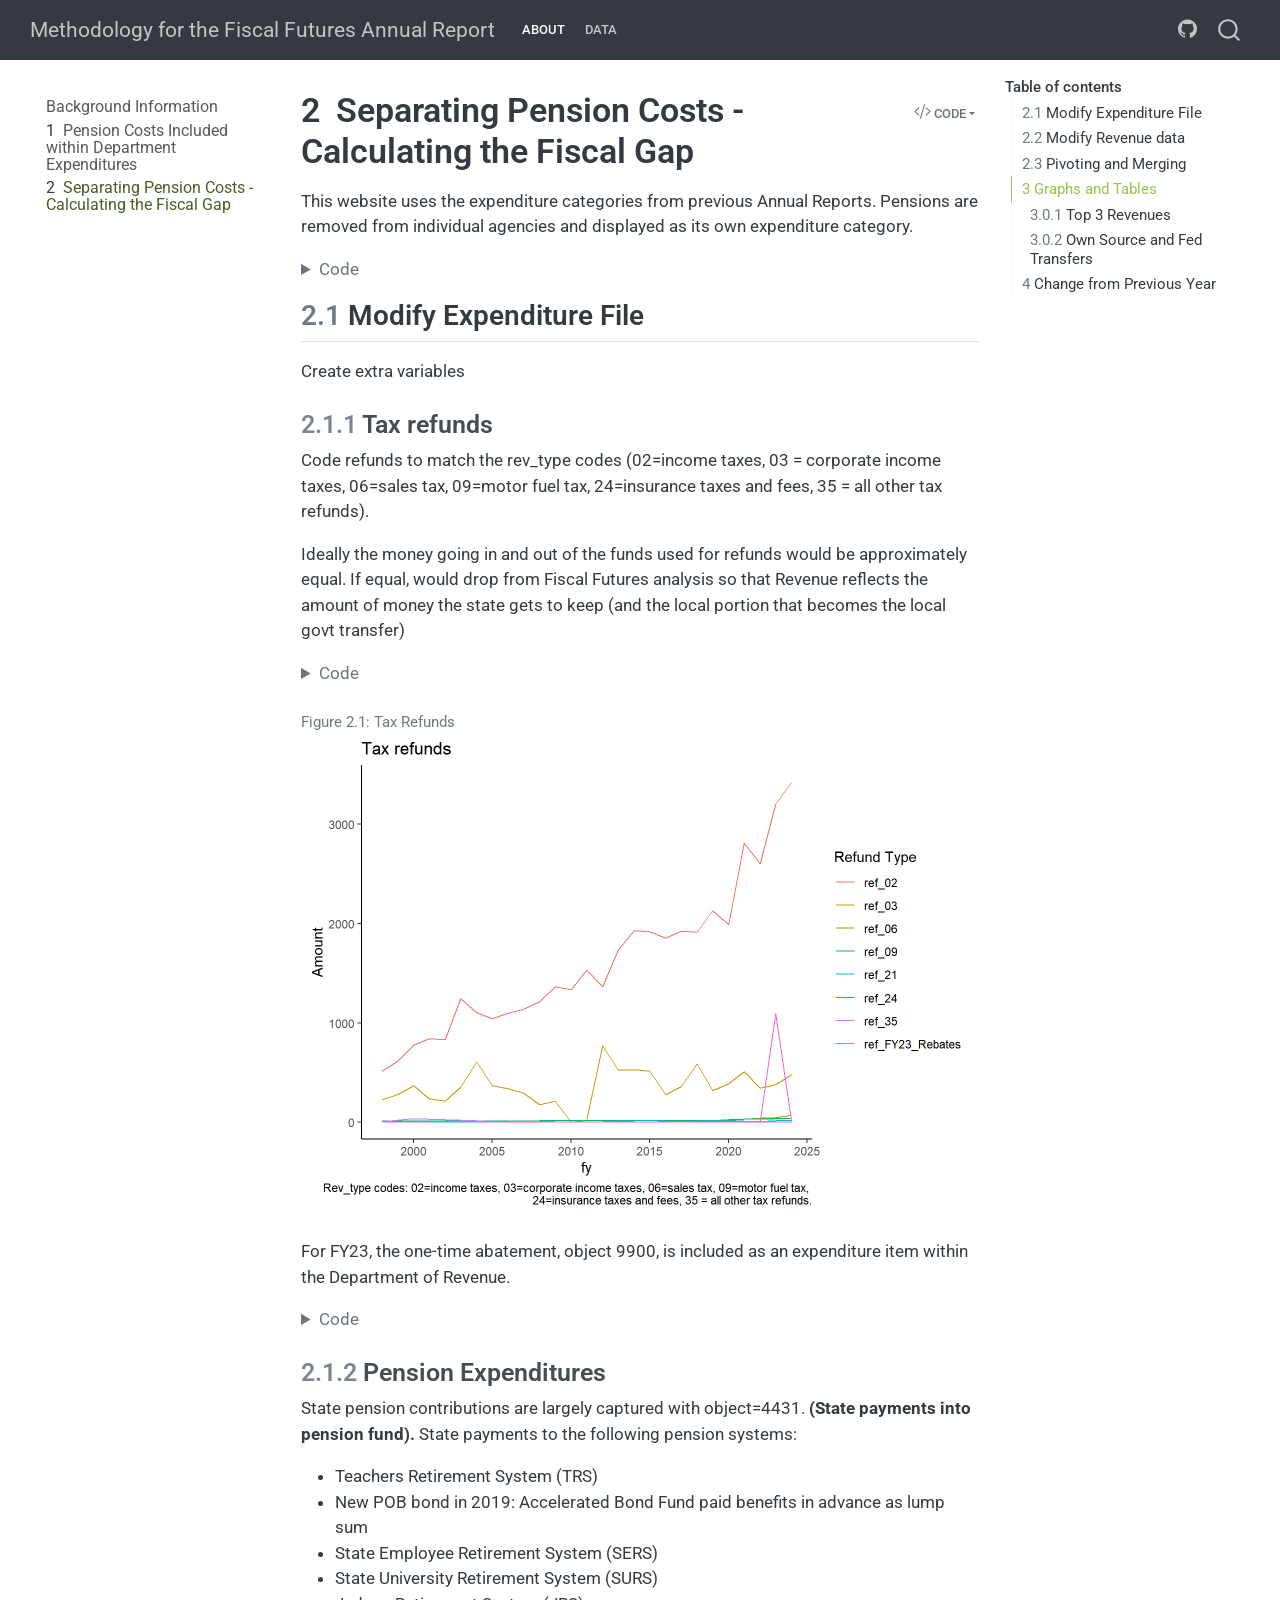
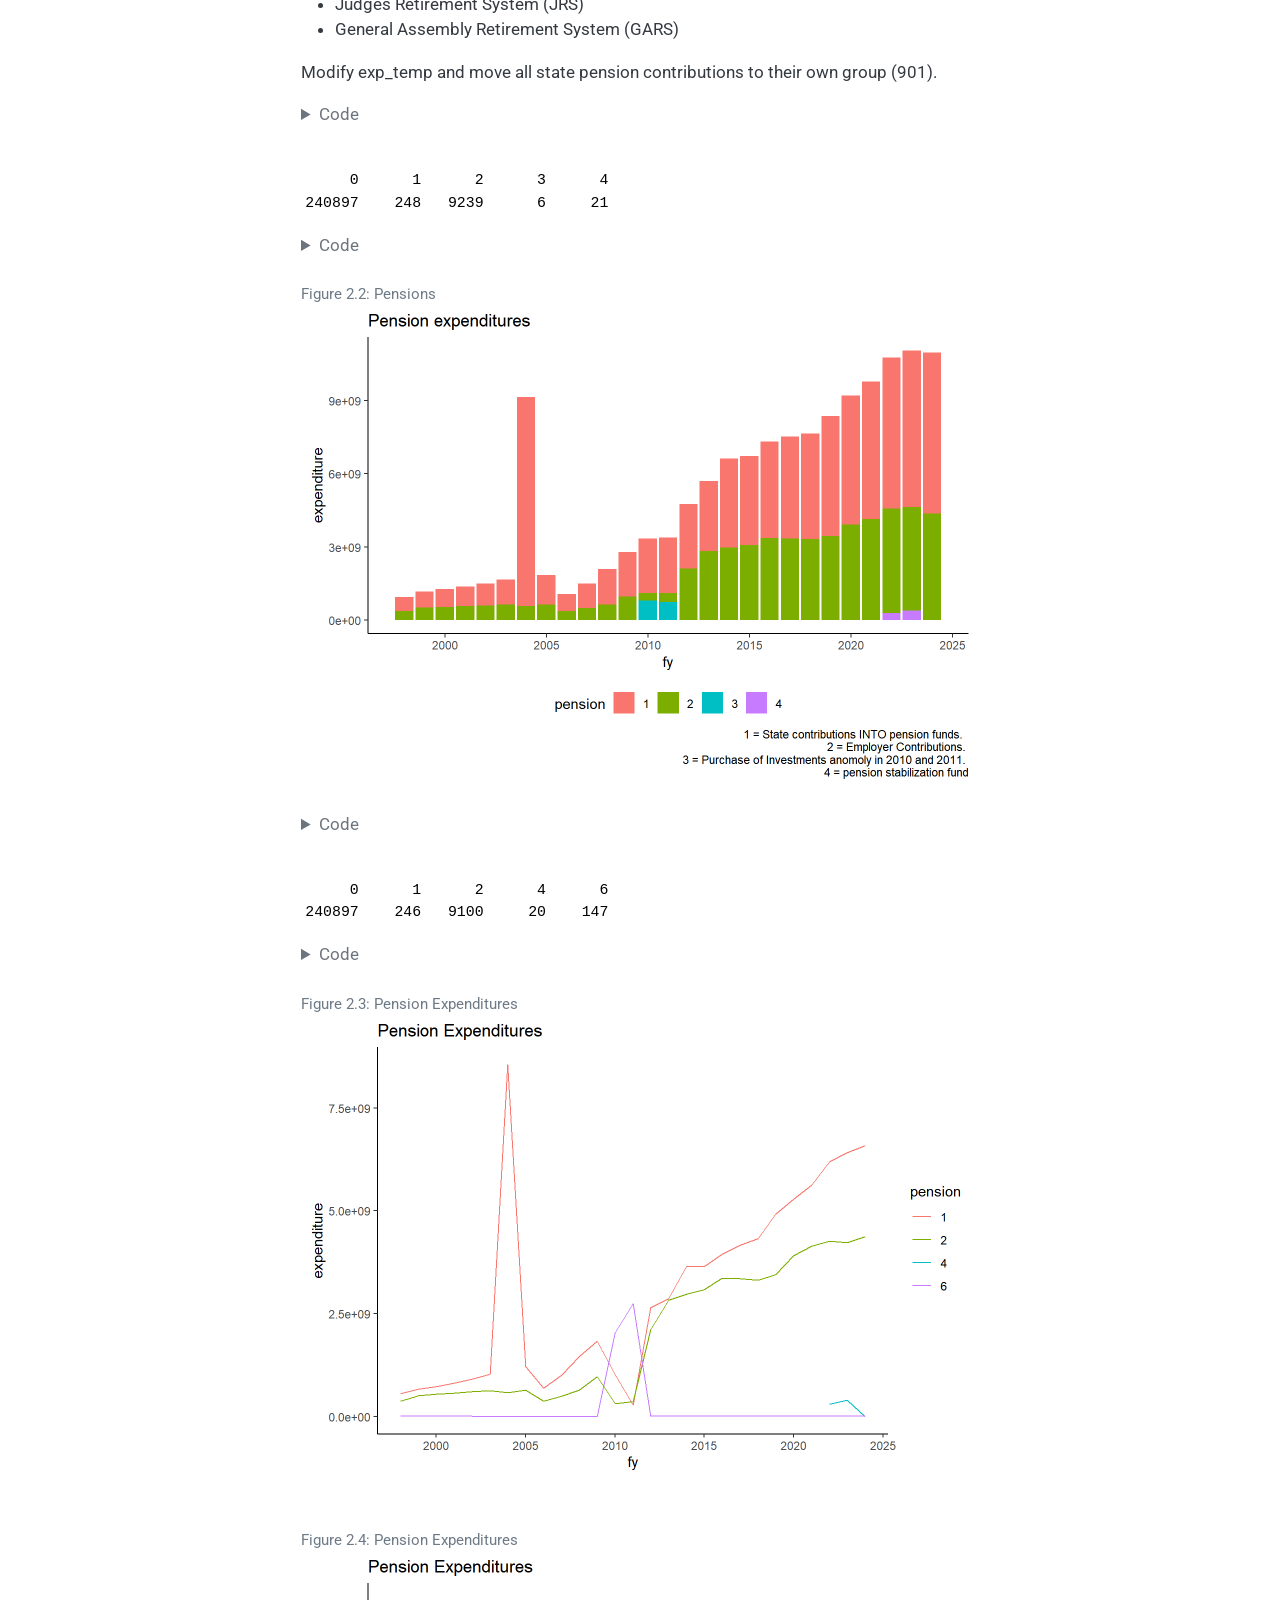
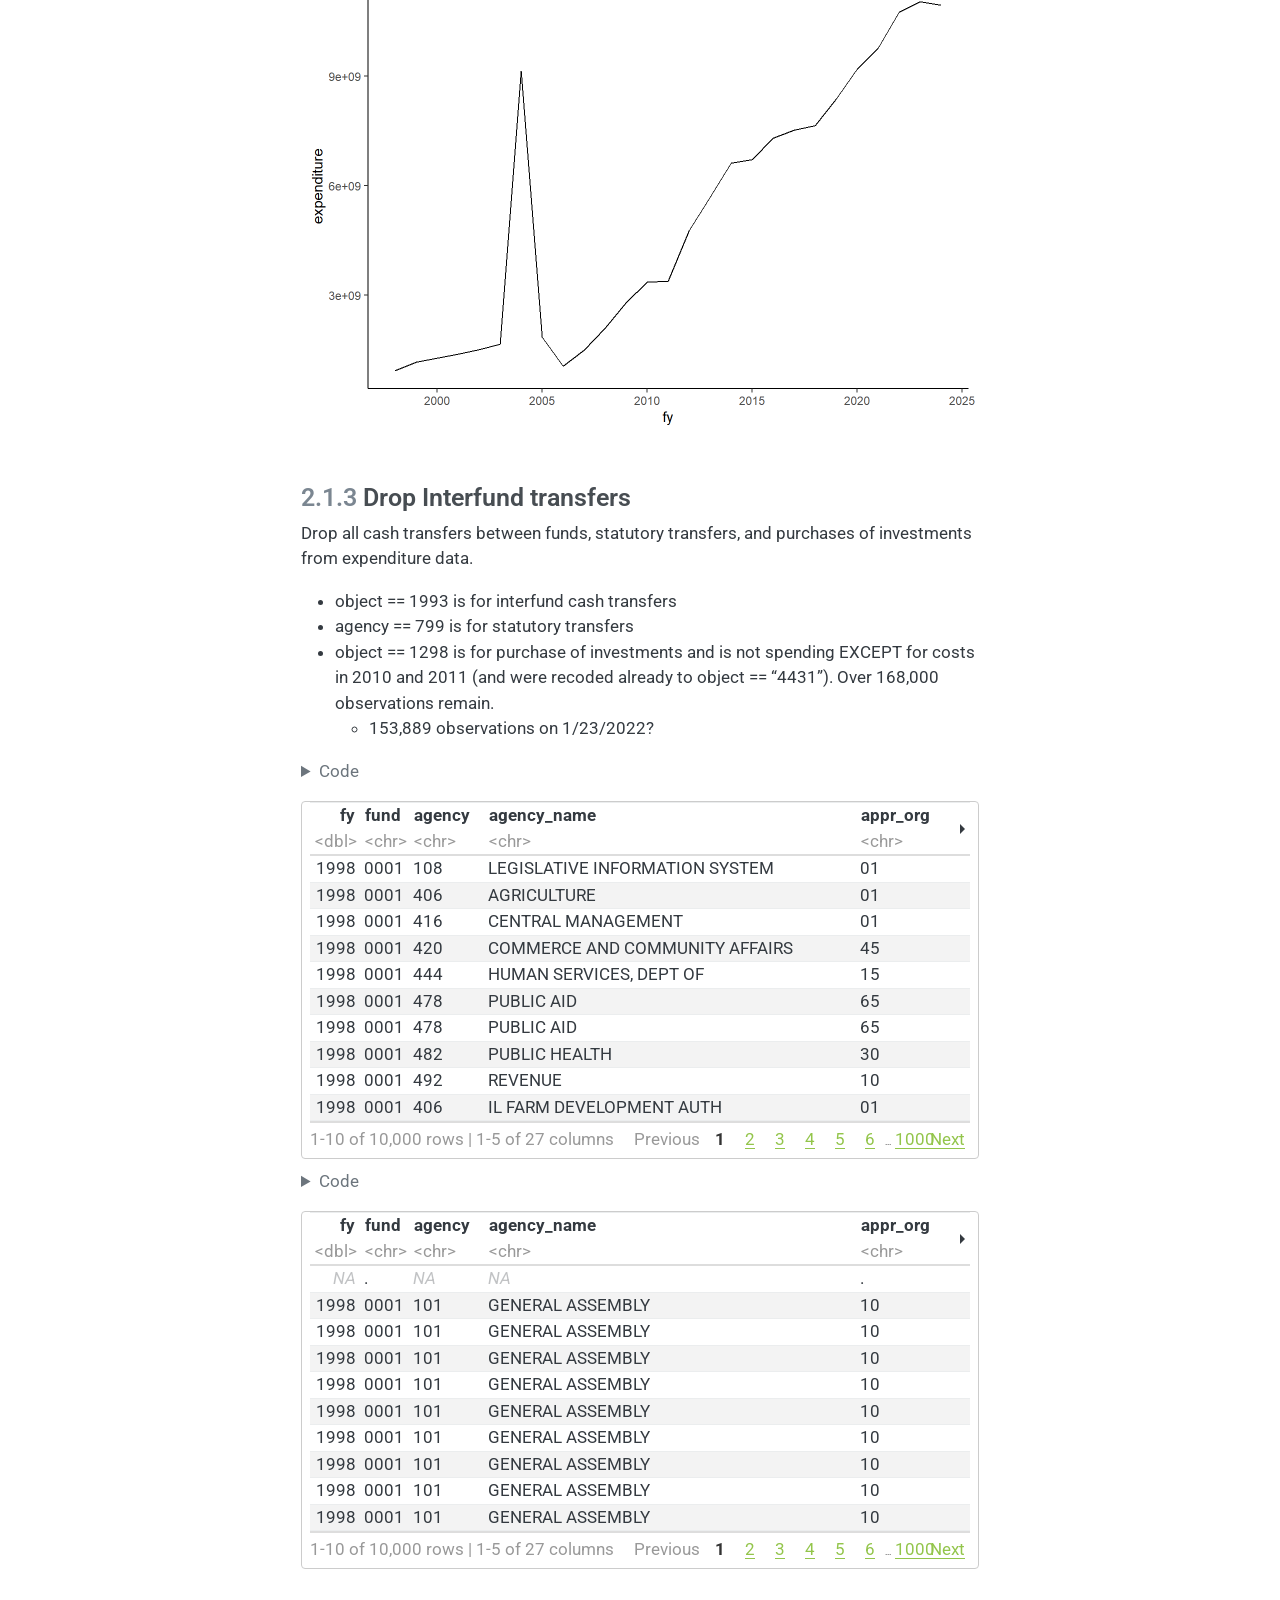
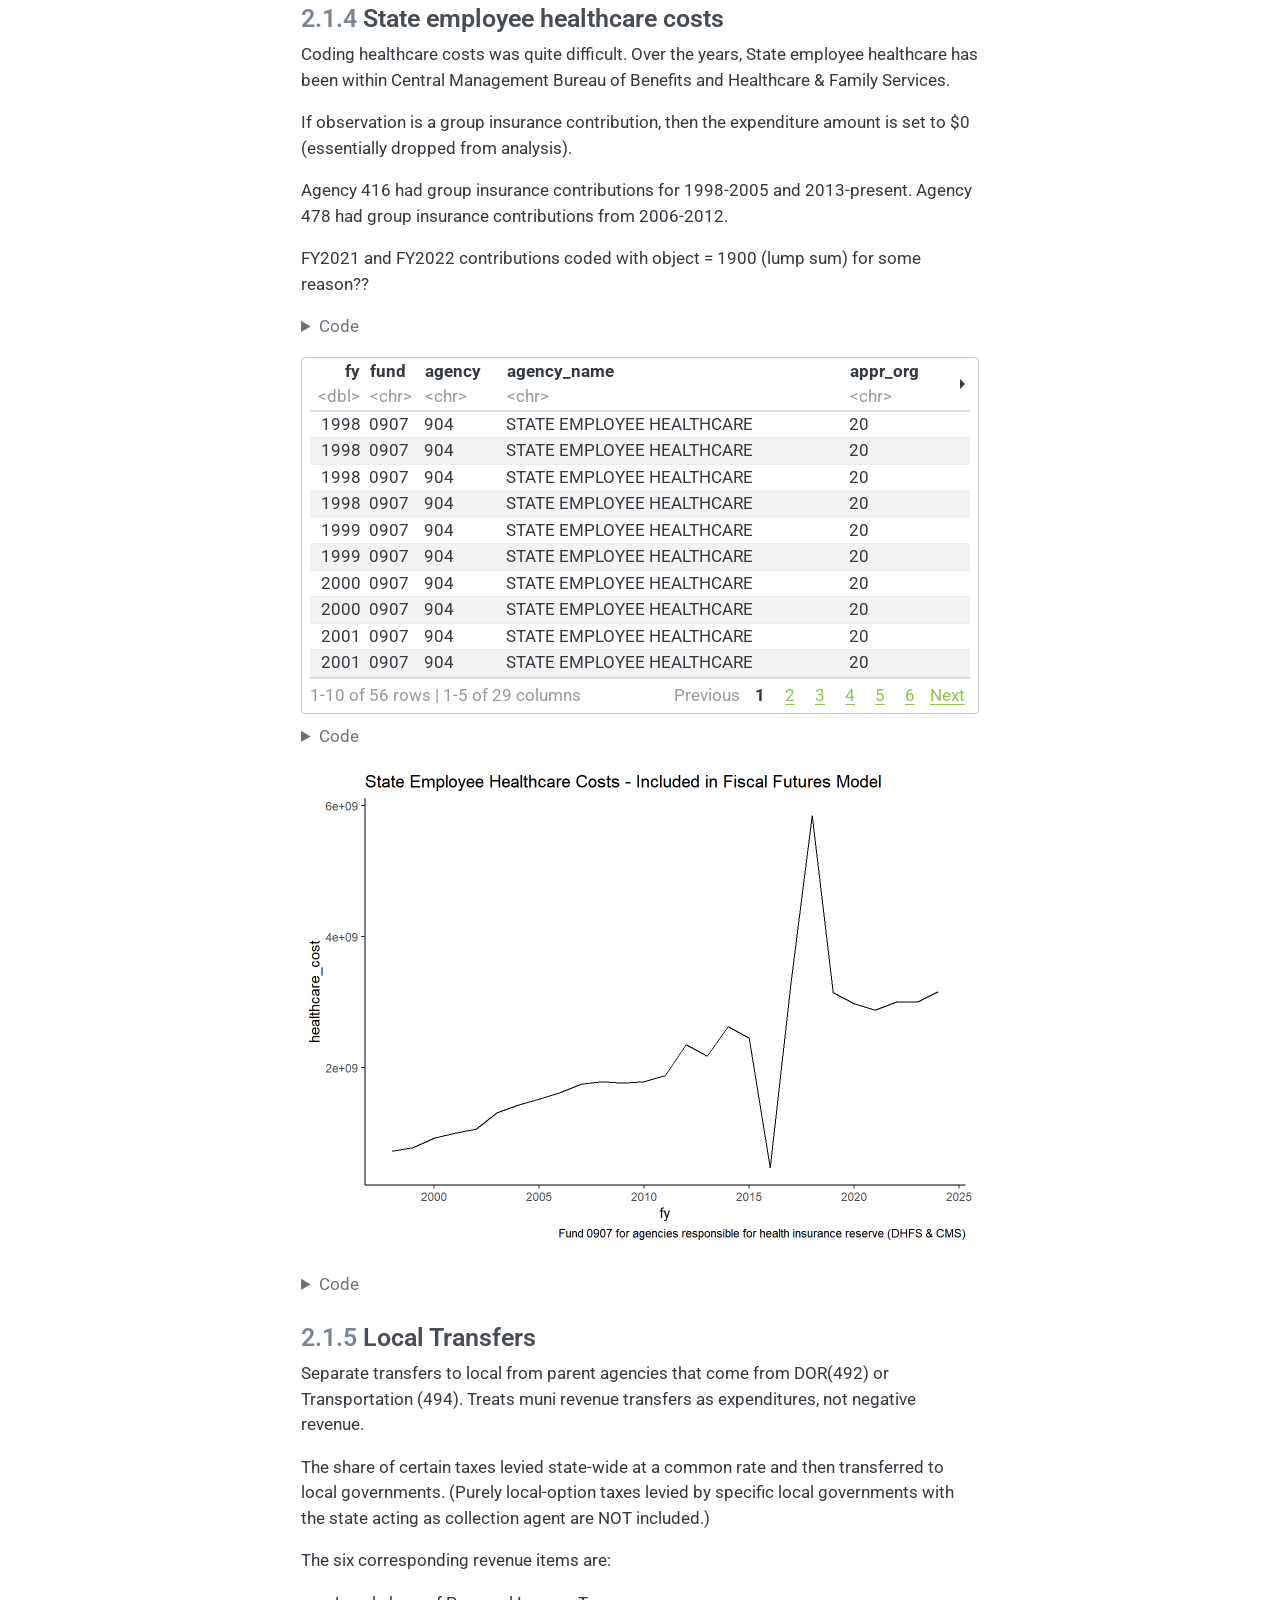
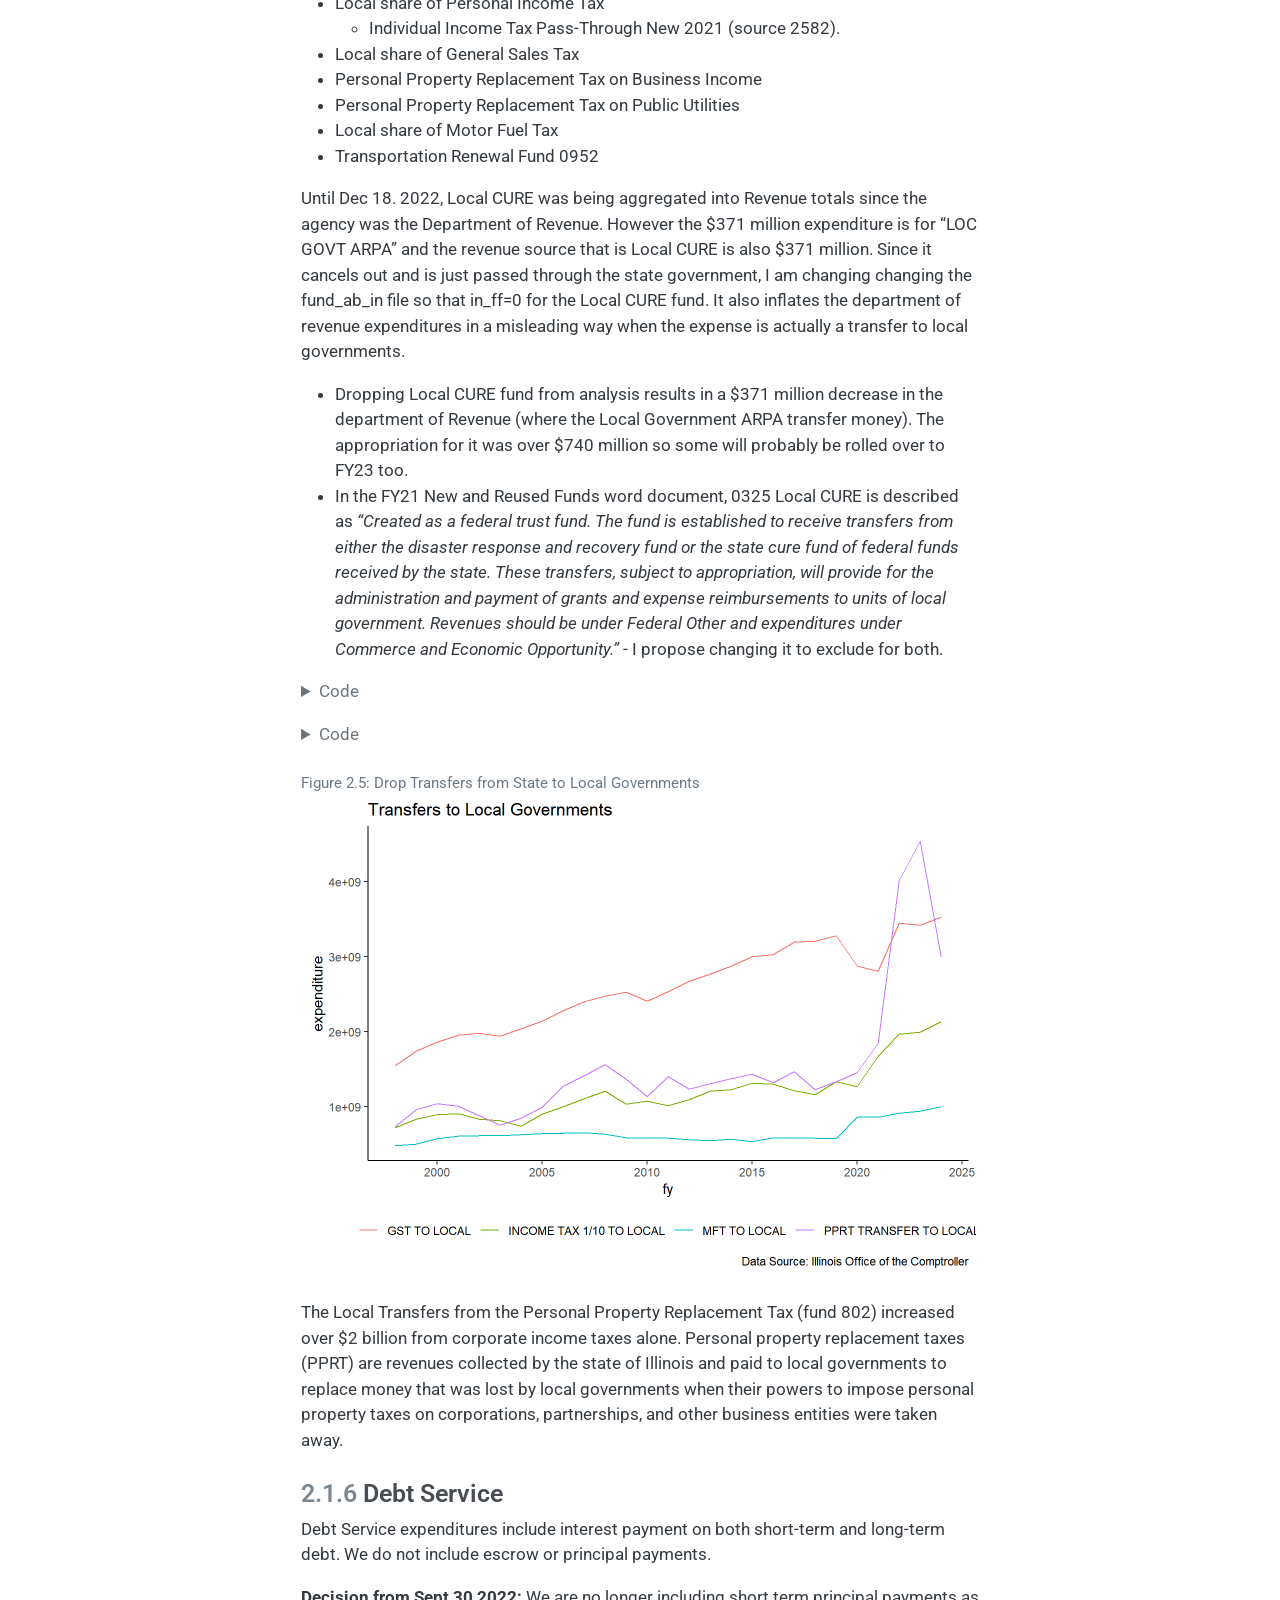
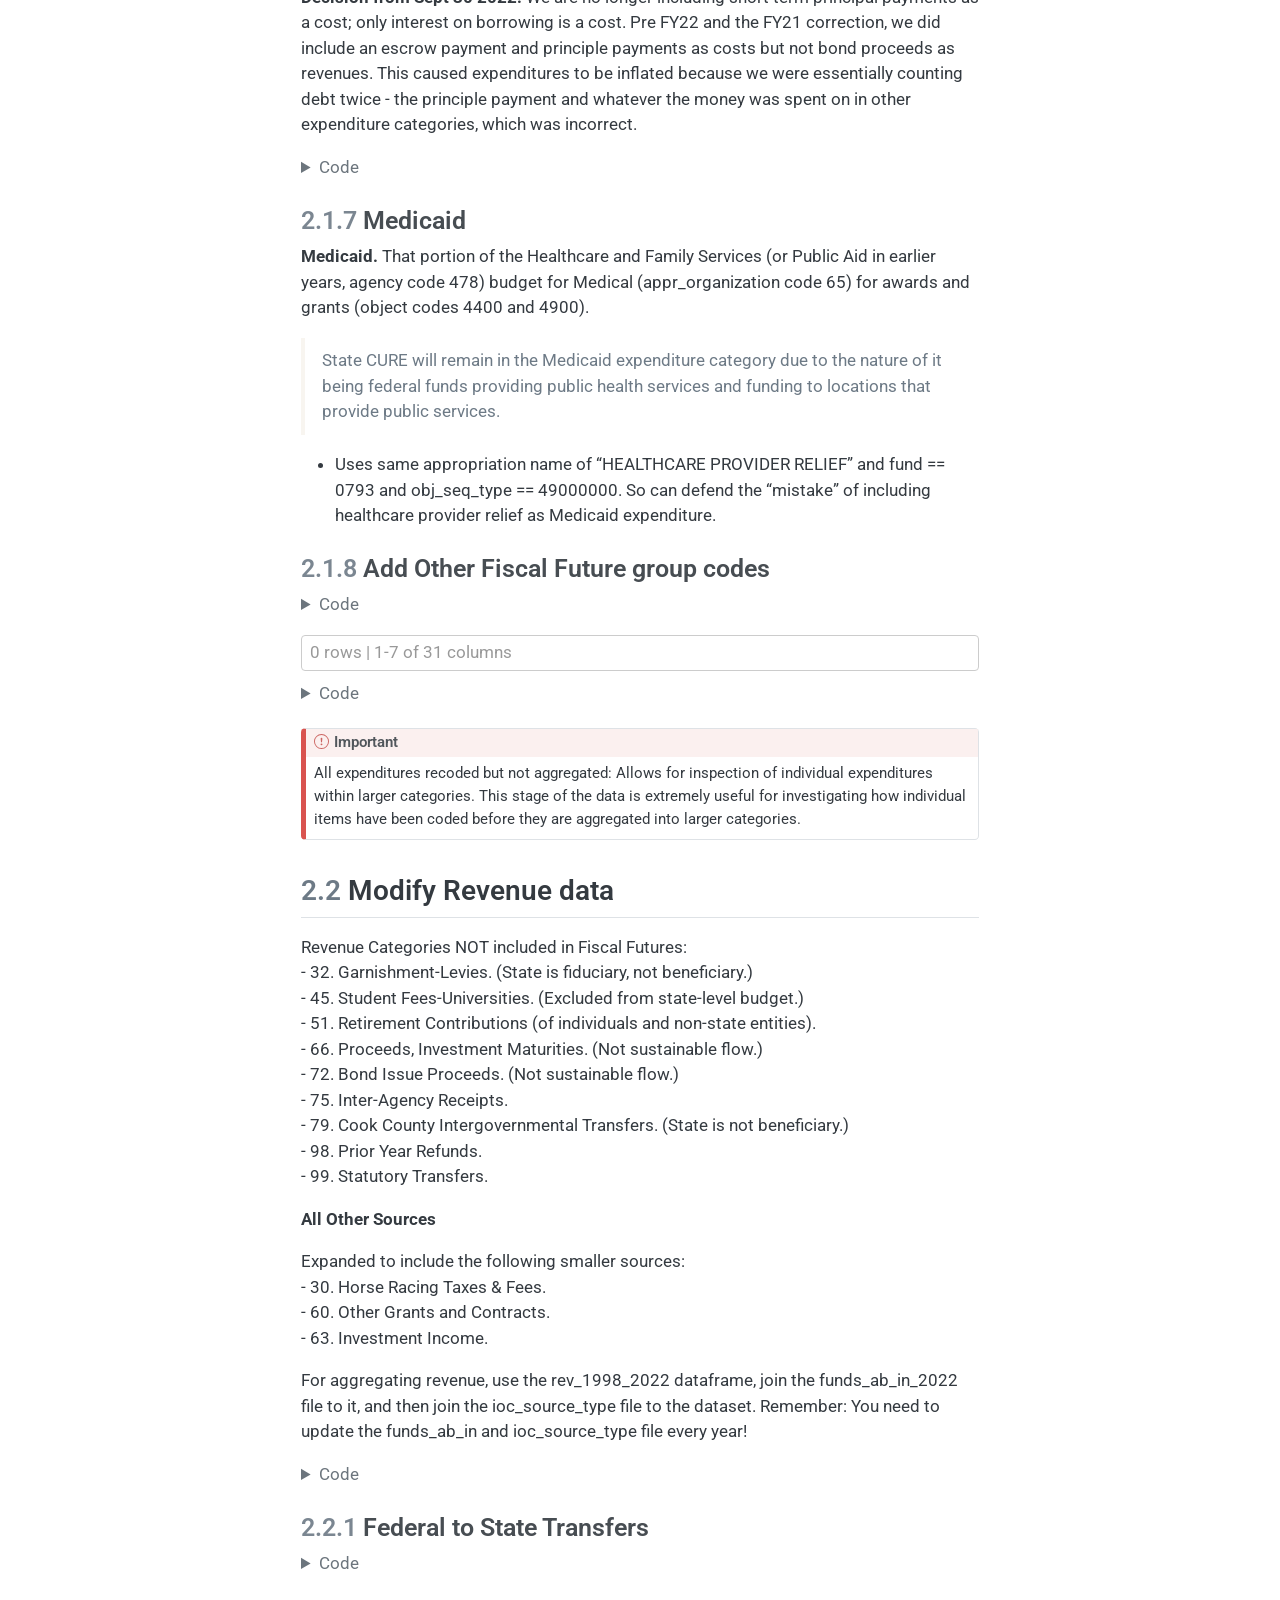
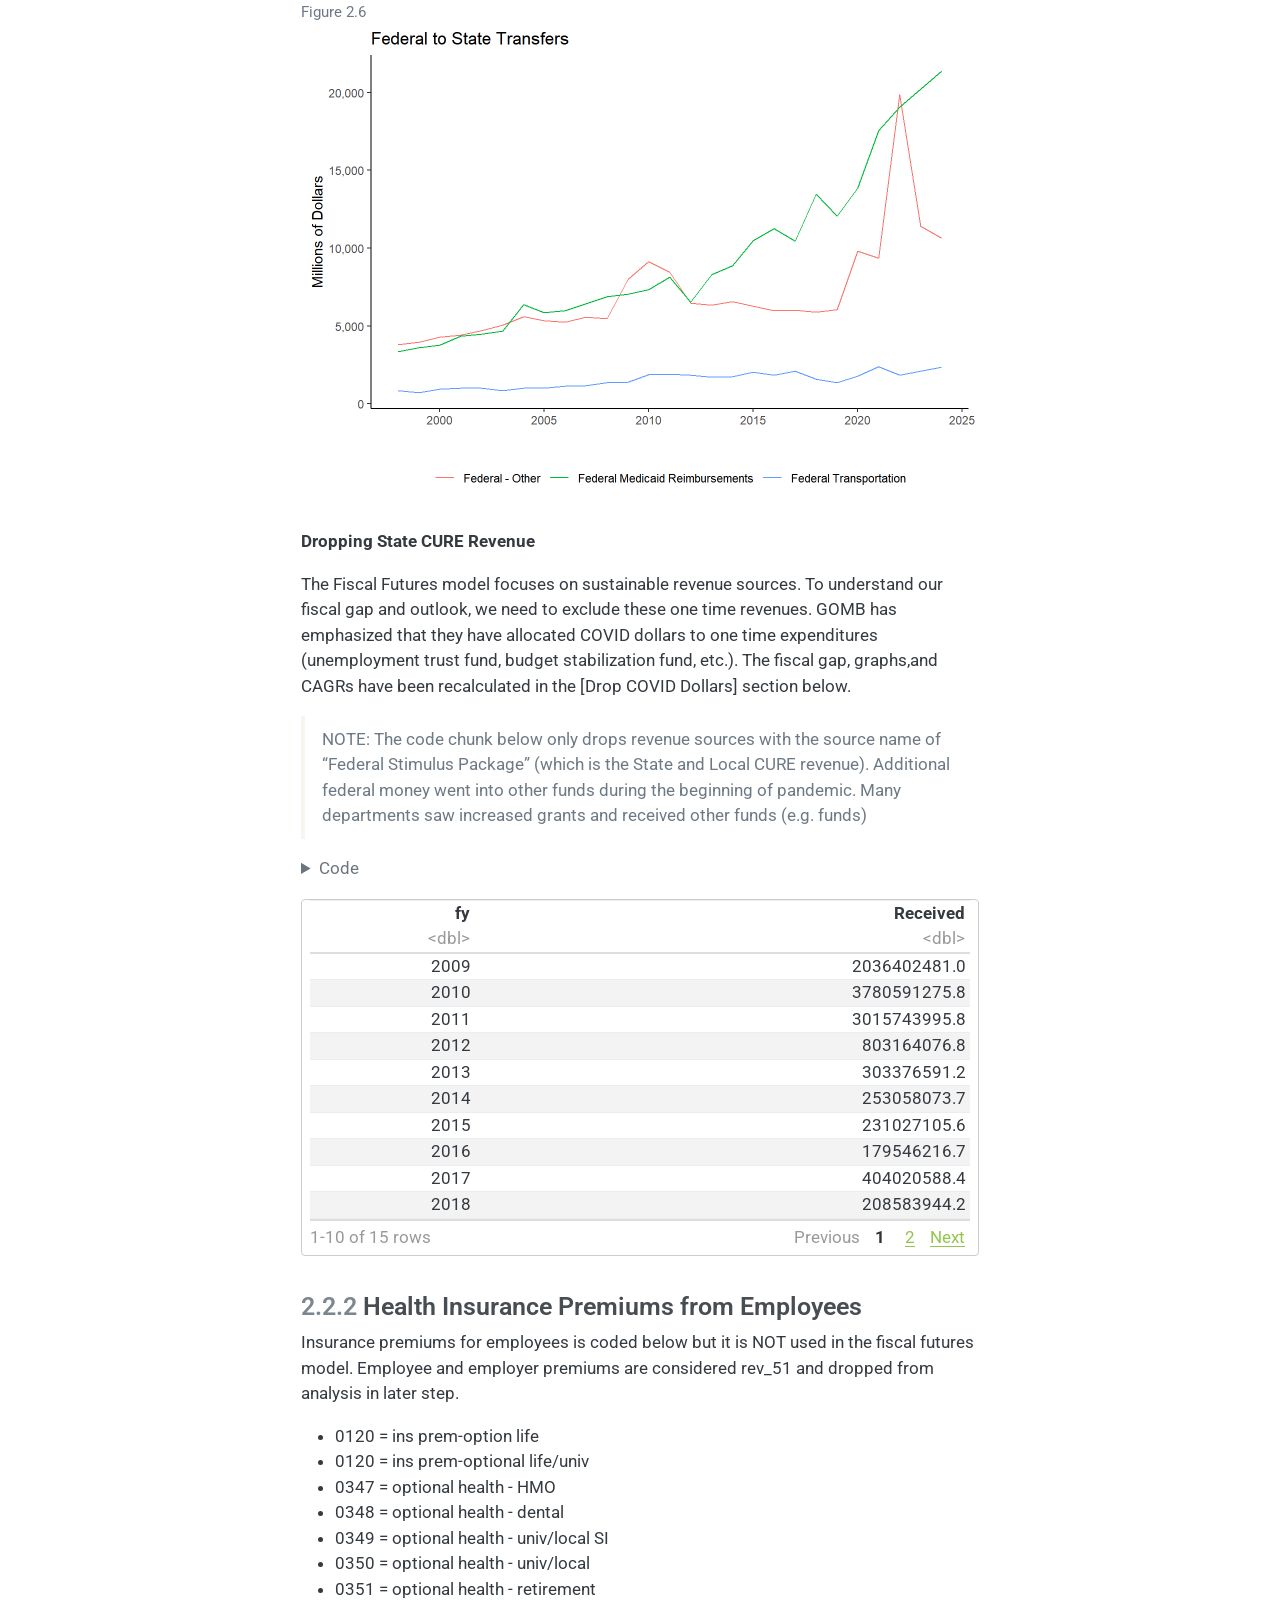
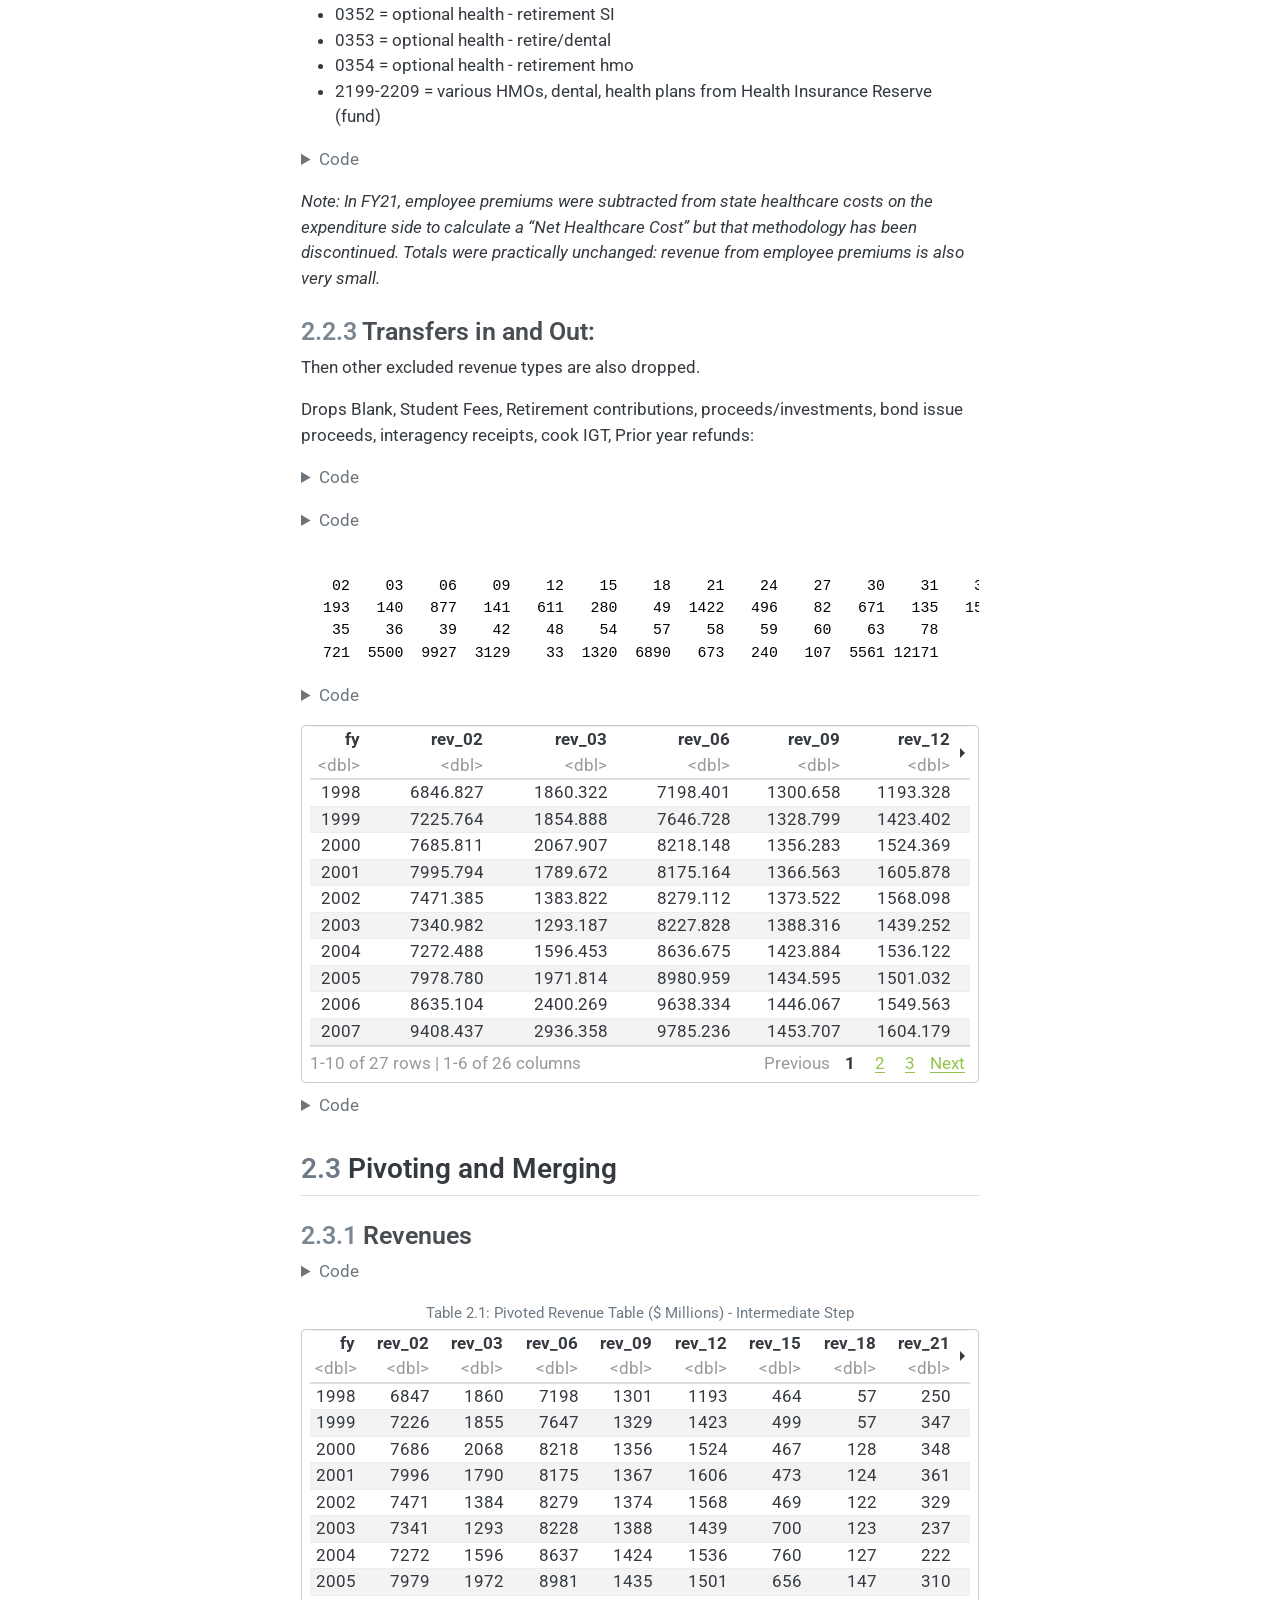
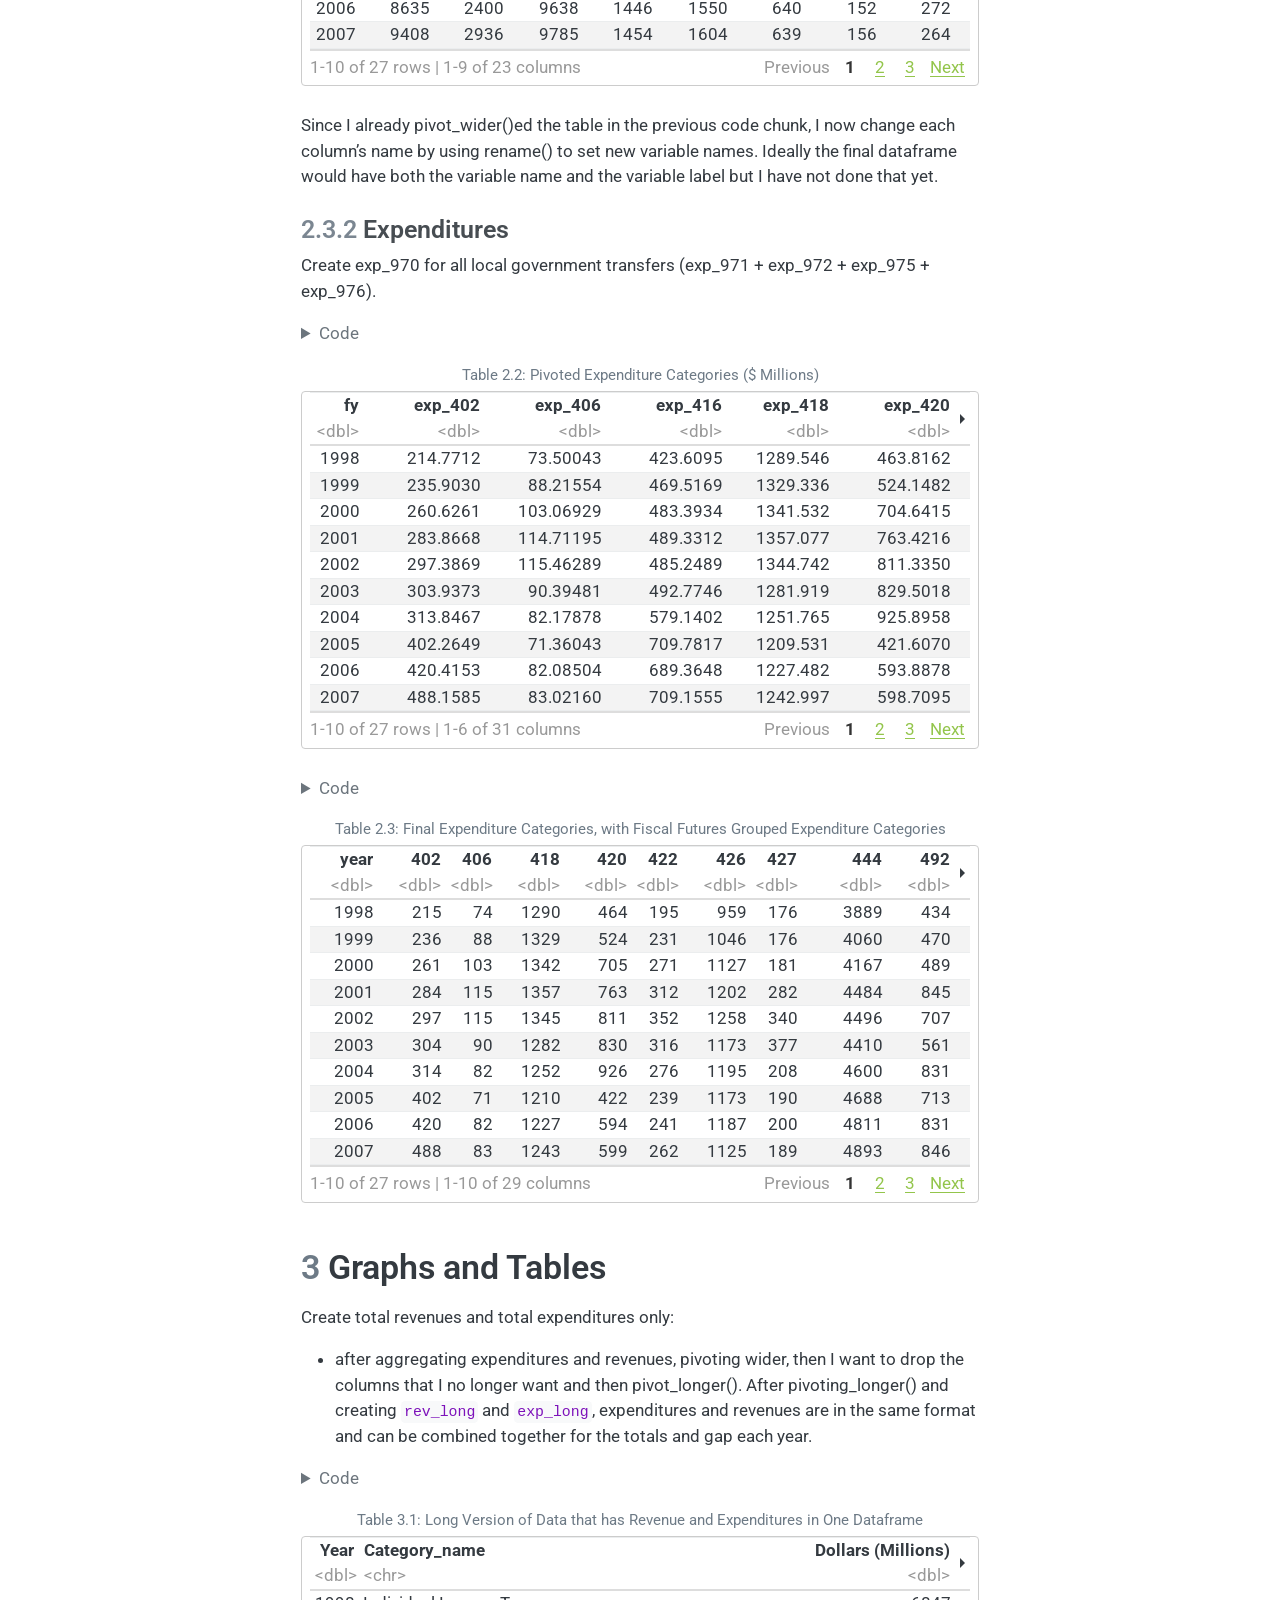
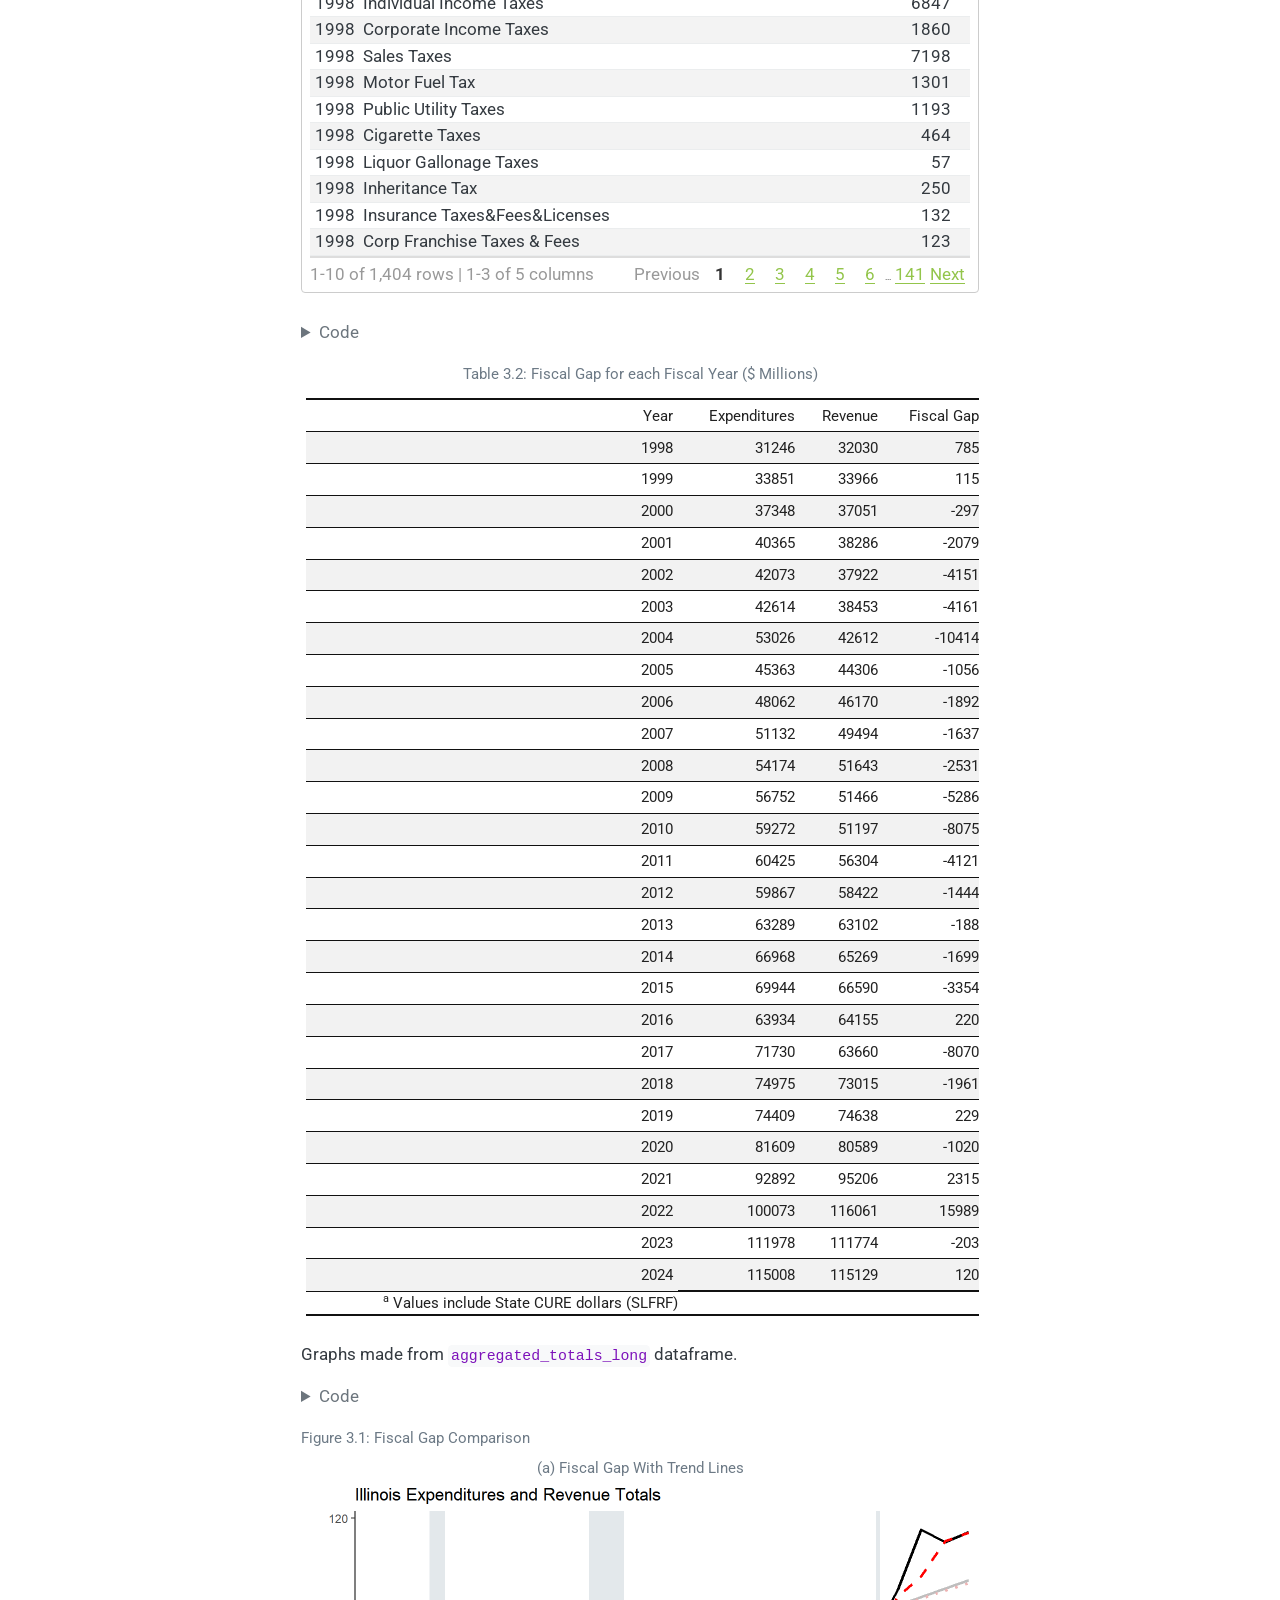
